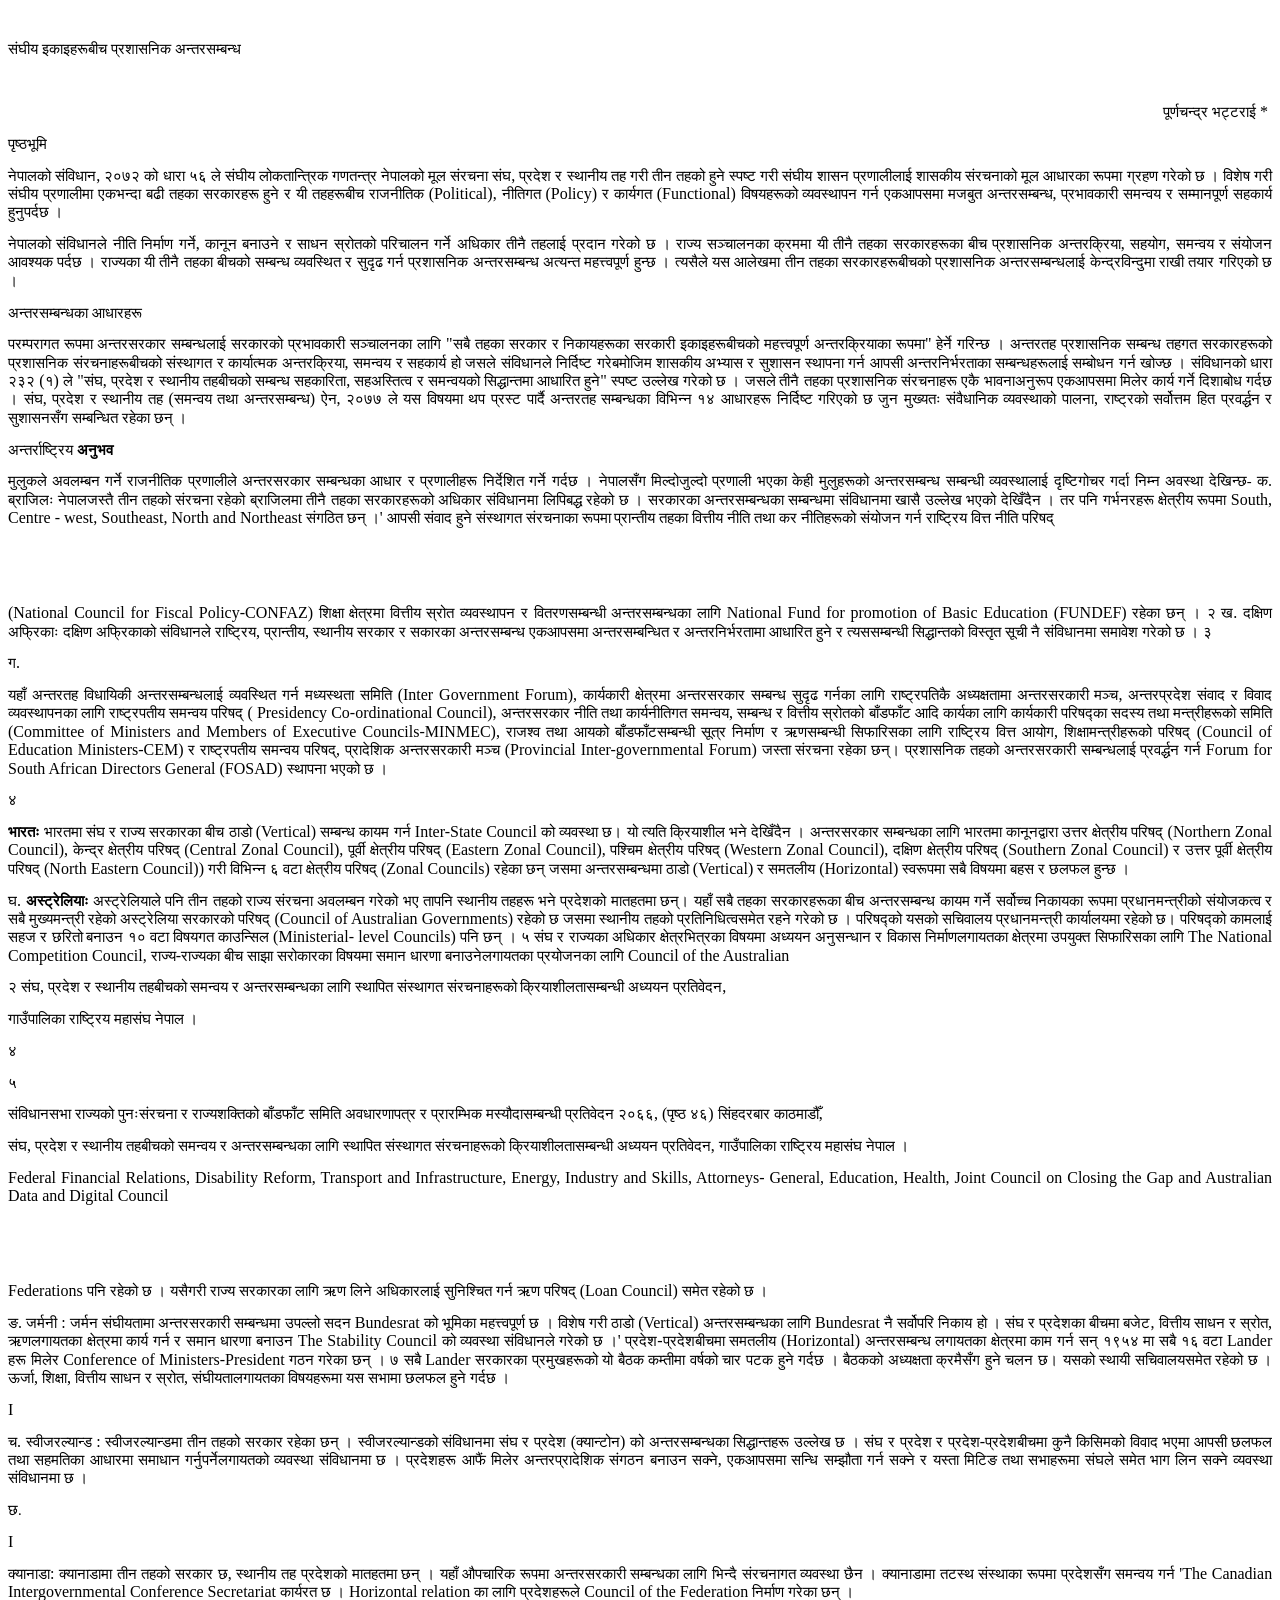
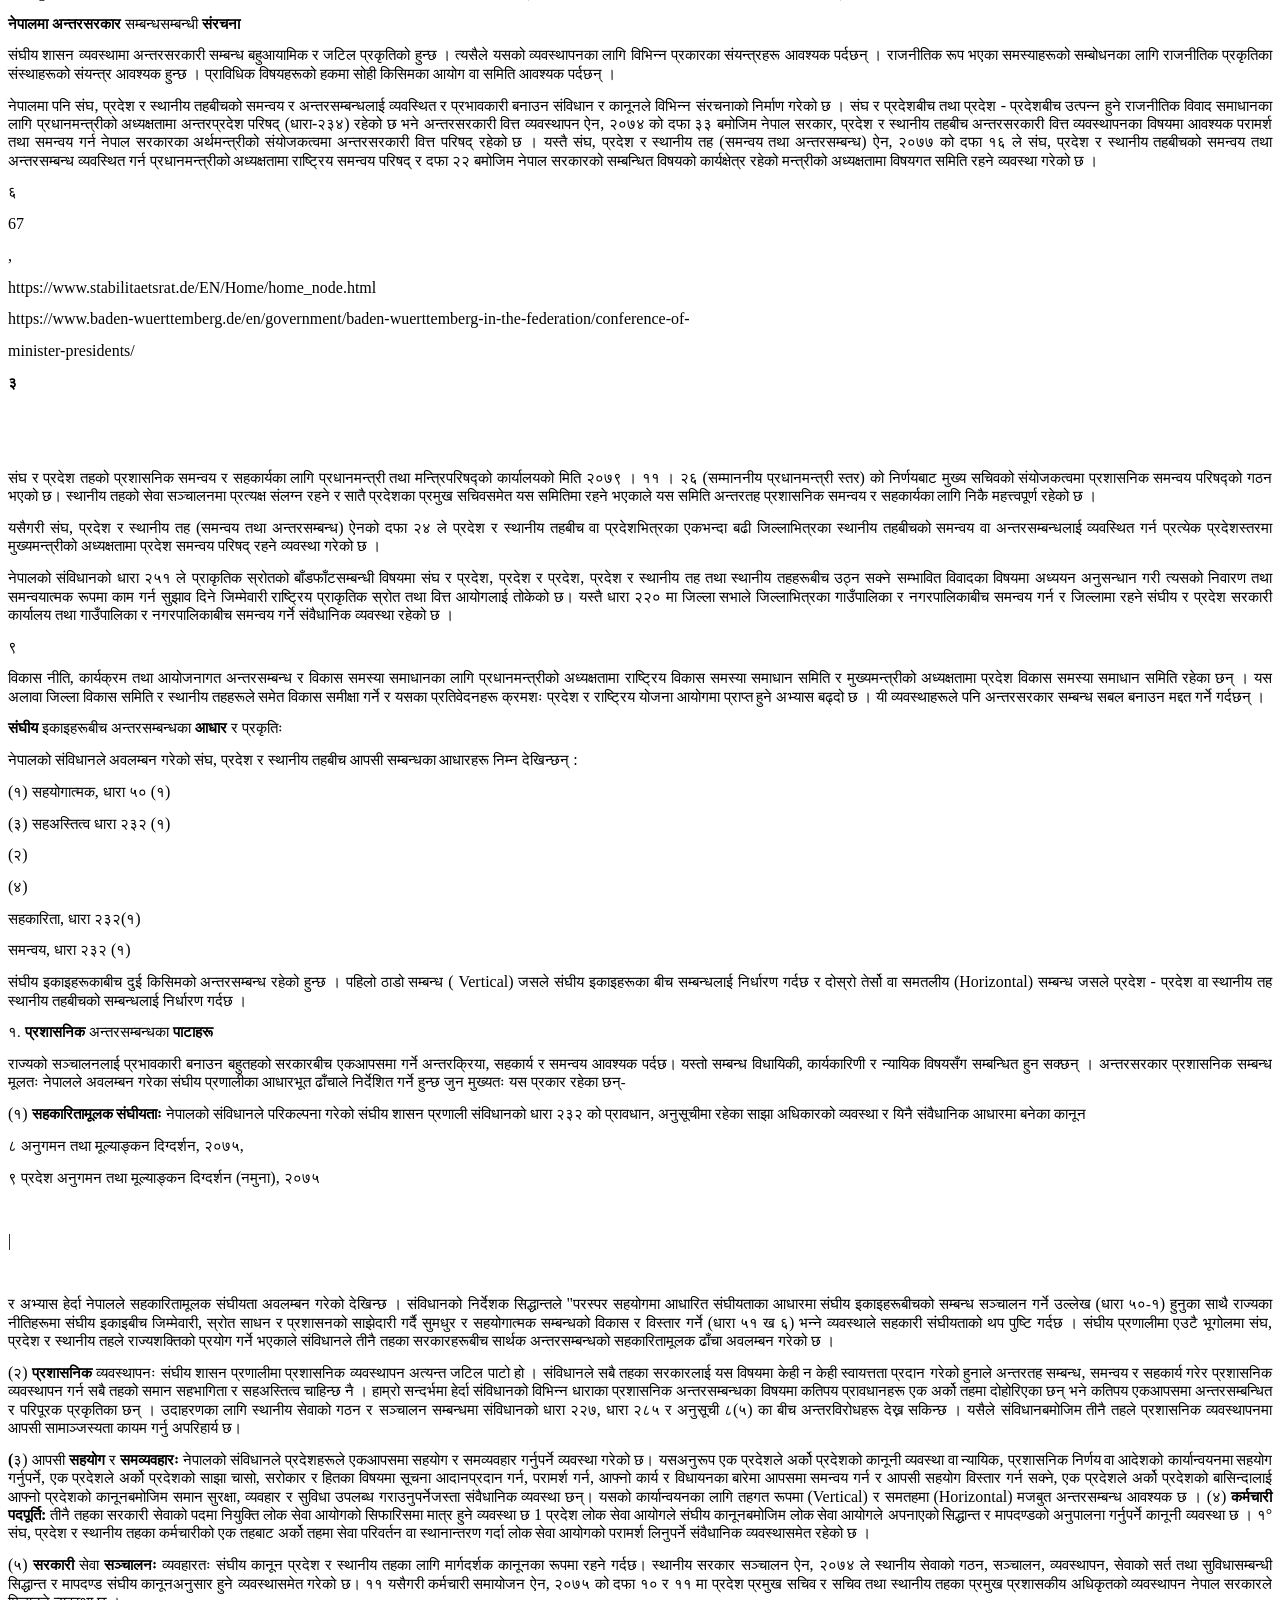
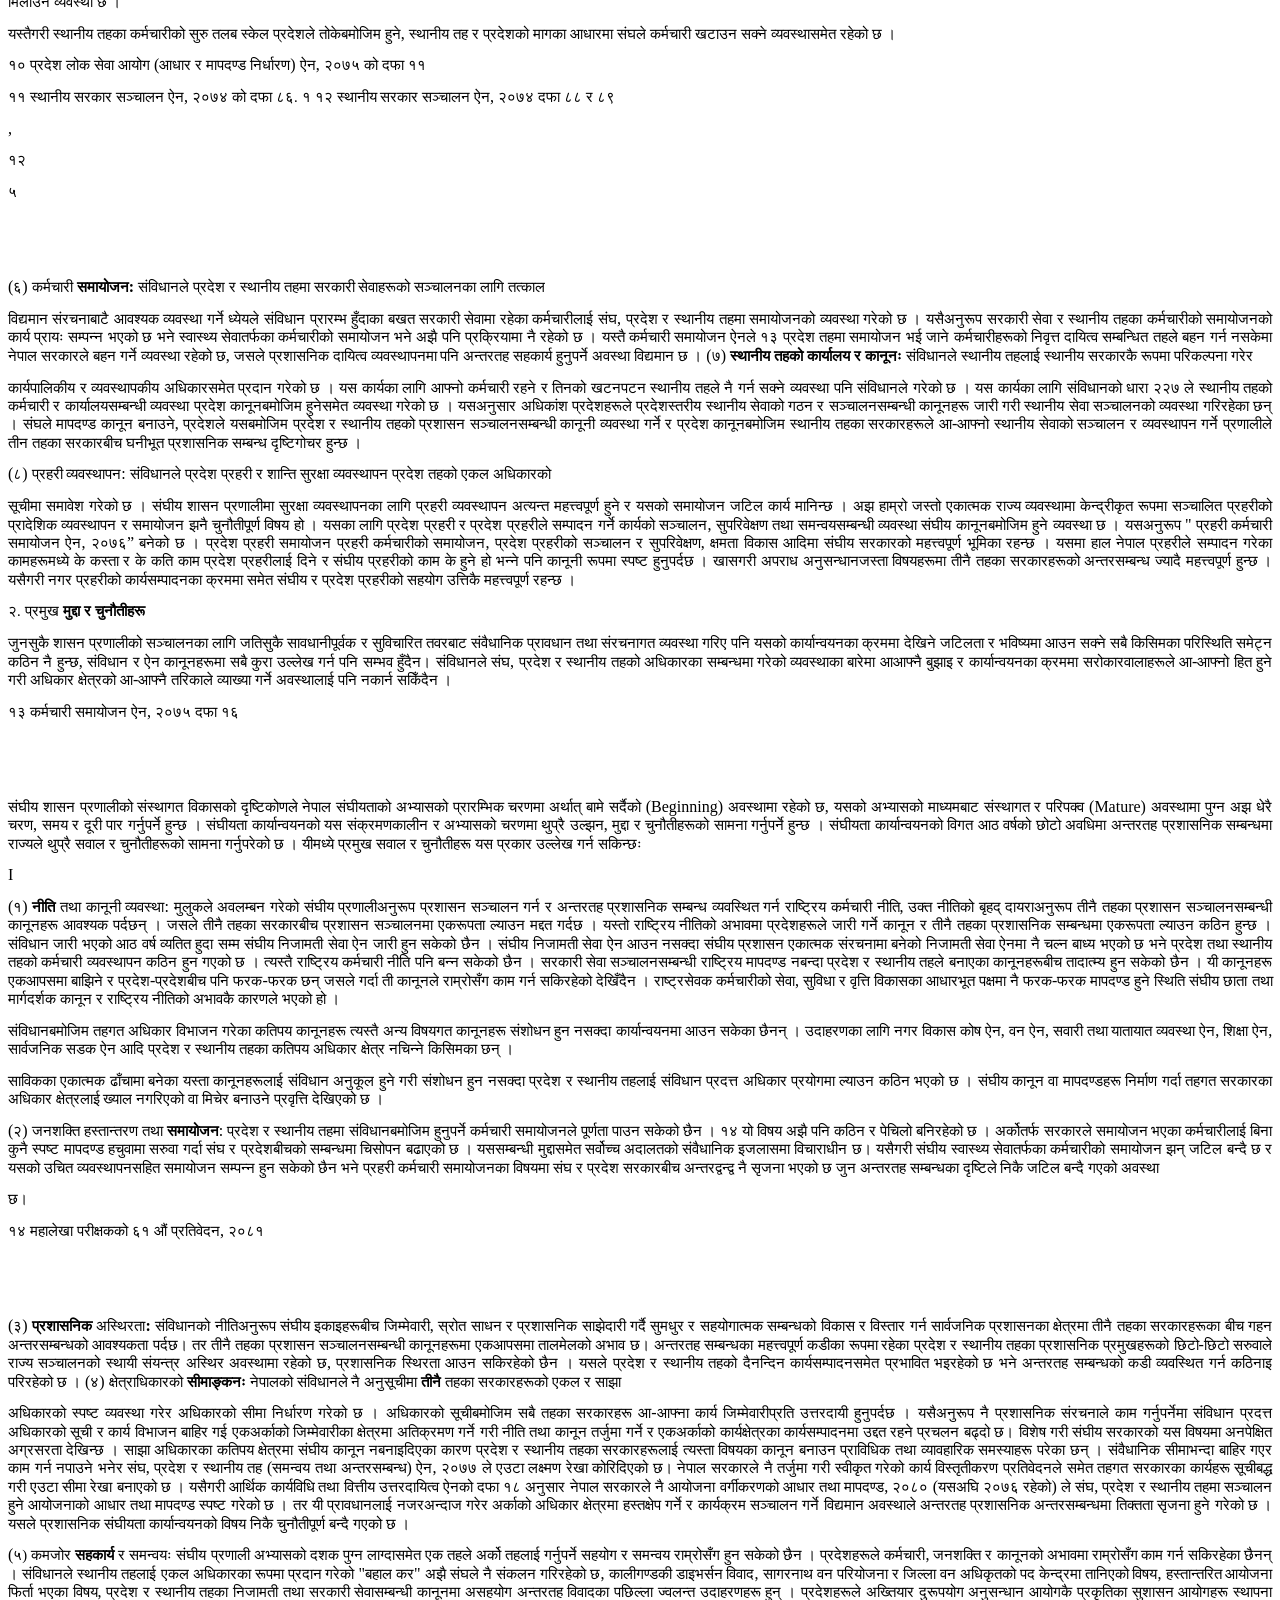
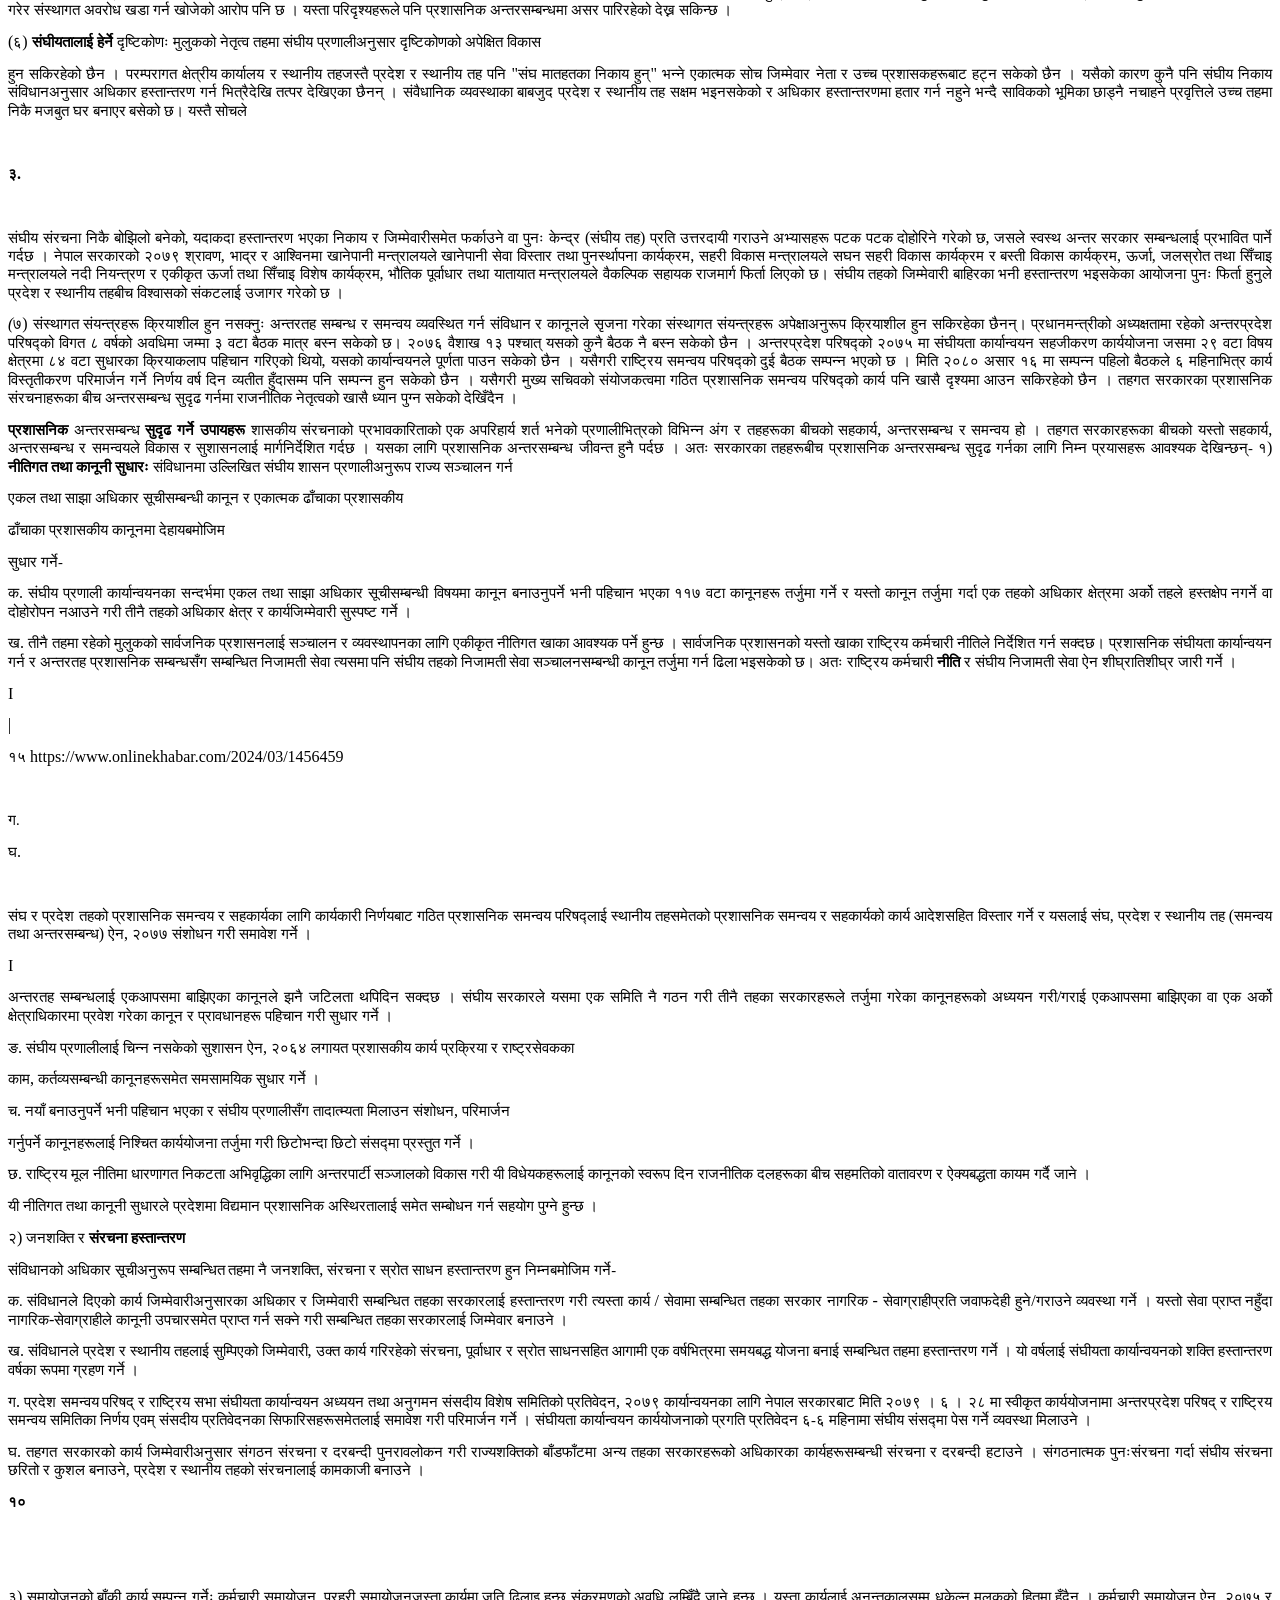
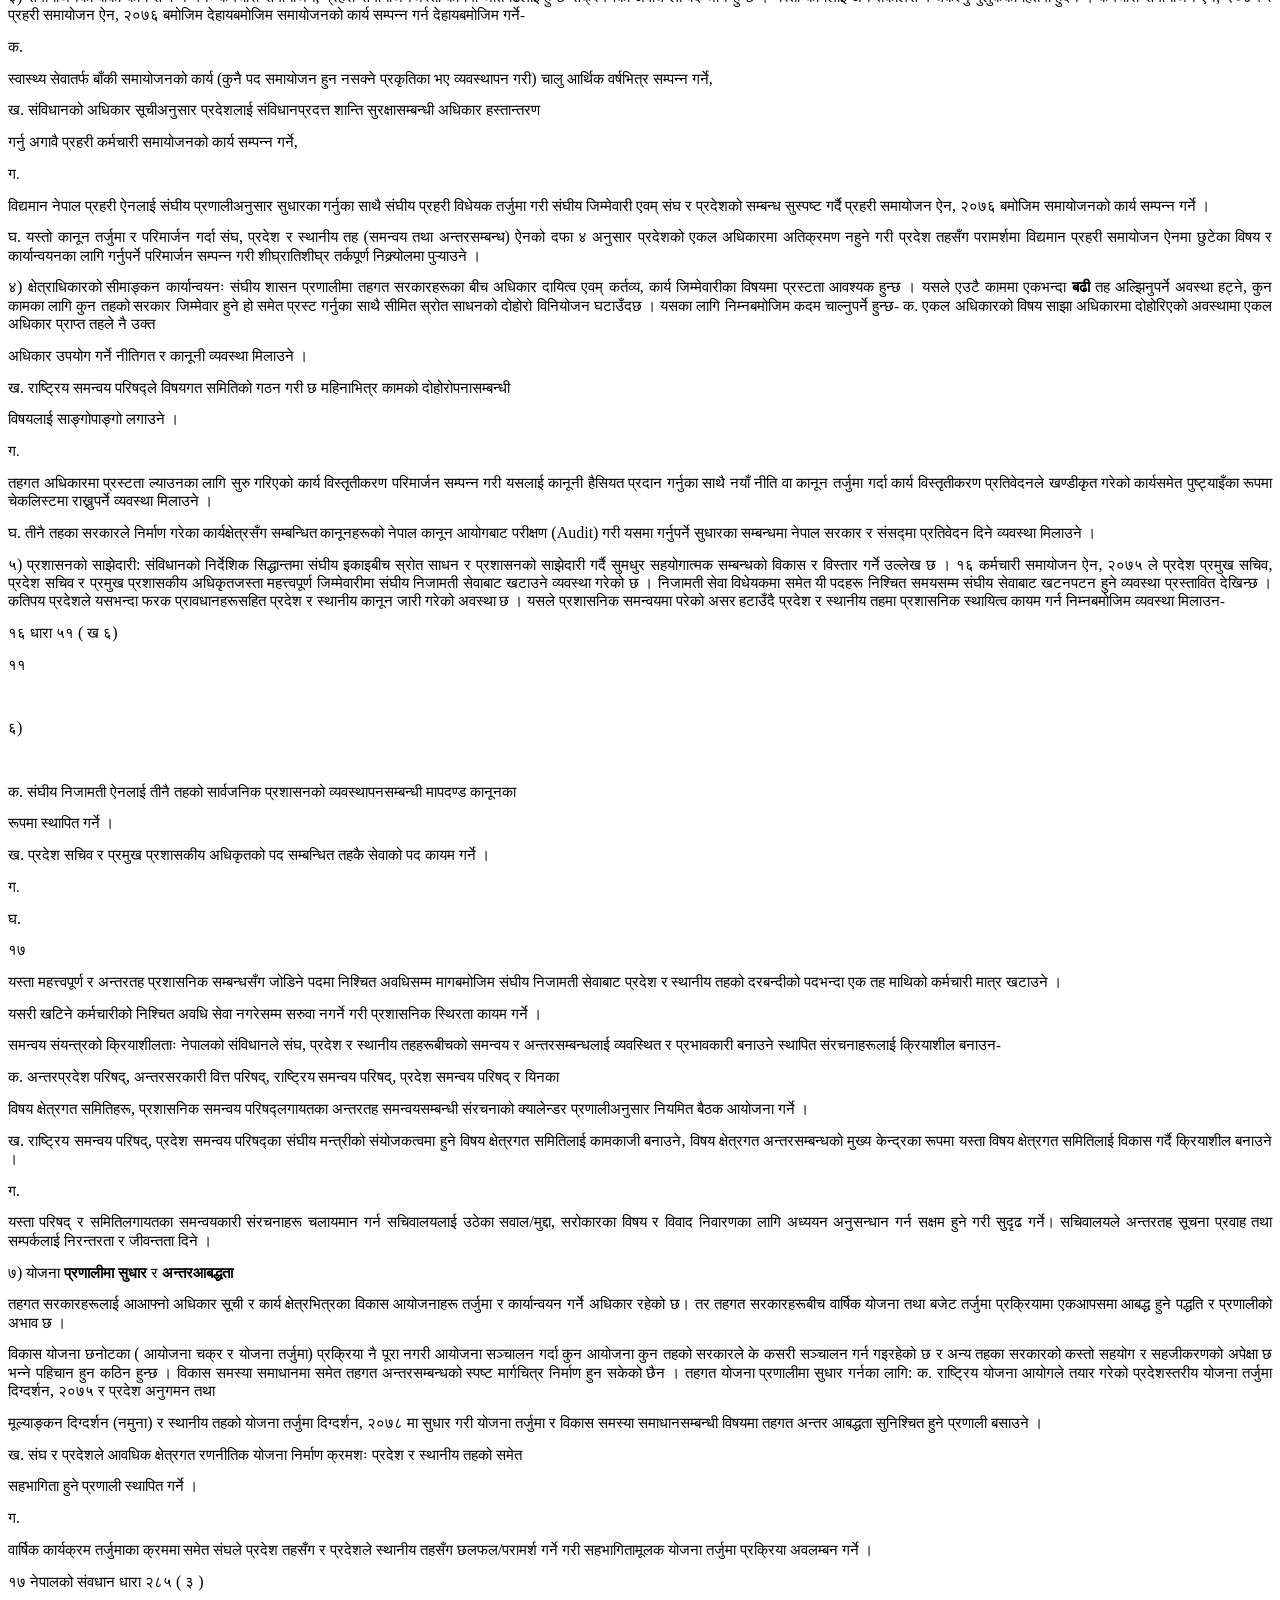
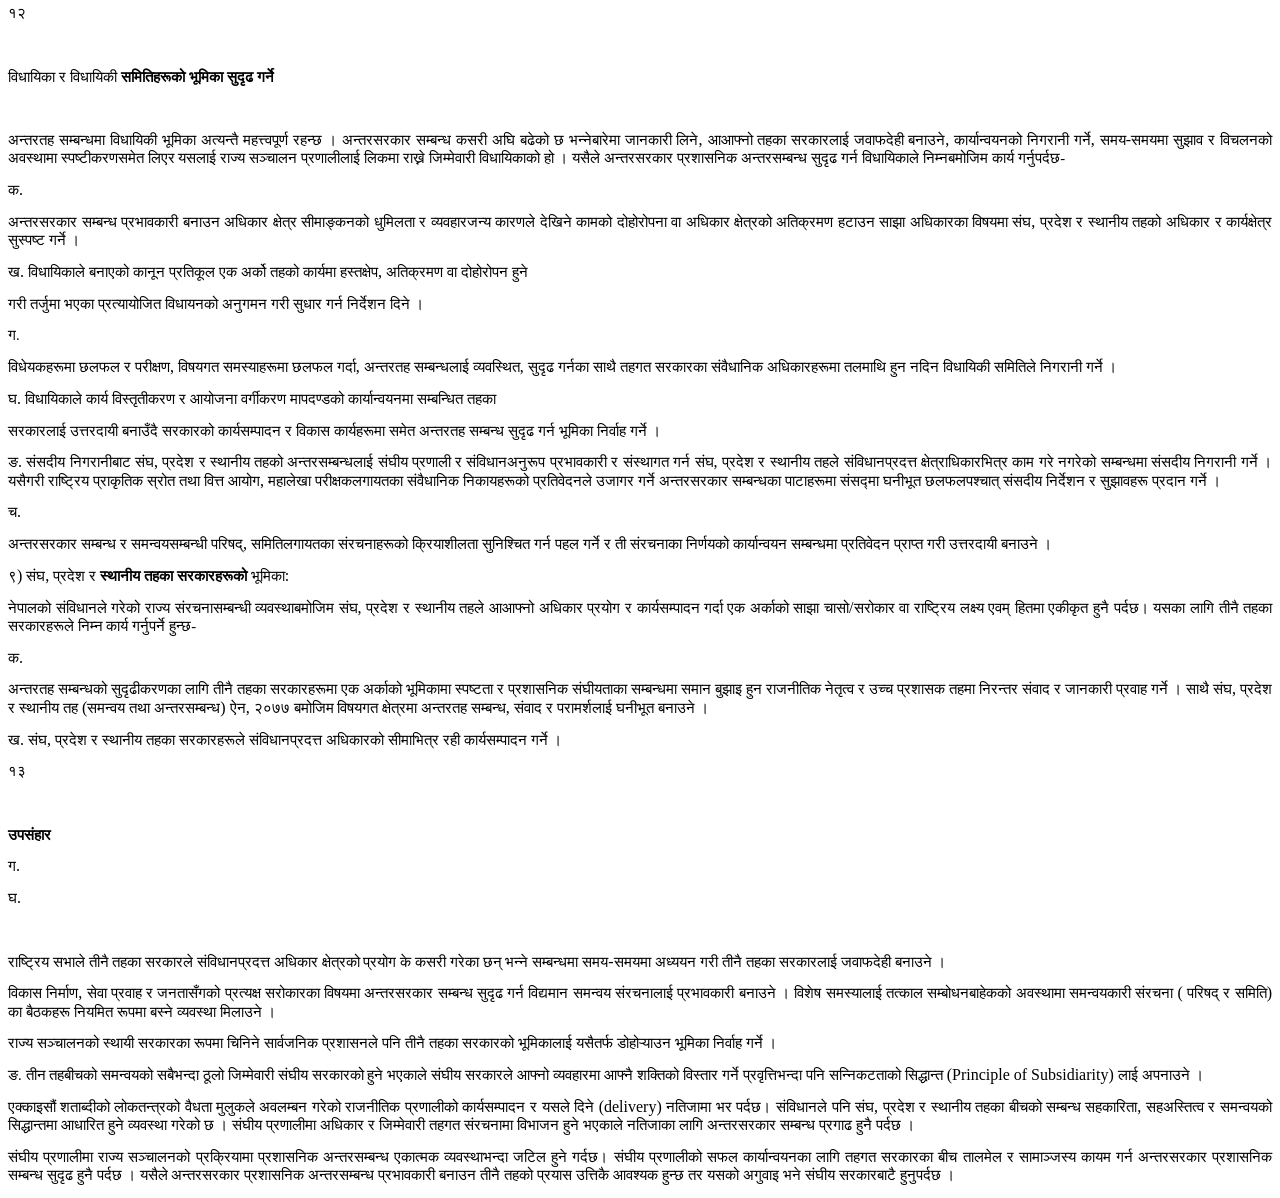
==== article.htm @ 93152cb2 "Add files via upload" ====
﻿<!DOCTYPE html PUBLIC "-//W3C//DTD XHTML 1.0 Transitional//EN" "http://www.w3.org/TR/xhtml1/DTD/xhtml1-transitional.dtd">
<html xmlns="http://www.w3.org/1999/xhtml" xmlns:m="http://schemas.microsoft.com/office/2004/12/omml" xmlns:v="urn:schemas-microsoft-com:vml" xmlns:o="urn:schemas-microsoft-com:office:office">

<head>
<meta http-equiv="Content-Type" content="text/html; charset=utf-8" />
<title>संघीय इकाइहरूबीच प्रशासनिक अन्तर</title>
<style type="text/css">
 p.MsoNormal
	{margin-top:0in;
	margin-right:0in;
	margin-bottom:10.0pt;
	margin-left:0in;
	line-height:115%;
	font-size:12.0pt;
	font-family:"Times New Roman",serif;
	}
p
	{margin-right:0in;
	margin-left:0in;
	font-size:12.0pt;
	font-family:"Times New Roman",serif;
	}
</style>
</head>

<body>

<p class="MsoNormal" style="text-align: justify"><o:p>&nbsp;</o:p></p>
<p class="MsoNormal" style="text-align: justify">
<span lang="NE" style="font-size: 11.0pt; mso-ansi-font-size: 12.0pt; line-height: 115%; font-family: &quot;Mangal&quot;,serif; mso-ascii-font-family: &quot;Times New Roman&quot;; mso-hansi-font-family: &quot;Times New Roman&quot;; mso-bidi-theme-font: minor-bidi; mso-bidi-language: NE">
संघीय</span><span lang="NE"> </span>
<span lang="NE" style="font-size: 11.0pt; mso-ansi-font-size: 12.0pt; line-height: 115%; font-family: &quot;Mangal&quot;,serif; mso-ascii-font-family: &quot;Times New Roman&quot;; mso-hansi-font-family: &quot;Times New Roman&quot;; mso-bidi-theme-font: minor-bidi; mso-bidi-language: NE">
इकाइहरूबीच प्रशासनिक</span><span lang="NE"> </span>
<span lang="NE" style="font-size: 11.0pt; mso-ansi-font-size: 12.0pt; line-height: 115%; font-family: &quot;Mangal&quot;,serif; mso-ascii-font-family: &quot;Times New Roman&quot;; mso-hansi-font-family: &quot;Times New Roman&quot;; mso-bidi-theme-font: minor-bidi; mso-bidi-language: NE">
अन्तरसम्बन्ध</span>&nbsp;<o:p></o:p></p>
<p class="MsoNormal" style="text-align: justify"><o:p>&nbsp;</o:p></p>
<p class="MsoNormal" align="right" style="text-align: right">
<span lang="NE" style="font-size: 11.0pt; mso-ansi-font-size: 12.0pt; line-height: 115%; font-family: &quot;Mangal&quot;,serif; mso-ascii-font-family: &quot;Times New Roman&quot;; mso-hansi-font-family: &quot;Times New Roman&quot;; mso-bidi-theme-font: minor-bidi; mso-bidi-language: NE">
पूर्णचन्द्र</span><span lang="NE"> </span>
<span lang="NE" style="font-size: 11.0pt; mso-ansi-font-size: 12.0pt; line-height: 115%; font-family: &quot;Mangal&quot;,serif; mso-ascii-font-family: &quot;Times New Roman&quot;; mso-hansi-font-family: &quot;Times New Roman&quot;; mso-bidi-theme-font: minor-bidi; mso-bidi-language: NE">
भट्टराई</span><span lang="NE"> </span>*&nbsp;<o:p></o:p></p>
<p class="MsoNormal" style="text-align: justify">
<span lang="NE" style="font-size: 11.0pt; mso-ansi-font-size: 12.0pt; line-height: 115%; font-family: &quot;Mangal&quot;,serif; mso-ascii-font-family: &quot;Times New Roman&quot;; mso-hansi-font-family: &quot;Times New Roman&quot;; mso-bidi-theme-font: minor-bidi; mso-bidi-language: NE">
पृष्ठभूमि</span>&nbsp;<o:p></o:p></p>
<p class="MsoNormal" style="text-align: justify">
<span lang="NE" style="font-size: 11.0pt; mso-ansi-font-size: 12.0pt; line-height: 115%; font-family: &quot;Mangal&quot;,serif; mso-ascii-font-family: &quot;Times New Roman&quot;; mso-hansi-font-family: &quot;Times New Roman&quot;; mso-bidi-theme-font: minor-bidi; mso-bidi-language: NE">
नेपालको</span><span lang="NE"> </span>
<span lang="NE" style="font-size: 11.0pt; mso-ansi-font-size: 12.0pt; line-height: 115%; font-family: &quot;Mangal&quot;,serif; mso-ascii-font-family: &quot;Times New Roman&quot;; mso-hansi-font-family: &quot;Times New Roman&quot;; mso-bidi-theme-font: minor-bidi; mso-bidi-language: NE">
संविधान</span>,
<span lang="NE" style="font-size: 11.0pt; mso-ansi-font-size: 12.0pt; line-height: 115%; font-family: &quot;Mangal&quot;,serif; mso-ascii-font-family: &quot;Times New Roman&quot;; mso-hansi-font-family: &quot;Times New Roman&quot;; mso-bidi-theme-font: minor-bidi; mso-bidi-language: NE">
२०७२</span><span lang="NE"> </span>
<span lang="NE" style="font-size: 11.0pt; mso-ansi-font-size: 12.0pt; line-height: 115%; font-family: &quot;Mangal&quot;,serif; mso-ascii-font-family: &quot;Times New Roman&quot;; mso-hansi-font-family: &quot;Times New Roman&quot;; mso-bidi-theme-font: minor-bidi; mso-bidi-language: NE">
को</span><span lang="NE"> </span>
<span lang="NE" style="font-size: 11.0pt; mso-ansi-font-size: 12.0pt; line-height: 115%; font-family: &quot;Mangal&quot;,serif; mso-ascii-font-family: &quot;Times New Roman&quot;; mso-hansi-font-family: &quot;Times New Roman&quot;; mso-bidi-theme-font: minor-bidi; mso-bidi-language: NE">
धारा</span><span lang="NE"> </span>
<span lang="NE" style="font-size: 11.0pt; mso-ansi-font-size: 12.0pt; line-height: 115%; font-family: &quot;Mangal&quot;,serif; mso-ascii-font-family: &quot;Times New Roman&quot;; mso-hansi-font-family: &quot;Times New Roman&quot;; mso-bidi-theme-font: minor-bidi; mso-bidi-language: NE">
५६</span><span lang="NE"> </span>
<span lang="NE" style="font-size: 11.0pt; mso-ansi-font-size: 12.0pt; line-height: 115%; font-family: &quot;Mangal&quot;,serif; mso-ascii-font-family: &quot;Times New Roman&quot;; mso-hansi-font-family: &quot;Times New Roman&quot;; mso-bidi-theme-font: minor-bidi; mso-bidi-language: NE">
ले</span><span lang="NE"> </span>
<span lang="NE" style="font-size: 11.0pt; mso-ansi-font-size: 12.0pt; line-height: 115%; font-family: &quot;Mangal&quot;,serif; mso-ascii-font-family: &quot;Times New Roman&quot;; mso-hansi-font-family: &quot;Times New Roman&quot;; mso-bidi-theme-font: minor-bidi; mso-bidi-language: NE">
संघीय</span><span lang="NE"> </span>
<span lang="NE" style="font-size: 11.0pt; mso-ansi-font-size: 12.0pt; line-height: 115%; font-family: &quot;Mangal&quot;,serif; mso-ascii-font-family: &quot;Times New Roman&quot;; mso-hansi-font-family: &quot;Times New Roman&quot;; mso-bidi-theme-font: minor-bidi; mso-bidi-language: NE">
लोकतान्त्रिक</span><span lang="NE"> </span>
<span lang="NE" style="font-size: 11.0pt; mso-ansi-font-size: 12.0pt; line-height: 115%; font-family: &quot;Mangal&quot;,serif; mso-ascii-font-family: &quot;Times New Roman&quot;; mso-hansi-font-family: &quot;Times New Roman&quot;; mso-bidi-theme-font: minor-bidi; mso-bidi-language: NE">
गणतन्त्र नेपालको</span><span lang="NE"> </span>
<span lang="NE" style="font-size: 11.0pt; mso-ansi-font-size: 12.0pt; line-height: 115%; font-family: &quot;Mangal&quot;,serif; mso-ascii-font-family: &quot;Times New Roman&quot;; mso-hansi-font-family: &quot;Times New Roman&quot;; mso-bidi-theme-font: minor-bidi; mso-bidi-language: NE">
मूल संरचना</span><span lang="NE"> </span>
<span lang="NE" style="font-size: 11.0pt; mso-ansi-font-size: 12.0pt; line-height: 115%; font-family: &quot;Mangal&quot;,serif; mso-ascii-font-family: &quot;Times New Roman&quot;; mso-hansi-font-family: &quot;Times New Roman&quot;; mso-bidi-theme-font: minor-bidi; mso-bidi-language: NE">
संघ</span>,
<span lang="NE" style="font-size: 11.0pt; mso-ansi-font-size: 12.0pt; line-height: 115%; font-family: &quot;Mangal&quot;,serif; mso-ascii-font-family: &quot;Times New Roman&quot;; mso-hansi-font-family: &quot;Times New Roman&quot;; mso-bidi-theme-font: minor-bidi; mso-bidi-language: NE">
प्रदेश</span><span lang="NE"> </span>
<span lang="NE" style="font-size: 11.0pt; mso-ansi-font-size: 12.0pt; line-height: 115%; font-family: &quot;Mangal&quot;,serif; mso-ascii-font-family: &quot;Times New Roman&quot;; mso-hansi-font-family: &quot;Times New Roman&quot;; mso-bidi-theme-font: minor-bidi; mso-bidi-language: NE">
र</span><span lang="NE"> </span>
<span lang="NE" style="font-size: 11.0pt; mso-ansi-font-size: 12.0pt; line-height: 115%; font-family: &quot;Mangal&quot;,serif; mso-ascii-font-family: &quot;Times New Roman&quot;; mso-hansi-font-family: &quot;Times New Roman&quot;; mso-bidi-theme-font: minor-bidi; mso-bidi-language: NE">
स्थानीय</span><span lang="NE"> </span>
<span lang="NE" style="font-size: 11.0pt; mso-ansi-font-size: 12.0pt; line-height: 115%; font-family: &quot;Mangal&quot;,serif; mso-ascii-font-family: &quot;Times New Roman&quot;; mso-hansi-font-family: &quot;Times New Roman&quot;; mso-bidi-theme-font: minor-bidi; mso-bidi-language: NE">
तह</span><span lang="NE"> </span>
<span lang="NE" style="font-size: 11.0pt; mso-ansi-font-size: 12.0pt; line-height: 115%; font-family: &quot;Mangal&quot;,serif; mso-ascii-font-family: &quot;Times New Roman&quot;; mso-hansi-font-family: &quot;Times New Roman&quot;; mso-bidi-theme-font: minor-bidi; mso-bidi-language: NE">
गरी</span><span lang="NE"> </span>
<span lang="NE" style="font-size: 11.0pt; mso-ansi-font-size: 12.0pt; line-height: 115%; font-family: &quot;Mangal&quot;,serif; mso-ascii-font-family: &quot;Times New Roman&quot;; mso-hansi-font-family: &quot;Times New Roman&quot;; mso-bidi-theme-font: minor-bidi; mso-bidi-language: NE">
तीन</span><span lang="NE"> </span>
<span lang="NE" style="font-size: 11.0pt; mso-ansi-font-size: 12.0pt; line-height: 115%; font-family: &quot;Mangal&quot;,serif; mso-ascii-font-family: &quot;Times New Roman&quot;; mso-hansi-font-family: &quot;Times New Roman&quot;; mso-bidi-theme-font: minor-bidi; mso-bidi-language: NE">
तहको</span><span lang="NE"> </span>
<span lang="NE" style="font-size: 11.0pt; mso-ansi-font-size: 12.0pt; line-height: 115%; font-family: &quot;Mangal&quot;,serif; mso-ascii-font-family: &quot;Times New Roman&quot;; mso-hansi-font-family: &quot;Times New Roman&quot;; mso-bidi-theme-font: minor-bidi; mso-bidi-language: NE">
हुने स्पष्ट</span><span lang="NE"> </span>
<span lang="NE" style="font-size: 11.0pt; mso-ansi-font-size: 12.0pt; line-height: 115%; font-family: &quot;Mangal&quot;,serif; mso-ascii-font-family: &quot;Times New Roman&quot;; mso-hansi-font-family: &quot;Times New Roman&quot;; mso-bidi-theme-font: minor-bidi; mso-bidi-language: NE">
गरी</span><span lang="NE"> </span>
<span lang="NE" style="font-size: 11.0pt; mso-ansi-font-size: 12.0pt; line-height: 115%; font-family: &quot;Mangal&quot;,serif; mso-ascii-font-family: &quot;Times New Roman&quot;; mso-hansi-font-family: &quot;Times New Roman&quot;; mso-bidi-theme-font: minor-bidi; mso-bidi-language: NE">
संघीय</span><span lang="NE"> </span>
<span lang="NE" style="font-size: 11.0pt; mso-ansi-font-size: 12.0pt; line-height: 115%; font-family: &quot;Mangal&quot;,serif; mso-ascii-font-family: &quot;Times New Roman&quot;; mso-hansi-font-family: &quot;Times New Roman&quot;; mso-bidi-theme-font: minor-bidi; mso-bidi-language: NE">
शासन</span><span lang="NE"> </span>
<span lang="NE" style="font-size: 11.0pt; mso-ansi-font-size: 12.0pt; line-height: 115%; font-family: &quot;Mangal&quot;,serif; mso-ascii-font-family: &quot;Times New Roman&quot;; mso-hansi-font-family: &quot;Times New Roman&quot;; mso-bidi-theme-font: minor-bidi; mso-bidi-language: NE">
प्रणालीलाई</span><span lang="NE"> </span>
<span lang="NE" style="font-size: 11.0pt; mso-ansi-font-size: 12.0pt; line-height: 115%; font-family: &quot;Mangal&quot;,serif; mso-ascii-font-family: &quot;Times New Roman&quot;; mso-hansi-font-family: &quot;Times New Roman&quot;; mso-bidi-theme-font: minor-bidi; mso-bidi-language: NE">
शासकीय</span><span lang="NE"> </span>
<span lang="NE" style="font-size: 11.0pt; mso-ansi-font-size: 12.0pt; line-height: 115%; font-family: &quot;Mangal&quot;,serif; mso-ascii-font-family: &quot;Times New Roman&quot;; mso-hansi-font-family: &quot;Times New Roman&quot;; mso-bidi-theme-font: minor-bidi; mso-bidi-language: NE">
संरचनाको</span><span lang="NE"> </span>
<span lang="NE" style="font-size: 11.0pt; mso-ansi-font-size: 12.0pt; line-height: 115%; font-family: &quot;Mangal&quot;,serif; mso-ascii-font-family: &quot;Times New Roman&quot;; mso-hansi-font-family: &quot;Times New Roman&quot;; mso-bidi-theme-font: minor-bidi; mso-bidi-language: NE">
मूल</span><span lang="NE"> </span>
<span lang="NE" style="font-size: 11.0pt; mso-ansi-font-size: 12.0pt; line-height: 115%; font-family: &quot;Mangal&quot;,serif; mso-ascii-font-family: &quot;Times New Roman&quot;; mso-hansi-font-family: &quot;Times New Roman&quot;; mso-bidi-theme-font: minor-bidi; mso-bidi-language: NE">
आधारका</span><span lang="NE"> </span>
<span lang="NE" style="font-size: 11.0pt; mso-ansi-font-size: 12.0pt; line-height: 115%; font-family: &quot;Mangal&quot;,serif; mso-ascii-font-family: &quot;Times New Roman&quot;; mso-hansi-font-family: &quot;Times New Roman&quot;; mso-bidi-theme-font: minor-bidi; mso-bidi-language: NE">
रूपमा</span><span lang="NE"> </span>
<span lang="NE" style="font-size: 11.0pt; mso-ansi-font-size: 12.0pt; line-height: 115%; font-family: &quot;Mangal&quot;,serif; mso-ascii-font-family: &quot;Times New Roman&quot;; mso-hansi-font-family: &quot;Times New Roman&quot;; mso-bidi-theme-font: minor-bidi; mso-bidi-language: NE">
ग्रहण</span><span lang="NE"> </span>
<span lang="NE" style="font-size: 11.0pt; mso-ansi-font-size: 12.0pt; line-height: 115%; font-family: &quot;Mangal&quot;,serif; mso-ascii-font-family: &quot;Times New Roman&quot;; mso-hansi-font-family: &quot;Times New Roman&quot;; mso-bidi-theme-font: minor-bidi; mso-bidi-language: NE">
गरेको</span><span lang="NE"> </span>
<span lang="NE" style="font-size: 11.0pt; mso-ansi-font-size: 12.0pt; line-height: 115%; font-family: &quot;Mangal&quot;,serif; mso-ascii-font-family: &quot;Times New Roman&quot;; mso-hansi-font-family: &quot;Times New Roman&quot;; mso-bidi-theme-font: minor-bidi; mso-bidi-language: NE">
छ</span><span lang="NE"> </span>
<span lang="NE" style="font-size: 11.0pt; mso-ansi-font-size: 12.0pt; line-height: 115%; font-family: &quot;Mangal&quot;,serif; mso-ascii-font-family: &quot;Times New Roman&quot;; mso-hansi-font-family: &quot;Times New Roman&quot;; mso-bidi-theme-font: minor-bidi; mso-bidi-language: NE">
।</span><span lang="NE"> </span>
<span lang="NE" style="font-size: 11.0pt; mso-ansi-font-size: 12.0pt; line-height: 115%; font-family: &quot;Mangal&quot;,serif; mso-ascii-font-family: &quot;Times New Roman&quot;; mso-hansi-font-family: &quot;Times New Roman&quot;; mso-bidi-theme-font: minor-bidi; mso-bidi-language: NE">
विशेष</span><span lang="NE"> </span>
<span lang="NE" style="font-size: 11.0pt; mso-ansi-font-size: 12.0pt; line-height: 115%; font-family: &quot;Mangal&quot;,serif; mso-ascii-font-family: &quot;Times New Roman&quot;; mso-hansi-font-family: &quot;Times New Roman&quot;; mso-bidi-theme-font: minor-bidi; mso-bidi-language: NE">
गरी</span><span lang="NE"> </span>
<span lang="NE" style="font-size: 11.0pt; mso-ansi-font-size: 12.0pt; line-height: 115%; font-family: &quot;Mangal&quot;,serif; mso-ascii-font-family: &quot;Times New Roman&quot;; mso-hansi-font-family: &quot;Times New Roman&quot;; mso-bidi-theme-font: minor-bidi; mso-bidi-language: NE">
संघीय</span><span lang="NE"> </span>
<span lang="NE" style="font-size: 11.0pt; mso-ansi-font-size: 12.0pt; line-height: 115%; font-family: &quot;Mangal&quot;,serif; mso-ascii-font-family: &quot;Times New Roman&quot;; mso-hansi-font-family: &quot;Times New Roman&quot;; mso-bidi-theme-font: minor-bidi; mso-bidi-language: NE">
प्रणालीमा</span><span lang="NE"> </span>
<span lang="NE" style="font-size: 11.0pt; mso-ansi-font-size: 12.0pt; line-height: 115%; font-family: &quot;Mangal&quot;,serif; mso-ascii-font-family: &quot;Times New Roman&quot;; mso-hansi-font-family: &quot;Times New Roman&quot;; mso-bidi-theme-font: minor-bidi; mso-bidi-language: NE">
एकभन्दा</span><span lang="NE"> </span>
<span lang="NE" style="font-size: 11.0pt; mso-ansi-font-size: 12.0pt; line-height: 115%; font-family: &quot;Mangal&quot;,serif; mso-ascii-font-family: &quot;Times New Roman&quot;; mso-hansi-font-family: &quot;Times New Roman&quot;; mso-bidi-theme-font: minor-bidi; mso-bidi-language: NE">
बढी</span><span lang="NE"> </span>
<span lang="NE" style="font-size: 11.0pt; mso-ansi-font-size: 12.0pt; line-height: 115%; font-family: &quot;Mangal&quot;,serif; mso-ascii-font-family: &quot;Times New Roman&quot;; mso-hansi-font-family: &quot;Times New Roman&quot;; mso-bidi-theme-font: minor-bidi; mso-bidi-language: NE">
तहका</span><span lang="NE"> </span>
<span lang="NE" style="font-size: 11.0pt; mso-ansi-font-size: 12.0pt; line-height: 115%; font-family: &quot;Mangal&quot;,serif; mso-ascii-font-family: &quot;Times New Roman&quot;; mso-hansi-font-family: &quot;Times New Roman&quot;; mso-bidi-theme-font: minor-bidi; mso-bidi-language: NE">
सरकारहरू</span><span lang="NE"> </span>
<span lang="NE" style="font-size: 11.0pt; mso-ansi-font-size: 12.0pt; line-height: 115%; font-family: &quot;Mangal&quot;,serif; mso-ascii-font-family: &quot;Times New Roman&quot;; mso-hansi-font-family: &quot;Times New Roman&quot;; mso-bidi-theme-font: minor-bidi; mso-bidi-language: NE">
हुने</span><span lang="NE"> </span>
<span lang="NE" style="font-size: 11.0pt; mso-ansi-font-size: 12.0pt; line-height: 115%; font-family: &quot;Mangal&quot;,serif; mso-ascii-font-family: &quot;Times New Roman&quot;; mso-hansi-font-family: &quot;Times New Roman&quot;; mso-bidi-theme-font: minor-bidi; mso-bidi-language: NE">
र</span><span lang="NE"> </span>
<span lang="NE" style="font-size: 11.0pt; mso-ansi-font-size: 12.0pt; line-height: 115%; font-family: &quot;Mangal&quot;,serif; mso-ascii-font-family: &quot;Times New Roman&quot;; mso-hansi-font-family: &quot;Times New Roman&quot;; mso-bidi-theme-font: minor-bidi; mso-bidi-language: NE">
यी तहहरूबीच</span><span lang="NE"> </span>
<span lang="NE" style="font-size: 11.0pt; mso-ansi-font-size: 12.0pt; line-height: 115%; font-family: &quot;Mangal&quot;,serif; mso-ascii-font-family: &quot;Times New Roman&quot;; mso-hansi-font-family: &quot;Times New Roman&quot;; mso-bidi-theme-font: minor-bidi; mso-bidi-language: NE">
राजनीतिक</span><span lang="NE"> </span>(Political),
<span lang="NE" style="font-size: 11.0pt; mso-ansi-font-size: 12.0pt; line-height: 115%; font-family: &quot;Mangal&quot;,serif; mso-ascii-font-family: &quot;Times New Roman&quot;; mso-hansi-font-family: &quot;Times New Roman&quot;; mso-bidi-theme-font: minor-bidi; mso-bidi-language: NE">
नीतिगत</span><span lang="NE"> </span>(Policy)
<span lang="NE" style="font-size: 11.0pt; mso-ansi-font-size: 12.0pt; line-height: 115%; font-family: &quot;Mangal&quot;,serif; mso-ascii-font-family: &quot;Times New Roman&quot;; mso-hansi-font-family: &quot;Times New Roman&quot;; mso-bidi-theme-font: minor-bidi; mso-bidi-language: NE">
र</span><span lang="NE"> </span>
<span lang="NE" style="font-size: 11.0pt; mso-ansi-font-size: 12.0pt; line-height: 115%; font-family: &quot;Mangal&quot;,serif; mso-ascii-font-family: &quot;Times New Roman&quot;; mso-hansi-font-family: &quot;Times New Roman&quot;; mso-bidi-theme-font: minor-bidi; mso-bidi-language: NE">
कार्यगत</span><span lang="NE"> </span>(Functional)
<span lang="NE" style="font-size: 11.0pt; mso-ansi-font-size: 12.0pt; line-height: 115%; font-family: &quot;Mangal&quot;,serif; mso-ascii-font-family: &quot;Times New Roman&quot;; mso-hansi-font-family: &quot;Times New Roman&quot;; mso-bidi-theme-font: minor-bidi; mso-bidi-language: NE">
विषयहरूको व्यवस्थापन</span><span lang="NE"> </span>
<span lang="NE" style="font-size: 11.0pt; mso-ansi-font-size: 12.0pt; line-height: 115%; font-family: &quot;Mangal&quot;,serif; mso-ascii-font-family: &quot;Times New Roman&quot;; mso-hansi-font-family: &quot;Times New Roman&quot;; mso-bidi-theme-font: minor-bidi; mso-bidi-language: NE">
गर्न</span><span lang="NE"> </span>
<span lang="NE" style="font-size: 11.0pt; mso-ansi-font-size: 12.0pt; line-height: 115%; font-family: &quot;Mangal&quot;,serif; mso-ascii-font-family: &quot;Times New Roman&quot;; mso-hansi-font-family: &quot;Times New Roman&quot;; mso-bidi-theme-font: minor-bidi; mso-bidi-language: NE">
एकआपसमा मजबुत</span><span lang="NE"> </span>
<span lang="NE" style="font-size: 11.0pt; mso-ansi-font-size: 12.0pt; line-height: 115%; font-family: &quot;Mangal&quot;,serif; mso-ascii-font-family: &quot;Times New Roman&quot;; mso-hansi-font-family: &quot;Times New Roman&quot;; mso-bidi-theme-font: minor-bidi; mso-bidi-language: NE">
अन्तरसम्बन्ध</span>,
<span lang="NE" style="font-size: 11.0pt; mso-ansi-font-size: 12.0pt; line-height: 115%; font-family: &quot;Mangal&quot;,serif; mso-ascii-font-family: &quot;Times New Roman&quot;; mso-hansi-font-family: &quot;Times New Roman&quot;; mso-bidi-theme-font: minor-bidi; mso-bidi-language: NE">
प्रभावकारी</span><span lang="NE"> </span>
<span lang="NE" style="font-size: 11.0pt; mso-ansi-font-size: 12.0pt; line-height: 115%; font-family: &quot;Mangal&quot;,serif; mso-ascii-font-family: &quot;Times New Roman&quot;; mso-hansi-font-family: &quot;Times New Roman&quot;; mso-bidi-theme-font: minor-bidi; mso-bidi-language: NE">
समन्वय</span><span lang="NE"> </span>
<span lang="NE" style="font-size: 11.0pt; mso-ansi-font-size: 12.0pt; line-height: 115%; font-family: &quot;Mangal&quot;,serif; mso-ascii-font-family: &quot;Times New Roman&quot;; mso-hansi-font-family: &quot;Times New Roman&quot;; mso-bidi-theme-font: minor-bidi; mso-bidi-language: NE">
र</span><span lang="NE"> </span>
<span lang="NE" style="font-size: 11.0pt; mso-ansi-font-size: 12.0pt; line-height: 115%; font-family: &quot;Mangal&quot;,serif; mso-ascii-font-family: &quot;Times New Roman&quot;; mso-hansi-font-family: &quot;Times New Roman&quot;; mso-bidi-theme-font: minor-bidi; mso-bidi-language: NE">
सम्मानपूर्ण</span><span lang="NE"> </span>
<span lang="NE" style="font-size: 11.0pt; mso-ansi-font-size: 12.0pt; line-height: 115%; font-family: &quot;Mangal&quot;,serif; mso-ascii-font-family: &quot;Times New Roman&quot;; mso-hansi-font-family: &quot;Times New Roman&quot;; mso-bidi-theme-font: minor-bidi; mso-bidi-language: NE">
सहकार्य</span><span lang="NE"> </span>
<span lang="NE" style="font-size: 11.0pt; mso-ansi-font-size: 12.0pt; line-height: 115%; font-family: &quot;Mangal&quot;,serif; mso-ascii-font-family: &quot;Times New Roman&quot;; mso-hansi-font-family: &quot;Times New Roman&quot;; mso-bidi-theme-font: minor-bidi; mso-bidi-language: NE">
हुनुपर्दछ</span><span lang="NE"> </span>
<span lang="NE" style="font-size: 11.0pt; mso-ansi-font-size: 12.0pt; line-height: 115%; font-family: &quot;Mangal&quot;,serif; mso-ascii-font-family: &quot;Times New Roman&quot;; mso-hansi-font-family: &quot;Times New Roman&quot;; mso-bidi-theme-font: minor-bidi; mso-bidi-language: NE">
।</span>&nbsp;<o:p></o:p></p>
<p class="MsoNormal" style="text-align: justify">
<span lang="NE" style="font-size: 11.0pt; mso-ansi-font-size: 12.0pt; line-height: 115%; font-family: &quot;Mangal&quot;,serif; mso-ascii-font-family: &quot;Times New Roman&quot;; mso-hansi-font-family: &quot;Times New Roman&quot;; mso-bidi-theme-font: minor-bidi; mso-bidi-language: NE">
नेपालको</span><span lang="NE"> </span>
<span lang="NE" style="font-size: 11.0pt; mso-ansi-font-size: 12.0pt; line-height: 115%; font-family: &quot;Mangal&quot;,serif; mso-ascii-font-family: &quot;Times New Roman&quot;; mso-hansi-font-family: &quot;Times New Roman&quot;; mso-bidi-theme-font: minor-bidi; mso-bidi-language: NE">
संविधानले</span><span lang="NE"> </span>
<span lang="NE" style="font-size: 11.0pt; mso-ansi-font-size: 12.0pt; line-height: 115%; font-family: &quot;Mangal&quot;,serif; mso-ascii-font-family: &quot;Times New Roman&quot;; mso-hansi-font-family: &quot;Times New Roman&quot;; mso-bidi-theme-font: minor-bidi; mso-bidi-language: NE">
नीति</span><span lang="NE"> </span>
<span lang="NE" style="font-size: 11.0pt; mso-ansi-font-size: 12.0pt; line-height: 115%; font-family: &quot;Mangal&quot;,serif; mso-ascii-font-family: &quot;Times New Roman&quot;; mso-hansi-font-family: &quot;Times New Roman&quot;; mso-bidi-theme-font: minor-bidi; mso-bidi-language: NE">
निर्माण</span><span lang="NE"> </span>
<span lang="NE" style="font-size: 11.0pt; mso-ansi-font-size: 12.0pt; line-height: 115%; font-family: &quot;Mangal&quot;,serif; mso-ascii-font-family: &quot;Times New Roman&quot;; mso-hansi-font-family: &quot;Times New Roman&quot;; mso-bidi-theme-font: minor-bidi; mso-bidi-language: NE">
गर्ने</span>,
<span lang="NE" style="font-size: 11.0pt; mso-ansi-font-size: 12.0pt; line-height: 115%; font-family: &quot;Mangal&quot;,serif; mso-ascii-font-family: &quot;Times New Roman&quot;; mso-hansi-font-family: &quot;Times New Roman&quot;; mso-bidi-theme-font: minor-bidi; mso-bidi-language: NE">
कानून</span><span lang="NE"> </span>
<span lang="NE" style="font-size: 11.0pt; mso-ansi-font-size: 12.0pt; line-height: 115%; font-family: &quot;Mangal&quot;,serif; mso-ascii-font-family: &quot;Times New Roman&quot;; mso-hansi-font-family: &quot;Times New Roman&quot;; mso-bidi-theme-font: minor-bidi; mso-bidi-language: NE">
बनाउने</span><span lang="NE"> </span>
<span lang="NE" style="font-size: 11.0pt; mso-ansi-font-size: 12.0pt; line-height: 115%; font-family: &quot;Mangal&quot;,serif; mso-ascii-font-family: &quot;Times New Roman&quot;; mso-hansi-font-family: &quot;Times New Roman&quot;; mso-bidi-theme-font: minor-bidi; mso-bidi-language: NE">
र</span><span lang="NE"> </span>
<span lang="NE" style="font-size: 11.0pt; mso-ansi-font-size: 12.0pt; line-height: 115%; font-family: &quot;Mangal&quot;,serif; mso-ascii-font-family: &quot;Times New Roman&quot;; mso-hansi-font-family: &quot;Times New Roman&quot;; mso-bidi-theme-font: minor-bidi; mso-bidi-language: NE">
साधन</span><span lang="NE"> </span>
<span lang="NE" style="font-size: 11.0pt; mso-ansi-font-size: 12.0pt; line-height: 115%; font-family: &quot;Mangal&quot;,serif; mso-ascii-font-family: &quot;Times New Roman&quot;; mso-hansi-font-family: &quot;Times New Roman&quot;; mso-bidi-theme-font: minor-bidi; mso-bidi-language: NE">
स्रोतको</span><span lang="NE"> </span>
<span lang="NE" style="font-size: 11.0pt; mso-ansi-font-size: 12.0pt; line-height: 115%; font-family: &quot;Mangal&quot;,serif; mso-ascii-font-family: &quot;Times New Roman&quot;; mso-hansi-font-family: &quot;Times New Roman&quot;; mso-bidi-theme-font: minor-bidi; mso-bidi-language: NE">
परिचालन</span><span lang="NE"> </span>
<span lang="NE" style="font-size: 11.0pt; mso-ansi-font-size: 12.0pt; line-height: 115%; font-family: &quot;Mangal&quot;,serif; mso-ascii-font-family: &quot;Times New Roman&quot;; mso-hansi-font-family: &quot;Times New Roman&quot;; mso-bidi-theme-font: minor-bidi; mso-bidi-language: NE">
गर्ने</span><span lang="NE"> </span>
<span lang="NE" style="font-size: 11.0pt; mso-ansi-font-size: 12.0pt; line-height: 115%; font-family: &quot;Mangal&quot;,serif; mso-ascii-font-family: &quot;Times New Roman&quot;; mso-hansi-font-family: &quot;Times New Roman&quot;; mso-bidi-theme-font: minor-bidi; mso-bidi-language: NE">
अधिकार</span><span lang="NE"> </span>
<span lang="NE" style="font-size: 11.0pt; mso-ansi-font-size: 12.0pt; line-height: 115%; font-family: &quot;Mangal&quot;,serif; mso-ascii-font-family: &quot;Times New Roman&quot;; mso-hansi-font-family: &quot;Times New Roman&quot;; mso-bidi-theme-font: minor-bidi; mso-bidi-language: NE">
तीनै तहलाई</span><span lang="NE"> </span>
<span lang="NE" style="font-size: 11.0pt; mso-ansi-font-size: 12.0pt; line-height: 115%; font-family: &quot;Mangal&quot;,serif; mso-ascii-font-family: &quot;Times New Roman&quot;; mso-hansi-font-family: &quot;Times New Roman&quot;; mso-bidi-theme-font: minor-bidi; mso-bidi-language: NE">
प्रदान</span><span lang="NE"> </span>
<span lang="NE" style="font-size: 11.0pt; mso-ansi-font-size: 12.0pt; line-height: 115%; font-family: &quot;Mangal&quot;,serif; mso-ascii-font-family: &quot;Times New Roman&quot;; mso-hansi-font-family: &quot;Times New Roman&quot;; mso-bidi-theme-font: minor-bidi; mso-bidi-language: NE">
गरेको</span><span lang="NE"> </span>
<span lang="NE" style="font-size: 11.0pt; mso-ansi-font-size: 12.0pt; line-height: 115%; font-family: &quot;Mangal&quot;,serif; mso-ascii-font-family: &quot;Times New Roman&quot;; mso-hansi-font-family: &quot;Times New Roman&quot;; mso-bidi-theme-font: minor-bidi; mso-bidi-language: NE">
छ</span><span lang="NE"> </span>
<span lang="NE" style="font-size: 11.0pt; mso-ansi-font-size: 12.0pt; line-height: 115%; font-family: &quot;Mangal&quot;,serif; mso-ascii-font-family: &quot;Times New Roman&quot;; mso-hansi-font-family: &quot;Times New Roman&quot;; mso-bidi-theme-font: minor-bidi; mso-bidi-language: NE">
।</span><span lang="NE"> </span>
<span lang="NE" style="font-size: 11.0pt; mso-ansi-font-size: 12.0pt; line-height: 115%; font-family: &quot;Mangal&quot;,serif; mso-ascii-font-family: &quot;Times New Roman&quot;; mso-hansi-font-family: &quot;Times New Roman&quot;; mso-bidi-theme-font: minor-bidi; mso-bidi-language: NE">
राज्य</span><span lang="NE"> </span>
<span lang="NE" style="font-size: 11.0pt; mso-ansi-font-size: 12.0pt; line-height: 115%; font-family: &quot;Mangal&quot;,serif; mso-ascii-font-family: &quot;Times New Roman&quot;; mso-hansi-font-family: &quot;Times New Roman&quot;; mso-bidi-theme-font: minor-bidi; mso-bidi-language: NE">
सञ्चालनका</span><span lang="NE"> </span>
<span lang="NE" style="font-size: 11.0pt; mso-ansi-font-size: 12.0pt; line-height: 115%; font-family: &quot;Mangal&quot;,serif; mso-ascii-font-family: &quot;Times New Roman&quot;; mso-hansi-font-family: &quot;Times New Roman&quot;; mso-bidi-theme-font: minor-bidi; mso-bidi-language: NE">
क्रममा</span><span lang="NE"> </span>
<span lang="NE" style="font-size: 11.0pt; mso-ansi-font-size: 12.0pt; line-height: 115%; font-family: &quot;Mangal&quot;,serif; mso-ascii-font-family: &quot;Times New Roman&quot;; mso-hansi-font-family: &quot;Times New Roman&quot;; mso-bidi-theme-font: minor-bidi; mso-bidi-language: NE">
यी</span><span lang="NE"> </span>
<span lang="NE" style="font-size: 11.0pt; mso-ansi-font-size: 12.0pt; line-height: 115%; font-family: &quot;Mangal&quot;,serif; mso-ascii-font-family: &quot;Times New Roman&quot;; mso-hansi-font-family: &quot;Times New Roman&quot;; mso-bidi-theme-font: minor-bidi; mso-bidi-language: NE">
तीनै</span><span lang="NE"> </span>
<span lang="NE" style="font-size: 11.0pt; mso-ansi-font-size: 12.0pt; line-height: 115%; font-family: &quot;Mangal&quot;,serif; mso-ascii-font-family: &quot;Times New Roman&quot;; mso-hansi-font-family: &quot;Times New Roman&quot;; mso-bidi-theme-font: minor-bidi; mso-bidi-language: NE">
तहका</span><span lang="NE"> </span>
<span lang="NE" style="font-size: 11.0pt; mso-ansi-font-size: 12.0pt; line-height: 115%; font-family: &quot;Mangal&quot;,serif; mso-ascii-font-family: &quot;Times New Roman&quot;; mso-hansi-font-family: &quot;Times New Roman&quot;; mso-bidi-theme-font: minor-bidi; mso-bidi-language: NE">
सरकारहरूका बीच</span><span lang="NE"> </span>
<span lang="NE" style="font-size: 11.0pt; mso-ansi-font-size: 12.0pt; line-height: 115%; font-family: &quot;Mangal&quot;,serif; mso-ascii-font-family: &quot;Times New Roman&quot;; mso-hansi-font-family: &quot;Times New Roman&quot;; mso-bidi-theme-font: minor-bidi; mso-bidi-language: NE">
प्रशासनिक</span><span lang="NE"> </span>
<span lang="NE" style="font-size: 11.0pt; mso-ansi-font-size: 12.0pt; line-height: 115%; font-family: &quot;Mangal&quot;,serif; mso-ascii-font-family: &quot;Times New Roman&quot;; mso-hansi-font-family: &quot;Times New Roman&quot;; mso-bidi-theme-font: minor-bidi; mso-bidi-language: NE">
अन्तरक्रिया</span>,
<span lang="NE" style="font-size: 11.0pt; mso-ansi-font-size: 12.0pt; line-height: 115%; font-family: &quot;Mangal&quot;,serif; mso-ascii-font-family: &quot;Times New Roman&quot;; mso-hansi-font-family: &quot;Times New Roman&quot;; mso-bidi-theme-font: minor-bidi; mso-bidi-language: NE">
सहयोग</span>,
<span lang="NE" style="font-size: 11.0pt; mso-ansi-font-size: 12.0pt; line-height: 115%; font-family: &quot;Mangal&quot;,serif; mso-ascii-font-family: &quot;Times New Roman&quot;; mso-hansi-font-family: &quot;Times New Roman&quot;; mso-bidi-theme-font: minor-bidi; mso-bidi-language: NE">
समन्वय</span><span lang="NE"> </span>
<span lang="NE" style="font-size: 11.0pt; mso-ansi-font-size: 12.0pt; line-height: 115%; font-family: &quot;Mangal&quot;,serif; mso-ascii-font-family: &quot;Times New Roman&quot;; mso-hansi-font-family: &quot;Times New Roman&quot;; mso-bidi-theme-font: minor-bidi; mso-bidi-language: NE">
र</span><span lang="NE"> </span>
<span lang="NE" style="font-size: 11.0pt; mso-ansi-font-size: 12.0pt; line-height: 115%; font-family: &quot;Mangal&quot;,serif; mso-ascii-font-family: &quot;Times New Roman&quot;; mso-hansi-font-family: &quot;Times New Roman&quot;; mso-bidi-theme-font: minor-bidi; mso-bidi-language: NE">
संयोजन</span><span lang="NE"> </span>
<span lang="NE" style="font-size: 11.0pt; mso-ansi-font-size: 12.0pt; line-height: 115%; font-family: &quot;Mangal&quot;,serif; mso-ascii-font-family: &quot;Times New Roman&quot;; mso-hansi-font-family: &quot;Times New Roman&quot;; mso-bidi-theme-font: minor-bidi; mso-bidi-language: NE">
आवश्यक पर्दछ</span><span lang="NE"> </span>
<span lang="NE" style="font-size: 11.0pt; mso-ansi-font-size: 12.0pt; line-height: 115%; font-family: &quot;Mangal&quot;,serif; mso-ascii-font-family: &quot;Times New Roman&quot;; mso-hansi-font-family: &quot;Times New Roman&quot;; mso-bidi-theme-font: minor-bidi; mso-bidi-language: NE">
।</span><span lang="NE"> </span>
<span lang="NE" style="font-size: 11.0pt; mso-ansi-font-size: 12.0pt; line-height: 115%; font-family: &quot;Mangal&quot;,serif; mso-ascii-font-family: &quot;Times New Roman&quot;; mso-hansi-font-family: &quot;Times New Roman&quot;; mso-bidi-theme-font: minor-bidi; mso-bidi-language: NE">
राज्यका</span><span lang="NE"> </span>
<span lang="NE" style="font-size: 11.0pt; mso-ansi-font-size: 12.0pt; line-height: 115%; font-family: &quot;Mangal&quot;,serif; mso-ascii-font-family: &quot;Times New Roman&quot;; mso-hansi-font-family: &quot;Times New Roman&quot;; mso-bidi-theme-font: minor-bidi; mso-bidi-language: NE">
यी</span><span lang="NE"> </span>
<span lang="NE" style="font-size: 11.0pt; mso-ansi-font-size: 12.0pt; line-height: 115%; font-family: &quot;Mangal&quot;,serif; mso-ascii-font-family: &quot;Times New Roman&quot;; mso-hansi-font-family: &quot;Times New Roman&quot;; mso-bidi-theme-font: minor-bidi; mso-bidi-language: NE">
तीनै</span><span lang="NE"> </span>
<span lang="NE" style="font-size: 11.0pt; mso-ansi-font-size: 12.0pt; line-height: 115%; font-family: &quot;Mangal&quot;,serif; mso-ascii-font-family: &quot;Times New Roman&quot;; mso-hansi-font-family: &quot;Times New Roman&quot;; mso-bidi-theme-font: minor-bidi; mso-bidi-language: NE">
तहका</span><span lang="NE"> </span>
<span lang="NE" style="font-size: 11.0pt; mso-ansi-font-size: 12.0pt; line-height: 115%; font-family: &quot;Mangal&quot;,serif; mso-ascii-font-family: &quot;Times New Roman&quot;; mso-hansi-font-family: &quot;Times New Roman&quot;; mso-bidi-theme-font: minor-bidi; mso-bidi-language: NE">
बीचको</span><span lang="NE"> </span>
<span lang="NE" style="font-size: 11.0pt; mso-ansi-font-size: 12.0pt; line-height: 115%; font-family: &quot;Mangal&quot;,serif; mso-ascii-font-family: &quot;Times New Roman&quot;; mso-hansi-font-family: &quot;Times New Roman&quot;; mso-bidi-theme-font: minor-bidi; mso-bidi-language: NE">
सम्बन्ध</span><span lang="NE"> </span>
<span lang="NE" style="font-size: 11.0pt; mso-ansi-font-size: 12.0pt; line-height: 115%; font-family: &quot;Mangal&quot;,serif; mso-ascii-font-family: &quot;Times New Roman&quot;; mso-hansi-font-family: &quot;Times New Roman&quot;; mso-bidi-theme-font: minor-bidi; mso-bidi-language: NE">
व्यवस्थित</span><span lang="NE"> </span>
<span lang="NE" style="font-size: 11.0pt; mso-ansi-font-size: 12.0pt; line-height: 115%; font-family: &quot;Mangal&quot;,serif; mso-ascii-font-family: &quot;Times New Roman&quot;; mso-hansi-font-family: &quot;Times New Roman&quot;; mso-bidi-theme-font: minor-bidi; mso-bidi-language: NE">
र</span><span lang="NE"> </span>
<span lang="NE" style="font-size: 11.0pt; mso-ansi-font-size: 12.0pt; line-height: 115%; font-family: &quot;Mangal&quot;,serif; mso-ascii-font-family: &quot;Times New Roman&quot;; mso-hansi-font-family: &quot;Times New Roman&quot;; mso-bidi-theme-font: minor-bidi; mso-bidi-language: NE">
सुदृढ</span><span lang="NE"> </span>
<span lang="NE" style="font-size: 11.0pt; mso-ansi-font-size: 12.0pt; line-height: 115%; font-family: &quot;Mangal&quot;,serif; mso-ascii-font-family: &quot;Times New Roman&quot;; mso-hansi-font-family: &quot;Times New Roman&quot;; mso-bidi-theme-font: minor-bidi; mso-bidi-language: NE">
गर्न</span><span lang="NE"> </span>
<span lang="NE" style="font-size: 11.0pt; mso-ansi-font-size: 12.0pt; line-height: 115%; font-family: &quot;Mangal&quot;,serif; mso-ascii-font-family: &quot;Times New Roman&quot;; mso-hansi-font-family: &quot;Times New Roman&quot;; mso-bidi-theme-font: minor-bidi; mso-bidi-language: NE">
प्रशासनिक</span><span lang="NE"> </span>
<span lang="NE" style="font-size: 11.0pt; mso-ansi-font-size: 12.0pt; line-height: 115%; font-family: &quot;Mangal&quot;,serif; mso-ascii-font-family: &quot;Times New Roman&quot;; mso-hansi-font-family: &quot;Times New Roman&quot;; mso-bidi-theme-font: minor-bidi; mso-bidi-language: NE">
अन्तरसम्बन्ध</span><span lang="NE"> </span>
<span lang="NE" style="font-size: 11.0pt; mso-ansi-font-size: 12.0pt; line-height: 115%; font-family: &quot;Mangal&quot;,serif; mso-ascii-font-family: &quot;Times New Roman&quot;; mso-hansi-font-family: &quot;Times New Roman&quot;; mso-bidi-theme-font: minor-bidi; mso-bidi-language: NE">
अत्यन्त</span><span lang="NE"> </span>
<span lang="NE" style="font-size: 11.0pt; mso-ansi-font-size: 12.0pt; line-height: 115%; font-family: &quot;Mangal&quot;,serif; mso-ascii-font-family: &quot;Times New Roman&quot;; mso-hansi-font-family: &quot;Times New Roman&quot;; mso-bidi-theme-font: minor-bidi; mso-bidi-language: NE">
महत्त्वपूर्ण</span><span lang="NE"> </span>
<span lang="NE" style="font-size: 11.0pt; mso-ansi-font-size: 12.0pt; line-height: 115%; font-family: &quot;Mangal&quot;,serif; mso-ascii-font-family: &quot;Times New Roman&quot;; mso-hansi-font-family: &quot;Times New Roman&quot;; mso-bidi-theme-font: minor-bidi; mso-bidi-language: NE">
हुन्छ</span><span lang="NE"> </span>
<span lang="NE" style="font-size: 11.0pt; mso-ansi-font-size: 12.0pt; line-height: 115%; font-family: &quot;Mangal&quot;,serif; mso-ascii-font-family: &quot;Times New Roman&quot;; mso-hansi-font-family: &quot;Times New Roman&quot;; mso-bidi-theme-font: minor-bidi; mso-bidi-language: NE">
।</span><span lang="NE"> </span>
<span lang="NE" style="font-size: 11.0pt; mso-ansi-font-size: 12.0pt; line-height: 115%; font-family: &quot;Mangal&quot;,serif; mso-ascii-font-family: &quot;Times New Roman&quot;; mso-hansi-font-family: &quot;Times New Roman&quot;; mso-bidi-theme-font: minor-bidi; mso-bidi-language: NE">
त्यसैले</span><span lang="NE"> </span>
<span lang="NE" style="font-size: 11.0pt; mso-ansi-font-size: 12.0pt; line-height: 115%; font-family: &quot;Mangal&quot;,serif; mso-ascii-font-family: &quot;Times New Roman&quot;; mso-hansi-font-family: &quot;Times New Roman&quot;; mso-bidi-theme-font: minor-bidi; mso-bidi-language: NE">
यस</span><span lang="NE"> </span>
<span lang="NE" style="font-size: 11.0pt; mso-ansi-font-size: 12.0pt; line-height: 115%; font-family: &quot;Mangal&quot;,serif; mso-ascii-font-family: &quot;Times New Roman&quot;; mso-hansi-font-family: &quot;Times New Roman&quot;; mso-bidi-theme-font: minor-bidi; mso-bidi-language: NE">
आलेखमा</span><span lang="NE"> </span>
<span lang="NE" style="font-size: 11.0pt; mso-ansi-font-size: 12.0pt; line-height: 115%; font-family: &quot;Mangal&quot;,serif; mso-ascii-font-family: &quot;Times New Roman&quot;; mso-hansi-font-family: &quot;Times New Roman&quot;; mso-bidi-theme-font: minor-bidi; mso-bidi-language: NE">
तीन तहका सरकारहरूबीचको</span><span lang="NE"> </span>
<span lang="NE" style="font-size: 11.0pt; mso-ansi-font-size: 12.0pt; line-height: 115%; font-family: &quot;Mangal&quot;,serif; mso-ascii-font-family: &quot;Times New Roman&quot;; mso-hansi-font-family: &quot;Times New Roman&quot;; mso-bidi-theme-font: minor-bidi; mso-bidi-language: NE">
प्रशासनिक</span><span lang="NE"> </span>
<span lang="NE" style="font-size: 11.0pt; mso-ansi-font-size: 12.0pt; line-height: 115%; font-family: &quot;Mangal&quot;,serif; mso-ascii-font-family: &quot;Times New Roman&quot;; mso-hansi-font-family: &quot;Times New Roman&quot;; mso-bidi-theme-font: minor-bidi; mso-bidi-language: NE">
अन्तरसम्बन्धलाई</span><span lang="NE"> </span>
<span lang="NE" style="font-size: 11.0pt; mso-ansi-font-size: 12.0pt; line-height: 115%; font-family: &quot;Mangal&quot;,serif; mso-ascii-font-family: &quot;Times New Roman&quot;; mso-hansi-font-family: &quot;Times New Roman&quot;; mso-bidi-theme-font: minor-bidi; mso-bidi-language: NE">
केन्द्रविन्दुमा</span><span lang="NE"> </span>
<span lang="NE" style="font-size: 11.0pt; mso-ansi-font-size: 12.0pt; line-height: 115%; font-family: &quot;Mangal&quot;,serif; mso-ascii-font-family: &quot;Times New Roman&quot;; mso-hansi-font-family: &quot;Times New Roman&quot;; mso-bidi-theme-font: minor-bidi; mso-bidi-language: NE">
राखी</span><span lang="NE"> </span>
<span lang="NE" style="font-size: 11.0pt; mso-ansi-font-size: 12.0pt; line-height: 115%; font-family: &quot;Mangal&quot;,serif; mso-ascii-font-family: &quot;Times New Roman&quot;; mso-hansi-font-family: &quot;Times New Roman&quot;; mso-bidi-theme-font: minor-bidi; mso-bidi-language: NE">
तयार</span><span lang="NE"> </span>
<span lang="NE" style="font-size: 11.0pt; mso-ansi-font-size: 12.0pt; line-height: 115%; font-family: &quot;Mangal&quot;,serif; mso-ascii-font-family: &quot;Times New Roman&quot;; mso-hansi-font-family: &quot;Times New Roman&quot;; mso-bidi-theme-font: minor-bidi; mso-bidi-language: NE">
गरिएको</span><span lang="NE"> </span>
<span lang="NE" style="font-size: 11.0pt; mso-ansi-font-size: 12.0pt; line-height: 115%; font-family: &quot;Mangal&quot;,serif; mso-ascii-font-family: &quot;Times New Roman&quot;; mso-hansi-font-family: &quot;Times New Roman&quot;; mso-bidi-theme-font: minor-bidi; mso-bidi-language: NE">
छ ।</span>&nbsp;<o:p></o:p></p>
<p class="MsoNormal" style="text-align: justify">
<span lang="NE" style="font-size: 11.0pt; mso-ansi-font-size: 12.0pt; line-height: 115%; font-family: &quot;Mangal&quot;,serif; mso-ascii-font-family: &quot;Times New Roman&quot;; mso-hansi-font-family: &quot;Times New Roman&quot;; mso-bidi-theme-font: minor-bidi; mso-bidi-language: NE">
अन्तरसम्बन्धका</span><span lang="NE"> </span>
<span lang="NE" style="font-size: 11.0pt; mso-ansi-font-size: 12.0pt; line-height: 115%; font-family: &quot;Mangal&quot;,serif; mso-ascii-font-family: &quot;Times New Roman&quot;; mso-hansi-font-family: &quot;Times New Roman&quot;; mso-bidi-theme-font: minor-bidi; mso-bidi-language: NE">
आधारहरू</span>&nbsp;<o:p></o:p></p>
<p class="MsoNormal" style="text-align: justify">
<span lang="NE" style="font-size: 11.0pt; mso-ansi-font-size: 12.0pt; line-height: 115%; font-family: &quot;Mangal&quot;,serif; mso-ascii-font-family: &quot;Times New Roman&quot;; mso-hansi-font-family: &quot;Times New Roman&quot;; mso-bidi-theme-font: minor-bidi; mso-bidi-language: NE">
परम्परागत रूपमा अन्तरसरकार</span><span lang="NE"> </span>
<span lang="NE" style="font-size: 11.0pt; mso-ansi-font-size: 12.0pt; line-height: 115%; font-family: &quot;Mangal&quot;,serif; mso-ascii-font-family: &quot;Times New Roman&quot;; mso-hansi-font-family: &quot;Times New Roman&quot;; mso-bidi-theme-font: minor-bidi; mso-bidi-language: NE">
सम्बन्धलाई</span><span lang="NE"> </span>
<span lang="NE" style="font-size: 11.0pt; mso-ansi-font-size: 12.0pt; line-height: 115%; font-family: &quot;Mangal&quot;,serif; mso-ascii-font-family: &quot;Times New Roman&quot;; mso-hansi-font-family: &quot;Times New Roman&quot;; mso-bidi-theme-font: minor-bidi; mso-bidi-language: NE">
सरकारको</span><span lang="NE"> </span>
<span lang="NE" style="font-size: 11.0pt; mso-ansi-font-size: 12.0pt; line-height: 115%; font-family: &quot;Mangal&quot;,serif; mso-ascii-font-family: &quot;Times New Roman&quot;; mso-hansi-font-family: &quot;Times New Roman&quot;; mso-bidi-theme-font: minor-bidi; mso-bidi-language: NE">
प्रभावकारी</span><span lang="NE"> </span>
<span lang="NE" style="font-size: 11.0pt; mso-ansi-font-size: 12.0pt; line-height: 115%; font-family: &quot;Mangal&quot;,serif; mso-ascii-font-family: &quot;Times New Roman&quot;; mso-hansi-font-family: &quot;Times New Roman&quot;; mso-bidi-theme-font: minor-bidi; mso-bidi-language: NE">
सञ्चालनका लागि</span><span lang="NE"> </span>&quot;<span lang="NE" style="font-size: 11.0pt; mso-ansi-font-size: 12.0pt; line-height: 115%; font-family: &quot;Mangal&quot;,serif; mso-ascii-font-family: &quot;Times New Roman&quot;; mso-hansi-font-family: &quot;Times New Roman&quot;; mso-bidi-theme-font: minor-bidi; mso-bidi-language: NE">सबै</span><span lang="NE">
</span>
<span lang="NE" style="font-size: 11.0pt; mso-ansi-font-size: 12.0pt; line-height: 115%; font-family: &quot;Mangal&quot;,serif; mso-ascii-font-family: &quot;Times New Roman&quot;; mso-hansi-font-family: &quot;Times New Roman&quot;; mso-bidi-theme-font: minor-bidi; mso-bidi-language: NE">
तहका</span><span lang="NE"> </span>
<span lang="NE" style="font-size: 11.0pt; mso-ansi-font-size: 12.0pt; line-height: 115%; font-family: &quot;Mangal&quot;,serif; mso-ascii-font-family: &quot;Times New Roman&quot;; mso-hansi-font-family: &quot;Times New Roman&quot;; mso-bidi-theme-font: minor-bidi; mso-bidi-language: NE">
सरकार</span><span lang="NE"> </span>
<span lang="NE" style="font-size: 11.0pt; mso-ansi-font-size: 12.0pt; line-height: 115%; font-family: &quot;Mangal&quot;,serif; mso-ascii-font-family: &quot;Times New Roman&quot;; mso-hansi-font-family: &quot;Times New Roman&quot;; mso-bidi-theme-font: minor-bidi; mso-bidi-language: NE">
र निकायहरूका</span><span lang="NE"> </span>
<span lang="NE" style="font-size: 11.0pt; mso-ansi-font-size: 12.0pt; line-height: 115%; font-family: &quot;Mangal&quot;,serif; mso-ascii-font-family: &quot;Times New Roman&quot;; mso-hansi-font-family: &quot;Times New Roman&quot;; mso-bidi-theme-font: minor-bidi; mso-bidi-language: NE">
सरकारी</span><span lang="NE"> </span>
<span lang="NE" style="font-size: 11.0pt; mso-ansi-font-size: 12.0pt; line-height: 115%; font-family: &quot;Mangal&quot;,serif; mso-ascii-font-family: &quot;Times New Roman&quot;; mso-hansi-font-family: &quot;Times New Roman&quot;; mso-bidi-theme-font: minor-bidi; mso-bidi-language: NE">
इकाइहरूबीचको</span><span lang="NE"> </span>
<span lang="NE" style="font-size: 11.0pt; mso-ansi-font-size: 12.0pt; line-height: 115%; font-family: &quot;Mangal&quot;,serif; mso-ascii-font-family: &quot;Times New Roman&quot;; mso-hansi-font-family: &quot;Times New Roman&quot;; mso-bidi-theme-font: minor-bidi; mso-bidi-language: NE">
महत्त्वपूर्ण अन्तरक्रियाका</span><span lang="NE"> </span>
<span lang="NE" style="font-size: 11.0pt; mso-ansi-font-size: 12.0pt; line-height: 115%; font-family: &quot;Mangal&quot;,serif; mso-ascii-font-family: &quot;Times New Roman&quot;; mso-hansi-font-family: &quot;Times New Roman&quot;; mso-bidi-theme-font: minor-bidi; mso-bidi-language: NE">
रूपमा</span>&quot;
<span lang="NE" style="font-size: 11.0pt; mso-ansi-font-size: 12.0pt; line-height: 115%; font-family: &quot;Mangal&quot;,serif; mso-ascii-font-family: &quot;Times New Roman&quot;; mso-hansi-font-family: &quot;Times New Roman&quot;; mso-bidi-theme-font: minor-bidi; mso-bidi-language: NE">
हेर्ने गरिन्छ</span><span lang="NE"> </span>
<span lang="NE" style="font-size: 11.0pt; mso-ansi-font-size: 12.0pt; line-height: 115%; font-family: &quot;Mangal&quot;,serif; mso-ascii-font-family: &quot;Times New Roman&quot;; mso-hansi-font-family: &quot;Times New Roman&quot;; mso-bidi-theme-font: minor-bidi; mso-bidi-language: NE">
।</span><span lang="NE"> </span>
<span lang="NE" style="font-size: 11.0pt; mso-ansi-font-size: 12.0pt; line-height: 115%; font-family: &quot;Mangal&quot;,serif; mso-ascii-font-family: &quot;Times New Roman&quot;; mso-hansi-font-family: &quot;Times New Roman&quot;; mso-bidi-theme-font: minor-bidi; mso-bidi-language: NE">
अन्तरतह</span><span lang="NE"> </span>
<span lang="NE" style="font-size: 11.0pt; mso-ansi-font-size: 12.0pt; line-height: 115%; font-family: &quot;Mangal&quot;,serif; mso-ascii-font-family: &quot;Times New Roman&quot;; mso-hansi-font-family: &quot;Times New Roman&quot;; mso-bidi-theme-font: minor-bidi; mso-bidi-language: NE">
प्रशासनिक</span><span lang="NE"> </span>
<span lang="NE" style="font-size: 11.0pt; mso-ansi-font-size: 12.0pt; line-height: 115%; font-family: &quot;Mangal&quot;,serif; mso-ascii-font-family: &quot;Times New Roman&quot;; mso-hansi-font-family: &quot;Times New Roman&quot;; mso-bidi-theme-font: minor-bidi; mso-bidi-language: NE">
सम्बन्ध</span><span lang="NE"> </span>
<span lang="NE" style="font-size: 11.0pt; mso-ansi-font-size: 12.0pt; line-height: 115%; font-family: &quot;Mangal&quot;,serif; mso-ascii-font-family: &quot;Times New Roman&quot;; mso-hansi-font-family: &quot;Times New Roman&quot;; mso-bidi-theme-font: minor-bidi; mso-bidi-language: NE">
तहगत</span><span lang="NE"> </span>
<span lang="NE" style="font-size: 11.0pt; mso-ansi-font-size: 12.0pt; line-height: 115%; font-family: &quot;Mangal&quot;,serif; mso-ascii-font-family: &quot;Times New Roman&quot;; mso-hansi-font-family: &quot;Times New Roman&quot;; mso-bidi-theme-font: minor-bidi; mso-bidi-language: NE">
सरकारहरूको</span><span lang="NE"> </span>
<span lang="NE" style="font-size: 11.0pt; mso-ansi-font-size: 12.0pt; line-height: 115%; font-family: &quot;Mangal&quot;,serif; mso-ascii-font-family: &quot;Times New Roman&quot;; mso-hansi-font-family: &quot;Times New Roman&quot;; mso-bidi-theme-font: minor-bidi; mso-bidi-language: NE">
प्रशासनिक</span><span lang="NE"> </span>
<span lang="NE" style="font-size: 11.0pt; mso-ansi-font-size: 12.0pt; line-height: 115%; font-family: &quot;Mangal&quot;,serif; mso-ascii-font-family: &quot;Times New Roman&quot;; mso-hansi-font-family: &quot;Times New Roman&quot;; mso-bidi-theme-font: minor-bidi; mso-bidi-language: NE">
संरचनाहरूबीचको</span><span lang="NE"> </span>
<span lang="NE" style="font-size: 11.0pt; mso-ansi-font-size: 12.0pt; line-height: 115%; font-family: &quot;Mangal&quot;,serif; mso-ascii-font-family: &quot;Times New Roman&quot;; mso-hansi-font-family: &quot;Times New Roman&quot;; mso-bidi-theme-font: minor-bidi; mso-bidi-language: NE">
संस्थागत</span><span lang="NE"> </span>
<span lang="NE" style="font-size: 11.0pt; mso-ansi-font-size: 12.0pt; line-height: 115%; font-family: &quot;Mangal&quot;,serif; mso-ascii-font-family: &quot;Times New Roman&quot;; mso-hansi-font-family: &quot;Times New Roman&quot;; mso-bidi-theme-font: minor-bidi; mso-bidi-language: NE">
र</span><span lang="NE"> </span>
<span lang="NE" style="font-size: 11.0pt; mso-ansi-font-size: 12.0pt; line-height: 115%; font-family: &quot;Mangal&quot;,serif; mso-ascii-font-family: &quot;Times New Roman&quot;; mso-hansi-font-family: &quot;Times New Roman&quot;; mso-bidi-theme-font: minor-bidi; mso-bidi-language: NE">
कार्यात्मक</span><span lang="NE"> </span>
<span lang="NE" style="font-size: 11.0pt; mso-ansi-font-size: 12.0pt; line-height: 115%; font-family: &quot;Mangal&quot;,serif; mso-ascii-font-family: &quot;Times New Roman&quot;; mso-hansi-font-family: &quot;Times New Roman&quot;; mso-bidi-theme-font: minor-bidi; mso-bidi-language: NE">
अन्तरक्रिया</span>,
<span lang="NE" style="font-size: 11.0pt; mso-ansi-font-size: 12.0pt; line-height: 115%; font-family: &quot;Mangal&quot;,serif; mso-ascii-font-family: &quot;Times New Roman&quot;; mso-hansi-font-family: &quot;Times New Roman&quot;; mso-bidi-theme-font: minor-bidi; mso-bidi-language: NE">
समन्वय</span><span lang="NE"> </span>
<span lang="NE" style="font-size: 11.0pt; mso-ansi-font-size: 12.0pt; line-height: 115%; font-family: &quot;Mangal&quot;,serif; mso-ascii-font-family: &quot;Times New Roman&quot;; mso-hansi-font-family: &quot;Times New Roman&quot;; mso-bidi-theme-font: minor-bidi; mso-bidi-language: NE">
र</span><span lang="NE"> </span>
<span lang="NE" style="font-size: 11.0pt; mso-ansi-font-size: 12.0pt; line-height: 115%; font-family: &quot;Mangal&quot;,serif; mso-ascii-font-family: &quot;Times New Roman&quot;; mso-hansi-font-family: &quot;Times New Roman&quot;; mso-bidi-theme-font: minor-bidi; mso-bidi-language: NE">
सहकार्य</span><span lang="NE"> </span>
<span lang="NE" style="font-size: 11.0pt; mso-ansi-font-size: 12.0pt; line-height: 115%; font-family: &quot;Mangal&quot;,serif; mso-ascii-font-family: &quot;Times New Roman&quot;; mso-hansi-font-family: &quot;Times New Roman&quot;; mso-bidi-theme-font: minor-bidi; mso-bidi-language: NE">
हो</span><span lang="NE"> </span>
<span lang="NE" style="font-size: 11.0pt; mso-ansi-font-size: 12.0pt; line-height: 115%; font-family: &quot;Mangal&quot;,serif; mso-ascii-font-family: &quot;Times New Roman&quot;; mso-hansi-font-family: &quot;Times New Roman&quot;; mso-bidi-theme-font: minor-bidi; mso-bidi-language: NE">
जसले</span><span lang="NE"> </span>
<span lang="NE" style="font-size: 11.0pt; mso-ansi-font-size: 12.0pt; line-height: 115%; font-family: &quot;Mangal&quot;,serif; mso-ascii-font-family: &quot;Times New Roman&quot;; mso-hansi-font-family: &quot;Times New Roman&quot;; mso-bidi-theme-font: minor-bidi; mso-bidi-language: NE">
संविधानले</span><span lang="NE"> </span>
<span lang="NE" style="font-size: 11.0pt; mso-ansi-font-size: 12.0pt; line-height: 115%; font-family: &quot;Mangal&quot;,serif; mso-ascii-font-family: &quot;Times New Roman&quot;; mso-hansi-font-family: &quot;Times New Roman&quot;; mso-bidi-theme-font: minor-bidi; mso-bidi-language: NE">
निर्दिष्ट</span><span lang="NE"> </span>
<span lang="NE" style="font-size: 11.0pt; mso-ansi-font-size: 12.0pt; line-height: 115%; font-family: &quot;Mangal&quot;,serif; mso-ascii-font-family: &quot;Times New Roman&quot;; mso-hansi-font-family: &quot;Times New Roman&quot;; mso-bidi-theme-font: minor-bidi; mso-bidi-language: NE">
गरेबमोजिम शासकीय अभ्यास</span><span lang="NE"> </span>
<span lang="NE" style="font-size: 11.0pt; mso-ansi-font-size: 12.0pt; line-height: 115%; font-family: &quot;Mangal&quot;,serif; mso-ascii-font-family: &quot;Times New Roman&quot;; mso-hansi-font-family: &quot;Times New Roman&quot;; mso-bidi-theme-font: minor-bidi; mso-bidi-language: NE">
र</span><span lang="NE"> </span>
<span lang="NE" style="font-size: 11.0pt; mso-ansi-font-size: 12.0pt; line-height: 115%; font-family: &quot;Mangal&quot;,serif; mso-ascii-font-family: &quot;Times New Roman&quot;; mso-hansi-font-family: &quot;Times New Roman&quot;; mso-bidi-theme-font: minor-bidi; mso-bidi-language: NE">
सुशासन</span><span lang="NE"> </span>
<span lang="NE" style="font-size: 11.0pt; mso-ansi-font-size: 12.0pt; line-height: 115%; font-family: &quot;Mangal&quot;,serif; mso-ascii-font-family: &quot;Times New Roman&quot;; mso-hansi-font-family: &quot;Times New Roman&quot;; mso-bidi-theme-font: minor-bidi; mso-bidi-language: NE">
स्थापना गर्न</span><span lang="NE"> </span>
<span lang="NE" style="font-size: 11.0pt; mso-ansi-font-size: 12.0pt; line-height: 115%; font-family: &quot;Mangal&quot;,serif; mso-ascii-font-family: &quot;Times New Roman&quot;; mso-hansi-font-family: &quot;Times New Roman&quot;; mso-bidi-theme-font: minor-bidi; mso-bidi-language: NE">
आपसी अन्तरनिर्भरताका सम्बन्धहरूलाई सम्बोधन गर्न खोज्छ</span><span lang="NE">
</span>
<span lang="NE" style="font-size: 11.0pt; mso-ansi-font-size: 12.0pt; line-height: 115%; font-family: &quot;Mangal&quot;,serif; mso-ascii-font-family: &quot;Times New Roman&quot;; mso-hansi-font-family: &quot;Times New Roman&quot;; mso-bidi-theme-font: minor-bidi; mso-bidi-language: NE">
।</span><span lang="NE"> </span>
<span lang="NE" style="font-size: 11.0pt; mso-ansi-font-size: 12.0pt; line-height: 115%; font-family: &quot;Mangal&quot;,serif; mso-ascii-font-family: &quot;Times New Roman&quot;; mso-hansi-font-family: &quot;Times New Roman&quot;; mso-bidi-theme-font: minor-bidi; mso-bidi-language: NE">
संविधानको</span><span lang="NE"> </span>
<span lang="NE" style="font-size: 11.0pt; mso-ansi-font-size: 12.0pt; line-height: 115%; font-family: &quot;Mangal&quot;,serif; mso-ascii-font-family: &quot;Times New Roman&quot;; mso-hansi-font-family: &quot;Times New Roman&quot;; mso-bidi-theme-font: minor-bidi; mso-bidi-language: NE">
धारा</span><span lang="NE"> </span>
<span lang="NE" style="font-size: 11.0pt; mso-ansi-font-size: 12.0pt; line-height: 115%; font-family: &quot;Mangal&quot;,serif; mso-ascii-font-family: &quot;Times New Roman&quot;; mso-hansi-font-family: &quot;Times New Roman&quot;; mso-bidi-theme-font: minor-bidi; mso-bidi-language: NE">
२३२</span><span lang="NE"> </span>(<span lang="NE" style="font-size: 11.0pt; mso-ansi-font-size: 12.0pt; line-height: 115%; font-family: &quot;Mangal&quot;,serif; mso-ascii-font-family: &quot;Times New Roman&quot;; mso-hansi-font-family: &quot;Times New Roman&quot;; mso-bidi-theme-font: minor-bidi; mso-bidi-language: NE">१</span>)
<span lang="NE" style="font-size: 11.0pt; mso-ansi-font-size: 12.0pt; line-height: 115%; font-family: &quot;Mangal&quot;,serif; mso-ascii-font-family: &quot;Times New Roman&quot;; mso-hansi-font-family: &quot;Times New Roman&quot;; mso-bidi-theme-font: minor-bidi; mso-bidi-language: NE">
ले</span><span lang="NE"> </span>&quot;<span lang="NE" style="font-size: 11.0pt; mso-ansi-font-size: 12.0pt; line-height: 115%; font-family: &quot;Mangal&quot;,serif; mso-ascii-font-family: &quot;Times New Roman&quot;; mso-hansi-font-family: &quot;Times New Roman&quot;; mso-bidi-theme-font: minor-bidi; mso-bidi-language: NE">संघ</span>,
<span lang="NE" style="font-size: 11.0pt; mso-ansi-font-size: 12.0pt; line-height: 115%; font-family: &quot;Mangal&quot;,serif; mso-ascii-font-family: &quot;Times New Roman&quot;; mso-hansi-font-family: &quot;Times New Roman&quot;; mso-bidi-theme-font: minor-bidi; mso-bidi-language: NE">
प्रदेश</span><span lang="NE"> </span>
<span lang="NE" style="font-size: 11.0pt; mso-ansi-font-size: 12.0pt; line-height: 115%; font-family: &quot;Mangal&quot;,serif; mso-ascii-font-family: &quot;Times New Roman&quot;; mso-hansi-font-family: &quot;Times New Roman&quot;; mso-bidi-theme-font: minor-bidi; mso-bidi-language: NE">
र</span><span lang="NE"> </span>
<span lang="NE" style="font-size: 11.0pt; mso-ansi-font-size: 12.0pt; line-height: 115%; font-family: &quot;Mangal&quot;,serif; mso-ascii-font-family: &quot;Times New Roman&quot;; mso-hansi-font-family: &quot;Times New Roman&quot;; mso-bidi-theme-font: minor-bidi; mso-bidi-language: NE">
स्थानीय</span><span lang="NE"> </span>
<span lang="NE" style="font-size: 11.0pt; mso-ansi-font-size: 12.0pt; line-height: 115%; font-family: &quot;Mangal&quot;,serif; mso-ascii-font-family: &quot;Times New Roman&quot;; mso-hansi-font-family: &quot;Times New Roman&quot;; mso-bidi-theme-font: minor-bidi; mso-bidi-language: NE">
तहबीचको</span><span lang="NE"> </span>
<span lang="NE" style="font-size: 11.0pt; mso-ansi-font-size: 12.0pt; line-height: 115%; font-family: &quot;Mangal&quot;,serif; mso-ascii-font-family: &quot;Times New Roman&quot;; mso-hansi-font-family: &quot;Times New Roman&quot;; mso-bidi-theme-font: minor-bidi; mso-bidi-language: NE">
सम्बन्ध</span><span lang="NE"> </span>
<span lang="NE" style="font-size: 11.0pt; mso-ansi-font-size: 12.0pt; line-height: 115%; font-family: &quot;Mangal&quot;,serif; mso-ascii-font-family: &quot;Times New Roman&quot;; mso-hansi-font-family: &quot;Times New Roman&quot;; mso-bidi-theme-font: minor-bidi; mso-bidi-language: NE">
सहकारिता</span>,
<span lang="NE" style="font-size: 11.0pt; mso-ansi-font-size: 12.0pt; line-height: 115%; font-family: &quot;Mangal&quot;,serif; mso-ascii-font-family: &quot;Times New Roman&quot;; mso-hansi-font-family: &quot;Times New Roman&quot;; mso-bidi-theme-font: minor-bidi; mso-bidi-language: NE">
सहअस्तित्व</span><span lang="NE"> </span>
<span lang="NE" style="font-size: 11.0pt; mso-ansi-font-size: 12.0pt; line-height: 115%; font-family: &quot;Mangal&quot;,serif; mso-ascii-font-family: &quot;Times New Roman&quot;; mso-hansi-font-family: &quot;Times New Roman&quot;; mso-bidi-theme-font: minor-bidi; mso-bidi-language: NE">
र</span><span lang="NE"> </span>
<span lang="NE" style="font-size: 11.0pt; mso-ansi-font-size: 12.0pt; line-height: 115%; font-family: &quot;Mangal&quot;,serif; mso-ascii-font-family: &quot;Times New Roman&quot;; mso-hansi-font-family: &quot;Times New Roman&quot;; mso-bidi-theme-font: minor-bidi; mso-bidi-language: NE">
समन्वयको</span><span lang="NE"> </span>
<span lang="NE" style="font-size: 11.0pt; mso-ansi-font-size: 12.0pt; line-height: 115%; font-family: &quot;Mangal&quot;,serif; mso-ascii-font-family: &quot;Times New Roman&quot;; mso-hansi-font-family: &quot;Times New Roman&quot;; mso-bidi-theme-font: minor-bidi; mso-bidi-language: NE">
सिद्धान्तमा</span><span lang="NE"> </span>
<span lang="NE" style="font-size: 11.0pt; mso-ansi-font-size: 12.0pt; line-height: 115%; font-family: &quot;Mangal&quot;,serif; mso-ascii-font-family: &quot;Times New Roman&quot;; mso-hansi-font-family: &quot;Times New Roman&quot;; mso-bidi-theme-font: minor-bidi; mso-bidi-language: NE">
आधारित हुने</span>&quot;
<span lang="NE" style="font-size: 11.0pt; mso-ansi-font-size: 12.0pt; line-height: 115%; font-family: &quot;Mangal&quot;,serif; mso-ascii-font-family: &quot;Times New Roman&quot;; mso-hansi-font-family: &quot;Times New Roman&quot;; mso-bidi-theme-font: minor-bidi; mso-bidi-language: NE">
स्पष्ट</span><span lang="NE"> </span>
<span lang="NE" style="font-size: 11.0pt; mso-ansi-font-size: 12.0pt; line-height: 115%; font-family: &quot;Mangal&quot;,serif; mso-ascii-font-family: &quot;Times New Roman&quot;; mso-hansi-font-family: &quot;Times New Roman&quot;; mso-bidi-theme-font: minor-bidi; mso-bidi-language: NE">
उल्लेख गरेको</span><span lang="NE"> </span>
<span lang="NE" style="font-size: 11.0pt; mso-ansi-font-size: 12.0pt; line-height: 115%; font-family: &quot;Mangal&quot;,serif; mso-ascii-font-family: &quot;Times New Roman&quot;; mso-hansi-font-family: &quot;Times New Roman&quot;; mso-bidi-theme-font: minor-bidi; mso-bidi-language: NE">
छ</span><span lang="NE"> </span>
<span lang="NE" style="font-size: 11.0pt; mso-ansi-font-size: 12.0pt; line-height: 115%; font-family: &quot;Mangal&quot;,serif; mso-ascii-font-family: &quot;Times New Roman&quot;; mso-hansi-font-family: &quot;Times New Roman&quot;; mso-bidi-theme-font: minor-bidi; mso-bidi-language: NE">
।</span><span lang="NE"> </span>
<span lang="NE" style="font-size: 11.0pt; mso-ansi-font-size: 12.0pt; line-height: 115%; font-family: &quot;Mangal&quot;,serif; mso-ascii-font-family: &quot;Times New Roman&quot;; mso-hansi-font-family: &quot;Times New Roman&quot;; mso-bidi-theme-font: minor-bidi; mso-bidi-language: NE">
जसले तीनै</span><span lang="NE"> </span>
<span lang="NE" style="font-size: 11.0pt; mso-ansi-font-size: 12.0pt; line-height: 115%; font-family: &quot;Mangal&quot;,serif; mso-ascii-font-family: &quot;Times New Roman&quot;; mso-hansi-font-family: &quot;Times New Roman&quot;; mso-bidi-theme-font: minor-bidi; mso-bidi-language: NE">
तहका</span><span lang="NE"> </span>
<span lang="NE" style="font-size: 11.0pt; mso-ansi-font-size: 12.0pt; line-height: 115%; font-family: &quot;Mangal&quot;,serif; mso-ascii-font-family: &quot;Times New Roman&quot;; mso-hansi-font-family: &quot;Times New Roman&quot;; mso-bidi-theme-font: minor-bidi; mso-bidi-language: NE">
प्रशासनिक</span><span lang="NE"> </span>
<span lang="NE" style="font-size: 11.0pt; mso-ansi-font-size: 12.0pt; line-height: 115%; font-family: &quot;Mangal&quot;,serif; mso-ascii-font-family: &quot;Times New Roman&quot;; mso-hansi-font-family: &quot;Times New Roman&quot;; mso-bidi-theme-font: minor-bidi; mso-bidi-language: NE">
संरचनाहरू</span><span lang="NE"> </span>
<span lang="NE" style="font-size: 11.0pt; mso-ansi-font-size: 12.0pt; line-height: 115%; font-family: &quot;Mangal&quot;,serif; mso-ascii-font-family: &quot;Times New Roman&quot;; mso-hansi-font-family: &quot;Times New Roman&quot;; mso-bidi-theme-font: minor-bidi; mso-bidi-language: NE">
एकै</span><span lang="NE"> </span>
<span lang="NE" style="font-size: 11.0pt; mso-ansi-font-size: 12.0pt; line-height: 115%; font-family: &quot;Mangal&quot;,serif; mso-ascii-font-family: &quot;Times New Roman&quot;; mso-hansi-font-family: &quot;Times New Roman&quot;; mso-bidi-theme-font: minor-bidi; mso-bidi-language: NE">
भावनाअनुरूप</span><span lang="NE"> </span>
<span lang="NE" style="font-size: 11.0pt; mso-ansi-font-size: 12.0pt; line-height: 115%; font-family: &quot;Mangal&quot;,serif; mso-ascii-font-family: &quot;Times New Roman&quot;; mso-hansi-font-family: &quot;Times New Roman&quot;; mso-bidi-theme-font: minor-bidi; mso-bidi-language: NE">
एकआपसमा</span><span lang="NE"> </span>
<span lang="NE" style="font-size: 11.0pt; mso-ansi-font-size: 12.0pt; line-height: 115%; font-family: &quot;Mangal&quot;,serif; mso-ascii-font-family: &quot;Times New Roman&quot;; mso-hansi-font-family: &quot;Times New Roman&quot;; mso-bidi-theme-font: minor-bidi; mso-bidi-language: NE">
मिलेर</span><span lang="NE"> </span>
<span lang="NE" style="font-size: 11.0pt; mso-ansi-font-size: 12.0pt; line-height: 115%; font-family: &quot;Mangal&quot;,serif; mso-ascii-font-family: &quot;Times New Roman&quot;; mso-hansi-font-family: &quot;Times New Roman&quot;; mso-bidi-theme-font: minor-bidi; mso-bidi-language: NE">
कार्य</span><span lang="NE"> </span>
<span lang="NE" style="font-size: 11.0pt; mso-ansi-font-size: 12.0pt; line-height: 115%; font-family: &quot;Mangal&quot;,serif; mso-ascii-font-family: &quot;Times New Roman&quot;; mso-hansi-font-family: &quot;Times New Roman&quot;; mso-bidi-theme-font: minor-bidi; mso-bidi-language: NE">
गर्ने दिशाबोध गर्दछ</span><span lang="NE"> </span>
<span lang="NE" style="font-size: 11.0pt; mso-ansi-font-size: 12.0pt; line-height: 115%; font-family: &quot;Mangal&quot;,serif; mso-ascii-font-family: &quot;Times New Roman&quot;; mso-hansi-font-family: &quot;Times New Roman&quot;; mso-bidi-theme-font: minor-bidi; mso-bidi-language: NE">
।</span><span lang="NE"> </span>
<span lang="NE" style="font-size: 11.0pt; mso-ansi-font-size: 12.0pt; line-height: 115%; font-family: &quot;Mangal&quot;,serif; mso-ascii-font-family: &quot;Times New Roman&quot;; mso-hansi-font-family: &quot;Times New Roman&quot;; mso-bidi-theme-font: minor-bidi; mso-bidi-language: NE">
संघ</span>,
<span lang="NE" style="font-size: 11.0pt; mso-ansi-font-size: 12.0pt; line-height: 115%; font-family: &quot;Mangal&quot;,serif; mso-ascii-font-family: &quot;Times New Roman&quot;; mso-hansi-font-family: &quot;Times New Roman&quot;; mso-bidi-theme-font: minor-bidi; mso-bidi-language: NE">
प्रदेश</span><span lang="NE"> </span>
<span lang="NE" style="font-size: 11.0pt; mso-ansi-font-size: 12.0pt; line-height: 115%; font-family: &quot;Mangal&quot;,serif; mso-ascii-font-family: &quot;Times New Roman&quot;; mso-hansi-font-family: &quot;Times New Roman&quot;; mso-bidi-theme-font: minor-bidi; mso-bidi-language: NE">
र स्थानीय</span><span lang="NE"> </span>
<span lang="NE" style="font-size: 11.0pt; mso-ansi-font-size: 12.0pt; line-height: 115%; font-family: &quot;Mangal&quot;,serif; mso-ascii-font-family: &quot;Times New Roman&quot;; mso-hansi-font-family: &quot;Times New Roman&quot;; mso-bidi-theme-font: minor-bidi; mso-bidi-language: NE">
तह</span><span lang="NE"> </span>(<span lang="NE" style="font-size: 11.0pt; mso-ansi-font-size: 12.0pt; line-height: 115%; font-family: &quot;Mangal&quot;,serif; mso-ascii-font-family: &quot;Times New Roman&quot;; mso-hansi-font-family: &quot;Times New Roman&quot;; mso-bidi-theme-font: minor-bidi; mso-bidi-language: NE">समन्वय 
तथा</span><span lang="NE"> </span>
<span lang="NE" style="font-size: 11.0pt; mso-ansi-font-size: 12.0pt; line-height: 115%; font-family: &quot;Mangal&quot;,serif; mso-ascii-font-family: &quot;Times New Roman&quot;; mso-hansi-font-family: &quot;Times New Roman&quot;; mso-bidi-theme-font: minor-bidi; mso-bidi-language: NE">
अन्तरसम्बन्ध</span>)
<span lang="NE" style="font-size: 11.0pt; mso-ansi-font-size: 12.0pt; line-height: 115%; font-family: &quot;Mangal&quot;,serif; mso-ascii-font-family: &quot;Times New Roman&quot;; mso-hansi-font-family: &quot;Times New Roman&quot;; mso-bidi-theme-font: minor-bidi; mso-bidi-language: NE">
ऐन</span>,
<span lang="NE" style="font-size: 11.0pt; mso-ansi-font-size: 12.0pt; line-height: 115%; font-family: &quot;Mangal&quot;,serif; mso-ascii-font-family: &quot;Times New Roman&quot;; mso-hansi-font-family: &quot;Times New Roman&quot;; mso-bidi-theme-font: minor-bidi; mso-bidi-language: NE">
२०७७</span><span lang="NE"> </span>
<span lang="NE" style="font-size: 11.0pt; mso-ansi-font-size: 12.0pt; line-height: 115%; font-family: &quot;Mangal&quot;,serif; mso-ascii-font-family: &quot;Times New Roman&quot;; mso-hansi-font-family: &quot;Times New Roman&quot;; mso-bidi-theme-font: minor-bidi; mso-bidi-language: NE">
ले यस</span><span lang="NE"> </span>
<span lang="NE" style="font-size: 11.0pt; mso-ansi-font-size: 12.0pt; line-height: 115%; font-family: &quot;Mangal&quot;,serif; mso-ascii-font-family: &quot;Times New Roman&quot;; mso-hansi-font-family: &quot;Times New Roman&quot;; mso-bidi-theme-font: minor-bidi; mso-bidi-language: NE">
विषयमा</span><span lang="NE"> </span>
<span lang="NE" style="font-size: 11.0pt; mso-ansi-font-size: 12.0pt; line-height: 115%; font-family: &quot;Mangal&quot;,serif; mso-ascii-font-family: &quot;Times New Roman&quot;; mso-hansi-font-family: &quot;Times New Roman&quot;; mso-bidi-theme-font: minor-bidi; mso-bidi-language: NE">
थप</span><span lang="NE"> </span>
<span lang="NE" style="font-size: 11.0pt; mso-ansi-font-size: 12.0pt; line-height: 115%; font-family: &quot;Mangal&quot;,serif; mso-ascii-font-family: &quot;Times New Roman&quot;; mso-hansi-font-family: &quot;Times New Roman&quot;; mso-bidi-theme-font: minor-bidi; mso-bidi-language: NE">
प्रस्ट</span><span lang="NE"> </span>
<span lang="NE" style="font-size: 11.0pt; mso-ansi-font-size: 12.0pt; line-height: 115%; font-family: &quot;Mangal&quot;,serif; mso-ascii-font-family: &quot;Times New Roman&quot;; mso-hansi-font-family: &quot;Times New Roman&quot;; mso-bidi-theme-font: minor-bidi; mso-bidi-language: NE">
पार्दै अन्तरतह सम्बन्धका</span><span lang="NE"> </span>
<span lang="NE" style="font-size: 11.0pt; mso-ansi-font-size: 12.0pt; line-height: 115%; font-family: &quot;Mangal&quot;,serif; mso-ascii-font-family: &quot;Times New Roman&quot;; mso-hansi-font-family: &quot;Times New Roman&quot;; mso-bidi-theme-font: minor-bidi; mso-bidi-language: NE">
विभिन्न</span><span lang="NE"> </span>
<span lang="NE" style="font-size: 11.0pt; mso-ansi-font-size: 12.0pt; line-height: 115%; font-family: &quot;Mangal&quot;,serif; mso-ascii-font-family: &quot;Times New Roman&quot;; mso-hansi-font-family: &quot;Times New Roman&quot;; mso-bidi-theme-font: minor-bidi; mso-bidi-language: NE">
१४</span><span lang="NE"> </span>
<span lang="NE" style="font-size: 11.0pt; mso-ansi-font-size: 12.0pt; line-height: 115%; font-family: &quot;Mangal&quot;,serif; mso-ascii-font-family: &quot;Times New Roman&quot;; mso-hansi-font-family: &quot;Times New Roman&quot;; mso-bidi-theme-font: minor-bidi; mso-bidi-language: NE">
आधारहरू</span><span lang="NE"> </span>
<span lang="NE" style="font-size: 11.0pt; mso-ansi-font-size: 12.0pt; line-height: 115%; font-family: &quot;Mangal&quot;,serif; mso-ascii-font-family: &quot;Times New Roman&quot;; mso-hansi-font-family: &quot;Times New Roman&quot;; mso-bidi-theme-font: minor-bidi; mso-bidi-language: NE">
निर्दिष्ट गरिएको</span><span lang="NE"> </span>
<span lang="NE" style="font-size: 11.0pt; mso-ansi-font-size: 12.0pt; line-height: 115%; font-family: &quot;Mangal&quot;,serif; mso-ascii-font-family: &quot;Times New Roman&quot;; mso-hansi-font-family: &quot;Times New Roman&quot;; mso-bidi-theme-font: minor-bidi; mso-bidi-language: NE">
छ जुन</span><span lang="NE"> </span>
<span lang="NE" style="font-size: 11.0pt; mso-ansi-font-size: 12.0pt; line-height: 115%; font-family: &quot;Mangal&quot;,serif; mso-ascii-font-family: &quot;Times New Roman&quot;; mso-hansi-font-family: &quot;Times New Roman&quot;; mso-bidi-theme-font: minor-bidi; mso-bidi-language: NE">
मुख्यतः</span><span lang="NE"> </span>
<span lang="NE" style="font-size: 11.0pt; mso-ansi-font-size: 12.0pt; line-height: 115%; font-family: &quot;Mangal&quot;,serif; mso-ascii-font-family: &quot;Times New Roman&quot;; mso-hansi-font-family: &quot;Times New Roman&quot;; mso-bidi-theme-font: minor-bidi; mso-bidi-language: NE">
संवैधानिक व्यवस्थाको</span><span lang="NE"> </span>
<span lang="NE" style="font-size: 11.0pt; mso-ansi-font-size: 12.0pt; line-height: 115%; font-family: &quot;Mangal&quot;,serif; mso-ascii-font-family: &quot;Times New Roman&quot;; mso-hansi-font-family: &quot;Times New Roman&quot;; mso-bidi-theme-font: minor-bidi; mso-bidi-language: NE">
पालना</span>,
<span lang="NE" style="font-size: 11.0pt; mso-ansi-font-size: 12.0pt; line-height: 115%; font-family: &quot;Mangal&quot;,serif; mso-ascii-font-family: &quot;Times New Roman&quot;; mso-hansi-font-family: &quot;Times New Roman&quot;; mso-bidi-theme-font: minor-bidi; mso-bidi-language: NE">
राष्ट्रको</span><span lang="NE"> </span>
<span lang="NE" style="font-size: 11.0pt; mso-ansi-font-size: 12.0pt; line-height: 115%; font-family: &quot;Mangal&quot;,serif; mso-ascii-font-family: &quot;Times New Roman&quot;; mso-hansi-font-family: &quot;Times New Roman&quot;; mso-bidi-theme-font: minor-bidi; mso-bidi-language: NE">
सर्वोत्तम</span><span lang="NE"> </span>
<span lang="NE" style="font-size: 11.0pt; mso-ansi-font-size: 12.0pt; line-height: 115%; font-family: &quot;Mangal&quot;,serif; mso-ascii-font-family: &quot;Times New Roman&quot;; mso-hansi-font-family: &quot;Times New Roman&quot;; mso-bidi-theme-font: minor-bidi; mso-bidi-language: NE">
हित</span><span lang="NE"> </span>
<span lang="NE" style="font-size: 11.0pt; mso-ansi-font-size: 12.0pt; line-height: 115%; font-family: &quot;Mangal&quot;,serif; mso-ascii-font-family: &quot;Times New Roman&quot;; mso-hansi-font-family: &quot;Times New Roman&quot;; mso-bidi-theme-font: minor-bidi; mso-bidi-language: NE">
प्रवर्द्धन</span><span lang="NE"> </span>
<span lang="NE" style="font-size: 11.0pt; mso-ansi-font-size: 12.0pt; line-height: 115%; font-family: &quot;Mangal&quot;,serif; mso-ascii-font-family: &quot;Times New Roman&quot;; mso-hansi-font-family: &quot;Times New Roman&quot;; mso-bidi-theme-font: minor-bidi; mso-bidi-language: NE">
र</span><span lang="NE"> </span>
<span lang="NE" style="font-size: 11.0pt; mso-ansi-font-size: 12.0pt; line-height: 115%; font-family: &quot;Mangal&quot;,serif; mso-ascii-font-family: &quot;Times New Roman&quot;; mso-hansi-font-family: &quot;Times New Roman&quot;; mso-bidi-theme-font: minor-bidi; mso-bidi-language: NE">
सुशासनसँग</span><span lang="NE"> </span>
<span lang="NE" style="font-size: 11.0pt; mso-ansi-font-size: 12.0pt; line-height: 115%; font-family: &quot;Mangal&quot;,serif; mso-ascii-font-family: &quot;Times New Roman&quot;; mso-hansi-font-family: &quot;Times New Roman&quot;; mso-bidi-theme-font: minor-bidi; mso-bidi-language: NE">
सम्बन्धित</span><span lang="NE"> </span>
<span lang="NE" style="font-size: 11.0pt; mso-ansi-font-size: 12.0pt; line-height: 115%; font-family: &quot;Mangal&quot;,serif; mso-ascii-font-family: &quot;Times New Roman&quot;; mso-hansi-font-family: &quot;Times New Roman&quot;; mso-bidi-theme-font: minor-bidi; mso-bidi-language: NE">
रहेका</span><span lang="NE"> </span>
<span lang="NE" style="font-size: 11.0pt; mso-ansi-font-size: 12.0pt; line-height: 115%; font-family: &quot;Mangal&quot;,serif; mso-ascii-font-family: &quot;Times New Roman&quot;; mso-hansi-font-family: &quot;Times New Roman&quot;; mso-bidi-theme-font: minor-bidi; mso-bidi-language: NE">
छन्</span><span lang="NE"> </span>
<span lang="NE" style="font-size: 11.0pt; mso-ansi-font-size: 12.0pt; line-height: 115%; font-family: &quot;Mangal&quot;,serif; mso-ascii-font-family: &quot;Times New Roman&quot;; mso-hansi-font-family: &quot;Times New Roman&quot;; mso-bidi-theme-font: minor-bidi; mso-bidi-language: NE">
।</span>&nbsp;<o:p></o:p></p>
<p class="MsoNormal" style="text-align: justify">
<span lang="NE" style="font-size: 11.0pt; mso-ansi-font-size: 12.0pt; line-height: 115%; font-family: &quot;Mangal&quot;,serif; mso-ascii-font-family: &quot;Times New Roman&quot;; mso-hansi-font-family: &quot;Times New Roman&quot;; mso-bidi-theme-font: minor-bidi; mso-bidi-language: NE">
अन्तर्राष्ट्रिय</span><span lang="NE"> </span><b>
<span lang="NE" style="font-size: 11.0pt; mso-ansi-font-size: 12.0pt; line-height: 115%; font-family: &quot;Mangal&quot;,serif; mso-ascii-font-family: &quot;Times New Roman&quot;; mso-hansi-font-family: &quot;Times New Roman&quot;; mso-bidi-theme-font: minor-bidi; mso-bidi-language: NE">
अनुभव</span>&nbsp;</b><o:p></o:p></p>
<p class="MsoNormal" style="text-align: justify">
<span lang="NE" style="font-size: 11.0pt; mso-ansi-font-size: 12.0pt; line-height: 115%; font-family: &quot;Mangal&quot;,serif; mso-ascii-font-family: &quot;Times New Roman&quot;; mso-hansi-font-family: &quot;Times New Roman&quot;; mso-bidi-theme-font: minor-bidi; mso-bidi-language: NE">
मुलुकले अवलम्बन गर्ने राजनीतिक प्रणालीले अन्तरसरकार सम्बन्धका</span><span lang="NE">
</span>
<span lang="NE" style="font-size: 11.0pt; mso-ansi-font-size: 12.0pt; line-height: 115%; font-family: &quot;Mangal&quot;,serif; mso-ascii-font-family: &quot;Times New Roman&quot;; mso-hansi-font-family: &quot;Times New Roman&quot;; mso-bidi-theme-font: minor-bidi; mso-bidi-language: NE">
आधार</span><span lang="NE"> </span>
<span lang="NE" style="font-size: 11.0pt; mso-ansi-font-size: 12.0pt; line-height: 115%; font-family: &quot;Mangal&quot;,serif; mso-ascii-font-family: &quot;Times New Roman&quot;; mso-hansi-font-family: &quot;Times New Roman&quot;; mso-bidi-theme-font: minor-bidi; mso-bidi-language: NE">
र</span><span lang="NE"> </span>
<span lang="NE" style="font-size: 11.0pt; mso-ansi-font-size: 12.0pt; line-height: 115%; font-family: &quot;Mangal&quot;,serif; mso-ascii-font-family: &quot;Times New Roman&quot;; mso-hansi-font-family: &quot;Times New Roman&quot;; mso-bidi-theme-font: minor-bidi; mso-bidi-language: NE">
प्रणालीहरू</span><span lang="NE"> </span>
<span lang="NE" style="font-size: 11.0pt; mso-ansi-font-size: 12.0pt; line-height: 115%; font-family: &quot;Mangal&quot;,serif; mso-ascii-font-family: &quot;Times New Roman&quot;; mso-hansi-font-family: &quot;Times New Roman&quot;; mso-bidi-theme-font: minor-bidi; mso-bidi-language: NE">
निर्देशित</span><span lang="NE"> </span>
<span lang="NE" style="font-size: 11.0pt; mso-ansi-font-size: 12.0pt; line-height: 115%; font-family: &quot;Mangal&quot;,serif; mso-ascii-font-family: &quot;Times New Roman&quot;; mso-hansi-font-family: &quot;Times New Roman&quot;; mso-bidi-theme-font: minor-bidi; mso-bidi-language: NE">
गर्ने</span><span lang="NE"> </span>
<span lang="NE" style="font-size: 11.0pt; mso-ansi-font-size: 12.0pt; line-height: 115%; font-family: &quot;Mangal&quot;,serif; mso-ascii-font-family: &quot;Times New Roman&quot;; mso-hansi-font-family: &quot;Times New Roman&quot;; mso-bidi-theme-font: minor-bidi; mso-bidi-language: NE">
गर्दछ</span><span lang="NE"> </span>
<span lang="NE" style="font-size: 11.0pt; mso-ansi-font-size: 12.0pt; line-height: 115%; font-family: &quot;Mangal&quot;,serif; mso-ascii-font-family: &quot;Times New Roman&quot;; mso-hansi-font-family: &quot;Times New Roman&quot;; mso-bidi-theme-font: minor-bidi; mso-bidi-language: NE">
।</span><span lang="NE"> </span>
<span lang="NE" style="font-size: 11.0pt; mso-ansi-font-size: 12.0pt; line-height: 115%; font-family: &quot;Mangal&quot;,serif; mso-ascii-font-family: &quot;Times New Roman&quot;; mso-hansi-font-family: &quot;Times New Roman&quot;; mso-bidi-theme-font: minor-bidi; mso-bidi-language: NE">
नेपालसँग</span><span lang="NE"> </span>
<span lang="NE" style="font-size: 11.0pt; mso-ansi-font-size: 12.0pt; line-height: 115%; font-family: &quot;Mangal&quot;,serif; mso-ascii-font-family: &quot;Times New Roman&quot;; mso-hansi-font-family: &quot;Times New Roman&quot;; mso-bidi-theme-font: minor-bidi; mso-bidi-language: NE">
मिल्दोजुल्दो</span><span lang="NE"> </span>
<span lang="NE" style="font-size: 11.0pt; mso-ansi-font-size: 12.0pt; line-height: 115%; font-family: &quot;Mangal&quot;,serif; mso-ascii-font-family: &quot;Times New Roman&quot;; mso-hansi-font-family: &quot;Times New Roman&quot;; mso-bidi-theme-font: minor-bidi; mso-bidi-language: NE">
प्रणाली</span><span lang="NE"> </span>
<span lang="NE" style="font-size: 11.0pt; mso-ansi-font-size: 12.0pt; line-height: 115%; font-family: &quot;Mangal&quot;,serif; mso-ascii-font-family: &quot;Times New Roman&quot;; mso-hansi-font-family: &quot;Times New Roman&quot;; mso-bidi-theme-font: minor-bidi; mso-bidi-language: NE">
भएका</span><span lang="NE"> </span>
<span lang="NE" style="font-size: 11.0pt; mso-ansi-font-size: 12.0pt; line-height: 115%; font-family: &quot;Mangal&quot;,serif; mso-ascii-font-family: &quot;Times New Roman&quot;; mso-hansi-font-family: &quot;Times New Roman&quot;; mso-bidi-theme-font: minor-bidi; mso-bidi-language: NE">
केही</span><span lang="NE"> </span>
<span lang="NE" style="font-size: 11.0pt; mso-ansi-font-size: 12.0pt; line-height: 115%; font-family: &quot;Mangal&quot;,serif; mso-ascii-font-family: &quot;Times New Roman&quot;; mso-hansi-font-family: &quot;Times New Roman&quot;; mso-bidi-theme-font: minor-bidi; mso-bidi-language: NE">
मुलुहरूको</span><span lang="NE"> </span>
<span lang="NE" style="font-size: 11.0pt; mso-ansi-font-size: 12.0pt; line-height: 115%; font-family: &quot;Mangal&quot;,serif; mso-ascii-font-family: &quot;Times New Roman&quot;; mso-hansi-font-family: &quot;Times New Roman&quot;; mso-bidi-theme-font: minor-bidi; mso-bidi-language: NE">
अन्तरसम्बन्ध</span><span lang="NE"> </span>
<span lang="NE" style="font-size: 11.0pt; mso-ansi-font-size: 12.0pt; line-height: 115%; font-family: &quot;Mangal&quot;,serif; mso-ascii-font-family: &quot;Times New Roman&quot;; mso-hansi-font-family: &quot;Times New Roman&quot;; mso-bidi-theme-font: minor-bidi; mso-bidi-language: NE">
सम्बन्धी</span><span lang="NE"> </span>
<span lang="NE" style="font-size: 11.0pt; mso-ansi-font-size: 12.0pt; line-height: 115%; font-family: &quot;Mangal&quot;,serif; mso-ascii-font-family: &quot;Times New Roman&quot;; mso-hansi-font-family: &quot;Times New Roman&quot;; mso-bidi-theme-font: minor-bidi; mso-bidi-language: NE">
व्यवस्थालाई</span><span lang="NE"> </span>
<span lang="NE" style="font-size: 11.0pt; mso-ansi-font-size: 12.0pt; line-height: 115%; font-family: &quot;Mangal&quot;,serif; mso-ascii-font-family: &quot;Times New Roman&quot;; mso-hansi-font-family: &quot;Times New Roman&quot;; mso-bidi-theme-font: minor-bidi; mso-bidi-language: NE">
दृष्टिगोचर</span><span lang="NE"> </span>
<span lang="NE" style="font-size: 11.0pt; mso-ansi-font-size: 12.0pt; line-height: 115%; font-family: &quot;Mangal&quot;,serif; mso-ascii-font-family: &quot;Times New Roman&quot;; mso-hansi-font-family: &quot;Times New Roman&quot;; mso-bidi-theme-font: minor-bidi; mso-bidi-language: NE">
गर्दा</span><span lang="NE"> </span>
<span lang="NE" style="font-size: 11.0pt; mso-ansi-font-size: 12.0pt; line-height: 115%; font-family: &quot;Mangal&quot;,serif; mso-ascii-font-family: &quot;Times New Roman&quot;; mso-hansi-font-family: &quot;Times New Roman&quot;; mso-bidi-theme-font: minor-bidi; mso-bidi-language: NE">
निम्न</span><span lang="NE"> </span>
<span lang="NE" style="font-size: 11.0pt; mso-ansi-font-size: 12.0pt; line-height: 115%; font-family: &quot;Mangal&quot;,serif; mso-ascii-font-family: &quot;Times New Roman&quot;; mso-hansi-font-family: &quot;Times New Roman&quot;; mso-bidi-theme-font: minor-bidi; mso-bidi-language: NE">
अवस्था</span><span lang="NE"> </span>
<span lang="NE" style="font-size: 11.0pt; mso-ansi-font-size: 12.0pt; line-height: 115%; font-family: &quot;Mangal&quot;,serif; mso-ascii-font-family: &quot;Times New Roman&quot;; mso-hansi-font-family: &quot;Times New Roman&quot;; mso-bidi-theme-font: minor-bidi; mso-bidi-language: NE">
देखिन्छ-</span><span lang="NE"> </span>
<span lang="NE" style="font-size: 11.0pt; mso-ansi-font-size: 12.0pt; line-height: 115%; font-family: &quot;Mangal&quot;,serif; mso-ascii-font-family: &quot;Times New Roman&quot;; mso-hansi-font-family: &quot;Times New Roman&quot;; mso-bidi-theme-font: minor-bidi; mso-bidi-language: NE">
क</span>.
<span lang="NE" style="font-size: 11.0pt; mso-ansi-font-size: 12.0pt; line-height: 115%; font-family: &quot;Mangal&quot;,serif; mso-ascii-font-family: &quot;Times New Roman&quot;; mso-hansi-font-family: &quot;Times New Roman&quot;; mso-bidi-theme-font: minor-bidi; mso-bidi-language: NE">
ब्राजिलः नेपालजस्तै</span><span lang="NE"> </span>
<span lang="NE" style="font-size: 11.0pt; mso-ansi-font-size: 12.0pt; line-height: 115%; font-family: &quot;Mangal&quot;,serif; mso-ascii-font-family: &quot;Times New Roman&quot;; mso-hansi-font-family: &quot;Times New Roman&quot;; mso-bidi-theme-font: minor-bidi; mso-bidi-language: NE">
तीन तहको संरचना</span><span lang="NE"> </span>
<span lang="NE" style="font-size: 11.0pt; mso-ansi-font-size: 12.0pt; line-height: 115%; font-family: &quot;Mangal&quot;,serif; mso-ascii-font-family: &quot;Times New Roman&quot;; mso-hansi-font-family: &quot;Times New Roman&quot;; mso-bidi-theme-font: minor-bidi; mso-bidi-language: NE">
रहेको</span><span lang="NE"> </span>
<span lang="NE" style="font-size: 11.0pt; mso-ansi-font-size: 12.0pt; line-height: 115%; font-family: &quot;Mangal&quot;,serif; mso-ascii-font-family: &quot;Times New Roman&quot;; mso-hansi-font-family: &quot;Times New Roman&quot;; mso-bidi-theme-font: minor-bidi; mso-bidi-language: NE">
ब्राजिलमा</span><span lang="NE"> </span>
<span lang="NE" style="font-size: 11.0pt; mso-ansi-font-size: 12.0pt; line-height: 115%; font-family: &quot;Mangal&quot;,serif; mso-ascii-font-family: &quot;Times New Roman&quot;; mso-hansi-font-family: &quot;Times New Roman&quot;; mso-bidi-theme-font: minor-bidi; mso-bidi-language: NE">
तीनै</span><span lang="NE"> </span>
<span lang="NE" style="font-size: 11.0pt; mso-ansi-font-size: 12.0pt; line-height: 115%; font-family: &quot;Mangal&quot;,serif; mso-ascii-font-family: &quot;Times New Roman&quot;; mso-hansi-font-family: &quot;Times New Roman&quot;; mso-bidi-theme-font: minor-bidi; mso-bidi-language: NE">
तहका सरकारहरूको</span><span lang="NE"> </span>
<span lang="NE" style="font-size: 11.0pt; mso-ansi-font-size: 12.0pt; line-height: 115%; font-family: &quot;Mangal&quot;,serif; mso-ascii-font-family: &quot;Times New Roman&quot;; mso-hansi-font-family: &quot;Times New Roman&quot;; mso-bidi-theme-font: minor-bidi; mso-bidi-language: NE">
अधिकार संविधानमा लिपिबद्ध</span><span lang="NE"> </span>
<span lang="NE" style="font-size: 11.0pt; mso-ansi-font-size: 12.0pt; line-height: 115%; font-family: &quot;Mangal&quot;,serif; mso-ascii-font-family: &quot;Times New Roman&quot;; mso-hansi-font-family: &quot;Times New Roman&quot;; mso-bidi-theme-font: minor-bidi; mso-bidi-language: NE">
रहेको</span><span lang="NE"> </span>
<span lang="NE" style="font-size: 11.0pt; mso-ansi-font-size: 12.0pt; line-height: 115%; font-family: &quot;Mangal&quot;,serif; mso-ascii-font-family: &quot;Times New Roman&quot;; mso-hansi-font-family: &quot;Times New Roman&quot;; mso-bidi-theme-font: minor-bidi; mso-bidi-language: NE">
छ</span><span lang="NE"> </span>
<span lang="NE" style="font-size: 11.0pt; mso-ansi-font-size: 12.0pt; line-height: 115%; font-family: &quot;Mangal&quot;,serif; mso-ascii-font-family: &quot;Times New Roman&quot;; mso-hansi-font-family: &quot;Times New Roman&quot;; mso-bidi-theme-font: minor-bidi; mso-bidi-language: NE">
।</span><span lang="NE"> </span>
<span lang="NE" style="font-size: 11.0pt; mso-ansi-font-size: 12.0pt; line-height: 115%; font-family: &quot;Mangal&quot;,serif; mso-ascii-font-family: &quot;Times New Roman&quot;; mso-hansi-font-family: &quot;Times New Roman&quot;; mso-bidi-theme-font: minor-bidi; mso-bidi-language: NE">
सरकारका</span><span lang="NE"> </span>
<span lang="NE" style="font-size: 11.0pt; mso-ansi-font-size: 12.0pt; line-height: 115%; font-family: &quot;Mangal&quot;,serif; mso-ascii-font-family: &quot;Times New Roman&quot;; mso-hansi-font-family: &quot;Times New Roman&quot;; mso-bidi-theme-font: minor-bidi; mso-bidi-language: NE">
अन्तरसम्बन्धका</span><span lang="NE"> </span>
<span lang="NE" style="font-size: 11.0pt; mso-ansi-font-size: 12.0pt; line-height: 115%; font-family: &quot;Mangal&quot;,serif; mso-ascii-font-family: &quot;Times New Roman&quot;; mso-hansi-font-family: &quot;Times New Roman&quot;; mso-bidi-theme-font: minor-bidi; mso-bidi-language: NE">
सम्बन्धमा</span><span lang="NE"> </span>
<span lang="NE" style="font-size: 11.0pt; mso-ansi-font-size: 12.0pt; line-height: 115%; font-family: &quot;Mangal&quot;,serif; mso-ascii-font-family: &quot;Times New Roman&quot;; mso-hansi-font-family: &quot;Times New Roman&quot;; mso-bidi-theme-font: minor-bidi; mso-bidi-language: NE">
संविधानमा</span><span lang="NE"> </span>
<span lang="NE" style="font-size: 11.0pt; mso-ansi-font-size: 12.0pt; line-height: 115%; font-family: &quot;Mangal&quot;,serif; mso-ascii-font-family: &quot;Times New Roman&quot;; mso-hansi-font-family: &quot;Times New Roman&quot;; mso-bidi-theme-font: minor-bidi; mso-bidi-language: NE">
खासै</span><span lang="NE"> </span>
<span lang="NE" style="font-size: 11.0pt; mso-ansi-font-size: 12.0pt; line-height: 115%; font-family: &quot;Mangal&quot;,serif; mso-ascii-font-family: &quot;Times New Roman&quot;; mso-hansi-font-family: &quot;Times New Roman&quot;; mso-bidi-theme-font: minor-bidi; mso-bidi-language: NE">
उल्लेख</span><span lang="NE"> </span>
<span lang="NE" style="font-size: 11.0pt; mso-ansi-font-size: 12.0pt; line-height: 115%; font-family: &quot;Mangal&quot;,serif; mso-ascii-font-family: &quot;Times New Roman&quot;; mso-hansi-font-family: &quot;Times New Roman&quot;; mso-bidi-theme-font: minor-bidi; mso-bidi-language: NE">
भएको</span><span lang="NE"> </span>
<span lang="NE" style="font-size: 11.0pt; mso-ansi-font-size: 12.0pt; line-height: 115%; font-family: &quot;Mangal&quot;,serif; mso-ascii-font-family: &quot;Times New Roman&quot;; mso-hansi-font-family: &quot;Times New Roman&quot;; mso-bidi-theme-font: minor-bidi; mso-bidi-language: NE">
देखिँदैन</span><span lang="NE"> </span>
<span lang="NE" style="font-size: 11.0pt; mso-ansi-font-size: 12.0pt; line-height: 115%; font-family: &quot;Mangal&quot;,serif; mso-ascii-font-family: &quot;Times New Roman&quot;; mso-hansi-font-family: &quot;Times New Roman&quot;; mso-bidi-theme-font: minor-bidi; mso-bidi-language: NE">
।</span><span lang="NE"> </span>
<span lang="NE" style="font-size: 11.0pt; mso-ansi-font-size: 12.0pt; line-height: 115%; font-family: &quot;Mangal&quot;,serif; mso-ascii-font-family: &quot;Times New Roman&quot;; mso-hansi-font-family: &quot;Times New Roman&quot;; mso-bidi-theme-font: minor-bidi; mso-bidi-language: NE">
तर</span><span lang="NE"> </span>
<span lang="NE" style="font-size: 11.0pt; mso-ansi-font-size: 12.0pt; line-height: 115%; font-family: &quot;Mangal&quot;,serif; mso-ascii-font-family: &quot;Times New Roman&quot;; mso-hansi-font-family: &quot;Times New Roman&quot;; mso-bidi-theme-font: minor-bidi; mso-bidi-language: NE">
पनि</span><span lang="NE"> </span>
<span lang="NE" style="font-size: 11.0pt; mso-ansi-font-size: 12.0pt; line-height: 115%; font-family: &quot;Mangal&quot;,serif; mso-ascii-font-family: &quot;Times New Roman&quot;; mso-hansi-font-family: &quot;Times New Roman&quot;; mso-bidi-theme-font: minor-bidi; mso-bidi-language: NE">
गर्भनरहरू</span><span lang="NE"> </span>
<span lang="NE" style="font-size: 11.0pt; mso-ansi-font-size: 12.0pt; line-height: 115%; font-family: &quot;Mangal&quot;,serif; mso-ascii-font-family: &quot;Times New Roman&quot;; mso-hansi-font-family: &quot;Times New Roman&quot;; mso-bidi-theme-font: minor-bidi; mso-bidi-language: NE">
क्षेत्रीय रूपमा</span><span lang="NE"> </span>South, Centre - west, Southeast, 
North and Northeast
<span lang="NE" style="font-size: 11.0pt; mso-ansi-font-size: 12.0pt; line-height: 115%; font-family: &quot;Mangal&quot;,serif; mso-ascii-font-family: &quot;Times New Roman&quot;; mso-hansi-font-family: &quot;Times New Roman&quot;; mso-bidi-theme-font: minor-bidi; mso-bidi-language: NE">
संगठित छन्</span><span lang="NE"> </span>
<span lang="NE" style="font-size: 11.0pt; mso-ansi-font-size: 12.0pt; line-height: 115%; font-family: &quot;Mangal&quot;,serif; mso-ascii-font-family: &quot;Times New Roman&quot;; mso-hansi-font-family: &quot;Times New Roman&quot;; mso-bidi-theme-font: minor-bidi; mso-bidi-language: NE">
।</span>&#39;
<span lang="NE" style="font-size: 11.0pt; mso-ansi-font-size: 12.0pt; line-height: 115%; font-family: &quot;Mangal&quot;,serif; mso-ascii-font-family: &quot;Times New Roman&quot;; mso-hansi-font-family: &quot;Times New Roman&quot;; mso-bidi-theme-font: minor-bidi; mso-bidi-language: NE">
आपसी</span><span lang="NE"> </span>
<span lang="NE" style="font-size: 11.0pt; mso-ansi-font-size: 12.0pt; line-height: 115%; font-family: &quot;Mangal&quot;,serif; mso-ascii-font-family: &quot;Times New Roman&quot;; mso-hansi-font-family: &quot;Times New Roman&quot;; mso-bidi-theme-font: minor-bidi; mso-bidi-language: NE">
संवाद</span><span lang="NE"> </span>
<span lang="NE" style="font-size: 11.0pt; mso-ansi-font-size: 12.0pt; line-height: 115%; font-family: &quot;Mangal&quot;,serif; mso-ascii-font-family: &quot;Times New Roman&quot;; mso-hansi-font-family: &quot;Times New Roman&quot;; mso-bidi-theme-font: minor-bidi; mso-bidi-language: NE">
हुने</span><span lang="NE"> </span>
<span lang="NE" style="font-size: 11.0pt; mso-ansi-font-size: 12.0pt; line-height: 115%; font-family: &quot;Mangal&quot;,serif; mso-ascii-font-family: &quot;Times New Roman&quot;; mso-hansi-font-family: &quot;Times New Roman&quot;; mso-bidi-theme-font: minor-bidi; mso-bidi-language: NE">
संस्थागत</span><span lang="NE"> </span>
<span lang="NE" style="font-size: 11.0pt; mso-ansi-font-size: 12.0pt; line-height: 115%; font-family: &quot;Mangal&quot;,serif; mso-ascii-font-family: &quot;Times New Roman&quot;; mso-hansi-font-family: &quot;Times New Roman&quot;; mso-bidi-theme-font: minor-bidi; mso-bidi-language: NE">
संरचनाका</span><span lang="NE"> </span>
<span lang="NE" style="font-size: 11.0pt; mso-ansi-font-size: 12.0pt; line-height: 115%; font-family: &quot;Mangal&quot;,serif; mso-ascii-font-family: &quot;Times New Roman&quot;; mso-hansi-font-family: &quot;Times New Roman&quot;; mso-bidi-theme-font: minor-bidi; mso-bidi-language: NE">
रूपमा प्रान्तीय</span><span lang="NE"> </span>
<span lang="NE" style="font-size: 11.0pt; mso-ansi-font-size: 12.0pt; line-height: 115%; font-family: &quot;Mangal&quot;,serif; mso-ascii-font-family: &quot;Times New Roman&quot;; mso-hansi-font-family: &quot;Times New Roman&quot;; mso-bidi-theme-font: minor-bidi; mso-bidi-language: NE">
तहका</span><span lang="NE"> </span>
<span lang="NE" style="font-size: 11.0pt; mso-ansi-font-size: 12.0pt; line-height: 115%; font-family: &quot;Mangal&quot;,serif; mso-ascii-font-family: &quot;Times New Roman&quot;; mso-hansi-font-family: &quot;Times New Roman&quot;; mso-bidi-theme-font: minor-bidi; mso-bidi-language: NE">
वित्तीय</span><span lang="NE"> </span>
<span lang="NE" style="font-size: 11.0pt; mso-ansi-font-size: 12.0pt; line-height: 115%; font-family: &quot;Mangal&quot;,serif; mso-ascii-font-family: &quot;Times New Roman&quot;; mso-hansi-font-family: &quot;Times New Roman&quot;; mso-bidi-theme-font: minor-bidi; mso-bidi-language: NE">
नीति</span><span lang="NE"> </span>
<span lang="NE" style="font-size: 11.0pt; mso-ansi-font-size: 12.0pt; line-height: 115%; font-family: &quot;Mangal&quot;,serif; mso-ascii-font-family: &quot;Times New Roman&quot;; mso-hansi-font-family: &quot;Times New Roman&quot;; mso-bidi-theme-font: minor-bidi; mso-bidi-language: NE">
तथा</span><span lang="NE"> </span>
<span lang="NE" style="font-size: 11.0pt; mso-ansi-font-size: 12.0pt; line-height: 115%; font-family: &quot;Mangal&quot;,serif; mso-ascii-font-family: &quot;Times New Roman&quot;; mso-hansi-font-family: &quot;Times New Roman&quot;; mso-bidi-theme-font: minor-bidi; mso-bidi-language: NE">
कर नीतिहरूको</span><span lang="NE"> </span>
<span lang="NE" style="font-size: 11.0pt; mso-ansi-font-size: 12.0pt; line-height: 115%; font-family: &quot;Mangal&quot;,serif; mso-ascii-font-family: &quot;Times New Roman&quot;; mso-hansi-font-family: &quot;Times New Roman&quot;; mso-bidi-theme-font: minor-bidi; mso-bidi-language: NE">
संयोजन</span><span lang="NE"> </span>
<span lang="NE" style="font-size: 11.0pt; mso-ansi-font-size: 12.0pt; line-height: 115%; font-family: &quot;Mangal&quot;,serif; mso-ascii-font-family: &quot;Times New Roman&quot;; mso-hansi-font-family: &quot;Times New Roman&quot;; mso-bidi-theme-font: minor-bidi; mso-bidi-language: NE">
गर्न</span><span lang="NE"> </span>
<span lang="NE" style="font-size: 11.0pt; mso-ansi-font-size: 12.0pt; line-height: 115%; font-family: &quot;Mangal&quot;,serif; mso-ascii-font-family: &quot;Times New Roman&quot;; mso-hansi-font-family: &quot;Times New Roman&quot;; mso-bidi-theme-font: minor-bidi; mso-bidi-language: NE">
राष्ट्रिय</span><span lang="NE"> </span>
<span lang="NE" style="font-size: 11.0pt; mso-ansi-font-size: 12.0pt; line-height: 115%; font-family: &quot;Mangal&quot;,serif; mso-ascii-font-family: &quot;Times New Roman&quot;; mso-hansi-font-family: &quot;Times New Roman&quot;; mso-bidi-theme-font: minor-bidi; mso-bidi-language: NE">
वित्त</span><span lang="NE"> </span>
<span lang="NE" style="font-size: 11.0pt; mso-ansi-font-size: 12.0pt; line-height: 115%; font-family: &quot;Mangal&quot;,serif; mso-ascii-font-family: &quot;Times New Roman&quot;; mso-hansi-font-family: &quot;Times New Roman&quot;; mso-bidi-theme-font: minor-bidi; mso-bidi-language: NE">
नीति</span><span lang="NE"> </span>
<span lang="NE" style="font-size: 11.0pt; mso-ansi-font-size: 12.0pt; line-height: 115%; font-family: &quot;Mangal&quot;,serif; mso-ascii-font-family: &quot;Times New Roman&quot;; mso-hansi-font-family: &quot;Times New Roman&quot;; mso-bidi-theme-font: minor-bidi; mso-bidi-language: NE">
परिषद्</span>&nbsp;<o:p></o:p></p>
<p class="MsoNormal" style="text-align: justify"><o:p>&nbsp;</o:p></p>
<p class="MsoNormal" style="text-align: justify"><o:p>&nbsp;</o:p></p>
<p class="MsoNormal" style="text-align: justify">(National Council for Fiscal 
Policy-CONFAZ)
<span lang="NE" style="font-size: 11.0pt; mso-ansi-font-size: 12.0pt; line-height: 115%; font-family: &quot;Mangal&quot;,serif; mso-ascii-font-family: &quot;Times New Roman&quot;; mso-hansi-font-family: &quot;Times New Roman&quot;; mso-bidi-theme-font: minor-bidi; mso-bidi-language: NE">
शिक्षा क्षेत्रमा</span><span lang="NE"> </span>
<span lang="NE" style="font-size: 11.0pt; mso-ansi-font-size: 12.0pt; line-height: 115%; font-family: &quot;Mangal&quot;,serif; mso-ascii-font-family: &quot;Times New Roman&quot;; mso-hansi-font-family: &quot;Times New Roman&quot;; mso-bidi-theme-font: minor-bidi; mso-bidi-language: NE">
वित्तीय स्रोत</span><span lang="NE"> </span>
<span lang="NE" style="font-size: 11.0pt; mso-ansi-font-size: 12.0pt; line-height: 115%; font-family: &quot;Mangal&quot;,serif; mso-ascii-font-family: &quot;Times New Roman&quot;; mso-hansi-font-family: &quot;Times New Roman&quot;; mso-bidi-theme-font: minor-bidi; mso-bidi-language: NE">
व्यवस्थापन</span><span lang="NE"> </span>
<span lang="NE" style="font-size: 11.0pt; mso-ansi-font-size: 12.0pt; line-height: 115%; font-family: &quot;Mangal&quot;,serif; mso-ascii-font-family: &quot;Times New Roman&quot;; mso-hansi-font-family: &quot;Times New Roman&quot;; mso-bidi-theme-font: minor-bidi; mso-bidi-language: NE">
र</span><span lang="NE"> </span>
<span lang="NE" style="font-size: 11.0pt; mso-ansi-font-size: 12.0pt; line-height: 115%; font-family: &quot;Mangal&quot;,serif; mso-ascii-font-family: &quot;Times New Roman&quot;; mso-hansi-font-family: &quot;Times New Roman&quot;; mso-bidi-theme-font: minor-bidi; mso-bidi-language: NE">
वितरणसम्बन्धी</span><span lang="NE"> </span>
<span lang="NE" style="font-size: 11.0pt; mso-ansi-font-size: 12.0pt; line-height: 115%; font-family: &quot;Mangal&quot;,serif; mso-ascii-font-family: &quot;Times New Roman&quot;; mso-hansi-font-family: &quot;Times New Roman&quot;; mso-bidi-theme-font: minor-bidi; mso-bidi-language: NE">
अन्तरसम्बन्धका</span><span lang="NE"> </span>
<span lang="NE" style="font-size: 11.0pt; mso-ansi-font-size: 12.0pt; line-height: 115%; font-family: &quot;Mangal&quot;,serif; mso-ascii-font-family: &quot;Times New Roman&quot;; mso-hansi-font-family: &quot;Times New Roman&quot;; mso-bidi-theme-font: minor-bidi; mso-bidi-language: NE">
लागि</span><span lang="NE"> </span>National Fund for promotion of Basic 
Education (FUNDEF)
<span lang="NE" style="font-size: 11.0pt; mso-ansi-font-size: 12.0pt; line-height: 115%; font-family: &quot;Mangal&quot;,serif; mso-ascii-font-family: &quot;Times New Roman&quot;; mso-hansi-font-family: &quot;Times New Roman&quot;; mso-bidi-theme-font: minor-bidi; mso-bidi-language: NE">
रहेका</span><span lang="NE"> </span>
<span lang="NE" style="font-size: 11.0pt; mso-ansi-font-size: 12.0pt; line-height: 115%; font-family: &quot;Mangal&quot;,serif; mso-ascii-font-family: &quot;Times New Roman&quot;; mso-hansi-font-family: &quot;Times New Roman&quot;; mso-bidi-theme-font: minor-bidi; mso-bidi-language: NE">
छन्</span><span lang="NE"> </span>
<span lang="NE" style="font-size: 11.0pt; mso-ansi-font-size: 12.0pt; line-height: 115%; font-family: &quot;Mangal&quot;,serif; mso-ascii-font-family: &quot;Times New Roman&quot;; mso-hansi-font-family: &quot;Times New Roman&quot;; mso-bidi-theme-font: minor-bidi; mso-bidi-language: NE">
।</span><span lang="NE"> </span>
<span lang="NE" style="font-size: 11.0pt; mso-ansi-font-size: 12.0pt; line-height: 115%; font-family: &quot;Mangal&quot;,serif; mso-ascii-font-family: &quot;Times New Roman&quot;; mso-hansi-font-family: &quot;Times New Roman&quot;; mso-bidi-theme-font: minor-bidi; mso-bidi-language: NE">
२</span><span lang="NE"> </span>
<span lang="NE" style="font-size: 11.0pt; mso-ansi-font-size: 12.0pt; line-height: 115%; font-family: &quot;Mangal&quot;,serif; mso-ascii-font-family: &quot;Times New Roman&quot;; mso-hansi-font-family: &quot;Times New Roman&quot;; mso-bidi-theme-font: minor-bidi; mso-bidi-language: NE">
ख</span>.
<span lang="NE" style="font-size: 11.0pt; mso-ansi-font-size: 12.0pt; line-height: 115%; font-family: &quot;Mangal&quot;,serif; mso-ascii-font-family: &quot;Times New Roman&quot;; mso-hansi-font-family: &quot;Times New Roman&quot;; mso-bidi-theme-font: minor-bidi; mso-bidi-language: NE">
दक्षिण</span><span lang="NE"> </span>
<span lang="NE" style="font-size: 11.0pt; mso-ansi-font-size: 12.0pt; line-height: 115%; font-family: &quot;Mangal&quot;,serif; mso-ascii-font-family: &quot;Times New Roman&quot;; mso-hansi-font-family: &quot;Times New Roman&quot;; mso-bidi-theme-font: minor-bidi; mso-bidi-language: NE">
अफ्रिकाः</span><span lang="NE"> </span>
<span lang="NE" style="font-size: 11.0pt; mso-ansi-font-size: 12.0pt; line-height: 115%; font-family: &quot;Mangal&quot;,serif; mso-ascii-font-family: &quot;Times New Roman&quot;; mso-hansi-font-family: &quot;Times New Roman&quot;; mso-bidi-theme-font: minor-bidi; mso-bidi-language: NE">
दक्षिण</span><span lang="NE"> </span>
<span lang="NE" style="font-size: 11.0pt; mso-ansi-font-size: 12.0pt; line-height: 115%; font-family: &quot;Mangal&quot;,serif; mso-ascii-font-family: &quot;Times New Roman&quot;; mso-hansi-font-family: &quot;Times New Roman&quot;; mso-bidi-theme-font: minor-bidi; mso-bidi-language: NE">
अफ्रिकाको</span><span lang="NE"> </span>
<span lang="NE" style="font-size: 11.0pt; mso-ansi-font-size: 12.0pt; line-height: 115%; font-family: &quot;Mangal&quot;,serif; mso-ascii-font-family: &quot;Times New Roman&quot;; mso-hansi-font-family: &quot;Times New Roman&quot;; mso-bidi-theme-font: minor-bidi; mso-bidi-language: NE">
संविधानले</span><span lang="NE"> </span>
<span lang="NE" style="font-size: 11.0pt; mso-ansi-font-size: 12.0pt; line-height: 115%; font-family: &quot;Mangal&quot;,serif; mso-ascii-font-family: &quot;Times New Roman&quot;; mso-hansi-font-family: &quot;Times New Roman&quot;; mso-bidi-theme-font: minor-bidi; mso-bidi-language: NE">
राष्ट्रिय</span>,
<span lang="NE" style="font-size: 11.0pt; mso-ansi-font-size: 12.0pt; line-height: 115%; font-family: &quot;Mangal&quot;,serif; mso-ascii-font-family: &quot;Times New Roman&quot;; mso-hansi-font-family: &quot;Times New Roman&quot;; mso-bidi-theme-font: minor-bidi; mso-bidi-language: NE">
प्रान्तीय</span>,
<span lang="NE" style="font-size: 11.0pt; mso-ansi-font-size: 12.0pt; line-height: 115%; font-family: &quot;Mangal&quot;,serif; mso-ascii-font-family: &quot;Times New Roman&quot;; mso-hansi-font-family: &quot;Times New Roman&quot;; mso-bidi-theme-font: minor-bidi; mso-bidi-language: NE">
स्थानीय</span><span lang="NE"> </span>
<span lang="NE" style="font-size: 11.0pt; mso-ansi-font-size: 12.0pt; line-height: 115%; font-family: &quot;Mangal&quot;,serif; mso-ascii-font-family: &quot;Times New Roman&quot;; mso-hansi-font-family: &quot;Times New Roman&quot;; mso-bidi-theme-font: minor-bidi; mso-bidi-language: NE">
सरकार</span><span lang="NE"> </span>
<span lang="NE" style="font-size: 11.0pt; mso-ansi-font-size: 12.0pt; line-height: 115%; font-family: &quot;Mangal&quot;,serif; mso-ascii-font-family: &quot;Times New Roman&quot;; mso-hansi-font-family: &quot;Times New Roman&quot;; mso-bidi-theme-font: minor-bidi; mso-bidi-language: NE">
र</span><span lang="NE"> </span>
<span lang="NE" style="font-size: 11.0pt; mso-ansi-font-size: 12.0pt; line-height: 115%; font-family: &quot;Mangal&quot;,serif; mso-ascii-font-family: &quot;Times New Roman&quot;; mso-hansi-font-family: &quot;Times New Roman&quot;; mso-bidi-theme-font: minor-bidi; mso-bidi-language: NE">
सकारका</span><span lang="NE"> </span>
<span lang="NE" style="font-size: 11.0pt; mso-ansi-font-size: 12.0pt; line-height: 115%; font-family: &quot;Mangal&quot;,serif; mso-ascii-font-family: &quot;Times New Roman&quot;; mso-hansi-font-family: &quot;Times New Roman&quot;; mso-bidi-theme-font: minor-bidi; mso-bidi-language: NE">
अन्तरसम्बन्ध</span><span lang="NE"> </span>
<span lang="NE" style="font-size: 11.0pt; mso-ansi-font-size: 12.0pt; line-height: 115%; font-family: &quot;Mangal&quot;,serif; mso-ascii-font-family: &quot;Times New Roman&quot;; mso-hansi-font-family: &quot;Times New Roman&quot;; mso-bidi-theme-font: minor-bidi; mso-bidi-language: NE">
एकआपसमा</span><span lang="NE"> </span>
<span lang="NE" style="font-size: 11.0pt; mso-ansi-font-size: 12.0pt; line-height: 115%; font-family: &quot;Mangal&quot;,serif; mso-ascii-font-family: &quot;Times New Roman&quot;; mso-hansi-font-family: &quot;Times New Roman&quot;; mso-bidi-theme-font: minor-bidi; mso-bidi-language: NE">
अन्तरसम्बन्धित</span><span lang="NE"> </span>
<span lang="NE" style="font-size: 11.0pt; mso-ansi-font-size: 12.0pt; line-height: 115%; font-family: &quot;Mangal&quot;,serif; mso-ascii-font-family: &quot;Times New Roman&quot;; mso-hansi-font-family: &quot;Times New Roman&quot;; mso-bidi-theme-font: minor-bidi; mso-bidi-language: NE">
र</span><span lang="NE"> </span>
<span lang="NE" style="font-size: 11.0pt; mso-ansi-font-size: 12.0pt; line-height: 115%; font-family: &quot;Mangal&quot;,serif; mso-ascii-font-family: &quot;Times New Roman&quot;; mso-hansi-font-family: &quot;Times New Roman&quot;; mso-bidi-theme-font: minor-bidi; mso-bidi-language: NE">
अन्तरनिर्भरतामा</span><span lang="NE"> </span>
<span lang="NE" style="font-size: 11.0pt; mso-ansi-font-size: 12.0pt; line-height: 115%; font-family: &quot;Mangal&quot;,serif; mso-ascii-font-family: &quot;Times New Roman&quot;; mso-hansi-font-family: &quot;Times New Roman&quot;; mso-bidi-theme-font: minor-bidi; mso-bidi-language: NE">
आधारित</span><span lang="NE"> </span>
<span lang="NE" style="font-size: 11.0pt; mso-ansi-font-size: 12.0pt; line-height: 115%; font-family: &quot;Mangal&quot;,serif; mso-ascii-font-family: &quot;Times New Roman&quot;; mso-hansi-font-family: &quot;Times New Roman&quot;; mso-bidi-theme-font: minor-bidi; mso-bidi-language: NE">
हुने</span><span lang="NE"> </span>
<span lang="NE" style="font-size: 11.0pt; mso-ansi-font-size: 12.0pt; line-height: 115%; font-family: &quot;Mangal&quot;,serif; mso-ascii-font-family: &quot;Times New Roman&quot;; mso-hansi-font-family: &quot;Times New Roman&quot;; mso-bidi-theme-font: minor-bidi; mso-bidi-language: NE">
र</span><span lang="NE"> </span>
<span lang="NE" style="font-size: 11.0pt; mso-ansi-font-size: 12.0pt; line-height: 115%; font-family: &quot;Mangal&quot;,serif; mso-ascii-font-family: &quot;Times New Roman&quot;; mso-hansi-font-family: &quot;Times New Roman&quot;; mso-bidi-theme-font: minor-bidi; mso-bidi-language: NE">
त्यससम्बन्धी</span><span lang="NE"> </span>
<span lang="NE" style="font-size: 11.0pt; mso-ansi-font-size: 12.0pt; line-height: 115%; font-family: &quot;Mangal&quot;,serif; mso-ascii-font-family: &quot;Times New Roman&quot;; mso-hansi-font-family: &quot;Times New Roman&quot;; mso-bidi-theme-font: minor-bidi; mso-bidi-language: NE">
सिद्धान्तको</span><span lang="NE"> </span>
<span lang="NE" style="font-size: 11.0pt; mso-ansi-font-size: 12.0pt; line-height: 115%; font-family: &quot;Mangal&quot;,serif; mso-ascii-font-family: &quot;Times New Roman&quot;; mso-hansi-font-family: &quot;Times New Roman&quot;; mso-bidi-theme-font: minor-bidi; mso-bidi-language: NE">
विस्तृत</span><span lang="NE"> </span>
<span lang="NE" style="font-size: 11.0pt; mso-ansi-font-size: 12.0pt; line-height: 115%; font-family: &quot;Mangal&quot;,serif; mso-ascii-font-family: &quot;Times New Roman&quot;; mso-hansi-font-family: &quot;Times New Roman&quot;; mso-bidi-theme-font: minor-bidi; mso-bidi-language: NE">
सूची</span><span lang="NE"> </span>
<span lang="NE" style="font-size: 11.0pt; mso-ansi-font-size: 12.0pt; line-height: 115%; font-family: &quot;Mangal&quot;,serif; mso-ascii-font-family: &quot;Times New Roman&quot;; mso-hansi-font-family: &quot;Times New Roman&quot;; mso-bidi-theme-font: minor-bidi; mso-bidi-language: NE">
नै</span><span lang="NE"> </span>
<span lang="NE" style="font-size: 11.0pt; mso-ansi-font-size: 12.0pt; line-height: 115%; font-family: &quot;Mangal&quot;,serif; mso-ascii-font-family: &quot;Times New Roman&quot;; mso-hansi-font-family: &quot;Times New Roman&quot;; mso-bidi-theme-font: minor-bidi; mso-bidi-language: NE">
संविधानमा</span><span lang="NE"> </span>
<span lang="NE" style="font-size: 11.0pt; mso-ansi-font-size: 12.0pt; line-height: 115%; font-family: &quot;Mangal&quot;,serif; mso-ascii-font-family: &quot;Times New Roman&quot;; mso-hansi-font-family: &quot;Times New Roman&quot;; mso-bidi-theme-font: minor-bidi; mso-bidi-language: NE">
समावेश</span><span lang="NE"> </span>
<span lang="NE" style="font-size: 11.0pt; mso-ansi-font-size: 12.0pt; line-height: 115%; font-family: &quot;Mangal&quot;,serif; mso-ascii-font-family: &quot;Times New Roman&quot;; mso-hansi-font-family: &quot;Times New Roman&quot;; mso-bidi-theme-font: minor-bidi; mso-bidi-language: NE">
गरेको</span><span lang="NE"> </span>
<span lang="NE" style="font-size: 11.0pt; mso-ansi-font-size: 12.0pt; line-height: 115%; font-family: &quot;Mangal&quot;,serif; mso-ascii-font-family: &quot;Times New Roman&quot;; mso-hansi-font-family: &quot;Times New Roman&quot;; mso-bidi-theme-font: minor-bidi; mso-bidi-language: NE">
छ</span><span lang="NE"> </span>
<span lang="NE" style="font-size: 11.0pt; mso-ansi-font-size: 12.0pt; line-height: 115%; font-family: &quot;Mangal&quot;,serif; mso-ascii-font-family: &quot;Times New Roman&quot;; mso-hansi-font-family: &quot;Times New Roman&quot;; mso-bidi-theme-font: minor-bidi; mso-bidi-language: NE">
।</span><span lang="NE"> </span>
<span lang="NE" style="font-size: 11.0pt; mso-ansi-font-size: 12.0pt; line-height: 115%; font-family: &quot;Mangal&quot;,serif; mso-ascii-font-family: &quot;Times New Roman&quot;; mso-hansi-font-family: &quot;Times New Roman&quot;; mso-bidi-theme-font: minor-bidi; mso-bidi-language: NE">
३</span>&nbsp;<o:p></o:p></p>
<p class="MsoNormal" style="text-align: justify">
<span lang="NE" style="font-size: 11.0pt; mso-ansi-font-size: 12.0pt; line-height: 115%; font-family: &quot;Mangal&quot;,serif; mso-ascii-font-family: &quot;Times New Roman&quot;; mso-hansi-font-family: &quot;Times New Roman&quot;; mso-bidi-theme-font: minor-bidi; mso-bidi-language: NE">
ग</span>.&nbsp;<o:p></o:p></p>
<p class="MsoNormal" style="text-align: justify">
<span lang="NE" style="font-size: 11.0pt; mso-ansi-font-size: 12.0pt; line-height: 115%; font-family: &quot;Mangal&quot;,serif; mso-ascii-font-family: &quot;Times New Roman&quot;; mso-hansi-font-family: &quot;Times New Roman&quot;; mso-bidi-theme-font: minor-bidi; mso-bidi-language: NE">
यहाँ</span><span lang="NE"> </span>
<span lang="NE" style="font-size: 11.0pt; mso-ansi-font-size: 12.0pt; line-height: 115%; font-family: &quot;Mangal&quot;,serif; mso-ascii-font-family: &quot;Times New Roman&quot;; mso-hansi-font-family: &quot;Times New Roman&quot;; mso-bidi-theme-font: minor-bidi; mso-bidi-language: NE">
अन्तरतह</span><span lang="NE"> </span>
<span lang="NE" style="font-size: 11.0pt; mso-ansi-font-size: 12.0pt; line-height: 115%; font-family: &quot;Mangal&quot;,serif; mso-ascii-font-family: &quot;Times New Roman&quot;; mso-hansi-font-family: &quot;Times New Roman&quot;; mso-bidi-theme-font: minor-bidi; mso-bidi-language: NE">
विधायिकी</span><span lang="NE"> </span>
<span lang="NE" style="font-size: 11.0pt; mso-ansi-font-size: 12.0pt; line-height: 115%; font-family: &quot;Mangal&quot;,serif; mso-ascii-font-family: &quot;Times New Roman&quot;; mso-hansi-font-family: &quot;Times New Roman&quot;; mso-bidi-theme-font: minor-bidi; mso-bidi-language: NE">
अन्तरसम्बन्धलाई</span><span lang="NE"> </span>
<span lang="NE" style="font-size: 11.0pt; mso-ansi-font-size: 12.0pt; line-height: 115%; font-family: &quot;Mangal&quot;,serif; mso-ascii-font-family: &quot;Times New Roman&quot;; mso-hansi-font-family: &quot;Times New Roman&quot;; mso-bidi-theme-font: minor-bidi; mso-bidi-language: NE">
व्यवस्थित</span><span lang="NE"> </span>
<span lang="NE" style="font-size: 11.0pt; mso-ansi-font-size: 12.0pt; line-height: 115%; font-family: &quot;Mangal&quot;,serif; mso-ascii-font-family: &quot;Times New Roman&quot;; mso-hansi-font-family: &quot;Times New Roman&quot;; mso-bidi-theme-font: minor-bidi; mso-bidi-language: NE">
गर्न</span><span lang="NE"> </span>
<span lang="NE" style="font-size: 11.0pt; mso-ansi-font-size: 12.0pt; line-height: 115%; font-family: &quot;Mangal&quot;,serif; mso-ascii-font-family: &quot;Times New Roman&quot;; mso-hansi-font-family: &quot;Times New Roman&quot;; mso-bidi-theme-font: minor-bidi; mso-bidi-language: NE">
मध्यस्थता</span><span lang="NE"> </span>
<span lang="NE" style="font-size: 11.0pt; mso-ansi-font-size: 12.0pt; line-height: 115%; font-family: &quot;Mangal&quot;,serif; mso-ascii-font-family: &quot;Times New Roman&quot;; mso-hansi-font-family: &quot;Times New Roman&quot;; mso-bidi-theme-font: minor-bidi; mso-bidi-language: NE">
समिति</span><span lang="NE"> </span>(Inter Government Forum),
<span lang="NE" style="font-size: 11.0pt; mso-ansi-font-size: 12.0pt; line-height: 115%; font-family: &quot;Mangal&quot;,serif; mso-ascii-font-family: &quot;Times New Roman&quot;; mso-hansi-font-family: &quot;Times New Roman&quot;; mso-bidi-theme-font: minor-bidi; mso-bidi-language: NE">
कार्यकारी</span><span lang="NE"> </span>
<span lang="NE" style="font-size: 11.0pt; mso-ansi-font-size: 12.0pt; line-height: 115%; font-family: &quot;Mangal&quot;,serif; mso-ascii-font-family: &quot;Times New Roman&quot;; mso-hansi-font-family: &quot;Times New Roman&quot;; mso-bidi-theme-font: minor-bidi; mso-bidi-language: NE">
क्षेत्रमा</span><span lang="NE"> </span>
<span lang="NE" style="font-size: 11.0pt; mso-ansi-font-size: 12.0pt; line-height: 115%; font-family: &quot;Mangal&quot;,serif; mso-ascii-font-family: &quot;Times New Roman&quot;; mso-hansi-font-family: &quot;Times New Roman&quot;; mso-bidi-theme-font: minor-bidi; mso-bidi-language: NE">
अन्तरसरकार</span><span lang="NE"> </span>
<span lang="NE" style="font-size: 11.0pt; mso-ansi-font-size: 12.0pt; line-height: 115%; font-family: &quot;Mangal&quot;,serif; mso-ascii-font-family: &quot;Times New Roman&quot;; mso-hansi-font-family: &quot;Times New Roman&quot;; mso-bidi-theme-font: minor-bidi; mso-bidi-language: NE">
सम्बन्ध</span><span lang="NE"> </span>
<span lang="NE" style="font-size: 11.0pt; mso-ansi-font-size: 12.0pt; line-height: 115%; font-family: &quot;Mangal&quot;,serif; mso-ascii-font-family: &quot;Times New Roman&quot;; mso-hansi-font-family: &quot;Times New Roman&quot;; mso-bidi-theme-font: minor-bidi; mso-bidi-language: NE">
सुदृढ</span><span lang="NE"> </span>
<span lang="NE" style="font-size: 11.0pt; mso-ansi-font-size: 12.0pt; line-height: 115%; font-family: &quot;Mangal&quot;,serif; mso-ascii-font-family: &quot;Times New Roman&quot;; mso-hansi-font-family: &quot;Times New Roman&quot;; mso-bidi-theme-font: minor-bidi; mso-bidi-language: NE">
गर्नका</span><span lang="NE"> </span>
<span lang="NE" style="font-size: 11.0pt; mso-ansi-font-size: 12.0pt; line-height: 115%; font-family: &quot;Mangal&quot;,serif; mso-ascii-font-family: &quot;Times New Roman&quot;; mso-hansi-font-family: &quot;Times New Roman&quot;; mso-bidi-theme-font: minor-bidi; mso-bidi-language: NE">
लागि</span><span lang="NE"> </span>
<span lang="NE" style="font-size: 11.0pt; mso-ansi-font-size: 12.0pt; line-height: 115%; font-family: &quot;Mangal&quot;,serif; mso-ascii-font-family: &quot;Times New Roman&quot;; mso-hansi-font-family: &quot;Times New Roman&quot;; mso-bidi-theme-font: minor-bidi; mso-bidi-language: NE">
राष्ट्रपतिकै</span><span lang="NE"> </span>
<span lang="NE" style="font-size: 11.0pt; mso-ansi-font-size: 12.0pt; line-height: 115%; font-family: &quot;Mangal&quot;,serif; mso-ascii-font-family: &quot;Times New Roman&quot;; mso-hansi-font-family: &quot;Times New Roman&quot;; mso-bidi-theme-font: minor-bidi; mso-bidi-language: NE">
अध्यक्षतामा</span><span lang="NE"> </span>
<span lang="NE" style="font-size: 11.0pt; mso-ansi-font-size: 12.0pt; line-height: 115%; font-family: &quot;Mangal&quot;,serif; mso-ascii-font-family: &quot;Times New Roman&quot;; mso-hansi-font-family: &quot;Times New Roman&quot;; mso-bidi-theme-font: minor-bidi; mso-bidi-language: NE">
अन्तरसरकारी</span><span lang="NE"> </span>
<span lang="NE" style="font-size: 11.0pt; mso-ansi-font-size: 12.0pt; line-height: 115%; font-family: &quot;Mangal&quot;,serif; mso-ascii-font-family: &quot;Times New Roman&quot;; mso-hansi-font-family: &quot;Times New Roman&quot;; mso-bidi-theme-font: minor-bidi; mso-bidi-language: NE">
मञ्च</span>,
<span lang="NE" style="font-size: 11.0pt; mso-ansi-font-size: 12.0pt; line-height: 115%; font-family: &quot;Mangal&quot;,serif; mso-ascii-font-family: &quot;Times New Roman&quot;; mso-hansi-font-family: &quot;Times New Roman&quot;; mso-bidi-theme-font: minor-bidi; mso-bidi-language: NE">
अन्तरप्रदेश</span><span lang="NE"> </span>
<span lang="NE" style="font-size: 11.0pt; mso-ansi-font-size: 12.0pt; line-height: 115%; font-family: &quot;Mangal&quot;,serif; mso-ascii-font-family: &quot;Times New Roman&quot;; mso-hansi-font-family: &quot;Times New Roman&quot;; mso-bidi-theme-font: minor-bidi; mso-bidi-language: NE">
संवाद</span><span lang="NE"> </span>
<span lang="NE" style="font-size: 11.0pt; mso-ansi-font-size: 12.0pt; line-height: 115%; font-family: &quot;Mangal&quot;,serif; mso-ascii-font-family: &quot;Times New Roman&quot;; mso-hansi-font-family: &quot;Times New Roman&quot;; mso-bidi-theme-font: minor-bidi; mso-bidi-language: NE">
र</span><span lang="NE"> </span>
<span lang="NE" style="font-size: 11.0pt; mso-ansi-font-size: 12.0pt; line-height: 115%; font-family: &quot;Mangal&quot;,serif; mso-ascii-font-family: &quot;Times New Roman&quot;; mso-hansi-font-family: &quot;Times New Roman&quot;; mso-bidi-theme-font: minor-bidi; mso-bidi-language: NE">
विवाद</span><span lang="NE"> </span>
<span lang="NE" style="font-size: 11.0pt; mso-ansi-font-size: 12.0pt; line-height: 115%; font-family: &quot;Mangal&quot;,serif; mso-ascii-font-family: &quot;Times New Roman&quot;; mso-hansi-font-family: &quot;Times New Roman&quot;; mso-bidi-theme-font: minor-bidi; mso-bidi-language: NE">
व्यवस्थापनका</span><span lang="NE"> </span>
<span lang="NE" style="font-size: 11.0pt; mso-ansi-font-size: 12.0pt; line-height: 115%; font-family: &quot;Mangal&quot;,serif; mso-ascii-font-family: &quot;Times New Roman&quot;; mso-hansi-font-family: &quot;Times New Roman&quot;; mso-bidi-theme-font: minor-bidi; mso-bidi-language: NE">
लागि</span><span lang="NE"> </span>
<span lang="NE" style="font-size: 11.0pt; mso-ansi-font-size: 12.0pt; line-height: 115%; font-family: &quot;Mangal&quot;,serif; mso-ascii-font-family: &quot;Times New Roman&quot;; mso-hansi-font-family: &quot;Times New Roman&quot;; mso-bidi-theme-font: minor-bidi; mso-bidi-language: NE">
राष्ट्रपतीय</span><span lang="NE"> </span>
<span lang="NE" style="font-size: 11.0pt; mso-ansi-font-size: 12.0pt; line-height: 115%; font-family: &quot;Mangal&quot;,serif; mso-ascii-font-family: &quot;Times New Roman&quot;; mso-hansi-font-family: &quot;Times New Roman&quot;; mso-bidi-theme-font: minor-bidi; mso-bidi-language: NE">
समन्वय</span><span lang="NE"> </span>
<span lang="NE" style="font-size: 11.0pt; mso-ansi-font-size: 12.0pt; line-height: 115%; font-family: &quot;Mangal&quot;,serif; mso-ascii-font-family: &quot;Times New Roman&quot;; mso-hansi-font-family: &quot;Times New Roman&quot;; mso-bidi-theme-font: minor-bidi; mso-bidi-language: NE">
परिषद्</span><span lang="NE"> </span>( Presidency Co-ordinational Council),
<span lang="NE" style="font-size: 11.0pt; mso-ansi-font-size: 12.0pt; line-height: 115%; font-family: &quot;Mangal&quot;,serif; mso-ascii-font-family: &quot;Times New Roman&quot;; mso-hansi-font-family: &quot;Times New Roman&quot;; mso-bidi-theme-font: minor-bidi; mso-bidi-language: NE">
अन्तरसरकार</span><span lang="NE"> </span>
<span lang="NE" style="font-size: 11.0pt; mso-ansi-font-size: 12.0pt; line-height: 115%; font-family: &quot;Mangal&quot;,serif; mso-ascii-font-family: &quot;Times New Roman&quot;; mso-hansi-font-family: &quot;Times New Roman&quot;; mso-bidi-theme-font: minor-bidi; mso-bidi-language: NE">
नीति</span><span lang="NE"> </span>
<span lang="NE" style="font-size: 11.0pt; mso-ansi-font-size: 12.0pt; line-height: 115%; font-family: &quot;Mangal&quot;,serif; mso-ascii-font-family: &quot;Times New Roman&quot;; mso-hansi-font-family: &quot;Times New Roman&quot;; mso-bidi-theme-font: minor-bidi; mso-bidi-language: NE">
तथा</span><span lang="NE"> </span>
<span lang="NE" style="font-size: 11.0pt; mso-ansi-font-size: 12.0pt; line-height: 115%; font-family: &quot;Mangal&quot;,serif; mso-ascii-font-family: &quot;Times New Roman&quot;; mso-hansi-font-family: &quot;Times New Roman&quot;; mso-bidi-theme-font: minor-bidi; mso-bidi-language: NE">
कार्यनीतिगत</span><span lang="NE"> </span>
<span lang="NE" style="font-size: 11.0pt; mso-ansi-font-size: 12.0pt; line-height: 115%; font-family: &quot;Mangal&quot;,serif; mso-ascii-font-family: &quot;Times New Roman&quot;; mso-hansi-font-family: &quot;Times New Roman&quot;; mso-bidi-theme-font: minor-bidi; mso-bidi-language: NE">
समन्वय</span>,
<span lang="NE" style="font-size: 11.0pt; mso-ansi-font-size: 12.0pt; line-height: 115%; font-family: &quot;Mangal&quot;,serif; mso-ascii-font-family: &quot;Times New Roman&quot;; mso-hansi-font-family: &quot;Times New Roman&quot;; mso-bidi-theme-font: minor-bidi; mso-bidi-language: NE">
सम्बन्ध</span><span lang="NE"> </span>
<span lang="NE" style="font-size: 11.0pt; mso-ansi-font-size: 12.0pt; line-height: 115%; font-family: &quot;Mangal&quot;,serif; mso-ascii-font-family: &quot;Times New Roman&quot;; mso-hansi-font-family: &quot;Times New Roman&quot;; mso-bidi-theme-font: minor-bidi; mso-bidi-language: NE">
र</span><span lang="NE"> </span>
<span lang="NE" style="font-size: 11.0pt; mso-ansi-font-size: 12.0pt; line-height: 115%; font-family: &quot;Mangal&quot;,serif; mso-ascii-font-family: &quot;Times New Roman&quot;; mso-hansi-font-family: &quot;Times New Roman&quot;; mso-bidi-theme-font: minor-bidi; mso-bidi-language: NE">
वित्तीय</span><span lang="NE"> </span>
<span lang="NE" style="font-size: 11.0pt; mso-ansi-font-size: 12.0pt; line-height: 115%; font-family: &quot;Mangal&quot;,serif; mso-ascii-font-family: &quot;Times New Roman&quot;; mso-hansi-font-family: &quot;Times New Roman&quot;; mso-bidi-theme-font: minor-bidi; mso-bidi-language: NE">
स्रोतको</span><span lang="NE"> </span>
<span lang="NE" style="font-size: 11.0pt; mso-ansi-font-size: 12.0pt; line-height: 115%; font-family: &quot;Mangal&quot;,serif; mso-ascii-font-family: &quot;Times New Roman&quot;; mso-hansi-font-family: &quot;Times New Roman&quot;; mso-bidi-theme-font: minor-bidi; mso-bidi-language: NE">
बाँडफाँट</span><span lang="NE"> </span>
<span lang="NE" style="font-size: 11.0pt; mso-ansi-font-size: 12.0pt; line-height: 115%; font-family: &quot;Mangal&quot;,serif; mso-ascii-font-family: &quot;Times New Roman&quot;; mso-hansi-font-family: &quot;Times New Roman&quot;; mso-bidi-theme-font: minor-bidi; mso-bidi-language: NE">
आदि</span><span lang="NE"> </span>
<span lang="NE" style="font-size: 11.0pt; mso-ansi-font-size: 12.0pt; line-height: 115%; font-family: &quot;Mangal&quot;,serif; mso-ascii-font-family: &quot;Times New Roman&quot;; mso-hansi-font-family: &quot;Times New Roman&quot;; mso-bidi-theme-font: minor-bidi; mso-bidi-language: NE">
कार्यका</span><span lang="NE"> </span>
<span lang="NE" style="font-size: 11.0pt; mso-ansi-font-size: 12.0pt; line-height: 115%; font-family: &quot;Mangal&quot;,serif; mso-ascii-font-family: &quot;Times New Roman&quot;; mso-hansi-font-family: &quot;Times New Roman&quot;; mso-bidi-theme-font: minor-bidi; mso-bidi-language: NE">
लागि</span><span lang="NE"> </span>
<span lang="NE" style="font-size: 11.0pt; mso-ansi-font-size: 12.0pt; line-height: 115%; font-family: &quot;Mangal&quot;,serif; mso-ascii-font-family: &quot;Times New Roman&quot;; mso-hansi-font-family: &quot;Times New Roman&quot;; mso-bidi-theme-font: minor-bidi; mso-bidi-language: NE">
कार्यकारी</span><span lang="NE"> </span>
<span lang="NE" style="font-size: 11.0pt; mso-ansi-font-size: 12.0pt; line-height: 115%; font-family: &quot;Mangal&quot;,serif; mso-ascii-font-family: &quot;Times New Roman&quot;; mso-hansi-font-family: &quot;Times New Roman&quot;; mso-bidi-theme-font: minor-bidi; mso-bidi-language: NE">
परिषद्का</span><span lang="NE"> </span>
<span lang="NE" style="font-size: 11.0pt; mso-ansi-font-size: 12.0pt; line-height: 115%; font-family: &quot;Mangal&quot;,serif; mso-ascii-font-family: &quot;Times New Roman&quot;; mso-hansi-font-family: &quot;Times New Roman&quot;; mso-bidi-theme-font: minor-bidi; mso-bidi-language: NE">
सदस्य</span><span lang="NE"> </span>
<span lang="NE" style="font-size: 11.0pt; mso-ansi-font-size: 12.0pt; line-height: 115%; font-family: &quot;Mangal&quot;,serif; mso-ascii-font-family: &quot;Times New Roman&quot;; mso-hansi-font-family: &quot;Times New Roman&quot;; mso-bidi-theme-font: minor-bidi; mso-bidi-language: NE">
तथा मन्त्रीहरूको</span><span lang="NE"> </span>
<span lang="NE" style="font-size: 11.0pt; mso-ansi-font-size: 12.0pt; line-height: 115%; font-family: &quot;Mangal&quot;,serif; mso-ascii-font-family: &quot;Times New Roman&quot;; mso-hansi-font-family: &quot;Times New Roman&quot;; mso-bidi-theme-font: minor-bidi; mso-bidi-language: NE">
समिति</span><span lang="NE"> </span>(Committee of Ministers and Members of 
Executive Councils-MINMEC),
<span lang="NE" style="font-size: 11.0pt; mso-ansi-font-size: 12.0pt; line-height: 115%; font-family: &quot;Mangal&quot;,serif; mso-ascii-font-family: &quot;Times New Roman&quot;; mso-hansi-font-family: &quot;Times New Roman&quot;; mso-bidi-theme-font: minor-bidi; mso-bidi-language: NE">
राजश्व</span><span lang="NE"> </span>
<span lang="NE" style="font-size: 11.0pt; mso-ansi-font-size: 12.0pt; line-height: 115%; font-family: &quot;Mangal&quot;,serif; mso-ascii-font-family: &quot;Times New Roman&quot;; mso-hansi-font-family: &quot;Times New Roman&quot;; mso-bidi-theme-font: minor-bidi; mso-bidi-language: NE">
तथा</span><span lang="NE"> </span>
<span lang="NE" style="font-size: 11.0pt; mso-ansi-font-size: 12.0pt; line-height: 115%; font-family: &quot;Mangal&quot;,serif; mso-ascii-font-family: &quot;Times New Roman&quot;; mso-hansi-font-family: &quot;Times New Roman&quot;; mso-bidi-theme-font: minor-bidi; mso-bidi-language: NE">
आयको</span><span lang="NE"> </span>
<span lang="NE" style="font-size: 11.0pt; mso-ansi-font-size: 12.0pt; line-height: 115%; font-family: &quot;Mangal&quot;,serif; mso-ascii-font-family: &quot;Times New Roman&quot;; mso-hansi-font-family: &quot;Times New Roman&quot;; mso-bidi-theme-font: minor-bidi; mso-bidi-language: NE">
बाँडफाँटसम्बन्धी</span><span lang="NE"> </span>
<span lang="NE" style="font-size: 11.0pt; mso-ansi-font-size: 12.0pt; line-height: 115%; font-family: &quot;Mangal&quot;,serif; mso-ascii-font-family: &quot;Times New Roman&quot;; mso-hansi-font-family: &quot;Times New Roman&quot;; mso-bidi-theme-font: minor-bidi; mso-bidi-language: NE">
सूत्र</span><span lang="NE"> </span>
<span lang="NE" style="font-size: 11.0pt; mso-ansi-font-size: 12.0pt; line-height: 115%; font-family: &quot;Mangal&quot;,serif; mso-ascii-font-family: &quot;Times New Roman&quot;; mso-hansi-font-family: &quot;Times New Roman&quot;; mso-bidi-theme-font: minor-bidi; mso-bidi-language: NE">
निर्माण</span><span lang="NE"> </span>
<span lang="NE" style="font-size: 11.0pt; mso-ansi-font-size: 12.0pt; line-height: 115%; font-family: &quot;Mangal&quot;,serif; mso-ascii-font-family: &quot;Times New Roman&quot;; mso-hansi-font-family: &quot;Times New Roman&quot;; mso-bidi-theme-font: minor-bidi; mso-bidi-language: NE">
र</span><span lang="NE"> </span>
<span lang="NE" style="font-size: 11.0pt; mso-ansi-font-size: 12.0pt; line-height: 115%; font-family: &quot;Mangal&quot;,serif; mso-ascii-font-family: &quot;Times New Roman&quot;; mso-hansi-font-family: &quot;Times New Roman&quot;; mso-bidi-theme-font: minor-bidi; mso-bidi-language: NE">
ऋणसम्बन्धी</span><span lang="NE"> </span>
<span lang="NE" style="font-size: 11.0pt; mso-ansi-font-size: 12.0pt; line-height: 115%; font-family: &quot;Mangal&quot;,serif; mso-ascii-font-family: &quot;Times New Roman&quot;; mso-hansi-font-family: &quot;Times New Roman&quot;; mso-bidi-theme-font: minor-bidi; mso-bidi-language: NE">
सिफारिसका</span><span lang="NE"> </span>
<span lang="NE" style="font-size: 11.0pt; mso-ansi-font-size: 12.0pt; line-height: 115%; font-family: &quot;Mangal&quot;,serif; mso-ascii-font-family: &quot;Times New Roman&quot;; mso-hansi-font-family: &quot;Times New Roman&quot;; mso-bidi-theme-font: minor-bidi; mso-bidi-language: NE">
लागि</span><span lang="NE"> </span>
<span lang="NE" style="font-size: 11.0pt; mso-ansi-font-size: 12.0pt; line-height: 115%; font-family: &quot;Mangal&quot;,serif; mso-ascii-font-family: &quot;Times New Roman&quot;; mso-hansi-font-family: &quot;Times New Roman&quot;; mso-bidi-theme-font: minor-bidi; mso-bidi-language: NE">
राष्ट्रिय</span><span lang="NE"> </span>
<span lang="NE" style="font-size: 11.0pt; mso-ansi-font-size: 12.0pt; line-height: 115%; font-family: &quot;Mangal&quot;,serif; mso-ascii-font-family: &quot;Times New Roman&quot;; mso-hansi-font-family: &quot;Times New Roman&quot;; mso-bidi-theme-font: minor-bidi; mso-bidi-language: NE">
वित्त</span><span lang="NE"> </span>
<span lang="NE" style="font-size: 11.0pt; mso-ansi-font-size: 12.0pt; line-height: 115%; font-family: &quot;Mangal&quot;,serif; mso-ascii-font-family: &quot;Times New Roman&quot;; mso-hansi-font-family: &quot;Times New Roman&quot;; mso-bidi-theme-font: minor-bidi; mso-bidi-language: NE">
आयोग</span>,
<span lang="NE" style="font-size: 11.0pt; mso-ansi-font-size: 12.0pt; line-height: 115%; font-family: &quot;Mangal&quot;,serif; mso-ascii-font-family: &quot;Times New Roman&quot;; mso-hansi-font-family: &quot;Times New Roman&quot;; mso-bidi-theme-font: minor-bidi; mso-bidi-language: NE">
शिक्षामन्त्रीहरूको</span><span lang="NE"> </span>
<span lang="NE" style="font-size: 11.0pt; mso-ansi-font-size: 12.0pt; line-height: 115%; font-family: &quot;Mangal&quot;,serif; mso-ascii-font-family: &quot;Times New Roman&quot;; mso-hansi-font-family: &quot;Times New Roman&quot;; mso-bidi-theme-font: minor-bidi; mso-bidi-language: NE">
परिषद्</span><span lang="NE"> </span>(Council of Education Ministers-CEM)
<span lang="NE" style="font-size: 11.0pt; mso-ansi-font-size: 12.0pt; line-height: 115%; font-family: &quot;Mangal&quot;,serif; mso-ascii-font-family: &quot;Times New Roman&quot;; mso-hansi-font-family: &quot;Times New Roman&quot;; mso-bidi-theme-font: minor-bidi; mso-bidi-language: NE">
र</span><span lang="NE"> </span>
<span lang="NE" style="font-size: 11.0pt; mso-ansi-font-size: 12.0pt; line-height: 115%; font-family: &quot;Mangal&quot;,serif; mso-ascii-font-family: &quot;Times New Roman&quot;; mso-hansi-font-family: &quot;Times New Roman&quot;; mso-bidi-theme-font: minor-bidi; mso-bidi-language: NE">
राष्ट्रपतीय</span><span lang="NE"> </span>
<span lang="NE" style="font-size: 11.0pt; mso-ansi-font-size: 12.0pt; line-height: 115%; font-family: &quot;Mangal&quot;,serif; mso-ascii-font-family: &quot;Times New Roman&quot;; mso-hansi-font-family: &quot;Times New Roman&quot;; mso-bidi-theme-font: minor-bidi; mso-bidi-language: NE">
समन्वय</span><span lang="NE"> </span>
<span lang="NE" style="font-size: 11.0pt; mso-ansi-font-size: 12.0pt; line-height: 115%; font-family: &quot;Mangal&quot;,serif; mso-ascii-font-family: &quot;Times New Roman&quot;; mso-hansi-font-family: &quot;Times New Roman&quot;; mso-bidi-theme-font: minor-bidi; mso-bidi-language: NE">
परिषद्</span>,
<span lang="NE" style="font-size: 11.0pt; mso-ansi-font-size: 12.0pt; line-height: 115%; font-family: &quot;Mangal&quot;,serif; mso-ascii-font-family: &quot;Times New Roman&quot;; mso-hansi-font-family: &quot;Times New Roman&quot;; mso-bidi-theme-font: minor-bidi; mso-bidi-language: NE">
प्रादेशिक</span><span lang="NE"> </span>
<span lang="NE" style="font-size: 11.0pt; mso-ansi-font-size: 12.0pt; line-height: 115%; font-family: &quot;Mangal&quot;,serif; mso-ascii-font-family: &quot;Times New Roman&quot;; mso-hansi-font-family: &quot;Times New Roman&quot;; mso-bidi-theme-font: minor-bidi; mso-bidi-language: NE">
अन्तरसरकारी</span><span lang="NE"> </span>
<span lang="NE" style="font-size: 11.0pt; mso-ansi-font-size: 12.0pt; line-height: 115%; font-family: &quot;Mangal&quot;,serif; mso-ascii-font-family: &quot;Times New Roman&quot;; mso-hansi-font-family: &quot;Times New Roman&quot;; mso-bidi-theme-font: minor-bidi; mso-bidi-language: NE">
मञ्च</span><span lang="NE"> </span>(Provincial Inter-governmental Forum)
<span lang="NE" style="font-size: 11.0pt; mso-ansi-font-size: 12.0pt; line-height: 115%; font-family: &quot;Mangal&quot;,serif; mso-ascii-font-family: &quot;Times New Roman&quot;; mso-hansi-font-family: &quot;Times New Roman&quot;; mso-bidi-theme-font: minor-bidi; mso-bidi-language: NE">
जस्ता</span><span lang="NE"> </span>
<span lang="NE" style="font-size: 11.0pt; mso-ansi-font-size: 12.0pt; line-height: 115%; font-family: &quot;Mangal&quot;,serif; mso-ascii-font-family: &quot;Times New Roman&quot;; mso-hansi-font-family: &quot;Times New Roman&quot;; mso-bidi-theme-font: minor-bidi; mso-bidi-language: NE">
संरचना</span><span lang="NE"> </span>
<span lang="NE" style="font-size: 11.0pt; mso-ansi-font-size: 12.0pt; line-height: 115%; font-family: &quot;Mangal&quot;,serif; mso-ascii-font-family: &quot;Times New Roman&quot;; mso-hansi-font-family: &quot;Times New Roman&quot;; mso-bidi-theme-font: minor-bidi; mso-bidi-language: NE">
रहेका छन्।</span><span lang="NE"> </span>
<span lang="NE" style="font-size: 11.0pt; mso-ansi-font-size: 12.0pt; line-height: 115%; font-family: &quot;Mangal&quot;,serif; mso-ascii-font-family: &quot;Times New Roman&quot;; mso-hansi-font-family: &quot;Times New Roman&quot;; mso-bidi-theme-font: minor-bidi; mso-bidi-language: NE">
प्रशासनिक</span><span lang="NE"> </span>
<span lang="NE" style="font-size: 11.0pt; mso-ansi-font-size: 12.0pt; line-height: 115%; font-family: &quot;Mangal&quot;,serif; mso-ascii-font-family: &quot;Times New Roman&quot;; mso-hansi-font-family: &quot;Times New Roman&quot;; mso-bidi-theme-font: minor-bidi; mso-bidi-language: NE">
तहको</span><span lang="NE"> </span>
<span lang="NE" style="font-size: 11.0pt; mso-ansi-font-size: 12.0pt; line-height: 115%; font-family: &quot;Mangal&quot;,serif; mso-ascii-font-family: &quot;Times New Roman&quot;; mso-hansi-font-family: &quot;Times New Roman&quot;; mso-bidi-theme-font: minor-bidi; mso-bidi-language: NE">
अन्तरसरकारी</span><span lang="NE"> </span>
<span lang="NE" style="font-size: 11.0pt; mso-ansi-font-size: 12.0pt; line-height: 115%; font-family: &quot;Mangal&quot;,serif; mso-ascii-font-family: &quot;Times New Roman&quot;; mso-hansi-font-family: &quot;Times New Roman&quot;; mso-bidi-theme-font: minor-bidi; mso-bidi-language: NE">
सम्बन्धलाई</span><span lang="NE"> </span>
<span lang="NE" style="font-size: 11.0pt; mso-ansi-font-size: 12.0pt; line-height: 115%; font-family: &quot;Mangal&quot;,serif; mso-ascii-font-family: &quot;Times New Roman&quot;; mso-hansi-font-family: &quot;Times New Roman&quot;; mso-bidi-theme-font: minor-bidi; mso-bidi-language: NE">
प्रवर्द्धन गर्न</span><span lang="NE"> </span>Forum for South African Directors 
General (FOSAD)
<span lang="NE" style="font-size: 11.0pt; mso-ansi-font-size: 12.0pt; line-height: 115%; font-family: &quot;Mangal&quot;,serif; mso-ascii-font-family: &quot;Times New Roman&quot;; mso-hansi-font-family: &quot;Times New Roman&quot;; mso-bidi-theme-font: minor-bidi; mso-bidi-language: NE">
स्थापना</span><span lang="NE"> </span>
<span lang="NE" style="font-size: 11.0pt; mso-ansi-font-size: 12.0pt; line-height: 115%; font-family: &quot;Mangal&quot;,serif; mso-ascii-font-family: &quot;Times New Roman&quot;; mso-hansi-font-family: &quot;Times New Roman&quot;; mso-bidi-theme-font: minor-bidi; mso-bidi-language: NE">
भएको</span><span lang="NE"> </span>
<span lang="NE" style="font-size: 11.0pt; mso-ansi-font-size: 12.0pt; line-height: 115%; font-family: &quot;Mangal&quot;,serif; mso-ascii-font-family: &quot;Times New Roman&quot;; mso-hansi-font-family: &quot;Times New Roman&quot;; mso-bidi-theme-font: minor-bidi; mso-bidi-language: NE">
छ</span><span lang="NE"> </span>
<span lang="NE" style="font-size: 11.0pt; mso-ansi-font-size: 12.0pt; line-height: 115%; font-family: &quot;Mangal&quot;,serif; mso-ascii-font-family: &quot;Times New Roman&quot;; mso-hansi-font-family: &quot;Times New Roman&quot;; mso-bidi-theme-font: minor-bidi; mso-bidi-language: NE">
।</span>&nbsp;<o:p></o:p></p>
<p class="MsoNormal" style="text-align: justify">
<span lang="NE" style="font-size: 11.0pt; mso-ansi-font-size: 12.0pt; line-height: 115%; font-family: &quot;Mangal&quot;,serif; mso-ascii-font-family: &quot;Times New Roman&quot;; mso-hansi-font-family: &quot;Times New Roman&quot;; mso-bidi-theme-font: minor-bidi; mso-bidi-language: NE">
४</span>&nbsp;<o:p></o:p></p>
<p class="MsoNormal" style="text-align: justify"><b>
<span lang="NE" style="font-size: 11.0pt; mso-ansi-font-size: 12.0pt; line-height: 115%; font-family: &quot;Mangal&quot;,serif; mso-ascii-font-family: &quot;Times New Roman&quot;; mso-hansi-font-family: &quot;Times New Roman&quot;; mso-bidi-theme-font: minor-bidi; mso-bidi-language: NE">
भारतः</span><span lang="NE"> </span></b>
<span lang="NE" style="font-size: 11.0pt; mso-ansi-font-size: 12.0pt; line-height: 115%; font-family: &quot;Mangal&quot;,serif; mso-ascii-font-family: &quot;Times New Roman&quot;; mso-hansi-font-family: &quot;Times New Roman&quot;; mso-bidi-theme-font: minor-bidi; mso-bidi-language: NE">
भारतमा संघ</span><span lang="NE"> </span>
<span lang="NE" style="font-size: 11.0pt; mso-ansi-font-size: 12.0pt; line-height: 115%; font-family: &quot;Mangal&quot;,serif; mso-ascii-font-family: &quot;Times New Roman&quot;; mso-hansi-font-family: &quot;Times New Roman&quot;; mso-bidi-theme-font: minor-bidi; mso-bidi-language: NE">
र</span><span lang="NE"> </span>
<span lang="NE" style="font-size: 11.0pt; mso-ansi-font-size: 12.0pt; line-height: 115%; font-family: &quot;Mangal&quot;,serif; mso-ascii-font-family: &quot;Times New Roman&quot;; mso-hansi-font-family: &quot;Times New Roman&quot;; mso-bidi-theme-font: minor-bidi; mso-bidi-language: NE">
राज्य सरकारका</span><span lang="NE"> </span>
<span lang="NE" style="font-size: 11.0pt; mso-ansi-font-size: 12.0pt; line-height: 115%; font-family: &quot;Mangal&quot;,serif; mso-ascii-font-family: &quot;Times New Roman&quot;; mso-hansi-font-family: &quot;Times New Roman&quot;; mso-bidi-theme-font: minor-bidi; mso-bidi-language: NE">
बीच</span><span lang="NE"> </span>
<span lang="NE" style="font-size: 11.0pt; mso-ansi-font-size: 12.0pt; line-height: 115%; font-family: &quot;Mangal&quot;,serif; mso-ascii-font-family: &quot;Times New Roman&quot;; mso-hansi-font-family: &quot;Times New Roman&quot;; mso-bidi-theme-font: minor-bidi; mso-bidi-language: NE">
ठाडो</span><span lang="NE"> </span>(Vertical)
<span lang="NE" style="font-size: 11.0pt; mso-ansi-font-size: 12.0pt; line-height: 115%; font-family: &quot;Mangal&quot;,serif; mso-ascii-font-family: &quot;Times New Roman&quot;; mso-hansi-font-family: &quot;Times New Roman&quot;; mso-bidi-theme-font: minor-bidi; mso-bidi-language: NE">
सम्बन्ध</span><span lang="NE"> </span>
<span lang="NE" style="font-size: 11.0pt; mso-ansi-font-size: 12.0pt; line-height: 115%; font-family: &quot;Mangal&quot;,serif; mso-ascii-font-family: &quot;Times New Roman&quot;; mso-hansi-font-family: &quot;Times New Roman&quot;; mso-bidi-theme-font: minor-bidi; mso-bidi-language: NE">
कायम</span><span lang="NE"> </span>
<span lang="NE" style="font-size: 11.0pt; mso-ansi-font-size: 12.0pt; line-height: 115%; font-family: &quot;Mangal&quot;,serif; mso-ascii-font-family: &quot;Times New Roman&quot;; mso-hansi-font-family: &quot;Times New Roman&quot;; mso-bidi-theme-font: minor-bidi; mso-bidi-language: NE">
गर्न</span><span lang="NE"> </span>Inter-State Council
<span lang="NE" style="font-size: 11.0pt; mso-ansi-font-size: 12.0pt; line-height: 115%; font-family: &quot;Mangal&quot;,serif; mso-ascii-font-family: &quot;Times New Roman&quot;; mso-hansi-font-family: &quot;Times New Roman&quot;; mso-bidi-theme-font: minor-bidi; mso-bidi-language: NE">
को</span><span lang="NE"> </span>
<span lang="NE" style="font-size: 11.0pt; mso-ansi-font-size: 12.0pt; line-height: 115%; font-family: &quot;Mangal&quot;,serif; mso-ascii-font-family: &quot;Times New Roman&quot;; mso-hansi-font-family: &quot;Times New Roman&quot;; mso-bidi-theme-font: minor-bidi; mso-bidi-language: NE">
व्यवस्था</span><span lang="NE"> </span>
<span lang="NE" style="font-size: 11.0pt; mso-ansi-font-size: 12.0pt; line-height: 115%; font-family: &quot;Mangal&quot;,serif; mso-ascii-font-family: &quot;Times New Roman&quot;; mso-hansi-font-family: &quot;Times New Roman&quot;; mso-bidi-theme-font: minor-bidi; mso-bidi-language: NE">
छ।</span><span lang="NE"> </span>
<span lang="NE" style="font-size: 11.0pt; mso-ansi-font-size: 12.0pt; line-height: 115%; font-family: &quot;Mangal&quot;,serif; mso-ascii-font-family: &quot;Times New Roman&quot;; mso-hansi-font-family: &quot;Times New Roman&quot;; mso-bidi-theme-font: minor-bidi; mso-bidi-language: NE">
यो</span><span lang="NE"> </span>
<span lang="NE" style="font-size: 11.0pt; mso-ansi-font-size: 12.0pt; line-height: 115%; font-family: &quot;Mangal&quot;,serif; mso-ascii-font-family: &quot;Times New Roman&quot;; mso-hansi-font-family: &quot;Times New Roman&quot;; mso-bidi-theme-font: minor-bidi; mso-bidi-language: NE">
त्यति</span><span lang="NE"> </span>
<span lang="NE" style="font-size: 11.0pt; mso-ansi-font-size: 12.0pt; line-height: 115%; font-family: &quot;Mangal&quot;,serif; mso-ascii-font-family: &quot;Times New Roman&quot;; mso-hansi-font-family: &quot;Times New Roman&quot;; mso-bidi-theme-font: minor-bidi; mso-bidi-language: NE">
क्रियाशील</span><span lang="NE"> </span>
<span lang="NE" style="font-size: 11.0pt; mso-ansi-font-size: 12.0pt; line-height: 115%; font-family: &quot;Mangal&quot;,serif; mso-ascii-font-family: &quot;Times New Roman&quot;; mso-hansi-font-family: &quot;Times New Roman&quot;; mso-bidi-theme-font: minor-bidi; mso-bidi-language: NE">
भने</span><span lang="NE"> </span>
<span lang="NE" style="font-size: 11.0pt; mso-ansi-font-size: 12.0pt; line-height: 115%; font-family: &quot;Mangal&quot;,serif; mso-ascii-font-family: &quot;Times New Roman&quot;; mso-hansi-font-family: &quot;Times New Roman&quot;; mso-bidi-theme-font: minor-bidi; mso-bidi-language: NE">
देखिँदैन</span><span lang="NE"> </span>
<span lang="NE" style="font-size: 11.0pt; mso-ansi-font-size: 12.0pt; line-height: 115%; font-family: &quot;Mangal&quot;,serif; mso-ascii-font-family: &quot;Times New Roman&quot;; mso-hansi-font-family: &quot;Times New Roman&quot;; mso-bidi-theme-font: minor-bidi; mso-bidi-language: NE">
।</span><span lang="NE"> </span>
<span lang="NE" style="font-size: 11.0pt; mso-ansi-font-size: 12.0pt; line-height: 115%; font-family: &quot;Mangal&quot;,serif; mso-ascii-font-family: &quot;Times New Roman&quot;; mso-hansi-font-family: &quot;Times New Roman&quot;; mso-bidi-theme-font: minor-bidi; mso-bidi-language: NE">
अन्तरसरकार</span><span lang="NE"> </span>
<span lang="NE" style="font-size: 11.0pt; mso-ansi-font-size: 12.0pt; line-height: 115%; font-family: &quot;Mangal&quot;,serif; mso-ascii-font-family: &quot;Times New Roman&quot;; mso-hansi-font-family: &quot;Times New Roman&quot;; mso-bidi-theme-font: minor-bidi; mso-bidi-language: NE">
सम्बन्धका लागि</span><span lang="NE"> </span>
<span lang="NE" style="font-size: 11.0pt; mso-ansi-font-size: 12.0pt; line-height: 115%; font-family: &quot;Mangal&quot;,serif; mso-ascii-font-family: &quot;Times New Roman&quot;; mso-hansi-font-family: &quot;Times New Roman&quot;; mso-bidi-theme-font: minor-bidi; mso-bidi-language: NE">
भारतमा</span><span lang="NE"> </span>
<span lang="NE" style="font-size: 11.0pt; mso-ansi-font-size: 12.0pt; line-height: 115%; font-family: &quot;Mangal&quot;,serif; mso-ascii-font-family: &quot;Times New Roman&quot;; mso-hansi-font-family: &quot;Times New Roman&quot;; mso-bidi-theme-font: minor-bidi; mso-bidi-language: NE">
कानूनद्वारा</span><span lang="NE"> </span>
<span lang="NE" style="font-size: 11.0pt; mso-ansi-font-size: 12.0pt; line-height: 115%; font-family: &quot;Mangal&quot;,serif; mso-ascii-font-family: &quot;Times New Roman&quot;; mso-hansi-font-family: &quot;Times New Roman&quot;; mso-bidi-theme-font: minor-bidi; mso-bidi-language: NE">
उत्तर</span><span lang="NE"> </span>
<span lang="NE" style="font-size: 11.0pt; mso-ansi-font-size: 12.0pt; line-height: 115%; font-family: &quot;Mangal&quot;,serif; mso-ascii-font-family: &quot;Times New Roman&quot;; mso-hansi-font-family: &quot;Times New Roman&quot;; mso-bidi-theme-font: minor-bidi; mso-bidi-language: NE">
क्षेत्रीय</span><span lang="NE"> </span>
<span lang="NE" style="font-size: 11.0pt; mso-ansi-font-size: 12.0pt; line-height: 115%; font-family: &quot;Mangal&quot;,serif; mso-ascii-font-family: &quot;Times New Roman&quot;; mso-hansi-font-family: &quot;Times New Roman&quot;; mso-bidi-theme-font: minor-bidi; mso-bidi-language: NE">
परिषद्</span><span lang="NE"> </span>(Northern Zonal Council),
<span lang="NE" style="font-size: 11.0pt; mso-ansi-font-size: 12.0pt; line-height: 115%; font-family: &quot;Mangal&quot;,serif; mso-ascii-font-family: &quot;Times New Roman&quot;; mso-hansi-font-family: &quot;Times New Roman&quot;; mso-bidi-theme-font: minor-bidi; mso-bidi-language: NE">
केन्द्र क्षेत्रीय</span><span lang="NE"> </span>
<span lang="NE" style="font-size: 11.0pt; mso-ansi-font-size: 12.0pt; line-height: 115%; font-family: &quot;Mangal&quot;,serif; mso-ascii-font-family: &quot;Times New Roman&quot;; mso-hansi-font-family: &quot;Times New Roman&quot;; mso-bidi-theme-font: minor-bidi; mso-bidi-language: NE">
परिषद्</span><span lang="NE"> </span>(Central Zonal Council),
<span lang="NE" style="font-size: 11.0pt; mso-ansi-font-size: 12.0pt; line-height: 115%; font-family: &quot;Mangal&quot;,serif; mso-ascii-font-family: &quot;Times New Roman&quot;; mso-hansi-font-family: &quot;Times New Roman&quot;; mso-bidi-theme-font: minor-bidi; mso-bidi-language: NE">
पूर्वी</span><span lang="NE"> </span>
<span lang="NE" style="font-size: 11.0pt; mso-ansi-font-size: 12.0pt; line-height: 115%; font-family: &quot;Mangal&quot;,serif; mso-ascii-font-family: &quot;Times New Roman&quot;; mso-hansi-font-family: &quot;Times New Roman&quot;; mso-bidi-theme-font: minor-bidi; mso-bidi-language: NE">
क्षेत्रीय</span><span lang="NE"> </span>
<span lang="NE" style="font-size: 11.0pt; mso-ansi-font-size: 12.0pt; line-height: 115%; font-family: &quot;Mangal&quot;,serif; mso-ascii-font-family: &quot;Times New Roman&quot;; mso-hansi-font-family: &quot;Times New Roman&quot;; mso-bidi-theme-font: minor-bidi; mso-bidi-language: NE">
परिषद्</span><span lang="NE"> </span>(Eastern Zonal Council),
<span lang="NE" style="font-size: 11.0pt; mso-ansi-font-size: 12.0pt; line-height: 115%; font-family: &quot;Mangal&quot;,serif; mso-ascii-font-family: &quot;Times New Roman&quot;; mso-hansi-font-family: &quot;Times New Roman&quot;; mso-bidi-theme-font: minor-bidi; mso-bidi-language: NE">
पश्चिम</span><span lang="NE"> </span>
<span lang="NE" style="font-size: 11.0pt; mso-ansi-font-size: 12.0pt; line-height: 115%; font-family: &quot;Mangal&quot;,serif; mso-ascii-font-family: &quot;Times New Roman&quot;; mso-hansi-font-family: &quot;Times New Roman&quot;; mso-bidi-theme-font: minor-bidi; mso-bidi-language: NE">
क्षेत्रीय</span><span lang="NE"> </span>
<span lang="NE" style="font-size: 11.0pt; mso-ansi-font-size: 12.0pt; line-height: 115%; font-family: &quot;Mangal&quot;,serif; mso-ascii-font-family: &quot;Times New Roman&quot;; mso-hansi-font-family: &quot;Times New Roman&quot;; mso-bidi-theme-font: minor-bidi; mso-bidi-language: NE">
परिषद्</span><span lang="NE"> </span>(Western Zonal Council),
<span lang="NE" style="font-size: 11.0pt; mso-ansi-font-size: 12.0pt; line-height: 115%; font-family: &quot;Mangal&quot;,serif; mso-ascii-font-family: &quot;Times New Roman&quot;; mso-hansi-font-family: &quot;Times New Roman&quot;; mso-bidi-theme-font: minor-bidi; mso-bidi-language: NE">
दक्षिण</span><span lang="NE"> </span>
<span lang="NE" style="font-size: 11.0pt; mso-ansi-font-size: 12.0pt; line-height: 115%; font-family: &quot;Mangal&quot;,serif; mso-ascii-font-family: &quot;Times New Roman&quot;; mso-hansi-font-family: &quot;Times New Roman&quot;; mso-bidi-theme-font: minor-bidi; mso-bidi-language: NE">
क्षेत्रीय</span><span lang="NE"> </span>
<span lang="NE" style="font-size: 11.0pt; mso-ansi-font-size: 12.0pt; line-height: 115%; font-family: &quot;Mangal&quot;,serif; mso-ascii-font-family: &quot;Times New Roman&quot;; mso-hansi-font-family: &quot;Times New Roman&quot;; mso-bidi-theme-font: minor-bidi; mso-bidi-language: NE">
परिषद्</span><span lang="NE"> </span>(Southern Zonal Council)
<span lang="NE" style="font-size: 11.0pt; mso-ansi-font-size: 12.0pt; line-height: 115%; font-family: &quot;Mangal&quot;,serif; mso-ascii-font-family: &quot;Times New Roman&quot;; mso-hansi-font-family: &quot;Times New Roman&quot;; mso-bidi-theme-font: minor-bidi; mso-bidi-language: NE">
र</span><span lang="NE"> </span>
<span lang="NE" style="font-size: 11.0pt; mso-ansi-font-size: 12.0pt; line-height: 115%; font-family: &quot;Mangal&quot;,serif; mso-ascii-font-family: &quot;Times New Roman&quot;; mso-hansi-font-family: &quot;Times New Roman&quot;; mso-bidi-theme-font: minor-bidi; mso-bidi-language: NE">
उत्तर</span><span lang="NE"> </span>
<span lang="NE" style="font-size: 11.0pt; mso-ansi-font-size: 12.0pt; line-height: 115%; font-family: &quot;Mangal&quot;,serif; mso-ascii-font-family: &quot;Times New Roman&quot;; mso-hansi-font-family: &quot;Times New Roman&quot;; mso-bidi-theme-font: minor-bidi; mso-bidi-language: NE">
पूर्वी</span><span lang="NE"> </span>
<span lang="NE" style="font-size: 11.0pt; mso-ansi-font-size: 12.0pt; line-height: 115%; font-family: &quot;Mangal&quot;,serif; mso-ascii-font-family: &quot;Times New Roman&quot;; mso-hansi-font-family: &quot;Times New Roman&quot;; mso-bidi-theme-font: minor-bidi; mso-bidi-language: NE">
क्षेत्रीय</span><span lang="NE"> </span>
<span lang="NE" style="font-size: 11.0pt; mso-ansi-font-size: 12.0pt; line-height: 115%; font-family: &quot;Mangal&quot;,serif; mso-ascii-font-family: &quot;Times New Roman&quot;; mso-hansi-font-family: &quot;Times New Roman&quot;; mso-bidi-theme-font: minor-bidi; mso-bidi-language: NE">
परिषद्</span><span lang="NE"> </span>(North Eastern Council))
<span lang="NE" style="font-size: 11.0pt; mso-ansi-font-size: 12.0pt; line-height: 115%; font-family: &quot;Mangal&quot;,serif; mso-ascii-font-family: &quot;Times New Roman&quot;; mso-hansi-font-family: &quot;Times New Roman&quot;; mso-bidi-theme-font: minor-bidi; mso-bidi-language: NE">
गरी</span><span lang="NE"> </span>
<span lang="NE" style="font-size: 11.0pt; mso-ansi-font-size: 12.0pt; line-height: 115%; font-family: &quot;Mangal&quot;,serif; mso-ascii-font-family: &quot;Times New Roman&quot;; mso-hansi-font-family: &quot;Times New Roman&quot;; mso-bidi-theme-font: minor-bidi; mso-bidi-language: NE">
विभिन्न</span><span lang="NE"> </span>
<span lang="NE" style="font-size: 11.0pt; mso-ansi-font-size: 12.0pt; line-height: 115%; font-family: &quot;Mangal&quot;,serif; mso-ascii-font-family: &quot;Times New Roman&quot;; mso-hansi-font-family: &quot;Times New Roman&quot;; mso-bidi-theme-font: minor-bidi; mso-bidi-language: NE">
६</span><span lang="NE"> </span>
<span lang="NE" style="font-size: 11.0pt; mso-ansi-font-size: 12.0pt; line-height: 115%; font-family: &quot;Mangal&quot;,serif; mso-ascii-font-family: &quot;Times New Roman&quot;; mso-hansi-font-family: &quot;Times New Roman&quot;; mso-bidi-theme-font: minor-bidi; mso-bidi-language: NE">
वटा</span><span lang="NE"> </span>
<span lang="NE" style="font-size: 11.0pt; mso-ansi-font-size: 12.0pt; line-height: 115%; font-family: &quot;Mangal&quot;,serif; mso-ascii-font-family: &quot;Times New Roman&quot;; mso-hansi-font-family: &quot;Times New Roman&quot;; mso-bidi-theme-font: minor-bidi; mso-bidi-language: NE">
क्षेत्रीय</span><span lang="NE"> </span>
<span lang="NE" style="font-size: 11.0pt; mso-ansi-font-size: 12.0pt; line-height: 115%; font-family: &quot;Mangal&quot;,serif; mso-ascii-font-family: &quot;Times New Roman&quot;; mso-hansi-font-family: &quot;Times New Roman&quot;; mso-bidi-theme-font: minor-bidi; mso-bidi-language: NE">
परिषद्</span><span lang="NE"> </span>(Zonal Councils)
<span lang="NE" style="font-size: 11.0pt; mso-ansi-font-size: 12.0pt; line-height: 115%; font-family: &quot;Mangal&quot;,serif; mso-ascii-font-family: &quot;Times New Roman&quot;; mso-hansi-font-family: &quot;Times New Roman&quot;; mso-bidi-theme-font: minor-bidi; mso-bidi-language: NE">
रहेका</span><span lang="NE"> </span>
<span lang="NE" style="font-size: 11.0pt; mso-ansi-font-size: 12.0pt; line-height: 115%; font-family: &quot;Mangal&quot;,serif; mso-ascii-font-family: &quot;Times New Roman&quot;; mso-hansi-font-family: &quot;Times New Roman&quot;; mso-bidi-theme-font: minor-bidi; mso-bidi-language: NE">
छन्</span><span lang="NE"> </span>
<span lang="NE" style="font-size: 11.0pt; mso-ansi-font-size: 12.0pt; line-height: 115%; font-family: &quot;Mangal&quot;,serif; mso-ascii-font-family: &quot;Times New Roman&quot;; mso-hansi-font-family: &quot;Times New Roman&quot;; mso-bidi-theme-font: minor-bidi; mso-bidi-language: NE">
जसमा</span><span lang="NE"> </span>
<span lang="NE" style="font-size: 11.0pt; mso-ansi-font-size: 12.0pt; line-height: 115%; font-family: &quot;Mangal&quot;,serif; mso-ascii-font-family: &quot;Times New Roman&quot;; mso-hansi-font-family: &quot;Times New Roman&quot;; mso-bidi-theme-font: minor-bidi; mso-bidi-language: NE">
अन्तरसम्बन्धमा</span><span lang="NE"> </span>
<span lang="NE" style="font-size: 11.0pt; mso-ansi-font-size: 12.0pt; line-height: 115%; font-family: &quot;Mangal&quot;,serif; mso-ascii-font-family: &quot;Times New Roman&quot;; mso-hansi-font-family: &quot;Times New Roman&quot;; mso-bidi-theme-font: minor-bidi; mso-bidi-language: NE">
ठाडो</span><span lang="NE"> </span>(Vertical)
<span lang="NE" style="font-size: 11.0pt; mso-ansi-font-size: 12.0pt; line-height: 115%; font-family: &quot;Mangal&quot;,serif; mso-ascii-font-family: &quot;Times New Roman&quot;; mso-hansi-font-family: &quot;Times New Roman&quot;; mso-bidi-theme-font: minor-bidi; mso-bidi-language: NE">
र</span><span lang="NE"> </span>
<span lang="NE" style="font-size: 11.0pt; mso-ansi-font-size: 12.0pt; line-height: 115%; font-family: &quot;Mangal&quot;,serif; mso-ascii-font-family: &quot;Times New Roman&quot;; mso-hansi-font-family: &quot;Times New Roman&quot;; mso-bidi-theme-font: minor-bidi; mso-bidi-language: NE">
समतलीय</span><span lang="NE"> </span>(Horizontal)
<span lang="NE" style="font-size: 11.0pt; mso-ansi-font-size: 12.0pt; line-height: 115%; font-family: &quot;Mangal&quot;,serif; mso-ascii-font-family: &quot;Times New Roman&quot;; mso-hansi-font-family: &quot;Times New Roman&quot;; mso-bidi-theme-font: minor-bidi; mso-bidi-language: NE">
स्वरूपमा</span><span lang="NE"> </span>
<span lang="NE" style="font-size: 11.0pt; mso-ansi-font-size: 12.0pt; line-height: 115%; font-family: &quot;Mangal&quot;,serif; mso-ascii-font-family: &quot;Times New Roman&quot;; mso-hansi-font-family: &quot;Times New Roman&quot;; mso-bidi-theme-font: minor-bidi; mso-bidi-language: NE">
सबै</span><span lang="NE"> </span>
<span lang="NE" style="font-size: 11.0pt; mso-ansi-font-size: 12.0pt; line-height: 115%; font-family: &quot;Mangal&quot;,serif; mso-ascii-font-family: &quot;Times New Roman&quot;; mso-hansi-font-family: &quot;Times New Roman&quot;; mso-bidi-theme-font: minor-bidi; mso-bidi-language: NE">
विषयमा</span><span lang="NE"> </span>
<span lang="NE" style="font-size: 11.0pt; mso-ansi-font-size: 12.0pt; line-height: 115%; font-family: &quot;Mangal&quot;,serif; mso-ascii-font-family: &quot;Times New Roman&quot;; mso-hansi-font-family: &quot;Times New Roman&quot;; mso-bidi-theme-font: minor-bidi; mso-bidi-language: NE">
बहस</span><span lang="NE"> </span>
<span lang="NE" style="font-size: 11.0pt; mso-ansi-font-size: 12.0pt; line-height: 115%; font-family: &quot;Mangal&quot;,serif; mso-ascii-font-family: &quot;Times New Roman&quot;; mso-hansi-font-family: &quot;Times New Roman&quot;; mso-bidi-theme-font: minor-bidi; mso-bidi-language: NE">
र</span><span lang="NE"> </span>
<span lang="NE" style="font-size: 11.0pt; mso-ansi-font-size: 12.0pt; line-height: 115%; font-family: &quot;Mangal&quot;,serif; mso-ascii-font-family: &quot;Times New Roman&quot;; mso-hansi-font-family: &quot;Times New Roman&quot;; mso-bidi-theme-font: minor-bidi; mso-bidi-language: NE">
छलफल</span><span lang="NE"> </span>
<span lang="NE" style="font-size: 11.0pt; mso-ansi-font-size: 12.0pt; line-height: 115%; font-family: &quot;Mangal&quot;,serif; mso-ascii-font-family: &quot;Times New Roman&quot;; mso-hansi-font-family: &quot;Times New Roman&quot;; mso-bidi-theme-font: minor-bidi; mso-bidi-language: NE">
हुन्छ</span><span lang="NE"> </span>
<span lang="NE" style="font-size: 11.0pt; mso-ansi-font-size: 12.0pt; line-height: 115%; font-family: &quot;Mangal&quot;,serif; mso-ascii-font-family: &quot;Times New Roman&quot;; mso-hansi-font-family: &quot;Times New Roman&quot;; mso-bidi-theme-font: minor-bidi; mso-bidi-language: NE">
।</span>&nbsp;<o:p></o:p></p>
<p class="MsoNormal" style="text-align: justify">
<span lang="NE" style="font-size: 11.0pt; mso-ansi-font-size: 12.0pt; line-height: 115%; font-family: &quot;Mangal&quot;,serif; mso-ascii-font-family: &quot;Times New Roman&quot;; mso-hansi-font-family: &quot;Times New Roman&quot;; mso-bidi-theme-font: minor-bidi; mso-bidi-language: NE">
घ</span>. <b>
<span lang="NE" style="font-size: 11.0pt; mso-ansi-font-size: 12.0pt; line-height: 115%; font-family: &quot;Mangal&quot;,serif; mso-ascii-font-family: &quot;Times New Roman&quot;; mso-hansi-font-family: &quot;Times New Roman&quot;; mso-bidi-theme-font: minor-bidi; mso-bidi-language: NE">
अस्ट्रेलियाः</span><span lang="NE"> </span></b>
<span lang="NE" style="font-size: 11.0pt; mso-ansi-font-size: 12.0pt; line-height: 115%; font-family: &quot;Mangal&quot;,serif; mso-ascii-font-family: &quot;Times New Roman&quot;; mso-hansi-font-family: &quot;Times New Roman&quot;; mso-bidi-theme-font: minor-bidi; mso-bidi-language: NE">
अस्ट्रेलियाले पनि तीन तहको राज्य संरचना अवलम्बन गरेको भए तापनि स्थानीय तहहरू भने 
प्रदेशको</span><span lang="NE"> </span>
<span lang="NE" style="font-size: 11.0pt; mso-ansi-font-size: 12.0pt; line-height: 115%; font-family: &quot;Mangal&quot;,serif; mso-ascii-font-family: &quot;Times New Roman&quot;; mso-hansi-font-family: &quot;Times New Roman&quot;; mso-bidi-theme-font: minor-bidi; mso-bidi-language: NE">
मातहतमा</span><span lang="NE"> </span>
<span lang="NE" style="font-size: 11.0pt; mso-ansi-font-size: 12.0pt; line-height: 115%; font-family: &quot;Mangal&quot;,serif; mso-ascii-font-family: &quot;Times New Roman&quot;; mso-hansi-font-family: &quot;Times New Roman&quot;; mso-bidi-theme-font: minor-bidi; mso-bidi-language: NE">
छन्।</span><span lang="NE"> </span>
<span lang="NE" style="font-size: 11.0pt; mso-ansi-font-size: 12.0pt; line-height: 115%; font-family: &quot;Mangal&quot;,serif; mso-ascii-font-family: &quot;Times New Roman&quot;; mso-hansi-font-family: &quot;Times New Roman&quot;; mso-bidi-theme-font: minor-bidi; mso-bidi-language: NE">
यहाँ सबै तहका</span><span lang="NE"> </span>
<span lang="NE" style="font-size: 11.0pt; mso-ansi-font-size: 12.0pt; line-height: 115%; font-family: &quot;Mangal&quot;,serif; mso-ascii-font-family: &quot;Times New Roman&quot;; mso-hansi-font-family: &quot;Times New Roman&quot;; mso-bidi-theme-font: minor-bidi; mso-bidi-language: NE">
सरकारहरूका</span><span lang="NE"> </span>
<span lang="NE" style="font-size: 11.0pt; mso-ansi-font-size: 12.0pt; line-height: 115%; font-family: &quot;Mangal&quot;,serif; mso-ascii-font-family: &quot;Times New Roman&quot;; mso-hansi-font-family: &quot;Times New Roman&quot;; mso-bidi-theme-font: minor-bidi; mso-bidi-language: NE">
बीच</span><span lang="NE"> </span>
<span lang="NE" style="font-size: 11.0pt; mso-ansi-font-size: 12.0pt; line-height: 115%; font-family: &quot;Mangal&quot;,serif; mso-ascii-font-family: &quot;Times New Roman&quot;; mso-hansi-font-family: &quot;Times New Roman&quot;; mso-bidi-theme-font: minor-bidi; mso-bidi-language: NE">
अन्तरसम्बन्ध</span><span lang="NE"> </span>
<span lang="NE" style="font-size: 11.0pt; mso-ansi-font-size: 12.0pt; line-height: 115%; font-family: &quot;Mangal&quot;,serif; mso-ascii-font-family: &quot;Times New Roman&quot;; mso-hansi-font-family: &quot;Times New Roman&quot;; mso-bidi-theme-font: minor-bidi; mso-bidi-language: NE">
कायम</span><span lang="NE"> </span>
<span lang="NE" style="font-size: 11.0pt; mso-ansi-font-size: 12.0pt; line-height: 115%; font-family: &quot;Mangal&quot;,serif; mso-ascii-font-family: &quot;Times New Roman&quot;; mso-hansi-font-family: &quot;Times New Roman&quot;; mso-bidi-theme-font: minor-bidi; mso-bidi-language: NE">
गर्ने</span><span lang="NE"> </span>
<span lang="NE" style="font-size: 11.0pt; mso-ansi-font-size: 12.0pt; line-height: 115%; font-family: &quot;Mangal&quot;,serif; mso-ascii-font-family: &quot;Times New Roman&quot;; mso-hansi-font-family: &quot;Times New Roman&quot;; mso-bidi-theme-font: minor-bidi; mso-bidi-language: NE">
सर्वोच्च</span><span lang="NE"> </span>
<span lang="NE" style="font-size: 11.0pt; mso-ansi-font-size: 12.0pt; line-height: 115%; font-family: &quot;Mangal&quot;,serif; mso-ascii-font-family: &quot;Times New Roman&quot;; mso-hansi-font-family: &quot;Times New Roman&quot;; mso-bidi-theme-font: minor-bidi; mso-bidi-language: NE">
निकायका</span><span lang="NE"> </span>
<span lang="NE" style="font-size: 11.0pt; mso-ansi-font-size: 12.0pt; line-height: 115%; font-family: &quot;Mangal&quot;,serif; mso-ascii-font-family: &quot;Times New Roman&quot;; mso-hansi-font-family: &quot;Times New Roman&quot;; mso-bidi-theme-font: minor-bidi; mso-bidi-language: NE">
रूपमा</span><span lang="NE"> </span>
<span lang="NE" style="font-size: 11.0pt; mso-ansi-font-size: 12.0pt; line-height: 115%; font-family: &quot;Mangal&quot;,serif; mso-ascii-font-family: &quot;Times New Roman&quot;; mso-hansi-font-family: &quot;Times New Roman&quot;; mso-bidi-theme-font: minor-bidi; mso-bidi-language: NE">
प्रधानमन्त्रीको</span><span lang="NE"> </span>
<span lang="NE" style="font-size: 11.0pt; mso-ansi-font-size: 12.0pt; line-height: 115%; font-family: &quot;Mangal&quot;,serif; mso-ascii-font-family: &quot;Times New Roman&quot;; mso-hansi-font-family: &quot;Times New Roman&quot;; mso-bidi-theme-font: minor-bidi; mso-bidi-language: NE">
संयोजकत्व</span><span lang="NE"> </span>
<span lang="NE" style="font-size: 11.0pt; mso-ansi-font-size: 12.0pt; line-height: 115%; font-family: &quot;Mangal&quot;,serif; mso-ascii-font-family: &quot;Times New Roman&quot;; mso-hansi-font-family: &quot;Times New Roman&quot;; mso-bidi-theme-font: minor-bidi; mso-bidi-language: NE">
र</span><span lang="NE"> </span>
<span lang="NE" style="font-size: 11.0pt; mso-ansi-font-size: 12.0pt; line-height: 115%; font-family: &quot;Mangal&quot;,serif; mso-ascii-font-family: &quot;Times New Roman&quot;; mso-hansi-font-family: &quot;Times New Roman&quot;; mso-bidi-theme-font: minor-bidi; mso-bidi-language: NE">
सबै</span><span lang="NE"> </span>
<span lang="NE" style="font-size: 11.0pt; mso-ansi-font-size: 12.0pt; line-height: 115%; font-family: &quot;Mangal&quot;,serif; mso-ascii-font-family: &quot;Times New Roman&quot;; mso-hansi-font-family: &quot;Times New Roman&quot;; mso-bidi-theme-font: minor-bidi; mso-bidi-language: NE">
मुख्यमन्त्री</span><span lang="NE"> </span>
<span lang="NE" style="font-size: 11.0pt; mso-ansi-font-size: 12.0pt; line-height: 115%; font-family: &quot;Mangal&quot;,serif; mso-ascii-font-family: &quot;Times New Roman&quot;; mso-hansi-font-family: &quot;Times New Roman&quot;; mso-bidi-theme-font: minor-bidi; mso-bidi-language: NE">
रहेको</span><span lang="NE"> </span>
<span lang="NE" style="font-size: 11.0pt; mso-ansi-font-size: 12.0pt; line-height: 115%; font-family: &quot;Mangal&quot;,serif; mso-ascii-font-family: &quot;Times New Roman&quot;; mso-hansi-font-family: &quot;Times New Roman&quot;; mso-bidi-theme-font: minor-bidi; mso-bidi-language: NE">
अस्ट्रेलिया</span><span lang="NE"> </span>
<span lang="NE" style="font-size: 11.0pt; mso-ansi-font-size: 12.0pt; line-height: 115%; font-family: &quot;Mangal&quot;,serif; mso-ascii-font-family: &quot;Times New Roman&quot;; mso-hansi-font-family: &quot;Times New Roman&quot;; mso-bidi-theme-font: minor-bidi; mso-bidi-language: NE">
सरकारको</span><span lang="NE"> </span>
<span lang="NE" style="font-size: 11.0pt; mso-ansi-font-size: 12.0pt; line-height: 115%; font-family: &quot;Mangal&quot;,serif; mso-ascii-font-family: &quot;Times New Roman&quot;; mso-hansi-font-family: &quot;Times New Roman&quot;; mso-bidi-theme-font: minor-bidi; mso-bidi-language: NE">
परिषद्</span><span lang="NE"> </span>(Council of Australian Governments)
<span lang="NE" style="font-size: 11.0pt; mso-ansi-font-size: 12.0pt; line-height: 115%; font-family: &quot;Mangal&quot;,serif; mso-ascii-font-family: &quot;Times New Roman&quot;; mso-hansi-font-family: &quot;Times New Roman&quot;; mso-bidi-theme-font: minor-bidi; mso-bidi-language: NE">
रहेको</span><span lang="NE"> </span>
<span lang="NE" style="font-size: 11.0pt; mso-ansi-font-size: 12.0pt; line-height: 115%; font-family: &quot;Mangal&quot;,serif; mso-ascii-font-family: &quot;Times New Roman&quot;; mso-hansi-font-family: &quot;Times New Roman&quot;; mso-bidi-theme-font: minor-bidi; mso-bidi-language: NE">
छ</span><span lang="NE"> </span>
<span lang="NE" style="font-size: 11.0pt; mso-ansi-font-size: 12.0pt; line-height: 115%; font-family: &quot;Mangal&quot;,serif; mso-ascii-font-family: &quot;Times New Roman&quot;; mso-hansi-font-family: &quot;Times New Roman&quot;; mso-bidi-theme-font: minor-bidi; mso-bidi-language: NE">
जसमा</span><span lang="NE"> </span>
<span lang="NE" style="font-size: 11.0pt; mso-ansi-font-size: 12.0pt; line-height: 115%; font-family: &quot;Mangal&quot;,serif; mso-ascii-font-family: &quot;Times New Roman&quot;; mso-hansi-font-family: &quot;Times New Roman&quot;; mso-bidi-theme-font: minor-bidi; mso-bidi-language: NE">
स्थानीय</span><span lang="NE"> </span>
<span lang="NE" style="font-size: 11.0pt; mso-ansi-font-size: 12.0pt; line-height: 115%; font-family: &quot;Mangal&quot;,serif; mso-ascii-font-family: &quot;Times New Roman&quot;; mso-hansi-font-family: &quot;Times New Roman&quot;; mso-bidi-theme-font: minor-bidi; mso-bidi-language: NE">
तहको</span><span lang="NE"> </span>
<span lang="NE" style="font-size: 11.0pt; mso-ansi-font-size: 12.0pt; line-height: 115%; font-family: &quot;Mangal&quot;,serif; mso-ascii-font-family: &quot;Times New Roman&quot;; mso-hansi-font-family: &quot;Times New Roman&quot;; mso-bidi-theme-font: minor-bidi; mso-bidi-language: NE">
प्रतिनिधित्वसमेत</span><span lang="NE"> </span>
<span lang="NE" style="font-size: 11.0pt; mso-ansi-font-size: 12.0pt; line-height: 115%; font-family: &quot;Mangal&quot;,serif; mso-ascii-font-family: &quot;Times New Roman&quot;; mso-hansi-font-family: &quot;Times New Roman&quot;; mso-bidi-theme-font: minor-bidi; mso-bidi-language: NE">
रहने</span><span lang="NE"> </span>
<span lang="NE" style="font-size: 11.0pt; mso-ansi-font-size: 12.0pt; line-height: 115%; font-family: &quot;Mangal&quot;,serif; mso-ascii-font-family: &quot;Times New Roman&quot;; mso-hansi-font-family: &quot;Times New Roman&quot;; mso-bidi-theme-font: minor-bidi; mso-bidi-language: NE">
गरेको</span><span lang="NE"> </span>
<span lang="NE" style="font-size: 11.0pt; mso-ansi-font-size: 12.0pt; line-height: 115%; font-family: &quot;Mangal&quot;,serif; mso-ascii-font-family: &quot;Times New Roman&quot;; mso-hansi-font-family: &quot;Times New Roman&quot;; mso-bidi-theme-font: minor-bidi; mso-bidi-language: NE">
छ</span><span lang="NE"> </span>
<span lang="NE" style="font-size: 11.0pt; mso-ansi-font-size: 12.0pt; line-height: 115%; font-family: &quot;Mangal&quot;,serif; mso-ascii-font-family: &quot;Times New Roman&quot;; mso-hansi-font-family: &quot;Times New Roman&quot;; mso-bidi-theme-font: minor-bidi; mso-bidi-language: NE">
।</span><span lang="NE"> </span>
<span lang="NE" style="font-size: 11.0pt; mso-ansi-font-size: 12.0pt; line-height: 115%; font-family: &quot;Mangal&quot;,serif; mso-ascii-font-family: &quot;Times New Roman&quot;; mso-hansi-font-family: &quot;Times New Roman&quot;; mso-bidi-theme-font: minor-bidi; mso-bidi-language: NE">
परिषद्को</span><span lang="NE"> </span>
<span lang="NE" style="font-size: 11.0pt; mso-ansi-font-size: 12.0pt; line-height: 115%; font-family: &quot;Mangal&quot;,serif; mso-ascii-font-family: &quot;Times New Roman&quot;; mso-hansi-font-family: &quot;Times New Roman&quot;; mso-bidi-theme-font: minor-bidi; mso-bidi-language: NE">
यसको</span><span lang="NE"> </span>
<span lang="NE" style="font-size: 11.0pt; mso-ansi-font-size: 12.0pt; line-height: 115%; font-family: &quot;Mangal&quot;,serif; mso-ascii-font-family: &quot;Times New Roman&quot;; mso-hansi-font-family: &quot;Times New Roman&quot;; mso-bidi-theme-font: minor-bidi; mso-bidi-language: NE">
सचिवालय</span><span lang="NE"> </span>
<span lang="NE" style="font-size: 11.0pt; mso-ansi-font-size: 12.0pt; line-height: 115%; font-family: &quot;Mangal&quot;,serif; mso-ascii-font-family: &quot;Times New Roman&quot;; mso-hansi-font-family: &quot;Times New Roman&quot;; mso-bidi-theme-font: minor-bidi; mso-bidi-language: NE">
प्रधानमन्त्री</span><span lang="NE"> </span>
<span lang="NE" style="font-size: 11.0pt; mso-ansi-font-size: 12.0pt; line-height: 115%; font-family: &quot;Mangal&quot;,serif; mso-ascii-font-family: &quot;Times New Roman&quot;; mso-hansi-font-family: &quot;Times New Roman&quot;; mso-bidi-theme-font: minor-bidi; mso-bidi-language: NE">
कार्यालयमा</span><span lang="NE"> </span>
<span lang="NE" style="font-size: 11.0pt; mso-ansi-font-size: 12.0pt; line-height: 115%; font-family: &quot;Mangal&quot;,serif; mso-ascii-font-family: &quot;Times New Roman&quot;; mso-hansi-font-family: &quot;Times New Roman&quot;; mso-bidi-theme-font: minor-bidi; mso-bidi-language: NE">
रहेको</span><span lang="NE"> </span>
<span lang="NE" style="font-size: 11.0pt; mso-ansi-font-size: 12.0pt; line-height: 115%; font-family: &quot;Mangal&quot;,serif; mso-ascii-font-family: &quot;Times New Roman&quot;; mso-hansi-font-family: &quot;Times New Roman&quot;; mso-bidi-theme-font: minor-bidi; mso-bidi-language: NE">
छ।</span><span lang="NE"> </span>
<span lang="NE" style="font-size: 11.0pt; mso-ansi-font-size: 12.0pt; line-height: 115%; font-family: &quot;Mangal&quot;,serif; mso-ascii-font-family: &quot;Times New Roman&quot;; mso-hansi-font-family: &quot;Times New Roman&quot;; mso-bidi-theme-font: minor-bidi; mso-bidi-language: NE">
परिषद्को कामलाई सहज</span><span lang="NE"> </span>
<span lang="NE" style="font-size: 11.0pt; mso-ansi-font-size: 12.0pt; line-height: 115%; font-family: &quot;Mangal&quot;,serif; mso-ascii-font-family: &quot;Times New Roman&quot;; mso-hansi-font-family: &quot;Times New Roman&quot;; mso-bidi-theme-font: minor-bidi; mso-bidi-language: NE">
र</span><span lang="NE"> </span>
<span lang="NE" style="font-size: 11.0pt; mso-ansi-font-size: 12.0pt; line-height: 115%; font-family: &quot;Mangal&quot;,serif; mso-ascii-font-family: &quot;Times New Roman&quot;; mso-hansi-font-family: &quot;Times New Roman&quot;; mso-bidi-theme-font: minor-bidi; mso-bidi-language: NE">
छरितो बनाउन</span><span lang="NE"> </span>
<span lang="NE" style="font-size: 11.0pt; mso-ansi-font-size: 12.0pt; line-height: 115%; font-family: &quot;Mangal&quot;,serif; mso-ascii-font-family: &quot;Times New Roman&quot;; mso-hansi-font-family: &quot;Times New Roman&quot;; mso-bidi-theme-font: minor-bidi; mso-bidi-language: NE">
१०</span><span lang="NE"> </span>
<span lang="NE" style="font-size: 11.0pt; mso-ansi-font-size: 12.0pt; line-height: 115%; font-family: &quot;Mangal&quot;,serif; mso-ascii-font-family: &quot;Times New Roman&quot;; mso-hansi-font-family: &quot;Times New Roman&quot;; mso-bidi-theme-font: minor-bidi; mso-bidi-language: NE">
वटा विषयगत काउन्सिल</span><span lang="NE"> </span>(Ministerial- level Councils)
<span lang="NE" style="font-size: 11.0pt; mso-ansi-font-size: 12.0pt; line-height: 115%; font-family: &quot;Mangal&quot;,serif; mso-ascii-font-family: &quot;Times New Roman&quot;; mso-hansi-font-family: &quot;Times New Roman&quot;; mso-bidi-theme-font: minor-bidi; mso-bidi-language: NE">
पनि</span><span lang="NE"> </span>
<span lang="NE" style="font-size: 11.0pt; mso-ansi-font-size: 12.0pt; line-height: 115%; font-family: &quot;Mangal&quot;,serif; mso-ascii-font-family: &quot;Times New Roman&quot;; mso-hansi-font-family: &quot;Times New Roman&quot;; mso-bidi-theme-font: minor-bidi; mso-bidi-language: NE">
छन्</span><span lang="NE"> </span>
<span lang="NE" style="font-size: 11.0pt; mso-ansi-font-size: 12.0pt; line-height: 115%; font-family: &quot;Mangal&quot;,serif; mso-ascii-font-family: &quot;Times New Roman&quot;; mso-hansi-font-family: &quot;Times New Roman&quot;; mso-bidi-theme-font: minor-bidi; mso-bidi-language: NE">
।</span><span lang="NE"> </span>
<span lang="NE" style="font-size: 11.0pt; mso-ansi-font-size: 12.0pt; line-height: 115%; font-family: &quot;Mangal&quot;,serif; mso-ascii-font-family: &quot;Times New Roman&quot;; mso-hansi-font-family: &quot;Times New Roman&quot;; mso-bidi-theme-font: minor-bidi; mso-bidi-language: NE">
५</span><span lang="NE"> </span>
<span lang="NE" style="font-size: 11.0pt; mso-ansi-font-size: 12.0pt; line-height: 115%; font-family: &quot;Mangal&quot;,serif; mso-ascii-font-family: &quot;Times New Roman&quot;; mso-hansi-font-family: &quot;Times New Roman&quot;; mso-bidi-theme-font: minor-bidi; mso-bidi-language: NE">
संघ</span><span lang="NE"> </span>
<span lang="NE" style="font-size: 11.0pt; mso-ansi-font-size: 12.0pt; line-height: 115%; font-family: &quot;Mangal&quot;,serif; mso-ascii-font-family: &quot;Times New Roman&quot;; mso-hansi-font-family: &quot;Times New Roman&quot;; mso-bidi-theme-font: minor-bidi; mso-bidi-language: NE">
र</span><span lang="NE"> </span>
<span lang="NE" style="font-size: 11.0pt; mso-ansi-font-size: 12.0pt; line-height: 115%; font-family: &quot;Mangal&quot;,serif; mso-ascii-font-family: &quot;Times New Roman&quot;; mso-hansi-font-family: &quot;Times New Roman&quot;; mso-bidi-theme-font: minor-bidi; mso-bidi-language: NE">
राज्यका</span><span lang="NE"> </span>
<span lang="NE" style="font-size: 11.0pt; mso-ansi-font-size: 12.0pt; line-height: 115%; font-family: &quot;Mangal&quot;,serif; mso-ascii-font-family: &quot;Times New Roman&quot;; mso-hansi-font-family: &quot;Times New Roman&quot;; mso-bidi-theme-font: minor-bidi; mso-bidi-language: NE">
अधिकार</span><span lang="NE"> </span>
<span lang="NE" style="font-size: 11.0pt; mso-ansi-font-size: 12.0pt; line-height: 115%; font-family: &quot;Mangal&quot;,serif; mso-ascii-font-family: &quot;Times New Roman&quot;; mso-hansi-font-family: &quot;Times New Roman&quot;; mso-bidi-theme-font: minor-bidi; mso-bidi-language: NE">
क्षेत्रभित्रका</span><span lang="NE"> </span>
<span lang="NE" style="font-size: 11.0pt; mso-ansi-font-size: 12.0pt; line-height: 115%; font-family: &quot;Mangal&quot;,serif; mso-ascii-font-family: &quot;Times New Roman&quot;; mso-hansi-font-family: &quot;Times New Roman&quot;; mso-bidi-theme-font: minor-bidi; mso-bidi-language: NE">
विषयमा</span><span lang="NE"> </span>
<span lang="NE" style="font-size: 11.0pt; mso-ansi-font-size: 12.0pt; line-height: 115%; font-family: &quot;Mangal&quot;,serif; mso-ascii-font-family: &quot;Times New Roman&quot;; mso-hansi-font-family: &quot;Times New Roman&quot;; mso-bidi-theme-font: minor-bidi; mso-bidi-language: NE">
अध्ययन</span><span lang="NE"> </span>
<span lang="NE" style="font-size: 11.0pt; mso-ansi-font-size: 12.0pt; line-height: 115%; font-family: &quot;Mangal&quot;,serif; mso-ascii-font-family: &quot;Times New Roman&quot;; mso-hansi-font-family: &quot;Times New Roman&quot;; mso-bidi-theme-font: minor-bidi; mso-bidi-language: NE">
अनुसन्धान</span><span lang="NE"> </span>
<span lang="NE" style="font-size: 11.0pt; mso-ansi-font-size: 12.0pt; line-height: 115%; font-family: &quot;Mangal&quot;,serif; mso-ascii-font-family: &quot;Times New Roman&quot;; mso-hansi-font-family: &quot;Times New Roman&quot;; mso-bidi-theme-font: minor-bidi; mso-bidi-language: NE">
र</span><span lang="NE"> </span>
<span lang="NE" style="font-size: 11.0pt; mso-ansi-font-size: 12.0pt; line-height: 115%; font-family: &quot;Mangal&quot;,serif; mso-ascii-font-family: &quot;Times New Roman&quot;; mso-hansi-font-family: &quot;Times New Roman&quot;; mso-bidi-theme-font: minor-bidi; mso-bidi-language: NE">
विकास</span><span lang="NE"> </span>
<span lang="NE" style="font-size: 11.0pt; mso-ansi-font-size: 12.0pt; line-height: 115%; font-family: &quot;Mangal&quot;,serif; mso-ascii-font-family: &quot;Times New Roman&quot;; mso-hansi-font-family: &quot;Times New Roman&quot;; mso-bidi-theme-font: minor-bidi; mso-bidi-language: NE">
निर्माणलगायतका</span><span lang="NE"> </span>
<span lang="NE" style="font-size: 11.0pt; mso-ansi-font-size: 12.0pt; line-height: 115%; font-family: &quot;Mangal&quot;,serif; mso-ascii-font-family: &quot;Times New Roman&quot;; mso-hansi-font-family: &quot;Times New Roman&quot;; mso-bidi-theme-font: minor-bidi; mso-bidi-language: NE">
क्षेत्रमा</span><span lang="NE"> </span>
<span lang="NE" style="font-size: 11.0pt; mso-ansi-font-size: 12.0pt; line-height: 115%; font-family: &quot;Mangal&quot;,serif; mso-ascii-font-family: &quot;Times New Roman&quot;; mso-hansi-font-family: &quot;Times New Roman&quot;; mso-bidi-theme-font: minor-bidi; mso-bidi-language: NE">
उपयुक्त</span><span lang="NE"> </span>
<span lang="NE" style="font-size: 11.0pt; mso-ansi-font-size: 12.0pt; line-height: 115%; font-family: &quot;Mangal&quot;,serif; mso-ascii-font-family: &quot;Times New Roman&quot;; mso-hansi-font-family: &quot;Times New Roman&quot;; mso-bidi-theme-font: minor-bidi; mso-bidi-language: NE">
सिफारिसका</span><span lang="NE"> </span>
<span lang="NE" style="font-size: 11.0pt; mso-ansi-font-size: 12.0pt; line-height: 115%; font-family: &quot;Mangal&quot;,serif; mso-ascii-font-family: &quot;Times New Roman&quot;; mso-hansi-font-family: &quot;Times New Roman&quot;; mso-bidi-theme-font: minor-bidi; mso-bidi-language: NE">
लागि</span><span lang="NE"> </span>The National Competition Council,
<span lang="NE" style="font-size: 11.0pt; mso-ansi-font-size: 12.0pt; line-height: 115%; font-family: &quot;Mangal&quot;,serif; mso-ascii-font-family: &quot;Times New Roman&quot;; mso-hansi-font-family: &quot;Times New Roman&quot;; mso-bidi-theme-font: minor-bidi; mso-bidi-language: NE">
राज्य</span>-<span lang="NE" style="font-size: 11.0pt; mso-ansi-font-size: 12.0pt; line-height: 115%; font-family: &quot;Mangal&quot;,serif; mso-ascii-font-family: &quot;Times New Roman&quot;; mso-hansi-font-family: &quot;Times New Roman&quot;; mso-bidi-theme-font: minor-bidi; mso-bidi-language: NE">राज्यका</span><span lang="NE">
</span>
<span lang="NE" style="font-size: 11.0pt; mso-ansi-font-size: 12.0pt; line-height: 115%; font-family: &quot;Mangal&quot;,serif; mso-ascii-font-family: &quot;Times New Roman&quot;; mso-hansi-font-family: &quot;Times New Roman&quot;; mso-bidi-theme-font: minor-bidi; mso-bidi-language: NE">
बीच</span><span lang="NE"> </span>
<span lang="NE" style="font-size: 11.0pt; mso-ansi-font-size: 12.0pt; line-height: 115%; font-family: &quot;Mangal&quot;,serif; mso-ascii-font-family: &quot;Times New Roman&quot;; mso-hansi-font-family: &quot;Times New Roman&quot;; mso-bidi-theme-font: minor-bidi; mso-bidi-language: NE">
साझा</span><span lang="NE"> </span>
<span lang="NE" style="font-size: 11.0pt; mso-ansi-font-size: 12.0pt; line-height: 115%; font-family: &quot;Mangal&quot;,serif; mso-ascii-font-family: &quot;Times New Roman&quot;; mso-hansi-font-family: &quot;Times New Roman&quot;; mso-bidi-theme-font: minor-bidi; mso-bidi-language: NE">
सरोकारका</span><span lang="NE"> </span>
<span lang="NE" style="font-size: 11.0pt; mso-ansi-font-size: 12.0pt; line-height: 115%; font-family: &quot;Mangal&quot;,serif; mso-ascii-font-family: &quot;Times New Roman&quot;; mso-hansi-font-family: &quot;Times New Roman&quot;; mso-bidi-theme-font: minor-bidi; mso-bidi-language: NE">
विषयमा</span><span lang="NE"> </span>
<span lang="NE" style="font-size: 11.0pt; mso-ansi-font-size: 12.0pt; line-height: 115%; font-family: &quot;Mangal&quot;,serif; mso-ascii-font-family: &quot;Times New Roman&quot;; mso-hansi-font-family: &quot;Times New Roman&quot;; mso-bidi-theme-font: minor-bidi; mso-bidi-language: NE">
समान</span><span lang="NE"> </span>
<span lang="NE" style="font-size: 11.0pt; mso-ansi-font-size: 12.0pt; line-height: 115%; font-family: &quot;Mangal&quot;,serif; mso-ascii-font-family: &quot;Times New Roman&quot;; mso-hansi-font-family: &quot;Times New Roman&quot;; mso-bidi-theme-font: minor-bidi; mso-bidi-language: NE">
धारणा</span><span lang="NE"> </span>
<span lang="NE" style="font-size: 11.0pt; mso-ansi-font-size: 12.0pt; line-height: 115%; font-family: &quot;Mangal&quot;,serif; mso-ascii-font-family: &quot;Times New Roman&quot;; mso-hansi-font-family: &quot;Times New Roman&quot;; mso-bidi-theme-font: minor-bidi; mso-bidi-language: NE">
बनाउनेलगायतका</span><span lang="NE"> </span>
<span lang="NE" style="font-size: 11.0pt; mso-ansi-font-size: 12.0pt; line-height: 115%; font-family: &quot;Mangal&quot;,serif; mso-ascii-font-family: &quot;Times New Roman&quot;; mso-hansi-font-family: &quot;Times New Roman&quot;; mso-bidi-theme-font: minor-bidi; mso-bidi-language: NE">
प्रयोजनका</span><span lang="NE"> </span>
<span lang="NE" style="font-size: 11.0pt; mso-ansi-font-size: 12.0pt; line-height: 115%; font-family: &quot;Mangal&quot;,serif; mso-ascii-font-family: &quot;Times New Roman&quot;; mso-hansi-font-family: &quot;Times New Roman&quot;; mso-bidi-theme-font: minor-bidi; mso-bidi-language: NE">
लागि</span><span lang="NE"> </span>Council of the Australian&nbsp;<o:p></o:p></p>
<p class="MsoNormal" style="text-align: justify">
<span lang="NE" style="font-size: 11.0pt; mso-ansi-font-size: 12.0pt; line-height: 115%; font-family: &quot;Mangal&quot;,serif; mso-ascii-font-family: &quot;Times New Roman&quot;; mso-hansi-font-family: &quot;Times New Roman&quot;; mso-bidi-theme-font: minor-bidi; mso-bidi-language: NE">
२</span><span lang="NE"> </span>
<span lang="NE" style="font-size: 11.0pt; mso-ansi-font-size: 12.0pt; line-height: 115%; font-family: &quot;Mangal&quot;,serif; mso-ascii-font-family: &quot;Times New Roman&quot;; mso-hansi-font-family: &quot;Times New Roman&quot;; mso-bidi-theme-font: minor-bidi; mso-bidi-language: NE">
संघ</span>,
<span lang="NE" style="font-size: 11.0pt; mso-ansi-font-size: 12.0pt; line-height: 115%; font-family: &quot;Mangal&quot;,serif; mso-ascii-font-family: &quot;Times New Roman&quot;; mso-hansi-font-family: &quot;Times New Roman&quot;; mso-bidi-theme-font: minor-bidi; mso-bidi-language: NE">
प्रदेश</span><span lang="NE"> </span>
<span lang="NE" style="font-size: 11.0pt; mso-ansi-font-size: 12.0pt; line-height: 115%; font-family: &quot;Mangal&quot;,serif; mso-ascii-font-family: &quot;Times New Roman&quot;; mso-hansi-font-family: &quot;Times New Roman&quot;; mso-bidi-theme-font: minor-bidi; mso-bidi-language: NE">
र</span><span lang="NE"> </span>
<span lang="NE" style="font-size: 11.0pt; mso-ansi-font-size: 12.0pt; line-height: 115%; font-family: &quot;Mangal&quot;,serif; mso-ascii-font-family: &quot;Times New Roman&quot;; mso-hansi-font-family: &quot;Times New Roman&quot;; mso-bidi-theme-font: minor-bidi; mso-bidi-language: NE">
स्थानीय तहबीचको समन्वय</span><span lang="NE"> </span>
<span lang="NE" style="font-size: 11.0pt; mso-ansi-font-size: 12.0pt; line-height: 115%; font-family: &quot;Mangal&quot;,serif; mso-ascii-font-family: &quot;Times New Roman&quot;; mso-hansi-font-family: &quot;Times New Roman&quot;; mso-bidi-theme-font: minor-bidi; mso-bidi-language: NE">
र</span><span lang="NE"> </span>
<span lang="NE" style="font-size: 11.0pt; mso-ansi-font-size: 12.0pt; line-height: 115%; font-family: &quot;Mangal&quot;,serif; mso-ascii-font-family: &quot;Times New Roman&quot;; mso-hansi-font-family: &quot;Times New Roman&quot;; mso-bidi-theme-font: minor-bidi; mso-bidi-language: NE">
अन्तरसम्बन्धका</span><span lang="NE"> </span>
<span lang="NE" style="font-size: 11.0pt; mso-ansi-font-size: 12.0pt; line-height: 115%; font-family: &quot;Mangal&quot;,serif; mso-ascii-font-family: &quot;Times New Roman&quot;; mso-hansi-font-family: &quot;Times New Roman&quot;; mso-bidi-theme-font: minor-bidi; mso-bidi-language: NE">
लागि</span><span lang="NE"> </span>
<span lang="NE" style="font-size: 11.0pt; mso-ansi-font-size: 12.0pt; line-height: 115%; font-family: &quot;Mangal&quot;,serif; mso-ascii-font-family: &quot;Times New Roman&quot;; mso-hansi-font-family: &quot;Times New Roman&quot;; mso-bidi-theme-font: minor-bidi; mso-bidi-language: NE">
स्थापित संस्थागत संरचनाहरूको क्रियाशीलतासम्बन्धी</span><span lang="NE"> </span>
<span lang="NE" style="font-size: 11.0pt; mso-ansi-font-size: 12.0pt; line-height: 115%; font-family: &quot;Mangal&quot;,serif; mso-ascii-font-family: &quot;Times New Roman&quot;; mso-hansi-font-family: &quot;Times New Roman&quot;; mso-bidi-theme-font: minor-bidi; mso-bidi-language: NE">
अध्ययन</span><span lang="NE"> </span>
<span lang="NE" style="font-size: 11.0pt; mso-ansi-font-size: 12.0pt; line-height: 115%; font-family: &quot;Mangal&quot;,serif; mso-ascii-font-family: &quot;Times New Roman&quot;; mso-hansi-font-family: &quot;Times New Roman&quot;; mso-bidi-theme-font: minor-bidi; mso-bidi-language: NE">
प्रतिवेदन</span>,&nbsp;<o:p></o:p></p>
<p class="MsoNormal" style="text-align: justify">
<span lang="NE" style="font-size: 11.0pt; mso-ansi-font-size: 12.0pt; line-height: 115%; font-family: &quot;Mangal&quot;,serif; mso-ascii-font-family: &quot;Times New Roman&quot;; mso-hansi-font-family: &quot;Times New Roman&quot;; mso-bidi-theme-font: minor-bidi; mso-bidi-language: NE">
गाउँपालिका</span><span lang="NE"> </span>
<span lang="NE" style="font-size: 11.0pt; mso-ansi-font-size: 12.0pt; line-height: 115%; font-family: &quot;Mangal&quot;,serif; mso-ascii-font-family: &quot;Times New Roman&quot;; mso-hansi-font-family: &quot;Times New Roman&quot;; mso-bidi-theme-font: minor-bidi; mso-bidi-language: NE">
राष्ट्रिय</span><span lang="NE"> </span>
<span lang="NE" style="font-size: 11.0pt; mso-ansi-font-size: 12.0pt; line-height: 115%; font-family: &quot;Mangal&quot;,serif; mso-ascii-font-family: &quot;Times New Roman&quot;; mso-hansi-font-family: &quot;Times New Roman&quot;; mso-bidi-theme-font: minor-bidi; mso-bidi-language: NE">
महासंघ</span><span lang="NE"> </span>
<span lang="NE" style="font-size: 11.0pt; mso-ansi-font-size: 12.0pt; line-height: 115%; font-family: &quot;Mangal&quot;,serif; mso-ascii-font-family: &quot;Times New Roman&quot;; mso-hansi-font-family: &quot;Times New Roman&quot;; mso-bidi-theme-font: minor-bidi; mso-bidi-language: NE">
नेपाल</span><span lang="NE"> </span>
<span lang="NE" style="font-size: 11.0pt; mso-ansi-font-size: 12.0pt; line-height: 115%; font-family: &quot;Mangal&quot;,serif; mso-ascii-font-family: &quot;Times New Roman&quot;; mso-hansi-font-family: &quot;Times New Roman&quot;; mso-bidi-theme-font: minor-bidi; mso-bidi-language: NE">
।</span>&nbsp;<o:p></o:p></p>
<p class="MsoNormal" style="text-align: justify">
<span lang="NE" style="font-size: 11.0pt; mso-ansi-font-size: 12.0pt; line-height: 115%; font-family: &quot;Mangal&quot;,serif; mso-ascii-font-family: &quot;Times New Roman&quot;; mso-hansi-font-family: &quot;Times New Roman&quot;; mso-bidi-theme-font: minor-bidi; mso-bidi-language: NE">
४</span>&nbsp;<o:p></o:p></p>
<p class="MsoNormal" style="text-align: justify">
<span lang="NE" style="font-size: 11.0pt; mso-ansi-font-size: 12.0pt; line-height: 115%; font-family: &quot;Mangal&quot;,serif; mso-ascii-font-family: &quot;Times New Roman&quot;; mso-hansi-font-family: &quot;Times New Roman&quot;; mso-bidi-theme-font: minor-bidi; mso-bidi-language: NE">
५</span>&nbsp;<o:p></o:p></p>
<p class="MsoNormal" style="text-align: justify">
<span lang="NE" style="font-size: 11.0pt; mso-ansi-font-size: 12.0pt; line-height: 115%; font-family: &quot;Mangal&quot;,serif; mso-ascii-font-family: &quot;Times New Roman&quot;; mso-hansi-font-family: &quot;Times New Roman&quot;; mso-bidi-theme-font: minor-bidi; mso-bidi-language: NE">
संविधानसभा</span><span lang="NE"> </span>
<span lang="NE" style="font-size: 11.0pt; mso-ansi-font-size: 12.0pt; line-height: 115%; font-family: &quot;Mangal&quot;,serif; mso-ascii-font-family: &quot;Times New Roman&quot;; mso-hansi-font-family: &quot;Times New Roman&quot;; mso-bidi-theme-font: minor-bidi; mso-bidi-language: NE">
राज्यको</span><span lang="NE"> </span>
<span lang="NE" style="font-size: 11.0pt; mso-ansi-font-size: 12.0pt; line-height: 115%; font-family: &quot;Mangal&quot;,serif; mso-ascii-font-family: &quot;Times New Roman&quot;; mso-hansi-font-family: &quot;Times New Roman&quot;; mso-bidi-theme-font: minor-bidi; mso-bidi-language: NE">
पुनःसंरचना</span><span lang="NE"> </span>
<span lang="NE" style="font-size: 11.0pt; mso-ansi-font-size: 12.0pt; line-height: 115%; font-family: &quot;Mangal&quot;,serif; mso-ascii-font-family: &quot;Times New Roman&quot;; mso-hansi-font-family: &quot;Times New Roman&quot;; mso-bidi-theme-font: minor-bidi; mso-bidi-language: NE">
र</span><span lang="NE"> </span>
<span lang="NE" style="font-size: 11.0pt; mso-ansi-font-size: 12.0pt; line-height: 115%; font-family: &quot;Mangal&quot;,serif; mso-ascii-font-family: &quot;Times New Roman&quot;; mso-hansi-font-family: &quot;Times New Roman&quot;; mso-bidi-theme-font: minor-bidi; mso-bidi-language: NE">
राज्यशक्तिको</span><span lang="NE"> </span>
<span lang="NE" style="font-size: 11.0pt; mso-ansi-font-size: 12.0pt; line-height: 115%; font-family: &quot;Mangal&quot;,serif; mso-ascii-font-family: &quot;Times New Roman&quot;; mso-hansi-font-family: &quot;Times New Roman&quot;; mso-bidi-theme-font: minor-bidi; mso-bidi-language: NE">
बाँडफाँट</span><span lang="NE"> </span>
<span lang="NE" style="font-size: 11.0pt; mso-ansi-font-size: 12.0pt; line-height: 115%; font-family: &quot;Mangal&quot;,serif; mso-ascii-font-family: &quot;Times New Roman&quot;; mso-hansi-font-family: &quot;Times New Roman&quot;; mso-bidi-theme-font: minor-bidi; mso-bidi-language: NE">
समिति</span><span lang="NE"> </span>
<span lang="NE" style="font-size: 11.0pt; mso-ansi-font-size: 12.0pt; line-height: 115%; font-family: &quot;Mangal&quot;,serif; mso-ascii-font-family: &quot;Times New Roman&quot;; mso-hansi-font-family: &quot;Times New Roman&quot;; mso-bidi-theme-font: minor-bidi; mso-bidi-language: NE">
अवधारणापत्र</span><span lang="NE"> </span>
<span lang="NE" style="font-size: 11.0pt; mso-ansi-font-size: 12.0pt; line-height: 115%; font-family: &quot;Mangal&quot;,serif; mso-ascii-font-family: &quot;Times New Roman&quot;; mso-hansi-font-family: &quot;Times New Roman&quot;; mso-bidi-theme-font: minor-bidi; mso-bidi-language: NE">
र</span><span lang="NE"> </span>
<span lang="NE" style="font-size: 11.0pt; mso-ansi-font-size: 12.0pt; line-height: 115%; font-family: &quot;Mangal&quot;,serif; mso-ascii-font-family: &quot;Times New Roman&quot;; mso-hansi-font-family: &quot;Times New Roman&quot;; mso-bidi-theme-font: minor-bidi; mso-bidi-language: NE">
प्रारम्भिक</span><span lang="NE"> </span>
<span lang="NE" style="font-size: 11.0pt; mso-ansi-font-size: 12.0pt; line-height: 115%; font-family: &quot;Mangal&quot;,serif; mso-ascii-font-family: &quot;Times New Roman&quot;; mso-hansi-font-family: &quot;Times New Roman&quot;; mso-bidi-theme-font: minor-bidi; mso-bidi-language: NE">
मस्यौदासम्बन्धी</span><span lang="NE"> </span>
<span lang="NE" style="font-size: 11.0pt; mso-ansi-font-size: 12.0pt; line-height: 115%; font-family: &quot;Mangal&quot;,serif; mso-ascii-font-family: &quot;Times New Roman&quot;; mso-hansi-font-family: &quot;Times New Roman&quot;; mso-bidi-theme-font: minor-bidi; mso-bidi-language: NE">
प्रतिवेदन</span><span lang="NE"> </span>
<span lang="NE" style="font-size: 11.0pt; mso-ansi-font-size: 12.0pt; line-height: 115%; font-family: &quot;Mangal&quot;,serif; mso-ascii-font-family: &quot;Times New Roman&quot;; mso-hansi-font-family: &quot;Times New Roman&quot;; mso-bidi-theme-font: minor-bidi; mso-bidi-language: NE">
२०६६</span>, (<span lang="NE" style="font-size: 11.0pt; mso-ansi-font-size: 12.0pt; line-height: 115%; font-family: &quot;Mangal&quot;,serif; mso-ascii-font-family: &quot;Times New Roman&quot;; mso-hansi-font-family: &quot;Times New Roman&quot;; mso-bidi-theme-font: minor-bidi; mso-bidi-language: NE">पृष्ठ</span><span lang="NE">
</span>
<span lang="NE" style="font-size: 11.0pt; mso-ansi-font-size: 12.0pt; line-height: 115%; font-family: &quot;Mangal&quot;,serif; mso-ascii-font-family: &quot;Times New Roman&quot;; mso-hansi-font-family: &quot;Times New Roman&quot;; mso-bidi-theme-font: minor-bidi; mso-bidi-language: NE">
४६</span>)
<span lang="NE" style="font-size: 11.0pt; mso-ansi-font-size: 12.0pt; line-height: 115%; font-family: &quot;Mangal&quot;,serif; mso-ascii-font-family: &quot;Times New Roman&quot;; mso-hansi-font-family: &quot;Times New Roman&quot;; mso-bidi-theme-font: minor-bidi; mso-bidi-language: NE">
सिंहदरबार</span><span lang="NE"> </span>
<span lang="NE" style="font-size: 11.0pt; mso-ansi-font-size: 12.0pt; line-height: 115%; font-family: &quot;Mangal&quot;,serif; mso-ascii-font-family: &quot;Times New Roman&quot;; mso-hansi-font-family: &quot;Times New Roman&quot;; mso-bidi-theme-font: minor-bidi; mso-bidi-language: NE">
काठमाडौँ</span>,&nbsp;<o:p></o:p></p>
<p class="MsoNormal" style="text-align: justify">
<span lang="NE" style="font-size: 11.0pt; mso-ansi-font-size: 12.0pt; line-height: 115%; font-family: &quot;Mangal&quot;,serif; mso-ascii-font-family: &quot;Times New Roman&quot;; mso-hansi-font-family: &quot;Times New Roman&quot;; mso-bidi-theme-font: minor-bidi; mso-bidi-language: NE">
संघ</span>,
<span lang="NE" style="font-size: 11.0pt; mso-ansi-font-size: 12.0pt; line-height: 115%; font-family: &quot;Mangal&quot;,serif; mso-ascii-font-family: &quot;Times New Roman&quot;; mso-hansi-font-family: &quot;Times New Roman&quot;; mso-bidi-theme-font: minor-bidi; mso-bidi-language: NE">
प्रदेश</span><span lang="NE"> </span>
<span lang="NE" style="font-size: 11.0pt; mso-ansi-font-size: 12.0pt; line-height: 115%; font-family: &quot;Mangal&quot;,serif; mso-ascii-font-family: &quot;Times New Roman&quot;; mso-hansi-font-family: &quot;Times New Roman&quot;; mso-bidi-theme-font: minor-bidi; mso-bidi-language: NE">
र</span><span lang="NE"> </span>
<span lang="NE" style="font-size: 11.0pt; mso-ansi-font-size: 12.0pt; line-height: 115%; font-family: &quot;Mangal&quot;,serif; mso-ascii-font-family: &quot;Times New Roman&quot;; mso-hansi-font-family: &quot;Times New Roman&quot;; mso-bidi-theme-font: minor-bidi; mso-bidi-language: NE">
स्थानीय</span><span lang="NE"> </span>
<span lang="NE" style="font-size: 11.0pt; mso-ansi-font-size: 12.0pt; line-height: 115%; font-family: &quot;Mangal&quot;,serif; mso-ascii-font-family: &quot;Times New Roman&quot;; mso-hansi-font-family: &quot;Times New Roman&quot;; mso-bidi-theme-font: minor-bidi; mso-bidi-language: NE">
तहबीचको</span><span lang="NE"> </span>
<span lang="NE" style="font-size: 11.0pt; mso-ansi-font-size: 12.0pt; line-height: 115%; font-family: &quot;Mangal&quot;,serif; mso-ascii-font-family: &quot;Times New Roman&quot;; mso-hansi-font-family: &quot;Times New Roman&quot;; mso-bidi-theme-font: minor-bidi; mso-bidi-language: NE">
समन्वय</span><span lang="NE"> </span>
<span lang="NE" style="font-size: 11.0pt; mso-ansi-font-size: 12.0pt; line-height: 115%; font-family: &quot;Mangal&quot;,serif; mso-ascii-font-family: &quot;Times New Roman&quot;; mso-hansi-font-family: &quot;Times New Roman&quot;; mso-bidi-theme-font: minor-bidi; mso-bidi-language: NE">
र</span><span lang="NE"> </span>
<span lang="NE" style="font-size: 11.0pt; mso-ansi-font-size: 12.0pt; line-height: 115%; font-family: &quot;Mangal&quot;,serif; mso-ascii-font-family: &quot;Times New Roman&quot;; mso-hansi-font-family: &quot;Times New Roman&quot;; mso-bidi-theme-font: minor-bidi; mso-bidi-language: NE">
अन्तरसम्बन्धका</span><span lang="NE"> </span>
<span lang="NE" style="font-size: 11.0pt; mso-ansi-font-size: 12.0pt; line-height: 115%; font-family: &quot;Mangal&quot;,serif; mso-ascii-font-family: &quot;Times New Roman&quot;; mso-hansi-font-family: &quot;Times New Roman&quot;; mso-bidi-theme-font: minor-bidi; mso-bidi-language: NE">
लागि</span><span lang="NE"> </span>
<span lang="NE" style="font-size: 11.0pt; mso-ansi-font-size: 12.0pt; line-height: 115%; font-family: &quot;Mangal&quot;,serif; mso-ascii-font-family: &quot;Times New Roman&quot;; mso-hansi-font-family: &quot;Times New Roman&quot;; mso-bidi-theme-font: minor-bidi; mso-bidi-language: NE">
स्थापित संस्थागत</span><span lang="NE"> </span>
<span lang="NE" style="font-size: 11.0pt; mso-ansi-font-size: 12.0pt; line-height: 115%; font-family: &quot;Mangal&quot;,serif; mso-ascii-font-family: &quot;Times New Roman&quot;; mso-hansi-font-family: &quot;Times New Roman&quot;; mso-bidi-theme-font: minor-bidi; mso-bidi-language: NE">
संरचनाहरूको</span><span lang="NE"> </span>
<span lang="NE" style="font-size: 11.0pt; mso-ansi-font-size: 12.0pt; line-height: 115%; font-family: &quot;Mangal&quot;,serif; mso-ascii-font-family: &quot;Times New Roman&quot;; mso-hansi-font-family: &quot;Times New Roman&quot;; mso-bidi-theme-font: minor-bidi; mso-bidi-language: NE">
क्रियाशीलतासम्बन्धी</span><span lang="NE"> </span>
<span lang="NE" style="font-size: 11.0pt; mso-ansi-font-size: 12.0pt; line-height: 115%; font-family: &quot;Mangal&quot;,serif; mso-ascii-font-family: &quot;Times New Roman&quot;; mso-hansi-font-family: &quot;Times New Roman&quot;; mso-bidi-theme-font: minor-bidi; mso-bidi-language: NE">
अध्ययन</span><span lang="NE"> </span>
<span lang="NE" style="font-size: 11.0pt; mso-ansi-font-size: 12.0pt; line-height: 115%; font-family: &quot;Mangal&quot;,serif; mso-ascii-font-family: &quot;Times New Roman&quot;; mso-hansi-font-family: &quot;Times New Roman&quot;; mso-bidi-theme-font: minor-bidi; mso-bidi-language: NE">
प्रतिवेदन</span>,
<span lang="NE" style="font-size: 11.0pt; mso-ansi-font-size: 12.0pt; line-height: 115%; font-family: &quot;Mangal&quot;,serif; mso-ascii-font-family: &quot;Times New Roman&quot;; mso-hansi-font-family: &quot;Times New Roman&quot;; mso-bidi-theme-font: minor-bidi; mso-bidi-language: NE">
गाउँपालिका</span><span lang="NE"> </span>
<span lang="NE" style="font-size: 11.0pt; mso-ansi-font-size: 12.0pt; line-height: 115%; font-family: &quot;Mangal&quot;,serif; mso-ascii-font-family: &quot;Times New Roman&quot;; mso-hansi-font-family: &quot;Times New Roman&quot;; mso-bidi-theme-font: minor-bidi; mso-bidi-language: NE">
राष्ट्रिय</span><span lang="NE"> </span>
<span lang="NE" style="font-size: 11.0pt; mso-ansi-font-size: 12.0pt; line-height: 115%; font-family: &quot;Mangal&quot;,serif; mso-ascii-font-family: &quot;Times New Roman&quot;; mso-hansi-font-family: &quot;Times New Roman&quot;; mso-bidi-theme-font: minor-bidi; mso-bidi-language: NE">
महासंघ</span><span lang="NE"> </span>
<span lang="NE" style="font-size: 11.0pt; mso-ansi-font-size: 12.0pt; line-height: 115%; font-family: &quot;Mangal&quot;,serif; mso-ascii-font-family: &quot;Times New Roman&quot;; mso-hansi-font-family: &quot;Times New Roman&quot;; mso-bidi-theme-font: minor-bidi; mso-bidi-language: NE">
नेपाल</span><span lang="NE"> </span>
<span lang="NE" style="font-size: 11.0pt; mso-ansi-font-size: 12.0pt; line-height: 115%; font-family: &quot;Mangal&quot;,serif; mso-ascii-font-family: &quot;Times New Roman&quot;; mso-hansi-font-family: &quot;Times New Roman&quot;; mso-bidi-theme-font: minor-bidi; mso-bidi-language: NE">
।</span>&nbsp;<o:p></o:p></p>
<p class="MsoNormal" style="text-align: justify">Federal Financial Relations, 
Disability Reform, Transport and Infrastructure, Energy, Industry and Skills, 
Attorneys- General, Education, Health, Joint Council on Closing the Gap and 
Australian Data and Digital Council&nbsp;<o:p></o:p></p>
<p class="MsoNormal" style="text-align: justify"><o:p>&nbsp;</o:p></p>
<p class="MsoNormal" style="text-align: justify"><o:p>&nbsp;</o:p></p>
<p class="MsoNormal" style="text-align: justify">Federations
<span lang="NE" style="font-size: 11.0pt; mso-ansi-font-size: 12.0pt; line-height: 115%; font-family: &quot;Mangal&quot;,serif; mso-ascii-font-family: &quot;Times New Roman&quot;; mso-hansi-font-family: &quot;Times New Roman&quot;; mso-bidi-theme-font: minor-bidi; mso-bidi-language: NE">
पनि</span><span lang="NE"> </span>
<span lang="NE" style="font-size: 11.0pt; mso-ansi-font-size: 12.0pt; line-height: 115%; font-family: &quot;Mangal&quot;,serif; mso-ascii-font-family: &quot;Times New Roman&quot;; mso-hansi-font-family: &quot;Times New Roman&quot;; mso-bidi-theme-font: minor-bidi; mso-bidi-language: NE">
रहेको</span><span lang="NE"> </span>
<span lang="NE" style="font-size: 11.0pt; mso-ansi-font-size: 12.0pt; line-height: 115%; font-family: &quot;Mangal&quot;,serif; mso-ascii-font-family: &quot;Times New Roman&quot;; mso-hansi-font-family: &quot;Times New Roman&quot;; mso-bidi-theme-font: minor-bidi; mso-bidi-language: NE">
छ</span><span lang="NE"> </span>
<span lang="NE" style="font-size: 11.0pt; mso-ansi-font-size: 12.0pt; line-height: 115%; font-family: &quot;Mangal&quot;,serif; mso-ascii-font-family: &quot;Times New Roman&quot;; mso-hansi-font-family: &quot;Times New Roman&quot;; mso-bidi-theme-font: minor-bidi; mso-bidi-language: NE">
।</span><span lang="NE"> </span>
<span lang="NE" style="font-size: 11.0pt; mso-ansi-font-size: 12.0pt; line-height: 115%; font-family: &quot;Mangal&quot;,serif; mso-ascii-font-family: &quot;Times New Roman&quot;; mso-hansi-font-family: &quot;Times New Roman&quot;; mso-bidi-theme-font: minor-bidi; mso-bidi-language: NE">
यसैगरी</span><span lang="NE"> </span>
<span lang="NE" style="font-size: 11.0pt; mso-ansi-font-size: 12.0pt; line-height: 115%; font-family: &quot;Mangal&quot;,serif; mso-ascii-font-family: &quot;Times New Roman&quot;; mso-hansi-font-family: &quot;Times New Roman&quot;; mso-bidi-theme-font: minor-bidi; mso-bidi-language: NE">
राज्य</span><span lang="NE"> </span>
<span lang="NE" style="font-size: 11.0pt; mso-ansi-font-size: 12.0pt; line-height: 115%; font-family: &quot;Mangal&quot;,serif; mso-ascii-font-family: &quot;Times New Roman&quot;; mso-hansi-font-family: &quot;Times New Roman&quot;; mso-bidi-theme-font: minor-bidi; mso-bidi-language: NE">
सरकारका</span><span lang="NE"> </span>
<span lang="NE" style="font-size: 11.0pt; mso-ansi-font-size: 12.0pt; line-height: 115%; font-family: &quot;Mangal&quot;,serif; mso-ascii-font-family: &quot;Times New Roman&quot;; mso-hansi-font-family: &quot;Times New Roman&quot;; mso-bidi-theme-font: minor-bidi; mso-bidi-language: NE">
लागि</span><span lang="NE"> </span>
<span lang="NE" style="font-size: 11.0pt; mso-ansi-font-size: 12.0pt; line-height: 115%; font-family: &quot;Mangal&quot;,serif; mso-ascii-font-family: &quot;Times New Roman&quot;; mso-hansi-font-family: &quot;Times New Roman&quot;; mso-bidi-theme-font: minor-bidi; mso-bidi-language: NE">
ऋण</span><span lang="NE"> </span>
<span lang="NE" style="font-size: 11.0pt; mso-ansi-font-size: 12.0pt; line-height: 115%; font-family: &quot;Mangal&quot;,serif; mso-ascii-font-family: &quot;Times New Roman&quot;; mso-hansi-font-family: &quot;Times New Roman&quot;; mso-bidi-theme-font: minor-bidi; mso-bidi-language: NE">
लिने</span><span lang="NE"> </span>
<span lang="NE" style="font-size: 11.0pt; mso-ansi-font-size: 12.0pt; line-height: 115%; font-family: &quot;Mangal&quot;,serif; mso-ascii-font-family: &quot;Times New Roman&quot;; mso-hansi-font-family: &quot;Times New Roman&quot;; mso-bidi-theme-font: minor-bidi; mso-bidi-language: NE">
अधिकारलाई</span><span lang="NE"> </span>
<span lang="NE" style="font-size: 11.0pt; mso-ansi-font-size: 12.0pt; line-height: 115%; font-family: &quot;Mangal&quot;,serif; mso-ascii-font-family: &quot;Times New Roman&quot;; mso-hansi-font-family: &quot;Times New Roman&quot;; mso-bidi-theme-font: minor-bidi; mso-bidi-language: NE">
सुनिश्चित</span><span lang="NE"> </span>
<span lang="NE" style="font-size: 11.0pt; mso-ansi-font-size: 12.0pt; line-height: 115%; font-family: &quot;Mangal&quot;,serif; mso-ascii-font-family: &quot;Times New Roman&quot;; mso-hansi-font-family: &quot;Times New Roman&quot;; mso-bidi-theme-font: minor-bidi; mso-bidi-language: NE">
गर्न</span><span lang="NE"> </span>
<span lang="NE" style="font-size: 11.0pt; mso-ansi-font-size: 12.0pt; line-height: 115%; font-family: &quot;Mangal&quot;,serif; mso-ascii-font-family: &quot;Times New Roman&quot;; mso-hansi-font-family: &quot;Times New Roman&quot;; mso-bidi-theme-font: minor-bidi; mso-bidi-language: NE">
ऋण</span><span lang="NE"> </span>
<span lang="NE" style="font-size: 11.0pt; mso-ansi-font-size: 12.0pt; line-height: 115%; font-family: &quot;Mangal&quot;,serif; mso-ascii-font-family: &quot;Times New Roman&quot;; mso-hansi-font-family: &quot;Times New Roman&quot;; mso-bidi-theme-font: minor-bidi; mso-bidi-language: NE">
परिषद्</span><span lang="NE"> </span>(Loan Council)
<span lang="NE" style="font-size: 11.0pt; mso-ansi-font-size: 12.0pt; line-height: 115%; font-family: &quot;Mangal&quot;,serif; mso-ascii-font-family: &quot;Times New Roman&quot;; mso-hansi-font-family: &quot;Times New Roman&quot;; mso-bidi-theme-font: minor-bidi; mso-bidi-language: NE">
समेत</span><span lang="NE"> </span>
<span lang="NE" style="font-size: 11.0pt; mso-ansi-font-size: 12.0pt; line-height: 115%; font-family: &quot;Mangal&quot;,serif; mso-ascii-font-family: &quot;Times New Roman&quot;; mso-hansi-font-family: &quot;Times New Roman&quot;; mso-bidi-theme-font: minor-bidi; mso-bidi-language: NE">
रहेको</span><span lang="NE"> </span>
<span lang="NE" style="font-size: 11.0pt; mso-ansi-font-size: 12.0pt; line-height: 115%; font-family: &quot;Mangal&quot;,serif; mso-ascii-font-family: &quot;Times New Roman&quot;; mso-hansi-font-family: &quot;Times New Roman&quot;; mso-bidi-theme-font: minor-bidi; mso-bidi-language: NE">
छ ।</span>&nbsp;<o:p></o:p></p>
<p class="MsoNormal" style="text-align: justify">
<span lang="NE" style="font-size: 11.0pt; mso-ansi-font-size: 12.0pt; line-height: 115%; font-family: &quot;Mangal&quot;,serif; mso-ascii-font-family: &quot;Times New Roman&quot;; mso-hansi-font-family: &quot;Times New Roman&quot;; mso-bidi-theme-font: minor-bidi; mso-bidi-language: NE">
ङ</span>.
<span lang="NE" style="font-size: 11.0pt; mso-ansi-font-size: 12.0pt; line-height: 115%; font-family: &quot;Mangal&quot;,serif; mso-ascii-font-family: &quot;Times New Roman&quot;; mso-hansi-font-family: &quot;Times New Roman&quot;; mso-bidi-theme-font: minor-bidi; mso-bidi-language: NE">
जर्मनी</span><span lang="NE"> </span>:
<span lang="NE" style="font-size: 11.0pt; mso-ansi-font-size: 12.0pt; line-height: 115%; font-family: &quot;Mangal&quot;,serif; mso-ascii-font-family: &quot;Times New Roman&quot;; mso-hansi-font-family: &quot;Times New Roman&quot;; mso-bidi-theme-font: minor-bidi; mso-bidi-language: NE">
जर्मन</span><span lang="NE"> </span>
<span lang="NE" style="font-size: 11.0pt; mso-ansi-font-size: 12.0pt; line-height: 115%; font-family: &quot;Mangal&quot;,serif; mso-ascii-font-family: &quot;Times New Roman&quot;; mso-hansi-font-family: &quot;Times New Roman&quot;; mso-bidi-theme-font: minor-bidi; mso-bidi-language: NE">
संघीयतामा</span><span lang="NE"> </span>
<span lang="NE" style="font-size: 11.0pt; mso-ansi-font-size: 12.0pt; line-height: 115%; font-family: &quot;Mangal&quot;,serif; mso-ascii-font-family: &quot;Times New Roman&quot;; mso-hansi-font-family: &quot;Times New Roman&quot;; mso-bidi-theme-font: minor-bidi; mso-bidi-language: NE">
अन्तरसरकारी</span><span lang="NE"> </span>
<span lang="NE" style="font-size: 11.0pt; mso-ansi-font-size: 12.0pt; line-height: 115%; font-family: &quot;Mangal&quot;,serif; mso-ascii-font-family: &quot;Times New Roman&quot;; mso-hansi-font-family: &quot;Times New Roman&quot;; mso-bidi-theme-font: minor-bidi; mso-bidi-language: NE">
सम्बन्धमा</span><span lang="NE"> </span>
<span lang="NE" style="font-size: 11.0pt; mso-ansi-font-size: 12.0pt; line-height: 115%; font-family: &quot;Mangal&quot;,serif; mso-ascii-font-family: &quot;Times New Roman&quot;; mso-hansi-font-family: &quot;Times New Roman&quot;; mso-bidi-theme-font: minor-bidi; mso-bidi-language: NE">
उपल्लो</span><span lang="NE"> </span>
<span lang="NE" style="font-size: 11.0pt; mso-ansi-font-size: 12.0pt; line-height: 115%; font-family: &quot;Mangal&quot;,serif; mso-ascii-font-family: &quot;Times New Roman&quot;; mso-hansi-font-family: &quot;Times New Roman&quot;; mso-bidi-theme-font: minor-bidi; mso-bidi-language: NE">
सदन</span><span lang="NE"> </span>Bundesrat
<span lang="NE" style="font-size: 11.0pt; mso-ansi-font-size: 12.0pt; line-height: 115%; font-family: &quot;Mangal&quot;,serif; mso-ascii-font-family: &quot;Times New Roman&quot;; mso-hansi-font-family: &quot;Times New Roman&quot;; mso-bidi-theme-font: minor-bidi; mso-bidi-language: NE">
को</span><span lang="NE"> </span>
<span lang="NE" style="font-size: 11.0pt; mso-ansi-font-size: 12.0pt; line-height: 115%; font-family: &quot;Mangal&quot;,serif; mso-ascii-font-family: &quot;Times New Roman&quot;; mso-hansi-font-family: &quot;Times New Roman&quot;; mso-bidi-theme-font: minor-bidi; mso-bidi-language: NE">
भूमिका</span><span lang="NE"> </span>
<span lang="NE" style="font-size: 11.0pt; mso-ansi-font-size: 12.0pt; line-height: 115%; font-family: &quot;Mangal&quot;,serif; mso-ascii-font-family: &quot;Times New Roman&quot;; mso-hansi-font-family: &quot;Times New Roman&quot;; mso-bidi-theme-font: minor-bidi; mso-bidi-language: NE">
महत्त्वपूर्ण</span><span lang="NE"> </span>
<span lang="NE" style="font-size: 11.0pt; mso-ansi-font-size: 12.0pt; line-height: 115%; font-family: &quot;Mangal&quot;,serif; mso-ascii-font-family: &quot;Times New Roman&quot;; mso-hansi-font-family: &quot;Times New Roman&quot;; mso-bidi-theme-font: minor-bidi; mso-bidi-language: NE">
छ</span><span lang="NE"> </span>
<span lang="NE" style="font-size: 11.0pt; mso-ansi-font-size: 12.0pt; line-height: 115%; font-family: &quot;Mangal&quot;,serif; mso-ascii-font-family: &quot;Times New Roman&quot;; mso-hansi-font-family: &quot;Times New Roman&quot;; mso-bidi-theme-font: minor-bidi; mso-bidi-language: NE">
।</span><span lang="NE"> </span>
<span lang="NE" style="font-size: 11.0pt; mso-ansi-font-size: 12.0pt; line-height: 115%; font-family: &quot;Mangal&quot;,serif; mso-ascii-font-family: &quot;Times New Roman&quot;; mso-hansi-font-family: &quot;Times New Roman&quot;; mso-bidi-theme-font: minor-bidi; mso-bidi-language: NE">
विशेष</span><span lang="NE"> </span>
<span lang="NE" style="font-size: 11.0pt; mso-ansi-font-size: 12.0pt; line-height: 115%; font-family: &quot;Mangal&quot;,serif; mso-ascii-font-family: &quot;Times New Roman&quot;; mso-hansi-font-family: &quot;Times New Roman&quot;; mso-bidi-theme-font: minor-bidi; mso-bidi-language: NE">
गरी</span><span lang="NE"> </span>
<span lang="NE" style="font-size: 11.0pt; mso-ansi-font-size: 12.0pt; line-height: 115%; font-family: &quot;Mangal&quot;,serif; mso-ascii-font-family: &quot;Times New Roman&quot;; mso-hansi-font-family: &quot;Times New Roman&quot;; mso-bidi-theme-font: minor-bidi; mso-bidi-language: NE">
ठाडो</span><span lang="NE"> </span>(Vertical)
<span lang="NE" style="font-size: 11.0pt; mso-ansi-font-size: 12.0pt; line-height: 115%; font-family: &quot;Mangal&quot;,serif; mso-ascii-font-family: &quot;Times New Roman&quot;; mso-hansi-font-family: &quot;Times New Roman&quot;; mso-bidi-theme-font: minor-bidi; mso-bidi-language: NE">
अन्तरसम्बन्धका</span><span lang="NE"> </span>
<span lang="NE" style="font-size: 11.0pt; mso-ansi-font-size: 12.0pt; line-height: 115%; font-family: &quot;Mangal&quot;,serif; mso-ascii-font-family: &quot;Times New Roman&quot;; mso-hansi-font-family: &quot;Times New Roman&quot;; mso-bidi-theme-font: minor-bidi; mso-bidi-language: NE">
लागि</span><span lang="NE"> </span>Bundesrat
<span lang="NE" style="font-size: 11.0pt; mso-ansi-font-size: 12.0pt; line-height: 115%; font-family: &quot;Mangal&quot;,serif; mso-ascii-font-family: &quot;Times New Roman&quot;; mso-hansi-font-family: &quot;Times New Roman&quot;; mso-bidi-theme-font: minor-bidi; mso-bidi-language: NE">
नै</span><span lang="NE"> </span>
<span lang="NE" style="font-size: 11.0pt; mso-ansi-font-size: 12.0pt; line-height: 115%; font-family: &quot;Mangal&quot;,serif; mso-ascii-font-family: &quot;Times New Roman&quot;; mso-hansi-font-family: &quot;Times New Roman&quot;; mso-bidi-theme-font: minor-bidi; mso-bidi-language: NE">
सर्वोपरि</span><span lang="NE"> </span>
<span lang="NE" style="font-size: 11.0pt; mso-ansi-font-size: 12.0pt; line-height: 115%; font-family: &quot;Mangal&quot;,serif; mso-ascii-font-family: &quot;Times New Roman&quot;; mso-hansi-font-family: &quot;Times New Roman&quot;; mso-bidi-theme-font: minor-bidi; mso-bidi-language: NE">
निकाय</span><span lang="NE"> </span>
<span lang="NE" style="font-size: 11.0pt; mso-ansi-font-size: 12.0pt; line-height: 115%; font-family: &quot;Mangal&quot;,serif; mso-ascii-font-family: &quot;Times New Roman&quot;; mso-hansi-font-family: &quot;Times New Roman&quot;; mso-bidi-theme-font: minor-bidi; mso-bidi-language: NE">
हो</span><span lang="NE"> </span>
<span lang="NE" style="font-size: 11.0pt; mso-ansi-font-size: 12.0pt; line-height: 115%; font-family: &quot;Mangal&quot;,serif; mso-ascii-font-family: &quot;Times New Roman&quot;; mso-hansi-font-family: &quot;Times New Roman&quot;; mso-bidi-theme-font: minor-bidi; mso-bidi-language: NE">
।</span><span lang="NE"> </span>
<span lang="NE" style="font-size: 11.0pt; mso-ansi-font-size: 12.0pt; line-height: 115%; font-family: &quot;Mangal&quot;,serif; mso-ascii-font-family: &quot;Times New Roman&quot;; mso-hansi-font-family: &quot;Times New Roman&quot;; mso-bidi-theme-font: minor-bidi; mso-bidi-language: NE">
संघ</span><span lang="NE"> </span>
<span lang="NE" style="font-size: 11.0pt; mso-ansi-font-size: 12.0pt; line-height: 115%; font-family: &quot;Mangal&quot;,serif; mso-ascii-font-family: &quot;Times New Roman&quot;; mso-hansi-font-family: &quot;Times New Roman&quot;; mso-bidi-theme-font: minor-bidi; mso-bidi-language: NE">
र</span><span lang="NE"> </span>
<span lang="NE" style="font-size: 11.0pt; mso-ansi-font-size: 12.0pt; line-height: 115%; font-family: &quot;Mangal&quot;,serif; mso-ascii-font-family: &quot;Times New Roman&quot;; mso-hansi-font-family: &quot;Times New Roman&quot;; mso-bidi-theme-font: minor-bidi; mso-bidi-language: NE">
प्रदेशका</span><span lang="NE"> </span>
<span lang="NE" style="font-size: 11.0pt; mso-ansi-font-size: 12.0pt; line-height: 115%; font-family: &quot;Mangal&quot;,serif; mso-ascii-font-family: &quot;Times New Roman&quot;; mso-hansi-font-family: &quot;Times New Roman&quot;; mso-bidi-theme-font: minor-bidi; mso-bidi-language: NE">
बीचमा</span><span lang="NE"> </span>
<span lang="NE" style="font-size: 11.0pt; mso-ansi-font-size: 12.0pt; line-height: 115%; font-family: &quot;Mangal&quot;,serif; mso-ascii-font-family: &quot;Times New Roman&quot;; mso-hansi-font-family: &quot;Times New Roman&quot;; mso-bidi-theme-font: minor-bidi; mso-bidi-language: NE">
बजेट</span>,
<span lang="NE" style="font-size: 11.0pt; mso-ansi-font-size: 12.0pt; line-height: 115%; font-family: &quot;Mangal&quot;,serif; mso-ascii-font-family: &quot;Times New Roman&quot;; mso-hansi-font-family: &quot;Times New Roman&quot;; mso-bidi-theme-font: minor-bidi; mso-bidi-language: NE">
वित्तीय</span><span lang="NE"> </span>
<span lang="NE" style="font-size: 11.0pt; mso-ansi-font-size: 12.0pt; line-height: 115%; font-family: &quot;Mangal&quot;,serif; mso-ascii-font-family: &quot;Times New Roman&quot;; mso-hansi-font-family: &quot;Times New Roman&quot;; mso-bidi-theme-font: minor-bidi; mso-bidi-language: NE">
साधन</span><span lang="NE"> </span>
<span lang="NE" style="font-size: 11.0pt; mso-ansi-font-size: 12.0pt; line-height: 115%; font-family: &quot;Mangal&quot;,serif; mso-ascii-font-family: &quot;Times New Roman&quot;; mso-hansi-font-family: &quot;Times New Roman&quot;; mso-bidi-theme-font: minor-bidi; mso-bidi-language: NE">
र</span><span lang="NE"> </span>
<span lang="NE" style="font-size: 11.0pt; mso-ansi-font-size: 12.0pt; line-height: 115%; font-family: &quot;Mangal&quot;,serif; mso-ascii-font-family: &quot;Times New Roman&quot;; mso-hansi-font-family: &quot;Times New Roman&quot;; mso-bidi-theme-font: minor-bidi; mso-bidi-language: NE">
स्रोत</span>,
<span lang="NE" style="font-size: 11.0pt; mso-ansi-font-size: 12.0pt; line-height: 115%; font-family: &quot;Mangal&quot;,serif; mso-ascii-font-family: &quot;Times New Roman&quot;; mso-hansi-font-family: &quot;Times New Roman&quot;; mso-bidi-theme-font: minor-bidi; mso-bidi-language: NE">
ऋणलगायतका</span><span lang="NE"> </span>
<span lang="NE" style="font-size: 11.0pt; mso-ansi-font-size: 12.0pt; line-height: 115%; font-family: &quot;Mangal&quot;,serif; mso-ascii-font-family: &quot;Times New Roman&quot;; mso-hansi-font-family: &quot;Times New Roman&quot;; mso-bidi-theme-font: minor-bidi; mso-bidi-language: NE">
क्षेत्रमा</span><span lang="NE"> </span>
<span lang="NE" style="font-size: 11.0pt; mso-ansi-font-size: 12.0pt; line-height: 115%; font-family: &quot;Mangal&quot;,serif; mso-ascii-font-family: &quot;Times New Roman&quot;; mso-hansi-font-family: &quot;Times New Roman&quot;; mso-bidi-theme-font: minor-bidi; mso-bidi-language: NE">
कार्य गर्न</span><span lang="NE"> </span>
<span lang="NE" style="font-size: 11.0pt; mso-ansi-font-size: 12.0pt; line-height: 115%; font-family: &quot;Mangal&quot;,serif; mso-ascii-font-family: &quot;Times New Roman&quot;; mso-hansi-font-family: &quot;Times New Roman&quot;; mso-bidi-theme-font: minor-bidi; mso-bidi-language: NE">
र</span><span lang="NE"> </span>
<span lang="NE" style="font-size: 11.0pt; mso-ansi-font-size: 12.0pt; line-height: 115%; font-family: &quot;Mangal&quot;,serif; mso-ascii-font-family: &quot;Times New Roman&quot;; mso-hansi-font-family: &quot;Times New Roman&quot;; mso-bidi-theme-font: minor-bidi; mso-bidi-language: NE">
समान धारणा</span><span lang="NE"> </span>
<span lang="NE" style="font-size: 11.0pt; mso-ansi-font-size: 12.0pt; line-height: 115%; font-family: &quot;Mangal&quot;,serif; mso-ascii-font-family: &quot;Times New Roman&quot;; mso-hansi-font-family: &quot;Times New Roman&quot;; mso-bidi-theme-font: minor-bidi; mso-bidi-language: NE">
बनाउन</span><span lang="NE"> </span>The Stability Council
<span lang="NE" style="font-size: 11.0pt; mso-ansi-font-size: 12.0pt; line-height: 115%; font-family: &quot;Mangal&quot;,serif; mso-ascii-font-family: &quot;Times New Roman&quot;; mso-hansi-font-family: &quot;Times New Roman&quot;; mso-bidi-theme-font: minor-bidi; mso-bidi-language: NE">
को</span><span lang="NE"> </span>
<span lang="NE" style="font-size: 11.0pt; mso-ansi-font-size: 12.0pt; line-height: 115%; font-family: &quot;Mangal&quot;,serif; mso-ascii-font-family: &quot;Times New Roman&quot;; mso-hansi-font-family: &quot;Times New Roman&quot;; mso-bidi-theme-font: minor-bidi; mso-bidi-language: NE">
व्यवस्था</span><span lang="NE"> </span>
<span lang="NE" style="font-size: 11.0pt; mso-ansi-font-size: 12.0pt; line-height: 115%; font-family: &quot;Mangal&quot;,serif; mso-ascii-font-family: &quot;Times New Roman&quot;; mso-hansi-font-family: &quot;Times New Roman&quot;; mso-bidi-theme-font: minor-bidi; mso-bidi-language: NE">
संविधानले गरेको</span><span lang="NE"> </span>
<span lang="NE" style="font-size: 11.0pt; mso-ansi-font-size: 12.0pt; line-height: 115%; font-family: &quot;Mangal&quot;,serif; mso-ascii-font-family: &quot;Times New Roman&quot;; mso-hansi-font-family: &quot;Times New Roman&quot;; mso-bidi-theme-font: minor-bidi; mso-bidi-language: NE">
छ</span><span lang="NE"> </span>
<span lang="NE" style="font-size: 11.0pt; mso-ansi-font-size: 12.0pt; line-height: 115%; font-family: &quot;Mangal&quot;,serif; mso-ascii-font-family: &quot;Times New Roman&quot;; mso-hansi-font-family: &quot;Times New Roman&quot;; mso-bidi-theme-font: minor-bidi; mso-bidi-language: NE">
।</span>&#39;
<span lang="NE" style="font-size: 11.0pt; mso-ansi-font-size: 12.0pt; line-height: 115%; font-family: &quot;Mangal&quot;,serif; mso-ascii-font-family: &quot;Times New Roman&quot;; mso-hansi-font-family: &quot;Times New Roman&quot;; mso-bidi-theme-font: minor-bidi; mso-bidi-language: NE">
प्रदेश</span>-<span lang="NE" style="font-size: 11.0pt; mso-ansi-font-size: 12.0pt; line-height: 115%; font-family: &quot;Mangal&quot;,serif; mso-ascii-font-family: &quot;Times New Roman&quot;; mso-hansi-font-family: &quot;Times New Roman&quot;; mso-bidi-theme-font: minor-bidi; mso-bidi-language: NE">प्रदेशबीचमा</span><span lang="NE">
</span>
<span lang="NE" style="font-size: 11.0pt; mso-ansi-font-size: 12.0pt; line-height: 115%; font-family: &quot;Mangal&quot;,serif; mso-ascii-font-family: &quot;Times New Roman&quot;; mso-hansi-font-family: &quot;Times New Roman&quot;; mso-bidi-theme-font: minor-bidi; mso-bidi-language: NE">
समतलीय</span><span lang="NE"> </span>(Horizontal)
<span lang="NE" style="font-size: 11.0pt; mso-ansi-font-size: 12.0pt; line-height: 115%; font-family: &quot;Mangal&quot;,serif; mso-ascii-font-family: &quot;Times New Roman&quot;; mso-hansi-font-family: &quot;Times New Roman&quot;; mso-bidi-theme-font: minor-bidi; mso-bidi-language: NE">
अन्तरसम्बन्ध लगायतका</span><span lang="NE"> </span>
<span lang="NE" style="font-size: 11.0pt; mso-ansi-font-size: 12.0pt; line-height: 115%; font-family: &quot;Mangal&quot;,serif; mso-ascii-font-family: &quot;Times New Roman&quot;; mso-hansi-font-family: &quot;Times New Roman&quot;; mso-bidi-theme-font: minor-bidi; mso-bidi-language: NE">
क्षेत्रमा</span><span lang="NE"> </span>
<span lang="NE" style="font-size: 11.0pt; mso-ansi-font-size: 12.0pt; line-height: 115%; font-family: &quot;Mangal&quot;,serif; mso-ascii-font-family: &quot;Times New Roman&quot;; mso-hansi-font-family: &quot;Times New Roman&quot;; mso-bidi-theme-font: minor-bidi; mso-bidi-language: NE">
काम</span><span lang="NE"> </span>
<span lang="NE" style="font-size: 11.0pt; mso-ansi-font-size: 12.0pt; line-height: 115%; font-family: &quot;Mangal&quot;,serif; mso-ascii-font-family: &quot;Times New Roman&quot;; mso-hansi-font-family: &quot;Times New Roman&quot;; mso-bidi-theme-font: minor-bidi; mso-bidi-language: NE">
गर्न</span><span lang="NE"> </span>
<span lang="NE" style="font-size: 11.0pt; mso-ansi-font-size: 12.0pt; line-height: 115%; font-family: &quot;Mangal&quot;,serif; mso-ascii-font-family: &quot;Times New Roman&quot;; mso-hansi-font-family: &quot;Times New Roman&quot;; mso-bidi-theme-font: minor-bidi; mso-bidi-language: NE">
सन्</span><span lang="NE"> </span>
<span lang="NE" style="font-size: 11.0pt; mso-ansi-font-size: 12.0pt; line-height: 115%; font-family: &quot;Mangal&quot;,serif; mso-ascii-font-family: &quot;Times New Roman&quot;; mso-hansi-font-family: &quot;Times New Roman&quot;; mso-bidi-theme-font: minor-bidi; mso-bidi-language: NE">
१९५४</span><span lang="NE"> </span>
<span lang="NE" style="font-size: 11.0pt; mso-ansi-font-size: 12.0pt; line-height: 115%; font-family: &quot;Mangal&quot;,serif; mso-ascii-font-family: &quot;Times New Roman&quot;; mso-hansi-font-family: &quot;Times New Roman&quot;; mso-bidi-theme-font: minor-bidi; mso-bidi-language: NE">
मा</span><span lang="NE"> </span>
<span lang="NE" style="font-size: 11.0pt; mso-ansi-font-size: 12.0pt; line-height: 115%; font-family: &quot;Mangal&quot;,serif; mso-ascii-font-family: &quot;Times New Roman&quot;; mso-hansi-font-family: &quot;Times New Roman&quot;; mso-bidi-theme-font: minor-bidi; mso-bidi-language: NE">
सबै</span><span lang="NE"> </span>
<span lang="NE" style="font-size: 11.0pt; mso-ansi-font-size: 12.0pt; line-height: 115%; font-family: &quot;Mangal&quot;,serif; mso-ascii-font-family: &quot;Times New Roman&quot;; mso-hansi-font-family: &quot;Times New Roman&quot;; mso-bidi-theme-font: minor-bidi; mso-bidi-language: NE">
१६</span><span lang="NE"> </span>
<span lang="NE" style="font-size: 11.0pt; mso-ansi-font-size: 12.0pt; line-height: 115%; font-family: &quot;Mangal&quot;,serif; mso-ascii-font-family: &quot;Times New Roman&quot;; mso-hansi-font-family: &quot;Times New Roman&quot;; mso-bidi-theme-font: minor-bidi; mso-bidi-language: NE">
वटा</span><span lang="NE"> </span>Lander
<span lang="NE" style="font-size: 11.0pt; mso-ansi-font-size: 12.0pt; line-height: 115%; font-family: &quot;Mangal&quot;,serif; mso-ascii-font-family: &quot;Times New Roman&quot;; mso-hansi-font-family: &quot;Times New Roman&quot;; mso-bidi-theme-font: minor-bidi; mso-bidi-language: NE">
हरू</span><span lang="NE"> </span>
<span lang="NE" style="font-size: 11.0pt; mso-ansi-font-size: 12.0pt; line-height: 115%; font-family: &quot;Mangal&quot;,serif; mso-ascii-font-family: &quot;Times New Roman&quot;; mso-hansi-font-family: &quot;Times New Roman&quot;; mso-bidi-theme-font: minor-bidi; mso-bidi-language: NE">
मिलेर</span><span lang="NE"> </span>Conference of Ministers-President
<span lang="NE" style="font-size: 11.0pt; mso-ansi-font-size: 12.0pt; line-height: 115%; font-family: &quot;Mangal&quot;,serif; mso-ascii-font-family: &quot;Times New Roman&quot;; mso-hansi-font-family: &quot;Times New Roman&quot;; mso-bidi-theme-font: minor-bidi; mso-bidi-language: NE">
गठन गरेका</span><span lang="NE"> </span>
<span lang="NE" style="font-size: 11.0pt; mso-ansi-font-size: 12.0pt; line-height: 115%; font-family: &quot;Mangal&quot;,serif; mso-ascii-font-family: &quot;Times New Roman&quot;; mso-hansi-font-family: &quot;Times New Roman&quot;; mso-bidi-theme-font: minor-bidi; mso-bidi-language: NE">
छन्</span><span lang="NE"> </span>
<span lang="NE" style="font-size: 11.0pt; mso-ansi-font-size: 12.0pt; line-height: 115%; font-family: &quot;Mangal&quot;,serif; mso-ascii-font-family: &quot;Times New Roman&quot;; mso-hansi-font-family: &quot;Times New Roman&quot;; mso-bidi-theme-font: minor-bidi; mso-bidi-language: NE">
।</span><span lang="NE"> </span>
<span lang="NE" style="font-size: 11.0pt; mso-ansi-font-size: 12.0pt; line-height: 115%; font-family: &quot;Mangal&quot;,serif; mso-ascii-font-family: &quot;Times New Roman&quot;; mso-hansi-font-family: &quot;Times New Roman&quot;; mso-bidi-theme-font: minor-bidi; mso-bidi-language: NE">
७</span><span lang="NE"> </span>
<span lang="NE" style="font-size: 11.0pt; mso-ansi-font-size: 12.0pt; line-height: 115%; font-family: &quot;Mangal&quot;,serif; mso-ascii-font-family: &quot;Times New Roman&quot;; mso-hansi-font-family: &quot;Times New Roman&quot;; mso-bidi-theme-font: minor-bidi; mso-bidi-language: NE">
सबै</span><span lang="NE"> </span>Lander
<span lang="NE" style="font-size: 11.0pt; mso-ansi-font-size: 12.0pt; line-height: 115%; font-family: &quot;Mangal&quot;,serif; mso-ascii-font-family: &quot;Times New Roman&quot;; mso-hansi-font-family: &quot;Times New Roman&quot;; mso-bidi-theme-font: minor-bidi; mso-bidi-language: NE">
सरकारका</span><span lang="NE"> </span>
<span lang="NE" style="font-size: 11.0pt; mso-ansi-font-size: 12.0pt; line-height: 115%; font-family: &quot;Mangal&quot;,serif; mso-ascii-font-family: &quot;Times New Roman&quot;; mso-hansi-font-family: &quot;Times New Roman&quot;; mso-bidi-theme-font: minor-bidi; mso-bidi-language: NE">
प्रमुखहरूको</span><span lang="NE"> </span>
<span lang="NE" style="font-size: 11.0pt; mso-ansi-font-size: 12.0pt; line-height: 115%; font-family: &quot;Mangal&quot;,serif; mso-ascii-font-family: &quot;Times New Roman&quot;; mso-hansi-font-family: &quot;Times New Roman&quot;; mso-bidi-theme-font: minor-bidi; mso-bidi-language: NE">
यो</span><span lang="NE"> </span>
<span lang="NE" style="font-size: 11.0pt; mso-ansi-font-size: 12.0pt; line-height: 115%; font-family: &quot;Mangal&quot;,serif; mso-ascii-font-family: &quot;Times New Roman&quot;; mso-hansi-font-family: &quot;Times New Roman&quot;; mso-bidi-theme-font: minor-bidi; mso-bidi-language: NE">
बैठक</span><span lang="NE"> </span>
<span lang="NE" style="font-size: 11.0pt; mso-ansi-font-size: 12.0pt; line-height: 115%; font-family: &quot;Mangal&quot;,serif; mso-ascii-font-family: &quot;Times New Roman&quot;; mso-hansi-font-family: &quot;Times New Roman&quot;; mso-bidi-theme-font: minor-bidi; mso-bidi-language: NE">
कम्तीमा</span><span lang="NE"> </span>
<span lang="NE" style="font-size: 11.0pt; mso-ansi-font-size: 12.0pt; line-height: 115%; font-family: &quot;Mangal&quot;,serif; mso-ascii-font-family: &quot;Times New Roman&quot;; mso-hansi-font-family: &quot;Times New Roman&quot;; mso-bidi-theme-font: minor-bidi; mso-bidi-language: NE">
वर्षको</span><span lang="NE"> </span>
<span lang="NE" style="font-size: 11.0pt; mso-ansi-font-size: 12.0pt; line-height: 115%; font-family: &quot;Mangal&quot;,serif; mso-ascii-font-family: &quot;Times New Roman&quot;; mso-hansi-font-family: &quot;Times New Roman&quot;; mso-bidi-theme-font: minor-bidi; mso-bidi-language: NE">
चार</span><span lang="NE"> </span>
<span lang="NE" style="font-size: 11.0pt; mso-ansi-font-size: 12.0pt; line-height: 115%; font-family: &quot;Mangal&quot;,serif; mso-ascii-font-family: &quot;Times New Roman&quot;; mso-hansi-font-family: &quot;Times New Roman&quot;; mso-bidi-theme-font: minor-bidi; mso-bidi-language: NE">
पटक</span><span lang="NE"> </span>
<span lang="NE" style="font-size: 11.0pt; mso-ansi-font-size: 12.0pt; line-height: 115%; font-family: &quot;Mangal&quot;,serif; mso-ascii-font-family: &quot;Times New Roman&quot;; mso-hansi-font-family: &quot;Times New Roman&quot;; mso-bidi-theme-font: minor-bidi; mso-bidi-language: NE">
हुने</span><span lang="NE"> </span>
<span lang="NE" style="font-size: 11.0pt; mso-ansi-font-size: 12.0pt; line-height: 115%; font-family: &quot;Mangal&quot;,serif; mso-ascii-font-family: &quot;Times New Roman&quot;; mso-hansi-font-family: &quot;Times New Roman&quot;; mso-bidi-theme-font: minor-bidi; mso-bidi-language: NE">
गर्दछ</span><span lang="NE"> </span>
<span lang="NE" style="font-size: 11.0pt; mso-ansi-font-size: 12.0pt; line-height: 115%; font-family: &quot;Mangal&quot;,serif; mso-ascii-font-family: &quot;Times New Roman&quot;; mso-hansi-font-family: &quot;Times New Roman&quot;; mso-bidi-theme-font: minor-bidi; mso-bidi-language: NE">
।</span><span lang="NE"> </span>
<span lang="NE" style="font-size: 11.0pt; mso-ansi-font-size: 12.0pt; line-height: 115%; font-family: &quot;Mangal&quot;,serif; mso-ascii-font-family: &quot;Times New Roman&quot;; mso-hansi-font-family: &quot;Times New Roman&quot;; mso-bidi-theme-font: minor-bidi; mso-bidi-language: NE">
बैठकको</span><span lang="NE"> </span>
<span lang="NE" style="font-size: 11.0pt; mso-ansi-font-size: 12.0pt; line-height: 115%; font-family: &quot;Mangal&quot;,serif; mso-ascii-font-family: &quot;Times New Roman&quot;; mso-hansi-font-family: &quot;Times New Roman&quot;; mso-bidi-theme-font: minor-bidi; mso-bidi-language: NE">
अध्यक्षता</span><span lang="NE"> </span>
<span lang="NE" style="font-size: 11.0pt; mso-ansi-font-size: 12.0pt; line-height: 115%; font-family: &quot;Mangal&quot;,serif; mso-ascii-font-family: &quot;Times New Roman&quot;; mso-hansi-font-family: &quot;Times New Roman&quot;; mso-bidi-theme-font: minor-bidi; mso-bidi-language: NE">
क्रमैसँग</span><span lang="NE"> </span>
<span lang="NE" style="font-size: 11.0pt; mso-ansi-font-size: 12.0pt; line-height: 115%; font-family: &quot;Mangal&quot;,serif; mso-ascii-font-family: &quot;Times New Roman&quot;; mso-hansi-font-family: &quot;Times New Roman&quot;; mso-bidi-theme-font: minor-bidi; mso-bidi-language: NE">
हुने</span><span lang="NE"> </span>
<span lang="NE" style="font-size: 11.0pt; mso-ansi-font-size: 12.0pt; line-height: 115%; font-family: &quot;Mangal&quot;,serif; mso-ascii-font-family: &quot;Times New Roman&quot;; mso-hansi-font-family: &quot;Times New Roman&quot;; mso-bidi-theme-font: minor-bidi; mso-bidi-language: NE">
चलन</span><span lang="NE"> </span>
<span lang="NE" style="font-size: 11.0pt; mso-ansi-font-size: 12.0pt; line-height: 115%; font-family: &quot;Mangal&quot;,serif; mso-ascii-font-family: &quot;Times New Roman&quot;; mso-hansi-font-family: &quot;Times New Roman&quot;; mso-bidi-theme-font: minor-bidi; mso-bidi-language: NE">
छ।</span><span lang="NE"> </span>
<span lang="NE" style="font-size: 11.0pt; mso-ansi-font-size: 12.0pt; line-height: 115%; font-family: &quot;Mangal&quot;,serif; mso-ascii-font-family: &quot;Times New Roman&quot;; mso-hansi-font-family: &quot;Times New Roman&quot;; mso-bidi-theme-font: minor-bidi; mso-bidi-language: NE">
यसको</span><span lang="NE"> </span>
<span lang="NE" style="font-size: 11.0pt; mso-ansi-font-size: 12.0pt; line-height: 115%; font-family: &quot;Mangal&quot;,serif; mso-ascii-font-family: &quot;Times New Roman&quot;; mso-hansi-font-family: &quot;Times New Roman&quot;; mso-bidi-theme-font: minor-bidi; mso-bidi-language: NE">
स्थायी</span><span lang="NE"> </span>
<span lang="NE" style="font-size: 11.0pt; mso-ansi-font-size: 12.0pt; line-height: 115%; font-family: &quot;Mangal&quot;,serif; mso-ascii-font-family: &quot;Times New Roman&quot;; mso-hansi-font-family: &quot;Times New Roman&quot;; mso-bidi-theme-font: minor-bidi; mso-bidi-language: NE">
सचिवालयसमेत</span><span lang="NE"> </span>
<span lang="NE" style="font-size: 11.0pt; mso-ansi-font-size: 12.0pt; line-height: 115%; font-family: &quot;Mangal&quot;,serif; mso-ascii-font-family: &quot;Times New Roman&quot;; mso-hansi-font-family: &quot;Times New Roman&quot;; mso-bidi-theme-font: minor-bidi; mso-bidi-language: NE">
रहेको</span><span lang="NE"> </span>
<span lang="NE" style="font-size: 11.0pt; mso-ansi-font-size: 12.0pt; line-height: 115%; font-family: &quot;Mangal&quot;,serif; mso-ascii-font-family: &quot;Times New Roman&quot;; mso-hansi-font-family: &quot;Times New Roman&quot;; mso-bidi-theme-font: minor-bidi; mso-bidi-language: NE">
छ</span><span lang="NE"> </span>
<span lang="NE" style="font-size: 11.0pt; mso-ansi-font-size: 12.0pt; line-height: 115%; font-family: &quot;Mangal&quot;,serif; mso-ascii-font-family: &quot;Times New Roman&quot;; mso-hansi-font-family: &quot;Times New Roman&quot;; mso-bidi-theme-font: minor-bidi; mso-bidi-language: NE">
।</span><span lang="NE"> </span>
<span lang="NE" style="font-size: 11.0pt; mso-ansi-font-size: 12.0pt; line-height: 115%; font-family: &quot;Mangal&quot;,serif; mso-ascii-font-family: &quot;Times New Roman&quot;; mso-hansi-font-family: &quot;Times New Roman&quot;; mso-bidi-theme-font: minor-bidi; mso-bidi-language: NE">
ऊर्जा</span>,
<span lang="NE" style="font-size: 11.0pt; mso-ansi-font-size: 12.0pt; line-height: 115%; font-family: &quot;Mangal&quot;,serif; mso-ascii-font-family: &quot;Times New Roman&quot;; mso-hansi-font-family: &quot;Times New Roman&quot;; mso-bidi-theme-font: minor-bidi; mso-bidi-language: NE">
शिक्षा</span>,
<span lang="NE" style="font-size: 11.0pt; mso-ansi-font-size: 12.0pt; line-height: 115%; font-family: &quot;Mangal&quot;,serif; mso-ascii-font-family: &quot;Times New Roman&quot;; mso-hansi-font-family: &quot;Times New Roman&quot;; mso-bidi-theme-font: minor-bidi; mso-bidi-language: NE">
वित्तीय</span><span lang="NE"> </span>
<span lang="NE" style="font-size: 11.0pt; mso-ansi-font-size: 12.0pt; line-height: 115%; font-family: &quot;Mangal&quot;,serif; mso-ascii-font-family: &quot;Times New Roman&quot;; mso-hansi-font-family: &quot;Times New Roman&quot;; mso-bidi-theme-font: minor-bidi; mso-bidi-language: NE">
साधन</span><span lang="NE"> </span>
<span lang="NE" style="font-size: 11.0pt; mso-ansi-font-size: 12.0pt; line-height: 115%; font-family: &quot;Mangal&quot;,serif; mso-ascii-font-family: &quot;Times New Roman&quot;; mso-hansi-font-family: &quot;Times New Roman&quot;; mso-bidi-theme-font: minor-bidi; mso-bidi-language: NE">
र</span><span lang="NE"> </span>
<span lang="NE" style="font-size: 11.0pt; mso-ansi-font-size: 12.0pt; line-height: 115%; font-family: &quot;Mangal&quot;,serif; mso-ascii-font-family: &quot;Times New Roman&quot;; mso-hansi-font-family: &quot;Times New Roman&quot;; mso-bidi-theme-font: minor-bidi; mso-bidi-language: NE">
स्रोत</span>,
<span lang="NE" style="font-size: 11.0pt; mso-ansi-font-size: 12.0pt; line-height: 115%; font-family: &quot;Mangal&quot;,serif; mso-ascii-font-family: &quot;Times New Roman&quot;; mso-hansi-font-family: &quot;Times New Roman&quot;; mso-bidi-theme-font: minor-bidi; mso-bidi-language: NE">
संघीयतालगायतका</span><span lang="NE"> </span>
<span lang="NE" style="font-size: 11.0pt; mso-ansi-font-size: 12.0pt; line-height: 115%; font-family: &quot;Mangal&quot;,serif; mso-ascii-font-family: &quot;Times New Roman&quot;; mso-hansi-font-family: &quot;Times New Roman&quot;; mso-bidi-theme-font: minor-bidi; mso-bidi-language: NE">
विषयहरूमा</span><span lang="NE"> </span>
<span lang="NE" style="font-size: 11.0pt; mso-ansi-font-size: 12.0pt; line-height: 115%; font-family: &quot;Mangal&quot;,serif; mso-ascii-font-family: &quot;Times New Roman&quot;; mso-hansi-font-family: &quot;Times New Roman&quot;; mso-bidi-theme-font: minor-bidi; mso-bidi-language: NE">
यस</span><span lang="NE"> </span>
<span lang="NE" style="font-size: 11.0pt; mso-ansi-font-size: 12.0pt; line-height: 115%; font-family: &quot;Mangal&quot;,serif; mso-ascii-font-family: &quot;Times New Roman&quot;; mso-hansi-font-family: &quot;Times New Roman&quot;; mso-bidi-theme-font: minor-bidi; mso-bidi-language: NE">
सभामा</span><span lang="NE"> </span>
<span lang="NE" style="font-size: 11.0pt; mso-ansi-font-size: 12.0pt; line-height: 115%; font-family: &quot;Mangal&quot;,serif; mso-ascii-font-family: &quot;Times New Roman&quot;; mso-hansi-font-family: &quot;Times New Roman&quot;; mso-bidi-theme-font: minor-bidi; mso-bidi-language: NE">
छलफल</span><span lang="NE"> </span>
<span lang="NE" style="font-size: 11.0pt; mso-ansi-font-size: 12.0pt; line-height: 115%; font-family: &quot;Mangal&quot;,serif; mso-ascii-font-family: &quot;Times New Roman&quot;; mso-hansi-font-family: &quot;Times New Roman&quot;; mso-bidi-theme-font: minor-bidi; mso-bidi-language: NE">
हुने</span><span lang="NE"> </span>
<span lang="NE" style="font-size: 11.0pt; mso-ansi-font-size: 12.0pt; line-height: 115%; font-family: &quot;Mangal&quot;,serif; mso-ascii-font-family: &quot;Times New Roman&quot;; mso-hansi-font-family: &quot;Times New Roman&quot;; mso-bidi-theme-font: minor-bidi; mso-bidi-language: NE">
गर्दछ</span><span lang="NE"> </span>
<span lang="NE" style="font-size: 11.0pt; mso-ansi-font-size: 12.0pt; line-height: 115%; font-family: &quot;Mangal&quot;,serif; mso-ascii-font-family: &quot;Times New Roman&quot;; mso-hansi-font-family: &quot;Times New Roman&quot;; mso-bidi-theme-font: minor-bidi; mso-bidi-language: NE">
।</span>&nbsp;<o:p></o:p></p>
<p class="MsoNormal" style="text-align: justify">I&nbsp;<o:p></o:p></p>
<p class="MsoNormal" style="text-align: justify">
<span lang="NE" style="font-size: 11.0pt; mso-ansi-font-size: 12.0pt; line-height: 115%; font-family: &quot;Mangal&quot;,serif; mso-ascii-font-family: &quot;Times New Roman&quot;; mso-hansi-font-family: &quot;Times New Roman&quot;; mso-bidi-theme-font: minor-bidi; mso-bidi-language: NE">
च</span>.
<span lang="NE" style="font-size: 11.0pt; mso-ansi-font-size: 12.0pt; line-height: 115%; font-family: &quot;Mangal&quot;,serif; mso-ascii-font-family: &quot;Times New Roman&quot;; mso-hansi-font-family: &quot;Times New Roman&quot;; mso-bidi-theme-font: minor-bidi; mso-bidi-language: NE">
स्वीजरल्यान्ड</span><span lang="NE"> </span>:
<span lang="NE" style="font-size: 11.0pt; mso-ansi-font-size: 12.0pt; line-height: 115%; font-family: &quot;Mangal&quot;,serif; mso-ascii-font-family: &quot;Times New Roman&quot;; mso-hansi-font-family: &quot;Times New Roman&quot;; mso-bidi-theme-font: minor-bidi; mso-bidi-language: NE">
स्वीजरल्यान्डमा</span><span lang="NE"> </span>
<span lang="NE" style="font-size: 11.0pt; mso-ansi-font-size: 12.0pt; line-height: 115%; font-family: &quot;Mangal&quot;,serif; mso-ascii-font-family: &quot;Times New Roman&quot;; mso-hansi-font-family: &quot;Times New Roman&quot;; mso-bidi-theme-font: minor-bidi; mso-bidi-language: NE">
तीन</span><span lang="NE"> </span>
<span lang="NE" style="font-size: 11.0pt; mso-ansi-font-size: 12.0pt; line-height: 115%; font-family: &quot;Mangal&quot;,serif; mso-ascii-font-family: &quot;Times New Roman&quot;; mso-hansi-font-family: &quot;Times New Roman&quot;; mso-bidi-theme-font: minor-bidi; mso-bidi-language: NE">
तहको सरकार रहेका</span><span lang="NE"> </span>
<span lang="NE" style="font-size: 11.0pt; mso-ansi-font-size: 12.0pt; line-height: 115%; font-family: &quot;Mangal&quot;,serif; mso-ascii-font-family: &quot;Times New Roman&quot;; mso-hansi-font-family: &quot;Times New Roman&quot;; mso-bidi-theme-font: minor-bidi; mso-bidi-language: NE">
छन्</span><span lang="NE"> </span>
<span lang="NE" style="font-size: 11.0pt; mso-ansi-font-size: 12.0pt; line-height: 115%; font-family: &quot;Mangal&quot;,serif; mso-ascii-font-family: &quot;Times New Roman&quot;; mso-hansi-font-family: &quot;Times New Roman&quot;; mso-bidi-theme-font: minor-bidi; mso-bidi-language: NE">
।</span><span lang="NE"> </span>
<span lang="NE" style="font-size: 11.0pt; mso-ansi-font-size: 12.0pt; line-height: 115%; font-family: &quot;Mangal&quot;,serif; mso-ascii-font-family: &quot;Times New Roman&quot;; mso-hansi-font-family: &quot;Times New Roman&quot;; mso-bidi-theme-font: minor-bidi; mso-bidi-language: NE">
स्वीजरल्यान्डको</span><span lang="NE"> </span>
<span lang="NE" style="font-size: 11.0pt; mso-ansi-font-size: 12.0pt; line-height: 115%; font-family: &quot;Mangal&quot;,serif; mso-ascii-font-family: &quot;Times New Roman&quot;; mso-hansi-font-family: &quot;Times New Roman&quot;; mso-bidi-theme-font: minor-bidi; mso-bidi-language: NE">
संविधानमा</span><span lang="NE"> </span>
<span lang="NE" style="font-size: 11.0pt; mso-ansi-font-size: 12.0pt; line-height: 115%; font-family: &quot;Mangal&quot;,serif; mso-ascii-font-family: &quot;Times New Roman&quot;; mso-hansi-font-family: &quot;Times New Roman&quot;; mso-bidi-theme-font: minor-bidi; mso-bidi-language: NE">
संघ</span><span lang="NE"> </span>
<span lang="NE" style="font-size: 11.0pt; mso-ansi-font-size: 12.0pt; line-height: 115%; font-family: &quot;Mangal&quot;,serif; mso-ascii-font-family: &quot;Times New Roman&quot;; mso-hansi-font-family: &quot;Times New Roman&quot;; mso-bidi-theme-font: minor-bidi; mso-bidi-language: NE">
र</span><span lang="NE"> </span>
<span lang="NE" style="font-size: 11.0pt; mso-ansi-font-size: 12.0pt; line-height: 115%; font-family: &quot;Mangal&quot;,serif; mso-ascii-font-family: &quot;Times New Roman&quot;; mso-hansi-font-family: &quot;Times New Roman&quot;; mso-bidi-theme-font: minor-bidi; mso-bidi-language: NE">
प्रदेश</span><span lang="NE"> </span>(<span lang="NE" style="font-size: 11.0pt; mso-ansi-font-size: 12.0pt; line-height: 115%; font-family: &quot;Mangal&quot;,serif; mso-ascii-font-family: &quot;Times New Roman&quot;; mso-hansi-font-family: &quot;Times New Roman&quot;; mso-bidi-theme-font: minor-bidi; mso-bidi-language: NE">क्यान्टोन</span>)
<span lang="NE" style="font-size: 11.0pt; mso-ansi-font-size: 12.0pt; line-height: 115%; font-family: &quot;Mangal&quot;,serif; mso-ascii-font-family: &quot;Times New Roman&quot;; mso-hansi-font-family: &quot;Times New Roman&quot;; mso-bidi-theme-font: minor-bidi; mso-bidi-language: NE">
को</span><span lang="NE"> </span>
<span lang="NE" style="font-size: 11.0pt; mso-ansi-font-size: 12.0pt; line-height: 115%; font-family: &quot;Mangal&quot;,serif; mso-ascii-font-family: &quot;Times New Roman&quot;; mso-hansi-font-family: &quot;Times New Roman&quot;; mso-bidi-theme-font: minor-bidi; mso-bidi-language: NE">
अन्तरसम्बन्धका</span><span lang="NE"> </span>
<span lang="NE" style="font-size: 11.0pt; mso-ansi-font-size: 12.0pt; line-height: 115%; font-family: &quot;Mangal&quot;,serif; mso-ascii-font-family: &quot;Times New Roman&quot;; mso-hansi-font-family: &quot;Times New Roman&quot;; mso-bidi-theme-font: minor-bidi; mso-bidi-language: NE">
सिद्धान्तहरू</span><span lang="NE"> </span>
<span lang="NE" style="font-size: 11.0pt; mso-ansi-font-size: 12.0pt; line-height: 115%; font-family: &quot;Mangal&quot;,serif; mso-ascii-font-family: &quot;Times New Roman&quot;; mso-hansi-font-family: &quot;Times New Roman&quot;; mso-bidi-theme-font: minor-bidi; mso-bidi-language: NE">
उल्लेख</span><span lang="NE"> </span>
<span lang="NE" style="font-size: 11.0pt; mso-ansi-font-size: 12.0pt; line-height: 115%; font-family: &quot;Mangal&quot;,serif; mso-ascii-font-family: &quot;Times New Roman&quot;; mso-hansi-font-family: &quot;Times New Roman&quot;; mso-bidi-theme-font: minor-bidi; mso-bidi-language: NE">
छ</span><span lang="NE"> </span>
<span lang="NE" style="font-size: 11.0pt; mso-ansi-font-size: 12.0pt; line-height: 115%; font-family: &quot;Mangal&quot;,serif; mso-ascii-font-family: &quot;Times New Roman&quot;; mso-hansi-font-family: &quot;Times New Roman&quot;; mso-bidi-theme-font: minor-bidi; mso-bidi-language: NE">
।</span><span lang="NE"> </span>
<span lang="NE" style="font-size: 11.0pt; mso-ansi-font-size: 12.0pt; line-height: 115%; font-family: &quot;Mangal&quot;,serif; mso-ascii-font-family: &quot;Times New Roman&quot;; mso-hansi-font-family: &quot;Times New Roman&quot;; mso-bidi-theme-font: minor-bidi; mso-bidi-language: NE">
संघ</span><span lang="NE"> </span>
<span lang="NE" style="font-size: 11.0pt; mso-ansi-font-size: 12.0pt; line-height: 115%; font-family: &quot;Mangal&quot;,serif; mso-ascii-font-family: &quot;Times New Roman&quot;; mso-hansi-font-family: &quot;Times New Roman&quot;; mso-bidi-theme-font: minor-bidi; mso-bidi-language: NE">
र</span><span lang="NE"> </span>
<span lang="NE" style="font-size: 11.0pt; mso-ansi-font-size: 12.0pt; line-height: 115%; font-family: &quot;Mangal&quot;,serif; mso-ascii-font-family: &quot;Times New Roman&quot;; mso-hansi-font-family: &quot;Times New Roman&quot;; mso-bidi-theme-font: minor-bidi; mso-bidi-language: NE">
प्रदेश</span><span lang="NE"> </span>
<span lang="NE" style="font-size: 11.0pt; mso-ansi-font-size: 12.0pt; line-height: 115%; font-family: &quot;Mangal&quot;,serif; mso-ascii-font-family: &quot;Times New Roman&quot;; mso-hansi-font-family: &quot;Times New Roman&quot;; mso-bidi-theme-font: minor-bidi; mso-bidi-language: NE">
र</span><span lang="NE"> </span>
<span lang="NE" style="font-size: 11.0pt; mso-ansi-font-size: 12.0pt; line-height: 115%; font-family: &quot;Mangal&quot;,serif; mso-ascii-font-family: &quot;Times New Roman&quot;; mso-hansi-font-family: &quot;Times New Roman&quot;; mso-bidi-theme-font: minor-bidi; mso-bidi-language: NE">
प्रदेश</span>-<span lang="NE" style="font-size: 11.0pt; mso-ansi-font-size: 12.0pt; line-height: 115%; font-family: &quot;Mangal&quot;,serif; mso-ascii-font-family: &quot;Times New Roman&quot;; mso-hansi-font-family: &quot;Times New Roman&quot;; mso-bidi-theme-font: minor-bidi; mso-bidi-language: NE">प्रदेशबीचमा</span><span lang="NE">
</span>
<span lang="NE" style="font-size: 11.0pt; mso-ansi-font-size: 12.0pt; line-height: 115%; font-family: &quot;Mangal&quot;,serif; mso-ascii-font-family: &quot;Times New Roman&quot;; mso-hansi-font-family: &quot;Times New Roman&quot;; mso-bidi-theme-font: minor-bidi; mso-bidi-language: NE">
कुनै</span><span lang="NE"> </span>
<span lang="NE" style="font-size: 11.0pt; mso-ansi-font-size: 12.0pt; line-height: 115%; font-family: &quot;Mangal&quot;,serif; mso-ascii-font-family: &quot;Times New Roman&quot;; mso-hansi-font-family: &quot;Times New Roman&quot;; mso-bidi-theme-font: minor-bidi; mso-bidi-language: NE">
किसिमको विवाद</span><span lang="NE"> </span>
<span lang="NE" style="font-size: 11.0pt; mso-ansi-font-size: 12.0pt; line-height: 115%; font-family: &quot;Mangal&quot;,serif; mso-ascii-font-family: &quot;Times New Roman&quot;; mso-hansi-font-family: &quot;Times New Roman&quot;; mso-bidi-theme-font: minor-bidi; mso-bidi-language: NE">
भएमा</span><span lang="NE"> </span>
<span lang="NE" style="font-size: 11.0pt; mso-ansi-font-size: 12.0pt; line-height: 115%; font-family: &quot;Mangal&quot;,serif; mso-ascii-font-family: &quot;Times New Roman&quot;; mso-hansi-font-family: &quot;Times New Roman&quot;; mso-bidi-theme-font: minor-bidi; mso-bidi-language: NE">
आपसी</span><span lang="NE"> </span>
<span lang="NE" style="font-size: 11.0pt; mso-ansi-font-size: 12.0pt; line-height: 115%; font-family: &quot;Mangal&quot;,serif; mso-ascii-font-family: &quot;Times New Roman&quot;; mso-hansi-font-family: &quot;Times New Roman&quot;; mso-bidi-theme-font: minor-bidi; mso-bidi-language: NE">
छलफल</span><span lang="NE"> </span>
<span lang="NE" style="font-size: 11.0pt; mso-ansi-font-size: 12.0pt; line-height: 115%; font-family: &quot;Mangal&quot;,serif; mso-ascii-font-family: &quot;Times New Roman&quot;; mso-hansi-font-family: &quot;Times New Roman&quot;; mso-bidi-theme-font: minor-bidi; mso-bidi-language: NE">
तथा</span><span lang="NE"> </span>
<span lang="NE" style="font-size: 11.0pt; mso-ansi-font-size: 12.0pt; line-height: 115%; font-family: &quot;Mangal&quot;,serif; mso-ascii-font-family: &quot;Times New Roman&quot;; mso-hansi-font-family: &quot;Times New Roman&quot;; mso-bidi-theme-font: minor-bidi; mso-bidi-language: NE">
सहमतिका</span><span lang="NE"> </span>
<span lang="NE" style="font-size: 11.0pt; mso-ansi-font-size: 12.0pt; line-height: 115%; font-family: &quot;Mangal&quot;,serif; mso-ascii-font-family: &quot;Times New Roman&quot;; mso-hansi-font-family: &quot;Times New Roman&quot;; mso-bidi-theme-font: minor-bidi; mso-bidi-language: NE">
आधारमा</span><span lang="NE"> </span>
<span lang="NE" style="font-size: 11.0pt; mso-ansi-font-size: 12.0pt; line-height: 115%; font-family: &quot;Mangal&quot;,serif; mso-ascii-font-family: &quot;Times New Roman&quot;; mso-hansi-font-family: &quot;Times New Roman&quot;; mso-bidi-theme-font: minor-bidi; mso-bidi-language: NE">
समाधान</span><span lang="NE"> </span>
<span lang="NE" style="font-size: 11.0pt; mso-ansi-font-size: 12.0pt; line-height: 115%; font-family: &quot;Mangal&quot;,serif; mso-ascii-font-family: &quot;Times New Roman&quot;; mso-hansi-font-family: &quot;Times New Roman&quot;; mso-bidi-theme-font: minor-bidi; mso-bidi-language: NE">
गर्नुपर्नेलगायतको</span><span lang="NE"> </span>
<span lang="NE" style="font-size: 11.0pt; mso-ansi-font-size: 12.0pt; line-height: 115%; font-family: &quot;Mangal&quot;,serif; mso-ascii-font-family: &quot;Times New Roman&quot;; mso-hansi-font-family: &quot;Times New Roman&quot;; mso-bidi-theme-font: minor-bidi; mso-bidi-language: NE">
व्यवस्था</span><span lang="NE"> </span>
<span lang="NE" style="font-size: 11.0pt; mso-ansi-font-size: 12.0pt; line-height: 115%; font-family: &quot;Mangal&quot;,serif; mso-ascii-font-family: &quot;Times New Roman&quot;; mso-hansi-font-family: &quot;Times New Roman&quot;; mso-bidi-theme-font: minor-bidi; mso-bidi-language: NE">
संविधानमा</span><span lang="NE"> </span>
<span lang="NE" style="font-size: 11.0pt; mso-ansi-font-size: 12.0pt; line-height: 115%; font-family: &quot;Mangal&quot;,serif; mso-ascii-font-family: &quot;Times New Roman&quot;; mso-hansi-font-family: &quot;Times New Roman&quot;; mso-bidi-theme-font: minor-bidi; mso-bidi-language: NE">
छ</span><span lang="NE"> </span>
<span lang="NE" style="font-size: 11.0pt; mso-ansi-font-size: 12.0pt; line-height: 115%; font-family: &quot;Mangal&quot;,serif; mso-ascii-font-family: &quot;Times New Roman&quot;; mso-hansi-font-family: &quot;Times New Roman&quot;; mso-bidi-theme-font: minor-bidi; mso-bidi-language: NE">
।</span><span lang="NE"> </span>
<span lang="NE" style="font-size: 11.0pt; mso-ansi-font-size: 12.0pt; line-height: 115%; font-family: &quot;Mangal&quot;,serif; mso-ascii-font-family: &quot;Times New Roman&quot;; mso-hansi-font-family: &quot;Times New Roman&quot;; mso-bidi-theme-font: minor-bidi; mso-bidi-language: NE">
प्रदेशहरू</span><span lang="NE"> </span>
<span lang="NE" style="font-size: 11.0pt; mso-ansi-font-size: 12.0pt; line-height: 115%; font-family: &quot;Mangal&quot;,serif; mso-ascii-font-family: &quot;Times New Roman&quot;; mso-hansi-font-family: &quot;Times New Roman&quot;; mso-bidi-theme-font: minor-bidi; mso-bidi-language: NE">
आफैं</span><span lang="NE"> </span>
<span lang="NE" style="font-size: 11.0pt; mso-ansi-font-size: 12.0pt; line-height: 115%; font-family: &quot;Mangal&quot;,serif; mso-ascii-font-family: &quot;Times New Roman&quot;; mso-hansi-font-family: &quot;Times New Roman&quot;; mso-bidi-theme-font: minor-bidi; mso-bidi-language: NE">
मिलेर</span><span lang="NE"> </span>
<span lang="NE" style="font-size: 11.0pt; mso-ansi-font-size: 12.0pt; line-height: 115%; font-family: &quot;Mangal&quot;,serif; mso-ascii-font-family: &quot;Times New Roman&quot;; mso-hansi-font-family: &quot;Times New Roman&quot;; mso-bidi-theme-font: minor-bidi; mso-bidi-language: NE">
अन्तरप्रादेशिक</span><span lang="NE"> </span>
<span lang="NE" style="font-size: 11.0pt; mso-ansi-font-size: 12.0pt; line-height: 115%; font-family: &quot;Mangal&quot;,serif; mso-ascii-font-family: &quot;Times New Roman&quot;; mso-hansi-font-family: &quot;Times New Roman&quot;; mso-bidi-theme-font: minor-bidi; mso-bidi-language: NE">
संगठन</span><span lang="NE"> </span>
<span lang="NE" style="font-size: 11.0pt; mso-ansi-font-size: 12.0pt; line-height: 115%; font-family: &quot;Mangal&quot;,serif; mso-ascii-font-family: &quot;Times New Roman&quot;; mso-hansi-font-family: &quot;Times New Roman&quot;; mso-bidi-theme-font: minor-bidi; mso-bidi-language: NE">
बनाउन</span><span lang="NE"> </span>
<span lang="NE" style="font-size: 11.0pt; mso-ansi-font-size: 12.0pt; line-height: 115%; font-family: &quot;Mangal&quot;,serif; mso-ascii-font-family: &quot;Times New Roman&quot;; mso-hansi-font-family: &quot;Times New Roman&quot;; mso-bidi-theme-font: minor-bidi; mso-bidi-language: NE">
सक्ने</span>,
<span lang="NE" style="font-size: 11.0pt; mso-ansi-font-size: 12.0pt; line-height: 115%; font-family: &quot;Mangal&quot;,serif; mso-ascii-font-family: &quot;Times New Roman&quot;; mso-hansi-font-family: &quot;Times New Roman&quot;; mso-bidi-theme-font: minor-bidi; mso-bidi-language: NE">
एकआपसमा</span><span lang="NE"> </span>
<span lang="NE" style="font-size: 11.0pt; mso-ansi-font-size: 12.0pt; line-height: 115%; font-family: &quot;Mangal&quot;,serif; mso-ascii-font-family: &quot;Times New Roman&quot;; mso-hansi-font-family: &quot;Times New Roman&quot;; mso-bidi-theme-font: minor-bidi; mso-bidi-language: NE">
सन्धि</span><span lang="NE"> </span>
<span lang="NE" style="font-size: 11.0pt; mso-ansi-font-size: 12.0pt; line-height: 115%; font-family: &quot;Mangal&quot;,serif; mso-ascii-font-family: &quot;Times New Roman&quot;; mso-hansi-font-family: &quot;Times New Roman&quot;; mso-bidi-theme-font: minor-bidi; mso-bidi-language: NE">
सम्झौता</span><span lang="NE"> </span>
<span lang="NE" style="font-size: 11.0pt; mso-ansi-font-size: 12.0pt; line-height: 115%; font-family: &quot;Mangal&quot;,serif; mso-ascii-font-family: &quot;Times New Roman&quot;; mso-hansi-font-family: &quot;Times New Roman&quot;; mso-bidi-theme-font: minor-bidi; mso-bidi-language: NE">
गर्न</span><span lang="NE"> </span>
<span lang="NE" style="font-size: 11.0pt; mso-ansi-font-size: 12.0pt; line-height: 115%; font-family: &quot;Mangal&quot;,serif; mso-ascii-font-family: &quot;Times New Roman&quot;; mso-hansi-font-family: &quot;Times New Roman&quot;; mso-bidi-theme-font: minor-bidi; mso-bidi-language: NE">
सक्ने</span><span lang="NE"> </span>
<span lang="NE" style="font-size: 11.0pt; mso-ansi-font-size: 12.0pt; line-height: 115%; font-family: &quot;Mangal&quot;,serif; mso-ascii-font-family: &quot;Times New Roman&quot;; mso-hansi-font-family: &quot;Times New Roman&quot;; mso-bidi-theme-font: minor-bidi; mso-bidi-language: NE">
र</span><span lang="NE"> </span>
<span lang="NE" style="font-size: 11.0pt; mso-ansi-font-size: 12.0pt; line-height: 115%; font-family: &quot;Mangal&quot;,serif; mso-ascii-font-family: &quot;Times New Roman&quot;; mso-hansi-font-family: &quot;Times New Roman&quot;; mso-bidi-theme-font: minor-bidi; mso-bidi-language: NE">
यस्ता</span><span lang="NE"> </span>
<span lang="NE" style="font-size: 11.0pt; mso-ansi-font-size: 12.0pt; line-height: 115%; font-family: &quot;Mangal&quot;,serif; mso-ascii-font-family: &quot;Times New Roman&quot;; mso-hansi-font-family: &quot;Times New Roman&quot;; mso-bidi-theme-font: minor-bidi; mso-bidi-language: NE">
मिटिङ</span><span lang="NE"> </span>
<span lang="NE" style="font-size: 11.0pt; mso-ansi-font-size: 12.0pt; line-height: 115%; font-family: &quot;Mangal&quot;,serif; mso-ascii-font-family: &quot;Times New Roman&quot;; mso-hansi-font-family: &quot;Times New Roman&quot;; mso-bidi-theme-font: minor-bidi; mso-bidi-language: NE">
तथा</span><span lang="NE"> </span>
<span lang="NE" style="font-size: 11.0pt; mso-ansi-font-size: 12.0pt; line-height: 115%; font-family: &quot;Mangal&quot;,serif; mso-ascii-font-family: &quot;Times New Roman&quot;; mso-hansi-font-family: &quot;Times New Roman&quot;; mso-bidi-theme-font: minor-bidi; mso-bidi-language: NE">
सभाहरूमा</span><span lang="NE"> </span>
<span lang="NE" style="font-size: 11.0pt; mso-ansi-font-size: 12.0pt; line-height: 115%; font-family: &quot;Mangal&quot;,serif; mso-ascii-font-family: &quot;Times New Roman&quot;; mso-hansi-font-family: &quot;Times New Roman&quot;; mso-bidi-theme-font: minor-bidi; mso-bidi-language: NE">
संघले</span><span lang="NE"> </span>
<span lang="NE" style="font-size: 11.0pt; mso-ansi-font-size: 12.0pt; line-height: 115%; font-family: &quot;Mangal&quot;,serif; mso-ascii-font-family: &quot;Times New Roman&quot;; mso-hansi-font-family: &quot;Times New Roman&quot;; mso-bidi-theme-font: minor-bidi; mso-bidi-language: NE">
समेत भाग</span><span lang="NE"> </span>
<span lang="NE" style="font-size: 11.0pt; mso-ansi-font-size: 12.0pt; line-height: 115%; font-family: &quot;Mangal&quot;,serif; mso-ascii-font-family: &quot;Times New Roman&quot;; mso-hansi-font-family: &quot;Times New Roman&quot;; mso-bidi-theme-font: minor-bidi; mso-bidi-language: NE">
लिन</span><span lang="NE"> </span>
<span lang="NE" style="font-size: 11.0pt; mso-ansi-font-size: 12.0pt; line-height: 115%; font-family: &quot;Mangal&quot;,serif; mso-ascii-font-family: &quot;Times New Roman&quot;; mso-hansi-font-family: &quot;Times New Roman&quot;; mso-bidi-theme-font: minor-bidi; mso-bidi-language: NE">
सक्ने व्यवस्था</span><span lang="NE"> </span>
<span lang="NE" style="font-size: 11.0pt; mso-ansi-font-size: 12.0pt; line-height: 115%; font-family: &quot;Mangal&quot;,serif; mso-ascii-font-family: &quot;Times New Roman&quot;; mso-hansi-font-family: &quot;Times New Roman&quot;; mso-bidi-theme-font: minor-bidi; mso-bidi-language: NE">
संविधानमा</span><span lang="NE"> </span>
<span lang="NE" style="font-size: 11.0pt; mso-ansi-font-size: 12.0pt; line-height: 115%; font-family: &quot;Mangal&quot;,serif; mso-ascii-font-family: &quot;Times New Roman&quot;; mso-hansi-font-family: &quot;Times New Roman&quot;; mso-bidi-theme-font: minor-bidi; mso-bidi-language: NE">
छ</span><span lang="NE"> </span>
<span lang="NE" style="font-size: 11.0pt; mso-ansi-font-size: 12.0pt; line-height: 115%; font-family: &quot;Mangal&quot;,serif; mso-ascii-font-family: &quot;Times New Roman&quot;; mso-hansi-font-family: &quot;Times New Roman&quot;; mso-bidi-theme-font: minor-bidi; mso-bidi-language: NE">
।</span>&nbsp;<o:p></o:p></p>
<p class="MsoNormal" style="text-align: justify">
<span lang="NE" style="font-size: 11.0pt; mso-ansi-font-size: 12.0pt; line-height: 115%; font-family: &quot;Mangal&quot;,serif; mso-ascii-font-family: &quot;Times New Roman&quot;; mso-hansi-font-family: &quot;Times New Roman&quot;; mso-bidi-theme-font: minor-bidi; mso-bidi-language: NE">
छ.</span>&nbsp;<o:p></o:p></p>
<p class="MsoNormal" style="text-align: justify">I&nbsp;<o:p></o:p></p>
<p class="MsoNormal" style="text-align: justify">
<span lang="NE" style="font-size: 11.0pt; mso-ansi-font-size: 12.0pt; line-height: 115%; font-family: &quot;Mangal&quot;,serif; mso-ascii-font-family: &quot;Times New Roman&quot;; mso-hansi-font-family: &quot;Times New Roman&quot;; mso-bidi-theme-font: minor-bidi; mso-bidi-language: NE">
क्यानाडा</span>:
<span lang="NE" style="font-size: 11.0pt; mso-ansi-font-size: 12.0pt; line-height: 115%; font-family: &quot;Mangal&quot;,serif; mso-ascii-font-family: &quot;Times New Roman&quot;; mso-hansi-font-family: &quot;Times New Roman&quot;; mso-bidi-theme-font: minor-bidi; mso-bidi-language: NE">
क्यानाडामा</span><span lang="NE"> </span>
<span lang="NE" style="font-size: 11.0pt; mso-ansi-font-size: 12.0pt; line-height: 115%; font-family: &quot;Mangal&quot;,serif; mso-ascii-font-family: &quot;Times New Roman&quot;; mso-hansi-font-family: &quot;Times New Roman&quot;; mso-bidi-theme-font: minor-bidi; mso-bidi-language: NE">
तीन</span><span lang="NE"> </span>
<span lang="NE" style="font-size: 11.0pt; mso-ansi-font-size: 12.0pt; line-height: 115%; font-family: &quot;Mangal&quot;,serif; mso-ascii-font-family: &quot;Times New Roman&quot;; mso-hansi-font-family: &quot;Times New Roman&quot;; mso-bidi-theme-font: minor-bidi; mso-bidi-language: NE">
तहको</span><span lang="NE"> </span>
<span lang="NE" style="font-size: 11.0pt; mso-ansi-font-size: 12.0pt; line-height: 115%; font-family: &quot;Mangal&quot;,serif; mso-ascii-font-family: &quot;Times New Roman&quot;; mso-hansi-font-family: &quot;Times New Roman&quot;; mso-bidi-theme-font: minor-bidi; mso-bidi-language: NE">
सरकार</span><span lang="NE"> </span>
<span lang="NE" style="font-size: 11.0pt; mso-ansi-font-size: 12.0pt; line-height: 115%; font-family: &quot;Mangal&quot;,serif; mso-ascii-font-family: &quot;Times New Roman&quot;; mso-hansi-font-family: &quot;Times New Roman&quot;; mso-bidi-theme-font: minor-bidi; mso-bidi-language: NE">
छ</span>,
<span lang="NE" style="font-size: 11.0pt; mso-ansi-font-size: 12.0pt; line-height: 115%; font-family: &quot;Mangal&quot;,serif; mso-ascii-font-family: &quot;Times New Roman&quot;; mso-hansi-font-family: &quot;Times New Roman&quot;; mso-bidi-theme-font: minor-bidi; mso-bidi-language: NE">
स्थानीय</span><span lang="NE"> </span>
<span lang="NE" style="font-size: 11.0pt; mso-ansi-font-size: 12.0pt; line-height: 115%; font-family: &quot;Mangal&quot;,serif; mso-ascii-font-family: &quot;Times New Roman&quot;; mso-hansi-font-family: &quot;Times New Roman&quot;; mso-bidi-theme-font: minor-bidi; mso-bidi-language: NE">
तह</span><span lang="NE"> </span>
<span lang="NE" style="font-size: 11.0pt; mso-ansi-font-size: 12.0pt; line-height: 115%; font-family: &quot;Mangal&quot;,serif; mso-ascii-font-family: &quot;Times New Roman&quot;; mso-hansi-font-family: &quot;Times New Roman&quot;; mso-bidi-theme-font: minor-bidi; mso-bidi-language: NE">
प्रदेशको</span><span lang="NE"> </span>
<span lang="NE" style="font-size: 11.0pt; mso-ansi-font-size: 12.0pt; line-height: 115%; font-family: &quot;Mangal&quot;,serif; mso-ascii-font-family: &quot;Times New Roman&quot;; mso-hansi-font-family: &quot;Times New Roman&quot;; mso-bidi-theme-font: minor-bidi; mso-bidi-language: NE">
मातहतमा</span><span lang="NE"> </span>
<span lang="NE" style="font-size: 11.0pt; mso-ansi-font-size: 12.0pt; line-height: 115%; font-family: &quot;Mangal&quot;,serif; mso-ascii-font-family: &quot;Times New Roman&quot;; mso-hansi-font-family: &quot;Times New Roman&quot;; mso-bidi-theme-font: minor-bidi; mso-bidi-language: NE">
छन्</span><span lang="NE"> </span>
<span lang="NE" style="font-size: 11.0pt; mso-ansi-font-size: 12.0pt; line-height: 115%; font-family: &quot;Mangal&quot;,serif; mso-ascii-font-family: &quot;Times New Roman&quot;; mso-hansi-font-family: &quot;Times New Roman&quot;; mso-bidi-theme-font: minor-bidi; mso-bidi-language: NE">
।</span><span lang="NE"> </span>
<span lang="NE" style="font-size: 11.0pt; mso-ansi-font-size: 12.0pt; line-height: 115%; font-family: &quot;Mangal&quot;,serif; mso-ascii-font-family: &quot;Times New Roman&quot;; mso-hansi-font-family: &quot;Times New Roman&quot;; mso-bidi-theme-font: minor-bidi; mso-bidi-language: NE">
यहाँ</span><span lang="NE"> </span>
<span lang="NE" style="font-size: 11.0pt; mso-ansi-font-size: 12.0pt; line-height: 115%; font-family: &quot;Mangal&quot;,serif; mso-ascii-font-family: &quot;Times New Roman&quot;; mso-hansi-font-family: &quot;Times New Roman&quot;; mso-bidi-theme-font: minor-bidi; mso-bidi-language: NE">
औपचारिक</span><span lang="NE"> </span>
<span lang="NE" style="font-size: 11.0pt; mso-ansi-font-size: 12.0pt; line-height: 115%; font-family: &quot;Mangal&quot;,serif; mso-ascii-font-family: &quot;Times New Roman&quot;; mso-hansi-font-family: &quot;Times New Roman&quot;; mso-bidi-theme-font: minor-bidi; mso-bidi-language: NE">
रूपमा</span><span lang="NE"> </span>
<span lang="NE" style="font-size: 11.0pt; mso-ansi-font-size: 12.0pt; line-height: 115%; font-family: &quot;Mangal&quot;,serif; mso-ascii-font-family: &quot;Times New Roman&quot;; mso-hansi-font-family: &quot;Times New Roman&quot;; mso-bidi-theme-font: minor-bidi; mso-bidi-language: NE">
अन्तरसरकारी सम्बन्धका लागि</span><span lang="NE"> </span>
<span lang="NE" style="font-size: 11.0pt; mso-ansi-font-size: 12.0pt; line-height: 115%; font-family: &quot;Mangal&quot;,serif; mso-ascii-font-family: &quot;Times New Roman&quot;; mso-hansi-font-family: &quot;Times New Roman&quot;; mso-bidi-theme-font: minor-bidi; mso-bidi-language: NE">
भिन्दै</span><span lang="NE"> </span>
<span lang="NE" style="font-size: 11.0pt; mso-ansi-font-size: 12.0pt; line-height: 115%; font-family: &quot;Mangal&quot;,serif; mso-ascii-font-family: &quot;Times New Roman&quot;; mso-hansi-font-family: &quot;Times New Roman&quot;; mso-bidi-theme-font: minor-bidi; mso-bidi-language: NE">
संरचनागत व्यवस्था</span><span lang="NE"> </span>
<span lang="NE" style="font-size: 11.0pt; mso-ansi-font-size: 12.0pt; line-height: 115%; font-family: &quot;Mangal&quot;,serif; mso-ascii-font-family: &quot;Times New Roman&quot;; mso-hansi-font-family: &quot;Times New Roman&quot;; mso-bidi-theme-font: minor-bidi; mso-bidi-language: NE">
छैन</span><span lang="NE"> </span>
<span lang="NE" style="font-size: 11.0pt; mso-ansi-font-size: 12.0pt; line-height: 115%; font-family: &quot;Mangal&quot;,serif; mso-ascii-font-family: &quot;Times New Roman&quot;; mso-hansi-font-family: &quot;Times New Roman&quot;; mso-bidi-theme-font: minor-bidi; mso-bidi-language: NE">
।</span><span lang="NE"> </span>
<span lang="NE" style="font-size: 11.0pt; mso-ansi-font-size: 12.0pt; line-height: 115%; font-family: &quot;Mangal&quot;,serif; mso-ascii-font-family: &quot;Times New Roman&quot;; mso-hansi-font-family: &quot;Times New Roman&quot;; mso-bidi-theme-font: minor-bidi; mso-bidi-language: NE">
क्यानाडामा</span><span lang="NE"> </span>
<span lang="NE" style="font-size: 11.0pt; mso-ansi-font-size: 12.0pt; line-height: 115%; font-family: &quot;Mangal&quot;,serif; mso-ascii-font-family: &quot;Times New Roman&quot;; mso-hansi-font-family: &quot;Times New Roman&quot;; mso-bidi-theme-font: minor-bidi; mso-bidi-language: NE">
तटस्थ</span><span lang="NE"> </span>
<span lang="NE" style="font-size: 11.0pt; mso-ansi-font-size: 12.0pt; line-height: 115%; font-family: &quot;Mangal&quot;,serif; mso-ascii-font-family: &quot;Times New Roman&quot;; mso-hansi-font-family: &quot;Times New Roman&quot;; mso-bidi-theme-font: minor-bidi; mso-bidi-language: NE">
संस्थाका</span><span lang="NE"> </span>
<span lang="NE" style="font-size: 11.0pt; mso-ansi-font-size: 12.0pt; line-height: 115%; font-family: &quot;Mangal&quot;,serif; mso-ascii-font-family: &quot;Times New Roman&quot;; mso-hansi-font-family: &quot;Times New Roman&quot;; mso-bidi-theme-font: minor-bidi; mso-bidi-language: NE">
रूपमा</span><span lang="NE"> </span>
<span lang="NE" style="font-size: 11.0pt; mso-ansi-font-size: 12.0pt; line-height: 115%; font-family: &quot;Mangal&quot;,serif; mso-ascii-font-family: &quot;Times New Roman&quot;; mso-hansi-font-family: &quot;Times New Roman&quot;; mso-bidi-theme-font: minor-bidi; mso-bidi-language: NE">
प्रदेशसँग</span><span lang="NE"> </span>
<span lang="NE" style="font-size: 11.0pt; mso-ansi-font-size: 12.0pt; line-height: 115%; font-family: &quot;Mangal&quot;,serif; mso-ascii-font-family: &quot;Times New Roman&quot;; mso-hansi-font-family: &quot;Times New Roman&quot;; mso-bidi-theme-font: minor-bidi; mso-bidi-language: NE">
समन्वय गर्न</span><span lang="NE"> </span>&#39;The Canadian Intergovernmental 
Conference Secretariat
<span lang="NE" style="font-size: 11.0pt; mso-ansi-font-size: 12.0pt; line-height: 115%; font-family: &quot;Mangal&quot;,serif; mso-ascii-font-family: &quot;Times New Roman&quot;; mso-hansi-font-family: &quot;Times New Roman&quot;; mso-bidi-theme-font: minor-bidi; mso-bidi-language: NE">
कार्यरत</span><span lang="NE"> </span>
<span lang="NE" style="font-size: 11.0pt; mso-ansi-font-size: 12.0pt; line-height: 115%; font-family: &quot;Mangal&quot;,serif; mso-ascii-font-family: &quot;Times New Roman&quot;; mso-hansi-font-family: &quot;Times New Roman&quot;; mso-bidi-theme-font: minor-bidi; mso-bidi-language: NE">
छ</span><span lang="NE"> </span>
<span lang="NE" style="font-size: 11.0pt; mso-ansi-font-size: 12.0pt; line-height: 115%; font-family: &quot;Mangal&quot;,serif; mso-ascii-font-family: &quot;Times New Roman&quot;; mso-hansi-font-family: &quot;Times New Roman&quot;; mso-bidi-theme-font: minor-bidi; mso-bidi-language: NE">
।</span><span lang="NE"> </span>Horizontal relation
<span lang="NE" style="font-size: 11.0pt; mso-ansi-font-size: 12.0pt; line-height: 115%; font-family: &quot;Mangal&quot;,serif; mso-ascii-font-family: &quot;Times New Roman&quot;; mso-hansi-font-family: &quot;Times New Roman&quot;; mso-bidi-theme-font: minor-bidi; mso-bidi-language: NE">
का</span><span lang="NE"> </span>
<span lang="NE" style="font-size: 11.0pt; mso-ansi-font-size: 12.0pt; line-height: 115%; font-family: &quot;Mangal&quot;,serif; mso-ascii-font-family: &quot;Times New Roman&quot;; mso-hansi-font-family: &quot;Times New Roman&quot;; mso-bidi-theme-font: minor-bidi; mso-bidi-language: NE">
लागि</span><span lang="NE"> </span>
<span lang="NE" style="font-size: 11.0pt; mso-ansi-font-size: 12.0pt; line-height: 115%; font-family: &quot;Mangal&quot;,serif; mso-ascii-font-family: &quot;Times New Roman&quot;; mso-hansi-font-family: &quot;Times New Roman&quot;; mso-bidi-theme-font: minor-bidi; mso-bidi-language: NE">
प्रदेशहरूले</span><span lang="NE"> </span>Council of the Federation
<span lang="NE" style="font-size: 11.0pt; mso-ansi-font-size: 12.0pt; line-height: 115%; font-family: &quot;Mangal&quot;,serif; mso-ascii-font-family: &quot;Times New Roman&quot;; mso-hansi-font-family: &quot;Times New Roman&quot;; mso-bidi-theme-font: minor-bidi; mso-bidi-language: NE">
निर्माण</span><span lang="NE"> </span>
<span lang="NE" style="font-size: 11.0pt; mso-ansi-font-size: 12.0pt; line-height: 115%; font-family: &quot;Mangal&quot;,serif; mso-ascii-font-family: &quot;Times New Roman&quot;; mso-hansi-font-family: &quot;Times New Roman&quot;; mso-bidi-theme-font: minor-bidi; mso-bidi-language: NE">
गरेका</span><span lang="NE"> </span>
<span lang="NE" style="font-size: 11.0pt; mso-ansi-font-size: 12.0pt; line-height: 115%; font-family: &quot;Mangal&quot;,serif; mso-ascii-font-family: &quot;Times New Roman&quot;; mso-hansi-font-family: &quot;Times New Roman&quot;; mso-bidi-theme-font: minor-bidi; mso-bidi-language: NE">
छन्</span><span lang="NE"> </span>
<span lang="NE" style="font-size: 11.0pt; mso-ansi-font-size: 12.0pt; line-height: 115%; font-family: &quot;Mangal&quot;,serif; mso-ascii-font-family: &quot;Times New Roman&quot;; mso-hansi-font-family: &quot;Times New Roman&quot;; mso-bidi-theme-font: minor-bidi; mso-bidi-language: NE">
।</span>&nbsp;<o:p></o:p></p>
<p class="MsoNormal" style="text-align: justify"><b>
<span lang="NE" style="font-size: 11.0pt; mso-ansi-font-size: 12.0pt; line-height: 115%; font-family: &quot;Mangal&quot;,serif; mso-ascii-font-family: &quot;Times New Roman&quot;; mso-hansi-font-family: &quot;Times New Roman&quot;; mso-bidi-theme-font: minor-bidi; mso-bidi-language: NE">
नेपालमा अन्तरसरकार</span><span lang="NE"> </span></b>
<span lang="NE" style="font-size: 11.0pt; mso-ansi-font-size: 12.0pt; line-height: 115%; font-family: &quot;Mangal&quot;,serif; mso-ascii-font-family: &quot;Times New Roman&quot;; mso-hansi-font-family: &quot;Times New Roman&quot;; mso-bidi-theme-font: minor-bidi; mso-bidi-language: NE">
सम्बन्धसम्बन्धी</span><span lang="NE"> </span><b>
<span lang="NE" style="font-size: 11.0pt; mso-ansi-font-size: 12.0pt; line-height: 115%; font-family: &quot;Mangal&quot;,serif; mso-ascii-font-family: &quot;Times New Roman&quot;; mso-hansi-font-family: &quot;Times New Roman&quot;; mso-bidi-theme-font: minor-bidi; mso-bidi-language: NE">
संरचना</span>&nbsp;</b><o:p></o:p></p>
<p class="MsoNormal" style="text-align: justify">
<span lang="NE" style="font-size: 11.0pt; mso-ansi-font-size: 12.0pt; line-height: 115%; font-family: &quot;Mangal&quot;,serif; mso-ascii-font-family: &quot;Times New Roman&quot;; mso-hansi-font-family: &quot;Times New Roman&quot;; mso-bidi-theme-font: minor-bidi; mso-bidi-language: NE">
संघीय</span><span lang="NE"> </span>
<span lang="NE" style="font-size: 11.0pt; mso-ansi-font-size: 12.0pt; line-height: 115%; font-family: &quot;Mangal&quot;,serif; mso-ascii-font-family: &quot;Times New Roman&quot;; mso-hansi-font-family: &quot;Times New Roman&quot;; mso-bidi-theme-font: minor-bidi; mso-bidi-language: NE">
शासन</span><span lang="NE"> </span>
<span lang="NE" style="font-size: 11.0pt; mso-ansi-font-size: 12.0pt; line-height: 115%; font-family: &quot;Mangal&quot;,serif; mso-ascii-font-family: &quot;Times New Roman&quot;; mso-hansi-font-family: &quot;Times New Roman&quot;; mso-bidi-theme-font: minor-bidi; mso-bidi-language: NE">
व्यवस्थामा अन्तरसरकारी सम्बन्ध</span><span lang="NE"> </span>
<span lang="NE" style="font-size: 11.0pt; mso-ansi-font-size: 12.0pt; line-height: 115%; font-family: &quot;Mangal&quot;,serif; mso-ascii-font-family: &quot;Times New Roman&quot;; mso-hansi-font-family: &quot;Times New Roman&quot;; mso-bidi-theme-font: minor-bidi; mso-bidi-language: NE">
बहुआयामिक</span><span lang="NE"> </span>
<span lang="NE" style="font-size: 11.0pt; mso-ansi-font-size: 12.0pt; line-height: 115%; font-family: &quot;Mangal&quot;,serif; mso-ascii-font-family: &quot;Times New Roman&quot;; mso-hansi-font-family: &quot;Times New Roman&quot;; mso-bidi-theme-font: minor-bidi; mso-bidi-language: NE">
र जटिल</span><span lang="NE"> </span>
<span lang="NE" style="font-size: 11.0pt; mso-ansi-font-size: 12.0pt; line-height: 115%; font-family: &quot;Mangal&quot;,serif; mso-ascii-font-family: &quot;Times New Roman&quot;; mso-hansi-font-family: &quot;Times New Roman&quot;; mso-bidi-theme-font: minor-bidi; mso-bidi-language: NE">
प्रकृतिको</span><span lang="NE"> </span>
<span lang="NE" style="font-size: 11.0pt; mso-ansi-font-size: 12.0pt; line-height: 115%; font-family: &quot;Mangal&quot;,serif; mso-ascii-font-family: &quot;Times New Roman&quot;; mso-hansi-font-family: &quot;Times New Roman&quot;; mso-bidi-theme-font: minor-bidi; mso-bidi-language: NE">
हुन्छ</span><span lang="NE"> </span>
<span lang="NE" style="font-size: 11.0pt; mso-ansi-font-size: 12.0pt; line-height: 115%; font-family: &quot;Mangal&quot;,serif; mso-ascii-font-family: &quot;Times New Roman&quot;; mso-hansi-font-family: &quot;Times New Roman&quot;; mso-bidi-theme-font: minor-bidi; mso-bidi-language: NE">
।</span><span lang="NE"> </span>
<span lang="NE" style="font-size: 11.0pt; mso-ansi-font-size: 12.0pt; line-height: 115%; font-family: &quot;Mangal&quot;,serif; mso-ascii-font-family: &quot;Times New Roman&quot;; mso-hansi-font-family: &quot;Times New Roman&quot;; mso-bidi-theme-font: minor-bidi; mso-bidi-language: NE">
त्यसैले</span><span lang="NE"> </span>
<span lang="NE" style="font-size: 11.0pt; mso-ansi-font-size: 12.0pt; line-height: 115%; font-family: &quot;Mangal&quot;,serif; mso-ascii-font-family: &quot;Times New Roman&quot;; mso-hansi-font-family: &quot;Times New Roman&quot;; mso-bidi-theme-font: minor-bidi; mso-bidi-language: NE">
यसको</span><span lang="NE"> </span>
<span lang="NE" style="font-size: 11.0pt; mso-ansi-font-size: 12.0pt; line-height: 115%; font-family: &quot;Mangal&quot;,serif; mso-ascii-font-family: &quot;Times New Roman&quot;; mso-hansi-font-family: &quot;Times New Roman&quot;; mso-bidi-theme-font: minor-bidi; mso-bidi-language: NE">
व्यवस्थापनका</span><span lang="NE"> </span>
<span lang="NE" style="font-size: 11.0pt; mso-ansi-font-size: 12.0pt; line-height: 115%; font-family: &quot;Mangal&quot;,serif; mso-ascii-font-family: &quot;Times New Roman&quot;; mso-hansi-font-family: &quot;Times New Roman&quot;; mso-bidi-theme-font: minor-bidi; mso-bidi-language: NE">
लागि</span><span lang="NE"> </span>
<span lang="NE" style="font-size: 11.0pt; mso-ansi-font-size: 12.0pt; line-height: 115%; font-family: &quot;Mangal&quot;,serif; mso-ascii-font-family: &quot;Times New Roman&quot;; mso-hansi-font-family: &quot;Times New Roman&quot;; mso-bidi-theme-font: minor-bidi; mso-bidi-language: NE">
विभिन्न</span><span lang="NE"> </span>
<span lang="NE" style="font-size: 11.0pt; mso-ansi-font-size: 12.0pt; line-height: 115%; font-family: &quot;Mangal&quot;,serif; mso-ascii-font-family: &quot;Times New Roman&quot;; mso-hansi-font-family: &quot;Times New Roman&quot;; mso-bidi-theme-font: minor-bidi; mso-bidi-language: NE">
प्रकारका</span><span lang="NE"> </span>
<span lang="NE" style="font-size: 11.0pt; mso-ansi-font-size: 12.0pt; line-height: 115%; font-family: &quot;Mangal&quot;,serif; mso-ascii-font-family: &quot;Times New Roman&quot;; mso-hansi-font-family: &quot;Times New Roman&quot;; mso-bidi-theme-font: minor-bidi; mso-bidi-language: NE">
संयन्त्रहरू</span><span lang="NE"> </span>
<span lang="NE" style="font-size: 11.0pt; mso-ansi-font-size: 12.0pt; line-height: 115%; font-family: &quot;Mangal&quot;,serif; mso-ascii-font-family: &quot;Times New Roman&quot;; mso-hansi-font-family: &quot;Times New Roman&quot;; mso-bidi-theme-font: minor-bidi; mso-bidi-language: NE">
आवश्यक</span><span lang="NE"> </span>
<span lang="NE" style="font-size: 11.0pt; mso-ansi-font-size: 12.0pt; line-height: 115%; font-family: &quot;Mangal&quot;,serif; mso-ascii-font-family: &quot;Times New Roman&quot;; mso-hansi-font-family: &quot;Times New Roman&quot;; mso-bidi-theme-font: minor-bidi; mso-bidi-language: NE">
पर्दछन्</span><span lang="NE"> </span>
<span lang="NE" style="font-size: 11.0pt; mso-ansi-font-size: 12.0pt; line-height: 115%; font-family: &quot;Mangal&quot;,serif; mso-ascii-font-family: &quot;Times New Roman&quot;; mso-hansi-font-family: &quot;Times New Roman&quot;; mso-bidi-theme-font: minor-bidi; mso-bidi-language: NE">
।</span><span lang="NE"> </span>
<span lang="NE" style="font-size: 11.0pt; mso-ansi-font-size: 12.0pt; line-height: 115%; font-family: &quot;Mangal&quot;,serif; mso-ascii-font-family: &quot;Times New Roman&quot;; mso-hansi-font-family: &quot;Times New Roman&quot;; mso-bidi-theme-font: minor-bidi; mso-bidi-language: NE">
राजनीतिक</span><span lang="NE"> </span>
<span lang="NE" style="font-size: 11.0pt; mso-ansi-font-size: 12.0pt; line-height: 115%; font-family: &quot;Mangal&quot;,serif; mso-ascii-font-family: &quot;Times New Roman&quot;; mso-hansi-font-family: &quot;Times New Roman&quot;; mso-bidi-theme-font: minor-bidi; mso-bidi-language: NE">
रूप</span><span lang="NE"> </span>
<span lang="NE" style="font-size: 11.0pt; mso-ansi-font-size: 12.0pt; line-height: 115%; font-family: &quot;Mangal&quot;,serif; mso-ascii-font-family: &quot;Times New Roman&quot;; mso-hansi-font-family: &quot;Times New Roman&quot;; mso-bidi-theme-font: minor-bidi; mso-bidi-language: NE">
भएका</span><span lang="NE"> </span>
<span lang="NE" style="font-size: 11.0pt; mso-ansi-font-size: 12.0pt; line-height: 115%; font-family: &quot;Mangal&quot;,serif; mso-ascii-font-family: &quot;Times New Roman&quot;; mso-hansi-font-family: &quot;Times New Roman&quot;; mso-bidi-theme-font: minor-bidi; mso-bidi-language: NE">
समस्याहरूको सम्बोधनका</span><span lang="NE"> </span>
<span lang="NE" style="font-size: 11.0pt; mso-ansi-font-size: 12.0pt; line-height: 115%; font-family: &quot;Mangal&quot;,serif; mso-ascii-font-family: &quot;Times New Roman&quot;; mso-hansi-font-family: &quot;Times New Roman&quot;; mso-bidi-theme-font: minor-bidi; mso-bidi-language: NE">
लागि</span><span lang="NE"> </span>
<span lang="NE" style="font-size: 11.0pt; mso-ansi-font-size: 12.0pt; line-height: 115%; font-family: &quot;Mangal&quot;,serif; mso-ascii-font-family: &quot;Times New Roman&quot;; mso-hansi-font-family: &quot;Times New Roman&quot;; mso-bidi-theme-font: minor-bidi; mso-bidi-language: NE">
राजनीतिक</span><span lang="NE"> </span>
<span lang="NE" style="font-size: 11.0pt; mso-ansi-font-size: 12.0pt; line-height: 115%; font-family: &quot;Mangal&quot;,serif; mso-ascii-font-family: &quot;Times New Roman&quot;; mso-hansi-font-family: &quot;Times New Roman&quot;; mso-bidi-theme-font: minor-bidi; mso-bidi-language: NE">
प्रकृतिका</span><span lang="NE"> </span>
<span lang="NE" style="font-size: 11.0pt; mso-ansi-font-size: 12.0pt; line-height: 115%; font-family: &quot;Mangal&quot;,serif; mso-ascii-font-family: &quot;Times New Roman&quot;; mso-hansi-font-family: &quot;Times New Roman&quot;; mso-bidi-theme-font: minor-bidi; mso-bidi-language: NE">
संस्थाहरूको</span><span lang="NE"> </span>
<span lang="NE" style="font-size: 11.0pt; mso-ansi-font-size: 12.0pt; line-height: 115%; font-family: &quot;Mangal&quot;,serif; mso-ascii-font-family: &quot;Times New Roman&quot;; mso-hansi-font-family: &quot;Times New Roman&quot;; mso-bidi-theme-font: minor-bidi; mso-bidi-language: NE">
संयन्त्र</span><span lang="NE"> </span>
<span lang="NE" style="font-size: 11.0pt; mso-ansi-font-size: 12.0pt; line-height: 115%; font-family: &quot;Mangal&quot;,serif; mso-ascii-font-family: &quot;Times New Roman&quot;; mso-hansi-font-family: &quot;Times New Roman&quot;; mso-bidi-theme-font: minor-bidi; mso-bidi-language: NE">
आवश्यक</span><span lang="NE"> </span>
<span lang="NE" style="font-size: 11.0pt; mso-ansi-font-size: 12.0pt; line-height: 115%; font-family: &quot;Mangal&quot;,serif; mso-ascii-font-family: &quot;Times New Roman&quot;; mso-hansi-font-family: &quot;Times New Roman&quot;; mso-bidi-theme-font: minor-bidi; mso-bidi-language: NE">
हुन्छ</span><span lang="NE"> </span>
<span lang="NE" style="font-size: 11.0pt; mso-ansi-font-size: 12.0pt; line-height: 115%; font-family: &quot;Mangal&quot;,serif; mso-ascii-font-family: &quot;Times New Roman&quot;; mso-hansi-font-family: &quot;Times New Roman&quot;; mso-bidi-theme-font: minor-bidi; mso-bidi-language: NE">
।</span><span lang="NE"> </span>
<span lang="NE" style="font-size: 11.0pt; mso-ansi-font-size: 12.0pt; line-height: 115%; font-family: &quot;Mangal&quot;,serif; mso-ascii-font-family: &quot;Times New Roman&quot;; mso-hansi-font-family: &quot;Times New Roman&quot;; mso-bidi-theme-font: minor-bidi; mso-bidi-language: NE">
प्राविधिक</span><span lang="NE"> </span>
<span lang="NE" style="font-size: 11.0pt; mso-ansi-font-size: 12.0pt; line-height: 115%; font-family: &quot;Mangal&quot;,serif; mso-ascii-font-family: &quot;Times New Roman&quot;; mso-hansi-font-family: &quot;Times New Roman&quot;; mso-bidi-theme-font: minor-bidi; mso-bidi-language: NE">
विषयहरूको</span><span lang="NE"> </span>
<span lang="NE" style="font-size: 11.0pt; mso-ansi-font-size: 12.0pt; line-height: 115%; font-family: &quot;Mangal&quot;,serif; mso-ascii-font-family: &quot;Times New Roman&quot;; mso-hansi-font-family: &quot;Times New Roman&quot;; mso-bidi-theme-font: minor-bidi; mso-bidi-language: NE">
हकमा</span><span lang="NE"> </span>
<span lang="NE" style="font-size: 11.0pt; mso-ansi-font-size: 12.0pt; line-height: 115%; font-family: &quot;Mangal&quot;,serif; mso-ascii-font-family: &quot;Times New Roman&quot;; mso-hansi-font-family: &quot;Times New Roman&quot;; mso-bidi-theme-font: minor-bidi; mso-bidi-language: NE">
सोही</span><span lang="NE"> </span>
<span lang="NE" style="font-size: 11.0pt; mso-ansi-font-size: 12.0pt; line-height: 115%; font-family: &quot;Mangal&quot;,serif; mso-ascii-font-family: &quot;Times New Roman&quot;; mso-hansi-font-family: &quot;Times New Roman&quot;; mso-bidi-theme-font: minor-bidi; mso-bidi-language: NE">
किसिमका</span><span lang="NE"> </span>
<span lang="NE" style="font-size: 11.0pt; mso-ansi-font-size: 12.0pt; line-height: 115%; font-family: &quot;Mangal&quot;,serif; mso-ascii-font-family: &quot;Times New Roman&quot;; mso-hansi-font-family: &quot;Times New Roman&quot;; mso-bidi-theme-font: minor-bidi; mso-bidi-language: NE">
आयोग</span><span lang="NE"> </span>
<span lang="NE" style="font-size: 11.0pt; mso-ansi-font-size: 12.0pt; line-height: 115%; font-family: &quot;Mangal&quot;,serif; mso-ascii-font-family: &quot;Times New Roman&quot;; mso-hansi-font-family: &quot;Times New Roman&quot;; mso-bidi-theme-font: minor-bidi; mso-bidi-language: NE">
वा</span><span lang="NE"> </span>
<span lang="NE" style="font-size: 11.0pt; mso-ansi-font-size: 12.0pt; line-height: 115%; font-family: &quot;Mangal&quot;,serif; mso-ascii-font-family: &quot;Times New Roman&quot;; mso-hansi-font-family: &quot;Times New Roman&quot;; mso-bidi-theme-font: minor-bidi; mso-bidi-language: NE">
समिति</span><span lang="NE"> </span>
<span lang="NE" style="font-size: 11.0pt; mso-ansi-font-size: 12.0pt; line-height: 115%; font-family: &quot;Mangal&quot;,serif; mso-ascii-font-family: &quot;Times New Roman&quot;; mso-hansi-font-family: &quot;Times New Roman&quot;; mso-bidi-theme-font: minor-bidi; mso-bidi-language: NE">
आवश्यक</span><span lang="NE"> </span>
<span lang="NE" style="font-size: 11.0pt; mso-ansi-font-size: 12.0pt; line-height: 115%; font-family: &quot;Mangal&quot;,serif; mso-ascii-font-family: &quot;Times New Roman&quot;; mso-hansi-font-family: &quot;Times New Roman&quot;; mso-bidi-theme-font: minor-bidi; mso-bidi-language: NE">
पर्दछन्</span><span lang="NE"> </span>
<span lang="NE" style="font-size: 11.0pt; mso-ansi-font-size: 12.0pt; line-height: 115%; font-family: &quot;Mangal&quot;,serif; mso-ascii-font-family: &quot;Times New Roman&quot;; mso-hansi-font-family: &quot;Times New Roman&quot;; mso-bidi-theme-font: minor-bidi; mso-bidi-language: NE">
।</span>&nbsp;<o:p></o:p></p>
<p class="MsoNormal" style="text-align: justify">
<span lang="NE" style="font-size: 11.0pt; mso-ansi-font-size: 12.0pt; line-height: 115%; font-family: &quot;Mangal&quot;,serif; mso-ascii-font-family: &quot;Times New Roman&quot;; mso-hansi-font-family: &quot;Times New Roman&quot;; mso-bidi-theme-font: minor-bidi; mso-bidi-language: NE">
नेपालमा</span><span lang="NE"> </span>
<span lang="NE" style="font-size: 11.0pt; mso-ansi-font-size: 12.0pt; line-height: 115%; font-family: &quot;Mangal&quot;,serif; mso-ascii-font-family: &quot;Times New Roman&quot;; mso-hansi-font-family: &quot;Times New Roman&quot;; mso-bidi-theme-font: minor-bidi; mso-bidi-language: NE">
पनि</span><span lang="NE"> </span>
<span lang="NE" style="font-size: 11.0pt; mso-ansi-font-size: 12.0pt; line-height: 115%; font-family: &quot;Mangal&quot;,serif; mso-ascii-font-family: &quot;Times New Roman&quot;; mso-hansi-font-family: &quot;Times New Roman&quot;; mso-bidi-theme-font: minor-bidi; mso-bidi-language: NE">
संघ</span>,
<span lang="NE" style="font-size: 11.0pt; mso-ansi-font-size: 12.0pt; line-height: 115%; font-family: &quot;Mangal&quot;,serif; mso-ascii-font-family: &quot;Times New Roman&quot;; mso-hansi-font-family: &quot;Times New Roman&quot;; mso-bidi-theme-font: minor-bidi; mso-bidi-language: NE">
प्रदेश</span><span lang="NE"> </span>
<span lang="NE" style="font-size: 11.0pt; mso-ansi-font-size: 12.0pt; line-height: 115%; font-family: &quot;Mangal&quot;,serif; mso-ascii-font-family: &quot;Times New Roman&quot;; mso-hansi-font-family: &quot;Times New Roman&quot;; mso-bidi-theme-font: minor-bidi; mso-bidi-language: NE">
र</span><span lang="NE"> </span>
<span lang="NE" style="font-size: 11.0pt; mso-ansi-font-size: 12.0pt; line-height: 115%; font-family: &quot;Mangal&quot;,serif; mso-ascii-font-family: &quot;Times New Roman&quot;; mso-hansi-font-family: &quot;Times New Roman&quot;; mso-bidi-theme-font: minor-bidi; mso-bidi-language: NE">
स्थानीय तहबीचको समन्वय</span><span lang="NE"> </span>
<span lang="NE" style="font-size: 11.0pt; mso-ansi-font-size: 12.0pt; line-height: 115%; font-family: &quot;Mangal&quot;,serif; mso-ascii-font-family: &quot;Times New Roman&quot;; mso-hansi-font-family: &quot;Times New Roman&quot;; mso-bidi-theme-font: minor-bidi; mso-bidi-language: NE">
र</span><span lang="NE"> </span>
<span lang="NE" style="font-size: 11.0pt; mso-ansi-font-size: 12.0pt; line-height: 115%; font-family: &quot;Mangal&quot;,serif; mso-ascii-font-family: &quot;Times New Roman&quot;; mso-hansi-font-family: &quot;Times New Roman&quot;; mso-bidi-theme-font: minor-bidi; mso-bidi-language: NE">
अन्तरसम्बन्धलाई व्यवस्थित र प्रभावकारी बनाउन संविधान</span><span lang="NE">
</span>
<span lang="NE" style="font-size: 11.0pt; mso-ansi-font-size: 12.0pt; line-height: 115%; font-family: &quot;Mangal&quot;,serif; mso-ascii-font-family: &quot;Times New Roman&quot;; mso-hansi-font-family: &quot;Times New Roman&quot;; mso-bidi-theme-font: minor-bidi; mso-bidi-language: NE">
र</span><span lang="NE"> </span>
<span lang="NE" style="font-size: 11.0pt; mso-ansi-font-size: 12.0pt; line-height: 115%; font-family: &quot;Mangal&quot;,serif; mso-ascii-font-family: &quot;Times New Roman&quot;; mso-hansi-font-family: &quot;Times New Roman&quot;; mso-bidi-theme-font: minor-bidi; mso-bidi-language: NE">
कानूनले</span><span lang="NE"> </span>
<span lang="NE" style="font-size: 11.0pt; mso-ansi-font-size: 12.0pt; line-height: 115%; font-family: &quot;Mangal&quot;,serif; mso-ascii-font-family: &quot;Times New Roman&quot;; mso-hansi-font-family: &quot;Times New Roman&quot;; mso-bidi-theme-font: minor-bidi; mso-bidi-language: NE">
विभिन्न</span><span lang="NE"> </span>
<span lang="NE" style="font-size: 11.0pt; mso-ansi-font-size: 12.0pt; line-height: 115%; font-family: &quot;Mangal&quot;,serif; mso-ascii-font-family: &quot;Times New Roman&quot;; mso-hansi-font-family: &quot;Times New Roman&quot;; mso-bidi-theme-font: minor-bidi; mso-bidi-language: NE">
संरचनाको</span><span lang="NE"> </span>
<span lang="NE" style="font-size: 11.0pt; mso-ansi-font-size: 12.0pt; line-height: 115%; font-family: &quot;Mangal&quot;,serif; mso-ascii-font-family: &quot;Times New Roman&quot;; mso-hansi-font-family: &quot;Times New Roman&quot;; mso-bidi-theme-font: minor-bidi; mso-bidi-language: NE">
निर्माण</span><span lang="NE"> </span>
<span lang="NE" style="font-size: 11.0pt; mso-ansi-font-size: 12.0pt; line-height: 115%; font-family: &quot;Mangal&quot;,serif; mso-ascii-font-family: &quot;Times New Roman&quot;; mso-hansi-font-family: &quot;Times New Roman&quot;; mso-bidi-theme-font: minor-bidi; mso-bidi-language: NE">
गरेको</span><span lang="NE"> </span>
<span lang="NE" style="font-size: 11.0pt; mso-ansi-font-size: 12.0pt; line-height: 115%; font-family: &quot;Mangal&quot;,serif; mso-ascii-font-family: &quot;Times New Roman&quot;; mso-hansi-font-family: &quot;Times New Roman&quot;; mso-bidi-theme-font: minor-bidi; mso-bidi-language: NE">
छ</span><span lang="NE"> </span>
<span lang="NE" style="font-size: 11.0pt; mso-ansi-font-size: 12.0pt; line-height: 115%; font-family: &quot;Mangal&quot;,serif; mso-ascii-font-family: &quot;Times New Roman&quot;; mso-hansi-font-family: &quot;Times New Roman&quot;; mso-bidi-theme-font: minor-bidi; mso-bidi-language: NE">
।</span><span lang="NE"> </span>
<span lang="NE" style="font-size: 11.0pt; mso-ansi-font-size: 12.0pt; line-height: 115%; font-family: &quot;Mangal&quot;,serif; mso-ascii-font-family: &quot;Times New Roman&quot;; mso-hansi-font-family: &quot;Times New Roman&quot;; mso-bidi-theme-font: minor-bidi; mso-bidi-language: NE">
संघ</span><span lang="NE"> </span>
<span lang="NE" style="font-size: 11.0pt; mso-ansi-font-size: 12.0pt; line-height: 115%; font-family: &quot;Mangal&quot;,serif; mso-ascii-font-family: &quot;Times New Roman&quot;; mso-hansi-font-family: &quot;Times New Roman&quot;; mso-bidi-theme-font: minor-bidi; mso-bidi-language: NE">
र</span><span lang="NE"> </span>
<span lang="NE" style="font-size: 11.0pt; mso-ansi-font-size: 12.0pt; line-height: 115%; font-family: &quot;Mangal&quot;,serif; mso-ascii-font-family: &quot;Times New Roman&quot;; mso-hansi-font-family: &quot;Times New Roman&quot;; mso-bidi-theme-font: minor-bidi; mso-bidi-language: NE">
प्रदेशबीच</span><span lang="NE"> </span>
<span lang="NE" style="font-size: 11.0pt; mso-ansi-font-size: 12.0pt; line-height: 115%; font-family: &quot;Mangal&quot;,serif; mso-ascii-font-family: &quot;Times New Roman&quot;; mso-hansi-font-family: &quot;Times New Roman&quot;; mso-bidi-theme-font: minor-bidi; mso-bidi-language: NE">
तथा</span><span lang="NE"> </span>
<span lang="NE" style="font-size: 11.0pt; mso-ansi-font-size: 12.0pt; line-height: 115%; font-family: &quot;Mangal&quot;,serif; mso-ascii-font-family: &quot;Times New Roman&quot;; mso-hansi-font-family: &quot;Times New Roman&quot;; mso-bidi-theme-font: minor-bidi; mso-bidi-language: NE">
प्रदेश</span><span lang="NE"> </span>-
<span lang="NE" style="font-size: 11.0pt; mso-ansi-font-size: 12.0pt; line-height: 115%; font-family: &quot;Mangal&quot;,serif; mso-ascii-font-family: &quot;Times New Roman&quot;; mso-hansi-font-family: &quot;Times New Roman&quot;; mso-bidi-theme-font: minor-bidi; mso-bidi-language: NE">
प्रदेशबीच</span><span lang="NE"> </span>
<span lang="NE" style="font-size: 11.0pt; mso-ansi-font-size: 12.0pt; line-height: 115%; font-family: &quot;Mangal&quot;,serif; mso-ascii-font-family: &quot;Times New Roman&quot;; mso-hansi-font-family: &quot;Times New Roman&quot;; mso-bidi-theme-font: minor-bidi; mso-bidi-language: NE">
उत्पन्न</span><span lang="NE"> </span>
<span lang="NE" style="font-size: 11.0pt; mso-ansi-font-size: 12.0pt; line-height: 115%; font-family: &quot;Mangal&quot;,serif; mso-ascii-font-family: &quot;Times New Roman&quot;; mso-hansi-font-family: &quot;Times New Roman&quot;; mso-bidi-theme-font: minor-bidi; mso-bidi-language: NE">
हुने</span><span lang="NE"> </span>
<span lang="NE" style="font-size: 11.0pt; mso-ansi-font-size: 12.0pt; line-height: 115%; font-family: &quot;Mangal&quot;,serif; mso-ascii-font-family: &quot;Times New Roman&quot;; mso-hansi-font-family: &quot;Times New Roman&quot;; mso-bidi-theme-font: minor-bidi; mso-bidi-language: NE">
राजनीतिक</span><span lang="NE"> </span>
<span lang="NE" style="font-size: 11.0pt; mso-ansi-font-size: 12.0pt; line-height: 115%; font-family: &quot;Mangal&quot;,serif; mso-ascii-font-family: &quot;Times New Roman&quot;; mso-hansi-font-family: &quot;Times New Roman&quot;; mso-bidi-theme-font: minor-bidi; mso-bidi-language: NE">
विवाद</span><span lang="NE"> </span>
<span lang="NE" style="font-size: 11.0pt; mso-ansi-font-size: 12.0pt; line-height: 115%; font-family: &quot;Mangal&quot;,serif; mso-ascii-font-family: &quot;Times New Roman&quot;; mso-hansi-font-family: &quot;Times New Roman&quot;; mso-bidi-theme-font: minor-bidi; mso-bidi-language: NE">
समाधानका</span><span lang="NE"> </span>
<span lang="NE" style="font-size: 11.0pt; mso-ansi-font-size: 12.0pt; line-height: 115%; font-family: &quot;Mangal&quot;,serif; mso-ascii-font-family: &quot;Times New Roman&quot;; mso-hansi-font-family: &quot;Times New Roman&quot;; mso-bidi-theme-font: minor-bidi; mso-bidi-language: NE">
लागि</span><span lang="NE"> </span>
<span lang="NE" style="font-size: 11.0pt; mso-ansi-font-size: 12.0pt; line-height: 115%; font-family: &quot;Mangal&quot;,serif; mso-ascii-font-family: &quot;Times New Roman&quot;; mso-hansi-font-family: &quot;Times New Roman&quot;; mso-bidi-theme-font: minor-bidi; mso-bidi-language: NE">
प्रधानमन्त्रीको</span><span lang="NE"> </span>
<span lang="NE" style="font-size: 11.0pt; mso-ansi-font-size: 12.0pt; line-height: 115%; font-family: &quot;Mangal&quot;,serif; mso-ascii-font-family: &quot;Times New Roman&quot;; mso-hansi-font-family: &quot;Times New Roman&quot;; mso-bidi-theme-font: minor-bidi; mso-bidi-language: NE">
अध्यक्षतामा</span><span lang="NE"> </span>
<span lang="NE" style="font-size: 11.0pt; mso-ansi-font-size: 12.0pt; line-height: 115%; font-family: &quot;Mangal&quot;,serif; mso-ascii-font-family: &quot;Times New Roman&quot;; mso-hansi-font-family: &quot;Times New Roman&quot;; mso-bidi-theme-font: minor-bidi; mso-bidi-language: NE">
अन्तरप्रदेश</span><span lang="NE"> </span>
<span lang="NE" style="font-size: 11.0pt; mso-ansi-font-size: 12.0pt; line-height: 115%; font-family: &quot;Mangal&quot;,serif; mso-ascii-font-family: &quot;Times New Roman&quot;; mso-hansi-font-family: &quot;Times New Roman&quot;; mso-bidi-theme-font: minor-bidi; mso-bidi-language: NE">
परिषद्</span><span lang="NE"> </span>(<span lang="NE" style="font-size: 11.0pt; mso-ansi-font-size: 12.0pt; line-height: 115%; font-family: &quot;Mangal&quot;,serif; mso-ascii-font-family: &quot;Times New Roman&quot;; mso-hansi-font-family: &quot;Times New Roman&quot;; mso-bidi-theme-font: minor-bidi; mso-bidi-language: NE">धारा</span>-<span lang="NE" style="font-size: 11.0pt; mso-ansi-font-size: 12.0pt; line-height: 115%; font-family: &quot;Mangal&quot;,serif; mso-ascii-font-family: &quot;Times New Roman&quot;; mso-hansi-font-family: &quot;Times New Roman&quot;; mso-bidi-theme-font: minor-bidi; mso-bidi-language: NE">२३४</span>)
<span lang="NE" style="font-size: 11.0pt; mso-ansi-font-size: 12.0pt; line-height: 115%; font-family: &quot;Mangal&quot;,serif; mso-ascii-font-family: &quot;Times New Roman&quot;; mso-hansi-font-family: &quot;Times New Roman&quot;; mso-bidi-theme-font: minor-bidi; mso-bidi-language: NE">
रहेको</span><span lang="NE"> </span>
<span lang="NE" style="font-size: 11.0pt; mso-ansi-font-size: 12.0pt; line-height: 115%; font-family: &quot;Mangal&quot;,serif; mso-ascii-font-family: &quot;Times New Roman&quot;; mso-hansi-font-family: &quot;Times New Roman&quot;; mso-bidi-theme-font: minor-bidi; mso-bidi-language: NE">
छ</span><span lang="NE"> </span>
<span lang="NE" style="font-size: 11.0pt; mso-ansi-font-size: 12.0pt; line-height: 115%; font-family: &quot;Mangal&quot;,serif; mso-ascii-font-family: &quot;Times New Roman&quot;; mso-hansi-font-family: &quot;Times New Roman&quot;; mso-bidi-theme-font: minor-bidi; mso-bidi-language: NE">
भने</span><span lang="NE"> </span>
<span lang="NE" style="font-size: 11.0pt; mso-ansi-font-size: 12.0pt; line-height: 115%; font-family: &quot;Mangal&quot;,serif; mso-ascii-font-family: &quot;Times New Roman&quot;; mso-hansi-font-family: &quot;Times New Roman&quot;; mso-bidi-theme-font: minor-bidi; mso-bidi-language: NE">
अन्तरसरकारी</span><span lang="NE"> </span>
<span lang="NE" style="font-size: 11.0pt; mso-ansi-font-size: 12.0pt; line-height: 115%; font-family: &quot;Mangal&quot;,serif; mso-ascii-font-family: &quot;Times New Roman&quot;; mso-hansi-font-family: &quot;Times New Roman&quot;; mso-bidi-theme-font: minor-bidi; mso-bidi-language: NE">
वित्त</span><span lang="NE"> </span>
<span lang="NE" style="font-size: 11.0pt; mso-ansi-font-size: 12.0pt; line-height: 115%; font-family: &quot;Mangal&quot;,serif; mso-ascii-font-family: &quot;Times New Roman&quot;; mso-hansi-font-family: &quot;Times New Roman&quot;; mso-bidi-theme-font: minor-bidi; mso-bidi-language: NE">
व्यवस्थापन</span><span lang="NE"> </span>
<span lang="NE" style="font-size: 11.0pt; mso-ansi-font-size: 12.0pt; line-height: 115%; font-family: &quot;Mangal&quot;,serif; mso-ascii-font-family: &quot;Times New Roman&quot;; mso-hansi-font-family: &quot;Times New Roman&quot;; mso-bidi-theme-font: minor-bidi; mso-bidi-language: NE">
ऐन</span>,
<span lang="NE" style="font-size: 11.0pt; mso-ansi-font-size: 12.0pt; line-height: 115%; font-family: &quot;Mangal&quot;,serif; mso-ascii-font-family: &quot;Times New Roman&quot;; mso-hansi-font-family: &quot;Times New Roman&quot;; mso-bidi-theme-font: minor-bidi; mso-bidi-language: NE">
२०७४</span><span lang="NE"> </span>
<span lang="NE" style="font-size: 11.0pt; mso-ansi-font-size: 12.0pt; line-height: 115%; font-family: &quot;Mangal&quot;,serif; mso-ascii-font-family: &quot;Times New Roman&quot;; mso-hansi-font-family: &quot;Times New Roman&quot;; mso-bidi-theme-font: minor-bidi; mso-bidi-language: NE">
को दफा</span><span lang="NE"> </span>
<span lang="NE" style="font-size: 11.0pt; mso-ansi-font-size: 12.0pt; line-height: 115%; font-family: &quot;Mangal&quot;,serif; mso-ascii-font-family: &quot;Times New Roman&quot;; mso-hansi-font-family: &quot;Times New Roman&quot;; mso-bidi-theme-font: minor-bidi; mso-bidi-language: NE">
३३</span><span lang="NE"> </span>
<span lang="NE" style="font-size: 11.0pt; mso-ansi-font-size: 12.0pt; line-height: 115%; font-family: &quot;Mangal&quot;,serif; mso-ascii-font-family: &quot;Times New Roman&quot;; mso-hansi-font-family: &quot;Times New Roman&quot;; mso-bidi-theme-font: minor-bidi; mso-bidi-language: NE">
बमोजिम</span><span lang="NE"> </span>
<span lang="NE" style="font-size: 11.0pt; mso-ansi-font-size: 12.0pt; line-height: 115%; font-family: &quot;Mangal&quot;,serif; mso-ascii-font-family: &quot;Times New Roman&quot;; mso-hansi-font-family: &quot;Times New Roman&quot;; mso-bidi-theme-font: minor-bidi; mso-bidi-language: NE">
नेपाल</span><span lang="NE"> </span>
<span lang="NE" style="font-size: 11.0pt; mso-ansi-font-size: 12.0pt; line-height: 115%; font-family: &quot;Mangal&quot;,serif; mso-ascii-font-family: &quot;Times New Roman&quot;; mso-hansi-font-family: &quot;Times New Roman&quot;; mso-bidi-theme-font: minor-bidi; mso-bidi-language: NE">
सरकार</span>,
<span lang="NE" style="font-size: 11.0pt; mso-ansi-font-size: 12.0pt; line-height: 115%; font-family: &quot;Mangal&quot;,serif; mso-ascii-font-family: &quot;Times New Roman&quot;; mso-hansi-font-family: &quot;Times New Roman&quot;; mso-bidi-theme-font: minor-bidi; mso-bidi-language: NE">
प्रदेश</span><span lang="NE"> </span>
<span lang="NE" style="font-size: 11.0pt; mso-ansi-font-size: 12.0pt; line-height: 115%; font-family: &quot;Mangal&quot;,serif; mso-ascii-font-family: &quot;Times New Roman&quot;; mso-hansi-font-family: &quot;Times New Roman&quot;; mso-bidi-theme-font: minor-bidi; mso-bidi-language: NE">
र</span><span lang="NE"> </span>
<span lang="NE" style="font-size: 11.0pt; mso-ansi-font-size: 12.0pt; line-height: 115%; font-family: &quot;Mangal&quot;,serif; mso-ascii-font-family: &quot;Times New Roman&quot;; mso-hansi-font-family: &quot;Times New Roman&quot;; mso-bidi-theme-font: minor-bidi; mso-bidi-language: NE">
स्थानीय</span><span lang="NE"> </span>
<span lang="NE" style="font-size: 11.0pt; mso-ansi-font-size: 12.0pt; line-height: 115%; font-family: &quot;Mangal&quot;,serif; mso-ascii-font-family: &quot;Times New Roman&quot;; mso-hansi-font-family: &quot;Times New Roman&quot;; mso-bidi-theme-font: minor-bidi; mso-bidi-language: NE">
तहबीच</span><span lang="NE"> </span>
<span lang="NE" style="font-size: 11.0pt; mso-ansi-font-size: 12.0pt; line-height: 115%; font-family: &quot;Mangal&quot;,serif; mso-ascii-font-family: &quot;Times New Roman&quot;; mso-hansi-font-family: &quot;Times New Roman&quot;; mso-bidi-theme-font: minor-bidi; mso-bidi-language: NE">
अन्तरसरकारी</span><span lang="NE"> </span>
<span lang="NE" style="font-size: 11.0pt; mso-ansi-font-size: 12.0pt; line-height: 115%; font-family: &quot;Mangal&quot;,serif; mso-ascii-font-family: &quot;Times New Roman&quot;; mso-hansi-font-family: &quot;Times New Roman&quot;; mso-bidi-theme-font: minor-bidi; mso-bidi-language: NE">
वित्त</span><span lang="NE"> </span>
<span lang="NE" style="font-size: 11.0pt; mso-ansi-font-size: 12.0pt; line-height: 115%; font-family: &quot;Mangal&quot;,serif; mso-ascii-font-family: &quot;Times New Roman&quot;; mso-hansi-font-family: &quot;Times New Roman&quot;; mso-bidi-theme-font: minor-bidi; mso-bidi-language: NE">
व्यवस्थापनका</span><span lang="NE"> </span>
<span lang="NE" style="font-size: 11.0pt; mso-ansi-font-size: 12.0pt; line-height: 115%; font-family: &quot;Mangal&quot;,serif; mso-ascii-font-family: &quot;Times New Roman&quot;; mso-hansi-font-family: &quot;Times New Roman&quot;; mso-bidi-theme-font: minor-bidi; mso-bidi-language: NE">
विषयमा</span><span lang="NE"> </span>
<span lang="NE" style="font-size: 11.0pt; mso-ansi-font-size: 12.0pt; line-height: 115%; font-family: &quot;Mangal&quot;,serif; mso-ascii-font-family: &quot;Times New Roman&quot;; mso-hansi-font-family: &quot;Times New Roman&quot;; mso-bidi-theme-font: minor-bidi; mso-bidi-language: NE">
आवश्यक</span><span lang="NE"> </span>
<span lang="NE" style="font-size: 11.0pt; mso-ansi-font-size: 12.0pt; line-height: 115%; font-family: &quot;Mangal&quot;,serif; mso-ascii-font-family: &quot;Times New Roman&quot;; mso-hansi-font-family: &quot;Times New Roman&quot;; mso-bidi-theme-font: minor-bidi; mso-bidi-language: NE">
परामर्श</span><span lang="NE"> </span>
<span lang="NE" style="font-size: 11.0pt; mso-ansi-font-size: 12.0pt; line-height: 115%; font-family: &quot;Mangal&quot;,serif; mso-ascii-font-family: &quot;Times New Roman&quot;; mso-hansi-font-family: &quot;Times New Roman&quot;; mso-bidi-theme-font: minor-bidi; mso-bidi-language: NE">
तथा</span><span lang="NE"> </span>
<span lang="NE" style="font-size: 11.0pt; mso-ansi-font-size: 12.0pt; line-height: 115%; font-family: &quot;Mangal&quot;,serif; mso-ascii-font-family: &quot;Times New Roman&quot;; mso-hansi-font-family: &quot;Times New Roman&quot;; mso-bidi-theme-font: minor-bidi; mso-bidi-language: NE">
समन्वय</span><span lang="NE"> </span>
<span lang="NE" style="font-size: 11.0pt; mso-ansi-font-size: 12.0pt; line-height: 115%; font-family: &quot;Mangal&quot;,serif; mso-ascii-font-family: &quot;Times New Roman&quot;; mso-hansi-font-family: &quot;Times New Roman&quot;; mso-bidi-theme-font: minor-bidi; mso-bidi-language: NE">
गर्न नेपाल सरकारका अर्थमन्त्रीको</span><span lang="NE"> </span>
<span lang="NE" style="font-size: 11.0pt; mso-ansi-font-size: 12.0pt; line-height: 115%; font-family: &quot;Mangal&quot;,serif; mso-ascii-font-family: &quot;Times New Roman&quot;; mso-hansi-font-family: &quot;Times New Roman&quot;; mso-bidi-theme-font: minor-bidi; mso-bidi-language: NE">
संयोजकत्वमा अन्तरसरकारी</span><span lang="NE"> </span>
<span lang="NE" style="font-size: 11.0pt; mso-ansi-font-size: 12.0pt; line-height: 115%; font-family: &quot;Mangal&quot;,serif; mso-ascii-font-family: &quot;Times New Roman&quot;; mso-hansi-font-family: &quot;Times New Roman&quot;; mso-bidi-theme-font: minor-bidi; mso-bidi-language: NE">
वित्त</span><span lang="NE"> </span>
<span lang="NE" style="font-size: 11.0pt; mso-ansi-font-size: 12.0pt; line-height: 115%; font-family: &quot;Mangal&quot;,serif; mso-ascii-font-family: &quot;Times New Roman&quot;; mso-hansi-font-family: &quot;Times New Roman&quot;; mso-bidi-theme-font: minor-bidi; mso-bidi-language: NE">
परिषद्</span><span lang="NE"> </span>
<span lang="NE" style="font-size: 11.0pt; mso-ansi-font-size: 12.0pt; line-height: 115%; font-family: &quot;Mangal&quot;,serif; mso-ascii-font-family: &quot;Times New Roman&quot;; mso-hansi-font-family: &quot;Times New Roman&quot;; mso-bidi-theme-font: minor-bidi; mso-bidi-language: NE">
रहेको छ</span><span lang="NE"> </span>
<span lang="NE" style="font-size: 11.0pt; mso-ansi-font-size: 12.0pt; line-height: 115%; font-family: &quot;Mangal&quot;,serif; mso-ascii-font-family: &quot;Times New Roman&quot;; mso-hansi-font-family: &quot;Times New Roman&quot;; mso-bidi-theme-font: minor-bidi; mso-bidi-language: NE">
।</span><span lang="NE"> </span>
<span lang="NE" style="font-size: 11.0pt; mso-ansi-font-size: 12.0pt; line-height: 115%; font-family: &quot;Mangal&quot;,serif; mso-ascii-font-family: &quot;Times New Roman&quot;; mso-hansi-font-family: &quot;Times New Roman&quot;; mso-bidi-theme-font: minor-bidi; mso-bidi-language: NE">
यस्तै</span><span lang="NE"> </span>
<span lang="NE" style="font-size: 11.0pt; mso-ansi-font-size: 12.0pt; line-height: 115%; font-family: &quot;Mangal&quot;,serif; mso-ascii-font-family: &quot;Times New Roman&quot;; mso-hansi-font-family: &quot;Times New Roman&quot;; mso-bidi-theme-font: minor-bidi; mso-bidi-language: NE">
संघ</span>,
<span lang="NE" style="font-size: 11.0pt; mso-ansi-font-size: 12.0pt; line-height: 115%; font-family: &quot;Mangal&quot;,serif; mso-ascii-font-family: &quot;Times New Roman&quot;; mso-hansi-font-family: &quot;Times New Roman&quot;; mso-bidi-theme-font: minor-bidi; mso-bidi-language: NE">
प्रदेश</span><span lang="NE"> </span>
<span lang="NE" style="font-size: 11.0pt; mso-ansi-font-size: 12.0pt; line-height: 115%; font-family: &quot;Mangal&quot;,serif; mso-ascii-font-family: &quot;Times New Roman&quot;; mso-hansi-font-family: &quot;Times New Roman&quot;; mso-bidi-theme-font: minor-bidi; mso-bidi-language: NE">
र</span><span lang="NE"> </span>
<span lang="NE" style="font-size: 11.0pt; mso-ansi-font-size: 12.0pt; line-height: 115%; font-family: &quot;Mangal&quot;,serif; mso-ascii-font-family: &quot;Times New Roman&quot;; mso-hansi-font-family: &quot;Times New Roman&quot;; mso-bidi-theme-font: minor-bidi; mso-bidi-language: NE">
स्थानीय</span><span lang="NE"> </span>
<span lang="NE" style="font-size: 11.0pt; mso-ansi-font-size: 12.0pt; line-height: 115%; font-family: &quot;Mangal&quot;,serif; mso-ascii-font-family: &quot;Times New Roman&quot;; mso-hansi-font-family: &quot;Times New Roman&quot;; mso-bidi-theme-font: minor-bidi; mso-bidi-language: NE">
तह</span><span lang="NE"> </span>(<span lang="NE" style="font-size: 11.0pt; mso-ansi-font-size: 12.0pt; line-height: 115%; font-family: &quot;Mangal&quot;,serif; mso-ascii-font-family: &quot;Times New Roman&quot;; mso-hansi-font-family: &quot;Times New Roman&quot;; mso-bidi-theme-font: minor-bidi; mso-bidi-language: NE">समन्वय</span><span lang="NE">
</span>
<span lang="NE" style="font-size: 11.0pt; mso-ansi-font-size: 12.0pt; line-height: 115%; font-family: &quot;Mangal&quot;,serif; mso-ascii-font-family: &quot;Times New Roman&quot;; mso-hansi-font-family: &quot;Times New Roman&quot;; mso-bidi-theme-font: minor-bidi; mso-bidi-language: NE">
तथा</span><span lang="NE"> </span>
<span lang="NE" style="font-size: 11.0pt; mso-ansi-font-size: 12.0pt; line-height: 115%; font-family: &quot;Mangal&quot;,serif; mso-ascii-font-family: &quot;Times New Roman&quot;; mso-hansi-font-family: &quot;Times New Roman&quot;; mso-bidi-theme-font: minor-bidi; mso-bidi-language: NE">
अन्तरसम्बन्ध</span>)
<span lang="NE" style="font-size: 11.0pt; mso-ansi-font-size: 12.0pt; line-height: 115%; font-family: &quot;Mangal&quot;,serif; mso-ascii-font-family: &quot;Times New Roman&quot;; mso-hansi-font-family: &quot;Times New Roman&quot;; mso-bidi-theme-font: minor-bidi; mso-bidi-language: NE">
ऐन</span>,
<span lang="NE" style="font-size: 11.0pt; mso-ansi-font-size: 12.0pt; line-height: 115%; font-family: &quot;Mangal&quot;,serif; mso-ascii-font-family: &quot;Times New Roman&quot;; mso-hansi-font-family: &quot;Times New Roman&quot;; mso-bidi-theme-font: minor-bidi; mso-bidi-language: NE">
२०७७</span><span lang="NE"> </span>
<span lang="NE" style="font-size: 11.0pt; mso-ansi-font-size: 12.0pt; line-height: 115%; font-family: &quot;Mangal&quot;,serif; mso-ascii-font-family: &quot;Times New Roman&quot;; mso-hansi-font-family: &quot;Times New Roman&quot;; mso-bidi-theme-font: minor-bidi; mso-bidi-language: NE">
को</span><span lang="NE"> </span>
<span lang="NE" style="font-size: 11.0pt; mso-ansi-font-size: 12.0pt; line-height: 115%; font-family: &quot;Mangal&quot;,serif; mso-ascii-font-family: &quot;Times New Roman&quot;; mso-hansi-font-family: &quot;Times New Roman&quot;; mso-bidi-theme-font: minor-bidi; mso-bidi-language: NE">
दफा</span><span lang="NE"> </span>
<span lang="NE" style="font-size: 11.0pt; mso-ansi-font-size: 12.0pt; line-height: 115%; font-family: &quot;Mangal&quot;,serif; mso-ascii-font-family: &quot;Times New Roman&quot;; mso-hansi-font-family: &quot;Times New Roman&quot;; mso-bidi-theme-font: minor-bidi; mso-bidi-language: NE">
१६</span><span lang="NE"> </span>
<span lang="NE" style="font-size: 11.0pt; mso-ansi-font-size: 12.0pt; line-height: 115%; font-family: &quot;Mangal&quot;,serif; mso-ascii-font-family: &quot;Times New Roman&quot;; mso-hansi-font-family: &quot;Times New Roman&quot;; mso-bidi-theme-font: minor-bidi; mso-bidi-language: NE">
ले</span><span lang="NE"> </span>
<span lang="NE" style="font-size: 11.0pt; mso-ansi-font-size: 12.0pt; line-height: 115%; font-family: &quot;Mangal&quot;,serif; mso-ascii-font-family: &quot;Times New Roman&quot;; mso-hansi-font-family: &quot;Times New Roman&quot;; mso-bidi-theme-font: minor-bidi; mso-bidi-language: NE">
संघ</span>,
<span lang="NE" style="font-size: 11.0pt; mso-ansi-font-size: 12.0pt; line-height: 115%; font-family: &quot;Mangal&quot;,serif; mso-ascii-font-family: &quot;Times New Roman&quot;; mso-hansi-font-family: &quot;Times New Roman&quot;; mso-bidi-theme-font: minor-bidi; mso-bidi-language: NE">
प्रदेश</span><span lang="NE"> </span>
<span lang="NE" style="font-size: 11.0pt; mso-ansi-font-size: 12.0pt; line-height: 115%; font-family: &quot;Mangal&quot;,serif; mso-ascii-font-family: &quot;Times New Roman&quot;; mso-hansi-font-family: &quot;Times New Roman&quot;; mso-bidi-theme-font: minor-bidi; mso-bidi-language: NE">
र</span><span lang="NE"> </span>
<span lang="NE" style="font-size: 11.0pt; mso-ansi-font-size: 12.0pt; line-height: 115%; font-family: &quot;Mangal&quot;,serif; mso-ascii-font-family: &quot;Times New Roman&quot;; mso-hansi-font-family: &quot;Times New Roman&quot;; mso-bidi-theme-font: minor-bidi; mso-bidi-language: NE">
स्थानीय</span><span lang="NE"> </span>
<span lang="NE" style="font-size: 11.0pt; mso-ansi-font-size: 12.0pt; line-height: 115%; font-family: &quot;Mangal&quot;,serif; mso-ascii-font-family: &quot;Times New Roman&quot;; mso-hansi-font-family: &quot;Times New Roman&quot;; mso-bidi-theme-font: minor-bidi; mso-bidi-language: NE">
तहबीचको</span><span lang="NE"> </span>
<span lang="NE" style="font-size: 11.0pt; mso-ansi-font-size: 12.0pt; line-height: 115%; font-family: &quot;Mangal&quot;,serif; mso-ascii-font-family: &quot;Times New Roman&quot;; mso-hansi-font-family: &quot;Times New Roman&quot;; mso-bidi-theme-font: minor-bidi; mso-bidi-language: NE">
समन्वय</span><span lang="NE"> </span>
<span lang="NE" style="font-size: 11.0pt; mso-ansi-font-size: 12.0pt; line-height: 115%; font-family: &quot;Mangal&quot;,serif; mso-ascii-font-family: &quot;Times New Roman&quot;; mso-hansi-font-family: &quot;Times New Roman&quot;; mso-bidi-theme-font: minor-bidi; mso-bidi-language: NE">
तथा</span><span lang="NE"> </span>
<span lang="NE" style="font-size: 11.0pt; mso-ansi-font-size: 12.0pt; line-height: 115%; font-family: &quot;Mangal&quot;,serif; mso-ascii-font-family: &quot;Times New Roman&quot;; mso-hansi-font-family: &quot;Times New Roman&quot;; mso-bidi-theme-font: minor-bidi; mso-bidi-language: NE">
अन्तरसम्बन्ध</span><span lang="NE"> </span>
<span lang="NE" style="font-size: 11.0pt; mso-ansi-font-size: 12.0pt; line-height: 115%; font-family: &quot;Mangal&quot;,serif; mso-ascii-font-family: &quot;Times New Roman&quot;; mso-hansi-font-family: &quot;Times New Roman&quot;; mso-bidi-theme-font: minor-bidi; mso-bidi-language: NE">
व्यवस्थित</span><span lang="NE"> </span>
<span lang="NE" style="font-size: 11.0pt; mso-ansi-font-size: 12.0pt; line-height: 115%; font-family: &quot;Mangal&quot;,serif; mso-ascii-font-family: &quot;Times New Roman&quot;; mso-hansi-font-family: &quot;Times New Roman&quot;; mso-bidi-theme-font: minor-bidi; mso-bidi-language: NE">
गर्न प्रधानमन्त्रीको अध्यक्षतामा</span><span lang="NE"> </span>
<span lang="NE" style="font-size: 11.0pt; mso-ansi-font-size: 12.0pt; line-height: 115%; font-family: &quot;Mangal&quot;,serif; mso-ascii-font-family: &quot;Times New Roman&quot;; mso-hansi-font-family: &quot;Times New Roman&quot;; mso-bidi-theme-font: minor-bidi; mso-bidi-language: NE">
राष्ट्रिय समन्वय</span><span lang="NE"> </span>
<span lang="NE" style="font-size: 11.0pt; mso-ansi-font-size: 12.0pt; line-height: 115%; font-family: &quot;Mangal&quot;,serif; mso-ascii-font-family: &quot;Times New Roman&quot;; mso-hansi-font-family: &quot;Times New Roman&quot;; mso-bidi-theme-font: minor-bidi; mso-bidi-language: NE">
परिषद्</span><span lang="NE"> </span>
<span lang="NE" style="font-size: 11.0pt; mso-ansi-font-size: 12.0pt; line-height: 115%; font-family: &quot;Mangal&quot;,serif; mso-ascii-font-family: &quot;Times New Roman&quot;; mso-hansi-font-family: &quot;Times New Roman&quot;; mso-bidi-theme-font: minor-bidi; mso-bidi-language: NE">
र</span><span lang="NE"> </span>
<span lang="NE" style="font-size: 11.0pt; mso-ansi-font-size: 12.0pt; line-height: 115%; font-family: &quot;Mangal&quot;,serif; mso-ascii-font-family: &quot;Times New Roman&quot;; mso-hansi-font-family: &quot;Times New Roman&quot;; mso-bidi-theme-font: minor-bidi; mso-bidi-language: NE">
दफा</span><span lang="NE"> </span>
<span lang="NE" style="font-size: 11.0pt; mso-ansi-font-size: 12.0pt; line-height: 115%; font-family: &quot;Mangal&quot;,serif; mso-ascii-font-family: &quot;Times New Roman&quot;; mso-hansi-font-family: &quot;Times New Roman&quot;; mso-bidi-theme-font: minor-bidi; mso-bidi-language: NE">
२२</span><span lang="NE"> </span>
<span lang="NE" style="font-size: 11.0pt; mso-ansi-font-size: 12.0pt; line-height: 115%; font-family: &quot;Mangal&quot;,serif; mso-ascii-font-family: &quot;Times New Roman&quot;; mso-hansi-font-family: &quot;Times New Roman&quot;; mso-bidi-theme-font: minor-bidi; mso-bidi-language: NE">
बमोजिम</span><span lang="NE"> </span>
<span lang="NE" style="font-size: 11.0pt; mso-ansi-font-size: 12.0pt; line-height: 115%; font-family: &quot;Mangal&quot;,serif; mso-ascii-font-family: &quot;Times New Roman&quot;; mso-hansi-font-family: &quot;Times New Roman&quot;; mso-bidi-theme-font: minor-bidi; mso-bidi-language: NE">
नेपाल</span><span lang="NE"> </span>
<span lang="NE" style="font-size: 11.0pt; mso-ansi-font-size: 12.0pt; line-height: 115%; font-family: &quot;Mangal&quot;,serif; mso-ascii-font-family: &quot;Times New Roman&quot;; mso-hansi-font-family: &quot;Times New Roman&quot;; mso-bidi-theme-font: minor-bidi; mso-bidi-language: NE">
सरकारको</span><span lang="NE"> </span>
<span lang="NE" style="font-size: 11.0pt; mso-ansi-font-size: 12.0pt; line-height: 115%; font-family: &quot;Mangal&quot;,serif; mso-ascii-font-family: &quot;Times New Roman&quot;; mso-hansi-font-family: &quot;Times New Roman&quot;; mso-bidi-theme-font: minor-bidi; mso-bidi-language: NE">
सम्बन्धित</span><span lang="NE"> </span>
<span lang="NE" style="font-size: 11.0pt; mso-ansi-font-size: 12.0pt; line-height: 115%; font-family: &quot;Mangal&quot;,serif; mso-ascii-font-family: &quot;Times New Roman&quot;; mso-hansi-font-family: &quot;Times New Roman&quot;; mso-bidi-theme-font: minor-bidi; mso-bidi-language: NE">
विषयको</span><span lang="NE"> </span>
<span lang="NE" style="font-size: 11.0pt; mso-ansi-font-size: 12.0pt; line-height: 115%; font-family: &quot;Mangal&quot;,serif; mso-ascii-font-family: &quot;Times New Roman&quot;; mso-hansi-font-family: &quot;Times New Roman&quot;; mso-bidi-theme-font: minor-bidi; mso-bidi-language: NE">
कार्यक्षेत्र</span><span lang="NE"> </span>
<span lang="NE" style="font-size: 11.0pt; mso-ansi-font-size: 12.0pt; line-height: 115%; font-family: &quot;Mangal&quot;,serif; mso-ascii-font-family: &quot;Times New Roman&quot;; mso-hansi-font-family: &quot;Times New Roman&quot;; mso-bidi-theme-font: minor-bidi; mso-bidi-language: NE">
रहेको</span><span lang="NE"> </span>
<span lang="NE" style="font-size: 11.0pt; mso-ansi-font-size: 12.0pt; line-height: 115%; font-family: &quot;Mangal&quot;,serif; mso-ascii-font-family: &quot;Times New Roman&quot;; mso-hansi-font-family: &quot;Times New Roman&quot;; mso-bidi-theme-font: minor-bidi; mso-bidi-language: NE">
मन्त्रीको</span><span lang="NE"> </span>
<span lang="NE" style="font-size: 11.0pt; mso-ansi-font-size: 12.0pt; line-height: 115%; font-family: &quot;Mangal&quot;,serif; mso-ascii-font-family: &quot;Times New Roman&quot;; mso-hansi-font-family: &quot;Times New Roman&quot;; mso-bidi-theme-font: minor-bidi; mso-bidi-language: NE">
अध्यक्षतामा</span><span lang="NE"> </span>
<span lang="NE" style="font-size: 11.0pt; mso-ansi-font-size: 12.0pt; line-height: 115%; font-family: &quot;Mangal&quot;,serif; mso-ascii-font-family: &quot;Times New Roman&quot;; mso-hansi-font-family: &quot;Times New Roman&quot;; mso-bidi-theme-font: minor-bidi; mso-bidi-language: NE">
विषयगत</span><span lang="NE"> </span>
<span lang="NE" style="font-size: 11.0pt; mso-ansi-font-size: 12.0pt; line-height: 115%; font-family: &quot;Mangal&quot;,serif; mso-ascii-font-family: &quot;Times New Roman&quot;; mso-hansi-font-family: &quot;Times New Roman&quot;; mso-bidi-theme-font: minor-bidi; mso-bidi-language: NE">
समिति</span><span lang="NE"> </span>
<span lang="NE" style="font-size: 11.0pt; mso-ansi-font-size: 12.0pt; line-height: 115%; font-family: &quot;Mangal&quot;,serif; mso-ascii-font-family: &quot;Times New Roman&quot;; mso-hansi-font-family: &quot;Times New Roman&quot;; mso-bidi-theme-font: minor-bidi; mso-bidi-language: NE">
रहने</span><span lang="NE"> </span>
<span lang="NE" style="font-size: 11.0pt; mso-ansi-font-size: 12.0pt; line-height: 115%; font-family: &quot;Mangal&quot;,serif; mso-ascii-font-family: &quot;Times New Roman&quot;; mso-hansi-font-family: &quot;Times New Roman&quot;; mso-bidi-theme-font: minor-bidi; mso-bidi-language: NE">
व्यवस्था</span><span lang="NE"> </span>
<span lang="NE" style="font-size: 11.0pt; mso-ansi-font-size: 12.0pt; line-height: 115%; font-family: &quot;Mangal&quot;,serif; mso-ascii-font-family: &quot;Times New Roman&quot;; mso-hansi-font-family: &quot;Times New Roman&quot;; mso-bidi-theme-font: minor-bidi; mso-bidi-language: NE">
गरेको</span><span lang="NE"> </span>
<span lang="NE" style="font-size: 11.0pt; mso-ansi-font-size: 12.0pt; line-height: 115%; font-family: &quot;Mangal&quot;,serif; mso-ascii-font-family: &quot;Times New Roman&quot;; mso-hansi-font-family: &quot;Times New Roman&quot;; mso-bidi-theme-font: minor-bidi; mso-bidi-language: NE">
छ</span><span lang="NE"> </span>
<span lang="NE" style="font-size: 11.0pt; mso-ansi-font-size: 12.0pt; line-height: 115%; font-family: &quot;Mangal&quot;,serif; mso-ascii-font-family: &quot;Times New Roman&quot;; mso-hansi-font-family: &quot;Times New Roman&quot;; mso-bidi-theme-font: minor-bidi; mso-bidi-language: NE">
।</span>&nbsp;<o:p></o:p></p>
<p class="MsoNormal" style="text-align: justify">
<span lang="NE" style="font-size: 11.0pt; mso-ansi-font-size: 12.0pt; line-height: 115%; font-family: &quot;Mangal&quot;,serif; mso-ascii-font-family: &quot;Times New Roman&quot;; mso-hansi-font-family: &quot;Times New Roman&quot;; mso-bidi-theme-font: minor-bidi; mso-bidi-language: NE">
६</span>&nbsp;<o:p></o:p></p>
<p class="MsoNormal" style="text-align: justify">67&nbsp;<o:p></o:p></p>
<p class="MsoNormal" style="text-align: justify">,&nbsp;<o:p></o:p></p>
<p class="MsoNormal" style="text-align: justify">
https://www.stabilitaetsrat.de/EN/Home/home_node.html&nbsp;<o:p></o:p></p>
<p class="MsoNormal" style="text-align: justify">
https://www.baden-wuerttemberg.de/en/government/baden-wuerttemberg-in-the-federation/conference-of-&nbsp;<o:p></o:p></p>
<p class="MsoNormal" style="text-align: justify">minister-presidents/&nbsp;<o:p></o:p></p>
<p class="MsoNormal" style="text-align: justify"><b>
<span lang="NE" style="font-size: 11.0pt; mso-ansi-font-size: 12.0pt; line-height: 115%; font-family: &quot;Mangal&quot;,serif; mso-ascii-font-family: &quot;Times New Roman&quot;; mso-hansi-font-family: &quot;Times New Roman&quot;; mso-bidi-theme-font: minor-bidi; mso-bidi-language: NE">
३</span>&nbsp;</b><o:p></o:p></p>
<p class="MsoNormal" style="text-align: justify"><o:p>&nbsp;</o:p></p>
<p class="MsoNormal" style="text-align: justify"><o:p>&nbsp;</o:p></p>
<p class="MsoNormal" style="text-align: justify">
<span lang="NE" style="font-size: 11.0pt; mso-ansi-font-size: 12.0pt; line-height: 115%; font-family: &quot;Mangal&quot;,serif; mso-ascii-font-family: &quot;Times New Roman&quot;; mso-hansi-font-family: &quot;Times New Roman&quot;; mso-bidi-theme-font: minor-bidi; mso-bidi-language: NE">
संघ र प्रदेश तहको प्रशासनिक समन्वय र सहकार्यका लागि प्रधानमन्त्री तथा 
मन्त्रिपरिषद्को कार्यालयको</span><span lang="NE"> </span>
<span lang="NE" style="font-size: 11.0pt; mso-ansi-font-size: 12.0pt; line-height: 115%; font-family: &quot;Mangal&quot;,serif; mso-ascii-font-family: &quot;Times New Roman&quot;; mso-hansi-font-family: &quot;Times New Roman&quot;; mso-bidi-theme-font: minor-bidi; mso-bidi-language: NE">
मिति</span><span lang="NE"> </span>
<span lang="NE" style="font-size: 11.0pt; mso-ansi-font-size: 12.0pt; line-height: 115%; font-family: &quot;Mangal&quot;,serif; mso-ascii-font-family: &quot;Times New Roman&quot;; mso-hansi-font-family: &quot;Times New Roman&quot;; mso-bidi-theme-font: minor-bidi; mso-bidi-language: NE">
२०७९</span><span lang="NE"> </span>
<span lang="NE" style="font-size: 11.0pt; mso-ansi-font-size: 12.0pt; line-height: 115%; font-family: &quot;Mangal&quot;,serif; mso-ascii-font-family: &quot;Times New Roman&quot;; mso-hansi-font-family: &quot;Times New Roman&quot;; mso-bidi-theme-font: minor-bidi; mso-bidi-language: NE">
।</span><span lang="NE"> </span>
<span lang="NE" style="font-size: 11.0pt; mso-ansi-font-size: 12.0pt; line-height: 115%; font-family: &quot;Mangal&quot;,serif; mso-ascii-font-family: &quot;Times New Roman&quot;; mso-hansi-font-family: &quot;Times New Roman&quot;; mso-bidi-theme-font: minor-bidi; mso-bidi-language: NE">
११</span><span lang="NE"> </span>
<span lang="NE" style="font-size: 11.0pt; mso-ansi-font-size: 12.0pt; line-height: 115%; font-family: &quot;Mangal&quot;,serif; mso-ascii-font-family: &quot;Times New Roman&quot;; mso-hansi-font-family: &quot;Times New Roman&quot;; mso-bidi-theme-font: minor-bidi; mso-bidi-language: NE">
।</span><span lang="NE"> </span>
<span lang="NE" style="font-size: 11.0pt; mso-ansi-font-size: 12.0pt; line-height: 115%; font-family: &quot;Mangal&quot;,serif; mso-ascii-font-family: &quot;Times New Roman&quot;; mso-hansi-font-family: &quot;Times New Roman&quot;; mso-bidi-theme-font: minor-bidi; mso-bidi-language: NE">
२६</span><span lang="NE"> </span>(<span lang="NE" style="font-size: 11.0pt; mso-ansi-font-size: 12.0pt; line-height: 115%; font-family: &quot;Mangal&quot;,serif; mso-ascii-font-family: &quot;Times New Roman&quot;; mso-hansi-font-family: &quot;Times New Roman&quot;; mso-bidi-theme-font: minor-bidi; mso-bidi-language: NE">सम्माननीय 
प्रधानमन्त्री</span><span lang="NE"> </span>
<span lang="NE" style="font-size: 11.0pt; mso-ansi-font-size: 12.0pt; line-height: 115%; font-family: &quot;Mangal&quot;,serif; mso-ascii-font-family: &quot;Times New Roman&quot;; mso-hansi-font-family: &quot;Times New Roman&quot;; mso-bidi-theme-font: minor-bidi; mso-bidi-language: NE">
स्तर</span>)
<span lang="NE" style="font-size: 11.0pt; mso-ansi-font-size: 12.0pt; line-height: 115%; font-family: &quot;Mangal&quot;,serif; mso-ascii-font-family: &quot;Times New Roman&quot;; mso-hansi-font-family: &quot;Times New Roman&quot;; mso-bidi-theme-font: minor-bidi; mso-bidi-language: NE">
को</span><span lang="NE"> </span>
<span lang="NE" style="font-size: 11.0pt; mso-ansi-font-size: 12.0pt; line-height: 115%; font-family: &quot;Mangal&quot;,serif; mso-ascii-font-family: &quot;Times New Roman&quot;; mso-hansi-font-family: &quot;Times New Roman&quot;; mso-bidi-theme-font: minor-bidi; mso-bidi-language: NE">
निर्णयबाट</span><span lang="NE"> </span>
<span lang="NE" style="font-size: 11.0pt; mso-ansi-font-size: 12.0pt; line-height: 115%; font-family: &quot;Mangal&quot;,serif; mso-ascii-font-family: &quot;Times New Roman&quot;; mso-hansi-font-family: &quot;Times New Roman&quot;; mso-bidi-theme-font: minor-bidi; mso-bidi-language: NE">
मुख्य सचिवको संयोजकत्वमा प्रशासनिक समन्वय परिषद्को</span><span lang="NE"> </span>
<span lang="NE" style="font-size: 11.0pt; mso-ansi-font-size: 12.0pt; line-height: 115%; font-family: &quot;Mangal&quot;,serif; mso-ascii-font-family: &quot;Times New Roman&quot;; mso-hansi-font-family: &quot;Times New Roman&quot;; mso-bidi-theme-font: minor-bidi; mso-bidi-language: NE">
गठन</span><span lang="NE"> </span>
<span lang="NE" style="font-size: 11.0pt; mso-ansi-font-size: 12.0pt; line-height: 115%; font-family: &quot;Mangal&quot;,serif; mso-ascii-font-family: &quot;Times New Roman&quot;; mso-hansi-font-family: &quot;Times New Roman&quot;; mso-bidi-theme-font: minor-bidi; mso-bidi-language: NE">
भएको</span><span lang="NE"> </span>
<span lang="NE" style="font-size: 11.0pt; mso-ansi-font-size: 12.0pt; line-height: 115%; font-family: &quot;Mangal&quot;,serif; mso-ascii-font-family: &quot;Times New Roman&quot;; mso-hansi-font-family: &quot;Times New Roman&quot;; mso-bidi-theme-font: minor-bidi; mso-bidi-language: NE">
छ।</span><span lang="NE"> </span>
<span lang="NE" style="font-size: 11.0pt; mso-ansi-font-size: 12.0pt; line-height: 115%; font-family: &quot;Mangal&quot;,serif; mso-ascii-font-family: &quot;Times New Roman&quot;; mso-hansi-font-family: &quot;Times New Roman&quot;; mso-bidi-theme-font: minor-bidi; mso-bidi-language: NE">
स्थानीय</span><span lang="NE"> </span>
<span lang="NE" style="font-size: 11.0pt; mso-ansi-font-size: 12.0pt; line-height: 115%; font-family: &quot;Mangal&quot;,serif; mso-ascii-font-family: &quot;Times New Roman&quot;; mso-hansi-font-family: &quot;Times New Roman&quot;; mso-bidi-theme-font: minor-bidi; mso-bidi-language: NE">
तहको</span><span lang="NE"> </span>
<span lang="NE" style="font-size: 11.0pt; mso-ansi-font-size: 12.0pt; line-height: 115%; font-family: &quot;Mangal&quot;,serif; mso-ascii-font-family: &quot;Times New Roman&quot;; mso-hansi-font-family: &quot;Times New Roman&quot;; mso-bidi-theme-font: minor-bidi; mso-bidi-language: NE">
सेवा</span><span lang="NE"> </span>
<span lang="NE" style="font-size: 11.0pt; mso-ansi-font-size: 12.0pt; line-height: 115%; font-family: &quot;Mangal&quot;,serif; mso-ascii-font-family: &quot;Times New Roman&quot;; mso-hansi-font-family: &quot;Times New Roman&quot;; mso-bidi-theme-font: minor-bidi; mso-bidi-language: NE">
सञ्चालनमा</span><span lang="NE"> </span>
<span lang="NE" style="font-size: 11.0pt; mso-ansi-font-size: 12.0pt; line-height: 115%; font-family: &quot;Mangal&quot;,serif; mso-ascii-font-family: &quot;Times New Roman&quot;; mso-hansi-font-family: &quot;Times New Roman&quot;; mso-bidi-theme-font: minor-bidi; mso-bidi-language: NE">
प्रत्यक्ष</span><span lang="NE"> </span>
<span lang="NE" style="font-size: 11.0pt; mso-ansi-font-size: 12.0pt; line-height: 115%; font-family: &quot;Mangal&quot;,serif; mso-ascii-font-family: &quot;Times New Roman&quot;; mso-hansi-font-family: &quot;Times New Roman&quot;; mso-bidi-theme-font: minor-bidi; mso-bidi-language: NE">
संलग्न</span><span lang="NE"> </span>
<span lang="NE" style="font-size: 11.0pt; mso-ansi-font-size: 12.0pt; line-height: 115%; font-family: &quot;Mangal&quot;,serif; mso-ascii-font-family: &quot;Times New Roman&quot;; mso-hansi-font-family: &quot;Times New Roman&quot;; mso-bidi-theme-font: minor-bidi; mso-bidi-language: NE">
रहने र सातै</span><span lang="NE"> </span>
<span lang="NE" style="font-size: 11.0pt; mso-ansi-font-size: 12.0pt; line-height: 115%; font-family: &quot;Mangal&quot;,serif; mso-ascii-font-family: &quot;Times New Roman&quot;; mso-hansi-font-family: &quot;Times New Roman&quot;; mso-bidi-theme-font: minor-bidi; mso-bidi-language: NE">
प्रदेशका</span><span lang="NE"> </span>
<span lang="NE" style="font-size: 11.0pt; mso-ansi-font-size: 12.0pt; line-height: 115%; font-family: &quot;Mangal&quot;,serif; mso-ascii-font-family: &quot;Times New Roman&quot;; mso-hansi-font-family: &quot;Times New Roman&quot;; mso-bidi-theme-font: minor-bidi; mso-bidi-language: NE">
प्रमुख सचिवसमेत</span><span lang="NE"> </span>
<span lang="NE" style="font-size: 11.0pt; mso-ansi-font-size: 12.0pt; line-height: 115%; font-family: &quot;Mangal&quot;,serif; mso-ascii-font-family: &quot;Times New Roman&quot;; mso-hansi-font-family: &quot;Times New Roman&quot;; mso-bidi-theme-font: minor-bidi; mso-bidi-language: NE">
यस</span><span lang="NE"> </span>
<span lang="NE" style="font-size: 11.0pt; mso-ansi-font-size: 12.0pt; line-height: 115%; font-family: &quot;Mangal&quot;,serif; mso-ascii-font-family: &quot;Times New Roman&quot;; mso-hansi-font-family: &quot;Times New Roman&quot;; mso-bidi-theme-font: minor-bidi; mso-bidi-language: NE">
समितिमा</span><span lang="NE"> </span>
<span lang="NE" style="font-size: 11.0pt; mso-ansi-font-size: 12.0pt; line-height: 115%; font-family: &quot;Mangal&quot;,serif; mso-ascii-font-family: &quot;Times New Roman&quot;; mso-hansi-font-family: &quot;Times New Roman&quot;; mso-bidi-theme-font: minor-bidi; mso-bidi-language: NE">
रहने</span><span lang="NE"> </span>
<span lang="NE" style="font-size: 11.0pt; mso-ansi-font-size: 12.0pt; line-height: 115%; font-family: &quot;Mangal&quot;,serif; mso-ascii-font-family: &quot;Times New Roman&quot;; mso-hansi-font-family: &quot;Times New Roman&quot;; mso-bidi-theme-font: minor-bidi; mso-bidi-language: NE">
भएकाले</span><span lang="NE"> </span>
<span lang="NE" style="font-size: 11.0pt; mso-ansi-font-size: 12.0pt; line-height: 115%; font-family: &quot;Mangal&quot;,serif; mso-ascii-font-family: &quot;Times New Roman&quot;; mso-hansi-font-family: &quot;Times New Roman&quot;; mso-bidi-theme-font: minor-bidi; mso-bidi-language: NE">
यस</span><span lang="NE"> </span>
<span lang="NE" style="font-size: 11.0pt; mso-ansi-font-size: 12.0pt; line-height: 115%; font-family: &quot;Mangal&quot;,serif; mso-ascii-font-family: &quot;Times New Roman&quot;; mso-hansi-font-family: &quot;Times New Roman&quot;; mso-bidi-theme-font: minor-bidi; mso-bidi-language: NE">
समिति</span><span lang="NE"> </span>
<span lang="NE" style="font-size: 11.0pt; mso-ansi-font-size: 12.0pt; line-height: 115%; font-family: &quot;Mangal&quot;,serif; mso-ascii-font-family: &quot;Times New Roman&quot;; mso-hansi-font-family: &quot;Times New Roman&quot;; mso-bidi-theme-font: minor-bidi; mso-bidi-language: NE">
अन्तरतह</span><span lang="NE"> </span>
<span lang="NE" style="font-size: 11.0pt; mso-ansi-font-size: 12.0pt; line-height: 115%; font-family: &quot;Mangal&quot;,serif; mso-ascii-font-family: &quot;Times New Roman&quot;; mso-hansi-font-family: &quot;Times New Roman&quot;; mso-bidi-theme-font: minor-bidi; mso-bidi-language: NE">
प्रशासनिक</span><span lang="NE"> </span>
<span lang="NE" style="font-size: 11.0pt; mso-ansi-font-size: 12.0pt; line-height: 115%; font-family: &quot;Mangal&quot;,serif; mso-ascii-font-family: &quot;Times New Roman&quot;; mso-hansi-font-family: &quot;Times New Roman&quot;; mso-bidi-theme-font: minor-bidi; mso-bidi-language: NE">
समन्वय</span><span lang="NE"> </span>
<span lang="NE" style="font-size: 11.0pt; mso-ansi-font-size: 12.0pt; line-height: 115%; font-family: &quot;Mangal&quot;,serif; mso-ascii-font-family: &quot;Times New Roman&quot;; mso-hansi-font-family: &quot;Times New Roman&quot;; mso-bidi-theme-font: minor-bidi; mso-bidi-language: NE">
र सहकार्यका लागि</span><span lang="NE"> </span>
<span lang="NE" style="font-size: 11.0pt; mso-ansi-font-size: 12.0pt; line-height: 115%; font-family: &quot;Mangal&quot;,serif; mso-ascii-font-family: &quot;Times New Roman&quot;; mso-hansi-font-family: &quot;Times New Roman&quot;; mso-bidi-theme-font: minor-bidi; mso-bidi-language: NE">
निकै महत्त्वपूर्ण रहेको</span><span lang="NE"> </span>
<span lang="NE" style="font-size: 11.0pt; mso-ansi-font-size: 12.0pt; line-height: 115%; font-family: &quot;Mangal&quot;,serif; mso-ascii-font-family: &quot;Times New Roman&quot;; mso-hansi-font-family: &quot;Times New Roman&quot;; mso-bidi-theme-font: minor-bidi; mso-bidi-language: NE">
छ</span><span lang="NE"> </span>
<span lang="NE" style="font-size: 11.0pt; mso-ansi-font-size: 12.0pt; line-height: 115%; font-family: &quot;Mangal&quot;,serif; mso-ascii-font-family: &quot;Times New Roman&quot;; mso-hansi-font-family: &quot;Times New Roman&quot;; mso-bidi-theme-font: minor-bidi; mso-bidi-language: NE">
।</span>&nbsp;<o:p></o:p></p>
<p class="MsoNormal" style="text-align: justify">
<span lang="NE" style="font-size: 11.0pt; mso-ansi-font-size: 12.0pt; line-height: 115%; font-family: &quot;Mangal&quot;,serif; mso-ascii-font-family: &quot;Times New Roman&quot;; mso-hansi-font-family: &quot;Times New Roman&quot;; mso-bidi-theme-font: minor-bidi; mso-bidi-language: NE">
यसैगरी</span><span lang="NE"> </span>
<span lang="NE" style="font-size: 11.0pt; mso-ansi-font-size: 12.0pt; line-height: 115%; font-family: &quot;Mangal&quot;,serif; mso-ascii-font-family: &quot;Times New Roman&quot;; mso-hansi-font-family: &quot;Times New Roman&quot;; mso-bidi-theme-font: minor-bidi; mso-bidi-language: NE">
संघ</span>,
<span lang="NE" style="font-size: 11.0pt; mso-ansi-font-size: 12.0pt; line-height: 115%; font-family: &quot;Mangal&quot;,serif; mso-ascii-font-family: &quot;Times New Roman&quot;; mso-hansi-font-family: &quot;Times New Roman&quot;; mso-bidi-theme-font: minor-bidi; mso-bidi-language: NE">
प्रदेश</span><span lang="NE"> </span>
<span lang="NE" style="font-size: 11.0pt; mso-ansi-font-size: 12.0pt; line-height: 115%; font-family: &quot;Mangal&quot;,serif; mso-ascii-font-family: &quot;Times New Roman&quot;; mso-hansi-font-family: &quot;Times New Roman&quot;; mso-bidi-theme-font: minor-bidi; mso-bidi-language: NE">
र स्थानीय</span><span lang="NE"> </span>
<span lang="NE" style="font-size: 11.0pt; mso-ansi-font-size: 12.0pt; line-height: 115%; font-family: &quot;Mangal&quot;,serif; mso-ascii-font-family: &quot;Times New Roman&quot;; mso-hansi-font-family: &quot;Times New Roman&quot;; mso-bidi-theme-font: minor-bidi; mso-bidi-language: NE">
तह</span><span lang="NE"> </span>(<span lang="NE" style="font-size: 11.0pt; mso-ansi-font-size: 12.0pt; line-height: 115%; font-family: &quot;Mangal&quot;,serif; mso-ascii-font-family: &quot;Times New Roman&quot;; mso-hansi-font-family: &quot;Times New Roman&quot;; mso-bidi-theme-font: minor-bidi; mso-bidi-language: NE">समन्वय</span><span lang="NE">
</span>
<span lang="NE" style="font-size: 11.0pt; mso-ansi-font-size: 12.0pt; line-height: 115%; font-family: &quot;Mangal&quot;,serif; mso-ascii-font-family: &quot;Times New Roman&quot;; mso-hansi-font-family: &quot;Times New Roman&quot;; mso-bidi-theme-font: minor-bidi; mso-bidi-language: NE">
तथा</span><span lang="NE"> </span>
<span lang="NE" style="font-size: 11.0pt; mso-ansi-font-size: 12.0pt; line-height: 115%; font-family: &quot;Mangal&quot;,serif; mso-ascii-font-family: &quot;Times New Roman&quot;; mso-hansi-font-family: &quot;Times New Roman&quot;; mso-bidi-theme-font: minor-bidi; mso-bidi-language: NE">
अन्तरसम्बन्ध</span>)
<span lang="NE" style="font-size: 11.0pt; mso-ansi-font-size: 12.0pt; line-height: 115%; font-family: &quot;Mangal&quot;,serif; mso-ascii-font-family: &quot;Times New Roman&quot;; mso-hansi-font-family: &quot;Times New Roman&quot;; mso-bidi-theme-font: minor-bidi; mso-bidi-language: NE">
ऐनको</span><span lang="NE"> </span>
<span lang="NE" style="font-size: 11.0pt; mso-ansi-font-size: 12.0pt; line-height: 115%; font-family: &quot;Mangal&quot;,serif; mso-ascii-font-family: &quot;Times New Roman&quot;; mso-hansi-font-family: &quot;Times New Roman&quot;; mso-bidi-theme-font: minor-bidi; mso-bidi-language: NE">
दफा</span><span lang="NE"> </span>
<span lang="NE" style="font-size: 11.0pt; mso-ansi-font-size: 12.0pt; line-height: 115%; font-family: &quot;Mangal&quot;,serif; mso-ascii-font-family: &quot;Times New Roman&quot;; mso-hansi-font-family: &quot;Times New Roman&quot;; mso-bidi-theme-font: minor-bidi; mso-bidi-language: NE">
२४</span><span lang="NE"> </span>
<span lang="NE" style="font-size: 11.0pt; mso-ansi-font-size: 12.0pt; line-height: 115%; font-family: &quot;Mangal&quot;,serif; mso-ascii-font-family: &quot;Times New Roman&quot;; mso-hansi-font-family: &quot;Times New Roman&quot;; mso-bidi-theme-font: minor-bidi; mso-bidi-language: NE">
ले प्रदेश</span><span lang="NE"> </span>
<span lang="NE" style="font-size: 11.0pt; mso-ansi-font-size: 12.0pt; line-height: 115%; font-family: &quot;Mangal&quot;,serif; mso-ascii-font-family: &quot;Times New Roman&quot;; mso-hansi-font-family: &quot;Times New Roman&quot;; mso-bidi-theme-font: minor-bidi; mso-bidi-language: NE">
र</span><span lang="NE"> </span>
<span lang="NE" style="font-size: 11.0pt; mso-ansi-font-size: 12.0pt; line-height: 115%; font-family: &quot;Mangal&quot;,serif; mso-ascii-font-family: &quot;Times New Roman&quot;; mso-hansi-font-family: &quot;Times New Roman&quot;; mso-bidi-theme-font: minor-bidi; mso-bidi-language: NE">
स्थानीय</span><span lang="NE"> </span>
<span lang="NE" style="font-size: 11.0pt; mso-ansi-font-size: 12.0pt; line-height: 115%; font-family: &quot;Mangal&quot;,serif; mso-ascii-font-family: &quot;Times New Roman&quot;; mso-hansi-font-family: &quot;Times New Roman&quot;; mso-bidi-theme-font: minor-bidi; mso-bidi-language: NE">
तहबीच वा</span><span lang="NE"> </span>
<span lang="NE" style="font-size: 11.0pt; mso-ansi-font-size: 12.0pt; line-height: 115%; font-family: &quot;Mangal&quot;,serif; mso-ascii-font-family: &quot;Times New Roman&quot;; mso-hansi-font-family: &quot;Times New Roman&quot;; mso-bidi-theme-font: minor-bidi; mso-bidi-language: NE">
प्रदेशभित्रका</span><span lang="NE"> </span>
<span lang="NE" style="font-size: 11.0pt; mso-ansi-font-size: 12.0pt; line-height: 115%; font-family: &quot;Mangal&quot;,serif; mso-ascii-font-family: &quot;Times New Roman&quot;; mso-hansi-font-family: &quot;Times New Roman&quot;; mso-bidi-theme-font: minor-bidi; mso-bidi-language: NE">
एकभन्दा</span><span lang="NE"> </span>
<span lang="NE" style="font-size: 11.0pt; mso-ansi-font-size: 12.0pt; line-height: 115%; font-family: &quot;Mangal&quot;,serif; mso-ascii-font-family: &quot;Times New Roman&quot;; mso-hansi-font-family: &quot;Times New Roman&quot;; mso-bidi-theme-font: minor-bidi; mso-bidi-language: NE">
बढी</span><span lang="NE"> </span>
<span lang="NE" style="font-size: 11.0pt; mso-ansi-font-size: 12.0pt; line-height: 115%; font-family: &quot;Mangal&quot;,serif; mso-ascii-font-family: &quot;Times New Roman&quot;; mso-hansi-font-family: &quot;Times New Roman&quot;; mso-bidi-theme-font: minor-bidi; mso-bidi-language: NE">
जिल्लाभित्रका</span><span lang="NE"> </span>
<span lang="NE" style="font-size: 11.0pt; mso-ansi-font-size: 12.0pt; line-height: 115%; font-family: &quot;Mangal&quot;,serif; mso-ascii-font-family: &quot;Times New Roman&quot;; mso-hansi-font-family: &quot;Times New Roman&quot;; mso-bidi-theme-font: minor-bidi; mso-bidi-language: NE">
स्थानीय</span><span lang="NE"> </span>
<span lang="NE" style="font-size: 11.0pt; mso-ansi-font-size: 12.0pt; line-height: 115%; font-family: &quot;Mangal&quot;,serif; mso-ascii-font-family: &quot;Times New Roman&quot;; mso-hansi-font-family: &quot;Times New Roman&quot;; mso-bidi-theme-font: minor-bidi; mso-bidi-language: NE">
तहबीचको समन्वय वा</span><span lang="NE"> </span>
<span lang="NE" style="font-size: 11.0pt; mso-ansi-font-size: 12.0pt; line-height: 115%; font-family: &quot;Mangal&quot;,serif; mso-ascii-font-family: &quot;Times New Roman&quot;; mso-hansi-font-family: &quot;Times New Roman&quot;; mso-bidi-theme-font: minor-bidi; mso-bidi-language: NE">
अन्तरसम्बन्धलाई</span><span lang="NE"> </span>
<span lang="NE" style="font-size: 11.0pt; mso-ansi-font-size: 12.0pt; line-height: 115%; font-family: &quot;Mangal&quot;,serif; mso-ascii-font-family: &quot;Times New Roman&quot;; mso-hansi-font-family: &quot;Times New Roman&quot;; mso-bidi-theme-font: minor-bidi; mso-bidi-language: NE">
व्यवस्थित</span><span lang="NE"> </span>
<span lang="NE" style="font-size: 11.0pt; mso-ansi-font-size: 12.0pt; line-height: 115%; font-family: &quot;Mangal&quot;,serif; mso-ascii-font-family: &quot;Times New Roman&quot;; mso-hansi-font-family: &quot;Times New Roman&quot;; mso-bidi-theme-font: minor-bidi; mso-bidi-language: NE">
गर्न</span><span lang="NE"> </span>
<span lang="NE" style="font-size: 11.0pt; mso-ansi-font-size: 12.0pt; line-height: 115%; font-family: &quot;Mangal&quot;,serif; mso-ascii-font-family: &quot;Times New Roman&quot;; mso-hansi-font-family: &quot;Times New Roman&quot;; mso-bidi-theme-font: minor-bidi; mso-bidi-language: NE">
प्रत्येक</span><span lang="NE"> </span>
<span lang="NE" style="font-size: 11.0pt; mso-ansi-font-size: 12.0pt; line-height: 115%; font-family: &quot;Mangal&quot;,serif; mso-ascii-font-family: &quot;Times New Roman&quot;; mso-hansi-font-family: &quot;Times New Roman&quot;; mso-bidi-theme-font: minor-bidi; mso-bidi-language: NE">
प्रदेशस्तरमा</span><span lang="NE"> </span>
<span lang="NE" style="font-size: 11.0pt; mso-ansi-font-size: 12.0pt; line-height: 115%; font-family: &quot;Mangal&quot;,serif; mso-ascii-font-family: &quot;Times New Roman&quot;; mso-hansi-font-family: &quot;Times New Roman&quot;; mso-bidi-theme-font: minor-bidi; mso-bidi-language: NE">
मुख्यमन्त्रीको</span><span lang="NE"> </span>
<span lang="NE" style="font-size: 11.0pt; mso-ansi-font-size: 12.0pt; line-height: 115%; font-family: &quot;Mangal&quot;,serif; mso-ascii-font-family: &quot;Times New Roman&quot;; mso-hansi-font-family: &quot;Times New Roman&quot;; mso-bidi-theme-font: minor-bidi; mso-bidi-language: NE">
अध्यक्षतामा</span><span lang="NE"> </span>
<span lang="NE" style="font-size: 11.0pt; mso-ansi-font-size: 12.0pt; line-height: 115%; font-family: &quot;Mangal&quot;,serif; mso-ascii-font-family: &quot;Times New Roman&quot;; mso-hansi-font-family: &quot;Times New Roman&quot;; mso-bidi-theme-font: minor-bidi; mso-bidi-language: NE">
प्रदेश</span><span lang="NE"> </span>
<span lang="NE" style="font-size: 11.0pt; mso-ansi-font-size: 12.0pt; line-height: 115%; font-family: &quot;Mangal&quot;,serif; mso-ascii-font-family: &quot;Times New Roman&quot;; mso-hansi-font-family: &quot;Times New Roman&quot;; mso-bidi-theme-font: minor-bidi; mso-bidi-language: NE">
समन्वय</span><span lang="NE"> </span>
<span lang="NE" style="font-size: 11.0pt; mso-ansi-font-size: 12.0pt; line-height: 115%; font-family: &quot;Mangal&quot;,serif; mso-ascii-font-family: &quot;Times New Roman&quot;; mso-hansi-font-family: &quot;Times New Roman&quot;; mso-bidi-theme-font: minor-bidi; mso-bidi-language: NE">
परिषद्</span><span lang="NE"> </span>
<span lang="NE" style="font-size: 11.0pt; mso-ansi-font-size: 12.0pt; line-height: 115%; font-family: &quot;Mangal&quot;,serif; mso-ascii-font-family: &quot;Times New Roman&quot;; mso-hansi-font-family: &quot;Times New Roman&quot;; mso-bidi-theme-font: minor-bidi; mso-bidi-language: NE">
रहने</span><span lang="NE"> </span>
<span lang="NE" style="font-size: 11.0pt; mso-ansi-font-size: 12.0pt; line-height: 115%; font-family: &quot;Mangal&quot;,serif; mso-ascii-font-family: &quot;Times New Roman&quot;; mso-hansi-font-family: &quot;Times New Roman&quot;; mso-bidi-theme-font: minor-bidi; mso-bidi-language: NE">
व्यवस्था गरेको</span><span lang="NE"> </span>
<span lang="NE" style="font-size: 11.0pt; mso-ansi-font-size: 12.0pt; line-height: 115%; font-family: &quot;Mangal&quot;,serif; mso-ascii-font-family: &quot;Times New Roman&quot;; mso-hansi-font-family: &quot;Times New Roman&quot;; mso-bidi-theme-font: minor-bidi; mso-bidi-language: NE">
छ</span><span lang="NE"> </span>
<span lang="NE" style="font-size: 11.0pt; mso-ansi-font-size: 12.0pt; line-height: 115%; font-family: &quot;Mangal&quot;,serif; mso-ascii-font-family: &quot;Times New Roman&quot;; mso-hansi-font-family: &quot;Times New Roman&quot;; mso-bidi-theme-font: minor-bidi; mso-bidi-language: NE">
।</span>&nbsp;<o:p></o:p></p>
<p class="MsoNormal" style="text-align: justify">
<span lang="NE" style="font-size: 11.0pt; mso-ansi-font-size: 12.0pt; line-height: 115%; font-family: &quot;Mangal&quot;,serif; mso-ascii-font-family: &quot;Times New Roman&quot;; mso-hansi-font-family: &quot;Times New Roman&quot;; mso-bidi-theme-font: minor-bidi; mso-bidi-language: NE">
नेपालको</span><span lang="NE"> </span>
<span lang="NE" style="font-size: 11.0pt; mso-ansi-font-size: 12.0pt; line-height: 115%; font-family: &quot;Mangal&quot;,serif; mso-ascii-font-family: &quot;Times New Roman&quot;; mso-hansi-font-family: &quot;Times New Roman&quot;; mso-bidi-theme-font: minor-bidi; mso-bidi-language: NE">
संविधानको</span><span lang="NE"> </span>
<span lang="NE" style="font-size: 11.0pt; mso-ansi-font-size: 12.0pt; line-height: 115%; font-family: &quot;Mangal&quot;,serif; mso-ascii-font-family: &quot;Times New Roman&quot;; mso-hansi-font-family: &quot;Times New Roman&quot;; mso-bidi-theme-font: minor-bidi; mso-bidi-language: NE">
धारा</span><span lang="NE"> </span>
<span lang="NE" style="font-size: 11.0pt; mso-ansi-font-size: 12.0pt; line-height: 115%; font-family: &quot;Mangal&quot;,serif; mso-ascii-font-family: &quot;Times New Roman&quot;; mso-hansi-font-family: &quot;Times New Roman&quot;; mso-bidi-theme-font: minor-bidi; mso-bidi-language: NE">
२५१</span><span lang="NE"> </span>
<span lang="NE" style="font-size: 11.0pt; mso-ansi-font-size: 12.0pt; line-height: 115%; font-family: &quot;Mangal&quot;,serif; mso-ascii-font-family: &quot;Times New Roman&quot;; mso-hansi-font-family: &quot;Times New Roman&quot;; mso-bidi-theme-font: minor-bidi; mso-bidi-language: NE">
ले</span><span lang="NE"> </span>
<span lang="NE" style="font-size: 11.0pt; mso-ansi-font-size: 12.0pt; line-height: 115%; font-family: &quot;Mangal&quot;,serif; mso-ascii-font-family: &quot;Times New Roman&quot;; mso-hansi-font-family: &quot;Times New Roman&quot;; mso-bidi-theme-font: minor-bidi; mso-bidi-language: NE">
प्राकृतिक</span><span lang="NE"> </span>
<span lang="NE" style="font-size: 11.0pt; mso-ansi-font-size: 12.0pt; line-height: 115%; font-family: &quot;Mangal&quot;,serif; mso-ascii-font-family: &quot;Times New Roman&quot;; mso-hansi-font-family: &quot;Times New Roman&quot;; mso-bidi-theme-font: minor-bidi; mso-bidi-language: NE">
स्रोतको बाँडफाँटसम्बन्धी</span><span lang="NE"> </span>
<span lang="NE" style="font-size: 11.0pt; mso-ansi-font-size: 12.0pt; line-height: 115%; font-family: &quot;Mangal&quot;,serif; mso-ascii-font-family: &quot;Times New Roman&quot;; mso-hansi-font-family: &quot;Times New Roman&quot;; mso-bidi-theme-font: minor-bidi; mso-bidi-language: NE">
विषयमा</span><span lang="NE"> </span>
<span lang="NE" style="font-size: 11.0pt; mso-ansi-font-size: 12.0pt; line-height: 115%; font-family: &quot;Mangal&quot;,serif; mso-ascii-font-family: &quot;Times New Roman&quot;; mso-hansi-font-family: &quot;Times New Roman&quot;; mso-bidi-theme-font: minor-bidi; mso-bidi-language: NE">
संघ</span><span lang="NE"> </span>
<span lang="NE" style="font-size: 11.0pt; mso-ansi-font-size: 12.0pt; line-height: 115%; font-family: &quot;Mangal&quot;,serif; mso-ascii-font-family: &quot;Times New Roman&quot;; mso-hansi-font-family: &quot;Times New Roman&quot;; mso-bidi-theme-font: minor-bidi; mso-bidi-language: NE">
र</span><span lang="NE"> </span>
<span lang="NE" style="font-size: 11.0pt; mso-ansi-font-size: 12.0pt; line-height: 115%; font-family: &quot;Mangal&quot;,serif; mso-ascii-font-family: &quot;Times New Roman&quot;; mso-hansi-font-family: &quot;Times New Roman&quot;; mso-bidi-theme-font: minor-bidi; mso-bidi-language: NE">
प्रदेश</span>,
<span lang="NE" style="font-size: 11.0pt; mso-ansi-font-size: 12.0pt; line-height: 115%; font-family: &quot;Mangal&quot;,serif; mso-ascii-font-family: &quot;Times New Roman&quot;; mso-hansi-font-family: &quot;Times New Roman&quot;; mso-bidi-theme-font: minor-bidi; mso-bidi-language: NE">
प्रदेश</span><span lang="NE"> </span>
<span lang="NE" style="font-size: 11.0pt; mso-ansi-font-size: 12.0pt; line-height: 115%; font-family: &quot;Mangal&quot;,serif; mso-ascii-font-family: &quot;Times New Roman&quot;; mso-hansi-font-family: &quot;Times New Roman&quot;; mso-bidi-theme-font: minor-bidi; mso-bidi-language: NE">
र</span><span lang="NE"> </span>
<span lang="NE" style="font-size: 11.0pt; mso-ansi-font-size: 12.0pt; line-height: 115%; font-family: &quot;Mangal&quot;,serif; mso-ascii-font-family: &quot;Times New Roman&quot;; mso-hansi-font-family: &quot;Times New Roman&quot;; mso-bidi-theme-font: minor-bidi; mso-bidi-language: NE">
प्रदेश</span>,
<span lang="NE" style="font-size: 11.0pt; mso-ansi-font-size: 12.0pt; line-height: 115%; font-family: &quot;Mangal&quot;,serif; mso-ascii-font-family: &quot;Times New Roman&quot;; mso-hansi-font-family: &quot;Times New Roman&quot;; mso-bidi-theme-font: minor-bidi; mso-bidi-language: NE">
प्रदेश</span><span lang="NE"> </span>
<span lang="NE" style="font-size: 11.0pt; mso-ansi-font-size: 12.0pt; line-height: 115%; font-family: &quot;Mangal&quot;,serif; mso-ascii-font-family: &quot;Times New Roman&quot;; mso-hansi-font-family: &quot;Times New Roman&quot;; mso-bidi-theme-font: minor-bidi; mso-bidi-language: NE">
र</span><span lang="NE"> </span>
<span lang="NE" style="font-size: 11.0pt; mso-ansi-font-size: 12.0pt; line-height: 115%; font-family: &quot;Mangal&quot;,serif; mso-ascii-font-family: &quot;Times New Roman&quot;; mso-hansi-font-family: &quot;Times New Roman&quot;; mso-bidi-theme-font: minor-bidi; mso-bidi-language: NE">
स्थानीय</span><span lang="NE"> </span>
<span lang="NE" style="font-size: 11.0pt; mso-ansi-font-size: 12.0pt; line-height: 115%; font-family: &quot;Mangal&quot;,serif; mso-ascii-font-family: &quot;Times New Roman&quot;; mso-hansi-font-family: &quot;Times New Roman&quot;; mso-bidi-theme-font: minor-bidi; mso-bidi-language: NE">
तह</span><span lang="NE"> </span>
<span lang="NE" style="font-size: 11.0pt; mso-ansi-font-size: 12.0pt; line-height: 115%; font-family: &quot;Mangal&quot;,serif; mso-ascii-font-family: &quot;Times New Roman&quot;; mso-hansi-font-family: &quot;Times New Roman&quot;; mso-bidi-theme-font: minor-bidi; mso-bidi-language: NE">
तथा</span><span lang="NE"> </span>
<span lang="NE" style="font-size: 11.0pt; mso-ansi-font-size: 12.0pt; line-height: 115%; font-family: &quot;Mangal&quot;,serif; mso-ascii-font-family: &quot;Times New Roman&quot;; mso-hansi-font-family: &quot;Times New Roman&quot;; mso-bidi-theme-font: minor-bidi; mso-bidi-language: NE">
स्थानीय</span><span lang="NE"> </span>
<span lang="NE" style="font-size: 11.0pt; mso-ansi-font-size: 12.0pt; line-height: 115%; font-family: &quot;Mangal&quot;,serif; mso-ascii-font-family: &quot;Times New Roman&quot;; mso-hansi-font-family: &quot;Times New Roman&quot;; mso-bidi-theme-font: minor-bidi; mso-bidi-language: NE">
तहहरूबीच</span><span lang="NE"> </span>
<span lang="NE" style="font-size: 11.0pt; mso-ansi-font-size: 12.0pt; line-height: 115%; font-family: &quot;Mangal&quot;,serif; mso-ascii-font-family: &quot;Times New Roman&quot;; mso-hansi-font-family: &quot;Times New Roman&quot;; mso-bidi-theme-font: minor-bidi; mso-bidi-language: NE">
उठ्न</span><span lang="NE"> </span>
<span lang="NE" style="font-size: 11.0pt; mso-ansi-font-size: 12.0pt; line-height: 115%; font-family: &quot;Mangal&quot;,serif; mso-ascii-font-family: &quot;Times New Roman&quot;; mso-hansi-font-family: &quot;Times New Roman&quot;; mso-bidi-theme-font: minor-bidi; mso-bidi-language: NE">
सक्ने</span><span lang="NE"> </span>
<span lang="NE" style="font-size: 11.0pt; mso-ansi-font-size: 12.0pt; line-height: 115%; font-family: &quot;Mangal&quot;,serif; mso-ascii-font-family: &quot;Times New Roman&quot;; mso-hansi-font-family: &quot;Times New Roman&quot;; mso-bidi-theme-font: minor-bidi; mso-bidi-language: NE">
सम्भावित</span><span lang="NE"> </span>
<span lang="NE" style="font-size: 11.0pt; mso-ansi-font-size: 12.0pt; line-height: 115%; font-family: &quot;Mangal&quot;,serif; mso-ascii-font-family: &quot;Times New Roman&quot;; mso-hansi-font-family: &quot;Times New Roman&quot;; mso-bidi-theme-font: minor-bidi; mso-bidi-language: NE">
विवादका</span><span lang="NE"> </span>
<span lang="NE" style="font-size: 11.0pt; mso-ansi-font-size: 12.0pt; line-height: 115%; font-family: &quot;Mangal&quot;,serif; mso-ascii-font-family: &quot;Times New Roman&quot;; mso-hansi-font-family: &quot;Times New Roman&quot;; mso-bidi-theme-font: minor-bidi; mso-bidi-language: NE">
विषयमा</span><span lang="NE"> </span>
<span lang="NE" style="font-size: 11.0pt; mso-ansi-font-size: 12.0pt; line-height: 115%; font-family: &quot;Mangal&quot;,serif; mso-ascii-font-family: &quot;Times New Roman&quot;; mso-hansi-font-family: &quot;Times New Roman&quot;; mso-bidi-theme-font: minor-bidi; mso-bidi-language: NE">
अध्ययन</span><span lang="NE"> </span>
<span lang="NE" style="font-size: 11.0pt; mso-ansi-font-size: 12.0pt; line-height: 115%; font-family: &quot;Mangal&quot;,serif; mso-ascii-font-family: &quot;Times New Roman&quot;; mso-hansi-font-family: &quot;Times New Roman&quot;; mso-bidi-theme-font: minor-bidi; mso-bidi-language: NE">
अनुसन्धान</span><span lang="NE"> </span>
<span lang="NE" style="font-size: 11.0pt; mso-ansi-font-size: 12.0pt; line-height: 115%; font-family: &quot;Mangal&quot;,serif; mso-ascii-font-family: &quot;Times New Roman&quot;; mso-hansi-font-family: &quot;Times New Roman&quot;; mso-bidi-theme-font: minor-bidi; mso-bidi-language: NE">
गरी</span><span lang="NE"> </span>
<span lang="NE" style="font-size: 11.0pt; mso-ansi-font-size: 12.0pt; line-height: 115%; font-family: &quot;Mangal&quot;,serif; mso-ascii-font-family: &quot;Times New Roman&quot;; mso-hansi-font-family: &quot;Times New Roman&quot;; mso-bidi-theme-font: minor-bidi; mso-bidi-language: NE">
त्यसको</span><span lang="NE"> </span>
<span lang="NE" style="font-size: 11.0pt; mso-ansi-font-size: 12.0pt; line-height: 115%; font-family: &quot;Mangal&quot;,serif; mso-ascii-font-family: &quot;Times New Roman&quot;; mso-hansi-font-family: &quot;Times New Roman&quot;; mso-bidi-theme-font: minor-bidi; mso-bidi-language: NE">
निवारण</span><span lang="NE"> </span>
<span lang="NE" style="font-size: 11.0pt; mso-ansi-font-size: 12.0pt; line-height: 115%; font-family: &quot;Mangal&quot;,serif; mso-ascii-font-family: &quot;Times New Roman&quot;; mso-hansi-font-family: &quot;Times New Roman&quot;; mso-bidi-theme-font: minor-bidi; mso-bidi-language: NE">
तथा</span><span lang="NE"> </span>
<span lang="NE" style="font-size: 11.0pt; mso-ansi-font-size: 12.0pt; line-height: 115%; font-family: &quot;Mangal&quot;,serif; mso-ascii-font-family: &quot;Times New Roman&quot;; mso-hansi-font-family: &quot;Times New Roman&quot;; mso-bidi-theme-font: minor-bidi; mso-bidi-language: NE">
समन्वयात्मक</span><span lang="NE"> </span>
<span lang="NE" style="font-size: 11.0pt; mso-ansi-font-size: 12.0pt; line-height: 115%; font-family: &quot;Mangal&quot;,serif; mso-ascii-font-family: &quot;Times New Roman&quot;; mso-hansi-font-family: &quot;Times New Roman&quot;; mso-bidi-theme-font: minor-bidi; mso-bidi-language: NE">
रूपमा</span><span lang="NE"> </span>
<span lang="NE" style="font-size: 11.0pt; mso-ansi-font-size: 12.0pt; line-height: 115%; font-family: &quot;Mangal&quot;,serif; mso-ascii-font-family: &quot;Times New Roman&quot;; mso-hansi-font-family: &quot;Times New Roman&quot;; mso-bidi-theme-font: minor-bidi; mso-bidi-language: NE">
काम</span><span lang="NE"> </span>
<span lang="NE" style="font-size: 11.0pt; mso-ansi-font-size: 12.0pt; line-height: 115%; font-family: &quot;Mangal&quot;,serif; mso-ascii-font-family: &quot;Times New Roman&quot;; mso-hansi-font-family: &quot;Times New Roman&quot;; mso-bidi-theme-font: minor-bidi; mso-bidi-language: NE">
गर्न</span><span lang="NE"> </span>
<span lang="NE" style="font-size: 11.0pt; mso-ansi-font-size: 12.0pt; line-height: 115%; font-family: &quot;Mangal&quot;,serif; mso-ascii-font-family: &quot;Times New Roman&quot;; mso-hansi-font-family: &quot;Times New Roman&quot;; mso-bidi-theme-font: minor-bidi; mso-bidi-language: NE">
सुझाव</span><span lang="NE"> </span>
<span lang="NE" style="font-size: 11.0pt; mso-ansi-font-size: 12.0pt; line-height: 115%; font-family: &quot;Mangal&quot;,serif; mso-ascii-font-family: &quot;Times New Roman&quot;; mso-hansi-font-family: &quot;Times New Roman&quot;; mso-bidi-theme-font: minor-bidi; mso-bidi-language: NE">
दिने</span><span lang="NE"> </span>
<span lang="NE" style="font-size: 11.0pt; mso-ansi-font-size: 12.0pt; line-height: 115%; font-family: &quot;Mangal&quot;,serif; mso-ascii-font-family: &quot;Times New Roman&quot;; mso-hansi-font-family: &quot;Times New Roman&quot;; mso-bidi-theme-font: minor-bidi; mso-bidi-language: NE">
जिम्मेवारी</span><span lang="NE"> </span>
<span lang="NE" style="font-size: 11.0pt; mso-ansi-font-size: 12.0pt; line-height: 115%; font-family: &quot;Mangal&quot;,serif; mso-ascii-font-family: &quot;Times New Roman&quot;; mso-hansi-font-family: &quot;Times New Roman&quot;; mso-bidi-theme-font: minor-bidi; mso-bidi-language: NE">
राष्ट्रिय</span><span lang="NE"> </span>
<span lang="NE" style="font-size: 11.0pt; mso-ansi-font-size: 12.0pt; line-height: 115%; font-family: &quot;Mangal&quot;,serif; mso-ascii-font-family: &quot;Times New Roman&quot;; mso-hansi-font-family: &quot;Times New Roman&quot;; mso-bidi-theme-font: minor-bidi; mso-bidi-language: NE">
प्राकृतिक</span><span lang="NE"> </span>
<span lang="NE" style="font-size: 11.0pt; mso-ansi-font-size: 12.0pt; line-height: 115%; font-family: &quot;Mangal&quot;,serif; mso-ascii-font-family: &quot;Times New Roman&quot;; mso-hansi-font-family: &quot;Times New Roman&quot;; mso-bidi-theme-font: minor-bidi; mso-bidi-language: NE">
स्रोत</span><span lang="NE"> </span>
<span lang="NE" style="font-size: 11.0pt; mso-ansi-font-size: 12.0pt; line-height: 115%; font-family: &quot;Mangal&quot;,serif; mso-ascii-font-family: &quot;Times New Roman&quot;; mso-hansi-font-family: &quot;Times New Roman&quot;; mso-bidi-theme-font: minor-bidi; mso-bidi-language: NE">
तथा</span><span lang="NE"> </span>
<span lang="NE" style="font-size: 11.0pt; mso-ansi-font-size: 12.0pt; line-height: 115%; font-family: &quot;Mangal&quot;,serif; mso-ascii-font-family: &quot;Times New Roman&quot;; mso-hansi-font-family: &quot;Times New Roman&quot;; mso-bidi-theme-font: minor-bidi; mso-bidi-language: NE">
वित्त</span><span lang="NE"> </span>
<span lang="NE" style="font-size: 11.0pt; mso-ansi-font-size: 12.0pt; line-height: 115%; font-family: &quot;Mangal&quot;,serif; mso-ascii-font-family: &quot;Times New Roman&quot;; mso-hansi-font-family: &quot;Times New Roman&quot;; mso-bidi-theme-font: minor-bidi; mso-bidi-language: NE">
आयोगलाई</span><span lang="NE"> </span>
<span lang="NE" style="font-size: 11.0pt; mso-ansi-font-size: 12.0pt; line-height: 115%; font-family: &quot;Mangal&quot;,serif; mso-ascii-font-family: &quot;Times New Roman&quot;; mso-hansi-font-family: &quot;Times New Roman&quot;; mso-bidi-theme-font: minor-bidi; mso-bidi-language: NE">
तोकेको</span><span lang="NE"> </span>
<span lang="NE" style="font-size: 11.0pt; mso-ansi-font-size: 12.0pt; line-height: 115%; font-family: &quot;Mangal&quot;,serif; mso-ascii-font-family: &quot;Times New Roman&quot;; mso-hansi-font-family: &quot;Times New Roman&quot;; mso-bidi-theme-font: minor-bidi; mso-bidi-language: NE">
छ।</span><span lang="NE"> </span>
<span lang="NE" style="font-size: 11.0pt; mso-ansi-font-size: 12.0pt; line-height: 115%; font-family: &quot;Mangal&quot;,serif; mso-ascii-font-family: &quot;Times New Roman&quot;; mso-hansi-font-family: &quot;Times New Roman&quot;; mso-bidi-theme-font: minor-bidi; mso-bidi-language: NE">
यस्तै</span><span lang="NE"> </span>
<span lang="NE" style="font-size: 11.0pt; mso-ansi-font-size: 12.0pt; line-height: 115%; font-family: &quot;Mangal&quot;,serif; mso-ascii-font-family: &quot;Times New Roman&quot;; mso-hansi-font-family: &quot;Times New Roman&quot;; mso-bidi-theme-font: minor-bidi; mso-bidi-language: NE">
धारा</span><span lang="NE"> </span>
<span lang="NE" style="font-size: 11.0pt; mso-ansi-font-size: 12.0pt; line-height: 115%; font-family: &quot;Mangal&quot;,serif; mso-ascii-font-family: &quot;Times New Roman&quot;; mso-hansi-font-family: &quot;Times New Roman&quot;; mso-bidi-theme-font: minor-bidi; mso-bidi-language: NE">
२२०</span><span lang="NE"> </span>
<span lang="NE" style="font-size: 11.0pt; mso-ansi-font-size: 12.0pt; line-height: 115%; font-family: &quot;Mangal&quot;,serif; mso-ascii-font-family: &quot;Times New Roman&quot;; mso-hansi-font-family: &quot;Times New Roman&quot;; mso-bidi-theme-font: minor-bidi; mso-bidi-language: NE">
मा</span><span lang="NE"> </span>
<span lang="NE" style="font-size: 11.0pt; mso-ansi-font-size: 12.0pt; line-height: 115%; font-family: &quot;Mangal&quot;,serif; mso-ascii-font-family: &quot;Times New Roman&quot;; mso-hansi-font-family: &quot;Times New Roman&quot;; mso-bidi-theme-font: minor-bidi; mso-bidi-language: NE">
जिल्ला</span><span lang="NE"> </span>
<span lang="NE" style="font-size: 11.0pt; mso-ansi-font-size: 12.0pt; line-height: 115%; font-family: &quot;Mangal&quot;,serif; mso-ascii-font-family: &quot;Times New Roman&quot;; mso-hansi-font-family: &quot;Times New Roman&quot;; mso-bidi-theme-font: minor-bidi; mso-bidi-language: NE">
सभाले</span><span lang="NE"> </span>
<span lang="NE" style="font-size: 11.0pt; mso-ansi-font-size: 12.0pt; line-height: 115%; font-family: &quot;Mangal&quot;,serif; mso-ascii-font-family: &quot;Times New Roman&quot;; mso-hansi-font-family: &quot;Times New Roman&quot;; mso-bidi-theme-font: minor-bidi; mso-bidi-language: NE">
जिल्लाभित्रका</span><span lang="NE"> </span>
<span lang="NE" style="font-size: 11.0pt; mso-ansi-font-size: 12.0pt; line-height: 115%; font-family: &quot;Mangal&quot;,serif; mso-ascii-font-family: &quot;Times New Roman&quot;; mso-hansi-font-family: &quot;Times New Roman&quot;; mso-bidi-theme-font: minor-bidi; mso-bidi-language: NE">
गाउँपालिका</span><span lang="NE"> </span>
<span lang="NE" style="font-size: 11.0pt; mso-ansi-font-size: 12.0pt; line-height: 115%; font-family: &quot;Mangal&quot;,serif; mso-ascii-font-family: &quot;Times New Roman&quot;; mso-hansi-font-family: &quot;Times New Roman&quot;; mso-bidi-theme-font: minor-bidi; mso-bidi-language: NE">
र</span><span lang="NE"> </span>
<span lang="NE" style="font-size: 11.0pt; mso-ansi-font-size: 12.0pt; line-height: 115%; font-family: &quot;Mangal&quot;,serif; mso-ascii-font-family: &quot;Times New Roman&quot;; mso-hansi-font-family: &quot;Times New Roman&quot;; mso-bidi-theme-font: minor-bidi; mso-bidi-language: NE">
नगरपालिकाबीच</span><span lang="NE"> </span>
<span lang="NE" style="font-size: 11.0pt; mso-ansi-font-size: 12.0pt; line-height: 115%; font-family: &quot;Mangal&quot;,serif; mso-ascii-font-family: &quot;Times New Roman&quot;; mso-hansi-font-family: &quot;Times New Roman&quot;; mso-bidi-theme-font: minor-bidi; mso-bidi-language: NE">
समन्वय</span><span lang="NE"> </span>
<span lang="NE" style="font-size: 11.0pt; mso-ansi-font-size: 12.0pt; line-height: 115%; font-family: &quot;Mangal&quot;,serif; mso-ascii-font-family: &quot;Times New Roman&quot;; mso-hansi-font-family: &quot;Times New Roman&quot;; mso-bidi-theme-font: minor-bidi; mso-bidi-language: NE">
गर्न</span><span lang="NE"> </span>
<span lang="NE" style="font-size: 11.0pt; mso-ansi-font-size: 12.0pt; line-height: 115%; font-family: &quot;Mangal&quot;,serif; mso-ascii-font-family: &quot;Times New Roman&quot;; mso-hansi-font-family: &quot;Times New Roman&quot;; mso-bidi-theme-font: minor-bidi; mso-bidi-language: NE">
र</span><span lang="NE"> </span>
<span lang="NE" style="font-size: 11.0pt; mso-ansi-font-size: 12.0pt; line-height: 115%; font-family: &quot;Mangal&quot;,serif; mso-ascii-font-family: &quot;Times New Roman&quot;; mso-hansi-font-family: &quot;Times New Roman&quot;; mso-bidi-theme-font: minor-bidi; mso-bidi-language: NE">
जिल्लामा</span><span lang="NE"> </span>
<span lang="NE" style="font-size: 11.0pt; mso-ansi-font-size: 12.0pt; line-height: 115%; font-family: &quot;Mangal&quot;,serif; mso-ascii-font-family: &quot;Times New Roman&quot;; mso-hansi-font-family: &quot;Times New Roman&quot;; mso-bidi-theme-font: minor-bidi; mso-bidi-language: NE">
रहने संघीय</span><span lang="NE"> </span>
<span lang="NE" style="font-size: 11.0pt; mso-ansi-font-size: 12.0pt; line-height: 115%; font-family: &quot;Mangal&quot;,serif; mso-ascii-font-family: &quot;Times New Roman&quot;; mso-hansi-font-family: &quot;Times New Roman&quot;; mso-bidi-theme-font: minor-bidi; mso-bidi-language: NE">
र</span><span lang="NE"> </span>
<span lang="NE" style="font-size: 11.0pt; mso-ansi-font-size: 12.0pt; line-height: 115%; font-family: &quot;Mangal&quot;,serif; mso-ascii-font-family: &quot;Times New Roman&quot;; mso-hansi-font-family: &quot;Times New Roman&quot;; mso-bidi-theme-font: minor-bidi; mso-bidi-language: NE">
प्रदेश</span><span lang="NE"> </span>
<span lang="NE" style="font-size: 11.0pt; mso-ansi-font-size: 12.0pt; line-height: 115%; font-family: &quot;Mangal&quot;,serif; mso-ascii-font-family: &quot;Times New Roman&quot;; mso-hansi-font-family: &quot;Times New Roman&quot;; mso-bidi-theme-font: minor-bidi; mso-bidi-language: NE">
सरकारी</span><span lang="NE"> </span>
<span lang="NE" style="font-size: 11.0pt; mso-ansi-font-size: 12.0pt; line-height: 115%; font-family: &quot;Mangal&quot;,serif; mso-ascii-font-family: &quot;Times New Roman&quot;; mso-hansi-font-family: &quot;Times New Roman&quot;; mso-bidi-theme-font: minor-bidi; mso-bidi-language: NE">
कार्यालय</span><span lang="NE"> </span>
<span lang="NE" style="font-size: 11.0pt; mso-ansi-font-size: 12.0pt; line-height: 115%; font-family: &quot;Mangal&quot;,serif; mso-ascii-font-family: &quot;Times New Roman&quot;; mso-hansi-font-family: &quot;Times New Roman&quot;; mso-bidi-theme-font: minor-bidi; mso-bidi-language: NE">
तथा</span><span lang="NE"> </span>
<span lang="NE" style="font-size: 11.0pt; mso-ansi-font-size: 12.0pt; line-height: 115%; font-family: &quot;Mangal&quot;,serif; mso-ascii-font-family: &quot;Times New Roman&quot;; mso-hansi-font-family: &quot;Times New Roman&quot;; mso-bidi-theme-font: minor-bidi; mso-bidi-language: NE">
गाउँपालिका</span><span lang="NE"> </span>
<span lang="NE" style="font-size: 11.0pt; mso-ansi-font-size: 12.0pt; line-height: 115%; font-family: &quot;Mangal&quot;,serif; mso-ascii-font-family: &quot;Times New Roman&quot;; mso-hansi-font-family: &quot;Times New Roman&quot;; mso-bidi-theme-font: minor-bidi; mso-bidi-language: NE">
र</span><span lang="NE"> </span>
<span lang="NE" style="font-size: 11.0pt; mso-ansi-font-size: 12.0pt; line-height: 115%; font-family: &quot;Mangal&quot;,serif; mso-ascii-font-family: &quot;Times New Roman&quot;; mso-hansi-font-family: &quot;Times New Roman&quot;; mso-bidi-theme-font: minor-bidi; mso-bidi-language: NE">
नगरपालिकाबीच</span><span lang="NE"> </span>
<span lang="NE" style="font-size: 11.0pt; mso-ansi-font-size: 12.0pt; line-height: 115%; font-family: &quot;Mangal&quot;,serif; mso-ascii-font-family: &quot;Times New Roman&quot;; mso-hansi-font-family: &quot;Times New Roman&quot;; mso-bidi-theme-font: minor-bidi; mso-bidi-language: NE">
समन्वय</span><span lang="NE"> </span>
<span lang="NE" style="font-size: 11.0pt; mso-ansi-font-size: 12.0pt; line-height: 115%; font-family: &quot;Mangal&quot;,serif; mso-ascii-font-family: &quot;Times New Roman&quot;; mso-hansi-font-family: &quot;Times New Roman&quot;; mso-bidi-theme-font: minor-bidi; mso-bidi-language: NE">
गर्ने</span><span lang="NE"> </span>
<span lang="NE" style="font-size: 11.0pt; mso-ansi-font-size: 12.0pt; line-height: 115%; font-family: &quot;Mangal&quot;,serif; mso-ascii-font-family: &quot;Times New Roman&quot;; mso-hansi-font-family: &quot;Times New Roman&quot;; mso-bidi-theme-font: minor-bidi; mso-bidi-language: NE">
संवैधानिक व्यवस्था</span><span lang="NE"> </span>
<span lang="NE" style="font-size: 11.0pt; mso-ansi-font-size: 12.0pt; line-height: 115%; font-family: &quot;Mangal&quot;,serif; mso-ascii-font-family: &quot;Times New Roman&quot;; mso-hansi-font-family: &quot;Times New Roman&quot;; mso-bidi-theme-font: minor-bidi; mso-bidi-language: NE">
रहेको</span><span lang="NE"> </span>
<span lang="NE" style="font-size: 11.0pt; mso-ansi-font-size: 12.0pt; line-height: 115%; font-family: &quot;Mangal&quot;,serif; mso-ascii-font-family: &quot;Times New Roman&quot;; mso-hansi-font-family: &quot;Times New Roman&quot;; mso-bidi-theme-font: minor-bidi; mso-bidi-language: NE">
छ</span><span lang="NE"> </span>
<span lang="NE" style="font-size: 11.0pt; mso-ansi-font-size: 12.0pt; line-height: 115%; font-family: &quot;Mangal&quot;,serif; mso-ascii-font-family: &quot;Times New Roman&quot;; mso-hansi-font-family: &quot;Times New Roman&quot;; mso-bidi-theme-font: minor-bidi; mso-bidi-language: NE">
।</span>&nbsp;<o:p></o:p></p>
<p class="MsoNormal" style="text-align: justify">
<span lang="NE" style="font-size: 11.0pt; mso-ansi-font-size: 12.0pt; line-height: 115%; font-family: &quot;Mangal&quot;,serif; mso-ascii-font-family: &quot;Times New Roman&quot;; mso-hansi-font-family: &quot;Times New Roman&quot;; mso-bidi-theme-font: minor-bidi; mso-bidi-language: NE">
९</span>&nbsp;<o:p></o:p></p>
<p class="MsoNormal" style="text-align: justify">
<span lang="NE" style="font-size: 11.0pt; mso-ansi-font-size: 12.0pt; line-height: 115%; font-family: &quot;Mangal&quot;,serif; mso-ascii-font-family: &quot;Times New Roman&quot;; mso-hansi-font-family: &quot;Times New Roman&quot;; mso-bidi-theme-font: minor-bidi; mso-bidi-language: NE">
विकास नीति</span>,
<span lang="NE" style="font-size: 11.0pt; mso-ansi-font-size: 12.0pt; line-height: 115%; font-family: &quot;Mangal&quot;,serif; mso-ascii-font-family: &quot;Times New Roman&quot;; mso-hansi-font-family: &quot;Times New Roman&quot;; mso-bidi-theme-font: minor-bidi; mso-bidi-language: NE">
कार्यक्रम</span><span lang="NE"> </span>
<span lang="NE" style="font-size: 11.0pt; mso-ansi-font-size: 12.0pt; line-height: 115%; font-family: &quot;Mangal&quot;,serif; mso-ascii-font-family: &quot;Times New Roman&quot;; mso-hansi-font-family: &quot;Times New Roman&quot;; mso-bidi-theme-font: minor-bidi; mso-bidi-language: NE">
तथा</span><span lang="NE"> </span>
<span lang="NE" style="font-size: 11.0pt; mso-ansi-font-size: 12.0pt; line-height: 115%; font-family: &quot;Mangal&quot;,serif; mso-ascii-font-family: &quot;Times New Roman&quot;; mso-hansi-font-family: &quot;Times New Roman&quot;; mso-bidi-theme-font: minor-bidi; mso-bidi-language: NE">
आयोजनागत अन्तरसम्बन्ध</span><span lang="NE"> </span>
<span lang="NE" style="font-size: 11.0pt; mso-ansi-font-size: 12.0pt; line-height: 115%; font-family: &quot;Mangal&quot;,serif; mso-ascii-font-family: &quot;Times New Roman&quot;; mso-hansi-font-family: &quot;Times New Roman&quot;; mso-bidi-theme-font: minor-bidi; mso-bidi-language: NE">
र</span><span lang="NE"> </span>
<span lang="NE" style="font-size: 11.0pt; mso-ansi-font-size: 12.0pt; line-height: 115%; font-family: &quot;Mangal&quot;,serif; mso-ascii-font-family: &quot;Times New Roman&quot;; mso-hansi-font-family: &quot;Times New Roman&quot;; mso-bidi-theme-font: minor-bidi; mso-bidi-language: NE">
विकास</span><span lang="NE"> </span>
<span lang="NE" style="font-size: 11.0pt; mso-ansi-font-size: 12.0pt; line-height: 115%; font-family: &quot;Mangal&quot;,serif; mso-ascii-font-family: &quot;Times New Roman&quot;; mso-hansi-font-family: &quot;Times New Roman&quot;; mso-bidi-theme-font: minor-bidi; mso-bidi-language: NE">
समस्या</span><span lang="NE"> </span>
<span lang="NE" style="font-size: 11.0pt; mso-ansi-font-size: 12.0pt; line-height: 115%; font-family: &quot;Mangal&quot;,serif; mso-ascii-font-family: &quot;Times New Roman&quot;; mso-hansi-font-family: &quot;Times New Roman&quot;; mso-bidi-theme-font: minor-bidi; mso-bidi-language: NE">
समाधानका</span><span lang="NE"> </span>
<span lang="NE" style="font-size: 11.0pt; mso-ansi-font-size: 12.0pt; line-height: 115%; font-family: &quot;Mangal&quot;,serif; mso-ascii-font-family: &quot;Times New Roman&quot;; mso-hansi-font-family: &quot;Times New Roman&quot;; mso-bidi-theme-font: minor-bidi; mso-bidi-language: NE">
लागि</span><span lang="NE"> </span>
<span lang="NE" style="font-size: 11.0pt; mso-ansi-font-size: 12.0pt; line-height: 115%; font-family: &quot;Mangal&quot;,serif; mso-ascii-font-family: &quot;Times New Roman&quot;; mso-hansi-font-family: &quot;Times New Roman&quot;; mso-bidi-theme-font: minor-bidi; mso-bidi-language: NE">
प्रधानमन्त्रीको</span><span lang="NE"> </span>
<span lang="NE" style="font-size: 11.0pt; mso-ansi-font-size: 12.0pt; line-height: 115%; font-family: &quot;Mangal&quot;,serif; mso-ascii-font-family: &quot;Times New Roman&quot;; mso-hansi-font-family: &quot;Times New Roman&quot;; mso-bidi-theme-font: minor-bidi; mso-bidi-language: NE">
अध्यक्षतामा</span><span lang="NE"> </span>
<span lang="NE" style="font-size: 11.0pt; mso-ansi-font-size: 12.0pt; line-height: 115%; font-family: &quot;Mangal&quot;,serif; mso-ascii-font-family: &quot;Times New Roman&quot;; mso-hansi-font-family: &quot;Times New Roman&quot;; mso-bidi-theme-font: minor-bidi; mso-bidi-language: NE">
राष्ट्रिय</span><span lang="NE"> </span>
<span lang="NE" style="font-size: 11.0pt; mso-ansi-font-size: 12.0pt; line-height: 115%; font-family: &quot;Mangal&quot;,serif; mso-ascii-font-family: &quot;Times New Roman&quot;; mso-hansi-font-family: &quot;Times New Roman&quot;; mso-bidi-theme-font: minor-bidi; mso-bidi-language: NE">
विकास</span><span lang="NE"> </span>
<span lang="NE" style="font-size: 11.0pt; mso-ansi-font-size: 12.0pt; line-height: 115%; font-family: &quot;Mangal&quot;,serif; mso-ascii-font-family: &quot;Times New Roman&quot;; mso-hansi-font-family: &quot;Times New Roman&quot;; mso-bidi-theme-font: minor-bidi; mso-bidi-language: NE">
समस्या</span><span lang="NE"> </span>
<span lang="NE" style="font-size: 11.0pt; mso-ansi-font-size: 12.0pt; line-height: 115%; font-family: &quot;Mangal&quot;,serif; mso-ascii-font-family: &quot;Times New Roman&quot;; mso-hansi-font-family: &quot;Times New Roman&quot;; mso-bidi-theme-font: minor-bidi; mso-bidi-language: NE">
समाधान समिति</span><span lang="NE"> </span>
<span lang="NE" style="font-size: 11.0pt; mso-ansi-font-size: 12.0pt; line-height: 115%; font-family: &quot;Mangal&quot;,serif; mso-ascii-font-family: &quot;Times New Roman&quot;; mso-hansi-font-family: &quot;Times New Roman&quot;; mso-bidi-theme-font: minor-bidi; mso-bidi-language: NE">
र</span><span lang="NE"> </span>
<span lang="NE" style="font-size: 11.0pt; mso-ansi-font-size: 12.0pt; line-height: 115%; font-family: &quot;Mangal&quot;,serif; mso-ascii-font-family: &quot;Times New Roman&quot;; mso-hansi-font-family: &quot;Times New Roman&quot;; mso-bidi-theme-font: minor-bidi; mso-bidi-language: NE">
मुख्यमन्त्रीको</span><span lang="NE"> </span>
<span lang="NE" style="font-size: 11.0pt; mso-ansi-font-size: 12.0pt; line-height: 115%; font-family: &quot;Mangal&quot;,serif; mso-ascii-font-family: &quot;Times New Roman&quot;; mso-hansi-font-family: &quot;Times New Roman&quot;; mso-bidi-theme-font: minor-bidi; mso-bidi-language: NE">
अध्यक्षतामा</span><span lang="NE"> </span>
<span lang="NE" style="font-size: 11.0pt; mso-ansi-font-size: 12.0pt; line-height: 115%; font-family: &quot;Mangal&quot;,serif; mso-ascii-font-family: &quot;Times New Roman&quot;; mso-hansi-font-family: &quot;Times New Roman&quot;; mso-bidi-theme-font: minor-bidi; mso-bidi-language: NE">
प्रदेश</span><span lang="NE"> </span>
<span lang="NE" style="font-size: 11.0pt; mso-ansi-font-size: 12.0pt; line-height: 115%; font-family: &quot;Mangal&quot;,serif; mso-ascii-font-family: &quot;Times New Roman&quot;; mso-hansi-font-family: &quot;Times New Roman&quot;; mso-bidi-theme-font: minor-bidi; mso-bidi-language: NE">
विकास</span><span lang="NE"> </span>
<span lang="NE" style="font-size: 11.0pt; mso-ansi-font-size: 12.0pt; line-height: 115%; font-family: &quot;Mangal&quot;,serif; mso-ascii-font-family: &quot;Times New Roman&quot;; mso-hansi-font-family: &quot;Times New Roman&quot;; mso-bidi-theme-font: minor-bidi; mso-bidi-language: NE">
समस्या समाधान</span><span lang="NE"> </span>
<span lang="NE" style="font-size: 11.0pt; mso-ansi-font-size: 12.0pt; line-height: 115%; font-family: &quot;Mangal&quot;,serif; mso-ascii-font-family: &quot;Times New Roman&quot;; mso-hansi-font-family: &quot;Times New Roman&quot;; mso-bidi-theme-font: minor-bidi; mso-bidi-language: NE">
समिति</span><span lang="NE"> </span>
<span lang="NE" style="font-size: 11.0pt; mso-ansi-font-size: 12.0pt; line-height: 115%; font-family: &quot;Mangal&quot;,serif; mso-ascii-font-family: &quot;Times New Roman&quot;; mso-hansi-font-family: &quot;Times New Roman&quot;; mso-bidi-theme-font: minor-bidi; mso-bidi-language: NE">
रहेका</span><span lang="NE"> </span>
<span lang="NE" style="font-size: 11.0pt; mso-ansi-font-size: 12.0pt; line-height: 115%; font-family: &quot;Mangal&quot;,serif; mso-ascii-font-family: &quot;Times New Roman&quot;; mso-hansi-font-family: &quot;Times New Roman&quot;; mso-bidi-theme-font: minor-bidi; mso-bidi-language: NE">
छन्</span><span lang="NE"> </span>
<span lang="NE" style="font-size: 11.0pt; mso-ansi-font-size: 12.0pt; line-height: 115%; font-family: &quot;Mangal&quot;,serif; mso-ascii-font-family: &quot;Times New Roman&quot;; mso-hansi-font-family: &quot;Times New Roman&quot;; mso-bidi-theme-font: minor-bidi; mso-bidi-language: NE">
।</span><span lang="NE"> </span>
<span lang="NE" style="font-size: 11.0pt; mso-ansi-font-size: 12.0pt; line-height: 115%; font-family: &quot;Mangal&quot;,serif; mso-ascii-font-family: &quot;Times New Roman&quot;; mso-hansi-font-family: &quot;Times New Roman&quot;; mso-bidi-theme-font: minor-bidi; mso-bidi-language: NE">
यस</span><span lang="NE"> </span>
<span lang="NE" style="font-size: 11.0pt; mso-ansi-font-size: 12.0pt; line-height: 115%; font-family: &quot;Mangal&quot;,serif; mso-ascii-font-family: &quot;Times New Roman&quot;; mso-hansi-font-family: &quot;Times New Roman&quot;; mso-bidi-theme-font: minor-bidi; mso-bidi-language: NE">
अलावा</span><span lang="NE"> </span>
<span lang="NE" style="font-size: 11.0pt; mso-ansi-font-size: 12.0pt; line-height: 115%; font-family: &quot;Mangal&quot;,serif; mso-ascii-font-family: &quot;Times New Roman&quot;; mso-hansi-font-family: &quot;Times New Roman&quot;; mso-bidi-theme-font: minor-bidi; mso-bidi-language: NE">
जिल्ला</span><span lang="NE"> </span>
<span lang="NE" style="font-size: 11.0pt; mso-ansi-font-size: 12.0pt; line-height: 115%; font-family: &quot;Mangal&quot;,serif; mso-ascii-font-family: &quot;Times New Roman&quot;; mso-hansi-font-family: &quot;Times New Roman&quot;; mso-bidi-theme-font: minor-bidi; mso-bidi-language: NE">
विकास समिति</span><span lang="NE"> </span>
<span lang="NE" style="font-size: 11.0pt; mso-ansi-font-size: 12.0pt; line-height: 115%; font-family: &quot;Mangal&quot;,serif; mso-ascii-font-family: &quot;Times New Roman&quot;; mso-hansi-font-family: &quot;Times New Roman&quot;; mso-bidi-theme-font: minor-bidi; mso-bidi-language: NE">
र</span><span lang="NE"> </span>
<span lang="NE" style="font-size: 11.0pt; mso-ansi-font-size: 12.0pt; line-height: 115%; font-family: &quot;Mangal&quot;,serif; mso-ascii-font-family: &quot;Times New Roman&quot;; mso-hansi-font-family: &quot;Times New Roman&quot;; mso-bidi-theme-font: minor-bidi; mso-bidi-language: NE">
स्थानीय</span><span lang="NE"> </span>
<span lang="NE" style="font-size: 11.0pt; mso-ansi-font-size: 12.0pt; line-height: 115%; font-family: &quot;Mangal&quot;,serif; mso-ascii-font-family: &quot;Times New Roman&quot;; mso-hansi-font-family: &quot;Times New Roman&quot;; mso-bidi-theme-font: minor-bidi; mso-bidi-language: NE">
तहहरूले समेत</span><span lang="NE"> </span>
<span lang="NE" style="font-size: 11.0pt; mso-ansi-font-size: 12.0pt; line-height: 115%; font-family: &quot;Mangal&quot;,serif; mso-ascii-font-family: &quot;Times New Roman&quot;; mso-hansi-font-family: &quot;Times New Roman&quot;; mso-bidi-theme-font: minor-bidi; mso-bidi-language: NE">
विकास</span><span lang="NE"> </span>
<span lang="NE" style="font-size: 11.0pt; mso-ansi-font-size: 12.0pt; line-height: 115%; font-family: &quot;Mangal&quot;,serif; mso-ascii-font-family: &quot;Times New Roman&quot;; mso-hansi-font-family: &quot;Times New Roman&quot;; mso-bidi-theme-font: minor-bidi; mso-bidi-language: NE">
समीक्षा गर्ने</span><span lang="NE"> </span>
<span lang="NE" style="font-size: 11.0pt; mso-ansi-font-size: 12.0pt; line-height: 115%; font-family: &quot;Mangal&quot;,serif; mso-ascii-font-family: &quot;Times New Roman&quot;; mso-hansi-font-family: &quot;Times New Roman&quot;; mso-bidi-theme-font: minor-bidi; mso-bidi-language: NE">
र यसका</span><span lang="NE"> </span>
<span lang="NE" style="font-size: 11.0pt; mso-ansi-font-size: 12.0pt; line-height: 115%; font-family: &quot;Mangal&quot;,serif; mso-ascii-font-family: &quot;Times New Roman&quot;; mso-hansi-font-family: &quot;Times New Roman&quot;; mso-bidi-theme-font: minor-bidi; mso-bidi-language: NE">
प्रतिवेदनहरू</span><span lang="NE"> </span>
<span lang="NE" style="font-size: 11.0pt; mso-ansi-font-size: 12.0pt; line-height: 115%; font-family: &quot;Mangal&quot;,serif; mso-ascii-font-family: &quot;Times New Roman&quot;; mso-hansi-font-family: &quot;Times New Roman&quot;; mso-bidi-theme-font: minor-bidi; mso-bidi-language: NE">
क्रमशः</span><span lang="NE"> </span>
<span lang="NE" style="font-size: 11.0pt; mso-ansi-font-size: 12.0pt; line-height: 115%; font-family: &quot;Mangal&quot;,serif; mso-ascii-font-family: &quot;Times New Roman&quot;; mso-hansi-font-family: &quot;Times New Roman&quot;; mso-bidi-theme-font: minor-bidi; mso-bidi-language: NE">
प्रदेश</span><span lang="NE"> </span>
<span lang="NE" style="font-size: 11.0pt; mso-ansi-font-size: 12.0pt; line-height: 115%; font-family: &quot;Mangal&quot;,serif; mso-ascii-font-family: &quot;Times New Roman&quot;; mso-hansi-font-family: &quot;Times New Roman&quot;; mso-bidi-theme-font: minor-bidi; mso-bidi-language: NE">
र</span><span lang="NE"> </span>
<span lang="NE" style="font-size: 11.0pt; mso-ansi-font-size: 12.0pt; line-height: 115%; font-family: &quot;Mangal&quot;,serif; mso-ascii-font-family: &quot;Times New Roman&quot;; mso-hansi-font-family: &quot;Times New Roman&quot;; mso-bidi-theme-font: minor-bidi; mso-bidi-language: NE">
राष्ट्रिय</span><span lang="NE"> </span>
<span lang="NE" style="font-size: 11.0pt; mso-ansi-font-size: 12.0pt; line-height: 115%; font-family: &quot;Mangal&quot;,serif; mso-ascii-font-family: &quot;Times New Roman&quot;; mso-hansi-font-family: &quot;Times New Roman&quot;; mso-bidi-theme-font: minor-bidi; mso-bidi-language: NE">
योजना</span><span lang="NE"> </span>
<span lang="NE" style="font-size: 11.0pt; mso-ansi-font-size: 12.0pt; line-height: 115%; font-family: &quot;Mangal&quot;,serif; mso-ascii-font-family: &quot;Times New Roman&quot;; mso-hansi-font-family: &quot;Times New Roman&quot;; mso-bidi-theme-font: minor-bidi; mso-bidi-language: NE">
आयोगमा</span><span lang="NE"> </span>
<span lang="NE" style="font-size: 11.0pt; mso-ansi-font-size: 12.0pt; line-height: 115%; font-family: &quot;Mangal&quot;,serif; mso-ascii-font-family: &quot;Times New Roman&quot;; mso-hansi-font-family: &quot;Times New Roman&quot;; mso-bidi-theme-font: minor-bidi; mso-bidi-language: NE">
प्राप्त हुने</span><span lang="NE"> </span>
<span lang="NE" style="font-size: 11.0pt; mso-ansi-font-size: 12.0pt; line-height: 115%; font-family: &quot;Mangal&quot;,serif; mso-ascii-font-family: &quot;Times New Roman&quot;; mso-hansi-font-family: &quot;Times New Roman&quot;; mso-bidi-theme-font: minor-bidi; mso-bidi-language: NE">
अभ्यास</span><span lang="NE"> </span>
<span lang="NE" style="font-size: 11.0pt; mso-ansi-font-size: 12.0pt; line-height: 115%; font-family: &quot;Mangal&quot;,serif; mso-ascii-font-family: &quot;Times New Roman&quot;; mso-hansi-font-family: &quot;Times New Roman&quot;; mso-bidi-theme-font: minor-bidi; mso-bidi-language: NE">
बढ्दो</span><span lang="NE"> </span>
<span lang="NE" style="font-size: 11.0pt; mso-ansi-font-size: 12.0pt; line-height: 115%; font-family: &quot;Mangal&quot;,serif; mso-ascii-font-family: &quot;Times New Roman&quot;; mso-hansi-font-family: &quot;Times New Roman&quot;; mso-bidi-theme-font: minor-bidi; mso-bidi-language: NE">
छ</span><span lang="NE"> </span>
<span lang="NE" style="font-size: 11.0pt; mso-ansi-font-size: 12.0pt; line-height: 115%; font-family: &quot;Mangal&quot;,serif; mso-ascii-font-family: &quot;Times New Roman&quot;; mso-hansi-font-family: &quot;Times New Roman&quot;; mso-bidi-theme-font: minor-bidi; mso-bidi-language: NE">
।</span><span lang="NE"> </span>
<span lang="NE" style="font-size: 11.0pt; mso-ansi-font-size: 12.0pt; line-height: 115%; font-family: &quot;Mangal&quot;,serif; mso-ascii-font-family: &quot;Times New Roman&quot;; mso-hansi-font-family: &quot;Times New Roman&quot;; mso-bidi-theme-font: minor-bidi; mso-bidi-language: NE">
यी</span><span lang="NE"> </span>
<span lang="NE" style="font-size: 11.0pt; mso-ansi-font-size: 12.0pt; line-height: 115%; font-family: &quot;Mangal&quot;,serif; mso-ascii-font-family: &quot;Times New Roman&quot;; mso-hansi-font-family: &quot;Times New Roman&quot;; mso-bidi-theme-font: minor-bidi; mso-bidi-language: NE">
व्यवस्थाहरूले</span><span lang="NE"> </span>
<span lang="NE" style="font-size: 11.0pt; mso-ansi-font-size: 12.0pt; line-height: 115%; font-family: &quot;Mangal&quot;,serif; mso-ascii-font-family: &quot;Times New Roman&quot;; mso-hansi-font-family: &quot;Times New Roman&quot;; mso-bidi-theme-font: minor-bidi; mso-bidi-language: NE">
पनि</span><span lang="NE"> </span>
<span lang="NE" style="font-size: 11.0pt; mso-ansi-font-size: 12.0pt; line-height: 115%; font-family: &quot;Mangal&quot;,serif; mso-ascii-font-family: &quot;Times New Roman&quot;; mso-hansi-font-family: &quot;Times New Roman&quot;; mso-bidi-theme-font: minor-bidi; mso-bidi-language: NE">
अन्तरसरकार</span><span lang="NE"> </span>
<span lang="NE" style="font-size: 11.0pt; mso-ansi-font-size: 12.0pt; line-height: 115%; font-family: &quot;Mangal&quot;,serif; mso-ascii-font-family: &quot;Times New Roman&quot;; mso-hansi-font-family: &quot;Times New Roman&quot;; mso-bidi-theme-font: minor-bidi; mso-bidi-language: NE">
सम्बन्ध</span><span lang="NE"> </span>
<span lang="NE" style="font-size: 11.0pt; mso-ansi-font-size: 12.0pt; line-height: 115%; font-family: &quot;Mangal&quot;,serif; mso-ascii-font-family: &quot;Times New Roman&quot;; mso-hansi-font-family: &quot;Times New Roman&quot;; mso-bidi-theme-font: minor-bidi; mso-bidi-language: NE">
सबल</span><span lang="NE"> </span>
<span lang="NE" style="font-size: 11.0pt; mso-ansi-font-size: 12.0pt; line-height: 115%; font-family: &quot;Mangal&quot;,serif; mso-ascii-font-family: &quot;Times New Roman&quot;; mso-hansi-font-family: &quot;Times New Roman&quot;; mso-bidi-theme-font: minor-bidi; mso-bidi-language: NE">
बनाउन</span><span lang="NE"> </span>
<span lang="NE" style="font-size: 11.0pt; mso-ansi-font-size: 12.0pt; line-height: 115%; font-family: &quot;Mangal&quot;,serif; mso-ascii-font-family: &quot;Times New Roman&quot;; mso-hansi-font-family: &quot;Times New Roman&quot;; mso-bidi-theme-font: minor-bidi; mso-bidi-language: NE">
मद्दत</span><span lang="NE"> </span>
<span lang="NE" style="font-size: 11.0pt; mso-ansi-font-size: 12.0pt; line-height: 115%; font-family: &quot;Mangal&quot;,serif; mso-ascii-font-family: &quot;Times New Roman&quot;; mso-hansi-font-family: &quot;Times New Roman&quot;; mso-bidi-theme-font: minor-bidi; mso-bidi-language: NE">
गर्ने</span><span lang="NE"> </span>
<span lang="NE" style="font-size: 11.0pt; mso-ansi-font-size: 12.0pt; line-height: 115%; font-family: &quot;Mangal&quot;,serif; mso-ascii-font-family: &quot;Times New Roman&quot;; mso-hansi-font-family: &quot;Times New Roman&quot;; mso-bidi-theme-font: minor-bidi; mso-bidi-language: NE">
गर्दछन्</span><span lang="NE"> </span>
<span lang="NE" style="font-size: 11.0pt; mso-ansi-font-size: 12.0pt; line-height: 115%; font-family: &quot;Mangal&quot;,serif; mso-ascii-font-family: &quot;Times New Roman&quot;; mso-hansi-font-family: &quot;Times New Roman&quot;; mso-bidi-theme-font: minor-bidi; mso-bidi-language: NE">
।</span>&nbsp;<o:p></o:p></p>
<p class="MsoNormal" style="text-align: justify"><b>
<span lang="NE" style="font-size: 11.0pt; mso-ansi-font-size: 12.0pt; line-height: 115%; font-family: &quot;Mangal&quot;,serif; mso-ascii-font-family: &quot;Times New Roman&quot;; mso-hansi-font-family: &quot;Times New Roman&quot;; mso-bidi-theme-font: minor-bidi; mso-bidi-language: NE">
संघीय</span><span lang="NE"> </span></b>
<span lang="NE" style="font-size: 11.0pt; mso-ansi-font-size: 12.0pt; line-height: 115%; font-family: &quot;Mangal&quot;,serif; mso-ascii-font-family: &quot;Times New Roman&quot;; mso-hansi-font-family: &quot;Times New Roman&quot;; mso-bidi-theme-font: minor-bidi; mso-bidi-language: NE">
इकाइहरूबीच</span><span lang="NE"> </span>
<span lang="NE" style="font-size: 11.0pt; mso-ansi-font-size: 12.0pt; line-height: 115%; font-family: &quot;Mangal&quot;,serif; mso-ascii-font-family: &quot;Times New Roman&quot;; mso-hansi-font-family: &quot;Times New Roman&quot;; mso-bidi-theme-font: minor-bidi; mso-bidi-language: NE">
अन्तरसम्बन्धका</span><span lang="NE"> </span><b>
<span lang="NE" style="font-size: 11.0pt; mso-ansi-font-size: 12.0pt; line-height: 115%; font-family: &quot;Mangal&quot;,serif; mso-ascii-font-family: &quot;Times New Roman&quot;; mso-hansi-font-family: &quot;Times New Roman&quot;; mso-bidi-theme-font: minor-bidi; mso-bidi-language: NE">
आधार</span><span lang="NE"> </span></b>
<span lang="NE" style="font-size: 11.0pt; mso-ansi-font-size: 12.0pt; line-height: 115%; font-family: &quot;Mangal&quot;,serif; mso-ascii-font-family: &quot;Times New Roman&quot;; mso-hansi-font-family: &quot;Times New Roman&quot;; mso-bidi-theme-font: minor-bidi; mso-bidi-language: NE">
र</span><span lang="NE"> </span>
<span lang="NE" style="font-size: 11.0pt; mso-ansi-font-size: 12.0pt; line-height: 115%; font-family: &quot;Mangal&quot;,serif; mso-ascii-font-family: &quot;Times New Roman&quot;; mso-hansi-font-family: &quot;Times New Roman&quot;; mso-bidi-theme-font: minor-bidi; mso-bidi-language: NE">
प्रकृतिः</span>&nbsp;<o:p></o:p></p>
<p class="MsoNormal" style="text-align: justify">
<span lang="NE" style="font-size: 11.0pt; mso-ansi-font-size: 12.0pt; line-height: 115%; font-family: &quot;Mangal&quot;,serif; mso-ascii-font-family: &quot;Times New Roman&quot;; mso-hansi-font-family: &quot;Times New Roman&quot;; mso-bidi-theme-font: minor-bidi; mso-bidi-language: NE">
नेपालको संविधानले अवलम्बन गरेको</span><span lang="NE"> </span>
<span lang="NE" style="font-size: 11.0pt; mso-ansi-font-size: 12.0pt; line-height: 115%; font-family: &quot;Mangal&quot;,serif; mso-ascii-font-family: &quot;Times New Roman&quot;; mso-hansi-font-family: &quot;Times New Roman&quot;; mso-bidi-theme-font: minor-bidi; mso-bidi-language: NE">
संघ</span>,
<span lang="NE" style="font-size: 11.0pt; mso-ansi-font-size: 12.0pt; line-height: 115%; font-family: &quot;Mangal&quot;,serif; mso-ascii-font-family: &quot;Times New Roman&quot;; mso-hansi-font-family: &quot;Times New Roman&quot;; mso-bidi-theme-font: minor-bidi; mso-bidi-language: NE">
प्रदेश</span><span lang="NE"> </span>
<span lang="NE" style="font-size: 11.0pt; mso-ansi-font-size: 12.0pt; line-height: 115%; font-family: &quot;Mangal&quot;,serif; mso-ascii-font-family: &quot;Times New Roman&quot;; mso-hansi-font-family: &quot;Times New Roman&quot;; mso-bidi-theme-font: minor-bidi; mso-bidi-language: NE">
र</span><span lang="NE"> </span>
<span lang="NE" style="font-size: 11.0pt; mso-ansi-font-size: 12.0pt; line-height: 115%; font-family: &quot;Mangal&quot;,serif; mso-ascii-font-family: &quot;Times New Roman&quot;; mso-hansi-font-family: &quot;Times New Roman&quot;; mso-bidi-theme-font: minor-bidi; mso-bidi-language: NE">
स्थानीय तहबीच</span><span lang="NE"> </span>
<span lang="NE" style="font-size: 11.0pt; mso-ansi-font-size: 12.0pt; line-height: 115%; font-family: &quot;Mangal&quot;,serif; mso-ascii-font-family: &quot;Times New Roman&quot;; mso-hansi-font-family: &quot;Times New Roman&quot;; mso-bidi-theme-font: minor-bidi; mso-bidi-language: NE">
आपसी</span><span lang="NE"> </span>
<span lang="NE" style="font-size: 11.0pt; mso-ansi-font-size: 12.0pt; line-height: 115%; font-family: &quot;Mangal&quot;,serif; mso-ascii-font-family: &quot;Times New Roman&quot;; mso-hansi-font-family: &quot;Times New Roman&quot;; mso-bidi-theme-font: minor-bidi; mso-bidi-language: NE">
सम्बन्धका आधारहरू</span><span lang="NE"> </span>
<span lang="NE" style="font-size: 11.0pt; mso-ansi-font-size: 12.0pt; line-height: 115%; font-family: &quot;Mangal&quot;,serif; mso-ascii-font-family: &quot;Times New Roman&quot;; mso-hansi-font-family: &quot;Times New Roman&quot;; mso-bidi-theme-font: minor-bidi; mso-bidi-language: NE">
निम्न</span><span lang="NE"> </span>
<span lang="NE" style="font-size: 11.0pt; mso-ansi-font-size: 12.0pt; line-height: 115%; font-family: &quot;Mangal&quot;,serif; mso-ascii-font-family: &quot;Times New Roman&quot;; mso-hansi-font-family: &quot;Times New Roman&quot;; mso-bidi-theme-font: minor-bidi; mso-bidi-language: NE">
देखिन्छन्</span><span lang="NE"> </span>:&nbsp;<o:p></o:p></p>
<p class="MsoNormal" style="text-align: justify">(<span lang="NE" style="font-size: 11.0pt; mso-ansi-font-size: 12.0pt; line-height: 115%; font-family: &quot;Mangal&quot;,serif; mso-ascii-font-family: &quot;Times New Roman&quot;; mso-hansi-font-family: &quot;Times New Roman&quot;; mso-bidi-theme-font: minor-bidi; mso-bidi-language: NE">१</span>)
<span lang="NE" style="font-size: 11.0pt; mso-ansi-font-size: 12.0pt; line-height: 115%; font-family: &quot;Mangal&quot;,serif; mso-ascii-font-family: &quot;Times New Roman&quot;; mso-hansi-font-family: &quot;Times New Roman&quot;; mso-bidi-theme-font: minor-bidi; mso-bidi-language: NE">
सहयोगात्मक</span>,
<span lang="NE" style="font-size: 11.0pt; mso-ansi-font-size: 12.0pt; line-height: 115%; font-family: &quot;Mangal&quot;,serif; mso-ascii-font-family: &quot;Times New Roman&quot;; mso-hansi-font-family: &quot;Times New Roman&quot;; mso-bidi-theme-font: minor-bidi; mso-bidi-language: NE">
धारा</span><span lang="NE"> </span>
<span lang="NE" style="font-size: 11.0pt; mso-ansi-font-size: 12.0pt; line-height: 115%; font-family: &quot;Mangal&quot;,serif; mso-ascii-font-family: &quot;Times New Roman&quot;; mso-hansi-font-family: &quot;Times New Roman&quot;; mso-bidi-theme-font: minor-bidi; mso-bidi-language: NE">
५०</span><span lang="NE"> </span>(<span lang="NE" style="font-size: 11.0pt; mso-ansi-font-size: 12.0pt; line-height: 115%; font-family: &quot;Mangal&quot;,serif; mso-ascii-font-family: &quot;Times New Roman&quot;; mso-hansi-font-family: &quot;Times New Roman&quot;; mso-bidi-theme-font: minor-bidi; mso-bidi-language: NE">१</span>)&nbsp;<o:p></o:p></p>
<p class="MsoNormal" style="text-align: justify">(<span lang="NE" style="font-size: 11.0pt; mso-ansi-font-size: 12.0pt; line-height: 115%; font-family: &quot;Mangal&quot;,serif; mso-ascii-font-family: &quot;Times New Roman&quot;; mso-hansi-font-family: &quot;Times New Roman&quot;; mso-bidi-theme-font: minor-bidi; mso-bidi-language: NE">३</span>)
<span lang="NE" style="font-size: 11.0pt; mso-ansi-font-size: 12.0pt; line-height: 115%; font-family: &quot;Mangal&quot;,serif; mso-ascii-font-family: &quot;Times New Roman&quot;; mso-hansi-font-family: &quot;Times New Roman&quot;; mso-bidi-theme-font: minor-bidi; mso-bidi-language: NE">
सहअस्तित्व</span><span lang="NE"> </span>
<span lang="NE" style="font-size: 11.0pt; mso-ansi-font-size: 12.0pt; line-height: 115%; font-family: &quot;Mangal&quot;,serif; mso-ascii-font-family: &quot;Times New Roman&quot;; mso-hansi-font-family: &quot;Times New Roman&quot;; mso-bidi-theme-font: minor-bidi; mso-bidi-language: NE">
धारा</span><span lang="NE"> </span>
<span lang="NE" style="font-size: 11.0pt; mso-ansi-font-size: 12.0pt; line-height: 115%; font-family: &quot;Mangal&quot;,serif; mso-ascii-font-family: &quot;Times New Roman&quot;; mso-hansi-font-family: &quot;Times New Roman&quot;; mso-bidi-theme-font: minor-bidi; mso-bidi-language: NE">
२३२</span><span lang="NE"> </span>(<span lang="NE" style="font-size: 11.0pt; mso-ansi-font-size: 12.0pt; line-height: 115%; font-family: &quot;Mangal&quot;,serif; mso-ascii-font-family: &quot;Times New Roman&quot;; mso-hansi-font-family: &quot;Times New Roman&quot;; mso-bidi-theme-font: minor-bidi; mso-bidi-language: NE">१</span>)&nbsp;<o:p></o:p></p>
<p class="MsoNormal" style="text-align: justify">(<span lang="NE" style="font-size: 11.0pt; mso-ansi-font-size: 12.0pt; line-height: 115%; font-family: &quot;Mangal&quot;,serif; mso-ascii-font-family: &quot;Times New Roman&quot;; mso-hansi-font-family: &quot;Times New Roman&quot;; mso-bidi-theme-font: minor-bidi; mso-bidi-language: NE">२</span>)&nbsp;<o:p></o:p></p>
<p class="MsoNormal" style="text-align: justify">(<span lang="NE" style="font-size: 11.0pt; mso-ansi-font-size: 12.0pt; line-height: 115%; font-family: &quot;Mangal&quot;,serif; mso-ascii-font-family: &quot;Times New Roman&quot;; mso-hansi-font-family: &quot;Times New Roman&quot;; mso-bidi-theme-font: minor-bidi; mso-bidi-language: NE">४</span>)&nbsp;<o:p></o:p></p>
<p class="MsoNormal" style="text-align: justify">
<span lang="NE" style="font-size: 11.0pt; mso-ansi-font-size: 12.0pt; line-height: 115%; font-family: &quot;Mangal&quot;,serif; mso-ascii-font-family: &quot;Times New Roman&quot;; mso-hansi-font-family: &quot;Times New Roman&quot;; mso-bidi-theme-font: minor-bidi; mso-bidi-language: NE">
सहकारिता</span>,
<span lang="NE" style="font-size: 11.0pt; mso-ansi-font-size: 12.0pt; line-height: 115%; font-family: &quot;Mangal&quot;,serif; mso-ascii-font-family: &quot;Times New Roman&quot;; mso-hansi-font-family: &quot;Times New Roman&quot;; mso-bidi-theme-font: minor-bidi; mso-bidi-language: NE">
धारा</span><span lang="NE"> </span>
<span lang="NE" style="font-size: 11.0pt; mso-ansi-font-size: 12.0pt; line-height: 115%; font-family: &quot;Mangal&quot;,serif; mso-ascii-font-family: &quot;Times New Roman&quot;; mso-hansi-font-family: &quot;Times New Roman&quot;; mso-bidi-theme-font: minor-bidi; mso-bidi-language: NE">
२३२</span>(<span lang="NE" style="font-size: 11.0pt; mso-ansi-font-size: 12.0pt; line-height: 115%; font-family: &quot;Mangal&quot;,serif; mso-ascii-font-family: &quot;Times New Roman&quot;; mso-hansi-font-family: &quot;Times New Roman&quot;; mso-bidi-theme-font: minor-bidi; mso-bidi-language: NE">१</span>)&nbsp;<o:p></o:p></p>
<p class="MsoNormal" style="text-align: justify">
<span lang="NE" style="font-size: 11.0pt; mso-ansi-font-size: 12.0pt; line-height: 115%; font-family: &quot;Mangal&quot;,serif; mso-ascii-font-family: &quot;Times New Roman&quot;; mso-hansi-font-family: &quot;Times New Roman&quot;; mso-bidi-theme-font: minor-bidi; mso-bidi-language: NE">
समन्वय</span>,
<span lang="NE" style="font-size: 11.0pt; mso-ansi-font-size: 12.0pt; line-height: 115%; font-family: &quot;Mangal&quot;,serif; mso-ascii-font-family: &quot;Times New Roman&quot;; mso-hansi-font-family: &quot;Times New Roman&quot;; mso-bidi-theme-font: minor-bidi; mso-bidi-language: NE">
धारा</span><span lang="NE"> </span>
<span lang="NE" style="font-size: 11.0pt; mso-ansi-font-size: 12.0pt; line-height: 115%; font-family: &quot;Mangal&quot;,serif; mso-ascii-font-family: &quot;Times New Roman&quot;; mso-hansi-font-family: &quot;Times New Roman&quot;; mso-bidi-theme-font: minor-bidi; mso-bidi-language: NE">
२३२</span><span lang="NE"> </span>(<span lang="NE" style="font-size: 11.0pt; mso-ansi-font-size: 12.0pt; line-height: 115%; font-family: &quot;Mangal&quot;,serif; mso-ascii-font-family: &quot;Times New Roman&quot;; mso-hansi-font-family: &quot;Times New Roman&quot;; mso-bidi-theme-font: minor-bidi; mso-bidi-language: NE">१</span>)&nbsp;<o:p></o:p></p>
<p class="MsoNormal" style="text-align: justify">
<span lang="NE" style="font-size: 11.0pt; mso-ansi-font-size: 12.0pt; line-height: 115%; font-family: &quot;Mangal&quot;,serif; mso-ascii-font-family: &quot;Times New Roman&quot;; mso-hansi-font-family: &quot;Times New Roman&quot;; mso-bidi-theme-font: minor-bidi; mso-bidi-language: NE">
संघीय</span><span lang="NE"> </span>
<span lang="NE" style="font-size: 11.0pt; mso-ansi-font-size: 12.0pt; line-height: 115%; font-family: &quot;Mangal&quot;,serif; mso-ascii-font-family: &quot;Times New Roman&quot;; mso-hansi-font-family: &quot;Times New Roman&quot;; mso-bidi-theme-font: minor-bidi; mso-bidi-language: NE">
इकाइहरूकाबीच</span><span lang="NE"> </span>
<span lang="NE" style="font-size: 11.0pt; mso-ansi-font-size: 12.0pt; line-height: 115%; font-family: &quot;Mangal&quot;,serif; mso-ascii-font-family: &quot;Times New Roman&quot;; mso-hansi-font-family: &quot;Times New Roman&quot;; mso-bidi-theme-font: minor-bidi; mso-bidi-language: NE">
दुई</span><span lang="NE"> </span>
<span lang="NE" style="font-size: 11.0pt; mso-ansi-font-size: 12.0pt; line-height: 115%; font-family: &quot;Mangal&quot;,serif; mso-ascii-font-family: &quot;Times New Roman&quot;; mso-hansi-font-family: &quot;Times New Roman&quot;; mso-bidi-theme-font: minor-bidi; mso-bidi-language: NE">
किसिमको अन्तरसम्बन्ध</span><span lang="NE"> </span>
<span lang="NE" style="font-size: 11.0pt; mso-ansi-font-size: 12.0pt; line-height: 115%; font-family: &quot;Mangal&quot;,serif; mso-ascii-font-family: &quot;Times New Roman&quot;; mso-hansi-font-family: &quot;Times New Roman&quot;; mso-bidi-theme-font: minor-bidi; mso-bidi-language: NE">
रहेको</span><span lang="NE"> </span>
<span lang="NE" style="font-size: 11.0pt; mso-ansi-font-size: 12.0pt; line-height: 115%; font-family: &quot;Mangal&quot;,serif; mso-ascii-font-family: &quot;Times New Roman&quot;; mso-hansi-font-family: &quot;Times New Roman&quot;; mso-bidi-theme-font: minor-bidi; mso-bidi-language: NE">
हुन्छ</span><span lang="NE"> </span>
<span lang="NE" style="font-size: 11.0pt; mso-ansi-font-size: 12.0pt; line-height: 115%; font-family: &quot;Mangal&quot;,serif; mso-ascii-font-family: &quot;Times New Roman&quot;; mso-hansi-font-family: &quot;Times New Roman&quot;; mso-bidi-theme-font: minor-bidi; mso-bidi-language: NE">
।</span><span lang="NE"> </span>
<span lang="NE" style="font-size: 11.0pt; mso-ansi-font-size: 12.0pt; line-height: 115%; font-family: &quot;Mangal&quot;,serif; mso-ascii-font-family: &quot;Times New Roman&quot;; mso-hansi-font-family: &quot;Times New Roman&quot;; mso-bidi-theme-font: minor-bidi; mso-bidi-language: NE">
पहिलो</span><span lang="NE"> </span>
<span lang="NE" style="font-size: 11.0pt; mso-ansi-font-size: 12.0pt; line-height: 115%; font-family: &quot;Mangal&quot;,serif; mso-ascii-font-family: &quot;Times New Roman&quot;; mso-hansi-font-family: &quot;Times New Roman&quot;; mso-bidi-theme-font: minor-bidi; mso-bidi-language: NE">
ठाडो</span><span lang="NE"> </span>
<span lang="NE" style="font-size: 11.0pt; mso-ansi-font-size: 12.0pt; line-height: 115%; font-family: &quot;Mangal&quot;,serif; mso-ascii-font-family: &quot;Times New Roman&quot;; mso-hansi-font-family: &quot;Times New Roman&quot;; mso-bidi-theme-font: minor-bidi; mso-bidi-language: NE">
सम्बन्ध</span><span lang="NE"> </span>( Vertical)
<span lang="NE" style="font-size: 11.0pt; mso-ansi-font-size: 12.0pt; line-height: 115%; font-family: &quot;Mangal&quot;,serif; mso-ascii-font-family: &quot;Times New Roman&quot;; mso-hansi-font-family: &quot;Times New Roman&quot;; mso-bidi-theme-font: minor-bidi; mso-bidi-language: NE">
जसले</span><span lang="NE"> </span>
<span lang="NE" style="font-size: 11.0pt; mso-ansi-font-size: 12.0pt; line-height: 115%; font-family: &quot;Mangal&quot;,serif; mso-ascii-font-family: &quot;Times New Roman&quot;; mso-hansi-font-family: &quot;Times New Roman&quot;; mso-bidi-theme-font: minor-bidi; mso-bidi-language: NE">
संघीय</span><span lang="NE"> </span>
<span lang="NE" style="font-size: 11.0pt; mso-ansi-font-size: 12.0pt; line-height: 115%; font-family: &quot;Mangal&quot;,serif; mso-ascii-font-family: &quot;Times New Roman&quot;; mso-hansi-font-family: &quot;Times New Roman&quot;; mso-bidi-theme-font: minor-bidi; mso-bidi-language: NE">
इकाइहरूका</span><span lang="NE"> </span>
<span lang="NE" style="font-size: 11.0pt; mso-ansi-font-size: 12.0pt; line-height: 115%; font-family: &quot;Mangal&quot;,serif; mso-ascii-font-family: &quot;Times New Roman&quot;; mso-hansi-font-family: &quot;Times New Roman&quot;; mso-bidi-theme-font: minor-bidi; mso-bidi-language: NE">
बीच</span><span lang="NE"> </span>
<span lang="NE" style="font-size: 11.0pt; mso-ansi-font-size: 12.0pt; line-height: 115%; font-family: &quot;Mangal&quot;,serif; mso-ascii-font-family: &quot;Times New Roman&quot;; mso-hansi-font-family: &quot;Times New Roman&quot;; mso-bidi-theme-font: minor-bidi; mso-bidi-language: NE">
सम्बन्धलाई</span><span lang="NE"> </span>
<span lang="NE" style="font-size: 11.0pt; mso-ansi-font-size: 12.0pt; line-height: 115%; font-family: &quot;Mangal&quot;,serif; mso-ascii-font-family: &quot;Times New Roman&quot;; mso-hansi-font-family: &quot;Times New Roman&quot;; mso-bidi-theme-font: minor-bidi; mso-bidi-language: NE">
निर्धारण</span><span lang="NE"> </span>
<span lang="NE" style="font-size: 11.0pt; mso-ansi-font-size: 12.0pt; line-height: 115%; font-family: &quot;Mangal&quot;,serif; mso-ascii-font-family: &quot;Times New Roman&quot;; mso-hansi-font-family: &quot;Times New Roman&quot;; mso-bidi-theme-font: minor-bidi; mso-bidi-language: NE">
गर्दछ</span><span lang="NE"> </span>
<span lang="NE" style="font-size: 11.0pt; mso-ansi-font-size: 12.0pt; line-height: 115%; font-family: &quot;Mangal&quot;,serif; mso-ascii-font-family: &quot;Times New Roman&quot;; mso-hansi-font-family: &quot;Times New Roman&quot;; mso-bidi-theme-font: minor-bidi; mso-bidi-language: NE">
र</span><span lang="NE"> </span>
<span lang="NE" style="font-size: 11.0pt; mso-ansi-font-size: 12.0pt; line-height: 115%; font-family: &quot;Mangal&quot;,serif; mso-ascii-font-family: &quot;Times New Roman&quot;; mso-hansi-font-family: &quot;Times New Roman&quot;; mso-bidi-theme-font: minor-bidi; mso-bidi-language: NE">
दोस्रो</span><span lang="NE"> </span>
<span lang="NE" style="font-size: 11.0pt; mso-ansi-font-size: 12.0pt; line-height: 115%; font-family: &quot;Mangal&quot;,serif; mso-ascii-font-family: &quot;Times New Roman&quot;; mso-hansi-font-family: &quot;Times New Roman&quot;; mso-bidi-theme-font: minor-bidi; mso-bidi-language: NE">
तेर्सो</span><span lang="NE"> </span>
<span lang="NE" style="font-size: 11.0pt; mso-ansi-font-size: 12.0pt; line-height: 115%; font-family: &quot;Mangal&quot;,serif; mso-ascii-font-family: &quot;Times New Roman&quot;; mso-hansi-font-family: &quot;Times New Roman&quot;; mso-bidi-theme-font: minor-bidi; mso-bidi-language: NE">
वा</span><span lang="NE"> </span>
<span lang="NE" style="font-size: 11.0pt; mso-ansi-font-size: 12.0pt; line-height: 115%; font-family: &quot;Mangal&quot;,serif; mso-ascii-font-family: &quot;Times New Roman&quot;; mso-hansi-font-family: &quot;Times New Roman&quot;; mso-bidi-theme-font: minor-bidi; mso-bidi-language: NE">
समतलीय</span><span lang="NE"> </span>(Horizontal)
<span lang="NE" style="font-size: 11.0pt; mso-ansi-font-size: 12.0pt; line-height: 115%; font-family: &quot;Mangal&quot;,serif; mso-ascii-font-family: &quot;Times New Roman&quot;; mso-hansi-font-family: &quot;Times New Roman&quot;; mso-bidi-theme-font: minor-bidi; mso-bidi-language: NE">
सम्बन्ध</span><span lang="NE"> </span>
<span lang="NE" style="font-size: 11.0pt; mso-ansi-font-size: 12.0pt; line-height: 115%; font-family: &quot;Mangal&quot;,serif; mso-ascii-font-family: &quot;Times New Roman&quot;; mso-hansi-font-family: &quot;Times New Roman&quot;; mso-bidi-theme-font: minor-bidi; mso-bidi-language: NE">
जसले</span><span lang="NE"> </span>
<span lang="NE" style="font-size: 11.0pt; mso-ansi-font-size: 12.0pt; line-height: 115%; font-family: &quot;Mangal&quot;,serif; mso-ascii-font-family: &quot;Times New Roman&quot;; mso-hansi-font-family: &quot;Times New Roman&quot;; mso-bidi-theme-font: minor-bidi; mso-bidi-language: NE">
प्रदेश</span><span lang="NE"> </span>-
<span lang="NE" style="font-size: 11.0pt; mso-ansi-font-size: 12.0pt; line-height: 115%; font-family: &quot;Mangal&quot;,serif; mso-ascii-font-family: &quot;Times New Roman&quot;; mso-hansi-font-family: &quot;Times New Roman&quot;; mso-bidi-theme-font: minor-bidi; mso-bidi-language: NE">
प्रदेश</span><span lang="NE"> </span>
<span lang="NE" style="font-size: 11.0pt; mso-ansi-font-size: 12.0pt; line-height: 115%; font-family: &quot;Mangal&quot;,serif; mso-ascii-font-family: &quot;Times New Roman&quot;; mso-hansi-font-family: &quot;Times New Roman&quot;; mso-bidi-theme-font: minor-bidi; mso-bidi-language: NE">
वा</span><span lang="NE"> </span>
<span lang="NE" style="font-size: 11.0pt; mso-ansi-font-size: 12.0pt; line-height: 115%; font-family: &quot;Mangal&quot;,serif; mso-ascii-font-family: &quot;Times New Roman&quot;; mso-hansi-font-family: &quot;Times New Roman&quot;; mso-bidi-theme-font: minor-bidi; mso-bidi-language: NE">
स्थानीय</span><span lang="NE"> </span>
<span lang="NE" style="font-size: 11.0pt; mso-ansi-font-size: 12.0pt; line-height: 115%; font-family: &quot;Mangal&quot;,serif; mso-ascii-font-family: &quot;Times New Roman&quot;; mso-hansi-font-family: &quot;Times New Roman&quot;; mso-bidi-theme-font: minor-bidi; mso-bidi-language: NE">
तह स्थानीय</span><span lang="NE"> </span>
<span lang="NE" style="font-size: 11.0pt; mso-ansi-font-size: 12.0pt; line-height: 115%; font-family: &quot;Mangal&quot;,serif; mso-ascii-font-family: &quot;Times New Roman&quot;; mso-hansi-font-family: &quot;Times New Roman&quot;; mso-bidi-theme-font: minor-bidi; mso-bidi-language: NE">
तहबीचको</span><span lang="NE"> </span>
<span lang="NE" style="font-size: 11.0pt; mso-ansi-font-size: 12.0pt; line-height: 115%; font-family: &quot;Mangal&quot;,serif; mso-ascii-font-family: &quot;Times New Roman&quot;; mso-hansi-font-family: &quot;Times New Roman&quot;; mso-bidi-theme-font: minor-bidi; mso-bidi-language: NE">
सम्बन्धलाई</span><span lang="NE"> </span>
<span lang="NE" style="font-size: 11.0pt; mso-ansi-font-size: 12.0pt; line-height: 115%; font-family: &quot;Mangal&quot;,serif; mso-ascii-font-family: &quot;Times New Roman&quot;; mso-hansi-font-family: &quot;Times New Roman&quot;; mso-bidi-theme-font: minor-bidi; mso-bidi-language: NE">
निर्धारण</span><span lang="NE"> </span>
<span lang="NE" style="font-size: 11.0pt; mso-ansi-font-size: 12.0pt; line-height: 115%; font-family: &quot;Mangal&quot;,serif; mso-ascii-font-family: &quot;Times New Roman&quot;; mso-hansi-font-family: &quot;Times New Roman&quot;; mso-bidi-theme-font: minor-bidi; mso-bidi-language: NE">
गर्दछ</span><span lang="NE"> </span>
<span lang="NE" style="font-size: 11.0pt; mso-ansi-font-size: 12.0pt; line-height: 115%; font-family: &quot;Mangal&quot;,serif; mso-ascii-font-family: &quot;Times New Roman&quot;; mso-hansi-font-family: &quot;Times New Roman&quot;; mso-bidi-theme-font: minor-bidi; mso-bidi-language: NE">
।</span>&nbsp;<o:p></o:p></p>
<p class="MsoNormal" style="text-align: justify">
<span lang="NE" style="font-size: 11.0pt; mso-ansi-font-size: 12.0pt; line-height: 115%; font-family: &quot;Mangal&quot;,serif; mso-ascii-font-family: &quot;Times New Roman&quot;; mso-hansi-font-family: &quot;Times New Roman&quot;; mso-bidi-theme-font: minor-bidi; mso-bidi-language: NE">
१.</span><span lang="NE"> </span><b>
<span lang="NE" style="font-size: 11.0pt; mso-ansi-font-size: 12.0pt; line-height: 115%; font-family: &quot;Mangal&quot;,serif; mso-ascii-font-family: &quot;Times New Roman&quot;; mso-hansi-font-family: &quot;Times New Roman&quot;; mso-bidi-theme-font: minor-bidi; mso-bidi-language: NE">
प्रशासनिक</span><span lang="NE"> </span></b>
<span lang="NE" style="font-size: 11.0pt; mso-ansi-font-size: 12.0pt; line-height: 115%; font-family: &quot;Mangal&quot;,serif; mso-ascii-font-family: &quot;Times New Roman&quot;; mso-hansi-font-family: &quot;Times New Roman&quot;; mso-bidi-theme-font: minor-bidi; mso-bidi-language: NE">
अन्तरसम्बन्धका</span><span lang="NE"> </span><b>
<span lang="NE" style="font-size: 11.0pt; mso-ansi-font-size: 12.0pt; line-height: 115%; font-family: &quot;Mangal&quot;,serif; mso-ascii-font-family: &quot;Times New Roman&quot;; mso-hansi-font-family: &quot;Times New Roman&quot;; mso-bidi-theme-font: minor-bidi; mso-bidi-language: NE">
पाटाहरू</span>&nbsp;</b><o:p></o:p></p>
<p class="MsoNormal" style="text-align: justify">
<span lang="NE" style="font-size: 11.0pt; mso-ansi-font-size: 12.0pt; line-height: 115%; font-family: &quot;Mangal&quot;,serif; mso-ascii-font-family: &quot;Times New Roman&quot;; mso-hansi-font-family: &quot;Times New Roman&quot;; mso-bidi-theme-font: minor-bidi; mso-bidi-language: NE">
राज्यको</span><span lang="NE"> </span>
<span lang="NE" style="font-size: 11.0pt; mso-ansi-font-size: 12.0pt; line-height: 115%; font-family: &quot;Mangal&quot;,serif; mso-ascii-font-family: &quot;Times New Roman&quot;; mso-hansi-font-family: &quot;Times New Roman&quot;; mso-bidi-theme-font: minor-bidi; mso-bidi-language: NE">
सञ्चालनलाई</span><span lang="NE"> </span>
<span lang="NE" style="font-size: 11.0pt; mso-ansi-font-size: 12.0pt; line-height: 115%; font-family: &quot;Mangal&quot;,serif; mso-ascii-font-family: &quot;Times New Roman&quot;; mso-hansi-font-family: &quot;Times New Roman&quot;; mso-bidi-theme-font: minor-bidi; mso-bidi-language: NE">
प्रभावकारी</span><span lang="NE"> </span>
<span lang="NE" style="font-size: 11.0pt; mso-ansi-font-size: 12.0pt; line-height: 115%; font-family: &quot;Mangal&quot;,serif; mso-ascii-font-family: &quot;Times New Roman&quot;; mso-hansi-font-family: &quot;Times New Roman&quot;; mso-bidi-theme-font: minor-bidi; mso-bidi-language: NE">
बनाउन</span><span lang="NE"> </span>
<span lang="NE" style="font-size: 11.0pt; mso-ansi-font-size: 12.0pt; line-height: 115%; font-family: &quot;Mangal&quot;,serif; mso-ascii-font-family: &quot;Times New Roman&quot;; mso-hansi-font-family: &quot;Times New Roman&quot;; mso-bidi-theme-font: minor-bidi; mso-bidi-language: NE">
बहुतहको</span><span lang="NE"> </span>
<span lang="NE" style="font-size: 11.0pt; mso-ansi-font-size: 12.0pt; line-height: 115%; font-family: &quot;Mangal&quot;,serif; mso-ascii-font-family: &quot;Times New Roman&quot;; mso-hansi-font-family: &quot;Times New Roman&quot;; mso-bidi-theme-font: minor-bidi; mso-bidi-language: NE">
सरकारबीच</span><span lang="NE"> </span>
<span lang="NE" style="font-size: 11.0pt; mso-ansi-font-size: 12.0pt; line-height: 115%; font-family: &quot;Mangal&quot;,serif; mso-ascii-font-family: &quot;Times New Roman&quot;; mso-hansi-font-family: &quot;Times New Roman&quot;; mso-bidi-theme-font: minor-bidi; mso-bidi-language: NE">
एकआपसमा</span><span lang="NE"> </span>
<span lang="NE" style="font-size: 11.0pt; mso-ansi-font-size: 12.0pt; line-height: 115%; font-family: &quot;Mangal&quot;,serif; mso-ascii-font-family: &quot;Times New Roman&quot;; mso-hansi-font-family: &quot;Times New Roman&quot;; mso-bidi-theme-font: minor-bidi; mso-bidi-language: NE">
गर्ने</span><span lang="NE"> </span>
<span lang="NE" style="font-size: 11.0pt; mso-ansi-font-size: 12.0pt; line-height: 115%; font-family: &quot;Mangal&quot;,serif; mso-ascii-font-family: &quot;Times New Roman&quot;; mso-hansi-font-family: &quot;Times New Roman&quot;; mso-bidi-theme-font: minor-bidi; mso-bidi-language: NE">
अन्तरक्रिया</span>,
<span lang="NE" style="font-size: 11.0pt; mso-ansi-font-size: 12.0pt; line-height: 115%; font-family: &quot;Mangal&quot;,serif; mso-ascii-font-family: &quot;Times New Roman&quot;; mso-hansi-font-family: &quot;Times New Roman&quot;; mso-bidi-theme-font: minor-bidi; mso-bidi-language: NE">
सहकार्य</span><span lang="NE"> </span>
<span lang="NE" style="font-size: 11.0pt; mso-ansi-font-size: 12.0pt; line-height: 115%; font-family: &quot;Mangal&quot;,serif; mso-ascii-font-family: &quot;Times New Roman&quot;; mso-hansi-font-family: &quot;Times New Roman&quot;; mso-bidi-theme-font: minor-bidi; mso-bidi-language: NE">
र</span><span lang="NE"> </span>
<span lang="NE" style="font-size: 11.0pt; mso-ansi-font-size: 12.0pt; line-height: 115%; font-family: &quot;Mangal&quot;,serif; mso-ascii-font-family: &quot;Times New Roman&quot;; mso-hansi-font-family: &quot;Times New Roman&quot;; mso-bidi-theme-font: minor-bidi; mso-bidi-language: NE">
समन्वय</span><span lang="NE"> </span>
<span lang="NE" style="font-size: 11.0pt; mso-ansi-font-size: 12.0pt; line-height: 115%; font-family: &quot;Mangal&quot;,serif; mso-ascii-font-family: &quot;Times New Roman&quot;; mso-hansi-font-family: &quot;Times New Roman&quot;; mso-bidi-theme-font: minor-bidi; mso-bidi-language: NE">
आवश्यक</span><span lang="NE"> </span>
<span lang="NE" style="font-size: 11.0pt; mso-ansi-font-size: 12.0pt; line-height: 115%; font-family: &quot;Mangal&quot;,serif; mso-ascii-font-family: &quot;Times New Roman&quot;; mso-hansi-font-family: &quot;Times New Roman&quot;; mso-bidi-theme-font: minor-bidi; mso-bidi-language: NE">
पर्दछ।</span><span lang="NE"> </span>
<span lang="NE" style="font-size: 11.0pt; mso-ansi-font-size: 12.0pt; line-height: 115%; font-family: &quot;Mangal&quot;,serif; mso-ascii-font-family: &quot;Times New Roman&quot;; mso-hansi-font-family: &quot;Times New Roman&quot;; mso-bidi-theme-font: minor-bidi; mso-bidi-language: NE">
यस्तो</span><span lang="NE"> </span>
<span lang="NE" style="font-size: 11.0pt; mso-ansi-font-size: 12.0pt; line-height: 115%; font-family: &quot;Mangal&quot;,serif; mso-ascii-font-family: &quot;Times New Roman&quot;; mso-hansi-font-family: &quot;Times New Roman&quot;; mso-bidi-theme-font: minor-bidi; mso-bidi-language: NE">
सम्बन्ध</span><span lang="NE"> </span>
<span lang="NE" style="font-size: 11.0pt; mso-ansi-font-size: 12.0pt; line-height: 115%; font-family: &quot;Mangal&quot;,serif; mso-ascii-font-family: &quot;Times New Roman&quot;; mso-hansi-font-family: &quot;Times New Roman&quot;; mso-bidi-theme-font: minor-bidi; mso-bidi-language: NE">
विधायिकी</span>,
<span lang="NE" style="font-size: 11.0pt; mso-ansi-font-size: 12.0pt; line-height: 115%; font-family: &quot;Mangal&quot;,serif; mso-ascii-font-family: &quot;Times New Roman&quot;; mso-hansi-font-family: &quot;Times New Roman&quot;; mso-bidi-theme-font: minor-bidi; mso-bidi-language: NE">
कार्यकारिणी</span><span lang="NE"> </span>
<span lang="NE" style="font-size: 11.0pt; mso-ansi-font-size: 12.0pt; line-height: 115%; font-family: &quot;Mangal&quot;,serif; mso-ascii-font-family: &quot;Times New Roman&quot;; mso-hansi-font-family: &quot;Times New Roman&quot;; mso-bidi-theme-font: minor-bidi; mso-bidi-language: NE">
र</span><span lang="NE"> </span>
<span lang="NE" style="font-size: 11.0pt; mso-ansi-font-size: 12.0pt; line-height: 115%; font-family: &quot;Mangal&quot;,serif; mso-ascii-font-family: &quot;Times New Roman&quot;; mso-hansi-font-family: &quot;Times New Roman&quot;; mso-bidi-theme-font: minor-bidi; mso-bidi-language: NE">
न्यायिक</span><span lang="NE"> </span>
<span lang="NE" style="font-size: 11.0pt; mso-ansi-font-size: 12.0pt; line-height: 115%; font-family: &quot;Mangal&quot;,serif; mso-ascii-font-family: &quot;Times New Roman&quot;; mso-hansi-font-family: &quot;Times New Roman&quot;; mso-bidi-theme-font: minor-bidi; mso-bidi-language: NE">
विषयसँग</span><span lang="NE"> </span>
<span lang="NE" style="font-size: 11.0pt; mso-ansi-font-size: 12.0pt; line-height: 115%; font-family: &quot;Mangal&quot;,serif; mso-ascii-font-family: &quot;Times New Roman&quot;; mso-hansi-font-family: &quot;Times New Roman&quot;; mso-bidi-theme-font: minor-bidi; mso-bidi-language: NE">
सम्बन्धित</span><span lang="NE"> </span>
<span lang="NE" style="font-size: 11.0pt; mso-ansi-font-size: 12.0pt; line-height: 115%; font-family: &quot;Mangal&quot;,serif; mso-ascii-font-family: &quot;Times New Roman&quot;; mso-hansi-font-family: &quot;Times New Roman&quot;; mso-bidi-theme-font: minor-bidi; mso-bidi-language: NE">
हुन</span><span lang="NE"> </span>
<span lang="NE" style="font-size: 11.0pt; mso-ansi-font-size: 12.0pt; line-height: 115%; font-family: &quot;Mangal&quot;,serif; mso-ascii-font-family: &quot;Times New Roman&quot;; mso-hansi-font-family: &quot;Times New Roman&quot;; mso-bidi-theme-font: minor-bidi; mso-bidi-language: NE">
सक्छन्</span><span lang="NE"> </span>
<span lang="NE" style="font-size: 11.0pt; mso-ansi-font-size: 12.0pt; line-height: 115%; font-family: &quot;Mangal&quot;,serif; mso-ascii-font-family: &quot;Times New Roman&quot;; mso-hansi-font-family: &quot;Times New Roman&quot;; mso-bidi-theme-font: minor-bidi; mso-bidi-language: NE">
।</span><span lang="NE"> </span>
<span lang="NE" style="font-size: 11.0pt; mso-ansi-font-size: 12.0pt; line-height: 115%; font-family: &quot;Mangal&quot;,serif; mso-ascii-font-family: &quot;Times New Roman&quot;; mso-hansi-font-family: &quot;Times New Roman&quot;; mso-bidi-theme-font: minor-bidi; mso-bidi-language: NE">
अन्तरसरकार</span><span lang="NE"> </span>
<span lang="NE" style="font-size: 11.0pt; mso-ansi-font-size: 12.0pt; line-height: 115%; font-family: &quot;Mangal&quot;,serif; mso-ascii-font-family: &quot;Times New Roman&quot;; mso-hansi-font-family: &quot;Times New Roman&quot;; mso-bidi-theme-font: minor-bidi; mso-bidi-language: NE">
प्रशासनिक</span><span lang="NE"> </span>
<span lang="NE" style="font-size: 11.0pt; mso-ansi-font-size: 12.0pt; line-height: 115%; font-family: &quot;Mangal&quot;,serif; mso-ascii-font-family: &quot;Times New Roman&quot;; mso-hansi-font-family: &quot;Times New Roman&quot;; mso-bidi-theme-font: minor-bidi; mso-bidi-language: NE">
सम्बन्ध</span><span lang="NE"> </span>
<span lang="NE" style="font-size: 11.0pt; mso-ansi-font-size: 12.0pt; line-height: 115%; font-family: &quot;Mangal&quot;,serif; mso-ascii-font-family: &quot;Times New Roman&quot;; mso-hansi-font-family: &quot;Times New Roman&quot;; mso-bidi-theme-font: minor-bidi; mso-bidi-language: NE">
मूलतः</span><span lang="NE"> </span>
<span lang="NE" style="font-size: 11.0pt; mso-ansi-font-size: 12.0pt; line-height: 115%; font-family: &quot;Mangal&quot;,serif; mso-ascii-font-family: &quot;Times New Roman&quot;; mso-hansi-font-family: &quot;Times New Roman&quot;; mso-bidi-theme-font: minor-bidi; mso-bidi-language: NE">
नेपालले अवलम्बन</span><span lang="NE"> </span>
<span lang="NE" style="font-size: 11.0pt; mso-ansi-font-size: 12.0pt; line-height: 115%; font-family: &quot;Mangal&quot;,serif; mso-ascii-font-family: &quot;Times New Roman&quot;; mso-hansi-font-family: &quot;Times New Roman&quot;; mso-bidi-theme-font: minor-bidi; mso-bidi-language: NE">
गरेका</span><span lang="NE"> </span>
<span lang="NE" style="font-size: 11.0pt; mso-ansi-font-size: 12.0pt; line-height: 115%; font-family: &quot;Mangal&quot;,serif; mso-ascii-font-family: &quot;Times New Roman&quot;; mso-hansi-font-family: &quot;Times New Roman&quot;; mso-bidi-theme-font: minor-bidi; mso-bidi-language: NE">
संघीय</span><span lang="NE"> </span>
<span lang="NE" style="font-size: 11.0pt; mso-ansi-font-size: 12.0pt; line-height: 115%; font-family: &quot;Mangal&quot;,serif; mso-ascii-font-family: &quot;Times New Roman&quot;; mso-hansi-font-family: &quot;Times New Roman&quot;; mso-bidi-theme-font: minor-bidi; mso-bidi-language: NE">
प्रणालीका</span><span lang="NE"> </span>
<span lang="NE" style="font-size: 11.0pt; mso-ansi-font-size: 12.0pt; line-height: 115%; font-family: &quot;Mangal&quot;,serif; mso-ascii-font-family: &quot;Times New Roman&quot;; mso-hansi-font-family: &quot;Times New Roman&quot;; mso-bidi-theme-font: minor-bidi; mso-bidi-language: NE">
आधारभूत</span><span lang="NE"> </span>
<span lang="NE" style="font-size: 11.0pt; mso-ansi-font-size: 12.0pt; line-height: 115%; font-family: &quot;Mangal&quot;,serif; mso-ascii-font-family: &quot;Times New Roman&quot;; mso-hansi-font-family: &quot;Times New Roman&quot;; mso-bidi-theme-font: minor-bidi; mso-bidi-language: NE">
ढाँचाले</span><span lang="NE"> </span>
<span lang="NE" style="font-size: 11.0pt; mso-ansi-font-size: 12.0pt; line-height: 115%; font-family: &quot;Mangal&quot;,serif; mso-ascii-font-family: &quot;Times New Roman&quot;; mso-hansi-font-family: &quot;Times New Roman&quot;; mso-bidi-theme-font: minor-bidi; mso-bidi-language: NE">
निर्देशित</span><span lang="NE"> </span>
<span lang="NE" style="font-size: 11.0pt; mso-ansi-font-size: 12.0pt; line-height: 115%; font-family: &quot;Mangal&quot;,serif; mso-ascii-font-family: &quot;Times New Roman&quot;; mso-hansi-font-family: &quot;Times New Roman&quot;; mso-bidi-theme-font: minor-bidi; mso-bidi-language: NE">
गर्ने</span><span lang="NE"> </span>
<span lang="NE" style="font-size: 11.0pt; mso-ansi-font-size: 12.0pt; line-height: 115%; font-family: &quot;Mangal&quot;,serif; mso-ascii-font-family: &quot;Times New Roman&quot;; mso-hansi-font-family: &quot;Times New Roman&quot;; mso-bidi-theme-font: minor-bidi; mso-bidi-language: NE">
हुन्छ</span><span lang="NE"> </span>
<span lang="NE" style="font-size: 11.0pt; mso-ansi-font-size: 12.0pt; line-height: 115%; font-family: &quot;Mangal&quot;,serif; mso-ascii-font-family: &quot;Times New Roman&quot;; mso-hansi-font-family: &quot;Times New Roman&quot;; mso-bidi-theme-font: minor-bidi; mso-bidi-language: NE">
जुन</span><span lang="NE"> </span>
<span lang="NE" style="font-size: 11.0pt; mso-ansi-font-size: 12.0pt; line-height: 115%; font-family: &quot;Mangal&quot;,serif; mso-ascii-font-family: &quot;Times New Roman&quot;; mso-hansi-font-family: &quot;Times New Roman&quot;; mso-bidi-theme-font: minor-bidi; mso-bidi-language: NE">
मुख्यतः</span><span lang="NE"> </span>
<span lang="NE" style="font-size: 11.0pt; mso-ansi-font-size: 12.0pt; line-height: 115%; font-family: &quot;Mangal&quot;,serif; mso-ascii-font-family: &quot;Times New Roman&quot;; mso-hansi-font-family: &quot;Times New Roman&quot;; mso-bidi-theme-font: minor-bidi; mso-bidi-language: NE">
यस</span><span lang="NE"> </span>
<span lang="NE" style="font-size: 11.0pt; mso-ansi-font-size: 12.0pt; line-height: 115%; font-family: &quot;Mangal&quot;,serif; mso-ascii-font-family: &quot;Times New Roman&quot;; mso-hansi-font-family: &quot;Times New Roman&quot;; mso-bidi-theme-font: minor-bidi; mso-bidi-language: NE">
प्रकार</span><span lang="NE"> </span>
<span lang="NE" style="font-size: 11.0pt; mso-ansi-font-size: 12.0pt; line-height: 115%; font-family: &quot;Mangal&quot;,serif; mso-ascii-font-family: &quot;Times New Roman&quot;; mso-hansi-font-family: &quot;Times New Roman&quot;; mso-bidi-theme-font: minor-bidi; mso-bidi-language: NE">
रहेका</span><span lang="NE"> </span>
<span lang="NE" style="font-size: 11.0pt; mso-ansi-font-size: 12.0pt; line-height: 115%; font-family: &quot;Mangal&quot;,serif; mso-ascii-font-family: &quot;Times New Roman&quot;; mso-hansi-font-family: &quot;Times New Roman&quot;; mso-bidi-theme-font: minor-bidi; mso-bidi-language: NE">
छन्-</span>&nbsp;<o:p></o:p></p>
<p class="MsoNormal" style="text-align: justify">(<span lang="NE" style="font-size: 11.0pt; mso-ansi-font-size: 12.0pt; line-height: 115%; font-family: &quot;Mangal&quot;,serif; mso-ascii-font-family: &quot;Times New Roman&quot;; mso-hansi-font-family: &quot;Times New Roman&quot;; mso-bidi-theme-font: minor-bidi; mso-bidi-language: NE">१</span>)
<b>
<span lang="NE" style="font-size: 11.0pt; mso-ansi-font-size: 12.0pt; line-height: 115%; font-family: &quot;Mangal&quot;,serif; mso-ascii-font-family: &quot;Times New Roman&quot;; mso-hansi-font-family: &quot;Times New Roman&quot;; mso-bidi-theme-font: minor-bidi; mso-bidi-language: NE">
सहकारितामूलक संघीयताः</span><span lang="NE"> </span></b>
<span lang="NE" style="font-size: 11.0pt; mso-ansi-font-size: 12.0pt; line-height: 115%; font-family: &quot;Mangal&quot;,serif; mso-ascii-font-family: &quot;Times New Roman&quot;; mso-hansi-font-family: &quot;Times New Roman&quot;; mso-bidi-theme-font: minor-bidi; mso-bidi-language: NE">
नेपालको</span><span lang="NE"> </span>
<span lang="NE" style="font-size: 11.0pt; mso-ansi-font-size: 12.0pt; line-height: 115%; font-family: &quot;Mangal&quot;,serif; mso-ascii-font-family: &quot;Times New Roman&quot;; mso-hansi-font-family: &quot;Times New Roman&quot;; mso-bidi-theme-font: minor-bidi; mso-bidi-language: NE">
संविधानले</span><span lang="NE"> </span>
<span lang="NE" style="font-size: 11.0pt; mso-ansi-font-size: 12.0pt; line-height: 115%; font-family: &quot;Mangal&quot;,serif; mso-ascii-font-family: &quot;Times New Roman&quot;; mso-hansi-font-family: &quot;Times New Roman&quot;; mso-bidi-theme-font: minor-bidi; mso-bidi-language: NE">
परिकल्पना</span><span lang="NE"> </span>
<span lang="NE" style="font-size: 11.0pt; mso-ansi-font-size: 12.0pt; line-height: 115%; font-family: &quot;Mangal&quot;,serif; mso-ascii-font-family: &quot;Times New Roman&quot;; mso-hansi-font-family: &quot;Times New Roman&quot;; mso-bidi-theme-font: minor-bidi; mso-bidi-language: NE">
गरेको</span><span lang="NE"> </span>
<span lang="NE" style="font-size: 11.0pt; mso-ansi-font-size: 12.0pt; line-height: 115%; font-family: &quot;Mangal&quot;,serif; mso-ascii-font-family: &quot;Times New Roman&quot;; mso-hansi-font-family: &quot;Times New Roman&quot;; mso-bidi-theme-font: minor-bidi; mso-bidi-language: NE">
संघीय</span><span lang="NE"> </span>
<span lang="NE" style="font-size: 11.0pt; mso-ansi-font-size: 12.0pt; line-height: 115%; font-family: &quot;Mangal&quot;,serif; mso-ascii-font-family: &quot;Times New Roman&quot;; mso-hansi-font-family: &quot;Times New Roman&quot;; mso-bidi-theme-font: minor-bidi; mso-bidi-language: NE">
शासन</span><span lang="NE"> </span>
<span lang="NE" style="font-size: 11.0pt; mso-ansi-font-size: 12.0pt; line-height: 115%; font-family: &quot;Mangal&quot;,serif; mso-ascii-font-family: &quot;Times New Roman&quot;; mso-hansi-font-family: &quot;Times New Roman&quot;; mso-bidi-theme-font: minor-bidi; mso-bidi-language: NE">
प्रणाली</span><span lang="NE"> </span>
<span lang="NE" style="font-size: 11.0pt; mso-ansi-font-size: 12.0pt; line-height: 115%; font-family: &quot;Mangal&quot;,serif; mso-ascii-font-family: &quot;Times New Roman&quot;; mso-hansi-font-family: &quot;Times New Roman&quot;; mso-bidi-theme-font: minor-bidi; mso-bidi-language: NE">
संविधानको</span><span lang="NE"> </span>
<span lang="NE" style="font-size: 11.0pt; mso-ansi-font-size: 12.0pt; line-height: 115%; font-family: &quot;Mangal&quot;,serif; mso-ascii-font-family: &quot;Times New Roman&quot;; mso-hansi-font-family: &quot;Times New Roman&quot;; mso-bidi-theme-font: minor-bidi; mso-bidi-language: NE">
धारा</span><span lang="NE"> </span>
<span lang="NE" style="font-size: 11.0pt; mso-ansi-font-size: 12.0pt; line-height: 115%; font-family: &quot;Mangal&quot;,serif; mso-ascii-font-family: &quot;Times New Roman&quot;; mso-hansi-font-family: &quot;Times New Roman&quot;; mso-bidi-theme-font: minor-bidi; mso-bidi-language: NE">
२३२</span><span lang="NE"> </span>
<span lang="NE" style="font-size: 11.0pt; mso-ansi-font-size: 12.0pt; line-height: 115%; font-family: &quot;Mangal&quot;,serif; mso-ascii-font-family: &quot;Times New Roman&quot;; mso-hansi-font-family: &quot;Times New Roman&quot;; mso-bidi-theme-font: minor-bidi; mso-bidi-language: NE">
को</span><span lang="NE"> </span>
<span lang="NE" style="font-size: 11.0pt; mso-ansi-font-size: 12.0pt; line-height: 115%; font-family: &quot;Mangal&quot;,serif; mso-ascii-font-family: &quot;Times New Roman&quot;; mso-hansi-font-family: &quot;Times New Roman&quot;; mso-bidi-theme-font: minor-bidi; mso-bidi-language: NE">
प्रावधान</span>,
<span lang="NE" style="font-size: 11.0pt; mso-ansi-font-size: 12.0pt; line-height: 115%; font-family: &quot;Mangal&quot;,serif; mso-ascii-font-family: &quot;Times New Roman&quot;; mso-hansi-font-family: &quot;Times New Roman&quot;; mso-bidi-theme-font: minor-bidi; mso-bidi-language: NE">
अनुसूचीमा</span><span lang="NE"> </span>
<span lang="NE" style="font-size: 11.0pt; mso-ansi-font-size: 12.0pt; line-height: 115%; font-family: &quot;Mangal&quot;,serif; mso-ascii-font-family: &quot;Times New Roman&quot;; mso-hansi-font-family: &quot;Times New Roman&quot;; mso-bidi-theme-font: minor-bidi; mso-bidi-language: NE">
रहेका</span><span lang="NE"> </span>
<span lang="NE" style="font-size: 11.0pt; mso-ansi-font-size: 12.0pt; line-height: 115%; font-family: &quot;Mangal&quot;,serif; mso-ascii-font-family: &quot;Times New Roman&quot;; mso-hansi-font-family: &quot;Times New Roman&quot;; mso-bidi-theme-font: minor-bidi; mso-bidi-language: NE">
साझा</span><span lang="NE"> </span>
<span lang="NE" style="font-size: 11.0pt; mso-ansi-font-size: 12.0pt; line-height: 115%; font-family: &quot;Mangal&quot;,serif; mso-ascii-font-family: &quot;Times New Roman&quot;; mso-hansi-font-family: &quot;Times New Roman&quot;; mso-bidi-theme-font: minor-bidi; mso-bidi-language: NE">
अधिकारको</span><span lang="NE"> </span>
<span lang="NE" style="font-size: 11.0pt; mso-ansi-font-size: 12.0pt; line-height: 115%; font-family: &quot;Mangal&quot;,serif; mso-ascii-font-family: &quot;Times New Roman&quot;; mso-hansi-font-family: &quot;Times New Roman&quot;; mso-bidi-theme-font: minor-bidi; mso-bidi-language: NE">
व्यवस्था</span><span lang="NE"> </span>
<span lang="NE" style="font-size: 11.0pt; mso-ansi-font-size: 12.0pt; line-height: 115%; font-family: &quot;Mangal&quot;,serif; mso-ascii-font-family: &quot;Times New Roman&quot;; mso-hansi-font-family: &quot;Times New Roman&quot;; mso-bidi-theme-font: minor-bidi; mso-bidi-language: NE">
र</span><span lang="NE"> </span>
<span lang="NE" style="font-size: 11.0pt; mso-ansi-font-size: 12.0pt; line-height: 115%; font-family: &quot;Mangal&quot;,serif; mso-ascii-font-family: &quot;Times New Roman&quot;; mso-hansi-font-family: &quot;Times New Roman&quot;; mso-bidi-theme-font: minor-bidi; mso-bidi-language: NE">
यिनै</span><span lang="NE"> </span>
<span lang="NE" style="font-size: 11.0pt; mso-ansi-font-size: 12.0pt; line-height: 115%; font-family: &quot;Mangal&quot;,serif; mso-ascii-font-family: &quot;Times New Roman&quot;; mso-hansi-font-family: &quot;Times New Roman&quot;; mso-bidi-theme-font: minor-bidi; mso-bidi-language: NE">
संवैधानिक</span><span lang="NE"> </span>
<span lang="NE" style="font-size: 11.0pt; mso-ansi-font-size: 12.0pt; line-height: 115%; font-family: &quot;Mangal&quot;,serif; mso-ascii-font-family: &quot;Times New Roman&quot;; mso-hansi-font-family: &quot;Times New Roman&quot;; mso-bidi-theme-font: minor-bidi; mso-bidi-language: NE">
आधारमा</span><span lang="NE"> </span>
<span lang="NE" style="font-size: 11.0pt; mso-ansi-font-size: 12.0pt; line-height: 115%; font-family: &quot;Mangal&quot;,serif; mso-ascii-font-family: &quot;Times New Roman&quot;; mso-hansi-font-family: &quot;Times New Roman&quot;; mso-bidi-theme-font: minor-bidi; mso-bidi-language: NE">
बनेका</span><span lang="NE"> </span>
<span lang="NE" style="font-size: 11.0pt; mso-ansi-font-size: 12.0pt; line-height: 115%; font-family: &quot;Mangal&quot;,serif; mso-ascii-font-family: &quot;Times New Roman&quot;; mso-hansi-font-family: &quot;Times New Roman&quot;; mso-bidi-theme-font: minor-bidi; mso-bidi-language: NE">
कानून</span>&nbsp;<o:p></o:p></p>
<p class="MsoNormal" style="text-align: justify">
<span lang="NE" style="font-size: 11.0pt; mso-ansi-font-size: 12.0pt; line-height: 115%; font-family: &quot;Mangal&quot;,serif; mso-ascii-font-family: &quot;Times New Roman&quot;; mso-hansi-font-family: &quot;Times New Roman&quot;; mso-bidi-theme-font: minor-bidi; mso-bidi-language: NE">
८</span><span lang="NE"> </span>
<span lang="NE" style="font-size: 11.0pt; mso-ansi-font-size: 12.0pt; line-height: 115%; font-family: &quot;Mangal&quot;,serif; mso-ascii-font-family: &quot;Times New Roman&quot;; mso-hansi-font-family: &quot;Times New Roman&quot;; mso-bidi-theme-font: minor-bidi; mso-bidi-language: NE">
अनुगमन तथा</span><span lang="NE"> </span>
<span lang="NE" style="font-size: 11.0pt; mso-ansi-font-size: 12.0pt; line-height: 115%; font-family: &quot;Mangal&quot;,serif; mso-ascii-font-family: &quot;Times New Roman&quot;; mso-hansi-font-family: &quot;Times New Roman&quot;; mso-bidi-theme-font: minor-bidi; mso-bidi-language: NE">
मूल्याङ्कन</span><span lang="NE"> </span>
<span lang="NE" style="font-size: 11.0pt; mso-ansi-font-size: 12.0pt; line-height: 115%; font-family: &quot;Mangal&quot;,serif; mso-ascii-font-family: &quot;Times New Roman&quot;; mso-hansi-font-family: &quot;Times New Roman&quot;; mso-bidi-theme-font: minor-bidi; mso-bidi-language: NE">
दिग्दर्शन</span>,
<span lang="NE" style="font-size: 11.0pt; mso-ansi-font-size: 12.0pt; line-height: 115%; font-family: &quot;Mangal&quot;,serif; mso-ascii-font-family: &quot;Times New Roman&quot;; mso-hansi-font-family: &quot;Times New Roman&quot;; mso-bidi-theme-font: minor-bidi; mso-bidi-language: NE">
२०७५</span>,&nbsp;<o:p></o:p></p>
<p class="MsoNormal" style="text-align: justify">
<span lang="NE" style="font-size: 11.0pt; mso-ansi-font-size: 12.0pt; line-height: 115%; font-family: &quot;Mangal&quot;,serif; mso-ascii-font-family: &quot;Times New Roman&quot;; mso-hansi-font-family: &quot;Times New Roman&quot;; mso-bidi-theme-font: minor-bidi; mso-bidi-language: NE">
९</span><span lang="NE"> </span>
<span lang="NE" style="font-size: 11.0pt; mso-ansi-font-size: 12.0pt; line-height: 115%; font-family: &quot;Mangal&quot;,serif; mso-ascii-font-family: &quot;Times New Roman&quot;; mso-hansi-font-family: &quot;Times New Roman&quot;; mso-bidi-theme-font: minor-bidi; mso-bidi-language: NE">
प्रदेश</span><span lang="NE"> </span>
<span lang="NE" style="font-size: 11.0pt; mso-ansi-font-size: 12.0pt; line-height: 115%; font-family: &quot;Mangal&quot;,serif; mso-ascii-font-family: &quot;Times New Roman&quot;; mso-hansi-font-family: &quot;Times New Roman&quot;; mso-bidi-theme-font: minor-bidi; mso-bidi-language: NE">
अनुगमन</span><span lang="NE"> </span>
<span lang="NE" style="font-size: 11.0pt; mso-ansi-font-size: 12.0pt; line-height: 115%; font-family: &quot;Mangal&quot;,serif; mso-ascii-font-family: &quot;Times New Roman&quot;; mso-hansi-font-family: &quot;Times New Roman&quot;; mso-bidi-theme-font: minor-bidi; mso-bidi-language: NE">
तथा</span><span lang="NE"> </span>
<span lang="NE" style="font-size: 11.0pt; mso-ansi-font-size: 12.0pt; line-height: 115%; font-family: &quot;Mangal&quot;,serif; mso-ascii-font-family: &quot;Times New Roman&quot;; mso-hansi-font-family: &quot;Times New Roman&quot;; mso-bidi-theme-font: minor-bidi; mso-bidi-language: NE">
मूल्याङ्कन</span><span lang="NE"> </span>
<span lang="NE" style="font-size: 11.0pt; mso-ansi-font-size: 12.0pt; line-height: 115%; font-family: &quot;Mangal&quot;,serif; mso-ascii-font-family: &quot;Times New Roman&quot;; mso-hansi-font-family: &quot;Times New Roman&quot;; mso-bidi-theme-font: minor-bidi; mso-bidi-language: NE">
दिग्दर्शन</span><span lang="NE"> </span>(<span lang="NE" style="font-size: 11.0pt; mso-ansi-font-size: 12.0pt; line-height: 115%; font-family: &quot;Mangal&quot;,serif; mso-ascii-font-family: &quot;Times New Roman&quot;; mso-hansi-font-family: &quot;Times New Roman&quot;; mso-bidi-theme-font: minor-bidi; mso-bidi-language: NE">नमुना</span>),
<span lang="NE" style="font-size: 11.0pt; mso-ansi-font-size: 12.0pt; line-height: 115%; font-family: &quot;Mangal&quot;,serif; mso-ascii-font-family: &quot;Times New Roman&quot;; mso-hansi-font-family: &quot;Times New Roman&quot;; mso-bidi-theme-font: minor-bidi; mso-bidi-language: NE">
२०७५</span>&nbsp;<o:p></o:p></p>
<p class="MsoNormal" style="text-align: justify"><o:p>&nbsp;</o:p></p>
<p class="MsoNormal" style="text-align: justify">|&nbsp;<o:p></o:p></p>
<p class="MsoNormal" style="text-align: justify"><o:p>&nbsp;</o:p></p>
<p class="MsoNormal" style="text-align: justify">
<span lang="NE" style="font-size: 11.0pt; mso-ansi-font-size: 12.0pt; line-height: 115%; font-family: &quot;Mangal&quot;,serif; mso-ascii-font-family: &quot;Times New Roman&quot;; mso-hansi-font-family: &quot;Times New Roman&quot;; mso-bidi-theme-font: minor-bidi; mso-bidi-language: NE">
र</span><span lang="NE"> </span>
<span lang="NE" style="font-size: 11.0pt; mso-ansi-font-size: 12.0pt; line-height: 115%; font-family: &quot;Mangal&quot;,serif; mso-ascii-font-family: &quot;Times New Roman&quot;; mso-hansi-font-family: &quot;Times New Roman&quot;; mso-bidi-theme-font: minor-bidi; mso-bidi-language: NE">
अभ्यास</span><span lang="NE"> </span>
<span lang="NE" style="font-size: 11.0pt; mso-ansi-font-size: 12.0pt; line-height: 115%; font-family: &quot;Mangal&quot;,serif; mso-ascii-font-family: &quot;Times New Roman&quot;; mso-hansi-font-family: &quot;Times New Roman&quot;; mso-bidi-theme-font: minor-bidi; mso-bidi-language: NE">
हेर्दा</span><span lang="NE"> </span>
<span lang="NE" style="font-size: 11.0pt; mso-ansi-font-size: 12.0pt; line-height: 115%; font-family: &quot;Mangal&quot;,serif; mso-ascii-font-family: &quot;Times New Roman&quot;; mso-hansi-font-family: &quot;Times New Roman&quot;; mso-bidi-theme-font: minor-bidi; mso-bidi-language: NE">
नेपालले</span><span lang="NE"> </span>
<span lang="NE" style="font-size: 11.0pt; mso-ansi-font-size: 12.0pt; line-height: 115%; font-family: &quot;Mangal&quot;,serif; mso-ascii-font-family: &quot;Times New Roman&quot;; mso-hansi-font-family: &quot;Times New Roman&quot;; mso-bidi-theme-font: minor-bidi; mso-bidi-language: NE">
सहकारितामूलक</span><span lang="NE"> </span>
<span lang="NE" style="font-size: 11.0pt; mso-ansi-font-size: 12.0pt; line-height: 115%; font-family: &quot;Mangal&quot;,serif; mso-ascii-font-family: &quot;Times New Roman&quot;; mso-hansi-font-family: &quot;Times New Roman&quot;; mso-bidi-theme-font: minor-bidi; mso-bidi-language: NE">
संघीयता</span><span lang="NE"> </span>
<span lang="NE" style="font-size: 11.0pt; mso-ansi-font-size: 12.0pt; line-height: 115%; font-family: &quot;Mangal&quot;,serif; mso-ascii-font-family: &quot;Times New Roman&quot;; mso-hansi-font-family: &quot;Times New Roman&quot;; mso-bidi-theme-font: minor-bidi; mso-bidi-language: NE">
अवलम्बन</span><span lang="NE"> </span>
<span lang="NE" style="font-size: 11.0pt; mso-ansi-font-size: 12.0pt; line-height: 115%; font-family: &quot;Mangal&quot;,serif; mso-ascii-font-family: &quot;Times New Roman&quot;; mso-hansi-font-family: &quot;Times New Roman&quot;; mso-bidi-theme-font: minor-bidi; mso-bidi-language: NE">
गरेको</span><span lang="NE"> </span>
<span lang="NE" style="font-size: 11.0pt; mso-ansi-font-size: 12.0pt; line-height: 115%; font-family: &quot;Mangal&quot;,serif; mso-ascii-font-family: &quot;Times New Roman&quot;; mso-hansi-font-family: &quot;Times New Roman&quot;; mso-bidi-theme-font: minor-bidi; mso-bidi-language: NE">
देखिन्छ</span><span lang="NE"> </span>
<span lang="NE" style="font-size: 11.0pt; mso-ansi-font-size: 12.0pt; line-height: 115%; font-family: &quot;Mangal&quot;,serif; mso-ascii-font-family: &quot;Times New Roman&quot;; mso-hansi-font-family: &quot;Times New Roman&quot;; mso-bidi-theme-font: minor-bidi; mso-bidi-language: NE">
।</span><span lang="NE"> </span>
<span lang="NE" style="font-size: 11.0pt; mso-ansi-font-size: 12.0pt; line-height: 115%; font-family: &quot;Mangal&quot;,serif; mso-ascii-font-family: &quot;Times New Roman&quot;; mso-hansi-font-family: &quot;Times New Roman&quot;; mso-bidi-theme-font: minor-bidi; mso-bidi-language: NE">
संविधानको</span><span lang="NE"> </span>
<span lang="NE" style="font-size: 11.0pt; mso-ansi-font-size: 12.0pt; line-height: 115%; font-family: &quot;Mangal&quot;,serif; mso-ascii-font-family: &quot;Times New Roman&quot;; mso-hansi-font-family: &quot;Times New Roman&quot;; mso-bidi-theme-font: minor-bidi; mso-bidi-language: NE">
निर्देशक</span><span lang="NE"> </span>
<span lang="NE" style="font-size: 11.0pt; mso-ansi-font-size: 12.0pt; line-height: 115%; font-family: &quot;Mangal&quot;,serif; mso-ascii-font-family: &quot;Times New Roman&quot;; mso-hansi-font-family: &quot;Times New Roman&quot;; mso-bidi-theme-font: minor-bidi; mso-bidi-language: NE">
सिद्धान्तले</span><span lang="NE"> </span>&quot;<span lang="NE" style="font-size: 11.0pt; mso-ansi-font-size: 12.0pt; line-height: 115%; font-family: &quot;Mangal&quot;,serif; mso-ascii-font-family: &quot;Times New Roman&quot;; mso-hansi-font-family: &quot;Times New Roman&quot;; mso-bidi-theme-font: minor-bidi; mso-bidi-language: NE">परस्पर</span><span lang="NE">
</span>
<span lang="NE" style="font-size: 11.0pt; mso-ansi-font-size: 12.0pt; line-height: 115%; font-family: &quot;Mangal&quot;,serif; mso-ascii-font-family: &quot;Times New Roman&quot;; mso-hansi-font-family: &quot;Times New Roman&quot;; mso-bidi-theme-font: minor-bidi; mso-bidi-language: NE">
सहयोगमा</span><span lang="NE"> </span>
<span lang="NE" style="font-size: 11.0pt; mso-ansi-font-size: 12.0pt; line-height: 115%; font-family: &quot;Mangal&quot;,serif; mso-ascii-font-family: &quot;Times New Roman&quot;; mso-hansi-font-family: &quot;Times New Roman&quot;; mso-bidi-theme-font: minor-bidi; mso-bidi-language: NE">
आधारित संघीयताका आधारमा संघीय</span><span lang="NE"> </span>
<span lang="NE" style="font-size: 11.0pt; mso-ansi-font-size: 12.0pt; line-height: 115%; font-family: &quot;Mangal&quot;,serif; mso-ascii-font-family: &quot;Times New Roman&quot;; mso-hansi-font-family: &quot;Times New Roman&quot;; mso-bidi-theme-font: minor-bidi; mso-bidi-language: NE">
इकाइहरूबीचको</span><span lang="NE"> </span>
<span lang="NE" style="font-size: 11.0pt; mso-ansi-font-size: 12.0pt; line-height: 115%; font-family: &quot;Mangal&quot;,serif; mso-ascii-font-family: &quot;Times New Roman&quot;; mso-hansi-font-family: &quot;Times New Roman&quot;; mso-bidi-theme-font: minor-bidi; mso-bidi-language: NE">
सम्बन्ध सञ्चालन गर्ने उल्लेख</span><span lang="NE"> </span>(<span lang="NE" style="font-size: 11.0pt; mso-ansi-font-size: 12.0pt; line-height: 115%; font-family: &quot;Mangal&quot;,serif; mso-ascii-font-family: &quot;Times New Roman&quot;; mso-hansi-font-family: &quot;Times New Roman&quot;; mso-bidi-theme-font: minor-bidi; mso-bidi-language: NE">धारा</span><span lang="NE">
</span>
<span lang="NE" style="font-size: 11.0pt; mso-ansi-font-size: 12.0pt; line-height: 115%; font-family: &quot;Mangal&quot;,serif; mso-ascii-font-family: &quot;Times New Roman&quot;; mso-hansi-font-family: &quot;Times New Roman&quot;; mso-bidi-theme-font: minor-bidi; mso-bidi-language: NE">
५०-१</span>)
<span lang="NE" style="font-size: 11.0pt; mso-ansi-font-size: 12.0pt; line-height: 115%; font-family: &quot;Mangal&quot;,serif; mso-ascii-font-family: &quot;Times New Roman&quot;; mso-hansi-font-family: &quot;Times New Roman&quot;; mso-bidi-theme-font: minor-bidi; mso-bidi-language: NE">
हुनुका</span><span lang="NE"> </span>
<span lang="NE" style="font-size: 11.0pt; mso-ansi-font-size: 12.0pt; line-height: 115%; font-family: &quot;Mangal&quot;,serif; mso-ascii-font-family: &quot;Times New Roman&quot;; mso-hansi-font-family: &quot;Times New Roman&quot;; mso-bidi-theme-font: minor-bidi; mso-bidi-language: NE">
साथै</span><span lang="NE"> </span>
<span lang="NE" style="font-size: 11.0pt; mso-ansi-font-size: 12.0pt; line-height: 115%; font-family: &quot;Mangal&quot;,serif; mso-ascii-font-family: &quot;Times New Roman&quot;; mso-hansi-font-family: &quot;Times New Roman&quot;; mso-bidi-theme-font: minor-bidi; mso-bidi-language: NE">
राज्यका</span><span lang="NE"> </span>
<span lang="NE" style="font-size: 11.0pt; mso-ansi-font-size: 12.0pt; line-height: 115%; font-family: &quot;Mangal&quot;,serif; mso-ascii-font-family: &quot;Times New Roman&quot;; mso-hansi-font-family: &quot;Times New Roman&quot;; mso-bidi-theme-font: minor-bidi; mso-bidi-language: NE">
नीतिहरूमा</span><span lang="NE"> </span>
<span lang="NE" style="font-size: 11.0pt; mso-ansi-font-size: 12.0pt; line-height: 115%; font-family: &quot;Mangal&quot;,serif; mso-ascii-font-family: &quot;Times New Roman&quot;; mso-hansi-font-family: &quot;Times New Roman&quot;; mso-bidi-theme-font: minor-bidi; mso-bidi-language: NE">
संघीय</span><span lang="NE"> </span>
<span lang="NE" style="font-size: 11.0pt; mso-ansi-font-size: 12.0pt; line-height: 115%; font-family: &quot;Mangal&quot;,serif; mso-ascii-font-family: &quot;Times New Roman&quot;; mso-hansi-font-family: &quot;Times New Roman&quot;; mso-bidi-theme-font: minor-bidi; mso-bidi-language: NE">
इकाइबीच</span><span lang="NE"> </span>
<span lang="NE" style="font-size: 11.0pt; mso-ansi-font-size: 12.0pt; line-height: 115%; font-family: &quot;Mangal&quot;,serif; mso-ascii-font-family: &quot;Times New Roman&quot;; mso-hansi-font-family: &quot;Times New Roman&quot;; mso-bidi-theme-font: minor-bidi; mso-bidi-language: NE">
जिम्मेवारी</span>,
<span lang="NE" style="font-size: 11.0pt; mso-ansi-font-size: 12.0pt; line-height: 115%; font-family: &quot;Mangal&quot;,serif; mso-ascii-font-family: &quot;Times New Roman&quot;; mso-hansi-font-family: &quot;Times New Roman&quot;; mso-bidi-theme-font: minor-bidi; mso-bidi-language: NE">
स्रोत साधन</span><span lang="NE"> </span>
<span lang="NE" style="font-size: 11.0pt; mso-ansi-font-size: 12.0pt; line-height: 115%; font-family: &quot;Mangal&quot;,serif; mso-ascii-font-family: &quot;Times New Roman&quot;; mso-hansi-font-family: &quot;Times New Roman&quot;; mso-bidi-theme-font: minor-bidi; mso-bidi-language: NE">
र प्रशासनको साझेदारी</span><span lang="NE"> </span>
<span lang="NE" style="font-size: 11.0pt; mso-ansi-font-size: 12.0pt; line-height: 115%; font-family: &quot;Mangal&quot;,serif; mso-ascii-font-family: &quot;Times New Roman&quot;; mso-hansi-font-family: &quot;Times New Roman&quot;; mso-bidi-theme-font: minor-bidi; mso-bidi-language: NE">
गर्दै</span><span lang="NE"> </span>
<span lang="NE" style="font-size: 11.0pt; mso-ansi-font-size: 12.0pt; line-height: 115%; font-family: &quot;Mangal&quot;,serif; mso-ascii-font-family: &quot;Times New Roman&quot;; mso-hansi-font-family: &quot;Times New Roman&quot;; mso-bidi-theme-font: minor-bidi; mso-bidi-language: NE">
सुमधुर</span><span lang="NE"> </span>
<span lang="NE" style="font-size: 11.0pt; mso-ansi-font-size: 12.0pt; line-height: 115%; font-family: &quot;Mangal&quot;,serif; mso-ascii-font-family: &quot;Times New Roman&quot;; mso-hansi-font-family: &quot;Times New Roman&quot;; mso-bidi-theme-font: minor-bidi; mso-bidi-language: NE">
र सहयोगात्मक</span><span lang="NE"> </span>
<span lang="NE" style="font-size: 11.0pt; mso-ansi-font-size: 12.0pt; line-height: 115%; font-family: &quot;Mangal&quot;,serif; mso-ascii-font-family: &quot;Times New Roman&quot;; mso-hansi-font-family: &quot;Times New Roman&quot;; mso-bidi-theme-font: minor-bidi; mso-bidi-language: NE">
सम्बन्धको</span><span lang="NE"> </span>
<span lang="NE" style="font-size: 11.0pt; mso-ansi-font-size: 12.0pt; line-height: 115%; font-family: &quot;Mangal&quot;,serif; mso-ascii-font-family: &quot;Times New Roman&quot;; mso-hansi-font-family: &quot;Times New Roman&quot;; mso-bidi-theme-font: minor-bidi; mso-bidi-language: NE">
विकास</span><span lang="NE"> </span>
<span lang="NE" style="font-size: 11.0pt; mso-ansi-font-size: 12.0pt; line-height: 115%; font-family: &quot;Mangal&quot;,serif; mso-ascii-font-family: &quot;Times New Roman&quot;; mso-hansi-font-family: &quot;Times New Roman&quot;; mso-bidi-theme-font: minor-bidi; mso-bidi-language: NE">
र</span><span lang="NE"> </span>
<span lang="NE" style="font-size: 11.0pt; mso-ansi-font-size: 12.0pt; line-height: 115%; font-family: &quot;Mangal&quot;,serif; mso-ascii-font-family: &quot;Times New Roman&quot;; mso-hansi-font-family: &quot;Times New Roman&quot;; mso-bidi-theme-font: minor-bidi; mso-bidi-language: NE">
विस्तार</span><span lang="NE"> </span>
<span lang="NE" style="font-size: 11.0pt; mso-ansi-font-size: 12.0pt; line-height: 115%; font-family: &quot;Mangal&quot;,serif; mso-ascii-font-family: &quot;Times New Roman&quot;; mso-hansi-font-family: &quot;Times New Roman&quot;; mso-bidi-theme-font: minor-bidi; mso-bidi-language: NE">
गर्ने</span><span lang="NE"> </span>(<span lang="NE" style="font-size: 11.0pt; mso-ansi-font-size: 12.0pt; line-height: 115%; font-family: &quot;Mangal&quot;,serif; mso-ascii-font-family: &quot;Times New Roman&quot;; mso-hansi-font-family: &quot;Times New Roman&quot;; mso-bidi-theme-font: minor-bidi; mso-bidi-language: NE">धारा</span><span lang="NE">
</span>
<span lang="NE" style="font-size: 11.0pt; mso-ansi-font-size: 12.0pt; line-height: 115%; font-family: &quot;Mangal&quot;,serif; mso-ascii-font-family: &quot;Times New Roman&quot;; mso-hansi-font-family: &quot;Times New Roman&quot;; mso-bidi-theme-font: minor-bidi; mso-bidi-language: NE">
५१</span><span lang="NE"> </span>
<span lang="NE" style="font-size: 11.0pt; mso-ansi-font-size: 12.0pt; line-height: 115%; font-family: &quot;Mangal&quot;,serif; mso-ascii-font-family: &quot;Times New Roman&quot;; mso-hansi-font-family: &quot;Times New Roman&quot;; mso-bidi-theme-font: minor-bidi; mso-bidi-language: NE">
ख</span><span lang="NE"> </span>
<span lang="NE" style="font-size: 11.0pt; mso-ansi-font-size: 12.0pt; line-height: 115%; font-family: &quot;Mangal&quot;,serif; mso-ascii-font-family: &quot;Times New Roman&quot;; mso-hansi-font-family: &quot;Times New Roman&quot;; mso-bidi-theme-font: minor-bidi; mso-bidi-language: NE">
६</span>)
<span lang="NE" style="font-size: 11.0pt; mso-ansi-font-size: 12.0pt; line-height: 115%; font-family: &quot;Mangal&quot;,serif; mso-ascii-font-family: &quot;Times New Roman&quot;; mso-hansi-font-family: &quot;Times New Roman&quot;; mso-bidi-theme-font: minor-bidi; mso-bidi-language: NE">
भन्ने व्यवस्थाले</span><span lang="NE"> </span>
<span lang="NE" style="font-size: 11.0pt; mso-ansi-font-size: 12.0pt; line-height: 115%; font-family: &quot;Mangal&quot;,serif; mso-ascii-font-family: &quot;Times New Roman&quot;; mso-hansi-font-family: &quot;Times New Roman&quot;; mso-bidi-theme-font: minor-bidi; mso-bidi-language: NE">
सहकारी</span><span lang="NE"> </span>
<span lang="NE" style="font-size: 11.0pt; mso-ansi-font-size: 12.0pt; line-height: 115%; font-family: &quot;Mangal&quot;,serif; mso-ascii-font-family: &quot;Times New Roman&quot;; mso-hansi-font-family: &quot;Times New Roman&quot;; mso-bidi-theme-font: minor-bidi; mso-bidi-language: NE">
संघीयताको</span><span lang="NE"> </span>
<span lang="NE" style="font-size: 11.0pt; mso-ansi-font-size: 12.0pt; line-height: 115%; font-family: &quot;Mangal&quot;,serif; mso-ascii-font-family: &quot;Times New Roman&quot;; mso-hansi-font-family: &quot;Times New Roman&quot;; mso-bidi-theme-font: minor-bidi; mso-bidi-language: NE">
थप</span><span lang="NE"> </span>
<span lang="NE" style="font-size: 11.0pt; mso-ansi-font-size: 12.0pt; line-height: 115%; font-family: &quot;Mangal&quot;,serif; mso-ascii-font-family: &quot;Times New Roman&quot;; mso-hansi-font-family: &quot;Times New Roman&quot;; mso-bidi-theme-font: minor-bidi; mso-bidi-language: NE">
पुष्टि</span><span lang="NE"> </span>
<span lang="NE" style="font-size: 11.0pt; mso-ansi-font-size: 12.0pt; line-height: 115%; font-family: &quot;Mangal&quot;,serif; mso-ascii-font-family: &quot;Times New Roman&quot;; mso-hansi-font-family: &quot;Times New Roman&quot;; mso-bidi-theme-font: minor-bidi; mso-bidi-language: NE">
गर्दछ</span><span lang="NE"> </span>
<span lang="NE" style="font-size: 11.0pt; mso-ansi-font-size: 12.0pt; line-height: 115%; font-family: &quot;Mangal&quot;,serif; mso-ascii-font-family: &quot;Times New Roman&quot;; mso-hansi-font-family: &quot;Times New Roman&quot;; mso-bidi-theme-font: minor-bidi; mso-bidi-language: NE">
।</span><span lang="NE"> </span>
<span lang="NE" style="font-size: 11.0pt; mso-ansi-font-size: 12.0pt; line-height: 115%; font-family: &quot;Mangal&quot;,serif; mso-ascii-font-family: &quot;Times New Roman&quot;; mso-hansi-font-family: &quot;Times New Roman&quot;; mso-bidi-theme-font: minor-bidi; mso-bidi-language: NE">
संघीय</span><span lang="NE"> </span>
<span lang="NE" style="font-size: 11.0pt; mso-ansi-font-size: 12.0pt; line-height: 115%; font-family: &quot;Mangal&quot;,serif; mso-ascii-font-family: &quot;Times New Roman&quot;; mso-hansi-font-family: &quot;Times New Roman&quot;; mso-bidi-theme-font: minor-bidi; mso-bidi-language: NE">
प्रणालीमा</span><span lang="NE"> </span>
<span lang="NE" style="font-size: 11.0pt; mso-ansi-font-size: 12.0pt; line-height: 115%; font-family: &quot;Mangal&quot;,serif; mso-ascii-font-family: &quot;Times New Roman&quot;; mso-hansi-font-family: &quot;Times New Roman&quot;; mso-bidi-theme-font: minor-bidi; mso-bidi-language: NE">
एउटै</span><span lang="NE"> </span>
<span lang="NE" style="font-size: 11.0pt; mso-ansi-font-size: 12.0pt; line-height: 115%; font-family: &quot;Mangal&quot;,serif; mso-ascii-font-family: &quot;Times New Roman&quot;; mso-hansi-font-family: &quot;Times New Roman&quot;; mso-bidi-theme-font: minor-bidi; mso-bidi-language: NE">
भूगोलमा</span><span lang="NE"> </span>
<span lang="NE" style="font-size: 11.0pt; mso-ansi-font-size: 12.0pt; line-height: 115%; font-family: &quot;Mangal&quot;,serif; mso-ascii-font-family: &quot;Times New Roman&quot;; mso-hansi-font-family: &quot;Times New Roman&quot;; mso-bidi-theme-font: minor-bidi; mso-bidi-language: NE">
संघ</span>,
<span lang="NE" style="font-size: 11.0pt; mso-ansi-font-size: 12.0pt; line-height: 115%; font-family: &quot;Mangal&quot;,serif; mso-ascii-font-family: &quot;Times New Roman&quot;; mso-hansi-font-family: &quot;Times New Roman&quot;; mso-bidi-theme-font: minor-bidi; mso-bidi-language: NE">
प्रदेश</span><span lang="NE"> </span>
<span lang="NE" style="font-size: 11.0pt; mso-ansi-font-size: 12.0pt; line-height: 115%; font-family: &quot;Mangal&quot;,serif; mso-ascii-font-family: &quot;Times New Roman&quot;; mso-hansi-font-family: &quot;Times New Roman&quot;; mso-bidi-theme-font: minor-bidi; mso-bidi-language: NE">
र</span><span lang="NE"> </span>
<span lang="NE" style="font-size: 11.0pt; mso-ansi-font-size: 12.0pt; line-height: 115%; font-family: &quot;Mangal&quot;,serif; mso-ascii-font-family: &quot;Times New Roman&quot;; mso-hansi-font-family: &quot;Times New Roman&quot;; mso-bidi-theme-font: minor-bidi; mso-bidi-language: NE">
स्थानीय</span><span lang="NE"> </span>
<span lang="NE" style="font-size: 11.0pt; mso-ansi-font-size: 12.0pt; line-height: 115%; font-family: &quot;Mangal&quot;,serif; mso-ascii-font-family: &quot;Times New Roman&quot;; mso-hansi-font-family: &quot;Times New Roman&quot;; mso-bidi-theme-font: minor-bidi; mso-bidi-language: NE">
तहले</span><span lang="NE"> </span>
<span lang="NE" style="font-size: 11.0pt; mso-ansi-font-size: 12.0pt; line-height: 115%; font-family: &quot;Mangal&quot;,serif; mso-ascii-font-family: &quot;Times New Roman&quot;; mso-hansi-font-family: &quot;Times New Roman&quot;; mso-bidi-theme-font: minor-bidi; mso-bidi-language: NE">
राज्यशक्तिको</span><span lang="NE"> </span>
<span lang="NE" style="font-size: 11.0pt; mso-ansi-font-size: 12.0pt; line-height: 115%; font-family: &quot;Mangal&quot;,serif; mso-ascii-font-family: &quot;Times New Roman&quot;; mso-hansi-font-family: &quot;Times New Roman&quot;; mso-bidi-theme-font: minor-bidi; mso-bidi-language: NE">
प्रयोग</span><span lang="NE"> </span>
<span lang="NE" style="font-size: 11.0pt; mso-ansi-font-size: 12.0pt; line-height: 115%; font-family: &quot;Mangal&quot;,serif; mso-ascii-font-family: &quot;Times New Roman&quot;; mso-hansi-font-family: &quot;Times New Roman&quot;; mso-bidi-theme-font: minor-bidi; mso-bidi-language: NE">
गर्ने</span><span lang="NE"> </span>
<span lang="NE" style="font-size: 11.0pt; mso-ansi-font-size: 12.0pt; line-height: 115%; font-family: &quot;Mangal&quot;,serif; mso-ascii-font-family: &quot;Times New Roman&quot;; mso-hansi-font-family: &quot;Times New Roman&quot;; mso-bidi-theme-font: minor-bidi; mso-bidi-language: NE">
भएकाले</span><span lang="NE"> </span>
<span lang="NE" style="font-size: 11.0pt; mso-ansi-font-size: 12.0pt; line-height: 115%; font-family: &quot;Mangal&quot;,serif; mso-ascii-font-family: &quot;Times New Roman&quot;; mso-hansi-font-family: &quot;Times New Roman&quot;; mso-bidi-theme-font: minor-bidi; mso-bidi-language: NE">
संविधानले</span><span lang="NE"> </span>
<span lang="NE" style="font-size: 11.0pt; mso-ansi-font-size: 12.0pt; line-height: 115%; font-family: &quot;Mangal&quot;,serif; mso-ascii-font-family: &quot;Times New Roman&quot;; mso-hansi-font-family: &quot;Times New Roman&quot;; mso-bidi-theme-font: minor-bidi; mso-bidi-language: NE">
तीनै</span><span lang="NE"> </span>
<span lang="NE" style="font-size: 11.0pt; mso-ansi-font-size: 12.0pt; line-height: 115%; font-family: &quot;Mangal&quot;,serif; mso-ascii-font-family: &quot;Times New Roman&quot;; mso-hansi-font-family: &quot;Times New Roman&quot;; mso-bidi-theme-font: minor-bidi; mso-bidi-language: NE">
तहका</span><span lang="NE"> </span>
<span lang="NE" style="font-size: 11.0pt; mso-ansi-font-size: 12.0pt; line-height: 115%; font-family: &quot;Mangal&quot;,serif; mso-ascii-font-family: &quot;Times New Roman&quot;; mso-hansi-font-family: &quot;Times New Roman&quot;; mso-bidi-theme-font: minor-bidi; mso-bidi-language: NE">
सरकारहरूबीच</span><span lang="NE"> </span>
<span lang="NE" style="font-size: 11.0pt; mso-ansi-font-size: 12.0pt; line-height: 115%; font-family: &quot;Mangal&quot;,serif; mso-ascii-font-family: &quot;Times New Roman&quot;; mso-hansi-font-family: &quot;Times New Roman&quot;; mso-bidi-theme-font: minor-bidi; mso-bidi-language: NE">
सार्थक अन्तरसम्बन्धको</span><span lang="NE"> </span>
<span lang="NE" style="font-size: 11.0pt; mso-ansi-font-size: 12.0pt; line-height: 115%; font-family: &quot;Mangal&quot;,serif; mso-ascii-font-family: &quot;Times New Roman&quot;; mso-hansi-font-family: &quot;Times New Roman&quot;; mso-bidi-theme-font: minor-bidi; mso-bidi-language: NE">
सहकारितामूलक</span><span lang="NE"> </span>
<span lang="NE" style="font-size: 11.0pt; mso-ansi-font-size: 12.0pt; line-height: 115%; font-family: &quot;Mangal&quot;,serif; mso-ascii-font-family: &quot;Times New Roman&quot;; mso-hansi-font-family: &quot;Times New Roman&quot;; mso-bidi-theme-font: minor-bidi; mso-bidi-language: NE">
ढाँचा</span><span lang="NE"> </span>
<span lang="NE" style="font-size: 11.0pt; mso-ansi-font-size: 12.0pt; line-height: 115%; font-family: &quot;Mangal&quot;,serif; mso-ascii-font-family: &quot;Times New Roman&quot;; mso-hansi-font-family: &quot;Times New Roman&quot;; mso-bidi-theme-font: minor-bidi; mso-bidi-language: NE">
अवलम्बन</span><span lang="NE"> </span>
<span lang="NE" style="font-size: 11.0pt; mso-ansi-font-size: 12.0pt; line-height: 115%; font-family: &quot;Mangal&quot;,serif; mso-ascii-font-family: &quot;Times New Roman&quot;; mso-hansi-font-family: &quot;Times New Roman&quot;; mso-bidi-theme-font: minor-bidi; mso-bidi-language: NE">
गरेको</span><span lang="NE"> </span>
<span lang="NE" style="font-size: 11.0pt; mso-ansi-font-size: 12.0pt; line-height: 115%; font-family: &quot;Mangal&quot;,serif; mso-ascii-font-family: &quot;Times New Roman&quot;; mso-hansi-font-family: &quot;Times New Roman&quot;; mso-bidi-theme-font: minor-bidi; mso-bidi-language: NE">
छ</span><span lang="NE"> </span>
<span lang="NE" style="font-size: 11.0pt; mso-ansi-font-size: 12.0pt; line-height: 115%; font-family: &quot;Mangal&quot;,serif; mso-ascii-font-family: &quot;Times New Roman&quot;; mso-hansi-font-family: &quot;Times New Roman&quot;; mso-bidi-theme-font: minor-bidi; mso-bidi-language: NE">
।</span>&nbsp;<o:p></o:p></p>
<p class="MsoNormal" style="text-align: justify">(<span lang="NE" style="font-size: 11.0pt; mso-ansi-font-size: 12.0pt; line-height: 115%; font-family: &quot;Mangal&quot;,serif; mso-ascii-font-family: &quot;Times New Roman&quot;; mso-hansi-font-family: &quot;Times New Roman&quot;; mso-bidi-theme-font: minor-bidi; mso-bidi-language: NE">२</span>)
<b>
<span lang="NE" style="font-size: 11.0pt; mso-ansi-font-size: 12.0pt; line-height: 115%; font-family: &quot;Mangal&quot;,serif; mso-ascii-font-family: &quot;Times New Roman&quot;; mso-hansi-font-family: &quot;Times New Roman&quot;; mso-bidi-theme-font: minor-bidi; mso-bidi-language: NE">
प्रशासनिक</span><span lang="NE"> </span></b>
<span lang="NE" style="font-size: 11.0pt; mso-ansi-font-size: 12.0pt; line-height: 115%; font-family: &quot;Mangal&quot;,serif; mso-ascii-font-family: &quot;Times New Roman&quot;; mso-hansi-font-family: &quot;Times New Roman&quot;; mso-bidi-theme-font: minor-bidi; mso-bidi-language: NE">
व्यवस्थापनः</span><span lang="NE"> </span>
<span lang="NE" style="font-size: 11.0pt; mso-ansi-font-size: 12.0pt; line-height: 115%; font-family: &quot;Mangal&quot;,serif; mso-ascii-font-family: &quot;Times New Roman&quot;; mso-hansi-font-family: &quot;Times New Roman&quot;; mso-bidi-theme-font: minor-bidi; mso-bidi-language: NE">
संघीय</span><span lang="NE"> </span>
<span lang="NE" style="font-size: 11.0pt; mso-ansi-font-size: 12.0pt; line-height: 115%; font-family: &quot;Mangal&quot;,serif; mso-ascii-font-family: &quot;Times New Roman&quot;; mso-hansi-font-family: &quot;Times New Roman&quot;; mso-bidi-theme-font: minor-bidi; mso-bidi-language: NE">
शासन</span><span lang="NE"> </span>
<span lang="NE" style="font-size: 11.0pt; mso-ansi-font-size: 12.0pt; line-height: 115%; font-family: &quot;Mangal&quot;,serif; mso-ascii-font-family: &quot;Times New Roman&quot;; mso-hansi-font-family: &quot;Times New Roman&quot;; mso-bidi-theme-font: minor-bidi; mso-bidi-language: NE">
प्रणालीमा प्रशासनिक</span><span lang="NE"> </span>
<span lang="NE" style="font-size: 11.0pt; mso-ansi-font-size: 12.0pt; line-height: 115%; font-family: &quot;Mangal&quot;,serif; mso-ascii-font-family: &quot;Times New Roman&quot;; mso-hansi-font-family: &quot;Times New Roman&quot;; mso-bidi-theme-font: minor-bidi; mso-bidi-language: NE">
व्यवस्थापन</span><span lang="NE"> </span>
<span lang="NE" style="font-size: 11.0pt; mso-ansi-font-size: 12.0pt; line-height: 115%; font-family: &quot;Mangal&quot;,serif; mso-ascii-font-family: &quot;Times New Roman&quot;; mso-hansi-font-family: &quot;Times New Roman&quot;; mso-bidi-theme-font: minor-bidi; mso-bidi-language: NE">
अत्यन्त</span><span lang="NE"> </span>
<span lang="NE" style="font-size: 11.0pt; mso-ansi-font-size: 12.0pt; line-height: 115%; font-family: &quot;Mangal&quot;,serif; mso-ascii-font-family: &quot;Times New Roman&quot;; mso-hansi-font-family: &quot;Times New Roman&quot;; mso-bidi-theme-font: minor-bidi; mso-bidi-language: NE">
जटिल</span><span lang="NE"> </span>
<span lang="NE" style="font-size: 11.0pt; mso-ansi-font-size: 12.0pt; line-height: 115%; font-family: &quot;Mangal&quot;,serif; mso-ascii-font-family: &quot;Times New Roman&quot;; mso-hansi-font-family: &quot;Times New Roman&quot;; mso-bidi-theme-font: minor-bidi; mso-bidi-language: NE">
पाटो</span><span lang="NE"> </span>
<span lang="NE" style="font-size: 11.0pt; mso-ansi-font-size: 12.0pt; line-height: 115%; font-family: &quot;Mangal&quot;,serif; mso-ascii-font-family: &quot;Times New Roman&quot;; mso-hansi-font-family: &quot;Times New Roman&quot;; mso-bidi-theme-font: minor-bidi; mso-bidi-language: NE">
हो</span><span lang="NE"> </span>
<span lang="NE" style="font-size: 11.0pt; mso-ansi-font-size: 12.0pt; line-height: 115%; font-family: &quot;Mangal&quot;,serif; mso-ascii-font-family: &quot;Times New Roman&quot;; mso-hansi-font-family: &quot;Times New Roman&quot;; mso-bidi-theme-font: minor-bidi; mso-bidi-language: NE">
।</span><span lang="NE"> </span>
<span lang="NE" style="font-size: 11.0pt; mso-ansi-font-size: 12.0pt; line-height: 115%; font-family: &quot;Mangal&quot;,serif; mso-ascii-font-family: &quot;Times New Roman&quot;; mso-hansi-font-family: &quot;Times New Roman&quot;; mso-bidi-theme-font: minor-bidi; mso-bidi-language: NE">
संविधानले</span><span lang="NE"> </span>
<span lang="NE" style="font-size: 11.0pt; mso-ansi-font-size: 12.0pt; line-height: 115%; font-family: &quot;Mangal&quot;,serif; mso-ascii-font-family: &quot;Times New Roman&quot;; mso-hansi-font-family: &quot;Times New Roman&quot;; mso-bidi-theme-font: minor-bidi; mso-bidi-language: NE">
सबै</span><span lang="NE"> </span>
<span lang="NE" style="font-size: 11.0pt; mso-ansi-font-size: 12.0pt; line-height: 115%; font-family: &quot;Mangal&quot;,serif; mso-ascii-font-family: &quot;Times New Roman&quot;; mso-hansi-font-family: &quot;Times New Roman&quot;; mso-bidi-theme-font: minor-bidi; mso-bidi-language: NE">
तहका</span><span lang="NE"> </span>
<span lang="NE" style="font-size: 11.0pt; mso-ansi-font-size: 12.0pt; line-height: 115%; font-family: &quot;Mangal&quot;,serif; mso-ascii-font-family: &quot;Times New Roman&quot;; mso-hansi-font-family: &quot;Times New Roman&quot;; mso-bidi-theme-font: minor-bidi; mso-bidi-language: NE">
सरकारलाई</span><span lang="NE"> </span>
<span lang="NE" style="font-size: 11.0pt; mso-ansi-font-size: 12.0pt; line-height: 115%; font-family: &quot;Mangal&quot;,serif; mso-ascii-font-family: &quot;Times New Roman&quot;; mso-hansi-font-family: &quot;Times New Roman&quot;; mso-bidi-theme-font: minor-bidi; mso-bidi-language: NE">
यस</span><span lang="NE"> </span>
<span lang="NE" style="font-size: 11.0pt; mso-ansi-font-size: 12.0pt; line-height: 115%; font-family: &quot;Mangal&quot;,serif; mso-ascii-font-family: &quot;Times New Roman&quot;; mso-hansi-font-family: &quot;Times New Roman&quot;; mso-bidi-theme-font: minor-bidi; mso-bidi-language: NE">
विषयमा</span><span lang="NE"> </span>
<span lang="NE" style="font-size: 11.0pt; mso-ansi-font-size: 12.0pt; line-height: 115%; font-family: &quot;Mangal&quot;,serif; mso-ascii-font-family: &quot;Times New Roman&quot;; mso-hansi-font-family: &quot;Times New Roman&quot;; mso-bidi-theme-font: minor-bidi; mso-bidi-language: NE">
केही न केही</span><span lang="NE"> </span>
<span lang="NE" style="font-size: 11.0pt; mso-ansi-font-size: 12.0pt; line-height: 115%; font-family: &quot;Mangal&quot;,serif; mso-ascii-font-family: &quot;Times New Roman&quot;; mso-hansi-font-family: &quot;Times New Roman&quot;; mso-bidi-theme-font: minor-bidi; mso-bidi-language: NE">
स्वायत्तता</span><span lang="NE"> </span>
<span lang="NE" style="font-size: 11.0pt; mso-ansi-font-size: 12.0pt; line-height: 115%; font-family: &quot;Mangal&quot;,serif; mso-ascii-font-family: &quot;Times New Roman&quot;; mso-hansi-font-family: &quot;Times New Roman&quot;; mso-bidi-theme-font: minor-bidi; mso-bidi-language: NE">
प्रदान</span><span lang="NE"> </span>
<span lang="NE" style="font-size: 11.0pt; mso-ansi-font-size: 12.0pt; line-height: 115%; font-family: &quot;Mangal&quot;,serif; mso-ascii-font-family: &quot;Times New Roman&quot;; mso-hansi-font-family: &quot;Times New Roman&quot;; mso-bidi-theme-font: minor-bidi; mso-bidi-language: NE">
गरेको</span><span lang="NE"> </span>
<span lang="NE" style="font-size: 11.0pt; mso-ansi-font-size: 12.0pt; line-height: 115%; font-family: &quot;Mangal&quot;,serif; mso-ascii-font-family: &quot;Times New Roman&quot;; mso-hansi-font-family: &quot;Times New Roman&quot;; mso-bidi-theme-font: minor-bidi; mso-bidi-language: NE">
हुनाले</span><span lang="NE"> </span>
<span lang="NE" style="font-size: 11.0pt; mso-ansi-font-size: 12.0pt; line-height: 115%; font-family: &quot;Mangal&quot;,serif; mso-ascii-font-family: &quot;Times New Roman&quot;; mso-hansi-font-family: &quot;Times New Roman&quot;; mso-bidi-theme-font: minor-bidi; mso-bidi-language: NE">
अन्तरतह</span><span lang="NE"> </span>
<span lang="NE" style="font-size: 11.0pt; mso-ansi-font-size: 12.0pt; line-height: 115%; font-family: &quot;Mangal&quot;,serif; mso-ascii-font-family: &quot;Times New Roman&quot;; mso-hansi-font-family: &quot;Times New Roman&quot;; mso-bidi-theme-font: minor-bidi; mso-bidi-language: NE">
सम्बन्ध</span>,
<span lang="NE" style="font-size: 11.0pt; mso-ansi-font-size: 12.0pt; line-height: 115%; font-family: &quot;Mangal&quot;,serif; mso-ascii-font-family: &quot;Times New Roman&quot;; mso-hansi-font-family: &quot;Times New Roman&quot;; mso-bidi-theme-font: minor-bidi; mso-bidi-language: NE">
समन्वय</span><span lang="NE"> </span>
<span lang="NE" style="font-size: 11.0pt; mso-ansi-font-size: 12.0pt; line-height: 115%; font-family: &quot;Mangal&quot;,serif; mso-ascii-font-family: &quot;Times New Roman&quot;; mso-hansi-font-family: &quot;Times New Roman&quot;; mso-bidi-theme-font: minor-bidi; mso-bidi-language: NE">
र</span><span lang="NE"> </span>
<span lang="NE" style="font-size: 11.0pt; mso-ansi-font-size: 12.0pt; line-height: 115%; font-family: &quot;Mangal&quot;,serif; mso-ascii-font-family: &quot;Times New Roman&quot;; mso-hansi-font-family: &quot;Times New Roman&quot;; mso-bidi-theme-font: minor-bidi; mso-bidi-language: NE">
सहकार्य गरेर प्रशासनिक व्यवस्थापन</span><span lang="NE"> </span>
<span lang="NE" style="font-size: 11.0pt; mso-ansi-font-size: 12.0pt; line-height: 115%; font-family: &quot;Mangal&quot;,serif; mso-ascii-font-family: &quot;Times New Roman&quot;; mso-hansi-font-family: &quot;Times New Roman&quot;; mso-bidi-theme-font: minor-bidi; mso-bidi-language: NE">
गर्न</span><span lang="NE"> </span>
<span lang="NE" style="font-size: 11.0pt; mso-ansi-font-size: 12.0pt; line-height: 115%; font-family: &quot;Mangal&quot;,serif; mso-ascii-font-family: &quot;Times New Roman&quot;; mso-hansi-font-family: &quot;Times New Roman&quot;; mso-bidi-theme-font: minor-bidi; mso-bidi-language: NE">
सबै तहको</span><span lang="NE"> </span>
<span lang="NE" style="font-size: 11.0pt; mso-ansi-font-size: 12.0pt; line-height: 115%; font-family: &quot;Mangal&quot;,serif; mso-ascii-font-family: &quot;Times New Roman&quot;; mso-hansi-font-family: &quot;Times New Roman&quot;; mso-bidi-theme-font: minor-bidi; mso-bidi-language: NE">
समान</span><span lang="NE"> </span>
<span lang="NE" style="font-size: 11.0pt; mso-ansi-font-size: 12.0pt; line-height: 115%; font-family: &quot;Mangal&quot;,serif; mso-ascii-font-family: &quot;Times New Roman&quot;; mso-hansi-font-family: &quot;Times New Roman&quot;; mso-bidi-theme-font: minor-bidi; mso-bidi-language: NE">
सहभागिता</span><span lang="NE"> </span>
<span lang="NE" style="font-size: 11.0pt; mso-ansi-font-size: 12.0pt; line-height: 115%; font-family: &quot;Mangal&quot;,serif; mso-ascii-font-family: &quot;Times New Roman&quot;; mso-hansi-font-family: &quot;Times New Roman&quot;; mso-bidi-theme-font: minor-bidi; mso-bidi-language: NE">
र</span><span lang="NE"> </span>
<span lang="NE" style="font-size: 11.0pt; mso-ansi-font-size: 12.0pt; line-height: 115%; font-family: &quot;Mangal&quot;,serif; mso-ascii-font-family: &quot;Times New Roman&quot;; mso-hansi-font-family: &quot;Times New Roman&quot;; mso-bidi-theme-font: minor-bidi; mso-bidi-language: NE">
सहअस्तित्व</span><span lang="NE"> </span>
<span lang="NE" style="font-size: 11.0pt; mso-ansi-font-size: 12.0pt; line-height: 115%; font-family: &quot;Mangal&quot;,serif; mso-ascii-font-family: &quot;Times New Roman&quot;; mso-hansi-font-family: &quot;Times New Roman&quot;; mso-bidi-theme-font: minor-bidi; mso-bidi-language: NE">
चाहिन्छ नै</span><span lang="NE"> </span>
<span lang="NE" style="font-size: 11.0pt; mso-ansi-font-size: 12.0pt; line-height: 115%; font-family: &quot;Mangal&quot;,serif; mso-ascii-font-family: &quot;Times New Roman&quot;; mso-hansi-font-family: &quot;Times New Roman&quot;; mso-bidi-theme-font: minor-bidi; mso-bidi-language: NE">
।</span><span lang="NE"> </span>
<span lang="NE" style="font-size: 11.0pt; mso-ansi-font-size: 12.0pt; line-height: 115%; font-family: &quot;Mangal&quot;,serif; mso-ascii-font-family: &quot;Times New Roman&quot;; mso-hansi-font-family: &quot;Times New Roman&quot;; mso-bidi-theme-font: minor-bidi; mso-bidi-language: NE">
हाम्रो</span><span lang="NE"> </span>
<span lang="NE" style="font-size: 11.0pt; mso-ansi-font-size: 12.0pt; line-height: 115%; font-family: &quot;Mangal&quot;,serif; mso-ascii-font-family: &quot;Times New Roman&quot;; mso-hansi-font-family: &quot;Times New Roman&quot;; mso-bidi-theme-font: minor-bidi; mso-bidi-language: NE">
सन्दर्भमा</span><span lang="NE"> </span>
<span lang="NE" style="font-size: 11.0pt; mso-ansi-font-size: 12.0pt; line-height: 115%; font-family: &quot;Mangal&quot;,serif; mso-ascii-font-family: &quot;Times New Roman&quot;; mso-hansi-font-family: &quot;Times New Roman&quot;; mso-bidi-theme-font: minor-bidi; mso-bidi-language: NE">
हेर्दा</span><span lang="NE"> </span>
<span lang="NE" style="font-size: 11.0pt; mso-ansi-font-size: 12.0pt; line-height: 115%; font-family: &quot;Mangal&quot;,serif; mso-ascii-font-family: &quot;Times New Roman&quot;; mso-hansi-font-family: &quot;Times New Roman&quot;; mso-bidi-theme-font: minor-bidi; mso-bidi-language: NE">
संविधानको</span><span lang="NE"> </span>
<span lang="NE" style="font-size: 11.0pt; mso-ansi-font-size: 12.0pt; line-height: 115%; font-family: &quot;Mangal&quot;,serif; mso-ascii-font-family: &quot;Times New Roman&quot;; mso-hansi-font-family: &quot;Times New Roman&quot;; mso-bidi-theme-font: minor-bidi; mso-bidi-language: NE">
विभिन्न</span><span lang="NE"> </span>
<span lang="NE" style="font-size: 11.0pt; mso-ansi-font-size: 12.0pt; line-height: 115%; font-family: &quot;Mangal&quot;,serif; mso-ascii-font-family: &quot;Times New Roman&quot;; mso-hansi-font-family: &quot;Times New Roman&quot;; mso-bidi-theme-font: minor-bidi; mso-bidi-language: NE">
धाराका</span><span lang="NE"> </span>
<span lang="NE" style="font-size: 11.0pt; mso-ansi-font-size: 12.0pt; line-height: 115%; font-family: &quot;Mangal&quot;,serif; mso-ascii-font-family: &quot;Times New Roman&quot;; mso-hansi-font-family: &quot;Times New Roman&quot;; mso-bidi-theme-font: minor-bidi; mso-bidi-language: NE">
प्रशासनिक</span><span lang="NE"> </span>
<span lang="NE" style="font-size: 11.0pt; mso-ansi-font-size: 12.0pt; line-height: 115%; font-family: &quot;Mangal&quot;,serif; mso-ascii-font-family: &quot;Times New Roman&quot;; mso-hansi-font-family: &quot;Times New Roman&quot;; mso-bidi-theme-font: minor-bidi; mso-bidi-language: NE">
अन्तरसम्बन्धका</span><span lang="NE"> </span>
<span lang="NE" style="font-size: 11.0pt; mso-ansi-font-size: 12.0pt; line-height: 115%; font-family: &quot;Mangal&quot;,serif; mso-ascii-font-family: &quot;Times New Roman&quot;; mso-hansi-font-family: &quot;Times New Roman&quot;; mso-bidi-theme-font: minor-bidi; mso-bidi-language: NE">
विषयमा</span><span lang="NE"> </span>
<span lang="NE" style="font-size: 11.0pt; mso-ansi-font-size: 12.0pt; line-height: 115%; font-family: &quot;Mangal&quot;,serif; mso-ascii-font-family: &quot;Times New Roman&quot;; mso-hansi-font-family: &quot;Times New Roman&quot;; mso-bidi-theme-font: minor-bidi; mso-bidi-language: NE">
कतिपय</span><span lang="NE"> </span>
<span lang="NE" style="font-size: 11.0pt; mso-ansi-font-size: 12.0pt; line-height: 115%; font-family: &quot;Mangal&quot;,serif; mso-ascii-font-family: &quot;Times New Roman&quot;; mso-hansi-font-family: &quot;Times New Roman&quot;; mso-bidi-theme-font: minor-bidi; mso-bidi-language: NE">
प्रावधानहरू</span><span lang="NE"> </span>
<span lang="NE" style="font-size: 11.0pt; mso-ansi-font-size: 12.0pt; line-height: 115%; font-family: &quot;Mangal&quot;,serif; mso-ascii-font-family: &quot;Times New Roman&quot;; mso-hansi-font-family: &quot;Times New Roman&quot;; mso-bidi-theme-font: minor-bidi; mso-bidi-language: NE">
एक</span><span lang="NE"> </span>
<span lang="NE" style="font-size: 11.0pt; mso-ansi-font-size: 12.0pt; line-height: 115%; font-family: &quot;Mangal&quot;,serif; mso-ascii-font-family: &quot;Times New Roman&quot;; mso-hansi-font-family: &quot;Times New Roman&quot;; mso-bidi-theme-font: minor-bidi; mso-bidi-language: NE">
अर्को</span><span lang="NE"> </span>
<span lang="NE" style="font-size: 11.0pt; mso-ansi-font-size: 12.0pt; line-height: 115%; font-family: &quot;Mangal&quot;,serif; mso-ascii-font-family: &quot;Times New Roman&quot;; mso-hansi-font-family: &quot;Times New Roman&quot;; mso-bidi-theme-font: minor-bidi; mso-bidi-language: NE">
तहमा</span><span lang="NE"> </span>
<span lang="NE" style="font-size: 11.0pt; mso-ansi-font-size: 12.0pt; line-height: 115%; font-family: &quot;Mangal&quot;,serif; mso-ascii-font-family: &quot;Times New Roman&quot;; mso-hansi-font-family: &quot;Times New Roman&quot;; mso-bidi-theme-font: minor-bidi; mso-bidi-language: NE">
दोहोरिएका</span><span lang="NE"> </span>
<span lang="NE" style="font-size: 11.0pt; mso-ansi-font-size: 12.0pt; line-height: 115%; font-family: &quot;Mangal&quot;,serif; mso-ascii-font-family: &quot;Times New Roman&quot;; mso-hansi-font-family: &quot;Times New Roman&quot;; mso-bidi-theme-font: minor-bidi; mso-bidi-language: NE">
छन्</span><span lang="NE"> </span>
<span lang="NE" style="font-size: 11.0pt; mso-ansi-font-size: 12.0pt; line-height: 115%; font-family: &quot;Mangal&quot;,serif; mso-ascii-font-family: &quot;Times New Roman&quot;; mso-hansi-font-family: &quot;Times New Roman&quot;; mso-bidi-theme-font: minor-bidi; mso-bidi-language: NE">
भने</span><span lang="NE"> </span>
<span lang="NE" style="font-size: 11.0pt; mso-ansi-font-size: 12.0pt; line-height: 115%; font-family: &quot;Mangal&quot;,serif; mso-ascii-font-family: &quot;Times New Roman&quot;; mso-hansi-font-family: &quot;Times New Roman&quot;; mso-bidi-theme-font: minor-bidi; mso-bidi-language: NE">
कतिपय</span><span lang="NE"> </span>
<span lang="NE" style="font-size: 11.0pt; mso-ansi-font-size: 12.0pt; line-height: 115%; font-family: &quot;Mangal&quot;,serif; mso-ascii-font-family: &quot;Times New Roman&quot;; mso-hansi-font-family: &quot;Times New Roman&quot;; mso-bidi-theme-font: minor-bidi; mso-bidi-language: NE">
एकआपसमा</span><span lang="NE"> </span>
<span lang="NE" style="font-size: 11.0pt; mso-ansi-font-size: 12.0pt; line-height: 115%; font-family: &quot;Mangal&quot;,serif; mso-ascii-font-family: &quot;Times New Roman&quot;; mso-hansi-font-family: &quot;Times New Roman&quot;; mso-bidi-theme-font: minor-bidi; mso-bidi-language: NE">
अन्तरसम्बन्धित</span><span lang="NE"> </span>
<span lang="NE" style="font-size: 11.0pt; mso-ansi-font-size: 12.0pt; line-height: 115%; font-family: &quot;Mangal&quot;,serif; mso-ascii-font-family: &quot;Times New Roman&quot;; mso-hansi-font-family: &quot;Times New Roman&quot;; mso-bidi-theme-font: minor-bidi; mso-bidi-language: NE">
र</span><span lang="NE"> </span>
<span lang="NE" style="font-size: 11.0pt; mso-ansi-font-size: 12.0pt; line-height: 115%; font-family: &quot;Mangal&quot;,serif; mso-ascii-font-family: &quot;Times New Roman&quot;; mso-hansi-font-family: &quot;Times New Roman&quot;; mso-bidi-theme-font: minor-bidi; mso-bidi-language: NE">
परिपूरक</span><span lang="NE"> </span>
<span lang="NE" style="font-size: 11.0pt; mso-ansi-font-size: 12.0pt; line-height: 115%; font-family: &quot;Mangal&quot;,serif; mso-ascii-font-family: &quot;Times New Roman&quot;; mso-hansi-font-family: &quot;Times New Roman&quot;; mso-bidi-theme-font: minor-bidi; mso-bidi-language: NE">
प्रकृतिका</span><span lang="NE"> </span>
<span lang="NE" style="font-size: 11.0pt; mso-ansi-font-size: 12.0pt; line-height: 115%; font-family: &quot;Mangal&quot;,serif; mso-ascii-font-family: &quot;Times New Roman&quot;; mso-hansi-font-family: &quot;Times New Roman&quot;; mso-bidi-theme-font: minor-bidi; mso-bidi-language: NE">
छन् ।</span><span lang="NE"> </span>
<span lang="NE" style="font-size: 11.0pt; mso-ansi-font-size: 12.0pt; line-height: 115%; font-family: &quot;Mangal&quot;,serif; mso-ascii-font-family: &quot;Times New Roman&quot;; mso-hansi-font-family: &quot;Times New Roman&quot;; mso-bidi-theme-font: minor-bidi; mso-bidi-language: NE">
उदाहरणका</span><span lang="NE"> </span>
<span lang="NE" style="font-size: 11.0pt; mso-ansi-font-size: 12.0pt; line-height: 115%; font-family: &quot;Mangal&quot;,serif; mso-ascii-font-family: &quot;Times New Roman&quot;; mso-hansi-font-family: &quot;Times New Roman&quot;; mso-bidi-theme-font: minor-bidi; mso-bidi-language: NE">
लागि</span><span lang="NE"> </span>
<span lang="NE" style="font-size: 11.0pt; mso-ansi-font-size: 12.0pt; line-height: 115%; font-family: &quot;Mangal&quot;,serif; mso-ascii-font-family: &quot;Times New Roman&quot;; mso-hansi-font-family: &quot;Times New Roman&quot;; mso-bidi-theme-font: minor-bidi; mso-bidi-language: NE">
स्थानीय</span><span lang="NE"> </span>
<span lang="NE" style="font-size: 11.0pt; mso-ansi-font-size: 12.0pt; line-height: 115%; font-family: &quot;Mangal&quot;,serif; mso-ascii-font-family: &quot;Times New Roman&quot;; mso-hansi-font-family: &quot;Times New Roman&quot;; mso-bidi-theme-font: minor-bidi; mso-bidi-language: NE">
सेवाको</span><span lang="NE"> </span>
<span lang="NE" style="font-size: 11.0pt; mso-ansi-font-size: 12.0pt; line-height: 115%; font-family: &quot;Mangal&quot;,serif; mso-ascii-font-family: &quot;Times New Roman&quot;; mso-hansi-font-family: &quot;Times New Roman&quot;; mso-bidi-theme-font: minor-bidi; mso-bidi-language: NE">
गठन</span><span lang="NE"> </span>
<span lang="NE" style="font-size: 11.0pt; mso-ansi-font-size: 12.0pt; line-height: 115%; font-family: &quot;Mangal&quot;,serif; mso-ascii-font-family: &quot;Times New Roman&quot;; mso-hansi-font-family: &quot;Times New Roman&quot;; mso-bidi-theme-font: minor-bidi; mso-bidi-language: NE">
र</span><span lang="NE"> </span>
<span lang="NE" style="font-size: 11.0pt; mso-ansi-font-size: 12.0pt; line-height: 115%; font-family: &quot;Mangal&quot;,serif; mso-ascii-font-family: &quot;Times New Roman&quot;; mso-hansi-font-family: &quot;Times New Roman&quot;; mso-bidi-theme-font: minor-bidi; mso-bidi-language: NE">
सञ्चालन</span><span lang="NE"> </span>
<span lang="NE" style="font-size: 11.0pt; mso-ansi-font-size: 12.0pt; line-height: 115%; font-family: &quot;Mangal&quot;,serif; mso-ascii-font-family: &quot;Times New Roman&quot;; mso-hansi-font-family: &quot;Times New Roman&quot;; mso-bidi-theme-font: minor-bidi; mso-bidi-language: NE">
सम्बन्धमा</span><span lang="NE"> </span>
<span lang="NE" style="font-size: 11.0pt; mso-ansi-font-size: 12.0pt; line-height: 115%; font-family: &quot;Mangal&quot;,serif; mso-ascii-font-family: &quot;Times New Roman&quot;; mso-hansi-font-family: &quot;Times New Roman&quot;; mso-bidi-theme-font: minor-bidi; mso-bidi-language: NE">
संविधानको</span><span lang="NE"> </span>
<span lang="NE" style="font-size: 11.0pt; mso-ansi-font-size: 12.0pt; line-height: 115%; font-family: &quot;Mangal&quot;,serif; mso-ascii-font-family: &quot;Times New Roman&quot;; mso-hansi-font-family: &quot;Times New Roman&quot;; mso-bidi-theme-font: minor-bidi; mso-bidi-language: NE">
धारा</span><span lang="NE"> </span>
<span lang="NE" style="font-size: 11.0pt; mso-ansi-font-size: 12.0pt; line-height: 115%; font-family: &quot;Mangal&quot;,serif; mso-ascii-font-family: &quot;Times New Roman&quot;; mso-hansi-font-family: &quot;Times New Roman&quot;; mso-bidi-theme-font: minor-bidi; mso-bidi-language: NE">
२२७</span>,
<span lang="NE" style="font-size: 11.0pt; mso-ansi-font-size: 12.0pt; line-height: 115%; font-family: &quot;Mangal&quot;,serif; mso-ascii-font-family: &quot;Times New Roman&quot;; mso-hansi-font-family: &quot;Times New Roman&quot;; mso-bidi-theme-font: minor-bidi; mso-bidi-language: NE">
धारा</span><span lang="NE"> </span>
<span lang="NE" style="font-size: 11.0pt; mso-ansi-font-size: 12.0pt; line-height: 115%; font-family: &quot;Mangal&quot;,serif; mso-ascii-font-family: &quot;Times New Roman&quot;; mso-hansi-font-family: &quot;Times New Roman&quot;; mso-bidi-theme-font: minor-bidi; mso-bidi-language: NE">
२८५ र</span><span lang="NE"> </span>
<span lang="NE" style="font-size: 11.0pt; mso-ansi-font-size: 12.0pt; line-height: 115%; font-family: &quot;Mangal&quot;,serif; mso-ascii-font-family: &quot;Times New Roman&quot;; mso-hansi-font-family: &quot;Times New Roman&quot;; mso-bidi-theme-font: minor-bidi; mso-bidi-language: NE">
अनुसूची</span><span lang="NE"> </span>
<span lang="NE" style="font-size: 11.0pt; mso-ansi-font-size: 12.0pt; line-height: 115%; font-family: &quot;Mangal&quot;,serif; mso-ascii-font-family: &quot;Times New Roman&quot;; mso-hansi-font-family: &quot;Times New Roman&quot;; mso-bidi-theme-font: minor-bidi; mso-bidi-language: NE">
८</span>(<span lang="NE" style="font-size: 11.0pt; mso-ansi-font-size: 12.0pt; line-height: 115%; font-family: &quot;Mangal&quot;,serif; mso-ascii-font-family: &quot;Times New Roman&quot;; mso-hansi-font-family: &quot;Times New Roman&quot;; mso-bidi-theme-font: minor-bidi; mso-bidi-language: NE">५</span>)
<span lang="NE" style="font-size: 11.0pt; mso-ansi-font-size: 12.0pt; line-height: 115%; font-family: &quot;Mangal&quot;,serif; mso-ascii-font-family: &quot;Times New Roman&quot;; mso-hansi-font-family: &quot;Times New Roman&quot;; mso-bidi-theme-font: minor-bidi; mso-bidi-language: NE">
का</span><span lang="NE"> </span>
<span lang="NE" style="font-size: 11.0pt; mso-ansi-font-size: 12.0pt; line-height: 115%; font-family: &quot;Mangal&quot;,serif; mso-ascii-font-family: &quot;Times New Roman&quot;; mso-hansi-font-family: &quot;Times New Roman&quot;; mso-bidi-theme-font: minor-bidi; mso-bidi-language: NE">
बीच</span><span lang="NE"> </span>
<span lang="NE" style="font-size: 11.0pt; mso-ansi-font-size: 12.0pt; line-height: 115%; font-family: &quot;Mangal&quot;,serif; mso-ascii-font-family: &quot;Times New Roman&quot;; mso-hansi-font-family: &quot;Times New Roman&quot;; mso-bidi-theme-font: minor-bidi; mso-bidi-language: NE">
अन्तरविरोधहरू देख्न सकिन्छ</span><span lang="NE"> </span>
<span lang="NE" style="font-size: 11.0pt; mso-ansi-font-size: 12.0pt; line-height: 115%; font-family: &quot;Mangal&quot;,serif; mso-ascii-font-family: &quot;Times New Roman&quot;; mso-hansi-font-family: &quot;Times New Roman&quot;; mso-bidi-theme-font: minor-bidi; mso-bidi-language: NE">
।</span><span lang="NE"> </span>
<span lang="NE" style="font-size: 11.0pt; mso-ansi-font-size: 12.0pt; line-height: 115%; font-family: &quot;Mangal&quot;,serif; mso-ascii-font-family: &quot;Times New Roman&quot;; mso-hansi-font-family: &quot;Times New Roman&quot;; mso-bidi-theme-font: minor-bidi; mso-bidi-language: NE">
यसैले</span><span lang="NE"> </span>
<span lang="NE" style="font-size: 11.0pt; mso-ansi-font-size: 12.0pt; line-height: 115%; font-family: &quot;Mangal&quot;,serif; mso-ascii-font-family: &quot;Times New Roman&quot;; mso-hansi-font-family: &quot;Times New Roman&quot;; mso-bidi-theme-font: minor-bidi; mso-bidi-language: NE">
संविधानबमोजिम तीनै</span><span lang="NE"> </span>
<span lang="NE" style="font-size: 11.0pt; mso-ansi-font-size: 12.0pt; line-height: 115%; font-family: &quot;Mangal&quot;,serif; mso-ascii-font-family: &quot;Times New Roman&quot;; mso-hansi-font-family: &quot;Times New Roman&quot;; mso-bidi-theme-font: minor-bidi; mso-bidi-language: NE">
तहले</span><span lang="NE"> </span>
<span lang="NE" style="font-size: 11.0pt; mso-ansi-font-size: 12.0pt; line-height: 115%; font-family: &quot;Mangal&quot;,serif; mso-ascii-font-family: &quot;Times New Roman&quot;; mso-hansi-font-family: &quot;Times New Roman&quot;; mso-bidi-theme-font: minor-bidi; mso-bidi-language: NE">
प्रशासनिक व्यवस्थापनमा</span><span lang="NE"> </span>
<span lang="NE" style="font-size: 11.0pt; mso-ansi-font-size: 12.0pt; line-height: 115%; font-family: &quot;Mangal&quot;,serif; mso-ascii-font-family: &quot;Times New Roman&quot;; mso-hansi-font-family: &quot;Times New Roman&quot;; mso-bidi-theme-font: minor-bidi; mso-bidi-language: NE">
आपसी सामाञ्जस्यता</span><span lang="NE"> </span>
<span lang="NE" style="font-size: 11.0pt; mso-ansi-font-size: 12.0pt; line-height: 115%; font-family: &quot;Mangal&quot;,serif; mso-ascii-font-family: &quot;Times New Roman&quot;; mso-hansi-font-family: &quot;Times New Roman&quot;; mso-bidi-theme-font: minor-bidi; mso-bidi-language: NE">
कायम</span><span lang="NE"> </span>
<span lang="NE" style="font-size: 11.0pt; mso-ansi-font-size: 12.0pt; line-height: 115%; font-family: &quot;Mangal&quot;,serif; mso-ascii-font-family: &quot;Times New Roman&quot;; mso-hansi-font-family: &quot;Times New Roman&quot;; mso-bidi-theme-font: minor-bidi; mso-bidi-language: NE">
गर्नु</span><span lang="NE"> </span>
<span lang="NE" style="font-size: 11.0pt; mso-ansi-font-size: 12.0pt; line-height: 115%; font-family: &quot;Mangal&quot;,serif; mso-ascii-font-family: &quot;Times New Roman&quot;; mso-hansi-font-family: &quot;Times New Roman&quot;; mso-bidi-theme-font: minor-bidi; mso-bidi-language: NE">
अपरिहार्य</span><span lang="NE"> </span>
<span lang="NE" style="font-size: 11.0pt; mso-ansi-font-size: 12.0pt; line-height: 115%; font-family: &quot;Mangal&quot;,serif; mso-ascii-font-family: &quot;Times New Roman&quot;; mso-hansi-font-family: &quot;Times New Roman&quot;; mso-bidi-theme-font: minor-bidi; mso-bidi-language: NE">
छ।</span>&nbsp;<o:p></o:p></p>
<p class="MsoNormal" style="text-align: justify"><b>(</b><span lang="NE" style="font-size: 11.0pt; mso-ansi-font-size: 12.0pt; line-height: 115%; font-family: &quot;Mangal&quot;,serif; mso-ascii-font-family: &quot;Times New Roman&quot;; mso-hansi-font-family: &quot;Times New Roman&quot;; mso-bidi-theme-font: minor-bidi; mso-bidi-language: NE">३</span>)
<span lang="NE" style="font-size: 11.0pt; mso-ansi-font-size: 12.0pt; line-height: 115%; font-family: &quot;Mangal&quot;,serif; mso-ascii-font-family: &quot;Times New Roman&quot;; mso-hansi-font-family: &quot;Times New Roman&quot;; mso-bidi-theme-font: minor-bidi; mso-bidi-language: NE">
आपसी</span><span lang="NE"> </span><b>
<span lang="NE" style="font-size: 11.0pt; mso-ansi-font-size: 12.0pt; line-height: 115%; font-family: &quot;Mangal&quot;,serif; mso-ascii-font-family: &quot;Times New Roman&quot;; mso-hansi-font-family: &quot;Times New Roman&quot;; mso-bidi-theme-font: minor-bidi; mso-bidi-language: NE">
सहयोग</span><span lang="NE"> </span></b>
<span lang="NE" style="font-size: 11.0pt; mso-ansi-font-size: 12.0pt; line-height: 115%; font-family: &quot;Mangal&quot;,serif; mso-ascii-font-family: &quot;Times New Roman&quot;; mso-hansi-font-family: &quot;Times New Roman&quot;; mso-bidi-theme-font: minor-bidi; mso-bidi-language: NE">
र</span><span lang="NE"> </span><b>
<span lang="NE" style="font-size: 11.0pt; mso-ansi-font-size: 12.0pt; line-height: 115%; font-family: &quot;Mangal&quot;,serif; mso-ascii-font-family: &quot;Times New Roman&quot;; mso-hansi-font-family: &quot;Times New Roman&quot;; mso-bidi-theme-font: minor-bidi; mso-bidi-language: NE">
समव्यवहारः</span><span lang="NE"> </span></b>
<span lang="NE" style="font-size: 11.0pt; mso-ansi-font-size: 12.0pt; line-height: 115%; font-family: &quot;Mangal&quot;,serif; mso-ascii-font-family: &quot;Times New Roman&quot;; mso-hansi-font-family: &quot;Times New Roman&quot;; mso-bidi-theme-font: minor-bidi; mso-bidi-language: NE">
नेपालको</span><span lang="NE"> </span>
<span lang="NE" style="font-size: 11.0pt; mso-ansi-font-size: 12.0pt; line-height: 115%; font-family: &quot;Mangal&quot;,serif; mso-ascii-font-family: &quot;Times New Roman&quot;; mso-hansi-font-family: &quot;Times New Roman&quot;; mso-bidi-theme-font: minor-bidi; mso-bidi-language: NE">
संविधानले</span><span lang="NE"> </span>
<span lang="NE" style="font-size: 11.0pt; mso-ansi-font-size: 12.0pt; line-height: 115%; font-family: &quot;Mangal&quot;,serif; mso-ascii-font-family: &quot;Times New Roman&quot;; mso-hansi-font-family: &quot;Times New Roman&quot;; mso-bidi-theme-font: minor-bidi; mso-bidi-language: NE">
प्रदेशहरूले</span><span lang="NE"> </span>
<span lang="NE" style="font-size: 11.0pt; mso-ansi-font-size: 12.0pt; line-height: 115%; font-family: &quot;Mangal&quot;,serif; mso-ascii-font-family: &quot;Times New Roman&quot;; mso-hansi-font-family: &quot;Times New Roman&quot;; mso-bidi-theme-font: minor-bidi; mso-bidi-language: NE">
एकआपसमा सहयोग</span><span lang="NE"> </span>
<span lang="NE" style="font-size: 11.0pt; mso-ansi-font-size: 12.0pt; line-height: 115%; font-family: &quot;Mangal&quot;,serif; mso-ascii-font-family: &quot;Times New Roman&quot;; mso-hansi-font-family: &quot;Times New Roman&quot;; mso-bidi-theme-font: minor-bidi; mso-bidi-language: NE">
र</span><span lang="NE"> </span>
<span lang="NE" style="font-size: 11.0pt; mso-ansi-font-size: 12.0pt; line-height: 115%; font-family: &quot;Mangal&quot;,serif; mso-ascii-font-family: &quot;Times New Roman&quot;; mso-hansi-font-family: &quot;Times New Roman&quot;; mso-bidi-theme-font: minor-bidi; mso-bidi-language: NE">
समव्यवहार</span><span lang="NE"> </span>
<span lang="NE" style="font-size: 11.0pt; mso-ansi-font-size: 12.0pt; line-height: 115%; font-family: &quot;Mangal&quot;,serif; mso-ascii-font-family: &quot;Times New Roman&quot;; mso-hansi-font-family: &quot;Times New Roman&quot;; mso-bidi-theme-font: minor-bidi; mso-bidi-language: NE">
गर्नुपर्ने</span><span lang="NE"> </span>
<span lang="NE" style="font-size: 11.0pt; mso-ansi-font-size: 12.0pt; line-height: 115%; font-family: &quot;Mangal&quot;,serif; mso-ascii-font-family: &quot;Times New Roman&quot;; mso-hansi-font-family: &quot;Times New Roman&quot;; mso-bidi-theme-font: minor-bidi; mso-bidi-language: NE">
व्यवस्था</span><span lang="NE"> </span>
<span lang="NE" style="font-size: 11.0pt; mso-ansi-font-size: 12.0pt; line-height: 115%; font-family: &quot;Mangal&quot;,serif; mso-ascii-font-family: &quot;Times New Roman&quot;; mso-hansi-font-family: &quot;Times New Roman&quot;; mso-bidi-theme-font: minor-bidi; mso-bidi-language: NE">
गरेको</span><span lang="NE"> </span>
<span lang="NE" style="font-size: 11.0pt; mso-ansi-font-size: 12.0pt; line-height: 115%; font-family: &quot;Mangal&quot;,serif; mso-ascii-font-family: &quot;Times New Roman&quot;; mso-hansi-font-family: &quot;Times New Roman&quot;; mso-bidi-theme-font: minor-bidi; mso-bidi-language: NE">
छ।</span><span lang="NE"> </span>
<span lang="NE" style="font-size: 11.0pt; mso-ansi-font-size: 12.0pt; line-height: 115%; font-family: &quot;Mangal&quot;,serif; mso-ascii-font-family: &quot;Times New Roman&quot;; mso-hansi-font-family: &quot;Times New Roman&quot;; mso-bidi-theme-font: minor-bidi; mso-bidi-language: NE">
यसअनुरूप</span><span lang="NE"> </span>
<span lang="NE" style="font-size: 11.0pt; mso-ansi-font-size: 12.0pt; line-height: 115%; font-family: &quot;Mangal&quot;,serif; mso-ascii-font-family: &quot;Times New Roman&quot;; mso-hansi-font-family: &quot;Times New Roman&quot;; mso-bidi-theme-font: minor-bidi; mso-bidi-language: NE">
एक</span><span lang="NE"> </span>
<span lang="NE" style="font-size: 11.0pt; mso-ansi-font-size: 12.0pt; line-height: 115%; font-family: &quot;Mangal&quot;,serif; mso-ascii-font-family: &quot;Times New Roman&quot;; mso-hansi-font-family: &quot;Times New Roman&quot;; mso-bidi-theme-font: minor-bidi; mso-bidi-language: NE">
प्रदेशले</span><span lang="NE"> </span>
<span lang="NE" style="font-size: 11.0pt; mso-ansi-font-size: 12.0pt; line-height: 115%; font-family: &quot;Mangal&quot;,serif; mso-ascii-font-family: &quot;Times New Roman&quot;; mso-hansi-font-family: &quot;Times New Roman&quot;; mso-bidi-theme-font: minor-bidi; mso-bidi-language: NE">
अर्को</span><span lang="NE"> </span>
<span lang="NE" style="font-size: 11.0pt; mso-ansi-font-size: 12.0pt; line-height: 115%; font-family: &quot;Mangal&quot;,serif; mso-ascii-font-family: &quot;Times New Roman&quot;; mso-hansi-font-family: &quot;Times New Roman&quot;; mso-bidi-theme-font: minor-bidi; mso-bidi-language: NE">
प्रदेशको कानूनी</span><span lang="NE"> </span>
<span lang="NE" style="font-size: 11.0pt; mso-ansi-font-size: 12.0pt; line-height: 115%; font-family: &quot;Mangal&quot;,serif; mso-ascii-font-family: &quot;Times New Roman&quot;; mso-hansi-font-family: &quot;Times New Roman&quot;; mso-bidi-theme-font: minor-bidi; mso-bidi-language: NE">
व्यवस्था</span><span lang="NE"> </span>
<span lang="NE" style="font-size: 11.0pt; mso-ansi-font-size: 12.0pt; line-height: 115%; font-family: &quot;Mangal&quot;,serif; mso-ascii-font-family: &quot;Times New Roman&quot;; mso-hansi-font-family: &quot;Times New Roman&quot;; mso-bidi-theme-font: minor-bidi; mso-bidi-language: NE">
वा न्यायिक</span>,
<span lang="NE" style="font-size: 11.0pt; mso-ansi-font-size: 12.0pt; line-height: 115%; font-family: &quot;Mangal&quot;,serif; mso-ascii-font-family: &quot;Times New Roman&quot;; mso-hansi-font-family: &quot;Times New Roman&quot;; mso-bidi-theme-font: minor-bidi; mso-bidi-language: NE">
प्रशासनिक</span><span lang="NE"> </span>
<span lang="NE" style="font-size: 11.0pt; mso-ansi-font-size: 12.0pt; line-height: 115%; font-family: &quot;Mangal&quot;,serif; mso-ascii-font-family: &quot;Times New Roman&quot;; mso-hansi-font-family: &quot;Times New Roman&quot;; mso-bidi-theme-font: minor-bidi; mso-bidi-language: NE">
निर्णय वा</span><span lang="NE"> </span>
<span lang="NE" style="font-size: 11.0pt; mso-ansi-font-size: 12.0pt; line-height: 115%; font-family: &quot;Mangal&quot;,serif; mso-ascii-font-family: &quot;Times New Roman&quot;; mso-hansi-font-family: &quot;Times New Roman&quot;; mso-bidi-theme-font: minor-bidi; mso-bidi-language: NE">
आदेशको</span><span lang="NE"> </span>
<span lang="NE" style="font-size: 11.0pt; mso-ansi-font-size: 12.0pt; line-height: 115%; font-family: &quot;Mangal&quot;,serif; mso-ascii-font-family: &quot;Times New Roman&quot;; mso-hansi-font-family: &quot;Times New Roman&quot;; mso-bidi-theme-font: minor-bidi; mso-bidi-language: NE">
कार्यान्वयनमा सहयोग</span><span lang="NE"> </span>
<span lang="NE" style="font-size: 11.0pt; mso-ansi-font-size: 12.0pt; line-height: 115%; font-family: &quot;Mangal&quot;,serif; mso-ascii-font-family: &quot;Times New Roman&quot;; mso-hansi-font-family: &quot;Times New Roman&quot;; mso-bidi-theme-font: minor-bidi; mso-bidi-language: NE">
गर्नुपर्ने</span>,
<span lang="NE" style="font-size: 11.0pt; mso-ansi-font-size: 12.0pt; line-height: 115%; font-family: &quot;Mangal&quot;,serif; mso-ascii-font-family: &quot;Times New Roman&quot;; mso-hansi-font-family: &quot;Times New Roman&quot;; mso-bidi-theme-font: minor-bidi; mso-bidi-language: NE">
एक प्रदेशले अर्को</span><span lang="NE"> </span>
<span lang="NE" style="font-size: 11.0pt; mso-ansi-font-size: 12.0pt; line-height: 115%; font-family: &quot;Mangal&quot;,serif; mso-ascii-font-family: &quot;Times New Roman&quot;; mso-hansi-font-family: &quot;Times New Roman&quot;; mso-bidi-theme-font: minor-bidi; mso-bidi-language: NE">
प्रदेशको</span><span lang="NE"> </span>
<span lang="NE" style="font-size: 11.0pt; mso-ansi-font-size: 12.0pt; line-height: 115%; font-family: &quot;Mangal&quot;,serif; mso-ascii-font-family: &quot;Times New Roman&quot;; mso-hansi-font-family: &quot;Times New Roman&quot;; mso-bidi-theme-font: minor-bidi; mso-bidi-language: NE">
साझा</span><span lang="NE"> </span>
<span lang="NE" style="font-size: 11.0pt; mso-ansi-font-size: 12.0pt; line-height: 115%; font-family: &quot;Mangal&quot;,serif; mso-ascii-font-family: &quot;Times New Roman&quot;; mso-hansi-font-family: &quot;Times New Roman&quot;; mso-bidi-theme-font: minor-bidi; mso-bidi-language: NE">
चासो</span>,
<span lang="NE" style="font-size: 11.0pt; mso-ansi-font-size: 12.0pt; line-height: 115%; font-family: &quot;Mangal&quot;,serif; mso-ascii-font-family: &quot;Times New Roman&quot;; mso-hansi-font-family: &quot;Times New Roman&quot;; mso-bidi-theme-font: minor-bidi; mso-bidi-language: NE">
सरोकार</span><span lang="NE"> </span>
<span lang="NE" style="font-size: 11.0pt; mso-ansi-font-size: 12.0pt; line-height: 115%; font-family: &quot;Mangal&quot;,serif; mso-ascii-font-family: &quot;Times New Roman&quot;; mso-hansi-font-family: &quot;Times New Roman&quot;; mso-bidi-theme-font: minor-bidi; mso-bidi-language: NE">
र</span><span lang="NE"> </span>
<span lang="NE" style="font-size: 11.0pt; mso-ansi-font-size: 12.0pt; line-height: 115%; font-family: &quot;Mangal&quot;,serif; mso-ascii-font-family: &quot;Times New Roman&quot;; mso-hansi-font-family: &quot;Times New Roman&quot;; mso-bidi-theme-font: minor-bidi; mso-bidi-language: NE">
हितका</span><span lang="NE"> </span>
<span lang="NE" style="font-size: 11.0pt; mso-ansi-font-size: 12.0pt; line-height: 115%; font-family: &quot;Mangal&quot;,serif; mso-ascii-font-family: &quot;Times New Roman&quot;; mso-hansi-font-family: &quot;Times New Roman&quot;; mso-bidi-theme-font: minor-bidi; mso-bidi-language: NE">
विषयमा सूचना आदानप्रदान गर्न</span>,
<span lang="NE" style="font-size: 11.0pt; mso-ansi-font-size: 12.0pt; line-height: 115%; font-family: &quot;Mangal&quot;,serif; mso-ascii-font-family: &quot;Times New Roman&quot;; mso-hansi-font-family: &quot;Times New Roman&quot;; mso-bidi-theme-font: minor-bidi; mso-bidi-language: NE">
परामर्श</span><span lang="NE"> </span>
<span lang="NE" style="font-size: 11.0pt; mso-ansi-font-size: 12.0pt; line-height: 115%; font-family: &quot;Mangal&quot;,serif; mso-ascii-font-family: &quot;Times New Roman&quot;; mso-hansi-font-family: &quot;Times New Roman&quot;; mso-bidi-theme-font: minor-bidi; mso-bidi-language: NE">
गर्न</span>,
<span lang="NE" style="font-size: 11.0pt; mso-ansi-font-size: 12.0pt; line-height: 115%; font-family: &quot;Mangal&quot;,serif; mso-ascii-font-family: &quot;Times New Roman&quot;; mso-hansi-font-family: &quot;Times New Roman&quot;; mso-bidi-theme-font: minor-bidi; mso-bidi-language: NE">
आफ्नो</span><span lang="NE"> </span>
<span lang="NE" style="font-size: 11.0pt; mso-ansi-font-size: 12.0pt; line-height: 115%; font-family: &quot;Mangal&quot;,serif; mso-ascii-font-family: &quot;Times New Roman&quot;; mso-hansi-font-family: &quot;Times New Roman&quot;; mso-bidi-theme-font: minor-bidi; mso-bidi-language: NE">
कार्य</span><span lang="NE"> </span>
<span lang="NE" style="font-size: 11.0pt; mso-ansi-font-size: 12.0pt; line-height: 115%; font-family: &quot;Mangal&quot;,serif; mso-ascii-font-family: &quot;Times New Roman&quot;; mso-hansi-font-family: &quot;Times New Roman&quot;; mso-bidi-theme-font: minor-bidi; mso-bidi-language: NE">
र</span><span lang="NE"> </span>
<span lang="NE" style="font-size: 11.0pt; mso-ansi-font-size: 12.0pt; line-height: 115%; font-family: &quot;Mangal&quot;,serif; mso-ascii-font-family: &quot;Times New Roman&quot;; mso-hansi-font-family: &quot;Times New Roman&quot;; mso-bidi-theme-font: minor-bidi; mso-bidi-language: NE">
विधायनका बारेमा आपसमा समन्वय</span><span lang="NE"> </span>
<span lang="NE" style="font-size: 11.0pt; mso-ansi-font-size: 12.0pt; line-height: 115%; font-family: &quot;Mangal&quot;,serif; mso-ascii-font-family: &quot;Times New Roman&quot;; mso-hansi-font-family: &quot;Times New Roman&quot;; mso-bidi-theme-font: minor-bidi; mso-bidi-language: NE">
गर्न</span><span lang="NE"> </span>
<span lang="NE" style="font-size: 11.0pt; mso-ansi-font-size: 12.0pt; line-height: 115%; font-family: &quot;Mangal&quot;,serif; mso-ascii-font-family: &quot;Times New Roman&quot;; mso-hansi-font-family: &quot;Times New Roman&quot;; mso-bidi-theme-font: minor-bidi; mso-bidi-language: NE">
र</span><span lang="NE"> </span>
<span lang="NE" style="font-size: 11.0pt; mso-ansi-font-size: 12.0pt; line-height: 115%; font-family: &quot;Mangal&quot;,serif; mso-ascii-font-family: &quot;Times New Roman&quot;; mso-hansi-font-family: &quot;Times New Roman&quot;; mso-bidi-theme-font: minor-bidi; mso-bidi-language: NE">
आपसी</span><span lang="NE"> </span>
<span lang="NE" style="font-size: 11.0pt; mso-ansi-font-size: 12.0pt; line-height: 115%; font-family: &quot;Mangal&quot;,serif; mso-ascii-font-family: &quot;Times New Roman&quot;; mso-hansi-font-family: &quot;Times New Roman&quot;; mso-bidi-theme-font: minor-bidi; mso-bidi-language: NE">
सहयोग</span><span lang="NE"> </span>
<span lang="NE" style="font-size: 11.0pt; mso-ansi-font-size: 12.0pt; line-height: 115%; font-family: &quot;Mangal&quot;,serif; mso-ascii-font-family: &quot;Times New Roman&quot;; mso-hansi-font-family: &quot;Times New Roman&quot;; mso-bidi-theme-font: minor-bidi; mso-bidi-language: NE">
विस्तार</span><span lang="NE"> </span>
<span lang="NE" style="font-size: 11.0pt; mso-ansi-font-size: 12.0pt; line-height: 115%; font-family: &quot;Mangal&quot;,serif; mso-ascii-font-family: &quot;Times New Roman&quot;; mso-hansi-font-family: &quot;Times New Roman&quot;; mso-bidi-theme-font: minor-bidi; mso-bidi-language: NE">
गर्न</span><span lang="NE"> </span>
<span lang="NE" style="font-size: 11.0pt; mso-ansi-font-size: 12.0pt; line-height: 115%; font-family: &quot;Mangal&quot;,serif; mso-ascii-font-family: &quot;Times New Roman&quot;; mso-hansi-font-family: &quot;Times New Roman&quot;; mso-bidi-theme-font: minor-bidi; mso-bidi-language: NE">
सक्ने</span>,
<span lang="NE" style="font-size: 11.0pt; mso-ansi-font-size: 12.0pt; line-height: 115%; font-family: &quot;Mangal&quot;,serif; mso-ascii-font-family: &quot;Times New Roman&quot;; mso-hansi-font-family: &quot;Times New Roman&quot;; mso-bidi-theme-font: minor-bidi; mso-bidi-language: NE">
एक</span><span lang="NE"> </span>
<span lang="NE" style="font-size: 11.0pt; mso-ansi-font-size: 12.0pt; line-height: 115%; font-family: &quot;Mangal&quot;,serif; mso-ascii-font-family: &quot;Times New Roman&quot;; mso-hansi-font-family: &quot;Times New Roman&quot;; mso-bidi-theme-font: minor-bidi; mso-bidi-language: NE">
प्रदेशले</span><span lang="NE"> </span>
<span lang="NE" style="font-size: 11.0pt; mso-ansi-font-size: 12.0pt; line-height: 115%; font-family: &quot;Mangal&quot;,serif; mso-ascii-font-family: &quot;Times New Roman&quot;; mso-hansi-font-family: &quot;Times New Roman&quot;; mso-bidi-theme-font: minor-bidi; mso-bidi-language: NE">
अर्को</span><span lang="NE"> </span>
<span lang="NE" style="font-size: 11.0pt; mso-ansi-font-size: 12.0pt; line-height: 115%; font-family: &quot;Mangal&quot;,serif; mso-ascii-font-family: &quot;Times New Roman&quot;; mso-hansi-font-family: &quot;Times New Roman&quot;; mso-bidi-theme-font: minor-bidi; mso-bidi-language: NE">
प्रदेशको</span><span lang="NE"> </span>
<span lang="NE" style="font-size: 11.0pt; mso-ansi-font-size: 12.0pt; line-height: 115%; font-family: &quot;Mangal&quot;,serif; mso-ascii-font-family: &quot;Times New Roman&quot;; mso-hansi-font-family: &quot;Times New Roman&quot;; mso-bidi-theme-font: minor-bidi; mso-bidi-language: NE">
बासिन्दालाई</span><span lang="NE"> </span>
<span lang="NE" style="font-size: 11.0pt; mso-ansi-font-size: 12.0pt; line-height: 115%; font-family: &quot;Mangal&quot;,serif; mso-ascii-font-family: &quot;Times New Roman&quot;; mso-hansi-font-family: &quot;Times New Roman&quot;; mso-bidi-theme-font: minor-bidi; mso-bidi-language: NE">
आफ्नो</span><span lang="NE"> </span>
<span lang="NE" style="font-size: 11.0pt; mso-ansi-font-size: 12.0pt; line-height: 115%; font-family: &quot;Mangal&quot;,serif; mso-ascii-font-family: &quot;Times New Roman&quot;; mso-hansi-font-family: &quot;Times New Roman&quot;; mso-bidi-theme-font: minor-bidi; mso-bidi-language: NE">
प्रदेशको</span><span lang="NE"> </span>
<span lang="NE" style="font-size: 11.0pt; mso-ansi-font-size: 12.0pt; line-height: 115%; font-family: &quot;Mangal&quot;,serif; mso-ascii-font-family: &quot;Times New Roman&quot;; mso-hansi-font-family: &quot;Times New Roman&quot;; mso-bidi-theme-font: minor-bidi; mso-bidi-language: NE">
कानूनबमोजिम</span><span lang="NE"> </span>
<span lang="NE" style="font-size: 11.0pt; mso-ansi-font-size: 12.0pt; line-height: 115%; font-family: &quot;Mangal&quot;,serif; mso-ascii-font-family: &quot;Times New Roman&quot;; mso-hansi-font-family: &quot;Times New Roman&quot;; mso-bidi-theme-font: minor-bidi; mso-bidi-language: NE">
समान</span><span lang="NE"> </span>
<span lang="NE" style="font-size: 11.0pt; mso-ansi-font-size: 12.0pt; line-height: 115%; font-family: &quot;Mangal&quot;,serif; mso-ascii-font-family: &quot;Times New Roman&quot;; mso-hansi-font-family: &quot;Times New Roman&quot;; mso-bidi-theme-font: minor-bidi; mso-bidi-language: NE">
सुरक्षा</span>,
<span lang="NE" style="font-size: 11.0pt; mso-ansi-font-size: 12.0pt; line-height: 115%; font-family: &quot;Mangal&quot;,serif; mso-ascii-font-family: &quot;Times New Roman&quot;; mso-hansi-font-family: &quot;Times New Roman&quot;; mso-bidi-theme-font: minor-bidi; mso-bidi-language: NE">
व्यवहार</span><span lang="NE"> </span>
<span lang="NE" style="font-size: 11.0pt; mso-ansi-font-size: 12.0pt; line-height: 115%; font-family: &quot;Mangal&quot;,serif; mso-ascii-font-family: &quot;Times New Roman&quot;; mso-hansi-font-family: &quot;Times New Roman&quot;; mso-bidi-theme-font: minor-bidi; mso-bidi-language: NE">
र</span><span lang="NE"> </span>
<span lang="NE" style="font-size: 11.0pt; mso-ansi-font-size: 12.0pt; line-height: 115%; font-family: &quot;Mangal&quot;,serif; mso-ascii-font-family: &quot;Times New Roman&quot;; mso-hansi-font-family: &quot;Times New Roman&quot;; mso-bidi-theme-font: minor-bidi; mso-bidi-language: NE">
सुविधा</span><span lang="NE"> </span>
<span lang="NE" style="font-size: 11.0pt; mso-ansi-font-size: 12.0pt; line-height: 115%; font-family: &quot;Mangal&quot;,serif; mso-ascii-font-family: &quot;Times New Roman&quot;; mso-hansi-font-family: &quot;Times New Roman&quot;; mso-bidi-theme-font: minor-bidi; mso-bidi-language: NE">
उपलब्ध</span><span lang="NE"> </span>
<span lang="NE" style="font-size: 11.0pt; mso-ansi-font-size: 12.0pt; line-height: 115%; font-family: &quot;Mangal&quot;,serif; mso-ascii-font-family: &quot;Times New Roman&quot;; mso-hansi-font-family: &quot;Times New Roman&quot;; mso-bidi-theme-font: minor-bidi; mso-bidi-language: NE">
गराउनुपर्नेजस्ता</span><span lang="NE"> </span>
<span lang="NE" style="font-size: 11.0pt; mso-ansi-font-size: 12.0pt; line-height: 115%; font-family: &quot;Mangal&quot;,serif; mso-ascii-font-family: &quot;Times New Roman&quot;; mso-hansi-font-family: &quot;Times New Roman&quot;; mso-bidi-theme-font: minor-bidi; mso-bidi-language: NE">
संवैधानिक</span><span lang="NE"> </span>
<span lang="NE" style="font-size: 11.0pt; mso-ansi-font-size: 12.0pt; line-height: 115%; font-family: &quot;Mangal&quot;,serif; mso-ascii-font-family: &quot;Times New Roman&quot;; mso-hansi-font-family: &quot;Times New Roman&quot;; mso-bidi-theme-font: minor-bidi; mso-bidi-language: NE">
व्यवस्था</span><span lang="NE"> </span>
<span lang="NE" style="font-size: 11.0pt; mso-ansi-font-size: 12.0pt; line-height: 115%; font-family: &quot;Mangal&quot;,serif; mso-ascii-font-family: &quot;Times New Roman&quot;; mso-hansi-font-family: &quot;Times New Roman&quot;; mso-bidi-theme-font: minor-bidi; mso-bidi-language: NE">
छन्।</span><span lang="NE"> </span>
<span lang="NE" style="font-size: 11.0pt; mso-ansi-font-size: 12.0pt; line-height: 115%; font-family: &quot;Mangal&quot;,serif; mso-ascii-font-family: &quot;Times New Roman&quot;; mso-hansi-font-family: &quot;Times New Roman&quot;; mso-bidi-theme-font: minor-bidi; mso-bidi-language: NE">
यसको</span><span lang="NE"> </span>
<span lang="NE" style="font-size: 11.0pt; mso-ansi-font-size: 12.0pt; line-height: 115%; font-family: &quot;Mangal&quot;,serif; mso-ascii-font-family: &quot;Times New Roman&quot;; mso-hansi-font-family: &quot;Times New Roman&quot;; mso-bidi-theme-font: minor-bidi; mso-bidi-language: NE">
कार्यान्वयनका</span><span lang="NE"> </span>
<span lang="NE" style="font-size: 11.0pt; mso-ansi-font-size: 12.0pt; line-height: 115%; font-family: &quot;Mangal&quot;,serif; mso-ascii-font-family: &quot;Times New Roman&quot;; mso-hansi-font-family: &quot;Times New Roman&quot;; mso-bidi-theme-font: minor-bidi; mso-bidi-language: NE">
लागि</span><span lang="NE"> </span>
<span lang="NE" style="font-size: 11.0pt; mso-ansi-font-size: 12.0pt; line-height: 115%; font-family: &quot;Mangal&quot;,serif; mso-ascii-font-family: &quot;Times New Roman&quot;; mso-hansi-font-family: &quot;Times New Roman&quot;; mso-bidi-theme-font: minor-bidi; mso-bidi-language: NE">
तहगत</span><span lang="NE"> </span>
<span lang="NE" style="font-size: 11.0pt; mso-ansi-font-size: 12.0pt; line-height: 115%; font-family: &quot;Mangal&quot;,serif; mso-ascii-font-family: &quot;Times New Roman&quot;; mso-hansi-font-family: &quot;Times New Roman&quot;; mso-bidi-theme-font: minor-bidi; mso-bidi-language: NE">
रूपमा</span><span lang="NE"> </span>(Vertical)
<span lang="NE" style="font-size: 11.0pt; mso-ansi-font-size: 12.0pt; line-height: 115%; font-family: &quot;Mangal&quot;,serif; mso-ascii-font-family: &quot;Times New Roman&quot;; mso-hansi-font-family: &quot;Times New Roman&quot;; mso-bidi-theme-font: minor-bidi; mso-bidi-language: NE">
र</span><span lang="NE"> </span>
<span lang="NE" style="font-size: 11.0pt; mso-ansi-font-size: 12.0pt; line-height: 115%; font-family: &quot;Mangal&quot;,serif; mso-ascii-font-family: &quot;Times New Roman&quot;; mso-hansi-font-family: &quot;Times New Roman&quot;; mso-bidi-theme-font: minor-bidi; mso-bidi-language: NE">
समतहमा</span><span lang="NE"> </span>(Horizontal)
<span lang="NE" style="font-size: 11.0pt; mso-ansi-font-size: 12.0pt; line-height: 115%; font-family: &quot;Mangal&quot;,serif; mso-ascii-font-family: &quot;Times New Roman&quot;; mso-hansi-font-family: &quot;Times New Roman&quot;; mso-bidi-theme-font: minor-bidi; mso-bidi-language: NE">
मजबुत</span><span lang="NE"> </span>
<span lang="NE" style="font-size: 11.0pt; mso-ansi-font-size: 12.0pt; line-height: 115%; font-family: &quot;Mangal&quot;,serif; mso-ascii-font-family: &quot;Times New Roman&quot;; mso-hansi-font-family: &quot;Times New Roman&quot;; mso-bidi-theme-font: minor-bidi; mso-bidi-language: NE">
अन्तरसम्बन्ध</span><span lang="NE"> </span>
<span lang="NE" style="font-size: 11.0pt; mso-ansi-font-size: 12.0pt; line-height: 115%; font-family: &quot;Mangal&quot;,serif; mso-ascii-font-family: &quot;Times New Roman&quot;; mso-hansi-font-family: &quot;Times New Roman&quot;; mso-bidi-theme-font: minor-bidi; mso-bidi-language: NE">
आवश्यक</span><span lang="NE"> </span>
<span lang="NE" style="font-size: 11.0pt; mso-ansi-font-size: 12.0pt; line-height: 115%; font-family: &quot;Mangal&quot;,serif; mso-ascii-font-family: &quot;Times New Roman&quot;; mso-hansi-font-family: &quot;Times New Roman&quot;; mso-bidi-theme-font: minor-bidi; mso-bidi-language: NE">
छ</span><span lang="NE"> </span>
<span lang="NE" style="font-size: 11.0pt; mso-ansi-font-size: 12.0pt; line-height: 115%; font-family: &quot;Mangal&quot;,serif; mso-ascii-font-family: &quot;Times New Roman&quot;; mso-hansi-font-family: &quot;Times New Roman&quot;; mso-bidi-theme-font: minor-bidi; mso-bidi-language: NE">
।</span><span lang="NE"> </span>(<span lang="NE" style="font-size: 11.0pt; mso-ansi-font-size: 12.0pt; line-height: 115%; font-family: &quot;Mangal&quot;,serif; mso-ascii-font-family: &quot;Times New Roman&quot;; mso-hansi-font-family: &quot;Times New Roman&quot;; mso-bidi-theme-font: minor-bidi; mso-bidi-language: NE">४</span>)
<b>
<span lang="NE" style="font-size: 11.0pt; mso-ansi-font-size: 12.0pt; line-height: 115%; font-family: &quot;Mangal&quot;,serif; mso-ascii-font-family: &quot;Times New Roman&quot;; mso-hansi-font-family: &quot;Times New Roman&quot;; mso-bidi-theme-font: minor-bidi; mso-bidi-language: NE">
कर्मचारी</span><span lang="NE"> </span>
<span lang="NE" style="font-size: 11.0pt; mso-ansi-font-size: 12.0pt; line-height: 115%; font-family: &quot;Mangal&quot;,serif; mso-ascii-font-family: &quot;Times New Roman&quot;; mso-hansi-font-family: &quot;Times New Roman&quot;; mso-bidi-theme-font: minor-bidi; mso-bidi-language: NE">
पदपूर्ति</span>: </b>
<span lang="NE" style="font-size: 11.0pt; mso-ansi-font-size: 12.0pt; line-height: 115%; font-family: &quot;Mangal&quot;,serif; mso-ascii-font-family: &quot;Times New Roman&quot;; mso-hansi-font-family: &quot;Times New Roman&quot;; mso-bidi-theme-font: minor-bidi; mso-bidi-language: NE">
तीनै</span><span lang="NE"> </span>
<span lang="NE" style="font-size: 11.0pt; mso-ansi-font-size: 12.0pt; line-height: 115%; font-family: &quot;Mangal&quot;,serif; mso-ascii-font-family: &quot;Times New Roman&quot;; mso-hansi-font-family: &quot;Times New Roman&quot;; mso-bidi-theme-font: minor-bidi; mso-bidi-language: NE">
तहका</span><span lang="NE"> </span>
<span lang="NE" style="font-size: 11.0pt; mso-ansi-font-size: 12.0pt; line-height: 115%; font-family: &quot;Mangal&quot;,serif; mso-ascii-font-family: &quot;Times New Roman&quot;; mso-hansi-font-family: &quot;Times New Roman&quot;; mso-bidi-theme-font: minor-bidi; mso-bidi-language: NE">
सरकारी</span><span lang="NE"> </span>
<span lang="NE" style="font-size: 11.0pt; mso-ansi-font-size: 12.0pt; line-height: 115%; font-family: &quot;Mangal&quot;,serif; mso-ascii-font-family: &quot;Times New Roman&quot;; mso-hansi-font-family: &quot;Times New Roman&quot;; mso-bidi-theme-font: minor-bidi; mso-bidi-language: NE">
सेवाको</span><span lang="NE"> </span>
<span lang="NE" style="font-size: 11.0pt; mso-ansi-font-size: 12.0pt; line-height: 115%; font-family: &quot;Mangal&quot;,serif; mso-ascii-font-family: &quot;Times New Roman&quot;; mso-hansi-font-family: &quot;Times New Roman&quot;; mso-bidi-theme-font: minor-bidi; mso-bidi-language: NE">
पदमा</span><span lang="NE"> </span>
<span lang="NE" style="font-size: 11.0pt; mso-ansi-font-size: 12.0pt; line-height: 115%; font-family: &quot;Mangal&quot;,serif; mso-ascii-font-family: &quot;Times New Roman&quot;; mso-hansi-font-family: &quot;Times New Roman&quot;; mso-bidi-theme-font: minor-bidi; mso-bidi-language: NE">
नियुक्ति</span><span lang="NE"> </span>
<span lang="NE" style="font-size: 11.0pt; mso-ansi-font-size: 12.0pt; line-height: 115%; font-family: &quot;Mangal&quot;,serif; mso-ascii-font-family: &quot;Times New Roman&quot;; mso-hansi-font-family: &quot;Times New Roman&quot;; mso-bidi-theme-font: minor-bidi; mso-bidi-language: NE">
लोक</span><span lang="NE"> </span>
<span lang="NE" style="font-size: 11.0pt; mso-ansi-font-size: 12.0pt; line-height: 115%; font-family: &quot;Mangal&quot;,serif; mso-ascii-font-family: &quot;Times New Roman&quot;; mso-hansi-font-family: &quot;Times New Roman&quot;; mso-bidi-theme-font: minor-bidi; mso-bidi-language: NE">
सेवा</span><span lang="NE"> </span>
<span lang="NE" style="font-size: 11.0pt; mso-ansi-font-size: 12.0pt; line-height: 115%; font-family: &quot;Mangal&quot;,serif; mso-ascii-font-family: &quot;Times New Roman&quot;; mso-hansi-font-family: &quot;Times New Roman&quot;; mso-bidi-theme-font: minor-bidi; mso-bidi-language: NE">
आयोगको</span><span lang="NE"> </span>
<span lang="NE" style="font-size: 11.0pt; mso-ansi-font-size: 12.0pt; line-height: 115%; font-family: &quot;Mangal&quot;,serif; mso-ascii-font-family: &quot;Times New Roman&quot;; mso-hansi-font-family: &quot;Times New Roman&quot;; mso-bidi-theme-font: minor-bidi; mso-bidi-language: NE">
सिफारिसमा</span><span lang="NE"> </span>
<span lang="NE" style="font-size: 11.0pt; mso-ansi-font-size: 12.0pt; line-height: 115%; font-family: &quot;Mangal&quot;,serif; mso-ascii-font-family: &quot;Times New Roman&quot;; mso-hansi-font-family: &quot;Times New Roman&quot;; mso-bidi-theme-font: minor-bidi; mso-bidi-language: NE">
मात्र</span><span lang="NE"> </span>
<span lang="NE" style="font-size: 11.0pt; mso-ansi-font-size: 12.0pt; line-height: 115%; font-family: &quot;Mangal&quot;,serif; mso-ascii-font-family: &quot;Times New Roman&quot;; mso-hansi-font-family: &quot;Times New Roman&quot;; mso-bidi-theme-font: minor-bidi; mso-bidi-language: NE">
हुने</span><span lang="NE"> </span>
<span lang="NE" style="font-size: 11.0pt; mso-ansi-font-size: 12.0pt; line-height: 115%; font-family: &quot;Mangal&quot;,serif; mso-ascii-font-family: &quot;Times New Roman&quot;; mso-hansi-font-family: &quot;Times New Roman&quot;; mso-bidi-theme-font: minor-bidi; mso-bidi-language: NE">
व्यवस्था</span><span lang="NE"> </span>
<span lang="NE" style="font-size: 11.0pt; mso-ansi-font-size: 12.0pt; line-height: 115%; font-family: &quot;Mangal&quot;,serif; mso-ascii-font-family: &quot;Times New Roman&quot;; mso-hansi-font-family: &quot;Times New Roman&quot;; mso-bidi-theme-font: minor-bidi; mso-bidi-language: NE">
छ</span><span lang="NE"> </span>1
<span lang="NE" style="font-size: 11.0pt; mso-ansi-font-size: 12.0pt; line-height: 115%; font-family: &quot;Mangal&quot;,serif; mso-ascii-font-family: &quot;Times New Roman&quot;; mso-hansi-font-family: &quot;Times New Roman&quot;; mso-bidi-theme-font: minor-bidi; mso-bidi-language: NE">
प्रदेश</span><span lang="NE"> </span>
<span lang="NE" style="font-size: 11.0pt; mso-ansi-font-size: 12.0pt; line-height: 115%; font-family: &quot;Mangal&quot;,serif; mso-ascii-font-family: &quot;Times New Roman&quot;; mso-hansi-font-family: &quot;Times New Roman&quot;; mso-bidi-theme-font: minor-bidi; mso-bidi-language: NE">
लोक सेवा</span><span lang="NE"> </span>
<span lang="NE" style="font-size: 11.0pt; mso-ansi-font-size: 12.0pt; line-height: 115%; font-family: &quot;Mangal&quot;,serif; mso-ascii-font-family: &quot;Times New Roman&quot;; mso-hansi-font-family: &quot;Times New Roman&quot;; mso-bidi-theme-font: minor-bidi; mso-bidi-language: NE">
आयोगले</span><span lang="NE"> </span>
<span lang="NE" style="font-size: 11.0pt; mso-ansi-font-size: 12.0pt; line-height: 115%; font-family: &quot;Mangal&quot;,serif; mso-ascii-font-family: &quot;Times New Roman&quot;; mso-hansi-font-family: &quot;Times New Roman&quot;; mso-bidi-theme-font: minor-bidi; mso-bidi-language: NE">
संघीय</span><span lang="NE"> </span>
<span lang="NE" style="font-size: 11.0pt; mso-ansi-font-size: 12.0pt; line-height: 115%; font-family: &quot;Mangal&quot;,serif; mso-ascii-font-family: &quot;Times New Roman&quot;; mso-hansi-font-family: &quot;Times New Roman&quot;; mso-bidi-theme-font: minor-bidi; mso-bidi-language: NE">
कानूनबमोजिम लोक सेवा</span><span lang="NE"> </span>
<span lang="NE" style="font-size: 11.0pt; mso-ansi-font-size: 12.0pt; line-height: 115%; font-family: &quot;Mangal&quot;,serif; mso-ascii-font-family: &quot;Times New Roman&quot;; mso-hansi-font-family: &quot;Times New Roman&quot;; mso-bidi-theme-font: minor-bidi; mso-bidi-language: NE">
आयोगले</span><span lang="NE"> </span>
<span lang="NE" style="font-size: 11.0pt; mso-ansi-font-size: 12.0pt; line-height: 115%; font-family: &quot;Mangal&quot;,serif; mso-ascii-font-family: &quot;Times New Roman&quot;; mso-hansi-font-family: &quot;Times New Roman&quot;; mso-bidi-theme-font: minor-bidi; mso-bidi-language: NE">
अपनाएको सिद्धान्त</span><span lang="NE"> </span>
<span lang="NE" style="font-size: 11.0pt; mso-ansi-font-size: 12.0pt; line-height: 115%; font-family: &quot;Mangal&quot;,serif; mso-ascii-font-family: &quot;Times New Roman&quot;; mso-hansi-font-family: &quot;Times New Roman&quot;; mso-bidi-theme-font: minor-bidi; mso-bidi-language: NE">
र</span><span lang="NE"> </span>
<span lang="NE" style="font-size: 11.0pt; mso-ansi-font-size: 12.0pt; line-height: 115%; font-family: &quot;Mangal&quot;,serif; mso-ascii-font-family: &quot;Times New Roman&quot;; mso-hansi-font-family: &quot;Times New Roman&quot;; mso-bidi-theme-font: minor-bidi; mso-bidi-language: NE">
मापदण्डको</span><span lang="NE"> </span>
<span lang="NE" style="font-size: 11.0pt; mso-ansi-font-size: 12.0pt; line-height: 115%; font-family: &quot;Mangal&quot;,serif; mso-ascii-font-family: &quot;Times New Roman&quot;; mso-hansi-font-family: &quot;Times New Roman&quot;; mso-bidi-theme-font: minor-bidi; mso-bidi-language: NE">
अनुपालना</span><span lang="NE"> </span>
<span lang="NE" style="font-size: 11.0pt; mso-ansi-font-size: 12.0pt; line-height: 115%; font-family: &quot;Mangal&quot;,serif; mso-ascii-font-family: &quot;Times New Roman&quot;; mso-hansi-font-family: &quot;Times New Roman&quot;; mso-bidi-theme-font: minor-bidi; mso-bidi-language: NE">
गर्नुपर्ने</span><span lang="NE"> </span>
<span lang="NE" style="font-size: 11.0pt; mso-ansi-font-size: 12.0pt; line-height: 115%; font-family: &quot;Mangal&quot;,serif; mso-ascii-font-family: &quot;Times New Roman&quot;; mso-hansi-font-family: &quot;Times New Roman&quot;; mso-bidi-theme-font: minor-bidi; mso-bidi-language: NE">
कानूनी</span><span lang="NE"> </span>
<span lang="NE" style="font-size: 11.0pt; mso-ansi-font-size: 12.0pt; line-height: 115%; font-family: &quot;Mangal&quot;,serif; mso-ascii-font-family: &quot;Times New Roman&quot;; mso-hansi-font-family: &quot;Times New Roman&quot;; mso-bidi-theme-font: minor-bidi; mso-bidi-language: NE">
व्यवस्था</span><span lang="NE"> </span>
<span lang="NE" style="font-size: 11.0pt; mso-ansi-font-size: 12.0pt; line-height: 115%; font-family: &quot;Mangal&quot;,serif; mso-ascii-font-family: &quot;Times New Roman&quot;; mso-hansi-font-family: &quot;Times New Roman&quot;; mso-bidi-theme-font: minor-bidi; mso-bidi-language: NE">
छ</span><span lang="NE"> </span>
<span lang="NE" style="font-size: 11.0pt; mso-ansi-font-size: 12.0pt; line-height: 115%; font-family: &quot;Mangal&quot;,serif; mso-ascii-font-family: &quot;Times New Roman&quot;; mso-hansi-font-family: &quot;Times New Roman&quot;; mso-bidi-theme-font: minor-bidi; mso-bidi-language: NE">
।</span><span lang="NE"> </span>
<span lang="NE" style="font-size: 11.0pt; mso-ansi-font-size: 12.0pt; line-height: 115%; font-family: &quot;Mangal&quot;,serif; mso-ascii-font-family: &quot;Times New Roman&quot;; mso-hansi-font-family: &quot;Times New Roman&quot;; mso-bidi-theme-font: minor-bidi; mso-bidi-language: NE">
१</span>°
<span lang="NE" style="font-size: 11.0pt; mso-ansi-font-size: 12.0pt; line-height: 115%; font-family: &quot;Mangal&quot;,serif; mso-ascii-font-family: &quot;Times New Roman&quot;; mso-hansi-font-family: &quot;Times New Roman&quot;; mso-bidi-theme-font: minor-bidi; mso-bidi-language: NE">
संघ</span>,
<span lang="NE" style="font-size: 11.0pt; mso-ansi-font-size: 12.0pt; line-height: 115%; font-family: &quot;Mangal&quot;,serif; mso-ascii-font-family: &quot;Times New Roman&quot;; mso-hansi-font-family: &quot;Times New Roman&quot;; mso-bidi-theme-font: minor-bidi; mso-bidi-language: NE">
प्रदेश</span><span lang="NE"> </span>
<span lang="NE" style="font-size: 11.0pt; mso-ansi-font-size: 12.0pt; line-height: 115%; font-family: &quot;Mangal&quot;,serif; mso-ascii-font-family: &quot;Times New Roman&quot;; mso-hansi-font-family: &quot;Times New Roman&quot;; mso-bidi-theme-font: minor-bidi; mso-bidi-language: NE">
र</span><span lang="NE"> </span>
<span lang="NE" style="font-size: 11.0pt; mso-ansi-font-size: 12.0pt; line-height: 115%; font-family: &quot;Mangal&quot;,serif; mso-ascii-font-family: &quot;Times New Roman&quot;; mso-hansi-font-family: &quot;Times New Roman&quot;; mso-bidi-theme-font: minor-bidi; mso-bidi-language: NE">
स्थानीय</span><span lang="NE"> </span>
<span lang="NE" style="font-size: 11.0pt; mso-ansi-font-size: 12.0pt; line-height: 115%; font-family: &quot;Mangal&quot;,serif; mso-ascii-font-family: &quot;Times New Roman&quot;; mso-hansi-font-family: &quot;Times New Roman&quot;; mso-bidi-theme-font: minor-bidi; mso-bidi-language: NE">
तहका</span><span lang="NE"> </span>
<span lang="NE" style="font-size: 11.0pt; mso-ansi-font-size: 12.0pt; line-height: 115%; font-family: &quot;Mangal&quot;,serif; mso-ascii-font-family: &quot;Times New Roman&quot;; mso-hansi-font-family: &quot;Times New Roman&quot;; mso-bidi-theme-font: minor-bidi; mso-bidi-language: NE">
कर्मचारीको</span><span lang="NE"> </span>
<span lang="NE" style="font-size: 11.0pt; mso-ansi-font-size: 12.0pt; line-height: 115%; font-family: &quot;Mangal&quot;,serif; mso-ascii-font-family: &quot;Times New Roman&quot;; mso-hansi-font-family: &quot;Times New Roman&quot;; mso-bidi-theme-font: minor-bidi; mso-bidi-language: NE">
एक</span><span lang="NE"> </span>
<span lang="NE" style="font-size: 11.0pt; mso-ansi-font-size: 12.0pt; line-height: 115%; font-family: &quot;Mangal&quot;,serif; mso-ascii-font-family: &quot;Times New Roman&quot;; mso-hansi-font-family: &quot;Times New Roman&quot;; mso-bidi-theme-font: minor-bidi; mso-bidi-language: NE">
तहबाट</span><span lang="NE"> </span>
<span lang="NE" style="font-size: 11.0pt; mso-ansi-font-size: 12.0pt; line-height: 115%; font-family: &quot;Mangal&quot;,serif; mso-ascii-font-family: &quot;Times New Roman&quot;; mso-hansi-font-family: &quot;Times New Roman&quot;; mso-bidi-theme-font: minor-bidi; mso-bidi-language: NE">
अर्को</span><span lang="NE"> </span>
<span lang="NE" style="font-size: 11.0pt; mso-ansi-font-size: 12.0pt; line-height: 115%; font-family: &quot;Mangal&quot;,serif; mso-ascii-font-family: &quot;Times New Roman&quot;; mso-hansi-font-family: &quot;Times New Roman&quot;; mso-bidi-theme-font: minor-bidi; mso-bidi-language: NE">
तहमा सेवा</span><span lang="NE"> </span>
<span lang="NE" style="font-size: 11.0pt; mso-ansi-font-size: 12.0pt; line-height: 115%; font-family: &quot;Mangal&quot;,serif; mso-ascii-font-family: &quot;Times New Roman&quot;; mso-hansi-font-family: &quot;Times New Roman&quot;; mso-bidi-theme-font: minor-bidi; mso-bidi-language: NE">
परिवर्तन</span><span lang="NE"> </span>
<span lang="NE" style="font-size: 11.0pt; mso-ansi-font-size: 12.0pt; line-height: 115%; font-family: &quot;Mangal&quot;,serif; mso-ascii-font-family: &quot;Times New Roman&quot;; mso-hansi-font-family: &quot;Times New Roman&quot;; mso-bidi-theme-font: minor-bidi; mso-bidi-language: NE">
वा</span><span lang="NE"> </span>
<span lang="NE" style="font-size: 11.0pt; mso-ansi-font-size: 12.0pt; line-height: 115%; font-family: &quot;Mangal&quot;,serif; mso-ascii-font-family: &quot;Times New Roman&quot;; mso-hansi-font-family: &quot;Times New Roman&quot;; mso-bidi-theme-font: minor-bidi; mso-bidi-language: NE">
स्थानान्तरण</span><span lang="NE"> </span>
<span lang="NE" style="font-size: 11.0pt; mso-ansi-font-size: 12.0pt; line-height: 115%; font-family: &quot;Mangal&quot;,serif; mso-ascii-font-family: &quot;Times New Roman&quot;; mso-hansi-font-family: &quot;Times New Roman&quot;; mso-bidi-theme-font: minor-bidi; mso-bidi-language: NE">
गर्दा</span><span lang="NE"> </span>
<span lang="NE" style="font-size: 11.0pt; mso-ansi-font-size: 12.0pt; line-height: 115%; font-family: &quot;Mangal&quot;,serif; mso-ascii-font-family: &quot;Times New Roman&quot;; mso-hansi-font-family: &quot;Times New Roman&quot;; mso-bidi-theme-font: minor-bidi; mso-bidi-language: NE">
लोक सेवा</span><span lang="NE"> </span>
<span lang="NE" style="font-size: 11.0pt; mso-ansi-font-size: 12.0pt; line-height: 115%; font-family: &quot;Mangal&quot;,serif; mso-ascii-font-family: &quot;Times New Roman&quot;; mso-hansi-font-family: &quot;Times New Roman&quot;; mso-bidi-theme-font: minor-bidi; mso-bidi-language: NE">
आयोगको</span><span lang="NE"> </span>
<span lang="NE" style="font-size: 11.0pt; mso-ansi-font-size: 12.0pt; line-height: 115%; font-family: &quot;Mangal&quot;,serif; mso-ascii-font-family: &quot;Times New Roman&quot;; mso-hansi-font-family: &quot;Times New Roman&quot;; mso-bidi-theme-font: minor-bidi; mso-bidi-language: NE">
परामर्श</span><span lang="NE"> </span>
<span lang="NE" style="font-size: 11.0pt; mso-ansi-font-size: 12.0pt; line-height: 115%; font-family: &quot;Mangal&quot;,serif; mso-ascii-font-family: &quot;Times New Roman&quot;; mso-hansi-font-family: &quot;Times New Roman&quot;; mso-bidi-theme-font: minor-bidi; mso-bidi-language: NE">
लिनुपर्ने</span><span lang="NE"> </span>
<span lang="NE" style="font-size: 11.0pt; mso-ansi-font-size: 12.0pt; line-height: 115%; font-family: &quot;Mangal&quot;,serif; mso-ascii-font-family: &quot;Times New Roman&quot;; mso-hansi-font-family: &quot;Times New Roman&quot;; mso-bidi-theme-font: minor-bidi; mso-bidi-language: NE">
संवैधानिक व्यवस्थासमेत</span><span lang="NE"> </span>
<span lang="NE" style="font-size: 11.0pt; mso-ansi-font-size: 12.0pt; line-height: 115%; font-family: &quot;Mangal&quot;,serif; mso-ascii-font-family: &quot;Times New Roman&quot;; mso-hansi-font-family: &quot;Times New Roman&quot;; mso-bidi-theme-font: minor-bidi; mso-bidi-language: NE">
रहेको</span><span lang="NE"> </span>
<span lang="NE" style="font-size: 11.0pt; mso-ansi-font-size: 12.0pt; line-height: 115%; font-family: &quot;Mangal&quot;,serif; mso-ascii-font-family: &quot;Times New Roman&quot;; mso-hansi-font-family: &quot;Times New Roman&quot;; mso-bidi-theme-font: minor-bidi; mso-bidi-language: NE">
छ</span><span lang="NE"> </span>
<span lang="NE" style="font-size: 11.0pt; mso-ansi-font-size: 12.0pt; line-height: 115%; font-family: &quot;Mangal&quot;,serif; mso-ascii-font-family: &quot;Times New Roman&quot;; mso-hansi-font-family: &quot;Times New Roman&quot;; mso-bidi-theme-font: minor-bidi; mso-bidi-language: NE">
।</span>&nbsp;<o:p></o:p></p>
<p class="MsoNormal" style="text-align: justify">(<span lang="NE" style="font-size: 11.0pt; mso-ansi-font-size: 12.0pt; line-height: 115%; font-family: &quot;Mangal&quot;,serif; mso-ascii-font-family: &quot;Times New Roman&quot;; mso-hansi-font-family: &quot;Times New Roman&quot;; mso-bidi-theme-font: minor-bidi; mso-bidi-language: NE">५</span>)
<b>
<span lang="NE" style="font-size: 11.0pt; mso-ansi-font-size: 12.0pt; line-height: 115%; font-family: &quot;Mangal&quot;,serif; mso-ascii-font-family: &quot;Times New Roman&quot;; mso-hansi-font-family: &quot;Times New Roman&quot;; mso-bidi-theme-font: minor-bidi; mso-bidi-language: NE">
सरकारी</span><span lang="NE"> </span></b>
<span lang="NE" style="font-size: 11.0pt; mso-ansi-font-size: 12.0pt; line-height: 115%; font-family: &quot;Mangal&quot;,serif; mso-ascii-font-family: &quot;Times New Roman&quot;; mso-hansi-font-family: &quot;Times New Roman&quot;; mso-bidi-theme-font: minor-bidi; mso-bidi-language: NE">
सेवा</span><span lang="NE"> </span><b>
<span lang="NE" style="font-size: 11.0pt; mso-ansi-font-size: 12.0pt; line-height: 115%; font-family: &quot;Mangal&quot;,serif; mso-ascii-font-family: &quot;Times New Roman&quot;; mso-hansi-font-family: &quot;Times New Roman&quot;; mso-bidi-theme-font: minor-bidi; mso-bidi-language: NE">
सञ्चालनः</span><span lang="NE"> </span></b>
<span lang="NE" style="font-size: 11.0pt; mso-ansi-font-size: 12.0pt; line-height: 115%; font-family: &quot;Mangal&quot;,serif; mso-ascii-font-family: &quot;Times New Roman&quot;; mso-hansi-font-family: &quot;Times New Roman&quot;; mso-bidi-theme-font: minor-bidi; mso-bidi-language: NE">
व्यवहारतः</span><span lang="NE"> </span>
<span lang="NE" style="font-size: 11.0pt; mso-ansi-font-size: 12.0pt; line-height: 115%; font-family: &quot;Mangal&quot;,serif; mso-ascii-font-family: &quot;Times New Roman&quot;; mso-hansi-font-family: &quot;Times New Roman&quot;; mso-bidi-theme-font: minor-bidi; mso-bidi-language: NE">
संघीय</span><span lang="NE"> </span>
<span lang="NE" style="font-size: 11.0pt; mso-ansi-font-size: 12.0pt; line-height: 115%; font-family: &quot;Mangal&quot;,serif; mso-ascii-font-family: &quot;Times New Roman&quot;; mso-hansi-font-family: &quot;Times New Roman&quot;; mso-bidi-theme-font: minor-bidi; mso-bidi-language: NE">
कानून</span><span lang="NE"> </span>
<span lang="NE" style="font-size: 11.0pt; mso-ansi-font-size: 12.0pt; line-height: 115%; font-family: &quot;Mangal&quot;,serif; mso-ascii-font-family: &quot;Times New Roman&quot;; mso-hansi-font-family: &quot;Times New Roman&quot;; mso-bidi-theme-font: minor-bidi; mso-bidi-language: NE">
प्रदेश</span><span lang="NE"> </span>
<span lang="NE" style="font-size: 11.0pt; mso-ansi-font-size: 12.0pt; line-height: 115%; font-family: &quot;Mangal&quot;,serif; mso-ascii-font-family: &quot;Times New Roman&quot;; mso-hansi-font-family: &quot;Times New Roman&quot;; mso-bidi-theme-font: minor-bidi; mso-bidi-language: NE">
र</span><span lang="NE"> </span>
<span lang="NE" style="font-size: 11.0pt; mso-ansi-font-size: 12.0pt; line-height: 115%; font-family: &quot;Mangal&quot;,serif; mso-ascii-font-family: &quot;Times New Roman&quot;; mso-hansi-font-family: &quot;Times New Roman&quot;; mso-bidi-theme-font: minor-bidi; mso-bidi-language: NE">
स्थानीय</span><span lang="NE"> </span>
<span lang="NE" style="font-size: 11.0pt; mso-ansi-font-size: 12.0pt; line-height: 115%; font-family: &quot;Mangal&quot;,serif; mso-ascii-font-family: &quot;Times New Roman&quot;; mso-hansi-font-family: &quot;Times New Roman&quot;; mso-bidi-theme-font: minor-bidi; mso-bidi-language: NE">
तहका</span><span lang="NE"> </span>
<span lang="NE" style="font-size: 11.0pt; mso-ansi-font-size: 12.0pt; line-height: 115%; font-family: &quot;Mangal&quot;,serif; mso-ascii-font-family: &quot;Times New Roman&quot;; mso-hansi-font-family: &quot;Times New Roman&quot;; mso-bidi-theme-font: minor-bidi; mso-bidi-language: NE">
लागि</span><span lang="NE"> </span>
<span lang="NE" style="font-size: 11.0pt; mso-ansi-font-size: 12.0pt; line-height: 115%; font-family: &quot;Mangal&quot;,serif; mso-ascii-font-family: &quot;Times New Roman&quot;; mso-hansi-font-family: &quot;Times New Roman&quot;; mso-bidi-theme-font: minor-bidi; mso-bidi-language: NE">
मार्गदर्शक कानूनका</span><span lang="NE"> </span>
<span lang="NE" style="font-size: 11.0pt; mso-ansi-font-size: 12.0pt; line-height: 115%; font-family: &quot;Mangal&quot;,serif; mso-ascii-font-family: &quot;Times New Roman&quot;; mso-hansi-font-family: &quot;Times New Roman&quot;; mso-bidi-theme-font: minor-bidi; mso-bidi-language: NE">
रूपमा</span><span lang="NE"> </span>
<span lang="NE" style="font-size: 11.0pt; mso-ansi-font-size: 12.0pt; line-height: 115%; font-family: &quot;Mangal&quot;,serif; mso-ascii-font-family: &quot;Times New Roman&quot;; mso-hansi-font-family: &quot;Times New Roman&quot;; mso-bidi-theme-font: minor-bidi; mso-bidi-language: NE">
रहने</span><span lang="NE"> </span>
<span lang="NE" style="font-size: 11.0pt; mso-ansi-font-size: 12.0pt; line-height: 115%; font-family: &quot;Mangal&quot;,serif; mso-ascii-font-family: &quot;Times New Roman&quot;; mso-hansi-font-family: &quot;Times New Roman&quot;; mso-bidi-theme-font: minor-bidi; mso-bidi-language: NE">
गर्दछ।</span><span lang="NE"> </span>
<span lang="NE" style="font-size: 11.0pt; mso-ansi-font-size: 12.0pt; line-height: 115%; font-family: &quot;Mangal&quot;,serif; mso-ascii-font-family: &quot;Times New Roman&quot;; mso-hansi-font-family: &quot;Times New Roman&quot;; mso-bidi-theme-font: minor-bidi; mso-bidi-language: NE">
स्थानीय</span><span lang="NE"> </span>
<span lang="NE" style="font-size: 11.0pt; mso-ansi-font-size: 12.0pt; line-height: 115%; font-family: &quot;Mangal&quot;,serif; mso-ascii-font-family: &quot;Times New Roman&quot;; mso-hansi-font-family: &quot;Times New Roman&quot;; mso-bidi-theme-font: minor-bidi; mso-bidi-language: NE">
सरकार</span><span lang="NE"> </span>
<span lang="NE" style="font-size: 11.0pt; mso-ansi-font-size: 12.0pt; line-height: 115%; font-family: &quot;Mangal&quot;,serif; mso-ascii-font-family: &quot;Times New Roman&quot;; mso-hansi-font-family: &quot;Times New Roman&quot;; mso-bidi-theme-font: minor-bidi; mso-bidi-language: NE">
सञ्चालन</span><span lang="NE"> </span>
<span lang="NE" style="font-size: 11.0pt; mso-ansi-font-size: 12.0pt; line-height: 115%; font-family: &quot;Mangal&quot;,serif; mso-ascii-font-family: &quot;Times New Roman&quot;; mso-hansi-font-family: &quot;Times New Roman&quot;; mso-bidi-theme-font: minor-bidi; mso-bidi-language: NE">
ऐन</span>,
<span lang="NE" style="font-size: 11.0pt; mso-ansi-font-size: 12.0pt; line-height: 115%; font-family: &quot;Mangal&quot;,serif; mso-ascii-font-family: &quot;Times New Roman&quot;; mso-hansi-font-family: &quot;Times New Roman&quot;; mso-bidi-theme-font: minor-bidi; mso-bidi-language: NE">
२०७४</span><span lang="NE"> </span>
<span lang="NE" style="font-size: 11.0pt; mso-ansi-font-size: 12.0pt; line-height: 115%; font-family: &quot;Mangal&quot;,serif; mso-ascii-font-family: &quot;Times New Roman&quot;; mso-hansi-font-family: &quot;Times New Roman&quot;; mso-bidi-theme-font: minor-bidi; mso-bidi-language: NE">
ले</span><span lang="NE"> </span>
<span lang="NE" style="font-size: 11.0pt; mso-ansi-font-size: 12.0pt; line-height: 115%; font-family: &quot;Mangal&quot;,serif; mso-ascii-font-family: &quot;Times New Roman&quot;; mso-hansi-font-family: &quot;Times New Roman&quot;; mso-bidi-theme-font: minor-bidi; mso-bidi-language: NE">
स्थानीय</span><span lang="NE"> </span>
<span lang="NE" style="font-size: 11.0pt; mso-ansi-font-size: 12.0pt; line-height: 115%; font-family: &quot;Mangal&quot;,serif; mso-ascii-font-family: &quot;Times New Roman&quot;; mso-hansi-font-family: &quot;Times New Roman&quot;; mso-bidi-theme-font: minor-bidi; mso-bidi-language: NE">
सेवाको</span><span lang="NE"> </span>
<span lang="NE" style="font-size: 11.0pt; mso-ansi-font-size: 12.0pt; line-height: 115%; font-family: &quot;Mangal&quot;,serif; mso-ascii-font-family: &quot;Times New Roman&quot;; mso-hansi-font-family: &quot;Times New Roman&quot;; mso-bidi-theme-font: minor-bidi; mso-bidi-language: NE">
गठन</span>,
<span lang="NE" style="font-size: 11.0pt; mso-ansi-font-size: 12.0pt; line-height: 115%; font-family: &quot;Mangal&quot;,serif; mso-ascii-font-family: &quot;Times New Roman&quot;; mso-hansi-font-family: &quot;Times New Roman&quot;; mso-bidi-theme-font: minor-bidi; mso-bidi-language: NE">
सञ्चालन</span>,
<span lang="NE" style="font-size: 11.0pt; mso-ansi-font-size: 12.0pt; line-height: 115%; font-family: &quot;Mangal&quot;,serif; mso-ascii-font-family: &quot;Times New Roman&quot;; mso-hansi-font-family: &quot;Times New Roman&quot;; mso-bidi-theme-font: minor-bidi; mso-bidi-language: NE">
व्यवस्थापन</span>,
<span lang="NE" style="font-size: 11.0pt; mso-ansi-font-size: 12.0pt; line-height: 115%; font-family: &quot;Mangal&quot;,serif; mso-ascii-font-family: &quot;Times New Roman&quot;; mso-hansi-font-family: &quot;Times New Roman&quot;; mso-bidi-theme-font: minor-bidi; mso-bidi-language: NE">
सेवाको</span><span lang="NE"> </span>
<span lang="NE" style="font-size: 11.0pt; mso-ansi-font-size: 12.0pt; line-height: 115%; font-family: &quot;Mangal&quot;,serif; mso-ascii-font-family: &quot;Times New Roman&quot;; mso-hansi-font-family: &quot;Times New Roman&quot;; mso-bidi-theme-font: minor-bidi; mso-bidi-language: NE">
सर्त</span><span lang="NE"> </span>
<span lang="NE" style="font-size: 11.0pt; mso-ansi-font-size: 12.0pt; line-height: 115%; font-family: &quot;Mangal&quot;,serif; mso-ascii-font-family: &quot;Times New Roman&quot;; mso-hansi-font-family: &quot;Times New Roman&quot;; mso-bidi-theme-font: minor-bidi; mso-bidi-language: NE">
तथा</span><span lang="NE"> </span>
<span lang="NE" style="font-size: 11.0pt; mso-ansi-font-size: 12.0pt; line-height: 115%; font-family: &quot;Mangal&quot;,serif; mso-ascii-font-family: &quot;Times New Roman&quot;; mso-hansi-font-family: &quot;Times New Roman&quot;; mso-bidi-theme-font: minor-bidi; mso-bidi-language: NE">
सुविधासम्बन्धी</span><span lang="NE"> </span>
<span lang="NE" style="font-size: 11.0pt; mso-ansi-font-size: 12.0pt; line-height: 115%; font-family: &quot;Mangal&quot;,serif; mso-ascii-font-family: &quot;Times New Roman&quot;; mso-hansi-font-family: &quot;Times New Roman&quot;; mso-bidi-theme-font: minor-bidi; mso-bidi-language: NE">
सिद्धान्त</span><span lang="NE"> </span>
<span lang="NE" style="font-size: 11.0pt; mso-ansi-font-size: 12.0pt; line-height: 115%; font-family: &quot;Mangal&quot;,serif; mso-ascii-font-family: &quot;Times New Roman&quot;; mso-hansi-font-family: &quot;Times New Roman&quot;; mso-bidi-theme-font: minor-bidi; mso-bidi-language: NE">
र</span><span lang="NE"> </span>
<span lang="NE" style="font-size: 11.0pt; mso-ansi-font-size: 12.0pt; line-height: 115%; font-family: &quot;Mangal&quot;,serif; mso-ascii-font-family: &quot;Times New Roman&quot;; mso-hansi-font-family: &quot;Times New Roman&quot;; mso-bidi-theme-font: minor-bidi; mso-bidi-language: NE">
मापदण्ड</span><span lang="NE"> </span>
<span lang="NE" style="font-size: 11.0pt; mso-ansi-font-size: 12.0pt; line-height: 115%; font-family: &quot;Mangal&quot;,serif; mso-ascii-font-family: &quot;Times New Roman&quot;; mso-hansi-font-family: &quot;Times New Roman&quot;; mso-bidi-theme-font: minor-bidi; mso-bidi-language: NE">
संघीय कानूनअनुसार</span><span lang="NE"> </span>
<span lang="NE" style="font-size: 11.0pt; mso-ansi-font-size: 12.0pt; line-height: 115%; font-family: &quot;Mangal&quot;,serif; mso-ascii-font-family: &quot;Times New Roman&quot;; mso-hansi-font-family: &quot;Times New Roman&quot;; mso-bidi-theme-font: minor-bidi; mso-bidi-language: NE">
हुने</span><span lang="NE"> </span>
<span lang="NE" style="font-size: 11.0pt; mso-ansi-font-size: 12.0pt; line-height: 115%; font-family: &quot;Mangal&quot;,serif; mso-ascii-font-family: &quot;Times New Roman&quot;; mso-hansi-font-family: &quot;Times New Roman&quot;; mso-bidi-theme-font: minor-bidi; mso-bidi-language: NE">
व्यवस्थासमेत</span><span lang="NE"> </span>
<span lang="NE" style="font-size: 11.0pt; mso-ansi-font-size: 12.0pt; line-height: 115%; font-family: &quot;Mangal&quot;,serif; mso-ascii-font-family: &quot;Times New Roman&quot;; mso-hansi-font-family: &quot;Times New Roman&quot;; mso-bidi-theme-font: minor-bidi; mso-bidi-language: NE">
गरेको</span><span lang="NE"> </span>
<span lang="NE" style="font-size: 11.0pt; mso-ansi-font-size: 12.0pt; line-height: 115%; font-family: &quot;Mangal&quot;,serif; mso-ascii-font-family: &quot;Times New Roman&quot;; mso-hansi-font-family: &quot;Times New Roman&quot;; mso-bidi-theme-font: minor-bidi; mso-bidi-language: NE">
छ।</span><span lang="NE"> </span>
<span lang="NE" style="font-size: 11.0pt; mso-ansi-font-size: 12.0pt; line-height: 115%; font-family: &quot;Mangal&quot;,serif; mso-ascii-font-family: &quot;Times New Roman&quot;; mso-hansi-font-family: &quot;Times New Roman&quot;; mso-bidi-theme-font: minor-bidi; mso-bidi-language: NE">
११</span><span lang="NE"> </span>
<span lang="NE" style="font-size: 11.0pt; mso-ansi-font-size: 12.0pt; line-height: 115%; font-family: &quot;Mangal&quot;,serif; mso-ascii-font-family: &quot;Times New Roman&quot;; mso-hansi-font-family: &quot;Times New Roman&quot;; mso-bidi-theme-font: minor-bidi; mso-bidi-language: NE">
यसैगरी</span><span lang="NE"> </span>
<span lang="NE" style="font-size: 11.0pt; mso-ansi-font-size: 12.0pt; line-height: 115%; font-family: &quot;Mangal&quot;,serif; mso-ascii-font-family: &quot;Times New Roman&quot;; mso-hansi-font-family: &quot;Times New Roman&quot;; mso-bidi-theme-font: minor-bidi; mso-bidi-language: NE">
कर्मचारी समायोजन</span><span lang="NE"> </span>
<span lang="NE" style="font-size: 11.0pt; mso-ansi-font-size: 12.0pt; line-height: 115%; font-family: &quot;Mangal&quot;,serif; mso-ascii-font-family: &quot;Times New Roman&quot;; mso-hansi-font-family: &quot;Times New Roman&quot;; mso-bidi-theme-font: minor-bidi; mso-bidi-language: NE">
ऐन</span>,
<span lang="NE" style="font-size: 11.0pt; mso-ansi-font-size: 12.0pt; line-height: 115%; font-family: &quot;Mangal&quot;,serif; mso-ascii-font-family: &quot;Times New Roman&quot;; mso-hansi-font-family: &quot;Times New Roman&quot;; mso-bidi-theme-font: minor-bidi; mso-bidi-language: NE">
२०७५</span><span lang="NE"> </span>
<span lang="NE" style="font-size: 11.0pt; mso-ansi-font-size: 12.0pt; line-height: 115%; font-family: &quot;Mangal&quot;,serif; mso-ascii-font-family: &quot;Times New Roman&quot;; mso-hansi-font-family: &quot;Times New Roman&quot;; mso-bidi-theme-font: minor-bidi; mso-bidi-language: NE">
को</span><span lang="NE"> </span>
<span lang="NE" style="font-size: 11.0pt; mso-ansi-font-size: 12.0pt; line-height: 115%; font-family: &quot;Mangal&quot;,serif; mso-ascii-font-family: &quot;Times New Roman&quot;; mso-hansi-font-family: &quot;Times New Roman&quot;; mso-bidi-theme-font: minor-bidi; mso-bidi-language: NE">
दफा</span><span lang="NE"> </span>
<span lang="NE" style="font-size: 11.0pt; mso-ansi-font-size: 12.0pt; line-height: 115%; font-family: &quot;Mangal&quot;,serif; mso-ascii-font-family: &quot;Times New Roman&quot;; mso-hansi-font-family: &quot;Times New Roman&quot;; mso-bidi-theme-font: minor-bidi; mso-bidi-language: NE">
१०</span><span lang="NE"> </span>
<span lang="NE" style="font-size: 11.0pt; mso-ansi-font-size: 12.0pt; line-height: 115%; font-family: &quot;Mangal&quot;,serif; mso-ascii-font-family: &quot;Times New Roman&quot;; mso-hansi-font-family: &quot;Times New Roman&quot;; mso-bidi-theme-font: minor-bidi; mso-bidi-language: NE">
र</span><span lang="NE"> </span>
<span lang="NE" style="font-size: 11.0pt; mso-ansi-font-size: 12.0pt; line-height: 115%; font-family: &quot;Mangal&quot;,serif; mso-ascii-font-family: &quot;Times New Roman&quot;; mso-hansi-font-family: &quot;Times New Roman&quot;; mso-bidi-theme-font: minor-bidi; mso-bidi-language: NE">
११</span><span lang="NE"> </span>
<span lang="NE" style="font-size: 11.0pt; mso-ansi-font-size: 12.0pt; line-height: 115%; font-family: &quot;Mangal&quot;,serif; mso-ascii-font-family: &quot;Times New Roman&quot;; mso-hansi-font-family: &quot;Times New Roman&quot;; mso-bidi-theme-font: minor-bidi; mso-bidi-language: NE">
मा</span><span lang="NE"> </span>
<span lang="NE" style="font-size: 11.0pt; mso-ansi-font-size: 12.0pt; line-height: 115%; font-family: &quot;Mangal&quot;,serif; mso-ascii-font-family: &quot;Times New Roman&quot;; mso-hansi-font-family: &quot;Times New Roman&quot;; mso-bidi-theme-font: minor-bidi; mso-bidi-language: NE">
प्रदेश</span><span lang="NE"> </span>
<span lang="NE" style="font-size: 11.0pt; mso-ansi-font-size: 12.0pt; line-height: 115%; font-family: &quot;Mangal&quot;,serif; mso-ascii-font-family: &quot;Times New Roman&quot;; mso-hansi-font-family: &quot;Times New Roman&quot;; mso-bidi-theme-font: minor-bidi; mso-bidi-language: NE">
प्रमुख सचिव</span><span lang="NE"> </span>
<span lang="NE" style="font-size: 11.0pt; mso-ansi-font-size: 12.0pt; line-height: 115%; font-family: &quot;Mangal&quot;,serif; mso-ascii-font-family: &quot;Times New Roman&quot;; mso-hansi-font-family: &quot;Times New Roman&quot;; mso-bidi-theme-font: minor-bidi; mso-bidi-language: NE">
र</span><span lang="NE"> </span>
<span lang="NE" style="font-size: 11.0pt; mso-ansi-font-size: 12.0pt; line-height: 115%; font-family: &quot;Mangal&quot;,serif; mso-ascii-font-family: &quot;Times New Roman&quot;; mso-hansi-font-family: &quot;Times New Roman&quot;; mso-bidi-theme-font: minor-bidi; mso-bidi-language: NE">
सचिव</span><span lang="NE"> </span>
<span lang="NE" style="font-size: 11.0pt; mso-ansi-font-size: 12.0pt; line-height: 115%; font-family: &quot;Mangal&quot;,serif; mso-ascii-font-family: &quot;Times New Roman&quot;; mso-hansi-font-family: &quot;Times New Roman&quot;; mso-bidi-theme-font: minor-bidi; mso-bidi-language: NE">
तथा</span><span lang="NE"> </span>
<span lang="NE" style="font-size: 11.0pt; mso-ansi-font-size: 12.0pt; line-height: 115%; font-family: &quot;Mangal&quot;,serif; mso-ascii-font-family: &quot;Times New Roman&quot;; mso-hansi-font-family: &quot;Times New Roman&quot;; mso-bidi-theme-font: minor-bidi; mso-bidi-language: NE">
स्थानीय</span><span lang="NE"> </span>
<span lang="NE" style="font-size: 11.0pt; mso-ansi-font-size: 12.0pt; line-height: 115%; font-family: &quot;Mangal&quot;,serif; mso-ascii-font-family: &quot;Times New Roman&quot;; mso-hansi-font-family: &quot;Times New Roman&quot;; mso-bidi-theme-font: minor-bidi; mso-bidi-language: NE">
तहका</span><span lang="NE"> </span>
<span lang="NE" style="font-size: 11.0pt; mso-ansi-font-size: 12.0pt; line-height: 115%; font-family: &quot;Mangal&quot;,serif; mso-ascii-font-family: &quot;Times New Roman&quot;; mso-hansi-font-family: &quot;Times New Roman&quot;; mso-bidi-theme-font: minor-bidi; mso-bidi-language: NE">
प्रमुख</span><span lang="NE"> </span>
<span lang="NE" style="font-size: 11.0pt; mso-ansi-font-size: 12.0pt; line-height: 115%; font-family: &quot;Mangal&quot;,serif; mso-ascii-font-family: &quot;Times New Roman&quot;; mso-hansi-font-family: &quot;Times New Roman&quot;; mso-bidi-theme-font: minor-bidi; mso-bidi-language: NE">
प्रशासकीय</span><span lang="NE"> </span>
<span lang="NE" style="font-size: 11.0pt; mso-ansi-font-size: 12.0pt; line-height: 115%; font-family: &quot;Mangal&quot;,serif; mso-ascii-font-family: &quot;Times New Roman&quot;; mso-hansi-font-family: &quot;Times New Roman&quot;; mso-bidi-theme-font: minor-bidi; mso-bidi-language: NE">
अधिकृतको</span><span lang="NE"> </span>
<span lang="NE" style="font-size: 11.0pt; mso-ansi-font-size: 12.0pt; line-height: 115%; font-family: &quot;Mangal&quot;,serif; mso-ascii-font-family: &quot;Times New Roman&quot;; mso-hansi-font-family: &quot;Times New Roman&quot;; mso-bidi-theme-font: minor-bidi; mso-bidi-language: NE">
व्यवस्थापन</span><span lang="NE"> </span>
<span lang="NE" style="font-size: 11.0pt; mso-ansi-font-size: 12.0pt; line-height: 115%; font-family: &quot;Mangal&quot;,serif; mso-ascii-font-family: &quot;Times New Roman&quot;; mso-hansi-font-family: &quot;Times New Roman&quot;; mso-bidi-theme-font: minor-bidi; mso-bidi-language: NE">
नेपाल</span><span lang="NE"> </span>
<span lang="NE" style="font-size: 11.0pt; mso-ansi-font-size: 12.0pt; line-height: 115%; font-family: &quot;Mangal&quot;,serif; mso-ascii-font-family: &quot;Times New Roman&quot;; mso-hansi-font-family: &quot;Times New Roman&quot;; mso-bidi-theme-font: minor-bidi; mso-bidi-language: NE">
सरकारले</span><span lang="NE"> </span>
<span lang="NE" style="font-size: 11.0pt; mso-ansi-font-size: 12.0pt; line-height: 115%; font-family: &quot;Mangal&quot;,serif; mso-ascii-font-family: &quot;Times New Roman&quot;; mso-hansi-font-family: &quot;Times New Roman&quot;; mso-bidi-theme-font: minor-bidi; mso-bidi-language: NE">
मिलाउने</span><span lang="NE"> </span>
<span lang="NE" style="font-size: 11.0pt; mso-ansi-font-size: 12.0pt; line-height: 115%; font-family: &quot;Mangal&quot;,serif; mso-ascii-font-family: &quot;Times New Roman&quot;; mso-hansi-font-family: &quot;Times New Roman&quot;; mso-bidi-theme-font: minor-bidi; mso-bidi-language: NE">
व्यवस्था</span><span lang="NE"> </span>
<span lang="NE" style="font-size: 11.0pt; mso-ansi-font-size: 12.0pt; line-height: 115%; font-family: &quot;Mangal&quot;,serif; mso-ascii-font-family: &quot;Times New Roman&quot;; mso-hansi-font-family: &quot;Times New Roman&quot;; mso-bidi-theme-font: minor-bidi; mso-bidi-language: NE">
छ</span><span lang="NE"> </span>
<span lang="NE" style="font-size: 11.0pt; mso-ansi-font-size: 12.0pt; line-height: 115%; font-family: &quot;Mangal&quot;,serif; mso-ascii-font-family: &quot;Times New Roman&quot;; mso-hansi-font-family: &quot;Times New Roman&quot;; mso-bidi-theme-font: minor-bidi; mso-bidi-language: NE">
।</span>&nbsp;<o:p></o:p></p>
<p class="MsoNormal" style="text-align: justify">
<span lang="NE" style="font-size: 11.0pt; mso-ansi-font-size: 12.0pt; line-height: 115%; font-family: &quot;Mangal&quot;,serif; mso-ascii-font-family: &quot;Times New Roman&quot;; mso-hansi-font-family: &quot;Times New Roman&quot;; mso-bidi-theme-font: minor-bidi; mso-bidi-language: NE">
यस्तैगरी</span><span lang="NE"> </span>
<span lang="NE" style="font-size: 11.0pt; mso-ansi-font-size: 12.0pt; line-height: 115%; font-family: &quot;Mangal&quot;,serif; mso-ascii-font-family: &quot;Times New Roman&quot;; mso-hansi-font-family: &quot;Times New Roman&quot;; mso-bidi-theme-font: minor-bidi; mso-bidi-language: NE">
स्थानीय</span><span lang="NE"> </span>
<span lang="NE" style="font-size: 11.0pt; mso-ansi-font-size: 12.0pt; line-height: 115%; font-family: &quot;Mangal&quot;,serif; mso-ascii-font-family: &quot;Times New Roman&quot;; mso-hansi-font-family: &quot;Times New Roman&quot;; mso-bidi-theme-font: minor-bidi; mso-bidi-language: NE">
तहका</span><span lang="NE"> </span>
<span lang="NE" style="font-size: 11.0pt; mso-ansi-font-size: 12.0pt; line-height: 115%; font-family: &quot;Mangal&quot;,serif; mso-ascii-font-family: &quot;Times New Roman&quot;; mso-hansi-font-family: &quot;Times New Roman&quot;; mso-bidi-theme-font: minor-bidi; mso-bidi-language: NE">
कर्मचारीको</span><span lang="NE"> </span>
<span lang="NE" style="font-size: 11.0pt; mso-ansi-font-size: 12.0pt; line-height: 115%; font-family: &quot;Mangal&quot;,serif; mso-ascii-font-family: &quot;Times New Roman&quot;; mso-hansi-font-family: &quot;Times New Roman&quot;; mso-bidi-theme-font: minor-bidi; mso-bidi-language: NE">
सुरु</span><span lang="NE"> </span>
<span lang="NE" style="font-size: 11.0pt; mso-ansi-font-size: 12.0pt; line-height: 115%; font-family: &quot;Mangal&quot;,serif; mso-ascii-font-family: &quot;Times New Roman&quot;; mso-hansi-font-family: &quot;Times New Roman&quot;; mso-bidi-theme-font: minor-bidi; mso-bidi-language: NE">
तलब</span><span lang="NE"> </span>
<span lang="NE" style="font-size: 11.0pt; mso-ansi-font-size: 12.0pt; line-height: 115%; font-family: &quot;Mangal&quot;,serif; mso-ascii-font-family: &quot;Times New Roman&quot;; mso-hansi-font-family: &quot;Times New Roman&quot;; mso-bidi-theme-font: minor-bidi; mso-bidi-language: NE">
स्केल</span><span lang="NE"> </span>
<span lang="NE" style="font-size: 11.0pt; mso-ansi-font-size: 12.0pt; line-height: 115%; font-family: &quot;Mangal&quot;,serif; mso-ascii-font-family: &quot;Times New Roman&quot;; mso-hansi-font-family: &quot;Times New Roman&quot;; mso-bidi-theme-font: minor-bidi; mso-bidi-language: NE">
प्रदेशले</span><span lang="NE"> </span>
<span lang="NE" style="font-size: 11.0pt; mso-ansi-font-size: 12.0pt; line-height: 115%; font-family: &quot;Mangal&quot;,serif; mso-ascii-font-family: &quot;Times New Roman&quot;; mso-hansi-font-family: &quot;Times New Roman&quot;; mso-bidi-theme-font: minor-bidi; mso-bidi-language: NE">
तोकेबमोजिम हुने</span>,
<span lang="NE" style="font-size: 11.0pt; mso-ansi-font-size: 12.0pt; line-height: 115%; font-family: &quot;Mangal&quot;,serif; mso-ascii-font-family: &quot;Times New Roman&quot;; mso-hansi-font-family: &quot;Times New Roman&quot;; mso-bidi-theme-font: minor-bidi; mso-bidi-language: NE">
स्थानीय</span><span lang="NE"> </span>
<span lang="NE" style="font-size: 11.0pt; mso-ansi-font-size: 12.0pt; line-height: 115%; font-family: &quot;Mangal&quot;,serif; mso-ascii-font-family: &quot;Times New Roman&quot;; mso-hansi-font-family: &quot;Times New Roman&quot;; mso-bidi-theme-font: minor-bidi; mso-bidi-language: NE">
तह</span><span lang="NE"> </span>
<span lang="NE" style="font-size: 11.0pt; mso-ansi-font-size: 12.0pt; line-height: 115%; font-family: &quot;Mangal&quot;,serif; mso-ascii-font-family: &quot;Times New Roman&quot;; mso-hansi-font-family: &quot;Times New Roman&quot;; mso-bidi-theme-font: minor-bidi; mso-bidi-language: NE">
र</span><span lang="NE"> </span>
<span lang="NE" style="font-size: 11.0pt; mso-ansi-font-size: 12.0pt; line-height: 115%; font-family: &quot;Mangal&quot;,serif; mso-ascii-font-family: &quot;Times New Roman&quot;; mso-hansi-font-family: &quot;Times New Roman&quot;; mso-bidi-theme-font: minor-bidi; mso-bidi-language: NE">
प्रदेशको</span><span lang="NE"> </span>
<span lang="NE" style="font-size: 11.0pt; mso-ansi-font-size: 12.0pt; line-height: 115%; font-family: &quot;Mangal&quot;,serif; mso-ascii-font-family: &quot;Times New Roman&quot;; mso-hansi-font-family: &quot;Times New Roman&quot;; mso-bidi-theme-font: minor-bidi; mso-bidi-language: NE">
मागका</span><span lang="NE"> </span>
<span lang="NE" style="font-size: 11.0pt; mso-ansi-font-size: 12.0pt; line-height: 115%; font-family: &quot;Mangal&quot;,serif; mso-ascii-font-family: &quot;Times New Roman&quot;; mso-hansi-font-family: &quot;Times New Roman&quot;; mso-bidi-theme-font: minor-bidi; mso-bidi-language: NE">
आधारमा</span><span lang="NE"> </span>
<span lang="NE" style="font-size: 11.0pt; mso-ansi-font-size: 12.0pt; line-height: 115%; font-family: &quot;Mangal&quot;,serif; mso-ascii-font-family: &quot;Times New Roman&quot;; mso-hansi-font-family: &quot;Times New Roman&quot;; mso-bidi-theme-font: minor-bidi; mso-bidi-language: NE">
संघले</span><span lang="NE"> </span>
<span lang="NE" style="font-size: 11.0pt; mso-ansi-font-size: 12.0pt; line-height: 115%; font-family: &quot;Mangal&quot;,serif; mso-ascii-font-family: &quot;Times New Roman&quot;; mso-hansi-font-family: &quot;Times New Roman&quot;; mso-bidi-theme-font: minor-bidi; mso-bidi-language: NE">
कर्मचारी</span><span lang="NE"> </span>
<span lang="NE" style="font-size: 11.0pt; mso-ansi-font-size: 12.0pt; line-height: 115%; font-family: &quot;Mangal&quot;,serif; mso-ascii-font-family: &quot;Times New Roman&quot;; mso-hansi-font-family: &quot;Times New Roman&quot;; mso-bidi-theme-font: minor-bidi; mso-bidi-language: NE">
खटाउन</span><span lang="NE"> </span>
<span lang="NE" style="font-size: 11.0pt; mso-ansi-font-size: 12.0pt; line-height: 115%; font-family: &quot;Mangal&quot;,serif; mso-ascii-font-family: &quot;Times New Roman&quot;; mso-hansi-font-family: &quot;Times New Roman&quot;; mso-bidi-theme-font: minor-bidi; mso-bidi-language: NE">
सक्ने</span><span lang="NE"> </span>
<span lang="NE" style="font-size: 11.0pt; mso-ansi-font-size: 12.0pt; line-height: 115%; font-family: &quot;Mangal&quot;,serif; mso-ascii-font-family: &quot;Times New Roman&quot;; mso-hansi-font-family: &quot;Times New Roman&quot;; mso-bidi-theme-font: minor-bidi; mso-bidi-language: NE">
व्यवस्थासमेत</span><span lang="NE"> </span>
<span lang="NE" style="font-size: 11.0pt; mso-ansi-font-size: 12.0pt; line-height: 115%; font-family: &quot;Mangal&quot;,serif; mso-ascii-font-family: &quot;Times New Roman&quot;; mso-hansi-font-family: &quot;Times New Roman&quot;; mso-bidi-theme-font: minor-bidi; mso-bidi-language: NE">
रहेको</span><span lang="NE"> </span>
<span lang="NE" style="font-size: 11.0pt; mso-ansi-font-size: 12.0pt; line-height: 115%; font-family: &quot;Mangal&quot;,serif; mso-ascii-font-family: &quot;Times New Roman&quot;; mso-hansi-font-family: &quot;Times New Roman&quot;; mso-bidi-theme-font: minor-bidi; mso-bidi-language: NE">
छ</span><span lang="NE"> </span>
<span lang="NE" style="font-size: 11.0pt; mso-ansi-font-size: 12.0pt; line-height: 115%; font-family: &quot;Mangal&quot;,serif; mso-ascii-font-family: &quot;Times New Roman&quot;; mso-hansi-font-family: &quot;Times New Roman&quot;; mso-bidi-theme-font: minor-bidi; mso-bidi-language: NE">
।</span>&nbsp;<o:p></o:p></p>
<p class="MsoNormal" style="text-align: justify">
<span lang="NE" style="font-size: 11.0pt; mso-ansi-font-size: 12.0pt; line-height: 115%; font-family: &quot;Mangal&quot;,serif; mso-ascii-font-family: &quot;Times New Roman&quot;; mso-hansi-font-family: &quot;Times New Roman&quot;; mso-bidi-theme-font: minor-bidi; mso-bidi-language: NE">
१०</span><span lang="NE"> </span>
<span lang="NE" style="font-size: 11.0pt; mso-ansi-font-size: 12.0pt; line-height: 115%; font-family: &quot;Mangal&quot;,serif; mso-ascii-font-family: &quot;Times New Roman&quot;; mso-hansi-font-family: &quot;Times New Roman&quot;; mso-bidi-theme-font: minor-bidi; mso-bidi-language: NE">
प्रदेश</span><span lang="NE"> </span>
<span lang="NE" style="font-size: 11.0pt; mso-ansi-font-size: 12.0pt; line-height: 115%; font-family: &quot;Mangal&quot;,serif; mso-ascii-font-family: &quot;Times New Roman&quot;; mso-hansi-font-family: &quot;Times New Roman&quot;; mso-bidi-theme-font: minor-bidi; mso-bidi-language: NE">
लोक</span><span lang="NE"> </span>
<span lang="NE" style="font-size: 11.0pt; mso-ansi-font-size: 12.0pt; line-height: 115%; font-family: &quot;Mangal&quot;,serif; mso-ascii-font-family: &quot;Times New Roman&quot;; mso-hansi-font-family: &quot;Times New Roman&quot;; mso-bidi-theme-font: minor-bidi; mso-bidi-language: NE">
सेवा</span><span lang="NE"> </span>
<span lang="NE" style="font-size: 11.0pt; mso-ansi-font-size: 12.0pt; line-height: 115%; font-family: &quot;Mangal&quot;,serif; mso-ascii-font-family: &quot;Times New Roman&quot;; mso-hansi-font-family: &quot;Times New Roman&quot;; mso-bidi-theme-font: minor-bidi; mso-bidi-language: NE">
आयोग</span><span lang="NE"> </span>(<span lang="NE" style="font-size: 11.0pt; mso-ansi-font-size: 12.0pt; line-height: 115%; font-family: &quot;Mangal&quot;,serif; mso-ascii-font-family: &quot;Times New Roman&quot;; mso-hansi-font-family: &quot;Times New Roman&quot;; mso-bidi-theme-font: minor-bidi; mso-bidi-language: NE">आधार</span><span lang="NE">
</span>
<span lang="NE" style="font-size: 11.0pt; mso-ansi-font-size: 12.0pt; line-height: 115%; font-family: &quot;Mangal&quot;,serif; mso-ascii-font-family: &quot;Times New Roman&quot;; mso-hansi-font-family: &quot;Times New Roman&quot;; mso-bidi-theme-font: minor-bidi; mso-bidi-language: NE">
र</span><span lang="NE"> </span>
<span lang="NE" style="font-size: 11.0pt; mso-ansi-font-size: 12.0pt; line-height: 115%; font-family: &quot;Mangal&quot;,serif; mso-ascii-font-family: &quot;Times New Roman&quot;; mso-hansi-font-family: &quot;Times New Roman&quot;; mso-bidi-theme-font: minor-bidi; mso-bidi-language: NE">
मापदण्ड</span><span lang="NE"> </span>
<span lang="NE" style="font-size: 11.0pt; mso-ansi-font-size: 12.0pt; line-height: 115%; font-family: &quot;Mangal&quot;,serif; mso-ascii-font-family: &quot;Times New Roman&quot;; mso-hansi-font-family: &quot;Times New Roman&quot;; mso-bidi-theme-font: minor-bidi; mso-bidi-language: NE">
निर्धारण</span>)
<span lang="NE" style="font-size: 11.0pt; mso-ansi-font-size: 12.0pt; line-height: 115%; font-family: &quot;Mangal&quot;,serif; mso-ascii-font-family: &quot;Times New Roman&quot;; mso-hansi-font-family: &quot;Times New Roman&quot;; mso-bidi-theme-font: minor-bidi; mso-bidi-language: NE">
ऐन</span>,
<span lang="NE" style="font-size: 11.0pt; mso-ansi-font-size: 12.0pt; line-height: 115%; font-family: &quot;Mangal&quot;,serif; mso-ascii-font-family: &quot;Times New Roman&quot;; mso-hansi-font-family: &quot;Times New Roman&quot;; mso-bidi-theme-font: minor-bidi; mso-bidi-language: NE">
२०७५</span><span lang="NE"> </span>
<span lang="NE" style="font-size: 11.0pt; mso-ansi-font-size: 12.0pt; line-height: 115%; font-family: &quot;Mangal&quot;,serif; mso-ascii-font-family: &quot;Times New Roman&quot;; mso-hansi-font-family: &quot;Times New Roman&quot;; mso-bidi-theme-font: minor-bidi; mso-bidi-language: NE">
को</span><span lang="NE"> </span>
<span lang="NE" style="font-size: 11.0pt; mso-ansi-font-size: 12.0pt; line-height: 115%; font-family: &quot;Mangal&quot;,serif; mso-ascii-font-family: &quot;Times New Roman&quot;; mso-hansi-font-family: &quot;Times New Roman&quot;; mso-bidi-theme-font: minor-bidi; mso-bidi-language: NE">
दफा</span><span lang="NE"> </span>
<span lang="NE" style="font-size: 11.0pt; mso-ansi-font-size: 12.0pt; line-height: 115%; font-family: &quot;Mangal&quot;,serif; mso-ascii-font-family: &quot;Times New Roman&quot;; mso-hansi-font-family: &quot;Times New Roman&quot;; mso-bidi-theme-font: minor-bidi; mso-bidi-language: NE">
११</span>&nbsp;<o:p></o:p></p>
<p class="MsoNormal" style="text-align: justify">
<span lang="NE" style="font-size: 11.0pt; mso-ansi-font-size: 12.0pt; line-height: 115%; font-family: &quot;Mangal&quot;,serif; mso-ascii-font-family: &quot;Times New Roman&quot;; mso-hansi-font-family: &quot;Times New Roman&quot;; mso-bidi-theme-font: minor-bidi; mso-bidi-language: NE">
११</span><span lang="NE"> </span>
<span lang="NE" style="font-size: 11.0pt; mso-ansi-font-size: 12.0pt; line-height: 115%; font-family: &quot;Mangal&quot;,serif; mso-ascii-font-family: &quot;Times New Roman&quot;; mso-hansi-font-family: &quot;Times New Roman&quot;; mso-bidi-theme-font: minor-bidi; mso-bidi-language: NE">
स्थानीय</span><span lang="NE"> </span>
<span lang="NE" style="font-size: 11.0pt; mso-ansi-font-size: 12.0pt; line-height: 115%; font-family: &quot;Mangal&quot;,serif; mso-ascii-font-family: &quot;Times New Roman&quot;; mso-hansi-font-family: &quot;Times New Roman&quot;; mso-bidi-theme-font: minor-bidi; mso-bidi-language: NE">
सरकार</span><span lang="NE"> </span>
<span lang="NE" style="font-size: 11.0pt; mso-ansi-font-size: 12.0pt; line-height: 115%; font-family: &quot;Mangal&quot;,serif; mso-ascii-font-family: &quot;Times New Roman&quot;; mso-hansi-font-family: &quot;Times New Roman&quot;; mso-bidi-theme-font: minor-bidi; mso-bidi-language: NE">
सञ्चालन</span><span lang="NE"> </span>
<span lang="NE" style="font-size: 11.0pt; mso-ansi-font-size: 12.0pt; line-height: 115%; font-family: &quot;Mangal&quot;,serif; mso-ascii-font-family: &quot;Times New Roman&quot;; mso-hansi-font-family: &quot;Times New Roman&quot;; mso-bidi-theme-font: minor-bidi; mso-bidi-language: NE">
ऐन</span>,
<span lang="NE" style="font-size: 11.0pt; mso-ansi-font-size: 12.0pt; line-height: 115%; font-family: &quot;Mangal&quot;,serif; mso-ascii-font-family: &quot;Times New Roman&quot;; mso-hansi-font-family: &quot;Times New Roman&quot;; mso-bidi-theme-font: minor-bidi; mso-bidi-language: NE">
२०७४</span><span lang="NE"> </span>
<span lang="NE" style="font-size: 11.0pt; mso-ansi-font-size: 12.0pt; line-height: 115%; font-family: &quot;Mangal&quot;,serif; mso-ascii-font-family: &quot;Times New Roman&quot;; mso-hansi-font-family: &quot;Times New Roman&quot;; mso-bidi-theme-font: minor-bidi; mso-bidi-language: NE">
को</span><span lang="NE"> </span>
<span lang="NE" style="font-size: 11.0pt; mso-ansi-font-size: 12.0pt; line-height: 115%; font-family: &quot;Mangal&quot;,serif; mso-ascii-font-family: &quot;Times New Roman&quot;; mso-hansi-font-family: &quot;Times New Roman&quot;; mso-bidi-theme-font: minor-bidi; mso-bidi-language: NE">
दफा</span><span lang="NE"> </span>
<span lang="NE" style="font-size: 11.0pt; mso-ansi-font-size: 12.0pt; line-height: 115%; font-family: &quot;Mangal&quot;,serif; mso-ascii-font-family: &quot;Times New Roman&quot;; mso-hansi-font-family: &quot;Times New Roman&quot;; mso-bidi-theme-font: minor-bidi; mso-bidi-language: NE">
८६.</span><span lang="NE"> </span>
<span lang="NE" style="font-size: 11.0pt; mso-ansi-font-size: 12.0pt; line-height: 115%; font-family: &quot;Mangal&quot;,serif; mso-ascii-font-family: &quot;Times New Roman&quot;; mso-hansi-font-family: &quot;Times New Roman&quot;; mso-bidi-theme-font: minor-bidi; mso-bidi-language: NE">
१</span><span lang="NE"> </span>
<span lang="NE" style="font-size: 11.0pt; mso-ansi-font-size: 12.0pt; line-height: 115%; font-family: &quot;Mangal&quot;,serif; mso-ascii-font-family: &quot;Times New Roman&quot;; mso-hansi-font-family: &quot;Times New Roman&quot;; mso-bidi-theme-font: minor-bidi; mso-bidi-language: NE">
१२</span><span lang="NE"> </span>
<span lang="NE" style="font-size: 11.0pt; mso-ansi-font-size: 12.0pt; line-height: 115%; font-family: &quot;Mangal&quot;,serif; mso-ascii-font-family: &quot;Times New Roman&quot;; mso-hansi-font-family: &quot;Times New Roman&quot;; mso-bidi-theme-font: minor-bidi; mso-bidi-language: NE">
स्थानीय सरकार</span><span lang="NE"> </span>
<span lang="NE" style="font-size: 11.0pt; mso-ansi-font-size: 12.0pt; line-height: 115%; font-family: &quot;Mangal&quot;,serif; mso-ascii-font-family: &quot;Times New Roman&quot;; mso-hansi-font-family: &quot;Times New Roman&quot;; mso-bidi-theme-font: minor-bidi; mso-bidi-language: NE">
सञ्चालन ऐन</span>,
<span lang="NE" style="font-size: 11.0pt; mso-ansi-font-size: 12.0pt; line-height: 115%; font-family: &quot;Mangal&quot;,serif; mso-ascii-font-family: &quot;Times New Roman&quot;; mso-hansi-font-family: &quot;Times New Roman&quot;; mso-bidi-theme-font: minor-bidi; mso-bidi-language: NE">
२०७४</span><span lang="NE"> </span>
<span lang="NE" style="font-size: 11.0pt; mso-ansi-font-size: 12.0pt; line-height: 115%; font-family: &quot;Mangal&quot;,serif; mso-ascii-font-family: &quot;Times New Roman&quot;; mso-hansi-font-family: &quot;Times New Roman&quot;; mso-bidi-theme-font: minor-bidi; mso-bidi-language: NE">
दफा</span><span lang="NE"> </span>
<span lang="NE" style="font-size: 11.0pt; mso-ansi-font-size: 12.0pt; line-height: 115%; font-family: &quot;Mangal&quot;,serif; mso-ascii-font-family: &quot;Times New Roman&quot;; mso-hansi-font-family: &quot;Times New Roman&quot;; mso-bidi-theme-font: minor-bidi; mso-bidi-language: NE">
८८</span><span lang="NE"> </span>
<span lang="NE" style="font-size: 11.0pt; mso-ansi-font-size: 12.0pt; line-height: 115%; font-family: &quot;Mangal&quot;,serif; mso-ascii-font-family: &quot;Times New Roman&quot;; mso-hansi-font-family: &quot;Times New Roman&quot;; mso-bidi-theme-font: minor-bidi; mso-bidi-language: NE">
र</span><span lang="NE"> </span>
<span lang="NE" style="font-size: 11.0pt; mso-ansi-font-size: 12.0pt; line-height: 115%; font-family: &quot;Mangal&quot;,serif; mso-ascii-font-family: &quot;Times New Roman&quot;; mso-hansi-font-family: &quot;Times New Roman&quot;; mso-bidi-theme-font: minor-bidi; mso-bidi-language: NE">
८९</span>&nbsp;<o:p></o:p></p>
<p class="MsoNormal" style="text-align: justify">,&nbsp;<o:p></o:p></p>
<p class="MsoNormal" style="text-align: justify">
<span lang="NE" style="font-size: 11.0pt; mso-ansi-font-size: 12.0pt; line-height: 115%; font-family: &quot;Mangal&quot;,serif; mso-ascii-font-family: &quot;Times New Roman&quot;; mso-hansi-font-family: &quot;Times New Roman&quot;; mso-bidi-theme-font: minor-bidi; mso-bidi-language: NE">
१२</span>&nbsp;<o:p></o:p></p>
<p class="MsoNormal" style="text-align: justify">
<span lang="NE" style="font-size: 11.0pt; mso-ansi-font-size: 12.0pt; line-height: 115%; font-family: &quot;Mangal&quot;,serif; mso-ascii-font-family: &quot;Times New Roman&quot;; mso-hansi-font-family: &quot;Times New Roman&quot;; mso-bidi-theme-font: minor-bidi; mso-bidi-language: NE">
५</span>&nbsp;<o:p></o:p></p>
<p class="MsoNormal" style="text-align: justify"><o:p>&nbsp;</o:p></p>
<p class="MsoNormal" style="text-align: justify"><o:p>&nbsp;</o:p></p>
<p class="MsoNormal" style="text-align: justify">(<span lang="NE" style="font-size: 11.0pt; mso-ansi-font-size: 12.0pt; line-height: 115%; font-family: &quot;Mangal&quot;,serif; mso-ascii-font-family: &quot;Times New Roman&quot;; mso-hansi-font-family: &quot;Times New Roman&quot;; mso-bidi-theme-font: minor-bidi; mso-bidi-language: NE">६</span>)
<span lang="NE" style="font-size: 11.0pt; mso-ansi-font-size: 12.0pt; line-height: 115%; font-family: &quot;Mangal&quot;,serif; mso-ascii-font-family: &quot;Times New Roman&quot;; mso-hansi-font-family: &quot;Times New Roman&quot;; mso-bidi-theme-font: minor-bidi; mso-bidi-language: NE">
कर्मचारी</span><span lang="NE"> </span><b>
<span lang="NE" style="font-size: 11.0pt; mso-ansi-font-size: 12.0pt; line-height: 115%; font-family: &quot;Mangal&quot;,serif; mso-ascii-font-family: &quot;Times New Roman&quot;; mso-hansi-font-family: &quot;Times New Roman&quot;; mso-bidi-theme-font: minor-bidi; mso-bidi-language: NE">
समायोजन</span>: </b>
<span lang="NE" style="font-size: 11.0pt; mso-ansi-font-size: 12.0pt; line-height: 115%; font-family: &quot;Mangal&quot;,serif; mso-ascii-font-family: &quot;Times New Roman&quot;; mso-hansi-font-family: &quot;Times New Roman&quot;; mso-bidi-theme-font: minor-bidi; mso-bidi-language: NE">
संविधानले प्रदेश</span><span lang="NE"> </span>
<span lang="NE" style="font-size: 11.0pt; mso-ansi-font-size: 12.0pt; line-height: 115%; font-family: &quot;Mangal&quot;,serif; mso-ascii-font-family: &quot;Times New Roman&quot;; mso-hansi-font-family: &quot;Times New Roman&quot;; mso-bidi-theme-font: minor-bidi; mso-bidi-language: NE">
र</span><span lang="NE"> </span>
<span lang="NE" style="font-size: 11.0pt; mso-ansi-font-size: 12.0pt; line-height: 115%; font-family: &quot;Mangal&quot;,serif; mso-ascii-font-family: &quot;Times New Roman&quot;; mso-hansi-font-family: &quot;Times New Roman&quot;; mso-bidi-theme-font: minor-bidi; mso-bidi-language: NE">
स्थानीय</span><span lang="NE"> </span>
<span lang="NE" style="font-size: 11.0pt; mso-ansi-font-size: 12.0pt; line-height: 115%; font-family: &quot;Mangal&quot;,serif; mso-ascii-font-family: &quot;Times New Roman&quot;; mso-hansi-font-family: &quot;Times New Roman&quot;; mso-bidi-theme-font: minor-bidi; mso-bidi-language: NE">
तहमा</span><span lang="NE"> </span>
<span lang="NE" style="font-size: 11.0pt; mso-ansi-font-size: 12.0pt; line-height: 115%; font-family: &quot;Mangal&quot;,serif; mso-ascii-font-family: &quot;Times New Roman&quot;; mso-hansi-font-family: &quot;Times New Roman&quot;; mso-bidi-theme-font: minor-bidi; mso-bidi-language: NE">
सरकारी सेवाहरूको</span><span lang="NE"> </span>
<span lang="NE" style="font-size: 11.0pt; mso-ansi-font-size: 12.0pt; line-height: 115%; font-family: &quot;Mangal&quot;,serif; mso-ascii-font-family: &quot;Times New Roman&quot;; mso-hansi-font-family: &quot;Times New Roman&quot;; mso-bidi-theme-font: minor-bidi; mso-bidi-language: NE">
सञ्चालनका</span><span lang="NE"> </span>
<span lang="NE" style="font-size: 11.0pt; mso-ansi-font-size: 12.0pt; line-height: 115%; font-family: &quot;Mangal&quot;,serif; mso-ascii-font-family: &quot;Times New Roman&quot;; mso-hansi-font-family: &quot;Times New Roman&quot;; mso-bidi-theme-font: minor-bidi; mso-bidi-language: NE">
लागि</span><span lang="NE"> </span>
<span lang="NE" style="font-size: 11.0pt; mso-ansi-font-size: 12.0pt; line-height: 115%; font-family: &quot;Mangal&quot;,serif; mso-ascii-font-family: &quot;Times New Roman&quot;; mso-hansi-font-family: &quot;Times New Roman&quot;; mso-bidi-theme-font: minor-bidi; mso-bidi-language: NE">
तत्काल</span>&nbsp;<o:p></o:p></p>
<p class="MsoNormal" style="text-align: justify">
<span lang="NE" style="font-size: 11.0pt; mso-ansi-font-size: 12.0pt; line-height: 115%; font-family: &quot;Mangal&quot;,serif; mso-ascii-font-family: &quot;Times New Roman&quot;; mso-hansi-font-family: &quot;Times New Roman&quot;; mso-bidi-theme-font: minor-bidi; mso-bidi-language: NE">
विद्यमान संरचनाबाटै</span><span lang="NE"> </span>
<span lang="NE" style="font-size: 11.0pt; mso-ansi-font-size: 12.0pt; line-height: 115%; font-family: &quot;Mangal&quot;,serif; mso-ascii-font-family: &quot;Times New Roman&quot;; mso-hansi-font-family: &quot;Times New Roman&quot;; mso-bidi-theme-font: minor-bidi; mso-bidi-language: NE">
आवश्यक व्यवस्था</span><span lang="NE"> </span>
<span lang="NE" style="font-size: 11.0pt; mso-ansi-font-size: 12.0pt; line-height: 115%; font-family: &quot;Mangal&quot;,serif; mso-ascii-font-family: &quot;Times New Roman&quot;; mso-hansi-font-family: &quot;Times New Roman&quot;; mso-bidi-theme-font: minor-bidi; mso-bidi-language: NE">
गर्ने</span><span lang="NE"> </span>
<span lang="NE" style="font-size: 11.0pt; mso-ansi-font-size: 12.0pt; line-height: 115%; font-family: &quot;Mangal&quot;,serif; mso-ascii-font-family: &quot;Times New Roman&quot;; mso-hansi-font-family: &quot;Times New Roman&quot;; mso-bidi-theme-font: minor-bidi; mso-bidi-language: NE">
ध्येयले</span><span lang="NE"> </span>
<span lang="NE" style="font-size: 11.0pt; mso-ansi-font-size: 12.0pt; line-height: 115%; font-family: &quot;Mangal&quot;,serif; mso-ascii-font-family: &quot;Times New Roman&quot;; mso-hansi-font-family: &quot;Times New Roman&quot;; mso-bidi-theme-font: minor-bidi; mso-bidi-language: NE">
संविधान</span><span lang="NE"> </span>
<span lang="NE" style="font-size: 11.0pt; mso-ansi-font-size: 12.0pt; line-height: 115%; font-family: &quot;Mangal&quot;,serif; mso-ascii-font-family: &quot;Times New Roman&quot;; mso-hansi-font-family: &quot;Times New Roman&quot;; mso-bidi-theme-font: minor-bidi; mso-bidi-language: NE">
प्रारम्भ</span><span lang="NE"> </span>
<span lang="NE" style="font-size: 11.0pt; mso-ansi-font-size: 12.0pt; line-height: 115%; font-family: &quot;Mangal&quot;,serif; mso-ascii-font-family: &quot;Times New Roman&quot;; mso-hansi-font-family: &quot;Times New Roman&quot;; mso-bidi-theme-font: minor-bidi; mso-bidi-language: NE">
हुँदाका बखत सरकारी सेवामा</span><span lang="NE"> </span>
<span lang="NE" style="font-size: 11.0pt; mso-ansi-font-size: 12.0pt; line-height: 115%; font-family: &quot;Mangal&quot;,serif; mso-ascii-font-family: &quot;Times New Roman&quot;; mso-hansi-font-family: &quot;Times New Roman&quot;; mso-bidi-theme-font: minor-bidi; mso-bidi-language: NE">
रहेका</span><span lang="NE"> </span>
<span lang="NE" style="font-size: 11.0pt; mso-ansi-font-size: 12.0pt; line-height: 115%; font-family: &quot;Mangal&quot;,serif; mso-ascii-font-family: &quot;Times New Roman&quot;; mso-hansi-font-family: &quot;Times New Roman&quot;; mso-bidi-theme-font: minor-bidi; mso-bidi-language: NE">
कर्मचारीलाई</span><span lang="NE"> </span>
<span lang="NE" style="font-size: 11.0pt; mso-ansi-font-size: 12.0pt; line-height: 115%; font-family: &quot;Mangal&quot;,serif; mso-ascii-font-family: &quot;Times New Roman&quot;; mso-hansi-font-family: &quot;Times New Roman&quot;; mso-bidi-theme-font: minor-bidi; mso-bidi-language: NE">
संघ</span>,
<span lang="NE" style="font-size: 11.0pt; mso-ansi-font-size: 12.0pt; line-height: 115%; font-family: &quot;Mangal&quot;,serif; mso-ascii-font-family: &quot;Times New Roman&quot;; mso-hansi-font-family: &quot;Times New Roman&quot;; mso-bidi-theme-font: minor-bidi; mso-bidi-language: NE">
प्रदेश</span><span lang="NE"> </span>
<span lang="NE" style="font-size: 11.0pt; mso-ansi-font-size: 12.0pt; line-height: 115%; font-family: &quot;Mangal&quot;,serif; mso-ascii-font-family: &quot;Times New Roman&quot;; mso-hansi-font-family: &quot;Times New Roman&quot;; mso-bidi-theme-font: minor-bidi; mso-bidi-language: NE">
र</span><span lang="NE"> </span>
<span lang="NE" style="font-size: 11.0pt; mso-ansi-font-size: 12.0pt; line-height: 115%; font-family: &quot;Mangal&quot;,serif; mso-ascii-font-family: &quot;Times New Roman&quot;; mso-hansi-font-family: &quot;Times New Roman&quot;; mso-bidi-theme-font: minor-bidi; mso-bidi-language: NE">
स्थानीय</span><span lang="NE"> </span>
<span lang="NE" style="font-size: 11.0pt; mso-ansi-font-size: 12.0pt; line-height: 115%; font-family: &quot;Mangal&quot;,serif; mso-ascii-font-family: &quot;Times New Roman&quot;; mso-hansi-font-family: &quot;Times New Roman&quot;; mso-bidi-theme-font: minor-bidi; mso-bidi-language: NE">
तहमा</span><span lang="NE"> </span>
<span lang="NE" style="font-size: 11.0pt; mso-ansi-font-size: 12.0pt; line-height: 115%; font-family: &quot;Mangal&quot;,serif; mso-ascii-font-family: &quot;Times New Roman&quot;; mso-hansi-font-family: &quot;Times New Roman&quot;; mso-bidi-theme-font: minor-bidi; mso-bidi-language: NE">
समायोजनको</span><span lang="NE"> </span>
<span lang="NE" style="font-size: 11.0pt; mso-ansi-font-size: 12.0pt; line-height: 115%; font-family: &quot;Mangal&quot;,serif; mso-ascii-font-family: &quot;Times New Roman&quot;; mso-hansi-font-family: &quot;Times New Roman&quot;; mso-bidi-theme-font: minor-bidi; mso-bidi-language: NE">
व्यवस्था</span><span lang="NE"> </span>
<span lang="NE" style="font-size: 11.0pt; mso-ansi-font-size: 12.0pt; line-height: 115%; font-family: &quot;Mangal&quot;,serif; mso-ascii-font-family: &quot;Times New Roman&quot;; mso-hansi-font-family: &quot;Times New Roman&quot;; mso-bidi-theme-font: minor-bidi; mso-bidi-language: NE">
गरेको छ</span><span lang="NE"> </span>
<span lang="NE" style="font-size: 11.0pt; mso-ansi-font-size: 12.0pt; line-height: 115%; font-family: &quot;Mangal&quot;,serif; mso-ascii-font-family: &quot;Times New Roman&quot;; mso-hansi-font-family: &quot;Times New Roman&quot;; mso-bidi-theme-font: minor-bidi; mso-bidi-language: NE">
।</span><span lang="NE"> </span>
<span lang="NE" style="font-size: 11.0pt; mso-ansi-font-size: 12.0pt; line-height: 115%; font-family: &quot;Mangal&quot;,serif; mso-ascii-font-family: &quot;Times New Roman&quot;; mso-hansi-font-family: &quot;Times New Roman&quot;; mso-bidi-theme-font: minor-bidi; mso-bidi-language: NE">
यसैअनुरूप</span><span lang="NE"> </span>
<span lang="NE" style="font-size: 11.0pt; mso-ansi-font-size: 12.0pt; line-height: 115%; font-family: &quot;Mangal&quot;,serif; mso-ascii-font-family: &quot;Times New Roman&quot;; mso-hansi-font-family: &quot;Times New Roman&quot;; mso-bidi-theme-font: minor-bidi; mso-bidi-language: NE">
सरकारी</span><span lang="NE"> </span>
<span lang="NE" style="font-size: 11.0pt; mso-ansi-font-size: 12.0pt; line-height: 115%; font-family: &quot;Mangal&quot;,serif; mso-ascii-font-family: &quot;Times New Roman&quot;; mso-hansi-font-family: &quot;Times New Roman&quot;; mso-bidi-theme-font: minor-bidi; mso-bidi-language: NE">
सेवा</span><span lang="NE"> </span>
<span lang="NE" style="font-size: 11.0pt; mso-ansi-font-size: 12.0pt; line-height: 115%; font-family: &quot;Mangal&quot;,serif; mso-ascii-font-family: &quot;Times New Roman&quot;; mso-hansi-font-family: &quot;Times New Roman&quot;; mso-bidi-theme-font: minor-bidi; mso-bidi-language: NE">
र</span><span lang="NE"> </span>
<span lang="NE" style="font-size: 11.0pt; mso-ansi-font-size: 12.0pt; line-height: 115%; font-family: &quot;Mangal&quot;,serif; mso-ascii-font-family: &quot;Times New Roman&quot;; mso-hansi-font-family: &quot;Times New Roman&quot;; mso-bidi-theme-font: minor-bidi; mso-bidi-language: NE">
स्थानीय</span><span lang="NE"> </span>
<span lang="NE" style="font-size: 11.0pt; mso-ansi-font-size: 12.0pt; line-height: 115%; font-family: &quot;Mangal&quot;,serif; mso-ascii-font-family: &quot;Times New Roman&quot;; mso-hansi-font-family: &quot;Times New Roman&quot;; mso-bidi-theme-font: minor-bidi; mso-bidi-language: NE">
तहका</span><span lang="NE"> </span>
<span lang="NE" style="font-size: 11.0pt; mso-ansi-font-size: 12.0pt; line-height: 115%; font-family: &quot;Mangal&quot;,serif; mso-ascii-font-family: &quot;Times New Roman&quot;; mso-hansi-font-family: &quot;Times New Roman&quot;; mso-bidi-theme-font: minor-bidi; mso-bidi-language: NE">
कर्मचारीको</span><span lang="NE"> </span>
<span lang="NE" style="font-size: 11.0pt; mso-ansi-font-size: 12.0pt; line-height: 115%; font-family: &quot;Mangal&quot;,serif; mso-ascii-font-family: &quot;Times New Roman&quot;; mso-hansi-font-family: &quot;Times New Roman&quot;; mso-bidi-theme-font: minor-bidi; mso-bidi-language: NE">
समायोजनको कार्य प्रायः सम्पन्न</span><span lang="NE"> </span>
<span lang="NE" style="font-size: 11.0pt; mso-ansi-font-size: 12.0pt; line-height: 115%; font-family: &quot;Mangal&quot;,serif; mso-ascii-font-family: &quot;Times New Roman&quot;; mso-hansi-font-family: &quot;Times New Roman&quot;; mso-bidi-theme-font: minor-bidi; mso-bidi-language: NE">
भएको</span><span lang="NE"> </span>
<span lang="NE" style="font-size: 11.0pt; mso-ansi-font-size: 12.0pt; line-height: 115%; font-family: &quot;Mangal&quot;,serif; mso-ascii-font-family: &quot;Times New Roman&quot;; mso-hansi-font-family: &quot;Times New Roman&quot;; mso-bidi-theme-font: minor-bidi; mso-bidi-language: NE">
छ</span><span lang="NE"> </span>
<span lang="NE" style="font-size: 11.0pt; mso-ansi-font-size: 12.0pt; line-height: 115%; font-family: &quot;Mangal&quot;,serif; mso-ascii-font-family: &quot;Times New Roman&quot;; mso-hansi-font-family: &quot;Times New Roman&quot;; mso-bidi-theme-font: minor-bidi; mso-bidi-language: NE">
भने</span><span lang="NE"> </span>
<span lang="NE" style="font-size: 11.0pt; mso-ansi-font-size: 12.0pt; line-height: 115%; font-family: &quot;Mangal&quot;,serif; mso-ascii-font-family: &quot;Times New Roman&quot;; mso-hansi-font-family: &quot;Times New Roman&quot;; mso-bidi-theme-font: minor-bidi; mso-bidi-language: NE">
स्वास्थ्य सेवातर्फका</span><span lang="NE"> </span>
<span lang="NE" style="font-size: 11.0pt; mso-ansi-font-size: 12.0pt; line-height: 115%; font-family: &quot;Mangal&quot;,serif; mso-ascii-font-family: &quot;Times New Roman&quot;; mso-hansi-font-family: &quot;Times New Roman&quot;; mso-bidi-theme-font: minor-bidi; mso-bidi-language: NE">
कर्मचारीको</span><span lang="NE"> </span>
<span lang="NE" style="font-size: 11.0pt; mso-ansi-font-size: 12.0pt; line-height: 115%; font-family: &quot;Mangal&quot;,serif; mso-ascii-font-family: &quot;Times New Roman&quot;; mso-hansi-font-family: &quot;Times New Roman&quot;; mso-bidi-theme-font: minor-bidi; mso-bidi-language: NE">
समायोजन भने</span><span lang="NE"> </span>
<span lang="NE" style="font-size: 11.0pt; mso-ansi-font-size: 12.0pt; line-height: 115%; font-family: &quot;Mangal&quot;,serif; mso-ascii-font-family: &quot;Times New Roman&quot;; mso-hansi-font-family: &quot;Times New Roman&quot;; mso-bidi-theme-font: minor-bidi; mso-bidi-language: NE">
अझै</span><span lang="NE"> </span>
<span lang="NE" style="font-size: 11.0pt; mso-ansi-font-size: 12.0pt; line-height: 115%; font-family: &quot;Mangal&quot;,serif; mso-ascii-font-family: &quot;Times New Roman&quot;; mso-hansi-font-family: &quot;Times New Roman&quot;; mso-bidi-theme-font: minor-bidi; mso-bidi-language: NE">
पनि</span><span lang="NE"> </span>
<span lang="NE" style="font-size: 11.0pt; mso-ansi-font-size: 12.0pt; line-height: 115%; font-family: &quot;Mangal&quot;,serif; mso-ascii-font-family: &quot;Times New Roman&quot;; mso-hansi-font-family: &quot;Times New Roman&quot;; mso-bidi-theme-font: minor-bidi; mso-bidi-language: NE">
प्रक्रियामा</span><span lang="NE"> </span>
<span lang="NE" style="font-size: 11.0pt; mso-ansi-font-size: 12.0pt; line-height: 115%; font-family: &quot;Mangal&quot;,serif; mso-ascii-font-family: &quot;Times New Roman&quot;; mso-hansi-font-family: &quot;Times New Roman&quot;; mso-bidi-theme-font: minor-bidi; mso-bidi-language: NE">
नै</span><span lang="NE"> </span>
<span lang="NE" style="font-size: 11.0pt; mso-ansi-font-size: 12.0pt; line-height: 115%; font-family: &quot;Mangal&quot;,serif; mso-ascii-font-family: &quot;Times New Roman&quot;; mso-hansi-font-family: &quot;Times New Roman&quot;; mso-bidi-theme-font: minor-bidi; mso-bidi-language: NE">
रहेको</span><span lang="NE"> </span>
<span lang="NE" style="font-size: 11.0pt; mso-ansi-font-size: 12.0pt; line-height: 115%; font-family: &quot;Mangal&quot;,serif; mso-ascii-font-family: &quot;Times New Roman&quot;; mso-hansi-font-family: &quot;Times New Roman&quot;; mso-bidi-theme-font: minor-bidi; mso-bidi-language: NE">
छ</span><span lang="NE"> </span>
<span lang="NE" style="font-size: 11.0pt; mso-ansi-font-size: 12.0pt; line-height: 115%; font-family: &quot;Mangal&quot;,serif; mso-ascii-font-family: &quot;Times New Roman&quot;; mso-hansi-font-family: &quot;Times New Roman&quot;; mso-bidi-theme-font: minor-bidi; mso-bidi-language: NE">
।</span><span lang="NE"> </span>
<span lang="NE" style="font-size: 11.0pt; mso-ansi-font-size: 12.0pt; line-height: 115%; font-family: &quot;Mangal&quot;,serif; mso-ascii-font-family: &quot;Times New Roman&quot;; mso-hansi-font-family: &quot;Times New Roman&quot;; mso-bidi-theme-font: minor-bidi; mso-bidi-language: NE">
यस्तै कर्मचारी समायोजन ऐनले</span><span lang="NE"> </span>
<span lang="NE" style="font-size: 11.0pt; mso-ansi-font-size: 12.0pt; line-height: 115%; font-family: &quot;Mangal&quot;,serif; mso-ascii-font-family: &quot;Times New Roman&quot;; mso-hansi-font-family: &quot;Times New Roman&quot;; mso-bidi-theme-font: minor-bidi; mso-bidi-language: NE">
१३</span><span lang="NE"> </span>
<span lang="NE" style="font-size: 11.0pt; mso-ansi-font-size: 12.0pt; line-height: 115%; font-family: &quot;Mangal&quot;,serif; mso-ascii-font-family: &quot;Times New Roman&quot;; mso-hansi-font-family: &quot;Times New Roman&quot;; mso-bidi-theme-font: minor-bidi; mso-bidi-language: NE">
प्रदेश</span><span lang="NE"> </span>
<span lang="NE" style="font-size: 11.0pt; mso-ansi-font-size: 12.0pt; line-height: 115%; font-family: &quot;Mangal&quot;,serif; mso-ascii-font-family: &quot;Times New Roman&quot;; mso-hansi-font-family: &quot;Times New Roman&quot;; mso-bidi-theme-font: minor-bidi; mso-bidi-language: NE">
तहमा समायोजन</span><span lang="NE"> </span>
<span lang="NE" style="font-size: 11.0pt; mso-ansi-font-size: 12.0pt; line-height: 115%; font-family: &quot;Mangal&quot;,serif; mso-ascii-font-family: &quot;Times New Roman&quot;; mso-hansi-font-family: &quot;Times New Roman&quot;; mso-bidi-theme-font: minor-bidi; mso-bidi-language: NE">
भई</span><span lang="NE"> </span>
<span lang="NE" style="font-size: 11.0pt; mso-ansi-font-size: 12.0pt; line-height: 115%; font-family: &quot;Mangal&quot;,serif; mso-ascii-font-family: &quot;Times New Roman&quot;; mso-hansi-font-family: &quot;Times New Roman&quot;; mso-bidi-theme-font: minor-bidi; mso-bidi-language: NE">
जाने</span><span lang="NE"> </span>
<span lang="NE" style="font-size: 11.0pt; mso-ansi-font-size: 12.0pt; line-height: 115%; font-family: &quot;Mangal&quot;,serif; mso-ascii-font-family: &quot;Times New Roman&quot;; mso-hansi-font-family: &quot;Times New Roman&quot;; mso-bidi-theme-font: minor-bidi; mso-bidi-language: NE">
कर्मचारीहरूको</span><span lang="NE"> </span>
<span lang="NE" style="font-size: 11.0pt; mso-ansi-font-size: 12.0pt; line-height: 115%; font-family: &quot;Mangal&quot;,serif; mso-ascii-font-family: &quot;Times New Roman&quot;; mso-hansi-font-family: &quot;Times New Roman&quot;; mso-bidi-theme-font: minor-bidi; mso-bidi-language: NE">
निवृत्त दायित्व</span><span lang="NE"> </span>
<span lang="NE" style="font-size: 11.0pt; mso-ansi-font-size: 12.0pt; line-height: 115%; font-family: &quot;Mangal&quot;,serif; mso-ascii-font-family: &quot;Times New Roman&quot;; mso-hansi-font-family: &quot;Times New Roman&quot;; mso-bidi-theme-font: minor-bidi; mso-bidi-language: NE">
सम्बन्धित</span><span lang="NE"> </span>
<span lang="NE" style="font-size: 11.0pt; mso-ansi-font-size: 12.0pt; line-height: 115%; font-family: &quot;Mangal&quot;,serif; mso-ascii-font-family: &quot;Times New Roman&quot;; mso-hansi-font-family: &quot;Times New Roman&quot;; mso-bidi-theme-font: minor-bidi; mso-bidi-language: NE">
तहले</span><span lang="NE"> </span>
<span lang="NE" style="font-size: 11.0pt; mso-ansi-font-size: 12.0pt; line-height: 115%; font-family: &quot;Mangal&quot;,serif; mso-ascii-font-family: &quot;Times New Roman&quot;; mso-hansi-font-family: &quot;Times New Roman&quot;; mso-bidi-theme-font: minor-bidi; mso-bidi-language: NE">
बहन</span><span lang="NE"> </span>
<span lang="NE" style="font-size: 11.0pt; mso-ansi-font-size: 12.0pt; line-height: 115%; font-family: &quot;Mangal&quot;,serif; mso-ascii-font-family: &quot;Times New Roman&quot;; mso-hansi-font-family: &quot;Times New Roman&quot;; mso-bidi-theme-font: minor-bidi; mso-bidi-language: NE">
गर्न</span><span lang="NE"> </span>
<span lang="NE" style="font-size: 11.0pt; mso-ansi-font-size: 12.0pt; line-height: 115%; font-family: &quot;Mangal&quot;,serif; mso-ascii-font-family: &quot;Times New Roman&quot;; mso-hansi-font-family: &quot;Times New Roman&quot;; mso-bidi-theme-font: minor-bidi; mso-bidi-language: NE">
नसकेमा</span><span lang="NE"> </span>
<span lang="NE" style="font-size: 11.0pt; mso-ansi-font-size: 12.0pt; line-height: 115%; font-family: &quot;Mangal&quot;,serif; mso-ascii-font-family: &quot;Times New Roman&quot;; mso-hansi-font-family: &quot;Times New Roman&quot;; mso-bidi-theme-font: minor-bidi; mso-bidi-language: NE">
नेपाल सरकारले</span><span lang="NE"> </span>
<span lang="NE" style="font-size: 11.0pt; mso-ansi-font-size: 12.0pt; line-height: 115%; font-family: &quot;Mangal&quot;,serif; mso-ascii-font-family: &quot;Times New Roman&quot;; mso-hansi-font-family: &quot;Times New Roman&quot;; mso-bidi-theme-font: minor-bidi; mso-bidi-language: NE">
बहन</span><span lang="NE"> </span>
<span lang="NE" style="font-size: 11.0pt; mso-ansi-font-size: 12.0pt; line-height: 115%; font-family: &quot;Mangal&quot;,serif; mso-ascii-font-family: &quot;Times New Roman&quot;; mso-hansi-font-family: &quot;Times New Roman&quot;; mso-bidi-theme-font: minor-bidi; mso-bidi-language: NE">
गर्ने</span><span lang="NE"> </span>
<span lang="NE" style="font-size: 11.0pt; mso-ansi-font-size: 12.0pt; line-height: 115%; font-family: &quot;Mangal&quot;,serif; mso-ascii-font-family: &quot;Times New Roman&quot;; mso-hansi-font-family: &quot;Times New Roman&quot;; mso-bidi-theme-font: minor-bidi; mso-bidi-language: NE">
व्यवस्था</span><span lang="NE"> </span>
<span lang="NE" style="font-size: 11.0pt; mso-ansi-font-size: 12.0pt; line-height: 115%; font-family: &quot;Mangal&quot;,serif; mso-ascii-font-family: &quot;Times New Roman&quot;; mso-hansi-font-family: &quot;Times New Roman&quot;; mso-bidi-theme-font: minor-bidi; mso-bidi-language: NE">
रहेको</span><span lang="NE"> </span>
<span lang="NE" style="font-size: 11.0pt; mso-ansi-font-size: 12.0pt; line-height: 115%; font-family: &quot;Mangal&quot;,serif; mso-ascii-font-family: &quot;Times New Roman&quot;; mso-hansi-font-family: &quot;Times New Roman&quot;; mso-bidi-theme-font: minor-bidi; mso-bidi-language: NE">
छ</span>,
<span lang="NE" style="font-size: 11.0pt; mso-ansi-font-size: 12.0pt; line-height: 115%; font-family: &quot;Mangal&quot;,serif; mso-ascii-font-family: &quot;Times New Roman&quot;; mso-hansi-font-family: &quot;Times New Roman&quot;; mso-bidi-theme-font: minor-bidi; mso-bidi-language: NE">
जसले</span><span lang="NE"> </span>
<span lang="NE" style="font-size: 11.0pt; mso-ansi-font-size: 12.0pt; line-height: 115%; font-family: &quot;Mangal&quot;,serif; mso-ascii-font-family: &quot;Times New Roman&quot;; mso-hansi-font-family: &quot;Times New Roman&quot;; mso-bidi-theme-font: minor-bidi; mso-bidi-language: NE">
प्रशासनिक</span><span lang="NE"> </span>
<span lang="NE" style="font-size: 11.0pt; mso-ansi-font-size: 12.0pt; line-height: 115%; font-family: &quot;Mangal&quot;,serif; mso-ascii-font-family: &quot;Times New Roman&quot;; mso-hansi-font-family: &quot;Times New Roman&quot;; mso-bidi-theme-font: minor-bidi; mso-bidi-language: NE">
दायित्व</span><span lang="NE"> </span>
<span lang="NE" style="font-size: 11.0pt; mso-ansi-font-size: 12.0pt; line-height: 115%; font-family: &quot;Mangal&quot;,serif; mso-ascii-font-family: &quot;Times New Roman&quot;; mso-hansi-font-family: &quot;Times New Roman&quot;; mso-bidi-theme-font: minor-bidi; mso-bidi-language: NE">
व्यवस्थापनमा पनि</span><span lang="NE"> </span>
<span lang="NE" style="font-size: 11.0pt; mso-ansi-font-size: 12.0pt; line-height: 115%; font-family: &quot;Mangal&quot;,serif; mso-ascii-font-family: &quot;Times New Roman&quot;; mso-hansi-font-family: &quot;Times New Roman&quot;; mso-bidi-theme-font: minor-bidi; mso-bidi-language: NE">
अन्तरतह</span><span lang="NE"> </span>
<span lang="NE" style="font-size: 11.0pt; mso-ansi-font-size: 12.0pt; line-height: 115%; font-family: &quot;Mangal&quot;,serif; mso-ascii-font-family: &quot;Times New Roman&quot;; mso-hansi-font-family: &quot;Times New Roman&quot;; mso-bidi-theme-font: minor-bidi; mso-bidi-language: NE">
सहकार्य</span><span lang="NE"> </span>
<span lang="NE" style="font-size: 11.0pt; mso-ansi-font-size: 12.0pt; line-height: 115%; font-family: &quot;Mangal&quot;,serif; mso-ascii-font-family: &quot;Times New Roman&quot;; mso-hansi-font-family: &quot;Times New Roman&quot;; mso-bidi-theme-font: minor-bidi; mso-bidi-language: NE">
हुनुपर्ने</span><span lang="NE"> </span>
<span lang="NE" style="font-size: 11.0pt; mso-ansi-font-size: 12.0pt; line-height: 115%; font-family: &quot;Mangal&quot;,serif; mso-ascii-font-family: &quot;Times New Roman&quot;; mso-hansi-font-family: &quot;Times New Roman&quot;; mso-bidi-theme-font: minor-bidi; mso-bidi-language: NE">
अवस्था</span><span lang="NE"> </span>
<span lang="NE" style="font-size: 11.0pt; mso-ansi-font-size: 12.0pt; line-height: 115%; font-family: &quot;Mangal&quot;,serif; mso-ascii-font-family: &quot;Times New Roman&quot;; mso-hansi-font-family: &quot;Times New Roman&quot;; mso-bidi-theme-font: minor-bidi; mso-bidi-language: NE">
विद्यमान</span><span lang="NE"> </span>
<span lang="NE" style="font-size: 11.0pt; mso-ansi-font-size: 12.0pt; line-height: 115%; font-family: &quot;Mangal&quot;,serif; mso-ascii-font-family: &quot;Times New Roman&quot;; mso-hansi-font-family: &quot;Times New Roman&quot;; mso-bidi-theme-font: minor-bidi; mso-bidi-language: NE">
छ</span><span lang="NE"> </span>
<span lang="NE" style="font-size: 11.0pt; mso-ansi-font-size: 12.0pt; line-height: 115%; font-family: &quot;Mangal&quot;,serif; mso-ascii-font-family: &quot;Times New Roman&quot;; mso-hansi-font-family: &quot;Times New Roman&quot;; mso-bidi-theme-font: minor-bidi; mso-bidi-language: NE">
।</span><span lang="NE"> </span>(<span lang="NE" style="font-size: 11.0pt; mso-ansi-font-size: 12.0pt; line-height: 115%; font-family: &quot;Mangal&quot;,serif; mso-ascii-font-family: &quot;Times New Roman&quot;; mso-hansi-font-family: &quot;Times New Roman&quot;; mso-bidi-theme-font: minor-bidi; mso-bidi-language: NE">७</span>)
<b>
<span lang="NE" style="font-size: 11.0pt; mso-ansi-font-size: 12.0pt; line-height: 115%; font-family: &quot;Mangal&quot;,serif; mso-ascii-font-family: &quot;Times New Roman&quot;; mso-hansi-font-family: &quot;Times New Roman&quot;; mso-bidi-theme-font: minor-bidi; mso-bidi-language: NE">
स्थानीय</span><span lang="NE"> </span>
<span lang="NE" style="font-size: 11.0pt; mso-ansi-font-size: 12.0pt; line-height: 115%; font-family: &quot;Mangal&quot;,serif; mso-ascii-font-family: &quot;Times New Roman&quot;; mso-hansi-font-family: &quot;Times New Roman&quot;; mso-bidi-theme-font: minor-bidi; mso-bidi-language: NE">
तहको</span><span lang="NE"> </span>
<span lang="NE" style="font-size: 11.0pt; mso-ansi-font-size: 12.0pt; line-height: 115%; font-family: &quot;Mangal&quot;,serif; mso-ascii-font-family: &quot;Times New Roman&quot;; mso-hansi-font-family: &quot;Times New Roman&quot;; mso-bidi-theme-font: minor-bidi; mso-bidi-language: NE">
कार्यालय</span><span lang="NE"> </span>
<span lang="NE" style="font-size: 11.0pt; mso-ansi-font-size: 12.0pt; line-height: 115%; font-family: &quot;Mangal&quot;,serif; mso-ascii-font-family: &quot;Times New Roman&quot;; mso-hansi-font-family: &quot;Times New Roman&quot;; mso-bidi-theme-font: minor-bidi; mso-bidi-language: NE">
र</span><span lang="NE"> </span>
<span lang="NE" style="font-size: 11.0pt; mso-ansi-font-size: 12.0pt; line-height: 115%; font-family: &quot;Mangal&quot;,serif; mso-ascii-font-family: &quot;Times New Roman&quot;; mso-hansi-font-family: &quot;Times New Roman&quot;; mso-bidi-theme-font: minor-bidi; mso-bidi-language: NE">
कानूनः</span><span lang="NE"> </span></b>
<span lang="NE" style="font-size: 11.0pt; mso-ansi-font-size: 12.0pt; line-height: 115%; font-family: &quot;Mangal&quot;,serif; mso-ascii-font-family: &quot;Times New Roman&quot;; mso-hansi-font-family: &quot;Times New Roman&quot;; mso-bidi-theme-font: minor-bidi; mso-bidi-language: NE">
संविधानले</span><span lang="NE"> </span>
<span lang="NE" style="font-size: 11.0pt; mso-ansi-font-size: 12.0pt; line-height: 115%; font-family: &quot;Mangal&quot;,serif; mso-ascii-font-family: &quot;Times New Roman&quot;; mso-hansi-font-family: &quot;Times New Roman&quot;; mso-bidi-theme-font: minor-bidi; mso-bidi-language: NE">
स्थानीय</span><span lang="NE"> </span>
<span lang="NE" style="font-size: 11.0pt; mso-ansi-font-size: 12.0pt; line-height: 115%; font-family: &quot;Mangal&quot;,serif; mso-ascii-font-family: &quot;Times New Roman&quot;; mso-hansi-font-family: &quot;Times New Roman&quot;; mso-bidi-theme-font: minor-bidi; mso-bidi-language: NE">
तहलाई स्थानीय</span><span lang="NE"> </span>
<span lang="NE" style="font-size: 11.0pt; mso-ansi-font-size: 12.0pt; line-height: 115%; font-family: &quot;Mangal&quot;,serif; mso-ascii-font-family: &quot;Times New Roman&quot;; mso-hansi-font-family: &quot;Times New Roman&quot;; mso-bidi-theme-font: minor-bidi; mso-bidi-language: NE">
सरकारकै</span><span lang="NE"> </span>
<span lang="NE" style="font-size: 11.0pt; mso-ansi-font-size: 12.0pt; line-height: 115%; font-family: &quot;Mangal&quot;,serif; mso-ascii-font-family: &quot;Times New Roman&quot;; mso-hansi-font-family: &quot;Times New Roman&quot;; mso-bidi-theme-font: minor-bidi; mso-bidi-language: NE">
रूपमा</span><span lang="NE"> </span>
<span lang="NE" style="font-size: 11.0pt; mso-ansi-font-size: 12.0pt; line-height: 115%; font-family: &quot;Mangal&quot;,serif; mso-ascii-font-family: &quot;Times New Roman&quot;; mso-hansi-font-family: &quot;Times New Roman&quot;; mso-bidi-theme-font: minor-bidi; mso-bidi-language: NE">
परिकल्पना</span><span lang="NE"> </span>
<span lang="NE" style="font-size: 11.0pt; mso-ansi-font-size: 12.0pt; line-height: 115%; font-family: &quot;Mangal&quot;,serif; mso-ascii-font-family: &quot;Times New Roman&quot;; mso-hansi-font-family: &quot;Times New Roman&quot;; mso-bidi-theme-font: minor-bidi; mso-bidi-language: NE">
गरेर</span>&nbsp;<o:p></o:p></p>
<p class="MsoNormal" style="text-align: justify">
<span lang="NE" style="font-size: 11.0pt; mso-ansi-font-size: 12.0pt; line-height: 115%; font-family: &quot;Mangal&quot;,serif; mso-ascii-font-family: &quot;Times New Roman&quot;; mso-hansi-font-family: &quot;Times New Roman&quot;; mso-bidi-theme-font: minor-bidi; mso-bidi-language: NE">
कार्यपालिकीय</span><span lang="NE"> </span>
<span lang="NE" style="font-size: 11.0pt; mso-ansi-font-size: 12.0pt; line-height: 115%; font-family: &quot;Mangal&quot;,serif; mso-ascii-font-family: &quot;Times New Roman&quot;; mso-hansi-font-family: &quot;Times New Roman&quot;; mso-bidi-theme-font: minor-bidi; mso-bidi-language: NE">
र</span><span lang="NE"> </span>
<span lang="NE" style="font-size: 11.0pt; mso-ansi-font-size: 12.0pt; line-height: 115%; font-family: &quot;Mangal&quot;,serif; mso-ascii-font-family: &quot;Times New Roman&quot;; mso-hansi-font-family: &quot;Times New Roman&quot;; mso-bidi-theme-font: minor-bidi; mso-bidi-language: NE">
व्यवस्थापकीय</span><span lang="NE"> </span>
<span lang="NE" style="font-size: 11.0pt; mso-ansi-font-size: 12.0pt; line-height: 115%; font-family: &quot;Mangal&quot;,serif; mso-ascii-font-family: &quot;Times New Roman&quot;; mso-hansi-font-family: &quot;Times New Roman&quot;; mso-bidi-theme-font: minor-bidi; mso-bidi-language: NE">
अधिकारसमेत</span><span lang="NE"> </span>
<span lang="NE" style="font-size: 11.0pt; mso-ansi-font-size: 12.0pt; line-height: 115%; font-family: &quot;Mangal&quot;,serif; mso-ascii-font-family: &quot;Times New Roman&quot;; mso-hansi-font-family: &quot;Times New Roman&quot;; mso-bidi-theme-font: minor-bidi; mso-bidi-language: NE">
प्रदान</span><span lang="NE"> </span>
<span lang="NE" style="font-size: 11.0pt; mso-ansi-font-size: 12.0pt; line-height: 115%; font-family: &quot;Mangal&quot;,serif; mso-ascii-font-family: &quot;Times New Roman&quot;; mso-hansi-font-family: &quot;Times New Roman&quot;; mso-bidi-theme-font: minor-bidi; mso-bidi-language: NE">
गरेको</span><span lang="NE"> </span>
<span lang="NE" style="font-size: 11.0pt; mso-ansi-font-size: 12.0pt; line-height: 115%; font-family: &quot;Mangal&quot;,serif; mso-ascii-font-family: &quot;Times New Roman&quot;; mso-hansi-font-family: &quot;Times New Roman&quot;; mso-bidi-theme-font: minor-bidi; mso-bidi-language: NE">
छ</span><span lang="NE"> </span>
<span lang="NE" style="font-size: 11.0pt; mso-ansi-font-size: 12.0pt; line-height: 115%; font-family: &quot;Mangal&quot;,serif; mso-ascii-font-family: &quot;Times New Roman&quot;; mso-hansi-font-family: &quot;Times New Roman&quot;; mso-bidi-theme-font: minor-bidi; mso-bidi-language: NE">
।</span><span lang="NE"> </span>
<span lang="NE" style="font-size: 11.0pt; mso-ansi-font-size: 12.0pt; line-height: 115%; font-family: &quot;Mangal&quot;,serif; mso-ascii-font-family: &quot;Times New Roman&quot;; mso-hansi-font-family: &quot;Times New Roman&quot;; mso-bidi-theme-font: minor-bidi; mso-bidi-language: NE">
यस</span><span lang="NE"> </span>
<span lang="NE" style="font-size: 11.0pt; mso-ansi-font-size: 12.0pt; line-height: 115%; font-family: &quot;Mangal&quot;,serif; mso-ascii-font-family: &quot;Times New Roman&quot;; mso-hansi-font-family: &quot;Times New Roman&quot;; mso-bidi-theme-font: minor-bidi; mso-bidi-language: NE">
कार्यका</span><span lang="NE"> </span>
<span lang="NE" style="font-size: 11.0pt; mso-ansi-font-size: 12.0pt; line-height: 115%; font-family: &quot;Mangal&quot;,serif; mso-ascii-font-family: &quot;Times New Roman&quot;; mso-hansi-font-family: &quot;Times New Roman&quot;; mso-bidi-theme-font: minor-bidi; mso-bidi-language: NE">
लागि</span><span lang="NE"> </span>
<span lang="NE" style="font-size: 11.0pt; mso-ansi-font-size: 12.0pt; line-height: 115%; font-family: &quot;Mangal&quot;,serif; mso-ascii-font-family: &quot;Times New Roman&quot;; mso-hansi-font-family: &quot;Times New Roman&quot;; mso-bidi-theme-font: minor-bidi; mso-bidi-language: NE">
आफ्नो</span><span lang="NE"> </span>
<span lang="NE" style="font-size: 11.0pt; mso-ansi-font-size: 12.0pt; line-height: 115%; font-family: &quot;Mangal&quot;,serif; mso-ascii-font-family: &quot;Times New Roman&quot;; mso-hansi-font-family: &quot;Times New Roman&quot;; mso-bidi-theme-font: minor-bidi; mso-bidi-language: NE">
कर्मचारी</span><span lang="NE"> </span>
<span lang="NE" style="font-size: 11.0pt; mso-ansi-font-size: 12.0pt; line-height: 115%; font-family: &quot;Mangal&quot;,serif; mso-ascii-font-family: &quot;Times New Roman&quot;; mso-hansi-font-family: &quot;Times New Roman&quot;; mso-bidi-theme-font: minor-bidi; mso-bidi-language: NE">
रहने</span><span lang="NE"> </span>
<span lang="NE" style="font-size: 11.0pt; mso-ansi-font-size: 12.0pt; line-height: 115%; font-family: &quot;Mangal&quot;,serif; mso-ascii-font-family: &quot;Times New Roman&quot;; mso-hansi-font-family: &quot;Times New Roman&quot;; mso-bidi-theme-font: minor-bidi; mso-bidi-language: NE">
र</span><span lang="NE"> </span>
<span lang="NE" style="font-size: 11.0pt; mso-ansi-font-size: 12.0pt; line-height: 115%; font-family: &quot;Mangal&quot;,serif; mso-ascii-font-family: &quot;Times New Roman&quot;; mso-hansi-font-family: &quot;Times New Roman&quot;; mso-bidi-theme-font: minor-bidi; mso-bidi-language: NE">
तिनको</span><span lang="NE"> </span>
<span lang="NE" style="font-size: 11.0pt; mso-ansi-font-size: 12.0pt; line-height: 115%; font-family: &quot;Mangal&quot;,serif; mso-ascii-font-family: &quot;Times New Roman&quot;; mso-hansi-font-family: &quot;Times New Roman&quot;; mso-bidi-theme-font: minor-bidi; mso-bidi-language: NE">
खटनपटन</span><span lang="NE"> </span>
<span lang="NE" style="font-size: 11.0pt; mso-ansi-font-size: 12.0pt; line-height: 115%; font-family: &quot;Mangal&quot;,serif; mso-ascii-font-family: &quot;Times New Roman&quot;; mso-hansi-font-family: &quot;Times New Roman&quot;; mso-bidi-theme-font: minor-bidi; mso-bidi-language: NE">
स्थानीय</span><span lang="NE"> </span>
<span lang="NE" style="font-size: 11.0pt; mso-ansi-font-size: 12.0pt; line-height: 115%; font-family: &quot;Mangal&quot;,serif; mso-ascii-font-family: &quot;Times New Roman&quot;; mso-hansi-font-family: &quot;Times New Roman&quot;; mso-bidi-theme-font: minor-bidi; mso-bidi-language: NE">
तहले</span><span lang="NE"> </span>
<span lang="NE" style="font-size: 11.0pt; mso-ansi-font-size: 12.0pt; line-height: 115%; font-family: &quot;Mangal&quot;,serif; mso-ascii-font-family: &quot;Times New Roman&quot;; mso-hansi-font-family: &quot;Times New Roman&quot;; mso-bidi-theme-font: minor-bidi; mso-bidi-language: NE">
नै</span><span lang="NE"> </span>
<span lang="NE" style="font-size: 11.0pt; mso-ansi-font-size: 12.0pt; line-height: 115%; font-family: &quot;Mangal&quot;,serif; mso-ascii-font-family: &quot;Times New Roman&quot;; mso-hansi-font-family: &quot;Times New Roman&quot;; mso-bidi-theme-font: minor-bidi; mso-bidi-language: NE">
गर्न</span><span lang="NE"> </span>
<span lang="NE" style="font-size: 11.0pt; mso-ansi-font-size: 12.0pt; line-height: 115%; font-family: &quot;Mangal&quot;,serif; mso-ascii-font-family: &quot;Times New Roman&quot;; mso-hansi-font-family: &quot;Times New Roman&quot;; mso-bidi-theme-font: minor-bidi; mso-bidi-language: NE">
सक्ने</span><span lang="NE"> </span>
<span lang="NE" style="font-size: 11.0pt; mso-ansi-font-size: 12.0pt; line-height: 115%; font-family: &quot;Mangal&quot;,serif; mso-ascii-font-family: &quot;Times New Roman&quot;; mso-hansi-font-family: &quot;Times New Roman&quot;; mso-bidi-theme-font: minor-bidi; mso-bidi-language: NE">
व्यवस्था</span><span lang="NE"> </span>
<span lang="NE" style="font-size: 11.0pt; mso-ansi-font-size: 12.0pt; line-height: 115%; font-family: &quot;Mangal&quot;,serif; mso-ascii-font-family: &quot;Times New Roman&quot;; mso-hansi-font-family: &quot;Times New Roman&quot;; mso-bidi-theme-font: minor-bidi; mso-bidi-language: NE">
पनि</span><span lang="NE"> </span>
<span lang="NE" style="font-size: 11.0pt; mso-ansi-font-size: 12.0pt; line-height: 115%; font-family: &quot;Mangal&quot;,serif; mso-ascii-font-family: &quot;Times New Roman&quot;; mso-hansi-font-family: &quot;Times New Roman&quot;; mso-bidi-theme-font: minor-bidi; mso-bidi-language: NE">
संविधानले</span><span lang="NE"> </span>
<span lang="NE" style="font-size: 11.0pt; mso-ansi-font-size: 12.0pt; line-height: 115%; font-family: &quot;Mangal&quot;,serif; mso-ascii-font-family: &quot;Times New Roman&quot;; mso-hansi-font-family: &quot;Times New Roman&quot;; mso-bidi-theme-font: minor-bidi; mso-bidi-language: NE">
गरेको</span><span lang="NE"> </span>
<span lang="NE" style="font-size: 11.0pt; mso-ansi-font-size: 12.0pt; line-height: 115%; font-family: &quot;Mangal&quot;,serif; mso-ascii-font-family: &quot;Times New Roman&quot;; mso-hansi-font-family: &quot;Times New Roman&quot;; mso-bidi-theme-font: minor-bidi; mso-bidi-language: NE">
छ</span><span lang="NE"> </span>
<span lang="NE" style="font-size: 11.0pt; mso-ansi-font-size: 12.0pt; line-height: 115%; font-family: &quot;Mangal&quot;,serif; mso-ascii-font-family: &quot;Times New Roman&quot;; mso-hansi-font-family: &quot;Times New Roman&quot;; mso-bidi-theme-font: minor-bidi; mso-bidi-language: NE">
।</span><span lang="NE"> </span>
<span lang="NE" style="font-size: 11.0pt; mso-ansi-font-size: 12.0pt; line-height: 115%; font-family: &quot;Mangal&quot;,serif; mso-ascii-font-family: &quot;Times New Roman&quot;; mso-hansi-font-family: &quot;Times New Roman&quot;; mso-bidi-theme-font: minor-bidi; mso-bidi-language: NE">
यस</span><span lang="NE"> </span>
<span lang="NE" style="font-size: 11.0pt; mso-ansi-font-size: 12.0pt; line-height: 115%; font-family: &quot;Mangal&quot;,serif; mso-ascii-font-family: &quot;Times New Roman&quot;; mso-hansi-font-family: &quot;Times New Roman&quot;; mso-bidi-theme-font: minor-bidi; mso-bidi-language: NE">
कार्यका लागि</span><span lang="NE"> </span>
<span lang="NE" style="font-size: 11.0pt; mso-ansi-font-size: 12.0pt; line-height: 115%; font-family: &quot;Mangal&quot;,serif; mso-ascii-font-family: &quot;Times New Roman&quot;; mso-hansi-font-family: &quot;Times New Roman&quot;; mso-bidi-theme-font: minor-bidi; mso-bidi-language: NE">
संविधानको</span><span lang="NE"> </span>
<span lang="NE" style="font-size: 11.0pt; mso-ansi-font-size: 12.0pt; line-height: 115%; font-family: &quot;Mangal&quot;,serif; mso-ascii-font-family: &quot;Times New Roman&quot;; mso-hansi-font-family: &quot;Times New Roman&quot;; mso-bidi-theme-font: minor-bidi; mso-bidi-language: NE">
धारा</span><span lang="NE"> </span>
<span lang="NE" style="font-size: 11.0pt; mso-ansi-font-size: 12.0pt; line-height: 115%; font-family: &quot;Mangal&quot;,serif; mso-ascii-font-family: &quot;Times New Roman&quot;; mso-hansi-font-family: &quot;Times New Roman&quot;; mso-bidi-theme-font: minor-bidi; mso-bidi-language: NE">
२२७</span><span lang="NE"> </span>
<span lang="NE" style="font-size: 11.0pt; mso-ansi-font-size: 12.0pt; line-height: 115%; font-family: &quot;Mangal&quot;,serif; mso-ascii-font-family: &quot;Times New Roman&quot;; mso-hansi-font-family: &quot;Times New Roman&quot;; mso-bidi-theme-font: minor-bidi; mso-bidi-language: NE">
ले</span><span lang="NE"> </span>
<span lang="NE" style="font-size: 11.0pt; mso-ansi-font-size: 12.0pt; line-height: 115%; font-family: &quot;Mangal&quot;,serif; mso-ascii-font-family: &quot;Times New Roman&quot;; mso-hansi-font-family: &quot;Times New Roman&quot;; mso-bidi-theme-font: minor-bidi; mso-bidi-language: NE">
स्थानीय</span><span lang="NE"> </span>
<span lang="NE" style="font-size: 11.0pt; mso-ansi-font-size: 12.0pt; line-height: 115%; font-family: &quot;Mangal&quot;,serif; mso-ascii-font-family: &quot;Times New Roman&quot;; mso-hansi-font-family: &quot;Times New Roman&quot;; mso-bidi-theme-font: minor-bidi; mso-bidi-language: NE">
तहको</span><span lang="NE"> </span>
<span lang="NE" style="font-size: 11.0pt; mso-ansi-font-size: 12.0pt; line-height: 115%; font-family: &quot;Mangal&quot;,serif; mso-ascii-font-family: &quot;Times New Roman&quot;; mso-hansi-font-family: &quot;Times New Roman&quot;; mso-bidi-theme-font: minor-bidi; mso-bidi-language: NE">
कर्मचारी</span><span lang="NE"> </span>
<span lang="NE" style="font-size: 11.0pt; mso-ansi-font-size: 12.0pt; line-height: 115%; font-family: &quot;Mangal&quot;,serif; mso-ascii-font-family: &quot;Times New Roman&quot;; mso-hansi-font-family: &quot;Times New Roman&quot;; mso-bidi-theme-font: minor-bidi; mso-bidi-language: NE">
र</span><span lang="NE"> </span>
<span lang="NE" style="font-size: 11.0pt; mso-ansi-font-size: 12.0pt; line-height: 115%; font-family: &quot;Mangal&quot;,serif; mso-ascii-font-family: &quot;Times New Roman&quot;; mso-hansi-font-family: &quot;Times New Roman&quot;; mso-bidi-theme-font: minor-bidi; mso-bidi-language: NE">
कार्यालयसम्बन्धी</span><span lang="NE"> </span>
<span lang="NE" style="font-size: 11.0pt; mso-ansi-font-size: 12.0pt; line-height: 115%; font-family: &quot;Mangal&quot;,serif; mso-ascii-font-family: &quot;Times New Roman&quot;; mso-hansi-font-family: &quot;Times New Roman&quot;; mso-bidi-theme-font: minor-bidi; mso-bidi-language: NE">
व्यवस्था</span><span lang="NE"> </span>
<span lang="NE" style="font-size: 11.0pt; mso-ansi-font-size: 12.0pt; line-height: 115%; font-family: &quot;Mangal&quot;,serif; mso-ascii-font-family: &quot;Times New Roman&quot;; mso-hansi-font-family: &quot;Times New Roman&quot;; mso-bidi-theme-font: minor-bidi; mso-bidi-language: NE">
प्रदेश</span><span lang="NE"> </span>
<span lang="NE" style="font-size: 11.0pt; mso-ansi-font-size: 12.0pt; line-height: 115%; font-family: &quot;Mangal&quot;,serif; mso-ascii-font-family: &quot;Times New Roman&quot;; mso-hansi-font-family: &quot;Times New Roman&quot;; mso-bidi-theme-font: minor-bidi; mso-bidi-language: NE">
कानूनबमोजिम</span><span lang="NE"> </span>
<span lang="NE" style="font-size: 11.0pt; mso-ansi-font-size: 12.0pt; line-height: 115%; font-family: &quot;Mangal&quot;,serif; mso-ascii-font-family: &quot;Times New Roman&quot;; mso-hansi-font-family: &quot;Times New Roman&quot;; mso-bidi-theme-font: minor-bidi; mso-bidi-language: NE">
हुनेसमेत</span><span lang="NE"> </span>
<span lang="NE" style="font-size: 11.0pt; mso-ansi-font-size: 12.0pt; line-height: 115%; font-family: &quot;Mangal&quot;,serif; mso-ascii-font-family: &quot;Times New Roman&quot;; mso-hansi-font-family: &quot;Times New Roman&quot;; mso-bidi-theme-font: minor-bidi; mso-bidi-language: NE">
व्यवस्था</span><span lang="NE"> </span>
<span lang="NE" style="font-size: 11.0pt; mso-ansi-font-size: 12.0pt; line-height: 115%; font-family: &quot;Mangal&quot;,serif; mso-ascii-font-family: &quot;Times New Roman&quot;; mso-hansi-font-family: &quot;Times New Roman&quot;; mso-bidi-theme-font: minor-bidi; mso-bidi-language: NE">
गरेको</span><span lang="NE"> </span>
<span lang="NE" style="font-size: 11.0pt; mso-ansi-font-size: 12.0pt; line-height: 115%; font-family: &quot;Mangal&quot;,serif; mso-ascii-font-family: &quot;Times New Roman&quot;; mso-hansi-font-family: &quot;Times New Roman&quot;; mso-bidi-theme-font: minor-bidi; mso-bidi-language: NE">
छ</span><span lang="NE"> </span>
<span lang="NE" style="font-size: 11.0pt; mso-ansi-font-size: 12.0pt; line-height: 115%; font-family: &quot;Mangal&quot;,serif; mso-ascii-font-family: &quot;Times New Roman&quot;; mso-hansi-font-family: &quot;Times New Roman&quot;; mso-bidi-theme-font: minor-bidi; mso-bidi-language: NE">
।</span><span lang="NE"> </span>
<span lang="NE" style="font-size: 11.0pt; mso-ansi-font-size: 12.0pt; line-height: 115%; font-family: &quot;Mangal&quot;,serif; mso-ascii-font-family: &quot;Times New Roman&quot;; mso-hansi-font-family: &quot;Times New Roman&quot;; mso-bidi-theme-font: minor-bidi; mso-bidi-language: NE">
यसअनुसार</span><span lang="NE"> </span>
<span lang="NE" style="font-size: 11.0pt; mso-ansi-font-size: 12.0pt; line-height: 115%; font-family: &quot;Mangal&quot;,serif; mso-ascii-font-family: &quot;Times New Roman&quot;; mso-hansi-font-family: &quot;Times New Roman&quot;; mso-bidi-theme-font: minor-bidi; mso-bidi-language: NE">
अधिकांश</span><span lang="NE"> </span>
<span lang="NE" style="font-size: 11.0pt; mso-ansi-font-size: 12.0pt; line-height: 115%; font-family: &quot;Mangal&quot;,serif; mso-ascii-font-family: &quot;Times New Roman&quot;; mso-hansi-font-family: &quot;Times New Roman&quot;; mso-bidi-theme-font: minor-bidi; mso-bidi-language: NE">
प्रदेशहरूले</span><span lang="NE"> </span>
<span lang="NE" style="font-size: 11.0pt; mso-ansi-font-size: 12.0pt; line-height: 115%; font-family: &quot;Mangal&quot;,serif; mso-ascii-font-family: &quot;Times New Roman&quot;; mso-hansi-font-family: &quot;Times New Roman&quot;; mso-bidi-theme-font: minor-bidi; mso-bidi-language: NE">
प्रदेशस्तरीय</span><span lang="NE"> </span>
<span lang="NE" style="font-size: 11.0pt; mso-ansi-font-size: 12.0pt; line-height: 115%; font-family: &quot;Mangal&quot;,serif; mso-ascii-font-family: &quot;Times New Roman&quot;; mso-hansi-font-family: &quot;Times New Roman&quot;; mso-bidi-theme-font: minor-bidi; mso-bidi-language: NE">
स्थानीय</span><span lang="NE"> </span>
<span lang="NE" style="font-size: 11.0pt; mso-ansi-font-size: 12.0pt; line-height: 115%; font-family: &quot;Mangal&quot;,serif; mso-ascii-font-family: &quot;Times New Roman&quot;; mso-hansi-font-family: &quot;Times New Roman&quot;; mso-bidi-theme-font: minor-bidi; mso-bidi-language: NE">
सेवाको गठन</span><span lang="NE"> </span>
<span lang="NE" style="font-size: 11.0pt; mso-ansi-font-size: 12.0pt; line-height: 115%; font-family: &quot;Mangal&quot;,serif; mso-ascii-font-family: &quot;Times New Roman&quot;; mso-hansi-font-family: &quot;Times New Roman&quot;; mso-bidi-theme-font: minor-bidi; mso-bidi-language: NE">
र</span><span lang="NE"> </span>
<span lang="NE" style="font-size: 11.0pt; mso-ansi-font-size: 12.0pt; line-height: 115%; font-family: &quot;Mangal&quot;,serif; mso-ascii-font-family: &quot;Times New Roman&quot;; mso-hansi-font-family: &quot;Times New Roman&quot;; mso-bidi-theme-font: minor-bidi; mso-bidi-language: NE">
सञ्चालनसम्बन्धी</span><span lang="NE"> </span>
<span lang="NE" style="font-size: 11.0pt; mso-ansi-font-size: 12.0pt; line-height: 115%; font-family: &quot;Mangal&quot;,serif; mso-ascii-font-family: &quot;Times New Roman&quot;; mso-hansi-font-family: &quot;Times New Roman&quot;; mso-bidi-theme-font: minor-bidi; mso-bidi-language: NE">
कानूनहरू</span><span lang="NE"> </span>
<span lang="NE" style="font-size: 11.0pt; mso-ansi-font-size: 12.0pt; line-height: 115%; font-family: &quot;Mangal&quot;,serif; mso-ascii-font-family: &quot;Times New Roman&quot;; mso-hansi-font-family: &quot;Times New Roman&quot;; mso-bidi-theme-font: minor-bidi; mso-bidi-language: NE">
जारी</span><span lang="NE"> </span>
<span lang="NE" style="font-size: 11.0pt; mso-ansi-font-size: 12.0pt; line-height: 115%; font-family: &quot;Mangal&quot;,serif; mso-ascii-font-family: &quot;Times New Roman&quot;; mso-hansi-font-family: &quot;Times New Roman&quot;; mso-bidi-theme-font: minor-bidi; mso-bidi-language: NE">
गरी</span><span lang="NE"> </span>
<span lang="NE" style="font-size: 11.0pt; mso-ansi-font-size: 12.0pt; line-height: 115%; font-family: &quot;Mangal&quot;,serif; mso-ascii-font-family: &quot;Times New Roman&quot;; mso-hansi-font-family: &quot;Times New Roman&quot;; mso-bidi-theme-font: minor-bidi; mso-bidi-language: NE">
स्थानीय</span><span lang="NE"> </span>
<span lang="NE" style="font-size: 11.0pt; mso-ansi-font-size: 12.0pt; line-height: 115%; font-family: &quot;Mangal&quot;,serif; mso-ascii-font-family: &quot;Times New Roman&quot;; mso-hansi-font-family: &quot;Times New Roman&quot;; mso-bidi-theme-font: minor-bidi; mso-bidi-language: NE">
सेवा</span><span lang="NE"> </span>
<span lang="NE" style="font-size: 11.0pt; mso-ansi-font-size: 12.0pt; line-height: 115%; font-family: &quot;Mangal&quot;,serif; mso-ascii-font-family: &quot;Times New Roman&quot;; mso-hansi-font-family: &quot;Times New Roman&quot;; mso-bidi-theme-font: minor-bidi; mso-bidi-language: NE">
सञ्चालनको</span><span lang="NE"> </span>
<span lang="NE" style="font-size: 11.0pt; mso-ansi-font-size: 12.0pt; line-height: 115%; font-family: &quot;Mangal&quot;,serif; mso-ascii-font-family: &quot;Times New Roman&quot;; mso-hansi-font-family: &quot;Times New Roman&quot;; mso-bidi-theme-font: minor-bidi; mso-bidi-language: NE">
व्यवस्था</span><span lang="NE"> </span>
<span lang="NE" style="font-size: 11.0pt; mso-ansi-font-size: 12.0pt; line-height: 115%; font-family: &quot;Mangal&quot;,serif; mso-ascii-font-family: &quot;Times New Roman&quot;; mso-hansi-font-family: &quot;Times New Roman&quot;; mso-bidi-theme-font: minor-bidi; mso-bidi-language: NE">
गरिरहेका</span><span lang="NE"> </span>
<span lang="NE" style="font-size: 11.0pt; mso-ansi-font-size: 12.0pt; line-height: 115%; font-family: &quot;Mangal&quot;,serif; mso-ascii-font-family: &quot;Times New Roman&quot;; mso-hansi-font-family: &quot;Times New Roman&quot;; mso-bidi-theme-font: minor-bidi; mso-bidi-language: NE">
छन्</span><span lang="NE"> </span>
<span lang="NE" style="font-size: 11.0pt; mso-ansi-font-size: 12.0pt; line-height: 115%; font-family: &quot;Mangal&quot;,serif; mso-ascii-font-family: &quot;Times New Roman&quot;; mso-hansi-font-family: &quot;Times New Roman&quot;; mso-bidi-theme-font: minor-bidi; mso-bidi-language: NE">
।</span><span lang="NE"> </span>
<span lang="NE" style="font-size: 11.0pt; mso-ansi-font-size: 12.0pt; line-height: 115%; font-family: &quot;Mangal&quot;,serif; mso-ascii-font-family: &quot;Times New Roman&quot;; mso-hansi-font-family: &quot;Times New Roman&quot;; mso-bidi-theme-font: minor-bidi; mso-bidi-language: NE">
संघले</span><span lang="NE"> </span>
<span lang="NE" style="font-size: 11.0pt; mso-ansi-font-size: 12.0pt; line-height: 115%; font-family: &quot;Mangal&quot;,serif; mso-ascii-font-family: &quot;Times New Roman&quot;; mso-hansi-font-family: &quot;Times New Roman&quot;; mso-bidi-theme-font: minor-bidi; mso-bidi-language: NE">
मापदण्ड</span><span lang="NE"> </span>
<span lang="NE" style="font-size: 11.0pt; mso-ansi-font-size: 12.0pt; line-height: 115%; font-family: &quot;Mangal&quot;,serif; mso-ascii-font-family: &quot;Times New Roman&quot;; mso-hansi-font-family: &quot;Times New Roman&quot;; mso-bidi-theme-font: minor-bidi; mso-bidi-language: NE">
कानून</span><span lang="NE"> </span>
<span lang="NE" style="font-size: 11.0pt; mso-ansi-font-size: 12.0pt; line-height: 115%; font-family: &quot;Mangal&quot;,serif; mso-ascii-font-family: &quot;Times New Roman&quot;; mso-hansi-font-family: &quot;Times New Roman&quot;; mso-bidi-theme-font: minor-bidi; mso-bidi-language: NE">
बनाउने</span>,
<span lang="NE" style="font-size: 11.0pt; mso-ansi-font-size: 12.0pt; line-height: 115%; font-family: &quot;Mangal&quot;,serif; mso-ascii-font-family: &quot;Times New Roman&quot;; mso-hansi-font-family: &quot;Times New Roman&quot;; mso-bidi-theme-font: minor-bidi; mso-bidi-language: NE">
प्रदेशले</span><span lang="NE"> </span>
<span lang="NE" style="font-size: 11.0pt; mso-ansi-font-size: 12.0pt; line-height: 115%; font-family: &quot;Mangal&quot;,serif; mso-ascii-font-family: &quot;Times New Roman&quot;; mso-hansi-font-family: &quot;Times New Roman&quot;; mso-bidi-theme-font: minor-bidi; mso-bidi-language: NE">
यसबमोजिम</span><span lang="NE"> </span>
<span lang="NE" style="font-size: 11.0pt; mso-ansi-font-size: 12.0pt; line-height: 115%; font-family: &quot;Mangal&quot;,serif; mso-ascii-font-family: &quot;Times New Roman&quot;; mso-hansi-font-family: &quot;Times New Roman&quot;; mso-bidi-theme-font: minor-bidi; mso-bidi-language: NE">
प्रदेश</span><span lang="NE"> </span>
<span lang="NE" style="font-size: 11.0pt; mso-ansi-font-size: 12.0pt; line-height: 115%; font-family: &quot;Mangal&quot;,serif; mso-ascii-font-family: &quot;Times New Roman&quot;; mso-hansi-font-family: &quot;Times New Roman&quot;; mso-bidi-theme-font: minor-bidi; mso-bidi-language: NE">
र</span><span lang="NE"> </span>
<span lang="NE" style="font-size: 11.0pt; mso-ansi-font-size: 12.0pt; line-height: 115%; font-family: &quot;Mangal&quot;,serif; mso-ascii-font-family: &quot;Times New Roman&quot;; mso-hansi-font-family: &quot;Times New Roman&quot;; mso-bidi-theme-font: minor-bidi; mso-bidi-language: NE">
स्थानीय</span><span lang="NE"> </span>
<span lang="NE" style="font-size: 11.0pt; mso-ansi-font-size: 12.0pt; line-height: 115%; font-family: &quot;Mangal&quot;,serif; mso-ascii-font-family: &quot;Times New Roman&quot;; mso-hansi-font-family: &quot;Times New Roman&quot;; mso-bidi-theme-font: minor-bidi; mso-bidi-language: NE">
तहको प्रशासन</span><span lang="NE"> </span>
<span lang="NE" style="font-size: 11.0pt; mso-ansi-font-size: 12.0pt; line-height: 115%; font-family: &quot;Mangal&quot;,serif; mso-ascii-font-family: &quot;Times New Roman&quot;; mso-hansi-font-family: &quot;Times New Roman&quot;; mso-bidi-theme-font: minor-bidi; mso-bidi-language: NE">
सञ्चालनसम्बन्धी</span><span lang="NE"> </span>
<span lang="NE" style="font-size: 11.0pt; mso-ansi-font-size: 12.0pt; line-height: 115%; font-family: &quot;Mangal&quot;,serif; mso-ascii-font-family: &quot;Times New Roman&quot;; mso-hansi-font-family: &quot;Times New Roman&quot;; mso-bidi-theme-font: minor-bidi; mso-bidi-language: NE">
कानूनी</span><span lang="NE"> </span>
<span lang="NE" style="font-size: 11.0pt; mso-ansi-font-size: 12.0pt; line-height: 115%; font-family: &quot;Mangal&quot;,serif; mso-ascii-font-family: &quot;Times New Roman&quot;; mso-hansi-font-family: &quot;Times New Roman&quot;; mso-bidi-theme-font: minor-bidi; mso-bidi-language: NE">
व्यवस्था</span><span lang="NE"> </span>
<span lang="NE" style="font-size: 11.0pt; mso-ansi-font-size: 12.0pt; line-height: 115%; font-family: &quot;Mangal&quot;,serif; mso-ascii-font-family: &quot;Times New Roman&quot;; mso-hansi-font-family: &quot;Times New Roman&quot;; mso-bidi-theme-font: minor-bidi; mso-bidi-language: NE">
गर्ने</span><span lang="NE"> </span>
<span lang="NE" style="font-size: 11.0pt; mso-ansi-font-size: 12.0pt; line-height: 115%; font-family: &quot;Mangal&quot;,serif; mso-ascii-font-family: &quot;Times New Roman&quot;; mso-hansi-font-family: &quot;Times New Roman&quot;; mso-bidi-theme-font: minor-bidi; mso-bidi-language: NE">
र</span><span lang="NE"> </span>
<span lang="NE" style="font-size: 11.0pt; mso-ansi-font-size: 12.0pt; line-height: 115%; font-family: &quot;Mangal&quot;,serif; mso-ascii-font-family: &quot;Times New Roman&quot;; mso-hansi-font-family: &quot;Times New Roman&quot;; mso-bidi-theme-font: minor-bidi; mso-bidi-language: NE">
प्रदेश</span><span lang="NE"> </span>
<span lang="NE" style="font-size: 11.0pt; mso-ansi-font-size: 12.0pt; line-height: 115%; font-family: &quot;Mangal&quot;,serif; mso-ascii-font-family: &quot;Times New Roman&quot;; mso-hansi-font-family: &quot;Times New Roman&quot;; mso-bidi-theme-font: minor-bidi; mso-bidi-language: NE">
कानूनबमोजिम</span><span lang="NE"> </span>
<span lang="NE" style="font-size: 11.0pt; mso-ansi-font-size: 12.0pt; line-height: 115%; font-family: &quot;Mangal&quot;,serif; mso-ascii-font-family: &quot;Times New Roman&quot;; mso-hansi-font-family: &quot;Times New Roman&quot;; mso-bidi-theme-font: minor-bidi; mso-bidi-language: NE">
स्थानीय</span><span lang="NE"> </span>
<span lang="NE" style="font-size: 11.0pt; mso-ansi-font-size: 12.0pt; line-height: 115%; font-family: &quot;Mangal&quot;,serif; mso-ascii-font-family: &quot;Times New Roman&quot;; mso-hansi-font-family: &quot;Times New Roman&quot;; mso-bidi-theme-font: minor-bidi; mso-bidi-language: NE">
तहका</span><span lang="NE"> </span>
<span lang="NE" style="font-size: 11.0pt; mso-ansi-font-size: 12.0pt; line-height: 115%; font-family: &quot;Mangal&quot;,serif; mso-ascii-font-family: &quot;Times New Roman&quot;; mso-hansi-font-family: &quot;Times New Roman&quot;; mso-bidi-theme-font: minor-bidi; mso-bidi-language: NE">
सरकारहरूले</span><span lang="NE"> </span>
<span lang="NE" style="font-size: 11.0pt; mso-ansi-font-size: 12.0pt; line-height: 115%; font-family: &quot;Mangal&quot;,serif; mso-ascii-font-family: &quot;Times New Roman&quot;; mso-hansi-font-family: &quot;Times New Roman&quot;; mso-bidi-theme-font: minor-bidi; mso-bidi-language: NE">
आ</span>-<span lang="NE" style="font-size: 11.0pt; mso-ansi-font-size: 12.0pt; line-height: 115%; font-family: &quot;Mangal&quot;,serif; mso-ascii-font-family: &quot;Times New Roman&quot;; mso-hansi-font-family: &quot;Times New Roman&quot;; mso-bidi-theme-font: minor-bidi; mso-bidi-language: NE">आफ्नो</span><span lang="NE">
</span>
<span lang="NE" style="font-size: 11.0pt; mso-ansi-font-size: 12.0pt; line-height: 115%; font-family: &quot;Mangal&quot;,serif; mso-ascii-font-family: &quot;Times New Roman&quot;; mso-hansi-font-family: &quot;Times New Roman&quot;; mso-bidi-theme-font: minor-bidi; mso-bidi-language: NE">
स्थानीय</span><span lang="NE"> </span>
<span lang="NE" style="font-size: 11.0pt; mso-ansi-font-size: 12.0pt; line-height: 115%; font-family: &quot;Mangal&quot;,serif; mso-ascii-font-family: &quot;Times New Roman&quot;; mso-hansi-font-family: &quot;Times New Roman&quot;; mso-bidi-theme-font: minor-bidi; mso-bidi-language: NE">
सेवाको</span><span lang="NE"> </span>
<span lang="NE" style="font-size: 11.0pt; mso-ansi-font-size: 12.0pt; line-height: 115%; font-family: &quot;Mangal&quot;,serif; mso-ascii-font-family: &quot;Times New Roman&quot;; mso-hansi-font-family: &quot;Times New Roman&quot;; mso-bidi-theme-font: minor-bidi; mso-bidi-language: NE">
सञ्चालन</span><span lang="NE"> </span>
<span lang="NE" style="font-size: 11.0pt; mso-ansi-font-size: 12.0pt; line-height: 115%; font-family: &quot;Mangal&quot;,serif; mso-ascii-font-family: &quot;Times New Roman&quot;; mso-hansi-font-family: &quot;Times New Roman&quot;; mso-bidi-theme-font: minor-bidi; mso-bidi-language: NE">
र</span><span lang="NE"> </span>
<span lang="NE" style="font-size: 11.0pt; mso-ansi-font-size: 12.0pt; line-height: 115%; font-family: &quot;Mangal&quot;,serif; mso-ascii-font-family: &quot;Times New Roman&quot;; mso-hansi-font-family: &quot;Times New Roman&quot;; mso-bidi-theme-font: minor-bidi; mso-bidi-language: NE">
व्यवस्थापन</span><span lang="NE"> </span>
<span lang="NE" style="font-size: 11.0pt; mso-ansi-font-size: 12.0pt; line-height: 115%; font-family: &quot;Mangal&quot;,serif; mso-ascii-font-family: &quot;Times New Roman&quot;; mso-hansi-font-family: &quot;Times New Roman&quot;; mso-bidi-theme-font: minor-bidi; mso-bidi-language: NE">
गर्ने</span><span lang="NE"> </span>
<span lang="NE" style="font-size: 11.0pt; mso-ansi-font-size: 12.0pt; line-height: 115%; font-family: &quot;Mangal&quot;,serif; mso-ascii-font-family: &quot;Times New Roman&quot;; mso-hansi-font-family: &quot;Times New Roman&quot;; mso-bidi-theme-font: minor-bidi; mso-bidi-language: NE">
प्रणालीले</span><span lang="NE"> </span>
<span lang="NE" style="font-size: 11.0pt; mso-ansi-font-size: 12.0pt; line-height: 115%; font-family: &quot;Mangal&quot;,serif; mso-ascii-font-family: &quot;Times New Roman&quot;; mso-hansi-font-family: &quot;Times New Roman&quot;; mso-bidi-theme-font: minor-bidi; mso-bidi-language: NE">
तीन तहका</span><span lang="NE"> </span>
<span lang="NE" style="font-size: 11.0pt; mso-ansi-font-size: 12.0pt; line-height: 115%; font-family: &quot;Mangal&quot;,serif; mso-ascii-font-family: &quot;Times New Roman&quot;; mso-hansi-font-family: &quot;Times New Roman&quot;; mso-bidi-theme-font: minor-bidi; mso-bidi-language: NE">
सरकारबीच</span><span lang="NE"> </span>
<span lang="NE" style="font-size: 11.0pt; mso-ansi-font-size: 12.0pt; line-height: 115%; font-family: &quot;Mangal&quot;,serif; mso-ascii-font-family: &quot;Times New Roman&quot;; mso-hansi-font-family: &quot;Times New Roman&quot;; mso-bidi-theme-font: minor-bidi; mso-bidi-language: NE">
घनीभूत</span><span lang="NE"> </span>
<span lang="NE" style="font-size: 11.0pt; mso-ansi-font-size: 12.0pt; line-height: 115%; font-family: &quot;Mangal&quot;,serif; mso-ascii-font-family: &quot;Times New Roman&quot;; mso-hansi-font-family: &quot;Times New Roman&quot;; mso-bidi-theme-font: minor-bidi; mso-bidi-language: NE">
प्रशासनिक</span><span lang="NE"> </span>
<span lang="NE" style="font-size: 11.0pt; mso-ansi-font-size: 12.0pt; line-height: 115%; font-family: &quot;Mangal&quot;,serif; mso-ascii-font-family: &quot;Times New Roman&quot;; mso-hansi-font-family: &quot;Times New Roman&quot;; mso-bidi-theme-font: minor-bidi; mso-bidi-language: NE">
सम्बन्ध</span><span lang="NE"> </span>
<span lang="NE" style="font-size: 11.0pt; mso-ansi-font-size: 12.0pt; line-height: 115%; font-family: &quot;Mangal&quot;,serif; mso-ascii-font-family: &quot;Times New Roman&quot;; mso-hansi-font-family: &quot;Times New Roman&quot;; mso-bidi-theme-font: minor-bidi; mso-bidi-language: NE">
दृष्टिगोचर</span><span lang="NE"> </span>
<span lang="NE" style="font-size: 11.0pt; mso-ansi-font-size: 12.0pt; line-height: 115%; font-family: &quot;Mangal&quot;,serif; mso-ascii-font-family: &quot;Times New Roman&quot;; mso-hansi-font-family: &quot;Times New Roman&quot;; mso-bidi-theme-font: minor-bidi; mso-bidi-language: NE">
हुन्छ</span><span lang="NE"> </span>
<span lang="NE" style="font-size: 11.0pt; mso-ansi-font-size: 12.0pt; line-height: 115%; font-family: &quot;Mangal&quot;,serif; mso-ascii-font-family: &quot;Times New Roman&quot;; mso-hansi-font-family: &quot;Times New Roman&quot;; mso-bidi-theme-font: minor-bidi; mso-bidi-language: NE">
।</span>&nbsp;<o:p></o:p></p>
<p class="MsoNormal" style="text-align: justify">(<span lang="NE" style="font-size: 11.0pt; mso-ansi-font-size: 12.0pt; line-height: 115%; font-family: &quot;Mangal&quot;,serif; mso-ascii-font-family: &quot;Times New Roman&quot;; mso-hansi-font-family: &quot;Times New Roman&quot;; mso-bidi-theme-font: minor-bidi; mso-bidi-language: NE">८</span>)
<span lang="NE" style="font-size: 11.0pt; mso-ansi-font-size: 12.0pt; line-height: 115%; font-family: &quot;Mangal&quot;,serif; mso-ascii-font-family: &quot;Times New Roman&quot;; mso-hansi-font-family: &quot;Times New Roman&quot;; mso-bidi-theme-font: minor-bidi; mso-bidi-language: NE">
प्रहरी व्यवस्थापन</span>:
<span lang="NE" style="font-size: 11.0pt; mso-ansi-font-size: 12.0pt; line-height: 115%; font-family: &quot;Mangal&quot;,serif; mso-ascii-font-family: &quot;Times New Roman&quot;; mso-hansi-font-family: &quot;Times New Roman&quot;; mso-bidi-theme-font: minor-bidi; mso-bidi-language: NE">
संविधानले</span><span lang="NE"> </span>
<span lang="NE" style="font-size: 11.0pt; mso-ansi-font-size: 12.0pt; line-height: 115%; font-family: &quot;Mangal&quot;,serif; mso-ascii-font-family: &quot;Times New Roman&quot;; mso-hansi-font-family: &quot;Times New Roman&quot;; mso-bidi-theme-font: minor-bidi; mso-bidi-language: NE">
प्रदेश</span><span lang="NE"> </span>
<span lang="NE" style="font-size: 11.0pt; mso-ansi-font-size: 12.0pt; line-height: 115%; font-family: &quot;Mangal&quot;,serif; mso-ascii-font-family: &quot;Times New Roman&quot;; mso-hansi-font-family: &quot;Times New Roman&quot;; mso-bidi-theme-font: minor-bidi; mso-bidi-language: NE">
प्रहरी</span><span lang="NE"> </span>
<span lang="NE" style="font-size: 11.0pt; mso-ansi-font-size: 12.0pt; line-height: 115%; font-family: &quot;Mangal&quot;,serif; mso-ascii-font-family: &quot;Times New Roman&quot;; mso-hansi-font-family: &quot;Times New Roman&quot;; mso-bidi-theme-font: minor-bidi; mso-bidi-language: NE">
र</span><span lang="NE"> </span>
<span lang="NE" style="font-size: 11.0pt; mso-ansi-font-size: 12.0pt; line-height: 115%; font-family: &quot;Mangal&quot;,serif; mso-ascii-font-family: &quot;Times New Roman&quot;; mso-hansi-font-family: &quot;Times New Roman&quot;; mso-bidi-theme-font: minor-bidi; mso-bidi-language: NE">
शान्ति</span><span lang="NE"> </span>
<span lang="NE" style="font-size: 11.0pt; mso-ansi-font-size: 12.0pt; line-height: 115%; font-family: &quot;Mangal&quot;,serif; mso-ascii-font-family: &quot;Times New Roman&quot;; mso-hansi-font-family: &quot;Times New Roman&quot;; mso-bidi-theme-font: minor-bidi; mso-bidi-language: NE">
सुरक्षा</span><span lang="NE"> </span>
<span lang="NE" style="font-size: 11.0pt; mso-ansi-font-size: 12.0pt; line-height: 115%; font-family: &quot;Mangal&quot;,serif; mso-ascii-font-family: &quot;Times New Roman&quot;; mso-hansi-font-family: &quot;Times New Roman&quot;; mso-bidi-theme-font: minor-bidi; mso-bidi-language: NE">
व्यवस्थापन</span><span lang="NE"> </span>
<span lang="NE" style="font-size: 11.0pt; mso-ansi-font-size: 12.0pt; line-height: 115%; font-family: &quot;Mangal&quot;,serif; mso-ascii-font-family: &quot;Times New Roman&quot;; mso-hansi-font-family: &quot;Times New Roman&quot;; mso-bidi-theme-font: minor-bidi; mso-bidi-language: NE">
प्रदेश</span><span lang="NE"> </span>
<span lang="NE" style="font-size: 11.0pt; mso-ansi-font-size: 12.0pt; line-height: 115%; font-family: &quot;Mangal&quot;,serif; mso-ascii-font-family: &quot;Times New Roman&quot;; mso-hansi-font-family: &quot;Times New Roman&quot;; mso-bidi-theme-font: minor-bidi; mso-bidi-language: NE">
तहको</span><span lang="NE"> </span>
<span lang="NE" style="font-size: 11.0pt; mso-ansi-font-size: 12.0pt; line-height: 115%; font-family: &quot;Mangal&quot;,serif; mso-ascii-font-family: &quot;Times New Roman&quot;; mso-hansi-font-family: &quot;Times New Roman&quot;; mso-bidi-theme-font: minor-bidi; mso-bidi-language: NE">
एकल</span><span lang="NE"> </span>
<span lang="NE" style="font-size: 11.0pt; mso-ansi-font-size: 12.0pt; line-height: 115%; font-family: &quot;Mangal&quot;,serif; mso-ascii-font-family: &quot;Times New Roman&quot;; mso-hansi-font-family: &quot;Times New Roman&quot;; mso-bidi-theme-font: minor-bidi; mso-bidi-language: NE">
अधिकारको</span>&nbsp;<o:p></o:p></p>
<p class="MsoNormal" style="text-align: justify">
<span lang="NE" style="font-size: 11.0pt; mso-ansi-font-size: 12.0pt; line-height: 115%; font-family: &quot;Mangal&quot;,serif; mso-ascii-font-family: &quot;Times New Roman&quot;; mso-hansi-font-family: &quot;Times New Roman&quot;; mso-bidi-theme-font: minor-bidi; mso-bidi-language: NE">
सूचीमा</span><span lang="NE"> </span>
<span lang="NE" style="font-size: 11.0pt; mso-ansi-font-size: 12.0pt; line-height: 115%; font-family: &quot;Mangal&quot;,serif; mso-ascii-font-family: &quot;Times New Roman&quot;; mso-hansi-font-family: &quot;Times New Roman&quot;; mso-bidi-theme-font: minor-bidi; mso-bidi-language: NE">
समावेश गरेको</span><span lang="NE"> </span>
<span lang="NE" style="font-size: 11.0pt; mso-ansi-font-size: 12.0pt; line-height: 115%; font-family: &quot;Mangal&quot;,serif; mso-ascii-font-family: &quot;Times New Roman&quot;; mso-hansi-font-family: &quot;Times New Roman&quot;; mso-bidi-theme-font: minor-bidi; mso-bidi-language: NE">
छ</span><span lang="NE"> </span>
<span lang="NE" style="font-size: 11.0pt; mso-ansi-font-size: 12.0pt; line-height: 115%; font-family: &quot;Mangal&quot;,serif; mso-ascii-font-family: &quot;Times New Roman&quot;; mso-hansi-font-family: &quot;Times New Roman&quot;; mso-bidi-theme-font: minor-bidi; mso-bidi-language: NE">
।</span><span lang="NE"> </span>
<span lang="NE" style="font-size: 11.0pt; mso-ansi-font-size: 12.0pt; line-height: 115%; font-family: &quot;Mangal&quot;,serif; mso-ascii-font-family: &quot;Times New Roman&quot;; mso-hansi-font-family: &quot;Times New Roman&quot;; mso-bidi-theme-font: minor-bidi; mso-bidi-language: NE">
संघीय</span><span lang="NE"> </span>
<span lang="NE" style="font-size: 11.0pt; mso-ansi-font-size: 12.0pt; line-height: 115%; font-family: &quot;Mangal&quot;,serif; mso-ascii-font-family: &quot;Times New Roman&quot;; mso-hansi-font-family: &quot;Times New Roman&quot;; mso-bidi-theme-font: minor-bidi; mso-bidi-language: NE">
शासन</span><span lang="NE"> </span>
<span lang="NE" style="font-size: 11.0pt; mso-ansi-font-size: 12.0pt; line-height: 115%; font-family: &quot;Mangal&quot;,serif; mso-ascii-font-family: &quot;Times New Roman&quot;; mso-hansi-font-family: &quot;Times New Roman&quot;; mso-bidi-theme-font: minor-bidi; mso-bidi-language: NE">
प्रणालीमा</span><span lang="NE"> </span>
<span lang="NE" style="font-size: 11.0pt; mso-ansi-font-size: 12.0pt; line-height: 115%; font-family: &quot;Mangal&quot;,serif; mso-ascii-font-family: &quot;Times New Roman&quot;; mso-hansi-font-family: &quot;Times New Roman&quot;; mso-bidi-theme-font: minor-bidi; mso-bidi-language: NE">
सुरक्षा</span><span lang="NE"> </span>
<span lang="NE" style="font-size: 11.0pt; mso-ansi-font-size: 12.0pt; line-height: 115%; font-family: &quot;Mangal&quot;,serif; mso-ascii-font-family: &quot;Times New Roman&quot;; mso-hansi-font-family: &quot;Times New Roman&quot;; mso-bidi-theme-font: minor-bidi; mso-bidi-language: NE">
व्यवस्थापनका</span><span lang="NE"> </span>
<span lang="NE" style="font-size: 11.0pt; mso-ansi-font-size: 12.0pt; line-height: 115%; font-family: &quot;Mangal&quot;,serif; mso-ascii-font-family: &quot;Times New Roman&quot;; mso-hansi-font-family: &quot;Times New Roman&quot;; mso-bidi-theme-font: minor-bidi; mso-bidi-language: NE">
लागि</span><span lang="NE"> </span>
<span lang="NE" style="font-size: 11.0pt; mso-ansi-font-size: 12.0pt; line-height: 115%; font-family: &quot;Mangal&quot;,serif; mso-ascii-font-family: &quot;Times New Roman&quot;; mso-hansi-font-family: &quot;Times New Roman&quot;; mso-bidi-theme-font: minor-bidi; mso-bidi-language: NE">
प्रहरी</span><span lang="NE"> </span>
<span lang="NE" style="font-size: 11.0pt; mso-ansi-font-size: 12.0pt; line-height: 115%; font-family: &quot;Mangal&quot;,serif; mso-ascii-font-family: &quot;Times New Roman&quot;; mso-hansi-font-family: &quot;Times New Roman&quot;; mso-bidi-theme-font: minor-bidi; mso-bidi-language: NE">
व्यवस्थापन</span><span lang="NE"> </span>
<span lang="NE" style="font-size: 11.0pt; mso-ansi-font-size: 12.0pt; line-height: 115%; font-family: &quot;Mangal&quot;,serif; mso-ascii-font-family: &quot;Times New Roman&quot;; mso-hansi-font-family: &quot;Times New Roman&quot;; mso-bidi-theme-font: minor-bidi; mso-bidi-language: NE">
अत्यन्त</span><span lang="NE"> </span>
<span lang="NE" style="font-size: 11.0pt; mso-ansi-font-size: 12.0pt; line-height: 115%; font-family: &quot;Mangal&quot;,serif; mso-ascii-font-family: &quot;Times New Roman&quot;; mso-hansi-font-family: &quot;Times New Roman&quot;; mso-bidi-theme-font: minor-bidi; mso-bidi-language: NE">
महत्त्वपूर्ण</span><span lang="NE"> </span>
<span lang="NE" style="font-size: 11.0pt; mso-ansi-font-size: 12.0pt; line-height: 115%; font-family: &quot;Mangal&quot;,serif; mso-ascii-font-family: &quot;Times New Roman&quot;; mso-hansi-font-family: &quot;Times New Roman&quot;; mso-bidi-theme-font: minor-bidi; mso-bidi-language: NE">
हुने</span><span lang="NE"> </span>
<span lang="NE" style="font-size: 11.0pt; mso-ansi-font-size: 12.0pt; line-height: 115%; font-family: &quot;Mangal&quot;,serif; mso-ascii-font-family: &quot;Times New Roman&quot;; mso-hansi-font-family: &quot;Times New Roman&quot;; mso-bidi-theme-font: minor-bidi; mso-bidi-language: NE">
र</span><span lang="NE"> </span>
<span lang="NE" style="font-size: 11.0pt; mso-ansi-font-size: 12.0pt; line-height: 115%; font-family: &quot;Mangal&quot;,serif; mso-ascii-font-family: &quot;Times New Roman&quot;; mso-hansi-font-family: &quot;Times New Roman&quot;; mso-bidi-theme-font: minor-bidi; mso-bidi-language: NE">
यसको</span><span lang="NE"> </span>
<span lang="NE" style="font-size: 11.0pt; mso-ansi-font-size: 12.0pt; line-height: 115%; font-family: &quot;Mangal&quot;,serif; mso-ascii-font-family: &quot;Times New Roman&quot;; mso-hansi-font-family: &quot;Times New Roman&quot;; mso-bidi-theme-font: minor-bidi; mso-bidi-language: NE">
समायोजन</span><span lang="NE"> </span>
<span lang="NE" style="font-size: 11.0pt; mso-ansi-font-size: 12.0pt; line-height: 115%; font-family: &quot;Mangal&quot;,serif; mso-ascii-font-family: &quot;Times New Roman&quot;; mso-hansi-font-family: &quot;Times New Roman&quot;; mso-bidi-theme-font: minor-bidi; mso-bidi-language: NE">
जटिल</span><span lang="NE"> </span>
<span lang="NE" style="font-size: 11.0pt; mso-ansi-font-size: 12.0pt; line-height: 115%; font-family: &quot;Mangal&quot;,serif; mso-ascii-font-family: &quot;Times New Roman&quot;; mso-hansi-font-family: &quot;Times New Roman&quot;; mso-bidi-theme-font: minor-bidi; mso-bidi-language: NE">
कार्य</span><span lang="NE"> </span>
<span lang="NE" style="font-size: 11.0pt; mso-ansi-font-size: 12.0pt; line-height: 115%; font-family: &quot;Mangal&quot;,serif; mso-ascii-font-family: &quot;Times New Roman&quot;; mso-hansi-font-family: &quot;Times New Roman&quot;; mso-bidi-theme-font: minor-bidi; mso-bidi-language: NE">
मानिन्छ</span><span lang="NE"> </span>
<span lang="NE" style="font-size: 11.0pt; mso-ansi-font-size: 12.0pt; line-height: 115%; font-family: &quot;Mangal&quot;,serif; mso-ascii-font-family: &quot;Times New Roman&quot;; mso-hansi-font-family: &quot;Times New Roman&quot;; mso-bidi-theme-font: minor-bidi; mso-bidi-language: NE">
।</span><span lang="NE"> </span>
<span lang="NE" style="font-size: 11.0pt; mso-ansi-font-size: 12.0pt; line-height: 115%; font-family: &quot;Mangal&quot;,serif; mso-ascii-font-family: &quot;Times New Roman&quot;; mso-hansi-font-family: &quot;Times New Roman&quot;; mso-bidi-theme-font: minor-bidi; mso-bidi-language: NE">
अझ</span><span lang="NE"> </span>
<span lang="NE" style="font-size: 11.0pt; mso-ansi-font-size: 12.0pt; line-height: 115%; font-family: &quot;Mangal&quot;,serif; mso-ascii-font-family: &quot;Times New Roman&quot;; mso-hansi-font-family: &quot;Times New Roman&quot;; mso-bidi-theme-font: minor-bidi; mso-bidi-language: NE">
हाम्रो</span><span lang="NE"> </span>
<span lang="NE" style="font-size: 11.0pt; mso-ansi-font-size: 12.0pt; line-height: 115%; font-family: &quot;Mangal&quot;,serif; mso-ascii-font-family: &quot;Times New Roman&quot;; mso-hansi-font-family: &quot;Times New Roman&quot;; mso-bidi-theme-font: minor-bidi; mso-bidi-language: NE">
जस्तो</span><span lang="NE"> </span>
<span lang="NE" style="font-size: 11.0pt; mso-ansi-font-size: 12.0pt; line-height: 115%; font-family: &quot;Mangal&quot;,serif; mso-ascii-font-family: &quot;Times New Roman&quot;; mso-hansi-font-family: &quot;Times New Roman&quot;; mso-bidi-theme-font: minor-bidi; mso-bidi-language: NE">
एकात्मक</span><span lang="NE"> </span>
<span lang="NE" style="font-size: 11.0pt; mso-ansi-font-size: 12.0pt; line-height: 115%; font-family: &quot;Mangal&quot;,serif; mso-ascii-font-family: &quot;Times New Roman&quot;; mso-hansi-font-family: &quot;Times New Roman&quot;; mso-bidi-theme-font: minor-bidi; mso-bidi-language: NE">
राज्य</span><span lang="NE"> </span>
<span lang="NE" style="font-size: 11.0pt; mso-ansi-font-size: 12.0pt; line-height: 115%; font-family: &quot;Mangal&quot;,serif; mso-ascii-font-family: &quot;Times New Roman&quot;; mso-hansi-font-family: &quot;Times New Roman&quot;; mso-bidi-theme-font: minor-bidi; mso-bidi-language: NE">
व्यवस्थामा</span><span lang="NE"> </span>
<span lang="NE" style="font-size: 11.0pt; mso-ansi-font-size: 12.0pt; line-height: 115%; font-family: &quot;Mangal&quot;,serif; mso-ascii-font-family: &quot;Times New Roman&quot;; mso-hansi-font-family: &quot;Times New Roman&quot;; mso-bidi-theme-font: minor-bidi; mso-bidi-language: NE">
केन्द्रीकृत</span><span lang="NE"> </span>
<span lang="NE" style="font-size: 11.0pt; mso-ansi-font-size: 12.0pt; line-height: 115%; font-family: &quot;Mangal&quot;,serif; mso-ascii-font-family: &quot;Times New Roman&quot;; mso-hansi-font-family: &quot;Times New Roman&quot;; mso-bidi-theme-font: minor-bidi; mso-bidi-language: NE">
रूपमा</span><span lang="NE"> </span>
<span lang="NE" style="font-size: 11.0pt; mso-ansi-font-size: 12.0pt; line-height: 115%; font-family: &quot;Mangal&quot;,serif; mso-ascii-font-family: &quot;Times New Roman&quot;; mso-hansi-font-family: &quot;Times New Roman&quot;; mso-bidi-theme-font: minor-bidi; mso-bidi-language: NE">
सञ्चालित</span><span lang="NE"> </span>
<span lang="NE" style="font-size: 11.0pt; mso-ansi-font-size: 12.0pt; line-height: 115%; font-family: &quot;Mangal&quot;,serif; mso-ascii-font-family: &quot;Times New Roman&quot;; mso-hansi-font-family: &quot;Times New Roman&quot;; mso-bidi-theme-font: minor-bidi; mso-bidi-language: NE">
प्रहरीको</span><span lang="NE"> </span>
<span lang="NE" style="font-size: 11.0pt; mso-ansi-font-size: 12.0pt; line-height: 115%; font-family: &quot;Mangal&quot;,serif; mso-ascii-font-family: &quot;Times New Roman&quot;; mso-hansi-font-family: &quot;Times New Roman&quot;; mso-bidi-theme-font: minor-bidi; mso-bidi-language: NE">
प्रादेशिक</span><span lang="NE"> </span>
<span lang="NE" style="font-size: 11.0pt; mso-ansi-font-size: 12.0pt; line-height: 115%; font-family: &quot;Mangal&quot;,serif; mso-ascii-font-family: &quot;Times New Roman&quot;; mso-hansi-font-family: &quot;Times New Roman&quot;; mso-bidi-theme-font: minor-bidi; mso-bidi-language: NE">
व्यवस्थापन</span><span lang="NE"> </span>
<span lang="NE" style="font-size: 11.0pt; mso-ansi-font-size: 12.0pt; line-height: 115%; font-family: &quot;Mangal&quot;,serif; mso-ascii-font-family: &quot;Times New Roman&quot;; mso-hansi-font-family: &quot;Times New Roman&quot;; mso-bidi-theme-font: minor-bidi; mso-bidi-language: NE">
र</span><span lang="NE"> </span>
<span lang="NE" style="font-size: 11.0pt; mso-ansi-font-size: 12.0pt; line-height: 115%; font-family: &quot;Mangal&quot;,serif; mso-ascii-font-family: &quot;Times New Roman&quot;; mso-hansi-font-family: &quot;Times New Roman&quot;; mso-bidi-theme-font: minor-bidi; mso-bidi-language: NE">
समायोजन</span><span lang="NE"> </span>
<span lang="NE" style="font-size: 11.0pt; mso-ansi-font-size: 12.0pt; line-height: 115%; font-family: &quot;Mangal&quot;,serif; mso-ascii-font-family: &quot;Times New Roman&quot;; mso-hansi-font-family: &quot;Times New Roman&quot;; mso-bidi-theme-font: minor-bidi; mso-bidi-language: NE">
झनै</span><span lang="NE"> </span>
<span lang="NE" style="font-size: 11.0pt; mso-ansi-font-size: 12.0pt; line-height: 115%; font-family: &quot;Mangal&quot;,serif; mso-ascii-font-family: &quot;Times New Roman&quot;; mso-hansi-font-family: &quot;Times New Roman&quot;; mso-bidi-theme-font: minor-bidi; mso-bidi-language: NE">
चुनौतीपूर्ण</span><span lang="NE"> </span>
<span lang="NE" style="font-size: 11.0pt; mso-ansi-font-size: 12.0pt; line-height: 115%; font-family: &quot;Mangal&quot;,serif; mso-ascii-font-family: &quot;Times New Roman&quot;; mso-hansi-font-family: &quot;Times New Roman&quot;; mso-bidi-theme-font: minor-bidi; mso-bidi-language: NE">
विषय</span><span lang="NE"> </span>
<span lang="NE" style="font-size: 11.0pt; mso-ansi-font-size: 12.0pt; line-height: 115%; font-family: &quot;Mangal&quot;,serif; mso-ascii-font-family: &quot;Times New Roman&quot;; mso-hansi-font-family: &quot;Times New Roman&quot;; mso-bidi-theme-font: minor-bidi; mso-bidi-language: NE">
हो</span><span lang="NE"> </span>
<span lang="NE" style="font-size: 11.0pt; mso-ansi-font-size: 12.0pt; line-height: 115%; font-family: &quot;Mangal&quot;,serif; mso-ascii-font-family: &quot;Times New Roman&quot;; mso-hansi-font-family: &quot;Times New Roman&quot;; mso-bidi-theme-font: minor-bidi; mso-bidi-language: NE">
।</span><span lang="NE"> </span>
<span lang="NE" style="font-size: 11.0pt; mso-ansi-font-size: 12.0pt; line-height: 115%; font-family: &quot;Mangal&quot;,serif; mso-ascii-font-family: &quot;Times New Roman&quot;; mso-hansi-font-family: &quot;Times New Roman&quot;; mso-bidi-theme-font: minor-bidi; mso-bidi-language: NE">
यसका</span><span lang="NE"> </span>
<span lang="NE" style="font-size: 11.0pt; mso-ansi-font-size: 12.0pt; line-height: 115%; font-family: &quot;Mangal&quot;,serif; mso-ascii-font-family: &quot;Times New Roman&quot;; mso-hansi-font-family: &quot;Times New Roman&quot;; mso-bidi-theme-font: minor-bidi; mso-bidi-language: NE">
लागि</span><span lang="NE"> </span>
<span lang="NE" style="font-size: 11.0pt; mso-ansi-font-size: 12.0pt; line-height: 115%; font-family: &quot;Mangal&quot;,serif; mso-ascii-font-family: &quot;Times New Roman&quot;; mso-hansi-font-family: &quot;Times New Roman&quot;; mso-bidi-theme-font: minor-bidi; mso-bidi-language: NE">
प्रदेश</span><span lang="NE"> </span>
<span lang="NE" style="font-size: 11.0pt; mso-ansi-font-size: 12.0pt; line-height: 115%; font-family: &quot;Mangal&quot;,serif; mso-ascii-font-family: &quot;Times New Roman&quot;; mso-hansi-font-family: &quot;Times New Roman&quot;; mso-bidi-theme-font: minor-bidi; mso-bidi-language: NE">
प्रहरी</span><span lang="NE"> </span>
<span lang="NE" style="font-size: 11.0pt; mso-ansi-font-size: 12.0pt; line-height: 115%; font-family: &quot;Mangal&quot;,serif; mso-ascii-font-family: &quot;Times New Roman&quot;; mso-hansi-font-family: &quot;Times New Roman&quot;; mso-bidi-theme-font: minor-bidi; mso-bidi-language: NE">
र</span><span lang="NE"> </span>
<span lang="NE" style="font-size: 11.0pt; mso-ansi-font-size: 12.0pt; line-height: 115%; font-family: &quot;Mangal&quot;,serif; mso-ascii-font-family: &quot;Times New Roman&quot;; mso-hansi-font-family: &quot;Times New Roman&quot;; mso-bidi-theme-font: minor-bidi; mso-bidi-language: NE">
प्रदेश</span><span lang="NE"> </span>
<span lang="NE" style="font-size: 11.0pt; mso-ansi-font-size: 12.0pt; line-height: 115%; font-family: &quot;Mangal&quot;,serif; mso-ascii-font-family: &quot;Times New Roman&quot;; mso-hansi-font-family: &quot;Times New Roman&quot;; mso-bidi-theme-font: minor-bidi; mso-bidi-language: NE">
प्रहरीले</span><span lang="NE"> </span>
<span lang="NE" style="font-size: 11.0pt; mso-ansi-font-size: 12.0pt; line-height: 115%; font-family: &quot;Mangal&quot;,serif; mso-ascii-font-family: &quot;Times New Roman&quot;; mso-hansi-font-family: &quot;Times New Roman&quot;; mso-bidi-theme-font: minor-bidi; mso-bidi-language: NE">
सम्पादन</span><span lang="NE"> </span>
<span lang="NE" style="font-size: 11.0pt; mso-ansi-font-size: 12.0pt; line-height: 115%; font-family: &quot;Mangal&quot;,serif; mso-ascii-font-family: &quot;Times New Roman&quot;; mso-hansi-font-family: &quot;Times New Roman&quot;; mso-bidi-theme-font: minor-bidi; mso-bidi-language: NE">
गर्ने</span><span lang="NE"> </span>
<span lang="NE" style="font-size: 11.0pt; mso-ansi-font-size: 12.0pt; line-height: 115%; font-family: &quot;Mangal&quot;,serif; mso-ascii-font-family: &quot;Times New Roman&quot;; mso-hansi-font-family: &quot;Times New Roman&quot;; mso-bidi-theme-font: minor-bidi; mso-bidi-language: NE">
कार्यको</span><span lang="NE"> </span>
<span lang="NE" style="font-size: 11.0pt; mso-ansi-font-size: 12.0pt; line-height: 115%; font-family: &quot;Mangal&quot;,serif; mso-ascii-font-family: &quot;Times New Roman&quot;; mso-hansi-font-family: &quot;Times New Roman&quot;; mso-bidi-theme-font: minor-bidi; mso-bidi-language: NE">
सञ्चालन</span>,
<span lang="NE" style="font-size: 11.0pt; mso-ansi-font-size: 12.0pt; line-height: 115%; font-family: &quot;Mangal&quot;,serif; mso-ascii-font-family: &quot;Times New Roman&quot;; mso-hansi-font-family: &quot;Times New Roman&quot;; mso-bidi-theme-font: minor-bidi; mso-bidi-language: NE">
सुपरिवेक्षण</span><span lang="NE"> </span>
<span lang="NE" style="font-size: 11.0pt; mso-ansi-font-size: 12.0pt; line-height: 115%; font-family: &quot;Mangal&quot;,serif; mso-ascii-font-family: &quot;Times New Roman&quot;; mso-hansi-font-family: &quot;Times New Roman&quot;; mso-bidi-theme-font: minor-bidi; mso-bidi-language: NE">
तथा</span><span lang="NE"> </span>
<span lang="NE" style="font-size: 11.0pt; mso-ansi-font-size: 12.0pt; line-height: 115%; font-family: &quot;Mangal&quot;,serif; mso-ascii-font-family: &quot;Times New Roman&quot;; mso-hansi-font-family: &quot;Times New Roman&quot;; mso-bidi-theme-font: minor-bidi; mso-bidi-language: NE">
समन्वयसम्बन्धी</span><span lang="NE"> </span>
<span lang="NE" style="font-size: 11.0pt; mso-ansi-font-size: 12.0pt; line-height: 115%; font-family: &quot;Mangal&quot;,serif; mso-ascii-font-family: &quot;Times New Roman&quot;; mso-hansi-font-family: &quot;Times New Roman&quot;; mso-bidi-theme-font: minor-bidi; mso-bidi-language: NE">
व्यवस्था</span><span lang="NE"> </span>
<span lang="NE" style="font-size: 11.0pt; mso-ansi-font-size: 12.0pt; line-height: 115%; font-family: &quot;Mangal&quot;,serif; mso-ascii-font-family: &quot;Times New Roman&quot;; mso-hansi-font-family: &quot;Times New Roman&quot;; mso-bidi-theme-font: minor-bidi; mso-bidi-language: NE">
संघीय</span><span lang="NE"> </span>
<span lang="NE" style="font-size: 11.0pt; mso-ansi-font-size: 12.0pt; line-height: 115%; font-family: &quot;Mangal&quot;,serif; mso-ascii-font-family: &quot;Times New Roman&quot;; mso-hansi-font-family: &quot;Times New Roman&quot;; mso-bidi-theme-font: minor-bidi; mso-bidi-language: NE">
कानूनबमोजिम</span><span lang="NE"> </span>
<span lang="NE" style="font-size: 11.0pt; mso-ansi-font-size: 12.0pt; line-height: 115%; font-family: &quot;Mangal&quot;,serif; mso-ascii-font-family: &quot;Times New Roman&quot;; mso-hansi-font-family: &quot;Times New Roman&quot;; mso-bidi-theme-font: minor-bidi; mso-bidi-language: NE">
हुने</span><span lang="NE"> </span>
<span lang="NE" style="font-size: 11.0pt; mso-ansi-font-size: 12.0pt; line-height: 115%; font-family: &quot;Mangal&quot;,serif; mso-ascii-font-family: &quot;Times New Roman&quot;; mso-hansi-font-family: &quot;Times New Roman&quot;; mso-bidi-theme-font: minor-bidi; mso-bidi-language: NE">
व्यवस्था</span><span lang="NE"> </span>
<span lang="NE" style="font-size: 11.0pt; mso-ansi-font-size: 12.0pt; line-height: 115%; font-family: &quot;Mangal&quot;,serif; mso-ascii-font-family: &quot;Times New Roman&quot;; mso-hansi-font-family: &quot;Times New Roman&quot;; mso-bidi-theme-font: minor-bidi; mso-bidi-language: NE">
छ</span><span lang="NE"> </span>
<span lang="NE" style="font-size: 11.0pt; mso-ansi-font-size: 12.0pt; line-height: 115%; font-family: &quot;Mangal&quot;,serif; mso-ascii-font-family: &quot;Times New Roman&quot;; mso-hansi-font-family: &quot;Times New Roman&quot;; mso-bidi-theme-font: minor-bidi; mso-bidi-language: NE">
।</span><span lang="NE"> </span>
<span lang="NE" style="font-size: 11.0pt; mso-ansi-font-size: 12.0pt; line-height: 115%; font-family: &quot;Mangal&quot;,serif; mso-ascii-font-family: &quot;Times New Roman&quot;; mso-hansi-font-family: &quot;Times New Roman&quot;; mso-bidi-theme-font: minor-bidi; mso-bidi-language: NE">
यसअनुरूप</span><span lang="NE"> </span>&quot;
<span lang="NE" style="font-size: 11.0pt; mso-ansi-font-size: 12.0pt; line-height: 115%; font-family: &quot;Mangal&quot;,serif; mso-ascii-font-family: &quot;Times New Roman&quot;; mso-hansi-font-family: &quot;Times New Roman&quot;; mso-bidi-theme-font: minor-bidi; mso-bidi-language: NE">
प्रहरी</span><span lang="NE"> </span>
<span lang="NE" style="font-size: 11.0pt; mso-ansi-font-size: 12.0pt; line-height: 115%; font-family: &quot;Mangal&quot;,serif; mso-ascii-font-family: &quot;Times New Roman&quot;; mso-hansi-font-family: &quot;Times New Roman&quot;; mso-bidi-theme-font: minor-bidi; mso-bidi-language: NE">
कर्मचारी</span><span lang="NE"> </span>
<span lang="NE" style="font-size: 11.0pt; mso-ansi-font-size: 12.0pt; line-height: 115%; font-family: &quot;Mangal&quot;,serif; mso-ascii-font-family: &quot;Times New Roman&quot;; mso-hansi-font-family: &quot;Times New Roman&quot;; mso-bidi-theme-font: minor-bidi; mso-bidi-language: NE">
समायोजन</span><span lang="NE"> </span>
<span lang="NE" style="font-size: 11.0pt; mso-ansi-font-size: 12.0pt; line-height: 115%; font-family: &quot;Mangal&quot;,serif; mso-ascii-font-family: &quot;Times New Roman&quot;; mso-hansi-font-family: &quot;Times New Roman&quot;; mso-bidi-theme-font: minor-bidi; mso-bidi-language: NE">
ऐन</span>,
<span lang="NE" style="font-size: 11.0pt; mso-ansi-font-size: 12.0pt; line-height: 115%; font-family: &quot;Mangal&quot;,serif; mso-ascii-font-family: &quot;Times New Roman&quot;; mso-hansi-font-family: &quot;Times New Roman&quot;; mso-bidi-theme-font: minor-bidi; mso-bidi-language: NE">
२०७६</span>”
<span lang="NE" style="font-size: 11.0pt; mso-ansi-font-size: 12.0pt; line-height: 115%; font-family: &quot;Mangal&quot;,serif; mso-ascii-font-family: &quot;Times New Roman&quot;; mso-hansi-font-family: &quot;Times New Roman&quot;; mso-bidi-theme-font: minor-bidi; mso-bidi-language: NE">
बनेको</span><span lang="NE"> </span>
<span lang="NE" style="font-size: 11.0pt; mso-ansi-font-size: 12.0pt; line-height: 115%; font-family: &quot;Mangal&quot;,serif; mso-ascii-font-family: &quot;Times New Roman&quot;; mso-hansi-font-family: &quot;Times New Roman&quot;; mso-bidi-theme-font: minor-bidi; mso-bidi-language: NE">
छ</span><span lang="NE"> </span>
<span lang="NE" style="font-size: 11.0pt; mso-ansi-font-size: 12.0pt; line-height: 115%; font-family: &quot;Mangal&quot;,serif; mso-ascii-font-family: &quot;Times New Roman&quot;; mso-hansi-font-family: &quot;Times New Roman&quot;; mso-bidi-theme-font: minor-bidi; mso-bidi-language: NE">
।</span><span lang="NE"> </span>
<span lang="NE" style="font-size: 11.0pt; mso-ansi-font-size: 12.0pt; line-height: 115%; font-family: &quot;Mangal&quot;,serif; mso-ascii-font-family: &quot;Times New Roman&quot;; mso-hansi-font-family: &quot;Times New Roman&quot;; mso-bidi-theme-font: minor-bidi; mso-bidi-language: NE">
प्रदेश प्रहरी</span><span lang="NE"> </span>
<span lang="NE" style="font-size: 11.0pt; mso-ansi-font-size: 12.0pt; line-height: 115%; font-family: &quot;Mangal&quot;,serif; mso-ascii-font-family: &quot;Times New Roman&quot;; mso-hansi-font-family: &quot;Times New Roman&quot;; mso-bidi-theme-font: minor-bidi; mso-bidi-language: NE">
समायोजन</span><span lang="NE"> </span>
<span lang="NE" style="font-size: 11.0pt; mso-ansi-font-size: 12.0pt; line-height: 115%; font-family: &quot;Mangal&quot;,serif; mso-ascii-font-family: &quot;Times New Roman&quot;; mso-hansi-font-family: &quot;Times New Roman&quot;; mso-bidi-theme-font: minor-bidi; mso-bidi-language: NE">
प्रहरी कर्मचारीको</span><span lang="NE"> </span>
<span lang="NE" style="font-size: 11.0pt; mso-ansi-font-size: 12.0pt; line-height: 115%; font-family: &quot;Mangal&quot;,serif; mso-ascii-font-family: &quot;Times New Roman&quot;; mso-hansi-font-family: &quot;Times New Roman&quot;; mso-bidi-theme-font: minor-bidi; mso-bidi-language: NE">
समायोजन</span>,
<span lang="NE" style="font-size: 11.0pt; mso-ansi-font-size: 12.0pt; line-height: 115%; font-family: &quot;Mangal&quot;,serif; mso-ascii-font-family: &quot;Times New Roman&quot;; mso-hansi-font-family: &quot;Times New Roman&quot;; mso-bidi-theme-font: minor-bidi; mso-bidi-language: NE">
प्रदेश</span><span lang="NE"> </span>
<span lang="NE" style="font-size: 11.0pt; mso-ansi-font-size: 12.0pt; line-height: 115%; font-family: &quot;Mangal&quot;,serif; mso-ascii-font-family: &quot;Times New Roman&quot;; mso-hansi-font-family: &quot;Times New Roman&quot;; mso-bidi-theme-font: minor-bidi; mso-bidi-language: NE">
प्रहरीको</span><span lang="NE"> </span>
<span lang="NE" style="font-size: 11.0pt; mso-ansi-font-size: 12.0pt; line-height: 115%; font-family: &quot;Mangal&quot;,serif; mso-ascii-font-family: &quot;Times New Roman&quot;; mso-hansi-font-family: &quot;Times New Roman&quot;; mso-bidi-theme-font: minor-bidi; mso-bidi-language: NE">
सञ्चालन</span><span lang="NE"> </span>
<span lang="NE" style="font-size: 11.0pt; mso-ansi-font-size: 12.0pt; line-height: 115%; font-family: &quot;Mangal&quot;,serif; mso-ascii-font-family: &quot;Times New Roman&quot;; mso-hansi-font-family: &quot;Times New Roman&quot;; mso-bidi-theme-font: minor-bidi; mso-bidi-language: NE">
र</span><span lang="NE"> </span>
<span lang="NE" style="font-size: 11.0pt; mso-ansi-font-size: 12.0pt; line-height: 115%; font-family: &quot;Mangal&quot;,serif; mso-ascii-font-family: &quot;Times New Roman&quot;; mso-hansi-font-family: &quot;Times New Roman&quot;; mso-bidi-theme-font: minor-bidi; mso-bidi-language: NE">
सुपरिवेक्षण</span>,
<span lang="NE" style="font-size: 11.0pt; mso-ansi-font-size: 12.0pt; line-height: 115%; font-family: &quot;Mangal&quot;,serif; mso-ascii-font-family: &quot;Times New Roman&quot;; mso-hansi-font-family: &quot;Times New Roman&quot;; mso-bidi-theme-font: minor-bidi; mso-bidi-language: NE">
क्षमता</span><span lang="NE"> </span>
<span lang="NE" style="font-size: 11.0pt; mso-ansi-font-size: 12.0pt; line-height: 115%; font-family: &quot;Mangal&quot;,serif; mso-ascii-font-family: &quot;Times New Roman&quot;; mso-hansi-font-family: &quot;Times New Roman&quot;; mso-bidi-theme-font: minor-bidi; mso-bidi-language: NE">
विकास</span><span lang="NE"> </span>
<span lang="NE" style="font-size: 11.0pt; mso-ansi-font-size: 12.0pt; line-height: 115%; font-family: &quot;Mangal&quot;,serif; mso-ascii-font-family: &quot;Times New Roman&quot;; mso-hansi-font-family: &quot;Times New Roman&quot;; mso-bidi-theme-font: minor-bidi; mso-bidi-language: NE">
आदिमा</span><span lang="NE"> </span>
<span lang="NE" style="font-size: 11.0pt; mso-ansi-font-size: 12.0pt; line-height: 115%; font-family: &quot;Mangal&quot;,serif; mso-ascii-font-family: &quot;Times New Roman&quot;; mso-hansi-font-family: &quot;Times New Roman&quot;; mso-bidi-theme-font: minor-bidi; mso-bidi-language: NE">
संघीय</span><span lang="NE"> </span>
<span lang="NE" style="font-size: 11.0pt; mso-ansi-font-size: 12.0pt; line-height: 115%; font-family: &quot;Mangal&quot;,serif; mso-ascii-font-family: &quot;Times New Roman&quot;; mso-hansi-font-family: &quot;Times New Roman&quot;; mso-bidi-theme-font: minor-bidi; mso-bidi-language: NE">
सरकारको</span><span lang="NE"> </span>
<span lang="NE" style="font-size: 11.0pt; mso-ansi-font-size: 12.0pt; line-height: 115%; font-family: &quot;Mangal&quot;,serif; mso-ascii-font-family: &quot;Times New Roman&quot;; mso-hansi-font-family: &quot;Times New Roman&quot;; mso-bidi-theme-font: minor-bidi; mso-bidi-language: NE">
महत्त्वपूर्ण</span><span lang="NE"> </span>
<span lang="NE" style="font-size: 11.0pt; mso-ansi-font-size: 12.0pt; line-height: 115%; font-family: &quot;Mangal&quot;,serif; mso-ascii-font-family: &quot;Times New Roman&quot;; mso-hansi-font-family: &quot;Times New Roman&quot;; mso-bidi-theme-font: minor-bidi; mso-bidi-language: NE">
भूमिका</span><span lang="NE"> </span>
<span lang="NE" style="font-size: 11.0pt; mso-ansi-font-size: 12.0pt; line-height: 115%; font-family: &quot;Mangal&quot;,serif; mso-ascii-font-family: &quot;Times New Roman&quot;; mso-hansi-font-family: &quot;Times New Roman&quot;; mso-bidi-theme-font: minor-bidi; mso-bidi-language: NE">
रहन्छ</span><span lang="NE"> </span>
<span lang="NE" style="font-size: 11.0pt; mso-ansi-font-size: 12.0pt; line-height: 115%; font-family: &quot;Mangal&quot;,serif; mso-ascii-font-family: &quot;Times New Roman&quot;; mso-hansi-font-family: &quot;Times New Roman&quot;; mso-bidi-theme-font: minor-bidi; mso-bidi-language: NE">
।</span><span lang="NE"> </span>
<span lang="NE" style="font-size: 11.0pt; mso-ansi-font-size: 12.0pt; line-height: 115%; font-family: &quot;Mangal&quot;,serif; mso-ascii-font-family: &quot;Times New Roman&quot;; mso-hansi-font-family: &quot;Times New Roman&quot;; mso-bidi-theme-font: minor-bidi; mso-bidi-language: NE">
यसमा</span><span lang="NE"> </span>
<span lang="NE" style="font-size: 11.0pt; mso-ansi-font-size: 12.0pt; line-height: 115%; font-family: &quot;Mangal&quot;,serif; mso-ascii-font-family: &quot;Times New Roman&quot;; mso-hansi-font-family: &quot;Times New Roman&quot;; mso-bidi-theme-font: minor-bidi; mso-bidi-language: NE">
हाल</span><span lang="NE"> </span>
<span lang="NE" style="font-size: 11.0pt; mso-ansi-font-size: 12.0pt; line-height: 115%; font-family: &quot;Mangal&quot;,serif; mso-ascii-font-family: &quot;Times New Roman&quot;; mso-hansi-font-family: &quot;Times New Roman&quot;; mso-bidi-theme-font: minor-bidi; mso-bidi-language: NE">
नेपाल प्रहरीले</span><span lang="NE"> </span>
<span lang="NE" style="font-size: 11.0pt; mso-ansi-font-size: 12.0pt; line-height: 115%; font-family: &quot;Mangal&quot;,serif; mso-ascii-font-family: &quot;Times New Roman&quot;; mso-hansi-font-family: &quot;Times New Roman&quot;; mso-bidi-theme-font: minor-bidi; mso-bidi-language: NE">
सम्पादन</span><span lang="NE"> </span>
<span lang="NE" style="font-size: 11.0pt; mso-ansi-font-size: 12.0pt; line-height: 115%; font-family: &quot;Mangal&quot;,serif; mso-ascii-font-family: &quot;Times New Roman&quot;; mso-hansi-font-family: &quot;Times New Roman&quot;; mso-bidi-theme-font: minor-bidi; mso-bidi-language: NE">
गरेका</span><span lang="NE"> </span>
<span lang="NE" style="font-size: 11.0pt; mso-ansi-font-size: 12.0pt; line-height: 115%; font-family: &quot;Mangal&quot;,serif; mso-ascii-font-family: &quot;Times New Roman&quot;; mso-hansi-font-family: &quot;Times New Roman&quot;; mso-bidi-theme-font: minor-bidi; mso-bidi-language: NE">
कामहरूमध्ये</span><span lang="NE"> </span>
<span lang="NE" style="font-size: 11.0pt; mso-ansi-font-size: 12.0pt; line-height: 115%; font-family: &quot;Mangal&quot;,serif; mso-ascii-font-family: &quot;Times New Roman&quot;; mso-hansi-font-family: &quot;Times New Roman&quot;; mso-bidi-theme-font: minor-bidi; mso-bidi-language: NE">
के</span><span lang="NE"> </span>
<span lang="NE" style="font-size: 11.0pt; mso-ansi-font-size: 12.0pt; line-height: 115%; font-family: &quot;Mangal&quot;,serif; mso-ascii-font-family: &quot;Times New Roman&quot;; mso-hansi-font-family: &quot;Times New Roman&quot;; mso-bidi-theme-font: minor-bidi; mso-bidi-language: NE">
कस्ता</span><span lang="NE"> </span>
<span lang="NE" style="font-size: 11.0pt; mso-ansi-font-size: 12.0pt; line-height: 115%; font-family: &quot;Mangal&quot;,serif; mso-ascii-font-family: &quot;Times New Roman&quot;; mso-hansi-font-family: &quot;Times New Roman&quot;; mso-bidi-theme-font: minor-bidi; mso-bidi-language: NE">
र</span><span lang="NE"> </span>
<span lang="NE" style="font-size: 11.0pt; mso-ansi-font-size: 12.0pt; line-height: 115%; font-family: &quot;Mangal&quot;,serif; mso-ascii-font-family: &quot;Times New Roman&quot;; mso-hansi-font-family: &quot;Times New Roman&quot;; mso-bidi-theme-font: minor-bidi; mso-bidi-language: NE">
के</span><span lang="NE"> </span>
<span lang="NE" style="font-size: 11.0pt; mso-ansi-font-size: 12.0pt; line-height: 115%; font-family: &quot;Mangal&quot;,serif; mso-ascii-font-family: &quot;Times New Roman&quot;; mso-hansi-font-family: &quot;Times New Roman&quot;; mso-bidi-theme-font: minor-bidi; mso-bidi-language: NE">
कति</span><span lang="NE"> </span>
<span lang="NE" style="font-size: 11.0pt; mso-ansi-font-size: 12.0pt; line-height: 115%; font-family: &quot;Mangal&quot;,serif; mso-ascii-font-family: &quot;Times New Roman&quot;; mso-hansi-font-family: &quot;Times New Roman&quot;; mso-bidi-theme-font: minor-bidi; mso-bidi-language: NE">
काम</span><span lang="NE"> </span>
<span lang="NE" style="font-size: 11.0pt; mso-ansi-font-size: 12.0pt; line-height: 115%; font-family: &quot;Mangal&quot;,serif; mso-ascii-font-family: &quot;Times New Roman&quot;; mso-hansi-font-family: &quot;Times New Roman&quot;; mso-bidi-theme-font: minor-bidi; mso-bidi-language: NE">
प्रदेश</span><span lang="NE"> </span>
<span lang="NE" style="font-size: 11.0pt; mso-ansi-font-size: 12.0pt; line-height: 115%; font-family: &quot;Mangal&quot;,serif; mso-ascii-font-family: &quot;Times New Roman&quot;; mso-hansi-font-family: &quot;Times New Roman&quot;; mso-bidi-theme-font: minor-bidi; mso-bidi-language: NE">
प्रहरीलाई</span><span lang="NE"> </span>
<span lang="NE" style="font-size: 11.0pt; mso-ansi-font-size: 12.0pt; line-height: 115%; font-family: &quot;Mangal&quot;,serif; mso-ascii-font-family: &quot;Times New Roman&quot;; mso-hansi-font-family: &quot;Times New Roman&quot;; mso-bidi-theme-font: minor-bidi; mso-bidi-language: NE">
दिने</span><span lang="NE"> </span>
<span lang="NE" style="font-size: 11.0pt; mso-ansi-font-size: 12.0pt; line-height: 115%; font-family: &quot;Mangal&quot;,serif; mso-ascii-font-family: &quot;Times New Roman&quot;; mso-hansi-font-family: &quot;Times New Roman&quot;; mso-bidi-theme-font: minor-bidi; mso-bidi-language: NE">
र</span><span lang="NE"> </span>
<span lang="NE" style="font-size: 11.0pt; mso-ansi-font-size: 12.0pt; line-height: 115%; font-family: &quot;Mangal&quot;,serif; mso-ascii-font-family: &quot;Times New Roman&quot;; mso-hansi-font-family: &quot;Times New Roman&quot;; mso-bidi-theme-font: minor-bidi; mso-bidi-language: NE">
संघीय</span><span lang="NE"> </span>
<span lang="NE" style="font-size: 11.0pt; mso-ansi-font-size: 12.0pt; line-height: 115%; font-family: &quot;Mangal&quot;,serif; mso-ascii-font-family: &quot;Times New Roman&quot;; mso-hansi-font-family: &quot;Times New Roman&quot;; mso-bidi-theme-font: minor-bidi; mso-bidi-language: NE">
प्रहरीको</span><span lang="NE"> </span>
<span lang="NE" style="font-size: 11.0pt; mso-ansi-font-size: 12.0pt; line-height: 115%; font-family: &quot;Mangal&quot;,serif; mso-ascii-font-family: &quot;Times New Roman&quot;; mso-hansi-font-family: &quot;Times New Roman&quot;; mso-bidi-theme-font: minor-bidi; mso-bidi-language: NE">
काम</span><span lang="NE"> </span>
<span lang="NE" style="font-size: 11.0pt; mso-ansi-font-size: 12.0pt; line-height: 115%; font-family: &quot;Mangal&quot;,serif; mso-ascii-font-family: &quot;Times New Roman&quot;; mso-hansi-font-family: &quot;Times New Roman&quot;; mso-bidi-theme-font: minor-bidi; mso-bidi-language: NE">
के</span><span lang="NE"> </span>
<span lang="NE" style="font-size: 11.0pt; mso-ansi-font-size: 12.0pt; line-height: 115%; font-family: &quot;Mangal&quot;,serif; mso-ascii-font-family: &quot;Times New Roman&quot;; mso-hansi-font-family: &quot;Times New Roman&quot;; mso-bidi-theme-font: minor-bidi; mso-bidi-language: NE">
हुने</span><span lang="NE"> </span>
<span lang="NE" style="font-size: 11.0pt; mso-ansi-font-size: 12.0pt; line-height: 115%; font-family: &quot;Mangal&quot;,serif; mso-ascii-font-family: &quot;Times New Roman&quot;; mso-hansi-font-family: &quot;Times New Roman&quot;; mso-bidi-theme-font: minor-bidi; mso-bidi-language: NE">
हो</span><span lang="NE"> </span>
<span lang="NE" style="font-size: 11.0pt; mso-ansi-font-size: 12.0pt; line-height: 115%; font-family: &quot;Mangal&quot;,serif; mso-ascii-font-family: &quot;Times New Roman&quot;; mso-hansi-font-family: &quot;Times New Roman&quot;; mso-bidi-theme-font: minor-bidi; mso-bidi-language: NE">
भन्ने</span><span lang="NE"> </span>
<span lang="NE" style="font-size: 11.0pt; mso-ansi-font-size: 12.0pt; line-height: 115%; font-family: &quot;Mangal&quot;,serif; mso-ascii-font-family: &quot;Times New Roman&quot;; mso-hansi-font-family: &quot;Times New Roman&quot;; mso-bidi-theme-font: minor-bidi; mso-bidi-language: NE">
पनि</span><span lang="NE"> </span>
<span lang="NE" style="font-size: 11.0pt; mso-ansi-font-size: 12.0pt; line-height: 115%; font-family: &quot;Mangal&quot;,serif; mso-ascii-font-family: &quot;Times New Roman&quot;; mso-hansi-font-family: &quot;Times New Roman&quot;; mso-bidi-theme-font: minor-bidi; mso-bidi-language: NE">
कानूनी</span><span lang="NE"> </span>
<span lang="NE" style="font-size: 11.0pt; mso-ansi-font-size: 12.0pt; line-height: 115%; font-family: &quot;Mangal&quot;,serif; mso-ascii-font-family: &quot;Times New Roman&quot;; mso-hansi-font-family: &quot;Times New Roman&quot;; mso-bidi-theme-font: minor-bidi; mso-bidi-language: NE">
रूपमा</span><span lang="NE"> </span>
<span lang="NE" style="font-size: 11.0pt; mso-ansi-font-size: 12.0pt; line-height: 115%; font-family: &quot;Mangal&quot;,serif; mso-ascii-font-family: &quot;Times New Roman&quot;; mso-hansi-font-family: &quot;Times New Roman&quot;; mso-bidi-theme-font: minor-bidi; mso-bidi-language: NE">
स्पष्ट</span><span lang="NE"> </span>
<span lang="NE" style="font-size: 11.0pt; mso-ansi-font-size: 12.0pt; line-height: 115%; font-family: &quot;Mangal&quot;,serif; mso-ascii-font-family: &quot;Times New Roman&quot;; mso-hansi-font-family: &quot;Times New Roman&quot;; mso-bidi-theme-font: minor-bidi; mso-bidi-language: NE">
हुनुपर्दछ</span><span lang="NE"> </span>
<span lang="NE" style="font-size: 11.0pt; mso-ansi-font-size: 12.0pt; line-height: 115%; font-family: &quot;Mangal&quot;,serif; mso-ascii-font-family: &quot;Times New Roman&quot;; mso-hansi-font-family: &quot;Times New Roman&quot;; mso-bidi-theme-font: minor-bidi; mso-bidi-language: NE">
।</span><span lang="NE"> </span>
<span lang="NE" style="font-size: 11.0pt; mso-ansi-font-size: 12.0pt; line-height: 115%; font-family: &quot;Mangal&quot;,serif; mso-ascii-font-family: &quot;Times New Roman&quot;; mso-hansi-font-family: &quot;Times New Roman&quot;; mso-bidi-theme-font: minor-bidi; mso-bidi-language: NE">
खासगरी</span><span lang="NE"> </span>
<span lang="NE" style="font-size: 11.0pt; mso-ansi-font-size: 12.0pt; line-height: 115%; font-family: &quot;Mangal&quot;,serif; mso-ascii-font-family: &quot;Times New Roman&quot;; mso-hansi-font-family: &quot;Times New Roman&quot;; mso-bidi-theme-font: minor-bidi; mso-bidi-language: NE">
अपराध</span><span lang="NE"> </span>
<span lang="NE" style="font-size: 11.0pt; mso-ansi-font-size: 12.0pt; line-height: 115%; font-family: &quot;Mangal&quot;,serif; mso-ascii-font-family: &quot;Times New Roman&quot;; mso-hansi-font-family: &quot;Times New Roman&quot;; mso-bidi-theme-font: minor-bidi; mso-bidi-language: NE">
अनुसन्धानजस्ता</span><span lang="NE"> </span>
<span lang="NE" style="font-size: 11.0pt; mso-ansi-font-size: 12.0pt; line-height: 115%; font-family: &quot;Mangal&quot;,serif; mso-ascii-font-family: &quot;Times New Roman&quot;; mso-hansi-font-family: &quot;Times New Roman&quot;; mso-bidi-theme-font: minor-bidi; mso-bidi-language: NE">
विषयहरूमा</span><span lang="NE"> </span>
<span lang="NE" style="font-size: 11.0pt; mso-ansi-font-size: 12.0pt; line-height: 115%; font-family: &quot;Mangal&quot;,serif; mso-ascii-font-family: &quot;Times New Roman&quot;; mso-hansi-font-family: &quot;Times New Roman&quot;; mso-bidi-theme-font: minor-bidi; mso-bidi-language: NE">
तीनै</span><span lang="NE"> </span>
<span lang="NE" style="font-size: 11.0pt; mso-ansi-font-size: 12.0pt; line-height: 115%; font-family: &quot;Mangal&quot;,serif; mso-ascii-font-family: &quot;Times New Roman&quot;; mso-hansi-font-family: &quot;Times New Roman&quot;; mso-bidi-theme-font: minor-bidi; mso-bidi-language: NE">
तहका</span><span lang="NE"> </span>
<span lang="NE" style="font-size: 11.0pt; mso-ansi-font-size: 12.0pt; line-height: 115%; font-family: &quot;Mangal&quot;,serif; mso-ascii-font-family: &quot;Times New Roman&quot;; mso-hansi-font-family: &quot;Times New Roman&quot;; mso-bidi-theme-font: minor-bidi; mso-bidi-language: NE">
सरकारहरूको</span><span lang="NE"> </span>
<span lang="NE" style="font-size: 11.0pt; mso-ansi-font-size: 12.0pt; line-height: 115%; font-family: &quot;Mangal&quot;,serif; mso-ascii-font-family: &quot;Times New Roman&quot;; mso-hansi-font-family: &quot;Times New Roman&quot;; mso-bidi-theme-font: minor-bidi; mso-bidi-language: NE">
अन्तरसम्बन्ध</span><span lang="NE"> </span>
<span lang="NE" style="font-size: 11.0pt; mso-ansi-font-size: 12.0pt; line-height: 115%; font-family: &quot;Mangal&quot;,serif; mso-ascii-font-family: &quot;Times New Roman&quot;; mso-hansi-font-family: &quot;Times New Roman&quot;; mso-bidi-theme-font: minor-bidi; mso-bidi-language: NE">
ज्यादै</span><span lang="NE"> </span>
<span lang="NE" style="font-size: 11.0pt; mso-ansi-font-size: 12.0pt; line-height: 115%; font-family: &quot;Mangal&quot;,serif; mso-ascii-font-family: &quot;Times New Roman&quot;; mso-hansi-font-family: &quot;Times New Roman&quot;; mso-bidi-theme-font: minor-bidi; mso-bidi-language: NE">
महत्त्वपूर्ण</span><span lang="NE"> </span>
<span lang="NE" style="font-size: 11.0pt; mso-ansi-font-size: 12.0pt; line-height: 115%; font-family: &quot;Mangal&quot;,serif; mso-ascii-font-family: &quot;Times New Roman&quot;; mso-hansi-font-family: &quot;Times New Roman&quot;; mso-bidi-theme-font: minor-bidi; mso-bidi-language: NE">
हुन्छ</span><span lang="NE"> </span>
<span lang="NE" style="font-size: 11.0pt; mso-ansi-font-size: 12.0pt; line-height: 115%; font-family: &quot;Mangal&quot;,serif; mso-ascii-font-family: &quot;Times New Roman&quot;; mso-hansi-font-family: &quot;Times New Roman&quot;; mso-bidi-theme-font: minor-bidi; mso-bidi-language: NE">
।</span><span lang="NE"> </span>
<span lang="NE" style="font-size: 11.0pt; mso-ansi-font-size: 12.0pt; line-height: 115%; font-family: &quot;Mangal&quot;,serif; mso-ascii-font-family: &quot;Times New Roman&quot;; mso-hansi-font-family: &quot;Times New Roman&quot;; mso-bidi-theme-font: minor-bidi; mso-bidi-language: NE">
यसैगरी</span><span lang="NE"> </span>
<span lang="NE" style="font-size: 11.0pt; mso-ansi-font-size: 12.0pt; line-height: 115%; font-family: &quot;Mangal&quot;,serif; mso-ascii-font-family: &quot;Times New Roman&quot;; mso-hansi-font-family: &quot;Times New Roman&quot;; mso-bidi-theme-font: minor-bidi; mso-bidi-language: NE">
नगर प्रहरीको</span><span lang="NE"> </span>
<span lang="NE" style="font-size: 11.0pt; mso-ansi-font-size: 12.0pt; line-height: 115%; font-family: &quot;Mangal&quot;,serif; mso-ascii-font-family: &quot;Times New Roman&quot;; mso-hansi-font-family: &quot;Times New Roman&quot;; mso-bidi-theme-font: minor-bidi; mso-bidi-language: NE">
कार्यसम्पादनका</span><span lang="NE"> </span>
<span lang="NE" style="font-size: 11.0pt; mso-ansi-font-size: 12.0pt; line-height: 115%; font-family: &quot;Mangal&quot;,serif; mso-ascii-font-family: &quot;Times New Roman&quot;; mso-hansi-font-family: &quot;Times New Roman&quot;; mso-bidi-theme-font: minor-bidi; mso-bidi-language: NE">
क्रममा</span><span lang="NE"> </span>
<span lang="NE" style="font-size: 11.0pt; mso-ansi-font-size: 12.0pt; line-height: 115%; font-family: &quot;Mangal&quot;,serif; mso-ascii-font-family: &quot;Times New Roman&quot;; mso-hansi-font-family: &quot;Times New Roman&quot;; mso-bidi-theme-font: minor-bidi; mso-bidi-language: NE">
समेत</span><span lang="NE"> </span>
<span lang="NE" style="font-size: 11.0pt; mso-ansi-font-size: 12.0pt; line-height: 115%; font-family: &quot;Mangal&quot;,serif; mso-ascii-font-family: &quot;Times New Roman&quot;; mso-hansi-font-family: &quot;Times New Roman&quot;; mso-bidi-theme-font: minor-bidi; mso-bidi-language: NE">
संघीय</span><span lang="NE"> </span>
<span lang="NE" style="font-size: 11.0pt; mso-ansi-font-size: 12.0pt; line-height: 115%; font-family: &quot;Mangal&quot;,serif; mso-ascii-font-family: &quot;Times New Roman&quot;; mso-hansi-font-family: &quot;Times New Roman&quot;; mso-bidi-theme-font: minor-bidi; mso-bidi-language: NE">
र</span><span lang="NE"> </span>
<span lang="NE" style="font-size: 11.0pt; mso-ansi-font-size: 12.0pt; line-height: 115%; font-family: &quot;Mangal&quot;,serif; mso-ascii-font-family: &quot;Times New Roman&quot;; mso-hansi-font-family: &quot;Times New Roman&quot;; mso-bidi-theme-font: minor-bidi; mso-bidi-language: NE">
प्रदेश</span><span lang="NE"> </span>
<span lang="NE" style="font-size: 11.0pt; mso-ansi-font-size: 12.0pt; line-height: 115%; font-family: &quot;Mangal&quot;,serif; mso-ascii-font-family: &quot;Times New Roman&quot;; mso-hansi-font-family: &quot;Times New Roman&quot;; mso-bidi-theme-font: minor-bidi; mso-bidi-language: NE">
प्रहरीको</span><span lang="NE"> </span>
<span lang="NE" style="font-size: 11.0pt; mso-ansi-font-size: 12.0pt; line-height: 115%; font-family: &quot;Mangal&quot;,serif; mso-ascii-font-family: &quot;Times New Roman&quot;; mso-hansi-font-family: &quot;Times New Roman&quot;; mso-bidi-theme-font: minor-bidi; mso-bidi-language: NE">
सहयोग</span><span lang="NE"> </span>
<span lang="NE" style="font-size: 11.0pt; mso-ansi-font-size: 12.0pt; line-height: 115%; font-family: &quot;Mangal&quot;,serif; mso-ascii-font-family: &quot;Times New Roman&quot;; mso-hansi-font-family: &quot;Times New Roman&quot;; mso-bidi-theme-font: minor-bidi; mso-bidi-language: NE">
उत्तिकै</span><span lang="NE"> </span>
<span lang="NE" style="font-size: 11.0pt; mso-ansi-font-size: 12.0pt; line-height: 115%; font-family: &quot;Mangal&quot;,serif; mso-ascii-font-family: &quot;Times New Roman&quot;; mso-hansi-font-family: &quot;Times New Roman&quot;; mso-bidi-theme-font: minor-bidi; mso-bidi-language: NE">
महत्त्वपूर्ण</span><span lang="NE"> </span>
<span lang="NE" style="font-size: 11.0pt; mso-ansi-font-size: 12.0pt; line-height: 115%; font-family: &quot;Mangal&quot;,serif; mso-ascii-font-family: &quot;Times New Roman&quot;; mso-hansi-font-family: &quot;Times New Roman&quot;; mso-bidi-theme-font: minor-bidi; mso-bidi-language: NE">
रहन्छ</span><span lang="NE"> </span>
<span lang="NE" style="font-size: 11.0pt; mso-ansi-font-size: 12.0pt; line-height: 115%; font-family: &quot;Mangal&quot;,serif; mso-ascii-font-family: &quot;Times New Roman&quot;; mso-hansi-font-family: &quot;Times New Roman&quot;; mso-bidi-theme-font: minor-bidi; mso-bidi-language: NE">
।</span>&nbsp;<o:p></o:p></p>
<p class="MsoNormal" style="text-align: justify">
<span lang="NE" style="font-size: 11.0pt; mso-ansi-font-size: 12.0pt; line-height: 115%; font-family: &quot;Mangal&quot;,serif; mso-ascii-font-family: &quot;Times New Roman&quot;; mso-hansi-font-family: &quot;Times New Roman&quot;; mso-bidi-theme-font: minor-bidi; mso-bidi-language: NE">
२.</span><span lang="NE"> </span>
<span lang="NE" style="font-size: 11.0pt; mso-ansi-font-size: 12.0pt; line-height: 115%; font-family: &quot;Mangal&quot;,serif; mso-ascii-font-family: &quot;Times New Roman&quot;; mso-hansi-font-family: &quot;Times New Roman&quot;; mso-bidi-theme-font: minor-bidi; mso-bidi-language: NE">
प्रमुख</span><span lang="NE"> </span><b>
<span lang="NE" style="font-size: 11.0pt; mso-ansi-font-size: 12.0pt; line-height: 115%; font-family: &quot;Mangal&quot;,serif; mso-ascii-font-family: &quot;Times New Roman&quot;; mso-hansi-font-family: &quot;Times New Roman&quot;; mso-bidi-theme-font: minor-bidi; mso-bidi-language: NE">
मुद्दा</span><span lang="NE"> </span>
<span lang="NE" style="font-size: 11.0pt; mso-ansi-font-size: 12.0pt; line-height: 115%; font-family: &quot;Mangal&quot;,serif; mso-ascii-font-family: &quot;Times New Roman&quot;; mso-hansi-font-family: &quot;Times New Roman&quot;; mso-bidi-theme-font: minor-bidi; mso-bidi-language: NE">
र</span><span lang="NE"> </span>
<span lang="NE" style="font-size: 11.0pt; mso-ansi-font-size: 12.0pt; line-height: 115%; font-family: &quot;Mangal&quot;,serif; mso-ascii-font-family: &quot;Times New Roman&quot;; mso-hansi-font-family: &quot;Times New Roman&quot;; mso-bidi-theme-font: minor-bidi; mso-bidi-language: NE">
चुनौतीहरू</span>&nbsp;</b><o:p></o:p></p>
<p class="MsoNormal" style="text-align: justify">
<span lang="NE" style="font-size: 11.0pt; mso-ansi-font-size: 12.0pt; line-height: 115%; font-family: &quot;Mangal&quot;,serif; mso-ascii-font-family: &quot;Times New Roman&quot;; mso-hansi-font-family: &quot;Times New Roman&quot;; mso-bidi-theme-font: minor-bidi; mso-bidi-language: NE">
जुनसुकै</span><span lang="NE"> </span>
<span lang="NE" style="font-size: 11.0pt; mso-ansi-font-size: 12.0pt; line-height: 115%; font-family: &quot;Mangal&quot;,serif; mso-ascii-font-family: &quot;Times New Roman&quot;; mso-hansi-font-family: &quot;Times New Roman&quot;; mso-bidi-theme-font: minor-bidi; mso-bidi-language: NE">
शासन</span><span lang="NE"> </span>
<span lang="NE" style="font-size: 11.0pt; mso-ansi-font-size: 12.0pt; line-height: 115%; font-family: &quot;Mangal&quot;,serif; mso-ascii-font-family: &quot;Times New Roman&quot;; mso-hansi-font-family: &quot;Times New Roman&quot;; mso-bidi-theme-font: minor-bidi; mso-bidi-language: NE">
प्रणालीको</span><span lang="NE"> </span>
<span lang="NE" style="font-size: 11.0pt; mso-ansi-font-size: 12.0pt; line-height: 115%; font-family: &quot;Mangal&quot;,serif; mso-ascii-font-family: &quot;Times New Roman&quot;; mso-hansi-font-family: &quot;Times New Roman&quot;; mso-bidi-theme-font: minor-bidi; mso-bidi-language: NE">
सञ्चालनका</span><span lang="NE"> </span>
<span lang="NE" style="font-size: 11.0pt; mso-ansi-font-size: 12.0pt; line-height: 115%; font-family: &quot;Mangal&quot;,serif; mso-ascii-font-family: &quot;Times New Roman&quot;; mso-hansi-font-family: &quot;Times New Roman&quot;; mso-bidi-theme-font: minor-bidi; mso-bidi-language: NE">
लागि</span><span lang="NE"> </span>
<span lang="NE" style="font-size: 11.0pt; mso-ansi-font-size: 12.0pt; line-height: 115%; font-family: &quot;Mangal&quot;,serif; mso-ascii-font-family: &quot;Times New Roman&quot;; mso-hansi-font-family: &quot;Times New Roman&quot;; mso-bidi-theme-font: minor-bidi; mso-bidi-language: NE">
जतिसुकै</span><span lang="NE"> </span>
<span lang="NE" style="font-size: 11.0pt; mso-ansi-font-size: 12.0pt; line-height: 115%; font-family: &quot;Mangal&quot;,serif; mso-ascii-font-family: &quot;Times New Roman&quot;; mso-hansi-font-family: &quot;Times New Roman&quot;; mso-bidi-theme-font: minor-bidi; mso-bidi-language: NE">
सावधानीपूर्वक</span><span lang="NE"> </span>
<span lang="NE" style="font-size: 11.0pt; mso-ansi-font-size: 12.0pt; line-height: 115%; font-family: &quot;Mangal&quot;,serif; mso-ascii-font-family: &quot;Times New Roman&quot;; mso-hansi-font-family: &quot;Times New Roman&quot;; mso-bidi-theme-font: minor-bidi; mso-bidi-language: NE">
र</span><span lang="NE"> </span>
<span lang="NE" style="font-size: 11.0pt; mso-ansi-font-size: 12.0pt; line-height: 115%; font-family: &quot;Mangal&quot;,serif; mso-ascii-font-family: &quot;Times New Roman&quot;; mso-hansi-font-family: &quot;Times New Roman&quot;; mso-bidi-theme-font: minor-bidi; mso-bidi-language: NE">
सुविचारित</span><span lang="NE"> </span>
<span lang="NE" style="font-size: 11.0pt; mso-ansi-font-size: 12.0pt; line-height: 115%; font-family: &quot;Mangal&quot;,serif; mso-ascii-font-family: &quot;Times New Roman&quot;; mso-hansi-font-family: &quot;Times New Roman&quot;; mso-bidi-theme-font: minor-bidi; mso-bidi-language: NE">
तवरबाट</span><span lang="NE"> </span>
<span lang="NE" style="font-size: 11.0pt; mso-ansi-font-size: 12.0pt; line-height: 115%; font-family: &quot;Mangal&quot;,serif; mso-ascii-font-family: &quot;Times New Roman&quot;; mso-hansi-font-family: &quot;Times New Roman&quot;; mso-bidi-theme-font: minor-bidi; mso-bidi-language: NE">
संवैधानिक</span><span lang="NE"> </span>
<span lang="NE" style="font-size: 11.0pt; mso-ansi-font-size: 12.0pt; line-height: 115%; font-family: &quot;Mangal&quot;,serif; mso-ascii-font-family: &quot;Times New Roman&quot;; mso-hansi-font-family: &quot;Times New Roman&quot;; mso-bidi-theme-font: minor-bidi; mso-bidi-language: NE">
प्रावधान</span><span lang="NE"> </span>
<span lang="NE" style="font-size: 11.0pt; mso-ansi-font-size: 12.0pt; line-height: 115%; font-family: &quot;Mangal&quot;,serif; mso-ascii-font-family: &quot;Times New Roman&quot;; mso-hansi-font-family: &quot;Times New Roman&quot;; mso-bidi-theme-font: minor-bidi; mso-bidi-language: NE">
तथा</span><span lang="NE"> </span>
<span lang="NE" style="font-size: 11.0pt; mso-ansi-font-size: 12.0pt; line-height: 115%; font-family: &quot;Mangal&quot;,serif; mso-ascii-font-family: &quot;Times New Roman&quot;; mso-hansi-font-family: &quot;Times New Roman&quot;; mso-bidi-theme-font: minor-bidi; mso-bidi-language: NE">
संरचनागत</span><span lang="NE"> </span>
<span lang="NE" style="font-size: 11.0pt; mso-ansi-font-size: 12.0pt; line-height: 115%; font-family: &quot;Mangal&quot;,serif; mso-ascii-font-family: &quot;Times New Roman&quot;; mso-hansi-font-family: &quot;Times New Roman&quot;; mso-bidi-theme-font: minor-bidi; mso-bidi-language: NE">
व्यवस्था</span><span lang="NE"> </span>
<span lang="NE" style="font-size: 11.0pt; mso-ansi-font-size: 12.0pt; line-height: 115%; font-family: &quot;Mangal&quot;,serif; mso-ascii-font-family: &quot;Times New Roman&quot;; mso-hansi-font-family: &quot;Times New Roman&quot;; mso-bidi-theme-font: minor-bidi; mso-bidi-language: NE">
गरिए</span><span lang="NE"> </span>
<span lang="NE" style="font-size: 11.0pt; mso-ansi-font-size: 12.0pt; line-height: 115%; font-family: &quot;Mangal&quot;,serif; mso-ascii-font-family: &quot;Times New Roman&quot;; mso-hansi-font-family: &quot;Times New Roman&quot;; mso-bidi-theme-font: minor-bidi; mso-bidi-language: NE">
पनि</span><span lang="NE"> </span>
<span lang="NE" style="font-size: 11.0pt; mso-ansi-font-size: 12.0pt; line-height: 115%; font-family: &quot;Mangal&quot;,serif; mso-ascii-font-family: &quot;Times New Roman&quot;; mso-hansi-font-family: &quot;Times New Roman&quot;; mso-bidi-theme-font: minor-bidi; mso-bidi-language: NE">
यसको</span><span lang="NE"> </span>
<span lang="NE" style="font-size: 11.0pt; mso-ansi-font-size: 12.0pt; line-height: 115%; font-family: &quot;Mangal&quot;,serif; mso-ascii-font-family: &quot;Times New Roman&quot;; mso-hansi-font-family: &quot;Times New Roman&quot;; mso-bidi-theme-font: minor-bidi; mso-bidi-language: NE">
कार्यान्वयनका</span><span lang="NE"> </span>
<span lang="NE" style="font-size: 11.0pt; mso-ansi-font-size: 12.0pt; line-height: 115%; font-family: &quot;Mangal&quot;,serif; mso-ascii-font-family: &quot;Times New Roman&quot;; mso-hansi-font-family: &quot;Times New Roman&quot;; mso-bidi-theme-font: minor-bidi; mso-bidi-language: NE">
क्रममा</span><span lang="NE"> </span>
<span lang="NE" style="font-size: 11.0pt; mso-ansi-font-size: 12.0pt; line-height: 115%; font-family: &quot;Mangal&quot;,serif; mso-ascii-font-family: &quot;Times New Roman&quot;; mso-hansi-font-family: &quot;Times New Roman&quot;; mso-bidi-theme-font: minor-bidi; mso-bidi-language: NE">
देखिने</span><span lang="NE"> </span>
<span lang="NE" style="font-size: 11.0pt; mso-ansi-font-size: 12.0pt; line-height: 115%; font-family: &quot;Mangal&quot;,serif; mso-ascii-font-family: &quot;Times New Roman&quot;; mso-hansi-font-family: &quot;Times New Roman&quot;; mso-bidi-theme-font: minor-bidi; mso-bidi-language: NE">
जटिलता</span><span lang="NE"> </span>
<span lang="NE" style="font-size: 11.0pt; mso-ansi-font-size: 12.0pt; line-height: 115%; font-family: &quot;Mangal&quot;,serif; mso-ascii-font-family: &quot;Times New Roman&quot;; mso-hansi-font-family: &quot;Times New Roman&quot;; mso-bidi-theme-font: minor-bidi; mso-bidi-language: NE">
र</span><span lang="NE"> </span>
<span lang="NE" style="font-size: 11.0pt; mso-ansi-font-size: 12.0pt; line-height: 115%; font-family: &quot;Mangal&quot;,serif; mso-ascii-font-family: &quot;Times New Roman&quot;; mso-hansi-font-family: &quot;Times New Roman&quot;; mso-bidi-theme-font: minor-bidi; mso-bidi-language: NE">
भविष्यमा</span><span lang="NE"> </span>
<span lang="NE" style="font-size: 11.0pt; mso-ansi-font-size: 12.0pt; line-height: 115%; font-family: &quot;Mangal&quot;,serif; mso-ascii-font-family: &quot;Times New Roman&quot;; mso-hansi-font-family: &quot;Times New Roman&quot;; mso-bidi-theme-font: minor-bidi; mso-bidi-language: NE">
आउन</span><span lang="NE"> </span>
<span lang="NE" style="font-size: 11.0pt; mso-ansi-font-size: 12.0pt; line-height: 115%; font-family: &quot;Mangal&quot;,serif; mso-ascii-font-family: &quot;Times New Roman&quot;; mso-hansi-font-family: &quot;Times New Roman&quot;; mso-bidi-theme-font: minor-bidi; mso-bidi-language: NE">
सक्ने</span><span lang="NE"> </span>
<span lang="NE" style="font-size: 11.0pt; mso-ansi-font-size: 12.0pt; line-height: 115%; font-family: &quot;Mangal&quot;,serif; mso-ascii-font-family: &quot;Times New Roman&quot;; mso-hansi-font-family: &quot;Times New Roman&quot;; mso-bidi-theme-font: minor-bidi; mso-bidi-language: NE">
सबै</span><span lang="NE"> </span>
<span lang="NE" style="font-size: 11.0pt; mso-ansi-font-size: 12.0pt; line-height: 115%; font-family: &quot;Mangal&quot;,serif; mso-ascii-font-family: &quot;Times New Roman&quot;; mso-hansi-font-family: &quot;Times New Roman&quot;; mso-bidi-theme-font: minor-bidi; mso-bidi-language: NE">
किसिमका</span><span lang="NE"> </span>
<span lang="NE" style="font-size: 11.0pt; mso-ansi-font-size: 12.0pt; line-height: 115%; font-family: &quot;Mangal&quot;,serif; mso-ascii-font-family: &quot;Times New Roman&quot;; mso-hansi-font-family: &quot;Times New Roman&quot;; mso-bidi-theme-font: minor-bidi; mso-bidi-language: NE">
परिस्थिति</span><span lang="NE"> </span>
<span lang="NE" style="font-size: 11.0pt; mso-ansi-font-size: 12.0pt; line-height: 115%; font-family: &quot;Mangal&quot;,serif; mso-ascii-font-family: &quot;Times New Roman&quot;; mso-hansi-font-family: &quot;Times New Roman&quot;; mso-bidi-theme-font: minor-bidi; mso-bidi-language: NE">
समेट्न</span><span lang="NE"> </span>
<span lang="NE" style="font-size: 11.0pt; mso-ansi-font-size: 12.0pt; line-height: 115%; font-family: &quot;Mangal&quot;,serif; mso-ascii-font-family: &quot;Times New Roman&quot;; mso-hansi-font-family: &quot;Times New Roman&quot;; mso-bidi-theme-font: minor-bidi; mso-bidi-language: NE">
कठिन</span><span lang="NE"> </span>
<span lang="NE" style="font-size: 11.0pt; mso-ansi-font-size: 12.0pt; line-height: 115%; font-family: &quot;Mangal&quot;,serif; mso-ascii-font-family: &quot;Times New Roman&quot;; mso-hansi-font-family: &quot;Times New Roman&quot;; mso-bidi-theme-font: minor-bidi; mso-bidi-language: NE">
नै</span><span lang="NE"> </span>
<span lang="NE" style="font-size: 11.0pt; mso-ansi-font-size: 12.0pt; line-height: 115%; font-family: &quot;Mangal&quot;,serif; mso-ascii-font-family: &quot;Times New Roman&quot;; mso-hansi-font-family: &quot;Times New Roman&quot;; mso-bidi-theme-font: minor-bidi; mso-bidi-language: NE">
हुन्छ</span>,
<span lang="NE" style="font-size: 11.0pt; mso-ansi-font-size: 12.0pt; line-height: 115%; font-family: &quot;Mangal&quot;,serif; mso-ascii-font-family: &quot;Times New Roman&quot;; mso-hansi-font-family: &quot;Times New Roman&quot;; mso-bidi-theme-font: minor-bidi; mso-bidi-language: NE">
संविधान</span><span lang="NE"> </span>
<span lang="NE" style="font-size: 11.0pt; mso-ansi-font-size: 12.0pt; line-height: 115%; font-family: &quot;Mangal&quot;,serif; mso-ascii-font-family: &quot;Times New Roman&quot;; mso-hansi-font-family: &quot;Times New Roman&quot;; mso-bidi-theme-font: minor-bidi; mso-bidi-language: NE">
र</span><span lang="NE"> </span>
<span lang="NE" style="font-size: 11.0pt; mso-ansi-font-size: 12.0pt; line-height: 115%; font-family: &quot;Mangal&quot;,serif; mso-ascii-font-family: &quot;Times New Roman&quot;; mso-hansi-font-family: &quot;Times New Roman&quot;; mso-bidi-theme-font: minor-bidi; mso-bidi-language: NE">
ऐन</span><span lang="NE"> </span>
<span lang="NE" style="font-size: 11.0pt; mso-ansi-font-size: 12.0pt; line-height: 115%; font-family: &quot;Mangal&quot;,serif; mso-ascii-font-family: &quot;Times New Roman&quot;; mso-hansi-font-family: &quot;Times New Roman&quot;; mso-bidi-theme-font: minor-bidi; mso-bidi-language: NE">
कानूनहरूमा</span><span lang="NE"> </span>
<span lang="NE" style="font-size: 11.0pt; mso-ansi-font-size: 12.0pt; line-height: 115%; font-family: &quot;Mangal&quot;,serif; mso-ascii-font-family: &quot;Times New Roman&quot;; mso-hansi-font-family: &quot;Times New Roman&quot;; mso-bidi-theme-font: minor-bidi; mso-bidi-language: NE">
सबै</span><span lang="NE"> </span>
<span lang="NE" style="font-size: 11.0pt; mso-ansi-font-size: 12.0pt; line-height: 115%; font-family: &quot;Mangal&quot;,serif; mso-ascii-font-family: &quot;Times New Roman&quot;; mso-hansi-font-family: &quot;Times New Roman&quot;; mso-bidi-theme-font: minor-bidi; mso-bidi-language: NE">
कुरा</span><span lang="NE"> </span>
<span lang="NE" style="font-size: 11.0pt; mso-ansi-font-size: 12.0pt; line-height: 115%; font-family: &quot;Mangal&quot;,serif; mso-ascii-font-family: &quot;Times New Roman&quot;; mso-hansi-font-family: &quot;Times New Roman&quot;; mso-bidi-theme-font: minor-bidi; mso-bidi-language: NE">
उल्लेख</span><span lang="NE"> </span>
<span lang="NE" style="font-size: 11.0pt; mso-ansi-font-size: 12.0pt; line-height: 115%; font-family: &quot;Mangal&quot;,serif; mso-ascii-font-family: &quot;Times New Roman&quot;; mso-hansi-font-family: &quot;Times New Roman&quot;; mso-bidi-theme-font: minor-bidi; mso-bidi-language: NE">
गर्न</span><span lang="NE"> </span>
<span lang="NE" style="font-size: 11.0pt; mso-ansi-font-size: 12.0pt; line-height: 115%; font-family: &quot;Mangal&quot;,serif; mso-ascii-font-family: &quot;Times New Roman&quot;; mso-hansi-font-family: &quot;Times New Roman&quot;; mso-bidi-theme-font: minor-bidi; mso-bidi-language: NE">
पनि</span><span lang="NE"> </span>
<span lang="NE" style="font-size: 11.0pt; mso-ansi-font-size: 12.0pt; line-height: 115%; font-family: &quot;Mangal&quot;,serif; mso-ascii-font-family: &quot;Times New Roman&quot;; mso-hansi-font-family: &quot;Times New Roman&quot;; mso-bidi-theme-font: minor-bidi; mso-bidi-language: NE">
सम्भव</span><span lang="NE"> </span>
<span lang="NE" style="font-size: 11.0pt; mso-ansi-font-size: 12.0pt; line-height: 115%; font-family: &quot;Mangal&quot;,serif; mso-ascii-font-family: &quot;Times New Roman&quot;; mso-hansi-font-family: &quot;Times New Roman&quot;; mso-bidi-theme-font: minor-bidi; mso-bidi-language: NE">
हुँदैन।</span><span lang="NE"> </span>
<span lang="NE" style="font-size: 11.0pt; mso-ansi-font-size: 12.0pt; line-height: 115%; font-family: &quot;Mangal&quot;,serif; mso-ascii-font-family: &quot;Times New Roman&quot;; mso-hansi-font-family: &quot;Times New Roman&quot;; mso-bidi-theme-font: minor-bidi; mso-bidi-language: NE">
संविधानले</span><span lang="NE"> </span>
<span lang="NE" style="font-size: 11.0pt; mso-ansi-font-size: 12.0pt; line-height: 115%; font-family: &quot;Mangal&quot;,serif; mso-ascii-font-family: &quot;Times New Roman&quot;; mso-hansi-font-family: &quot;Times New Roman&quot;; mso-bidi-theme-font: minor-bidi; mso-bidi-language: NE">
संघ</span>,
<span lang="NE" style="font-size: 11.0pt; mso-ansi-font-size: 12.0pt; line-height: 115%; font-family: &quot;Mangal&quot;,serif; mso-ascii-font-family: &quot;Times New Roman&quot;; mso-hansi-font-family: &quot;Times New Roman&quot;; mso-bidi-theme-font: minor-bidi; mso-bidi-language: NE">
प्रदेश</span><span lang="NE"> </span>
<span lang="NE" style="font-size: 11.0pt; mso-ansi-font-size: 12.0pt; line-height: 115%; font-family: &quot;Mangal&quot;,serif; mso-ascii-font-family: &quot;Times New Roman&quot;; mso-hansi-font-family: &quot;Times New Roman&quot;; mso-bidi-theme-font: minor-bidi; mso-bidi-language: NE">
र</span><span lang="NE"> </span>
<span lang="NE" style="font-size: 11.0pt; mso-ansi-font-size: 12.0pt; line-height: 115%; font-family: &quot;Mangal&quot;,serif; mso-ascii-font-family: &quot;Times New Roman&quot;; mso-hansi-font-family: &quot;Times New Roman&quot;; mso-bidi-theme-font: minor-bidi; mso-bidi-language: NE">
स्थानीय</span><span lang="NE"> </span>
<span lang="NE" style="font-size: 11.0pt; mso-ansi-font-size: 12.0pt; line-height: 115%; font-family: &quot;Mangal&quot;,serif; mso-ascii-font-family: &quot;Times New Roman&quot;; mso-hansi-font-family: &quot;Times New Roman&quot;; mso-bidi-theme-font: minor-bidi; mso-bidi-language: NE">
तहको</span><span lang="NE"> </span>
<span lang="NE" style="font-size: 11.0pt; mso-ansi-font-size: 12.0pt; line-height: 115%; font-family: &quot;Mangal&quot;,serif; mso-ascii-font-family: &quot;Times New Roman&quot;; mso-hansi-font-family: &quot;Times New Roman&quot;; mso-bidi-theme-font: minor-bidi; mso-bidi-language: NE">
अधिकारका</span><span lang="NE"> </span>
<span lang="NE" style="font-size: 11.0pt; mso-ansi-font-size: 12.0pt; line-height: 115%; font-family: &quot;Mangal&quot;,serif; mso-ascii-font-family: &quot;Times New Roman&quot;; mso-hansi-font-family: &quot;Times New Roman&quot;; mso-bidi-theme-font: minor-bidi; mso-bidi-language: NE">
सम्बन्धमा</span><span lang="NE"> </span>
<span lang="NE" style="font-size: 11.0pt; mso-ansi-font-size: 12.0pt; line-height: 115%; font-family: &quot;Mangal&quot;,serif; mso-ascii-font-family: &quot;Times New Roman&quot;; mso-hansi-font-family: &quot;Times New Roman&quot;; mso-bidi-theme-font: minor-bidi; mso-bidi-language: NE">
गरेको व्यवस्थाका</span><span lang="NE"> </span>
<span lang="NE" style="font-size: 11.0pt; mso-ansi-font-size: 12.0pt; line-height: 115%; font-family: &quot;Mangal&quot;,serif; mso-ascii-font-family: &quot;Times New Roman&quot;; mso-hansi-font-family: &quot;Times New Roman&quot;; mso-bidi-theme-font: minor-bidi; mso-bidi-language: NE">
बारेमा</span><span lang="NE"> </span>
<span lang="NE" style="font-size: 11.0pt; mso-ansi-font-size: 12.0pt; line-height: 115%; font-family: &quot;Mangal&quot;,serif; mso-ascii-font-family: &quot;Times New Roman&quot;; mso-hansi-font-family: &quot;Times New Roman&quot;; mso-bidi-theme-font: minor-bidi; mso-bidi-language: NE">
आआफ्नै</span><span lang="NE"> </span>
<span lang="NE" style="font-size: 11.0pt; mso-ansi-font-size: 12.0pt; line-height: 115%; font-family: &quot;Mangal&quot;,serif; mso-ascii-font-family: &quot;Times New Roman&quot;; mso-hansi-font-family: &quot;Times New Roman&quot;; mso-bidi-theme-font: minor-bidi; mso-bidi-language: NE">
बुझाइ र</span><span lang="NE"> </span>
<span lang="NE" style="font-size: 11.0pt; mso-ansi-font-size: 12.0pt; line-height: 115%; font-family: &quot;Mangal&quot;,serif; mso-ascii-font-family: &quot;Times New Roman&quot;; mso-hansi-font-family: &quot;Times New Roman&quot;; mso-bidi-theme-font: minor-bidi; mso-bidi-language: NE">
कार्यान्वयनका</span><span lang="NE"> </span>
<span lang="NE" style="font-size: 11.0pt; mso-ansi-font-size: 12.0pt; line-height: 115%; font-family: &quot;Mangal&quot;,serif; mso-ascii-font-family: &quot;Times New Roman&quot;; mso-hansi-font-family: &quot;Times New Roman&quot;; mso-bidi-theme-font: minor-bidi; mso-bidi-language: NE">
क्रममा</span><span lang="NE"> </span>
<span lang="NE" style="font-size: 11.0pt; mso-ansi-font-size: 12.0pt; line-height: 115%; font-family: &quot;Mangal&quot;,serif; mso-ascii-font-family: &quot;Times New Roman&quot;; mso-hansi-font-family: &quot;Times New Roman&quot;; mso-bidi-theme-font: minor-bidi; mso-bidi-language: NE">
सरोकारवालाहरूले</span><span lang="NE"> </span>
<span lang="NE" style="font-size: 11.0pt; mso-ansi-font-size: 12.0pt; line-height: 115%; font-family: &quot;Mangal&quot;,serif; mso-ascii-font-family: &quot;Times New Roman&quot;; mso-hansi-font-family: &quot;Times New Roman&quot;; mso-bidi-theme-font: minor-bidi; mso-bidi-language: NE">
आ</span>-<span lang="NE" style="font-size: 11.0pt; mso-ansi-font-size: 12.0pt; line-height: 115%; font-family: &quot;Mangal&quot;,serif; mso-ascii-font-family: &quot;Times New Roman&quot;; mso-hansi-font-family: &quot;Times New Roman&quot;; mso-bidi-theme-font: minor-bidi; mso-bidi-language: NE">आफ्नो</span><span lang="NE">
</span>
<span lang="NE" style="font-size: 11.0pt; mso-ansi-font-size: 12.0pt; line-height: 115%; font-family: &quot;Mangal&quot;,serif; mso-ascii-font-family: &quot;Times New Roman&quot;; mso-hansi-font-family: &quot;Times New Roman&quot;; mso-bidi-theme-font: minor-bidi; mso-bidi-language: NE">
हित</span><span lang="NE"> </span>
<span lang="NE" style="font-size: 11.0pt; mso-ansi-font-size: 12.0pt; line-height: 115%; font-family: &quot;Mangal&quot;,serif; mso-ascii-font-family: &quot;Times New Roman&quot;; mso-hansi-font-family: &quot;Times New Roman&quot;; mso-bidi-theme-font: minor-bidi; mso-bidi-language: NE">
हुने</span><span lang="NE"> </span>
<span lang="NE" style="font-size: 11.0pt; mso-ansi-font-size: 12.0pt; line-height: 115%; font-family: &quot;Mangal&quot;,serif; mso-ascii-font-family: &quot;Times New Roman&quot;; mso-hansi-font-family: &quot;Times New Roman&quot;; mso-bidi-theme-font: minor-bidi; mso-bidi-language: NE">
गरी</span><span lang="NE"> </span>
<span lang="NE" style="font-size: 11.0pt; mso-ansi-font-size: 12.0pt; line-height: 115%; font-family: &quot;Mangal&quot;,serif; mso-ascii-font-family: &quot;Times New Roman&quot;; mso-hansi-font-family: &quot;Times New Roman&quot;; mso-bidi-theme-font: minor-bidi; mso-bidi-language: NE">
अधिकार</span><span lang="NE"> </span>
<span lang="NE" style="font-size: 11.0pt; mso-ansi-font-size: 12.0pt; line-height: 115%; font-family: &quot;Mangal&quot;,serif; mso-ascii-font-family: &quot;Times New Roman&quot;; mso-hansi-font-family: &quot;Times New Roman&quot;; mso-bidi-theme-font: minor-bidi; mso-bidi-language: NE">
क्षेत्रको</span><span lang="NE"> </span>
<span lang="NE" style="font-size: 11.0pt; mso-ansi-font-size: 12.0pt; line-height: 115%; font-family: &quot;Mangal&quot;,serif; mso-ascii-font-family: &quot;Times New Roman&quot;; mso-hansi-font-family: &quot;Times New Roman&quot;; mso-bidi-theme-font: minor-bidi; mso-bidi-language: NE">
आ</span>-<span lang="NE" style="font-size: 11.0pt; mso-ansi-font-size: 12.0pt; line-height: 115%; font-family: &quot;Mangal&quot;,serif; mso-ascii-font-family: &quot;Times New Roman&quot;; mso-hansi-font-family: &quot;Times New Roman&quot;; mso-bidi-theme-font: minor-bidi; mso-bidi-language: NE">आफ्नै</span><span lang="NE">
</span>
<span lang="NE" style="font-size: 11.0pt; mso-ansi-font-size: 12.0pt; line-height: 115%; font-family: &quot;Mangal&quot;,serif; mso-ascii-font-family: &quot;Times New Roman&quot;; mso-hansi-font-family: &quot;Times New Roman&quot;; mso-bidi-theme-font: minor-bidi; mso-bidi-language: NE">
तरिकाले</span><span lang="NE"> </span>
<span lang="NE" style="font-size: 11.0pt; mso-ansi-font-size: 12.0pt; line-height: 115%; font-family: &quot;Mangal&quot;,serif; mso-ascii-font-family: &quot;Times New Roman&quot;; mso-hansi-font-family: &quot;Times New Roman&quot;; mso-bidi-theme-font: minor-bidi; mso-bidi-language: NE">
व्याख्या</span><span lang="NE"> </span>
<span lang="NE" style="font-size: 11.0pt; mso-ansi-font-size: 12.0pt; line-height: 115%; font-family: &quot;Mangal&quot;,serif; mso-ascii-font-family: &quot;Times New Roman&quot;; mso-hansi-font-family: &quot;Times New Roman&quot;; mso-bidi-theme-font: minor-bidi; mso-bidi-language: NE">
गर्ने</span><span lang="NE"> </span>
<span lang="NE" style="font-size: 11.0pt; mso-ansi-font-size: 12.0pt; line-height: 115%; font-family: &quot;Mangal&quot;,serif; mso-ascii-font-family: &quot;Times New Roman&quot;; mso-hansi-font-family: &quot;Times New Roman&quot;; mso-bidi-theme-font: minor-bidi; mso-bidi-language: NE">
अवस्थालाई</span><span lang="NE"> </span>
<span lang="NE" style="font-size: 11.0pt; mso-ansi-font-size: 12.0pt; line-height: 115%; font-family: &quot;Mangal&quot;,serif; mso-ascii-font-family: &quot;Times New Roman&quot;; mso-hansi-font-family: &quot;Times New Roman&quot;; mso-bidi-theme-font: minor-bidi; mso-bidi-language: NE">
पनि नकार्न</span><span lang="NE"> </span>
<span lang="NE" style="font-size: 11.0pt; mso-ansi-font-size: 12.0pt; line-height: 115%; font-family: &quot;Mangal&quot;,serif; mso-ascii-font-family: &quot;Times New Roman&quot;; mso-hansi-font-family: &quot;Times New Roman&quot;; mso-bidi-theme-font: minor-bidi; mso-bidi-language: NE">
सकिँदैन</span><span lang="NE"> </span>
<span lang="NE" style="font-size: 11.0pt; mso-ansi-font-size: 12.0pt; line-height: 115%; font-family: &quot;Mangal&quot;,serif; mso-ascii-font-family: &quot;Times New Roman&quot;; mso-hansi-font-family: &quot;Times New Roman&quot;; mso-bidi-theme-font: minor-bidi; mso-bidi-language: NE">
।</span>&nbsp;<o:p></o:p></p>
<p class="MsoNormal" style="text-align: justify">
<span lang="NE" style="font-size: 11.0pt; mso-ansi-font-size: 12.0pt; line-height: 115%; font-family: &quot;Mangal&quot;,serif; mso-ascii-font-family: &quot;Times New Roman&quot;; mso-hansi-font-family: &quot;Times New Roman&quot;; mso-bidi-theme-font: minor-bidi; mso-bidi-language: NE">
१३</span><span lang="NE"> </span>
<span lang="NE" style="font-size: 11.0pt; mso-ansi-font-size: 12.0pt; line-height: 115%; font-family: &quot;Mangal&quot;,serif; mso-ascii-font-family: &quot;Times New Roman&quot;; mso-hansi-font-family: &quot;Times New Roman&quot;; mso-bidi-theme-font: minor-bidi; mso-bidi-language: NE">
कर्मचारी</span><span lang="NE"> </span>
<span lang="NE" style="font-size: 11.0pt; mso-ansi-font-size: 12.0pt; line-height: 115%; font-family: &quot;Mangal&quot;,serif; mso-ascii-font-family: &quot;Times New Roman&quot;; mso-hansi-font-family: &quot;Times New Roman&quot;; mso-bidi-theme-font: minor-bidi; mso-bidi-language: NE">
समायोजन</span><span lang="NE"> </span>
<span lang="NE" style="font-size: 11.0pt; mso-ansi-font-size: 12.0pt; line-height: 115%; font-family: &quot;Mangal&quot;,serif; mso-ascii-font-family: &quot;Times New Roman&quot;; mso-hansi-font-family: &quot;Times New Roman&quot;; mso-bidi-theme-font: minor-bidi; mso-bidi-language: NE">
ऐन</span>,
<span lang="NE" style="font-size: 11.0pt; mso-ansi-font-size: 12.0pt; line-height: 115%; font-family: &quot;Mangal&quot;,serif; mso-ascii-font-family: &quot;Times New Roman&quot;; mso-hansi-font-family: &quot;Times New Roman&quot;; mso-bidi-theme-font: minor-bidi; mso-bidi-language: NE">
२०७५</span><span lang="NE"> </span>
<span lang="NE" style="font-size: 11.0pt; mso-ansi-font-size: 12.0pt; line-height: 115%; font-family: &quot;Mangal&quot;,serif; mso-ascii-font-family: &quot;Times New Roman&quot;; mso-hansi-font-family: &quot;Times New Roman&quot;; mso-bidi-theme-font: minor-bidi; mso-bidi-language: NE">
दफा</span><span lang="NE"> </span>
<span lang="NE" style="font-size: 11.0pt; mso-ansi-font-size: 12.0pt; line-height: 115%; font-family: &quot;Mangal&quot;,serif; mso-ascii-font-family: &quot;Times New Roman&quot;; mso-hansi-font-family: &quot;Times New Roman&quot;; mso-bidi-theme-font: minor-bidi; mso-bidi-language: NE">
१६</span>&nbsp;<o:p></o:p></p>
<p class="MsoNormal" style="text-align: justify"><o:p>&nbsp;</o:p></p>
<p class="MsoNormal" style="text-align: justify"><o:p>&nbsp;</o:p></p>
<p class="MsoNormal" style="text-align: justify">
<span lang="NE" style="font-size: 11.0pt; mso-ansi-font-size: 12.0pt; line-height: 115%; font-family: &quot;Mangal&quot;,serif; mso-ascii-font-family: &quot;Times New Roman&quot;; mso-hansi-font-family: &quot;Times New Roman&quot;; mso-bidi-theme-font: minor-bidi; mso-bidi-language: NE">
संघीय</span><span lang="NE"> </span>
<span lang="NE" style="font-size: 11.0pt; mso-ansi-font-size: 12.0pt; line-height: 115%; font-family: &quot;Mangal&quot;,serif; mso-ascii-font-family: &quot;Times New Roman&quot;; mso-hansi-font-family: &quot;Times New Roman&quot;; mso-bidi-theme-font: minor-bidi; mso-bidi-language: NE">
शासन प्रणालीको संस्थागत विकासको दृष्टिकोणले नेपाल संघीयताको अभ्यासको प्रारम्भिक 
चरणमा अर्थात्</span><span lang="NE"> </span>
<span lang="NE" style="font-size: 11.0pt; mso-ansi-font-size: 12.0pt; line-height: 115%; font-family: &quot;Mangal&quot;,serif; mso-ascii-font-family: &quot;Times New Roman&quot;; mso-hansi-font-family: &quot;Times New Roman&quot;; mso-bidi-theme-font: minor-bidi; mso-bidi-language: NE">
बामे सर्दैको</span><span lang="NE"> </span>(Beginning)
<span lang="NE" style="font-size: 11.0pt; mso-ansi-font-size: 12.0pt; line-height: 115%; font-family: &quot;Mangal&quot;,serif; mso-ascii-font-family: &quot;Times New Roman&quot;; mso-hansi-font-family: &quot;Times New Roman&quot;; mso-bidi-theme-font: minor-bidi; mso-bidi-language: NE">
अवस्थामा रहेको</span><span lang="NE"> </span>
<span lang="NE" style="font-size: 11.0pt; mso-ansi-font-size: 12.0pt; line-height: 115%; font-family: &quot;Mangal&quot;,serif; mso-ascii-font-family: &quot;Times New Roman&quot;; mso-hansi-font-family: &quot;Times New Roman&quot;; mso-bidi-theme-font: minor-bidi; mso-bidi-language: NE">
छ</span>,
<span lang="NE" style="font-size: 11.0pt; mso-ansi-font-size: 12.0pt; line-height: 115%; font-family: &quot;Mangal&quot;,serif; mso-ascii-font-family: &quot;Times New Roman&quot;; mso-hansi-font-family: &quot;Times New Roman&quot;; mso-bidi-theme-font: minor-bidi; mso-bidi-language: NE">
यसको</span><span lang="NE"> </span>
<span lang="NE" style="font-size: 11.0pt; mso-ansi-font-size: 12.0pt; line-height: 115%; font-family: &quot;Mangal&quot;,serif; mso-ascii-font-family: &quot;Times New Roman&quot;; mso-hansi-font-family: &quot;Times New Roman&quot;; mso-bidi-theme-font: minor-bidi; mso-bidi-language: NE">
अभ्यासको</span><span lang="NE"> </span>
<span lang="NE" style="font-size: 11.0pt; mso-ansi-font-size: 12.0pt; line-height: 115%; font-family: &quot;Mangal&quot;,serif; mso-ascii-font-family: &quot;Times New Roman&quot;; mso-hansi-font-family: &quot;Times New Roman&quot;; mso-bidi-theme-font: minor-bidi; mso-bidi-language: NE">
माध्यमबाट संस्थागत र परिपक्व</span><span lang="NE"> </span>(Mature)
<span lang="NE" style="font-size: 11.0pt; mso-ansi-font-size: 12.0pt; line-height: 115%; font-family: &quot;Mangal&quot;,serif; mso-ascii-font-family: &quot;Times New Roman&quot;; mso-hansi-font-family: &quot;Times New Roman&quot;; mso-bidi-theme-font: minor-bidi; mso-bidi-language: NE">
अवस्थामा</span><span lang="NE"> </span>
<span lang="NE" style="font-size: 11.0pt; mso-ansi-font-size: 12.0pt; line-height: 115%; font-family: &quot;Mangal&quot;,serif; mso-ascii-font-family: &quot;Times New Roman&quot;; mso-hansi-font-family: &quot;Times New Roman&quot;; mso-bidi-theme-font: minor-bidi; mso-bidi-language: NE">
पुग्न</span><span lang="NE"> </span>
<span lang="NE" style="font-size: 11.0pt; mso-ansi-font-size: 12.0pt; line-height: 115%; font-family: &quot;Mangal&quot;,serif; mso-ascii-font-family: &quot;Times New Roman&quot;; mso-hansi-font-family: &quot;Times New Roman&quot;; mso-bidi-theme-font: minor-bidi; mso-bidi-language: NE">
अझ</span><span lang="NE"> </span>
<span lang="NE" style="font-size: 11.0pt; mso-ansi-font-size: 12.0pt; line-height: 115%; font-family: &quot;Mangal&quot;,serif; mso-ascii-font-family: &quot;Times New Roman&quot;; mso-hansi-font-family: &quot;Times New Roman&quot;; mso-bidi-theme-font: minor-bidi; mso-bidi-language: NE">
धेरै</span><span lang="NE"> </span>
<span lang="NE" style="font-size: 11.0pt; mso-ansi-font-size: 12.0pt; line-height: 115%; font-family: &quot;Mangal&quot;,serif; mso-ascii-font-family: &quot;Times New Roman&quot;; mso-hansi-font-family: &quot;Times New Roman&quot;; mso-bidi-theme-font: minor-bidi; mso-bidi-language: NE">
चरण</span>,
<span lang="NE" style="font-size: 11.0pt; mso-ansi-font-size: 12.0pt; line-height: 115%; font-family: &quot;Mangal&quot;,serif; mso-ascii-font-family: &quot;Times New Roman&quot;; mso-hansi-font-family: &quot;Times New Roman&quot;; mso-bidi-theme-font: minor-bidi; mso-bidi-language: NE">
समय</span><span lang="NE"> </span>
<span lang="NE" style="font-size: 11.0pt; mso-ansi-font-size: 12.0pt; line-height: 115%; font-family: &quot;Mangal&quot;,serif; mso-ascii-font-family: &quot;Times New Roman&quot;; mso-hansi-font-family: &quot;Times New Roman&quot;; mso-bidi-theme-font: minor-bidi; mso-bidi-language: NE">
र</span><span lang="NE"> </span>
<span lang="NE" style="font-size: 11.0pt; mso-ansi-font-size: 12.0pt; line-height: 115%; font-family: &quot;Mangal&quot;,serif; mso-ascii-font-family: &quot;Times New Roman&quot;; mso-hansi-font-family: &quot;Times New Roman&quot;; mso-bidi-theme-font: minor-bidi; mso-bidi-language: NE">
दूरी</span><span lang="NE"> </span>
<span lang="NE" style="font-size: 11.0pt; mso-ansi-font-size: 12.0pt; line-height: 115%; font-family: &quot;Mangal&quot;,serif; mso-ascii-font-family: &quot;Times New Roman&quot;; mso-hansi-font-family: &quot;Times New Roman&quot;; mso-bidi-theme-font: minor-bidi; mso-bidi-language: NE">
पार</span><span lang="NE"> </span>
<span lang="NE" style="font-size: 11.0pt; mso-ansi-font-size: 12.0pt; line-height: 115%; font-family: &quot;Mangal&quot;,serif; mso-ascii-font-family: &quot;Times New Roman&quot;; mso-hansi-font-family: &quot;Times New Roman&quot;; mso-bidi-theme-font: minor-bidi; mso-bidi-language: NE">
गर्नुपर्ने</span><span lang="NE"> </span>
<span lang="NE" style="font-size: 11.0pt; mso-ansi-font-size: 12.0pt; line-height: 115%; font-family: &quot;Mangal&quot;,serif; mso-ascii-font-family: &quot;Times New Roman&quot;; mso-hansi-font-family: &quot;Times New Roman&quot;; mso-bidi-theme-font: minor-bidi; mso-bidi-language: NE">
हुन्छ</span><span lang="NE"> </span>
<span lang="NE" style="font-size: 11.0pt; mso-ansi-font-size: 12.0pt; line-height: 115%; font-family: &quot;Mangal&quot;,serif; mso-ascii-font-family: &quot;Times New Roman&quot;; mso-hansi-font-family: &quot;Times New Roman&quot;; mso-bidi-theme-font: minor-bidi; mso-bidi-language: NE">
।</span><span lang="NE"> </span>
<span lang="NE" style="font-size: 11.0pt; mso-ansi-font-size: 12.0pt; line-height: 115%; font-family: &quot;Mangal&quot;,serif; mso-ascii-font-family: &quot;Times New Roman&quot;; mso-hansi-font-family: &quot;Times New Roman&quot;; mso-bidi-theme-font: minor-bidi; mso-bidi-language: NE">
संघीयता</span><span lang="NE"> </span>
<span lang="NE" style="font-size: 11.0pt; mso-ansi-font-size: 12.0pt; line-height: 115%; font-family: &quot;Mangal&quot;,serif; mso-ascii-font-family: &quot;Times New Roman&quot;; mso-hansi-font-family: &quot;Times New Roman&quot;; mso-bidi-theme-font: minor-bidi; mso-bidi-language: NE">
कार्यान्वयनको</span><span lang="NE"> </span>
<span lang="NE" style="font-size: 11.0pt; mso-ansi-font-size: 12.0pt; line-height: 115%; font-family: &quot;Mangal&quot;,serif; mso-ascii-font-family: &quot;Times New Roman&quot;; mso-hansi-font-family: &quot;Times New Roman&quot;; mso-bidi-theme-font: minor-bidi; mso-bidi-language: NE">
यस</span><span lang="NE"> </span>
<span lang="NE" style="font-size: 11.0pt; mso-ansi-font-size: 12.0pt; line-height: 115%; font-family: &quot;Mangal&quot;,serif; mso-ascii-font-family: &quot;Times New Roman&quot;; mso-hansi-font-family: &quot;Times New Roman&quot;; mso-bidi-theme-font: minor-bidi; mso-bidi-language: NE">
संक्रमणकालीन</span><span lang="NE"> </span>
<span lang="NE" style="font-size: 11.0pt; mso-ansi-font-size: 12.0pt; line-height: 115%; font-family: &quot;Mangal&quot;,serif; mso-ascii-font-family: &quot;Times New Roman&quot;; mso-hansi-font-family: &quot;Times New Roman&quot;; mso-bidi-theme-font: minor-bidi; mso-bidi-language: NE">
र</span><span lang="NE"> </span>
<span lang="NE" style="font-size: 11.0pt; mso-ansi-font-size: 12.0pt; line-height: 115%; font-family: &quot;Mangal&quot;,serif; mso-ascii-font-family: &quot;Times New Roman&quot;; mso-hansi-font-family: &quot;Times New Roman&quot;; mso-bidi-theme-font: minor-bidi; mso-bidi-language: NE">
अभ्यासको</span><span lang="NE"> </span>
<span lang="NE" style="font-size: 11.0pt; mso-ansi-font-size: 12.0pt; line-height: 115%; font-family: &quot;Mangal&quot;,serif; mso-ascii-font-family: &quot;Times New Roman&quot;; mso-hansi-font-family: &quot;Times New Roman&quot;; mso-bidi-theme-font: minor-bidi; mso-bidi-language: NE">
चरणमा</span><span lang="NE"> </span>
<span lang="NE" style="font-size: 11.0pt; mso-ansi-font-size: 12.0pt; line-height: 115%; font-family: &quot;Mangal&quot;,serif; mso-ascii-font-family: &quot;Times New Roman&quot;; mso-hansi-font-family: &quot;Times New Roman&quot;; mso-bidi-theme-font: minor-bidi; mso-bidi-language: NE">
थुप्रै</span><span lang="NE"> </span>
<span lang="NE" style="font-size: 11.0pt; mso-ansi-font-size: 12.0pt; line-height: 115%; font-family: &quot;Mangal&quot;,serif; mso-ascii-font-family: &quot;Times New Roman&quot;; mso-hansi-font-family: &quot;Times New Roman&quot;; mso-bidi-theme-font: minor-bidi; mso-bidi-language: NE">
उल्झन</span>,
<span lang="NE" style="font-size: 11.0pt; mso-ansi-font-size: 12.0pt; line-height: 115%; font-family: &quot;Mangal&quot;,serif; mso-ascii-font-family: &quot;Times New Roman&quot;; mso-hansi-font-family: &quot;Times New Roman&quot;; mso-bidi-theme-font: minor-bidi; mso-bidi-language: NE">
मुद्दा</span><span lang="NE"> </span>
<span lang="NE" style="font-size: 11.0pt; mso-ansi-font-size: 12.0pt; line-height: 115%; font-family: &quot;Mangal&quot;,serif; mso-ascii-font-family: &quot;Times New Roman&quot;; mso-hansi-font-family: &quot;Times New Roman&quot;; mso-bidi-theme-font: minor-bidi; mso-bidi-language: NE">
र</span><span lang="NE"> </span>
<span lang="NE" style="font-size: 11.0pt; mso-ansi-font-size: 12.0pt; line-height: 115%; font-family: &quot;Mangal&quot;,serif; mso-ascii-font-family: &quot;Times New Roman&quot;; mso-hansi-font-family: &quot;Times New Roman&quot;; mso-bidi-theme-font: minor-bidi; mso-bidi-language: NE">
चुनौतीहरूको</span><span lang="NE"> </span>
<span lang="NE" style="font-size: 11.0pt; mso-ansi-font-size: 12.0pt; line-height: 115%; font-family: &quot;Mangal&quot;,serif; mso-ascii-font-family: &quot;Times New Roman&quot;; mso-hansi-font-family: &quot;Times New Roman&quot;; mso-bidi-theme-font: minor-bidi; mso-bidi-language: NE">
सामना गर्नुपर्ने हुन्छ</span><span lang="NE"> </span>
<span lang="NE" style="font-size: 11.0pt; mso-ansi-font-size: 12.0pt; line-height: 115%; font-family: &quot;Mangal&quot;,serif; mso-ascii-font-family: &quot;Times New Roman&quot;; mso-hansi-font-family: &quot;Times New Roman&quot;; mso-bidi-theme-font: minor-bidi; mso-bidi-language: NE">
।</span><span lang="NE"> </span>
<span lang="NE" style="font-size: 11.0pt; mso-ansi-font-size: 12.0pt; line-height: 115%; font-family: &quot;Mangal&quot;,serif; mso-ascii-font-family: &quot;Times New Roman&quot;; mso-hansi-font-family: &quot;Times New Roman&quot;; mso-bidi-theme-font: minor-bidi; mso-bidi-language: NE">
संघीयता</span><span lang="NE"> </span>
<span lang="NE" style="font-size: 11.0pt; mso-ansi-font-size: 12.0pt; line-height: 115%; font-family: &quot;Mangal&quot;,serif; mso-ascii-font-family: &quot;Times New Roman&quot;; mso-hansi-font-family: &quot;Times New Roman&quot;; mso-bidi-theme-font: minor-bidi; mso-bidi-language: NE">
कार्यान्वयनको विगत</span><span lang="NE"> </span>
<span lang="NE" style="font-size: 11.0pt; mso-ansi-font-size: 12.0pt; line-height: 115%; font-family: &quot;Mangal&quot;,serif; mso-ascii-font-family: &quot;Times New Roman&quot;; mso-hansi-font-family: &quot;Times New Roman&quot;; mso-bidi-theme-font: minor-bidi; mso-bidi-language: NE">
आठ</span><span lang="NE"> </span>
<span lang="NE" style="font-size: 11.0pt; mso-ansi-font-size: 12.0pt; line-height: 115%; font-family: &quot;Mangal&quot;,serif; mso-ascii-font-family: &quot;Times New Roman&quot;; mso-hansi-font-family: &quot;Times New Roman&quot;; mso-bidi-theme-font: minor-bidi; mso-bidi-language: NE">
वर्षको</span><span lang="NE"> </span>
<span lang="NE" style="font-size: 11.0pt; mso-ansi-font-size: 12.0pt; line-height: 115%; font-family: &quot;Mangal&quot;,serif; mso-ascii-font-family: &quot;Times New Roman&quot;; mso-hansi-font-family: &quot;Times New Roman&quot;; mso-bidi-theme-font: minor-bidi; mso-bidi-language: NE">
छोटो</span><span lang="NE"> </span>
<span lang="NE" style="font-size: 11.0pt; mso-ansi-font-size: 12.0pt; line-height: 115%; font-family: &quot;Mangal&quot;,serif; mso-ascii-font-family: &quot;Times New Roman&quot;; mso-hansi-font-family: &quot;Times New Roman&quot;; mso-bidi-theme-font: minor-bidi; mso-bidi-language: NE">
अवधिमा</span><span lang="NE"> </span>
<span lang="NE" style="font-size: 11.0pt; mso-ansi-font-size: 12.0pt; line-height: 115%; font-family: &quot;Mangal&quot;,serif; mso-ascii-font-family: &quot;Times New Roman&quot;; mso-hansi-font-family: &quot;Times New Roman&quot;; mso-bidi-theme-font: minor-bidi; mso-bidi-language: NE">
अन्तरतह</span><span lang="NE"> </span>
<span lang="NE" style="font-size: 11.0pt; mso-ansi-font-size: 12.0pt; line-height: 115%; font-family: &quot;Mangal&quot;,serif; mso-ascii-font-family: &quot;Times New Roman&quot;; mso-hansi-font-family: &quot;Times New Roman&quot;; mso-bidi-theme-font: minor-bidi; mso-bidi-language: NE">
प्रशासनिक</span><span lang="NE"> </span>
<span lang="NE" style="font-size: 11.0pt; mso-ansi-font-size: 12.0pt; line-height: 115%; font-family: &quot;Mangal&quot;,serif; mso-ascii-font-family: &quot;Times New Roman&quot;; mso-hansi-font-family: &quot;Times New Roman&quot;; mso-bidi-theme-font: minor-bidi; mso-bidi-language: NE">
सम्बन्धमा</span><span lang="NE"> </span>
<span lang="NE" style="font-size: 11.0pt; mso-ansi-font-size: 12.0pt; line-height: 115%; font-family: &quot;Mangal&quot;,serif; mso-ascii-font-family: &quot;Times New Roman&quot;; mso-hansi-font-family: &quot;Times New Roman&quot;; mso-bidi-theme-font: minor-bidi; mso-bidi-language: NE">
राज्यले</span><span lang="NE"> </span>
<span lang="NE" style="font-size: 11.0pt; mso-ansi-font-size: 12.0pt; line-height: 115%; font-family: &quot;Mangal&quot;,serif; mso-ascii-font-family: &quot;Times New Roman&quot;; mso-hansi-font-family: &quot;Times New Roman&quot;; mso-bidi-theme-font: minor-bidi; mso-bidi-language: NE">
थुप्रै</span><span lang="NE"> </span>
<span lang="NE" style="font-size: 11.0pt; mso-ansi-font-size: 12.0pt; line-height: 115%; font-family: &quot;Mangal&quot;,serif; mso-ascii-font-family: &quot;Times New Roman&quot;; mso-hansi-font-family: &quot;Times New Roman&quot;; mso-bidi-theme-font: minor-bidi; mso-bidi-language: NE">
सवाल</span><span lang="NE"> </span>
<span lang="NE" style="font-size: 11.0pt; mso-ansi-font-size: 12.0pt; line-height: 115%; font-family: &quot;Mangal&quot;,serif; mso-ascii-font-family: &quot;Times New Roman&quot;; mso-hansi-font-family: &quot;Times New Roman&quot;; mso-bidi-theme-font: minor-bidi; mso-bidi-language: NE">
र</span><span lang="NE"> </span>
<span lang="NE" style="font-size: 11.0pt; mso-ansi-font-size: 12.0pt; line-height: 115%; font-family: &quot;Mangal&quot;,serif; mso-ascii-font-family: &quot;Times New Roman&quot;; mso-hansi-font-family: &quot;Times New Roman&quot;; mso-bidi-theme-font: minor-bidi; mso-bidi-language: NE">
चुनौतीहरूको</span><span lang="NE"> </span>
<span lang="NE" style="font-size: 11.0pt; mso-ansi-font-size: 12.0pt; line-height: 115%; font-family: &quot;Mangal&quot;,serif; mso-ascii-font-family: &quot;Times New Roman&quot;; mso-hansi-font-family: &quot;Times New Roman&quot;; mso-bidi-theme-font: minor-bidi; mso-bidi-language: NE">
सामना</span><span lang="NE"> </span>
<span lang="NE" style="font-size: 11.0pt; mso-ansi-font-size: 12.0pt; line-height: 115%; font-family: &quot;Mangal&quot;,serif; mso-ascii-font-family: &quot;Times New Roman&quot;; mso-hansi-font-family: &quot;Times New Roman&quot;; mso-bidi-theme-font: minor-bidi; mso-bidi-language: NE">
गर्नुपरेको</span><span lang="NE"> </span>
<span lang="NE" style="font-size: 11.0pt; mso-ansi-font-size: 12.0pt; line-height: 115%; font-family: &quot;Mangal&quot;,serif; mso-ascii-font-family: &quot;Times New Roman&quot;; mso-hansi-font-family: &quot;Times New Roman&quot;; mso-bidi-theme-font: minor-bidi; mso-bidi-language: NE">
छ</span><span lang="NE"> </span>
<span lang="NE" style="font-size: 11.0pt; mso-ansi-font-size: 12.0pt; line-height: 115%; font-family: &quot;Mangal&quot;,serif; mso-ascii-font-family: &quot;Times New Roman&quot;; mso-hansi-font-family: &quot;Times New Roman&quot;; mso-bidi-theme-font: minor-bidi; mso-bidi-language: NE">
।</span><span lang="NE"> </span>
<span lang="NE" style="font-size: 11.0pt; mso-ansi-font-size: 12.0pt; line-height: 115%; font-family: &quot;Mangal&quot;,serif; mso-ascii-font-family: &quot;Times New Roman&quot;; mso-hansi-font-family: &quot;Times New Roman&quot;; mso-bidi-theme-font: minor-bidi; mso-bidi-language: NE">
यीमध्ये</span><span lang="NE"> </span>
<span lang="NE" style="font-size: 11.0pt; mso-ansi-font-size: 12.0pt; line-height: 115%; font-family: &quot;Mangal&quot;,serif; mso-ascii-font-family: &quot;Times New Roman&quot;; mso-hansi-font-family: &quot;Times New Roman&quot;; mso-bidi-theme-font: minor-bidi; mso-bidi-language: NE">
प्रमुख</span><span lang="NE"> </span>
<span lang="NE" style="font-size: 11.0pt; mso-ansi-font-size: 12.0pt; line-height: 115%; font-family: &quot;Mangal&quot;,serif; mso-ascii-font-family: &quot;Times New Roman&quot;; mso-hansi-font-family: &quot;Times New Roman&quot;; mso-bidi-theme-font: minor-bidi; mso-bidi-language: NE">
सवाल</span><span lang="NE"> </span>
<span lang="NE" style="font-size: 11.0pt; mso-ansi-font-size: 12.0pt; line-height: 115%; font-family: &quot;Mangal&quot;,serif; mso-ascii-font-family: &quot;Times New Roman&quot;; mso-hansi-font-family: &quot;Times New Roman&quot;; mso-bidi-theme-font: minor-bidi; mso-bidi-language: NE">
र</span><span lang="NE"> </span>
<span lang="NE" style="font-size: 11.0pt; mso-ansi-font-size: 12.0pt; line-height: 115%; font-family: &quot;Mangal&quot;,serif; mso-ascii-font-family: &quot;Times New Roman&quot;; mso-hansi-font-family: &quot;Times New Roman&quot;; mso-bidi-theme-font: minor-bidi; mso-bidi-language: NE">
चुनौतीहरू</span><span lang="NE"> </span>
<span lang="NE" style="font-size: 11.0pt; mso-ansi-font-size: 12.0pt; line-height: 115%; font-family: &quot;Mangal&quot;,serif; mso-ascii-font-family: &quot;Times New Roman&quot;; mso-hansi-font-family: &quot;Times New Roman&quot;; mso-bidi-theme-font: minor-bidi; mso-bidi-language: NE">
यस</span><span lang="NE"> </span>
<span lang="NE" style="font-size: 11.0pt; mso-ansi-font-size: 12.0pt; line-height: 115%; font-family: &quot;Mangal&quot;,serif; mso-ascii-font-family: &quot;Times New Roman&quot;; mso-hansi-font-family: &quot;Times New Roman&quot;; mso-bidi-theme-font: minor-bidi; mso-bidi-language: NE">
प्रकार</span><span lang="NE"> </span>
<span lang="NE" style="font-size: 11.0pt; mso-ansi-font-size: 12.0pt; line-height: 115%; font-family: &quot;Mangal&quot;,serif; mso-ascii-font-family: &quot;Times New Roman&quot;; mso-hansi-font-family: &quot;Times New Roman&quot;; mso-bidi-theme-font: minor-bidi; mso-bidi-language: NE">
उल्लेख</span><span lang="NE"> </span>
<span lang="NE" style="font-size: 11.0pt; mso-ansi-font-size: 12.0pt; line-height: 115%; font-family: &quot;Mangal&quot;,serif; mso-ascii-font-family: &quot;Times New Roman&quot;; mso-hansi-font-family: &quot;Times New Roman&quot;; mso-bidi-theme-font: minor-bidi; mso-bidi-language: NE">
गर्न</span><span lang="NE"> </span>
<span lang="NE" style="font-size: 11.0pt; mso-ansi-font-size: 12.0pt; line-height: 115%; font-family: &quot;Mangal&quot;,serif; mso-ascii-font-family: &quot;Times New Roman&quot;; mso-hansi-font-family: &quot;Times New Roman&quot;; mso-bidi-theme-font: minor-bidi; mso-bidi-language: NE">
सकिन्छः</span>&nbsp;<o:p></o:p></p>
<p class="MsoNormal" style="text-align: justify">I&nbsp;<o:p></o:p></p>
<p class="MsoNormal" style="text-align: justify">(<span lang="NE" style="font-size: 11.0pt; mso-ansi-font-size: 12.0pt; line-height: 115%; font-family: &quot;Mangal&quot;,serif; mso-ascii-font-family: &quot;Times New Roman&quot;; mso-hansi-font-family: &quot;Times New Roman&quot;; mso-bidi-theme-font: minor-bidi; mso-bidi-language: NE">१</span>)
<b>
<span lang="NE" style="font-size: 11.0pt; mso-ansi-font-size: 12.0pt; line-height: 115%; font-family: &quot;Mangal&quot;,serif; mso-ascii-font-family: &quot;Times New Roman&quot;; mso-hansi-font-family: &quot;Times New Roman&quot;; mso-bidi-theme-font: minor-bidi; mso-bidi-language: NE">
नीति</span><span lang="NE"> </span></b>
<span lang="NE" style="font-size: 11.0pt; mso-ansi-font-size: 12.0pt; line-height: 115%; font-family: &quot;Mangal&quot;,serif; mso-ascii-font-family: &quot;Times New Roman&quot;; mso-hansi-font-family: &quot;Times New Roman&quot;; mso-bidi-theme-font: minor-bidi; mso-bidi-language: NE">
तथा</span><span lang="NE"> </span>
<span lang="NE" style="font-size: 11.0pt; mso-ansi-font-size: 12.0pt; line-height: 115%; font-family: &quot;Mangal&quot;,serif; mso-ascii-font-family: &quot;Times New Roman&quot;; mso-hansi-font-family: &quot;Times New Roman&quot;; mso-bidi-theme-font: minor-bidi; mso-bidi-language: NE">
कानूनी</span><span lang="NE"> </span>
<span lang="NE" style="font-size: 11.0pt; mso-ansi-font-size: 12.0pt; line-height: 115%; font-family: &quot;Mangal&quot;,serif; mso-ascii-font-family: &quot;Times New Roman&quot;; mso-hansi-font-family: &quot;Times New Roman&quot;; mso-bidi-theme-font: minor-bidi; mso-bidi-language: NE">
व्यवस्था</span>:
<span lang="NE" style="font-size: 11.0pt; mso-ansi-font-size: 12.0pt; line-height: 115%; font-family: &quot;Mangal&quot;,serif; mso-ascii-font-family: &quot;Times New Roman&quot;; mso-hansi-font-family: &quot;Times New Roman&quot;; mso-bidi-theme-font: minor-bidi; mso-bidi-language: NE">
मुलुकले</span><span lang="NE"> </span>
<span lang="NE" style="font-size: 11.0pt; mso-ansi-font-size: 12.0pt; line-height: 115%; font-family: &quot;Mangal&quot;,serif; mso-ascii-font-family: &quot;Times New Roman&quot;; mso-hansi-font-family: &quot;Times New Roman&quot;; mso-bidi-theme-font: minor-bidi; mso-bidi-language: NE">
अवलम्बन</span><span lang="NE"> </span>
<span lang="NE" style="font-size: 11.0pt; mso-ansi-font-size: 12.0pt; line-height: 115%; font-family: &quot;Mangal&quot;,serif; mso-ascii-font-family: &quot;Times New Roman&quot;; mso-hansi-font-family: &quot;Times New Roman&quot;; mso-bidi-theme-font: minor-bidi; mso-bidi-language: NE">
गरेको</span><span lang="NE"> </span>
<span lang="NE" style="font-size: 11.0pt; mso-ansi-font-size: 12.0pt; line-height: 115%; font-family: &quot;Mangal&quot;,serif; mso-ascii-font-family: &quot;Times New Roman&quot;; mso-hansi-font-family: &quot;Times New Roman&quot;; mso-bidi-theme-font: minor-bidi; mso-bidi-language: NE">
संघीय</span><span lang="NE"> </span>
<span lang="NE" style="font-size: 11.0pt; mso-ansi-font-size: 12.0pt; line-height: 115%; font-family: &quot;Mangal&quot;,serif; mso-ascii-font-family: &quot;Times New Roman&quot;; mso-hansi-font-family: &quot;Times New Roman&quot;; mso-bidi-theme-font: minor-bidi; mso-bidi-language: NE">
प्रणालीअनुरूप</span><span lang="NE"> </span>
<span lang="NE" style="font-size: 11.0pt; mso-ansi-font-size: 12.0pt; line-height: 115%; font-family: &quot;Mangal&quot;,serif; mso-ascii-font-family: &quot;Times New Roman&quot;; mso-hansi-font-family: &quot;Times New Roman&quot;; mso-bidi-theme-font: minor-bidi; mso-bidi-language: NE">
प्रशासन</span><span lang="NE"> </span>
<span lang="NE" style="font-size: 11.0pt; mso-ansi-font-size: 12.0pt; line-height: 115%; font-family: &quot;Mangal&quot;,serif; mso-ascii-font-family: &quot;Times New Roman&quot;; mso-hansi-font-family: &quot;Times New Roman&quot;; mso-bidi-theme-font: minor-bidi; mso-bidi-language: NE">
सञ्चालन</span><span lang="NE"> </span>
<span lang="NE" style="font-size: 11.0pt; mso-ansi-font-size: 12.0pt; line-height: 115%; font-family: &quot;Mangal&quot;,serif; mso-ascii-font-family: &quot;Times New Roman&quot;; mso-hansi-font-family: &quot;Times New Roman&quot;; mso-bidi-theme-font: minor-bidi; mso-bidi-language: NE">
गर्न</span><span lang="NE"> </span>
<span lang="NE" style="font-size: 11.0pt; mso-ansi-font-size: 12.0pt; line-height: 115%; font-family: &quot;Mangal&quot;,serif; mso-ascii-font-family: &quot;Times New Roman&quot;; mso-hansi-font-family: &quot;Times New Roman&quot;; mso-bidi-theme-font: minor-bidi; mso-bidi-language: NE">
र</span><span lang="NE"> </span>
<span lang="NE" style="font-size: 11.0pt; mso-ansi-font-size: 12.0pt; line-height: 115%; font-family: &quot;Mangal&quot;,serif; mso-ascii-font-family: &quot;Times New Roman&quot;; mso-hansi-font-family: &quot;Times New Roman&quot;; mso-bidi-theme-font: minor-bidi; mso-bidi-language: NE">
अन्तरतह</span><span lang="NE"> </span>
<span lang="NE" style="font-size: 11.0pt; mso-ansi-font-size: 12.0pt; line-height: 115%; font-family: &quot;Mangal&quot;,serif; mso-ascii-font-family: &quot;Times New Roman&quot;; mso-hansi-font-family: &quot;Times New Roman&quot;; mso-bidi-theme-font: minor-bidi; mso-bidi-language: NE">
प्रशासनिक</span><span lang="NE"> </span>
<span lang="NE" style="font-size: 11.0pt; mso-ansi-font-size: 12.0pt; line-height: 115%; font-family: &quot;Mangal&quot;,serif; mso-ascii-font-family: &quot;Times New Roman&quot;; mso-hansi-font-family: &quot;Times New Roman&quot;; mso-bidi-theme-font: minor-bidi; mso-bidi-language: NE">
सम्बन्ध</span><span lang="NE"> </span>
<span lang="NE" style="font-size: 11.0pt; mso-ansi-font-size: 12.0pt; line-height: 115%; font-family: &quot;Mangal&quot;,serif; mso-ascii-font-family: &quot;Times New Roman&quot;; mso-hansi-font-family: &quot;Times New Roman&quot;; mso-bidi-theme-font: minor-bidi; mso-bidi-language: NE">
व्यवस्थित</span><span lang="NE"> </span>
<span lang="NE" style="font-size: 11.0pt; mso-ansi-font-size: 12.0pt; line-height: 115%; font-family: &quot;Mangal&quot;,serif; mso-ascii-font-family: &quot;Times New Roman&quot;; mso-hansi-font-family: &quot;Times New Roman&quot;; mso-bidi-theme-font: minor-bidi; mso-bidi-language: NE">
गर्न</span><span lang="NE"> </span>
<span lang="NE" style="font-size: 11.0pt; mso-ansi-font-size: 12.0pt; line-height: 115%; font-family: &quot;Mangal&quot;,serif; mso-ascii-font-family: &quot;Times New Roman&quot;; mso-hansi-font-family: &quot;Times New Roman&quot;; mso-bidi-theme-font: minor-bidi; mso-bidi-language: NE">
राष्ट्रिय</span><span lang="NE"> </span>
<span lang="NE" style="font-size: 11.0pt; mso-ansi-font-size: 12.0pt; line-height: 115%; font-family: &quot;Mangal&quot;,serif; mso-ascii-font-family: &quot;Times New Roman&quot;; mso-hansi-font-family: &quot;Times New Roman&quot;; mso-bidi-theme-font: minor-bidi; mso-bidi-language: NE">
कर्मचारी</span><span lang="NE"> </span>
<span lang="NE" style="font-size: 11.0pt; mso-ansi-font-size: 12.0pt; line-height: 115%; font-family: &quot;Mangal&quot;,serif; mso-ascii-font-family: &quot;Times New Roman&quot;; mso-hansi-font-family: &quot;Times New Roman&quot;; mso-bidi-theme-font: minor-bidi; mso-bidi-language: NE">
नीति</span>,
<span lang="NE" style="font-size: 11.0pt; mso-ansi-font-size: 12.0pt; line-height: 115%; font-family: &quot;Mangal&quot;,serif; mso-ascii-font-family: &quot;Times New Roman&quot;; mso-hansi-font-family: &quot;Times New Roman&quot;; mso-bidi-theme-font: minor-bidi; mso-bidi-language: NE">
उक्त</span><span lang="NE"> </span>
<span lang="NE" style="font-size: 11.0pt; mso-ansi-font-size: 12.0pt; line-height: 115%; font-family: &quot;Mangal&quot;,serif; mso-ascii-font-family: &quot;Times New Roman&quot;; mso-hansi-font-family: &quot;Times New Roman&quot;; mso-bidi-theme-font: minor-bidi; mso-bidi-language: NE">
नीतिको</span><span lang="NE"> </span>
<span lang="NE" style="font-size: 11.0pt; mso-ansi-font-size: 12.0pt; line-height: 115%; font-family: &quot;Mangal&quot;,serif; mso-ascii-font-family: &quot;Times New Roman&quot;; mso-hansi-font-family: &quot;Times New Roman&quot;; mso-bidi-theme-font: minor-bidi; mso-bidi-language: NE">
बृहद्</span><span lang="NE"> </span>
<span lang="NE" style="font-size: 11.0pt; mso-ansi-font-size: 12.0pt; line-height: 115%; font-family: &quot;Mangal&quot;,serif; mso-ascii-font-family: &quot;Times New Roman&quot;; mso-hansi-font-family: &quot;Times New Roman&quot;; mso-bidi-theme-font: minor-bidi; mso-bidi-language: NE">
दायराअनुरूप</span><span lang="NE"> </span>
<span lang="NE" style="font-size: 11.0pt; mso-ansi-font-size: 12.0pt; line-height: 115%; font-family: &quot;Mangal&quot;,serif; mso-ascii-font-family: &quot;Times New Roman&quot;; mso-hansi-font-family: &quot;Times New Roman&quot;; mso-bidi-theme-font: minor-bidi; mso-bidi-language: NE">
तीनै</span><span lang="NE"> </span>
<span lang="NE" style="font-size: 11.0pt; mso-ansi-font-size: 12.0pt; line-height: 115%; font-family: &quot;Mangal&quot;,serif; mso-ascii-font-family: &quot;Times New Roman&quot;; mso-hansi-font-family: &quot;Times New Roman&quot;; mso-bidi-theme-font: minor-bidi; mso-bidi-language: NE">
तहका</span><span lang="NE"> </span>
<span lang="NE" style="font-size: 11.0pt; mso-ansi-font-size: 12.0pt; line-height: 115%; font-family: &quot;Mangal&quot;,serif; mso-ascii-font-family: &quot;Times New Roman&quot;; mso-hansi-font-family: &quot;Times New Roman&quot;; mso-bidi-theme-font: minor-bidi; mso-bidi-language: NE">
प्रशासन</span><span lang="NE"> </span>
<span lang="NE" style="font-size: 11.0pt; mso-ansi-font-size: 12.0pt; line-height: 115%; font-family: &quot;Mangal&quot;,serif; mso-ascii-font-family: &quot;Times New Roman&quot;; mso-hansi-font-family: &quot;Times New Roman&quot;; mso-bidi-theme-font: minor-bidi; mso-bidi-language: NE">
सञ्चालनसम्बन्धी</span><span lang="NE"> </span>
<span lang="NE" style="font-size: 11.0pt; mso-ansi-font-size: 12.0pt; line-height: 115%; font-family: &quot;Mangal&quot;,serif; mso-ascii-font-family: &quot;Times New Roman&quot;; mso-hansi-font-family: &quot;Times New Roman&quot;; mso-bidi-theme-font: minor-bidi; mso-bidi-language: NE">
कानूनहरू</span><span lang="NE"> </span>
<span lang="NE" style="font-size: 11.0pt; mso-ansi-font-size: 12.0pt; line-height: 115%; font-family: &quot;Mangal&quot;,serif; mso-ascii-font-family: &quot;Times New Roman&quot;; mso-hansi-font-family: &quot;Times New Roman&quot;; mso-bidi-theme-font: minor-bidi; mso-bidi-language: NE">
आवश्यक पर्दछन्</span><span lang="NE"> </span>
<span lang="NE" style="font-size: 11.0pt; mso-ansi-font-size: 12.0pt; line-height: 115%; font-family: &quot;Mangal&quot;,serif; mso-ascii-font-family: &quot;Times New Roman&quot;; mso-hansi-font-family: &quot;Times New Roman&quot;; mso-bidi-theme-font: minor-bidi; mso-bidi-language: NE">
।</span><span lang="NE"> </span>
<span lang="NE" style="font-size: 11.0pt; mso-ansi-font-size: 12.0pt; line-height: 115%; font-family: &quot;Mangal&quot;,serif; mso-ascii-font-family: &quot;Times New Roman&quot;; mso-hansi-font-family: &quot;Times New Roman&quot;; mso-bidi-theme-font: minor-bidi; mso-bidi-language: NE">
जसले</span><span lang="NE"> </span>
<span lang="NE" style="font-size: 11.0pt; mso-ansi-font-size: 12.0pt; line-height: 115%; font-family: &quot;Mangal&quot;,serif; mso-ascii-font-family: &quot;Times New Roman&quot;; mso-hansi-font-family: &quot;Times New Roman&quot;; mso-bidi-theme-font: minor-bidi; mso-bidi-language: NE">
तीनै तहका</span><span lang="NE"> </span>
<span lang="NE" style="font-size: 11.0pt; mso-ansi-font-size: 12.0pt; line-height: 115%; font-family: &quot;Mangal&quot;,serif; mso-ascii-font-family: &quot;Times New Roman&quot;; mso-hansi-font-family: &quot;Times New Roman&quot;; mso-bidi-theme-font: minor-bidi; mso-bidi-language: NE">
सरकारबीच</span><span lang="NE"> </span>
<span lang="NE" style="font-size: 11.0pt; mso-ansi-font-size: 12.0pt; line-height: 115%; font-family: &quot;Mangal&quot;,serif; mso-ascii-font-family: &quot;Times New Roman&quot;; mso-hansi-font-family: &quot;Times New Roman&quot;; mso-bidi-theme-font: minor-bidi; mso-bidi-language: NE">
प्रशासन</span><span lang="NE"> </span>
<span lang="NE" style="font-size: 11.0pt; mso-ansi-font-size: 12.0pt; line-height: 115%; font-family: &quot;Mangal&quot;,serif; mso-ascii-font-family: &quot;Times New Roman&quot;; mso-hansi-font-family: &quot;Times New Roman&quot;; mso-bidi-theme-font: minor-bidi; mso-bidi-language: NE">
सञ्चालनमा</span><span lang="NE"> </span>
<span lang="NE" style="font-size: 11.0pt; mso-ansi-font-size: 12.0pt; line-height: 115%; font-family: &quot;Mangal&quot;,serif; mso-ascii-font-family: &quot;Times New Roman&quot;; mso-hansi-font-family: &quot;Times New Roman&quot;; mso-bidi-theme-font: minor-bidi; mso-bidi-language: NE">
एकरूपता</span><span lang="NE"> </span>
<span lang="NE" style="font-size: 11.0pt; mso-ansi-font-size: 12.0pt; line-height: 115%; font-family: &quot;Mangal&quot;,serif; mso-ascii-font-family: &quot;Times New Roman&quot;; mso-hansi-font-family: &quot;Times New Roman&quot;; mso-bidi-theme-font: minor-bidi; mso-bidi-language: NE">
ल्याउन</span><span lang="NE"> </span>
<span lang="NE" style="font-size: 11.0pt; mso-ansi-font-size: 12.0pt; line-height: 115%; font-family: &quot;Mangal&quot;,serif; mso-ascii-font-family: &quot;Times New Roman&quot;; mso-hansi-font-family: &quot;Times New Roman&quot;; mso-bidi-theme-font: minor-bidi; mso-bidi-language: NE">
मद्दत</span><span lang="NE"> </span>
<span lang="NE" style="font-size: 11.0pt; mso-ansi-font-size: 12.0pt; line-height: 115%; font-family: &quot;Mangal&quot;,serif; mso-ascii-font-family: &quot;Times New Roman&quot;; mso-hansi-font-family: &quot;Times New Roman&quot;; mso-bidi-theme-font: minor-bidi; mso-bidi-language: NE">
गर्दछ</span><span lang="NE"> </span>
<span lang="NE" style="font-size: 11.0pt; mso-ansi-font-size: 12.0pt; line-height: 115%; font-family: &quot;Mangal&quot;,serif; mso-ascii-font-family: &quot;Times New Roman&quot;; mso-hansi-font-family: &quot;Times New Roman&quot;; mso-bidi-theme-font: minor-bidi; mso-bidi-language: NE">
।</span><span lang="NE"> </span>
<span lang="NE" style="font-size: 11.0pt; mso-ansi-font-size: 12.0pt; line-height: 115%; font-family: &quot;Mangal&quot;,serif; mso-ascii-font-family: &quot;Times New Roman&quot;; mso-hansi-font-family: &quot;Times New Roman&quot;; mso-bidi-theme-font: minor-bidi; mso-bidi-language: NE">
यस्तो राष्ट्रिय</span><span lang="NE"> </span>
<span lang="NE" style="font-size: 11.0pt; mso-ansi-font-size: 12.0pt; line-height: 115%; font-family: &quot;Mangal&quot;,serif; mso-ascii-font-family: &quot;Times New Roman&quot;; mso-hansi-font-family: &quot;Times New Roman&quot;; mso-bidi-theme-font: minor-bidi; mso-bidi-language: NE">
नीतिको</span><span lang="NE"> </span>
<span lang="NE" style="font-size: 11.0pt; mso-ansi-font-size: 12.0pt; line-height: 115%; font-family: &quot;Mangal&quot;,serif; mso-ascii-font-family: &quot;Times New Roman&quot;; mso-hansi-font-family: &quot;Times New Roman&quot;; mso-bidi-theme-font: minor-bidi; mso-bidi-language: NE">
अभावमा</span><span lang="NE"> </span>
<span lang="NE" style="font-size: 11.0pt; mso-ansi-font-size: 12.0pt; line-height: 115%; font-family: &quot;Mangal&quot;,serif; mso-ascii-font-family: &quot;Times New Roman&quot;; mso-hansi-font-family: &quot;Times New Roman&quot;; mso-bidi-theme-font: minor-bidi; mso-bidi-language: NE">
प्रदेशहरूले</span><span lang="NE"> </span>
<span lang="NE" style="font-size: 11.0pt; mso-ansi-font-size: 12.0pt; line-height: 115%; font-family: &quot;Mangal&quot;,serif; mso-ascii-font-family: &quot;Times New Roman&quot;; mso-hansi-font-family: &quot;Times New Roman&quot;; mso-bidi-theme-font: minor-bidi; mso-bidi-language: NE">
जारी</span><span lang="NE"> </span>
<span lang="NE" style="font-size: 11.0pt; mso-ansi-font-size: 12.0pt; line-height: 115%; font-family: &quot;Mangal&quot;,serif; mso-ascii-font-family: &quot;Times New Roman&quot;; mso-hansi-font-family: &quot;Times New Roman&quot;; mso-bidi-theme-font: minor-bidi; mso-bidi-language: NE">
गर्ने</span><span lang="NE"> </span>
<span lang="NE" style="font-size: 11.0pt; mso-ansi-font-size: 12.0pt; line-height: 115%; font-family: &quot;Mangal&quot;,serif; mso-ascii-font-family: &quot;Times New Roman&quot;; mso-hansi-font-family: &quot;Times New Roman&quot;; mso-bidi-theme-font: minor-bidi; mso-bidi-language: NE">
कानून</span><span lang="NE"> </span>
<span lang="NE" style="font-size: 11.0pt; mso-ansi-font-size: 12.0pt; line-height: 115%; font-family: &quot;Mangal&quot;,serif; mso-ascii-font-family: &quot;Times New Roman&quot;; mso-hansi-font-family: &quot;Times New Roman&quot;; mso-bidi-theme-font: minor-bidi; mso-bidi-language: NE">
र</span><span lang="NE"> </span>
<span lang="NE" style="font-size: 11.0pt; mso-ansi-font-size: 12.0pt; line-height: 115%; font-family: &quot;Mangal&quot;,serif; mso-ascii-font-family: &quot;Times New Roman&quot;; mso-hansi-font-family: &quot;Times New Roman&quot;; mso-bidi-theme-font: minor-bidi; mso-bidi-language: NE">
तीनै</span><span lang="NE"> </span>
<span lang="NE" style="font-size: 11.0pt; mso-ansi-font-size: 12.0pt; line-height: 115%; font-family: &quot;Mangal&quot;,serif; mso-ascii-font-family: &quot;Times New Roman&quot;; mso-hansi-font-family: &quot;Times New Roman&quot;; mso-bidi-theme-font: minor-bidi; mso-bidi-language: NE">
तहका</span><span lang="NE"> </span>
<span lang="NE" style="font-size: 11.0pt; mso-ansi-font-size: 12.0pt; line-height: 115%; font-family: &quot;Mangal&quot;,serif; mso-ascii-font-family: &quot;Times New Roman&quot;; mso-hansi-font-family: &quot;Times New Roman&quot;; mso-bidi-theme-font: minor-bidi; mso-bidi-language: NE">
प्रशासनिक</span><span lang="NE"> </span>
<span lang="NE" style="font-size: 11.0pt; mso-ansi-font-size: 12.0pt; line-height: 115%; font-family: &quot;Mangal&quot;,serif; mso-ascii-font-family: &quot;Times New Roman&quot;; mso-hansi-font-family: &quot;Times New Roman&quot;; mso-bidi-theme-font: minor-bidi; mso-bidi-language: NE">
सम्बन्धमा</span><span lang="NE"> </span>
<span lang="NE" style="font-size: 11.0pt; mso-ansi-font-size: 12.0pt; line-height: 115%; font-family: &quot;Mangal&quot;,serif; mso-ascii-font-family: &quot;Times New Roman&quot;; mso-hansi-font-family: &quot;Times New Roman&quot;; mso-bidi-theme-font: minor-bidi; mso-bidi-language: NE">
एकरूपता</span><span lang="NE"> </span>
<span lang="NE" style="font-size: 11.0pt; mso-ansi-font-size: 12.0pt; line-height: 115%; font-family: &quot;Mangal&quot;,serif; mso-ascii-font-family: &quot;Times New Roman&quot;; mso-hansi-font-family: &quot;Times New Roman&quot;; mso-bidi-theme-font: minor-bidi; mso-bidi-language: NE">
ल्याउन</span><span lang="NE"> </span>
<span lang="NE" style="font-size: 11.0pt; mso-ansi-font-size: 12.0pt; line-height: 115%; font-family: &quot;Mangal&quot;,serif; mso-ascii-font-family: &quot;Times New Roman&quot;; mso-hansi-font-family: &quot;Times New Roman&quot;; mso-bidi-theme-font: minor-bidi; mso-bidi-language: NE">
कठिन</span><span lang="NE"> </span>
<span lang="NE" style="font-size: 11.0pt; mso-ansi-font-size: 12.0pt; line-height: 115%; font-family: &quot;Mangal&quot;,serif; mso-ascii-font-family: &quot;Times New Roman&quot;; mso-hansi-font-family: &quot;Times New Roman&quot;; mso-bidi-theme-font: minor-bidi; mso-bidi-language: NE">
हुन्छ</span><span lang="NE"> </span>
<span lang="NE" style="font-size: 11.0pt; mso-ansi-font-size: 12.0pt; line-height: 115%; font-family: &quot;Mangal&quot;,serif; mso-ascii-font-family: &quot;Times New Roman&quot;; mso-hansi-font-family: &quot;Times New Roman&quot;; mso-bidi-theme-font: minor-bidi; mso-bidi-language: NE">
।</span><span lang="NE"> </span>
<span lang="NE" style="font-size: 11.0pt; mso-ansi-font-size: 12.0pt; line-height: 115%; font-family: &quot;Mangal&quot;,serif; mso-ascii-font-family: &quot;Times New Roman&quot;; mso-hansi-font-family: &quot;Times New Roman&quot;; mso-bidi-theme-font: minor-bidi; mso-bidi-language: NE">
संविधान</span><span lang="NE"> </span>
<span lang="NE" style="font-size: 11.0pt; mso-ansi-font-size: 12.0pt; line-height: 115%; font-family: &quot;Mangal&quot;,serif; mso-ascii-font-family: &quot;Times New Roman&quot;; mso-hansi-font-family: &quot;Times New Roman&quot;; mso-bidi-theme-font: minor-bidi; mso-bidi-language: NE">
जारी</span><span lang="NE"> </span>
<span lang="NE" style="font-size: 11.0pt; mso-ansi-font-size: 12.0pt; line-height: 115%; font-family: &quot;Mangal&quot;,serif; mso-ascii-font-family: &quot;Times New Roman&quot;; mso-hansi-font-family: &quot;Times New Roman&quot;; mso-bidi-theme-font: minor-bidi; mso-bidi-language: NE">
भएको</span><span lang="NE"> </span>
<span lang="NE" style="font-size: 11.0pt; mso-ansi-font-size: 12.0pt; line-height: 115%; font-family: &quot;Mangal&quot;,serif; mso-ascii-font-family: &quot;Times New Roman&quot;; mso-hansi-font-family: &quot;Times New Roman&quot;; mso-bidi-theme-font: minor-bidi; mso-bidi-language: NE">
आठ</span><span lang="NE"> </span>
<span lang="NE" style="font-size: 11.0pt; mso-ansi-font-size: 12.0pt; line-height: 115%; font-family: &quot;Mangal&quot;,serif; mso-ascii-font-family: &quot;Times New Roman&quot;; mso-hansi-font-family: &quot;Times New Roman&quot;; mso-bidi-theme-font: minor-bidi; mso-bidi-language: NE">
वर्ष</span><span lang="NE"> </span>
<span lang="NE" style="font-size: 11.0pt; mso-ansi-font-size: 12.0pt; line-height: 115%; font-family: &quot;Mangal&quot;,serif; mso-ascii-font-family: &quot;Times New Roman&quot;; mso-hansi-font-family: &quot;Times New Roman&quot;; mso-bidi-theme-font: minor-bidi; mso-bidi-language: NE">
व्यतित</span><span lang="NE"> </span>
<span lang="NE" style="font-size: 11.0pt; mso-ansi-font-size: 12.0pt; line-height: 115%; font-family: &quot;Mangal&quot;,serif; mso-ascii-font-family: &quot;Times New Roman&quot;; mso-hansi-font-family: &quot;Times New Roman&quot;; mso-bidi-theme-font: minor-bidi; mso-bidi-language: NE">
हुदा</span><span lang="NE"> </span>
<span lang="NE" style="font-size: 11.0pt; mso-ansi-font-size: 12.0pt; line-height: 115%; font-family: &quot;Mangal&quot;,serif; mso-ascii-font-family: &quot;Times New Roman&quot;; mso-hansi-font-family: &quot;Times New Roman&quot;; mso-bidi-theme-font: minor-bidi; mso-bidi-language: NE">
सम्म</span><span lang="NE"> </span>
<span lang="NE" style="font-size: 11.0pt; mso-ansi-font-size: 12.0pt; line-height: 115%; font-family: &quot;Mangal&quot;,serif; mso-ascii-font-family: &quot;Times New Roman&quot;; mso-hansi-font-family: &quot;Times New Roman&quot;; mso-bidi-theme-font: minor-bidi; mso-bidi-language: NE">
संघीय</span><span lang="NE"> </span>
<span lang="NE" style="font-size: 11.0pt; mso-ansi-font-size: 12.0pt; line-height: 115%; font-family: &quot;Mangal&quot;,serif; mso-ascii-font-family: &quot;Times New Roman&quot;; mso-hansi-font-family: &quot;Times New Roman&quot;; mso-bidi-theme-font: minor-bidi; mso-bidi-language: NE">
निजामती</span><span lang="NE"> </span>
<span lang="NE" style="font-size: 11.0pt; mso-ansi-font-size: 12.0pt; line-height: 115%; font-family: &quot;Mangal&quot;,serif; mso-ascii-font-family: &quot;Times New Roman&quot;; mso-hansi-font-family: &quot;Times New Roman&quot;; mso-bidi-theme-font: minor-bidi; mso-bidi-language: NE">
सेवा</span><span lang="NE"> </span>
<span lang="NE" style="font-size: 11.0pt; mso-ansi-font-size: 12.0pt; line-height: 115%; font-family: &quot;Mangal&quot;,serif; mso-ascii-font-family: &quot;Times New Roman&quot;; mso-hansi-font-family: &quot;Times New Roman&quot;; mso-bidi-theme-font: minor-bidi; mso-bidi-language: NE">
ऐन</span><span lang="NE"> </span>
<span lang="NE" style="font-size: 11.0pt; mso-ansi-font-size: 12.0pt; line-height: 115%; font-family: &quot;Mangal&quot;,serif; mso-ascii-font-family: &quot;Times New Roman&quot;; mso-hansi-font-family: &quot;Times New Roman&quot;; mso-bidi-theme-font: minor-bidi; mso-bidi-language: NE">
जारी</span><span lang="NE"> </span>
<span lang="NE" style="font-size: 11.0pt; mso-ansi-font-size: 12.0pt; line-height: 115%; font-family: &quot;Mangal&quot;,serif; mso-ascii-font-family: &quot;Times New Roman&quot;; mso-hansi-font-family: &quot;Times New Roman&quot;; mso-bidi-theme-font: minor-bidi; mso-bidi-language: NE">
हुन</span><span lang="NE"> </span>
<span lang="NE" style="font-size: 11.0pt; mso-ansi-font-size: 12.0pt; line-height: 115%; font-family: &quot;Mangal&quot;,serif; mso-ascii-font-family: &quot;Times New Roman&quot;; mso-hansi-font-family: &quot;Times New Roman&quot;; mso-bidi-theme-font: minor-bidi; mso-bidi-language: NE">
सकेको</span><span lang="NE"> </span>
<span lang="NE" style="font-size: 11.0pt; mso-ansi-font-size: 12.0pt; line-height: 115%; font-family: &quot;Mangal&quot;,serif; mso-ascii-font-family: &quot;Times New Roman&quot;; mso-hansi-font-family: &quot;Times New Roman&quot;; mso-bidi-theme-font: minor-bidi; mso-bidi-language: NE">
छैन</span><span lang="NE"> </span>
<span lang="NE" style="font-size: 11.0pt; mso-ansi-font-size: 12.0pt; line-height: 115%; font-family: &quot;Mangal&quot;,serif; mso-ascii-font-family: &quot;Times New Roman&quot;; mso-hansi-font-family: &quot;Times New Roman&quot;; mso-bidi-theme-font: minor-bidi; mso-bidi-language: NE">
।</span><span lang="NE"> </span>
<span lang="NE" style="font-size: 11.0pt; mso-ansi-font-size: 12.0pt; line-height: 115%; font-family: &quot;Mangal&quot;,serif; mso-ascii-font-family: &quot;Times New Roman&quot;; mso-hansi-font-family: &quot;Times New Roman&quot;; mso-bidi-theme-font: minor-bidi; mso-bidi-language: NE">
संघीय</span><span lang="NE"> </span>
<span lang="NE" style="font-size: 11.0pt; mso-ansi-font-size: 12.0pt; line-height: 115%; font-family: &quot;Mangal&quot;,serif; mso-ascii-font-family: &quot;Times New Roman&quot;; mso-hansi-font-family: &quot;Times New Roman&quot;; mso-bidi-theme-font: minor-bidi; mso-bidi-language: NE">
निजामती</span><span lang="NE"> </span>
<span lang="NE" style="font-size: 11.0pt; mso-ansi-font-size: 12.0pt; line-height: 115%; font-family: &quot;Mangal&quot;,serif; mso-ascii-font-family: &quot;Times New Roman&quot;; mso-hansi-font-family: &quot;Times New Roman&quot;; mso-bidi-theme-font: minor-bidi; mso-bidi-language: NE">
सेवा</span><span lang="NE"> </span>
<span lang="NE" style="font-size: 11.0pt; mso-ansi-font-size: 12.0pt; line-height: 115%; font-family: &quot;Mangal&quot;,serif; mso-ascii-font-family: &quot;Times New Roman&quot;; mso-hansi-font-family: &quot;Times New Roman&quot;; mso-bidi-theme-font: minor-bidi; mso-bidi-language: NE">
ऐन</span><span lang="NE"> </span>
<span lang="NE" style="font-size: 11.0pt; mso-ansi-font-size: 12.0pt; line-height: 115%; font-family: &quot;Mangal&quot;,serif; mso-ascii-font-family: &quot;Times New Roman&quot;; mso-hansi-font-family: &quot;Times New Roman&quot;; mso-bidi-theme-font: minor-bidi; mso-bidi-language: NE">
आउन</span><span lang="NE"> </span>
<span lang="NE" style="font-size: 11.0pt; mso-ansi-font-size: 12.0pt; line-height: 115%; font-family: &quot;Mangal&quot;,serif; mso-ascii-font-family: &quot;Times New Roman&quot;; mso-hansi-font-family: &quot;Times New Roman&quot;; mso-bidi-theme-font: minor-bidi; mso-bidi-language: NE">
नसक्दा</span><span lang="NE"> </span>
<span lang="NE" style="font-size: 11.0pt; mso-ansi-font-size: 12.0pt; line-height: 115%; font-family: &quot;Mangal&quot;,serif; mso-ascii-font-family: &quot;Times New Roman&quot;; mso-hansi-font-family: &quot;Times New Roman&quot;; mso-bidi-theme-font: minor-bidi; mso-bidi-language: NE">
संघीय</span><span lang="NE"> </span>
<span lang="NE" style="font-size: 11.0pt; mso-ansi-font-size: 12.0pt; line-height: 115%; font-family: &quot;Mangal&quot;,serif; mso-ascii-font-family: &quot;Times New Roman&quot;; mso-hansi-font-family: &quot;Times New Roman&quot;; mso-bidi-theme-font: minor-bidi; mso-bidi-language: NE">
प्रशासन</span><span lang="NE"> </span>
<span lang="NE" style="font-size: 11.0pt; mso-ansi-font-size: 12.0pt; line-height: 115%; font-family: &quot;Mangal&quot;,serif; mso-ascii-font-family: &quot;Times New Roman&quot;; mso-hansi-font-family: &quot;Times New Roman&quot;; mso-bidi-theme-font: minor-bidi; mso-bidi-language: NE">
एकात्मक</span><span lang="NE"> </span>
<span lang="NE" style="font-size: 11.0pt; mso-ansi-font-size: 12.0pt; line-height: 115%; font-family: &quot;Mangal&quot;,serif; mso-ascii-font-family: &quot;Times New Roman&quot;; mso-hansi-font-family: &quot;Times New Roman&quot;; mso-bidi-theme-font: minor-bidi; mso-bidi-language: NE">
संरचनामा</span><span lang="NE"> </span>
<span lang="NE" style="font-size: 11.0pt; mso-ansi-font-size: 12.0pt; line-height: 115%; font-family: &quot;Mangal&quot;,serif; mso-ascii-font-family: &quot;Times New Roman&quot;; mso-hansi-font-family: &quot;Times New Roman&quot;; mso-bidi-theme-font: minor-bidi; mso-bidi-language: NE">
बनेको</span><span lang="NE"> </span>
<span lang="NE" style="font-size: 11.0pt; mso-ansi-font-size: 12.0pt; line-height: 115%; font-family: &quot;Mangal&quot;,serif; mso-ascii-font-family: &quot;Times New Roman&quot;; mso-hansi-font-family: &quot;Times New Roman&quot;; mso-bidi-theme-font: minor-bidi; mso-bidi-language: NE">
निजामती</span><span lang="NE"> </span>
<span lang="NE" style="font-size: 11.0pt; mso-ansi-font-size: 12.0pt; line-height: 115%; font-family: &quot;Mangal&quot;,serif; mso-ascii-font-family: &quot;Times New Roman&quot;; mso-hansi-font-family: &quot;Times New Roman&quot;; mso-bidi-theme-font: minor-bidi; mso-bidi-language: NE">
सेवा</span><span lang="NE"> </span>
<span lang="NE" style="font-size: 11.0pt; mso-ansi-font-size: 12.0pt; line-height: 115%; font-family: &quot;Mangal&quot;,serif; mso-ascii-font-family: &quot;Times New Roman&quot;; mso-hansi-font-family: &quot;Times New Roman&quot;; mso-bidi-theme-font: minor-bidi; mso-bidi-language: NE">
ऐनमा</span><span lang="NE"> </span>
<span lang="NE" style="font-size: 11.0pt; mso-ansi-font-size: 12.0pt; line-height: 115%; font-family: &quot;Mangal&quot;,serif; mso-ascii-font-family: &quot;Times New Roman&quot;; mso-hansi-font-family: &quot;Times New Roman&quot;; mso-bidi-theme-font: minor-bidi; mso-bidi-language: NE">
नै</span><span lang="NE"> </span>
<span lang="NE" style="font-size: 11.0pt; mso-ansi-font-size: 12.0pt; line-height: 115%; font-family: &quot;Mangal&quot;,serif; mso-ascii-font-family: &quot;Times New Roman&quot;; mso-hansi-font-family: &quot;Times New Roman&quot;; mso-bidi-theme-font: minor-bidi; mso-bidi-language: NE">
चल्न</span><span lang="NE"> </span>
<span lang="NE" style="font-size: 11.0pt; mso-ansi-font-size: 12.0pt; line-height: 115%; font-family: &quot;Mangal&quot;,serif; mso-ascii-font-family: &quot;Times New Roman&quot;; mso-hansi-font-family: &quot;Times New Roman&quot;; mso-bidi-theme-font: minor-bidi; mso-bidi-language: NE">
बाध्य</span><span lang="NE"> </span>
<span lang="NE" style="font-size: 11.0pt; mso-ansi-font-size: 12.0pt; line-height: 115%; font-family: &quot;Mangal&quot;,serif; mso-ascii-font-family: &quot;Times New Roman&quot;; mso-hansi-font-family: &quot;Times New Roman&quot;; mso-bidi-theme-font: minor-bidi; mso-bidi-language: NE">
भएको</span><span lang="NE"> </span>
<span lang="NE" style="font-size: 11.0pt; mso-ansi-font-size: 12.0pt; line-height: 115%; font-family: &quot;Mangal&quot;,serif; mso-ascii-font-family: &quot;Times New Roman&quot;; mso-hansi-font-family: &quot;Times New Roman&quot;; mso-bidi-theme-font: minor-bidi; mso-bidi-language: NE">
छ</span><span lang="NE"> </span>
<span lang="NE" style="font-size: 11.0pt; mso-ansi-font-size: 12.0pt; line-height: 115%; font-family: &quot;Mangal&quot;,serif; mso-ascii-font-family: &quot;Times New Roman&quot;; mso-hansi-font-family: &quot;Times New Roman&quot;; mso-bidi-theme-font: minor-bidi; mso-bidi-language: NE">
भने</span><span lang="NE"> </span>
<span lang="NE" style="font-size: 11.0pt; mso-ansi-font-size: 12.0pt; line-height: 115%; font-family: &quot;Mangal&quot;,serif; mso-ascii-font-family: &quot;Times New Roman&quot;; mso-hansi-font-family: &quot;Times New Roman&quot;; mso-bidi-theme-font: minor-bidi; mso-bidi-language: NE">
प्रदेश</span><span lang="NE"> </span>
<span lang="NE" style="font-size: 11.0pt; mso-ansi-font-size: 12.0pt; line-height: 115%; font-family: &quot;Mangal&quot;,serif; mso-ascii-font-family: &quot;Times New Roman&quot;; mso-hansi-font-family: &quot;Times New Roman&quot;; mso-bidi-theme-font: minor-bidi; mso-bidi-language: NE">
तथा स्थानीय</span><span lang="NE"> </span>
<span lang="NE" style="font-size: 11.0pt; mso-ansi-font-size: 12.0pt; line-height: 115%; font-family: &quot;Mangal&quot;,serif; mso-ascii-font-family: &quot;Times New Roman&quot;; mso-hansi-font-family: &quot;Times New Roman&quot;; mso-bidi-theme-font: minor-bidi; mso-bidi-language: NE">
तहको</span><span lang="NE"> </span>
<span lang="NE" style="font-size: 11.0pt; mso-ansi-font-size: 12.0pt; line-height: 115%; font-family: &quot;Mangal&quot;,serif; mso-ascii-font-family: &quot;Times New Roman&quot;; mso-hansi-font-family: &quot;Times New Roman&quot;; mso-bidi-theme-font: minor-bidi; mso-bidi-language: NE">
कर्मचारी</span><span lang="NE"> </span>
<span lang="NE" style="font-size: 11.0pt; mso-ansi-font-size: 12.0pt; line-height: 115%; font-family: &quot;Mangal&quot;,serif; mso-ascii-font-family: &quot;Times New Roman&quot;; mso-hansi-font-family: &quot;Times New Roman&quot;; mso-bidi-theme-font: minor-bidi; mso-bidi-language: NE">
व्यवस्थापन</span><span lang="NE"> </span>
<span lang="NE" style="font-size: 11.0pt; mso-ansi-font-size: 12.0pt; line-height: 115%; font-family: &quot;Mangal&quot;,serif; mso-ascii-font-family: &quot;Times New Roman&quot;; mso-hansi-font-family: &quot;Times New Roman&quot;; mso-bidi-theme-font: minor-bidi; mso-bidi-language: NE">
कठिन</span><span lang="NE"> </span>
<span lang="NE" style="font-size: 11.0pt; mso-ansi-font-size: 12.0pt; line-height: 115%; font-family: &quot;Mangal&quot;,serif; mso-ascii-font-family: &quot;Times New Roman&quot;; mso-hansi-font-family: &quot;Times New Roman&quot;; mso-bidi-theme-font: minor-bidi; mso-bidi-language: NE">
हुन</span><span lang="NE"> </span>
<span lang="NE" style="font-size: 11.0pt; mso-ansi-font-size: 12.0pt; line-height: 115%; font-family: &quot;Mangal&quot;,serif; mso-ascii-font-family: &quot;Times New Roman&quot;; mso-hansi-font-family: &quot;Times New Roman&quot;; mso-bidi-theme-font: minor-bidi; mso-bidi-language: NE">
गएको</span><span lang="NE"> </span>
<span lang="NE" style="font-size: 11.0pt; mso-ansi-font-size: 12.0pt; line-height: 115%; font-family: &quot;Mangal&quot;,serif; mso-ascii-font-family: &quot;Times New Roman&quot;; mso-hansi-font-family: &quot;Times New Roman&quot;; mso-bidi-theme-font: minor-bidi; mso-bidi-language: NE">
छ</span><span lang="NE"> </span>
<span lang="NE" style="font-size: 11.0pt; mso-ansi-font-size: 12.0pt; line-height: 115%; font-family: &quot;Mangal&quot;,serif; mso-ascii-font-family: &quot;Times New Roman&quot;; mso-hansi-font-family: &quot;Times New Roman&quot;; mso-bidi-theme-font: minor-bidi; mso-bidi-language: NE">
।</span><span lang="NE"> </span>
<span lang="NE" style="font-size: 11.0pt; mso-ansi-font-size: 12.0pt; line-height: 115%; font-family: &quot;Mangal&quot;,serif; mso-ascii-font-family: &quot;Times New Roman&quot;; mso-hansi-font-family: &quot;Times New Roman&quot;; mso-bidi-theme-font: minor-bidi; mso-bidi-language: NE">
त्यस्तै</span><span lang="NE"> </span>
<span lang="NE" style="font-size: 11.0pt; mso-ansi-font-size: 12.0pt; line-height: 115%; font-family: &quot;Mangal&quot;,serif; mso-ascii-font-family: &quot;Times New Roman&quot;; mso-hansi-font-family: &quot;Times New Roman&quot;; mso-bidi-theme-font: minor-bidi; mso-bidi-language: NE">
राष्ट्रिय</span><span lang="NE"> </span>
<span lang="NE" style="font-size: 11.0pt; mso-ansi-font-size: 12.0pt; line-height: 115%; font-family: &quot;Mangal&quot;,serif; mso-ascii-font-family: &quot;Times New Roman&quot;; mso-hansi-font-family: &quot;Times New Roman&quot;; mso-bidi-theme-font: minor-bidi; mso-bidi-language: NE">
कर्मचारी</span><span lang="NE"> </span>
<span lang="NE" style="font-size: 11.0pt; mso-ansi-font-size: 12.0pt; line-height: 115%; font-family: &quot;Mangal&quot;,serif; mso-ascii-font-family: &quot;Times New Roman&quot;; mso-hansi-font-family: &quot;Times New Roman&quot;; mso-bidi-theme-font: minor-bidi; mso-bidi-language: NE">
नीति</span><span lang="NE"> </span>
<span lang="NE" style="font-size: 11.0pt; mso-ansi-font-size: 12.0pt; line-height: 115%; font-family: &quot;Mangal&quot;,serif; mso-ascii-font-family: &quot;Times New Roman&quot;; mso-hansi-font-family: &quot;Times New Roman&quot;; mso-bidi-theme-font: minor-bidi; mso-bidi-language: NE">
पनि</span><span lang="NE"> </span>
<span lang="NE" style="font-size: 11.0pt; mso-ansi-font-size: 12.0pt; line-height: 115%; font-family: &quot;Mangal&quot;,serif; mso-ascii-font-family: &quot;Times New Roman&quot;; mso-hansi-font-family: &quot;Times New Roman&quot;; mso-bidi-theme-font: minor-bidi; mso-bidi-language: NE">
बन्न</span><span lang="NE"> </span>
<span lang="NE" style="font-size: 11.0pt; mso-ansi-font-size: 12.0pt; line-height: 115%; font-family: &quot;Mangal&quot;,serif; mso-ascii-font-family: &quot;Times New Roman&quot;; mso-hansi-font-family: &quot;Times New Roman&quot;; mso-bidi-theme-font: minor-bidi; mso-bidi-language: NE">
सकेको</span><span lang="NE"> </span>
<span lang="NE" style="font-size: 11.0pt; mso-ansi-font-size: 12.0pt; line-height: 115%; font-family: &quot;Mangal&quot;,serif; mso-ascii-font-family: &quot;Times New Roman&quot;; mso-hansi-font-family: &quot;Times New Roman&quot;; mso-bidi-theme-font: minor-bidi; mso-bidi-language: NE">
छैन</span><span lang="NE"> </span>
<span lang="NE" style="font-size: 11.0pt; mso-ansi-font-size: 12.0pt; line-height: 115%; font-family: &quot;Mangal&quot;,serif; mso-ascii-font-family: &quot;Times New Roman&quot;; mso-hansi-font-family: &quot;Times New Roman&quot;; mso-bidi-theme-font: minor-bidi; mso-bidi-language: NE">
।</span><span lang="NE"> </span>
<span lang="NE" style="font-size: 11.0pt; mso-ansi-font-size: 12.0pt; line-height: 115%; font-family: &quot;Mangal&quot;,serif; mso-ascii-font-family: &quot;Times New Roman&quot;; mso-hansi-font-family: &quot;Times New Roman&quot;; mso-bidi-theme-font: minor-bidi; mso-bidi-language: NE">
सरकारी</span><span lang="NE"> </span>
<span lang="NE" style="font-size: 11.0pt; mso-ansi-font-size: 12.0pt; line-height: 115%; font-family: &quot;Mangal&quot;,serif; mso-ascii-font-family: &quot;Times New Roman&quot;; mso-hansi-font-family: &quot;Times New Roman&quot;; mso-bidi-theme-font: minor-bidi; mso-bidi-language: NE">
सेवा</span><span lang="NE"> </span>
<span lang="NE" style="font-size: 11.0pt; mso-ansi-font-size: 12.0pt; line-height: 115%; font-family: &quot;Mangal&quot;,serif; mso-ascii-font-family: &quot;Times New Roman&quot;; mso-hansi-font-family: &quot;Times New Roman&quot;; mso-bidi-theme-font: minor-bidi; mso-bidi-language: NE">
सञ्चालनसम्बन्धी</span><span lang="NE"> </span>
<span lang="NE" style="font-size: 11.0pt; mso-ansi-font-size: 12.0pt; line-height: 115%; font-family: &quot;Mangal&quot;,serif; mso-ascii-font-family: &quot;Times New Roman&quot;; mso-hansi-font-family: &quot;Times New Roman&quot;; mso-bidi-theme-font: minor-bidi; mso-bidi-language: NE">
राष्ट्रिय</span><span lang="NE"> </span>
<span lang="NE" style="font-size: 11.0pt; mso-ansi-font-size: 12.0pt; line-height: 115%; font-family: &quot;Mangal&quot;,serif; mso-ascii-font-family: &quot;Times New Roman&quot;; mso-hansi-font-family: &quot;Times New Roman&quot;; mso-bidi-theme-font: minor-bidi; mso-bidi-language: NE">
मापदण्ड</span><span lang="NE"> </span>
<span lang="NE" style="font-size: 11.0pt; mso-ansi-font-size: 12.0pt; line-height: 115%; font-family: &quot;Mangal&quot;,serif; mso-ascii-font-family: &quot;Times New Roman&quot;; mso-hansi-font-family: &quot;Times New Roman&quot;; mso-bidi-theme-font: minor-bidi; mso-bidi-language: NE">
नबन्दा</span><span lang="NE"> </span>
<span lang="NE" style="font-size: 11.0pt; mso-ansi-font-size: 12.0pt; line-height: 115%; font-family: &quot;Mangal&quot;,serif; mso-ascii-font-family: &quot;Times New Roman&quot;; mso-hansi-font-family: &quot;Times New Roman&quot;; mso-bidi-theme-font: minor-bidi; mso-bidi-language: NE">
प्रदेश</span><span lang="NE"> </span>
<span lang="NE" style="font-size: 11.0pt; mso-ansi-font-size: 12.0pt; line-height: 115%; font-family: &quot;Mangal&quot;,serif; mso-ascii-font-family: &quot;Times New Roman&quot;; mso-hansi-font-family: &quot;Times New Roman&quot;; mso-bidi-theme-font: minor-bidi; mso-bidi-language: NE">
र</span><span lang="NE"> </span>
<span lang="NE" style="font-size: 11.0pt; mso-ansi-font-size: 12.0pt; line-height: 115%; font-family: &quot;Mangal&quot;,serif; mso-ascii-font-family: &quot;Times New Roman&quot;; mso-hansi-font-family: &quot;Times New Roman&quot;; mso-bidi-theme-font: minor-bidi; mso-bidi-language: NE">
स्थानीय</span><span lang="NE"> </span>
<span lang="NE" style="font-size: 11.0pt; mso-ansi-font-size: 12.0pt; line-height: 115%; font-family: &quot;Mangal&quot;,serif; mso-ascii-font-family: &quot;Times New Roman&quot;; mso-hansi-font-family: &quot;Times New Roman&quot;; mso-bidi-theme-font: minor-bidi; mso-bidi-language: NE">
तहले</span><span lang="NE"> </span>
<span lang="NE" style="font-size: 11.0pt; mso-ansi-font-size: 12.0pt; line-height: 115%; font-family: &quot;Mangal&quot;,serif; mso-ascii-font-family: &quot;Times New Roman&quot;; mso-hansi-font-family: &quot;Times New Roman&quot;; mso-bidi-theme-font: minor-bidi; mso-bidi-language: NE">
बनाएका</span><span lang="NE"> </span>
<span lang="NE" style="font-size: 11.0pt; mso-ansi-font-size: 12.0pt; line-height: 115%; font-family: &quot;Mangal&quot;,serif; mso-ascii-font-family: &quot;Times New Roman&quot;; mso-hansi-font-family: &quot;Times New Roman&quot;; mso-bidi-theme-font: minor-bidi; mso-bidi-language: NE">
कानूनहरूबीच</span><span lang="NE"> </span>
<span lang="NE" style="font-size: 11.0pt; mso-ansi-font-size: 12.0pt; line-height: 115%; font-family: &quot;Mangal&quot;,serif; mso-ascii-font-family: &quot;Times New Roman&quot;; mso-hansi-font-family: &quot;Times New Roman&quot;; mso-bidi-theme-font: minor-bidi; mso-bidi-language: NE">
तादात्म्य</span><span lang="NE"> </span>
<span lang="NE" style="font-size: 11.0pt; mso-ansi-font-size: 12.0pt; line-height: 115%; font-family: &quot;Mangal&quot;,serif; mso-ascii-font-family: &quot;Times New Roman&quot;; mso-hansi-font-family: &quot;Times New Roman&quot;; mso-bidi-theme-font: minor-bidi; mso-bidi-language: NE">
हुन</span><span lang="NE"> </span>
<span lang="NE" style="font-size: 11.0pt; mso-ansi-font-size: 12.0pt; line-height: 115%; font-family: &quot;Mangal&quot;,serif; mso-ascii-font-family: &quot;Times New Roman&quot;; mso-hansi-font-family: &quot;Times New Roman&quot;; mso-bidi-theme-font: minor-bidi; mso-bidi-language: NE">
सकेको</span><span lang="NE"> </span>
<span lang="NE" style="font-size: 11.0pt; mso-ansi-font-size: 12.0pt; line-height: 115%; font-family: &quot;Mangal&quot;,serif; mso-ascii-font-family: &quot;Times New Roman&quot;; mso-hansi-font-family: &quot;Times New Roman&quot;; mso-bidi-theme-font: minor-bidi; mso-bidi-language: NE">
छैन</span><span lang="NE"> </span>
<span lang="NE" style="font-size: 11.0pt; mso-ansi-font-size: 12.0pt; line-height: 115%; font-family: &quot;Mangal&quot;,serif; mso-ascii-font-family: &quot;Times New Roman&quot;; mso-hansi-font-family: &quot;Times New Roman&quot;; mso-bidi-theme-font: minor-bidi; mso-bidi-language: NE">
।</span><span lang="NE"> </span>
<span lang="NE" style="font-size: 11.0pt; mso-ansi-font-size: 12.0pt; line-height: 115%; font-family: &quot;Mangal&quot;,serif; mso-ascii-font-family: &quot;Times New Roman&quot;; mso-hansi-font-family: &quot;Times New Roman&quot;; mso-bidi-theme-font: minor-bidi; mso-bidi-language: NE">
यी कानूनहरू</span><span lang="NE"> </span>
<span lang="NE" style="font-size: 11.0pt; mso-ansi-font-size: 12.0pt; line-height: 115%; font-family: &quot;Mangal&quot;,serif; mso-ascii-font-family: &quot;Times New Roman&quot;; mso-hansi-font-family: &quot;Times New Roman&quot;; mso-bidi-theme-font: minor-bidi; mso-bidi-language: NE">
एकआपसमा</span><span lang="NE"> </span>
<span lang="NE" style="font-size: 11.0pt; mso-ansi-font-size: 12.0pt; line-height: 115%; font-family: &quot;Mangal&quot;,serif; mso-ascii-font-family: &quot;Times New Roman&quot;; mso-hansi-font-family: &quot;Times New Roman&quot;; mso-bidi-theme-font: minor-bidi; mso-bidi-language: NE">
बाझिने</span><span lang="NE"> </span>
<span lang="NE" style="font-size: 11.0pt; mso-ansi-font-size: 12.0pt; line-height: 115%; font-family: &quot;Mangal&quot;,serif; mso-ascii-font-family: &quot;Times New Roman&quot;; mso-hansi-font-family: &quot;Times New Roman&quot;; mso-bidi-theme-font: minor-bidi; mso-bidi-language: NE">
र</span><span lang="NE"> </span>
<span lang="NE" style="font-size: 11.0pt; mso-ansi-font-size: 12.0pt; line-height: 115%; font-family: &quot;Mangal&quot;,serif; mso-ascii-font-family: &quot;Times New Roman&quot;; mso-hansi-font-family: &quot;Times New Roman&quot;; mso-bidi-theme-font: minor-bidi; mso-bidi-language: NE">
प्रदेश</span>-<span lang="NE" style="font-size: 11.0pt; mso-ansi-font-size: 12.0pt; line-height: 115%; font-family: &quot;Mangal&quot;,serif; mso-ascii-font-family: &quot;Times New Roman&quot;; mso-hansi-font-family: &quot;Times New Roman&quot;; mso-bidi-theme-font: minor-bidi; mso-bidi-language: NE">प्रदेशबीच</span><span lang="NE">
</span>
<span lang="NE" style="font-size: 11.0pt; mso-ansi-font-size: 12.0pt; line-height: 115%; font-family: &quot;Mangal&quot;,serif; mso-ascii-font-family: &quot;Times New Roman&quot;; mso-hansi-font-family: &quot;Times New Roman&quot;; mso-bidi-theme-font: minor-bidi; mso-bidi-language: NE">
पनि</span><span lang="NE"> </span>
<span lang="NE" style="font-size: 11.0pt; mso-ansi-font-size: 12.0pt; line-height: 115%; font-family: &quot;Mangal&quot;,serif; mso-ascii-font-family: &quot;Times New Roman&quot;; mso-hansi-font-family: &quot;Times New Roman&quot;; mso-bidi-theme-font: minor-bidi; mso-bidi-language: NE">
फरक</span>-<span lang="NE" style="font-size: 11.0pt; mso-ansi-font-size: 12.0pt; line-height: 115%; font-family: &quot;Mangal&quot;,serif; mso-ascii-font-family: &quot;Times New Roman&quot;; mso-hansi-font-family: &quot;Times New Roman&quot;; mso-bidi-theme-font: minor-bidi; mso-bidi-language: NE">फरक</span><span lang="NE">
</span>
<span lang="NE" style="font-size: 11.0pt; mso-ansi-font-size: 12.0pt; line-height: 115%; font-family: &quot;Mangal&quot;,serif; mso-ascii-font-family: &quot;Times New Roman&quot;; mso-hansi-font-family: &quot;Times New Roman&quot;; mso-bidi-theme-font: minor-bidi; mso-bidi-language: NE">
छन्</span><span lang="NE"> </span>
<span lang="NE" style="font-size: 11.0pt; mso-ansi-font-size: 12.0pt; line-height: 115%; font-family: &quot;Mangal&quot;,serif; mso-ascii-font-family: &quot;Times New Roman&quot;; mso-hansi-font-family: &quot;Times New Roman&quot;; mso-bidi-theme-font: minor-bidi; mso-bidi-language: NE">
जसले</span><span lang="NE"> </span>
<span lang="NE" style="font-size: 11.0pt; mso-ansi-font-size: 12.0pt; line-height: 115%; font-family: &quot;Mangal&quot;,serif; mso-ascii-font-family: &quot;Times New Roman&quot;; mso-hansi-font-family: &quot;Times New Roman&quot;; mso-bidi-theme-font: minor-bidi; mso-bidi-language: NE">
गर्दा</span><span lang="NE"> </span>
<span lang="NE" style="font-size: 11.0pt; mso-ansi-font-size: 12.0pt; line-height: 115%; font-family: &quot;Mangal&quot;,serif; mso-ascii-font-family: &quot;Times New Roman&quot;; mso-hansi-font-family: &quot;Times New Roman&quot;; mso-bidi-theme-font: minor-bidi; mso-bidi-language: NE">
ती</span><span lang="NE"> </span>
<span lang="NE" style="font-size: 11.0pt; mso-ansi-font-size: 12.0pt; line-height: 115%; font-family: &quot;Mangal&quot;,serif; mso-ascii-font-family: &quot;Times New Roman&quot;; mso-hansi-font-family: &quot;Times New Roman&quot;; mso-bidi-theme-font: minor-bidi; mso-bidi-language: NE">
कानूनले</span><span lang="NE"> </span>
<span lang="NE" style="font-size: 11.0pt; mso-ansi-font-size: 12.0pt; line-height: 115%; font-family: &quot;Mangal&quot;,serif; mso-ascii-font-family: &quot;Times New Roman&quot;; mso-hansi-font-family: &quot;Times New Roman&quot;; mso-bidi-theme-font: minor-bidi; mso-bidi-language: NE">
राम्रोसँग</span><span lang="NE"> </span>
<span lang="NE" style="font-size: 11.0pt; mso-ansi-font-size: 12.0pt; line-height: 115%; font-family: &quot;Mangal&quot;,serif; mso-ascii-font-family: &quot;Times New Roman&quot;; mso-hansi-font-family: &quot;Times New Roman&quot;; mso-bidi-theme-font: minor-bidi; mso-bidi-language: NE">
काम</span><span lang="NE"> </span>
<span lang="NE" style="font-size: 11.0pt; mso-ansi-font-size: 12.0pt; line-height: 115%; font-family: &quot;Mangal&quot;,serif; mso-ascii-font-family: &quot;Times New Roman&quot;; mso-hansi-font-family: &quot;Times New Roman&quot;; mso-bidi-theme-font: minor-bidi; mso-bidi-language: NE">
गर्न</span><span lang="NE"> </span>
<span lang="NE" style="font-size: 11.0pt; mso-ansi-font-size: 12.0pt; line-height: 115%; font-family: &quot;Mangal&quot;,serif; mso-ascii-font-family: &quot;Times New Roman&quot;; mso-hansi-font-family: &quot;Times New Roman&quot;; mso-bidi-theme-font: minor-bidi; mso-bidi-language: NE">
सकिरहेको</span><span lang="NE"> </span>
<span lang="NE" style="font-size: 11.0pt; mso-ansi-font-size: 12.0pt; line-height: 115%; font-family: &quot;Mangal&quot;,serif; mso-ascii-font-family: &quot;Times New Roman&quot;; mso-hansi-font-family: &quot;Times New Roman&quot;; mso-bidi-theme-font: minor-bidi; mso-bidi-language: NE">
देखिँदैन</span><span lang="NE"> </span>
<span lang="NE" style="font-size: 11.0pt; mso-ansi-font-size: 12.0pt; line-height: 115%; font-family: &quot;Mangal&quot;,serif; mso-ascii-font-family: &quot;Times New Roman&quot;; mso-hansi-font-family: &quot;Times New Roman&quot;; mso-bidi-theme-font: minor-bidi; mso-bidi-language: NE">
।</span><span lang="NE"> </span>
<span lang="NE" style="font-size: 11.0pt; mso-ansi-font-size: 12.0pt; line-height: 115%; font-family: &quot;Mangal&quot;,serif; mso-ascii-font-family: &quot;Times New Roman&quot;; mso-hansi-font-family: &quot;Times New Roman&quot;; mso-bidi-theme-font: minor-bidi; mso-bidi-language: NE">
राष्ट्रसेवक</span><span lang="NE"> </span>
<span lang="NE" style="font-size: 11.0pt; mso-ansi-font-size: 12.0pt; line-height: 115%; font-family: &quot;Mangal&quot;,serif; mso-ascii-font-family: &quot;Times New Roman&quot;; mso-hansi-font-family: &quot;Times New Roman&quot;; mso-bidi-theme-font: minor-bidi; mso-bidi-language: NE">
कर्मचारीको</span><span lang="NE"> </span>
<span lang="NE" style="font-size: 11.0pt; mso-ansi-font-size: 12.0pt; line-height: 115%; font-family: &quot;Mangal&quot;,serif; mso-ascii-font-family: &quot;Times New Roman&quot;; mso-hansi-font-family: &quot;Times New Roman&quot;; mso-bidi-theme-font: minor-bidi; mso-bidi-language: NE">
सेवा</span>,
<span lang="NE" style="font-size: 11.0pt; mso-ansi-font-size: 12.0pt; line-height: 115%; font-family: &quot;Mangal&quot;,serif; mso-ascii-font-family: &quot;Times New Roman&quot;; mso-hansi-font-family: &quot;Times New Roman&quot;; mso-bidi-theme-font: minor-bidi; mso-bidi-language: NE">
सुविधा</span><span lang="NE"> </span>
<span lang="NE" style="font-size: 11.0pt; mso-ansi-font-size: 12.0pt; line-height: 115%; font-family: &quot;Mangal&quot;,serif; mso-ascii-font-family: &quot;Times New Roman&quot;; mso-hansi-font-family: &quot;Times New Roman&quot;; mso-bidi-theme-font: minor-bidi; mso-bidi-language: NE">
र</span><span lang="NE"> </span>
<span lang="NE" style="font-size: 11.0pt; mso-ansi-font-size: 12.0pt; line-height: 115%; font-family: &quot;Mangal&quot;,serif; mso-ascii-font-family: &quot;Times New Roman&quot;; mso-hansi-font-family: &quot;Times New Roman&quot;; mso-bidi-theme-font: minor-bidi; mso-bidi-language: NE">
वृत्ति</span><span lang="NE"> </span>
<span lang="NE" style="font-size: 11.0pt; mso-ansi-font-size: 12.0pt; line-height: 115%; font-family: &quot;Mangal&quot;,serif; mso-ascii-font-family: &quot;Times New Roman&quot;; mso-hansi-font-family: &quot;Times New Roman&quot;; mso-bidi-theme-font: minor-bidi; mso-bidi-language: NE">
विकासका</span><span lang="NE"> </span>
<span lang="NE" style="font-size: 11.0pt; mso-ansi-font-size: 12.0pt; line-height: 115%; font-family: &quot;Mangal&quot;,serif; mso-ascii-font-family: &quot;Times New Roman&quot;; mso-hansi-font-family: &quot;Times New Roman&quot;; mso-bidi-theme-font: minor-bidi; mso-bidi-language: NE">
आधारभूत</span><span lang="NE"> </span>
<span lang="NE" style="font-size: 11.0pt; mso-ansi-font-size: 12.0pt; line-height: 115%; font-family: &quot;Mangal&quot;,serif; mso-ascii-font-family: &quot;Times New Roman&quot;; mso-hansi-font-family: &quot;Times New Roman&quot;; mso-bidi-theme-font: minor-bidi; mso-bidi-language: NE">
पक्षमा</span><span lang="NE"> </span>
<span lang="NE" style="font-size: 11.0pt; mso-ansi-font-size: 12.0pt; line-height: 115%; font-family: &quot;Mangal&quot;,serif; mso-ascii-font-family: &quot;Times New Roman&quot;; mso-hansi-font-family: &quot;Times New Roman&quot;; mso-bidi-theme-font: minor-bidi; mso-bidi-language: NE">
नै</span><span lang="NE"> </span>
<span lang="NE" style="font-size: 11.0pt; mso-ansi-font-size: 12.0pt; line-height: 115%; font-family: &quot;Mangal&quot;,serif; mso-ascii-font-family: &quot;Times New Roman&quot;; mso-hansi-font-family: &quot;Times New Roman&quot;; mso-bidi-theme-font: minor-bidi; mso-bidi-language: NE">
फरक</span>-<span lang="NE" style="font-size: 11.0pt; mso-ansi-font-size: 12.0pt; line-height: 115%; font-family: &quot;Mangal&quot;,serif; mso-ascii-font-family: &quot;Times New Roman&quot;; mso-hansi-font-family: &quot;Times New Roman&quot;; mso-bidi-theme-font: minor-bidi; mso-bidi-language: NE">फरक</span><span lang="NE">
</span>
<span lang="NE" style="font-size: 11.0pt; mso-ansi-font-size: 12.0pt; line-height: 115%; font-family: &quot;Mangal&quot;,serif; mso-ascii-font-family: &quot;Times New Roman&quot;; mso-hansi-font-family: &quot;Times New Roman&quot;; mso-bidi-theme-font: minor-bidi; mso-bidi-language: NE">
मापदण्ड</span><span lang="NE"> </span>
<span lang="NE" style="font-size: 11.0pt; mso-ansi-font-size: 12.0pt; line-height: 115%; font-family: &quot;Mangal&quot;,serif; mso-ascii-font-family: &quot;Times New Roman&quot;; mso-hansi-font-family: &quot;Times New Roman&quot;; mso-bidi-theme-font: minor-bidi; mso-bidi-language: NE">
हुने</span><span lang="NE"> </span>
<span lang="NE" style="font-size: 11.0pt; mso-ansi-font-size: 12.0pt; line-height: 115%; font-family: &quot;Mangal&quot;,serif; mso-ascii-font-family: &quot;Times New Roman&quot;; mso-hansi-font-family: &quot;Times New Roman&quot;; mso-bidi-theme-font: minor-bidi; mso-bidi-language: NE">
स्थिति</span><span lang="NE"> </span>
<span lang="NE" style="font-size: 11.0pt; mso-ansi-font-size: 12.0pt; line-height: 115%; font-family: &quot;Mangal&quot;,serif; mso-ascii-font-family: &quot;Times New Roman&quot;; mso-hansi-font-family: &quot;Times New Roman&quot;; mso-bidi-theme-font: minor-bidi; mso-bidi-language: NE">
संघीय</span><span lang="NE"> </span>
<span lang="NE" style="font-size: 11.0pt; mso-ansi-font-size: 12.0pt; line-height: 115%; font-family: &quot;Mangal&quot;,serif; mso-ascii-font-family: &quot;Times New Roman&quot;; mso-hansi-font-family: &quot;Times New Roman&quot;; mso-bidi-theme-font: minor-bidi; mso-bidi-language: NE">
छाता</span><span lang="NE"> </span>
<span lang="NE" style="font-size: 11.0pt; mso-ansi-font-size: 12.0pt; line-height: 115%; font-family: &quot;Mangal&quot;,serif; mso-ascii-font-family: &quot;Times New Roman&quot;; mso-hansi-font-family: &quot;Times New Roman&quot;; mso-bidi-theme-font: minor-bidi; mso-bidi-language: NE">
तथा</span><span lang="NE"> </span>
<span lang="NE" style="font-size: 11.0pt; mso-ansi-font-size: 12.0pt; line-height: 115%; font-family: &quot;Mangal&quot;,serif; mso-ascii-font-family: &quot;Times New Roman&quot;; mso-hansi-font-family: &quot;Times New Roman&quot;; mso-bidi-theme-font: minor-bidi; mso-bidi-language: NE">
मार्गदर्शक</span><span lang="NE"> </span>
<span lang="NE" style="font-size: 11.0pt; mso-ansi-font-size: 12.0pt; line-height: 115%; font-family: &quot;Mangal&quot;,serif; mso-ascii-font-family: &quot;Times New Roman&quot;; mso-hansi-font-family: &quot;Times New Roman&quot;; mso-bidi-theme-font: minor-bidi; mso-bidi-language: NE">
कानून</span><span lang="NE"> </span>
<span lang="NE" style="font-size: 11.0pt; mso-ansi-font-size: 12.0pt; line-height: 115%; font-family: &quot;Mangal&quot;,serif; mso-ascii-font-family: &quot;Times New Roman&quot;; mso-hansi-font-family: &quot;Times New Roman&quot;; mso-bidi-theme-font: minor-bidi; mso-bidi-language: NE">
र</span><span lang="NE"> </span>
<span lang="NE" style="font-size: 11.0pt; mso-ansi-font-size: 12.0pt; line-height: 115%; font-family: &quot;Mangal&quot;,serif; mso-ascii-font-family: &quot;Times New Roman&quot;; mso-hansi-font-family: &quot;Times New Roman&quot;; mso-bidi-theme-font: minor-bidi; mso-bidi-language: NE">
राष्ट्रिय</span><span lang="NE"> </span>
<span lang="NE" style="font-size: 11.0pt; mso-ansi-font-size: 12.0pt; line-height: 115%; font-family: &quot;Mangal&quot;,serif; mso-ascii-font-family: &quot;Times New Roman&quot;; mso-hansi-font-family: &quot;Times New Roman&quot;; mso-bidi-theme-font: minor-bidi; mso-bidi-language: NE">
नीतिको</span><span lang="NE"> </span>
<span lang="NE" style="font-size: 11.0pt; mso-ansi-font-size: 12.0pt; line-height: 115%; font-family: &quot;Mangal&quot;,serif; mso-ascii-font-family: &quot;Times New Roman&quot;; mso-hansi-font-family: &quot;Times New Roman&quot;; mso-bidi-theme-font: minor-bidi; mso-bidi-language: NE">
अभावकै</span><span lang="NE"> </span>
<span lang="NE" style="font-size: 11.0pt; mso-ansi-font-size: 12.0pt; line-height: 115%; font-family: &quot;Mangal&quot;,serif; mso-ascii-font-family: &quot;Times New Roman&quot;; mso-hansi-font-family: &quot;Times New Roman&quot;; mso-bidi-theme-font: minor-bidi; mso-bidi-language: NE">
कारणले</span><span lang="NE"> </span>
<span lang="NE" style="font-size: 11.0pt; mso-ansi-font-size: 12.0pt; line-height: 115%; font-family: &quot;Mangal&quot;,serif; mso-ascii-font-family: &quot;Times New Roman&quot;; mso-hansi-font-family: &quot;Times New Roman&quot;; mso-bidi-theme-font: minor-bidi; mso-bidi-language: NE">
भएको</span><span lang="NE"> </span>
<span lang="NE" style="font-size: 11.0pt; mso-ansi-font-size: 12.0pt; line-height: 115%; font-family: &quot;Mangal&quot;,serif; mso-ascii-font-family: &quot;Times New Roman&quot;; mso-hansi-font-family: &quot;Times New Roman&quot;; mso-bidi-theme-font: minor-bidi; mso-bidi-language: NE">
हो</span><span lang="NE"> </span>
<span lang="NE" style="font-size: 11.0pt; mso-ansi-font-size: 12.0pt; line-height: 115%; font-family: &quot;Mangal&quot;,serif; mso-ascii-font-family: &quot;Times New Roman&quot;; mso-hansi-font-family: &quot;Times New Roman&quot;; mso-bidi-theme-font: minor-bidi; mso-bidi-language: NE">
।</span>&nbsp;<o:p></o:p></p>
<p class="MsoNormal" style="text-align: justify">
<span lang="NE" style="font-size: 11.0pt; mso-ansi-font-size: 12.0pt; line-height: 115%; font-family: &quot;Mangal&quot;,serif; mso-ascii-font-family: &quot;Times New Roman&quot;; mso-hansi-font-family: &quot;Times New Roman&quot;; mso-bidi-theme-font: minor-bidi; mso-bidi-language: NE">
संविधानबमोजिम</span><span lang="NE"> </span>
<span lang="NE" style="font-size: 11.0pt; mso-ansi-font-size: 12.0pt; line-height: 115%; font-family: &quot;Mangal&quot;,serif; mso-ascii-font-family: &quot;Times New Roman&quot;; mso-hansi-font-family: &quot;Times New Roman&quot;; mso-bidi-theme-font: minor-bidi; mso-bidi-language: NE">
तहगत</span><span lang="NE"> </span>
<span lang="NE" style="font-size: 11.0pt; mso-ansi-font-size: 12.0pt; line-height: 115%; font-family: &quot;Mangal&quot;,serif; mso-ascii-font-family: &quot;Times New Roman&quot;; mso-hansi-font-family: &quot;Times New Roman&quot;; mso-bidi-theme-font: minor-bidi; mso-bidi-language: NE">
अधिकार</span><span lang="NE"> </span>
<span lang="NE" style="font-size: 11.0pt; mso-ansi-font-size: 12.0pt; line-height: 115%; font-family: &quot;Mangal&quot;,serif; mso-ascii-font-family: &quot;Times New Roman&quot;; mso-hansi-font-family: &quot;Times New Roman&quot;; mso-bidi-theme-font: minor-bidi; mso-bidi-language: NE">
विभाजन</span><span lang="NE"> </span>
<span lang="NE" style="font-size: 11.0pt; mso-ansi-font-size: 12.0pt; line-height: 115%; font-family: &quot;Mangal&quot;,serif; mso-ascii-font-family: &quot;Times New Roman&quot;; mso-hansi-font-family: &quot;Times New Roman&quot;; mso-bidi-theme-font: minor-bidi; mso-bidi-language: NE">
गरेका</span><span lang="NE"> </span>
<span lang="NE" style="font-size: 11.0pt; mso-ansi-font-size: 12.0pt; line-height: 115%; font-family: &quot;Mangal&quot;,serif; mso-ascii-font-family: &quot;Times New Roman&quot;; mso-hansi-font-family: &quot;Times New Roman&quot;; mso-bidi-theme-font: minor-bidi; mso-bidi-language: NE">
कतिपय</span><span lang="NE"> </span>
<span lang="NE" style="font-size: 11.0pt; mso-ansi-font-size: 12.0pt; line-height: 115%; font-family: &quot;Mangal&quot;,serif; mso-ascii-font-family: &quot;Times New Roman&quot;; mso-hansi-font-family: &quot;Times New Roman&quot;; mso-bidi-theme-font: minor-bidi; mso-bidi-language: NE">
कानूनहरू</span><span lang="NE"> </span>
<span lang="NE" style="font-size: 11.0pt; mso-ansi-font-size: 12.0pt; line-height: 115%; font-family: &quot;Mangal&quot;,serif; mso-ascii-font-family: &quot;Times New Roman&quot;; mso-hansi-font-family: &quot;Times New Roman&quot;; mso-bidi-theme-font: minor-bidi; mso-bidi-language: NE">
त्यस्तै</span><span lang="NE"> </span>
<span lang="NE" style="font-size: 11.0pt; mso-ansi-font-size: 12.0pt; line-height: 115%; font-family: &quot;Mangal&quot;,serif; mso-ascii-font-family: &quot;Times New Roman&quot;; mso-hansi-font-family: &quot;Times New Roman&quot;; mso-bidi-theme-font: minor-bidi; mso-bidi-language: NE">
अन्य</span><span lang="NE"> </span>
<span lang="NE" style="font-size: 11.0pt; mso-ansi-font-size: 12.0pt; line-height: 115%; font-family: &quot;Mangal&quot;,serif; mso-ascii-font-family: &quot;Times New Roman&quot;; mso-hansi-font-family: &quot;Times New Roman&quot;; mso-bidi-theme-font: minor-bidi; mso-bidi-language: NE">
विषयगत</span><span lang="NE"> </span>
<span lang="NE" style="font-size: 11.0pt; mso-ansi-font-size: 12.0pt; line-height: 115%; font-family: &quot;Mangal&quot;,serif; mso-ascii-font-family: &quot;Times New Roman&quot;; mso-hansi-font-family: &quot;Times New Roman&quot;; mso-bidi-theme-font: minor-bidi; mso-bidi-language: NE">
कानूनहरू</span><span lang="NE"> </span>
<span lang="NE" style="font-size: 11.0pt; mso-ansi-font-size: 12.0pt; line-height: 115%; font-family: &quot;Mangal&quot;,serif; mso-ascii-font-family: &quot;Times New Roman&quot;; mso-hansi-font-family: &quot;Times New Roman&quot;; mso-bidi-theme-font: minor-bidi; mso-bidi-language: NE">
संशोधन हुन</span><span lang="NE"> </span>
<span lang="NE" style="font-size: 11.0pt; mso-ansi-font-size: 12.0pt; line-height: 115%; font-family: &quot;Mangal&quot;,serif; mso-ascii-font-family: &quot;Times New Roman&quot;; mso-hansi-font-family: &quot;Times New Roman&quot;; mso-bidi-theme-font: minor-bidi; mso-bidi-language: NE">
नसक्दा</span><span lang="NE"> </span>
<span lang="NE" style="font-size: 11.0pt; mso-ansi-font-size: 12.0pt; line-height: 115%; font-family: &quot;Mangal&quot;,serif; mso-ascii-font-family: &quot;Times New Roman&quot;; mso-hansi-font-family: &quot;Times New Roman&quot;; mso-bidi-theme-font: minor-bidi; mso-bidi-language: NE">
कार्यान्वयनमा</span><span lang="NE"> </span>
<span lang="NE" style="font-size: 11.0pt; mso-ansi-font-size: 12.0pt; line-height: 115%; font-family: &quot;Mangal&quot;,serif; mso-ascii-font-family: &quot;Times New Roman&quot;; mso-hansi-font-family: &quot;Times New Roman&quot;; mso-bidi-theme-font: minor-bidi; mso-bidi-language: NE">
आउन</span><span lang="NE"> </span>
<span lang="NE" style="font-size: 11.0pt; mso-ansi-font-size: 12.0pt; line-height: 115%; font-family: &quot;Mangal&quot;,serif; mso-ascii-font-family: &quot;Times New Roman&quot;; mso-hansi-font-family: &quot;Times New Roman&quot;; mso-bidi-theme-font: minor-bidi; mso-bidi-language: NE">
सकेका</span><span lang="NE"> </span>
<span lang="NE" style="font-size: 11.0pt; mso-ansi-font-size: 12.0pt; line-height: 115%; font-family: &quot;Mangal&quot;,serif; mso-ascii-font-family: &quot;Times New Roman&quot;; mso-hansi-font-family: &quot;Times New Roman&quot;; mso-bidi-theme-font: minor-bidi; mso-bidi-language: NE">
छैनन्</span><span lang="NE"> </span>
<span lang="NE" style="font-size: 11.0pt; mso-ansi-font-size: 12.0pt; line-height: 115%; font-family: &quot;Mangal&quot;,serif; mso-ascii-font-family: &quot;Times New Roman&quot;; mso-hansi-font-family: &quot;Times New Roman&quot;; mso-bidi-theme-font: minor-bidi; mso-bidi-language: NE">
।</span><span lang="NE"> </span>
<span lang="NE" style="font-size: 11.0pt; mso-ansi-font-size: 12.0pt; line-height: 115%; font-family: &quot;Mangal&quot;,serif; mso-ascii-font-family: &quot;Times New Roman&quot;; mso-hansi-font-family: &quot;Times New Roman&quot;; mso-bidi-theme-font: minor-bidi; mso-bidi-language: NE">
उदाहरणका</span><span lang="NE"> </span>
<span lang="NE" style="font-size: 11.0pt; mso-ansi-font-size: 12.0pt; line-height: 115%; font-family: &quot;Mangal&quot;,serif; mso-ascii-font-family: &quot;Times New Roman&quot;; mso-hansi-font-family: &quot;Times New Roman&quot;; mso-bidi-theme-font: minor-bidi; mso-bidi-language: NE">
लागि</span><span lang="NE"> </span>
<span lang="NE" style="font-size: 11.0pt; mso-ansi-font-size: 12.0pt; line-height: 115%; font-family: &quot;Mangal&quot;,serif; mso-ascii-font-family: &quot;Times New Roman&quot;; mso-hansi-font-family: &quot;Times New Roman&quot;; mso-bidi-theme-font: minor-bidi; mso-bidi-language: NE">
नगर</span><span lang="NE"> </span>
<span lang="NE" style="font-size: 11.0pt; mso-ansi-font-size: 12.0pt; line-height: 115%; font-family: &quot;Mangal&quot;,serif; mso-ascii-font-family: &quot;Times New Roman&quot;; mso-hansi-font-family: &quot;Times New Roman&quot;; mso-bidi-theme-font: minor-bidi; mso-bidi-language: NE">
विकास</span><span lang="NE"> </span>
<span lang="NE" style="font-size: 11.0pt; mso-ansi-font-size: 12.0pt; line-height: 115%; font-family: &quot;Mangal&quot;,serif; mso-ascii-font-family: &quot;Times New Roman&quot;; mso-hansi-font-family: &quot;Times New Roman&quot;; mso-bidi-theme-font: minor-bidi; mso-bidi-language: NE">
कोष ऐन</span>,
<span lang="NE" style="font-size: 11.0pt; mso-ansi-font-size: 12.0pt; line-height: 115%; font-family: &quot;Mangal&quot;,serif; mso-ascii-font-family: &quot;Times New Roman&quot;; mso-hansi-font-family: &quot;Times New Roman&quot;; mso-bidi-theme-font: minor-bidi; mso-bidi-language: NE">
वन</span><span lang="NE"> </span>
<span lang="NE" style="font-size: 11.0pt; mso-ansi-font-size: 12.0pt; line-height: 115%; font-family: &quot;Mangal&quot;,serif; mso-ascii-font-family: &quot;Times New Roman&quot;; mso-hansi-font-family: &quot;Times New Roman&quot;; mso-bidi-theme-font: minor-bidi; mso-bidi-language: NE">
ऐन</span>,
<span lang="NE" style="font-size: 11.0pt; mso-ansi-font-size: 12.0pt; line-height: 115%; font-family: &quot;Mangal&quot;,serif; mso-ascii-font-family: &quot;Times New Roman&quot;; mso-hansi-font-family: &quot;Times New Roman&quot;; mso-bidi-theme-font: minor-bidi; mso-bidi-language: NE">
सवारी तथा यातायात व्यवस्था</span><span lang="NE"> </span>
<span lang="NE" style="font-size: 11.0pt; mso-ansi-font-size: 12.0pt; line-height: 115%; font-family: &quot;Mangal&quot;,serif; mso-ascii-font-family: &quot;Times New Roman&quot;; mso-hansi-font-family: &quot;Times New Roman&quot;; mso-bidi-theme-font: minor-bidi; mso-bidi-language: NE">
ऐन</span>,
<span lang="NE" style="font-size: 11.0pt; mso-ansi-font-size: 12.0pt; line-height: 115%; font-family: &quot;Mangal&quot;,serif; mso-ascii-font-family: &quot;Times New Roman&quot;; mso-hansi-font-family: &quot;Times New Roman&quot;; mso-bidi-theme-font: minor-bidi; mso-bidi-language: NE">
शिक्षा</span><span lang="NE"> </span>
<span lang="NE" style="font-size: 11.0pt; mso-ansi-font-size: 12.0pt; line-height: 115%; font-family: &quot;Mangal&quot;,serif; mso-ascii-font-family: &quot;Times New Roman&quot;; mso-hansi-font-family: &quot;Times New Roman&quot;; mso-bidi-theme-font: minor-bidi; mso-bidi-language: NE">
ऐन</span>,
<span lang="NE" style="font-size: 11.0pt; mso-ansi-font-size: 12.0pt; line-height: 115%; font-family: &quot;Mangal&quot;,serif; mso-ascii-font-family: &quot;Times New Roman&quot;; mso-hansi-font-family: &quot;Times New Roman&quot;; mso-bidi-theme-font: minor-bidi; mso-bidi-language: NE">
सार्वजनिक</span><span lang="NE"> </span>
<span lang="NE" style="font-size: 11.0pt; mso-ansi-font-size: 12.0pt; line-height: 115%; font-family: &quot;Mangal&quot;,serif; mso-ascii-font-family: &quot;Times New Roman&quot;; mso-hansi-font-family: &quot;Times New Roman&quot;; mso-bidi-theme-font: minor-bidi; mso-bidi-language: NE">
सडक</span><span lang="NE"> </span>
<span lang="NE" style="font-size: 11.0pt; mso-ansi-font-size: 12.0pt; line-height: 115%; font-family: &quot;Mangal&quot;,serif; mso-ascii-font-family: &quot;Times New Roman&quot;; mso-hansi-font-family: &quot;Times New Roman&quot;; mso-bidi-theme-font: minor-bidi; mso-bidi-language: NE">
ऐन</span><span lang="NE"> </span>
<span lang="NE" style="font-size: 11.0pt; mso-ansi-font-size: 12.0pt; line-height: 115%; font-family: &quot;Mangal&quot;,serif; mso-ascii-font-family: &quot;Times New Roman&quot;; mso-hansi-font-family: &quot;Times New Roman&quot;; mso-bidi-theme-font: minor-bidi; mso-bidi-language: NE">
आदि</span><span lang="NE"> </span>
<span lang="NE" style="font-size: 11.0pt; mso-ansi-font-size: 12.0pt; line-height: 115%; font-family: &quot;Mangal&quot;,serif; mso-ascii-font-family: &quot;Times New Roman&quot;; mso-hansi-font-family: &quot;Times New Roman&quot;; mso-bidi-theme-font: minor-bidi; mso-bidi-language: NE">
प्रदेश</span><span lang="NE"> </span>
<span lang="NE" style="font-size: 11.0pt; mso-ansi-font-size: 12.0pt; line-height: 115%; font-family: &quot;Mangal&quot;,serif; mso-ascii-font-family: &quot;Times New Roman&quot;; mso-hansi-font-family: &quot;Times New Roman&quot;; mso-bidi-theme-font: minor-bidi; mso-bidi-language: NE">
र</span><span lang="NE"> </span>
<span lang="NE" style="font-size: 11.0pt; mso-ansi-font-size: 12.0pt; line-height: 115%; font-family: &quot;Mangal&quot;,serif; mso-ascii-font-family: &quot;Times New Roman&quot;; mso-hansi-font-family: &quot;Times New Roman&quot;; mso-bidi-theme-font: minor-bidi; mso-bidi-language: NE">
स्थानीय</span><span lang="NE"> </span>
<span lang="NE" style="font-size: 11.0pt; mso-ansi-font-size: 12.0pt; line-height: 115%; font-family: &quot;Mangal&quot;,serif; mso-ascii-font-family: &quot;Times New Roman&quot;; mso-hansi-font-family: &quot;Times New Roman&quot;; mso-bidi-theme-font: minor-bidi; mso-bidi-language: NE">
तहका कतिपय</span><span lang="NE"> </span>
<span lang="NE" style="font-size: 11.0pt; mso-ansi-font-size: 12.0pt; line-height: 115%; font-family: &quot;Mangal&quot;,serif; mso-ascii-font-family: &quot;Times New Roman&quot;; mso-hansi-font-family: &quot;Times New Roman&quot;; mso-bidi-theme-font: minor-bidi; mso-bidi-language: NE">
अधिकार</span><span lang="NE"> </span>
<span lang="NE" style="font-size: 11.0pt; mso-ansi-font-size: 12.0pt; line-height: 115%; font-family: &quot;Mangal&quot;,serif; mso-ascii-font-family: &quot;Times New Roman&quot;; mso-hansi-font-family: &quot;Times New Roman&quot;; mso-bidi-theme-font: minor-bidi; mso-bidi-language: NE">
क्षेत्र</span><span lang="NE"> </span>
<span lang="NE" style="font-size: 11.0pt; mso-ansi-font-size: 12.0pt; line-height: 115%; font-family: &quot;Mangal&quot;,serif; mso-ascii-font-family: &quot;Times New Roman&quot;; mso-hansi-font-family: &quot;Times New Roman&quot;; mso-bidi-theme-font: minor-bidi; mso-bidi-language: NE">
नचिन्ने</span><span lang="NE"> </span>
<span lang="NE" style="font-size: 11.0pt; mso-ansi-font-size: 12.0pt; line-height: 115%; font-family: &quot;Mangal&quot;,serif; mso-ascii-font-family: &quot;Times New Roman&quot;; mso-hansi-font-family: &quot;Times New Roman&quot;; mso-bidi-theme-font: minor-bidi; mso-bidi-language: NE">
किसिमका</span><span lang="NE"> </span>
<span lang="NE" style="font-size: 11.0pt; mso-ansi-font-size: 12.0pt; line-height: 115%; font-family: &quot;Mangal&quot;,serif; mso-ascii-font-family: &quot;Times New Roman&quot;; mso-hansi-font-family: &quot;Times New Roman&quot;; mso-bidi-theme-font: minor-bidi; mso-bidi-language: NE">
छन्</span><span lang="NE"> </span>
<span lang="NE" style="font-size: 11.0pt; mso-ansi-font-size: 12.0pt; line-height: 115%; font-family: &quot;Mangal&quot;,serif; mso-ascii-font-family: &quot;Times New Roman&quot;; mso-hansi-font-family: &quot;Times New Roman&quot;; mso-bidi-theme-font: minor-bidi; mso-bidi-language: NE">
।</span>&nbsp;<o:p></o:p></p>
<p class="MsoNormal" style="text-align: justify">
<span lang="NE" style="font-size: 11.0pt; mso-ansi-font-size: 12.0pt; line-height: 115%; font-family: &quot;Mangal&quot;,serif; mso-ascii-font-family: &quot;Times New Roman&quot;; mso-hansi-font-family: &quot;Times New Roman&quot;; mso-bidi-theme-font: minor-bidi; mso-bidi-language: NE">
साविकका</span><span lang="NE"> </span>
<span lang="NE" style="font-size: 11.0pt; mso-ansi-font-size: 12.0pt; line-height: 115%; font-family: &quot;Mangal&quot;,serif; mso-ascii-font-family: &quot;Times New Roman&quot;; mso-hansi-font-family: &quot;Times New Roman&quot;; mso-bidi-theme-font: minor-bidi; mso-bidi-language: NE">
एकात्मक</span><span lang="NE"> </span>
<span lang="NE" style="font-size: 11.0pt; mso-ansi-font-size: 12.0pt; line-height: 115%; font-family: &quot;Mangal&quot;,serif; mso-ascii-font-family: &quot;Times New Roman&quot;; mso-hansi-font-family: &quot;Times New Roman&quot;; mso-bidi-theme-font: minor-bidi; mso-bidi-language: NE">
ढाँचामा</span><span lang="NE"> </span>
<span lang="NE" style="font-size: 11.0pt; mso-ansi-font-size: 12.0pt; line-height: 115%; font-family: &quot;Mangal&quot;,serif; mso-ascii-font-family: &quot;Times New Roman&quot;; mso-hansi-font-family: &quot;Times New Roman&quot;; mso-bidi-theme-font: minor-bidi; mso-bidi-language: NE">
बनेका</span><span lang="NE"> </span>
<span lang="NE" style="font-size: 11.0pt; mso-ansi-font-size: 12.0pt; line-height: 115%; font-family: &quot;Mangal&quot;,serif; mso-ascii-font-family: &quot;Times New Roman&quot;; mso-hansi-font-family: &quot;Times New Roman&quot;; mso-bidi-theme-font: minor-bidi; mso-bidi-language: NE">
यस्ता</span><span lang="NE"> </span>
<span lang="NE" style="font-size: 11.0pt; mso-ansi-font-size: 12.0pt; line-height: 115%; font-family: &quot;Mangal&quot;,serif; mso-ascii-font-family: &quot;Times New Roman&quot;; mso-hansi-font-family: &quot;Times New Roman&quot;; mso-bidi-theme-font: minor-bidi; mso-bidi-language: NE">
कानूनहरूलाई</span><span lang="NE"> </span>
<span lang="NE" style="font-size: 11.0pt; mso-ansi-font-size: 12.0pt; line-height: 115%; font-family: &quot;Mangal&quot;,serif; mso-ascii-font-family: &quot;Times New Roman&quot;; mso-hansi-font-family: &quot;Times New Roman&quot;; mso-bidi-theme-font: minor-bidi; mso-bidi-language: NE">
संविधान</span><span lang="NE"> </span>
<span lang="NE" style="font-size: 11.0pt; mso-ansi-font-size: 12.0pt; line-height: 115%; font-family: &quot;Mangal&quot;,serif; mso-ascii-font-family: &quot;Times New Roman&quot;; mso-hansi-font-family: &quot;Times New Roman&quot;; mso-bidi-theme-font: minor-bidi; mso-bidi-language: NE">
अनुकूल</span><span lang="NE"> </span>
<span lang="NE" style="font-size: 11.0pt; mso-ansi-font-size: 12.0pt; line-height: 115%; font-family: &quot;Mangal&quot;,serif; mso-ascii-font-family: &quot;Times New Roman&quot;; mso-hansi-font-family: &quot;Times New Roman&quot;; mso-bidi-theme-font: minor-bidi; mso-bidi-language: NE">
हुने</span><span lang="NE"> </span>
<span lang="NE" style="font-size: 11.0pt; mso-ansi-font-size: 12.0pt; line-height: 115%; font-family: &quot;Mangal&quot;,serif; mso-ascii-font-family: &quot;Times New Roman&quot;; mso-hansi-font-family: &quot;Times New Roman&quot;; mso-bidi-theme-font: minor-bidi; mso-bidi-language: NE">
गरी</span><span lang="NE"> </span>
<span lang="NE" style="font-size: 11.0pt; mso-ansi-font-size: 12.0pt; line-height: 115%; font-family: &quot;Mangal&quot;,serif; mso-ascii-font-family: &quot;Times New Roman&quot;; mso-hansi-font-family: &quot;Times New Roman&quot;; mso-bidi-theme-font: minor-bidi; mso-bidi-language: NE">
संशोधन</span><span lang="NE"> </span>
<span lang="NE" style="font-size: 11.0pt; mso-ansi-font-size: 12.0pt; line-height: 115%; font-family: &quot;Mangal&quot;,serif; mso-ascii-font-family: &quot;Times New Roman&quot;; mso-hansi-font-family: &quot;Times New Roman&quot;; mso-bidi-theme-font: minor-bidi; mso-bidi-language: NE">
हुन</span><span lang="NE"> </span>
<span lang="NE" style="font-size: 11.0pt; mso-ansi-font-size: 12.0pt; line-height: 115%; font-family: &quot;Mangal&quot;,serif; mso-ascii-font-family: &quot;Times New Roman&quot;; mso-hansi-font-family: &quot;Times New Roman&quot;; mso-bidi-theme-font: minor-bidi; mso-bidi-language: NE">
नसक्दा</span><span lang="NE"> </span>
<span lang="NE" style="font-size: 11.0pt; mso-ansi-font-size: 12.0pt; line-height: 115%; font-family: &quot;Mangal&quot;,serif; mso-ascii-font-family: &quot;Times New Roman&quot;; mso-hansi-font-family: &quot;Times New Roman&quot;; mso-bidi-theme-font: minor-bidi; mso-bidi-language: NE">
प्रदेश</span><span lang="NE"> </span>
<span lang="NE" style="font-size: 11.0pt; mso-ansi-font-size: 12.0pt; line-height: 115%; font-family: &quot;Mangal&quot;,serif; mso-ascii-font-family: &quot;Times New Roman&quot;; mso-hansi-font-family: &quot;Times New Roman&quot;; mso-bidi-theme-font: minor-bidi; mso-bidi-language: NE">
र स्थानीय</span><span lang="NE"> </span>
<span lang="NE" style="font-size: 11.0pt; mso-ansi-font-size: 12.0pt; line-height: 115%; font-family: &quot;Mangal&quot;,serif; mso-ascii-font-family: &quot;Times New Roman&quot;; mso-hansi-font-family: &quot;Times New Roman&quot;; mso-bidi-theme-font: minor-bidi; mso-bidi-language: NE">
तहलाई</span><span lang="NE"> </span>
<span lang="NE" style="font-size: 11.0pt; mso-ansi-font-size: 12.0pt; line-height: 115%; font-family: &quot;Mangal&quot;,serif; mso-ascii-font-family: &quot;Times New Roman&quot;; mso-hansi-font-family: &quot;Times New Roman&quot;; mso-bidi-theme-font: minor-bidi; mso-bidi-language: NE">
संविधान</span><span lang="NE"> </span>
<span lang="NE" style="font-size: 11.0pt; mso-ansi-font-size: 12.0pt; line-height: 115%; font-family: &quot;Mangal&quot;,serif; mso-ascii-font-family: &quot;Times New Roman&quot;; mso-hansi-font-family: &quot;Times New Roman&quot;; mso-bidi-theme-font: minor-bidi; mso-bidi-language: NE">
प्रदत्त</span><span lang="NE"> </span>
<span lang="NE" style="font-size: 11.0pt; mso-ansi-font-size: 12.0pt; line-height: 115%; font-family: &quot;Mangal&quot;,serif; mso-ascii-font-family: &quot;Times New Roman&quot;; mso-hansi-font-family: &quot;Times New Roman&quot;; mso-bidi-theme-font: minor-bidi; mso-bidi-language: NE">
अधिकार प्रयोगमा</span><span lang="NE"> </span>
<span lang="NE" style="font-size: 11.0pt; mso-ansi-font-size: 12.0pt; line-height: 115%; font-family: &quot;Mangal&quot;,serif; mso-ascii-font-family: &quot;Times New Roman&quot;; mso-hansi-font-family: &quot;Times New Roman&quot;; mso-bidi-theme-font: minor-bidi; mso-bidi-language: NE">
ल्याउन</span><span lang="NE"> </span>
<span lang="NE" style="font-size: 11.0pt; mso-ansi-font-size: 12.0pt; line-height: 115%; font-family: &quot;Mangal&quot;,serif; mso-ascii-font-family: &quot;Times New Roman&quot;; mso-hansi-font-family: &quot;Times New Roman&quot;; mso-bidi-theme-font: minor-bidi; mso-bidi-language: NE">
कठिन</span><span lang="NE"> </span>
<span lang="NE" style="font-size: 11.0pt; mso-ansi-font-size: 12.0pt; line-height: 115%; font-family: &quot;Mangal&quot;,serif; mso-ascii-font-family: &quot;Times New Roman&quot;; mso-hansi-font-family: &quot;Times New Roman&quot;; mso-bidi-theme-font: minor-bidi; mso-bidi-language: NE">
भएको</span><span lang="NE"> </span>
<span lang="NE" style="font-size: 11.0pt; mso-ansi-font-size: 12.0pt; line-height: 115%; font-family: &quot;Mangal&quot;,serif; mso-ascii-font-family: &quot;Times New Roman&quot;; mso-hansi-font-family: &quot;Times New Roman&quot;; mso-bidi-theme-font: minor-bidi; mso-bidi-language: NE">
छ</span><span lang="NE"> </span>
<span lang="NE" style="font-size: 11.0pt; mso-ansi-font-size: 12.0pt; line-height: 115%; font-family: &quot;Mangal&quot;,serif; mso-ascii-font-family: &quot;Times New Roman&quot;; mso-hansi-font-family: &quot;Times New Roman&quot;; mso-bidi-theme-font: minor-bidi; mso-bidi-language: NE">
।</span><span lang="NE"> </span>
<span lang="NE" style="font-size: 11.0pt; mso-ansi-font-size: 12.0pt; line-height: 115%; font-family: &quot;Mangal&quot;,serif; mso-ascii-font-family: &quot;Times New Roman&quot;; mso-hansi-font-family: &quot;Times New Roman&quot;; mso-bidi-theme-font: minor-bidi; mso-bidi-language: NE">
संघीय</span><span lang="NE"> </span>
<span lang="NE" style="font-size: 11.0pt; mso-ansi-font-size: 12.0pt; line-height: 115%; font-family: &quot;Mangal&quot;,serif; mso-ascii-font-family: &quot;Times New Roman&quot;; mso-hansi-font-family: &quot;Times New Roman&quot;; mso-bidi-theme-font: minor-bidi; mso-bidi-language: NE">
कानून</span><span lang="NE"> </span>
<span lang="NE" style="font-size: 11.0pt; mso-ansi-font-size: 12.0pt; line-height: 115%; font-family: &quot;Mangal&quot;,serif; mso-ascii-font-family: &quot;Times New Roman&quot;; mso-hansi-font-family: &quot;Times New Roman&quot;; mso-bidi-theme-font: minor-bidi; mso-bidi-language: NE">
वा</span><span lang="NE"> </span>
<span lang="NE" style="font-size: 11.0pt; mso-ansi-font-size: 12.0pt; line-height: 115%; font-family: &quot;Mangal&quot;,serif; mso-ascii-font-family: &quot;Times New Roman&quot;; mso-hansi-font-family: &quot;Times New Roman&quot;; mso-bidi-theme-font: minor-bidi; mso-bidi-language: NE">
मापदण्डहरू</span><span lang="NE"> </span>
<span lang="NE" style="font-size: 11.0pt; mso-ansi-font-size: 12.0pt; line-height: 115%; font-family: &quot;Mangal&quot;,serif; mso-ascii-font-family: &quot;Times New Roman&quot;; mso-hansi-font-family: &quot;Times New Roman&quot;; mso-bidi-theme-font: minor-bidi; mso-bidi-language: NE">
निर्माण</span><span lang="NE"> </span>
<span lang="NE" style="font-size: 11.0pt; mso-ansi-font-size: 12.0pt; line-height: 115%; font-family: &quot;Mangal&quot;,serif; mso-ascii-font-family: &quot;Times New Roman&quot;; mso-hansi-font-family: &quot;Times New Roman&quot;; mso-bidi-theme-font: minor-bidi; mso-bidi-language: NE">
गर्दा</span><span lang="NE"> </span>
<span lang="NE" style="font-size: 11.0pt; mso-ansi-font-size: 12.0pt; line-height: 115%; font-family: &quot;Mangal&quot;,serif; mso-ascii-font-family: &quot;Times New Roman&quot;; mso-hansi-font-family: &quot;Times New Roman&quot;; mso-bidi-theme-font: minor-bidi; mso-bidi-language: NE">
तहगत सरकारका अधिकार क्षेत्रलाई ख्याल</span><span lang="NE"> </span>
<span lang="NE" style="font-size: 11.0pt; mso-ansi-font-size: 12.0pt; line-height: 115%; font-family: &quot;Mangal&quot;,serif; mso-ascii-font-family: &quot;Times New Roman&quot;; mso-hansi-font-family: &quot;Times New Roman&quot;; mso-bidi-theme-font: minor-bidi; mso-bidi-language: NE">
नगरिएको</span><span lang="NE"> </span>
<span lang="NE" style="font-size: 11.0pt; mso-ansi-font-size: 12.0pt; line-height: 115%; font-family: &quot;Mangal&quot;,serif; mso-ascii-font-family: &quot;Times New Roman&quot;; mso-hansi-font-family: &quot;Times New Roman&quot;; mso-bidi-theme-font: minor-bidi; mso-bidi-language: NE">
वा</span><span lang="NE"> </span>
<span lang="NE" style="font-size: 11.0pt; mso-ansi-font-size: 12.0pt; line-height: 115%; font-family: &quot;Mangal&quot;,serif; mso-ascii-font-family: &quot;Times New Roman&quot;; mso-hansi-font-family: &quot;Times New Roman&quot;; mso-bidi-theme-font: minor-bidi; mso-bidi-language: NE">
मिचेर</span><span lang="NE"> </span>
<span lang="NE" style="font-size: 11.0pt; mso-ansi-font-size: 12.0pt; line-height: 115%; font-family: &quot;Mangal&quot;,serif; mso-ascii-font-family: &quot;Times New Roman&quot;; mso-hansi-font-family: &quot;Times New Roman&quot;; mso-bidi-theme-font: minor-bidi; mso-bidi-language: NE">
बनाउने</span><span lang="NE"> </span>
<span lang="NE" style="font-size: 11.0pt; mso-ansi-font-size: 12.0pt; line-height: 115%; font-family: &quot;Mangal&quot;,serif; mso-ascii-font-family: &quot;Times New Roman&quot;; mso-hansi-font-family: &quot;Times New Roman&quot;; mso-bidi-theme-font: minor-bidi; mso-bidi-language: NE">
प्रवृत्ति देखिएको</span><span lang="NE"> </span>
<span lang="NE" style="font-size: 11.0pt; mso-ansi-font-size: 12.0pt; line-height: 115%; font-family: &quot;Mangal&quot;,serif; mso-ascii-font-family: &quot;Times New Roman&quot;; mso-hansi-font-family: &quot;Times New Roman&quot;; mso-bidi-theme-font: minor-bidi; mso-bidi-language: NE">
छ</span><span lang="NE"> </span>
<span lang="NE" style="font-size: 11.0pt; mso-ansi-font-size: 12.0pt; line-height: 115%; font-family: &quot;Mangal&quot;,serif; mso-ascii-font-family: &quot;Times New Roman&quot;; mso-hansi-font-family: &quot;Times New Roman&quot;; mso-bidi-theme-font: minor-bidi; mso-bidi-language: NE">
।</span>&nbsp;<o:p></o:p></p>
<p class="MsoNormal" style="text-align: justify">(<span lang="NE" style="font-size: 11.0pt; mso-ansi-font-size: 12.0pt; line-height: 115%; font-family: &quot;Mangal&quot;,serif; mso-ascii-font-family: &quot;Times New Roman&quot;; mso-hansi-font-family: &quot;Times New Roman&quot;; mso-bidi-theme-font: minor-bidi; mso-bidi-language: NE">२</span>)
<span lang="NE" style="font-size: 11.0pt; mso-ansi-font-size: 12.0pt; line-height: 115%; font-family: &quot;Mangal&quot;,serif; mso-ascii-font-family: &quot;Times New Roman&quot;; mso-hansi-font-family: &quot;Times New Roman&quot;; mso-bidi-theme-font: minor-bidi; mso-bidi-language: NE">
जनशक्ति</span><span lang="NE"> </span>
<span lang="NE" style="font-size: 11.0pt; mso-ansi-font-size: 12.0pt; line-height: 115%; font-family: &quot;Mangal&quot;,serif; mso-ascii-font-family: &quot;Times New Roman&quot;; mso-hansi-font-family: &quot;Times New Roman&quot;; mso-bidi-theme-font: minor-bidi; mso-bidi-language: NE">
हस्तान्तरण</span><span lang="NE"> </span>
<span lang="NE" style="font-size: 11.0pt; mso-ansi-font-size: 12.0pt; line-height: 115%; font-family: &quot;Mangal&quot;,serif; mso-ascii-font-family: &quot;Times New Roman&quot;; mso-hansi-font-family: &quot;Times New Roman&quot;; mso-bidi-theme-font: minor-bidi; mso-bidi-language: NE">
तथा</span><span lang="NE"> </span><b>
<span lang="NE" style="font-size: 11.0pt; mso-ansi-font-size: 12.0pt; line-height: 115%; font-family: &quot;Mangal&quot;,serif; mso-ascii-font-family: &quot;Times New Roman&quot;; mso-hansi-font-family: &quot;Times New Roman&quot;; mso-bidi-theme-font: minor-bidi; mso-bidi-language: NE">
समायोजन</span></b>:
<span lang="NE" style="font-size: 11.0pt; mso-ansi-font-size: 12.0pt; line-height: 115%; font-family: &quot;Mangal&quot;,serif; mso-ascii-font-family: &quot;Times New Roman&quot;; mso-hansi-font-family: &quot;Times New Roman&quot;; mso-bidi-theme-font: minor-bidi; mso-bidi-language: NE">
प्रदेश</span><span lang="NE"> </span>
<span lang="NE" style="font-size: 11.0pt; mso-ansi-font-size: 12.0pt; line-height: 115%; font-family: &quot;Mangal&quot;,serif; mso-ascii-font-family: &quot;Times New Roman&quot;; mso-hansi-font-family: &quot;Times New Roman&quot;; mso-bidi-theme-font: minor-bidi; mso-bidi-language: NE">
र</span><span lang="NE"> </span>
<span lang="NE" style="font-size: 11.0pt; mso-ansi-font-size: 12.0pt; line-height: 115%; font-family: &quot;Mangal&quot;,serif; mso-ascii-font-family: &quot;Times New Roman&quot;; mso-hansi-font-family: &quot;Times New Roman&quot;; mso-bidi-theme-font: minor-bidi; mso-bidi-language: NE">
स्थानीय</span><span lang="NE"> </span>
<span lang="NE" style="font-size: 11.0pt; mso-ansi-font-size: 12.0pt; line-height: 115%; font-family: &quot;Mangal&quot;,serif; mso-ascii-font-family: &quot;Times New Roman&quot;; mso-hansi-font-family: &quot;Times New Roman&quot;; mso-bidi-theme-font: minor-bidi; mso-bidi-language: NE">
तहमा</span><span lang="NE"> </span>
<span lang="NE" style="font-size: 11.0pt; mso-ansi-font-size: 12.0pt; line-height: 115%; font-family: &quot;Mangal&quot;,serif; mso-ascii-font-family: &quot;Times New Roman&quot;; mso-hansi-font-family: &quot;Times New Roman&quot;; mso-bidi-theme-font: minor-bidi; mso-bidi-language: NE">
संविधानबमोजिम</span><span lang="NE"> </span>
<span lang="NE" style="font-size: 11.0pt; mso-ansi-font-size: 12.0pt; line-height: 115%; font-family: &quot;Mangal&quot;,serif; mso-ascii-font-family: &quot;Times New Roman&quot;; mso-hansi-font-family: &quot;Times New Roman&quot;; mso-bidi-theme-font: minor-bidi; mso-bidi-language: NE">
हुनुपर्ने</span><span lang="NE"> </span>
<span lang="NE" style="font-size: 11.0pt; mso-ansi-font-size: 12.0pt; line-height: 115%; font-family: &quot;Mangal&quot;,serif; mso-ascii-font-family: &quot;Times New Roman&quot;; mso-hansi-font-family: &quot;Times New Roman&quot;; mso-bidi-theme-font: minor-bidi; mso-bidi-language: NE">
कर्मचारी</span><span lang="NE"> </span>
<span lang="NE" style="font-size: 11.0pt; mso-ansi-font-size: 12.0pt; line-height: 115%; font-family: &quot;Mangal&quot;,serif; mso-ascii-font-family: &quot;Times New Roman&quot;; mso-hansi-font-family: &quot;Times New Roman&quot;; mso-bidi-theme-font: minor-bidi; mso-bidi-language: NE">
समायोजनले</span><span lang="NE"> </span>
<span lang="NE" style="font-size: 11.0pt; mso-ansi-font-size: 12.0pt; line-height: 115%; font-family: &quot;Mangal&quot;,serif; mso-ascii-font-family: &quot;Times New Roman&quot;; mso-hansi-font-family: &quot;Times New Roman&quot;; mso-bidi-theme-font: minor-bidi; mso-bidi-language: NE">
पूर्णता</span><span lang="NE"> </span>
<span lang="NE" style="font-size: 11.0pt; mso-ansi-font-size: 12.0pt; line-height: 115%; font-family: &quot;Mangal&quot;,serif; mso-ascii-font-family: &quot;Times New Roman&quot;; mso-hansi-font-family: &quot;Times New Roman&quot;; mso-bidi-theme-font: minor-bidi; mso-bidi-language: NE">
पाउन</span><span lang="NE"> </span>
<span lang="NE" style="font-size: 11.0pt; mso-ansi-font-size: 12.0pt; line-height: 115%; font-family: &quot;Mangal&quot;,serif; mso-ascii-font-family: &quot;Times New Roman&quot;; mso-hansi-font-family: &quot;Times New Roman&quot;; mso-bidi-theme-font: minor-bidi; mso-bidi-language: NE">
सकेको</span><span lang="NE"> </span>
<span lang="NE" style="font-size: 11.0pt; mso-ansi-font-size: 12.0pt; line-height: 115%; font-family: &quot;Mangal&quot;,serif; mso-ascii-font-family: &quot;Times New Roman&quot;; mso-hansi-font-family: &quot;Times New Roman&quot;; mso-bidi-theme-font: minor-bidi; mso-bidi-language: NE">
छैन</span><span lang="NE"> </span>
<span lang="NE" style="font-size: 11.0pt; mso-ansi-font-size: 12.0pt; line-height: 115%; font-family: &quot;Mangal&quot;,serif; mso-ascii-font-family: &quot;Times New Roman&quot;; mso-hansi-font-family: &quot;Times New Roman&quot;; mso-bidi-theme-font: minor-bidi; mso-bidi-language: NE">
।</span><span lang="NE"> </span>
<span lang="NE" style="font-size: 11.0pt; mso-ansi-font-size: 12.0pt; line-height: 115%; font-family: &quot;Mangal&quot;,serif; mso-ascii-font-family: &quot;Times New Roman&quot;; mso-hansi-font-family: &quot;Times New Roman&quot;; mso-bidi-theme-font: minor-bidi; mso-bidi-language: NE">
१४</span><span lang="NE"> </span>
<span lang="NE" style="font-size: 11.0pt; mso-ansi-font-size: 12.0pt; line-height: 115%; font-family: &quot;Mangal&quot;,serif; mso-ascii-font-family: &quot;Times New Roman&quot;; mso-hansi-font-family: &quot;Times New Roman&quot;; mso-bidi-theme-font: minor-bidi; mso-bidi-language: NE">
यो</span><span lang="NE"> </span>
<span lang="NE" style="font-size: 11.0pt; mso-ansi-font-size: 12.0pt; line-height: 115%; font-family: &quot;Mangal&quot;,serif; mso-ascii-font-family: &quot;Times New Roman&quot;; mso-hansi-font-family: &quot;Times New Roman&quot;; mso-bidi-theme-font: minor-bidi; mso-bidi-language: NE">
विषय</span><span lang="NE"> </span>
<span lang="NE" style="font-size: 11.0pt; mso-ansi-font-size: 12.0pt; line-height: 115%; font-family: &quot;Mangal&quot;,serif; mso-ascii-font-family: &quot;Times New Roman&quot;; mso-hansi-font-family: &quot;Times New Roman&quot;; mso-bidi-theme-font: minor-bidi; mso-bidi-language: NE">
अझै</span><span lang="NE"> </span>
<span lang="NE" style="font-size: 11.0pt; mso-ansi-font-size: 12.0pt; line-height: 115%; font-family: &quot;Mangal&quot;,serif; mso-ascii-font-family: &quot;Times New Roman&quot;; mso-hansi-font-family: &quot;Times New Roman&quot;; mso-bidi-theme-font: minor-bidi; mso-bidi-language: NE">
पनि</span><span lang="NE"> </span>
<span lang="NE" style="font-size: 11.0pt; mso-ansi-font-size: 12.0pt; line-height: 115%; font-family: &quot;Mangal&quot;,serif; mso-ascii-font-family: &quot;Times New Roman&quot;; mso-hansi-font-family: &quot;Times New Roman&quot;; mso-bidi-theme-font: minor-bidi; mso-bidi-language: NE">
कठिन</span><span lang="NE"> </span>
<span lang="NE" style="font-size: 11.0pt; mso-ansi-font-size: 12.0pt; line-height: 115%; font-family: &quot;Mangal&quot;,serif; mso-ascii-font-family: &quot;Times New Roman&quot;; mso-hansi-font-family: &quot;Times New Roman&quot;; mso-bidi-theme-font: minor-bidi; mso-bidi-language: NE">
र</span><span lang="NE"> </span>
<span lang="NE" style="font-size: 11.0pt; mso-ansi-font-size: 12.0pt; line-height: 115%; font-family: &quot;Mangal&quot;,serif; mso-ascii-font-family: &quot;Times New Roman&quot;; mso-hansi-font-family: &quot;Times New Roman&quot;; mso-bidi-theme-font: minor-bidi; mso-bidi-language: NE">
पेचिलो</span><span lang="NE"> </span>
<span lang="NE" style="font-size: 11.0pt; mso-ansi-font-size: 12.0pt; line-height: 115%; font-family: &quot;Mangal&quot;,serif; mso-ascii-font-family: &quot;Times New Roman&quot;; mso-hansi-font-family: &quot;Times New Roman&quot;; mso-bidi-theme-font: minor-bidi; mso-bidi-language: NE">
बनिरहेको</span><span lang="NE"> </span>
<span lang="NE" style="font-size: 11.0pt; mso-ansi-font-size: 12.0pt; line-height: 115%; font-family: &quot;Mangal&quot;,serif; mso-ascii-font-family: &quot;Times New Roman&quot;; mso-hansi-font-family: &quot;Times New Roman&quot;; mso-bidi-theme-font: minor-bidi; mso-bidi-language: NE">
छ</span><span lang="NE"> </span>
<span lang="NE" style="font-size: 11.0pt; mso-ansi-font-size: 12.0pt; line-height: 115%; font-family: &quot;Mangal&quot;,serif; mso-ascii-font-family: &quot;Times New Roman&quot;; mso-hansi-font-family: &quot;Times New Roman&quot;; mso-bidi-theme-font: minor-bidi; mso-bidi-language: NE">
।</span><span lang="NE"> </span>
<span lang="NE" style="font-size: 11.0pt; mso-ansi-font-size: 12.0pt; line-height: 115%; font-family: &quot;Mangal&quot;,serif; mso-ascii-font-family: &quot;Times New Roman&quot;; mso-hansi-font-family: &quot;Times New Roman&quot;; mso-bidi-theme-font: minor-bidi; mso-bidi-language: NE">
अर्कोतर्फ</span><span lang="NE"> </span>
<span lang="NE" style="font-size: 11.0pt; mso-ansi-font-size: 12.0pt; line-height: 115%; font-family: &quot;Mangal&quot;,serif; mso-ascii-font-family: &quot;Times New Roman&quot;; mso-hansi-font-family: &quot;Times New Roman&quot;; mso-bidi-theme-font: minor-bidi; mso-bidi-language: NE">
सरकारले</span><span lang="NE"> </span>
<span lang="NE" style="font-size: 11.0pt; mso-ansi-font-size: 12.0pt; line-height: 115%; font-family: &quot;Mangal&quot;,serif; mso-ascii-font-family: &quot;Times New Roman&quot;; mso-hansi-font-family: &quot;Times New Roman&quot;; mso-bidi-theme-font: minor-bidi; mso-bidi-language: NE">
समायोजन भएका</span><span lang="NE"> </span>
<span lang="NE" style="font-size: 11.0pt; mso-ansi-font-size: 12.0pt; line-height: 115%; font-family: &quot;Mangal&quot;,serif; mso-ascii-font-family: &quot;Times New Roman&quot;; mso-hansi-font-family: &quot;Times New Roman&quot;; mso-bidi-theme-font: minor-bidi; mso-bidi-language: NE">
कर्मचारीलाई</span><span lang="NE"> </span>
<span lang="NE" style="font-size: 11.0pt; mso-ansi-font-size: 12.0pt; line-height: 115%; font-family: &quot;Mangal&quot;,serif; mso-ascii-font-family: &quot;Times New Roman&quot;; mso-hansi-font-family: &quot;Times New Roman&quot;; mso-bidi-theme-font: minor-bidi; mso-bidi-language: NE">
बिना</span><span lang="NE"> </span>
<span lang="NE" style="font-size: 11.0pt; mso-ansi-font-size: 12.0pt; line-height: 115%; font-family: &quot;Mangal&quot;,serif; mso-ascii-font-family: &quot;Times New Roman&quot;; mso-hansi-font-family: &quot;Times New Roman&quot;; mso-bidi-theme-font: minor-bidi; mso-bidi-language: NE">
कुनै</span><span lang="NE"> </span>
<span lang="NE" style="font-size: 11.0pt; mso-ansi-font-size: 12.0pt; line-height: 115%; font-family: &quot;Mangal&quot;,serif; mso-ascii-font-family: &quot;Times New Roman&quot;; mso-hansi-font-family: &quot;Times New Roman&quot;; mso-bidi-theme-font: minor-bidi; mso-bidi-language: NE">
स्पष्ट</span><span lang="NE"> </span>
<span lang="NE" style="font-size: 11.0pt; mso-ansi-font-size: 12.0pt; line-height: 115%; font-family: &quot;Mangal&quot;,serif; mso-ascii-font-family: &quot;Times New Roman&quot;; mso-hansi-font-family: &quot;Times New Roman&quot;; mso-bidi-theme-font: minor-bidi; mso-bidi-language: NE">
मापदण्ड</span><span lang="NE"> </span>
<span lang="NE" style="font-size: 11.0pt; mso-ansi-font-size: 12.0pt; line-height: 115%; font-family: &quot;Mangal&quot;,serif; mso-ascii-font-family: &quot;Times New Roman&quot;; mso-hansi-font-family: &quot;Times New Roman&quot;; mso-bidi-theme-font: minor-bidi; mso-bidi-language: NE">
हचुवामा</span><span lang="NE"> </span>
<span lang="NE" style="font-size: 11.0pt; mso-ansi-font-size: 12.0pt; line-height: 115%; font-family: &quot;Mangal&quot;,serif; mso-ascii-font-family: &quot;Times New Roman&quot;; mso-hansi-font-family: &quot;Times New Roman&quot;; mso-bidi-theme-font: minor-bidi; mso-bidi-language: NE">
सरुवा</span><span lang="NE"> </span>
<span lang="NE" style="font-size: 11.0pt; mso-ansi-font-size: 12.0pt; line-height: 115%; font-family: &quot;Mangal&quot;,serif; mso-ascii-font-family: &quot;Times New Roman&quot;; mso-hansi-font-family: &quot;Times New Roman&quot;; mso-bidi-theme-font: minor-bidi; mso-bidi-language: NE">
गर्दा</span><span lang="NE"> </span>
<span lang="NE" style="font-size: 11.0pt; mso-ansi-font-size: 12.0pt; line-height: 115%; font-family: &quot;Mangal&quot;,serif; mso-ascii-font-family: &quot;Times New Roman&quot;; mso-hansi-font-family: &quot;Times New Roman&quot;; mso-bidi-theme-font: minor-bidi; mso-bidi-language: NE">
संघ</span><span lang="NE"> </span>
<span lang="NE" style="font-size: 11.0pt; mso-ansi-font-size: 12.0pt; line-height: 115%; font-family: &quot;Mangal&quot;,serif; mso-ascii-font-family: &quot;Times New Roman&quot;; mso-hansi-font-family: &quot;Times New Roman&quot;; mso-bidi-theme-font: minor-bidi; mso-bidi-language: NE">
र</span><span lang="NE"> </span>
<span lang="NE" style="font-size: 11.0pt; mso-ansi-font-size: 12.0pt; line-height: 115%; font-family: &quot;Mangal&quot;,serif; mso-ascii-font-family: &quot;Times New Roman&quot;; mso-hansi-font-family: &quot;Times New Roman&quot;; mso-bidi-theme-font: minor-bidi; mso-bidi-language: NE">
प्रदेशबीचको</span><span lang="NE"> </span>
<span lang="NE" style="font-size: 11.0pt; mso-ansi-font-size: 12.0pt; line-height: 115%; font-family: &quot;Mangal&quot;,serif; mso-ascii-font-family: &quot;Times New Roman&quot;; mso-hansi-font-family: &quot;Times New Roman&quot;; mso-bidi-theme-font: minor-bidi; mso-bidi-language: NE">
सम्बन्धमा</span><span lang="NE"> </span>
<span lang="NE" style="font-size: 11.0pt; mso-ansi-font-size: 12.0pt; line-height: 115%; font-family: &quot;Mangal&quot;,serif; mso-ascii-font-family: &quot;Times New Roman&quot;; mso-hansi-font-family: &quot;Times New Roman&quot;; mso-bidi-theme-font: minor-bidi; mso-bidi-language: NE">
चिसोपन</span><span lang="NE"> </span>
<span lang="NE" style="font-size: 11.0pt; mso-ansi-font-size: 12.0pt; line-height: 115%; font-family: &quot;Mangal&quot;,serif; mso-ascii-font-family: &quot;Times New Roman&quot;; mso-hansi-font-family: &quot;Times New Roman&quot;; mso-bidi-theme-font: minor-bidi; mso-bidi-language: NE">
बढाएको छ</span><span lang="NE"> </span>
<span lang="NE" style="font-size: 11.0pt; mso-ansi-font-size: 12.0pt; line-height: 115%; font-family: &quot;Mangal&quot;,serif; mso-ascii-font-family: &quot;Times New Roman&quot;; mso-hansi-font-family: &quot;Times New Roman&quot;; mso-bidi-theme-font: minor-bidi; mso-bidi-language: NE">
।</span><span lang="NE"> </span>
<span lang="NE" style="font-size: 11.0pt; mso-ansi-font-size: 12.0pt; line-height: 115%; font-family: &quot;Mangal&quot;,serif; mso-ascii-font-family: &quot;Times New Roman&quot;; mso-hansi-font-family: &quot;Times New Roman&quot;; mso-bidi-theme-font: minor-bidi; mso-bidi-language: NE">
यससम्बन्धी</span><span lang="NE"> </span>
<span lang="NE" style="font-size: 11.0pt; mso-ansi-font-size: 12.0pt; line-height: 115%; font-family: &quot;Mangal&quot;,serif; mso-ascii-font-family: &quot;Times New Roman&quot;; mso-hansi-font-family: &quot;Times New Roman&quot;; mso-bidi-theme-font: minor-bidi; mso-bidi-language: NE">
मुद्दासमेत सर्वोच्च अदालतको संवैधानिक इजलासमा</span><span lang="NE"> </span>
<span lang="NE" style="font-size: 11.0pt; mso-ansi-font-size: 12.0pt; line-height: 115%; font-family: &quot;Mangal&quot;,serif; mso-ascii-font-family: &quot;Times New Roman&quot;; mso-hansi-font-family: &quot;Times New Roman&quot;; mso-bidi-theme-font: minor-bidi; mso-bidi-language: NE">
विचाराधीन</span><span lang="NE"> </span>
<span lang="NE" style="font-size: 11.0pt; mso-ansi-font-size: 12.0pt; line-height: 115%; font-family: &quot;Mangal&quot;,serif; mso-ascii-font-family: &quot;Times New Roman&quot;; mso-hansi-font-family: &quot;Times New Roman&quot;; mso-bidi-theme-font: minor-bidi; mso-bidi-language: NE">
छ।</span><span lang="NE"> </span>
<span lang="NE" style="font-size: 11.0pt; mso-ansi-font-size: 12.0pt; line-height: 115%; font-family: &quot;Mangal&quot;,serif; mso-ascii-font-family: &quot;Times New Roman&quot;; mso-hansi-font-family: &quot;Times New Roman&quot;; mso-bidi-theme-font: minor-bidi; mso-bidi-language: NE">
यसैगरी</span><span lang="NE"> </span>
<span lang="NE" style="font-size: 11.0pt; mso-ansi-font-size: 12.0pt; line-height: 115%; font-family: &quot;Mangal&quot;,serif; mso-ascii-font-family: &quot;Times New Roman&quot;; mso-hansi-font-family: &quot;Times New Roman&quot;; mso-bidi-theme-font: minor-bidi; mso-bidi-language: NE">
संघीय</span><span lang="NE"> </span>
<span lang="NE" style="font-size: 11.0pt; mso-ansi-font-size: 12.0pt; line-height: 115%; font-family: &quot;Mangal&quot;,serif; mso-ascii-font-family: &quot;Times New Roman&quot;; mso-hansi-font-family: &quot;Times New Roman&quot;; mso-bidi-theme-font: minor-bidi; mso-bidi-language: NE">
स्वास्थ्य</span><span lang="NE"> </span>
<span lang="NE" style="font-size: 11.0pt; mso-ansi-font-size: 12.0pt; line-height: 115%; font-family: &quot;Mangal&quot;,serif; mso-ascii-font-family: &quot;Times New Roman&quot;; mso-hansi-font-family: &quot;Times New Roman&quot;; mso-bidi-theme-font: minor-bidi; mso-bidi-language: NE">
सेवातर्फका</span><span lang="NE"> </span>
<span lang="NE" style="font-size: 11.0pt; mso-ansi-font-size: 12.0pt; line-height: 115%; font-family: &quot;Mangal&quot;,serif; mso-ascii-font-family: &quot;Times New Roman&quot;; mso-hansi-font-family: &quot;Times New Roman&quot;; mso-bidi-theme-font: minor-bidi; mso-bidi-language: NE">
कर्मचारीको</span><span lang="NE"> </span>
<span lang="NE" style="font-size: 11.0pt; mso-ansi-font-size: 12.0pt; line-height: 115%; font-family: &quot;Mangal&quot;,serif; mso-ascii-font-family: &quot;Times New Roman&quot;; mso-hansi-font-family: &quot;Times New Roman&quot;; mso-bidi-theme-font: minor-bidi; mso-bidi-language: NE">
समायोजन</span><span lang="NE"> </span>
<span lang="NE" style="font-size: 11.0pt; mso-ansi-font-size: 12.0pt; line-height: 115%; font-family: &quot;Mangal&quot;,serif; mso-ascii-font-family: &quot;Times New Roman&quot;; mso-hansi-font-family: &quot;Times New Roman&quot;; mso-bidi-theme-font: minor-bidi; mso-bidi-language: NE">
झन्</span><span lang="NE"> </span>
<span lang="NE" style="font-size: 11.0pt; mso-ansi-font-size: 12.0pt; line-height: 115%; font-family: &quot;Mangal&quot;,serif; mso-ascii-font-family: &quot;Times New Roman&quot;; mso-hansi-font-family: &quot;Times New Roman&quot;; mso-bidi-theme-font: minor-bidi; mso-bidi-language: NE">
जटिल</span><span lang="NE"> </span>
<span lang="NE" style="font-size: 11.0pt; mso-ansi-font-size: 12.0pt; line-height: 115%; font-family: &quot;Mangal&quot;,serif; mso-ascii-font-family: &quot;Times New Roman&quot;; mso-hansi-font-family: &quot;Times New Roman&quot;; mso-bidi-theme-font: minor-bidi; mso-bidi-language: NE">
बन्दै</span><span lang="NE"> </span>
<span lang="NE" style="font-size: 11.0pt; mso-ansi-font-size: 12.0pt; line-height: 115%; font-family: &quot;Mangal&quot;,serif; mso-ascii-font-family: &quot;Times New Roman&quot;; mso-hansi-font-family: &quot;Times New Roman&quot;; mso-bidi-theme-font: minor-bidi; mso-bidi-language: NE">
छ</span><span lang="NE"> </span>
<span lang="NE" style="font-size: 11.0pt; mso-ansi-font-size: 12.0pt; line-height: 115%; font-family: &quot;Mangal&quot;,serif; mso-ascii-font-family: &quot;Times New Roman&quot;; mso-hansi-font-family: &quot;Times New Roman&quot;; mso-bidi-theme-font: minor-bidi; mso-bidi-language: NE">
र</span><span lang="NE"> </span>
<span lang="NE" style="font-size: 11.0pt; mso-ansi-font-size: 12.0pt; line-height: 115%; font-family: &quot;Mangal&quot;,serif; mso-ascii-font-family: &quot;Times New Roman&quot;; mso-hansi-font-family: &quot;Times New Roman&quot;; mso-bidi-theme-font: minor-bidi; mso-bidi-language: NE">
यसको</span><span lang="NE"> </span>
<span lang="NE" style="font-size: 11.0pt; mso-ansi-font-size: 12.0pt; line-height: 115%; font-family: &quot;Mangal&quot;,serif; mso-ascii-font-family: &quot;Times New Roman&quot;; mso-hansi-font-family: &quot;Times New Roman&quot;; mso-bidi-theme-font: minor-bidi; mso-bidi-language: NE">
उचित</span><span lang="NE"> </span>
<span lang="NE" style="font-size: 11.0pt; mso-ansi-font-size: 12.0pt; line-height: 115%; font-family: &quot;Mangal&quot;,serif; mso-ascii-font-family: &quot;Times New Roman&quot;; mso-hansi-font-family: &quot;Times New Roman&quot;; mso-bidi-theme-font: minor-bidi; mso-bidi-language: NE">
व्यवस्थापनसहित</span><span lang="NE"> </span>
<span lang="NE" style="font-size: 11.0pt; mso-ansi-font-size: 12.0pt; line-height: 115%; font-family: &quot;Mangal&quot;,serif; mso-ascii-font-family: &quot;Times New Roman&quot;; mso-hansi-font-family: &quot;Times New Roman&quot;; mso-bidi-theme-font: minor-bidi; mso-bidi-language: NE">
समायोजन</span><span lang="NE"> </span>
<span lang="NE" style="font-size: 11.0pt; mso-ansi-font-size: 12.0pt; line-height: 115%; font-family: &quot;Mangal&quot;,serif; mso-ascii-font-family: &quot;Times New Roman&quot;; mso-hansi-font-family: &quot;Times New Roman&quot;; mso-bidi-theme-font: minor-bidi; mso-bidi-language: NE">
सम्पन्न</span><span lang="NE"> </span>
<span lang="NE" style="font-size: 11.0pt; mso-ansi-font-size: 12.0pt; line-height: 115%; font-family: &quot;Mangal&quot;,serif; mso-ascii-font-family: &quot;Times New Roman&quot;; mso-hansi-font-family: &quot;Times New Roman&quot;; mso-bidi-theme-font: minor-bidi; mso-bidi-language: NE">
हुन</span><span lang="NE"> </span>
<span lang="NE" style="font-size: 11.0pt; mso-ansi-font-size: 12.0pt; line-height: 115%; font-family: &quot;Mangal&quot;,serif; mso-ascii-font-family: &quot;Times New Roman&quot;; mso-hansi-font-family: &quot;Times New Roman&quot;; mso-bidi-theme-font: minor-bidi; mso-bidi-language: NE">
सकेको</span><span lang="NE"> </span>
<span lang="NE" style="font-size: 11.0pt; mso-ansi-font-size: 12.0pt; line-height: 115%; font-family: &quot;Mangal&quot;,serif; mso-ascii-font-family: &quot;Times New Roman&quot;; mso-hansi-font-family: &quot;Times New Roman&quot;; mso-bidi-theme-font: minor-bidi; mso-bidi-language: NE">
छैन</span><span lang="NE"> </span>
<span lang="NE" style="font-size: 11.0pt; mso-ansi-font-size: 12.0pt; line-height: 115%; font-family: &quot;Mangal&quot;,serif; mso-ascii-font-family: &quot;Times New Roman&quot;; mso-hansi-font-family: &quot;Times New Roman&quot;; mso-bidi-theme-font: minor-bidi; mso-bidi-language: NE">
भने प्रहरी</span><span lang="NE"> </span>
<span lang="NE" style="font-size: 11.0pt; mso-ansi-font-size: 12.0pt; line-height: 115%; font-family: &quot;Mangal&quot;,serif; mso-ascii-font-family: &quot;Times New Roman&quot;; mso-hansi-font-family: &quot;Times New Roman&quot;; mso-bidi-theme-font: minor-bidi; mso-bidi-language: NE">
कर्मचारी</span><span lang="NE"> </span>
<span lang="NE" style="font-size: 11.0pt; mso-ansi-font-size: 12.0pt; line-height: 115%; font-family: &quot;Mangal&quot;,serif; mso-ascii-font-family: &quot;Times New Roman&quot;; mso-hansi-font-family: &quot;Times New Roman&quot;; mso-bidi-theme-font: minor-bidi; mso-bidi-language: NE">
समायोजनका</span><span lang="NE"> </span>
<span lang="NE" style="font-size: 11.0pt; mso-ansi-font-size: 12.0pt; line-height: 115%; font-family: &quot;Mangal&quot;,serif; mso-ascii-font-family: &quot;Times New Roman&quot;; mso-hansi-font-family: &quot;Times New Roman&quot;; mso-bidi-theme-font: minor-bidi; mso-bidi-language: NE">
विषयमा</span><span lang="NE"> </span>
<span lang="NE" style="font-size: 11.0pt; mso-ansi-font-size: 12.0pt; line-height: 115%; font-family: &quot;Mangal&quot;,serif; mso-ascii-font-family: &quot;Times New Roman&quot;; mso-hansi-font-family: &quot;Times New Roman&quot;; mso-bidi-theme-font: minor-bidi; mso-bidi-language: NE">
संघ</span><span lang="NE"> </span>
<span lang="NE" style="font-size: 11.0pt; mso-ansi-font-size: 12.0pt; line-height: 115%; font-family: &quot;Mangal&quot;,serif; mso-ascii-font-family: &quot;Times New Roman&quot;; mso-hansi-font-family: &quot;Times New Roman&quot;; mso-bidi-theme-font: minor-bidi; mso-bidi-language: NE">
र</span><span lang="NE"> </span>
<span lang="NE" style="font-size: 11.0pt; mso-ansi-font-size: 12.0pt; line-height: 115%; font-family: &quot;Mangal&quot;,serif; mso-ascii-font-family: &quot;Times New Roman&quot;; mso-hansi-font-family: &quot;Times New Roman&quot;; mso-bidi-theme-font: minor-bidi; mso-bidi-language: NE">
प्रदेश</span><span lang="NE"> </span>
<span lang="NE" style="font-size: 11.0pt; mso-ansi-font-size: 12.0pt; line-height: 115%; font-family: &quot;Mangal&quot;,serif; mso-ascii-font-family: &quot;Times New Roman&quot;; mso-hansi-font-family: &quot;Times New Roman&quot;; mso-bidi-theme-font: minor-bidi; mso-bidi-language: NE">
सरकारबीच</span><span lang="NE"> </span>
<span lang="NE" style="font-size: 11.0pt; mso-ansi-font-size: 12.0pt; line-height: 115%; font-family: &quot;Mangal&quot;,serif; mso-ascii-font-family: &quot;Times New Roman&quot;; mso-hansi-font-family: &quot;Times New Roman&quot;; mso-bidi-theme-font: minor-bidi; mso-bidi-language: NE">
अन्तरद्वन्द्व</span><span lang="NE"> </span>
<span lang="NE" style="font-size: 11.0pt; mso-ansi-font-size: 12.0pt; line-height: 115%; font-family: &quot;Mangal&quot;,serif; mso-ascii-font-family: &quot;Times New Roman&quot;; mso-hansi-font-family: &quot;Times New Roman&quot;; mso-bidi-theme-font: minor-bidi; mso-bidi-language: NE">
नै</span><span lang="NE"> </span>
<span lang="NE" style="font-size: 11.0pt; mso-ansi-font-size: 12.0pt; line-height: 115%; font-family: &quot;Mangal&quot;,serif; mso-ascii-font-family: &quot;Times New Roman&quot;; mso-hansi-font-family: &quot;Times New Roman&quot;; mso-bidi-theme-font: minor-bidi; mso-bidi-language: NE">
सृजना</span><span lang="NE"> </span>
<span lang="NE" style="font-size: 11.0pt; mso-ansi-font-size: 12.0pt; line-height: 115%; font-family: &quot;Mangal&quot;,serif; mso-ascii-font-family: &quot;Times New Roman&quot;; mso-hansi-font-family: &quot;Times New Roman&quot;; mso-bidi-theme-font: minor-bidi; mso-bidi-language: NE">
भएको</span><span lang="NE"> </span>
<span lang="NE" style="font-size: 11.0pt; mso-ansi-font-size: 12.0pt; line-height: 115%; font-family: &quot;Mangal&quot;,serif; mso-ascii-font-family: &quot;Times New Roman&quot;; mso-hansi-font-family: &quot;Times New Roman&quot;; mso-bidi-theme-font: minor-bidi; mso-bidi-language: NE">
छ</span><span lang="NE"> </span>
<span lang="NE" style="font-size: 11.0pt; mso-ansi-font-size: 12.0pt; line-height: 115%; font-family: &quot;Mangal&quot;,serif; mso-ascii-font-family: &quot;Times New Roman&quot;; mso-hansi-font-family: &quot;Times New Roman&quot;; mso-bidi-theme-font: minor-bidi; mso-bidi-language: NE">
जुन</span><span lang="NE"> </span>
<span lang="NE" style="font-size: 11.0pt; mso-ansi-font-size: 12.0pt; line-height: 115%; font-family: &quot;Mangal&quot;,serif; mso-ascii-font-family: &quot;Times New Roman&quot;; mso-hansi-font-family: &quot;Times New Roman&quot;; mso-bidi-theme-font: minor-bidi; mso-bidi-language: NE">
अन्तरतह</span><span lang="NE"> </span>
<span lang="NE" style="font-size: 11.0pt; mso-ansi-font-size: 12.0pt; line-height: 115%; font-family: &quot;Mangal&quot;,serif; mso-ascii-font-family: &quot;Times New Roman&quot;; mso-hansi-font-family: &quot;Times New Roman&quot;; mso-bidi-theme-font: minor-bidi; mso-bidi-language: NE">
सम्बन्धका</span><span lang="NE"> </span>
<span lang="NE" style="font-size: 11.0pt; mso-ansi-font-size: 12.0pt; line-height: 115%; font-family: &quot;Mangal&quot;,serif; mso-ascii-font-family: &quot;Times New Roman&quot;; mso-hansi-font-family: &quot;Times New Roman&quot;; mso-bidi-theme-font: minor-bidi; mso-bidi-language: NE">
दृष्टिले निकै</span><span lang="NE"> </span>
<span lang="NE" style="font-size: 11.0pt; mso-ansi-font-size: 12.0pt; line-height: 115%; font-family: &quot;Mangal&quot;,serif; mso-ascii-font-family: &quot;Times New Roman&quot;; mso-hansi-font-family: &quot;Times New Roman&quot;; mso-bidi-theme-font: minor-bidi; mso-bidi-language: NE">
जटिल</span><span lang="NE"> </span>
<span lang="NE" style="font-size: 11.0pt; mso-ansi-font-size: 12.0pt; line-height: 115%; font-family: &quot;Mangal&quot;,serif; mso-ascii-font-family: &quot;Times New Roman&quot;; mso-hansi-font-family: &quot;Times New Roman&quot;; mso-bidi-theme-font: minor-bidi; mso-bidi-language: NE">
बन्दै</span><span lang="NE"> </span>
<span lang="NE" style="font-size: 11.0pt; mso-ansi-font-size: 12.0pt; line-height: 115%; font-family: &quot;Mangal&quot;,serif; mso-ascii-font-family: &quot;Times New Roman&quot;; mso-hansi-font-family: &quot;Times New Roman&quot;; mso-bidi-theme-font: minor-bidi; mso-bidi-language: NE">
गएको</span><span lang="NE"> </span>
<span lang="NE" style="font-size: 11.0pt; mso-ansi-font-size: 12.0pt; line-height: 115%; font-family: &quot;Mangal&quot;,serif; mso-ascii-font-family: &quot;Times New Roman&quot;; mso-hansi-font-family: &quot;Times New Roman&quot;; mso-bidi-theme-font: minor-bidi; mso-bidi-language: NE">
अवस्था</span>&nbsp;<o:p></o:p></p>
<p class="MsoNormal" style="text-align: justify">
<span lang="NE" style="font-size: 11.0pt; mso-ansi-font-size: 12.0pt; line-height: 115%; font-family: &quot;Mangal&quot;,serif; mso-ascii-font-family: &quot;Times New Roman&quot;; mso-hansi-font-family: &quot;Times New Roman&quot;; mso-bidi-theme-font: minor-bidi; mso-bidi-language: NE">
छ।</span>&nbsp;<o:p></o:p></p>
<p class="MsoNormal" style="text-align: justify">
<span lang="NE" style="font-size: 11.0pt; mso-ansi-font-size: 12.0pt; line-height: 115%; font-family: &quot;Mangal&quot;,serif; mso-ascii-font-family: &quot;Times New Roman&quot;; mso-hansi-font-family: &quot;Times New Roman&quot;; mso-bidi-theme-font: minor-bidi; mso-bidi-language: NE">
१४</span><span lang="NE"> </span>
<span lang="NE" style="font-size: 11.0pt; mso-ansi-font-size: 12.0pt; line-height: 115%; font-family: &quot;Mangal&quot;,serif; mso-ascii-font-family: &quot;Times New Roman&quot;; mso-hansi-font-family: &quot;Times New Roman&quot;; mso-bidi-theme-font: minor-bidi; mso-bidi-language: NE">
महालेखा</span><span lang="NE"> </span>
<span lang="NE" style="font-size: 11.0pt; mso-ansi-font-size: 12.0pt; line-height: 115%; font-family: &quot;Mangal&quot;,serif; mso-ascii-font-family: &quot;Times New Roman&quot;; mso-hansi-font-family: &quot;Times New Roman&quot;; mso-bidi-theme-font: minor-bidi; mso-bidi-language: NE">
परीक्षकको</span><span lang="NE"> </span>
<span lang="NE" style="font-size: 11.0pt; mso-ansi-font-size: 12.0pt; line-height: 115%; font-family: &quot;Mangal&quot;,serif; mso-ascii-font-family: &quot;Times New Roman&quot;; mso-hansi-font-family: &quot;Times New Roman&quot;; mso-bidi-theme-font: minor-bidi; mso-bidi-language: NE">
६१</span><span lang="NE"> </span>
<span lang="NE" style="font-size: 11.0pt; mso-ansi-font-size: 12.0pt; line-height: 115%; font-family: &quot;Mangal&quot;,serif; mso-ascii-font-family: &quot;Times New Roman&quot;; mso-hansi-font-family: &quot;Times New Roman&quot;; mso-bidi-theme-font: minor-bidi; mso-bidi-language: NE">
औं</span><span lang="NE"> </span>
<span lang="NE" style="font-size: 11.0pt; mso-ansi-font-size: 12.0pt; line-height: 115%; font-family: &quot;Mangal&quot;,serif; mso-ascii-font-family: &quot;Times New Roman&quot;; mso-hansi-font-family: &quot;Times New Roman&quot;; mso-bidi-theme-font: minor-bidi; mso-bidi-language: NE">
प्रतिवेदन</span>,
<span lang="NE" style="font-size: 11.0pt; mso-ansi-font-size: 12.0pt; line-height: 115%; font-family: &quot;Mangal&quot;,serif; mso-ascii-font-family: &quot;Times New Roman&quot;; mso-hansi-font-family: &quot;Times New Roman&quot;; mso-bidi-theme-font: minor-bidi; mso-bidi-language: NE">
२०८१</span>&nbsp;<o:p></o:p></p>
<p class="MsoNormal" style="text-align: justify"><o:p>&nbsp;</o:p></p>
<p class="MsoNormal" style="text-align: justify"><o:p>&nbsp;</o:p></p>
<p class="MsoNormal" style="text-align: justify">(<span lang="NE" style="font-size: 11.0pt; mso-ansi-font-size: 12.0pt; line-height: 115%; font-family: &quot;Mangal&quot;,serif; mso-ascii-font-family: &quot;Times New Roman&quot;; mso-hansi-font-family: &quot;Times New Roman&quot;; mso-bidi-theme-font: minor-bidi; mso-bidi-language: NE">३</span>)
<b>
<span lang="NE" style="font-size: 11.0pt; mso-ansi-font-size: 12.0pt; line-height: 115%; font-family: &quot;Mangal&quot;,serif; mso-ascii-font-family: &quot;Times New Roman&quot;; mso-hansi-font-family: &quot;Times New Roman&quot;; mso-bidi-theme-font: minor-bidi; mso-bidi-language: NE">
प्रशासनिक</span><span lang="NE"> </span></b>
<span lang="NE" style="font-size: 11.0pt; mso-ansi-font-size: 12.0pt; line-height: 115%; font-family: &quot;Mangal&quot;,serif; mso-ascii-font-family: &quot;Times New Roman&quot;; mso-hansi-font-family: &quot;Times New Roman&quot;; mso-bidi-theme-font: minor-bidi; mso-bidi-language: NE">
अस्थिरता</span><b>: </b>
<span lang="NE" style="font-size: 11.0pt; mso-ansi-font-size: 12.0pt; line-height: 115%; font-family: &quot;Mangal&quot;,serif; mso-ascii-font-family: &quot;Times New Roman&quot;; mso-hansi-font-family: &quot;Times New Roman&quot;; mso-bidi-theme-font: minor-bidi; mso-bidi-language: NE">
संविधानको</span><span lang="NE"> </span>
<span lang="NE" style="font-size: 11.0pt; mso-ansi-font-size: 12.0pt; line-height: 115%; font-family: &quot;Mangal&quot;,serif; mso-ascii-font-family: &quot;Times New Roman&quot;; mso-hansi-font-family: &quot;Times New Roman&quot;; mso-bidi-theme-font: minor-bidi; mso-bidi-language: NE">
नीतिअनुरूप</span><span lang="NE"> </span>
<span lang="NE" style="font-size: 11.0pt; mso-ansi-font-size: 12.0pt; line-height: 115%; font-family: &quot;Mangal&quot;,serif; mso-ascii-font-family: &quot;Times New Roman&quot;; mso-hansi-font-family: &quot;Times New Roman&quot;; mso-bidi-theme-font: minor-bidi; mso-bidi-language: NE">
संघीय</span><span lang="NE"> </span>
<span lang="NE" style="font-size: 11.0pt; mso-ansi-font-size: 12.0pt; line-height: 115%; font-family: &quot;Mangal&quot;,serif; mso-ascii-font-family: &quot;Times New Roman&quot;; mso-hansi-font-family: &quot;Times New Roman&quot;; mso-bidi-theme-font: minor-bidi; mso-bidi-language: NE">
इकाइहरूबीच</span><span lang="NE"> </span>
<span lang="NE" style="font-size: 11.0pt; mso-ansi-font-size: 12.0pt; line-height: 115%; font-family: &quot;Mangal&quot;,serif; mso-ascii-font-family: &quot;Times New Roman&quot;; mso-hansi-font-family: &quot;Times New Roman&quot;; mso-bidi-theme-font: minor-bidi; mso-bidi-language: NE">
जिम्मेवारी</span>,
<span lang="NE" style="font-size: 11.0pt; mso-ansi-font-size: 12.0pt; line-height: 115%; font-family: &quot;Mangal&quot;,serif; mso-ascii-font-family: &quot;Times New Roman&quot;; mso-hansi-font-family: &quot;Times New Roman&quot;; mso-bidi-theme-font: minor-bidi; mso-bidi-language: NE">
स्रोत</span><span lang="NE"> </span>
<span lang="NE" style="font-size: 11.0pt; mso-ansi-font-size: 12.0pt; line-height: 115%; font-family: &quot;Mangal&quot;,serif; mso-ascii-font-family: &quot;Times New Roman&quot;; mso-hansi-font-family: &quot;Times New Roman&quot;; mso-bidi-theme-font: minor-bidi; mso-bidi-language: NE">
साधन र</span><span lang="NE"> </span>
<span lang="NE" style="font-size: 11.0pt; mso-ansi-font-size: 12.0pt; line-height: 115%; font-family: &quot;Mangal&quot;,serif; mso-ascii-font-family: &quot;Times New Roman&quot;; mso-hansi-font-family: &quot;Times New Roman&quot;; mso-bidi-theme-font: minor-bidi; mso-bidi-language: NE">
प्रशासनिक</span><span lang="NE"> </span>
<span lang="NE" style="font-size: 11.0pt; mso-ansi-font-size: 12.0pt; line-height: 115%; font-family: &quot;Mangal&quot;,serif; mso-ascii-font-family: &quot;Times New Roman&quot;; mso-hansi-font-family: &quot;Times New Roman&quot;; mso-bidi-theme-font: minor-bidi; mso-bidi-language: NE">
साझेदारी</span><span lang="NE"> </span>
<span lang="NE" style="font-size: 11.0pt; mso-ansi-font-size: 12.0pt; line-height: 115%; font-family: &quot;Mangal&quot;,serif; mso-ascii-font-family: &quot;Times New Roman&quot;; mso-hansi-font-family: &quot;Times New Roman&quot;; mso-bidi-theme-font: minor-bidi; mso-bidi-language: NE">
गर्दै सुमधुर</span><span lang="NE"> </span>
<span lang="NE" style="font-size: 11.0pt; mso-ansi-font-size: 12.0pt; line-height: 115%; font-family: &quot;Mangal&quot;,serif; mso-ascii-font-family: &quot;Times New Roman&quot;; mso-hansi-font-family: &quot;Times New Roman&quot;; mso-bidi-theme-font: minor-bidi; mso-bidi-language: NE">
र</span><span lang="NE"> </span>
<span lang="NE" style="font-size: 11.0pt; mso-ansi-font-size: 12.0pt; line-height: 115%; font-family: &quot;Mangal&quot;,serif; mso-ascii-font-family: &quot;Times New Roman&quot;; mso-hansi-font-family: &quot;Times New Roman&quot;; mso-bidi-theme-font: minor-bidi; mso-bidi-language: NE">
सहयोगात्मक</span><span lang="NE"> </span>
<span lang="NE" style="font-size: 11.0pt; mso-ansi-font-size: 12.0pt; line-height: 115%; font-family: &quot;Mangal&quot;,serif; mso-ascii-font-family: &quot;Times New Roman&quot;; mso-hansi-font-family: &quot;Times New Roman&quot;; mso-bidi-theme-font: minor-bidi; mso-bidi-language: NE">
सम्बन्धको</span><span lang="NE"> </span>
<span lang="NE" style="font-size: 11.0pt; mso-ansi-font-size: 12.0pt; line-height: 115%; font-family: &quot;Mangal&quot;,serif; mso-ascii-font-family: &quot;Times New Roman&quot;; mso-hansi-font-family: &quot;Times New Roman&quot;; mso-bidi-theme-font: minor-bidi; mso-bidi-language: NE">
विकास</span><span lang="NE"> </span>
<span lang="NE" style="font-size: 11.0pt; mso-ansi-font-size: 12.0pt; line-height: 115%; font-family: &quot;Mangal&quot;,serif; mso-ascii-font-family: &quot;Times New Roman&quot;; mso-hansi-font-family: &quot;Times New Roman&quot;; mso-bidi-theme-font: minor-bidi; mso-bidi-language: NE">
र</span><span lang="NE"> </span>
<span lang="NE" style="font-size: 11.0pt; mso-ansi-font-size: 12.0pt; line-height: 115%; font-family: &quot;Mangal&quot;,serif; mso-ascii-font-family: &quot;Times New Roman&quot;; mso-hansi-font-family: &quot;Times New Roman&quot;; mso-bidi-theme-font: minor-bidi; mso-bidi-language: NE">
विस्तार गर्न सार्वजनिक</span><span lang="NE"> </span>
<span lang="NE" style="font-size: 11.0pt; mso-ansi-font-size: 12.0pt; line-height: 115%; font-family: &quot;Mangal&quot;,serif; mso-ascii-font-family: &quot;Times New Roman&quot;; mso-hansi-font-family: &quot;Times New Roman&quot;; mso-bidi-theme-font: minor-bidi; mso-bidi-language: NE">
प्रशासनका</span><span lang="NE"> </span>
<span lang="NE" style="font-size: 11.0pt; mso-ansi-font-size: 12.0pt; line-height: 115%; font-family: &quot;Mangal&quot;,serif; mso-ascii-font-family: &quot;Times New Roman&quot;; mso-hansi-font-family: &quot;Times New Roman&quot;; mso-bidi-theme-font: minor-bidi; mso-bidi-language: NE">
क्षेत्रमा तीनै</span><span lang="NE"> </span>
<span lang="NE" style="font-size: 11.0pt; mso-ansi-font-size: 12.0pt; line-height: 115%; font-family: &quot;Mangal&quot;,serif; mso-ascii-font-family: &quot;Times New Roman&quot;; mso-hansi-font-family: &quot;Times New Roman&quot;; mso-bidi-theme-font: minor-bidi; mso-bidi-language: NE">
तहका</span><span lang="NE"> </span>
<span lang="NE" style="font-size: 11.0pt; mso-ansi-font-size: 12.0pt; line-height: 115%; font-family: &quot;Mangal&quot;,serif; mso-ascii-font-family: &quot;Times New Roman&quot;; mso-hansi-font-family: &quot;Times New Roman&quot;; mso-bidi-theme-font: minor-bidi; mso-bidi-language: NE">
सरकारहरूका</span><span lang="NE"> </span>
<span lang="NE" style="font-size: 11.0pt; mso-ansi-font-size: 12.0pt; line-height: 115%; font-family: &quot;Mangal&quot;,serif; mso-ascii-font-family: &quot;Times New Roman&quot;; mso-hansi-font-family: &quot;Times New Roman&quot;; mso-bidi-theme-font: minor-bidi; mso-bidi-language: NE">
बीच</span><span lang="NE"> </span>
<span lang="NE" style="font-size: 11.0pt; mso-ansi-font-size: 12.0pt; line-height: 115%; font-family: &quot;Mangal&quot;,serif; mso-ascii-font-family: &quot;Times New Roman&quot;; mso-hansi-font-family: &quot;Times New Roman&quot;; mso-bidi-theme-font: minor-bidi; mso-bidi-language: NE">
गहन अन्तरसम्बन्धको</span><span lang="NE"> </span>
<span lang="NE" style="font-size: 11.0pt; mso-ansi-font-size: 12.0pt; line-height: 115%; font-family: &quot;Mangal&quot;,serif; mso-ascii-font-family: &quot;Times New Roman&quot;; mso-hansi-font-family: &quot;Times New Roman&quot;; mso-bidi-theme-font: minor-bidi; mso-bidi-language: NE">
आवश्यकता</span><span lang="NE"> </span>
<span lang="NE" style="font-size: 11.0pt; mso-ansi-font-size: 12.0pt; line-height: 115%; font-family: &quot;Mangal&quot;,serif; mso-ascii-font-family: &quot;Times New Roman&quot;; mso-hansi-font-family: &quot;Times New Roman&quot;; mso-bidi-theme-font: minor-bidi; mso-bidi-language: NE">
पर्दछ। तर</span><span lang="NE"> </span>
<span lang="NE" style="font-size: 11.0pt; mso-ansi-font-size: 12.0pt; line-height: 115%; font-family: &quot;Mangal&quot;,serif; mso-ascii-font-family: &quot;Times New Roman&quot;; mso-hansi-font-family: &quot;Times New Roman&quot;; mso-bidi-theme-font: minor-bidi; mso-bidi-language: NE">
तीनै</span><span lang="NE"> </span>
<span lang="NE" style="font-size: 11.0pt; mso-ansi-font-size: 12.0pt; line-height: 115%; font-family: &quot;Mangal&quot;,serif; mso-ascii-font-family: &quot;Times New Roman&quot;; mso-hansi-font-family: &quot;Times New Roman&quot;; mso-bidi-theme-font: minor-bidi; mso-bidi-language: NE">
तहका</span><span lang="NE"> </span>
<span lang="NE" style="font-size: 11.0pt; mso-ansi-font-size: 12.0pt; line-height: 115%; font-family: &quot;Mangal&quot;,serif; mso-ascii-font-family: &quot;Times New Roman&quot;; mso-hansi-font-family: &quot;Times New Roman&quot;; mso-bidi-theme-font: minor-bidi; mso-bidi-language: NE">
प्रशासन</span><span lang="NE"> </span>
<span lang="NE" style="font-size: 11.0pt; mso-ansi-font-size: 12.0pt; line-height: 115%; font-family: &quot;Mangal&quot;,serif; mso-ascii-font-family: &quot;Times New Roman&quot;; mso-hansi-font-family: &quot;Times New Roman&quot;; mso-bidi-theme-font: minor-bidi; mso-bidi-language: NE">
सञ्चालनसम्बन्धी</span><span lang="NE"> </span>
<span lang="NE" style="font-size: 11.0pt; mso-ansi-font-size: 12.0pt; line-height: 115%; font-family: &quot;Mangal&quot;,serif; mso-ascii-font-family: &quot;Times New Roman&quot;; mso-hansi-font-family: &quot;Times New Roman&quot;; mso-bidi-theme-font: minor-bidi; mso-bidi-language: NE">
कानूनहरूमा</span><span lang="NE"> </span>
<span lang="NE" style="font-size: 11.0pt; mso-ansi-font-size: 12.0pt; line-height: 115%; font-family: &quot;Mangal&quot;,serif; mso-ascii-font-family: &quot;Times New Roman&quot;; mso-hansi-font-family: &quot;Times New Roman&quot;; mso-bidi-theme-font: minor-bidi; mso-bidi-language: NE">
एकआपसमा</span><span lang="NE"> </span>
<span lang="NE" style="font-size: 11.0pt; mso-ansi-font-size: 12.0pt; line-height: 115%; font-family: &quot;Mangal&quot;,serif; mso-ascii-font-family: &quot;Times New Roman&quot;; mso-hansi-font-family: &quot;Times New Roman&quot;; mso-bidi-theme-font: minor-bidi; mso-bidi-language: NE">
तालमेलको</span><span lang="NE"> </span>
<span lang="NE" style="font-size: 11.0pt; mso-ansi-font-size: 12.0pt; line-height: 115%; font-family: &quot;Mangal&quot;,serif; mso-ascii-font-family: &quot;Times New Roman&quot;; mso-hansi-font-family: &quot;Times New Roman&quot;; mso-bidi-theme-font: minor-bidi; mso-bidi-language: NE">
अभाव</span><span lang="NE"> </span>
<span lang="NE" style="font-size: 11.0pt; mso-ansi-font-size: 12.0pt; line-height: 115%; font-family: &quot;Mangal&quot;,serif; mso-ascii-font-family: &quot;Times New Roman&quot;; mso-hansi-font-family: &quot;Times New Roman&quot;; mso-bidi-theme-font: minor-bidi; mso-bidi-language: NE">
छ।</span><span lang="NE"> </span>
<span lang="NE" style="font-size: 11.0pt; mso-ansi-font-size: 12.0pt; line-height: 115%; font-family: &quot;Mangal&quot;,serif; mso-ascii-font-family: &quot;Times New Roman&quot;; mso-hansi-font-family: &quot;Times New Roman&quot;; mso-bidi-theme-font: minor-bidi; mso-bidi-language: NE">
अन्तरतह</span><span lang="NE"> </span>
<span lang="NE" style="font-size: 11.0pt; mso-ansi-font-size: 12.0pt; line-height: 115%; font-family: &quot;Mangal&quot;,serif; mso-ascii-font-family: &quot;Times New Roman&quot;; mso-hansi-font-family: &quot;Times New Roman&quot;; mso-bidi-theme-font: minor-bidi; mso-bidi-language: NE">
सम्बन्धका</span><span lang="NE"> </span>
<span lang="NE" style="font-size: 11.0pt; mso-ansi-font-size: 12.0pt; line-height: 115%; font-family: &quot;Mangal&quot;,serif; mso-ascii-font-family: &quot;Times New Roman&quot;; mso-hansi-font-family: &quot;Times New Roman&quot;; mso-bidi-theme-font: minor-bidi; mso-bidi-language: NE">
महत्त्वपूर्ण</span><span lang="NE"> </span>
<span lang="NE" style="font-size: 11.0pt; mso-ansi-font-size: 12.0pt; line-height: 115%; font-family: &quot;Mangal&quot;,serif; mso-ascii-font-family: &quot;Times New Roman&quot;; mso-hansi-font-family: &quot;Times New Roman&quot;; mso-bidi-theme-font: minor-bidi; mso-bidi-language: NE">
कडीका</span><span lang="NE"> </span>
<span lang="NE" style="font-size: 11.0pt; mso-ansi-font-size: 12.0pt; line-height: 115%; font-family: &quot;Mangal&quot;,serif; mso-ascii-font-family: &quot;Times New Roman&quot;; mso-hansi-font-family: &quot;Times New Roman&quot;; mso-bidi-theme-font: minor-bidi; mso-bidi-language: NE">
रूपमा रहेका</span><span lang="NE"> </span>
<span lang="NE" style="font-size: 11.0pt; mso-ansi-font-size: 12.0pt; line-height: 115%; font-family: &quot;Mangal&quot;,serif; mso-ascii-font-family: &quot;Times New Roman&quot;; mso-hansi-font-family: &quot;Times New Roman&quot;; mso-bidi-theme-font: minor-bidi; mso-bidi-language: NE">
प्रदेश</span><span lang="NE"> </span>
<span lang="NE" style="font-size: 11.0pt; mso-ansi-font-size: 12.0pt; line-height: 115%; font-family: &quot;Mangal&quot;,serif; mso-ascii-font-family: &quot;Times New Roman&quot;; mso-hansi-font-family: &quot;Times New Roman&quot;; mso-bidi-theme-font: minor-bidi; mso-bidi-language: NE">
र</span><span lang="NE"> </span>
<span lang="NE" style="font-size: 11.0pt; mso-ansi-font-size: 12.0pt; line-height: 115%; font-family: &quot;Mangal&quot;,serif; mso-ascii-font-family: &quot;Times New Roman&quot;; mso-hansi-font-family: &quot;Times New Roman&quot;; mso-bidi-theme-font: minor-bidi; mso-bidi-language: NE">
स्थानीय तहका</span><span lang="NE"> </span>
<span lang="NE" style="font-size: 11.0pt; mso-ansi-font-size: 12.0pt; line-height: 115%; font-family: &quot;Mangal&quot;,serif; mso-ascii-font-family: &quot;Times New Roman&quot;; mso-hansi-font-family: &quot;Times New Roman&quot;; mso-bidi-theme-font: minor-bidi; mso-bidi-language: NE">
प्रशासनिक</span><span lang="NE"> </span>
<span lang="NE" style="font-size: 11.0pt; mso-ansi-font-size: 12.0pt; line-height: 115%; font-family: &quot;Mangal&quot;,serif; mso-ascii-font-family: &quot;Times New Roman&quot;; mso-hansi-font-family: &quot;Times New Roman&quot;; mso-bidi-theme-font: minor-bidi; mso-bidi-language: NE">
प्रमुखहरूको</span><span lang="NE"> </span>
<span lang="NE" style="font-size: 11.0pt; mso-ansi-font-size: 12.0pt; line-height: 115%; font-family: &quot;Mangal&quot;,serif; mso-ascii-font-family: &quot;Times New Roman&quot;; mso-hansi-font-family: &quot;Times New Roman&quot;; mso-bidi-theme-font: minor-bidi; mso-bidi-language: NE">
छिटो</span>-<span lang="NE" style="font-size: 11.0pt; mso-ansi-font-size: 12.0pt; line-height: 115%; font-family: &quot;Mangal&quot;,serif; mso-ascii-font-family: &quot;Times New Roman&quot;; mso-hansi-font-family: &quot;Times New Roman&quot;; mso-bidi-theme-font: minor-bidi; mso-bidi-language: NE">छिटो</span><span lang="NE">
</span>
<span lang="NE" style="font-size: 11.0pt; mso-ansi-font-size: 12.0pt; line-height: 115%; font-family: &quot;Mangal&quot;,serif; mso-ascii-font-family: &quot;Times New Roman&quot;; mso-hansi-font-family: &quot;Times New Roman&quot;; mso-bidi-theme-font: minor-bidi; mso-bidi-language: NE">
सरुवाले राज्य</span><span lang="NE"> </span>
<span lang="NE" style="font-size: 11.0pt; mso-ansi-font-size: 12.0pt; line-height: 115%; font-family: &quot;Mangal&quot;,serif; mso-ascii-font-family: &quot;Times New Roman&quot;; mso-hansi-font-family: &quot;Times New Roman&quot;; mso-bidi-theme-font: minor-bidi; mso-bidi-language: NE">
सञ्चालनको</span><span lang="NE"> </span>
<span lang="NE" style="font-size: 11.0pt; mso-ansi-font-size: 12.0pt; line-height: 115%; font-family: &quot;Mangal&quot;,serif; mso-ascii-font-family: &quot;Times New Roman&quot;; mso-hansi-font-family: &quot;Times New Roman&quot;; mso-bidi-theme-font: minor-bidi; mso-bidi-language: NE">
स्थायी संयन्त्र</span><span lang="NE"> </span>
<span lang="NE" style="font-size: 11.0pt; mso-ansi-font-size: 12.0pt; line-height: 115%; font-family: &quot;Mangal&quot;,serif; mso-ascii-font-family: &quot;Times New Roman&quot;; mso-hansi-font-family: &quot;Times New Roman&quot;; mso-bidi-theme-font: minor-bidi; mso-bidi-language: NE">
अस्थिर</span><span lang="NE"> </span>
<span lang="NE" style="font-size: 11.0pt; mso-ansi-font-size: 12.0pt; line-height: 115%; font-family: &quot;Mangal&quot;,serif; mso-ascii-font-family: &quot;Times New Roman&quot;; mso-hansi-font-family: &quot;Times New Roman&quot;; mso-bidi-theme-font: minor-bidi; mso-bidi-language: NE">
अवस्थामा</span><span lang="NE"> </span>
<span lang="NE" style="font-size: 11.0pt; mso-ansi-font-size: 12.0pt; line-height: 115%; font-family: &quot;Mangal&quot;,serif; mso-ascii-font-family: &quot;Times New Roman&quot;; mso-hansi-font-family: &quot;Times New Roman&quot;; mso-bidi-theme-font: minor-bidi; mso-bidi-language: NE">
रहेको</span><span lang="NE"> </span>
<span lang="NE" style="font-size: 11.0pt; mso-ansi-font-size: 12.0pt; line-height: 115%; font-family: &quot;Mangal&quot;,serif; mso-ascii-font-family: &quot;Times New Roman&quot;; mso-hansi-font-family: &quot;Times New Roman&quot;; mso-bidi-theme-font: minor-bidi; mso-bidi-language: NE">
छ</span>,
<span lang="NE" style="font-size: 11.0pt; mso-ansi-font-size: 12.0pt; line-height: 115%; font-family: &quot;Mangal&quot;,serif; mso-ascii-font-family: &quot;Times New Roman&quot;; mso-hansi-font-family: &quot;Times New Roman&quot;; mso-bidi-theme-font: minor-bidi; mso-bidi-language: NE">
प्रशासनिक</span><span lang="NE"> </span>
<span lang="NE" style="font-size: 11.0pt; mso-ansi-font-size: 12.0pt; line-height: 115%; font-family: &quot;Mangal&quot;,serif; mso-ascii-font-family: &quot;Times New Roman&quot;; mso-hansi-font-family: &quot;Times New Roman&quot;; mso-bidi-theme-font: minor-bidi; mso-bidi-language: NE">
स्थिरता</span><span lang="NE"> </span>
<span lang="NE" style="font-size: 11.0pt; mso-ansi-font-size: 12.0pt; line-height: 115%; font-family: &quot;Mangal&quot;,serif; mso-ascii-font-family: &quot;Times New Roman&quot;; mso-hansi-font-family: &quot;Times New Roman&quot;; mso-bidi-theme-font: minor-bidi; mso-bidi-language: NE">
आउन</span><span lang="NE"> </span>
<span lang="NE" style="font-size: 11.0pt; mso-ansi-font-size: 12.0pt; line-height: 115%; font-family: &quot;Mangal&quot;,serif; mso-ascii-font-family: &quot;Times New Roman&quot;; mso-hansi-font-family: &quot;Times New Roman&quot;; mso-bidi-theme-font: minor-bidi; mso-bidi-language: NE">
सकिरहेको</span><span lang="NE"> </span>
<span lang="NE" style="font-size: 11.0pt; mso-ansi-font-size: 12.0pt; line-height: 115%; font-family: &quot;Mangal&quot;,serif; mso-ascii-font-family: &quot;Times New Roman&quot;; mso-hansi-font-family: &quot;Times New Roman&quot;; mso-bidi-theme-font: minor-bidi; mso-bidi-language: NE">
छैन</span><span lang="NE"> </span>
<span lang="NE" style="font-size: 11.0pt; mso-ansi-font-size: 12.0pt; line-height: 115%; font-family: &quot;Mangal&quot;,serif; mso-ascii-font-family: &quot;Times New Roman&quot;; mso-hansi-font-family: &quot;Times New Roman&quot;; mso-bidi-theme-font: minor-bidi; mso-bidi-language: NE">
।</span><span lang="NE"> </span>
<span lang="NE" style="font-size: 11.0pt; mso-ansi-font-size: 12.0pt; line-height: 115%; font-family: &quot;Mangal&quot;,serif; mso-ascii-font-family: &quot;Times New Roman&quot;; mso-hansi-font-family: &quot;Times New Roman&quot;; mso-bidi-theme-font: minor-bidi; mso-bidi-language: NE">
यसले</span><span lang="NE"> </span>
<span lang="NE" style="font-size: 11.0pt; mso-ansi-font-size: 12.0pt; line-height: 115%; font-family: &quot;Mangal&quot;,serif; mso-ascii-font-family: &quot;Times New Roman&quot;; mso-hansi-font-family: &quot;Times New Roman&quot;; mso-bidi-theme-font: minor-bidi; mso-bidi-language: NE">
प्रदेश</span><span lang="NE"> </span>
<span lang="NE" style="font-size: 11.0pt; mso-ansi-font-size: 12.0pt; line-height: 115%; font-family: &quot;Mangal&quot;,serif; mso-ascii-font-family: &quot;Times New Roman&quot;; mso-hansi-font-family: &quot;Times New Roman&quot;; mso-bidi-theme-font: minor-bidi; mso-bidi-language: NE">
र</span><span lang="NE"> </span>
<span lang="NE" style="font-size: 11.0pt; mso-ansi-font-size: 12.0pt; line-height: 115%; font-family: &quot;Mangal&quot;,serif; mso-ascii-font-family: &quot;Times New Roman&quot;; mso-hansi-font-family: &quot;Times New Roman&quot;; mso-bidi-theme-font: minor-bidi; mso-bidi-language: NE">
स्थानीय</span><span lang="NE"> </span>
<span lang="NE" style="font-size: 11.0pt; mso-ansi-font-size: 12.0pt; line-height: 115%; font-family: &quot;Mangal&quot;,serif; mso-ascii-font-family: &quot;Times New Roman&quot;; mso-hansi-font-family: &quot;Times New Roman&quot;; mso-bidi-theme-font: minor-bidi; mso-bidi-language: NE">
तहको</span><span lang="NE"> </span>
<span lang="NE" style="font-size: 11.0pt; mso-ansi-font-size: 12.0pt; line-height: 115%; font-family: &quot;Mangal&quot;,serif; mso-ascii-font-family: &quot;Times New Roman&quot;; mso-hansi-font-family: &quot;Times New Roman&quot;; mso-bidi-theme-font: minor-bidi; mso-bidi-language: NE">
दैनन्दिन</span><span lang="NE"> </span>
<span lang="NE" style="font-size: 11.0pt; mso-ansi-font-size: 12.0pt; line-height: 115%; font-family: &quot;Mangal&quot;,serif; mso-ascii-font-family: &quot;Times New Roman&quot;; mso-hansi-font-family: &quot;Times New Roman&quot;; mso-bidi-theme-font: minor-bidi; mso-bidi-language: NE">
कार्यसम्पादनसमेत</span><span lang="NE"> </span>
<span lang="NE" style="font-size: 11.0pt; mso-ansi-font-size: 12.0pt; line-height: 115%; font-family: &quot;Mangal&quot;,serif; mso-ascii-font-family: &quot;Times New Roman&quot;; mso-hansi-font-family: &quot;Times New Roman&quot;; mso-bidi-theme-font: minor-bidi; mso-bidi-language: NE">
प्रभावित भइरहेको</span><span lang="NE"> </span>
<span lang="NE" style="font-size: 11.0pt; mso-ansi-font-size: 12.0pt; line-height: 115%; font-family: &quot;Mangal&quot;,serif; mso-ascii-font-family: &quot;Times New Roman&quot;; mso-hansi-font-family: &quot;Times New Roman&quot;; mso-bidi-theme-font: minor-bidi; mso-bidi-language: NE">
छ</span><span lang="NE"> </span>
<span lang="NE" style="font-size: 11.0pt; mso-ansi-font-size: 12.0pt; line-height: 115%; font-family: &quot;Mangal&quot;,serif; mso-ascii-font-family: &quot;Times New Roman&quot;; mso-hansi-font-family: &quot;Times New Roman&quot;; mso-bidi-theme-font: minor-bidi; mso-bidi-language: NE">
भने</span><span lang="NE"> </span>
<span lang="NE" style="font-size: 11.0pt; mso-ansi-font-size: 12.0pt; line-height: 115%; font-family: &quot;Mangal&quot;,serif; mso-ascii-font-family: &quot;Times New Roman&quot;; mso-hansi-font-family: &quot;Times New Roman&quot;; mso-bidi-theme-font: minor-bidi; mso-bidi-language: NE">
अन्तरतह</span><span lang="NE"> </span>
<span lang="NE" style="font-size: 11.0pt; mso-ansi-font-size: 12.0pt; line-height: 115%; font-family: &quot;Mangal&quot;,serif; mso-ascii-font-family: &quot;Times New Roman&quot;; mso-hansi-font-family: &quot;Times New Roman&quot;; mso-bidi-theme-font: minor-bidi; mso-bidi-language: NE">
सम्बन्धको</span><span lang="NE"> </span>
<span lang="NE" style="font-size: 11.0pt; mso-ansi-font-size: 12.0pt; line-height: 115%; font-family: &quot;Mangal&quot;,serif; mso-ascii-font-family: &quot;Times New Roman&quot;; mso-hansi-font-family: &quot;Times New Roman&quot;; mso-bidi-theme-font: minor-bidi; mso-bidi-language: NE">
कडी</span><span lang="NE"> </span>
<span lang="NE" style="font-size: 11.0pt; mso-ansi-font-size: 12.0pt; line-height: 115%; font-family: &quot;Mangal&quot;,serif; mso-ascii-font-family: &quot;Times New Roman&quot;; mso-hansi-font-family: &quot;Times New Roman&quot;; mso-bidi-theme-font: minor-bidi; mso-bidi-language: NE">
व्यवस्थित</span><span lang="NE"> </span>
<span lang="NE" style="font-size: 11.0pt; mso-ansi-font-size: 12.0pt; line-height: 115%; font-family: &quot;Mangal&quot;,serif; mso-ascii-font-family: &quot;Times New Roman&quot;; mso-hansi-font-family: &quot;Times New Roman&quot;; mso-bidi-theme-font: minor-bidi; mso-bidi-language: NE">
गर्न</span><span lang="NE"> </span>
<span lang="NE" style="font-size: 11.0pt; mso-ansi-font-size: 12.0pt; line-height: 115%; font-family: &quot;Mangal&quot;,serif; mso-ascii-font-family: &quot;Times New Roman&quot;; mso-hansi-font-family: &quot;Times New Roman&quot;; mso-bidi-theme-font: minor-bidi; mso-bidi-language: NE">
कठिनाइ</span><span lang="NE"> </span>
<span lang="NE" style="font-size: 11.0pt; mso-ansi-font-size: 12.0pt; line-height: 115%; font-family: &quot;Mangal&quot;,serif; mso-ascii-font-family: &quot;Times New Roman&quot;; mso-hansi-font-family: &quot;Times New Roman&quot;; mso-bidi-theme-font: minor-bidi; mso-bidi-language: NE">
परिरहेको</span><span lang="NE"> </span>
<span lang="NE" style="font-size: 11.0pt; mso-ansi-font-size: 12.0pt; line-height: 115%; font-family: &quot;Mangal&quot;,serif; mso-ascii-font-family: &quot;Times New Roman&quot;; mso-hansi-font-family: &quot;Times New Roman&quot;; mso-bidi-theme-font: minor-bidi; mso-bidi-language: NE">
छ</span><span lang="NE"> </span>
<span lang="NE" style="font-size: 11.0pt; mso-ansi-font-size: 12.0pt; line-height: 115%; font-family: &quot;Mangal&quot;,serif; mso-ascii-font-family: &quot;Times New Roman&quot;; mso-hansi-font-family: &quot;Times New Roman&quot;; mso-bidi-theme-font: minor-bidi; mso-bidi-language: NE">
।</span><span lang="NE"> </span>(<span lang="NE" style="font-size: 11.0pt; mso-ansi-font-size: 12.0pt; line-height: 115%; font-family: &quot;Mangal&quot;,serif; mso-ascii-font-family: &quot;Times New Roman&quot;; mso-hansi-font-family: &quot;Times New Roman&quot;; mso-bidi-theme-font: minor-bidi; mso-bidi-language: NE">४</span>)
<span lang="NE" style="font-size: 11.0pt; mso-ansi-font-size: 12.0pt; line-height: 115%; font-family: &quot;Mangal&quot;,serif; mso-ascii-font-family: &quot;Times New Roman&quot;; mso-hansi-font-family: &quot;Times New Roman&quot;; mso-bidi-theme-font: minor-bidi; mso-bidi-language: NE">
क्षेत्राधिकारको</span><span lang="NE"> </span><b>
<span lang="NE" style="font-size: 11.0pt; mso-ansi-font-size: 12.0pt; line-height: 115%; font-family: &quot;Mangal&quot;,serif; mso-ascii-font-family: &quot;Times New Roman&quot;; mso-hansi-font-family: &quot;Times New Roman&quot;; mso-bidi-theme-font: minor-bidi; mso-bidi-language: NE">
सीमाङ्कनः</span><span lang="NE"> </span></b>
<span lang="NE" style="font-size: 11.0pt; mso-ansi-font-size: 12.0pt; line-height: 115%; font-family: &quot;Mangal&quot;,serif; mso-ascii-font-family: &quot;Times New Roman&quot;; mso-hansi-font-family: &quot;Times New Roman&quot;; mso-bidi-theme-font: minor-bidi; mso-bidi-language: NE">
नेपालको</span><span lang="NE"> </span>
<span lang="NE" style="font-size: 11.0pt; mso-ansi-font-size: 12.0pt; line-height: 115%; font-family: &quot;Mangal&quot;,serif; mso-ascii-font-family: &quot;Times New Roman&quot;; mso-hansi-font-family: &quot;Times New Roman&quot;; mso-bidi-theme-font: minor-bidi; mso-bidi-language: NE">
संविधानले नै</span><span lang="NE"> </span>
<span lang="NE" style="font-size: 11.0pt; mso-ansi-font-size: 12.0pt; line-height: 115%; font-family: &quot;Mangal&quot;,serif; mso-ascii-font-family: &quot;Times New Roman&quot;; mso-hansi-font-family: &quot;Times New Roman&quot;; mso-bidi-theme-font: minor-bidi; mso-bidi-language: NE">
अनुसूचीमा</span><span lang="NE"> </span><b>
<span lang="NE" style="font-size: 11.0pt; mso-ansi-font-size: 12.0pt; line-height: 115%; font-family: &quot;Mangal&quot;,serif; mso-ascii-font-family: &quot;Times New Roman&quot;; mso-hansi-font-family: &quot;Times New Roman&quot;; mso-bidi-theme-font: minor-bidi; mso-bidi-language: NE">
तीनै</span><span lang="NE"> </span></b>
<span lang="NE" style="font-size: 11.0pt; mso-ansi-font-size: 12.0pt; line-height: 115%; font-family: &quot;Mangal&quot;,serif; mso-ascii-font-family: &quot;Times New Roman&quot;; mso-hansi-font-family: &quot;Times New Roman&quot;; mso-bidi-theme-font: minor-bidi; mso-bidi-language: NE">
तहका</span><span lang="NE"> </span>
<span lang="NE" style="font-size: 11.0pt; mso-ansi-font-size: 12.0pt; line-height: 115%; font-family: &quot;Mangal&quot;,serif; mso-ascii-font-family: &quot;Times New Roman&quot;; mso-hansi-font-family: &quot;Times New Roman&quot;; mso-bidi-theme-font: minor-bidi; mso-bidi-language: NE">
सरकारहरूको</span><span lang="NE"> </span>
<span lang="NE" style="font-size: 11.0pt; mso-ansi-font-size: 12.0pt; line-height: 115%; font-family: &quot;Mangal&quot;,serif; mso-ascii-font-family: &quot;Times New Roman&quot;; mso-hansi-font-family: &quot;Times New Roman&quot;; mso-bidi-theme-font: minor-bidi; mso-bidi-language: NE">
एकल</span><span lang="NE"> </span>
<span lang="NE" style="font-size: 11.0pt; mso-ansi-font-size: 12.0pt; line-height: 115%; font-family: &quot;Mangal&quot;,serif; mso-ascii-font-family: &quot;Times New Roman&quot;; mso-hansi-font-family: &quot;Times New Roman&quot;; mso-bidi-theme-font: minor-bidi; mso-bidi-language: NE">
र</span><span lang="NE"> </span>
<span lang="NE" style="font-size: 11.0pt; mso-ansi-font-size: 12.0pt; line-height: 115%; font-family: &quot;Mangal&quot;,serif; mso-ascii-font-family: &quot;Times New Roman&quot;; mso-hansi-font-family: &quot;Times New Roman&quot;; mso-bidi-theme-font: minor-bidi; mso-bidi-language: NE">
साझा</span>&nbsp;<o:p></o:p></p>
<p class="MsoNormal" style="text-align: justify">
<span lang="NE" style="font-size: 11.0pt; mso-ansi-font-size: 12.0pt; line-height: 115%; font-family: &quot;Mangal&quot;,serif; mso-ascii-font-family: &quot;Times New Roman&quot;; mso-hansi-font-family: &quot;Times New Roman&quot;; mso-bidi-theme-font: minor-bidi; mso-bidi-language: NE">
अधिकारको</span><span lang="NE"> </span>
<span lang="NE" style="font-size: 11.0pt; mso-ansi-font-size: 12.0pt; line-height: 115%; font-family: &quot;Mangal&quot;,serif; mso-ascii-font-family: &quot;Times New Roman&quot;; mso-hansi-font-family: &quot;Times New Roman&quot;; mso-bidi-theme-font: minor-bidi; mso-bidi-language: NE">
स्पष्ट</span><span lang="NE"> </span>
<span lang="NE" style="font-size: 11.0pt; mso-ansi-font-size: 12.0pt; line-height: 115%; font-family: &quot;Mangal&quot;,serif; mso-ascii-font-family: &quot;Times New Roman&quot;; mso-hansi-font-family: &quot;Times New Roman&quot;; mso-bidi-theme-font: minor-bidi; mso-bidi-language: NE">
व्यवस्था गरेर</span><span lang="NE"> </span>
<span lang="NE" style="font-size: 11.0pt; mso-ansi-font-size: 12.0pt; line-height: 115%; font-family: &quot;Mangal&quot;,serif; mso-ascii-font-family: &quot;Times New Roman&quot;; mso-hansi-font-family: &quot;Times New Roman&quot;; mso-bidi-theme-font: minor-bidi; mso-bidi-language: NE">
अधिकारको</span><span lang="NE"> </span>
<span lang="NE" style="font-size: 11.0pt; mso-ansi-font-size: 12.0pt; line-height: 115%; font-family: &quot;Mangal&quot;,serif; mso-ascii-font-family: &quot;Times New Roman&quot;; mso-hansi-font-family: &quot;Times New Roman&quot;; mso-bidi-theme-font: minor-bidi; mso-bidi-language: NE">
सीमा निर्धारण</span><span lang="NE"> </span>
<span lang="NE" style="font-size: 11.0pt; mso-ansi-font-size: 12.0pt; line-height: 115%; font-family: &quot;Mangal&quot;,serif; mso-ascii-font-family: &quot;Times New Roman&quot;; mso-hansi-font-family: &quot;Times New Roman&quot;; mso-bidi-theme-font: minor-bidi; mso-bidi-language: NE">
गरेको छ</span><span lang="NE"> </span>
<span lang="NE" style="font-size: 11.0pt; mso-ansi-font-size: 12.0pt; line-height: 115%; font-family: &quot;Mangal&quot;,serif; mso-ascii-font-family: &quot;Times New Roman&quot;; mso-hansi-font-family: &quot;Times New Roman&quot;; mso-bidi-theme-font: minor-bidi; mso-bidi-language: NE">
।</span><span lang="NE"> </span>
<span lang="NE" style="font-size: 11.0pt; mso-ansi-font-size: 12.0pt; line-height: 115%; font-family: &quot;Mangal&quot;,serif; mso-ascii-font-family: &quot;Times New Roman&quot;; mso-hansi-font-family: &quot;Times New Roman&quot;; mso-bidi-theme-font: minor-bidi; mso-bidi-language: NE">
अधिकारको</span><span lang="NE"> </span>
<span lang="NE" style="font-size: 11.0pt; mso-ansi-font-size: 12.0pt; line-height: 115%; font-family: &quot;Mangal&quot;,serif; mso-ascii-font-family: &quot;Times New Roman&quot;; mso-hansi-font-family: &quot;Times New Roman&quot;; mso-bidi-theme-font: minor-bidi; mso-bidi-language: NE">
सूचीबमोजिम</span><span lang="NE"> </span>
<span lang="NE" style="font-size: 11.0pt; mso-ansi-font-size: 12.0pt; line-height: 115%; font-family: &quot;Mangal&quot;,serif; mso-ascii-font-family: &quot;Times New Roman&quot;; mso-hansi-font-family: &quot;Times New Roman&quot;; mso-bidi-theme-font: minor-bidi; mso-bidi-language: NE">
सबै</span><span lang="NE"> </span>
<span lang="NE" style="font-size: 11.0pt; mso-ansi-font-size: 12.0pt; line-height: 115%; font-family: &quot;Mangal&quot;,serif; mso-ascii-font-family: &quot;Times New Roman&quot;; mso-hansi-font-family: &quot;Times New Roman&quot;; mso-bidi-theme-font: minor-bidi; mso-bidi-language: NE">
तहका</span><span lang="NE"> </span>
<span lang="NE" style="font-size: 11.0pt; mso-ansi-font-size: 12.0pt; line-height: 115%; font-family: &quot;Mangal&quot;,serif; mso-ascii-font-family: &quot;Times New Roman&quot;; mso-hansi-font-family: &quot;Times New Roman&quot;; mso-bidi-theme-font: minor-bidi; mso-bidi-language: NE">
सरकारहरू</span><span lang="NE"> </span>
<span lang="NE" style="font-size: 11.0pt; mso-ansi-font-size: 12.0pt; line-height: 115%; font-family: &quot;Mangal&quot;,serif; mso-ascii-font-family: &quot;Times New Roman&quot;; mso-hansi-font-family: &quot;Times New Roman&quot;; mso-bidi-theme-font: minor-bidi; mso-bidi-language: NE">
आ</span>-<span lang="NE" style="font-size: 11.0pt; mso-ansi-font-size: 12.0pt; line-height: 115%; font-family: &quot;Mangal&quot;,serif; mso-ascii-font-family: &quot;Times New Roman&quot;; mso-hansi-font-family: &quot;Times New Roman&quot;; mso-bidi-theme-font: minor-bidi; mso-bidi-language: NE">आफ्ना</span><span lang="NE">
</span>
<span lang="NE" style="font-size: 11.0pt; mso-ansi-font-size: 12.0pt; line-height: 115%; font-family: &quot;Mangal&quot;,serif; mso-ascii-font-family: &quot;Times New Roman&quot;; mso-hansi-font-family: &quot;Times New Roman&quot;; mso-bidi-theme-font: minor-bidi; mso-bidi-language: NE">
कार्य</span><span lang="NE"> </span>
<span lang="NE" style="font-size: 11.0pt; mso-ansi-font-size: 12.0pt; line-height: 115%; font-family: &quot;Mangal&quot;,serif; mso-ascii-font-family: &quot;Times New Roman&quot;; mso-hansi-font-family: &quot;Times New Roman&quot;; mso-bidi-theme-font: minor-bidi; mso-bidi-language: NE">
जिम्मेवारीप्रति</span><span lang="NE"> </span>
<span lang="NE" style="font-size: 11.0pt; mso-ansi-font-size: 12.0pt; line-height: 115%; font-family: &quot;Mangal&quot;,serif; mso-ascii-font-family: &quot;Times New Roman&quot;; mso-hansi-font-family: &quot;Times New Roman&quot;; mso-bidi-theme-font: minor-bidi; mso-bidi-language: NE">
उत्तरदायी</span><span lang="NE"> </span>
<span lang="NE" style="font-size: 11.0pt; mso-ansi-font-size: 12.0pt; line-height: 115%; font-family: &quot;Mangal&quot;,serif; mso-ascii-font-family: &quot;Times New Roman&quot;; mso-hansi-font-family: &quot;Times New Roman&quot;; mso-bidi-theme-font: minor-bidi; mso-bidi-language: NE">
हुनुपर्दछ</span><span lang="NE"> </span>
<span lang="NE" style="font-size: 11.0pt; mso-ansi-font-size: 12.0pt; line-height: 115%; font-family: &quot;Mangal&quot;,serif; mso-ascii-font-family: &quot;Times New Roman&quot;; mso-hansi-font-family: &quot;Times New Roman&quot;; mso-bidi-theme-font: minor-bidi; mso-bidi-language: NE">
।</span><span lang="NE"> </span>
<span lang="NE" style="font-size: 11.0pt; mso-ansi-font-size: 12.0pt; line-height: 115%; font-family: &quot;Mangal&quot;,serif; mso-ascii-font-family: &quot;Times New Roman&quot;; mso-hansi-font-family: &quot;Times New Roman&quot;; mso-bidi-theme-font: minor-bidi; mso-bidi-language: NE">
यसैअनुरूप</span><span lang="NE"> </span>
<span lang="NE" style="font-size: 11.0pt; mso-ansi-font-size: 12.0pt; line-height: 115%; font-family: &quot;Mangal&quot;,serif; mso-ascii-font-family: &quot;Times New Roman&quot;; mso-hansi-font-family: &quot;Times New Roman&quot;; mso-bidi-theme-font: minor-bidi; mso-bidi-language: NE">
नै</span><span lang="NE"> </span>
<span lang="NE" style="font-size: 11.0pt; mso-ansi-font-size: 12.0pt; line-height: 115%; font-family: &quot;Mangal&quot;,serif; mso-ascii-font-family: &quot;Times New Roman&quot;; mso-hansi-font-family: &quot;Times New Roman&quot;; mso-bidi-theme-font: minor-bidi; mso-bidi-language: NE">
प्रशासनिक</span><span lang="NE"> </span>
<span lang="NE" style="font-size: 11.0pt; mso-ansi-font-size: 12.0pt; line-height: 115%; font-family: &quot;Mangal&quot;,serif; mso-ascii-font-family: &quot;Times New Roman&quot;; mso-hansi-font-family: &quot;Times New Roman&quot;; mso-bidi-theme-font: minor-bidi; mso-bidi-language: NE">
संरचनाले</span><span lang="NE"> </span>
<span lang="NE" style="font-size: 11.0pt; mso-ansi-font-size: 12.0pt; line-height: 115%; font-family: &quot;Mangal&quot;,serif; mso-ascii-font-family: &quot;Times New Roman&quot;; mso-hansi-font-family: &quot;Times New Roman&quot;; mso-bidi-theme-font: minor-bidi; mso-bidi-language: NE">
काम</span><span lang="NE"> </span>
<span lang="NE" style="font-size: 11.0pt; mso-ansi-font-size: 12.0pt; line-height: 115%; font-family: &quot;Mangal&quot;,serif; mso-ascii-font-family: &quot;Times New Roman&quot;; mso-hansi-font-family: &quot;Times New Roman&quot;; mso-bidi-theme-font: minor-bidi; mso-bidi-language: NE">
गर्नुपर्नेमा संविधान</span><span lang="NE"> </span>
<span lang="NE" style="font-size: 11.0pt; mso-ansi-font-size: 12.0pt; line-height: 115%; font-family: &quot;Mangal&quot;,serif; mso-ascii-font-family: &quot;Times New Roman&quot;; mso-hansi-font-family: &quot;Times New Roman&quot;; mso-bidi-theme-font: minor-bidi; mso-bidi-language: NE">
प्रदत्त</span><span lang="NE"> </span>
<span lang="NE" style="font-size: 11.0pt; mso-ansi-font-size: 12.0pt; line-height: 115%; font-family: &quot;Mangal&quot;,serif; mso-ascii-font-family: &quot;Times New Roman&quot;; mso-hansi-font-family: &quot;Times New Roman&quot;; mso-bidi-theme-font: minor-bidi; mso-bidi-language: NE">
अधिकारको</span><span lang="NE"> </span>
<span lang="NE" style="font-size: 11.0pt; mso-ansi-font-size: 12.0pt; line-height: 115%; font-family: &quot;Mangal&quot;,serif; mso-ascii-font-family: &quot;Times New Roman&quot;; mso-hansi-font-family: &quot;Times New Roman&quot;; mso-bidi-theme-font: minor-bidi; mso-bidi-language: NE">
सूची</span><span lang="NE"> </span>
<span lang="NE" style="font-size: 11.0pt; mso-ansi-font-size: 12.0pt; line-height: 115%; font-family: &quot;Mangal&quot;,serif; mso-ascii-font-family: &quot;Times New Roman&quot;; mso-hansi-font-family: &quot;Times New Roman&quot;; mso-bidi-theme-font: minor-bidi; mso-bidi-language: NE">
र</span><span lang="NE"> </span>
<span lang="NE" style="font-size: 11.0pt; mso-ansi-font-size: 12.0pt; line-height: 115%; font-family: &quot;Mangal&quot;,serif; mso-ascii-font-family: &quot;Times New Roman&quot;; mso-hansi-font-family: &quot;Times New Roman&quot;; mso-bidi-theme-font: minor-bidi; mso-bidi-language: NE">
कार्य</span><span lang="NE"> </span>
<span lang="NE" style="font-size: 11.0pt; mso-ansi-font-size: 12.0pt; line-height: 115%; font-family: &quot;Mangal&quot;,serif; mso-ascii-font-family: &quot;Times New Roman&quot;; mso-hansi-font-family: &quot;Times New Roman&quot;; mso-bidi-theme-font: minor-bidi; mso-bidi-language: NE">
विभाजन</span><span lang="NE"> </span>
<span lang="NE" style="font-size: 11.0pt; mso-ansi-font-size: 12.0pt; line-height: 115%; font-family: &quot;Mangal&quot;,serif; mso-ascii-font-family: &quot;Times New Roman&quot;; mso-hansi-font-family: &quot;Times New Roman&quot;; mso-bidi-theme-font: minor-bidi; mso-bidi-language: NE">
बाहिर</span><span lang="NE"> </span>
<span lang="NE" style="font-size: 11.0pt; mso-ansi-font-size: 12.0pt; line-height: 115%; font-family: &quot;Mangal&quot;,serif; mso-ascii-font-family: &quot;Times New Roman&quot;; mso-hansi-font-family: &quot;Times New Roman&quot;; mso-bidi-theme-font: minor-bidi; mso-bidi-language: NE">
गई</span><span lang="NE"> </span>
<span lang="NE" style="font-size: 11.0pt; mso-ansi-font-size: 12.0pt; line-height: 115%; font-family: &quot;Mangal&quot;,serif; mso-ascii-font-family: &quot;Times New Roman&quot;; mso-hansi-font-family: &quot;Times New Roman&quot;; mso-bidi-theme-font: minor-bidi; mso-bidi-language: NE">
एकअर्काको</span><span lang="NE"> </span>
<span lang="NE" style="font-size: 11.0pt; mso-ansi-font-size: 12.0pt; line-height: 115%; font-family: &quot;Mangal&quot;,serif; mso-ascii-font-family: &quot;Times New Roman&quot;; mso-hansi-font-family: &quot;Times New Roman&quot;; mso-bidi-theme-font: minor-bidi; mso-bidi-language: NE">
जिम्मेवारीका क्षेत्रमा</span><span lang="NE"> </span>
<span lang="NE" style="font-size: 11.0pt; mso-ansi-font-size: 12.0pt; line-height: 115%; font-family: &quot;Mangal&quot;,serif; mso-ascii-font-family: &quot;Times New Roman&quot;; mso-hansi-font-family: &quot;Times New Roman&quot;; mso-bidi-theme-font: minor-bidi; mso-bidi-language: NE">
अतिक्रमण</span><span lang="NE"> </span>
<span lang="NE" style="font-size: 11.0pt; mso-ansi-font-size: 12.0pt; line-height: 115%; font-family: &quot;Mangal&quot;,serif; mso-ascii-font-family: &quot;Times New Roman&quot;; mso-hansi-font-family: &quot;Times New Roman&quot;; mso-bidi-theme-font: minor-bidi; mso-bidi-language: NE">
गर्ने</span><span lang="NE"> </span>
<span lang="NE" style="font-size: 11.0pt; mso-ansi-font-size: 12.0pt; line-height: 115%; font-family: &quot;Mangal&quot;,serif; mso-ascii-font-family: &quot;Times New Roman&quot;; mso-hansi-font-family: &quot;Times New Roman&quot;; mso-bidi-theme-font: minor-bidi; mso-bidi-language: NE">
गरी</span><span lang="NE"> </span>
<span lang="NE" style="font-size: 11.0pt; mso-ansi-font-size: 12.0pt; line-height: 115%; font-family: &quot;Mangal&quot;,serif; mso-ascii-font-family: &quot;Times New Roman&quot;; mso-hansi-font-family: &quot;Times New Roman&quot;; mso-bidi-theme-font: minor-bidi; mso-bidi-language: NE">
नीति</span><span lang="NE"> </span>
<span lang="NE" style="font-size: 11.0pt; mso-ansi-font-size: 12.0pt; line-height: 115%; font-family: &quot;Mangal&quot;,serif; mso-ascii-font-family: &quot;Times New Roman&quot;; mso-hansi-font-family: &quot;Times New Roman&quot;; mso-bidi-theme-font: minor-bidi; mso-bidi-language: NE">
तथा</span><span lang="NE"> </span>
<span lang="NE" style="font-size: 11.0pt; mso-ansi-font-size: 12.0pt; line-height: 115%; font-family: &quot;Mangal&quot;,serif; mso-ascii-font-family: &quot;Times New Roman&quot;; mso-hansi-font-family: &quot;Times New Roman&quot;; mso-bidi-theme-font: minor-bidi; mso-bidi-language: NE">
कानून</span><span lang="NE"> </span>
<span lang="NE" style="font-size: 11.0pt; mso-ansi-font-size: 12.0pt; line-height: 115%; font-family: &quot;Mangal&quot;,serif; mso-ascii-font-family: &quot;Times New Roman&quot;; mso-hansi-font-family: &quot;Times New Roman&quot;; mso-bidi-theme-font: minor-bidi; mso-bidi-language: NE">
तर्जुमा</span><span lang="NE"> </span>
<span lang="NE" style="font-size: 11.0pt; mso-ansi-font-size: 12.0pt; line-height: 115%; font-family: &quot;Mangal&quot;,serif; mso-ascii-font-family: &quot;Times New Roman&quot;; mso-hansi-font-family: &quot;Times New Roman&quot;; mso-bidi-theme-font: minor-bidi; mso-bidi-language: NE">
गर्ने</span><span lang="NE"> </span>
<span lang="NE" style="font-size: 11.0pt; mso-ansi-font-size: 12.0pt; line-height: 115%; font-family: &quot;Mangal&quot;,serif; mso-ascii-font-family: &quot;Times New Roman&quot;; mso-hansi-font-family: &quot;Times New Roman&quot;; mso-bidi-theme-font: minor-bidi; mso-bidi-language: NE">
र</span><span lang="NE"> </span>
<span lang="NE" style="font-size: 11.0pt; mso-ansi-font-size: 12.0pt; line-height: 115%; font-family: &quot;Mangal&quot;,serif; mso-ascii-font-family: &quot;Times New Roman&quot;; mso-hansi-font-family: &quot;Times New Roman&quot;; mso-bidi-theme-font: minor-bidi; mso-bidi-language: NE">
एकअर्काको</span><span lang="NE"> </span>
<span lang="NE" style="font-size: 11.0pt; mso-ansi-font-size: 12.0pt; line-height: 115%; font-family: &quot;Mangal&quot;,serif; mso-ascii-font-family: &quot;Times New Roman&quot;; mso-hansi-font-family: &quot;Times New Roman&quot;; mso-bidi-theme-font: minor-bidi; mso-bidi-language: NE">
कार्यक्षेत्रका</span><span lang="NE"> </span>
<span lang="NE" style="font-size: 11.0pt; mso-ansi-font-size: 12.0pt; line-height: 115%; font-family: &quot;Mangal&quot;,serif; mso-ascii-font-family: &quot;Times New Roman&quot;; mso-hansi-font-family: &quot;Times New Roman&quot;; mso-bidi-theme-font: minor-bidi; mso-bidi-language: NE">
कार्यसम्पादनमा</span><span lang="NE"> </span>
<span lang="NE" style="font-size: 11.0pt; mso-ansi-font-size: 12.0pt; line-height: 115%; font-family: &quot;Mangal&quot;,serif; mso-ascii-font-family: &quot;Times New Roman&quot;; mso-hansi-font-family: &quot;Times New Roman&quot;; mso-bidi-theme-font: minor-bidi; mso-bidi-language: NE">
उद्दत</span><span lang="NE"> </span>
<span lang="NE" style="font-size: 11.0pt; mso-ansi-font-size: 12.0pt; line-height: 115%; font-family: &quot;Mangal&quot;,serif; mso-ascii-font-family: &quot;Times New Roman&quot;; mso-hansi-font-family: &quot;Times New Roman&quot;; mso-bidi-theme-font: minor-bidi; mso-bidi-language: NE">
रहने</span><span lang="NE"> </span>
<span lang="NE" style="font-size: 11.0pt; mso-ansi-font-size: 12.0pt; line-height: 115%; font-family: &quot;Mangal&quot;,serif; mso-ascii-font-family: &quot;Times New Roman&quot;; mso-hansi-font-family: &quot;Times New Roman&quot;; mso-bidi-theme-font: minor-bidi; mso-bidi-language: NE">
प्रचलन</span><span lang="NE"> </span>
<span lang="NE" style="font-size: 11.0pt; mso-ansi-font-size: 12.0pt; line-height: 115%; font-family: &quot;Mangal&quot;,serif; mso-ascii-font-family: &quot;Times New Roman&quot;; mso-hansi-font-family: &quot;Times New Roman&quot;; mso-bidi-theme-font: minor-bidi; mso-bidi-language: NE">
बढ्दो</span><span lang="NE"> </span>
<span lang="NE" style="font-size: 11.0pt; mso-ansi-font-size: 12.0pt; line-height: 115%; font-family: &quot;Mangal&quot;,serif; mso-ascii-font-family: &quot;Times New Roman&quot;; mso-hansi-font-family: &quot;Times New Roman&quot;; mso-bidi-theme-font: minor-bidi; mso-bidi-language: NE">
छ।</span><span lang="NE"> </span>
<span lang="NE" style="font-size: 11.0pt; mso-ansi-font-size: 12.0pt; line-height: 115%; font-family: &quot;Mangal&quot;,serif; mso-ascii-font-family: &quot;Times New Roman&quot;; mso-hansi-font-family: &quot;Times New Roman&quot;; mso-bidi-theme-font: minor-bidi; mso-bidi-language: NE">
विशेष</span><span lang="NE"> </span>
<span lang="NE" style="font-size: 11.0pt; mso-ansi-font-size: 12.0pt; line-height: 115%; font-family: &quot;Mangal&quot;,serif; mso-ascii-font-family: &quot;Times New Roman&quot;; mso-hansi-font-family: &quot;Times New Roman&quot;; mso-bidi-theme-font: minor-bidi; mso-bidi-language: NE">
गरी संघीय सरकारको</span><span lang="NE"> </span>
<span lang="NE" style="font-size: 11.0pt; mso-ansi-font-size: 12.0pt; line-height: 115%; font-family: &quot;Mangal&quot;,serif; mso-ascii-font-family: &quot;Times New Roman&quot;; mso-hansi-font-family: &quot;Times New Roman&quot;; mso-bidi-theme-font: minor-bidi; mso-bidi-language: NE">
यस</span><span lang="NE"> </span>
<span lang="NE" style="font-size: 11.0pt; mso-ansi-font-size: 12.0pt; line-height: 115%; font-family: &quot;Mangal&quot;,serif; mso-ascii-font-family: &quot;Times New Roman&quot;; mso-hansi-font-family: &quot;Times New Roman&quot;; mso-bidi-theme-font: minor-bidi; mso-bidi-language: NE">
विषयमा अनपेक्षित</span><span lang="NE"> </span>
<span lang="NE" style="font-size: 11.0pt; mso-ansi-font-size: 12.0pt; line-height: 115%; font-family: &quot;Mangal&quot;,serif; mso-ascii-font-family: &quot;Times New Roman&quot;; mso-hansi-font-family: &quot;Times New Roman&quot;; mso-bidi-theme-font: minor-bidi; mso-bidi-language: NE">
अग्रसरता देखिन्छ</span><span lang="NE"> </span>
<span lang="NE" style="font-size: 11.0pt; mso-ansi-font-size: 12.0pt; line-height: 115%; font-family: &quot;Mangal&quot;,serif; mso-ascii-font-family: &quot;Times New Roman&quot;; mso-hansi-font-family: &quot;Times New Roman&quot;; mso-bidi-theme-font: minor-bidi; mso-bidi-language: NE">
।</span><span lang="NE"> </span>
<span lang="NE" style="font-size: 11.0pt; mso-ansi-font-size: 12.0pt; line-height: 115%; font-family: &quot;Mangal&quot;,serif; mso-ascii-font-family: &quot;Times New Roman&quot;; mso-hansi-font-family: &quot;Times New Roman&quot;; mso-bidi-theme-font: minor-bidi; mso-bidi-language: NE">
साझा</span><span lang="NE"> </span>
<span lang="NE" style="font-size: 11.0pt; mso-ansi-font-size: 12.0pt; line-height: 115%; font-family: &quot;Mangal&quot;,serif; mso-ascii-font-family: &quot;Times New Roman&quot;; mso-hansi-font-family: &quot;Times New Roman&quot;; mso-bidi-theme-font: minor-bidi; mso-bidi-language: NE">
अधिकारका</span><span lang="NE"> </span>
<span lang="NE" style="font-size: 11.0pt; mso-ansi-font-size: 12.0pt; line-height: 115%; font-family: &quot;Mangal&quot;,serif; mso-ascii-font-family: &quot;Times New Roman&quot;; mso-hansi-font-family: &quot;Times New Roman&quot;; mso-bidi-theme-font: minor-bidi; mso-bidi-language: NE">
कतिपय क्षेत्रमा</span><span lang="NE"> </span>
<span lang="NE" style="font-size: 11.0pt; mso-ansi-font-size: 12.0pt; line-height: 115%; font-family: &quot;Mangal&quot;,serif; mso-ascii-font-family: &quot;Times New Roman&quot;; mso-hansi-font-family: &quot;Times New Roman&quot;; mso-bidi-theme-font: minor-bidi; mso-bidi-language: NE">
संघीय</span><span lang="NE"> </span>
<span lang="NE" style="font-size: 11.0pt; mso-ansi-font-size: 12.0pt; line-height: 115%; font-family: &quot;Mangal&quot;,serif; mso-ascii-font-family: &quot;Times New Roman&quot;; mso-hansi-font-family: &quot;Times New Roman&quot;; mso-bidi-theme-font: minor-bidi; mso-bidi-language: NE">
कानून</span><span lang="NE"> </span>
<span lang="NE" style="font-size: 11.0pt; mso-ansi-font-size: 12.0pt; line-height: 115%; font-family: &quot;Mangal&quot;,serif; mso-ascii-font-family: &quot;Times New Roman&quot;; mso-hansi-font-family: &quot;Times New Roman&quot;; mso-bidi-theme-font: minor-bidi; mso-bidi-language: NE">
नबनाइदिएका</span><span lang="NE"> </span>
<span lang="NE" style="font-size: 11.0pt; mso-ansi-font-size: 12.0pt; line-height: 115%; font-family: &quot;Mangal&quot;,serif; mso-ascii-font-family: &quot;Times New Roman&quot;; mso-hansi-font-family: &quot;Times New Roman&quot;; mso-bidi-theme-font: minor-bidi; mso-bidi-language: NE">
कारण</span><span lang="NE"> </span>
<span lang="NE" style="font-size: 11.0pt; mso-ansi-font-size: 12.0pt; line-height: 115%; font-family: &quot;Mangal&quot;,serif; mso-ascii-font-family: &quot;Times New Roman&quot;; mso-hansi-font-family: &quot;Times New Roman&quot;; mso-bidi-theme-font: minor-bidi; mso-bidi-language: NE">
प्रदेश</span><span lang="NE"> </span>
<span lang="NE" style="font-size: 11.0pt; mso-ansi-font-size: 12.0pt; line-height: 115%; font-family: &quot;Mangal&quot;,serif; mso-ascii-font-family: &quot;Times New Roman&quot;; mso-hansi-font-family: &quot;Times New Roman&quot;; mso-bidi-theme-font: minor-bidi; mso-bidi-language: NE">
र</span><span lang="NE"> </span>
<span lang="NE" style="font-size: 11.0pt; mso-ansi-font-size: 12.0pt; line-height: 115%; font-family: &quot;Mangal&quot;,serif; mso-ascii-font-family: &quot;Times New Roman&quot;; mso-hansi-font-family: &quot;Times New Roman&quot;; mso-bidi-theme-font: minor-bidi; mso-bidi-language: NE">
स्थानीय</span><span lang="NE"> </span>
<span lang="NE" style="font-size: 11.0pt; mso-ansi-font-size: 12.0pt; line-height: 115%; font-family: &quot;Mangal&quot;,serif; mso-ascii-font-family: &quot;Times New Roman&quot;; mso-hansi-font-family: &quot;Times New Roman&quot;; mso-bidi-theme-font: minor-bidi; mso-bidi-language: NE">
तहका सरकारहरूलाई</span><span lang="NE"> </span>
<span lang="NE" style="font-size: 11.0pt; mso-ansi-font-size: 12.0pt; line-height: 115%; font-family: &quot;Mangal&quot;,serif; mso-ascii-font-family: &quot;Times New Roman&quot;; mso-hansi-font-family: &quot;Times New Roman&quot;; mso-bidi-theme-font: minor-bidi; mso-bidi-language: NE">
त्यस्ता</span><span lang="NE"> </span>
<span lang="NE" style="font-size: 11.0pt; mso-ansi-font-size: 12.0pt; line-height: 115%; font-family: &quot;Mangal&quot;,serif; mso-ascii-font-family: &quot;Times New Roman&quot;; mso-hansi-font-family: &quot;Times New Roman&quot;; mso-bidi-theme-font: minor-bidi; mso-bidi-language: NE">
विषयका</span><span lang="NE"> </span>
<span lang="NE" style="font-size: 11.0pt; mso-ansi-font-size: 12.0pt; line-height: 115%; font-family: &quot;Mangal&quot;,serif; mso-ascii-font-family: &quot;Times New Roman&quot;; mso-hansi-font-family: &quot;Times New Roman&quot;; mso-bidi-theme-font: minor-bidi; mso-bidi-language: NE">
कानून</span><span lang="NE"> </span>
<span lang="NE" style="font-size: 11.0pt; mso-ansi-font-size: 12.0pt; line-height: 115%; font-family: &quot;Mangal&quot;,serif; mso-ascii-font-family: &quot;Times New Roman&quot;; mso-hansi-font-family: &quot;Times New Roman&quot;; mso-bidi-theme-font: minor-bidi; mso-bidi-language: NE">
बनाउन</span><span lang="NE"> </span>
<span lang="NE" style="font-size: 11.0pt; mso-ansi-font-size: 12.0pt; line-height: 115%; font-family: &quot;Mangal&quot;,serif; mso-ascii-font-family: &quot;Times New Roman&quot;; mso-hansi-font-family: &quot;Times New Roman&quot;; mso-bidi-theme-font: minor-bidi; mso-bidi-language: NE">
प्राविधिक</span><span lang="NE"> </span>
<span lang="NE" style="font-size: 11.0pt; mso-ansi-font-size: 12.0pt; line-height: 115%; font-family: &quot;Mangal&quot;,serif; mso-ascii-font-family: &quot;Times New Roman&quot;; mso-hansi-font-family: &quot;Times New Roman&quot;; mso-bidi-theme-font: minor-bidi; mso-bidi-language: NE">
तथा</span><span lang="NE"> </span>
<span lang="NE" style="font-size: 11.0pt; mso-ansi-font-size: 12.0pt; line-height: 115%; font-family: &quot;Mangal&quot;,serif; mso-ascii-font-family: &quot;Times New Roman&quot;; mso-hansi-font-family: &quot;Times New Roman&quot;; mso-bidi-theme-font: minor-bidi; mso-bidi-language: NE">
व्यावहारिक</span><span lang="NE"> </span>
<span lang="NE" style="font-size: 11.0pt; mso-ansi-font-size: 12.0pt; line-height: 115%; font-family: &quot;Mangal&quot;,serif; mso-ascii-font-family: &quot;Times New Roman&quot;; mso-hansi-font-family: &quot;Times New Roman&quot;; mso-bidi-theme-font: minor-bidi; mso-bidi-language: NE">
समस्याहरू</span><span lang="NE"> </span>
<span lang="NE" style="font-size: 11.0pt; mso-ansi-font-size: 12.0pt; line-height: 115%; font-family: &quot;Mangal&quot;,serif; mso-ascii-font-family: &quot;Times New Roman&quot;; mso-hansi-font-family: &quot;Times New Roman&quot;; mso-bidi-theme-font: minor-bidi; mso-bidi-language: NE">
परेका</span><span lang="NE"> </span>
<span lang="NE" style="font-size: 11.0pt; mso-ansi-font-size: 12.0pt; line-height: 115%; font-family: &quot;Mangal&quot;,serif; mso-ascii-font-family: &quot;Times New Roman&quot;; mso-hansi-font-family: &quot;Times New Roman&quot;; mso-bidi-theme-font: minor-bidi; mso-bidi-language: NE">
छन्</span><span lang="NE"> </span>
<span lang="NE" style="font-size: 11.0pt; mso-ansi-font-size: 12.0pt; line-height: 115%; font-family: &quot;Mangal&quot;,serif; mso-ascii-font-family: &quot;Times New Roman&quot;; mso-hansi-font-family: &quot;Times New Roman&quot;; mso-bidi-theme-font: minor-bidi; mso-bidi-language: NE">
।</span><span lang="NE"> </span>
<span lang="NE" style="font-size: 11.0pt; mso-ansi-font-size: 12.0pt; line-height: 115%; font-family: &quot;Mangal&quot;,serif; mso-ascii-font-family: &quot;Times New Roman&quot;; mso-hansi-font-family: &quot;Times New Roman&quot;; mso-bidi-theme-font: minor-bidi; mso-bidi-language: NE">
संवैधानिक</span><span lang="NE"> </span>
<span lang="NE" style="font-size: 11.0pt; mso-ansi-font-size: 12.0pt; line-height: 115%; font-family: &quot;Mangal&quot;,serif; mso-ascii-font-family: &quot;Times New Roman&quot;; mso-hansi-font-family: &quot;Times New Roman&quot;; mso-bidi-theme-font: minor-bidi; mso-bidi-language: NE">
सीमाभन्दा</span><span lang="NE"> </span>
<span lang="NE" style="font-size: 11.0pt; mso-ansi-font-size: 12.0pt; line-height: 115%; font-family: &quot;Mangal&quot;,serif; mso-ascii-font-family: &quot;Times New Roman&quot;; mso-hansi-font-family: &quot;Times New Roman&quot;; mso-bidi-theme-font: minor-bidi; mso-bidi-language: NE">
बाहिर</span><span lang="NE"> </span>
<span lang="NE" style="font-size: 11.0pt; mso-ansi-font-size: 12.0pt; line-height: 115%; font-family: &quot;Mangal&quot;,serif; mso-ascii-font-family: &quot;Times New Roman&quot;; mso-hansi-font-family: &quot;Times New Roman&quot;; mso-bidi-theme-font: minor-bidi; mso-bidi-language: NE">
गएर</span><span lang="NE"> </span>
<span lang="NE" style="font-size: 11.0pt; mso-ansi-font-size: 12.0pt; line-height: 115%; font-family: &quot;Mangal&quot;,serif; mso-ascii-font-family: &quot;Times New Roman&quot;; mso-hansi-font-family: &quot;Times New Roman&quot;; mso-bidi-theme-font: minor-bidi; mso-bidi-language: NE">
काम</span><span lang="NE"> </span>
<span lang="NE" style="font-size: 11.0pt; mso-ansi-font-size: 12.0pt; line-height: 115%; font-family: &quot;Mangal&quot;,serif; mso-ascii-font-family: &quot;Times New Roman&quot;; mso-hansi-font-family: &quot;Times New Roman&quot;; mso-bidi-theme-font: minor-bidi; mso-bidi-language: NE">
गर्न</span><span lang="NE"> </span>
<span lang="NE" style="font-size: 11.0pt; mso-ansi-font-size: 12.0pt; line-height: 115%; font-family: &quot;Mangal&quot;,serif; mso-ascii-font-family: &quot;Times New Roman&quot;; mso-hansi-font-family: &quot;Times New Roman&quot;; mso-bidi-theme-font: minor-bidi; mso-bidi-language: NE">
नपाउने भनेर संघ</span>,
<span lang="NE" style="font-size: 11.0pt; mso-ansi-font-size: 12.0pt; line-height: 115%; font-family: &quot;Mangal&quot;,serif; mso-ascii-font-family: &quot;Times New Roman&quot;; mso-hansi-font-family: &quot;Times New Roman&quot;; mso-bidi-theme-font: minor-bidi; mso-bidi-language: NE">
प्रदेश</span><span lang="NE"> </span>
<span lang="NE" style="font-size: 11.0pt; mso-ansi-font-size: 12.0pt; line-height: 115%; font-family: &quot;Mangal&quot;,serif; mso-ascii-font-family: &quot;Times New Roman&quot;; mso-hansi-font-family: &quot;Times New Roman&quot;; mso-bidi-theme-font: minor-bidi; mso-bidi-language: NE">
र</span><span lang="NE"> </span>
<span lang="NE" style="font-size: 11.0pt; mso-ansi-font-size: 12.0pt; line-height: 115%; font-family: &quot;Mangal&quot;,serif; mso-ascii-font-family: &quot;Times New Roman&quot;; mso-hansi-font-family: &quot;Times New Roman&quot;; mso-bidi-theme-font: minor-bidi; mso-bidi-language: NE">
स्थानीय</span><span lang="NE"> </span>
<span lang="NE" style="font-size: 11.0pt; mso-ansi-font-size: 12.0pt; line-height: 115%; font-family: &quot;Mangal&quot;,serif; mso-ascii-font-family: &quot;Times New Roman&quot;; mso-hansi-font-family: &quot;Times New Roman&quot;; mso-bidi-theme-font: minor-bidi; mso-bidi-language: NE">
तह</span><span lang="NE"> </span>(<span lang="NE" style="font-size: 11.0pt; mso-ansi-font-size: 12.0pt; line-height: 115%; font-family: &quot;Mangal&quot;,serif; mso-ascii-font-family: &quot;Times New Roman&quot;; mso-hansi-font-family: &quot;Times New Roman&quot;; mso-bidi-theme-font: minor-bidi; mso-bidi-language: NE">समन्वय</span><span lang="NE">
</span>
<span lang="NE" style="font-size: 11.0pt; mso-ansi-font-size: 12.0pt; line-height: 115%; font-family: &quot;Mangal&quot;,serif; mso-ascii-font-family: &quot;Times New Roman&quot;; mso-hansi-font-family: &quot;Times New Roman&quot;; mso-bidi-theme-font: minor-bidi; mso-bidi-language: NE">
तथा</span><span lang="NE"> </span>
<span lang="NE" style="font-size: 11.0pt; mso-ansi-font-size: 12.0pt; line-height: 115%; font-family: &quot;Mangal&quot;,serif; mso-ascii-font-family: &quot;Times New Roman&quot;; mso-hansi-font-family: &quot;Times New Roman&quot;; mso-bidi-theme-font: minor-bidi; mso-bidi-language: NE">
अन्तरसम्बन्ध</span>)
<span lang="NE" style="font-size: 11.0pt; mso-ansi-font-size: 12.0pt; line-height: 115%; font-family: &quot;Mangal&quot;,serif; mso-ascii-font-family: &quot;Times New Roman&quot;; mso-hansi-font-family: &quot;Times New Roman&quot;; mso-bidi-theme-font: minor-bidi; mso-bidi-language: NE">
ऐन</span>,
<span lang="NE" style="font-size: 11.0pt; mso-ansi-font-size: 12.0pt; line-height: 115%; font-family: &quot;Mangal&quot;,serif; mso-ascii-font-family: &quot;Times New Roman&quot;; mso-hansi-font-family: &quot;Times New Roman&quot;; mso-bidi-theme-font: minor-bidi; mso-bidi-language: NE">
२०७७</span><span lang="NE"> </span>
<span lang="NE" style="font-size: 11.0pt; mso-ansi-font-size: 12.0pt; line-height: 115%; font-family: &quot;Mangal&quot;,serif; mso-ascii-font-family: &quot;Times New Roman&quot;; mso-hansi-font-family: &quot;Times New Roman&quot;; mso-bidi-theme-font: minor-bidi; mso-bidi-language: NE">
ले एउटा लक्ष्मण रेखा</span><span lang="NE"> </span>
<span lang="NE" style="font-size: 11.0pt; mso-ansi-font-size: 12.0pt; line-height: 115%; font-family: &quot;Mangal&quot;,serif; mso-ascii-font-family: &quot;Times New Roman&quot;; mso-hansi-font-family: &quot;Times New Roman&quot;; mso-bidi-theme-font: minor-bidi; mso-bidi-language: NE">
कोरिदिएको</span><span lang="NE"> </span>
<span lang="NE" style="font-size: 11.0pt; mso-ansi-font-size: 12.0pt; line-height: 115%; font-family: &quot;Mangal&quot;,serif; mso-ascii-font-family: &quot;Times New Roman&quot;; mso-hansi-font-family: &quot;Times New Roman&quot;; mso-bidi-theme-font: minor-bidi; mso-bidi-language: NE">
छ।</span><span lang="NE"> </span>
<span lang="NE" style="font-size: 11.0pt; mso-ansi-font-size: 12.0pt; line-height: 115%; font-family: &quot;Mangal&quot;,serif; mso-ascii-font-family: &quot;Times New Roman&quot;; mso-hansi-font-family: &quot;Times New Roman&quot;; mso-bidi-theme-font: minor-bidi; mso-bidi-language: NE">
नेपाल</span><span lang="NE"> </span>
<span lang="NE" style="font-size: 11.0pt; mso-ansi-font-size: 12.0pt; line-height: 115%; font-family: &quot;Mangal&quot;,serif; mso-ascii-font-family: &quot;Times New Roman&quot;; mso-hansi-font-family: &quot;Times New Roman&quot;; mso-bidi-theme-font: minor-bidi; mso-bidi-language: NE">
सरकारले</span><span lang="NE"> </span>
<span lang="NE" style="font-size: 11.0pt; mso-ansi-font-size: 12.0pt; line-height: 115%; font-family: &quot;Mangal&quot;,serif; mso-ascii-font-family: &quot;Times New Roman&quot;; mso-hansi-font-family: &quot;Times New Roman&quot;; mso-bidi-theme-font: minor-bidi; mso-bidi-language: NE">
नै</span><span lang="NE"> </span>
<span lang="NE" style="font-size: 11.0pt; mso-ansi-font-size: 12.0pt; line-height: 115%; font-family: &quot;Mangal&quot;,serif; mso-ascii-font-family: &quot;Times New Roman&quot;; mso-hansi-font-family: &quot;Times New Roman&quot;; mso-bidi-theme-font: minor-bidi; mso-bidi-language: NE">
तर्जुमा</span><span lang="NE"> </span>
<span lang="NE" style="font-size: 11.0pt; mso-ansi-font-size: 12.0pt; line-height: 115%; font-family: &quot;Mangal&quot;,serif; mso-ascii-font-family: &quot;Times New Roman&quot;; mso-hansi-font-family: &quot;Times New Roman&quot;; mso-bidi-theme-font: minor-bidi; mso-bidi-language: NE">
गरी</span><span lang="NE"> </span>
<span lang="NE" style="font-size: 11.0pt; mso-ansi-font-size: 12.0pt; line-height: 115%; font-family: &quot;Mangal&quot;,serif; mso-ascii-font-family: &quot;Times New Roman&quot;; mso-hansi-font-family: &quot;Times New Roman&quot;; mso-bidi-theme-font: minor-bidi; mso-bidi-language: NE">
स्वीकृत</span><span lang="NE"> </span>
<span lang="NE" style="font-size: 11.0pt; mso-ansi-font-size: 12.0pt; line-height: 115%; font-family: &quot;Mangal&quot;,serif; mso-ascii-font-family: &quot;Times New Roman&quot;; mso-hansi-font-family: &quot;Times New Roman&quot;; mso-bidi-theme-font: minor-bidi; mso-bidi-language: NE">
गरेको</span><span lang="NE"> </span>
<span lang="NE" style="font-size: 11.0pt; mso-ansi-font-size: 12.0pt; line-height: 115%; font-family: &quot;Mangal&quot;,serif; mso-ascii-font-family: &quot;Times New Roman&quot;; mso-hansi-font-family: &quot;Times New Roman&quot;; mso-bidi-theme-font: minor-bidi; mso-bidi-language: NE">
कार्य</span><span lang="NE"> </span>
<span lang="NE" style="font-size: 11.0pt; mso-ansi-font-size: 12.0pt; line-height: 115%; font-family: &quot;Mangal&quot;,serif; mso-ascii-font-family: &quot;Times New Roman&quot;; mso-hansi-font-family: &quot;Times New Roman&quot;; mso-bidi-theme-font: minor-bidi; mso-bidi-language: NE">
विस्तृतीकरण</span><span lang="NE"> </span>
<span lang="NE" style="font-size: 11.0pt; mso-ansi-font-size: 12.0pt; line-height: 115%; font-family: &quot;Mangal&quot;,serif; mso-ascii-font-family: &quot;Times New Roman&quot;; mso-hansi-font-family: &quot;Times New Roman&quot;; mso-bidi-theme-font: minor-bidi; mso-bidi-language: NE">
प्रतिवेदनले</span><span lang="NE"> </span>
<span lang="NE" style="font-size: 11.0pt; mso-ansi-font-size: 12.0pt; line-height: 115%; font-family: &quot;Mangal&quot;,serif; mso-ascii-font-family: &quot;Times New Roman&quot;; mso-hansi-font-family: &quot;Times New Roman&quot;; mso-bidi-theme-font: minor-bidi; mso-bidi-language: NE">
समेत</span><span lang="NE"> </span>
<span lang="NE" style="font-size: 11.0pt; mso-ansi-font-size: 12.0pt; line-height: 115%; font-family: &quot;Mangal&quot;,serif; mso-ascii-font-family: &quot;Times New Roman&quot;; mso-hansi-font-family: &quot;Times New Roman&quot;; mso-bidi-theme-font: minor-bidi; mso-bidi-language: NE">
तहगत</span><span lang="NE"> </span>
<span lang="NE" style="font-size: 11.0pt; mso-ansi-font-size: 12.0pt; line-height: 115%; font-family: &quot;Mangal&quot;,serif; mso-ascii-font-family: &quot;Times New Roman&quot;; mso-hansi-font-family: &quot;Times New Roman&quot;; mso-bidi-theme-font: minor-bidi; mso-bidi-language: NE">
सरकारका</span><span lang="NE"> </span>
<span lang="NE" style="font-size: 11.0pt; mso-ansi-font-size: 12.0pt; line-height: 115%; font-family: &quot;Mangal&quot;,serif; mso-ascii-font-family: &quot;Times New Roman&quot;; mso-hansi-font-family: &quot;Times New Roman&quot;; mso-bidi-theme-font: minor-bidi; mso-bidi-language: NE">
कार्यहरू</span><span lang="NE"> </span>
<span lang="NE" style="font-size: 11.0pt; mso-ansi-font-size: 12.0pt; line-height: 115%; font-family: &quot;Mangal&quot;,serif; mso-ascii-font-family: &quot;Times New Roman&quot;; mso-hansi-font-family: &quot;Times New Roman&quot;; mso-bidi-theme-font: minor-bidi; mso-bidi-language: NE">
सूचीबद्ध</span><span lang="NE"> </span>
<span lang="NE" style="font-size: 11.0pt; mso-ansi-font-size: 12.0pt; line-height: 115%; font-family: &quot;Mangal&quot;,serif; mso-ascii-font-family: &quot;Times New Roman&quot;; mso-hansi-font-family: &quot;Times New Roman&quot;; mso-bidi-theme-font: minor-bidi; mso-bidi-language: NE">
गरी</span><span lang="NE"> </span>
<span lang="NE" style="font-size: 11.0pt; mso-ansi-font-size: 12.0pt; line-height: 115%; font-family: &quot;Mangal&quot;,serif; mso-ascii-font-family: &quot;Times New Roman&quot;; mso-hansi-font-family: &quot;Times New Roman&quot;; mso-bidi-theme-font: minor-bidi; mso-bidi-language: NE">
एउटा</span><span lang="NE"> </span>
<span lang="NE" style="font-size: 11.0pt; mso-ansi-font-size: 12.0pt; line-height: 115%; font-family: &quot;Mangal&quot;,serif; mso-ascii-font-family: &quot;Times New Roman&quot;; mso-hansi-font-family: &quot;Times New Roman&quot;; mso-bidi-theme-font: minor-bidi; mso-bidi-language: NE">
सीमा रेखा</span><span lang="NE"> </span>
<span lang="NE" style="font-size: 11.0pt; mso-ansi-font-size: 12.0pt; line-height: 115%; font-family: &quot;Mangal&quot;,serif; mso-ascii-font-family: &quot;Times New Roman&quot;; mso-hansi-font-family: &quot;Times New Roman&quot;; mso-bidi-theme-font: minor-bidi; mso-bidi-language: NE">
बनाएको</span><span lang="NE"> </span>
<span lang="NE" style="font-size: 11.0pt; mso-ansi-font-size: 12.0pt; line-height: 115%; font-family: &quot;Mangal&quot;,serif; mso-ascii-font-family: &quot;Times New Roman&quot;; mso-hansi-font-family: &quot;Times New Roman&quot;; mso-bidi-theme-font: minor-bidi; mso-bidi-language: NE">
छ</span><span lang="NE"> </span>
<span lang="NE" style="font-size: 11.0pt; mso-ansi-font-size: 12.0pt; line-height: 115%; font-family: &quot;Mangal&quot;,serif; mso-ascii-font-family: &quot;Times New Roman&quot;; mso-hansi-font-family: &quot;Times New Roman&quot;; mso-bidi-theme-font: minor-bidi; mso-bidi-language: NE">
।</span><span lang="NE"> </span>
<span lang="NE" style="font-size: 11.0pt; mso-ansi-font-size: 12.0pt; line-height: 115%; font-family: &quot;Mangal&quot;,serif; mso-ascii-font-family: &quot;Times New Roman&quot;; mso-hansi-font-family: &quot;Times New Roman&quot;; mso-bidi-theme-font: minor-bidi; mso-bidi-language: NE">
यसैगरी</span><span lang="NE"> </span>
<span lang="NE" style="font-size: 11.0pt; mso-ansi-font-size: 12.0pt; line-height: 115%; font-family: &quot;Mangal&quot;,serif; mso-ascii-font-family: &quot;Times New Roman&quot;; mso-hansi-font-family: &quot;Times New Roman&quot;; mso-bidi-theme-font: minor-bidi; mso-bidi-language: NE">
आर्थिक</span><span lang="NE"> </span>
<span lang="NE" style="font-size: 11.0pt; mso-ansi-font-size: 12.0pt; line-height: 115%; font-family: &quot;Mangal&quot;,serif; mso-ascii-font-family: &quot;Times New Roman&quot;; mso-hansi-font-family: &quot;Times New Roman&quot;; mso-bidi-theme-font: minor-bidi; mso-bidi-language: NE">
कार्यविधि तथा</span><span lang="NE"> </span>
<span lang="NE" style="font-size: 11.0pt; mso-ansi-font-size: 12.0pt; line-height: 115%; font-family: &quot;Mangal&quot;,serif; mso-ascii-font-family: &quot;Times New Roman&quot;; mso-hansi-font-family: &quot;Times New Roman&quot;; mso-bidi-theme-font: minor-bidi; mso-bidi-language: NE">
वित्तीय</span><span lang="NE"> </span>
<span lang="NE" style="font-size: 11.0pt; mso-ansi-font-size: 12.0pt; line-height: 115%; font-family: &quot;Mangal&quot;,serif; mso-ascii-font-family: &quot;Times New Roman&quot;; mso-hansi-font-family: &quot;Times New Roman&quot;; mso-bidi-theme-font: minor-bidi; mso-bidi-language: NE">
उत्तरदायित्व</span><span lang="NE"> </span>
<span lang="NE" style="font-size: 11.0pt; mso-ansi-font-size: 12.0pt; line-height: 115%; font-family: &quot;Mangal&quot;,serif; mso-ascii-font-family: &quot;Times New Roman&quot;; mso-hansi-font-family: &quot;Times New Roman&quot;; mso-bidi-theme-font: minor-bidi; mso-bidi-language: NE">
ऐनको दफा</span><span lang="NE"> </span>
<span lang="NE" style="font-size: 11.0pt; mso-ansi-font-size: 12.0pt; line-height: 115%; font-family: &quot;Mangal&quot;,serif; mso-ascii-font-family: &quot;Times New Roman&quot;; mso-hansi-font-family: &quot;Times New Roman&quot;; mso-bidi-theme-font: minor-bidi; mso-bidi-language: NE">
१८</span><span lang="NE"> </span>
<span lang="NE" style="font-size: 11.0pt; mso-ansi-font-size: 12.0pt; line-height: 115%; font-family: &quot;Mangal&quot;,serif; mso-ascii-font-family: &quot;Times New Roman&quot;; mso-hansi-font-family: &quot;Times New Roman&quot;; mso-bidi-theme-font: minor-bidi; mso-bidi-language: NE">
अनुसार</span><span lang="NE"> </span>
<span lang="NE" style="font-size: 11.0pt; mso-ansi-font-size: 12.0pt; line-height: 115%; font-family: &quot;Mangal&quot;,serif; mso-ascii-font-family: &quot;Times New Roman&quot;; mso-hansi-font-family: &quot;Times New Roman&quot;; mso-bidi-theme-font: minor-bidi; mso-bidi-language: NE">
नेपाल</span><span lang="NE"> </span>
<span lang="NE" style="font-size: 11.0pt; mso-ansi-font-size: 12.0pt; line-height: 115%; font-family: &quot;Mangal&quot;,serif; mso-ascii-font-family: &quot;Times New Roman&quot;; mso-hansi-font-family: &quot;Times New Roman&quot;; mso-bidi-theme-font: minor-bidi; mso-bidi-language: NE">
सरकारले</span><span lang="NE"> </span>
<span lang="NE" style="font-size: 11.0pt; mso-ansi-font-size: 12.0pt; line-height: 115%; font-family: &quot;Mangal&quot;,serif; mso-ascii-font-family: &quot;Times New Roman&quot;; mso-hansi-font-family: &quot;Times New Roman&quot;; mso-bidi-theme-font: minor-bidi; mso-bidi-language: NE">
नै</span><span lang="NE"> </span>
<span lang="NE" style="font-size: 11.0pt; mso-ansi-font-size: 12.0pt; line-height: 115%; font-family: &quot;Mangal&quot;,serif; mso-ascii-font-family: &quot;Times New Roman&quot;; mso-hansi-font-family: &quot;Times New Roman&quot;; mso-bidi-theme-font: minor-bidi; mso-bidi-language: NE">
आयोजना</span><span lang="NE"> </span>
<span lang="NE" style="font-size: 11.0pt; mso-ansi-font-size: 12.0pt; line-height: 115%; font-family: &quot;Mangal&quot;,serif; mso-ascii-font-family: &quot;Times New Roman&quot;; mso-hansi-font-family: &quot;Times New Roman&quot;; mso-bidi-theme-font: minor-bidi; mso-bidi-language: NE">
वर्गीकरणको</span><span lang="NE"> </span>
<span lang="NE" style="font-size: 11.0pt; mso-ansi-font-size: 12.0pt; line-height: 115%; font-family: &quot;Mangal&quot;,serif; mso-ascii-font-family: &quot;Times New Roman&quot;; mso-hansi-font-family: &quot;Times New Roman&quot;; mso-bidi-theme-font: minor-bidi; mso-bidi-language: NE">
आधार</span><span lang="NE"> </span>
<span lang="NE" style="font-size: 11.0pt; mso-ansi-font-size: 12.0pt; line-height: 115%; font-family: &quot;Mangal&quot;,serif; mso-ascii-font-family: &quot;Times New Roman&quot;; mso-hansi-font-family: &quot;Times New Roman&quot;; mso-bidi-theme-font: minor-bidi; mso-bidi-language: NE">
तथा</span><span lang="NE"> </span>
<span lang="NE" style="font-size: 11.0pt; mso-ansi-font-size: 12.0pt; line-height: 115%; font-family: &quot;Mangal&quot;,serif; mso-ascii-font-family: &quot;Times New Roman&quot;; mso-hansi-font-family: &quot;Times New Roman&quot;; mso-bidi-theme-font: minor-bidi; mso-bidi-language: NE">
मापदण्ड</span>,
<span lang="NE" style="font-size: 11.0pt; mso-ansi-font-size: 12.0pt; line-height: 115%; font-family: &quot;Mangal&quot;,serif; mso-ascii-font-family: &quot;Times New Roman&quot;; mso-hansi-font-family: &quot;Times New Roman&quot;; mso-bidi-theme-font: minor-bidi; mso-bidi-language: NE">
२०८०</span><span lang="NE"> </span>(<span lang="NE" style="font-size: 11.0pt; mso-ansi-font-size: 12.0pt; line-height: 115%; font-family: &quot;Mangal&quot;,serif; mso-ascii-font-family: &quot;Times New Roman&quot;; mso-hansi-font-family: &quot;Times New Roman&quot;; mso-bidi-theme-font: minor-bidi; mso-bidi-language: NE">यसअघि</span><span lang="NE">
</span>
<span lang="NE" style="font-size: 11.0pt; mso-ansi-font-size: 12.0pt; line-height: 115%; font-family: &quot;Mangal&quot;,serif; mso-ascii-font-family: &quot;Times New Roman&quot;; mso-hansi-font-family: &quot;Times New Roman&quot;; mso-bidi-theme-font: minor-bidi; mso-bidi-language: NE">
२०७६</span><span lang="NE"> </span>
<span lang="NE" style="font-size: 11.0pt; mso-ansi-font-size: 12.0pt; line-height: 115%; font-family: &quot;Mangal&quot;,serif; mso-ascii-font-family: &quot;Times New Roman&quot;; mso-hansi-font-family: &quot;Times New Roman&quot;; mso-bidi-theme-font: minor-bidi; mso-bidi-language: NE">
रहेको</span>)
<span lang="NE" style="font-size: 11.0pt; mso-ansi-font-size: 12.0pt; line-height: 115%; font-family: &quot;Mangal&quot;,serif; mso-ascii-font-family: &quot;Times New Roman&quot;; mso-hansi-font-family: &quot;Times New Roman&quot;; mso-bidi-theme-font: minor-bidi; mso-bidi-language: NE">
ले</span><span lang="NE"> </span>
<span lang="NE" style="font-size: 11.0pt; mso-ansi-font-size: 12.0pt; line-height: 115%; font-family: &quot;Mangal&quot;,serif; mso-ascii-font-family: &quot;Times New Roman&quot;; mso-hansi-font-family: &quot;Times New Roman&quot;; mso-bidi-theme-font: minor-bidi; mso-bidi-language: NE">
संघ</span>,
<span lang="NE" style="font-size: 11.0pt; mso-ansi-font-size: 12.0pt; line-height: 115%; font-family: &quot;Mangal&quot;,serif; mso-ascii-font-family: &quot;Times New Roman&quot;; mso-hansi-font-family: &quot;Times New Roman&quot;; mso-bidi-theme-font: minor-bidi; mso-bidi-language: NE">
प्रदेश</span><span lang="NE"> </span>
<span lang="NE" style="font-size: 11.0pt; mso-ansi-font-size: 12.0pt; line-height: 115%; font-family: &quot;Mangal&quot;,serif; mso-ascii-font-family: &quot;Times New Roman&quot;; mso-hansi-font-family: &quot;Times New Roman&quot;; mso-bidi-theme-font: minor-bidi; mso-bidi-language: NE">
र</span><span lang="NE"> </span>
<span lang="NE" style="font-size: 11.0pt; mso-ansi-font-size: 12.0pt; line-height: 115%; font-family: &quot;Mangal&quot;,serif; mso-ascii-font-family: &quot;Times New Roman&quot;; mso-hansi-font-family: &quot;Times New Roman&quot;; mso-bidi-theme-font: minor-bidi; mso-bidi-language: NE">
स्थानीय</span><span lang="NE"> </span>
<span lang="NE" style="font-size: 11.0pt; mso-ansi-font-size: 12.0pt; line-height: 115%; font-family: &quot;Mangal&quot;,serif; mso-ascii-font-family: &quot;Times New Roman&quot;; mso-hansi-font-family: &quot;Times New Roman&quot;; mso-bidi-theme-font: minor-bidi; mso-bidi-language: NE">
तहमा</span><span lang="NE"> </span>
<span lang="NE" style="font-size: 11.0pt; mso-ansi-font-size: 12.0pt; line-height: 115%; font-family: &quot;Mangal&quot;,serif; mso-ascii-font-family: &quot;Times New Roman&quot;; mso-hansi-font-family: &quot;Times New Roman&quot;; mso-bidi-theme-font: minor-bidi; mso-bidi-language: NE">
सञ्चालन हुने</span><span lang="NE"> </span>
<span lang="NE" style="font-size: 11.0pt; mso-ansi-font-size: 12.0pt; line-height: 115%; font-family: &quot;Mangal&quot;,serif; mso-ascii-font-family: &quot;Times New Roman&quot;; mso-hansi-font-family: &quot;Times New Roman&quot;; mso-bidi-theme-font: minor-bidi; mso-bidi-language: NE">
आयोजनाको</span><span lang="NE"> </span>
<span lang="NE" style="font-size: 11.0pt; mso-ansi-font-size: 12.0pt; line-height: 115%; font-family: &quot;Mangal&quot;,serif; mso-ascii-font-family: &quot;Times New Roman&quot;; mso-hansi-font-family: &quot;Times New Roman&quot;; mso-bidi-theme-font: minor-bidi; mso-bidi-language: NE">
आधार</span><span lang="NE"> </span>
<span lang="NE" style="font-size: 11.0pt; mso-ansi-font-size: 12.0pt; line-height: 115%; font-family: &quot;Mangal&quot;,serif; mso-ascii-font-family: &quot;Times New Roman&quot;; mso-hansi-font-family: &quot;Times New Roman&quot;; mso-bidi-theme-font: minor-bidi; mso-bidi-language: NE">
तथा</span><span lang="NE"> </span>
<span lang="NE" style="font-size: 11.0pt; mso-ansi-font-size: 12.0pt; line-height: 115%; font-family: &quot;Mangal&quot;,serif; mso-ascii-font-family: &quot;Times New Roman&quot;; mso-hansi-font-family: &quot;Times New Roman&quot;; mso-bidi-theme-font: minor-bidi; mso-bidi-language: NE">
मापदण्ड</span><span lang="NE"> </span>
<span lang="NE" style="font-size: 11.0pt; mso-ansi-font-size: 12.0pt; line-height: 115%; font-family: &quot;Mangal&quot;,serif; mso-ascii-font-family: &quot;Times New Roman&quot;; mso-hansi-font-family: &quot;Times New Roman&quot;; mso-bidi-theme-font: minor-bidi; mso-bidi-language: NE">
स्पष्ट</span><span lang="NE"> </span>
<span lang="NE" style="font-size: 11.0pt; mso-ansi-font-size: 12.0pt; line-height: 115%; font-family: &quot;Mangal&quot;,serif; mso-ascii-font-family: &quot;Times New Roman&quot;; mso-hansi-font-family: &quot;Times New Roman&quot;; mso-bidi-theme-font: minor-bidi; mso-bidi-language: NE">
गरेको</span><span lang="NE"> </span>
<span lang="NE" style="font-size: 11.0pt; mso-ansi-font-size: 12.0pt; line-height: 115%; font-family: &quot;Mangal&quot;,serif; mso-ascii-font-family: &quot;Times New Roman&quot;; mso-hansi-font-family: &quot;Times New Roman&quot;; mso-bidi-theme-font: minor-bidi; mso-bidi-language: NE">
छ</span><span lang="NE"> </span>
<span lang="NE" style="font-size: 11.0pt; mso-ansi-font-size: 12.0pt; line-height: 115%; font-family: &quot;Mangal&quot;,serif; mso-ascii-font-family: &quot;Times New Roman&quot;; mso-hansi-font-family: &quot;Times New Roman&quot;; mso-bidi-theme-font: minor-bidi; mso-bidi-language: NE">
।</span><span lang="NE"> </span>
<span lang="NE" style="font-size: 11.0pt; mso-ansi-font-size: 12.0pt; line-height: 115%; font-family: &quot;Mangal&quot;,serif; mso-ascii-font-family: &quot;Times New Roman&quot;; mso-hansi-font-family: &quot;Times New Roman&quot;; mso-bidi-theme-font: minor-bidi; mso-bidi-language: NE">
तर</span><span lang="NE"> </span>
<span lang="NE" style="font-size: 11.0pt; mso-ansi-font-size: 12.0pt; line-height: 115%; font-family: &quot;Mangal&quot;,serif; mso-ascii-font-family: &quot;Times New Roman&quot;; mso-hansi-font-family: &quot;Times New Roman&quot;; mso-bidi-theme-font: minor-bidi; mso-bidi-language: NE">
यी</span><span lang="NE"> </span>
<span lang="NE" style="font-size: 11.0pt; mso-ansi-font-size: 12.0pt; line-height: 115%; font-family: &quot;Mangal&quot;,serif; mso-ascii-font-family: &quot;Times New Roman&quot;; mso-hansi-font-family: &quot;Times New Roman&quot;; mso-bidi-theme-font: minor-bidi; mso-bidi-language: NE">
प्रावधानलाई</span><span lang="NE"> </span>
<span lang="NE" style="font-size: 11.0pt; mso-ansi-font-size: 12.0pt; line-height: 115%; font-family: &quot;Mangal&quot;,serif; mso-ascii-font-family: &quot;Times New Roman&quot;; mso-hansi-font-family: &quot;Times New Roman&quot;; mso-bidi-theme-font: minor-bidi; mso-bidi-language: NE">
नजरअन्दाज</span><span lang="NE"> </span>
<span lang="NE" style="font-size: 11.0pt; mso-ansi-font-size: 12.0pt; line-height: 115%; font-family: &quot;Mangal&quot;,serif; mso-ascii-font-family: &quot;Times New Roman&quot;; mso-hansi-font-family: &quot;Times New Roman&quot;; mso-bidi-theme-font: minor-bidi; mso-bidi-language: NE">
गरेर</span><span lang="NE"> </span>
<span lang="NE" style="font-size: 11.0pt; mso-ansi-font-size: 12.0pt; line-height: 115%; font-family: &quot;Mangal&quot;,serif; mso-ascii-font-family: &quot;Times New Roman&quot;; mso-hansi-font-family: &quot;Times New Roman&quot;; mso-bidi-theme-font: minor-bidi; mso-bidi-language: NE">
अर्काको</span><span lang="NE"> </span>
<span lang="NE" style="font-size: 11.0pt; mso-ansi-font-size: 12.0pt; line-height: 115%; font-family: &quot;Mangal&quot;,serif; mso-ascii-font-family: &quot;Times New Roman&quot;; mso-hansi-font-family: &quot;Times New Roman&quot;; mso-bidi-theme-font: minor-bidi; mso-bidi-language: NE">
अधिकार क्षेत्रमा</span><span lang="NE"> </span>
<span lang="NE" style="font-size: 11.0pt; mso-ansi-font-size: 12.0pt; line-height: 115%; font-family: &quot;Mangal&quot;,serif; mso-ascii-font-family: &quot;Times New Roman&quot;; mso-hansi-font-family: &quot;Times New Roman&quot;; mso-bidi-theme-font: minor-bidi; mso-bidi-language: NE">
हस्तक्षेप</span><span lang="NE"> </span>
<span lang="NE" style="font-size: 11.0pt; mso-ansi-font-size: 12.0pt; line-height: 115%; font-family: &quot;Mangal&quot;,serif; mso-ascii-font-family: &quot;Times New Roman&quot;; mso-hansi-font-family: &quot;Times New Roman&quot;; mso-bidi-theme-font: minor-bidi; mso-bidi-language: NE">
गर्ने</span><span lang="NE"> </span>
<span lang="NE" style="font-size: 11.0pt; mso-ansi-font-size: 12.0pt; line-height: 115%; font-family: &quot;Mangal&quot;,serif; mso-ascii-font-family: &quot;Times New Roman&quot;; mso-hansi-font-family: &quot;Times New Roman&quot;; mso-bidi-theme-font: minor-bidi; mso-bidi-language: NE">
र</span><span lang="NE"> </span>
<span lang="NE" style="font-size: 11.0pt; mso-ansi-font-size: 12.0pt; line-height: 115%; font-family: &quot;Mangal&quot;,serif; mso-ascii-font-family: &quot;Times New Roman&quot;; mso-hansi-font-family: &quot;Times New Roman&quot;; mso-bidi-theme-font: minor-bidi; mso-bidi-language: NE">
कार्यक्रम</span><span lang="NE"> </span>
<span lang="NE" style="font-size: 11.0pt; mso-ansi-font-size: 12.0pt; line-height: 115%; font-family: &quot;Mangal&quot;,serif; mso-ascii-font-family: &quot;Times New Roman&quot;; mso-hansi-font-family: &quot;Times New Roman&quot;; mso-bidi-theme-font: minor-bidi; mso-bidi-language: NE">
सञ्चालन</span><span lang="NE"> </span>
<span lang="NE" style="font-size: 11.0pt; mso-ansi-font-size: 12.0pt; line-height: 115%; font-family: &quot;Mangal&quot;,serif; mso-ascii-font-family: &quot;Times New Roman&quot;; mso-hansi-font-family: &quot;Times New Roman&quot;; mso-bidi-theme-font: minor-bidi; mso-bidi-language: NE">
गर्ने</span><span lang="NE"> </span>
<span lang="NE" style="font-size: 11.0pt; mso-ansi-font-size: 12.0pt; line-height: 115%; font-family: &quot;Mangal&quot;,serif; mso-ascii-font-family: &quot;Times New Roman&quot;; mso-hansi-font-family: &quot;Times New Roman&quot;; mso-bidi-theme-font: minor-bidi; mso-bidi-language: NE">
विद्यमान</span><span lang="NE"> </span>
<span lang="NE" style="font-size: 11.0pt; mso-ansi-font-size: 12.0pt; line-height: 115%; font-family: &quot;Mangal&quot;,serif; mso-ascii-font-family: &quot;Times New Roman&quot;; mso-hansi-font-family: &quot;Times New Roman&quot;; mso-bidi-theme-font: minor-bidi; mso-bidi-language: NE">
अवस्थाले अन्तरतह</span><span lang="NE"> </span>
<span lang="NE" style="font-size: 11.0pt; mso-ansi-font-size: 12.0pt; line-height: 115%; font-family: &quot;Mangal&quot;,serif; mso-ascii-font-family: &quot;Times New Roman&quot;; mso-hansi-font-family: &quot;Times New Roman&quot;; mso-bidi-theme-font: minor-bidi; mso-bidi-language: NE">
प्रशासनिक</span><span lang="NE"> </span>
<span lang="NE" style="font-size: 11.0pt; mso-ansi-font-size: 12.0pt; line-height: 115%; font-family: &quot;Mangal&quot;,serif; mso-ascii-font-family: &quot;Times New Roman&quot;; mso-hansi-font-family: &quot;Times New Roman&quot;; mso-bidi-theme-font: minor-bidi; mso-bidi-language: NE">
अन्तरसम्बन्धमा</span><span lang="NE"> </span>
<span lang="NE" style="font-size: 11.0pt; mso-ansi-font-size: 12.0pt; line-height: 115%; font-family: &quot;Mangal&quot;,serif; mso-ascii-font-family: &quot;Times New Roman&quot;; mso-hansi-font-family: &quot;Times New Roman&quot;; mso-bidi-theme-font: minor-bidi; mso-bidi-language: NE">
तिक्तता</span><span lang="NE"> </span>
<span lang="NE" style="font-size: 11.0pt; mso-ansi-font-size: 12.0pt; line-height: 115%; font-family: &quot;Mangal&quot;,serif; mso-ascii-font-family: &quot;Times New Roman&quot;; mso-hansi-font-family: &quot;Times New Roman&quot;; mso-bidi-theme-font: minor-bidi; mso-bidi-language: NE">
सृजना</span><span lang="NE"> </span>
<span lang="NE" style="font-size: 11.0pt; mso-ansi-font-size: 12.0pt; line-height: 115%; font-family: &quot;Mangal&quot;,serif; mso-ascii-font-family: &quot;Times New Roman&quot;; mso-hansi-font-family: &quot;Times New Roman&quot;; mso-bidi-theme-font: minor-bidi; mso-bidi-language: NE">
हुने</span><span lang="NE"> </span>
<span lang="NE" style="font-size: 11.0pt; mso-ansi-font-size: 12.0pt; line-height: 115%; font-family: &quot;Mangal&quot;,serif; mso-ascii-font-family: &quot;Times New Roman&quot;; mso-hansi-font-family: &quot;Times New Roman&quot;; mso-bidi-theme-font: minor-bidi; mso-bidi-language: NE">
गरेको</span><span lang="NE"> </span>
<span lang="NE" style="font-size: 11.0pt; mso-ansi-font-size: 12.0pt; line-height: 115%; font-family: &quot;Mangal&quot;,serif; mso-ascii-font-family: &quot;Times New Roman&quot;; mso-hansi-font-family: &quot;Times New Roman&quot;; mso-bidi-theme-font: minor-bidi; mso-bidi-language: NE">
छ</span><span lang="NE"> </span>
<span lang="NE" style="font-size: 11.0pt; mso-ansi-font-size: 12.0pt; line-height: 115%; font-family: &quot;Mangal&quot;,serif; mso-ascii-font-family: &quot;Times New Roman&quot;; mso-hansi-font-family: &quot;Times New Roman&quot;; mso-bidi-theme-font: minor-bidi; mso-bidi-language: NE">
।</span><span lang="NE"> </span>
<span lang="NE" style="font-size: 11.0pt; mso-ansi-font-size: 12.0pt; line-height: 115%; font-family: &quot;Mangal&quot;,serif; mso-ascii-font-family: &quot;Times New Roman&quot;; mso-hansi-font-family: &quot;Times New Roman&quot;; mso-bidi-theme-font: minor-bidi; mso-bidi-language: NE">
यसले</span><span lang="NE"> </span>
<span lang="NE" style="font-size: 11.0pt; mso-ansi-font-size: 12.0pt; line-height: 115%; font-family: &quot;Mangal&quot;,serif; mso-ascii-font-family: &quot;Times New Roman&quot;; mso-hansi-font-family: &quot;Times New Roman&quot;; mso-bidi-theme-font: minor-bidi; mso-bidi-language: NE">
प्रशासनिक</span><span lang="NE"> </span>
<span lang="NE" style="font-size: 11.0pt; mso-ansi-font-size: 12.0pt; line-height: 115%; font-family: &quot;Mangal&quot;,serif; mso-ascii-font-family: &quot;Times New Roman&quot;; mso-hansi-font-family: &quot;Times New Roman&quot;; mso-bidi-theme-font: minor-bidi; mso-bidi-language: NE">
संघीयता</span><span lang="NE"> </span>
<span lang="NE" style="font-size: 11.0pt; mso-ansi-font-size: 12.0pt; line-height: 115%; font-family: &quot;Mangal&quot;,serif; mso-ascii-font-family: &quot;Times New Roman&quot;; mso-hansi-font-family: &quot;Times New Roman&quot;; mso-bidi-theme-font: minor-bidi; mso-bidi-language: NE">
कार्यान्वयनको</span><span lang="NE"> </span>
<span lang="NE" style="font-size: 11.0pt; mso-ansi-font-size: 12.0pt; line-height: 115%; font-family: &quot;Mangal&quot;,serif; mso-ascii-font-family: &quot;Times New Roman&quot;; mso-hansi-font-family: &quot;Times New Roman&quot;; mso-bidi-theme-font: minor-bidi; mso-bidi-language: NE">
विषय</span><span lang="NE"> </span>
<span lang="NE" style="font-size: 11.0pt; mso-ansi-font-size: 12.0pt; line-height: 115%; font-family: &quot;Mangal&quot;,serif; mso-ascii-font-family: &quot;Times New Roman&quot;; mso-hansi-font-family: &quot;Times New Roman&quot;; mso-bidi-theme-font: minor-bidi; mso-bidi-language: NE">
निकै</span><span lang="NE"> </span>
<span lang="NE" style="font-size: 11.0pt; mso-ansi-font-size: 12.0pt; line-height: 115%; font-family: &quot;Mangal&quot;,serif; mso-ascii-font-family: &quot;Times New Roman&quot;; mso-hansi-font-family: &quot;Times New Roman&quot;; mso-bidi-theme-font: minor-bidi; mso-bidi-language: NE">
चुनौतीपूर्ण</span><span lang="NE"> </span>
<span lang="NE" style="font-size: 11.0pt; mso-ansi-font-size: 12.0pt; line-height: 115%; font-family: &quot;Mangal&quot;,serif; mso-ascii-font-family: &quot;Times New Roman&quot;; mso-hansi-font-family: &quot;Times New Roman&quot;; mso-bidi-theme-font: minor-bidi; mso-bidi-language: NE">
बन्दै</span><span lang="NE"> </span>
<span lang="NE" style="font-size: 11.0pt; mso-ansi-font-size: 12.0pt; line-height: 115%; font-family: &quot;Mangal&quot;,serif; mso-ascii-font-family: &quot;Times New Roman&quot;; mso-hansi-font-family: &quot;Times New Roman&quot;; mso-bidi-theme-font: minor-bidi; mso-bidi-language: NE">
गएको</span><span lang="NE"> </span>
<span lang="NE" style="font-size: 11.0pt; mso-ansi-font-size: 12.0pt; line-height: 115%; font-family: &quot;Mangal&quot;,serif; mso-ascii-font-family: &quot;Times New Roman&quot;; mso-hansi-font-family: &quot;Times New Roman&quot;; mso-bidi-theme-font: minor-bidi; mso-bidi-language: NE">
छ</span><span lang="NE"> </span>
<span lang="NE" style="font-size: 11.0pt; mso-ansi-font-size: 12.0pt; line-height: 115%; font-family: &quot;Mangal&quot;,serif; mso-ascii-font-family: &quot;Times New Roman&quot;; mso-hansi-font-family: &quot;Times New Roman&quot;; mso-bidi-theme-font: minor-bidi; mso-bidi-language: NE">
।</span>&nbsp;<o:p></o:p></p>
<p class="MsoNormal" style="text-align: justify">(<span lang="NE" style="font-size: 11.0pt; mso-ansi-font-size: 12.0pt; line-height: 115%; font-family: &quot;Mangal&quot;,serif; mso-ascii-font-family: &quot;Times New Roman&quot;; mso-hansi-font-family: &quot;Times New Roman&quot;; mso-bidi-theme-font: minor-bidi; mso-bidi-language: NE">५)</span><span lang="NE">
</span>
<span lang="NE" style="font-size: 11.0pt; mso-ansi-font-size: 12.0pt; line-height: 115%; font-family: &quot;Mangal&quot;,serif; mso-ascii-font-family: &quot;Times New Roman&quot;; mso-hansi-font-family: &quot;Times New Roman&quot;; mso-bidi-theme-font: minor-bidi; mso-bidi-language: NE">
कमजोर</span><span lang="NE"> </span><b>
<span lang="NE" style="font-size: 11.0pt; mso-ansi-font-size: 12.0pt; line-height: 115%; font-family: &quot;Mangal&quot;,serif; mso-ascii-font-family: &quot;Times New Roman&quot;; mso-hansi-font-family: &quot;Times New Roman&quot;; mso-bidi-theme-font: minor-bidi; mso-bidi-language: NE">
सहकार्य</span><span lang="NE"> </span></b>
<span lang="NE" style="font-size: 11.0pt; mso-ansi-font-size: 12.0pt; line-height: 115%; font-family: &quot;Mangal&quot;,serif; mso-ascii-font-family: &quot;Times New Roman&quot;; mso-hansi-font-family: &quot;Times New Roman&quot;; mso-bidi-theme-font: minor-bidi; mso-bidi-language: NE">
र</span><span lang="NE"> </span>
<span lang="NE" style="font-size: 11.0pt; mso-ansi-font-size: 12.0pt; line-height: 115%; font-family: &quot;Mangal&quot;,serif; mso-ascii-font-family: &quot;Times New Roman&quot;; mso-hansi-font-family: &quot;Times New Roman&quot;; mso-bidi-theme-font: minor-bidi; mso-bidi-language: NE">
समन्वयः</span><span lang="NE"> </span>
<span lang="NE" style="font-size: 11.0pt; mso-ansi-font-size: 12.0pt; line-height: 115%; font-family: &quot;Mangal&quot;,serif; mso-ascii-font-family: &quot;Times New Roman&quot;; mso-hansi-font-family: &quot;Times New Roman&quot;; mso-bidi-theme-font: minor-bidi; mso-bidi-language: NE">
संघीय</span><span lang="NE"> </span>
<span lang="NE" style="font-size: 11.0pt; mso-ansi-font-size: 12.0pt; line-height: 115%; font-family: &quot;Mangal&quot;,serif; mso-ascii-font-family: &quot;Times New Roman&quot;; mso-hansi-font-family: &quot;Times New Roman&quot;; mso-bidi-theme-font: minor-bidi; mso-bidi-language: NE">
प्रणाली</span><span lang="NE"> </span>
<span lang="NE" style="font-size: 11.0pt; mso-ansi-font-size: 12.0pt; line-height: 115%; font-family: &quot;Mangal&quot;,serif; mso-ascii-font-family: &quot;Times New Roman&quot;; mso-hansi-font-family: &quot;Times New Roman&quot;; mso-bidi-theme-font: minor-bidi; mso-bidi-language: NE">
अभ्यासको</span><span lang="NE"> </span>
<span lang="NE" style="font-size: 11.0pt; mso-ansi-font-size: 12.0pt; line-height: 115%; font-family: &quot;Mangal&quot;,serif; mso-ascii-font-family: &quot;Times New Roman&quot;; mso-hansi-font-family: &quot;Times New Roman&quot;; mso-bidi-theme-font: minor-bidi; mso-bidi-language: NE">
दशक</span><span lang="NE"> </span>
<span lang="NE" style="font-size: 11.0pt; mso-ansi-font-size: 12.0pt; line-height: 115%; font-family: &quot;Mangal&quot;,serif; mso-ascii-font-family: &quot;Times New Roman&quot;; mso-hansi-font-family: &quot;Times New Roman&quot;; mso-bidi-theme-font: minor-bidi; mso-bidi-language: NE">
पुग्न</span><span lang="NE"> </span>
<span lang="NE" style="font-size: 11.0pt; mso-ansi-font-size: 12.0pt; line-height: 115%; font-family: &quot;Mangal&quot;,serif; mso-ascii-font-family: &quot;Times New Roman&quot;; mso-hansi-font-family: &quot;Times New Roman&quot;; mso-bidi-theme-font: minor-bidi; mso-bidi-language: NE">
लाग्दासमेत</span><span lang="NE"> </span>
<span lang="NE" style="font-size: 11.0pt; mso-ansi-font-size: 12.0pt; line-height: 115%; font-family: &quot;Mangal&quot;,serif; mso-ascii-font-family: &quot;Times New Roman&quot;; mso-hansi-font-family: &quot;Times New Roman&quot;; mso-bidi-theme-font: minor-bidi; mso-bidi-language: NE">
एक</span><span lang="NE"> </span>
<span lang="NE" style="font-size: 11.0pt; mso-ansi-font-size: 12.0pt; line-height: 115%; font-family: &quot;Mangal&quot;,serif; mso-ascii-font-family: &quot;Times New Roman&quot;; mso-hansi-font-family: &quot;Times New Roman&quot;; mso-bidi-theme-font: minor-bidi; mso-bidi-language: NE">
तहले</span><span lang="NE"> </span>
<span lang="NE" style="font-size: 11.0pt; mso-ansi-font-size: 12.0pt; line-height: 115%; font-family: &quot;Mangal&quot;,serif; mso-ascii-font-family: &quot;Times New Roman&quot;; mso-hansi-font-family: &quot;Times New Roman&quot;; mso-bidi-theme-font: minor-bidi; mso-bidi-language: NE">
अर्को</span><span lang="NE"> </span>
<span lang="NE" style="font-size: 11.0pt; mso-ansi-font-size: 12.0pt; line-height: 115%; font-family: &quot;Mangal&quot;,serif; mso-ascii-font-family: &quot;Times New Roman&quot;; mso-hansi-font-family: &quot;Times New Roman&quot;; mso-bidi-theme-font: minor-bidi; mso-bidi-language: NE">
तहलाई</span><span lang="NE"> </span>
<span lang="NE" style="font-size: 11.0pt; mso-ansi-font-size: 12.0pt; line-height: 115%; font-family: &quot;Mangal&quot;,serif; mso-ascii-font-family: &quot;Times New Roman&quot;; mso-hansi-font-family: &quot;Times New Roman&quot;; mso-bidi-theme-font: minor-bidi; mso-bidi-language: NE">
गर्नुपर्ने</span><span lang="NE"> </span>
<span lang="NE" style="font-size: 11.0pt; mso-ansi-font-size: 12.0pt; line-height: 115%; font-family: &quot;Mangal&quot;,serif; mso-ascii-font-family: &quot;Times New Roman&quot;; mso-hansi-font-family: &quot;Times New Roman&quot;; mso-bidi-theme-font: minor-bidi; mso-bidi-language: NE">
सहयोग</span><span lang="NE"> </span>
<span lang="NE" style="font-size: 11.0pt; mso-ansi-font-size: 12.0pt; line-height: 115%; font-family: &quot;Mangal&quot;,serif; mso-ascii-font-family: &quot;Times New Roman&quot;; mso-hansi-font-family: &quot;Times New Roman&quot;; mso-bidi-theme-font: minor-bidi; mso-bidi-language: NE">
र</span><span lang="NE"> </span>
<span lang="NE" style="font-size: 11.0pt; mso-ansi-font-size: 12.0pt; line-height: 115%; font-family: &quot;Mangal&quot;,serif; mso-ascii-font-family: &quot;Times New Roman&quot;; mso-hansi-font-family: &quot;Times New Roman&quot;; mso-bidi-theme-font: minor-bidi; mso-bidi-language: NE">
समन्वय</span><span lang="NE"> </span>
<span lang="NE" style="font-size: 11.0pt; mso-ansi-font-size: 12.0pt; line-height: 115%; font-family: &quot;Mangal&quot;,serif; mso-ascii-font-family: &quot;Times New Roman&quot;; mso-hansi-font-family: &quot;Times New Roman&quot;; mso-bidi-theme-font: minor-bidi; mso-bidi-language: NE">
राम्रोसँग</span><span lang="NE"> </span>
<span lang="NE" style="font-size: 11.0pt; mso-ansi-font-size: 12.0pt; line-height: 115%; font-family: &quot;Mangal&quot;,serif; mso-ascii-font-family: &quot;Times New Roman&quot;; mso-hansi-font-family: &quot;Times New Roman&quot;; mso-bidi-theme-font: minor-bidi; mso-bidi-language: NE">
हुन</span><span lang="NE"> </span>
<span lang="NE" style="font-size: 11.0pt; mso-ansi-font-size: 12.0pt; line-height: 115%; font-family: &quot;Mangal&quot;,serif; mso-ascii-font-family: &quot;Times New Roman&quot;; mso-hansi-font-family: &quot;Times New Roman&quot;; mso-bidi-theme-font: minor-bidi; mso-bidi-language: NE">
सकेको</span><span lang="NE"> </span>
<span lang="NE" style="font-size: 11.0pt; mso-ansi-font-size: 12.0pt; line-height: 115%; font-family: &quot;Mangal&quot;,serif; mso-ascii-font-family: &quot;Times New Roman&quot;; mso-hansi-font-family: &quot;Times New Roman&quot;; mso-bidi-theme-font: minor-bidi; mso-bidi-language: NE">
छैन</span><span lang="NE"> </span>
<span lang="NE" style="font-size: 11.0pt; mso-ansi-font-size: 12.0pt; line-height: 115%; font-family: &quot;Mangal&quot;,serif; mso-ascii-font-family: &quot;Times New Roman&quot;; mso-hansi-font-family: &quot;Times New Roman&quot;; mso-bidi-theme-font: minor-bidi; mso-bidi-language: NE">
।</span><span lang="NE"> </span>
<span lang="NE" style="font-size: 11.0pt; mso-ansi-font-size: 12.0pt; line-height: 115%; font-family: &quot;Mangal&quot;,serif; mso-ascii-font-family: &quot;Times New Roman&quot;; mso-hansi-font-family: &quot;Times New Roman&quot;; mso-bidi-theme-font: minor-bidi; mso-bidi-language: NE">
प्रदेशहरूले</span><span lang="NE"> </span>
<span lang="NE" style="font-size: 11.0pt; mso-ansi-font-size: 12.0pt; line-height: 115%; font-family: &quot;Mangal&quot;,serif; mso-ascii-font-family: &quot;Times New Roman&quot;; mso-hansi-font-family: &quot;Times New Roman&quot;; mso-bidi-theme-font: minor-bidi; mso-bidi-language: NE">
कर्मचारी</span>,
<span lang="NE" style="font-size: 11.0pt; mso-ansi-font-size: 12.0pt; line-height: 115%; font-family: &quot;Mangal&quot;,serif; mso-ascii-font-family: &quot;Times New Roman&quot;; mso-hansi-font-family: &quot;Times New Roman&quot;; mso-bidi-theme-font: minor-bidi; mso-bidi-language: NE">
जनशक्ति</span><span lang="NE"> </span>
<span lang="NE" style="font-size: 11.0pt; mso-ansi-font-size: 12.0pt; line-height: 115%; font-family: &quot;Mangal&quot;,serif; mso-ascii-font-family: &quot;Times New Roman&quot;; mso-hansi-font-family: &quot;Times New Roman&quot;; mso-bidi-theme-font: minor-bidi; mso-bidi-language: NE">
र</span><span lang="NE"> </span>
<span lang="NE" style="font-size: 11.0pt; mso-ansi-font-size: 12.0pt; line-height: 115%; font-family: &quot;Mangal&quot;,serif; mso-ascii-font-family: &quot;Times New Roman&quot;; mso-hansi-font-family: &quot;Times New Roman&quot;; mso-bidi-theme-font: minor-bidi; mso-bidi-language: NE">
कानूनको</span><span lang="NE"> </span>
<span lang="NE" style="font-size: 11.0pt; mso-ansi-font-size: 12.0pt; line-height: 115%; font-family: &quot;Mangal&quot;,serif; mso-ascii-font-family: &quot;Times New Roman&quot;; mso-hansi-font-family: &quot;Times New Roman&quot;; mso-bidi-theme-font: minor-bidi; mso-bidi-language: NE">
अभावमा</span><span lang="NE"> </span>
<span lang="NE" style="font-size: 11.0pt; mso-ansi-font-size: 12.0pt; line-height: 115%; font-family: &quot;Mangal&quot;,serif; mso-ascii-font-family: &quot;Times New Roman&quot;; mso-hansi-font-family: &quot;Times New Roman&quot;; mso-bidi-theme-font: minor-bidi; mso-bidi-language: NE">
राम्रोसँग काम</span><span lang="NE"> </span>
<span lang="NE" style="font-size: 11.0pt; mso-ansi-font-size: 12.0pt; line-height: 115%; font-family: &quot;Mangal&quot;,serif; mso-ascii-font-family: &quot;Times New Roman&quot;; mso-hansi-font-family: &quot;Times New Roman&quot;; mso-bidi-theme-font: minor-bidi; mso-bidi-language: NE">
गर्न</span><span lang="NE"> </span>
<span lang="NE" style="font-size: 11.0pt; mso-ansi-font-size: 12.0pt; line-height: 115%; font-family: &quot;Mangal&quot;,serif; mso-ascii-font-family: &quot;Times New Roman&quot;; mso-hansi-font-family: &quot;Times New Roman&quot;; mso-bidi-theme-font: minor-bidi; mso-bidi-language: NE">
सकिरहेका</span><span lang="NE"> </span>
<span lang="NE" style="font-size: 11.0pt; mso-ansi-font-size: 12.0pt; line-height: 115%; font-family: &quot;Mangal&quot;,serif; mso-ascii-font-family: &quot;Times New Roman&quot;; mso-hansi-font-family: &quot;Times New Roman&quot;; mso-bidi-theme-font: minor-bidi; mso-bidi-language: NE">
छैनन्</span><span lang="NE"> </span>
<span lang="NE" style="font-size: 11.0pt; mso-ansi-font-size: 12.0pt; line-height: 115%; font-family: &quot;Mangal&quot;,serif; mso-ascii-font-family: &quot;Times New Roman&quot;; mso-hansi-font-family: &quot;Times New Roman&quot;; mso-bidi-theme-font: minor-bidi; mso-bidi-language: NE">
।</span><span lang="NE"> </span>
<span lang="NE" style="font-size: 11.0pt; mso-ansi-font-size: 12.0pt; line-height: 115%; font-family: &quot;Mangal&quot;,serif; mso-ascii-font-family: &quot;Times New Roman&quot;; mso-hansi-font-family: &quot;Times New Roman&quot;; mso-bidi-theme-font: minor-bidi; mso-bidi-language: NE">
संविधानले</span><span lang="NE"> </span>
<span lang="NE" style="font-size: 11.0pt; mso-ansi-font-size: 12.0pt; line-height: 115%; font-family: &quot;Mangal&quot;,serif; mso-ascii-font-family: &quot;Times New Roman&quot;; mso-hansi-font-family: &quot;Times New Roman&quot;; mso-bidi-theme-font: minor-bidi; mso-bidi-language: NE">
स्थानीय</span><span lang="NE"> </span>
<span lang="NE" style="font-size: 11.0pt; mso-ansi-font-size: 12.0pt; line-height: 115%; font-family: &quot;Mangal&quot;,serif; mso-ascii-font-family: &quot;Times New Roman&quot;; mso-hansi-font-family: &quot;Times New Roman&quot;; mso-bidi-theme-font: minor-bidi; mso-bidi-language: NE">
तहलाई</span><span lang="NE"> </span>
<span lang="NE" style="font-size: 11.0pt; mso-ansi-font-size: 12.0pt; line-height: 115%; font-family: &quot;Mangal&quot;,serif; mso-ascii-font-family: &quot;Times New Roman&quot;; mso-hansi-font-family: &quot;Times New Roman&quot;; mso-bidi-theme-font: minor-bidi; mso-bidi-language: NE">
एकल</span><span lang="NE"> </span>
<span lang="NE" style="font-size: 11.0pt; mso-ansi-font-size: 12.0pt; line-height: 115%; font-family: &quot;Mangal&quot;,serif; mso-ascii-font-family: &quot;Times New Roman&quot;; mso-hansi-font-family: &quot;Times New Roman&quot;; mso-bidi-theme-font: minor-bidi; mso-bidi-language: NE">
अधिकारका</span><span lang="NE"> </span>
<span lang="NE" style="font-size: 11.0pt; mso-ansi-font-size: 12.0pt; line-height: 115%; font-family: &quot;Mangal&quot;,serif; mso-ascii-font-family: &quot;Times New Roman&quot;; mso-hansi-font-family: &quot;Times New Roman&quot;; mso-bidi-theme-font: minor-bidi; mso-bidi-language: NE">
रूपमा प्रदान गरेको</span><span lang="NE"> </span>&quot;<span lang="NE" style="font-size: 11.0pt; mso-ansi-font-size: 12.0pt; line-height: 115%; font-family: &quot;Mangal&quot;,serif; mso-ascii-font-family: &quot;Times New Roman&quot;; mso-hansi-font-family: &quot;Times New Roman&quot;; mso-bidi-theme-font: minor-bidi; mso-bidi-language: NE">बहाल</span><span lang="NE">
</span>
<span lang="NE" style="font-size: 11.0pt; mso-ansi-font-size: 12.0pt; line-height: 115%; font-family: &quot;Mangal&quot;,serif; mso-ascii-font-family: &quot;Times New Roman&quot;; mso-hansi-font-family: &quot;Times New Roman&quot;; mso-bidi-theme-font: minor-bidi; mso-bidi-language: NE">
कर</span>&quot;
<span lang="NE" style="font-size: 11.0pt; mso-ansi-font-size: 12.0pt; line-height: 115%; font-family: &quot;Mangal&quot;,serif; mso-ascii-font-family: &quot;Times New Roman&quot;; mso-hansi-font-family: &quot;Times New Roman&quot;; mso-bidi-theme-font: minor-bidi; mso-bidi-language: NE">
अझै</span><span lang="NE"> </span>
<span lang="NE" style="font-size: 11.0pt; mso-ansi-font-size: 12.0pt; line-height: 115%; font-family: &quot;Mangal&quot;,serif; mso-ascii-font-family: &quot;Times New Roman&quot;; mso-hansi-font-family: &quot;Times New Roman&quot;; mso-bidi-theme-font: minor-bidi; mso-bidi-language: NE">
संघले</span><span lang="NE"> </span>
<span lang="NE" style="font-size: 11.0pt; mso-ansi-font-size: 12.0pt; line-height: 115%; font-family: &quot;Mangal&quot;,serif; mso-ascii-font-family: &quot;Times New Roman&quot;; mso-hansi-font-family: &quot;Times New Roman&quot;; mso-bidi-theme-font: minor-bidi; mso-bidi-language: NE">
नै</span><span lang="NE"> </span>
<span lang="NE" style="font-size: 11.0pt; mso-ansi-font-size: 12.0pt; line-height: 115%; font-family: &quot;Mangal&quot;,serif; mso-ascii-font-family: &quot;Times New Roman&quot;; mso-hansi-font-family: &quot;Times New Roman&quot;; mso-bidi-theme-font: minor-bidi; mso-bidi-language: NE">
संकलन</span><span lang="NE"> </span>
<span lang="NE" style="font-size: 11.0pt; mso-ansi-font-size: 12.0pt; line-height: 115%; font-family: &quot;Mangal&quot;,serif; mso-ascii-font-family: &quot;Times New Roman&quot;; mso-hansi-font-family: &quot;Times New Roman&quot;; mso-bidi-theme-font: minor-bidi; mso-bidi-language: NE">
गरिरहेको</span><span lang="NE"> </span>
<span lang="NE" style="font-size: 11.0pt; mso-ansi-font-size: 12.0pt; line-height: 115%; font-family: &quot;Mangal&quot;,serif; mso-ascii-font-family: &quot;Times New Roman&quot;; mso-hansi-font-family: &quot;Times New Roman&quot;; mso-bidi-theme-font: minor-bidi; mso-bidi-language: NE">
छ</span>,
<span lang="NE" style="font-size: 11.0pt; mso-ansi-font-size: 12.0pt; line-height: 115%; font-family: &quot;Mangal&quot;,serif; mso-ascii-font-family: &quot;Times New Roman&quot;; mso-hansi-font-family: &quot;Times New Roman&quot;; mso-bidi-theme-font: minor-bidi; mso-bidi-language: NE">
कालीगण्डकी</span><span lang="NE"> </span>
<span lang="NE" style="font-size: 11.0pt; mso-ansi-font-size: 12.0pt; line-height: 115%; font-family: &quot;Mangal&quot;,serif; mso-ascii-font-family: &quot;Times New Roman&quot;; mso-hansi-font-family: &quot;Times New Roman&quot;; mso-bidi-theme-font: minor-bidi; mso-bidi-language: NE">
डाइभर्सन विवाद</span>,
<span lang="NE" style="font-size: 11.0pt; mso-ansi-font-size: 12.0pt; line-height: 115%; font-family: &quot;Mangal&quot;,serif; mso-ascii-font-family: &quot;Times New Roman&quot;; mso-hansi-font-family: &quot;Times New Roman&quot;; mso-bidi-theme-font: minor-bidi; mso-bidi-language: NE">
सागरनाथ</span><span lang="NE"> </span>
<span lang="NE" style="font-size: 11.0pt; mso-ansi-font-size: 12.0pt; line-height: 115%; font-family: &quot;Mangal&quot;,serif; mso-ascii-font-family: &quot;Times New Roman&quot;; mso-hansi-font-family: &quot;Times New Roman&quot;; mso-bidi-theme-font: minor-bidi; mso-bidi-language: NE">
वन</span><span lang="NE"> </span>
<span lang="NE" style="font-size: 11.0pt; mso-ansi-font-size: 12.0pt; line-height: 115%; font-family: &quot;Mangal&quot;,serif; mso-ascii-font-family: &quot;Times New Roman&quot;; mso-hansi-font-family: &quot;Times New Roman&quot;; mso-bidi-theme-font: minor-bidi; mso-bidi-language: NE">
परियोजना</span><span lang="NE"> </span>
<span lang="NE" style="font-size: 11.0pt; mso-ansi-font-size: 12.0pt; line-height: 115%; font-family: &quot;Mangal&quot;,serif; mso-ascii-font-family: &quot;Times New Roman&quot;; mso-hansi-font-family: &quot;Times New Roman&quot;; mso-bidi-theme-font: minor-bidi; mso-bidi-language: NE">
र</span><span lang="NE"> </span>
<span lang="NE" style="font-size: 11.0pt; mso-ansi-font-size: 12.0pt; line-height: 115%; font-family: &quot;Mangal&quot;,serif; mso-ascii-font-family: &quot;Times New Roman&quot;; mso-hansi-font-family: &quot;Times New Roman&quot;; mso-bidi-theme-font: minor-bidi; mso-bidi-language: NE">
जिल्ला वन अधिकृतको</span><span lang="NE"> </span>
<span lang="NE" style="font-size: 11.0pt; mso-ansi-font-size: 12.0pt; line-height: 115%; font-family: &quot;Mangal&quot;,serif; mso-ascii-font-family: &quot;Times New Roman&quot;; mso-hansi-font-family: &quot;Times New Roman&quot;; mso-bidi-theme-font: minor-bidi; mso-bidi-language: NE">
पद</span><span lang="NE"> </span>
<span lang="NE" style="font-size: 11.0pt; mso-ansi-font-size: 12.0pt; line-height: 115%; font-family: &quot;Mangal&quot;,serif; mso-ascii-font-family: &quot;Times New Roman&quot;; mso-hansi-font-family: &quot;Times New Roman&quot;; mso-bidi-theme-font: minor-bidi; mso-bidi-language: NE">
केन्द्रमा तानिएको विषय</span>,
<span lang="NE" style="font-size: 11.0pt; mso-ansi-font-size: 12.0pt; line-height: 115%; font-family: &quot;Mangal&quot;,serif; mso-ascii-font-family: &quot;Times New Roman&quot;; mso-hansi-font-family: &quot;Times New Roman&quot;; mso-bidi-theme-font: minor-bidi; mso-bidi-language: NE">
हस्तान्तरित आयोजना फिर्ता</span><span lang="NE"> </span>
<span lang="NE" style="font-size: 11.0pt; mso-ansi-font-size: 12.0pt; line-height: 115%; font-family: &quot;Mangal&quot;,serif; mso-ascii-font-family: &quot;Times New Roman&quot;; mso-hansi-font-family: &quot;Times New Roman&quot;; mso-bidi-theme-font: minor-bidi; mso-bidi-language: NE">
भएका</span><span lang="NE"> </span>
<span lang="NE" style="font-size: 11.0pt; mso-ansi-font-size: 12.0pt; line-height: 115%; font-family: &quot;Mangal&quot;,serif; mso-ascii-font-family: &quot;Times New Roman&quot;; mso-hansi-font-family: &quot;Times New Roman&quot;; mso-bidi-theme-font: minor-bidi; mso-bidi-language: NE">
विषय</span>,
<span lang="NE" style="font-size: 11.0pt; mso-ansi-font-size: 12.0pt; line-height: 115%; font-family: &quot;Mangal&quot;,serif; mso-ascii-font-family: &quot;Times New Roman&quot;; mso-hansi-font-family: &quot;Times New Roman&quot;; mso-bidi-theme-font: minor-bidi; mso-bidi-language: NE">
प्रदेश</span><span lang="NE"> </span>
<span lang="NE" style="font-size: 11.0pt; mso-ansi-font-size: 12.0pt; line-height: 115%; font-family: &quot;Mangal&quot;,serif; mso-ascii-font-family: &quot;Times New Roman&quot;; mso-hansi-font-family: &quot;Times New Roman&quot;; mso-bidi-theme-font: minor-bidi; mso-bidi-language: NE">
र</span><span lang="NE"> </span>
<span lang="NE" style="font-size: 11.0pt; mso-ansi-font-size: 12.0pt; line-height: 115%; font-family: &quot;Mangal&quot;,serif; mso-ascii-font-family: &quot;Times New Roman&quot;; mso-hansi-font-family: &quot;Times New Roman&quot;; mso-bidi-theme-font: minor-bidi; mso-bidi-language: NE">
स्थानीय तहका</span><span lang="NE"> </span>
<span lang="NE" style="font-size: 11.0pt; mso-ansi-font-size: 12.0pt; line-height: 115%; font-family: &quot;Mangal&quot;,serif; mso-ascii-font-family: &quot;Times New Roman&quot;; mso-hansi-font-family: &quot;Times New Roman&quot;; mso-bidi-theme-font: minor-bidi; mso-bidi-language: NE">
निजामती</span><span lang="NE"> </span>
<span lang="NE" style="font-size: 11.0pt; mso-ansi-font-size: 12.0pt; line-height: 115%; font-family: &quot;Mangal&quot;,serif; mso-ascii-font-family: &quot;Times New Roman&quot;; mso-hansi-font-family: &quot;Times New Roman&quot;; mso-bidi-theme-font: minor-bidi; mso-bidi-language: NE">
तथा</span><span lang="NE"> </span>
<span lang="NE" style="font-size: 11.0pt; mso-ansi-font-size: 12.0pt; line-height: 115%; font-family: &quot;Mangal&quot;,serif; mso-ascii-font-family: &quot;Times New Roman&quot;; mso-hansi-font-family: &quot;Times New Roman&quot;; mso-bidi-theme-font: minor-bidi; mso-bidi-language: NE">
सरकारी</span><span lang="NE"> </span>
<span lang="NE" style="font-size: 11.0pt; mso-ansi-font-size: 12.0pt; line-height: 115%; font-family: &quot;Mangal&quot;,serif; mso-ascii-font-family: &quot;Times New Roman&quot;; mso-hansi-font-family: &quot;Times New Roman&quot;; mso-bidi-theme-font: minor-bidi; mso-bidi-language: NE">
सेवासम्बन्धी</span><span lang="NE"> </span>
<span lang="NE" style="font-size: 11.0pt; mso-ansi-font-size: 12.0pt; line-height: 115%; font-family: &quot;Mangal&quot;,serif; mso-ascii-font-family: &quot;Times New Roman&quot;; mso-hansi-font-family: &quot;Times New Roman&quot;; mso-bidi-theme-font: minor-bidi; mso-bidi-language: NE">
कानूनमा</span><span lang="NE"> </span>
<span lang="NE" style="font-size: 11.0pt; mso-ansi-font-size: 12.0pt; line-height: 115%; font-family: &quot;Mangal&quot;,serif; mso-ascii-font-family: &quot;Times New Roman&quot;; mso-hansi-font-family: &quot;Times New Roman&quot;; mso-bidi-theme-font: minor-bidi; mso-bidi-language: NE">
असहयोग</span><span lang="NE"> </span>
<span lang="NE" style="font-size: 11.0pt; mso-ansi-font-size: 12.0pt; line-height: 115%; font-family: &quot;Mangal&quot;,serif; mso-ascii-font-family: &quot;Times New Roman&quot;; mso-hansi-font-family: &quot;Times New Roman&quot;; mso-bidi-theme-font: minor-bidi; mso-bidi-language: NE">
अन्तरतह</span><span lang="NE"> </span>
<span lang="NE" style="font-size: 11.0pt; mso-ansi-font-size: 12.0pt; line-height: 115%; font-family: &quot;Mangal&quot;,serif; mso-ascii-font-family: &quot;Times New Roman&quot;; mso-hansi-font-family: &quot;Times New Roman&quot;; mso-bidi-theme-font: minor-bidi; mso-bidi-language: NE">
विवादका</span><span lang="NE"> </span>
<span lang="NE" style="font-size: 11.0pt; mso-ansi-font-size: 12.0pt; line-height: 115%; font-family: &quot;Mangal&quot;,serif; mso-ascii-font-family: &quot;Times New Roman&quot;; mso-hansi-font-family: &quot;Times New Roman&quot;; mso-bidi-theme-font: minor-bidi; mso-bidi-language: NE">
पछिल्ला</span><span lang="NE"> </span>
<span lang="NE" style="font-size: 11.0pt; mso-ansi-font-size: 12.0pt; line-height: 115%; font-family: &quot;Mangal&quot;,serif; mso-ascii-font-family: &quot;Times New Roman&quot;; mso-hansi-font-family: &quot;Times New Roman&quot;; mso-bidi-theme-font: minor-bidi; mso-bidi-language: NE">
ज्वलन्त</span><span lang="NE"> </span>
<span lang="NE" style="font-size: 11.0pt; mso-ansi-font-size: 12.0pt; line-height: 115%; font-family: &quot;Mangal&quot;,serif; mso-ascii-font-family: &quot;Times New Roman&quot;; mso-hansi-font-family: &quot;Times New Roman&quot;; mso-bidi-theme-font: minor-bidi; mso-bidi-language: NE">
उदाहरणहरू</span><span lang="NE"> </span>
<span lang="NE" style="font-size: 11.0pt; mso-ansi-font-size: 12.0pt; line-height: 115%; font-family: &quot;Mangal&quot;,serif; mso-ascii-font-family: &quot;Times New Roman&quot;; mso-hansi-font-family: &quot;Times New Roman&quot;; mso-bidi-theme-font: minor-bidi; mso-bidi-language: NE">
हुन्</span><span lang="NE"> </span>
<span lang="NE" style="font-size: 11.0pt; mso-ansi-font-size: 12.0pt; line-height: 115%; font-family: &quot;Mangal&quot;,serif; mso-ascii-font-family: &quot;Times New Roman&quot;; mso-hansi-font-family: &quot;Times New Roman&quot;; mso-bidi-theme-font: minor-bidi; mso-bidi-language: NE">
।</span><span lang="NE"> </span>
<span lang="NE" style="font-size: 11.0pt; mso-ansi-font-size: 12.0pt; line-height: 115%; font-family: &quot;Mangal&quot;,serif; mso-ascii-font-family: &quot;Times New Roman&quot;; mso-hansi-font-family: &quot;Times New Roman&quot;; mso-bidi-theme-font: minor-bidi; mso-bidi-language: NE">
प्रदेशहरूले</span><span lang="NE"> </span>
<span lang="NE" style="font-size: 11.0pt; mso-ansi-font-size: 12.0pt; line-height: 115%; font-family: &quot;Mangal&quot;,serif; mso-ascii-font-family: &quot;Times New Roman&quot;; mso-hansi-font-family: &quot;Times New Roman&quot;; mso-bidi-theme-font: minor-bidi; mso-bidi-language: NE">
अख्तियार</span><span lang="NE"> </span>
<span lang="NE" style="font-size: 11.0pt; mso-ansi-font-size: 12.0pt; line-height: 115%; font-family: &quot;Mangal&quot;,serif; mso-ascii-font-family: &quot;Times New Roman&quot;; mso-hansi-font-family: &quot;Times New Roman&quot;; mso-bidi-theme-font: minor-bidi; mso-bidi-language: NE">
दुरूपयोग</span><span lang="NE"> </span>
<span lang="NE" style="font-size: 11.0pt; mso-ansi-font-size: 12.0pt; line-height: 115%; font-family: &quot;Mangal&quot;,serif; mso-ascii-font-family: &quot;Times New Roman&quot;; mso-hansi-font-family: &quot;Times New Roman&quot;; mso-bidi-theme-font: minor-bidi; mso-bidi-language: NE">
अनुसन्धान</span><span lang="NE"> </span>
<span lang="NE" style="font-size: 11.0pt; mso-ansi-font-size: 12.0pt; line-height: 115%; font-family: &quot;Mangal&quot;,serif; mso-ascii-font-family: &quot;Times New Roman&quot;; mso-hansi-font-family: &quot;Times New Roman&quot;; mso-bidi-theme-font: minor-bidi; mso-bidi-language: NE">
आयोगकै</span><span lang="NE"> </span>
<span lang="NE" style="font-size: 11.0pt; mso-ansi-font-size: 12.0pt; line-height: 115%; font-family: &quot;Mangal&quot;,serif; mso-ascii-font-family: &quot;Times New Roman&quot;; mso-hansi-font-family: &quot;Times New Roman&quot;; mso-bidi-theme-font: minor-bidi; mso-bidi-language: NE">
प्रकृतिका</span><span lang="NE"> </span>
<span lang="NE" style="font-size: 11.0pt; mso-ansi-font-size: 12.0pt; line-height: 115%; font-family: &quot;Mangal&quot;,serif; mso-ascii-font-family: &quot;Times New Roman&quot;; mso-hansi-font-family: &quot;Times New Roman&quot;; mso-bidi-theme-font: minor-bidi; mso-bidi-language: NE">
सुशासन</span><span lang="NE"> </span>
<span lang="NE" style="font-size: 11.0pt; mso-ansi-font-size: 12.0pt; line-height: 115%; font-family: &quot;Mangal&quot;,serif; mso-ascii-font-family: &quot;Times New Roman&quot;; mso-hansi-font-family: &quot;Times New Roman&quot;; mso-bidi-theme-font: minor-bidi; mso-bidi-language: NE">
आयोगहरू</span><span lang="NE"> </span>
<span lang="NE" style="font-size: 11.0pt; mso-ansi-font-size: 12.0pt; line-height: 115%; font-family: &quot;Mangal&quot;,serif; mso-ascii-font-family: &quot;Times New Roman&quot;; mso-hansi-font-family: &quot;Times New Roman&quot;; mso-bidi-theme-font: minor-bidi; mso-bidi-language: NE">
स्थापना</span><span lang="NE"> </span>
<span lang="NE" style="font-size: 11.0pt; mso-ansi-font-size: 12.0pt; line-height: 115%; font-family: &quot;Mangal&quot;,serif; mso-ascii-font-family: &quot;Times New Roman&quot;; mso-hansi-font-family: &quot;Times New Roman&quot;; mso-bidi-theme-font: minor-bidi; mso-bidi-language: NE">
गरेर</span><span lang="NE"> </span>
<span lang="NE" style="font-size: 11.0pt; mso-ansi-font-size: 12.0pt; line-height: 115%; font-family: &quot;Mangal&quot;,serif; mso-ascii-font-family: &quot;Times New Roman&quot;; mso-hansi-font-family: &quot;Times New Roman&quot;; mso-bidi-theme-font: minor-bidi; mso-bidi-language: NE">
संस्थागत</span><span lang="NE"> </span>
<span lang="NE" style="font-size: 11.0pt; mso-ansi-font-size: 12.0pt; line-height: 115%; font-family: &quot;Mangal&quot;,serif; mso-ascii-font-family: &quot;Times New Roman&quot;; mso-hansi-font-family: &quot;Times New Roman&quot;; mso-bidi-theme-font: minor-bidi; mso-bidi-language: NE">
अवरोध</span><span lang="NE"> </span>
<span lang="NE" style="font-size: 11.0pt; mso-ansi-font-size: 12.0pt; line-height: 115%; font-family: &quot;Mangal&quot;,serif; mso-ascii-font-family: &quot;Times New Roman&quot;; mso-hansi-font-family: &quot;Times New Roman&quot;; mso-bidi-theme-font: minor-bidi; mso-bidi-language: NE">
खडा</span><span lang="NE"> </span>
<span lang="NE" style="font-size: 11.0pt; mso-ansi-font-size: 12.0pt; line-height: 115%; font-family: &quot;Mangal&quot;,serif; mso-ascii-font-family: &quot;Times New Roman&quot;; mso-hansi-font-family: &quot;Times New Roman&quot;; mso-bidi-theme-font: minor-bidi; mso-bidi-language: NE">
गर्न</span><span lang="NE"> </span>
<span lang="NE" style="font-size: 11.0pt; mso-ansi-font-size: 12.0pt; line-height: 115%; font-family: &quot;Mangal&quot;,serif; mso-ascii-font-family: &quot;Times New Roman&quot;; mso-hansi-font-family: &quot;Times New Roman&quot;; mso-bidi-theme-font: minor-bidi; mso-bidi-language: NE">
खोजेको आरोप</span><span lang="NE"> </span>
<span lang="NE" style="font-size: 11.0pt; mso-ansi-font-size: 12.0pt; line-height: 115%; font-family: &quot;Mangal&quot;,serif; mso-ascii-font-family: &quot;Times New Roman&quot;; mso-hansi-font-family: &quot;Times New Roman&quot;; mso-bidi-theme-font: minor-bidi; mso-bidi-language: NE">
पनि</span><span lang="NE"> </span>
<span lang="NE" style="font-size: 11.0pt; mso-ansi-font-size: 12.0pt; line-height: 115%; font-family: &quot;Mangal&quot;,serif; mso-ascii-font-family: &quot;Times New Roman&quot;; mso-hansi-font-family: &quot;Times New Roman&quot;; mso-bidi-theme-font: minor-bidi; mso-bidi-language: NE">
छ</span><span lang="NE"> </span>
<span lang="NE" style="font-size: 11.0pt; mso-ansi-font-size: 12.0pt; line-height: 115%; font-family: &quot;Mangal&quot;,serif; mso-ascii-font-family: &quot;Times New Roman&quot;; mso-hansi-font-family: &quot;Times New Roman&quot;; mso-bidi-theme-font: minor-bidi; mso-bidi-language: NE">
।</span><span lang="NE"> </span>
<span lang="NE" style="font-size: 11.0pt; mso-ansi-font-size: 12.0pt; line-height: 115%; font-family: &quot;Mangal&quot;,serif; mso-ascii-font-family: &quot;Times New Roman&quot;; mso-hansi-font-family: &quot;Times New Roman&quot;; mso-bidi-theme-font: minor-bidi; mso-bidi-language: NE">
यस्ता</span><span lang="NE"> </span>
<span lang="NE" style="font-size: 11.0pt; mso-ansi-font-size: 12.0pt; line-height: 115%; font-family: &quot;Mangal&quot;,serif; mso-ascii-font-family: &quot;Times New Roman&quot;; mso-hansi-font-family: &quot;Times New Roman&quot;; mso-bidi-theme-font: minor-bidi; mso-bidi-language: NE">
परिदृश्यहरूले पनि</span><span lang="NE"> </span>
<span lang="NE" style="font-size: 11.0pt; mso-ansi-font-size: 12.0pt; line-height: 115%; font-family: &quot;Mangal&quot;,serif; mso-ascii-font-family: &quot;Times New Roman&quot;; mso-hansi-font-family: &quot;Times New Roman&quot;; mso-bidi-theme-font: minor-bidi; mso-bidi-language: NE">
प्रशासनिक अन्तरसम्बन्धमा</span><span lang="NE"> </span>
<span lang="NE" style="font-size: 11.0pt; mso-ansi-font-size: 12.0pt; line-height: 115%; font-family: &quot;Mangal&quot;,serif; mso-ascii-font-family: &quot;Times New Roman&quot;; mso-hansi-font-family: &quot;Times New Roman&quot;; mso-bidi-theme-font: minor-bidi; mso-bidi-language: NE">
असर</span><span lang="NE"> </span>
<span lang="NE" style="font-size: 11.0pt; mso-ansi-font-size: 12.0pt; line-height: 115%; font-family: &quot;Mangal&quot;,serif; mso-ascii-font-family: &quot;Times New Roman&quot;; mso-hansi-font-family: &quot;Times New Roman&quot;; mso-bidi-theme-font: minor-bidi; mso-bidi-language: NE">
पारिरहेको</span><span lang="NE"> </span>
<span lang="NE" style="font-size: 11.0pt; mso-ansi-font-size: 12.0pt; line-height: 115%; font-family: &quot;Mangal&quot;,serif; mso-ascii-font-family: &quot;Times New Roman&quot;; mso-hansi-font-family: &quot;Times New Roman&quot;; mso-bidi-theme-font: minor-bidi; mso-bidi-language: NE">
देख्न</span><span lang="NE"> </span>
<span lang="NE" style="font-size: 11.0pt; mso-ansi-font-size: 12.0pt; line-height: 115%; font-family: &quot;Mangal&quot;,serif; mso-ascii-font-family: &quot;Times New Roman&quot;; mso-hansi-font-family: &quot;Times New Roman&quot;; mso-bidi-theme-font: minor-bidi; mso-bidi-language: NE">
सकिन्छ</span><span lang="NE"> </span>
<span lang="NE" style="font-size: 11.0pt; mso-ansi-font-size: 12.0pt; line-height: 115%; font-family: &quot;Mangal&quot;,serif; mso-ascii-font-family: &quot;Times New Roman&quot;; mso-hansi-font-family: &quot;Times New Roman&quot;; mso-bidi-theme-font: minor-bidi; mso-bidi-language: NE">
।</span>&nbsp;<o:p></o:p></p>
<p class="MsoNormal" style="text-align: justify">(<span lang="NE" style="font-size: 11.0pt; mso-ansi-font-size: 12.0pt; line-height: 115%; font-family: &quot;Mangal&quot;,serif; mso-ascii-font-family: &quot;Times New Roman&quot;; mso-hansi-font-family: &quot;Times New Roman&quot;; mso-bidi-theme-font: minor-bidi; mso-bidi-language: NE">६</span>)
<b>
<span lang="NE" style="font-size: 11.0pt; mso-ansi-font-size: 12.0pt; line-height: 115%; font-family: &quot;Mangal&quot;,serif; mso-ascii-font-family: &quot;Times New Roman&quot;; mso-hansi-font-family: &quot;Times New Roman&quot;; mso-bidi-theme-font: minor-bidi; mso-bidi-language: NE">
संघीयतालाई</span><span lang="NE"> </span>
<span lang="NE" style="font-size: 11.0pt; mso-ansi-font-size: 12.0pt; line-height: 115%; font-family: &quot;Mangal&quot;,serif; mso-ascii-font-family: &quot;Times New Roman&quot;; mso-hansi-font-family: &quot;Times New Roman&quot;; mso-bidi-theme-font: minor-bidi; mso-bidi-language: NE">
हेर्ने</span><span lang="NE"> </span></b>
<span lang="NE" style="font-size: 11.0pt; mso-ansi-font-size: 12.0pt; line-height: 115%; font-family: &quot;Mangal&quot;,serif; mso-ascii-font-family: &quot;Times New Roman&quot;; mso-hansi-font-family: &quot;Times New Roman&quot;; mso-bidi-theme-font: minor-bidi; mso-bidi-language: NE">
दृष्टिकोणः</span><span lang="NE"> </span>
<span lang="NE" style="font-size: 11.0pt; mso-ansi-font-size: 12.0pt; line-height: 115%; font-family: &quot;Mangal&quot;,serif; mso-ascii-font-family: &quot;Times New Roman&quot;; mso-hansi-font-family: &quot;Times New Roman&quot;; mso-bidi-theme-font: minor-bidi; mso-bidi-language: NE">
मुलुकको</span><span lang="NE"> </span>
<span lang="NE" style="font-size: 11.0pt; mso-ansi-font-size: 12.0pt; line-height: 115%; font-family: &quot;Mangal&quot;,serif; mso-ascii-font-family: &quot;Times New Roman&quot;; mso-hansi-font-family: &quot;Times New Roman&quot;; mso-bidi-theme-font: minor-bidi; mso-bidi-language: NE">
नेतृत्व</span><span lang="NE"> </span>
<span lang="NE" style="font-size: 11.0pt; mso-ansi-font-size: 12.0pt; line-height: 115%; font-family: &quot;Mangal&quot;,serif; mso-ascii-font-family: &quot;Times New Roman&quot;; mso-hansi-font-family: &quot;Times New Roman&quot;; mso-bidi-theme-font: minor-bidi; mso-bidi-language: NE">
तहमा</span><span lang="NE"> </span>
<span lang="NE" style="font-size: 11.0pt; mso-ansi-font-size: 12.0pt; line-height: 115%; font-family: &quot;Mangal&quot;,serif; mso-ascii-font-family: &quot;Times New Roman&quot;; mso-hansi-font-family: &quot;Times New Roman&quot;; mso-bidi-theme-font: minor-bidi; mso-bidi-language: NE">
संघीय</span><span lang="NE"> </span>
<span lang="NE" style="font-size: 11.0pt; mso-ansi-font-size: 12.0pt; line-height: 115%; font-family: &quot;Mangal&quot;,serif; mso-ascii-font-family: &quot;Times New Roman&quot;; mso-hansi-font-family: &quot;Times New Roman&quot;; mso-bidi-theme-font: minor-bidi; mso-bidi-language: NE">
प्रणालीअनुसार</span><span lang="NE"> </span>
<span lang="NE" style="font-size: 11.0pt; mso-ansi-font-size: 12.0pt; line-height: 115%; font-family: &quot;Mangal&quot;,serif; mso-ascii-font-family: &quot;Times New Roman&quot;; mso-hansi-font-family: &quot;Times New Roman&quot;; mso-bidi-theme-font: minor-bidi; mso-bidi-language: NE">
दृष्टिकोणको</span><span lang="NE"> </span>
<span lang="NE" style="font-size: 11.0pt; mso-ansi-font-size: 12.0pt; line-height: 115%; font-family: &quot;Mangal&quot;,serif; mso-ascii-font-family: &quot;Times New Roman&quot;; mso-hansi-font-family: &quot;Times New Roman&quot;; mso-bidi-theme-font: minor-bidi; mso-bidi-language: NE">
अपेक्षित</span><span lang="NE"> </span>
<span lang="NE" style="font-size: 11.0pt; mso-ansi-font-size: 12.0pt; line-height: 115%; font-family: &quot;Mangal&quot;,serif; mso-ascii-font-family: &quot;Times New Roman&quot;; mso-hansi-font-family: &quot;Times New Roman&quot;; mso-bidi-theme-font: minor-bidi; mso-bidi-language: NE">
विकास</span>&nbsp;<o:p></o:p></p>
<p class="MsoNormal" style="text-align: justify">
<span lang="NE" style="font-size: 11.0pt; mso-ansi-font-size: 12.0pt; line-height: 115%; font-family: &quot;Mangal&quot;,serif; mso-ascii-font-family: &quot;Times New Roman&quot;; mso-hansi-font-family: &quot;Times New Roman&quot;; mso-bidi-theme-font: minor-bidi; mso-bidi-language: NE">
हुन</span><span lang="NE"> </span>
<span lang="NE" style="font-size: 11.0pt; mso-ansi-font-size: 12.0pt; line-height: 115%; font-family: &quot;Mangal&quot;,serif; mso-ascii-font-family: &quot;Times New Roman&quot;; mso-hansi-font-family: &quot;Times New Roman&quot;; mso-bidi-theme-font: minor-bidi; mso-bidi-language: NE">
सकिरहेको</span><span lang="NE"> </span>
<span lang="NE" style="font-size: 11.0pt; mso-ansi-font-size: 12.0pt; line-height: 115%; font-family: &quot;Mangal&quot;,serif; mso-ascii-font-family: &quot;Times New Roman&quot;; mso-hansi-font-family: &quot;Times New Roman&quot;; mso-bidi-theme-font: minor-bidi; mso-bidi-language: NE">
छैन</span><span lang="NE"> </span>
<span lang="NE" style="font-size: 11.0pt; mso-ansi-font-size: 12.0pt; line-height: 115%; font-family: &quot;Mangal&quot;,serif; mso-ascii-font-family: &quot;Times New Roman&quot;; mso-hansi-font-family: &quot;Times New Roman&quot;; mso-bidi-theme-font: minor-bidi; mso-bidi-language: NE">
।</span><span lang="NE"> </span>
<span lang="NE" style="font-size: 11.0pt; mso-ansi-font-size: 12.0pt; line-height: 115%; font-family: &quot;Mangal&quot;,serif; mso-ascii-font-family: &quot;Times New Roman&quot;; mso-hansi-font-family: &quot;Times New Roman&quot;; mso-bidi-theme-font: minor-bidi; mso-bidi-language: NE">
परम्परागत</span><span lang="NE"> </span>
<span lang="NE" style="font-size: 11.0pt; mso-ansi-font-size: 12.0pt; line-height: 115%; font-family: &quot;Mangal&quot;,serif; mso-ascii-font-family: &quot;Times New Roman&quot;; mso-hansi-font-family: &quot;Times New Roman&quot;; mso-bidi-theme-font: minor-bidi; mso-bidi-language: NE">
क्षेत्रीय कार्यालय</span><span lang="NE"> </span>
<span lang="NE" style="font-size: 11.0pt; mso-ansi-font-size: 12.0pt; line-height: 115%; font-family: &quot;Mangal&quot;,serif; mso-ascii-font-family: &quot;Times New Roman&quot;; mso-hansi-font-family: &quot;Times New Roman&quot;; mso-bidi-theme-font: minor-bidi; mso-bidi-language: NE">
र</span><span lang="NE"> </span>
<span lang="NE" style="font-size: 11.0pt; mso-ansi-font-size: 12.0pt; line-height: 115%; font-family: &quot;Mangal&quot;,serif; mso-ascii-font-family: &quot;Times New Roman&quot;; mso-hansi-font-family: &quot;Times New Roman&quot;; mso-bidi-theme-font: minor-bidi; mso-bidi-language: NE">
स्थानीय</span><span lang="NE"> </span>
<span lang="NE" style="font-size: 11.0pt; mso-ansi-font-size: 12.0pt; line-height: 115%; font-family: &quot;Mangal&quot;,serif; mso-ascii-font-family: &quot;Times New Roman&quot;; mso-hansi-font-family: &quot;Times New Roman&quot;; mso-bidi-theme-font: minor-bidi; mso-bidi-language: NE">
तहजस्तै</span><span lang="NE"> </span>
<span lang="NE" style="font-size: 11.0pt; mso-ansi-font-size: 12.0pt; line-height: 115%; font-family: &quot;Mangal&quot;,serif; mso-ascii-font-family: &quot;Times New Roman&quot;; mso-hansi-font-family: &quot;Times New Roman&quot;; mso-bidi-theme-font: minor-bidi; mso-bidi-language: NE">
प्रदेश</span><span lang="NE"> </span>
<span lang="NE" style="font-size: 11.0pt; mso-ansi-font-size: 12.0pt; line-height: 115%; font-family: &quot;Mangal&quot;,serif; mso-ascii-font-family: &quot;Times New Roman&quot;; mso-hansi-font-family: &quot;Times New Roman&quot;; mso-bidi-theme-font: minor-bidi; mso-bidi-language: NE">
र</span><span lang="NE"> </span>
<span lang="NE" style="font-size: 11.0pt; mso-ansi-font-size: 12.0pt; line-height: 115%; font-family: &quot;Mangal&quot;,serif; mso-ascii-font-family: &quot;Times New Roman&quot;; mso-hansi-font-family: &quot;Times New Roman&quot;; mso-bidi-theme-font: minor-bidi; mso-bidi-language: NE">
स्थानीय</span><span lang="NE"> </span>
<span lang="NE" style="font-size: 11.0pt; mso-ansi-font-size: 12.0pt; line-height: 115%; font-family: &quot;Mangal&quot;,serif; mso-ascii-font-family: &quot;Times New Roman&quot;; mso-hansi-font-family: &quot;Times New Roman&quot;; mso-bidi-theme-font: minor-bidi; mso-bidi-language: NE">
तह</span><span lang="NE"> </span>
<span lang="NE" style="font-size: 11.0pt; mso-ansi-font-size: 12.0pt; line-height: 115%; font-family: &quot;Mangal&quot;,serif; mso-ascii-font-family: &quot;Times New Roman&quot;; mso-hansi-font-family: &quot;Times New Roman&quot;; mso-bidi-theme-font: minor-bidi; mso-bidi-language: NE">
पनि</span><span lang="NE"> </span>&quot;<span lang="NE" style="font-size: 11.0pt; mso-ansi-font-size: 12.0pt; line-height: 115%; font-family: &quot;Mangal&quot;,serif; mso-ascii-font-family: &quot;Times New Roman&quot;; mso-hansi-font-family: &quot;Times New Roman&quot;; mso-bidi-theme-font: minor-bidi; mso-bidi-language: NE">संघ</span><span lang="NE">
</span>
<span lang="NE" style="font-size: 11.0pt; mso-ansi-font-size: 12.0pt; line-height: 115%; font-family: &quot;Mangal&quot;,serif; mso-ascii-font-family: &quot;Times New Roman&quot;; mso-hansi-font-family: &quot;Times New Roman&quot;; mso-bidi-theme-font: minor-bidi; mso-bidi-language: NE">
मातहतका</span><span lang="NE"> </span>
<span lang="NE" style="font-size: 11.0pt; mso-ansi-font-size: 12.0pt; line-height: 115%; font-family: &quot;Mangal&quot;,serif; mso-ascii-font-family: &quot;Times New Roman&quot;; mso-hansi-font-family: &quot;Times New Roman&quot;; mso-bidi-theme-font: minor-bidi; mso-bidi-language: NE">
निकाय</span><span lang="NE"> </span>
<span lang="NE" style="font-size: 11.0pt; mso-ansi-font-size: 12.0pt; line-height: 115%; font-family: &quot;Mangal&quot;,serif; mso-ascii-font-family: &quot;Times New Roman&quot;; mso-hansi-font-family: &quot;Times New Roman&quot;; mso-bidi-theme-font: minor-bidi; mso-bidi-language: NE">
हुन्</span>&quot;
<span lang="NE" style="font-size: 11.0pt; mso-ansi-font-size: 12.0pt; line-height: 115%; font-family: &quot;Mangal&quot;,serif; mso-ascii-font-family: &quot;Times New Roman&quot;; mso-hansi-font-family: &quot;Times New Roman&quot;; mso-bidi-theme-font: minor-bidi; mso-bidi-language: NE">
भन्ने</span><span lang="NE"> </span>
<span lang="NE" style="font-size: 11.0pt; mso-ansi-font-size: 12.0pt; line-height: 115%; font-family: &quot;Mangal&quot;,serif; mso-ascii-font-family: &quot;Times New Roman&quot;; mso-hansi-font-family: &quot;Times New Roman&quot;; mso-bidi-theme-font: minor-bidi; mso-bidi-language: NE">
एकात्मक</span><span lang="NE"> </span>
<span lang="NE" style="font-size: 11.0pt; mso-ansi-font-size: 12.0pt; line-height: 115%; font-family: &quot;Mangal&quot;,serif; mso-ascii-font-family: &quot;Times New Roman&quot;; mso-hansi-font-family: &quot;Times New Roman&quot;; mso-bidi-theme-font: minor-bidi; mso-bidi-language: NE">
सोच</span><span lang="NE"> </span>
<span lang="NE" style="font-size: 11.0pt; mso-ansi-font-size: 12.0pt; line-height: 115%; font-family: &quot;Mangal&quot;,serif; mso-ascii-font-family: &quot;Times New Roman&quot;; mso-hansi-font-family: &quot;Times New Roman&quot;; mso-bidi-theme-font: minor-bidi; mso-bidi-language: NE">
जिम्मेवार</span><span lang="NE"> </span>
<span lang="NE" style="font-size: 11.0pt; mso-ansi-font-size: 12.0pt; line-height: 115%; font-family: &quot;Mangal&quot;,serif; mso-ascii-font-family: &quot;Times New Roman&quot;; mso-hansi-font-family: &quot;Times New Roman&quot;; mso-bidi-theme-font: minor-bidi; mso-bidi-language: NE">
नेता</span><span lang="NE"> </span>
<span lang="NE" style="font-size: 11.0pt; mso-ansi-font-size: 12.0pt; line-height: 115%; font-family: &quot;Mangal&quot;,serif; mso-ascii-font-family: &quot;Times New Roman&quot;; mso-hansi-font-family: &quot;Times New Roman&quot;; mso-bidi-theme-font: minor-bidi; mso-bidi-language: NE">
र</span><span lang="NE"> </span>
<span lang="NE" style="font-size: 11.0pt; mso-ansi-font-size: 12.0pt; line-height: 115%; font-family: &quot;Mangal&quot;,serif; mso-ascii-font-family: &quot;Times New Roman&quot;; mso-hansi-font-family: &quot;Times New Roman&quot;; mso-bidi-theme-font: minor-bidi; mso-bidi-language: NE">
उच्च</span><span lang="NE"> </span>
<span lang="NE" style="font-size: 11.0pt; mso-ansi-font-size: 12.0pt; line-height: 115%; font-family: &quot;Mangal&quot;,serif; mso-ascii-font-family: &quot;Times New Roman&quot;; mso-hansi-font-family: &quot;Times New Roman&quot;; mso-bidi-theme-font: minor-bidi; mso-bidi-language: NE">
प्रशासकहरूबाट</span><span lang="NE"> </span>
<span lang="NE" style="font-size: 11.0pt; mso-ansi-font-size: 12.0pt; line-height: 115%; font-family: &quot;Mangal&quot;,serif; mso-ascii-font-family: &quot;Times New Roman&quot;; mso-hansi-font-family: &quot;Times New Roman&quot;; mso-bidi-theme-font: minor-bidi; mso-bidi-language: NE">
हट्न</span><span lang="NE"> </span>
<span lang="NE" style="font-size: 11.0pt; mso-ansi-font-size: 12.0pt; line-height: 115%; font-family: &quot;Mangal&quot;,serif; mso-ascii-font-family: &quot;Times New Roman&quot;; mso-hansi-font-family: &quot;Times New Roman&quot;; mso-bidi-theme-font: minor-bidi; mso-bidi-language: NE">
सकेको</span><span lang="NE"> </span>
<span lang="NE" style="font-size: 11.0pt; mso-ansi-font-size: 12.0pt; line-height: 115%; font-family: &quot;Mangal&quot;,serif; mso-ascii-font-family: &quot;Times New Roman&quot;; mso-hansi-font-family: &quot;Times New Roman&quot;; mso-bidi-theme-font: minor-bidi; mso-bidi-language: NE">
छैन</span><span lang="NE"> </span>
<span lang="NE" style="font-size: 11.0pt; mso-ansi-font-size: 12.0pt; line-height: 115%; font-family: &quot;Mangal&quot;,serif; mso-ascii-font-family: &quot;Times New Roman&quot;; mso-hansi-font-family: &quot;Times New Roman&quot;; mso-bidi-theme-font: minor-bidi; mso-bidi-language: NE">
।</span><span lang="NE"> </span>
<span lang="NE" style="font-size: 11.0pt; mso-ansi-font-size: 12.0pt; line-height: 115%; font-family: &quot;Mangal&quot;,serif; mso-ascii-font-family: &quot;Times New Roman&quot;; mso-hansi-font-family: &quot;Times New Roman&quot;; mso-bidi-theme-font: minor-bidi; mso-bidi-language: NE">
यसैको</span><span lang="NE"> </span>
<span lang="NE" style="font-size: 11.0pt; mso-ansi-font-size: 12.0pt; line-height: 115%; font-family: &quot;Mangal&quot;,serif; mso-ascii-font-family: &quot;Times New Roman&quot;; mso-hansi-font-family: &quot;Times New Roman&quot;; mso-bidi-theme-font: minor-bidi; mso-bidi-language: NE">
कारण</span><span lang="NE"> </span>
<span lang="NE" style="font-size: 11.0pt; mso-ansi-font-size: 12.0pt; line-height: 115%; font-family: &quot;Mangal&quot;,serif; mso-ascii-font-family: &quot;Times New Roman&quot;; mso-hansi-font-family: &quot;Times New Roman&quot;; mso-bidi-theme-font: minor-bidi; mso-bidi-language: NE">
कुनै</span><span lang="NE"> </span>
<span lang="NE" style="font-size: 11.0pt; mso-ansi-font-size: 12.0pt; line-height: 115%; font-family: &quot;Mangal&quot;,serif; mso-ascii-font-family: &quot;Times New Roman&quot;; mso-hansi-font-family: &quot;Times New Roman&quot;; mso-bidi-theme-font: minor-bidi; mso-bidi-language: NE">
पनि</span><span lang="NE"> </span>
<span lang="NE" style="font-size: 11.0pt; mso-ansi-font-size: 12.0pt; line-height: 115%; font-family: &quot;Mangal&quot;,serif; mso-ascii-font-family: &quot;Times New Roman&quot;; mso-hansi-font-family: &quot;Times New Roman&quot;; mso-bidi-theme-font: minor-bidi; mso-bidi-language: NE">
संघीय</span><span lang="NE"> </span>
<span lang="NE" style="font-size: 11.0pt; mso-ansi-font-size: 12.0pt; line-height: 115%; font-family: &quot;Mangal&quot;,serif; mso-ascii-font-family: &quot;Times New Roman&quot;; mso-hansi-font-family: &quot;Times New Roman&quot;; mso-bidi-theme-font: minor-bidi; mso-bidi-language: NE">
निकाय</span><span lang="NE"> </span>
<span lang="NE" style="font-size: 11.0pt; mso-ansi-font-size: 12.0pt; line-height: 115%; font-family: &quot;Mangal&quot;,serif; mso-ascii-font-family: &quot;Times New Roman&quot;; mso-hansi-font-family: &quot;Times New Roman&quot;; mso-bidi-theme-font: minor-bidi; mso-bidi-language: NE">
संविधानअनुसार अधिकार हस्तान्तरण</span><span lang="NE"> </span>
<span lang="NE" style="font-size: 11.0pt; mso-ansi-font-size: 12.0pt; line-height: 115%; font-family: &quot;Mangal&quot;,serif; mso-ascii-font-family: &quot;Times New Roman&quot;; mso-hansi-font-family: &quot;Times New Roman&quot;; mso-bidi-theme-font: minor-bidi; mso-bidi-language: NE">
गर्न</span><span lang="NE"> </span>
<span lang="NE" style="font-size: 11.0pt; mso-ansi-font-size: 12.0pt; line-height: 115%; font-family: &quot;Mangal&quot;,serif; mso-ascii-font-family: &quot;Times New Roman&quot;; mso-hansi-font-family: &quot;Times New Roman&quot;; mso-bidi-theme-font: minor-bidi; mso-bidi-language: NE">
भित्रैदेखि</span><span lang="NE"> </span>
<span lang="NE" style="font-size: 11.0pt; mso-ansi-font-size: 12.0pt; line-height: 115%; font-family: &quot;Mangal&quot;,serif; mso-ascii-font-family: &quot;Times New Roman&quot;; mso-hansi-font-family: &quot;Times New Roman&quot;; mso-bidi-theme-font: minor-bidi; mso-bidi-language: NE">
तत्पर देखिएका</span><span lang="NE"> </span>
<span lang="NE" style="font-size: 11.0pt; mso-ansi-font-size: 12.0pt; line-height: 115%; font-family: &quot;Mangal&quot;,serif; mso-ascii-font-family: &quot;Times New Roman&quot;; mso-hansi-font-family: &quot;Times New Roman&quot;; mso-bidi-theme-font: minor-bidi; mso-bidi-language: NE">
छैनन्</span><span lang="NE"> </span>
<span lang="NE" style="font-size: 11.0pt; mso-ansi-font-size: 12.0pt; line-height: 115%; font-family: &quot;Mangal&quot;,serif; mso-ascii-font-family: &quot;Times New Roman&quot;; mso-hansi-font-family: &quot;Times New Roman&quot;; mso-bidi-theme-font: minor-bidi; mso-bidi-language: NE">
।</span><span lang="NE"> </span>
<span lang="NE" style="font-size: 11.0pt; mso-ansi-font-size: 12.0pt; line-height: 115%; font-family: &quot;Mangal&quot;,serif; mso-ascii-font-family: &quot;Times New Roman&quot;; mso-hansi-font-family: &quot;Times New Roman&quot;; mso-bidi-theme-font: minor-bidi; mso-bidi-language: NE">
संवैधानिक</span><span lang="NE"> </span>
<span lang="NE" style="font-size: 11.0pt; mso-ansi-font-size: 12.0pt; line-height: 115%; font-family: &quot;Mangal&quot;,serif; mso-ascii-font-family: &quot;Times New Roman&quot;; mso-hansi-font-family: &quot;Times New Roman&quot;; mso-bidi-theme-font: minor-bidi; mso-bidi-language: NE">
व्यवस्थाका</span><span lang="NE"> </span>
<span lang="NE" style="font-size: 11.0pt; mso-ansi-font-size: 12.0pt; line-height: 115%; font-family: &quot;Mangal&quot;,serif; mso-ascii-font-family: &quot;Times New Roman&quot;; mso-hansi-font-family: &quot;Times New Roman&quot;; mso-bidi-theme-font: minor-bidi; mso-bidi-language: NE">
बाबजुद</span><span lang="NE"> </span>
<span lang="NE" style="font-size: 11.0pt; mso-ansi-font-size: 12.0pt; line-height: 115%; font-family: &quot;Mangal&quot;,serif; mso-ascii-font-family: &quot;Times New Roman&quot;; mso-hansi-font-family: &quot;Times New Roman&quot;; mso-bidi-theme-font: minor-bidi; mso-bidi-language: NE">
प्रदेश र</span><span lang="NE"> </span>
<span lang="NE" style="font-size: 11.0pt; mso-ansi-font-size: 12.0pt; line-height: 115%; font-family: &quot;Mangal&quot;,serif; mso-ascii-font-family: &quot;Times New Roman&quot;; mso-hansi-font-family: &quot;Times New Roman&quot;; mso-bidi-theme-font: minor-bidi; mso-bidi-language: NE">
स्थानीय</span><span lang="NE"> </span>
<span lang="NE" style="font-size: 11.0pt; mso-ansi-font-size: 12.0pt; line-height: 115%; font-family: &quot;Mangal&quot;,serif; mso-ascii-font-family: &quot;Times New Roman&quot;; mso-hansi-font-family: &quot;Times New Roman&quot;; mso-bidi-theme-font: minor-bidi; mso-bidi-language: NE">
तह</span><span lang="NE"> </span>
<span lang="NE" style="font-size: 11.0pt; mso-ansi-font-size: 12.0pt; line-height: 115%; font-family: &quot;Mangal&quot;,serif; mso-ascii-font-family: &quot;Times New Roman&quot;; mso-hansi-font-family: &quot;Times New Roman&quot;; mso-bidi-theme-font: minor-bidi; mso-bidi-language: NE">
सक्षम</span><span lang="NE"> </span>
<span lang="NE" style="font-size: 11.0pt; mso-ansi-font-size: 12.0pt; line-height: 115%; font-family: &quot;Mangal&quot;,serif; mso-ascii-font-family: &quot;Times New Roman&quot;; mso-hansi-font-family: &quot;Times New Roman&quot;; mso-bidi-theme-font: minor-bidi; mso-bidi-language: NE">
भइनसकेको</span><span lang="NE"> </span>
<span lang="NE" style="font-size: 11.0pt; mso-ansi-font-size: 12.0pt; line-height: 115%; font-family: &quot;Mangal&quot;,serif; mso-ascii-font-family: &quot;Times New Roman&quot;; mso-hansi-font-family: &quot;Times New Roman&quot;; mso-bidi-theme-font: minor-bidi; mso-bidi-language: NE">
र</span><span lang="NE"> </span>
<span lang="NE" style="font-size: 11.0pt; mso-ansi-font-size: 12.0pt; line-height: 115%; font-family: &quot;Mangal&quot;,serif; mso-ascii-font-family: &quot;Times New Roman&quot;; mso-hansi-font-family: &quot;Times New Roman&quot;; mso-bidi-theme-font: minor-bidi; mso-bidi-language: NE">
अधिकार</span><span lang="NE"> </span>
<span lang="NE" style="font-size: 11.0pt; mso-ansi-font-size: 12.0pt; line-height: 115%; font-family: &quot;Mangal&quot;,serif; mso-ascii-font-family: &quot;Times New Roman&quot;; mso-hansi-font-family: &quot;Times New Roman&quot;; mso-bidi-theme-font: minor-bidi; mso-bidi-language: NE">
हस्तान्तरणमा हतार गर्न</span><span lang="NE"> </span>
<span lang="NE" style="font-size: 11.0pt; mso-ansi-font-size: 12.0pt; line-height: 115%; font-family: &quot;Mangal&quot;,serif; mso-ascii-font-family: &quot;Times New Roman&quot;; mso-hansi-font-family: &quot;Times New Roman&quot;; mso-bidi-theme-font: minor-bidi; mso-bidi-language: NE">
नहुने</span><span lang="NE"> </span>
<span lang="NE" style="font-size: 11.0pt; mso-ansi-font-size: 12.0pt; line-height: 115%; font-family: &quot;Mangal&quot;,serif; mso-ascii-font-family: &quot;Times New Roman&quot;; mso-hansi-font-family: &quot;Times New Roman&quot;; mso-bidi-theme-font: minor-bidi; mso-bidi-language: NE">
भन्दै</span><span lang="NE"> </span>
<span lang="NE" style="font-size: 11.0pt; mso-ansi-font-size: 12.0pt; line-height: 115%; font-family: &quot;Mangal&quot;,serif; mso-ascii-font-family: &quot;Times New Roman&quot;; mso-hansi-font-family: &quot;Times New Roman&quot;; mso-bidi-theme-font: minor-bidi; mso-bidi-language: NE">
साविकको</span><span lang="NE"> </span>
<span lang="NE" style="font-size: 11.0pt; mso-ansi-font-size: 12.0pt; line-height: 115%; font-family: &quot;Mangal&quot;,serif; mso-ascii-font-family: &quot;Times New Roman&quot;; mso-hansi-font-family: &quot;Times New Roman&quot;; mso-bidi-theme-font: minor-bidi; mso-bidi-language: NE">
भूमिका</span><span lang="NE"> </span>
<span lang="NE" style="font-size: 11.0pt; mso-ansi-font-size: 12.0pt; line-height: 115%; font-family: &quot;Mangal&quot;,serif; mso-ascii-font-family: &quot;Times New Roman&quot;; mso-hansi-font-family: &quot;Times New Roman&quot;; mso-bidi-theme-font: minor-bidi; mso-bidi-language: NE">
छाड्नै</span><span lang="NE"> </span>
<span lang="NE" style="font-size: 11.0pt; mso-ansi-font-size: 12.0pt; line-height: 115%; font-family: &quot;Mangal&quot;,serif; mso-ascii-font-family: &quot;Times New Roman&quot;; mso-hansi-font-family: &quot;Times New Roman&quot;; mso-bidi-theme-font: minor-bidi; mso-bidi-language: NE">
नचाहने प्रवृत्तिले उच्च तहमा निकै</span><span lang="NE"> </span>
<span lang="NE" style="font-size: 11.0pt; mso-ansi-font-size: 12.0pt; line-height: 115%; font-family: &quot;Mangal&quot;,serif; mso-ascii-font-family: &quot;Times New Roman&quot;; mso-hansi-font-family: &quot;Times New Roman&quot;; mso-bidi-theme-font: minor-bidi; mso-bidi-language: NE">
मजबुत</span><span lang="NE"> </span>
<span lang="NE" style="font-size: 11.0pt; mso-ansi-font-size: 12.0pt; line-height: 115%; font-family: &quot;Mangal&quot;,serif; mso-ascii-font-family: &quot;Times New Roman&quot;; mso-hansi-font-family: &quot;Times New Roman&quot;; mso-bidi-theme-font: minor-bidi; mso-bidi-language: NE">
घर बनाएर बसेको</span><span lang="NE"> </span>
<span lang="NE" style="font-size: 11.0pt; mso-ansi-font-size: 12.0pt; line-height: 115%; font-family: &quot;Mangal&quot;,serif; mso-ascii-font-family: &quot;Times New Roman&quot;; mso-hansi-font-family: &quot;Times New Roman&quot;; mso-bidi-theme-font: minor-bidi; mso-bidi-language: NE">
छ।</span><span lang="NE"> </span>
<span lang="NE" style="font-size: 11.0pt; mso-ansi-font-size: 12.0pt; line-height: 115%; font-family: &quot;Mangal&quot;,serif; mso-ascii-font-family: &quot;Times New Roman&quot;; mso-hansi-font-family: &quot;Times New Roman&quot;; mso-bidi-theme-font: minor-bidi; mso-bidi-language: NE">
यस्तै सोचले</span>&nbsp;<o:p></o:p></p>
<p class="MsoNormal" style="text-align: justify"><o:p>&nbsp;</o:p></p>
<p class="MsoNormal" style="text-align: justify"><b>
<span lang="NE" style="font-size: 11.0pt; mso-ansi-font-size: 12.0pt; line-height: 115%; font-family: &quot;Mangal&quot;,serif; mso-ascii-font-family: &quot;Times New Roman&quot;; mso-hansi-font-family: &quot;Times New Roman&quot;; mso-bidi-theme-font: minor-bidi; mso-bidi-language: NE">
३</span>.&nbsp;</b><o:p></o:p></p>
<p class="MsoNormal" style="text-align: justify"><o:p>&nbsp;</o:p></p>
<p class="MsoNormal" style="text-align: justify">
<span lang="NE" style="font-size: 11.0pt; mso-ansi-font-size: 12.0pt; line-height: 115%; font-family: &quot;Mangal&quot;,serif; mso-ascii-font-family: &quot;Times New Roman&quot;; mso-hansi-font-family: &quot;Times New Roman&quot;; mso-bidi-theme-font: minor-bidi; mso-bidi-language: NE">
संघीय</span><span lang="NE"> </span>
<span lang="NE" style="font-size: 11.0pt; mso-ansi-font-size: 12.0pt; line-height: 115%; font-family: &quot;Mangal&quot;,serif; mso-ascii-font-family: &quot;Times New Roman&quot;; mso-hansi-font-family: &quot;Times New Roman&quot;; mso-bidi-theme-font: minor-bidi; mso-bidi-language: NE">
संरचना</span><span lang="NE"> </span>
<span lang="NE" style="font-size: 11.0pt; mso-ansi-font-size: 12.0pt; line-height: 115%; font-family: &quot;Mangal&quot;,serif; mso-ascii-font-family: &quot;Times New Roman&quot;; mso-hansi-font-family: &quot;Times New Roman&quot;; mso-bidi-theme-font: minor-bidi; mso-bidi-language: NE">
निकै</span><span lang="NE"> </span>
<span lang="NE" style="font-size: 11.0pt; mso-ansi-font-size: 12.0pt; line-height: 115%; font-family: &quot;Mangal&quot;,serif; mso-ascii-font-family: &quot;Times New Roman&quot;; mso-hansi-font-family: &quot;Times New Roman&quot;; mso-bidi-theme-font: minor-bidi; mso-bidi-language: NE">
बोझिलो</span><span lang="NE"> </span>
<span lang="NE" style="font-size: 11.0pt; mso-ansi-font-size: 12.0pt; line-height: 115%; font-family: &quot;Mangal&quot;,serif; mso-ascii-font-family: &quot;Times New Roman&quot;; mso-hansi-font-family: &quot;Times New Roman&quot;; mso-bidi-theme-font: minor-bidi; mso-bidi-language: NE">
बनेको</span>,
<span lang="NE" style="font-size: 11.0pt; mso-ansi-font-size: 12.0pt; line-height: 115%; font-family: &quot;Mangal&quot;,serif; mso-ascii-font-family: &quot;Times New Roman&quot;; mso-hansi-font-family: &quot;Times New Roman&quot;; mso-bidi-theme-font: minor-bidi; mso-bidi-language: NE">
यदाकदा</span><span lang="NE"> </span>
<span lang="NE" style="font-size: 11.0pt; mso-ansi-font-size: 12.0pt; line-height: 115%; font-family: &quot;Mangal&quot;,serif; mso-ascii-font-family: &quot;Times New Roman&quot;; mso-hansi-font-family: &quot;Times New Roman&quot;; mso-bidi-theme-font: minor-bidi; mso-bidi-language: NE">
हस्तान्तरण</span><span lang="NE"> </span>
<span lang="NE" style="font-size: 11.0pt; mso-ansi-font-size: 12.0pt; line-height: 115%; font-family: &quot;Mangal&quot;,serif; mso-ascii-font-family: &quot;Times New Roman&quot;; mso-hansi-font-family: &quot;Times New Roman&quot;; mso-bidi-theme-font: minor-bidi; mso-bidi-language: NE">
भएका</span><span lang="NE"> </span>
<span lang="NE" style="font-size: 11.0pt; mso-ansi-font-size: 12.0pt; line-height: 115%; font-family: &quot;Mangal&quot;,serif; mso-ascii-font-family: &quot;Times New Roman&quot;; mso-hansi-font-family: &quot;Times New Roman&quot;; mso-bidi-theme-font: minor-bidi; mso-bidi-language: NE">
निकाय</span><span lang="NE"> </span>
<span lang="NE" style="font-size: 11.0pt; mso-ansi-font-size: 12.0pt; line-height: 115%; font-family: &quot;Mangal&quot;,serif; mso-ascii-font-family: &quot;Times New Roman&quot;; mso-hansi-font-family: &quot;Times New Roman&quot;; mso-bidi-theme-font: minor-bidi; mso-bidi-language: NE">
र</span><span lang="NE"> </span>
<span lang="NE" style="font-size: 11.0pt; mso-ansi-font-size: 12.0pt; line-height: 115%; font-family: &quot;Mangal&quot;,serif; mso-ascii-font-family: &quot;Times New Roman&quot;; mso-hansi-font-family: &quot;Times New Roman&quot;; mso-bidi-theme-font: minor-bidi; mso-bidi-language: NE">
जिम्मेवारीसमेत</span><span lang="NE"> </span>
<span lang="NE" style="font-size: 11.0pt; mso-ansi-font-size: 12.0pt; line-height: 115%; font-family: &quot;Mangal&quot;,serif; mso-ascii-font-family: &quot;Times New Roman&quot;; mso-hansi-font-family: &quot;Times New Roman&quot;; mso-bidi-theme-font: minor-bidi; mso-bidi-language: NE">
फर्काउने वा</span><span lang="NE"> </span>
<span lang="NE" style="font-size: 11.0pt; mso-ansi-font-size: 12.0pt; line-height: 115%; font-family: &quot;Mangal&quot;,serif; mso-ascii-font-family: &quot;Times New Roman&quot;; mso-hansi-font-family: &quot;Times New Roman&quot;; mso-bidi-theme-font: minor-bidi; mso-bidi-language: NE">
पुनः</span><span lang="NE"> </span>
<span lang="NE" style="font-size: 11.0pt; mso-ansi-font-size: 12.0pt; line-height: 115%; font-family: &quot;Mangal&quot;,serif; mso-ascii-font-family: &quot;Times New Roman&quot;; mso-hansi-font-family: &quot;Times New Roman&quot;; mso-bidi-theme-font: minor-bidi; mso-bidi-language: NE">
केन्द्र</span><span lang="NE"> </span>(<span lang="NE" style="font-size: 11.0pt; mso-ansi-font-size: 12.0pt; line-height: 115%; font-family: &quot;Mangal&quot;,serif; mso-ascii-font-family: &quot;Times New Roman&quot;; mso-hansi-font-family: &quot;Times New Roman&quot;; mso-bidi-theme-font: minor-bidi; mso-bidi-language: NE">संघीय 
तह</span>)
<span lang="NE" style="font-size: 11.0pt; mso-ansi-font-size: 12.0pt; line-height: 115%; font-family: &quot;Mangal&quot;,serif; mso-ascii-font-family: &quot;Times New Roman&quot;; mso-hansi-font-family: &quot;Times New Roman&quot;; mso-bidi-theme-font: minor-bidi; mso-bidi-language: NE">
प्रति</span><span lang="NE"> </span>
<span lang="NE" style="font-size: 11.0pt; mso-ansi-font-size: 12.0pt; line-height: 115%; font-family: &quot;Mangal&quot;,serif; mso-ascii-font-family: &quot;Times New Roman&quot;; mso-hansi-font-family: &quot;Times New Roman&quot;; mso-bidi-theme-font: minor-bidi; mso-bidi-language: NE">
उत्तरदायी</span><span lang="NE"> </span>
<span lang="NE" style="font-size: 11.0pt; mso-ansi-font-size: 12.0pt; line-height: 115%; font-family: &quot;Mangal&quot;,serif; mso-ascii-font-family: &quot;Times New Roman&quot;; mso-hansi-font-family: &quot;Times New Roman&quot;; mso-bidi-theme-font: minor-bidi; mso-bidi-language: NE">
गराउने अभ्यासहरू</span><span lang="NE"> </span>
<span lang="NE" style="font-size: 11.0pt; mso-ansi-font-size: 12.0pt; line-height: 115%; font-family: &quot;Mangal&quot;,serif; mso-ascii-font-family: &quot;Times New Roman&quot;; mso-hansi-font-family: &quot;Times New Roman&quot;; mso-bidi-theme-font: minor-bidi; mso-bidi-language: NE">
पटक पटक दोहोरिने गरेको छ</span>,
<span lang="NE" style="font-size: 11.0pt; mso-ansi-font-size: 12.0pt; line-height: 115%; font-family: &quot;Mangal&quot;,serif; mso-ascii-font-family: &quot;Times New Roman&quot;; mso-hansi-font-family: &quot;Times New Roman&quot;; mso-bidi-theme-font: minor-bidi; mso-bidi-language: NE">
जसले स्वस्थ अन्तर</span><span lang="NE"> </span>
<span lang="NE" style="font-size: 11.0pt; mso-ansi-font-size: 12.0pt; line-height: 115%; font-family: &quot;Mangal&quot;,serif; mso-ascii-font-family: &quot;Times New Roman&quot;; mso-hansi-font-family: &quot;Times New Roman&quot;; mso-bidi-theme-font: minor-bidi; mso-bidi-language: NE">
सरकार</span><span lang="NE"> </span>
<span lang="NE" style="font-size: 11.0pt; mso-ansi-font-size: 12.0pt; line-height: 115%; font-family: &quot;Mangal&quot;,serif; mso-ascii-font-family: &quot;Times New Roman&quot;; mso-hansi-font-family: &quot;Times New Roman&quot;; mso-bidi-theme-font: minor-bidi; mso-bidi-language: NE">
सम्बन्धलाई</span><span lang="NE"> </span>
<span lang="NE" style="font-size: 11.0pt; mso-ansi-font-size: 12.0pt; line-height: 115%; font-family: &quot;Mangal&quot;,serif; mso-ascii-font-family: &quot;Times New Roman&quot;; mso-hansi-font-family: &quot;Times New Roman&quot;; mso-bidi-theme-font: minor-bidi; mso-bidi-language: NE">
प्रभावित</span><span lang="NE"> </span>
<span lang="NE" style="font-size: 11.0pt; mso-ansi-font-size: 12.0pt; line-height: 115%; font-family: &quot;Mangal&quot;,serif; mso-ascii-font-family: &quot;Times New Roman&quot;; mso-hansi-font-family: &quot;Times New Roman&quot;; mso-bidi-theme-font: minor-bidi; mso-bidi-language: NE">
पार्ने</span><span lang="NE"> </span>
<span lang="NE" style="font-size: 11.0pt; mso-ansi-font-size: 12.0pt; line-height: 115%; font-family: &quot;Mangal&quot;,serif; mso-ascii-font-family: &quot;Times New Roman&quot;; mso-hansi-font-family: &quot;Times New Roman&quot;; mso-bidi-theme-font: minor-bidi; mso-bidi-language: NE">
गर्दछ</span><span lang="NE"> </span>
<span lang="NE" style="font-size: 11.0pt; mso-ansi-font-size: 12.0pt; line-height: 115%; font-family: &quot;Mangal&quot;,serif; mso-ascii-font-family: &quot;Times New Roman&quot;; mso-hansi-font-family: &quot;Times New Roman&quot;; mso-bidi-theme-font: minor-bidi; mso-bidi-language: NE">
।</span><span lang="NE"> </span>
<span lang="NE" style="font-size: 11.0pt; mso-ansi-font-size: 12.0pt; line-height: 115%; font-family: &quot;Mangal&quot;,serif; mso-ascii-font-family: &quot;Times New Roman&quot;; mso-hansi-font-family: &quot;Times New Roman&quot;; mso-bidi-theme-font: minor-bidi; mso-bidi-language: NE">
नेपाल</span><span lang="NE"> </span>
<span lang="NE" style="font-size: 11.0pt; mso-ansi-font-size: 12.0pt; line-height: 115%; font-family: &quot;Mangal&quot;,serif; mso-ascii-font-family: &quot;Times New Roman&quot;; mso-hansi-font-family: &quot;Times New Roman&quot;; mso-bidi-theme-font: minor-bidi; mso-bidi-language: NE">
सरकारको</span><span lang="NE"> </span>
<span lang="NE" style="font-size: 11.0pt; mso-ansi-font-size: 12.0pt; line-height: 115%; font-family: &quot;Mangal&quot;,serif; mso-ascii-font-family: &quot;Times New Roman&quot;; mso-hansi-font-family: &quot;Times New Roman&quot;; mso-bidi-theme-font: minor-bidi; mso-bidi-language: NE">
२०७९</span><span lang="NE"> </span>
<span lang="NE" style="font-size: 11.0pt; mso-ansi-font-size: 12.0pt; line-height: 115%; font-family: &quot;Mangal&quot;,serif; mso-ascii-font-family: &quot;Times New Roman&quot;; mso-hansi-font-family: &quot;Times New Roman&quot;; mso-bidi-theme-font: minor-bidi; mso-bidi-language: NE">
श्रावण</span>,
<span lang="NE" style="font-size: 11.0pt; mso-ansi-font-size: 12.0pt; line-height: 115%; font-family: &quot;Mangal&quot;,serif; mso-ascii-font-family: &quot;Times New Roman&quot;; mso-hansi-font-family: &quot;Times New Roman&quot;; mso-bidi-theme-font: minor-bidi; mso-bidi-language: NE">
भाद्र</span><span lang="NE"> </span>
<span lang="NE" style="font-size: 11.0pt; mso-ansi-font-size: 12.0pt; line-height: 115%; font-family: &quot;Mangal&quot;,serif; mso-ascii-font-family: &quot;Times New Roman&quot;; mso-hansi-font-family: &quot;Times New Roman&quot;; mso-bidi-theme-font: minor-bidi; mso-bidi-language: NE">
र</span><span lang="NE"> </span>
<span lang="NE" style="font-size: 11.0pt; mso-ansi-font-size: 12.0pt; line-height: 115%; font-family: &quot;Mangal&quot;,serif; mso-ascii-font-family: &quot;Times New Roman&quot;; mso-hansi-font-family: &quot;Times New Roman&quot;; mso-bidi-theme-font: minor-bidi; mso-bidi-language: NE">
आश्विनमा</span><span lang="NE"> </span>
<span lang="NE" style="font-size: 11.0pt; mso-ansi-font-size: 12.0pt; line-height: 115%; font-family: &quot;Mangal&quot;,serif; mso-ascii-font-family: &quot;Times New Roman&quot;; mso-hansi-font-family: &quot;Times New Roman&quot;; mso-bidi-theme-font: minor-bidi; mso-bidi-language: NE">
खानेपानी</span><span lang="NE"> </span>
<span lang="NE" style="font-size: 11.0pt; mso-ansi-font-size: 12.0pt; line-height: 115%; font-family: &quot;Mangal&quot;,serif; mso-ascii-font-family: &quot;Times New Roman&quot;; mso-hansi-font-family: &quot;Times New Roman&quot;; mso-bidi-theme-font: minor-bidi; mso-bidi-language: NE">
मन्त्रालयले</span><span lang="NE"> </span>
<span lang="NE" style="font-size: 11.0pt; mso-ansi-font-size: 12.0pt; line-height: 115%; font-family: &quot;Mangal&quot;,serif; mso-ascii-font-family: &quot;Times New Roman&quot;; mso-hansi-font-family: &quot;Times New Roman&quot;; mso-bidi-theme-font: minor-bidi; mso-bidi-language: NE">
खानेपानी</span><span lang="NE"> </span>
<span lang="NE" style="font-size: 11.0pt; mso-ansi-font-size: 12.0pt; line-height: 115%; font-family: &quot;Mangal&quot;,serif; mso-ascii-font-family: &quot;Times New Roman&quot;; mso-hansi-font-family: &quot;Times New Roman&quot;; mso-bidi-theme-font: minor-bidi; mso-bidi-language: NE">
सेवा</span><span lang="NE"> </span>
<span lang="NE" style="font-size: 11.0pt; mso-ansi-font-size: 12.0pt; line-height: 115%; font-family: &quot;Mangal&quot;,serif; mso-ascii-font-family: &quot;Times New Roman&quot;; mso-hansi-font-family: &quot;Times New Roman&quot;; mso-bidi-theme-font: minor-bidi; mso-bidi-language: NE">
विस्तार</span><span lang="NE"> </span>
<span lang="NE" style="font-size: 11.0pt; mso-ansi-font-size: 12.0pt; line-height: 115%; font-family: &quot;Mangal&quot;,serif; mso-ascii-font-family: &quot;Times New Roman&quot;; mso-hansi-font-family: &quot;Times New Roman&quot;; mso-bidi-theme-font: minor-bidi; mso-bidi-language: NE">
तथा</span><span lang="NE"> </span>
<span lang="NE" style="font-size: 11.0pt; mso-ansi-font-size: 12.0pt; line-height: 115%; font-family: &quot;Mangal&quot;,serif; mso-ascii-font-family: &quot;Times New Roman&quot;; mso-hansi-font-family: &quot;Times New Roman&quot;; mso-bidi-theme-font: minor-bidi; mso-bidi-language: NE">
पुनर्स्थापना</span><span lang="NE"> </span>
<span lang="NE" style="font-size: 11.0pt; mso-ansi-font-size: 12.0pt; line-height: 115%; font-family: &quot;Mangal&quot;,serif; mso-ascii-font-family: &quot;Times New Roman&quot;; mso-hansi-font-family: &quot;Times New Roman&quot;; mso-bidi-theme-font: minor-bidi; mso-bidi-language: NE">
कार्यक्रम</span>,
<span lang="NE" style="font-size: 11.0pt; mso-ansi-font-size: 12.0pt; line-height: 115%; font-family: &quot;Mangal&quot;,serif; mso-ascii-font-family: &quot;Times New Roman&quot;; mso-hansi-font-family: &quot;Times New Roman&quot;; mso-bidi-theme-font: minor-bidi; mso-bidi-language: NE">
सहरी</span><span lang="NE"> </span>
<span lang="NE" style="font-size: 11.0pt; mso-ansi-font-size: 12.0pt; line-height: 115%; font-family: &quot;Mangal&quot;,serif; mso-ascii-font-family: &quot;Times New Roman&quot;; mso-hansi-font-family: &quot;Times New Roman&quot;; mso-bidi-theme-font: minor-bidi; mso-bidi-language: NE">
विकास मन्त्रालयले</span><span lang="NE"> </span>
<span lang="NE" style="font-size: 11.0pt; mso-ansi-font-size: 12.0pt; line-height: 115%; font-family: &quot;Mangal&quot;,serif; mso-ascii-font-family: &quot;Times New Roman&quot;; mso-hansi-font-family: &quot;Times New Roman&quot;; mso-bidi-theme-font: minor-bidi; mso-bidi-language: NE">
सघन सहरी</span><span lang="NE"> </span>
<span lang="NE" style="font-size: 11.0pt; mso-ansi-font-size: 12.0pt; line-height: 115%; font-family: &quot;Mangal&quot;,serif; mso-ascii-font-family: &quot;Times New Roman&quot;; mso-hansi-font-family: &quot;Times New Roman&quot;; mso-bidi-theme-font: minor-bidi; mso-bidi-language: NE">
विकास</span><span lang="NE"> </span>
<span lang="NE" style="font-size: 11.0pt; mso-ansi-font-size: 12.0pt; line-height: 115%; font-family: &quot;Mangal&quot;,serif; mso-ascii-font-family: &quot;Times New Roman&quot;; mso-hansi-font-family: &quot;Times New Roman&quot;; mso-bidi-theme-font: minor-bidi; mso-bidi-language: NE">
कार्यक्रम</span><span lang="NE"> </span>
<span lang="NE" style="font-size: 11.0pt; mso-ansi-font-size: 12.0pt; line-height: 115%; font-family: &quot;Mangal&quot;,serif; mso-ascii-font-family: &quot;Times New Roman&quot;; mso-hansi-font-family: &quot;Times New Roman&quot;; mso-bidi-theme-font: minor-bidi; mso-bidi-language: NE">
र</span><span lang="NE"> </span>
<span lang="NE" style="font-size: 11.0pt; mso-ansi-font-size: 12.0pt; line-height: 115%; font-family: &quot;Mangal&quot;,serif; mso-ascii-font-family: &quot;Times New Roman&quot;; mso-hansi-font-family: &quot;Times New Roman&quot;; mso-bidi-theme-font: minor-bidi; mso-bidi-language: NE">
बस्ती</span><span lang="NE"> </span>
<span lang="NE" style="font-size: 11.0pt; mso-ansi-font-size: 12.0pt; line-height: 115%; font-family: &quot;Mangal&quot;,serif; mso-ascii-font-family: &quot;Times New Roman&quot;; mso-hansi-font-family: &quot;Times New Roman&quot;; mso-bidi-theme-font: minor-bidi; mso-bidi-language: NE">
विकास</span><span lang="NE"> </span>
<span lang="NE" style="font-size: 11.0pt; mso-ansi-font-size: 12.0pt; line-height: 115%; font-family: &quot;Mangal&quot;,serif; mso-ascii-font-family: &quot;Times New Roman&quot;; mso-hansi-font-family: &quot;Times New Roman&quot;; mso-bidi-theme-font: minor-bidi; mso-bidi-language: NE">
कार्यक्रम</span>,
<span lang="NE" style="font-size: 11.0pt; mso-ansi-font-size: 12.0pt; line-height: 115%; font-family: &quot;Mangal&quot;,serif; mso-ascii-font-family: &quot;Times New Roman&quot;; mso-hansi-font-family: &quot;Times New Roman&quot;; mso-bidi-theme-font: minor-bidi; mso-bidi-language: NE">
ऊर्जा</span>,
<span lang="NE" style="font-size: 11.0pt; mso-ansi-font-size: 12.0pt; line-height: 115%; font-family: &quot;Mangal&quot;,serif; mso-ascii-font-family: &quot;Times New Roman&quot;; mso-hansi-font-family: &quot;Times New Roman&quot;; mso-bidi-theme-font: minor-bidi; mso-bidi-language: NE">
जलस्रोत</span><span lang="NE"> </span>
<span lang="NE" style="font-size: 11.0pt; mso-ansi-font-size: 12.0pt; line-height: 115%; font-family: &quot;Mangal&quot;,serif; mso-ascii-font-family: &quot;Times New Roman&quot;; mso-hansi-font-family: &quot;Times New Roman&quot;; mso-bidi-theme-font: minor-bidi; mso-bidi-language: NE">
तथा</span><span lang="NE"> </span>
<span lang="NE" style="font-size: 11.0pt; mso-ansi-font-size: 12.0pt; line-height: 115%; font-family: &quot;Mangal&quot;,serif; mso-ascii-font-family: &quot;Times New Roman&quot;; mso-hansi-font-family: &quot;Times New Roman&quot;; mso-bidi-theme-font: minor-bidi; mso-bidi-language: NE">
सिँचाइ मन्त्रालयले नदी</span><span lang="NE"> </span>
<span lang="NE" style="font-size: 11.0pt; mso-ansi-font-size: 12.0pt; line-height: 115%; font-family: &quot;Mangal&quot;,serif; mso-ascii-font-family: &quot;Times New Roman&quot;; mso-hansi-font-family: &quot;Times New Roman&quot;; mso-bidi-theme-font: minor-bidi; mso-bidi-language: NE">
नियन्त्रण</span><span lang="NE"> </span>
<span lang="NE" style="font-size: 11.0pt; mso-ansi-font-size: 12.0pt; line-height: 115%; font-family: &quot;Mangal&quot;,serif; mso-ascii-font-family: &quot;Times New Roman&quot;; mso-hansi-font-family: &quot;Times New Roman&quot;; mso-bidi-theme-font: minor-bidi; mso-bidi-language: NE">
र</span><span lang="NE"> </span>
<span lang="NE" style="font-size: 11.0pt; mso-ansi-font-size: 12.0pt; line-height: 115%; font-family: &quot;Mangal&quot;,serif; mso-ascii-font-family: &quot;Times New Roman&quot;; mso-hansi-font-family: &quot;Times New Roman&quot;; mso-bidi-theme-font: minor-bidi; mso-bidi-language: NE">
एकीकृत</span><span lang="NE"> </span>
<span lang="NE" style="font-size: 11.0pt; mso-ansi-font-size: 12.0pt; line-height: 115%; font-family: &quot;Mangal&quot;,serif; mso-ascii-font-family: &quot;Times New Roman&quot;; mso-hansi-font-family: &quot;Times New Roman&quot;; mso-bidi-theme-font: minor-bidi; mso-bidi-language: NE">
ऊर्जा</span><span lang="NE"> </span>
<span lang="NE" style="font-size: 11.0pt; mso-ansi-font-size: 12.0pt; line-height: 115%; font-family: &quot;Mangal&quot;,serif; mso-ascii-font-family: &quot;Times New Roman&quot;; mso-hansi-font-family: &quot;Times New Roman&quot;; mso-bidi-theme-font: minor-bidi; mso-bidi-language: NE">
तथा</span><span lang="NE"> </span>
<span lang="NE" style="font-size: 11.0pt; mso-ansi-font-size: 12.0pt; line-height: 115%; font-family: &quot;Mangal&quot;,serif; mso-ascii-font-family: &quot;Times New Roman&quot;; mso-hansi-font-family: &quot;Times New Roman&quot;; mso-bidi-theme-font: minor-bidi; mso-bidi-language: NE">
सिँचाइ</span><span lang="NE"> </span>
<span lang="NE" style="font-size: 11.0pt; mso-ansi-font-size: 12.0pt; line-height: 115%; font-family: &quot;Mangal&quot;,serif; mso-ascii-font-family: &quot;Times New Roman&quot;; mso-hansi-font-family: &quot;Times New Roman&quot;; mso-bidi-theme-font: minor-bidi; mso-bidi-language: NE">
विशेष</span><span lang="NE"> </span>
<span lang="NE" style="font-size: 11.0pt; mso-ansi-font-size: 12.0pt; line-height: 115%; font-family: &quot;Mangal&quot;,serif; mso-ascii-font-family: &quot;Times New Roman&quot;; mso-hansi-font-family: &quot;Times New Roman&quot;; mso-bidi-theme-font: minor-bidi; mso-bidi-language: NE">
कार्यक्रम</span>,
<span lang="NE" style="font-size: 11.0pt; mso-ansi-font-size: 12.0pt; line-height: 115%; font-family: &quot;Mangal&quot;,serif; mso-ascii-font-family: &quot;Times New Roman&quot;; mso-hansi-font-family: &quot;Times New Roman&quot;; mso-bidi-theme-font: minor-bidi; mso-bidi-language: NE">
भौतिक</span><span lang="NE"> </span>
<span lang="NE" style="font-size: 11.0pt; mso-ansi-font-size: 12.0pt; line-height: 115%; font-family: &quot;Mangal&quot;,serif; mso-ascii-font-family: &quot;Times New Roman&quot;; mso-hansi-font-family: &quot;Times New Roman&quot;; mso-bidi-theme-font: minor-bidi; mso-bidi-language: NE">
पूर्वाधार</span><span lang="NE"> </span>
<span lang="NE" style="font-size: 11.0pt; mso-ansi-font-size: 12.0pt; line-height: 115%; font-family: &quot;Mangal&quot;,serif; mso-ascii-font-family: &quot;Times New Roman&quot;; mso-hansi-font-family: &quot;Times New Roman&quot;; mso-bidi-theme-font: minor-bidi; mso-bidi-language: NE">
तथा</span><span lang="NE"> </span>
<span lang="NE" style="font-size: 11.0pt; mso-ansi-font-size: 12.0pt; line-height: 115%; font-family: &quot;Mangal&quot;,serif; mso-ascii-font-family: &quot;Times New Roman&quot;; mso-hansi-font-family: &quot;Times New Roman&quot;; mso-bidi-theme-font: minor-bidi; mso-bidi-language: NE">
यातायात मन्त्रालयले</span><span lang="NE"> </span>
<span lang="NE" style="font-size: 11.0pt; mso-ansi-font-size: 12.0pt; line-height: 115%; font-family: &quot;Mangal&quot;,serif; mso-ascii-font-family: &quot;Times New Roman&quot;; mso-hansi-font-family: &quot;Times New Roman&quot;; mso-bidi-theme-font: minor-bidi; mso-bidi-language: NE">
वैकल्पिक</span><span lang="NE"> </span>
<span lang="NE" style="font-size: 11.0pt; mso-ansi-font-size: 12.0pt; line-height: 115%; font-family: &quot;Mangal&quot;,serif; mso-ascii-font-family: &quot;Times New Roman&quot;; mso-hansi-font-family: &quot;Times New Roman&quot;; mso-bidi-theme-font: minor-bidi; mso-bidi-language: NE">
सहायक राजमार्ग फिर्ता</span><span lang="NE"> </span>
<span lang="NE" style="font-size: 11.0pt; mso-ansi-font-size: 12.0pt; line-height: 115%; font-family: &quot;Mangal&quot;,serif; mso-ascii-font-family: &quot;Times New Roman&quot;; mso-hansi-font-family: &quot;Times New Roman&quot;; mso-bidi-theme-font: minor-bidi; mso-bidi-language: NE">
लिएको</span><span lang="NE"> </span>
<span lang="NE" style="font-size: 11.0pt; mso-ansi-font-size: 12.0pt; line-height: 115%; font-family: &quot;Mangal&quot;,serif; mso-ascii-font-family: &quot;Times New Roman&quot;; mso-hansi-font-family: &quot;Times New Roman&quot;; mso-bidi-theme-font: minor-bidi; mso-bidi-language: NE">
छ।</span><span lang="NE"> </span>
<span lang="NE" style="font-size: 11.0pt; mso-ansi-font-size: 12.0pt; line-height: 115%; font-family: &quot;Mangal&quot;,serif; mso-ascii-font-family: &quot;Times New Roman&quot;; mso-hansi-font-family: &quot;Times New Roman&quot;; mso-bidi-theme-font: minor-bidi; mso-bidi-language: NE">
संघीय तहको</span><span lang="NE"> </span>
<span lang="NE" style="font-size: 11.0pt; mso-ansi-font-size: 12.0pt; line-height: 115%; font-family: &quot;Mangal&quot;,serif; mso-ascii-font-family: &quot;Times New Roman&quot;; mso-hansi-font-family: &quot;Times New Roman&quot;; mso-bidi-theme-font: minor-bidi; mso-bidi-language: NE">
जिम्मेवारी</span><span lang="NE"> </span>
<span lang="NE" style="font-size: 11.0pt; mso-ansi-font-size: 12.0pt; line-height: 115%; font-family: &quot;Mangal&quot;,serif; mso-ascii-font-family: &quot;Times New Roman&quot;; mso-hansi-font-family: &quot;Times New Roman&quot;; mso-bidi-theme-font: minor-bidi; mso-bidi-language: NE">
बाहिरका</span><span lang="NE"> </span>
<span lang="NE" style="font-size: 11.0pt; mso-ansi-font-size: 12.0pt; line-height: 115%; font-family: &quot;Mangal&quot;,serif; mso-ascii-font-family: &quot;Times New Roman&quot;; mso-hansi-font-family: &quot;Times New Roman&quot;; mso-bidi-theme-font: minor-bidi; mso-bidi-language: NE">
भनी</span><span lang="NE"> </span>
<span lang="NE" style="font-size: 11.0pt; mso-ansi-font-size: 12.0pt; line-height: 115%; font-family: &quot;Mangal&quot;,serif; mso-ascii-font-family: &quot;Times New Roman&quot;; mso-hansi-font-family: &quot;Times New Roman&quot;; mso-bidi-theme-font: minor-bidi; mso-bidi-language: NE">
हस्तान्तरण</span><span lang="NE"> </span>
<span lang="NE" style="font-size: 11.0pt; mso-ansi-font-size: 12.0pt; line-height: 115%; font-family: &quot;Mangal&quot;,serif; mso-ascii-font-family: &quot;Times New Roman&quot;; mso-hansi-font-family: &quot;Times New Roman&quot;; mso-bidi-theme-font: minor-bidi; mso-bidi-language: NE">
भइसकेका</span><span lang="NE"> </span>
<span lang="NE" style="font-size: 11.0pt; mso-ansi-font-size: 12.0pt; line-height: 115%; font-family: &quot;Mangal&quot;,serif; mso-ascii-font-family: &quot;Times New Roman&quot;; mso-hansi-font-family: &quot;Times New Roman&quot;; mso-bidi-theme-font: minor-bidi; mso-bidi-language: NE">
आयोजना</span><span lang="NE"> </span>
<span lang="NE" style="font-size: 11.0pt; mso-ansi-font-size: 12.0pt; line-height: 115%; font-family: &quot;Mangal&quot;,serif; mso-ascii-font-family: &quot;Times New Roman&quot;; mso-hansi-font-family: &quot;Times New Roman&quot;; mso-bidi-theme-font: minor-bidi; mso-bidi-language: NE">
पुनः</span><span lang="NE"> </span>
<span lang="NE" style="font-size: 11.0pt; mso-ansi-font-size: 12.0pt; line-height: 115%; font-family: &quot;Mangal&quot;,serif; mso-ascii-font-family: &quot;Times New Roman&quot;; mso-hansi-font-family: &quot;Times New Roman&quot;; mso-bidi-theme-font: minor-bidi; mso-bidi-language: NE">
फिर्ता</span><span lang="NE"> </span>
<span lang="NE" style="font-size: 11.0pt; mso-ansi-font-size: 12.0pt; line-height: 115%; font-family: &quot;Mangal&quot;,serif; mso-ascii-font-family: &quot;Times New Roman&quot;; mso-hansi-font-family: &quot;Times New Roman&quot;; mso-bidi-theme-font: minor-bidi; mso-bidi-language: NE">
हुनुले</span><span lang="NE"> </span>
<span lang="NE" style="font-size: 11.0pt; mso-ansi-font-size: 12.0pt; line-height: 115%; font-family: &quot;Mangal&quot;,serif; mso-ascii-font-family: &quot;Times New Roman&quot;; mso-hansi-font-family: &quot;Times New Roman&quot;; mso-bidi-theme-font: minor-bidi; mso-bidi-language: NE">
प्रदेश</span><span lang="NE"> </span>
<span lang="NE" style="font-size: 11.0pt; mso-ansi-font-size: 12.0pt; line-height: 115%; font-family: &quot;Mangal&quot;,serif; mso-ascii-font-family: &quot;Times New Roman&quot;; mso-hansi-font-family: &quot;Times New Roman&quot;; mso-bidi-theme-font: minor-bidi; mso-bidi-language: NE">
र</span><span lang="NE"> </span>
<span lang="NE" style="font-size: 11.0pt; mso-ansi-font-size: 12.0pt; line-height: 115%; font-family: &quot;Mangal&quot;,serif; mso-ascii-font-family: &quot;Times New Roman&quot;; mso-hansi-font-family: &quot;Times New Roman&quot;; mso-bidi-theme-font: minor-bidi; mso-bidi-language: NE">
स्थानीय</span><span lang="NE"> </span>
<span lang="NE" style="font-size: 11.0pt; mso-ansi-font-size: 12.0pt; line-height: 115%; font-family: &quot;Mangal&quot;,serif; mso-ascii-font-family: &quot;Times New Roman&quot;; mso-hansi-font-family: &quot;Times New Roman&quot;; mso-bidi-theme-font: minor-bidi; mso-bidi-language: NE">
तहबीच</span><span lang="NE"> </span>
<span lang="NE" style="font-size: 11.0pt; mso-ansi-font-size: 12.0pt; line-height: 115%; font-family: &quot;Mangal&quot;,serif; mso-ascii-font-family: &quot;Times New Roman&quot;; mso-hansi-font-family: &quot;Times New Roman&quot;; mso-bidi-theme-font: minor-bidi; mso-bidi-language: NE">
विश्वासको</span><span lang="NE"> </span>
<span lang="NE" style="font-size: 11.0pt; mso-ansi-font-size: 12.0pt; line-height: 115%; font-family: &quot;Mangal&quot;,serif; mso-ascii-font-family: &quot;Times New Roman&quot;; mso-hansi-font-family: &quot;Times New Roman&quot;; mso-bidi-theme-font: minor-bidi; mso-bidi-language: NE">
संकटलाई</span><span lang="NE"> </span>
<span lang="NE" style="font-size: 11.0pt; mso-ansi-font-size: 12.0pt; line-height: 115%; font-family: &quot;Mangal&quot;,serif; mso-ascii-font-family: &quot;Times New Roman&quot;; mso-hansi-font-family: &quot;Times New Roman&quot;; mso-bidi-theme-font: minor-bidi; mso-bidi-language: NE">
उजागर</span><span lang="NE"> </span>
<span lang="NE" style="font-size: 11.0pt; mso-ansi-font-size: 12.0pt; line-height: 115%; font-family: &quot;Mangal&quot;,serif; mso-ascii-font-family: &quot;Times New Roman&quot;; mso-hansi-font-family: &quot;Times New Roman&quot;; mso-bidi-theme-font: minor-bidi; mso-bidi-language: NE">
गरेको</span><span lang="NE"> </span>
<span lang="NE" style="font-size: 11.0pt; mso-ansi-font-size: 12.0pt; line-height: 115%; font-family: &quot;Mangal&quot;,serif; mso-ascii-font-family: &quot;Times New Roman&quot;; mso-hansi-font-family: &quot;Times New Roman&quot;; mso-bidi-theme-font: minor-bidi; mso-bidi-language: NE">
छ</span><span lang="NE"> </span>
<span lang="NE" style="font-size: 11.0pt; mso-ansi-font-size: 12.0pt; line-height: 115%; font-family: &quot;Mangal&quot;,serif; mso-ascii-font-family: &quot;Times New Roman&quot;; mso-hansi-font-family: &quot;Times New Roman&quot;; mso-bidi-theme-font: minor-bidi; mso-bidi-language: NE">
।</span>&nbsp;<o:p></o:p></p>
<p class="MsoNormal" style="text-align: justify"><i>(</i><span lang="NE" style="font-size: 11.0pt; mso-ansi-font-size: 12.0pt; line-height: 115%; font-family: &quot;Mangal&quot;,serif; mso-ascii-font-family: &quot;Times New Roman&quot;; mso-hansi-font-family: &quot;Times New Roman&quot;; mso-bidi-theme-font: minor-bidi; mso-bidi-language: NE">७</span>)
<span lang="NE" style="font-size: 11.0pt; mso-ansi-font-size: 12.0pt; line-height: 115%; font-family: &quot;Mangal&quot;,serif; mso-ascii-font-family: &quot;Times New Roman&quot;; mso-hansi-font-family: &quot;Times New Roman&quot;; mso-bidi-theme-font: minor-bidi; mso-bidi-language: NE">
संस्थागत</span><span lang="NE"> </span>
<span lang="NE" style="font-size: 11.0pt; mso-ansi-font-size: 12.0pt; line-height: 115%; font-family: &quot;Mangal&quot;,serif; mso-ascii-font-family: &quot;Times New Roman&quot;; mso-hansi-font-family: &quot;Times New Roman&quot;; mso-bidi-theme-font: minor-bidi; mso-bidi-language: NE">
संयन्त्रहरू</span><span lang="NE"> </span>
<span lang="NE" style="font-size: 11.0pt; mso-ansi-font-size: 12.0pt; line-height: 115%; font-family: &quot;Mangal&quot;,serif; mso-ascii-font-family: &quot;Times New Roman&quot;; mso-hansi-font-family: &quot;Times New Roman&quot;; mso-bidi-theme-font: minor-bidi; mso-bidi-language: NE">
क्रियाशील</span><span lang="NE"> </span>
<span lang="NE" style="font-size: 11.0pt; mso-ansi-font-size: 12.0pt; line-height: 115%; font-family: &quot;Mangal&quot;,serif; mso-ascii-font-family: &quot;Times New Roman&quot;; mso-hansi-font-family: &quot;Times New Roman&quot;; mso-bidi-theme-font: minor-bidi; mso-bidi-language: NE">
हुन</span><span lang="NE"> </span>
<span lang="NE" style="font-size: 11.0pt; mso-ansi-font-size: 12.0pt; line-height: 115%; font-family: &quot;Mangal&quot;,serif; mso-ascii-font-family: &quot;Times New Roman&quot;; mso-hansi-font-family: &quot;Times New Roman&quot;; mso-bidi-theme-font: minor-bidi; mso-bidi-language: NE">
नसक्नुः</span><span lang="NE"> </span>
<span lang="NE" style="font-size: 11.0pt; mso-ansi-font-size: 12.0pt; line-height: 115%; font-family: &quot;Mangal&quot;,serif; mso-ascii-font-family: &quot;Times New Roman&quot;; mso-hansi-font-family: &quot;Times New Roman&quot;; mso-bidi-theme-font: minor-bidi; mso-bidi-language: NE">
अन्तरतह</span><span lang="NE"> </span>
<span lang="NE" style="font-size: 11.0pt; mso-ansi-font-size: 12.0pt; line-height: 115%; font-family: &quot;Mangal&quot;,serif; mso-ascii-font-family: &quot;Times New Roman&quot;; mso-hansi-font-family: &quot;Times New Roman&quot;; mso-bidi-theme-font: minor-bidi; mso-bidi-language: NE">
सम्बन्ध</span><span lang="NE"> </span>
<span lang="NE" style="font-size: 11.0pt; mso-ansi-font-size: 12.0pt; line-height: 115%; font-family: &quot;Mangal&quot;,serif; mso-ascii-font-family: &quot;Times New Roman&quot;; mso-hansi-font-family: &quot;Times New Roman&quot;; mso-bidi-theme-font: minor-bidi; mso-bidi-language: NE">
र</span><span lang="NE"> </span>
<span lang="NE" style="font-size: 11.0pt; mso-ansi-font-size: 12.0pt; line-height: 115%; font-family: &quot;Mangal&quot;,serif; mso-ascii-font-family: &quot;Times New Roman&quot;; mso-hansi-font-family: &quot;Times New Roman&quot;; mso-bidi-theme-font: minor-bidi; mso-bidi-language: NE">
समन्वय</span><span lang="NE"> </span>
<span lang="NE" style="font-size: 11.0pt; mso-ansi-font-size: 12.0pt; line-height: 115%; font-family: &quot;Mangal&quot;,serif; mso-ascii-font-family: &quot;Times New Roman&quot;; mso-hansi-font-family: &quot;Times New Roman&quot;; mso-bidi-theme-font: minor-bidi; mso-bidi-language: NE">
व्यवस्थित</span><span lang="NE"> </span>
<span lang="NE" style="font-size: 11.0pt; mso-ansi-font-size: 12.0pt; line-height: 115%; font-family: &quot;Mangal&quot;,serif; mso-ascii-font-family: &quot;Times New Roman&quot;; mso-hansi-font-family: &quot;Times New Roman&quot;; mso-bidi-theme-font: minor-bidi; mso-bidi-language: NE">
गर्न</span><span lang="NE"> </span>
<span lang="NE" style="font-size: 11.0pt; mso-ansi-font-size: 12.0pt; line-height: 115%; font-family: &quot;Mangal&quot;,serif; mso-ascii-font-family: &quot;Times New Roman&quot;; mso-hansi-font-family: &quot;Times New Roman&quot;; mso-bidi-theme-font: minor-bidi; mso-bidi-language: NE">
संविधान</span><span lang="NE"> </span>
<span lang="NE" style="font-size: 11.0pt; mso-ansi-font-size: 12.0pt; line-height: 115%; font-family: &quot;Mangal&quot;,serif; mso-ascii-font-family: &quot;Times New Roman&quot;; mso-hansi-font-family: &quot;Times New Roman&quot;; mso-bidi-theme-font: minor-bidi; mso-bidi-language: NE">
र</span><span lang="NE"> </span>
<span lang="NE" style="font-size: 11.0pt; mso-ansi-font-size: 12.0pt; line-height: 115%; font-family: &quot;Mangal&quot;,serif; mso-ascii-font-family: &quot;Times New Roman&quot;; mso-hansi-font-family: &quot;Times New Roman&quot;; mso-bidi-theme-font: minor-bidi; mso-bidi-language: NE">
कानूनले</span><span lang="NE"> </span>
<span lang="NE" style="font-size: 11.0pt; mso-ansi-font-size: 12.0pt; line-height: 115%; font-family: &quot;Mangal&quot;,serif; mso-ascii-font-family: &quot;Times New Roman&quot;; mso-hansi-font-family: &quot;Times New Roman&quot;; mso-bidi-theme-font: minor-bidi; mso-bidi-language: NE">
सृजना</span><span lang="NE"> </span>
<span lang="NE" style="font-size: 11.0pt; mso-ansi-font-size: 12.0pt; line-height: 115%; font-family: &quot;Mangal&quot;,serif; mso-ascii-font-family: &quot;Times New Roman&quot;; mso-hansi-font-family: &quot;Times New Roman&quot;; mso-bidi-theme-font: minor-bidi; mso-bidi-language: NE">
गरेका</span><span lang="NE"> </span>
<span lang="NE" style="font-size: 11.0pt; mso-ansi-font-size: 12.0pt; line-height: 115%; font-family: &quot;Mangal&quot;,serif; mso-ascii-font-family: &quot;Times New Roman&quot;; mso-hansi-font-family: &quot;Times New Roman&quot;; mso-bidi-theme-font: minor-bidi; mso-bidi-language: NE">
संस्थागत</span><span lang="NE"> </span>
<span lang="NE" style="font-size: 11.0pt; mso-ansi-font-size: 12.0pt; line-height: 115%; font-family: &quot;Mangal&quot;,serif; mso-ascii-font-family: &quot;Times New Roman&quot;; mso-hansi-font-family: &quot;Times New Roman&quot;; mso-bidi-theme-font: minor-bidi; mso-bidi-language: NE">
संयन्त्रहरू</span><span lang="NE"> </span>
<span lang="NE" style="font-size: 11.0pt; mso-ansi-font-size: 12.0pt; line-height: 115%; font-family: &quot;Mangal&quot;,serif; mso-ascii-font-family: &quot;Times New Roman&quot;; mso-hansi-font-family: &quot;Times New Roman&quot;; mso-bidi-theme-font: minor-bidi; mso-bidi-language: NE">
अपेक्षाअनुरूप</span><span lang="NE"> </span>
<span lang="NE" style="font-size: 11.0pt; mso-ansi-font-size: 12.0pt; line-height: 115%; font-family: &quot;Mangal&quot;,serif; mso-ascii-font-family: &quot;Times New Roman&quot;; mso-hansi-font-family: &quot;Times New Roman&quot;; mso-bidi-theme-font: minor-bidi; mso-bidi-language: NE">
क्रियाशील</span><span lang="NE"> </span>
<span lang="NE" style="font-size: 11.0pt; mso-ansi-font-size: 12.0pt; line-height: 115%; font-family: &quot;Mangal&quot;,serif; mso-ascii-font-family: &quot;Times New Roman&quot;; mso-hansi-font-family: &quot;Times New Roman&quot;; mso-bidi-theme-font: minor-bidi; mso-bidi-language: NE">
हुन</span><span lang="NE"> </span>
<span lang="NE" style="font-size: 11.0pt; mso-ansi-font-size: 12.0pt; line-height: 115%; font-family: &quot;Mangal&quot;,serif; mso-ascii-font-family: &quot;Times New Roman&quot;; mso-hansi-font-family: &quot;Times New Roman&quot;; mso-bidi-theme-font: minor-bidi; mso-bidi-language: NE">
सकिरहेका</span><span lang="NE"> </span>
<span lang="NE" style="font-size: 11.0pt; mso-ansi-font-size: 12.0pt; line-height: 115%; font-family: &quot;Mangal&quot;,serif; mso-ascii-font-family: &quot;Times New Roman&quot;; mso-hansi-font-family: &quot;Times New Roman&quot;; mso-bidi-theme-font: minor-bidi; mso-bidi-language: NE">
छैनन्।</span><span lang="NE"> </span>
<span lang="NE" style="font-size: 11.0pt; mso-ansi-font-size: 12.0pt; line-height: 115%; font-family: &quot;Mangal&quot;,serif; mso-ascii-font-family: &quot;Times New Roman&quot;; mso-hansi-font-family: &quot;Times New Roman&quot;; mso-bidi-theme-font: minor-bidi; mso-bidi-language: NE">
प्रधानमन्त्रीको</span><span lang="NE"> </span>
<span lang="NE" style="font-size: 11.0pt; mso-ansi-font-size: 12.0pt; line-height: 115%; font-family: &quot;Mangal&quot;,serif; mso-ascii-font-family: &quot;Times New Roman&quot;; mso-hansi-font-family: &quot;Times New Roman&quot;; mso-bidi-theme-font: minor-bidi; mso-bidi-language: NE">
अध्यक्षतामा</span><span lang="NE"> </span>
<span lang="NE" style="font-size: 11.0pt; mso-ansi-font-size: 12.0pt; line-height: 115%; font-family: &quot;Mangal&quot;,serif; mso-ascii-font-family: &quot;Times New Roman&quot;; mso-hansi-font-family: &quot;Times New Roman&quot;; mso-bidi-theme-font: minor-bidi; mso-bidi-language: NE">
रहेको</span><span lang="NE"> </span>
<span lang="NE" style="font-size: 11.0pt; mso-ansi-font-size: 12.0pt; line-height: 115%; font-family: &quot;Mangal&quot;,serif; mso-ascii-font-family: &quot;Times New Roman&quot;; mso-hansi-font-family: &quot;Times New Roman&quot;; mso-bidi-theme-font: minor-bidi; mso-bidi-language: NE">
अन्तरप्रदेश</span><span lang="NE"> </span>
<span lang="NE" style="font-size: 11.0pt; mso-ansi-font-size: 12.0pt; line-height: 115%; font-family: &quot;Mangal&quot;,serif; mso-ascii-font-family: &quot;Times New Roman&quot;; mso-hansi-font-family: &quot;Times New Roman&quot;; mso-bidi-theme-font: minor-bidi; mso-bidi-language: NE">
परिषद्को</span><span lang="NE"> </span>
<span lang="NE" style="font-size: 11.0pt; mso-ansi-font-size: 12.0pt; line-height: 115%; font-family: &quot;Mangal&quot;,serif; mso-ascii-font-family: &quot;Times New Roman&quot;; mso-hansi-font-family: &quot;Times New Roman&quot;; mso-bidi-theme-font: minor-bidi; mso-bidi-language: NE">
विगत</span><span lang="NE"> </span>
<span lang="NE" style="font-size: 11.0pt; mso-ansi-font-size: 12.0pt; line-height: 115%; font-family: &quot;Mangal&quot;,serif; mso-ascii-font-family: &quot;Times New Roman&quot;; mso-hansi-font-family: &quot;Times New Roman&quot;; mso-bidi-theme-font: minor-bidi; mso-bidi-language: NE">
८</span><span lang="NE"> </span>
<span lang="NE" style="font-size: 11.0pt; mso-ansi-font-size: 12.0pt; line-height: 115%; font-family: &quot;Mangal&quot;,serif; mso-ascii-font-family: &quot;Times New Roman&quot;; mso-hansi-font-family: &quot;Times New Roman&quot;; mso-bidi-theme-font: minor-bidi; mso-bidi-language: NE">
वर्षको</span><span lang="NE"> </span>
<span lang="NE" style="font-size: 11.0pt; mso-ansi-font-size: 12.0pt; line-height: 115%; font-family: &quot;Mangal&quot;,serif; mso-ascii-font-family: &quot;Times New Roman&quot;; mso-hansi-font-family: &quot;Times New Roman&quot;; mso-bidi-theme-font: minor-bidi; mso-bidi-language: NE">
अवधिमा</span><span lang="NE"> </span>
<span lang="NE" style="font-size: 11.0pt; mso-ansi-font-size: 12.0pt; line-height: 115%; font-family: &quot;Mangal&quot;,serif; mso-ascii-font-family: &quot;Times New Roman&quot;; mso-hansi-font-family: &quot;Times New Roman&quot;; mso-bidi-theme-font: minor-bidi; mso-bidi-language: NE">
जम्मा</span><span lang="NE"> </span>
<span lang="NE" style="font-size: 11.0pt; mso-ansi-font-size: 12.0pt; line-height: 115%; font-family: &quot;Mangal&quot;,serif; mso-ascii-font-family: &quot;Times New Roman&quot;; mso-hansi-font-family: &quot;Times New Roman&quot;; mso-bidi-theme-font: minor-bidi; mso-bidi-language: NE">
३</span><span lang="NE"> </span>
<span lang="NE" style="font-size: 11.0pt; mso-ansi-font-size: 12.0pt; line-height: 115%; font-family: &quot;Mangal&quot;,serif; mso-ascii-font-family: &quot;Times New Roman&quot;; mso-hansi-font-family: &quot;Times New Roman&quot;; mso-bidi-theme-font: minor-bidi; mso-bidi-language: NE">
वटा</span><span lang="NE"> </span>
<span lang="NE" style="font-size: 11.0pt; mso-ansi-font-size: 12.0pt; line-height: 115%; font-family: &quot;Mangal&quot;,serif; mso-ascii-font-family: &quot;Times New Roman&quot;; mso-hansi-font-family: &quot;Times New Roman&quot;; mso-bidi-theme-font: minor-bidi; mso-bidi-language: NE">
बैठक</span><span lang="NE"> </span>
<span lang="NE" style="font-size: 11.0pt; mso-ansi-font-size: 12.0pt; line-height: 115%; font-family: &quot;Mangal&quot;,serif; mso-ascii-font-family: &quot;Times New Roman&quot;; mso-hansi-font-family: &quot;Times New Roman&quot;; mso-bidi-theme-font: minor-bidi; mso-bidi-language: NE">
मात्र</span><span lang="NE"> </span>
<span lang="NE" style="font-size: 11.0pt; mso-ansi-font-size: 12.0pt; line-height: 115%; font-family: &quot;Mangal&quot;,serif; mso-ascii-font-family: &quot;Times New Roman&quot;; mso-hansi-font-family: &quot;Times New Roman&quot;; mso-bidi-theme-font: minor-bidi; mso-bidi-language: NE">
बस्न</span><span lang="NE"> </span>
<span lang="NE" style="font-size: 11.0pt; mso-ansi-font-size: 12.0pt; line-height: 115%; font-family: &quot;Mangal&quot;,serif; mso-ascii-font-family: &quot;Times New Roman&quot;; mso-hansi-font-family: &quot;Times New Roman&quot;; mso-bidi-theme-font: minor-bidi; mso-bidi-language: NE">
सकेको</span><span lang="NE"> </span>
<span lang="NE" style="font-size: 11.0pt; mso-ansi-font-size: 12.0pt; line-height: 115%; font-family: &quot;Mangal&quot;,serif; mso-ascii-font-family: &quot;Times New Roman&quot;; mso-hansi-font-family: &quot;Times New Roman&quot;; mso-bidi-theme-font: minor-bidi; mso-bidi-language: NE">
छ।</span><span lang="NE"> </span>
<span lang="NE" style="font-size: 11.0pt; mso-ansi-font-size: 12.0pt; line-height: 115%; font-family: &quot;Mangal&quot;,serif; mso-ascii-font-family: &quot;Times New Roman&quot;; mso-hansi-font-family: &quot;Times New Roman&quot;; mso-bidi-theme-font: minor-bidi; mso-bidi-language: NE">
२०७६</span><span lang="NE"> </span>
<span lang="NE" style="font-size: 11.0pt; mso-ansi-font-size: 12.0pt; line-height: 115%; font-family: &quot;Mangal&quot;,serif; mso-ascii-font-family: &quot;Times New Roman&quot;; mso-hansi-font-family: &quot;Times New Roman&quot;; mso-bidi-theme-font: minor-bidi; mso-bidi-language: NE">
वैशाख</span><span lang="NE"> </span>
<span lang="NE" style="font-size: 11.0pt; mso-ansi-font-size: 12.0pt; line-height: 115%; font-family: &quot;Mangal&quot;,serif; mso-ascii-font-family: &quot;Times New Roman&quot;; mso-hansi-font-family: &quot;Times New Roman&quot;; mso-bidi-theme-font: minor-bidi; mso-bidi-language: NE">
१३</span><span lang="NE"> </span>
<span lang="NE" style="font-size: 11.0pt; mso-ansi-font-size: 12.0pt; line-height: 115%; font-family: &quot;Mangal&quot;,serif; mso-ascii-font-family: &quot;Times New Roman&quot;; mso-hansi-font-family: &quot;Times New Roman&quot;; mso-bidi-theme-font: minor-bidi; mso-bidi-language: NE">
पश्चात्</span><span lang="NE"> </span>
<span lang="NE" style="font-size: 11.0pt; mso-ansi-font-size: 12.0pt; line-height: 115%; font-family: &quot;Mangal&quot;,serif; mso-ascii-font-family: &quot;Times New Roman&quot;; mso-hansi-font-family: &quot;Times New Roman&quot;; mso-bidi-theme-font: minor-bidi; mso-bidi-language: NE">
यसको</span><span lang="NE"> </span>
<span lang="NE" style="font-size: 11.0pt; mso-ansi-font-size: 12.0pt; line-height: 115%; font-family: &quot;Mangal&quot;,serif; mso-ascii-font-family: &quot;Times New Roman&quot;; mso-hansi-font-family: &quot;Times New Roman&quot;; mso-bidi-theme-font: minor-bidi; mso-bidi-language: NE">
कुनै बैठक नै बस्न सकेको</span><span lang="NE"> </span>
<span lang="NE" style="font-size: 11.0pt; mso-ansi-font-size: 12.0pt; line-height: 115%; font-family: &quot;Mangal&quot;,serif; mso-ascii-font-family: &quot;Times New Roman&quot;; mso-hansi-font-family: &quot;Times New Roman&quot;; mso-bidi-theme-font: minor-bidi; mso-bidi-language: NE">
छैन</span><span lang="NE"> </span>
<span lang="NE" style="font-size: 11.0pt; mso-ansi-font-size: 12.0pt; line-height: 115%; font-family: &quot;Mangal&quot;,serif; mso-ascii-font-family: &quot;Times New Roman&quot;; mso-hansi-font-family: &quot;Times New Roman&quot;; mso-bidi-theme-font: minor-bidi; mso-bidi-language: NE">
।</span><span lang="NE"> </span>
<span lang="NE" style="font-size: 11.0pt; mso-ansi-font-size: 12.0pt; line-height: 115%; font-family: &quot;Mangal&quot;,serif; mso-ascii-font-family: &quot;Times New Roman&quot;; mso-hansi-font-family: &quot;Times New Roman&quot;; mso-bidi-theme-font: minor-bidi; mso-bidi-language: NE">
अन्तरप्रदेश</span><span lang="NE"> </span>
<span lang="NE" style="font-size: 11.0pt; mso-ansi-font-size: 12.0pt; line-height: 115%; font-family: &quot;Mangal&quot;,serif; mso-ascii-font-family: &quot;Times New Roman&quot;; mso-hansi-font-family: &quot;Times New Roman&quot;; mso-bidi-theme-font: minor-bidi; mso-bidi-language: NE">
परिषद्को</span><span lang="NE"> </span>
<span lang="NE" style="font-size: 11.0pt; mso-ansi-font-size: 12.0pt; line-height: 115%; font-family: &quot;Mangal&quot;,serif; mso-ascii-font-family: &quot;Times New Roman&quot;; mso-hansi-font-family: &quot;Times New Roman&quot;; mso-bidi-theme-font: minor-bidi; mso-bidi-language: NE">
२०७५</span><span lang="NE"> </span>
<span lang="NE" style="font-size: 11.0pt; mso-ansi-font-size: 12.0pt; line-height: 115%; font-family: &quot;Mangal&quot;,serif; mso-ascii-font-family: &quot;Times New Roman&quot;; mso-hansi-font-family: &quot;Times New Roman&quot;; mso-bidi-theme-font: minor-bidi; mso-bidi-language: NE">
मा</span><span lang="NE"> </span>
<span lang="NE" style="font-size: 11.0pt; mso-ansi-font-size: 12.0pt; line-height: 115%; font-family: &quot;Mangal&quot;,serif; mso-ascii-font-family: &quot;Times New Roman&quot;; mso-hansi-font-family: &quot;Times New Roman&quot;; mso-bidi-theme-font: minor-bidi; mso-bidi-language: NE">
संघीयता</span><span lang="NE"> </span>
<span lang="NE" style="font-size: 11.0pt; mso-ansi-font-size: 12.0pt; line-height: 115%; font-family: &quot;Mangal&quot;,serif; mso-ascii-font-family: &quot;Times New Roman&quot;; mso-hansi-font-family: &quot;Times New Roman&quot;; mso-bidi-theme-font: minor-bidi; mso-bidi-language: NE">
कार्यान्वयन</span><span lang="NE"> </span>
<span lang="NE" style="font-size: 11.0pt; mso-ansi-font-size: 12.0pt; line-height: 115%; font-family: &quot;Mangal&quot;,serif; mso-ascii-font-family: &quot;Times New Roman&quot;; mso-hansi-font-family: &quot;Times New Roman&quot;; mso-bidi-theme-font: minor-bidi; mso-bidi-language: NE">
सहजीकरण</span><span lang="NE"> </span>
<span lang="NE" style="font-size: 11.0pt; mso-ansi-font-size: 12.0pt; line-height: 115%; font-family: &quot;Mangal&quot;,serif; mso-ascii-font-family: &quot;Times New Roman&quot;; mso-hansi-font-family: &quot;Times New Roman&quot;; mso-bidi-theme-font: minor-bidi; mso-bidi-language: NE">
कार्ययोजना</span><span lang="NE"> </span>
<span lang="NE" style="font-size: 11.0pt; mso-ansi-font-size: 12.0pt; line-height: 115%; font-family: &quot;Mangal&quot;,serif; mso-ascii-font-family: &quot;Times New Roman&quot;; mso-hansi-font-family: &quot;Times New Roman&quot;; mso-bidi-theme-font: minor-bidi; mso-bidi-language: NE">
जसमा</span><span lang="NE"> </span>
<span lang="NE" style="font-size: 11.0pt; mso-ansi-font-size: 12.0pt; line-height: 115%; font-family: &quot;Mangal&quot;,serif; mso-ascii-font-family: &quot;Times New Roman&quot;; mso-hansi-font-family: &quot;Times New Roman&quot;; mso-bidi-theme-font: minor-bidi; mso-bidi-language: NE">
२९</span><span lang="NE"> </span>
<span lang="NE" style="font-size: 11.0pt; mso-ansi-font-size: 12.0pt; line-height: 115%; font-family: &quot;Mangal&quot;,serif; mso-ascii-font-family: &quot;Times New Roman&quot;; mso-hansi-font-family: &quot;Times New Roman&quot;; mso-bidi-theme-font: minor-bidi; mso-bidi-language: NE">
वटा</span><span lang="NE"> </span>
<span lang="NE" style="font-size: 11.0pt; mso-ansi-font-size: 12.0pt; line-height: 115%; font-family: &quot;Mangal&quot;,serif; mso-ascii-font-family: &quot;Times New Roman&quot;; mso-hansi-font-family: &quot;Times New Roman&quot;; mso-bidi-theme-font: minor-bidi; mso-bidi-language: NE">
विषय</span><span lang="NE"> </span>
<span lang="NE" style="font-size: 11.0pt; mso-ansi-font-size: 12.0pt; line-height: 115%; font-family: &quot;Mangal&quot;,serif; mso-ascii-font-family: &quot;Times New Roman&quot;; mso-hansi-font-family: &quot;Times New Roman&quot;; mso-bidi-theme-font: minor-bidi; mso-bidi-language: NE">
क्षेत्रमा</span><span lang="NE"> </span>
<span lang="NE" style="font-size: 11.0pt; mso-ansi-font-size: 12.0pt; line-height: 115%; font-family: &quot;Mangal&quot;,serif; mso-ascii-font-family: &quot;Times New Roman&quot;; mso-hansi-font-family: &quot;Times New Roman&quot;; mso-bidi-theme-font: minor-bidi; mso-bidi-language: NE">
८४</span><span lang="NE"> </span>
<span lang="NE" style="font-size: 11.0pt; mso-ansi-font-size: 12.0pt; line-height: 115%; font-family: &quot;Mangal&quot;,serif; mso-ascii-font-family: &quot;Times New Roman&quot;; mso-hansi-font-family: &quot;Times New Roman&quot;; mso-bidi-theme-font: minor-bidi; mso-bidi-language: NE">
वटा</span><span lang="NE"> </span>
<span lang="NE" style="font-size: 11.0pt; mso-ansi-font-size: 12.0pt; line-height: 115%; font-family: &quot;Mangal&quot;,serif; mso-ascii-font-family: &quot;Times New Roman&quot;; mso-hansi-font-family: &quot;Times New Roman&quot;; mso-bidi-theme-font: minor-bidi; mso-bidi-language: NE">
सुधारका</span><span lang="NE"> </span>
<span lang="NE" style="font-size: 11.0pt; mso-ansi-font-size: 12.0pt; line-height: 115%; font-family: &quot;Mangal&quot;,serif; mso-ascii-font-family: &quot;Times New Roman&quot;; mso-hansi-font-family: &quot;Times New Roman&quot;; mso-bidi-theme-font: minor-bidi; mso-bidi-language: NE">
क्रियाकलाप</span><span lang="NE"> </span>
<span lang="NE" style="font-size: 11.0pt; mso-ansi-font-size: 12.0pt; line-height: 115%; font-family: &quot;Mangal&quot;,serif; mso-ascii-font-family: &quot;Times New Roman&quot;; mso-hansi-font-family: &quot;Times New Roman&quot;; mso-bidi-theme-font: minor-bidi; mso-bidi-language: NE">
पहिचान</span><span lang="NE"> </span>
<span lang="NE" style="font-size: 11.0pt; mso-ansi-font-size: 12.0pt; line-height: 115%; font-family: &quot;Mangal&quot;,serif; mso-ascii-font-family: &quot;Times New Roman&quot;; mso-hansi-font-family: &quot;Times New Roman&quot;; mso-bidi-theme-font: minor-bidi; mso-bidi-language: NE">
गरिएको</span><span lang="NE"> </span>
<span lang="NE" style="font-size: 11.0pt; mso-ansi-font-size: 12.0pt; line-height: 115%; font-family: &quot;Mangal&quot;,serif; mso-ascii-font-family: &quot;Times New Roman&quot;; mso-hansi-font-family: &quot;Times New Roman&quot;; mso-bidi-theme-font: minor-bidi; mso-bidi-language: NE">
थियो</span>,
<span lang="NE" style="font-size: 11.0pt; mso-ansi-font-size: 12.0pt; line-height: 115%; font-family: &quot;Mangal&quot;,serif; mso-ascii-font-family: &quot;Times New Roman&quot;; mso-hansi-font-family: &quot;Times New Roman&quot;; mso-bidi-theme-font: minor-bidi; mso-bidi-language: NE">
यसको</span><span lang="NE"> </span>
<span lang="NE" style="font-size: 11.0pt; mso-ansi-font-size: 12.0pt; line-height: 115%; font-family: &quot;Mangal&quot;,serif; mso-ascii-font-family: &quot;Times New Roman&quot;; mso-hansi-font-family: &quot;Times New Roman&quot;; mso-bidi-theme-font: minor-bidi; mso-bidi-language: NE">
कार्यान्वयनले</span><span lang="NE"> </span>
<span lang="NE" style="font-size: 11.0pt; mso-ansi-font-size: 12.0pt; line-height: 115%; font-family: &quot;Mangal&quot;,serif; mso-ascii-font-family: &quot;Times New Roman&quot;; mso-hansi-font-family: &quot;Times New Roman&quot;; mso-bidi-theme-font: minor-bidi; mso-bidi-language: NE">
पूर्णता</span><span lang="NE"> </span>
<span lang="NE" style="font-size: 11.0pt; mso-ansi-font-size: 12.0pt; line-height: 115%; font-family: &quot;Mangal&quot;,serif; mso-ascii-font-family: &quot;Times New Roman&quot;; mso-hansi-font-family: &quot;Times New Roman&quot;; mso-bidi-theme-font: minor-bidi; mso-bidi-language: NE">
पाउन</span><span lang="NE"> </span>
<span lang="NE" style="font-size: 11.0pt; mso-ansi-font-size: 12.0pt; line-height: 115%; font-family: &quot;Mangal&quot;,serif; mso-ascii-font-family: &quot;Times New Roman&quot;; mso-hansi-font-family: &quot;Times New Roman&quot;; mso-bidi-theme-font: minor-bidi; mso-bidi-language: NE">
सकेको</span><span lang="NE"> </span>
<span lang="NE" style="font-size: 11.0pt; mso-ansi-font-size: 12.0pt; line-height: 115%; font-family: &quot;Mangal&quot;,serif; mso-ascii-font-family: &quot;Times New Roman&quot;; mso-hansi-font-family: &quot;Times New Roman&quot;; mso-bidi-theme-font: minor-bidi; mso-bidi-language: NE">
छैन</span><span lang="NE"> </span>
<span lang="NE" style="font-size: 11.0pt; mso-ansi-font-size: 12.0pt; line-height: 115%; font-family: &quot;Mangal&quot;,serif; mso-ascii-font-family: &quot;Times New Roman&quot;; mso-hansi-font-family: &quot;Times New Roman&quot;; mso-bidi-theme-font: minor-bidi; mso-bidi-language: NE">
।</span><span lang="NE"> </span>
<span lang="NE" style="font-size: 11.0pt; mso-ansi-font-size: 12.0pt; line-height: 115%; font-family: &quot;Mangal&quot;,serif; mso-ascii-font-family: &quot;Times New Roman&quot;; mso-hansi-font-family: &quot;Times New Roman&quot;; mso-bidi-theme-font: minor-bidi; mso-bidi-language: NE">
यसैगरी</span><span lang="NE"> </span>
<span lang="NE" style="font-size: 11.0pt; mso-ansi-font-size: 12.0pt; line-height: 115%; font-family: &quot;Mangal&quot;,serif; mso-ascii-font-family: &quot;Times New Roman&quot;; mso-hansi-font-family: &quot;Times New Roman&quot;; mso-bidi-theme-font: minor-bidi; mso-bidi-language: NE">
राष्ट्रिय समन्वय</span><span lang="NE"> </span>
<span lang="NE" style="font-size: 11.0pt; mso-ansi-font-size: 12.0pt; line-height: 115%; font-family: &quot;Mangal&quot;,serif; mso-ascii-font-family: &quot;Times New Roman&quot;; mso-hansi-font-family: &quot;Times New Roman&quot;; mso-bidi-theme-font: minor-bidi; mso-bidi-language: NE">
परिषद्को</span><span lang="NE"> </span>
<span lang="NE" style="font-size: 11.0pt; mso-ansi-font-size: 12.0pt; line-height: 115%; font-family: &quot;Mangal&quot;,serif; mso-ascii-font-family: &quot;Times New Roman&quot;; mso-hansi-font-family: &quot;Times New Roman&quot;; mso-bidi-theme-font: minor-bidi; mso-bidi-language: NE">
दुई</span><span lang="NE"> </span>
<span lang="NE" style="font-size: 11.0pt; mso-ansi-font-size: 12.0pt; line-height: 115%; font-family: &quot;Mangal&quot;,serif; mso-ascii-font-family: &quot;Times New Roman&quot;; mso-hansi-font-family: &quot;Times New Roman&quot;; mso-bidi-theme-font: minor-bidi; mso-bidi-language: NE">
बैठक</span><span lang="NE"> </span>
<span lang="NE" style="font-size: 11.0pt; mso-ansi-font-size: 12.0pt; line-height: 115%; font-family: &quot;Mangal&quot;,serif; mso-ascii-font-family: &quot;Times New Roman&quot;; mso-hansi-font-family: &quot;Times New Roman&quot;; mso-bidi-theme-font: minor-bidi; mso-bidi-language: NE">
सम्पन्न</span><span lang="NE"> </span>
<span lang="NE" style="font-size: 11.0pt; mso-ansi-font-size: 12.0pt; line-height: 115%; font-family: &quot;Mangal&quot;,serif; mso-ascii-font-family: &quot;Times New Roman&quot;; mso-hansi-font-family: &quot;Times New Roman&quot;; mso-bidi-theme-font: minor-bidi; mso-bidi-language: NE">
भएको</span><span lang="NE"> </span>
<span lang="NE" style="font-size: 11.0pt; mso-ansi-font-size: 12.0pt; line-height: 115%; font-family: &quot;Mangal&quot;,serif; mso-ascii-font-family: &quot;Times New Roman&quot;; mso-hansi-font-family: &quot;Times New Roman&quot;; mso-bidi-theme-font: minor-bidi; mso-bidi-language: NE">
छ</span><span lang="NE"> </span>
<span lang="NE" style="font-size: 11.0pt; mso-ansi-font-size: 12.0pt; line-height: 115%; font-family: &quot;Mangal&quot;,serif; mso-ascii-font-family: &quot;Times New Roman&quot;; mso-hansi-font-family: &quot;Times New Roman&quot;; mso-bidi-theme-font: minor-bidi; mso-bidi-language: NE">
।</span><span lang="NE"> </span>
<span lang="NE" style="font-size: 11.0pt; mso-ansi-font-size: 12.0pt; line-height: 115%; font-family: &quot;Mangal&quot;,serif; mso-ascii-font-family: &quot;Times New Roman&quot;; mso-hansi-font-family: &quot;Times New Roman&quot;; mso-bidi-theme-font: minor-bidi; mso-bidi-language: NE">
मिति</span><span lang="NE"> </span>
<span lang="NE" style="font-size: 11.0pt; mso-ansi-font-size: 12.0pt; line-height: 115%; font-family: &quot;Mangal&quot;,serif; mso-ascii-font-family: &quot;Times New Roman&quot;; mso-hansi-font-family: &quot;Times New Roman&quot;; mso-bidi-theme-font: minor-bidi; mso-bidi-language: NE">
२०८०</span><span lang="NE"> </span>
<span lang="NE" style="font-size: 11.0pt; mso-ansi-font-size: 12.0pt; line-height: 115%; font-family: &quot;Mangal&quot;,serif; mso-ascii-font-family: &quot;Times New Roman&quot;; mso-hansi-font-family: &quot;Times New Roman&quot;; mso-bidi-theme-font: minor-bidi; mso-bidi-language: NE">
असार</span><span lang="NE"> </span>
<span lang="NE" style="font-size: 11.0pt; mso-ansi-font-size: 12.0pt; line-height: 115%; font-family: &quot;Mangal&quot;,serif; mso-ascii-font-family: &quot;Times New Roman&quot;; mso-hansi-font-family: &quot;Times New Roman&quot;; mso-bidi-theme-font: minor-bidi; mso-bidi-language: NE">
१६</span><span lang="NE"> </span>
<span lang="NE" style="font-size: 11.0pt; mso-ansi-font-size: 12.0pt; line-height: 115%; font-family: &quot;Mangal&quot;,serif; mso-ascii-font-family: &quot;Times New Roman&quot;; mso-hansi-font-family: &quot;Times New Roman&quot;; mso-bidi-theme-font: minor-bidi; mso-bidi-language: NE">
मा</span><span lang="NE"> </span>
<span lang="NE" style="font-size: 11.0pt; mso-ansi-font-size: 12.0pt; line-height: 115%; font-family: &quot;Mangal&quot;,serif; mso-ascii-font-family: &quot;Times New Roman&quot;; mso-hansi-font-family: &quot;Times New Roman&quot;; mso-bidi-theme-font: minor-bidi; mso-bidi-language: NE">
सम्पन्न</span><span lang="NE"> </span>
<span lang="NE" style="font-size: 11.0pt; mso-ansi-font-size: 12.0pt; line-height: 115%; font-family: &quot;Mangal&quot;,serif; mso-ascii-font-family: &quot;Times New Roman&quot;; mso-hansi-font-family: &quot;Times New Roman&quot;; mso-bidi-theme-font: minor-bidi; mso-bidi-language: NE">
पहिलो</span><span lang="NE"> </span>
<span lang="NE" style="font-size: 11.0pt; mso-ansi-font-size: 12.0pt; line-height: 115%; font-family: &quot;Mangal&quot;,serif; mso-ascii-font-family: &quot;Times New Roman&quot;; mso-hansi-font-family: &quot;Times New Roman&quot;; mso-bidi-theme-font: minor-bidi; mso-bidi-language: NE">
बैठकले</span><span lang="NE"> </span>
<span lang="NE" style="font-size: 11.0pt; mso-ansi-font-size: 12.0pt; line-height: 115%; font-family: &quot;Mangal&quot;,serif; mso-ascii-font-family: &quot;Times New Roman&quot;; mso-hansi-font-family: &quot;Times New Roman&quot;; mso-bidi-theme-font: minor-bidi; mso-bidi-language: NE">
६</span><span lang="NE"> </span>
<span lang="NE" style="font-size: 11.0pt; mso-ansi-font-size: 12.0pt; line-height: 115%; font-family: &quot;Mangal&quot;,serif; mso-ascii-font-family: &quot;Times New Roman&quot;; mso-hansi-font-family: &quot;Times New Roman&quot;; mso-bidi-theme-font: minor-bidi; mso-bidi-language: NE">
महिनाभित्र</span><span lang="NE"> </span>
<span lang="NE" style="font-size: 11.0pt; mso-ansi-font-size: 12.0pt; line-height: 115%; font-family: &quot;Mangal&quot;,serif; mso-ascii-font-family: &quot;Times New Roman&quot;; mso-hansi-font-family: &quot;Times New Roman&quot;; mso-bidi-theme-font: minor-bidi; mso-bidi-language: NE">
कार्य</span><span lang="NE"> </span>
<span lang="NE" style="font-size: 11.0pt; mso-ansi-font-size: 12.0pt; line-height: 115%; font-family: &quot;Mangal&quot;,serif; mso-ascii-font-family: &quot;Times New Roman&quot;; mso-hansi-font-family: &quot;Times New Roman&quot;; mso-bidi-theme-font: minor-bidi; mso-bidi-language: NE">
विस्तृतीकरण</span><span lang="NE"> </span>
<span lang="NE" style="font-size: 11.0pt; mso-ansi-font-size: 12.0pt; line-height: 115%; font-family: &quot;Mangal&quot;,serif; mso-ascii-font-family: &quot;Times New Roman&quot;; mso-hansi-font-family: &quot;Times New Roman&quot;; mso-bidi-theme-font: minor-bidi; mso-bidi-language: NE">
परिमार्जन</span><span lang="NE"> </span>
<span lang="NE" style="font-size: 11.0pt; mso-ansi-font-size: 12.0pt; line-height: 115%; font-family: &quot;Mangal&quot;,serif; mso-ascii-font-family: &quot;Times New Roman&quot;; mso-hansi-font-family: &quot;Times New Roman&quot;; mso-bidi-theme-font: minor-bidi; mso-bidi-language: NE">
गर्ने</span><span lang="NE"> </span>
<span lang="NE" style="font-size: 11.0pt; mso-ansi-font-size: 12.0pt; line-height: 115%; font-family: &quot;Mangal&quot;,serif; mso-ascii-font-family: &quot;Times New Roman&quot;; mso-hansi-font-family: &quot;Times New Roman&quot;; mso-bidi-theme-font: minor-bidi; mso-bidi-language: NE">
निर्णय वर्ष</span><span lang="NE"> </span>
<span lang="NE" style="font-size: 11.0pt; mso-ansi-font-size: 12.0pt; line-height: 115%; font-family: &quot;Mangal&quot;,serif; mso-ascii-font-family: &quot;Times New Roman&quot;; mso-hansi-font-family: &quot;Times New Roman&quot;; mso-bidi-theme-font: minor-bidi; mso-bidi-language: NE">
दिन</span><span lang="NE"> </span>
<span lang="NE" style="font-size: 11.0pt; mso-ansi-font-size: 12.0pt; line-height: 115%; font-family: &quot;Mangal&quot;,serif; mso-ascii-font-family: &quot;Times New Roman&quot;; mso-hansi-font-family: &quot;Times New Roman&quot;; mso-bidi-theme-font: minor-bidi; mso-bidi-language: NE">
व्यतीत हुँदासम्म</span><span lang="NE"> </span>
<span lang="NE" style="font-size: 11.0pt; mso-ansi-font-size: 12.0pt; line-height: 115%; font-family: &quot;Mangal&quot;,serif; mso-ascii-font-family: &quot;Times New Roman&quot;; mso-hansi-font-family: &quot;Times New Roman&quot;; mso-bidi-theme-font: minor-bidi; mso-bidi-language: NE">
पनि सम्पन्न</span><span lang="NE"> </span>
<span lang="NE" style="font-size: 11.0pt; mso-ansi-font-size: 12.0pt; line-height: 115%; font-family: &quot;Mangal&quot;,serif; mso-ascii-font-family: &quot;Times New Roman&quot;; mso-hansi-font-family: &quot;Times New Roman&quot;; mso-bidi-theme-font: minor-bidi; mso-bidi-language: NE">
हुन</span><span lang="NE"> </span>
<span lang="NE" style="font-size: 11.0pt; mso-ansi-font-size: 12.0pt; line-height: 115%; font-family: &quot;Mangal&quot;,serif; mso-ascii-font-family: &quot;Times New Roman&quot;; mso-hansi-font-family: &quot;Times New Roman&quot;; mso-bidi-theme-font: minor-bidi; mso-bidi-language: NE">
सकेको</span><span lang="NE"> </span>
<span lang="NE" style="font-size: 11.0pt; mso-ansi-font-size: 12.0pt; line-height: 115%; font-family: &quot;Mangal&quot;,serif; mso-ascii-font-family: &quot;Times New Roman&quot;; mso-hansi-font-family: &quot;Times New Roman&quot;; mso-bidi-theme-font: minor-bidi; mso-bidi-language: NE">
छैन</span><span lang="NE"> </span>
<span lang="NE" style="font-size: 11.0pt; mso-ansi-font-size: 12.0pt; line-height: 115%; font-family: &quot;Mangal&quot;,serif; mso-ascii-font-family: &quot;Times New Roman&quot;; mso-hansi-font-family: &quot;Times New Roman&quot;; mso-bidi-theme-font: minor-bidi; mso-bidi-language: NE">
।</span><span lang="NE"> </span>
<span lang="NE" style="font-size: 11.0pt; mso-ansi-font-size: 12.0pt; line-height: 115%; font-family: &quot;Mangal&quot;,serif; mso-ascii-font-family: &quot;Times New Roman&quot;; mso-hansi-font-family: &quot;Times New Roman&quot;; mso-bidi-theme-font: minor-bidi; mso-bidi-language: NE">
यसैगरी</span><span lang="NE"> </span>
<span lang="NE" style="font-size: 11.0pt; mso-ansi-font-size: 12.0pt; line-height: 115%; font-family: &quot;Mangal&quot;,serif; mso-ascii-font-family: &quot;Times New Roman&quot;; mso-hansi-font-family: &quot;Times New Roman&quot;; mso-bidi-theme-font: minor-bidi; mso-bidi-language: NE">
मुख्य</span><span lang="NE"> </span>
<span lang="NE" style="font-size: 11.0pt; mso-ansi-font-size: 12.0pt; line-height: 115%; font-family: &quot;Mangal&quot;,serif; mso-ascii-font-family: &quot;Times New Roman&quot;; mso-hansi-font-family: &quot;Times New Roman&quot;; mso-bidi-theme-font: minor-bidi; mso-bidi-language: NE">
सचिवको संयोजकत्वमा गठित</span><span lang="NE"> </span>
<span lang="NE" style="font-size: 11.0pt; mso-ansi-font-size: 12.0pt; line-height: 115%; font-family: &quot;Mangal&quot;,serif; mso-ascii-font-family: &quot;Times New Roman&quot;; mso-hansi-font-family: &quot;Times New Roman&quot;; mso-bidi-theme-font: minor-bidi; mso-bidi-language: NE">
प्रशासनिक</span><span lang="NE"> </span>
<span lang="NE" style="font-size: 11.0pt; mso-ansi-font-size: 12.0pt; line-height: 115%; font-family: &quot;Mangal&quot;,serif; mso-ascii-font-family: &quot;Times New Roman&quot;; mso-hansi-font-family: &quot;Times New Roman&quot;; mso-bidi-theme-font: minor-bidi; mso-bidi-language: NE">
समन्वय</span><span lang="NE"> </span>
<span lang="NE" style="font-size: 11.0pt; mso-ansi-font-size: 12.0pt; line-height: 115%; font-family: &quot;Mangal&quot;,serif; mso-ascii-font-family: &quot;Times New Roman&quot;; mso-hansi-font-family: &quot;Times New Roman&quot;; mso-bidi-theme-font: minor-bidi; mso-bidi-language: NE">
परिषद्को</span><span lang="NE"> </span>
<span lang="NE" style="font-size: 11.0pt; mso-ansi-font-size: 12.0pt; line-height: 115%; font-family: &quot;Mangal&quot;,serif; mso-ascii-font-family: &quot;Times New Roman&quot;; mso-hansi-font-family: &quot;Times New Roman&quot;; mso-bidi-theme-font: minor-bidi; mso-bidi-language: NE">
कार्य</span><span lang="NE"> </span>
<span lang="NE" style="font-size: 11.0pt; mso-ansi-font-size: 12.0pt; line-height: 115%; font-family: &quot;Mangal&quot;,serif; mso-ascii-font-family: &quot;Times New Roman&quot;; mso-hansi-font-family: &quot;Times New Roman&quot;; mso-bidi-theme-font: minor-bidi; mso-bidi-language: NE">
पनि</span><span lang="NE"> </span>
<span lang="NE" style="font-size: 11.0pt; mso-ansi-font-size: 12.0pt; line-height: 115%; font-family: &quot;Mangal&quot;,serif; mso-ascii-font-family: &quot;Times New Roman&quot;; mso-hansi-font-family: &quot;Times New Roman&quot;; mso-bidi-theme-font: minor-bidi; mso-bidi-language: NE">
खासै</span><span lang="NE"> </span>
<span lang="NE" style="font-size: 11.0pt; mso-ansi-font-size: 12.0pt; line-height: 115%; font-family: &quot;Mangal&quot;,serif; mso-ascii-font-family: &quot;Times New Roman&quot;; mso-hansi-font-family: &quot;Times New Roman&quot;; mso-bidi-theme-font: minor-bidi; mso-bidi-language: NE">
दृश्यमा</span><span lang="NE"> </span>
<span lang="NE" style="font-size: 11.0pt; mso-ansi-font-size: 12.0pt; line-height: 115%; font-family: &quot;Mangal&quot;,serif; mso-ascii-font-family: &quot;Times New Roman&quot;; mso-hansi-font-family: &quot;Times New Roman&quot;; mso-bidi-theme-font: minor-bidi; mso-bidi-language: NE">
आउन सकिरहेको</span><span lang="NE"> </span>
<span lang="NE" style="font-size: 11.0pt; mso-ansi-font-size: 12.0pt; line-height: 115%; font-family: &quot;Mangal&quot;,serif; mso-ascii-font-family: &quot;Times New Roman&quot;; mso-hansi-font-family: &quot;Times New Roman&quot;; mso-bidi-theme-font: minor-bidi; mso-bidi-language: NE">
छैन</span><span lang="NE"> </span>
<span lang="NE" style="font-size: 11.0pt; mso-ansi-font-size: 12.0pt; line-height: 115%; font-family: &quot;Mangal&quot;,serif; mso-ascii-font-family: &quot;Times New Roman&quot;; mso-hansi-font-family: &quot;Times New Roman&quot;; mso-bidi-theme-font: minor-bidi; mso-bidi-language: NE">
।</span><span lang="NE"> </span>
<span lang="NE" style="font-size: 11.0pt; mso-ansi-font-size: 12.0pt; line-height: 115%; font-family: &quot;Mangal&quot;,serif; mso-ascii-font-family: &quot;Times New Roman&quot;; mso-hansi-font-family: &quot;Times New Roman&quot;; mso-bidi-theme-font: minor-bidi; mso-bidi-language: NE">
तहगत</span><span lang="NE"> </span>
<span lang="NE" style="font-size: 11.0pt; mso-ansi-font-size: 12.0pt; line-height: 115%; font-family: &quot;Mangal&quot;,serif; mso-ascii-font-family: &quot;Times New Roman&quot;; mso-hansi-font-family: &quot;Times New Roman&quot;; mso-bidi-theme-font: minor-bidi; mso-bidi-language: NE">
सरकारका</span><span lang="NE"> </span>
<span lang="NE" style="font-size: 11.0pt; mso-ansi-font-size: 12.0pt; line-height: 115%; font-family: &quot;Mangal&quot;,serif; mso-ascii-font-family: &quot;Times New Roman&quot;; mso-hansi-font-family: &quot;Times New Roman&quot;; mso-bidi-theme-font: minor-bidi; mso-bidi-language: NE">
प्रशासनिक</span><span lang="NE"> </span>
<span lang="NE" style="font-size: 11.0pt; mso-ansi-font-size: 12.0pt; line-height: 115%; font-family: &quot;Mangal&quot;,serif; mso-ascii-font-family: &quot;Times New Roman&quot;; mso-hansi-font-family: &quot;Times New Roman&quot;; mso-bidi-theme-font: minor-bidi; mso-bidi-language: NE">
संरचनाहरूका</span><span lang="NE"> </span>
<span lang="NE" style="font-size: 11.0pt; mso-ansi-font-size: 12.0pt; line-height: 115%; font-family: &quot;Mangal&quot;,serif; mso-ascii-font-family: &quot;Times New Roman&quot;; mso-hansi-font-family: &quot;Times New Roman&quot;; mso-bidi-theme-font: minor-bidi; mso-bidi-language: NE">
बीच</span><span lang="NE"> </span>
<span lang="NE" style="font-size: 11.0pt; mso-ansi-font-size: 12.0pt; line-height: 115%; font-family: &quot;Mangal&quot;,serif; mso-ascii-font-family: &quot;Times New Roman&quot;; mso-hansi-font-family: &quot;Times New Roman&quot;; mso-bidi-theme-font: minor-bidi; mso-bidi-language: NE">
अन्तरसम्बन्ध</span><span lang="NE"> </span>
<span lang="NE" style="font-size: 11.0pt; mso-ansi-font-size: 12.0pt; line-height: 115%; font-family: &quot;Mangal&quot;,serif; mso-ascii-font-family: &quot;Times New Roman&quot;; mso-hansi-font-family: &quot;Times New Roman&quot;; mso-bidi-theme-font: minor-bidi; mso-bidi-language: NE">
सुदृढ गर्नमा</span><span lang="NE"> </span>
<span lang="NE" style="font-size: 11.0pt; mso-ansi-font-size: 12.0pt; line-height: 115%; font-family: &quot;Mangal&quot;,serif; mso-ascii-font-family: &quot;Times New Roman&quot;; mso-hansi-font-family: &quot;Times New Roman&quot;; mso-bidi-theme-font: minor-bidi; mso-bidi-language: NE">
राजनीतिक</span><span lang="NE"> </span>
<span lang="NE" style="font-size: 11.0pt; mso-ansi-font-size: 12.0pt; line-height: 115%; font-family: &quot;Mangal&quot;,serif; mso-ascii-font-family: &quot;Times New Roman&quot;; mso-hansi-font-family: &quot;Times New Roman&quot;; mso-bidi-theme-font: minor-bidi; mso-bidi-language: NE">
नेतृत्वको</span><span lang="NE"> </span>
<span lang="NE" style="font-size: 11.0pt; mso-ansi-font-size: 12.0pt; line-height: 115%; font-family: &quot;Mangal&quot;,serif; mso-ascii-font-family: &quot;Times New Roman&quot;; mso-hansi-font-family: &quot;Times New Roman&quot;; mso-bidi-theme-font: minor-bidi; mso-bidi-language: NE">
खासै</span><span lang="NE"> </span>
<span lang="NE" style="font-size: 11.0pt; mso-ansi-font-size: 12.0pt; line-height: 115%; font-family: &quot;Mangal&quot;,serif; mso-ascii-font-family: &quot;Times New Roman&quot;; mso-hansi-font-family: &quot;Times New Roman&quot;; mso-bidi-theme-font: minor-bidi; mso-bidi-language: NE">
ध्यान</span><span lang="NE"> </span>
<span lang="NE" style="font-size: 11.0pt; mso-ansi-font-size: 12.0pt; line-height: 115%; font-family: &quot;Mangal&quot;,serif; mso-ascii-font-family: &quot;Times New Roman&quot;; mso-hansi-font-family: &quot;Times New Roman&quot;; mso-bidi-theme-font: minor-bidi; mso-bidi-language: NE">
पुग्न</span><span lang="NE"> </span>
<span lang="NE" style="font-size: 11.0pt; mso-ansi-font-size: 12.0pt; line-height: 115%; font-family: &quot;Mangal&quot;,serif; mso-ascii-font-family: &quot;Times New Roman&quot;; mso-hansi-font-family: &quot;Times New Roman&quot;; mso-bidi-theme-font: minor-bidi; mso-bidi-language: NE">
सकेको</span><span lang="NE"> </span>
<span lang="NE" style="font-size: 11.0pt; mso-ansi-font-size: 12.0pt; line-height: 115%; font-family: &quot;Mangal&quot;,serif; mso-ascii-font-family: &quot;Times New Roman&quot;; mso-hansi-font-family: &quot;Times New Roman&quot;; mso-bidi-theme-font: minor-bidi; mso-bidi-language: NE">
देखिँदैन</span><span lang="NE"> </span>
<span lang="NE" style="font-size: 11.0pt; mso-ansi-font-size: 12.0pt; line-height: 115%; font-family: &quot;Mangal&quot;,serif; mso-ascii-font-family: &quot;Times New Roman&quot;; mso-hansi-font-family: &quot;Times New Roman&quot;; mso-bidi-theme-font: minor-bidi; mso-bidi-language: NE">
।</span>&nbsp;<o:p></o:p></p>
<p class="MsoNormal" style="text-align: justify"><b>
<span lang="NE" style="font-size: 11.0pt; mso-ansi-font-size: 12.0pt; line-height: 115%; font-family: &quot;Mangal&quot;,serif; mso-ascii-font-family: &quot;Times New Roman&quot;; mso-hansi-font-family: &quot;Times New Roman&quot;; mso-bidi-theme-font: minor-bidi; mso-bidi-language: NE">
प्रशासनिक</span><span lang="NE"> </span></b>
<span lang="NE" style="font-size: 11.0pt; mso-ansi-font-size: 12.0pt; line-height: 115%; font-family: &quot;Mangal&quot;,serif; mso-ascii-font-family: &quot;Times New Roman&quot;; mso-hansi-font-family: &quot;Times New Roman&quot;; mso-bidi-theme-font: minor-bidi; mso-bidi-language: NE">
अन्तरसम्बन्ध</span><span lang="NE"> </span><b>
<span lang="NE" style="font-size: 11.0pt; mso-ansi-font-size: 12.0pt; line-height: 115%; font-family: &quot;Mangal&quot;,serif; mso-ascii-font-family: &quot;Times New Roman&quot;; mso-hansi-font-family: &quot;Times New Roman&quot;; mso-bidi-theme-font: minor-bidi; mso-bidi-language: NE">
सुदृढ</span><span lang="NE"> </span>
<span lang="NE" style="font-size: 11.0pt; mso-ansi-font-size: 12.0pt; line-height: 115%; font-family: &quot;Mangal&quot;,serif; mso-ascii-font-family: &quot;Times New Roman&quot;; mso-hansi-font-family: &quot;Times New Roman&quot;; mso-bidi-theme-font: minor-bidi; mso-bidi-language: NE">
गर्ने</span><span lang="NE"> </span>
<span lang="NE" style="font-size: 11.0pt; mso-ansi-font-size: 12.0pt; line-height: 115%; font-family: &quot;Mangal&quot;,serif; mso-ascii-font-family: &quot;Times New Roman&quot;; mso-hansi-font-family: &quot;Times New Roman&quot;; mso-bidi-theme-font: minor-bidi; mso-bidi-language: NE">
उपायहरू</span><span lang="NE"> </span></b>
<span lang="NE" style="font-size: 11.0pt; mso-ansi-font-size: 12.0pt; line-height: 115%; font-family: &quot;Mangal&quot;,serif; mso-ascii-font-family: &quot;Times New Roman&quot;; mso-hansi-font-family: &quot;Times New Roman&quot;; mso-bidi-theme-font: minor-bidi; mso-bidi-language: NE">
शासकीय</span><span lang="NE"> </span>
<span lang="NE" style="font-size: 11.0pt; mso-ansi-font-size: 12.0pt; line-height: 115%; font-family: &quot;Mangal&quot;,serif; mso-ascii-font-family: &quot;Times New Roman&quot;; mso-hansi-font-family: &quot;Times New Roman&quot;; mso-bidi-theme-font: minor-bidi; mso-bidi-language: NE">
संरचनाको प्रभावकारिताको एक अपरिहार्य</span><span lang="NE"> </span>
<span lang="NE" style="font-size: 11.0pt; mso-ansi-font-size: 12.0pt; line-height: 115%; font-family: &quot;Mangal&quot;,serif; mso-ascii-font-family: &quot;Times New Roman&quot;; mso-hansi-font-family: &quot;Times New Roman&quot;; mso-bidi-theme-font: minor-bidi; mso-bidi-language: NE">
शर्त</span><span lang="NE"> </span>
<span lang="NE" style="font-size: 11.0pt; mso-ansi-font-size: 12.0pt; line-height: 115%; font-family: &quot;Mangal&quot;,serif; mso-ascii-font-family: &quot;Times New Roman&quot;; mso-hansi-font-family: &quot;Times New Roman&quot;; mso-bidi-theme-font: minor-bidi; mso-bidi-language: NE">
भनेको प्रणालीभित्रको</span><span lang="NE"> </span>
<span lang="NE" style="font-size: 11.0pt; mso-ansi-font-size: 12.0pt; line-height: 115%; font-family: &quot;Mangal&quot;,serif; mso-ascii-font-family: &quot;Times New Roman&quot;; mso-hansi-font-family: &quot;Times New Roman&quot;; mso-bidi-theme-font: minor-bidi; mso-bidi-language: NE">
विभिन्न</span><span lang="NE"> </span>
<span lang="NE" style="font-size: 11.0pt; mso-ansi-font-size: 12.0pt; line-height: 115%; font-family: &quot;Mangal&quot;,serif; mso-ascii-font-family: &quot;Times New Roman&quot;; mso-hansi-font-family: &quot;Times New Roman&quot;; mso-bidi-theme-font: minor-bidi; mso-bidi-language: NE">
अंग</span><span lang="NE"> </span>
<span lang="NE" style="font-size: 11.0pt; mso-ansi-font-size: 12.0pt; line-height: 115%; font-family: &quot;Mangal&quot;,serif; mso-ascii-font-family: &quot;Times New Roman&quot;; mso-hansi-font-family: &quot;Times New Roman&quot;; mso-bidi-theme-font: minor-bidi; mso-bidi-language: NE">
र</span><span lang="NE"> </span>
<span lang="NE" style="font-size: 11.0pt; mso-ansi-font-size: 12.0pt; line-height: 115%; font-family: &quot;Mangal&quot;,serif; mso-ascii-font-family: &quot;Times New Roman&quot;; mso-hansi-font-family: &quot;Times New Roman&quot;; mso-bidi-theme-font: minor-bidi; mso-bidi-language: NE">
तहहरूका</span><span lang="NE"> </span>
<span lang="NE" style="font-size: 11.0pt; mso-ansi-font-size: 12.0pt; line-height: 115%; font-family: &quot;Mangal&quot;,serif; mso-ascii-font-family: &quot;Times New Roman&quot;; mso-hansi-font-family: &quot;Times New Roman&quot;; mso-bidi-theme-font: minor-bidi; mso-bidi-language: NE">
बीचको</span><span lang="NE"> </span>
<span lang="NE" style="font-size: 11.0pt; mso-ansi-font-size: 12.0pt; line-height: 115%; font-family: &quot;Mangal&quot;,serif; mso-ascii-font-family: &quot;Times New Roman&quot;; mso-hansi-font-family: &quot;Times New Roman&quot;; mso-bidi-theme-font: minor-bidi; mso-bidi-language: NE">
सहकार्य</span>,
<span lang="NE" style="font-size: 11.0pt; mso-ansi-font-size: 12.0pt; line-height: 115%; font-family: &quot;Mangal&quot;,serif; mso-ascii-font-family: &quot;Times New Roman&quot;; mso-hansi-font-family: &quot;Times New Roman&quot;; mso-bidi-theme-font: minor-bidi; mso-bidi-language: NE">
अन्तरसम्बन्ध</span><span lang="NE"> </span>
<span lang="NE" style="font-size: 11.0pt; mso-ansi-font-size: 12.0pt; line-height: 115%; font-family: &quot;Mangal&quot;,serif; mso-ascii-font-family: &quot;Times New Roman&quot;; mso-hansi-font-family: &quot;Times New Roman&quot;; mso-bidi-theme-font: minor-bidi; mso-bidi-language: NE">
र</span><span lang="NE"> </span>
<span lang="NE" style="font-size: 11.0pt; mso-ansi-font-size: 12.0pt; line-height: 115%; font-family: &quot;Mangal&quot;,serif; mso-ascii-font-family: &quot;Times New Roman&quot;; mso-hansi-font-family: &quot;Times New Roman&quot;; mso-bidi-theme-font: minor-bidi; mso-bidi-language: NE">
समन्वय</span><span lang="NE"> </span>
<span lang="NE" style="font-size: 11.0pt; mso-ansi-font-size: 12.0pt; line-height: 115%; font-family: &quot;Mangal&quot;,serif; mso-ascii-font-family: &quot;Times New Roman&quot;; mso-hansi-font-family: &quot;Times New Roman&quot;; mso-bidi-theme-font: minor-bidi; mso-bidi-language: NE">
हो</span><span lang="NE"> </span>
<span lang="NE" style="font-size: 11.0pt; mso-ansi-font-size: 12.0pt; line-height: 115%; font-family: &quot;Mangal&quot;,serif; mso-ascii-font-family: &quot;Times New Roman&quot;; mso-hansi-font-family: &quot;Times New Roman&quot;; mso-bidi-theme-font: minor-bidi; mso-bidi-language: NE">
।</span><span lang="NE"> </span>
<span lang="NE" style="font-size: 11.0pt; mso-ansi-font-size: 12.0pt; line-height: 115%; font-family: &quot;Mangal&quot;,serif; mso-ascii-font-family: &quot;Times New Roman&quot;; mso-hansi-font-family: &quot;Times New Roman&quot;; mso-bidi-theme-font: minor-bidi; mso-bidi-language: NE">
तहगत</span><span lang="NE"> </span>
<span lang="NE" style="font-size: 11.0pt; mso-ansi-font-size: 12.0pt; line-height: 115%; font-family: &quot;Mangal&quot;,serif; mso-ascii-font-family: &quot;Times New Roman&quot;; mso-hansi-font-family: &quot;Times New Roman&quot;; mso-bidi-theme-font: minor-bidi; mso-bidi-language: NE">
सरकारहरूका</span><span lang="NE"> </span>
<span lang="NE" style="font-size: 11.0pt; mso-ansi-font-size: 12.0pt; line-height: 115%; font-family: &quot;Mangal&quot;,serif; mso-ascii-font-family: &quot;Times New Roman&quot;; mso-hansi-font-family: &quot;Times New Roman&quot;; mso-bidi-theme-font: minor-bidi; mso-bidi-language: NE">
बीचको</span><span lang="NE"> </span>
<span lang="NE" style="font-size: 11.0pt; mso-ansi-font-size: 12.0pt; line-height: 115%; font-family: &quot;Mangal&quot;,serif; mso-ascii-font-family: &quot;Times New Roman&quot;; mso-hansi-font-family: &quot;Times New Roman&quot;; mso-bidi-theme-font: minor-bidi; mso-bidi-language: NE">
यस्तो</span><span lang="NE"> </span>
<span lang="NE" style="font-size: 11.0pt; mso-ansi-font-size: 12.0pt; line-height: 115%; font-family: &quot;Mangal&quot;,serif; mso-ascii-font-family: &quot;Times New Roman&quot;; mso-hansi-font-family: &quot;Times New Roman&quot;; mso-bidi-theme-font: minor-bidi; mso-bidi-language: NE">
सहकार्य</span>,
<span lang="NE" style="font-size: 11.0pt; mso-ansi-font-size: 12.0pt; line-height: 115%; font-family: &quot;Mangal&quot;,serif; mso-ascii-font-family: &quot;Times New Roman&quot;; mso-hansi-font-family: &quot;Times New Roman&quot;; mso-bidi-theme-font: minor-bidi; mso-bidi-language: NE">
अन्तरसम्बन्ध</span><span lang="NE"> </span>
<span lang="NE" style="font-size: 11.0pt; mso-ansi-font-size: 12.0pt; line-height: 115%; font-family: &quot;Mangal&quot;,serif; mso-ascii-font-family: &quot;Times New Roman&quot;; mso-hansi-font-family: &quot;Times New Roman&quot;; mso-bidi-theme-font: minor-bidi; mso-bidi-language: NE">
र</span><span lang="NE"> </span>
<span lang="NE" style="font-size: 11.0pt; mso-ansi-font-size: 12.0pt; line-height: 115%; font-family: &quot;Mangal&quot;,serif; mso-ascii-font-family: &quot;Times New Roman&quot;; mso-hansi-font-family: &quot;Times New Roman&quot;; mso-bidi-theme-font: minor-bidi; mso-bidi-language: NE">
समन्वयले</span><span lang="NE"> </span>
<span lang="NE" style="font-size: 11.0pt; mso-ansi-font-size: 12.0pt; line-height: 115%; font-family: &quot;Mangal&quot;,serif; mso-ascii-font-family: &quot;Times New Roman&quot;; mso-hansi-font-family: &quot;Times New Roman&quot;; mso-bidi-theme-font: minor-bidi; mso-bidi-language: NE">
विकास</span><span lang="NE"> </span>
<span lang="NE" style="font-size: 11.0pt; mso-ansi-font-size: 12.0pt; line-height: 115%; font-family: &quot;Mangal&quot;,serif; mso-ascii-font-family: &quot;Times New Roman&quot;; mso-hansi-font-family: &quot;Times New Roman&quot;; mso-bidi-theme-font: minor-bidi; mso-bidi-language: NE">
र</span><span lang="NE"> </span>
<span lang="NE" style="font-size: 11.0pt; mso-ansi-font-size: 12.0pt; line-height: 115%; font-family: &quot;Mangal&quot;,serif; mso-ascii-font-family: &quot;Times New Roman&quot;; mso-hansi-font-family: &quot;Times New Roman&quot;; mso-bidi-theme-font: minor-bidi; mso-bidi-language: NE">
सुशासनलाई</span><span lang="NE"> </span>
<span lang="NE" style="font-size: 11.0pt; mso-ansi-font-size: 12.0pt; line-height: 115%; font-family: &quot;Mangal&quot;,serif; mso-ascii-font-family: &quot;Times New Roman&quot;; mso-hansi-font-family: &quot;Times New Roman&quot;; mso-bidi-theme-font: minor-bidi; mso-bidi-language: NE">
मार्गनिर्देशित</span><span lang="NE"> </span>
<span lang="NE" style="font-size: 11.0pt; mso-ansi-font-size: 12.0pt; line-height: 115%; font-family: &quot;Mangal&quot;,serif; mso-ascii-font-family: &quot;Times New Roman&quot;; mso-hansi-font-family: &quot;Times New Roman&quot;; mso-bidi-theme-font: minor-bidi; mso-bidi-language: NE">
गर्दछ</span><span lang="NE"> </span>
<span lang="NE" style="font-size: 11.0pt; mso-ansi-font-size: 12.0pt; line-height: 115%; font-family: &quot;Mangal&quot;,serif; mso-ascii-font-family: &quot;Times New Roman&quot;; mso-hansi-font-family: &quot;Times New Roman&quot;; mso-bidi-theme-font: minor-bidi; mso-bidi-language: NE">
।</span><span lang="NE"> </span>
<span lang="NE" style="font-size: 11.0pt; mso-ansi-font-size: 12.0pt; line-height: 115%; font-family: &quot;Mangal&quot;,serif; mso-ascii-font-family: &quot;Times New Roman&quot;; mso-hansi-font-family: &quot;Times New Roman&quot;; mso-bidi-theme-font: minor-bidi; mso-bidi-language: NE">
यसका</span><span lang="NE"> </span>
<span lang="NE" style="font-size: 11.0pt; mso-ansi-font-size: 12.0pt; line-height: 115%; font-family: &quot;Mangal&quot;,serif; mso-ascii-font-family: &quot;Times New Roman&quot;; mso-hansi-font-family: &quot;Times New Roman&quot;; mso-bidi-theme-font: minor-bidi; mso-bidi-language: NE">
लागि</span><span lang="NE"> </span>
<span lang="NE" style="font-size: 11.0pt; mso-ansi-font-size: 12.0pt; line-height: 115%; font-family: &quot;Mangal&quot;,serif; mso-ascii-font-family: &quot;Times New Roman&quot;; mso-hansi-font-family: &quot;Times New Roman&quot;; mso-bidi-theme-font: minor-bidi; mso-bidi-language: NE">
प्रशासनिक</span><span lang="NE"> </span>
<span lang="NE" style="font-size: 11.0pt; mso-ansi-font-size: 12.0pt; line-height: 115%; font-family: &quot;Mangal&quot;,serif; mso-ascii-font-family: &quot;Times New Roman&quot;; mso-hansi-font-family: &quot;Times New Roman&quot;; mso-bidi-theme-font: minor-bidi; mso-bidi-language: NE">
अन्तरसम्बन्ध</span><span lang="NE"> </span>
<span lang="NE" style="font-size: 11.0pt; mso-ansi-font-size: 12.0pt; line-height: 115%; font-family: &quot;Mangal&quot;,serif; mso-ascii-font-family: &quot;Times New Roman&quot;; mso-hansi-font-family: &quot;Times New Roman&quot;; mso-bidi-theme-font: minor-bidi; mso-bidi-language: NE">
जीवन्त</span><span lang="NE"> </span>
<span lang="NE" style="font-size: 11.0pt; mso-ansi-font-size: 12.0pt; line-height: 115%; font-family: &quot;Mangal&quot;,serif; mso-ascii-font-family: &quot;Times New Roman&quot;; mso-hansi-font-family: &quot;Times New Roman&quot;; mso-bidi-theme-font: minor-bidi; mso-bidi-language: NE">
हुनै</span><span lang="NE"> </span>
<span lang="NE" style="font-size: 11.0pt; mso-ansi-font-size: 12.0pt; line-height: 115%; font-family: &quot;Mangal&quot;,serif; mso-ascii-font-family: &quot;Times New Roman&quot;; mso-hansi-font-family: &quot;Times New Roman&quot;; mso-bidi-theme-font: minor-bidi; mso-bidi-language: NE">
पर्दछ</span><span lang="NE"> </span>
<span lang="NE" style="font-size: 11.0pt; mso-ansi-font-size: 12.0pt; line-height: 115%; font-family: &quot;Mangal&quot;,serif; mso-ascii-font-family: &quot;Times New Roman&quot;; mso-hansi-font-family: &quot;Times New Roman&quot;; mso-bidi-theme-font: minor-bidi; mso-bidi-language: NE">
।</span><span lang="NE"> </span>
<span lang="NE" style="font-size: 11.0pt; mso-ansi-font-size: 12.0pt; line-height: 115%; font-family: &quot;Mangal&quot;,serif; mso-ascii-font-family: &quot;Times New Roman&quot;; mso-hansi-font-family: &quot;Times New Roman&quot;; mso-bidi-theme-font: minor-bidi; mso-bidi-language: NE">
अतः</span><span lang="NE"> </span>
<span lang="NE" style="font-size: 11.0pt; mso-ansi-font-size: 12.0pt; line-height: 115%; font-family: &quot;Mangal&quot;,serif; mso-ascii-font-family: &quot;Times New Roman&quot;; mso-hansi-font-family: &quot;Times New Roman&quot;; mso-bidi-theme-font: minor-bidi; mso-bidi-language: NE">
सरकारका</span><span lang="NE"> </span>
<span lang="NE" style="font-size: 11.0pt; mso-ansi-font-size: 12.0pt; line-height: 115%; font-family: &quot;Mangal&quot;,serif; mso-ascii-font-family: &quot;Times New Roman&quot;; mso-hansi-font-family: &quot;Times New Roman&quot;; mso-bidi-theme-font: minor-bidi; mso-bidi-language: NE">
तहहरूबीच</span><span lang="NE"> </span>
<span lang="NE" style="font-size: 11.0pt; mso-ansi-font-size: 12.0pt; line-height: 115%; font-family: &quot;Mangal&quot;,serif; mso-ascii-font-family: &quot;Times New Roman&quot;; mso-hansi-font-family: &quot;Times New Roman&quot;; mso-bidi-theme-font: minor-bidi; mso-bidi-language: NE">
प्रशासनिक</span><span lang="NE"> </span>
<span lang="NE" style="font-size: 11.0pt; mso-ansi-font-size: 12.0pt; line-height: 115%; font-family: &quot;Mangal&quot;,serif; mso-ascii-font-family: &quot;Times New Roman&quot;; mso-hansi-font-family: &quot;Times New Roman&quot;; mso-bidi-theme-font: minor-bidi; mso-bidi-language: NE">
अन्तरसम्बन्ध</span><span lang="NE"> </span>
<span lang="NE" style="font-size: 11.0pt; mso-ansi-font-size: 12.0pt; line-height: 115%; font-family: &quot;Mangal&quot;,serif; mso-ascii-font-family: &quot;Times New Roman&quot;; mso-hansi-font-family: &quot;Times New Roman&quot;; mso-bidi-theme-font: minor-bidi; mso-bidi-language: NE">
सुदृढ</span><span lang="NE"> </span>
<span lang="NE" style="font-size: 11.0pt; mso-ansi-font-size: 12.0pt; line-height: 115%; font-family: &quot;Mangal&quot;,serif; mso-ascii-font-family: &quot;Times New Roman&quot;; mso-hansi-font-family: &quot;Times New Roman&quot;; mso-bidi-theme-font: minor-bidi; mso-bidi-language: NE">
गर्नका</span><span lang="NE"> </span>
<span lang="NE" style="font-size: 11.0pt; mso-ansi-font-size: 12.0pt; line-height: 115%; font-family: &quot;Mangal&quot;,serif; mso-ascii-font-family: &quot;Times New Roman&quot;; mso-hansi-font-family: &quot;Times New Roman&quot;; mso-bidi-theme-font: minor-bidi; mso-bidi-language: NE">
लागि</span><span lang="NE"> </span>
<span lang="NE" style="font-size: 11.0pt; mso-ansi-font-size: 12.0pt; line-height: 115%; font-family: &quot;Mangal&quot;,serif; mso-ascii-font-family: &quot;Times New Roman&quot;; mso-hansi-font-family: &quot;Times New Roman&quot;; mso-bidi-theme-font: minor-bidi; mso-bidi-language: NE">
निम्न</span><span lang="NE"> </span>
<span lang="NE" style="font-size: 11.0pt; mso-ansi-font-size: 12.0pt; line-height: 115%; font-family: &quot;Mangal&quot;,serif; mso-ascii-font-family: &quot;Times New Roman&quot;; mso-hansi-font-family: &quot;Times New Roman&quot;; mso-bidi-theme-font: minor-bidi; mso-bidi-language: NE">
प्रयासहरू</span><span lang="NE"> </span>
<span lang="NE" style="font-size: 11.0pt; mso-ansi-font-size: 12.0pt; line-height: 115%; font-family: &quot;Mangal&quot;,serif; mso-ascii-font-family: &quot;Times New Roman&quot;; mso-hansi-font-family: &quot;Times New Roman&quot;; mso-bidi-theme-font: minor-bidi; mso-bidi-language: NE">
आवश्यक</span><span lang="NE"> </span>
<span lang="NE" style="font-size: 11.0pt; mso-ansi-font-size: 12.0pt; line-height: 115%; font-family: &quot;Mangal&quot;,serif; mso-ascii-font-family: &quot;Times New Roman&quot;; mso-hansi-font-family: &quot;Times New Roman&quot;; mso-bidi-theme-font: minor-bidi; mso-bidi-language: NE">
देखिन्छन्-</span><span lang="NE"> </span>
<span lang="NE" style="font-size: 11.0pt; mso-ansi-font-size: 12.0pt; line-height: 115%; font-family: &quot;Mangal&quot;,serif; mso-ascii-font-family: &quot;Times New Roman&quot;; mso-hansi-font-family: &quot;Times New Roman&quot;; mso-bidi-theme-font: minor-bidi; mso-bidi-language: NE">
१</span>) <b>
<span lang="NE" style="font-size: 11.0pt; mso-ansi-font-size: 12.0pt; line-height: 115%; font-family: &quot;Mangal&quot;,serif; mso-ascii-font-family: &quot;Times New Roman&quot;; mso-hansi-font-family: &quot;Times New Roman&quot;; mso-bidi-theme-font: minor-bidi; mso-bidi-language: NE">
नीतिगत</span><span lang="NE"> </span>
<span lang="NE" style="font-size: 11.0pt; mso-ansi-font-size: 12.0pt; line-height: 115%; font-family: &quot;Mangal&quot;,serif; mso-ascii-font-family: &quot;Times New Roman&quot;; mso-hansi-font-family: &quot;Times New Roman&quot;; mso-bidi-theme-font: minor-bidi; mso-bidi-language: NE">
तथा</span><span lang="NE"> </span>
<span lang="NE" style="font-size: 11.0pt; mso-ansi-font-size: 12.0pt; line-height: 115%; font-family: &quot;Mangal&quot;,serif; mso-ascii-font-family: &quot;Times New Roman&quot;; mso-hansi-font-family: &quot;Times New Roman&quot;; mso-bidi-theme-font: minor-bidi; mso-bidi-language: NE">
कानूनी</span><span lang="NE"> </span>
<span lang="NE" style="font-size: 11.0pt; mso-ansi-font-size: 12.0pt; line-height: 115%; font-family: &quot;Mangal&quot;,serif; mso-ascii-font-family: &quot;Times New Roman&quot;; mso-hansi-font-family: &quot;Times New Roman&quot;; mso-bidi-theme-font: minor-bidi; mso-bidi-language: NE">
सुधारः</span><span lang="NE"> </span></b>
<span lang="NE" style="font-size: 11.0pt; mso-ansi-font-size: 12.0pt; line-height: 115%; font-family: &quot;Mangal&quot;,serif; mso-ascii-font-family: &quot;Times New Roman&quot;; mso-hansi-font-family: &quot;Times New Roman&quot;; mso-bidi-theme-font: minor-bidi; mso-bidi-language: NE">
संविधानमा</span><span lang="NE"> </span>
<span lang="NE" style="font-size: 11.0pt; mso-ansi-font-size: 12.0pt; line-height: 115%; font-family: &quot;Mangal&quot;,serif; mso-ascii-font-family: &quot;Times New Roman&quot;; mso-hansi-font-family: &quot;Times New Roman&quot;; mso-bidi-theme-font: minor-bidi; mso-bidi-language: NE">
उल्लिखित</span><span lang="NE"> </span>
<span lang="NE" style="font-size: 11.0pt; mso-ansi-font-size: 12.0pt; line-height: 115%; font-family: &quot;Mangal&quot;,serif; mso-ascii-font-family: &quot;Times New Roman&quot;; mso-hansi-font-family: &quot;Times New Roman&quot;; mso-bidi-theme-font: minor-bidi; mso-bidi-language: NE">
संघीय</span><span lang="NE"> </span>
<span lang="NE" style="font-size: 11.0pt; mso-ansi-font-size: 12.0pt; line-height: 115%; font-family: &quot;Mangal&quot;,serif; mso-ascii-font-family: &quot;Times New Roman&quot;; mso-hansi-font-family: &quot;Times New Roman&quot;; mso-bidi-theme-font: minor-bidi; mso-bidi-language: NE">
शासन</span><span lang="NE"> </span>
<span lang="NE" style="font-size: 11.0pt; mso-ansi-font-size: 12.0pt; line-height: 115%; font-family: &quot;Mangal&quot;,serif; mso-ascii-font-family: &quot;Times New Roman&quot;; mso-hansi-font-family: &quot;Times New Roman&quot;; mso-bidi-theme-font: minor-bidi; mso-bidi-language: NE">
प्रणालीअनुरूप राज्य</span><span lang="NE"> </span>
<span lang="NE" style="font-size: 11.0pt; mso-ansi-font-size: 12.0pt; line-height: 115%; font-family: &quot;Mangal&quot;,serif; mso-ascii-font-family: &quot;Times New Roman&quot;; mso-hansi-font-family: &quot;Times New Roman&quot;; mso-bidi-theme-font: minor-bidi; mso-bidi-language: NE">
सञ्चालन</span><span lang="NE"> </span>
<span lang="NE" style="font-size: 11.0pt; mso-ansi-font-size: 12.0pt; line-height: 115%; font-family: &quot;Mangal&quot;,serif; mso-ascii-font-family: &quot;Times New Roman&quot;; mso-hansi-font-family: &quot;Times New Roman&quot;; mso-bidi-theme-font: minor-bidi; mso-bidi-language: NE">
गर्न</span>&nbsp;<o:p></o:p></p>
<p class="MsoNormal" style="text-align: justify">
<span lang="NE" style="font-size: 11.0pt; mso-ansi-font-size: 12.0pt; line-height: 115%; font-family: &quot;Mangal&quot;,serif; mso-ascii-font-family: &quot;Times New Roman&quot;; mso-hansi-font-family: &quot;Times New Roman&quot;; mso-bidi-theme-font: minor-bidi; mso-bidi-language: NE">
एकल</span><span lang="NE"> </span>
<span lang="NE" style="font-size: 11.0pt; mso-ansi-font-size: 12.0pt; line-height: 115%; font-family: &quot;Mangal&quot;,serif; mso-ascii-font-family: &quot;Times New Roman&quot;; mso-hansi-font-family: &quot;Times New Roman&quot;; mso-bidi-theme-font: minor-bidi; mso-bidi-language: NE">
तथा</span><span lang="NE"> </span>
<span lang="NE" style="font-size: 11.0pt; mso-ansi-font-size: 12.0pt; line-height: 115%; font-family: &quot;Mangal&quot;,serif; mso-ascii-font-family: &quot;Times New Roman&quot;; mso-hansi-font-family: &quot;Times New Roman&quot;; mso-bidi-theme-font: minor-bidi; mso-bidi-language: NE">
साझा</span><span lang="NE"> </span>
<span lang="NE" style="font-size: 11.0pt; mso-ansi-font-size: 12.0pt; line-height: 115%; font-family: &quot;Mangal&quot;,serif; mso-ascii-font-family: &quot;Times New Roman&quot;; mso-hansi-font-family: &quot;Times New Roman&quot;; mso-bidi-theme-font: minor-bidi; mso-bidi-language: NE">
अधिकार</span><span lang="NE"> </span>
<span lang="NE" style="font-size: 11.0pt; mso-ansi-font-size: 12.0pt; line-height: 115%; font-family: &quot;Mangal&quot;,serif; mso-ascii-font-family: &quot;Times New Roman&quot;; mso-hansi-font-family: &quot;Times New Roman&quot;; mso-bidi-theme-font: minor-bidi; mso-bidi-language: NE">
सूचीसम्बन्धी</span><span lang="NE"> </span>
<span lang="NE" style="font-size: 11.0pt; mso-ansi-font-size: 12.0pt; line-height: 115%; font-family: &quot;Mangal&quot;,serif; mso-ascii-font-family: &quot;Times New Roman&quot;; mso-hansi-font-family: &quot;Times New Roman&quot;; mso-bidi-theme-font: minor-bidi; mso-bidi-language: NE">
कानून</span><span lang="NE"> </span>
<span lang="NE" style="font-size: 11.0pt; mso-ansi-font-size: 12.0pt; line-height: 115%; font-family: &quot;Mangal&quot;,serif; mso-ascii-font-family: &quot;Times New Roman&quot;; mso-hansi-font-family: &quot;Times New Roman&quot;; mso-bidi-theme-font: minor-bidi; mso-bidi-language: NE">
र</span><span lang="NE"> </span>
<span lang="NE" style="font-size: 11.0pt; mso-ansi-font-size: 12.0pt; line-height: 115%; font-family: &quot;Mangal&quot;,serif; mso-ascii-font-family: &quot;Times New Roman&quot;; mso-hansi-font-family: &quot;Times New Roman&quot;; mso-bidi-theme-font: minor-bidi; mso-bidi-language: NE">
एकात्मक</span><span lang="NE"> </span>
<span lang="NE" style="font-size: 11.0pt; mso-ansi-font-size: 12.0pt; line-height: 115%; font-family: &quot;Mangal&quot;,serif; mso-ascii-font-family: &quot;Times New Roman&quot;; mso-hansi-font-family: &quot;Times New Roman&quot;; mso-bidi-theme-font: minor-bidi; mso-bidi-language: NE">
ढाँचाका</span><span lang="NE"> </span>
<span lang="NE" style="font-size: 11.0pt; mso-ansi-font-size: 12.0pt; line-height: 115%; font-family: &quot;Mangal&quot;,serif; mso-ascii-font-family: &quot;Times New Roman&quot;; mso-hansi-font-family: &quot;Times New Roman&quot;; mso-bidi-theme-font: minor-bidi; mso-bidi-language: NE">
प्रशासकीय</span>&nbsp;<o:p></o:p></p>
<p class="MsoNormal" style="text-align: justify">
<span lang="NE" style="font-size: 11.0pt; mso-ansi-font-size: 12.0pt; line-height: 115%; font-family: &quot;Mangal&quot;,serif; mso-ascii-font-family: &quot;Times New Roman&quot;; mso-hansi-font-family: &quot;Times New Roman&quot;; mso-bidi-theme-font: minor-bidi; mso-bidi-language: NE">
ढाँचाका</span><span lang="NE"> </span>
<span lang="NE" style="font-size: 11.0pt; mso-ansi-font-size: 12.0pt; line-height: 115%; font-family: &quot;Mangal&quot;,serif; mso-ascii-font-family: &quot;Times New Roman&quot;; mso-hansi-font-family: &quot;Times New Roman&quot;; mso-bidi-theme-font: minor-bidi; mso-bidi-language: NE">
प्रशासकीय</span><span lang="NE"> </span>
<span lang="NE" style="font-size: 11.0pt; mso-ansi-font-size: 12.0pt; line-height: 115%; font-family: &quot;Mangal&quot;,serif; mso-ascii-font-family: &quot;Times New Roman&quot;; mso-hansi-font-family: &quot;Times New Roman&quot;; mso-bidi-theme-font: minor-bidi; mso-bidi-language: NE">
कानूनमा</span><span lang="NE"> </span>
<span lang="NE" style="font-size: 11.0pt; mso-ansi-font-size: 12.0pt; line-height: 115%; font-family: &quot;Mangal&quot;,serif; mso-ascii-font-family: &quot;Times New Roman&quot;; mso-hansi-font-family: &quot;Times New Roman&quot;; mso-bidi-theme-font: minor-bidi; mso-bidi-language: NE">
देहायबमोजिम</span>&nbsp;<o:p></o:p></p>
<p class="MsoNormal" style="text-align: justify">
<span lang="NE" style="font-size: 11.0pt; mso-ansi-font-size: 12.0pt; line-height: 115%; font-family: &quot;Mangal&quot;,serif; mso-ascii-font-family: &quot;Times New Roman&quot;; mso-hansi-font-family: &quot;Times New Roman&quot;; mso-bidi-theme-font: minor-bidi; mso-bidi-language: NE">
सुधार</span><span lang="NE"> </span>
<span lang="NE" style="font-size: 11.0pt; mso-ansi-font-size: 12.0pt; line-height: 115%; font-family: &quot;Mangal&quot;,serif; mso-ascii-font-family: &quot;Times New Roman&quot;; mso-hansi-font-family: &quot;Times New Roman&quot;; mso-bidi-theme-font: minor-bidi; mso-bidi-language: NE">
गर्ने-</span>&nbsp;<o:p></o:p></p>
<p class="MsoNormal" style="text-align: justify">
<span lang="NE" style="font-size: 11.0pt; mso-ansi-font-size: 12.0pt; line-height: 115%; font-family: &quot;Mangal&quot;,serif; mso-ascii-font-family: &quot;Times New Roman&quot;; mso-hansi-font-family: &quot;Times New Roman&quot;; mso-bidi-theme-font: minor-bidi; mso-bidi-language: NE">
क</span>.
<span lang="NE" style="font-size: 11.0pt; mso-ansi-font-size: 12.0pt; line-height: 115%; font-family: &quot;Mangal&quot;,serif; mso-ascii-font-family: &quot;Times New Roman&quot;; mso-hansi-font-family: &quot;Times New Roman&quot;; mso-bidi-theme-font: minor-bidi; mso-bidi-language: NE">
संघीय</span><span lang="NE"> </span>
<span lang="NE" style="font-size: 11.0pt; mso-ansi-font-size: 12.0pt; line-height: 115%; font-family: &quot;Mangal&quot;,serif; mso-ascii-font-family: &quot;Times New Roman&quot;; mso-hansi-font-family: &quot;Times New Roman&quot;; mso-bidi-theme-font: minor-bidi; mso-bidi-language: NE">
प्रणाली</span><span lang="NE"> </span>
<span lang="NE" style="font-size: 11.0pt; mso-ansi-font-size: 12.0pt; line-height: 115%; font-family: &quot;Mangal&quot;,serif; mso-ascii-font-family: &quot;Times New Roman&quot;; mso-hansi-font-family: &quot;Times New Roman&quot;; mso-bidi-theme-font: minor-bidi; mso-bidi-language: NE">
कार्यान्वयनका</span><span lang="NE"> </span>
<span lang="NE" style="font-size: 11.0pt; mso-ansi-font-size: 12.0pt; line-height: 115%; font-family: &quot;Mangal&quot;,serif; mso-ascii-font-family: &quot;Times New Roman&quot;; mso-hansi-font-family: &quot;Times New Roman&quot;; mso-bidi-theme-font: minor-bidi; mso-bidi-language: NE">
सन्दर्भमा</span><span lang="NE"> </span>
<span lang="NE" style="font-size: 11.0pt; mso-ansi-font-size: 12.0pt; line-height: 115%; font-family: &quot;Mangal&quot;,serif; mso-ascii-font-family: &quot;Times New Roman&quot;; mso-hansi-font-family: &quot;Times New Roman&quot;; mso-bidi-theme-font: minor-bidi; mso-bidi-language: NE">
एकल</span><span lang="NE"> </span>
<span lang="NE" style="font-size: 11.0pt; mso-ansi-font-size: 12.0pt; line-height: 115%; font-family: &quot;Mangal&quot;,serif; mso-ascii-font-family: &quot;Times New Roman&quot;; mso-hansi-font-family: &quot;Times New Roman&quot;; mso-bidi-theme-font: minor-bidi; mso-bidi-language: NE">
तथा</span><span lang="NE"> </span>
<span lang="NE" style="font-size: 11.0pt; mso-ansi-font-size: 12.0pt; line-height: 115%; font-family: &quot;Mangal&quot;,serif; mso-ascii-font-family: &quot;Times New Roman&quot;; mso-hansi-font-family: &quot;Times New Roman&quot;; mso-bidi-theme-font: minor-bidi; mso-bidi-language: NE">
साझा</span><span lang="NE"> </span>
<span lang="NE" style="font-size: 11.0pt; mso-ansi-font-size: 12.0pt; line-height: 115%; font-family: &quot;Mangal&quot;,serif; mso-ascii-font-family: &quot;Times New Roman&quot;; mso-hansi-font-family: &quot;Times New Roman&quot;; mso-bidi-theme-font: minor-bidi; mso-bidi-language: NE">
अधिकार</span><span lang="NE"> </span>
<span lang="NE" style="font-size: 11.0pt; mso-ansi-font-size: 12.0pt; line-height: 115%; font-family: &quot;Mangal&quot;,serif; mso-ascii-font-family: &quot;Times New Roman&quot;; mso-hansi-font-family: &quot;Times New Roman&quot;; mso-bidi-theme-font: minor-bidi; mso-bidi-language: NE">
सूचीसम्बन्धी</span><span lang="NE"> </span>
<span lang="NE" style="font-size: 11.0pt; mso-ansi-font-size: 12.0pt; line-height: 115%; font-family: &quot;Mangal&quot;,serif; mso-ascii-font-family: &quot;Times New Roman&quot;; mso-hansi-font-family: &quot;Times New Roman&quot;; mso-bidi-theme-font: minor-bidi; mso-bidi-language: NE">
विषयमा</span><span lang="NE"> </span>
<span lang="NE" style="font-size: 11.0pt; mso-ansi-font-size: 12.0pt; line-height: 115%; font-family: &quot;Mangal&quot;,serif; mso-ascii-font-family: &quot;Times New Roman&quot;; mso-hansi-font-family: &quot;Times New Roman&quot;; mso-bidi-theme-font: minor-bidi; mso-bidi-language: NE">
कानून</span><span lang="NE"> </span>
<span lang="NE" style="font-size: 11.0pt; mso-ansi-font-size: 12.0pt; line-height: 115%; font-family: &quot;Mangal&quot;,serif; mso-ascii-font-family: &quot;Times New Roman&quot;; mso-hansi-font-family: &quot;Times New Roman&quot;; mso-bidi-theme-font: minor-bidi; mso-bidi-language: NE">
बनाउनुपर्ने</span><span lang="NE"> </span>
<span lang="NE" style="font-size: 11.0pt; mso-ansi-font-size: 12.0pt; line-height: 115%; font-family: &quot;Mangal&quot;,serif; mso-ascii-font-family: &quot;Times New Roman&quot;; mso-hansi-font-family: &quot;Times New Roman&quot;; mso-bidi-theme-font: minor-bidi; mso-bidi-language: NE">
भनी</span><span lang="NE"> </span>
<span lang="NE" style="font-size: 11.0pt; mso-ansi-font-size: 12.0pt; line-height: 115%; font-family: &quot;Mangal&quot;,serif; mso-ascii-font-family: &quot;Times New Roman&quot;; mso-hansi-font-family: &quot;Times New Roman&quot;; mso-bidi-theme-font: minor-bidi; mso-bidi-language: NE">
पहिचान भएका</span><span lang="NE"> </span>
<span lang="NE" style="font-size: 11.0pt; mso-ansi-font-size: 12.0pt; line-height: 115%; font-family: &quot;Mangal&quot;,serif; mso-ascii-font-family: &quot;Times New Roman&quot;; mso-hansi-font-family: &quot;Times New Roman&quot;; mso-bidi-theme-font: minor-bidi; mso-bidi-language: NE">
११७</span><span lang="NE"> </span>
<span lang="NE" style="font-size: 11.0pt; mso-ansi-font-size: 12.0pt; line-height: 115%; font-family: &quot;Mangal&quot;,serif; mso-ascii-font-family: &quot;Times New Roman&quot;; mso-hansi-font-family: &quot;Times New Roman&quot;; mso-bidi-theme-font: minor-bidi; mso-bidi-language: NE">
वटा</span><span lang="NE"> </span>
<span lang="NE" style="font-size: 11.0pt; mso-ansi-font-size: 12.0pt; line-height: 115%; font-family: &quot;Mangal&quot;,serif; mso-ascii-font-family: &quot;Times New Roman&quot;; mso-hansi-font-family: &quot;Times New Roman&quot;; mso-bidi-theme-font: minor-bidi; mso-bidi-language: NE">
कानूनहरू तर्जुमा गर्ने</span><span lang="NE"> </span>
<span lang="NE" style="font-size: 11.0pt; mso-ansi-font-size: 12.0pt; line-height: 115%; font-family: &quot;Mangal&quot;,serif; mso-ascii-font-family: &quot;Times New Roman&quot;; mso-hansi-font-family: &quot;Times New Roman&quot;; mso-bidi-theme-font: minor-bidi; mso-bidi-language: NE">
र</span><span lang="NE"> </span>
<span lang="NE" style="font-size: 11.0pt; mso-ansi-font-size: 12.0pt; line-height: 115%; font-family: &quot;Mangal&quot;,serif; mso-ascii-font-family: &quot;Times New Roman&quot;; mso-hansi-font-family: &quot;Times New Roman&quot;; mso-bidi-theme-font: minor-bidi; mso-bidi-language: NE">
यस्तो कानून</span><span lang="NE"> </span>
<span lang="NE" style="font-size: 11.0pt; mso-ansi-font-size: 12.0pt; line-height: 115%; font-family: &quot;Mangal&quot;,serif; mso-ascii-font-family: &quot;Times New Roman&quot;; mso-hansi-font-family: &quot;Times New Roman&quot;; mso-bidi-theme-font: minor-bidi; mso-bidi-language: NE">
तर्जुमा</span><span lang="NE"> </span>
<span lang="NE" style="font-size: 11.0pt; mso-ansi-font-size: 12.0pt; line-height: 115%; font-family: &quot;Mangal&quot;,serif; mso-ascii-font-family: &quot;Times New Roman&quot;; mso-hansi-font-family: &quot;Times New Roman&quot;; mso-bidi-theme-font: minor-bidi; mso-bidi-language: NE">
गर्दा</span><span lang="NE"> </span>
<span lang="NE" style="font-size: 11.0pt; mso-ansi-font-size: 12.0pt; line-height: 115%; font-family: &quot;Mangal&quot;,serif; mso-ascii-font-family: &quot;Times New Roman&quot;; mso-hansi-font-family: &quot;Times New Roman&quot;; mso-bidi-theme-font: minor-bidi; mso-bidi-language: NE">
एक</span><span lang="NE"> </span>
<span lang="NE" style="font-size: 11.0pt; mso-ansi-font-size: 12.0pt; line-height: 115%; font-family: &quot;Mangal&quot;,serif; mso-ascii-font-family: &quot;Times New Roman&quot;; mso-hansi-font-family: &quot;Times New Roman&quot;; mso-bidi-theme-font: minor-bidi; mso-bidi-language: NE">
तहको</span><span lang="NE"> </span>
<span lang="NE" style="font-size: 11.0pt; mso-ansi-font-size: 12.0pt; line-height: 115%; font-family: &quot;Mangal&quot;,serif; mso-ascii-font-family: &quot;Times New Roman&quot;; mso-hansi-font-family: &quot;Times New Roman&quot;; mso-bidi-theme-font: minor-bidi; mso-bidi-language: NE">
अधिकार</span><span lang="NE"> </span>
<span lang="NE" style="font-size: 11.0pt; mso-ansi-font-size: 12.0pt; line-height: 115%; font-family: &quot;Mangal&quot;,serif; mso-ascii-font-family: &quot;Times New Roman&quot;; mso-hansi-font-family: &quot;Times New Roman&quot;; mso-bidi-theme-font: minor-bidi; mso-bidi-language: NE">
क्षेत्रमा</span><span lang="NE"> </span>
<span lang="NE" style="font-size: 11.0pt; mso-ansi-font-size: 12.0pt; line-height: 115%; font-family: &quot;Mangal&quot;,serif; mso-ascii-font-family: &quot;Times New Roman&quot;; mso-hansi-font-family: &quot;Times New Roman&quot;; mso-bidi-theme-font: minor-bidi; mso-bidi-language: NE">
अर्को</span><span lang="NE"> </span>
<span lang="NE" style="font-size: 11.0pt; mso-ansi-font-size: 12.0pt; line-height: 115%; font-family: &quot;Mangal&quot;,serif; mso-ascii-font-family: &quot;Times New Roman&quot;; mso-hansi-font-family: &quot;Times New Roman&quot;; mso-bidi-theme-font: minor-bidi; mso-bidi-language: NE">
तहले</span><span lang="NE"> </span>
<span lang="NE" style="font-size: 11.0pt; mso-ansi-font-size: 12.0pt; line-height: 115%; font-family: &quot;Mangal&quot;,serif; mso-ascii-font-family: &quot;Times New Roman&quot;; mso-hansi-font-family: &quot;Times New Roman&quot;; mso-bidi-theme-font: minor-bidi; mso-bidi-language: NE">
हस्तक्षेप नगर्ने वा</span><span lang="NE"> </span>
<span lang="NE" style="font-size: 11.0pt; mso-ansi-font-size: 12.0pt; line-height: 115%; font-family: &quot;Mangal&quot;,serif; mso-ascii-font-family: &quot;Times New Roman&quot;; mso-hansi-font-family: &quot;Times New Roman&quot;; mso-bidi-theme-font: minor-bidi; mso-bidi-language: NE">
दोहोरोपन नआउने</span><span lang="NE"> </span>
<span lang="NE" style="font-size: 11.0pt; mso-ansi-font-size: 12.0pt; line-height: 115%; font-family: &quot;Mangal&quot;,serif; mso-ascii-font-family: &quot;Times New Roman&quot;; mso-hansi-font-family: &quot;Times New Roman&quot;; mso-bidi-theme-font: minor-bidi; mso-bidi-language: NE">
गरी</span><span lang="NE"> </span>
<span lang="NE" style="font-size: 11.0pt; mso-ansi-font-size: 12.0pt; line-height: 115%; font-family: &quot;Mangal&quot;,serif; mso-ascii-font-family: &quot;Times New Roman&quot;; mso-hansi-font-family: &quot;Times New Roman&quot;; mso-bidi-theme-font: minor-bidi; mso-bidi-language: NE">
तीनै</span><span lang="NE"> </span>
<span lang="NE" style="font-size: 11.0pt; mso-ansi-font-size: 12.0pt; line-height: 115%; font-family: &quot;Mangal&quot;,serif; mso-ascii-font-family: &quot;Times New Roman&quot;; mso-hansi-font-family: &quot;Times New Roman&quot;; mso-bidi-theme-font: minor-bidi; mso-bidi-language: NE">
तहको अधिकार</span><span lang="NE"> </span>
<span lang="NE" style="font-size: 11.0pt; mso-ansi-font-size: 12.0pt; line-height: 115%; font-family: &quot;Mangal&quot;,serif; mso-ascii-font-family: &quot;Times New Roman&quot;; mso-hansi-font-family: &quot;Times New Roman&quot;; mso-bidi-theme-font: minor-bidi; mso-bidi-language: NE">
क्षेत्र</span><span lang="NE"> </span>
<span lang="NE" style="font-size: 11.0pt; mso-ansi-font-size: 12.0pt; line-height: 115%; font-family: &quot;Mangal&quot;,serif; mso-ascii-font-family: &quot;Times New Roman&quot;; mso-hansi-font-family: &quot;Times New Roman&quot;; mso-bidi-theme-font: minor-bidi; mso-bidi-language: NE">
र</span><span lang="NE"> </span>
<span lang="NE" style="font-size: 11.0pt; mso-ansi-font-size: 12.0pt; line-height: 115%; font-family: &quot;Mangal&quot;,serif; mso-ascii-font-family: &quot;Times New Roman&quot;; mso-hansi-font-family: &quot;Times New Roman&quot;; mso-bidi-theme-font: minor-bidi; mso-bidi-language: NE">
कार्यजिम्मेवारी</span><span lang="NE"> </span>
<span lang="NE" style="font-size: 11.0pt; mso-ansi-font-size: 12.0pt; line-height: 115%; font-family: &quot;Mangal&quot;,serif; mso-ascii-font-family: &quot;Times New Roman&quot;; mso-hansi-font-family: &quot;Times New Roman&quot;; mso-bidi-theme-font: minor-bidi; mso-bidi-language: NE">
सुस्पष्ट</span><span lang="NE"> </span>
<span lang="NE" style="font-size: 11.0pt; mso-ansi-font-size: 12.0pt; line-height: 115%; font-family: &quot;Mangal&quot;,serif; mso-ascii-font-family: &quot;Times New Roman&quot;; mso-hansi-font-family: &quot;Times New Roman&quot;; mso-bidi-theme-font: minor-bidi; mso-bidi-language: NE">
गर्ने</span><span lang="NE"> </span>
<span lang="NE" style="font-size: 11.0pt; mso-ansi-font-size: 12.0pt; line-height: 115%; font-family: &quot;Mangal&quot;,serif; mso-ascii-font-family: &quot;Times New Roman&quot;; mso-hansi-font-family: &quot;Times New Roman&quot;; mso-bidi-theme-font: minor-bidi; mso-bidi-language: NE">
।</span>&nbsp;<o:p></o:p></p>
<p class="MsoNormal" style="text-align: justify">
<span lang="NE" style="font-size: 11.0pt; mso-ansi-font-size: 12.0pt; line-height: 115%; font-family: &quot;Mangal&quot;,serif; mso-ascii-font-family: &quot;Times New Roman&quot;; mso-hansi-font-family: &quot;Times New Roman&quot;; mso-bidi-theme-font: minor-bidi; mso-bidi-language: NE">
ख</span>.
<span lang="NE" style="font-size: 11.0pt; mso-ansi-font-size: 12.0pt; line-height: 115%; font-family: &quot;Mangal&quot;,serif; mso-ascii-font-family: &quot;Times New Roman&quot;; mso-hansi-font-family: &quot;Times New Roman&quot;; mso-bidi-theme-font: minor-bidi; mso-bidi-language: NE">
तीनै</span><span lang="NE"> </span>
<span lang="NE" style="font-size: 11.0pt; mso-ansi-font-size: 12.0pt; line-height: 115%; font-family: &quot;Mangal&quot;,serif; mso-ascii-font-family: &quot;Times New Roman&quot;; mso-hansi-font-family: &quot;Times New Roman&quot;; mso-bidi-theme-font: minor-bidi; mso-bidi-language: NE">
तहमा</span><span lang="NE"> </span>
<span lang="NE" style="font-size: 11.0pt; mso-ansi-font-size: 12.0pt; line-height: 115%; font-family: &quot;Mangal&quot;,serif; mso-ascii-font-family: &quot;Times New Roman&quot;; mso-hansi-font-family: &quot;Times New Roman&quot;; mso-bidi-theme-font: minor-bidi; mso-bidi-language: NE">
रहेको</span><span lang="NE"> </span>
<span lang="NE" style="font-size: 11.0pt; mso-ansi-font-size: 12.0pt; line-height: 115%; font-family: &quot;Mangal&quot;,serif; mso-ascii-font-family: &quot;Times New Roman&quot;; mso-hansi-font-family: &quot;Times New Roman&quot;; mso-bidi-theme-font: minor-bidi; mso-bidi-language: NE">
मुलुकको</span><span lang="NE"> </span>
<span lang="NE" style="font-size: 11.0pt; mso-ansi-font-size: 12.0pt; line-height: 115%; font-family: &quot;Mangal&quot;,serif; mso-ascii-font-family: &quot;Times New Roman&quot;; mso-hansi-font-family: &quot;Times New Roman&quot;; mso-bidi-theme-font: minor-bidi; mso-bidi-language: NE">
सार्वजनिक</span><span lang="NE"> </span>
<span lang="NE" style="font-size: 11.0pt; mso-ansi-font-size: 12.0pt; line-height: 115%; font-family: &quot;Mangal&quot;,serif; mso-ascii-font-family: &quot;Times New Roman&quot;; mso-hansi-font-family: &quot;Times New Roman&quot;; mso-bidi-theme-font: minor-bidi; mso-bidi-language: NE">
प्रशासनलाई</span><span lang="NE"> </span>
<span lang="NE" style="font-size: 11.0pt; mso-ansi-font-size: 12.0pt; line-height: 115%; font-family: &quot;Mangal&quot;,serif; mso-ascii-font-family: &quot;Times New Roman&quot;; mso-hansi-font-family: &quot;Times New Roman&quot;; mso-bidi-theme-font: minor-bidi; mso-bidi-language: NE">
सञ्चालन</span><span lang="NE"> </span>
<span lang="NE" style="font-size: 11.0pt; mso-ansi-font-size: 12.0pt; line-height: 115%; font-family: &quot;Mangal&quot;,serif; mso-ascii-font-family: &quot;Times New Roman&quot;; mso-hansi-font-family: &quot;Times New Roman&quot;; mso-bidi-theme-font: minor-bidi; mso-bidi-language: NE">
र</span><span lang="NE"> </span>
<span lang="NE" style="font-size: 11.0pt; mso-ansi-font-size: 12.0pt; line-height: 115%; font-family: &quot;Mangal&quot;,serif; mso-ascii-font-family: &quot;Times New Roman&quot;; mso-hansi-font-family: &quot;Times New Roman&quot;; mso-bidi-theme-font: minor-bidi; mso-bidi-language: NE">
व्यवस्थापनका</span><span lang="NE"> </span>
<span lang="NE" style="font-size: 11.0pt; mso-ansi-font-size: 12.0pt; line-height: 115%; font-family: &quot;Mangal&quot;,serif; mso-ascii-font-family: &quot;Times New Roman&quot;; mso-hansi-font-family: &quot;Times New Roman&quot;; mso-bidi-theme-font: minor-bidi; mso-bidi-language: NE">
लागि</span><span lang="NE"> </span>
<span lang="NE" style="font-size: 11.0pt; mso-ansi-font-size: 12.0pt; line-height: 115%; font-family: &quot;Mangal&quot;,serif; mso-ascii-font-family: &quot;Times New Roman&quot;; mso-hansi-font-family: &quot;Times New Roman&quot;; mso-bidi-theme-font: minor-bidi; mso-bidi-language: NE">
एकीकृत</span><span lang="NE"> </span>
<span lang="NE" style="font-size: 11.0pt; mso-ansi-font-size: 12.0pt; line-height: 115%; font-family: &quot;Mangal&quot;,serif; mso-ascii-font-family: &quot;Times New Roman&quot;; mso-hansi-font-family: &quot;Times New Roman&quot;; mso-bidi-theme-font: minor-bidi; mso-bidi-language: NE">
नीतिगत</span><span lang="NE"> </span>
<span lang="NE" style="font-size: 11.0pt; mso-ansi-font-size: 12.0pt; line-height: 115%; font-family: &quot;Mangal&quot;,serif; mso-ascii-font-family: &quot;Times New Roman&quot;; mso-hansi-font-family: &quot;Times New Roman&quot;; mso-bidi-theme-font: minor-bidi; mso-bidi-language: NE">
खाका</span><span lang="NE"> </span>
<span lang="NE" style="font-size: 11.0pt; mso-ansi-font-size: 12.0pt; line-height: 115%; font-family: &quot;Mangal&quot;,serif; mso-ascii-font-family: &quot;Times New Roman&quot;; mso-hansi-font-family: &quot;Times New Roman&quot;; mso-bidi-theme-font: minor-bidi; mso-bidi-language: NE">
आवश्यक</span><span lang="NE"> </span>
<span lang="NE" style="font-size: 11.0pt; mso-ansi-font-size: 12.0pt; line-height: 115%; font-family: &quot;Mangal&quot;,serif; mso-ascii-font-family: &quot;Times New Roman&quot;; mso-hansi-font-family: &quot;Times New Roman&quot;; mso-bidi-theme-font: minor-bidi; mso-bidi-language: NE">
पर्ने हुन्छ</span><span lang="NE"> </span>
<span lang="NE" style="font-size: 11.0pt; mso-ansi-font-size: 12.0pt; line-height: 115%; font-family: &quot;Mangal&quot;,serif; mso-ascii-font-family: &quot;Times New Roman&quot;; mso-hansi-font-family: &quot;Times New Roman&quot;; mso-bidi-theme-font: minor-bidi; mso-bidi-language: NE">
।</span><span lang="NE"> </span>
<span lang="NE" style="font-size: 11.0pt; mso-ansi-font-size: 12.0pt; line-height: 115%; font-family: &quot;Mangal&quot;,serif; mso-ascii-font-family: &quot;Times New Roman&quot;; mso-hansi-font-family: &quot;Times New Roman&quot;; mso-bidi-theme-font: minor-bidi; mso-bidi-language: NE">
सार्वजनिक</span><span lang="NE"> </span>
<span lang="NE" style="font-size: 11.0pt; mso-ansi-font-size: 12.0pt; line-height: 115%; font-family: &quot;Mangal&quot;,serif; mso-ascii-font-family: &quot;Times New Roman&quot;; mso-hansi-font-family: &quot;Times New Roman&quot;; mso-bidi-theme-font: minor-bidi; mso-bidi-language: NE">
प्रशासनको</span><span lang="NE"> </span>
<span lang="NE" style="font-size: 11.0pt; mso-ansi-font-size: 12.0pt; line-height: 115%; font-family: &quot;Mangal&quot;,serif; mso-ascii-font-family: &quot;Times New Roman&quot;; mso-hansi-font-family: &quot;Times New Roman&quot;; mso-bidi-theme-font: minor-bidi; mso-bidi-language: NE">
यस्तो</span><span lang="NE"> </span>
<span lang="NE" style="font-size: 11.0pt; mso-ansi-font-size: 12.0pt; line-height: 115%; font-family: &quot;Mangal&quot;,serif; mso-ascii-font-family: &quot;Times New Roman&quot;; mso-hansi-font-family: &quot;Times New Roman&quot;; mso-bidi-theme-font: minor-bidi; mso-bidi-language: NE">
खाका</span><span lang="NE"> </span>
<span lang="NE" style="font-size: 11.0pt; mso-ansi-font-size: 12.0pt; line-height: 115%; font-family: &quot;Mangal&quot;,serif; mso-ascii-font-family: &quot;Times New Roman&quot;; mso-hansi-font-family: &quot;Times New Roman&quot;; mso-bidi-theme-font: minor-bidi; mso-bidi-language: NE">
राष्ट्रिय</span><span lang="NE"> </span>
<span lang="NE" style="font-size: 11.0pt; mso-ansi-font-size: 12.0pt; line-height: 115%; font-family: &quot;Mangal&quot;,serif; mso-ascii-font-family: &quot;Times New Roman&quot;; mso-hansi-font-family: &quot;Times New Roman&quot;; mso-bidi-theme-font: minor-bidi; mso-bidi-language: NE">
कर्मचारी</span><span lang="NE"> </span>
<span lang="NE" style="font-size: 11.0pt; mso-ansi-font-size: 12.0pt; line-height: 115%; font-family: &quot;Mangal&quot;,serif; mso-ascii-font-family: &quot;Times New Roman&quot;; mso-hansi-font-family: &quot;Times New Roman&quot;; mso-bidi-theme-font: minor-bidi; mso-bidi-language: NE">
नीतिले</span><span lang="NE"> </span>
<span lang="NE" style="font-size: 11.0pt; mso-ansi-font-size: 12.0pt; line-height: 115%; font-family: &quot;Mangal&quot;,serif; mso-ascii-font-family: &quot;Times New Roman&quot;; mso-hansi-font-family: &quot;Times New Roman&quot;; mso-bidi-theme-font: minor-bidi; mso-bidi-language: NE">
निर्देशित</span><span lang="NE"> </span>
<span lang="NE" style="font-size: 11.0pt; mso-ansi-font-size: 12.0pt; line-height: 115%; font-family: &quot;Mangal&quot;,serif; mso-ascii-font-family: &quot;Times New Roman&quot;; mso-hansi-font-family: &quot;Times New Roman&quot;; mso-bidi-theme-font: minor-bidi; mso-bidi-language: NE">
गर्न</span><span lang="NE"> </span>
<span lang="NE" style="font-size: 11.0pt; mso-ansi-font-size: 12.0pt; line-height: 115%; font-family: &quot;Mangal&quot;,serif; mso-ascii-font-family: &quot;Times New Roman&quot;; mso-hansi-font-family: &quot;Times New Roman&quot;; mso-bidi-theme-font: minor-bidi; mso-bidi-language: NE">
सक्दछ।</span><span lang="NE"> </span>
<span lang="NE" style="font-size: 11.0pt; mso-ansi-font-size: 12.0pt; line-height: 115%; font-family: &quot;Mangal&quot;,serif; mso-ascii-font-family: &quot;Times New Roman&quot;; mso-hansi-font-family: &quot;Times New Roman&quot;; mso-bidi-theme-font: minor-bidi; mso-bidi-language: NE">
प्रशासनिक</span><span lang="NE"> </span>
<span lang="NE" style="font-size: 11.0pt; mso-ansi-font-size: 12.0pt; line-height: 115%; font-family: &quot;Mangal&quot;,serif; mso-ascii-font-family: &quot;Times New Roman&quot;; mso-hansi-font-family: &quot;Times New Roman&quot;; mso-bidi-theme-font: minor-bidi; mso-bidi-language: NE">
संघीयता</span><span lang="NE"> </span>
<span lang="NE" style="font-size: 11.0pt; mso-ansi-font-size: 12.0pt; line-height: 115%; font-family: &quot;Mangal&quot;,serif; mso-ascii-font-family: &quot;Times New Roman&quot;; mso-hansi-font-family: &quot;Times New Roman&quot;; mso-bidi-theme-font: minor-bidi; mso-bidi-language: NE">
कार्यान्वयन</span><span lang="NE"> </span>
<span lang="NE" style="font-size: 11.0pt; mso-ansi-font-size: 12.0pt; line-height: 115%; font-family: &quot;Mangal&quot;,serif; mso-ascii-font-family: &quot;Times New Roman&quot;; mso-hansi-font-family: &quot;Times New Roman&quot;; mso-bidi-theme-font: minor-bidi; mso-bidi-language: NE">
गर्न</span><span lang="NE"> </span>
<span lang="NE" style="font-size: 11.0pt; mso-ansi-font-size: 12.0pt; line-height: 115%; font-family: &quot;Mangal&quot;,serif; mso-ascii-font-family: &quot;Times New Roman&quot;; mso-hansi-font-family: &quot;Times New Roman&quot;; mso-bidi-theme-font: minor-bidi; mso-bidi-language: NE">
र</span><span lang="NE"> </span>
<span lang="NE" style="font-size: 11.0pt; mso-ansi-font-size: 12.0pt; line-height: 115%; font-family: &quot;Mangal&quot;,serif; mso-ascii-font-family: &quot;Times New Roman&quot;; mso-hansi-font-family: &quot;Times New Roman&quot;; mso-bidi-theme-font: minor-bidi; mso-bidi-language: NE">
अन्तरतह</span><span lang="NE"> </span>
<span lang="NE" style="font-size: 11.0pt; mso-ansi-font-size: 12.0pt; line-height: 115%; font-family: &quot;Mangal&quot;,serif; mso-ascii-font-family: &quot;Times New Roman&quot;; mso-hansi-font-family: &quot;Times New Roman&quot;; mso-bidi-theme-font: minor-bidi; mso-bidi-language: NE">
प्रशासनिक</span><span lang="NE"> </span>
<span lang="NE" style="font-size: 11.0pt; mso-ansi-font-size: 12.0pt; line-height: 115%; font-family: &quot;Mangal&quot;,serif; mso-ascii-font-family: &quot;Times New Roman&quot;; mso-hansi-font-family: &quot;Times New Roman&quot;; mso-bidi-theme-font: minor-bidi; mso-bidi-language: NE">
सम्बन्धसँग</span><span lang="NE"> </span>
<span lang="NE" style="font-size: 11.0pt; mso-ansi-font-size: 12.0pt; line-height: 115%; font-family: &quot;Mangal&quot;,serif; mso-ascii-font-family: &quot;Times New Roman&quot;; mso-hansi-font-family: &quot;Times New Roman&quot;; mso-bidi-theme-font: minor-bidi; mso-bidi-language: NE">
सम्बन्धित</span><span lang="NE"> </span>
<span lang="NE" style="font-size: 11.0pt; mso-ansi-font-size: 12.0pt; line-height: 115%; font-family: &quot;Mangal&quot;,serif; mso-ascii-font-family: &quot;Times New Roman&quot;; mso-hansi-font-family: &quot;Times New Roman&quot;; mso-bidi-theme-font: minor-bidi; mso-bidi-language: NE">
निजामती</span><span lang="NE"> </span>
<span lang="NE" style="font-size: 11.0pt; mso-ansi-font-size: 12.0pt; line-height: 115%; font-family: &quot;Mangal&quot;,serif; mso-ascii-font-family: &quot;Times New Roman&quot;; mso-hansi-font-family: &quot;Times New Roman&quot;; mso-bidi-theme-font: minor-bidi; mso-bidi-language: NE">
सेवा त्यसमा पनि संघीय</span><span lang="NE"> </span>
<span lang="NE" style="font-size: 11.0pt; mso-ansi-font-size: 12.0pt; line-height: 115%; font-family: &quot;Mangal&quot;,serif; mso-ascii-font-family: &quot;Times New Roman&quot;; mso-hansi-font-family: &quot;Times New Roman&quot;; mso-bidi-theme-font: minor-bidi; mso-bidi-language: NE">
तहको निजामती सेवा सञ्चालनसम्बन्धी कानून तर्जुमा गर्न ढिला भइसकेको</span><span lang="NE">
</span>
<span lang="NE" style="font-size: 11.0pt; mso-ansi-font-size: 12.0pt; line-height: 115%; font-family: &quot;Mangal&quot;,serif; mso-ascii-font-family: &quot;Times New Roman&quot;; mso-hansi-font-family: &quot;Times New Roman&quot;; mso-bidi-theme-font: minor-bidi; mso-bidi-language: NE">
छ।</span><span lang="NE"> </span>
<span lang="NE" style="font-size: 11.0pt; mso-ansi-font-size: 12.0pt; line-height: 115%; font-family: &quot;Mangal&quot;,serif; mso-ascii-font-family: &quot;Times New Roman&quot;; mso-hansi-font-family: &quot;Times New Roman&quot;; mso-bidi-theme-font: minor-bidi; mso-bidi-language: NE">
अतः</span><span lang="NE"> </span>
<span lang="NE" style="font-size: 11.0pt; mso-ansi-font-size: 12.0pt; line-height: 115%; font-family: &quot;Mangal&quot;,serif; mso-ascii-font-family: &quot;Times New Roman&quot;; mso-hansi-font-family: &quot;Times New Roman&quot;; mso-bidi-theme-font: minor-bidi; mso-bidi-language: NE">
राष्ट्रिय</span><span lang="NE"> </span>
<span lang="NE" style="font-size: 11.0pt; mso-ansi-font-size: 12.0pt; line-height: 115%; font-family: &quot;Mangal&quot;,serif; mso-ascii-font-family: &quot;Times New Roman&quot;; mso-hansi-font-family: &quot;Times New Roman&quot;; mso-bidi-theme-font: minor-bidi; mso-bidi-language: NE">
कर्मचारी</span><span lang="NE"> </span><b>
<span lang="NE" style="font-size: 11.0pt; mso-ansi-font-size: 12.0pt; line-height: 115%; font-family: &quot;Mangal&quot;,serif; mso-ascii-font-family: &quot;Times New Roman&quot;; mso-hansi-font-family: &quot;Times New Roman&quot;; mso-bidi-theme-font: minor-bidi; mso-bidi-language: NE">
नीति</span><span lang="NE"> </span></b>
<span lang="NE" style="font-size: 11.0pt; mso-ansi-font-size: 12.0pt; line-height: 115%; font-family: &quot;Mangal&quot;,serif; mso-ascii-font-family: &quot;Times New Roman&quot;; mso-hansi-font-family: &quot;Times New Roman&quot;; mso-bidi-theme-font: minor-bidi; mso-bidi-language: NE">
र</span><span lang="NE"> </span>
<span lang="NE" style="font-size: 11.0pt; mso-ansi-font-size: 12.0pt; line-height: 115%; font-family: &quot;Mangal&quot;,serif; mso-ascii-font-family: &quot;Times New Roman&quot;; mso-hansi-font-family: &quot;Times New Roman&quot;; mso-bidi-theme-font: minor-bidi; mso-bidi-language: NE">
संघीय</span><span lang="NE"> </span>
<span lang="NE" style="font-size: 11.0pt; mso-ansi-font-size: 12.0pt; line-height: 115%; font-family: &quot;Mangal&quot;,serif; mso-ascii-font-family: &quot;Times New Roman&quot;; mso-hansi-font-family: &quot;Times New Roman&quot;; mso-bidi-theme-font: minor-bidi; mso-bidi-language: NE">
निजामती</span><span lang="NE"> </span>
<span lang="NE" style="font-size: 11.0pt; mso-ansi-font-size: 12.0pt; line-height: 115%; font-family: &quot;Mangal&quot;,serif; mso-ascii-font-family: &quot;Times New Roman&quot;; mso-hansi-font-family: &quot;Times New Roman&quot;; mso-bidi-theme-font: minor-bidi; mso-bidi-language: NE">
सेवा</span><span lang="NE"> </span>
<span lang="NE" style="font-size: 11.0pt; mso-ansi-font-size: 12.0pt; line-height: 115%; font-family: &quot;Mangal&quot;,serif; mso-ascii-font-family: &quot;Times New Roman&quot;; mso-hansi-font-family: &quot;Times New Roman&quot;; mso-bidi-theme-font: minor-bidi; mso-bidi-language: NE">
ऐन</span><span lang="NE"> </span>
<span lang="NE" style="font-size: 11.0pt; mso-ansi-font-size: 12.0pt; line-height: 115%; font-family: &quot;Mangal&quot;,serif; mso-ascii-font-family: &quot;Times New Roman&quot;; mso-hansi-font-family: &quot;Times New Roman&quot;; mso-bidi-theme-font: minor-bidi; mso-bidi-language: NE">
शीघ्रातिशीघ्र जारी</span><span lang="NE"> </span>
<span lang="NE" style="font-size: 11.0pt; mso-ansi-font-size: 12.0pt; line-height: 115%; font-family: &quot;Mangal&quot;,serif; mso-ascii-font-family: &quot;Times New Roman&quot;; mso-hansi-font-family: &quot;Times New Roman&quot;; mso-bidi-theme-font: minor-bidi; mso-bidi-language: NE">
गर्ने</span><span lang="NE"> </span>
<span lang="NE" style="font-size: 11.0pt; mso-ansi-font-size: 12.0pt; line-height: 115%; font-family: &quot;Mangal&quot;,serif; mso-ascii-font-family: &quot;Times New Roman&quot;; mso-hansi-font-family: &quot;Times New Roman&quot;; mso-bidi-theme-font: minor-bidi; mso-bidi-language: NE">
।</span>&nbsp;<o:p></o:p></p>
<p class="MsoNormal" style="text-align: justify">I&nbsp;<o:p></o:p></p>
<p class="MsoNormal" style="text-align: justify">|&nbsp;<o:p></o:p></p>
<p class="MsoNormal" style="text-align: justify">
<span lang="NE" style="font-size: 11.0pt; mso-ansi-font-size: 12.0pt; line-height: 115%; font-family: &quot;Mangal&quot;,serif; mso-ascii-font-family: &quot;Times New Roman&quot;; mso-hansi-font-family: &quot;Times New Roman&quot;; mso-bidi-theme-font: minor-bidi; mso-bidi-language: NE">
१५</span><span lang="NE"> </span>https://www.onlinekhabar.com/2024/03/1456459&nbsp;<o:p></o:p></p>
<p class="MsoNormal" style="text-align: justify"><o:p>&nbsp;</o:p></p>
<p class="MsoNormal" style="text-align: justify">
<span lang="NE" style="font-size: 11.0pt; mso-ansi-font-size: 12.0pt; line-height: 115%; font-family: &quot;Mangal&quot;,serif; mso-ascii-font-family: &quot;Times New Roman&quot;; mso-hansi-font-family: &quot;Times New Roman&quot;; mso-bidi-theme-font: minor-bidi; mso-bidi-language: NE">
ग.</span>&nbsp;<o:p></o:p></p>
<p class="MsoNormal" style="text-align: justify">
<span lang="NE" style="font-size: 11.0pt; mso-ansi-font-size: 12.0pt; line-height: 115%; font-family: &quot;Mangal&quot;,serif; mso-ascii-font-family: &quot;Times New Roman&quot;; mso-hansi-font-family: &quot;Times New Roman&quot;; mso-bidi-theme-font: minor-bidi; mso-bidi-language: NE">
घ</span>.&nbsp;<o:p></o:p></p>
<p class="MsoNormal" style="text-align: justify"><o:p>&nbsp;</o:p></p>
<p class="MsoNormal" style="text-align: justify">
<span lang="NE" style="font-size: 11.0pt; mso-ansi-font-size: 12.0pt; line-height: 115%; font-family: &quot;Mangal&quot;,serif; mso-ascii-font-family: &quot;Times New Roman&quot;; mso-hansi-font-family: &quot;Times New Roman&quot;; mso-bidi-theme-font: minor-bidi; mso-bidi-language: NE">
संघ</span><span lang="NE"> </span>
<span lang="NE" style="font-size: 11.0pt; mso-ansi-font-size: 12.0pt; line-height: 115%; font-family: &quot;Mangal&quot;,serif; mso-ascii-font-family: &quot;Times New Roman&quot;; mso-hansi-font-family: &quot;Times New Roman&quot;; mso-bidi-theme-font: minor-bidi; mso-bidi-language: NE">
र</span><span lang="NE"> </span>
<span lang="NE" style="font-size: 11.0pt; mso-ansi-font-size: 12.0pt; line-height: 115%; font-family: &quot;Mangal&quot;,serif; mso-ascii-font-family: &quot;Times New Roman&quot;; mso-hansi-font-family: &quot;Times New Roman&quot;; mso-bidi-theme-font: minor-bidi; mso-bidi-language: NE">
प्रदेश</span><span lang="NE"> </span>
<span lang="NE" style="font-size: 11.0pt; mso-ansi-font-size: 12.0pt; line-height: 115%; font-family: &quot;Mangal&quot;,serif; mso-ascii-font-family: &quot;Times New Roman&quot;; mso-hansi-font-family: &quot;Times New Roman&quot;; mso-bidi-theme-font: minor-bidi; mso-bidi-language: NE">
तहको</span><span lang="NE"> </span>
<span lang="NE" style="font-size: 11.0pt; mso-ansi-font-size: 12.0pt; line-height: 115%; font-family: &quot;Mangal&quot;,serif; mso-ascii-font-family: &quot;Times New Roman&quot;; mso-hansi-font-family: &quot;Times New Roman&quot;; mso-bidi-theme-font: minor-bidi; mso-bidi-language: NE">
प्रशासनिक</span><span lang="NE"> </span>
<span lang="NE" style="font-size: 11.0pt; mso-ansi-font-size: 12.0pt; line-height: 115%; font-family: &quot;Mangal&quot;,serif; mso-ascii-font-family: &quot;Times New Roman&quot;; mso-hansi-font-family: &quot;Times New Roman&quot;; mso-bidi-theme-font: minor-bidi; mso-bidi-language: NE">
समन्वय</span><span lang="NE"> </span>
<span lang="NE" style="font-size: 11.0pt; mso-ansi-font-size: 12.0pt; line-height: 115%; font-family: &quot;Mangal&quot;,serif; mso-ascii-font-family: &quot;Times New Roman&quot;; mso-hansi-font-family: &quot;Times New Roman&quot;; mso-bidi-theme-font: minor-bidi; mso-bidi-language: NE">
र</span><span lang="NE"> </span>
<span lang="NE" style="font-size: 11.0pt; mso-ansi-font-size: 12.0pt; line-height: 115%; font-family: &quot;Mangal&quot;,serif; mso-ascii-font-family: &quot;Times New Roman&quot;; mso-hansi-font-family: &quot;Times New Roman&quot;; mso-bidi-theme-font: minor-bidi; mso-bidi-language: NE">
सहकार्यका</span><span lang="NE"> </span>
<span lang="NE" style="font-size: 11.0pt; mso-ansi-font-size: 12.0pt; line-height: 115%; font-family: &quot;Mangal&quot;,serif; mso-ascii-font-family: &quot;Times New Roman&quot;; mso-hansi-font-family: &quot;Times New Roman&quot;; mso-bidi-theme-font: minor-bidi; mso-bidi-language: NE">
लागि</span><span lang="NE"> </span>
<span lang="NE" style="font-size: 11.0pt; mso-ansi-font-size: 12.0pt; line-height: 115%; font-family: &quot;Mangal&quot;,serif; mso-ascii-font-family: &quot;Times New Roman&quot;; mso-hansi-font-family: &quot;Times New Roman&quot;; mso-bidi-theme-font: minor-bidi; mso-bidi-language: NE">
कार्यकारी</span><span lang="NE"> </span>
<span lang="NE" style="font-size: 11.0pt; mso-ansi-font-size: 12.0pt; line-height: 115%; font-family: &quot;Mangal&quot;,serif; mso-ascii-font-family: &quot;Times New Roman&quot;; mso-hansi-font-family: &quot;Times New Roman&quot;; mso-bidi-theme-font: minor-bidi; mso-bidi-language: NE">
निर्णयबाट</span><span lang="NE"> </span>
<span lang="NE" style="font-size: 11.0pt; mso-ansi-font-size: 12.0pt; line-height: 115%; font-family: &quot;Mangal&quot;,serif; mso-ascii-font-family: &quot;Times New Roman&quot;; mso-hansi-font-family: &quot;Times New Roman&quot;; mso-bidi-theme-font: minor-bidi; mso-bidi-language: NE">
गठित</span><span lang="NE"> </span>
<span lang="NE" style="font-size: 11.0pt; mso-ansi-font-size: 12.0pt; line-height: 115%; font-family: &quot;Mangal&quot;,serif; mso-ascii-font-family: &quot;Times New Roman&quot;; mso-hansi-font-family: &quot;Times New Roman&quot;; mso-bidi-theme-font: minor-bidi; mso-bidi-language: NE">
प्रशासनिक</span><span lang="NE"> </span>
<span lang="NE" style="font-size: 11.0pt; mso-ansi-font-size: 12.0pt; line-height: 115%; font-family: &quot;Mangal&quot;,serif; mso-ascii-font-family: &quot;Times New Roman&quot;; mso-hansi-font-family: &quot;Times New Roman&quot;; mso-bidi-theme-font: minor-bidi; mso-bidi-language: NE">
समन्वय</span><span lang="NE"> </span>
<span lang="NE" style="font-size: 11.0pt; mso-ansi-font-size: 12.0pt; line-height: 115%; font-family: &quot;Mangal&quot;,serif; mso-ascii-font-family: &quot;Times New Roman&quot;; mso-hansi-font-family: &quot;Times New Roman&quot;; mso-bidi-theme-font: minor-bidi; mso-bidi-language: NE">
परिषद्लाई</span><span lang="NE"> </span>
<span lang="NE" style="font-size: 11.0pt; mso-ansi-font-size: 12.0pt; line-height: 115%; font-family: &quot;Mangal&quot;,serif; mso-ascii-font-family: &quot;Times New Roman&quot;; mso-hansi-font-family: &quot;Times New Roman&quot;; mso-bidi-theme-font: minor-bidi; mso-bidi-language: NE">
स्थानीय</span><span lang="NE"> </span>
<span lang="NE" style="font-size: 11.0pt; mso-ansi-font-size: 12.0pt; line-height: 115%; font-family: &quot;Mangal&quot;,serif; mso-ascii-font-family: &quot;Times New Roman&quot;; mso-hansi-font-family: &quot;Times New Roman&quot;; mso-bidi-theme-font: minor-bidi; mso-bidi-language: NE">
तहसमेतको</span><span lang="NE"> </span>
<span lang="NE" style="font-size: 11.0pt; mso-ansi-font-size: 12.0pt; line-height: 115%; font-family: &quot;Mangal&quot;,serif; mso-ascii-font-family: &quot;Times New Roman&quot;; mso-hansi-font-family: &quot;Times New Roman&quot;; mso-bidi-theme-font: minor-bidi; mso-bidi-language: NE">
प्रशासनिक समन्वय र</span><span lang="NE"> </span>
<span lang="NE" style="font-size: 11.0pt; mso-ansi-font-size: 12.0pt; line-height: 115%; font-family: &quot;Mangal&quot;,serif; mso-ascii-font-family: &quot;Times New Roman&quot;; mso-hansi-font-family: &quot;Times New Roman&quot;; mso-bidi-theme-font: minor-bidi; mso-bidi-language: NE">
सहकार्यको कार्य</span><span lang="NE"> </span>
<span lang="NE" style="font-size: 11.0pt; mso-ansi-font-size: 12.0pt; line-height: 115%; font-family: &quot;Mangal&quot;,serif; mso-ascii-font-family: &quot;Times New Roman&quot;; mso-hansi-font-family: &quot;Times New Roman&quot;; mso-bidi-theme-font: minor-bidi; mso-bidi-language: NE">
आदेशसहित</span><span lang="NE"> </span>
<span lang="NE" style="font-size: 11.0pt; mso-ansi-font-size: 12.0pt; line-height: 115%; font-family: &quot;Mangal&quot;,serif; mso-ascii-font-family: &quot;Times New Roman&quot;; mso-hansi-font-family: &quot;Times New Roman&quot;; mso-bidi-theme-font: minor-bidi; mso-bidi-language: NE">
विस्तार</span><span lang="NE"> </span>
<span lang="NE" style="font-size: 11.0pt; mso-ansi-font-size: 12.0pt; line-height: 115%; font-family: &quot;Mangal&quot;,serif; mso-ascii-font-family: &quot;Times New Roman&quot;; mso-hansi-font-family: &quot;Times New Roman&quot;; mso-bidi-theme-font: minor-bidi; mso-bidi-language: NE">
गर्ने</span><span lang="NE"> </span>
<span lang="NE" style="font-size: 11.0pt; mso-ansi-font-size: 12.0pt; line-height: 115%; font-family: &quot;Mangal&quot;,serif; mso-ascii-font-family: &quot;Times New Roman&quot;; mso-hansi-font-family: &quot;Times New Roman&quot;; mso-bidi-theme-font: minor-bidi; mso-bidi-language: NE">
र यसलाई संघ</span>,
<span lang="NE" style="font-size: 11.0pt; mso-ansi-font-size: 12.0pt; line-height: 115%; font-family: &quot;Mangal&quot;,serif; mso-ascii-font-family: &quot;Times New Roman&quot;; mso-hansi-font-family: &quot;Times New Roman&quot;; mso-bidi-theme-font: minor-bidi; mso-bidi-language: NE">
प्रदेश</span><span lang="NE"> </span>
<span lang="NE" style="font-size: 11.0pt; mso-ansi-font-size: 12.0pt; line-height: 115%; font-family: &quot;Mangal&quot;,serif; mso-ascii-font-family: &quot;Times New Roman&quot;; mso-hansi-font-family: &quot;Times New Roman&quot;; mso-bidi-theme-font: minor-bidi; mso-bidi-language: NE">
र</span><span lang="NE"> </span>
<span lang="NE" style="font-size: 11.0pt; mso-ansi-font-size: 12.0pt; line-height: 115%; font-family: &quot;Mangal&quot;,serif; mso-ascii-font-family: &quot;Times New Roman&quot;; mso-hansi-font-family: &quot;Times New Roman&quot;; mso-bidi-theme-font: minor-bidi; mso-bidi-language: NE">
स्थानीय</span><span lang="NE"> </span>
<span lang="NE" style="font-size: 11.0pt; mso-ansi-font-size: 12.0pt; line-height: 115%; font-family: &quot;Mangal&quot;,serif; mso-ascii-font-family: &quot;Times New Roman&quot;; mso-hansi-font-family: &quot;Times New Roman&quot;; mso-bidi-theme-font: minor-bidi; mso-bidi-language: NE">
तह</span><span lang="NE"> </span>(<span lang="NE" style="font-size: 11.0pt; mso-ansi-font-size: 12.0pt; line-height: 115%; font-family: &quot;Mangal&quot;,serif; mso-ascii-font-family: &quot;Times New Roman&quot;; mso-hansi-font-family: &quot;Times New Roman&quot;; mso-bidi-theme-font: minor-bidi; mso-bidi-language: NE">समन्वय 
तथा अन्तरसम्बन्ध</span>)
<span lang="NE" style="font-size: 11.0pt; mso-ansi-font-size: 12.0pt; line-height: 115%; font-family: &quot;Mangal&quot;,serif; mso-ascii-font-family: &quot;Times New Roman&quot;; mso-hansi-font-family: &quot;Times New Roman&quot;; mso-bidi-theme-font: minor-bidi; mso-bidi-language: NE">
ऐन</span>,
<span lang="NE" style="font-size: 11.0pt; mso-ansi-font-size: 12.0pt; line-height: 115%; font-family: &quot;Mangal&quot;,serif; mso-ascii-font-family: &quot;Times New Roman&quot;; mso-hansi-font-family: &quot;Times New Roman&quot;; mso-bidi-theme-font: minor-bidi; mso-bidi-language: NE">
२०७७</span><span lang="NE"> </span>
<span lang="NE" style="font-size: 11.0pt; mso-ansi-font-size: 12.0pt; line-height: 115%; font-family: &quot;Mangal&quot;,serif; mso-ascii-font-family: &quot;Times New Roman&quot;; mso-hansi-font-family: &quot;Times New Roman&quot;; mso-bidi-theme-font: minor-bidi; mso-bidi-language: NE">
संशोधन</span><span lang="NE"> </span>
<span lang="NE" style="font-size: 11.0pt; mso-ansi-font-size: 12.0pt; line-height: 115%; font-family: &quot;Mangal&quot;,serif; mso-ascii-font-family: &quot;Times New Roman&quot;; mso-hansi-font-family: &quot;Times New Roman&quot;; mso-bidi-theme-font: minor-bidi; mso-bidi-language: NE">
गरी</span><span lang="NE"> </span>
<span lang="NE" style="font-size: 11.0pt; mso-ansi-font-size: 12.0pt; line-height: 115%; font-family: &quot;Mangal&quot;,serif; mso-ascii-font-family: &quot;Times New Roman&quot;; mso-hansi-font-family: &quot;Times New Roman&quot;; mso-bidi-theme-font: minor-bidi; mso-bidi-language: NE">
समावेश</span><span lang="NE"> </span>
<span lang="NE" style="font-size: 11.0pt; mso-ansi-font-size: 12.0pt; line-height: 115%; font-family: &quot;Mangal&quot;,serif; mso-ascii-font-family: &quot;Times New Roman&quot;; mso-hansi-font-family: &quot;Times New Roman&quot;; mso-bidi-theme-font: minor-bidi; mso-bidi-language: NE">
गर्ने</span><span lang="NE"> </span>
<span lang="NE" style="font-size: 11.0pt; mso-ansi-font-size: 12.0pt; line-height: 115%; font-family: &quot;Mangal&quot;,serif; mso-ascii-font-family: &quot;Times New Roman&quot;; mso-hansi-font-family: &quot;Times New Roman&quot;; mso-bidi-theme-font: minor-bidi; mso-bidi-language: NE">
।</span>&nbsp;<o:p></o:p></p>
<p class="MsoNormal" style="text-align: justify">I&nbsp;<o:p></o:p></p>
<p class="MsoNormal" style="text-align: justify">
<span lang="NE" style="font-size: 11.0pt; mso-ansi-font-size: 12.0pt; line-height: 115%; font-family: &quot;Mangal&quot;,serif; mso-ascii-font-family: &quot;Times New Roman&quot;; mso-hansi-font-family: &quot;Times New Roman&quot;; mso-bidi-theme-font: minor-bidi; mso-bidi-language: NE">
अन्तरतह</span><span lang="NE"> </span>
<span lang="NE" style="font-size: 11.0pt; mso-ansi-font-size: 12.0pt; line-height: 115%; font-family: &quot;Mangal&quot;,serif; mso-ascii-font-family: &quot;Times New Roman&quot;; mso-hansi-font-family: &quot;Times New Roman&quot;; mso-bidi-theme-font: minor-bidi; mso-bidi-language: NE">
सम्बन्धलाई</span><span lang="NE"> </span>
<span lang="NE" style="font-size: 11.0pt; mso-ansi-font-size: 12.0pt; line-height: 115%; font-family: &quot;Mangal&quot;,serif; mso-ascii-font-family: &quot;Times New Roman&quot;; mso-hansi-font-family: &quot;Times New Roman&quot;; mso-bidi-theme-font: minor-bidi; mso-bidi-language: NE">
एकआपसमा</span><span lang="NE"> </span>
<span lang="NE" style="font-size: 11.0pt; mso-ansi-font-size: 12.0pt; line-height: 115%; font-family: &quot;Mangal&quot;,serif; mso-ascii-font-family: &quot;Times New Roman&quot;; mso-hansi-font-family: &quot;Times New Roman&quot;; mso-bidi-theme-font: minor-bidi; mso-bidi-language: NE">
बाझिएका</span><span lang="NE"> </span>
<span lang="NE" style="font-size: 11.0pt; mso-ansi-font-size: 12.0pt; line-height: 115%; font-family: &quot;Mangal&quot;,serif; mso-ascii-font-family: &quot;Times New Roman&quot;; mso-hansi-font-family: &quot;Times New Roman&quot;; mso-bidi-theme-font: minor-bidi; mso-bidi-language: NE">
कानूनले</span><span lang="NE"> </span>
<span lang="NE" style="font-size: 11.0pt; mso-ansi-font-size: 12.0pt; line-height: 115%; font-family: &quot;Mangal&quot;,serif; mso-ascii-font-family: &quot;Times New Roman&quot;; mso-hansi-font-family: &quot;Times New Roman&quot;; mso-bidi-theme-font: minor-bidi; mso-bidi-language: NE">
झनै जटिलता</span><span lang="NE"> </span>
<span lang="NE" style="font-size: 11.0pt; mso-ansi-font-size: 12.0pt; line-height: 115%; font-family: &quot;Mangal&quot;,serif; mso-ascii-font-family: &quot;Times New Roman&quot;; mso-hansi-font-family: &quot;Times New Roman&quot;; mso-bidi-theme-font: minor-bidi; mso-bidi-language: NE">
थपिदिन</span><span lang="NE"> </span>
<span lang="NE" style="font-size: 11.0pt; mso-ansi-font-size: 12.0pt; line-height: 115%; font-family: &quot;Mangal&quot;,serif; mso-ascii-font-family: &quot;Times New Roman&quot;; mso-hansi-font-family: &quot;Times New Roman&quot;; mso-bidi-theme-font: minor-bidi; mso-bidi-language: NE">
सक्दछ</span><span lang="NE"> </span>
<span lang="NE" style="font-size: 11.0pt; mso-ansi-font-size: 12.0pt; line-height: 115%; font-family: &quot;Mangal&quot;,serif; mso-ascii-font-family: &quot;Times New Roman&quot;; mso-hansi-font-family: &quot;Times New Roman&quot;; mso-bidi-theme-font: minor-bidi; mso-bidi-language: NE">
।</span><span lang="NE"> </span>
<span lang="NE" style="font-size: 11.0pt; mso-ansi-font-size: 12.0pt; line-height: 115%; font-family: &quot;Mangal&quot;,serif; mso-ascii-font-family: &quot;Times New Roman&quot;; mso-hansi-font-family: &quot;Times New Roman&quot;; mso-bidi-theme-font: minor-bidi; mso-bidi-language: NE">
संघीय</span><span lang="NE"> </span>
<span lang="NE" style="font-size: 11.0pt; mso-ansi-font-size: 12.0pt; line-height: 115%; font-family: &quot;Mangal&quot;,serif; mso-ascii-font-family: &quot;Times New Roman&quot;; mso-hansi-font-family: &quot;Times New Roman&quot;; mso-bidi-theme-font: minor-bidi; mso-bidi-language: NE">
सरकारले</span><span lang="NE"> </span>
<span lang="NE" style="font-size: 11.0pt; mso-ansi-font-size: 12.0pt; line-height: 115%; font-family: &quot;Mangal&quot;,serif; mso-ascii-font-family: &quot;Times New Roman&quot;; mso-hansi-font-family: &quot;Times New Roman&quot;; mso-bidi-theme-font: minor-bidi; mso-bidi-language: NE">
यसमा</span><span lang="NE"> </span>
<span lang="NE" style="font-size: 11.0pt; mso-ansi-font-size: 12.0pt; line-height: 115%; font-family: &quot;Mangal&quot;,serif; mso-ascii-font-family: &quot;Times New Roman&quot;; mso-hansi-font-family: &quot;Times New Roman&quot;; mso-bidi-theme-font: minor-bidi; mso-bidi-language: NE">
एक</span><span lang="NE"> </span>
<span lang="NE" style="font-size: 11.0pt; mso-ansi-font-size: 12.0pt; line-height: 115%; font-family: &quot;Mangal&quot;,serif; mso-ascii-font-family: &quot;Times New Roman&quot;; mso-hansi-font-family: &quot;Times New Roman&quot;; mso-bidi-theme-font: minor-bidi; mso-bidi-language: NE">
समिति</span><span lang="NE"> </span>
<span lang="NE" style="font-size: 11.0pt; mso-ansi-font-size: 12.0pt; line-height: 115%; font-family: &quot;Mangal&quot;,serif; mso-ascii-font-family: &quot;Times New Roman&quot;; mso-hansi-font-family: &quot;Times New Roman&quot;; mso-bidi-theme-font: minor-bidi; mso-bidi-language: NE">
नै</span><span lang="NE"> </span>
<span lang="NE" style="font-size: 11.0pt; mso-ansi-font-size: 12.0pt; line-height: 115%; font-family: &quot;Mangal&quot;,serif; mso-ascii-font-family: &quot;Times New Roman&quot;; mso-hansi-font-family: &quot;Times New Roman&quot;; mso-bidi-theme-font: minor-bidi; mso-bidi-language: NE">
गठन</span><span lang="NE"> </span>
<span lang="NE" style="font-size: 11.0pt; mso-ansi-font-size: 12.0pt; line-height: 115%; font-family: &quot;Mangal&quot;,serif; mso-ascii-font-family: &quot;Times New Roman&quot;; mso-hansi-font-family: &quot;Times New Roman&quot;; mso-bidi-theme-font: minor-bidi; mso-bidi-language: NE">
गरी</span><span lang="NE"> </span>
<span lang="NE" style="font-size: 11.0pt; mso-ansi-font-size: 12.0pt; line-height: 115%; font-family: &quot;Mangal&quot;,serif; mso-ascii-font-family: &quot;Times New Roman&quot;; mso-hansi-font-family: &quot;Times New Roman&quot;; mso-bidi-theme-font: minor-bidi; mso-bidi-language: NE">
तीनै</span><span lang="NE"> </span>
<span lang="NE" style="font-size: 11.0pt; mso-ansi-font-size: 12.0pt; line-height: 115%; font-family: &quot;Mangal&quot;,serif; mso-ascii-font-family: &quot;Times New Roman&quot;; mso-hansi-font-family: &quot;Times New Roman&quot;; mso-bidi-theme-font: minor-bidi; mso-bidi-language: NE">
तहका सरकारहरूले</span><span lang="NE"> </span>
<span lang="NE" style="font-size: 11.0pt; mso-ansi-font-size: 12.0pt; line-height: 115%; font-family: &quot;Mangal&quot;,serif; mso-ascii-font-family: &quot;Times New Roman&quot;; mso-hansi-font-family: &quot;Times New Roman&quot;; mso-bidi-theme-font: minor-bidi; mso-bidi-language: NE">
तर्जुमा</span><span lang="NE"> </span>
<span lang="NE" style="font-size: 11.0pt; mso-ansi-font-size: 12.0pt; line-height: 115%; font-family: &quot;Mangal&quot;,serif; mso-ascii-font-family: &quot;Times New Roman&quot;; mso-hansi-font-family: &quot;Times New Roman&quot;; mso-bidi-theme-font: minor-bidi; mso-bidi-language: NE">
गरेका</span><span lang="NE"> </span>
<span lang="NE" style="font-size: 11.0pt; mso-ansi-font-size: 12.0pt; line-height: 115%; font-family: &quot;Mangal&quot;,serif; mso-ascii-font-family: &quot;Times New Roman&quot;; mso-hansi-font-family: &quot;Times New Roman&quot;; mso-bidi-theme-font: minor-bidi; mso-bidi-language: NE">
कानूनहरूको</span><span lang="NE"> </span>
<span lang="NE" style="font-size: 11.0pt; mso-ansi-font-size: 12.0pt; line-height: 115%; font-family: &quot;Mangal&quot;,serif; mso-ascii-font-family: &quot;Times New Roman&quot;; mso-hansi-font-family: &quot;Times New Roman&quot;; mso-bidi-theme-font: minor-bidi; mso-bidi-language: NE">
अध्ययन</span><span lang="NE"> </span>
<span lang="NE" style="font-size: 11.0pt; mso-ansi-font-size: 12.0pt; line-height: 115%; font-family: &quot;Mangal&quot;,serif; mso-ascii-font-family: &quot;Times New Roman&quot;; mso-hansi-font-family: &quot;Times New Roman&quot;; mso-bidi-theme-font: minor-bidi; mso-bidi-language: NE">
गरी</span>/<span lang="NE" style="font-size: 11.0pt; mso-ansi-font-size: 12.0pt; line-height: 115%; font-family: &quot;Mangal&quot;,serif; mso-ascii-font-family: &quot;Times New Roman&quot;; mso-hansi-font-family: &quot;Times New Roman&quot;; mso-bidi-theme-font: minor-bidi; mso-bidi-language: NE">गराई</span><span lang="NE">
</span>
<span lang="NE" style="font-size: 11.0pt; mso-ansi-font-size: 12.0pt; line-height: 115%; font-family: &quot;Mangal&quot;,serif; mso-ascii-font-family: &quot;Times New Roman&quot;; mso-hansi-font-family: &quot;Times New Roman&quot;; mso-bidi-theme-font: minor-bidi; mso-bidi-language: NE">
एकआपसमा</span><span lang="NE"> </span>
<span lang="NE" style="font-size: 11.0pt; mso-ansi-font-size: 12.0pt; line-height: 115%; font-family: &quot;Mangal&quot;,serif; mso-ascii-font-family: &quot;Times New Roman&quot;; mso-hansi-font-family: &quot;Times New Roman&quot;; mso-bidi-theme-font: minor-bidi; mso-bidi-language: NE">
बाझिएका</span><span lang="NE"> </span>
<span lang="NE" style="font-size: 11.0pt; mso-ansi-font-size: 12.0pt; line-height: 115%; font-family: &quot;Mangal&quot;,serif; mso-ascii-font-family: &quot;Times New Roman&quot;; mso-hansi-font-family: &quot;Times New Roman&quot;; mso-bidi-theme-font: minor-bidi; mso-bidi-language: NE">
वा</span><span lang="NE"> </span>
<span lang="NE" style="font-size: 11.0pt; mso-ansi-font-size: 12.0pt; line-height: 115%; font-family: &quot;Mangal&quot;,serif; mso-ascii-font-family: &quot;Times New Roman&quot;; mso-hansi-font-family: &quot;Times New Roman&quot;; mso-bidi-theme-font: minor-bidi; mso-bidi-language: NE">
एक</span><span lang="NE"> </span>
<span lang="NE" style="font-size: 11.0pt; mso-ansi-font-size: 12.0pt; line-height: 115%; font-family: &quot;Mangal&quot;,serif; mso-ascii-font-family: &quot;Times New Roman&quot;; mso-hansi-font-family: &quot;Times New Roman&quot;; mso-bidi-theme-font: minor-bidi; mso-bidi-language: NE">
अर्को क्षेत्राधिकारमा</span><span lang="NE"> </span>
<span lang="NE" style="font-size: 11.0pt; mso-ansi-font-size: 12.0pt; line-height: 115%; font-family: &quot;Mangal&quot;,serif; mso-ascii-font-family: &quot;Times New Roman&quot;; mso-hansi-font-family: &quot;Times New Roman&quot;; mso-bidi-theme-font: minor-bidi; mso-bidi-language: NE">
प्रवेश</span><span lang="NE"> </span>
<span lang="NE" style="font-size: 11.0pt; mso-ansi-font-size: 12.0pt; line-height: 115%; font-family: &quot;Mangal&quot;,serif; mso-ascii-font-family: &quot;Times New Roman&quot;; mso-hansi-font-family: &quot;Times New Roman&quot;; mso-bidi-theme-font: minor-bidi; mso-bidi-language: NE">
गरेका</span><span lang="NE"> </span>
<span lang="NE" style="font-size: 11.0pt; mso-ansi-font-size: 12.0pt; line-height: 115%; font-family: &quot;Mangal&quot;,serif; mso-ascii-font-family: &quot;Times New Roman&quot;; mso-hansi-font-family: &quot;Times New Roman&quot;; mso-bidi-theme-font: minor-bidi; mso-bidi-language: NE">
कानून</span><span lang="NE"> </span>
<span lang="NE" style="font-size: 11.0pt; mso-ansi-font-size: 12.0pt; line-height: 115%; font-family: &quot;Mangal&quot;,serif; mso-ascii-font-family: &quot;Times New Roman&quot;; mso-hansi-font-family: &quot;Times New Roman&quot;; mso-bidi-theme-font: minor-bidi; mso-bidi-language: NE">
र</span><span lang="NE"> </span>
<span lang="NE" style="font-size: 11.0pt; mso-ansi-font-size: 12.0pt; line-height: 115%; font-family: &quot;Mangal&quot;,serif; mso-ascii-font-family: &quot;Times New Roman&quot;; mso-hansi-font-family: &quot;Times New Roman&quot;; mso-bidi-theme-font: minor-bidi; mso-bidi-language: NE">
प्रावधानहरू</span><span lang="NE"> </span>
<span lang="NE" style="font-size: 11.0pt; mso-ansi-font-size: 12.0pt; line-height: 115%; font-family: &quot;Mangal&quot;,serif; mso-ascii-font-family: &quot;Times New Roman&quot;; mso-hansi-font-family: &quot;Times New Roman&quot;; mso-bidi-theme-font: minor-bidi; mso-bidi-language: NE">
पहिचान</span><span lang="NE"> </span>
<span lang="NE" style="font-size: 11.0pt; mso-ansi-font-size: 12.0pt; line-height: 115%; font-family: &quot;Mangal&quot;,serif; mso-ascii-font-family: &quot;Times New Roman&quot;; mso-hansi-font-family: &quot;Times New Roman&quot;; mso-bidi-theme-font: minor-bidi; mso-bidi-language: NE">
गरी</span><span lang="NE"> </span>
<span lang="NE" style="font-size: 11.0pt; mso-ansi-font-size: 12.0pt; line-height: 115%; font-family: &quot;Mangal&quot;,serif; mso-ascii-font-family: &quot;Times New Roman&quot;; mso-hansi-font-family: &quot;Times New Roman&quot;; mso-bidi-theme-font: minor-bidi; mso-bidi-language: NE">
सुधार</span><span lang="NE"> </span>
<span lang="NE" style="font-size: 11.0pt; mso-ansi-font-size: 12.0pt; line-height: 115%; font-family: &quot;Mangal&quot;,serif; mso-ascii-font-family: &quot;Times New Roman&quot;; mso-hansi-font-family: &quot;Times New Roman&quot;; mso-bidi-theme-font: minor-bidi; mso-bidi-language: NE">
गर्ने</span><span lang="NE"> </span>
<span lang="NE" style="font-size: 11.0pt; mso-ansi-font-size: 12.0pt; line-height: 115%; font-family: &quot;Mangal&quot;,serif; mso-ascii-font-family: &quot;Times New Roman&quot;; mso-hansi-font-family: &quot;Times New Roman&quot;; mso-bidi-theme-font: minor-bidi; mso-bidi-language: NE">
।</span>&nbsp;<o:p></o:p></p>
<p class="MsoNormal" style="text-align: justify">
<span lang="NE" style="font-size: 11.0pt; mso-ansi-font-size: 12.0pt; line-height: 115%; font-family: &quot;Mangal&quot;,serif; mso-ascii-font-family: &quot;Times New Roman&quot;; mso-hansi-font-family: &quot;Times New Roman&quot;; mso-bidi-theme-font: minor-bidi; mso-bidi-language: NE">
ङ</span>.
<span lang="NE" style="font-size: 11.0pt; mso-ansi-font-size: 12.0pt; line-height: 115%; font-family: &quot;Mangal&quot;,serif; mso-ascii-font-family: &quot;Times New Roman&quot;; mso-hansi-font-family: &quot;Times New Roman&quot;; mso-bidi-theme-font: minor-bidi; mso-bidi-language: NE">
संघीय</span><span lang="NE"> </span>
<span lang="NE" style="font-size: 11.0pt; mso-ansi-font-size: 12.0pt; line-height: 115%; font-family: &quot;Mangal&quot;,serif; mso-ascii-font-family: &quot;Times New Roman&quot;; mso-hansi-font-family: &quot;Times New Roman&quot;; mso-bidi-theme-font: minor-bidi; mso-bidi-language: NE">
प्रणालीलाई</span><span lang="NE"> </span>
<span lang="NE" style="font-size: 11.0pt; mso-ansi-font-size: 12.0pt; line-height: 115%; font-family: &quot;Mangal&quot;,serif; mso-ascii-font-family: &quot;Times New Roman&quot;; mso-hansi-font-family: &quot;Times New Roman&quot;; mso-bidi-theme-font: minor-bidi; mso-bidi-language: NE">
चिन्न</span><span lang="NE"> </span>
<span lang="NE" style="font-size: 11.0pt; mso-ansi-font-size: 12.0pt; line-height: 115%; font-family: &quot;Mangal&quot;,serif; mso-ascii-font-family: &quot;Times New Roman&quot;; mso-hansi-font-family: &quot;Times New Roman&quot;; mso-bidi-theme-font: minor-bidi; mso-bidi-language: NE">
नसकेको</span><span lang="NE"> </span>
<span lang="NE" style="font-size: 11.0pt; mso-ansi-font-size: 12.0pt; line-height: 115%; font-family: &quot;Mangal&quot;,serif; mso-ascii-font-family: &quot;Times New Roman&quot;; mso-hansi-font-family: &quot;Times New Roman&quot;; mso-bidi-theme-font: minor-bidi; mso-bidi-language: NE">
सुशासन</span><span lang="NE"> </span>
<span lang="NE" style="font-size: 11.0pt; mso-ansi-font-size: 12.0pt; line-height: 115%; font-family: &quot;Mangal&quot;,serif; mso-ascii-font-family: &quot;Times New Roman&quot;; mso-hansi-font-family: &quot;Times New Roman&quot;; mso-bidi-theme-font: minor-bidi; mso-bidi-language: NE">
ऐन</span>,
<span lang="NE" style="font-size: 11.0pt; mso-ansi-font-size: 12.0pt; line-height: 115%; font-family: &quot;Mangal&quot;,serif; mso-ascii-font-family: &quot;Times New Roman&quot;; mso-hansi-font-family: &quot;Times New Roman&quot;; mso-bidi-theme-font: minor-bidi; mso-bidi-language: NE">
२०६४</span><span lang="NE"> </span>
<span lang="NE" style="font-size: 11.0pt; mso-ansi-font-size: 12.0pt; line-height: 115%; font-family: &quot;Mangal&quot;,serif; mso-ascii-font-family: &quot;Times New Roman&quot;; mso-hansi-font-family: &quot;Times New Roman&quot;; mso-bidi-theme-font: minor-bidi; mso-bidi-language: NE">
लगायत</span><span lang="NE"> </span>
<span lang="NE" style="font-size: 11.0pt; mso-ansi-font-size: 12.0pt; line-height: 115%; font-family: &quot;Mangal&quot;,serif; mso-ascii-font-family: &quot;Times New Roman&quot;; mso-hansi-font-family: &quot;Times New Roman&quot;; mso-bidi-theme-font: minor-bidi; mso-bidi-language: NE">
प्रशासकीय</span><span lang="NE"> </span>
<span lang="NE" style="font-size: 11.0pt; mso-ansi-font-size: 12.0pt; line-height: 115%; font-family: &quot;Mangal&quot;,serif; mso-ascii-font-family: &quot;Times New Roman&quot;; mso-hansi-font-family: &quot;Times New Roman&quot;; mso-bidi-theme-font: minor-bidi; mso-bidi-language: NE">
कार्य</span><span lang="NE"> </span>
<span lang="NE" style="font-size: 11.0pt; mso-ansi-font-size: 12.0pt; line-height: 115%; font-family: &quot;Mangal&quot;,serif; mso-ascii-font-family: &quot;Times New Roman&quot;; mso-hansi-font-family: &quot;Times New Roman&quot;; mso-bidi-theme-font: minor-bidi; mso-bidi-language: NE">
प्रक्रिया र</span><span lang="NE"> </span>
<span lang="NE" style="font-size: 11.0pt; mso-ansi-font-size: 12.0pt; line-height: 115%; font-family: &quot;Mangal&quot;,serif; mso-ascii-font-family: &quot;Times New Roman&quot;; mso-hansi-font-family: &quot;Times New Roman&quot;; mso-bidi-theme-font: minor-bidi; mso-bidi-language: NE">
राष्ट्रसेवकका</span>&nbsp;<o:p></o:p></p>
<p class="MsoNormal" style="text-align: justify">
<span lang="NE" style="font-size: 11.0pt; mso-ansi-font-size: 12.0pt; line-height: 115%; font-family: &quot;Mangal&quot;,serif; mso-ascii-font-family: &quot;Times New Roman&quot;; mso-hansi-font-family: &quot;Times New Roman&quot;; mso-bidi-theme-font: minor-bidi; mso-bidi-language: NE">
काम</span>,
<span lang="NE" style="font-size: 11.0pt; mso-ansi-font-size: 12.0pt; line-height: 115%; font-family: &quot;Mangal&quot;,serif; mso-ascii-font-family: &quot;Times New Roman&quot;; mso-hansi-font-family: &quot;Times New Roman&quot;; mso-bidi-theme-font: minor-bidi; mso-bidi-language: NE">
कर्तव्यसम्बन्धी</span><span lang="NE"> </span>
<span lang="NE" style="font-size: 11.0pt; mso-ansi-font-size: 12.0pt; line-height: 115%; font-family: &quot;Mangal&quot;,serif; mso-ascii-font-family: &quot;Times New Roman&quot;; mso-hansi-font-family: &quot;Times New Roman&quot;; mso-bidi-theme-font: minor-bidi; mso-bidi-language: NE">
कानूनहरूसमेत</span><span lang="NE"> </span>
<span lang="NE" style="font-size: 11.0pt; mso-ansi-font-size: 12.0pt; line-height: 115%; font-family: &quot;Mangal&quot;,serif; mso-ascii-font-family: &quot;Times New Roman&quot;; mso-hansi-font-family: &quot;Times New Roman&quot;; mso-bidi-theme-font: minor-bidi; mso-bidi-language: NE">
समसामयिक</span><span lang="NE"> </span>
<span lang="NE" style="font-size: 11.0pt; mso-ansi-font-size: 12.0pt; line-height: 115%; font-family: &quot;Mangal&quot;,serif; mso-ascii-font-family: &quot;Times New Roman&quot;; mso-hansi-font-family: &quot;Times New Roman&quot;; mso-bidi-theme-font: minor-bidi; mso-bidi-language: NE">
सुधार</span><span lang="NE"> </span>
<span lang="NE" style="font-size: 11.0pt; mso-ansi-font-size: 12.0pt; line-height: 115%; font-family: &quot;Mangal&quot;,serif; mso-ascii-font-family: &quot;Times New Roman&quot;; mso-hansi-font-family: &quot;Times New Roman&quot;; mso-bidi-theme-font: minor-bidi; mso-bidi-language: NE">
गर्ने</span><span lang="NE"> </span>
<span lang="NE" style="font-size: 11.0pt; mso-ansi-font-size: 12.0pt; line-height: 115%; font-family: &quot;Mangal&quot;,serif; mso-ascii-font-family: &quot;Times New Roman&quot;; mso-hansi-font-family: &quot;Times New Roman&quot;; mso-bidi-theme-font: minor-bidi; mso-bidi-language: NE">
।</span>&nbsp;<o:p></o:p></p>
<p class="MsoNormal" style="text-align: justify">
<span lang="NE" style="font-size: 11.0pt; mso-ansi-font-size: 12.0pt; line-height: 115%; font-family: &quot;Mangal&quot;,serif; mso-ascii-font-family: &quot;Times New Roman&quot;; mso-hansi-font-family: &quot;Times New Roman&quot;; mso-bidi-theme-font: minor-bidi; mso-bidi-language: NE">
च</span>.
<span lang="NE" style="font-size: 11.0pt; mso-ansi-font-size: 12.0pt; line-height: 115%; font-family: &quot;Mangal&quot;,serif; mso-ascii-font-family: &quot;Times New Roman&quot;; mso-hansi-font-family: &quot;Times New Roman&quot;; mso-bidi-theme-font: minor-bidi; mso-bidi-language: NE">
नयाँ</span><span lang="NE"> </span>
<span lang="NE" style="font-size: 11.0pt; mso-ansi-font-size: 12.0pt; line-height: 115%; font-family: &quot;Mangal&quot;,serif; mso-ascii-font-family: &quot;Times New Roman&quot;; mso-hansi-font-family: &quot;Times New Roman&quot;; mso-bidi-theme-font: minor-bidi; mso-bidi-language: NE">
बनाउनुपर्ने</span><span lang="NE"> </span>
<span lang="NE" style="font-size: 11.0pt; mso-ansi-font-size: 12.0pt; line-height: 115%; font-family: &quot;Mangal&quot;,serif; mso-ascii-font-family: &quot;Times New Roman&quot;; mso-hansi-font-family: &quot;Times New Roman&quot;; mso-bidi-theme-font: minor-bidi; mso-bidi-language: NE">
भनी</span><span lang="NE"> </span>
<span lang="NE" style="font-size: 11.0pt; mso-ansi-font-size: 12.0pt; line-height: 115%; font-family: &quot;Mangal&quot;,serif; mso-ascii-font-family: &quot;Times New Roman&quot;; mso-hansi-font-family: &quot;Times New Roman&quot;; mso-bidi-theme-font: minor-bidi; mso-bidi-language: NE">
पहिचान</span><span lang="NE"> </span>
<span lang="NE" style="font-size: 11.0pt; mso-ansi-font-size: 12.0pt; line-height: 115%; font-family: &quot;Mangal&quot;,serif; mso-ascii-font-family: &quot;Times New Roman&quot;; mso-hansi-font-family: &quot;Times New Roman&quot;; mso-bidi-theme-font: minor-bidi; mso-bidi-language: NE">
भएका</span><span lang="NE"> </span>
<span lang="NE" style="font-size: 11.0pt; mso-ansi-font-size: 12.0pt; line-height: 115%; font-family: &quot;Mangal&quot;,serif; mso-ascii-font-family: &quot;Times New Roman&quot;; mso-hansi-font-family: &quot;Times New Roman&quot;; mso-bidi-theme-font: minor-bidi; mso-bidi-language: NE">
र</span><span lang="NE"> </span>
<span lang="NE" style="font-size: 11.0pt; mso-ansi-font-size: 12.0pt; line-height: 115%; font-family: &quot;Mangal&quot;,serif; mso-ascii-font-family: &quot;Times New Roman&quot;; mso-hansi-font-family: &quot;Times New Roman&quot;; mso-bidi-theme-font: minor-bidi; mso-bidi-language: NE">
संघीय</span><span lang="NE"> </span>
<span lang="NE" style="font-size: 11.0pt; mso-ansi-font-size: 12.0pt; line-height: 115%; font-family: &quot;Mangal&quot;,serif; mso-ascii-font-family: &quot;Times New Roman&quot;; mso-hansi-font-family: &quot;Times New Roman&quot;; mso-bidi-theme-font: minor-bidi; mso-bidi-language: NE">
प्रणालीसँग</span><span lang="NE"> </span>
<span lang="NE" style="font-size: 11.0pt; mso-ansi-font-size: 12.0pt; line-height: 115%; font-family: &quot;Mangal&quot;,serif; mso-ascii-font-family: &quot;Times New Roman&quot;; mso-hansi-font-family: &quot;Times New Roman&quot;; mso-bidi-theme-font: minor-bidi; mso-bidi-language: NE">
तादात्म्यता</span><span lang="NE"> </span>
<span lang="NE" style="font-size: 11.0pt; mso-ansi-font-size: 12.0pt; line-height: 115%; font-family: &quot;Mangal&quot;,serif; mso-ascii-font-family: &quot;Times New Roman&quot;; mso-hansi-font-family: &quot;Times New Roman&quot;; mso-bidi-theme-font: minor-bidi; mso-bidi-language: NE">
मिलाउन</span><span lang="NE"> </span>
<span lang="NE" style="font-size: 11.0pt; mso-ansi-font-size: 12.0pt; line-height: 115%; font-family: &quot;Mangal&quot;,serif; mso-ascii-font-family: &quot;Times New Roman&quot;; mso-hansi-font-family: &quot;Times New Roman&quot;; mso-bidi-theme-font: minor-bidi; mso-bidi-language: NE">
संशोधन</span>,
<span lang="NE" style="font-size: 11.0pt; mso-ansi-font-size: 12.0pt; line-height: 115%; font-family: &quot;Mangal&quot;,serif; mso-ascii-font-family: &quot;Times New Roman&quot;; mso-hansi-font-family: &quot;Times New Roman&quot;; mso-bidi-theme-font: minor-bidi; mso-bidi-language: NE">
परिमार्जन</span>&nbsp;<o:p></o:p></p>
<p class="MsoNormal" style="text-align: justify">
<span lang="NE" style="font-size: 11.0pt; mso-ansi-font-size: 12.0pt; line-height: 115%; font-family: &quot;Mangal&quot;,serif; mso-ascii-font-family: &quot;Times New Roman&quot;; mso-hansi-font-family: &quot;Times New Roman&quot;; mso-bidi-theme-font: minor-bidi; mso-bidi-language: NE">
गर्नुपर्ने</span><span lang="NE"> </span>
<span lang="NE" style="font-size: 11.0pt; mso-ansi-font-size: 12.0pt; line-height: 115%; font-family: &quot;Mangal&quot;,serif; mso-ascii-font-family: &quot;Times New Roman&quot;; mso-hansi-font-family: &quot;Times New Roman&quot;; mso-bidi-theme-font: minor-bidi; mso-bidi-language: NE">
कानूनहरूलाई</span><span lang="NE"> </span>
<span lang="NE" style="font-size: 11.0pt; mso-ansi-font-size: 12.0pt; line-height: 115%; font-family: &quot;Mangal&quot;,serif; mso-ascii-font-family: &quot;Times New Roman&quot;; mso-hansi-font-family: &quot;Times New Roman&quot;; mso-bidi-theme-font: minor-bidi; mso-bidi-language: NE">
निश्चित</span><span lang="NE"> </span>
<span lang="NE" style="font-size: 11.0pt; mso-ansi-font-size: 12.0pt; line-height: 115%; font-family: &quot;Mangal&quot;,serif; mso-ascii-font-family: &quot;Times New Roman&quot;; mso-hansi-font-family: &quot;Times New Roman&quot;; mso-bidi-theme-font: minor-bidi; mso-bidi-language: NE">
कार्ययोजना</span><span lang="NE"> </span>
<span lang="NE" style="font-size: 11.0pt; mso-ansi-font-size: 12.0pt; line-height: 115%; font-family: &quot;Mangal&quot;,serif; mso-ascii-font-family: &quot;Times New Roman&quot;; mso-hansi-font-family: &quot;Times New Roman&quot;; mso-bidi-theme-font: minor-bidi; mso-bidi-language: NE">
तर्जुमा</span><span lang="NE"> </span>
<span lang="NE" style="font-size: 11.0pt; mso-ansi-font-size: 12.0pt; line-height: 115%; font-family: &quot;Mangal&quot;,serif; mso-ascii-font-family: &quot;Times New Roman&quot;; mso-hansi-font-family: &quot;Times New Roman&quot;; mso-bidi-theme-font: minor-bidi; mso-bidi-language: NE">
गरी</span><span lang="NE"> </span>
<span lang="NE" style="font-size: 11.0pt; mso-ansi-font-size: 12.0pt; line-height: 115%; font-family: &quot;Mangal&quot;,serif; mso-ascii-font-family: &quot;Times New Roman&quot;; mso-hansi-font-family: &quot;Times New Roman&quot;; mso-bidi-theme-font: minor-bidi; mso-bidi-language: NE">
छिटोभन्दा</span><span lang="NE"> </span>
<span lang="NE" style="font-size: 11.0pt; mso-ansi-font-size: 12.0pt; line-height: 115%; font-family: &quot;Mangal&quot;,serif; mso-ascii-font-family: &quot;Times New Roman&quot;; mso-hansi-font-family: &quot;Times New Roman&quot;; mso-bidi-theme-font: minor-bidi; mso-bidi-language: NE">
छिटो</span><span lang="NE"> </span>
<span lang="NE" style="font-size: 11.0pt; mso-ansi-font-size: 12.0pt; line-height: 115%; font-family: &quot;Mangal&quot;,serif; mso-ascii-font-family: &quot;Times New Roman&quot;; mso-hansi-font-family: &quot;Times New Roman&quot;; mso-bidi-theme-font: minor-bidi; mso-bidi-language: NE">
संसद्मा</span><span lang="NE"> </span>
<span lang="NE" style="font-size: 11.0pt; mso-ansi-font-size: 12.0pt; line-height: 115%; font-family: &quot;Mangal&quot;,serif; mso-ascii-font-family: &quot;Times New Roman&quot;; mso-hansi-font-family: &quot;Times New Roman&quot;; mso-bidi-theme-font: minor-bidi; mso-bidi-language: NE">
प्रस्तुत</span><span lang="NE"> </span>
<span lang="NE" style="font-size: 11.0pt; mso-ansi-font-size: 12.0pt; line-height: 115%; font-family: &quot;Mangal&quot;,serif; mso-ascii-font-family: &quot;Times New Roman&quot;; mso-hansi-font-family: &quot;Times New Roman&quot;; mso-bidi-theme-font: minor-bidi; mso-bidi-language: NE">
गर्ने</span><span lang="NE"> </span>
<span lang="NE" style="font-size: 11.0pt; mso-ansi-font-size: 12.0pt; line-height: 115%; font-family: &quot;Mangal&quot;,serif; mso-ascii-font-family: &quot;Times New Roman&quot;; mso-hansi-font-family: &quot;Times New Roman&quot;; mso-bidi-theme-font: minor-bidi; mso-bidi-language: NE">
।</span>&nbsp;<o:p></o:p></p>
<p class="MsoNormal" style="text-align: justify">
<span lang="NE" style="font-size: 11.0pt; mso-ansi-font-size: 12.0pt; line-height: 115%; font-family: &quot;Mangal&quot;,serif; mso-ascii-font-family: &quot;Times New Roman&quot;; mso-hansi-font-family: &quot;Times New Roman&quot;; mso-bidi-theme-font: minor-bidi; mso-bidi-language: NE">
छ</span>.
<span lang="NE" style="font-size: 11.0pt; mso-ansi-font-size: 12.0pt; line-height: 115%; font-family: &quot;Mangal&quot;,serif; mso-ascii-font-family: &quot;Times New Roman&quot;; mso-hansi-font-family: &quot;Times New Roman&quot;; mso-bidi-theme-font: minor-bidi; mso-bidi-language: NE">
राष्ट्रिय</span><span lang="NE"> </span>
<span lang="NE" style="font-size: 11.0pt; mso-ansi-font-size: 12.0pt; line-height: 115%; font-family: &quot;Mangal&quot;,serif; mso-ascii-font-family: &quot;Times New Roman&quot;; mso-hansi-font-family: &quot;Times New Roman&quot;; mso-bidi-theme-font: minor-bidi; mso-bidi-language: NE">
मूल</span><span lang="NE"> </span>
<span lang="NE" style="font-size: 11.0pt; mso-ansi-font-size: 12.0pt; line-height: 115%; font-family: &quot;Mangal&quot;,serif; mso-ascii-font-family: &quot;Times New Roman&quot;; mso-hansi-font-family: &quot;Times New Roman&quot;; mso-bidi-theme-font: minor-bidi; mso-bidi-language: NE">
नीतिमा</span><span lang="NE"> </span>
<span lang="NE" style="font-size: 11.0pt; mso-ansi-font-size: 12.0pt; line-height: 115%; font-family: &quot;Mangal&quot;,serif; mso-ascii-font-family: &quot;Times New Roman&quot;; mso-hansi-font-family: &quot;Times New Roman&quot;; mso-bidi-theme-font: minor-bidi; mso-bidi-language: NE">
धारणागत</span><span lang="NE"> </span>
<span lang="NE" style="font-size: 11.0pt; mso-ansi-font-size: 12.0pt; line-height: 115%; font-family: &quot;Mangal&quot;,serif; mso-ascii-font-family: &quot;Times New Roman&quot;; mso-hansi-font-family: &quot;Times New Roman&quot;; mso-bidi-theme-font: minor-bidi; mso-bidi-language: NE">
निकटता</span><span lang="NE"> </span>
<span lang="NE" style="font-size: 11.0pt; mso-ansi-font-size: 12.0pt; line-height: 115%; font-family: &quot;Mangal&quot;,serif; mso-ascii-font-family: &quot;Times New Roman&quot;; mso-hansi-font-family: &quot;Times New Roman&quot;; mso-bidi-theme-font: minor-bidi; mso-bidi-language: NE">
अभिवृद्धिका</span><span lang="NE"> </span>
<span lang="NE" style="font-size: 11.0pt; mso-ansi-font-size: 12.0pt; line-height: 115%; font-family: &quot;Mangal&quot;,serif; mso-ascii-font-family: &quot;Times New Roman&quot;; mso-hansi-font-family: &quot;Times New Roman&quot;; mso-bidi-theme-font: minor-bidi; mso-bidi-language: NE">
लागि</span><span lang="NE"> </span>
<span lang="NE" style="font-size: 11.0pt; mso-ansi-font-size: 12.0pt; line-height: 115%; font-family: &quot;Mangal&quot;,serif; mso-ascii-font-family: &quot;Times New Roman&quot;; mso-hansi-font-family: &quot;Times New Roman&quot;; mso-bidi-theme-font: minor-bidi; mso-bidi-language: NE">
अन्तरपार्टी</span><span lang="NE"> </span>
<span lang="NE" style="font-size: 11.0pt; mso-ansi-font-size: 12.0pt; line-height: 115%; font-family: &quot;Mangal&quot;,serif; mso-ascii-font-family: &quot;Times New Roman&quot;; mso-hansi-font-family: &quot;Times New Roman&quot;; mso-bidi-theme-font: minor-bidi; mso-bidi-language: NE">
सञ्जालको</span><span lang="NE"> </span>
<span lang="NE" style="font-size: 11.0pt; mso-ansi-font-size: 12.0pt; line-height: 115%; font-family: &quot;Mangal&quot;,serif; mso-ascii-font-family: &quot;Times New Roman&quot;; mso-hansi-font-family: &quot;Times New Roman&quot;; mso-bidi-theme-font: minor-bidi; mso-bidi-language: NE">
विकास</span><span lang="NE"> </span>
<span lang="NE" style="font-size: 11.0pt; mso-ansi-font-size: 12.0pt; line-height: 115%; font-family: &quot;Mangal&quot;,serif; mso-ascii-font-family: &quot;Times New Roman&quot;; mso-hansi-font-family: &quot;Times New Roman&quot;; mso-bidi-theme-font: minor-bidi; mso-bidi-language: NE">
गरी</span><span lang="NE"> </span>
<span lang="NE" style="font-size: 11.0pt; mso-ansi-font-size: 12.0pt; line-height: 115%; font-family: &quot;Mangal&quot;,serif; mso-ascii-font-family: &quot;Times New Roman&quot;; mso-hansi-font-family: &quot;Times New Roman&quot;; mso-bidi-theme-font: minor-bidi; mso-bidi-language: NE">
यी</span><span lang="NE"> </span>
<span lang="NE" style="font-size: 11.0pt; mso-ansi-font-size: 12.0pt; line-height: 115%; font-family: &quot;Mangal&quot;,serif; mso-ascii-font-family: &quot;Times New Roman&quot;; mso-hansi-font-family: &quot;Times New Roman&quot;; mso-bidi-theme-font: minor-bidi; mso-bidi-language: NE">
विधेयकहरूलाई</span><span lang="NE"> </span>
<span lang="NE" style="font-size: 11.0pt; mso-ansi-font-size: 12.0pt; line-height: 115%; font-family: &quot;Mangal&quot;,serif; mso-ascii-font-family: &quot;Times New Roman&quot;; mso-hansi-font-family: &quot;Times New Roman&quot;; mso-bidi-theme-font: minor-bidi; mso-bidi-language: NE">
कानूनको</span><span lang="NE"> </span>
<span lang="NE" style="font-size: 11.0pt; mso-ansi-font-size: 12.0pt; line-height: 115%; font-family: &quot;Mangal&quot;,serif; mso-ascii-font-family: &quot;Times New Roman&quot;; mso-hansi-font-family: &quot;Times New Roman&quot;; mso-bidi-theme-font: minor-bidi; mso-bidi-language: NE">
स्वरूप</span><span lang="NE"> </span>
<span lang="NE" style="font-size: 11.0pt; mso-ansi-font-size: 12.0pt; line-height: 115%; font-family: &quot;Mangal&quot;,serif; mso-ascii-font-family: &quot;Times New Roman&quot;; mso-hansi-font-family: &quot;Times New Roman&quot;; mso-bidi-theme-font: minor-bidi; mso-bidi-language: NE">
दिन</span><span lang="NE"> </span>
<span lang="NE" style="font-size: 11.0pt; mso-ansi-font-size: 12.0pt; line-height: 115%; font-family: &quot;Mangal&quot;,serif; mso-ascii-font-family: &quot;Times New Roman&quot;; mso-hansi-font-family: &quot;Times New Roman&quot;; mso-bidi-theme-font: minor-bidi; mso-bidi-language: NE">
राजनीतिक दलहरूका</span><span lang="NE"> </span>
<span lang="NE" style="font-size: 11.0pt; mso-ansi-font-size: 12.0pt; line-height: 115%; font-family: &quot;Mangal&quot;,serif; mso-ascii-font-family: &quot;Times New Roman&quot;; mso-hansi-font-family: &quot;Times New Roman&quot;; mso-bidi-theme-font: minor-bidi; mso-bidi-language: NE">
बीच</span><span lang="NE"> </span>
<span lang="NE" style="font-size: 11.0pt; mso-ansi-font-size: 12.0pt; line-height: 115%; font-family: &quot;Mangal&quot;,serif; mso-ascii-font-family: &quot;Times New Roman&quot;; mso-hansi-font-family: &quot;Times New Roman&quot;; mso-bidi-theme-font: minor-bidi; mso-bidi-language: NE">
सहमतिको</span><span lang="NE"> </span>
<span lang="NE" style="font-size: 11.0pt; mso-ansi-font-size: 12.0pt; line-height: 115%; font-family: &quot;Mangal&quot;,serif; mso-ascii-font-family: &quot;Times New Roman&quot;; mso-hansi-font-family: &quot;Times New Roman&quot;; mso-bidi-theme-font: minor-bidi; mso-bidi-language: NE">
वातावरण</span><span lang="NE"> </span>
<span lang="NE" style="font-size: 11.0pt; mso-ansi-font-size: 12.0pt; line-height: 115%; font-family: &quot;Mangal&quot;,serif; mso-ascii-font-family: &quot;Times New Roman&quot;; mso-hansi-font-family: &quot;Times New Roman&quot;; mso-bidi-theme-font: minor-bidi; mso-bidi-language: NE">
र</span><span lang="NE"> </span>
<span lang="NE" style="font-size: 11.0pt; mso-ansi-font-size: 12.0pt; line-height: 115%; font-family: &quot;Mangal&quot;,serif; mso-ascii-font-family: &quot;Times New Roman&quot;; mso-hansi-font-family: &quot;Times New Roman&quot;; mso-bidi-theme-font: minor-bidi; mso-bidi-language: NE">
ऐक्यबद्धता</span><span lang="NE"> </span>
<span lang="NE" style="font-size: 11.0pt; mso-ansi-font-size: 12.0pt; line-height: 115%; font-family: &quot;Mangal&quot;,serif; mso-ascii-font-family: &quot;Times New Roman&quot;; mso-hansi-font-family: &quot;Times New Roman&quot;; mso-bidi-theme-font: minor-bidi; mso-bidi-language: NE">
कायम</span><span lang="NE"> </span>
<span lang="NE" style="font-size: 11.0pt; mso-ansi-font-size: 12.0pt; line-height: 115%; font-family: &quot;Mangal&quot;,serif; mso-ascii-font-family: &quot;Times New Roman&quot;; mso-hansi-font-family: &quot;Times New Roman&quot;; mso-bidi-theme-font: minor-bidi; mso-bidi-language: NE">
गर्दै</span><span lang="NE"> </span>
<span lang="NE" style="font-size: 11.0pt; mso-ansi-font-size: 12.0pt; line-height: 115%; font-family: &quot;Mangal&quot;,serif; mso-ascii-font-family: &quot;Times New Roman&quot;; mso-hansi-font-family: &quot;Times New Roman&quot;; mso-bidi-theme-font: minor-bidi; mso-bidi-language: NE">
जाने</span><span lang="NE"> </span>
<span lang="NE" style="font-size: 11.0pt; mso-ansi-font-size: 12.0pt; line-height: 115%; font-family: &quot;Mangal&quot;,serif; mso-ascii-font-family: &quot;Times New Roman&quot;; mso-hansi-font-family: &quot;Times New Roman&quot;; mso-bidi-theme-font: minor-bidi; mso-bidi-language: NE">
।</span>&nbsp;<o:p></o:p></p>
<p class="MsoNormal" style="text-align: justify">
<span lang="NE" style="font-size: 11.0pt; mso-ansi-font-size: 12.0pt; line-height: 115%; font-family: &quot;Mangal&quot;,serif; mso-ascii-font-family: &quot;Times New Roman&quot;; mso-hansi-font-family: &quot;Times New Roman&quot;; mso-bidi-theme-font: minor-bidi; mso-bidi-language: NE">
यी</span><span lang="NE"> </span>
<span lang="NE" style="font-size: 11.0pt; mso-ansi-font-size: 12.0pt; line-height: 115%; font-family: &quot;Mangal&quot;,serif; mso-ascii-font-family: &quot;Times New Roman&quot;; mso-hansi-font-family: &quot;Times New Roman&quot;; mso-bidi-theme-font: minor-bidi; mso-bidi-language: NE">
नीतिगत</span><span lang="NE"> </span>
<span lang="NE" style="font-size: 11.0pt; mso-ansi-font-size: 12.0pt; line-height: 115%; font-family: &quot;Mangal&quot;,serif; mso-ascii-font-family: &quot;Times New Roman&quot;; mso-hansi-font-family: &quot;Times New Roman&quot;; mso-bidi-theme-font: minor-bidi; mso-bidi-language: NE">
तथा</span><span lang="NE"> </span>
<span lang="NE" style="font-size: 11.0pt; mso-ansi-font-size: 12.0pt; line-height: 115%; font-family: &quot;Mangal&quot;,serif; mso-ascii-font-family: &quot;Times New Roman&quot;; mso-hansi-font-family: &quot;Times New Roman&quot;; mso-bidi-theme-font: minor-bidi; mso-bidi-language: NE">
कानूनी</span><span lang="NE"> </span>
<span lang="NE" style="font-size: 11.0pt; mso-ansi-font-size: 12.0pt; line-height: 115%; font-family: &quot;Mangal&quot;,serif; mso-ascii-font-family: &quot;Times New Roman&quot;; mso-hansi-font-family: &quot;Times New Roman&quot;; mso-bidi-theme-font: minor-bidi; mso-bidi-language: NE">
सुधारले</span><span lang="NE"> </span>
<span lang="NE" style="font-size: 11.0pt; mso-ansi-font-size: 12.0pt; line-height: 115%; font-family: &quot;Mangal&quot;,serif; mso-ascii-font-family: &quot;Times New Roman&quot;; mso-hansi-font-family: &quot;Times New Roman&quot;; mso-bidi-theme-font: minor-bidi; mso-bidi-language: NE">
प्रदेशमा</span><span lang="NE"> </span>
<span lang="NE" style="font-size: 11.0pt; mso-ansi-font-size: 12.0pt; line-height: 115%; font-family: &quot;Mangal&quot;,serif; mso-ascii-font-family: &quot;Times New Roman&quot;; mso-hansi-font-family: &quot;Times New Roman&quot;; mso-bidi-theme-font: minor-bidi; mso-bidi-language: NE">
विद्यमान</span><span lang="NE"> </span>
<span lang="NE" style="font-size: 11.0pt; mso-ansi-font-size: 12.0pt; line-height: 115%; font-family: &quot;Mangal&quot;,serif; mso-ascii-font-family: &quot;Times New Roman&quot;; mso-hansi-font-family: &quot;Times New Roman&quot;; mso-bidi-theme-font: minor-bidi; mso-bidi-language: NE">
प्रशासनिक</span><span lang="NE"> </span>
<span lang="NE" style="font-size: 11.0pt; mso-ansi-font-size: 12.0pt; line-height: 115%; font-family: &quot;Mangal&quot;,serif; mso-ascii-font-family: &quot;Times New Roman&quot;; mso-hansi-font-family: &quot;Times New Roman&quot;; mso-bidi-theme-font: minor-bidi; mso-bidi-language: NE">
अस्थिरतालाई</span><span lang="NE"> </span>
<span lang="NE" style="font-size: 11.0pt; mso-ansi-font-size: 12.0pt; line-height: 115%; font-family: &quot;Mangal&quot;,serif; mso-ascii-font-family: &quot;Times New Roman&quot;; mso-hansi-font-family: &quot;Times New Roman&quot;; mso-bidi-theme-font: minor-bidi; mso-bidi-language: NE">
समेत</span><span lang="NE"> </span>
<span lang="NE" style="font-size: 11.0pt; mso-ansi-font-size: 12.0pt; line-height: 115%; font-family: &quot;Mangal&quot;,serif; mso-ascii-font-family: &quot;Times New Roman&quot;; mso-hansi-font-family: &quot;Times New Roman&quot;; mso-bidi-theme-font: minor-bidi; mso-bidi-language: NE">
सम्बोधन</span><span lang="NE"> </span>
<span lang="NE" style="font-size: 11.0pt; mso-ansi-font-size: 12.0pt; line-height: 115%; font-family: &quot;Mangal&quot;,serif; mso-ascii-font-family: &quot;Times New Roman&quot;; mso-hansi-font-family: &quot;Times New Roman&quot;; mso-bidi-theme-font: minor-bidi; mso-bidi-language: NE">
गर्न</span><span lang="NE"> </span>
<span lang="NE" style="font-size: 11.0pt; mso-ansi-font-size: 12.0pt; line-height: 115%; font-family: &quot;Mangal&quot;,serif; mso-ascii-font-family: &quot;Times New Roman&quot;; mso-hansi-font-family: &quot;Times New Roman&quot;; mso-bidi-theme-font: minor-bidi; mso-bidi-language: NE">
सहयोग</span><span lang="NE"> </span>
<span lang="NE" style="font-size: 11.0pt; mso-ansi-font-size: 12.0pt; line-height: 115%; font-family: &quot;Mangal&quot;,serif; mso-ascii-font-family: &quot;Times New Roman&quot;; mso-hansi-font-family: &quot;Times New Roman&quot;; mso-bidi-theme-font: minor-bidi; mso-bidi-language: NE">
पुग्ने</span><span lang="NE"> </span>
<span lang="NE" style="font-size: 11.0pt; mso-ansi-font-size: 12.0pt; line-height: 115%; font-family: &quot;Mangal&quot;,serif; mso-ascii-font-family: &quot;Times New Roman&quot;; mso-hansi-font-family: &quot;Times New Roman&quot;; mso-bidi-theme-font: minor-bidi; mso-bidi-language: NE">
हुन्छ</span><span lang="NE"> </span>
<span lang="NE" style="font-size: 11.0pt; mso-ansi-font-size: 12.0pt; line-height: 115%; font-family: &quot;Mangal&quot;,serif; mso-ascii-font-family: &quot;Times New Roman&quot;; mso-hansi-font-family: &quot;Times New Roman&quot;; mso-bidi-theme-font: minor-bidi; mso-bidi-language: NE">
।</span>&nbsp;<o:p></o:p></p>
<p class="MsoNormal" style="text-align: justify">
<span lang="NE" style="font-size: 11.0pt; mso-ansi-font-size: 12.0pt; line-height: 115%; font-family: &quot;Mangal&quot;,serif; mso-ascii-font-family: &quot;Times New Roman&quot;; mso-hansi-font-family: &quot;Times New Roman&quot;; mso-bidi-theme-font: minor-bidi; mso-bidi-language: NE">
२</span>)
<span lang="NE" style="font-size: 11.0pt; mso-ansi-font-size: 12.0pt; line-height: 115%; font-family: &quot;Mangal&quot;,serif; mso-ascii-font-family: &quot;Times New Roman&quot;; mso-hansi-font-family: &quot;Times New Roman&quot;; mso-bidi-theme-font: minor-bidi; mso-bidi-language: NE">
जनशक्ति</span><span lang="NE"> </span>
<span lang="NE" style="font-size: 11.0pt; mso-ansi-font-size: 12.0pt; line-height: 115%; font-family: &quot;Mangal&quot;,serif; mso-ascii-font-family: &quot;Times New Roman&quot;; mso-hansi-font-family: &quot;Times New Roman&quot;; mso-bidi-theme-font: minor-bidi; mso-bidi-language: NE">
र</span><span lang="NE"> </span><b>
<span lang="NE" style="font-size: 11.0pt; mso-ansi-font-size: 12.0pt; line-height: 115%; font-family: &quot;Mangal&quot;,serif; mso-ascii-font-family: &quot;Times New Roman&quot;; mso-hansi-font-family: &quot;Times New Roman&quot;; mso-bidi-theme-font: minor-bidi; mso-bidi-language: NE">
संरचना</span><span lang="NE"> </span>
<span lang="NE" style="font-size: 11.0pt; mso-ansi-font-size: 12.0pt; line-height: 115%; font-family: &quot;Mangal&quot;,serif; mso-ascii-font-family: &quot;Times New Roman&quot;; mso-hansi-font-family: &quot;Times New Roman&quot;; mso-bidi-theme-font: minor-bidi; mso-bidi-language: NE">
हस्तान्तरण</span>&nbsp;</b><o:p></o:p></p>
<p class="MsoNormal" style="text-align: justify">
<span lang="NE" style="font-size: 11.0pt; mso-ansi-font-size: 12.0pt; line-height: 115%; font-family: &quot;Mangal&quot;,serif; mso-ascii-font-family: &quot;Times New Roman&quot;; mso-hansi-font-family: &quot;Times New Roman&quot;; mso-bidi-theme-font: minor-bidi; mso-bidi-language: NE">
संविधानको</span><span lang="NE"> </span>
<span lang="NE" style="font-size: 11.0pt; mso-ansi-font-size: 12.0pt; line-height: 115%; font-family: &quot;Mangal&quot;,serif; mso-ascii-font-family: &quot;Times New Roman&quot;; mso-hansi-font-family: &quot;Times New Roman&quot;; mso-bidi-theme-font: minor-bidi; mso-bidi-language: NE">
अधिकार</span><span lang="NE"> </span>
<span lang="NE" style="font-size: 11.0pt; mso-ansi-font-size: 12.0pt; line-height: 115%; font-family: &quot;Mangal&quot;,serif; mso-ascii-font-family: &quot;Times New Roman&quot;; mso-hansi-font-family: &quot;Times New Roman&quot;; mso-bidi-theme-font: minor-bidi; mso-bidi-language: NE">
सूचीअनुरूप सम्बन्धित तहमा</span><span lang="NE"> </span>
<span lang="NE" style="font-size: 11.0pt; mso-ansi-font-size: 12.0pt; line-height: 115%; font-family: &quot;Mangal&quot;,serif; mso-ascii-font-family: &quot;Times New Roman&quot;; mso-hansi-font-family: &quot;Times New Roman&quot;; mso-bidi-theme-font: minor-bidi; mso-bidi-language: NE">
नै</span><span lang="NE"> </span>
<span lang="NE" style="font-size: 11.0pt; mso-ansi-font-size: 12.0pt; line-height: 115%; font-family: &quot;Mangal&quot;,serif; mso-ascii-font-family: &quot;Times New Roman&quot;; mso-hansi-font-family: &quot;Times New Roman&quot;; mso-bidi-theme-font: minor-bidi; mso-bidi-language: NE">
जनशक्ति</span>,
<span lang="NE" style="font-size: 11.0pt; mso-ansi-font-size: 12.0pt; line-height: 115%; font-family: &quot;Mangal&quot;,serif; mso-ascii-font-family: &quot;Times New Roman&quot;; mso-hansi-font-family: &quot;Times New Roman&quot;; mso-bidi-theme-font: minor-bidi; mso-bidi-language: NE">
संरचना</span><span lang="NE"> </span>
<span lang="NE" style="font-size: 11.0pt; mso-ansi-font-size: 12.0pt; line-height: 115%; font-family: &quot;Mangal&quot;,serif; mso-ascii-font-family: &quot;Times New Roman&quot;; mso-hansi-font-family: &quot;Times New Roman&quot;; mso-bidi-theme-font: minor-bidi; mso-bidi-language: NE">
र</span><span lang="NE"> </span>
<span lang="NE" style="font-size: 11.0pt; mso-ansi-font-size: 12.0pt; line-height: 115%; font-family: &quot;Mangal&quot;,serif; mso-ascii-font-family: &quot;Times New Roman&quot;; mso-hansi-font-family: &quot;Times New Roman&quot;; mso-bidi-theme-font: minor-bidi; mso-bidi-language: NE">
स्रोत</span><span lang="NE"> </span>
<span lang="NE" style="font-size: 11.0pt; mso-ansi-font-size: 12.0pt; line-height: 115%; font-family: &quot;Mangal&quot;,serif; mso-ascii-font-family: &quot;Times New Roman&quot;; mso-hansi-font-family: &quot;Times New Roman&quot;; mso-bidi-theme-font: minor-bidi; mso-bidi-language: NE">
साधन</span><span lang="NE"> </span>
<span lang="NE" style="font-size: 11.0pt; mso-ansi-font-size: 12.0pt; line-height: 115%; font-family: &quot;Mangal&quot;,serif; mso-ascii-font-family: &quot;Times New Roman&quot;; mso-hansi-font-family: &quot;Times New Roman&quot;; mso-bidi-theme-font: minor-bidi; mso-bidi-language: NE">
हस्तान्तरण</span><span lang="NE"> </span>
<span lang="NE" style="font-size: 11.0pt; mso-ansi-font-size: 12.0pt; line-height: 115%; font-family: &quot;Mangal&quot;,serif; mso-ascii-font-family: &quot;Times New Roman&quot;; mso-hansi-font-family: &quot;Times New Roman&quot;; mso-bidi-theme-font: minor-bidi; mso-bidi-language: NE">
हुन</span><span lang="NE"> </span>
<span lang="NE" style="font-size: 11.0pt; mso-ansi-font-size: 12.0pt; line-height: 115%; font-family: &quot;Mangal&quot;,serif; mso-ascii-font-family: &quot;Times New Roman&quot;; mso-hansi-font-family: &quot;Times New Roman&quot;; mso-bidi-theme-font: minor-bidi; mso-bidi-language: NE">
निम्नबमोजिम</span><span lang="NE"> </span>
<span lang="NE" style="font-size: 11.0pt; mso-ansi-font-size: 12.0pt; line-height: 115%; font-family: &quot;Mangal&quot;,serif; mso-ascii-font-family: &quot;Times New Roman&quot;; mso-hansi-font-family: &quot;Times New Roman&quot;; mso-bidi-theme-font: minor-bidi; mso-bidi-language: NE">
गर्ने-</span>&nbsp;<o:p></o:p></p>
<p class="MsoNormal" style="text-align: justify">
<span lang="NE" style="font-size: 11.0pt; mso-ansi-font-size: 12.0pt; line-height: 115%; font-family: &quot;Mangal&quot;,serif; mso-ascii-font-family: &quot;Times New Roman&quot;; mso-hansi-font-family: &quot;Times New Roman&quot;; mso-bidi-theme-font: minor-bidi; mso-bidi-language: NE">
क.</span><span lang="NE"> </span>
<span lang="NE" style="font-size: 11.0pt; mso-ansi-font-size: 12.0pt; line-height: 115%; font-family: &quot;Mangal&quot;,serif; mso-ascii-font-family: &quot;Times New Roman&quot;; mso-hansi-font-family: &quot;Times New Roman&quot;; mso-bidi-theme-font: minor-bidi; mso-bidi-language: NE">
संविधानले</span><span lang="NE"> </span>
<span lang="NE" style="font-size: 11.0pt; mso-ansi-font-size: 12.0pt; line-height: 115%; font-family: &quot;Mangal&quot;,serif; mso-ascii-font-family: &quot;Times New Roman&quot;; mso-hansi-font-family: &quot;Times New Roman&quot;; mso-bidi-theme-font: minor-bidi; mso-bidi-language: NE">
दिएको</span><span lang="NE"> </span>
<span lang="NE" style="font-size: 11.0pt; mso-ansi-font-size: 12.0pt; line-height: 115%; font-family: &quot;Mangal&quot;,serif; mso-ascii-font-family: &quot;Times New Roman&quot;; mso-hansi-font-family: &quot;Times New Roman&quot;; mso-bidi-theme-font: minor-bidi; mso-bidi-language: NE">
कार्य</span><span lang="NE"> </span>
<span lang="NE" style="font-size: 11.0pt; mso-ansi-font-size: 12.0pt; line-height: 115%; font-family: &quot;Mangal&quot;,serif; mso-ascii-font-family: &quot;Times New Roman&quot;; mso-hansi-font-family: &quot;Times New Roman&quot;; mso-bidi-theme-font: minor-bidi; mso-bidi-language: NE">
जिम्मेवारीअनुसारका</span><span lang="NE"> </span>
<span lang="NE" style="font-size: 11.0pt; mso-ansi-font-size: 12.0pt; line-height: 115%; font-family: &quot;Mangal&quot;,serif; mso-ascii-font-family: &quot;Times New Roman&quot;; mso-hansi-font-family: &quot;Times New Roman&quot;; mso-bidi-theme-font: minor-bidi; mso-bidi-language: NE">
अधिकार</span><span lang="NE"> </span>
<span lang="NE" style="font-size: 11.0pt; mso-ansi-font-size: 12.0pt; line-height: 115%; font-family: &quot;Mangal&quot;,serif; mso-ascii-font-family: &quot;Times New Roman&quot;; mso-hansi-font-family: &quot;Times New Roman&quot;; mso-bidi-theme-font: minor-bidi; mso-bidi-language: NE">
र</span><span lang="NE"> </span>
<span lang="NE" style="font-size: 11.0pt; mso-ansi-font-size: 12.0pt; line-height: 115%; font-family: &quot;Mangal&quot;,serif; mso-ascii-font-family: &quot;Times New Roman&quot;; mso-hansi-font-family: &quot;Times New Roman&quot;; mso-bidi-theme-font: minor-bidi; mso-bidi-language: NE">
जिम्मेवारी</span><span lang="NE"> </span>
<span lang="NE" style="font-size: 11.0pt; mso-ansi-font-size: 12.0pt; line-height: 115%; font-family: &quot;Mangal&quot;,serif; mso-ascii-font-family: &quot;Times New Roman&quot;; mso-hansi-font-family: &quot;Times New Roman&quot;; mso-bidi-theme-font: minor-bidi; mso-bidi-language: NE">
सम्बन्धित</span><span lang="NE"> </span>
<span lang="NE" style="font-size: 11.0pt; mso-ansi-font-size: 12.0pt; line-height: 115%; font-family: &quot;Mangal&quot;,serif; mso-ascii-font-family: &quot;Times New Roman&quot;; mso-hansi-font-family: &quot;Times New Roman&quot;; mso-bidi-theme-font: minor-bidi; mso-bidi-language: NE">
तहका</span><span lang="NE"> </span>
<span lang="NE" style="font-size: 11.0pt; mso-ansi-font-size: 12.0pt; line-height: 115%; font-family: &quot;Mangal&quot;,serif; mso-ascii-font-family: &quot;Times New Roman&quot;; mso-hansi-font-family: &quot;Times New Roman&quot;; mso-bidi-theme-font: minor-bidi; mso-bidi-language: NE">
सरकारलाई</span><span lang="NE"> </span>
<span lang="NE" style="font-size: 11.0pt; mso-ansi-font-size: 12.0pt; line-height: 115%; font-family: &quot;Mangal&quot;,serif; mso-ascii-font-family: &quot;Times New Roman&quot;; mso-hansi-font-family: &quot;Times New Roman&quot;; mso-bidi-theme-font: minor-bidi; mso-bidi-language: NE">
हस्तान्तरण</span><span lang="NE"> </span>
<span lang="NE" style="font-size: 11.0pt; mso-ansi-font-size: 12.0pt; line-height: 115%; font-family: &quot;Mangal&quot;,serif; mso-ascii-font-family: &quot;Times New Roman&quot;; mso-hansi-font-family: &quot;Times New Roman&quot;; mso-bidi-theme-font: minor-bidi; mso-bidi-language: NE">
गरी</span><span lang="NE"> </span>
<span lang="NE" style="font-size: 11.0pt; mso-ansi-font-size: 12.0pt; line-height: 115%; font-family: &quot;Mangal&quot;,serif; mso-ascii-font-family: &quot;Times New Roman&quot;; mso-hansi-font-family: &quot;Times New Roman&quot;; mso-bidi-theme-font: minor-bidi; mso-bidi-language: NE">
त्यस्ता</span><span lang="NE"> </span>
<span lang="NE" style="font-size: 11.0pt; mso-ansi-font-size: 12.0pt; line-height: 115%; font-family: &quot;Mangal&quot;,serif; mso-ascii-font-family: &quot;Times New Roman&quot;; mso-hansi-font-family: &quot;Times New Roman&quot;; mso-bidi-theme-font: minor-bidi; mso-bidi-language: NE">
कार्य</span><span lang="NE"> </span>/
<span lang="NE" style="font-size: 11.0pt; mso-ansi-font-size: 12.0pt; line-height: 115%; font-family: &quot;Mangal&quot;,serif; mso-ascii-font-family: &quot;Times New Roman&quot;; mso-hansi-font-family: &quot;Times New Roman&quot;; mso-bidi-theme-font: minor-bidi; mso-bidi-language: NE">
सेवामा</span><span lang="NE"> </span>
<span lang="NE" style="font-size: 11.0pt; mso-ansi-font-size: 12.0pt; line-height: 115%; font-family: &quot;Mangal&quot;,serif; mso-ascii-font-family: &quot;Times New Roman&quot;; mso-hansi-font-family: &quot;Times New Roman&quot;; mso-bidi-theme-font: minor-bidi; mso-bidi-language: NE">
सम्बन्धित</span><span lang="NE"> </span>
<span lang="NE" style="font-size: 11.0pt; mso-ansi-font-size: 12.0pt; line-height: 115%; font-family: &quot;Mangal&quot;,serif; mso-ascii-font-family: &quot;Times New Roman&quot;; mso-hansi-font-family: &quot;Times New Roman&quot;; mso-bidi-theme-font: minor-bidi; mso-bidi-language: NE">
तहका</span><span lang="NE"> </span>
<span lang="NE" style="font-size: 11.0pt; mso-ansi-font-size: 12.0pt; line-height: 115%; font-family: &quot;Mangal&quot;,serif; mso-ascii-font-family: &quot;Times New Roman&quot;; mso-hansi-font-family: &quot;Times New Roman&quot;; mso-bidi-theme-font: minor-bidi; mso-bidi-language: NE">
सरकार</span><span lang="NE"> </span>
<span lang="NE" style="font-size: 11.0pt; mso-ansi-font-size: 12.0pt; line-height: 115%; font-family: &quot;Mangal&quot;,serif; mso-ascii-font-family: &quot;Times New Roman&quot;; mso-hansi-font-family: &quot;Times New Roman&quot;; mso-bidi-theme-font: minor-bidi; mso-bidi-language: NE">
नागरिक</span><span lang="NE"> </span>-
<span lang="NE" style="font-size: 11.0pt; mso-ansi-font-size: 12.0pt; line-height: 115%; font-family: &quot;Mangal&quot;,serif; mso-ascii-font-family: &quot;Times New Roman&quot;; mso-hansi-font-family: &quot;Times New Roman&quot;; mso-bidi-theme-font: minor-bidi; mso-bidi-language: NE">
सेवाग्राहीप्रति</span><span lang="NE"> </span>
<span lang="NE" style="font-size: 11.0pt; mso-ansi-font-size: 12.0pt; line-height: 115%; font-family: &quot;Mangal&quot;,serif; mso-ascii-font-family: &quot;Times New Roman&quot;; mso-hansi-font-family: &quot;Times New Roman&quot;; mso-bidi-theme-font: minor-bidi; mso-bidi-language: NE">
जवाफदेही</span><span lang="NE"> </span>
<span lang="NE" style="font-size: 11.0pt; mso-ansi-font-size: 12.0pt; line-height: 115%; font-family: &quot;Mangal&quot;,serif; mso-ascii-font-family: &quot;Times New Roman&quot;; mso-hansi-font-family: &quot;Times New Roman&quot;; mso-bidi-theme-font: minor-bidi; mso-bidi-language: NE">
हुने</span>/<span lang="NE" style="font-size: 11.0pt; mso-ansi-font-size: 12.0pt; line-height: 115%; font-family: &quot;Mangal&quot;,serif; mso-ascii-font-family: &quot;Times New Roman&quot;; mso-hansi-font-family: &quot;Times New Roman&quot;; mso-bidi-theme-font: minor-bidi; mso-bidi-language: NE">गराउने 
व्यवस्था</span><span lang="NE"> </span>
<span lang="NE" style="font-size: 11.0pt; mso-ansi-font-size: 12.0pt; line-height: 115%; font-family: &quot;Mangal&quot;,serif; mso-ascii-font-family: &quot;Times New Roman&quot;; mso-hansi-font-family: &quot;Times New Roman&quot;; mso-bidi-theme-font: minor-bidi; mso-bidi-language: NE">
गर्ने</span><span lang="NE"> </span>
<span lang="NE" style="font-size: 11.0pt; mso-ansi-font-size: 12.0pt; line-height: 115%; font-family: &quot;Mangal&quot;,serif; mso-ascii-font-family: &quot;Times New Roman&quot;; mso-hansi-font-family: &quot;Times New Roman&quot;; mso-bidi-theme-font: minor-bidi; mso-bidi-language: NE">
।</span><span lang="NE"> </span>
<span lang="NE" style="font-size: 11.0pt; mso-ansi-font-size: 12.0pt; line-height: 115%; font-family: &quot;Mangal&quot;,serif; mso-ascii-font-family: &quot;Times New Roman&quot;; mso-hansi-font-family: &quot;Times New Roman&quot;; mso-bidi-theme-font: minor-bidi; mso-bidi-language: NE">
यस्तो</span><span lang="NE"> </span>
<span lang="NE" style="font-size: 11.0pt; mso-ansi-font-size: 12.0pt; line-height: 115%; font-family: &quot;Mangal&quot;,serif; mso-ascii-font-family: &quot;Times New Roman&quot;; mso-hansi-font-family: &quot;Times New Roman&quot;; mso-bidi-theme-font: minor-bidi; mso-bidi-language: NE">
सेवा प्राप्त</span><span lang="NE"> </span>
<span lang="NE" style="font-size: 11.0pt; mso-ansi-font-size: 12.0pt; line-height: 115%; font-family: &quot;Mangal&quot;,serif; mso-ascii-font-family: &quot;Times New Roman&quot;; mso-hansi-font-family: &quot;Times New Roman&quot;; mso-bidi-theme-font: minor-bidi; mso-bidi-language: NE">
नहुँदा</span><span lang="NE"> </span>
<span lang="NE" style="font-size: 11.0pt; mso-ansi-font-size: 12.0pt; line-height: 115%; font-family: &quot;Mangal&quot;,serif; mso-ascii-font-family: &quot;Times New Roman&quot;; mso-hansi-font-family: &quot;Times New Roman&quot;; mso-bidi-theme-font: minor-bidi; mso-bidi-language: NE">
नागरिक</span>-<span lang="NE" style="font-size: 11.0pt; mso-ansi-font-size: 12.0pt; line-height: 115%; font-family: &quot;Mangal&quot;,serif; mso-ascii-font-family: &quot;Times New Roman&quot;; mso-hansi-font-family: &quot;Times New Roman&quot;; mso-bidi-theme-font: minor-bidi; mso-bidi-language: NE">सेवाग्राहीले</span><span lang="NE">
</span>
<span lang="NE" style="font-size: 11.0pt; mso-ansi-font-size: 12.0pt; line-height: 115%; font-family: &quot;Mangal&quot;,serif; mso-ascii-font-family: &quot;Times New Roman&quot;; mso-hansi-font-family: &quot;Times New Roman&quot;; mso-bidi-theme-font: minor-bidi; mso-bidi-language: NE">
कानूनी</span><span lang="NE"> </span>
<span lang="NE" style="font-size: 11.0pt; mso-ansi-font-size: 12.0pt; line-height: 115%; font-family: &quot;Mangal&quot;,serif; mso-ascii-font-family: &quot;Times New Roman&quot;; mso-hansi-font-family: &quot;Times New Roman&quot;; mso-bidi-theme-font: minor-bidi; mso-bidi-language: NE">
उपचारसमेत</span><span lang="NE"> </span>
<span lang="NE" style="font-size: 11.0pt; mso-ansi-font-size: 12.0pt; line-height: 115%; font-family: &quot;Mangal&quot;,serif; mso-ascii-font-family: &quot;Times New Roman&quot;; mso-hansi-font-family: &quot;Times New Roman&quot;; mso-bidi-theme-font: minor-bidi; mso-bidi-language: NE">
प्राप्त</span><span lang="NE"> </span>
<span lang="NE" style="font-size: 11.0pt; mso-ansi-font-size: 12.0pt; line-height: 115%; font-family: &quot;Mangal&quot;,serif; mso-ascii-font-family: &quot;Times New Roman&quot;; mso-hansi-font-family: &quot;Times New Roman&quot;; mso-bidi-theme-font: minor-bidi; mso-bidi-language: NE">
गर्न</span><span lang="NE"> </span>
<span lang="NE" style="font-size: 11.0pt; mso-ansi-font-size: 12.0pt; line-height: 115%; font-family: &quot;Mangal&quot;,serif; mso-ascii-font-family: &quot;Times New Roman&quot;; mso-hansi-font-family: &quot;Times New Roman&quot;; mso-bidi-theme-font: minor-bidi; mso-bidi-language: NE">
सक्ने</span><span lang="NE"> </span>
<span lang="NE" style="font-size: 11.0pt; mso-ansi-font-size: 12.0pt; line-height: 115%; font-family: &quot;Mangal&quot;,serif; mso-ascii-font-family: &quot;Times New Roman&quot;; mso-hansi-font-family: &quot;Times New Roman&quot;; mso-bidi-theme-font: minor-bidi; mso-bidi-language: NE">
गरी सम्बन्धित तहका सरकारलाई</span><span lang="NE"> </span>
<span lang="NE" style="font-size: 11.0pt; mso-ansi-font-size: 12.0pt; line-height: 115%; font-family: &quot;Mangal&quot;,serif; mso-ascii-font-family: &quot;Times New Roman&quot;; mso-hansi-font-family: &quot;Times New Roman&quot;; mso-bidi-theme-font: minor-bidi; mso-bidi-language: NE">
जिम्मेवार बनाउने</span><span lang="NE"> </span>
<span lang="NE" style="font-size: 11.0pt; mso-ansi-font-size: 12.0pt; line-height: 115%; font-family: &quot;Mangal&quot;,serif; mso-ascii-font-family: &quot;Times New Roman&quot;; mso-hansi-font-family: &quot;Times New Roman&quot;; mso-bidi-theme-font: minor-bidi; mso-bidi-language: NE">
।</span>&nbsp;<o:p></o:p></p>
<p class="MsoNormal" style="text-align: justify">
<span lang="NE" style="font-size: 11.0pt; mso-ansi-font-size: 12.0pt; line-height: 115%; font-family: &quot;Mangal&quot;,serif; mso-ascii-font-family: &quot;Times New Roman&quot;; mso-hansi-font-family: &quot;Times New Roman&quot;; mso-bidi-theme-font: minor-bidi; mso-bidi-language: NE">
ख</span>.
<span lang="NE" style="font-size: 11.0pt; mso-ansi-font-size: 12.0pt; line-height: 115%; font-family: &quot;Mangal&quot;,serif; mso-ascii-font-family: &quot;Times New Roman&quot;; mso-hansi-font-family: &quot;Times New Roman&quot;; mso-bidi-theme-font: minor-bidi; mso-bidi-language: NE">
संविधानले</span><span lang="NE"> </span>
<span lang="NE" style="font-size: 11.0pt; mso-ansi-font-size: 12.0pt; line-height: 115%; font-family: &quot;Mangal&quot;,serif; mso-ascii-font-family: &quot;Times New Roman&quot;; mso-hansi-font-family: &quot;Times New Roman&quot;; mso-bidi-theme-font: minor-bidi; mso-bidi-language: NE">
प्रदेश</span><span lang="NE"> </span>
<span lang="NE" style="font-size: 11.0pt; mso-ansi-font-size: 12.0pt; line-height: 115%; font-family: &quot;Mangal&quot;,serif; mso-ascii-font-family: &quot;Times New Roman&quot;; mso-hansi-font-family: &quot;Times New Roman&quot;; mso-bidi-theme-font: minor-bidi; mso-bidi-language: NE">
र स्थानीय</span><span lang="NE"> </span>
<span lang="NE" style="font-size: 11.0pt; mso-ansi-font-size: 12.0pt; line-height: 115%; font-family: &quot;Mangal&quot;,serif; mso-ascii-font-family: &quot;Times New Roman&quot;; mso-hansi-font-family: &quot;Times New Roman&quot;; mso-bidi-theme-font: minor-bidi; mso-bidi-language: NE">
तहलाई सुम्पिएको</span><span lang="NE"> </span>
<span lang="NE" style="font-size: 11.0pt; mso-ansi-font-size: 12.0pt; line-height: 115%; font-family: &quot;Mangal&quot;,serif; mso-ascii-font-family: &quot;Times New Roman&quot;; mso-hansi-font-family: &quot;Times New Roman&quot;; mso-bidi-theme-font: minor-bidi; mso-bidi-language: NE">
जिम्मेवारी</span>,
<span lang="NE" style="font-size: 11.0pt; mso-ansi-font-size: 12.0pt; line-height: 115%; font-family: &quot;Mangal&quot;,serif; mso-ascii-font-family: &quot;Times New Roman&quot;; mso-hansi-font-family: &quot;Times New Roman&quot;; mso-bidi-theme-font: minor-bidi; mso-bidi-language: NE">
उक्त</span><span lang="NE"> </span>
<span lang="NE" style="font-size: 11.0pt; mso-ansi-font-size: 12.0pt; line-height: 115%; font-family: &quot;Mangal&quot;,serif; mso-ascii-font-family: &quot;Times New Roman&quot;; mso-hansi-font-family: &quot;Times New Roman&quot;; mso-bidi-theme-font: minor-bidi; mso-bidi-language: NE">
कार्य</span><span lang="NE"> </span>
<span lang="NE" style="font-size: 11.0pt; mso-ansi-font-size: 12.0pt; line-height: 115%; font-family: &quot;Mangal&quot;,serif; mso-ascii-font-family: &quot;Times New Roman&quot;; mso-hansi-font-family: &quot;Times New Roman&quot;; mso-bidi-theme-font: minor-bidi; mso-bidi-language: NE">
गरिरहेको</span><span lang="NE"> </span>
<span lang="NE" style="font-size: 11.0pt; mso-ansi-font-size: 12.0pt; line-height: 115%; font-family: &quot;Mangal&quot;,serif; mso-ascii-font-family: &quot;Times New Roman&quot;; mso-hansi-font-family: &quot;Times New Roman&quot;; mso-bidi-theme-font: minor-bidi; mso-bidi-language: NE">
संरचना</span>,
<span lang="NE" style="font-size: 11.0pt; mso-ansi-font-size: 12.0pt; line-height: 115%; font-family: &quot;Mangal&quot;,serif; mso-ascii-font-family: &quot;Times New Roman&quot;; mso-hansi-font-family: &quot;Times New Roman&quot;; mso-bidi-theme-font: minor-bidi; mso-bidi-language: NE">
पूर्वाधार</span><span lang="NE"> </span>
<span lang="NE" style="font-size: 11.0pt; mso-ansi-font-size: 12.0pt; line-height: 115%; font-family: &quot;Mangal&quot;,serif; mso-ascii-font-family: &quot;Times New Roman&quot;; mso-hansi-font-family: &quot;Times New Roman&quot;; mso-bidi-theme-font: minor-bidi; mso-bidi-language: NE">
र</span><span lang="NE"> </span>
<span lang="NE" style="font-size: 11.0pt; mso-ansi-font-size: 12.0pt; line-height: 115%; font-family: &quot;Mangal&quot;,serif; mso-ascii-font-family: &quot;Times New Roman&quot;; mso-hansi-font-family: &quot;Times New Roman&quot;; mso-bidi-theme-font: minor-bidi; mso-bidi-language: NE">
स्रोत</span><span lang="NE"> </span>
<span lang="NE" style="font-size: 11.0pt; mso-ansi-font-size: 12.0pt; line-height: 115%; font-family: &quot;Mangal&quot;,serif; mso-ascii-font-family: &quot;Times New Roman&quot;; mso-hansi-font-family: &quot;Times New Roman&quot;; mso-bidi-theme-font: minor-bidi; mso-bidi-language: NE">
साधनसहित</span><span lang="NE"> </span>
<span lang="NE" style="font-size: 11.0pt; mso-ansi-font-size: 12.0pt; line-height: 115%; font-family: &quot;Mangal&quot;,serif; mso-ascii-font-family: &quot;Times New Roman&quot;; mso-hansi-font-family: &quot;Times New Roman&quot;; mso-bidi-theme-font: minor-bidi; mso-bidi-language: NE">
आगामी</span><span lang="NE"> </span>
<span lang="NE" style="font-size: 11.0pt; mso-ansi-font-size: 12.0pt; line-height: 115%; font-family: &quot;Mangal&quot;,serif; mso-ascii-font-family: &quot;Times New Roman&quot;; mso-hansi-font-family: &quot;Times New Roman&quot;; mso-bidi-theme-font: minor-bidi; mso-bidi-language: NE">
एक</span><span lang="NE"> </span>
<span lang="NE" style="font-size: 11.0pt; mso-ansi-font-size: 12.0pt; line-height: 115%; font-family: &quot;Mangal&quot;,serif; mso-ascii-font-family: &quot;Times New Roman&quot;; mso-hansi-font-family: &quot;Times New Roman&quot;; mso-bidi-theme-font: minor-bidi; mso-bidi-language: NE">
वर्षभित्रमा समयबद्ध</span><span lang="NE"> </span>
<span lang="NE" style="font-size: 11.0pt; mso-ansi-font-size: 12.0pt; line-height: 115%; font-family: &quot;Mangal&quot;,serif; mso-ascii-font-family: &quot;Times New Roman&quot;; mso-hansi-font-family: &quot;Times New Roman&quot;; mso-bidi-theme-font: minor-bidi; mso-bidi-language: NE">
योजना</span><span lang="NE"> </span>
<span lang="NE" style="font-size: 11.0pt; mso-ansi-font-size: 12.0pt; line-height: 115%; font-family: &quot;Mangal&quot;,serif; mso-ascii-font-family: &quot;Times New Roman&quot;; mso-hansi-font-family: &quot;Times New Roman&quot;; mso-bidi-theme-font: minor-bidi; mso-bidi-language: NE">
बनाई</span><span lang="NE"> </span>
<span lang="NE" style="font-size: 11.0pt; mso-ansi-font-size: 12.0pt; line-height: 115%; font-family: &quot;Mangal&quot;,serif; mso-ascii-font-family: &quot;Times New Roman&quot;; mso-hansi-font-family: &quot;Times New Roman&quot;; mso-bidi-theme-font: minor-bidi; mso-bidi-language: NE">
सम्बन्धित</span><span lang="NE"> </span>
<span lang="NE" style="font-size: 11.0pt; mso-ansi-font-size: 12.0pt; line-height: 115%; font-family: &quot;Mangal&quot;,serif; mso-ascii-font-family: &quot;Times New Roman&quot;; mso-hansi-font-family: &quot;Times New Roman&quot;; mso-bidi-theme-font: minor-bidi; mso-bidi-language: NE">
तहमा</span><span lang="NE"> </span>
<span lang="NE" style="font-size: 11.0pt; mso-ansi-font-size: 12.0pt; line-height: 115%; font-family: &quot;Mangal&quot;,serif; mso-ascii-font-family: &quot;Times New Roman&quot;; mso-hansi-font-family: &quot;Times New Roman&quot;; mso-bidi-theme-font: minor-bidi; mso-bidi-language: NE">
हस्तान्तरण</span><span lang="NE"> </span>
<span lang="NE" style="font-size: 11.0pt; mso-ansi-font-size: 12.0pt; line-height: 115%; font-family: &quot;Mangal&quot;,serif; mso-ascii-font-family: &quot;Times New Roman&quot;; mso-hansi-font-family: &quot;Times New Roman&quot;; mso-bidi-theme-font: minor-bidi; mso-bidi-language: NE">
गर्ने</span><span lang="NE"> </span>
<span lang="NE" style="font-size: 11.0pt; mso-ansi-font-size: 12.0pt; line-height: 115%; font-family: &quot;Mangal&quot;,serif; mso-ascii-font-family: &quot;Times New Roman&quot;; mso-hansi-font-family: &quot;Times New Roman&quot;; mso-bidi-theme-font: minor-bidi; mso-bidi-language: NE">
।</span><span lang="NE"> </span>
<span lang="NE" style="font-size: 11.0pt; mso-ansi-font-size: 12.0pt; line-height: 115%; font-family: &quot;Mangal&quot;,serif; mso-ascii-font-family: &quot;Times New Roman&quot;; mso-hansi-font-family: &quot;Times New Roman&quot;; mso-bidi-theme-font: minor-bidi; mso-bidi-language: NE">
यो</span><span lang="NE"> </span>
<span lang="NE" style="font-size: 11.0pt; mso-ansi-font-size: 12.0pt; line-height: 115%; font-family: &quot;Mangal&quot;,serif; mso-ascii-font-family: &quot;Times New Roman&quot;; mso-hansi-font-family: &quot;Times New Roman&quot;; mso-bidi-theme-font: minor-bidi; mso-bidi-language: NE">
वर्षलाई</span><span lang="NE"> </span>
<span lang="NE" style="font-size: 11.0pt; mso-ansi-font-size: 12.0pt; line-height: 115%; font-family: &quot;Mangal&quot;,serif; mso-ascii-font-family: &quot;Times New Roman&quot;; mso-hansi-font-family: &quot;Times New Roman&quot;; mso-bidi-theme-font: minor-bidi; mso-bidi-language: NE">
संघीयता</span><span lang="NE"> </span>
<span lang="NE" style="font-size: 11.0pt; mso-ansi-font-size: 12.0pt; line-height: 115%; font-family: &quot;Mangal&quot;,serif; mso-ascii-font-family: &quot;Times New Roman&quot;; mso-hansi-font-family: &quot;Times New Roman&quot;; mso-bidi-theme-font: minor-bidi; mso-bidi-language: NE">
कार्यान्वयनको</span><span lang="NE"> </span>
<span lang="NE" style="font-size: 11.0pt; mso-ansi-font-size: 12.0pt; line-height: 115%; font-family: &quot;Mangal&quot;,serif; mso-ascii-font-family: &quot;Times New Roman&quot;; mso-hansi-font-family: &quot;Times New Roman&quot;; mso-bidi-theme-font: minor-bidi; mso-bidi-language: NE">
शक्ति</span><span lang="NE"> </span>
<span lang="NE" style="font-size: 11.0pt; mso-ansi-font-size: 12.0pt; line-height: 115%; font-family: &quot;Mangal&quot;,serif; mso-ascii-font-family: &quot;Times New Roman&quot;; mso-hansi-font-family: &quot;Times New Roman&quot;; mso-bidi-theme-font: minor-bidi; mso-bidi-language: NE">
हस्तान्तरण</span><span lang="NE"> </span>
<span lang="NE" style="font-size: 11.0pt; mso-ansi-font-size: 12.0pt; line-height: 115%; font-family: &quot;Mangal&quot;,serif; mso-ascii-font-family: &quot;Times New Roman&quot;; mso-hansi-font-family: &quot;Times New Roman&quot;; mso-bidi-theme-font: minor-bidi; mso-bidi-language: NE">
वर्षका</span><span lang="NE"> </span>
<span lang="NE" style="font-size: 11.0pt; mso-ansi-font-size: 12.0pt; line-height: 115%; font-family: &quot;Mangal&quot;,serif; mso-ascii-font-family: &quot;Times New Roman&quot;; mso-hansi-font-family: &quot;Times New Roman&quot;; mso-bidi-theme-font: minor-bidi; mso-bidi-language: NE">
रूपमा</span><span lang="NE"> </span>
<span lang="NE" style="font-size: 11.0pt; mso-ansi-font-size: 12.0pt; line-height: 115%; font-family: &quot;Mangal&quot;,serif; mso-ascii-font-family: &quot;Times New Roman&quot;; mso-hansi-font-family: &quot;Times New Roman&quot;; mso-bidi-theme-font: minor-bidi; mso-bidi-language: NE">
ग्रहण गर्ने</span><span lang="NE"> </span>
<span lang="NE" style="font-size: 11.0pt; mso-ansi-font-size: 12.0pt; line-height: 115%; font-family: &quot;Mangal&quot;,serif; mso-ascii-font-family: &quot;Times New Roman&quot;; mso-hansi-font-family: &quot;Times New Roman&quot;; mso-bidi-theme-font: minor-bidi; mso-bidi-language: NE">
।</span>&nbsp;<o:p></o:p></p>
<p class="MsoNormal" style="text-align: justify">
<span lang="NE" style="font-size: 11.0pt; mso-ansi-font-size: 12.0pt; line-height: 115%; font-family: &quot;Mangal&quot;,serif; mso-ascii-font-family: &quot;Times New Roman&quot;; mso-hansi-font-family: &quot;Times New Roman&quot;; mso-bidi-theme-font: minor-bidi; mso-bidi-language: NE">
ग</span>.
<span lang="NE" style="font-size: 11.0pt; mso-ansi-font-size: 12.0pt; line-height: 115%; font-family: &quot;Mangal&quot;,serif; mso-ascii-font-family: &quot;Times New Roman&quot;; mso-hansi-font-family: &quot;Times New Roman&quot;; mso-bidi-theme-font: minor-bidi; mso-bidi-language: NE">
प्रदेश</span><span lang="NE"> </span>
<span lang="NE" style="font-size: 11.0pt; mso-ansi-font-size: 12.0pt; line-height: 115%; font-family: &quot;Mangal&quot;,serif; mso-ascii-font-family: &quot;Times New Roman&quot;; mso-hansi-font-family: &quot;Times New Roman&quot;; mso-bidi-theme-font: minor-bidi; mso-bidi-language: NE">
समन्वय परिषद् र राष्ट्रिय सभा संघीयता कार्यान्वयन अध्ययन तथा अनुगमन</span><span lang="NE">
</span>
<span lang="NE" style="font-size: 11.0pt; mso-ansi-font-size: 12.0pt; line-height: 115%; font-family: &quot;Mangal&quot;,serif; mso-ascii-font-family: &quot;Times New Roman&quot;; mso-hansi-font-family: &quot;Times New Roman&quot;; mso-bidi-theme-font: minor-bidi; mso-bidi-language: NE">
संसदीय</span><span lang="NE"> </span>
<span lang="NE" style="font-size: 11.0pt; mso-ansi-font-size: 12.0pt; line-height: 115%; font-family: &quot;Mangal&quot;,serif; mso-ascii-font-family: &quot;Times New Roman&quot;; mso-hansi-font-family: &quot;Times New Roman&quot;; mso-bidi-theme-font: minor-bidi; mso-bidi-language: NE">
विशेष</span><span lang="NE"> </span>
<span lang="NE" style="font-size: 11.0pt; mso-ansi-font-size: 12.0pt; line-height: 115%; font-family: &quot;Mangal&quot;,serif; mso-ascii-font-family: &quot;Times New Roman&quot;; mso-hansi-font-family: &quot;Times New Roman&quot;; mso-bidi-theme-font: minor-bidi; mso-bidi-language: NE">
समितिको</span><span lang="NE"> </span>
<span lang="NE" style="font-size: 11.0pt; mso-ansi-font-size: 12.0pt; line-height: 115%; font-family: &quot;Mangal&quot;,serif; mso-ascii-font-family: &quot;Times New Roman&quot;; mso-hansi-font-family: &quot;Times New Roman&quot;; mso-bidi-theme-font: minor-bidi; mso-bidi-language: NE">
प्रतिवेदन</span>,
<span lang="NE" style="font-size: 11.0pt; mso-ansi-font-size: 12.0pt; line-height: 115%; font-family: &quot;Mangal&quot;,serif; mso-ascii-font-family: &quot;Times New Roman&quot;; mso-hansi-font-family: &quot;Times New Roman&quot;; mso-bidi-theme-font: minor-bidi; mso-bidi-language: NE">
२०७९</span><span lang="NE"> </span>
<span lang="NE" style="font-size: 11.0pt; mso-ansi-font-size: 12.0pt; line-height: 115%; font-family: &quot;Mangal&quot;,serif; mso-ascii-font-family: &quot;Times New Roman&quot;; mso-hansi-font-family: &quot;Times New Roman&quot;; mso-bidi-theme-font: minor-bidi; mso-bidi-language: NE">
कार्यान्वयनका</span><span lang="NE"> </span>
<span lang="NE" style="font-size: 11.0pt; mso-ansi-font-size: 12.0pt; line-height: 115%; font-family: &quot;Mangal&quot;,serif; mso-ascii-font-family: &quot;Times New Roman&quot;; mso-hansi-font-family: &quot;Times New Roman&quot;; mso-bidi-theme-font: minor-bidi; mso-bidi-language: NE">
लागि</span><span lang="NE"> </span>
<span lang="NE" style="font-size: 11.0pt; mso-ansi-font-size: 12.0pt; line-height: 115%; font-family: &quot;Mangal&quot;,serif; mso-ascii-font-family: &quot;Times New Roman&quot;; mso-hansi-font-family: &quot;Times New Roman&quot;; mso-bidi-theme-font: minor-bidi; mso-bidi-language: NE">
नेपाल सरकारबाट</span><span lang="NE"> </span>
<span lang="NE" style="font-size: 11.0pt; mso-ansi-font-size: 12.0pt; line-height: 115%; font-family: &quot;Mangal&quot;,serif; mso-ascii-font-family: &quot;Times New Roman&quot;; mso-hansi-font-family: &quot;Times New Roman&quot;; mso-bidi-theme-font: minor-bidi; mso-bidi-language: NE">
मिति</span><span lang="NE"> </span>
<span lang="NE" style="font-size: 11.0pt; mso-ansi-font-size: 12.0pt; line-height: 115%; font-family: &quot;Mangal&quot;,serif; mso-ascii-font-family: &quot;Times New Roman&quot;; mso-hansi-font-family: &quot;Times New Roman&quot;; mso-bidi-theme-font: minor-bidi; mso-bidi-language: NE">
२०७९</span><span lang="NE"> </span>
<span lang="NE" style="font-size: 11.0pt; mso-ansi-font-size: 12.0pt; line-height: 115%; font-family: &quot;Mangal&quot;,serif; mso-ascii-font-family: &quot;Times New Roman&quot;; mso-hansi-font-family: &quot;Times New Roman&quot;; mso-bidi-theme-font: minor-bidi; mso-bidi-language: NE">
।</span><span lang="NE"> </span>
<span lang="NE" style="font-size: 11.0pt; mso-ansi-font-size: 12.0pt; line-height: 115%; font-family: &quot;Mangal&quot;,serif; mso-ascii-font-family: &quot;Times New Roman&quot;; mso-hansi-font-family: &quot;Times New Roman&quot;; mso-bidi-theme-font: minor-bidi; mso-bidi-language: NE">
६</span><span lang="NE"> </span>
<span lang="NE" style="font-size: 11.0pt; mso-ansi-font-size: 12.0pt; line-height: 115%; font-family: &quot;Mangal&quot;,serif; mso-ascii-font-family: &quot;Times New Roman&quot;; mso-hansi-font-family: &quot;Times New Roman&quot;; mso-bidi-theme-font: minor-bidi; mso-bidi-language: NE">
।</span><span lang="NE"> </span>
<span lang="NE" style="font-size: 11.0pt; mso-ansi-font-size: 12.0pt; line-height: 115%; font-family: &quot;Mangal&quot;,serif; mso-ascii-font-family: &quot;Times New Roman&quot;; mso-hansi-font-family: &quot;Times New Roman&quot;; mso-bidi-theme-font: minor-bidi; mso-bidi-language: NE">
२८</span><span lang="NE"> </span>
<span lang="NE" style="font-size: 11.0pt; mso-ansi-font-size: 12.0pt; line-height: 115%; font-family: &quot;Mangal&quot;,serif; mso-ascii-font-family: &quot;Times New Roman&quot;; mso-hansi-font-family: &quot;Times New Roman&quot;; mso-bidi-theme-font: minor-bidi; mso-bidi-language: NE">
मा</span><span lang="NE"> </span>
<span lang="NE" style="font-size: 11.0pt; mso-ansi-font-size: 12.0pt; line-height: 115%; font-family: &quot;Mangal&quot;,serif; mso-ascii-font-family: &quot;Times New Roman&quot;; mso-hansi-font-family: &quot;Times New Roman&quot;; mso-bidi-theme-font: minor-bidi; mso-bidi-language: NE">
स्वीकृत</span><span lang="NE"> </span>
<span lang="NE" style="font-size: 11.0pt; mso-ansi-font-size: 12.0pt; line-height: 115%; font-family: &quot;Mangal&quot;,serif; mso-ascii-font-family: &quot;Times New Roman&quot;; mso-hansi-font-family: &quot;Times New Roman&quot;; mso-bidi-theme-font: minor-bidi; mso-bidi-language: NE">
कार्ययोजनामा</span><span lang="NE"> </span>
<span lang="NE" style="font-size: 11.0pt; mso-ansi-font-size: 12.0pt; line-height: 115%; font-family: &quot;Mangal&quot;,serif; mso-ascii-font-family: &quot;Times New Roman&quot;; mso-hansi-font-family: &quot;Times New Roman&quot;; mso-bidi-theme-font: minor-bidi; mso-bidi-language: NE">
अन्तरप्रदेश</span><span lang="NE"> </span>
<span lang="NE" style="font-size: 11.0pt; mso-ansi-font-size: 12.0pt; line-height: 115%; font-family: &quot;Mangal&quot;,serif; mso-ascii-font-family: &quot;Times New Roman&quot;; mso-hansi-font-family: &quot;Times New Roman&quot;; mso-bidi-theme-font: minor-bidi; mso-bidi-language: NE">
परिषद्</span><span lang="NE"> </span>
<span lang="NE" style="font-size: 11.0pt; mso-ansi-font-size: 12.0pt; line-height: 115%; font-family: &quot;Mangal&quot;,serif; mso-ascii-font-family: &quot;Times New Roman&quot;; mso-hansi-font-family: &quot;Times New Roman&quot;; mso-bidi-theme-font: minor-bidi; mso-bidi-language: NE">
र राष्ट्रिय</span><span lang="NE"> </span>
<span lang="NE" style="font-size: 11.0pt; mso-ansi-font-size: 12.0pt; line-height: 115%; font-family: &quot;Mangal&quot;,serif; mso-ascii-font-family: &quot;Times New Roman&quot;; mso-hansi-font-family: &quot;Times New Roman&quot;; mso-bidi-theme-font: minor-bidi; mso-bidi-language: NE">
समन्वय</span><span lang="NE"> </span>
<span lang="NE" style="font-size: 11.0pt; mso-ansi-font-size: 12.0pt; line-height: 115%; font-family: &quot;Mangal&quot;,serif; mso-ascii-font-family: &quot;Times New Roman&quot;; mso-hansi-font-family: &quot;Times New Roman&quot;; mso-bidi-theme-font: minor-bidi; mso-bidi-language: NE">
समितिका</span><span lang="NE"> </span>
<span lang="NE" style="font-size: 11.0pt; mso-ansi-font-size: 12.0pt; line-height: 115%; font-family: &quot;Mangal&quot;,serif; mso-ascii-font-family: &quot;Times New Roman&quot;; mso-hansi-font-family: &quot;Times New Roman&quot;; mso-bidi-theme-font: minor-bidi; mso-bidi-language: NE">
निर्णय</span><span lang="NE"> </span>
<span lang="NE" style="font-size: 11.0pt; mso-ansi-font-size: 12.0pt; line-height: 115%; font-family: &quot;Mangal&quot;,serif; mso-ascii-font-family: &quot;Times New Roman&quot;; mso-hansi-font-family: &quot;Times New Roman&quot;; mso-bidi-theme-font: minor-bidi; mso-bidi-language: NE">
एवम्</span><span lang="NE"> </span>
<span lang="NE" style="font-size: 11.0pt; mso-ansi-font-size: 12.0pt; line-height: 115%; font-family: &quot;Mangal&quot;,serif; mso-ascii-font-family: &quot;Times New Roman&quot;; mso-hansi-font-family: &quot;Times New Roman&quot;; mso-bidi-theme-font: minor-bidi; mso-bidi-language: NE">
संसदीय</span><span lang="NE"> </span>
<span lang="NE" style="font-size: 11.0pt; mso-ansi-font-size: 12.0pt; line-height: 115%; font-family: &quot;Mangal&quot;,serif; mso-ascii-font-family: &quot;Times New Roman&quot;; mso-hansi-font-family: &quot;Times New Roman&quot;; mso-bidi-theme-font: minor-bidi; mso-bidi-language: NE">
प्रतिवेदनका</span><span lang="NE"> </span>
<span lang="NE" style="font-size: 11.0pt; mso-ansi-font-size: 12.0pt; line-height: 115%; font-family: &quot;Mangal&quot;,serif; mso-ascii-font-family: &quot;Times New Roman&quot;; mso-hansi-font-family: &quot;Times New Roman&quot;; mso-bidi-theme-font: minor-bidi; mso-bidi-language: NE">
सिफारिसहरूसमेतलाई</span><span lang="NE"> </span>
<span lang="NE" style="font-size: 11.0pt; mso-ansi-font-size: 12.0pt; line-height: 115%; font-family: &quot;Mangal&quot;,serif; mso-ascii-font-family: &quot;Times New Roman&quot;; mso-hansi-font-family: &quot;Times New Roman&quot;; mso-bidi-theme-font: minor-bidi; mso-bidi-language: NE">
समावेश</span><span lang="NE"> </span>
<span lang="NE" style="font-size: 11.0pt; mso-ansi-font-size: 12.0pt; line-height: 115%; font-family: &quot;Mangal&quot;,serif; mso-ascii-font-family: &quot;Times New Roman&quot;; mso-hansi-font-family: &quot;Times New Roman&quot;; mso-bidi-theme-font: minor-bidi; mso-bidi-language: NE">
गरी</span><span lang="NE"> </span>
<span lang="NE" style="font-size: 11.0pt; mso-ansi-font-size: 12.0pt; line-height: 115%; font-family: &quot;Mangal&quot;,serif; mso-ascii-font-family: &quot;Times New Roman&quot;; mso-hansi-font-family: &quot;Times New Roman&quot;; mso-bidi-theme-font: minor-bidi; mso-bidi-language: NE">
परिमार्जन</span><span lang="NE"> </span>
<span lang="NE" style="font-size: 11.0pt; mso-ansi-font-size: 12.0pt; line-height: 115%; font-family: &quot;Mangal&quot;,serif; mso-ascii-font-family: &quot;Times New Roman&quot;; mso-hansi-font-family: &quot;Times New Roman&quot;; mso-bidi-theme-font: minor-bidi; mso-bidi-language: NE">
गर्ने</span><span lang="NE"> </span>
<span lang="NE" style="font-size: 11.0pt; mso-ansi-font-size: 12.0pt; line-height: 115%; font-family: &quot;Mangal&quot;,serif; mso-ascii-font-family: &quot;Times New Roman&quot;; mso-hansi-font-family: &quot;Times New Roman&quot;; mso-bidi-theme-font: minor-bidi; mso-bidi-language: NE">
।</span><span lang="NE"> </span>
<span lang="NE" style="font-size: 11.0pt; mso-ansi-font-size: 12.0pt; line-height: 115%; font-family: &quot;Mangal&quot;,serif; mso-ascii-font-family: &quot;Times New Roman&quot;; mso-hansi-font-family: &quot;Times New Roman&quot;; mso-bidi-theme-font: minor-bidi; mso-bidi-language: NE">
संघीयता</span><span lang="NE"> </span>
<span lang="NE" style="font-size: 11.0pt; mso-ansi-font-size: 12.0pt; line-height: 115%; font-family: &quot;Mangal&quot;,serif; mso-ascii-font-family: &quot;Times New Roman&quot;; mso-hansi-font-family: &quot;Times New Roman&quot;; mso-bidi-theme-font: minor-bidi; mso-bidi-language: NE">
कार्यान्वयन</span><span lang="NE"> </span>
<span lang="NE" style="font-size: 11.0pt; mso-ansi-font-size: 12.0pt; line-height: 115%; font-family: &quot;Mangal&quot;,serif; mso-ascii-font-family: &quot;Times New Roman&quot;; mso-hansi-font-family: &quot;Times New Roman&quot;; mso-bidi-theme-font: minor-bidi; mso-bidi-language: NE">
कार्ययोजनाको</span><span lang="NE"> </span>
<span lang="NE" style="font-size: 11.0pt; mso-ansi-font-size: 12.0pt; line-height: 115%; font-family: &quot;Mangal&quot;,serif; mso-ascii-font-family: &quot;Times New Roman&quot;; mso-hansi-font-family: &quot;Times New Roman&quot;; mso-bidi-theme-font: minor-bidi; mso-bidi-language: NE">
प्रगति</span><span lang="NE"> </span>
<span lang="NE" style="font-size: 11.0pt; mso-ansi-font-size: 12.0pt; line-height: 115%; font-family: &quot;Mangal&quot;,serif; mso-ascii-font-family: &quot;Times New Roman&quot;; mso-hansi-font-family: &quot;Times New Roman&quot;; mso-bidi-theme-font: minor-bidi; mso-bidi-language: NE">
प्रतिवेदन</span><span lang="NE"> </span>
<span lang="NE" style="font-size: 11.0pt; mso-ansi-font-size: 12.0pt; line-height: 115%; font-family: &quot;Mangal&quot;,serif; mso-ascii-font-family: &quot;Times New Roman&quot;; mso-hansi-font-family: &quot;Times New Roman&quot;; mso-bidi-theme-font: minor-bidi; mso-bidi-language: NE">
६-६</span><span lang="NE"> </span>
<span lang="NE" style="font-size: 11.0pt; mso-ansi-font-size: 12.0pt; line-height: 115%; font-family: &quot;Mangal&quot;,serif; mso-ascii-font-family: &quot;Times New Roman&quot;; mso-hansi-font-family: &quot;Times New Roman&quot;; mso-bidi-theme-font: minor-bidi; mso-bidi-language: NE">
महिनामा</span><span lang="NE"> </span>
<span lang="NE" style="font-size: 11.0pt; mso-ansi-font-size: 12.0pt; line-height: 115%; font-family: &quot;Mangal&quot;,serif; mso-ascii-font-family: &quot;Times New Roman&quot;; mso-hansi-font-family: &quot;Times New Roman&quot;; mso-bidi-theme-font: minor-bidi; mso-bidi-language: NE">
संघीय संसद्मा</span><span lang="NE"> </span>
<span lang="NE" style="font-size: 11.0pt; mso-ansi-font-size: 12.0pt; line-height: 115%; font-family: &quot;Mangal&quot;,serif; mso-ascii-font-family: &quot;Times New Roman&quot;; mso-hansi-font-family: &quot;Times New Roman&quot;; mso-bidi-theme-font: minor-bidi; mso-bidi-language: NE">
पेस</span><span lang="NE"> </span>
<span lang="NE" style="font-size: 11.0pt; mso-ansi-font-size: 12.0pt; line-height: 115%; font-family: &quot;Mangal&quot;,serif; mso-ascii-font-family: &quot;Times New Roman&quot;; mso-hansi-font-family: &quot;Times New Roman&quot;; mso-bidi-theme-font: minor-bidi; mso-bidi-language: NE">
गर्ने</span><span lang="NE"> </span>
<span lang="NE" style="font-size: 11.0pt; mso-ansi-font-size: 12.0pt; line-height: 115%; font-family: &quot;Mangal&quot;,serif; mso-ascii-font-family: &quot;Times New Roman&quot;; mso-hansi-font-family: &quot;Times New Roman&quot;; mso-bidi-theme-font: minor-bidi; mso-bidi-language: NE">
व्यवस्था</span><span lang="NE"> </span>
<span lang="NE" style="font-size: 11.0pt; mso-ansi-font-size: 12.0pt; line-height: 115%; font-family: &quot;Mangal&quot;,serif; mso-ascii-font-family: &quot;Times New Roman&quot;; mso-hansi-font-family: &quot;Times New Roman&quot;; mso-bidi-theme-font: minor-bidi; mso-bidi-language: NE">
मिलाउने</span><span lang="NE"> </span>
<span lang="NE" style="font-size: 11.0pt; mso-ansi-font-size: 12.0pt; line-height: 115%; font-family: &quot;Mangal&quot;,serif; mso-ascii-font-family: &quot;Times New Roman&quot;; mso-hansi-font-family: &quot;Times New Roman&quot;; mso-bidi-theme-font: minor-bidi; mso-bidi-language: NE">
।</span>&nbsp;<o:p></o:p></p>
<p class="MsoNormal" style="text-align: justify">
<span lang="NE" style="font-size: 11.0pt; mso-ansi-font-size: 12.0pt; line-height: 115%; font-family: &quot;Mangal&quot;,serif; mso-ascii-font-family: &quot;Times New Roman&quot;; mso-hansi-font-family: &quot;Times New Roman&quot;; mso-bidi-theme-font: minor-bidi; mso-bidi-language: NE">
घ</span>.
<span lang="NE" style="font-size: 11.0pt; mso-ansi-font-size: 12.0pt; line-height: 115%; font-family: &quot;Mangal&quot;,serif; mso-ascii-font-family: &quot;Times New Roman&quot;; mso-hansi-font-family: &quot;Times New Roman&quot;; mso-bidi-theme-font: minor-bidi; mso-bidi-language: NE">
तहगत</span><span lang="NE"> </span>
<span lang="NE" style="font-size: 11.0pt; mso-ansi-font-size: 12.0pt; line-height: 115%; font-family: &quot;Mangal&quot;,serif; mso-ascii-font-family: &quot;Times New Roman&quot;; mso-hansi-font-family: &quot;Times New Roman&quot;; mso-bidi-theme-font: minor-bidi; mso-bidi-language: NE">
सरकारको</span><span lang="NE"> </span>
<span lang="NE" style="font-size: 11.0pt; mso-ansi-font-size: 12.0pt; line-height: 115%; font-family: &quot;Mangal&quot;,serif; mso-ascii-font-family: &quot;Times New Roman&quot;; mso-hansi-font-family: &quot;Times New Roman&quot;; mso-bidi-theme-font: minor-bidi; mso-bidi-language: NE">
कार्य जिम्मेवारीअनुसार</span><span lang="NE"> </span>
<span lang="NE" style="font-size: 11.0pt; mso-ansi-font-size: 12.0pt; line-height: 115%; font-family: &quot;Mangal&quot;,serif; mso-ascii-font-family: &quot;Times New Roman&quot;; mso-hansi-font-family: &quot;Times New Roman&quot;; mso-bidi-theme-font: minor-bidi; mso-bidi-language: NE">
संगठन संरचना</span><span lang="NE"> </span>
<span lang="NE" style="font-size: 11.0pt; mso-ansi-font-size: 12.0pt; line-height: 115%; font-family: &quot;Mangal&quot;,serif; mso-ascii-font-family: &quot;Times New Roman&quot;; mso-hansi-font-family: &quot;Times New Roman&quot;; mso-bidi-theme-font: minor-bidi; mso-bidi-language: NE">
र</span><span lang="NE"> </span>
<span lang="NE" style="font-size: 11.0pt; mso-ansi-font-size: 12.0pt; line-height: 115%; font-family: &quot;Mangal&quot;,serif; mso-ascii-font-family: &quot;Times New Roman&quot;; mso-hansi-font-family: &quot;Times New Roman&quot;; mso-bidi-theme-font: minor-bidi; mso-bidi-language: NE">
दरबन्दी</span><span lang="NE"> </span>
<span lang="NE" style="font-size: 11.0pt; mso-ansi-font-size: 12.0pt; line-height: 115%; font-family: &quot;Mangal&quot;,serif; mso-ascii-font-family: &quot;Times New Roman&quot;; mso-hansi-font-family: &quot;Times New Roman&quot;; mso-bidi-theme-font: minor-bidi; mso-bidi-language: NE">
पुनरावलोकन</span><span lang="NE"> </span>
<span lang="NE" style="font-size: 11.0pt; mso-ansi-font-size: 12.0pt; line-height: 115%; font-family: &quot;Mangal&quot;,serif; mso-ascii-font-family: &quot;Times New Roman&quot;; mso-hansi-font-family: &quot;Times New Roman&quot;; mso-bidi-theme-font: minor-bidi; mso-bidi-language: NE">
गरी</span><span lang="NE"> </span>
<span lang="NE" style="font-size: 11.0pt; mso-ansi-font-size: 12.0pt; line-height: 115%; font-family: &quot;Mangal&quot;,serif; mso-ascii-font-family: &quot;Times New Roman&quot;; mso-hansi-font-family: &quot;Times New Roman&quot;; mso-bidi-theme-font: minor-bidi; mso-bidi-language: NE">
राज्यशक्तिको</span><span lang="NE"> </span>
<span lang="NE" style="font-size: 11.0pt; mso-ansi-font-size: 12.0pt; line-height: 115%; font-family: &quot;Mangal&quot;,serif; mso-ascii-font-family: &quot;Times New Roman&quot;; mso-hansi-font-family: &quot;Times New Roman&quot;; mso-bidi-theme-font: minor-bidi; mso-bidi-language: NE">
बाँडफाँटमा</span><span lang="NE"> </span>
<span lang="NE" style="font-size: 11.0pt; mso-ansi-font-size: 12.0pt; line-height: 115%; font-family: &quot;Mangal&quot;,serif; mso-ascii-font-family: &quot;Times New Roman&quot;; mso-hansi-font-family: &quot;Times New Roman&quot;; mso-bidi-theme-font: minor-bidi; mso-bidi-language: NE">
अन्य</span><span lang="NE"> </span>
<span lang="NE" style="font-size: 11.0pt; mso-ansi-font-size: 12.0pt; line-height: 115%; font-family: &quot;Mangal&quot;,serif; mso-ascii-font-family: &quot;Times New Roman&quot;; mso-hansi-font-family: &quot;Times New Roman&quot;; mso-bidi-theme-font: minor-bidi; mso-bidi-language: NE">
तहका</span><span lang="NE"> </span>
<span lang="NE" style="font-size: 11.0pt; mso-ansi-font-size: 12.0pt; line-height: 115%; font-family: &quot;Mangal&quot;,serif; mso-ascii-font-family: &quot;Times New Roman&quot;; mso-hansi-font-family: &quot;Times New Roman&quot;; mso-bidi-theme-font: minor-bidi; mso-bidi-language: NE">
सरकारहरूको</span><span lang="NE"> </span>
<span lang="NE" style="font-size: 11.0pt; mso-ansi-font-size: 12.0pt; line-height: 115%; font-family: &quot;Mangal&quot;,serif; mso-ascii-font-family: &quot;Times New Roman&quot;; mso-hansi-font-family: &quot;Times New Roman&quot;; mso-bidi-theme-font: minor-bidi; mso-bidi-language: NE">
अधिकारका</span><span lang="NE"> </span>
<span lang="NE" style="font-size: 11.0pt; mso-ansi-font-size: 12.0pt; line-height: 115%; font-family: &quot;Mangal&quot;,serif; mso-ascii-font-family: &quot;Times New Roman&quot;; mso-hansi-font-family: &quot;Times New Roman&quot;; mso-bidi-theme-font: minor-bidi; mso-bidi-language: NE">
कार्यहरूसम्बन्धी</span><span lang="NE"> </span>
<span lang="NE" style="font-size: 11.0pt; mso-ansi-font-size: 12.0pt; line-height: 115%; font-family: &quot;Mangal&quot;,serif; mso-ascii-font-family: &quot;Times New Roman&quot;; mso-hansi-font-family: &quot;Times New Roman&quot;; mso-bidi-theme-font: minor-bidi; mso-bidi-language: NE">
संरचना</span><span lang="NE"> </span>
<span lang="NE" style="font-size: 11.0pt; mso-ansi-font-size: 12.0pt; line-height: 115%; font-family: &quot;Mangal&quot;,serif; mso-ascii-font-family: &quot;Times New Roman&quot;; mso-hansi-font-family: &quot;Times New Roman&quot;; mso-bidi-theme-font: minor-bidi; mso-bidi-language: NE">
र</span><span lang="NE"> </span>
<span lang="NE" style="font-size: 11.0pt; mso-ansi-font-size: 12.0pt; line-height: 115%; font-family: &quot;Mangal&quot;,serif; mso-ascii-font-family: &quot;Times New Roman&quot;; mso-hansi-font-family: &quot;Times New Roman&quot;; mso-bidi-theme-font: minor-bidi; mso-bidi-language: NE">
दरबन्दी</span><span lang="NE"> </span>
<span lang="NE" style="font-size: 11.0pt; mso-ansi-font-size: 12.0pt; line-height: 115%; font-family: &quot;Mangal&quot;,serif; mso-ascii-font-family: &quot;Times New Roman&quot;; mso-hansi-font-family: &quot;Times New Roman&quot;; mso-bidi-theme-font: minor-bidi; mso-bidi-language: NE">
हटाउने</span><span lang="NE"> </span>
<span lang="NE" style="font-size: 11.0pt; mso-ansi-font-size: 12.0pt; line-height: 115%; font-family: &quot;Mangal&quot;,serif; mso-ascii-font-family: &quot;Times New Roman&quot;; mso-hansi-font-family: &quot;Times New Roman&quot;; mso-bidi-theme-font: minor-bidi; mso-bidi-language: NE">
।</span><span lang="NE"> </span>
<span lang="NE" style="font-size: 11.0pt; mso-ansi-font-size: 12.0pt; line-height: 115%; font-family: &quot;Mangal&quot;,serif; mso-ascii-font-family: &quot;Times New Roman&quot;; mso-hansi-font-family: &quot;Times New Roman&quot;; mso-bidi-theme-font: minor-bidi; mso-bidi-language: NE">
संगठनात्मक</span><span lang="NE"> </span>
<span lang="NE" style="font-size: 11.0pt; mso-ansi-font-size: 12.0pt; line-height: 115%; font-family: &quot;Mangal&quot;,serif; mso-ascii-font-family: &quot;Times New Roman&quot;; mso-hansi-font-family: &quot;Times New Roman&quot;; mso-bidi-theme-font: minor-bidi; mso-bidi-language: NE">
पुनःसंरचना</span><span lang="NE"> </span>
<span lang="NE" style="font-size: 11.0pt; mso-ansi-font-size: 12.0pt; line-height: 115%; font-family: &quot;Mangal&quot;,serif; mso-ascii-font-family: &quot;Times New Roman&quot;; mso-hansi-font-family: &quot;Times New Roman&quot;; mso-bidi-theme-font: minor-bidi; mso-bidi-language: NE">
गर्दा</span><span lang="NE"> </span>
<span lang="NE" style="font-size: 11.0pt; mso-ansi-font-size: 12.0pt; line-height: 115%; font-family: &quot;Mangal&quot;,serif; mso-ascii-font-family: &quot;Times New Roman&quot;; mso-hansi-font-family: &quot;Times New Roman&quot;; mso-bidi-theme-font: minor-bidi; mso-bidi-language: NE">
संघीय</span><span lang="NE"> </span>
<span lang="NE" style="font-size: 11.0pt; mso-ansi-font-size: 12.0pt; line-height: 115%; font-family: &quot;Mangal&quot;,serif; mso-ascii-font-family: &quot;Times New Roman&quot;; mso-hansi-font-family: &quot;Times New Roman&quot;; mso-bidi-theme-font: minor-bidi; mso-bidi-language: NE">
संरचना</span><span lang="NE"> </span>
<span lang="NE" style="font-size: 11.0pt; mso-ansi-font-size: 12.0pt; line-height: 115%; font-family: &quot;Mangal&quot;,serif; mso-ascii-font-family: &quot;Times New Roman&quot;; mso-hansi-font-family: &quot;Times New Roman&quot;; mso-bidi-theme-font: minor-bidi; mso-bidi-language: NE">
छरितो</span><span lang="NE"> </span>
<span lang="NE" style="font-size: 11.0pt; mso-ansi-font-size: 12.0pt; line-height: 115%; font-family: &quot;Mangal&quot;,serif; mso-ascii-font-family: &quot;Times New Roman&quot;; mso-hansi-font-family: &quot;Times New Roman&quot;; mso-bidi-theme-font: minor-bidi; mso-bidi-language: NE">
र कुशल</span><span lang="NE"> </span>
<span lang="NE" style="font-size: 11.0pt; mso-ansi-font-size: 12.0pt; line-height: 115%; font-family: &quot;Mangal&quot;,serif; mso-ascii-font-family: &quot;Times New Roman&quot;; mso-hansi-font-family: &quot;Times New Roman&quot;; mso-bidi-theme-font: minor-bidi; mso-bidi-language: NE">
बनाउने</span>,
<span lang="NE" style="font-size: 11.0pt; mso-ansi-font-size: 12.0pt; line-height: 115%; font-family: &quot;Mangal&quot;,serif; mso-ascii-font-family: &quot;Times New Roman&quot;; mso-hansi-font-family: &quot;Times New Roman&quot;; mso-bidi-theme-font: minor-bidi; mso-bidi-language: NE">
प्रदेश</span><span lang="NE"> </span>
<span lang="NE" style="font-size: 11.0pt; mso-ansi-font-size: 12.0pt; line-height: 115%; font-family: &quot;Mangal&quot;,serif; mso-ascii-font-family: &quot;Times New Roman&quot;; mso-hansi-font-family: &quot;Times New Roman&quot;; mso-bidi-theme-font: minor-bidi; mso-bidi-language: NE">
र</span><span lang="NE"> </span>
<span lang="NE" style="font-size: 11.0pt; mso-ansi-font-size: 12.0pt; line-height: 115%; font-family: &quot;Mangal&quot;,serif; mso-ascii-font-family: &quot;Times New Roman&quot;; mso-hansi-font-family: &quot;Times New Roman&quot;; mso-bidi-theme-font: minor-bidi; mso-bidi-language: NE">
स्थानीय</span><span lang="NE"> </span>
<span lang="NE" style="font-size: 11.0pt; mso-ansi-font-size: 12.0pt; line-height: 115%; font-family: &quot;Mangal&quot;,serif; mso-ascii-font-family: &quot;Times New Roman&quot;; mso-hansi-font-family: &quot;Times New Roman&quot;; mso-bidi-theme-font: minor-bidi; mso-bidi-language: NE">
तहको</span><span lang="NE"> </span>
<span lang="NE" style="font-size: 11.0pt; mso-ansi-font-size: 12.0pt; line-height: 115%; font-family: &quot;Mangal&quot;,serif; mso-ascii-font-family: &quot;Times New Roman&quot;; mso-hansi-font-family: &quot;Times New Roman&quot;; mso-bidi-theme-font: minor-bidi; mso-bidi-language: NE">
संरचनालाई</span><span lang="NE"> </span>
<span lang="NE" style="font-size: 11.0pt; mso-ansi-font-size: 12.0pt; line-height: 115%; font-family: &quot;Mangal&quot;,serif; mso-ascii-font-family: &quot;Times New Roman&quot;; mso-hansi-font-family: &quot;Times New Roman&quot;; mso-bidi-theme-font: minor-bidi; mso-bidi-language: NE">
कामकाजी</span><span lang="NE"> </span>
<span lang="NE" style="font-size: 11.0pt; mso-ansi-font-size: 12.0pt; line-height: 115%; font-family: &quot;Mangal&quot;,serif; mso-ascii-font-family: &quot;Times New Roman&quot;; mso-hansi-font-family: &quot;Times New Roman&quot;; mso-bidi-theme-font: minor-bidi; mso-bidi-language: NE">
बनाउने</span><span lang="NE"> </span>
<span lang="NE" style="font-size: 11.0pt; mso-ansi-font-size: 12.0pt; line-height: 115%; font-family: &quot;Mangal&quot;,serif; mso-ascii-font-family: &quot;Times New Roman&quot;; mso-hansi-font-family: &quot;Times New Roman&quot;; mso-bidi-theme-font: minor-bidi; mso-bidi-language: NE">
।</span>&nbsp;<o:p></o:p></p>
<p class="MsoNormal" style="text-align: justify"><b>
<span lang="NE" style="font-size: 11.0pt; mso-ansi-font-size: 12.0pt; line-height: 115%; font-family: &quot;Mangal&quot;,serif; mso-ascii-font-family: &quot;Times New Roman&quot;; mso-hansi-font-family: &quot;Times New Roman&quot;; mso-bidi-theme-font: minor-bidi; mso-bidi-language: NE">
१०</span>&nbsp;</b><o:p></o:p></p>
<p class="MsoNormal" style="text-align: justify"><o:p>&nbsp;</o:p></p>
<p class="MsoNormal" style="text-align: justify"><o:p>&nbsp;</o:p></p>
<p class="MsoNormal" style="text-align: justify">
<span lang="NE" style="font-size: 11.0pt; mso-ansi-font-size: 12.0pt; line-height: 115%; font-family: &quot;Mangal&quot;,serif; mso-ascii-font-family: &quot;Times New Roman&quot;; mso-hansi-font-family: &quot;Times New Roman&quot;; mso-bidi-theme-font: minor-bidi; mso-bidi-language: NE">
३</span>)
<span lang="NE" style="font-size: 11.0pt; mso-ansi-font-size: 12.0pt; line-height: 115%; font-family: &quot;Mangal&quot;,serif; mso-ascii-font-family: &quot;Times New Roman&quot;; mso-hansi-font-family: &quot;Times New Roman&quot;; mso-bidi-theme-font: minor-bidi; mso-bidi-language: NE">
समायोजनको</span><span lang="NE"> </span>
<span lang="NE" style="font-size: 11.0pt; mso-ansi-font-size: 12.0pt; line-height: 115%; font-family: &quot;Mangal&quot;,serif; mso-ascii-font-family: &quot;Times New Roman&quot;; mso-hansi-font-family: &quot;Times New Roman&quot;; mso-bidi-theme-font: minor-bidi; mso-bidi-language: NE">
बाँकी</span><span lang="NE"> </span>
<span lang="NE" style="font-size: 11.0pt; mso-ansi-font-size: 12.0pt; line-height: 115%; font-family: &quot;Mangal&quot;,serif; mso-ascii-font-family: &quot;Times New Roman&quot;; mso-hansi-font-family: &quot;Times New Roman&quot;; mso-bidi-theme-font: minor-bidi; mso-bidi-language: NE">
कार्य सम्पन्न</span><span lang="NE"> </span>
<span lang="NE" style="font-size: 11.0pt; mso-ansi-font-size: 12.0pt; line-height: 115%; font-family: &quot;Mangal&quot;,serif; mso-ascii-font-family: &quot;Times New Roman&quot;; mso-hansi-font-family: &quot;Times New Roman&quot;; mso-bidi-theme-font: minor-bidi; mso-bidi-language: NE">
गर्नेः</span><span lang="NE"> </span>
<span lang="NE" style="font-size: 11.0pt; mso-ansi-font-size: 12.0pt; line-height: 115%; font-family: &quot;Mangal&quot;,serif; mso-ascii-font-family: &quot;Times New Roman&quot;; mso-hansi-font-family: &quot;Times New Roman&quot;; mso-bidi-theme-font: minor-bidi; mso-bidi-language: NE">
कर्मचारी</span><span lang="NE"> </span>
<span lang="NE" style="font-size: 11.0pt; mso-ansi-font-size: 12.0pt; line-height: 115%; font-family: &quot;Mangal&quot;,serif; mso-ascii-font-family: &quot;Times New Roman&quot;; mso-hansi-font-family: &quot;Times New Roman&quot;; mso-bidi-theme-font: minor-bidi; mso-bidi-language: NE">
समायोजन</span>,
<span lang="NE" style="font-size: 11.0pt; mso-ansi-font-size: 12.0pt; line-height: 115%; font-family: &quot;Mangal&quot;,serif; mso-ascii-font-family: &quot;Times New Roman&quot;; mso-hansi-font-family: &quot;Times New Roman&quot;; mso-bidi-theme-font: minor-bidi; mso-bidi-language: NE">
प्रहरी</span><span lang="NE"> </span>
<span lang="NE" style="font-size: 11.0pt; mso-ansi-font-size: 12.0pt; line-height: 115%; font-family: &quot;Mangal&quot;,serif; mso-ascii-font-family: &quot;Times New Roman&quot;; mso-hansi-font-family: &quot;Times New Roman&quot;; mso-bidi-theme-font: minor-bidi; mso-bidi-language: NE">
समायोजनजस्ता कार्यमा</span><span lang="NE"> </span>
<span lang="NE" style="font-size: 11.0pt; mso-ansi-font-size: 12.0pt; line-height: 115%; font-family: &quot;Mangal&quot;,serif; mso-ascii-font-family: &quot;Times New Roman&quot;; mso-hansi-font-family: &quot;Times New Roman&quot;; mso-bidi-theme-font: minor-bidi; mso-bidi-language: NE">
जति</span><span lang="NE"> </span>
<span lang="NE" style="font-size: 11.0pt; mso-ansi-font-size: 12.0pt; line-height: 115%; font-family: &quot;Mangal&quot;,serif; mso-ascii-font-family: &quot;Times New Roman&quot;; mso-hansi-font-family: &quot;Times New Roman&quot;; mso-bidi-theme-font: minor-bidi; mso-bidi-language: NE">
ढिलाइ</span><span lang="NE"> </span>
<span lang="NE" style="font-size: 11.0pt; mso-ansi-font-size: 12.0pt; line-height: 115%; font-family: &quot;Mangal&quot;,serif; mso-ascii-font-family: &quot;Times New Roman&quot;; mso-hansi-font-family: &quot;Times New Roman&quot;; mso-bidi-theme-font: minor-bidi; mso-bidi-language: NE">
हुन्छ</span><span lang="NE"> </span>
<span lang="NE" style="font-size: 11.0pt; mso-ansi-font-size: 12.0pt; line-height: 115%; font-family: &quot;Mangal&quot;,serif; mso-ascii-font-family: &quot;Times New Roman&quot;; mso-hansi-font-family: &quot;Times New Roman&quot;; mso-bidi-theme-font: minor-bidi; mso-bidi-language: NE">
संक्रमणको</span><span lang="NE"> </span>
<span lang="NE" style="font-size: 11.0pt; mso-ansi-font-size: 12.0pt; line-height: 115%; font-family: &quot;Mangal&quot;,serif; mso-ascii-font-family: &quot;Times New Roman&quot;; mso-hansi-font-family: &quot;Times New Roman&quot;; mso-bidi-theme-font: minor-bidi; mso-bidi-language: NE">
अवधि</span><span lang="NE"> </span>
<span lang="NE" style="font-size: 11.0pt; mso-ansi-font-size: 12.0pt; line-height: 115%; font-family: &quot;Mangal&quot;,serif; mso-ascii-font-family: &quot;Times New Roman&quot;; mso-hansi-font-family: &quot;Times New Roman&quot;; mso-bidi-theme-font: minor-bidi; mso-bidi-language: NE">
लम्बिँदै</span><span lang="NE"> </span>
<span lang="NE" style="font-size: 11.0pt; mso-ansi-font-size: 12.0pt; line-height: 115%; font-family: &quot;Mangal&quot;,serif; mso-ascii-font-family: &quot;Times New Roman&quot;; mso-hansi-font-family: &quot;Times New Roman&quot;; mso-bidi-theme-font: minor-bidi; mso-bidi-language: NE">
जाने</span><span lang="NE"> </span>
<span lang="NE" style="font-size: 11.0pt; mso-ansi-font-size: 12.0pt; line-height: 115%; font-family: &quot;Mangal&quot;,serif; mso-ascii-font-family: &quot;Times New Roman&quot;; mso-hansi-font-family: &quot;Times New Roman&quot;; mso-bidi-theme-font: minor-bidi; mso-bidi-language: NE">
हुन्छ</span><span lang="NE"> </span>
<span lang="NE" style="font-size: 11.0pt; mso-ansi-font-size: 12.0pt; line-height: 115%; font-family: &quot;Mangal&quot;,serif; mso-ascii-font-family: &quot;Times New Roman&quot;; mso-hansi-font-family: &quot;Times New Roman&quot;; mso-bidi-theme-font: minor-bidi; mso-bidi-language: NE">
।</span><span lang="NE"> </span>
<span lang="NE" style="font-size: 11.0pt; mso-ansi-font-size: 12.0pt; line-height: 115%; font-family: &quot;Mangal&quot;,serif; mso-ascii-font-family: &quot;Times New Roman&quot;; mso-hansi-font-family: &quot;Times New Roman&quot;; mso-bidi-theme-font: minor-bidi; mso-bidi-language: NE">
यस्ता</span><span lang="NE"> </span>
<span lang="NE" style="font-size: 11.0pt; mso-ansi-font-size: 12.0pt; line-height: 115%; font-family: &quot;Mangal&quot;,serif; mso-ascii-font-family: &quot;Times New Roman&quot;; mso-hansi-font-family: &quot;Times New Roman&quot;; mso-bidi-theme-font: minor-bidi; mso-bidi-language: NE">
कार्यलाई</span><span lang="NE"> </span>
<span lang="NE" style="font-size: 11.0pt; mso-ansi-font-size: 12.0pt; line-height: 115%; font-family: &quot;Mangal&quot;,serif; mso-ascii-font-family: &quot;Times New Roman&quot;; mso-hansi-font-family: &quot;Times New Roman&quot;; mso-bidi-theme-font: minor-bidi; mso-bidi-language: NE">
अनन्तकालसम्म</span><span lang="NE"> </span>
<span lang="NE" style="font-size: 11.0pt; mso-ansi-font-size: 12.0pt; line-height: 115%; font-family: &quot;Mangal&quot;,serif; mso-ascii-font-family: &quot;Times New Roman&quot;; mso-hansi-font-family: &quot;Times New Roman&quot;; mso-bidi-theme-font: minor-bidi; mso-bidi-language: NE">
धकेल्नु</span><span lang="NE"> </span>
<span lang="NE" style="font-size: 11.0pt; mso-ansi-font-size: 12.0pt; line-height: 115%; font-family: &quot;Mangal&quot;,serif; mso-ascii-font-family: &quot;Times New Roman&quot;; mso-hansi-font-family: &quot;Times New Roman&quot;; mso-bidi-theme-font: minor-bidi; mso-bidi-language: NE">
मुलुकको</span><span lang="NE"> </span>
<span lang="NE" style="font-size: 11.0pt; mso-ansi-font-size: 12.0pt; line-height: 115%; font-family: &quot;Mangal&quot;,serif; mso-ascii-font-family: &quot;Times New Roman&quot;; mso-hansi-font-family: &quot;Times New Roman&quot;; mso-bidi-theme-font: minor-bidi; mso-bidi-language: NE">
हितमा</span><span lang="NE"> </span>
<span lang="NE" style="font-size: 11.0pt; mso-ansi-font-size: 12.0pt; line-height: 115%; font-family: &quot;Mangal&quot;,serif; mso-ascii-font-family: &quot;Times New Roman&quot;; mso-hansi-font-family: &quot;Times New Roman&quot;; mso-bidi-theme-font: minor-bidi; mso-bidi-language: NE">
हुँदैन</span><span lang="NE"> </span>
<span lang="NE" style="font-size: 11.0pt; mso-ansi-font-size: 12.0pt; line-height: 115%; font-family: &quot;Mangal&quot;,serif; mso-ascii-font-family: &quot;Times New Roman&quot;; mso-hansi-font-family: &quot;Times New Roman&quot;; mso-bidi-theme-font: minor-bidi; mso-bidi-language: NE">
।</span><span lang="NE"> </span>
<span lang="NE" style="font-size: 11.0pt; mso-ansi-font-size: 12.0pt; line-height: 115%; font-family: &quot;Mangal&quot;,serif; mso-ascii-font-family: &quot;Times New Roman&quot;; mso-hansi-font-family: &quot;Times New Roman&quot;; mso-bidi-theme-font: minor-bidi; mso-bidi-language: NE">
कर्मचारी</span><span lang="NE"> </span>
<span lang="NE" style="font-size: 11.0pt; mso-ansi-font-size: 12.0pt; line-height: 115%; font-family: &quot;Mangal&quot;,serif; mso-ascii-font-family: &quot;Times New Roman&quot;; mso-hansi-font-family: &quot;Times New Roman&quot;; mso-bidi-theme-font: minor-bidi; mso-bidi-language: NE">
समायोजन</span><span lang="NE"> </span>
<span lang="NE" style="font-size: 11.0pt; mso-ansi-font-size: 12.0pt; line-height: 115%; font-family: &quot;Mangal&quot;,serif; mso-ascii-font-family: &quot;Times New Roman&quot;; mso-hansi-font-family: &quot;Times New Roman&quot;; mso-bidi-theme-font: minor-bidi; mso-bidi-language: NE">
ऐन</span>,
<span lang="NE" style="font-size: 11.0pt; mso-ansi-font-size: 12.0pt; line-height: 115%; font-family: &quot;Mangal&quot;,serif; mso-ascii-font-family: &quot;Times New Roman&quot;; mso-hansi-font-family: &quot;Times New Roman&quot;; mso-bidi-theme-font: minor-bidi; mso-bidi-language: NE">
२०७५</span><span lang="NE"> </span>
<span lang="NE" style="font-size: 11.0pt; mso-ansi-font-size: 12.0pt; line-height: 115%; font-family: &quot;Mangal&quot;,serif; mso-ascii-font-family: &quot;Times New Roman&quot;; mso-hansi-font-family: &quot;Times New Roman&quot;; mso-bidi-theme-font: minor-bidi; mso-bidi-language: NE">
र</span><span lang="NE"> </span>
<span lang="NE" style="font-size: 11.0pt; mso-ansi-font-size: 12.0pt; line-height: 115%; font-family: &quot;Mangal&quot;,serif; mso-ascii-font-family: &quot;Times New Roman&quot;; mso-hansi-font-family: &quot;Times New Roman&quot;; mso-bidi-theme-font: minor-bidi; mso-bidi-language: NE">
प्रहरी</span><span lang="NE"> </span>
<span lang="NE" style="font-size: 11.0pt; mso-ansi-font-size: 12.0pt; line-height: 115%; font-family: &quot;Mangal&quot;,serif; mso-ascii-font-family: &quot;Times New Roman&quot;; mso-hansi-font-family: &quot;Times New Roman&quot;; mso-bidi-theme-font: minor-bidi; mso-bidi-language: NE">
समायोजन</span><span lang="NE"> </span>
<span lang="NE" style="font-size: 11.0pt; mso-ansi-font-size: 12.0pt; line-height: 115%; font-family: &quot;Mangal&quot;,serif; mso-ascii-font-family: &quot;Times New Roman&quot;; mso-hansi-font-family: &quot;Times New Roman&quot;; mso-bidi-theme-font: minor-bidi; mso-bidi-language: NE">
ऐन</span>,
<span lang="NE" style="font-size: 11.0pt; mso-ansi-font-size: 12.0pt; line-height: 115%; font-family: &quot;Mangal&quot;,serif; mso-ascii-font-family: &quot;Times New Roman&quot;; mso-hansi-font-family: &quot;Times New Roman&quot;; mso-bidi-theme-font: minor-bidi; mso-bidi-language: NE">
२०७६</span><span lang="NE"> </span>
<span lang="NE" style="font-size: 11.0pt; mso-ansi-font-size: 12.0pt; line-height: 115%; font-family: &quot;Mangal&quot;,serif; mso-ascii-font-family: &quot;Times New Roman&quot;; mso-hansi-font-family: &quot;Times New Roman&quot;; mso-bidi-theme-font: minor-bidi; mso-bidi-language: NE">
बमोजिम</span><span lang="NE"> </span>
<span lang="NE" style="font-size: 11.0pt; mso-ansi-font-size: 12.0pt; line-height: 115%; font-family: &quot;Mangal&quot;,serif; mso-ascii-font-family: &quot;Times New Roman&quot;; mso-hansi-font-family: &quot;Times New Roman&quot;; mso-bidi-theme-font: minor-bidi; mso-bidi-language: NE">
देहायबमोजिम</span><span lang="NE"> </span>
<span lang="NE" style="font-size: 11.0pt; mso-ansi-font-size: 12.0pt; line-height: 115%; font-family: &quot;Mangal&quot;,serif; mso-ascii-font-family: &quot;Times New Roman&quot;; mso-hansi-font-family: &quot;Times New Roman&quot;; mso-bidi-theme-font: minor-bidi; mso-bidi-language: NE">
समायोजनको</span><span lang="NE"> </span>
<span lang="NE" style="font-size: 11.0pt; mso-ansi-font-size: 12.0pt; line-height: 115%; font-family: &quot;Mangal&quot;,serif; mso-ascii-font-family: &quot;Times New Roman&quot;; mso-hansi-font-family: &quot;Times New Roman&quot;; mso-bidi-theme-font: minor-bidi; mso-bidi-language: NE">
कार्य</span><span lang="NE"> </span>
<span lang="NE" style="font-size: 11.0pt; mso-ansi-font-size: 12.0pt; line-height: 115%; font-family: &quot;Mangal&quot;,serif; mso-ascii-font-family: &quot;Times New Roman&quot;; mso-hansi-font-family: &quot;Times New Roman&quot;; mso-bidi-theme-font: minor-bidi; mso-bidi-language: NE">
सम्पन्न</span><span lang="NE"> </span>
<span lang="NE" style="font-size: 11.0pt; mso-ansi-font-size: 12.0pt; line-height: 115%; font-family: &quot;Mangal&quot;,serif; mso-ascii-font-family: &quot;Times New Roman&quot;; mso-hansi-font-family: &quot;Times New Roman&quot;; mso-bidi-theme-font: minor-bidi; mso-bidi-language: NE">
गर्न</span><span lang="NE"> </span>
<span lang="NE" style="font-size: 11.0pt; mso-ansi-font-size: 12.0pt; line-height: 115%; font-family: &quot;Mangal&quot;,serif; mso-ascii-font-family: &quot;Times New Roman&quot;; mso-hansi-font-family: &quot;Times New Roman&quot;; mso-bidi-theme-font: minor-bidi; mso-bidi-language: NE">
देहायबमोजिम</span><span lang="NE"> </span>
<span lang="NE" style="font-size: 11.0pt; mso-ansi-font-size: 12.0pt; line-height: 115%; font-family: &quot;Mangal&quot;,serif; mso-ascii-font-family: &quot;Times New Roman&quot;; mso-hansi-font-family: &quot;Times New Roman&quot;; mso-bidi-theme-font: minor-bidi; mso-bidi-language: NE">
गर्ने-</span>&nbsp;<o:p></o:p></p>
<p class="MsoNormal" style="text-align: justify">
<span lang="NE" style="font-size: 11.0pt; mso-ansi-font-size: 12.0pt; line-height: 115%; font-family: &quot;Mangal&quot;,serif; mso-ascii-font-family: &quot;Times New Roman&quot;; mso-hansi-font-family: &quot;Times New Roman&quot;; mso-bidi-theme-font: minor-bidi; mso-bidi-language: NE">
क</span>.&nbsp;<o:p></o:p></p>
<p class="MsoNormal" style="text-align: justify">
<span lang="NE" style="font-size: 11.0pt; mso-ansi-font-size: 12.0pt; line-height: 115%; font-family: &quot;Mangal&quot;,serif; mso-ascii-font-family: &quot;Times New Roman&quot;; mso-hansi-font-family: &quot;Times New Roman&quot;; mso-bidi-theme-font: minor-bidi; mso-bidi-language: NE">
स्वास्थ्य</span><span lang="NE"> </span>
<span lang="NE" style="font-size: 11.0pt; mso-ansi-font-size: 12.0pt; line-height: 115%; font-family: &quot;Mangal&quot;,serif; mso-ascii-font-family: &quot;Times New Roman&quot;; mso-hansi-font-family: &quot;Times New Roman&quot;; mso-bidi-theme-font: minor-bidi; mso-bidi-language: NE">
सेवातर्फ</span><span lang="NE"> </span>
<span lang="NE" style="font-size: 11.0pt; mso-ansi-font-size: 12.0pt; line-height: 115%; font-family: &quot;Mangal&quot;,serif; mso-ascii-font-family: &quot;Times New Roman&quot;; mso-hansi-font-family: &quot;Times New Roman&quot;; mso-bidi-theme-font: minor-bidi; mso-bidi-language: NE">
बाँकी</span><span lang="NE"> </span>
<span lang="NE" style="font-size: 11.0pt; mso-ansi-font-size: 12.0pt; line-height: 115%; font-family: &quot;Mangal&quot;,serif; mso-ascii-font-family: &quot;Times New Roman&quot;; mso-hansi-font-family: &quot;Times New Roman&quot;; mso-bidi-theme-font: minor-bidi; mso-bidi-language: NE">
समायोजनको</span><span lang="NE"> </span>
<span lang="NE" style="font-size: 11.0pt; mso-ansi-font-size: 12.0pt; line-height: 115%; font-family: &quot;Mangal&quot;,serif; mso-ascii-font-family: &quot;Times New Roman&quot;; mso-hansi-font-family: &quot;Times New Roman&quot;; mso-bidi-theme-font: minor-bidi; mso-bidi-language: NE">
कार्य</span><span lang="NE"> </span>(<span lang="NE" style="font-size: 11.0pt; mso-ansi-font-size: 12.0pt; line-height: 115%; font-family: &quot;Mangal&quot;,serif; mso-ascii-font-family: &quot;Times New Roman&quot;; mso-hansi-font-family: &quot;Times New Roman&quot;; mso-bidi-theme-font: minor-bidi; mso-bidi-language: NE">कुनै</span><span lang="NE">
</span>
<span lang="NE" style="font-size: 11.0pt; mso-ansi-font-size: 12.0pt; line-height: 115%; font-family: &quot;Mangal&quot;,serif; mso-ascii-font-family: &quot;Times New Roman&quot;; mso-hansi-font-family: &quot;Times New Roman&quot;; mso-bidi-theme-font: minor-bidi; mso-bidi-language: NE">
पद</span><span lang="NE"> </span>
<span lang="NE" style="font-size: 11.0pt; mso-ansi-font-size: 12.0pt; line-height: 115%; font-family: &quot;Mangal&quot;,serif; mso-ascii-font-family: &quot;Times New Roman&quot;; mso-hansi-font-family: &quot;Times New Roman&quot;; mso-bidi-theme-font: minor-bidi; mso-bidi-language: NE">
समायोजन</span><span lang="NE"> </span>
<span lang="NE" style="font-size: 11.0pt; mso-ansi-font-size: 12.0pt; line-height: 115%; font-family: &quot;Mangal&quot;,serif; mso-ascii-font-family: &quot;Times New Roman&quot;; mso-hansi-font-family: &quot;Times New Roman&quot;; mso-bidi-theme-font: minor-bidi; mso-bidi-language: NE">
हुन</span><span lang="NE"> </span>
<span lang="NE" style="font-size: 11.0pt; mso-ansi-font-size: 12.0pt; line-height: 115%; font-family: &quot;Mangal&quot;,serif; mso-ascii-font-family: &quot;Times New Roman&quot;; mso-hansi-font-family: &quot;Times New Roman&quot;; mso-bidi-theme-font: minor-bidi; mso-bidi-language: NE">
नसक्ने</span><span lang="NE"> </span>
<span lang="NE" style="font-size: 11.0pt; mso-ansi-font-size: 12.0pt; line-height: 115%; font-family: &quot;Mangal&quot;,serif; mso-ascii-font-family: &quot;Times New Roman&quot;; mso-hansi-font-family: &quot;Times New Roman&quot;; mso-bidi-theme-font: minor-bidi; mso-bidi-language: NE">
प्रकृतिका</span><span lang="NE"> </span>
<span lang="NE" style="font-size: 11.0pt; mso-ansi-font-size: 12.0pt; line-height: 115%; font-family: &quot;Mangal&quot;,serif; mso-ascii-font-family: &quot;Times New Roman&quot;; mso-hansi-font-family: &quot;Times New Roman&quot;; mso-bidi-theme-font: minor-bidi; mso-bidi-language: NE">
भए</span><span lang="NE"> </span>
<span lang="NE" style="font-size: 11.0pt; mso-ansi-font-size: 12.0pt; line-height: 115%; font-family: &quot;Mangal&quot;,serif; mso-ascii-font-family: &quot;Times New Roman&quot;; mso-hansi-font-family: &quot;Times New Roman&quot;; mso-bidi-theme-font: minor-bidi; mso-bidi-language: NE">
व्यवस्थापन</span><span lang="NE"> </span>
<span lang="NE" style="font-size: 11.0pt; mso-ansi-font-size: 12.0pt; line-height: 115%; font-family: &quot;Mangal&quot;,serif; mso-ascii-font-family: &quot;Times New Roman&quot;; mso-hansi-font-family: &quot;Times New Roman&quot;; mso-bidi-theme-font: minor-bidi; mso-bidi-language: NE">
गरी</span>)
<span lang="NE" style="font-size: 11.0pt; mso-ansi-font-size: 12.0pt; line-height: 115%; font-family: &quot;Mangal&quot;,serif; mso-ascii-font-family: &quot;Times New Roman&quot;; mso-hansi-font-family: &quot;Times New Roman&quot;; mso-bidi-theme-font: minor-bidi; mso-bidi-language: NE">
चालु</span><span lang="NE"> </span>
<span lang="NE" style="font-size: 11.0pt; mso-ansi-font-size: 12.0pt; line-height: 115%; font-family: &quot;Mangal&quot;,serif; mso-ascii-font-family: &quot;Times New Roman&quot;; mso-hansi-font-family: &quot;Times New Roman&quot;; mso-bidi-theme-font: minor-bidi; mso-bidi-language: NE">
आर्थिक</span><span lang="NE"> </span>
<span lang="NE" style="font-size: 11.0pt; mso-ansi-font-size: 12.0pt; line-height: 115%; font-family: &quot;Mangal&quot;,serif; mso-ascii-font-family: &quot;Times New Roman&quot;; mso-hansi-font-family: &quot;Times New Roman&quot;; mso-bidi-theme-font: minor-bidi; mso-bidi-language: NE">
वर्षभित्र</span><span lang="NE"> </span>
<span lang="NE" style="font-size: 11.0pt; mso-ansi-font-size: 12.0pt; line-height: 115%; font-family: &quot;Mangal&quot;,serif; mso-ascii-font-family: &quot;Times New Roman&quot;; mso-hansi-font-family: &quot;Times New Roman&quot;; mso-bidi-theme-font: minor-bidi; mso-bidi-language: NE">
सम्पन्न</span><span lang="NE"> </span>
<span lang="NE" style="font-size: 11.0pt; mso-ansi-font-size: 12.0pt; line-height: 115%; font-family: &quot;Mangal&quot;,serif; mso-ascii-font-family: &quot;Times New Roman&quot;; mso-hansi-font-family: &quot;Times New Roman&quot;; mso-bidi-theme-font: minor-bidi; mso-bidi-language: NE">
गर्ने</span>,&nbsp;<o:p></o:p></p>
<p class="MsoNormal" style="text-align: justify">
<span lang="NE" style="font-size: 11.0pt; mso-ansi-font-size: 12.0pt; line-height: 115%; font-family: &quot;Mangal&quot;,serif; mso-ascii-font-family: &quot;Times New Roman&quot;; mso-hansi-font-family: &quot;Times New Roman&quot;; mso-bidi-theme-font: minor-bidi; mso-bidi-language: NE">
ख</span>.
<span lang="NE" style="font-size: 11.0pt; mso-ansi-font-size: 12.0pt; line-height: 115%; font-family: &quot;Mangal&quot;,serif; mso-ascii-font-family: &quot;Times New Roman&quot;; mso-hansi-font-family: &quot;Times New Roman&quot;; mso-bidi-theme-font: minor-bidi; mso-bidi-language: NE">
संविधानको</span><span lang="NE"> </span>
<span lang="NE" style="font-size: 11.0pt; mso-ansi-font-size: 12.0pt; line-height: 115%; font-family: &quot;Mangal&quot;,serif; mso-ascii-font-family: &quot;Times New Roman&quot;; mso-hansi-font-family: &quot;Times New Roman&quot;; mso-bidi-theme-font: minor-bidi; mso-bidi-language: NE">
अधिकार</span><span lang="NE"> </span>
<span lang="NE" style="font-size: 11.0pt; mso-ansi-font-size: 12.0pt; line-height: 115%; font-family: &quot;Mangal&quot;,serif; mso-ascii-font-family: &quot;Times New Roman&quot;; mso-hansi-font-family: &quot;Times New Roman&quot;; mso-bidi-theme-font: minor-bidi; mso-bidi-language: NE">
सूचीअनुसार</span><span lang="NE"> </span>
<span lang="NE" style="font-size: 11.0pt; mso-ansi-font-size: 12.0pt; line-height: 115%; font-family: &quot;Mangal&quot;,serif; mso-ascii-font-family: &quot;Times New Roman&quot;; mso-hansi-font-family: &quot;Times New Roman&quot;; mso-bidi-theme-font: minor-bidi; mso-bidi-language: NE">
प्रदेशलाई</span><span lang="NE"> </span>
<span lang="NE" style="font-size: 11.0pt; mso-ansi-font-size: 12.0pt; line-height: 115%; font-family: &quot;Mangal&quot;,serif; mso-ascii-font-family: &quot;Times New Roman&quot;; mso-hansi-font-family: &quot;Times New Roman&quot;; mso-bidi-theme-font: minor-bidi; mso-bidi-language: NE">
संविधानप्रदत्त</span><span lang="NE"> </span>
<span lang="NE" style="font-size: 11.0pt; mso-ansi-font-size: 12.0pt; line-height: 115%; font-family: &quot;Mangal&quot;,serif; mso-ascii-font-family: &quot;Times New Roman&quot;; mso-hansi-font-family: &quot;Times New Roman&quot;; mso-bidi-theme-font: minor-bidi; mso-bidi-language: NE">
शान्ति</span><span lang="NE"> </span>
<span lang="NE" style="font-size: 11.0pt; mso-ansi-font-size: 12.0pt; line-height: 115%; font-family: &quot;Mangal&quot;,serif; mso-ascii-font-family: &quot;Times New Roman&quot;; mso-hansi-font-family: &quot;Times New Roman&quot;; mso-bidi-theme-font: minor-bidi; mso-bidi-language: NE">
सुरक्षासम्बन्धी</span><span lang="NE"> </span>
<span lang="NE" style="font-size: 11.0pt; mso-ansi-font-size: 12.0pt; line-height: 115%; font-family: &quot;Mangal&quot;,serif; mso-ascii-font-family: &quot;Times New Roman&quot;; mso-hansi-font-family: &quot;Times New Roman&quot;; mso-bidi-theme-font: minor-bidi; mso-bidi-language: NE">
अधिकार</span><span lang="NE"> </span>
<span lang="NE" style="font-size: 11.0pt; mso-ansi-font-size: 12.0pt; line-height: 115%; font-family: &quot;Mangal&quot;,serif; mso-ascii-font-family: &quot;Times New Roman&quot;; mso-hansi-font-family: &quot;Times New Roman&quot;; mso-bidi-theme-font: minor-bidi; mso-bidi-language: NE">
हस्तान्तरण</span>&nbsp;<o:p></o:p></p>
<p class="MsoNormal" style="text-align: justify">
<span lang="NE" style="font-size: 11.0pt; mso-ansi-font-size: 12.0pt; line-height: 115%; font-family: &quot;Mangal&quot;,serif; mso-ascii-font-family: &quot;Times New Roman&quot;; mso-hansi-font-family: &quot;Times New Roman&quot;; mso-bidi-theme-font: minor-bidi; mso-bidi-language: NE">
गर्नु</span><span lang="NE"> </span>
<span lang="NE" style="font-size: 11.0pt; mso-ansi-font-size: 12.0pt; line-height: 115%; font-family: &quot;Mangal&quot;,serif; mso-ascii-font-family: &quot;Times New Roman&quot;; mso-hansi-font-family: &quot;Times New Roman&quot;; mso-bidi-theme-font: minor-bidi; mso-bidi-language: NE">
अगावै</span><span lang="NE"> </span>
<span lang="NE" style="font-size: 11.0pt; mso-ansi-font-size: 12.0pt; line-height: 115%; font-family: &quot;Mangal&quot;,serif; mso-ascii-font-family: &quot;Times New Roman&quot;; mso-hansi-font-family: &quot;Times New Roman&quot;; mso-bidi-theme-font: minor-bidi; mso-bidi-language: NE">
प्रहरी कर्मचारी</span><span lang="NE"> </span>
<span lang="NE" style="font-size: 11.0pt; mso-ansi-font-size: 12.0pt; line-height: 115%; font-family: &quot;Mangal&quot;,serif; mso-ascii-font-family: &quot;Times New Roman&quot;; mso-hansi-font-family: &quot;Times New Roman&quot;; mso-bidi-theme-font: minor-bidi; mso-bidi-language: NE">
समायोजनको</span><span lang="NE"> </span>
<span lang="NE" style="font-size: 11.0pt; mso-ansi-font-size: 12.0pt; line-height: 115%; font-family: &quot;Mangal&quot;,serif; mso-ascii-font-family: &quot;Times New Roman&quot;; mso-hansi-font-family: &quot;Times New Roman&quot;; mso-bidi-theme-font: minor-bidi; mso-bidi-language: NE">
कार्य</span><span lang="NE"> </span>
<span lang="NE" style="font-size: 11.0pt; mso-ansi-font-size: 12.0pt; line-height: 115%; font-family: &quot;Mangal&quot;,serif; mso-ascii-font-family: &quot;Times New Roman&quot;; mso-hansi-font-family: &quot;Times New Roman&quot;; mso-bidi-theme-font: minor-bidi; mso-bidi-language: NE">
सम्पन्न</span><span lang="NE"> </span>
<span lang="NE" style="font-size: 11.0pt; mso-ansi-font-size: 12.0pt; line-height: 115%; font-family: &quot;Mangal&quot;,serif; mso-ascii-font-family: &quot;Times New Roman&quot;; mso-hansi-font-family: &quot;Times New Roman&quot;; mso-bidi-theme-font: minor-bidi; mso-bidi-language: NE">
गर्ने</span>,&nbsp;<o:p></o:p></p>
<p class="MsoNormal" style="text-align: justify">
<span lang="NE" style="font-size: 11.0pt; mso-ansi-font-size: 12.0pt; line-height: 115%; font-family: &quot;Mangal&quot;,serif; mso-ascii-font-family: &quot;Times New Roman&quot;; mso-hansi-font-family: &quot;Times New Roman&quot;; mso-bidi-theme-font: minor-bidi; mso-bidi-language: NE">
ग.</span>&nbsp;<o:p></o:p></p>
<p class="MsoNormal" style="text-align: justify">
<span lang="NE" style="font-size: 11.0pt; mso-ansi-font-size: 12.0pt; line-height: 115%; font-family: &quot;Mangal&quot;,serif; mso-ascii-font-family: &quot;Times New Roman&quot;; mso-hansi-font-family: &quot;Times New Roman&quot;; mso-bidi-theme-font: minor-bidi; mso-bidi-language: NE">
विद्यमान नेपाल</span><span lang="NE"> </span>
<span lang="NE" style="font-size: 11.0pt; mso-ansi-font-size: 12.0pt; line-height: 115%; font-family: &quot;Mangal&quot;,serif; mso-ascii-font-family: &quot;Times New Roman&quot;; mso-hansi-font-family: &quot;Times New Roman&quot;; mso-bidi-theme-font: minor-bidi; mso-bidi-language: NE">
प्रहरी</span><span lang="NE"> </span>
<span lang="NE" style="font-size: 11.0pt; mso-ansi-font-size: 12.0pt; line-height: 115%; font-family: &quot;Mangal&quot;,serif; mso-ascii-font-family: &quot;Times New Roman&quot;; mso-hansi-font-family: &quot;Times New Roman&quot;; mso-bidi-theme-font: minor-bidi; mso-bidi-language: NE">
ऐनलाई</span><span lang="NE"> </span>
<span lang="NE" style="font-size: 11.0pt; mso-ansi-font-size: 12.0pt; line-height: 115%; font-family: &quot;Mangal&quot;,serif; mso-ascii-font-family: &quot;Times New Roman&quot;; mso-hansi-font-family: &quot;Times New Roman&quot;; mso-bidi-theme-font: minor-bidi; mso-bidi-language: NE">
संघीय</span><span lang="NE"> </span>
<span lang="NE" style="font-size: 11.0pt; mso-ansi-font-size: 12.0pt; line-height: 115%; font-family: &quot;Mangal&quot;,serif; mso-ascii-font-family: &quot;Times New Roman&quot;; mso-hansi-font-family: &quot;Times New Roman&quot;; mso-bidi-theme-font: minor-bidi; mso-bidi-language: NE">
प्रणालीअनुसार</span><span lang="NE"> </span>
<span lang="NE" style="font-size: 11.0pt; mso-ansi-font-size: 12.0pt; line-height: 115%; font-family: &quot;Mangal&quot;,serif; mso-ascii-font-family: &quot;Times New Roman&quot;; mso-hansi-font-family: &quot;Times New Roman&quot;; mso-bidi-theme-font: minor-bidi; mso-bidi-language: NE">
सुधारका गर्नुका साथै</span><span lang="NE"> </span>
<span lang="NE" style="font-size: 11.0pt; mso-ansi-font-size: 12.0pt; line-height: 115%; font-family: &quot;Mangal&quot;,serif; mso-ascii-font-family: &quot;Times New Roman&quot;; mso-hansi-font-family: &quot;Times New Roman&quot;; mso-bidi-theme-font: minor-bidi; mso-bidi-language: NE">
संघीय</span><span lang="NE"> </span>
<span lang="NE" style="font-size: 11.0pt; mso-ansi-font-size: 12.0pt; line-height: 115%; font-family: &quot;Mangal&quot;,serif; mso-ascii-font-family: &quot;Times New Roman&quot;; mso-hansi-font-family: &quot;Times New Roman&quot;; mso-bidi-theme-font: minor-bidi; mso-bidi-language: NE">
प्रहरी</span><span lang="NE"> </span>
<span lang="NE" style="font-size: 11.0pt; mso-ansi-font-size: 12.0pt; line-height: 115%; font-family: &quot;Mangal&quot;,serif; mso-ascii-font-family: &quot;Times New Roman&quot;; mso-hansi-font-family: &quot;Times New Roman&quot;; mso-bidi-theme-font: minor-bidi; mso-bidi-language: NE">
विधेयक</span><span lang="NE"> </span>
<span lang="NE" style="font-size: 11.0pt; mso-ansi-font-size: 12.0pt; line-height: 115%; font-family: &quot;Mangal&quot;,serif; mso-ascii-font-family: &quot;Times New Roman&quot;; mso-hansi-font-family: &quot;Times New Roman&quot;; mso-bidi-theme-font: minor-bidi; mso-bidi-language: NE">
तर्जुमा</span><span lang="NE"> </span>
<span lang="NE" style="font-size: 11.0pt; mso-ansi-font-size: 12.0pt; line-height: 115%; font-family: &quot;Mangal&quot;,serif; mso-ascii-font-family: &quot;Times New Roman&quot;; mso-hansi-font-family: &quot;Times New Roman&quot;; mso-bidi-theme-font: minor-bidi; mso-bidi-language: NE">
गरी</span><span lang="NE"> </span>
<span lang="NE" style="font-size: 11.0pt; mso-ansi-font-size: 12.0pt; line-height: 115%; font-family: &quot;Mangal&quot;,serif; mso-ascii-font-family: &quot;Times New Roman&quot;; mso-hansi-font-family: &quot;Times New Roman&quot;; mso-bidi-theme-font: minor-bidi; mso-bidi-language: NE">
संघीय</span><span lang="NE"> </span>
<span lang="NE" style="font-size: 11.0pt; mso-ansi-font-size: 12.0pt; line-height: 115%; font-family: &quot;Mangal&quot;,serif; mso-ascii-font-family: &quot;Times New Roman&quot;; mso-hansi-font-family: &quot;Times New Roman&quot;; mso-bidi-theme-font: minor-bidi; mso-bidi-language: NE">
जिम्मेवारी</span><span lang="NE"> </span>
<span lang="NE" style="font-size: 11.0pt; mso-ansi-font-size: 12.0pt; line-height: 115%; font-family: &quot;Mangal&quot;,serif; mso-ascii-font-family: &quot;Times New Roman&quot;; mso-hansi-font-family: &quot;Times New Roman&quot;; mso-bidi-theme-font: minor-bidi; mso-bidi-language: NE">
एवम्</span><span lang="NE"> </span>
<span lang="NE" style="font-size: 11.0pt; mso-ansi-font-size: 12.0pt; line-height: 115%; font-family: &quot;Mangal&quot;,serif; mso-ascii-font-family: &quot;Times New Roman&quot;; mso-hansi-font-family: &quot;Times New Roman&quot;; mso-bidi-theme-font: minor-bidi; mso-bidi-language: NE">
संघ</span><span lang="NE"> </span>
<span lang="NE" style="font-size: 11.0pt; mso-ansi-font-size: 12.0pt; line-height: 115%; font-family: &quot;Mangal&quot;,serif; mso-ascii-font-family: &quot;Times New Roman&quot;; mso-hansi-font-family: &quot;Times New Roman&quot;; mso-bidi-theme-font: minor-bidi; mso-bidi-language: NE">
र</span><span lang="NE"> </span>
<span lang="NE" style="font-size: 11.0pt; mso-ansi-font-size: 12.0pt; line-height: 115%; font-family: &quot;Mangal&quot;,serif; mso-ascii-font-family: &quot;Times New Roman&quot;; mso-hansi-font-family: &quot;Times New Roman&quot;; mso-bidi-theme-font: minor-bidi; mso-bidi-language: NE">
प्रदेशको</span><span lang="NE"> </span>
<span lang="NE" style="font-size: 11.0pt; mso-ansi-font-size: 12.0pt; line-height: 115%; font-family: &quot;Mangal&quot;,serif; mso-ascii-font-family: &quot;Times New Roman&quot;; mso-hansi-font-family: &quot;Times New Roman&quot;; mso-bidi-theme-font: minor-bidi; mso-bidi-language: NE">
सम्बन्ध</span><span lang="NE"> </span>
<span lang="NE" style="font-size: 11.0pt; mso-ansi-font-size: 12.0pt; line-height: 115%; font-family: &quot;Mangal&quot;,serif; mso-ascii-font-family: &quot;Times New Roman&quot;; mso-hansi-font-family: &quot;Times New Roman&quot;; mso-bidi-theme-font: minor-bidi; mso-bidi-language: NE">
सुस्पष्ट गर्दै प्रहरी</span><span lang="NE"> </span>
<span lang="NE" style="font-size: 11.0pt; mso-ansi-font-size: 12.0pt; line-height: 115%; font-family: &quot;Mangal&quot;,serif; mso-ascii-font-family: &quot;Times New Roman&quot;; mso-hansi-font-family: &quot;Times New Roman&quot;; mso-bidi-theme-font: minor-bidi; mso-bidi-language: NE">
समायोजन ऐन</span>,
<span lang="NE" style="font-size: 11.0pt; mso-ansi-font-size: 12.0pt; line-height: 115%; font-family: &quot;Mangal&quot;,serif; mso-ascii-font-family: &quot;Times New Roman&quot;; mso-hansi-font-family: &quot;Times New Roman&quot;; mso-bidi-theme-font: minor-bidi; mso-bidi-language: NE">
२०७६</span><span lang="NE"> </span>
<span lang="NE" style="font-size: 11.0pt; mso-ansi-font-size: 12.0pt; line-height: 115%; font-family: &quot;Mangal&quot;,serif; mso-ascii-font-family: &quot;Times New Roman&quot;; mso-hansi-font-family: &quot;Times New Roman&quot;; mso-bidi-theme-font: minor-bidi; mso-bidi-language: NE">
बमोजिम</span><span lang="NE"> </span>
<span lang="NE" style="font-size: 11.0pt; mso-ansi-font-size: 12.0pt; line-height: 115%; font-family: &quot;Mangal&quot;,serif; mso-ascii-font-family: &quot;Times New Roman&quot;; mso-hansi-font-family: &quot;Times New Roman&quot;; mso-bidi-theme-font: minor-bidi; mso-bidi-language: NE">
समायोजनको</span><span lang="NE"> </span>
<span lang="NE" style="font-size: 11.0pt; mso-ansi-font-size: 12.0pt; line-height: 115%; font-family: &quot;Mangal&quot;,serif; mso-ascii-font-family: &quot;Times New Roman&quot;; mso-hansi-font-family: &quot;Times New Roman&quot;; mso-bidi-theme-font: minor-bidi; mso-bidi-language: NE">
कार्य</span><span lang="NE"> </span>
<span lang="NE" style="font-size: 11.0pt; mso-ansi-font-size: 12.0pt; line-height: 115%; font-family: &quot;Mangal&quot;,serif; mso-ascii-font-family: &quot;Times New Roman&quot;; mso-hansi-font-family: &quot;Times New Roman&quot;; mso-bidi-theme-font: minor-bidi; mso-bidi-language: NE">
सम्पन्न</span><span lang="NE"> </span>
<span lang="NE" style="font-size: 11.0pt; mso-ansi-font-size: 12.0pt; line-height: 115%; font-family: &quot;Mangal&quot;,serif; mso-ascii-font-family: &quot;Times New Roman&quot;; mso-hansi-font-family: &quot;Times New Roman&quot;; mso-bidi-theme-font: minor-bidi; mso-bidi-language: NE">
गर्ने</span><span lang="NE"> </span>
<span lang="NE" style="font-size: 11.0pt; mso-ansi-font-size: 12.0pt; line-height: 115%; font-family: &quot;Mangal&quot;,serif; mso-ascii-font-family: &quot;Times New Roman&quot;; mso-hansi-font-family: &quot;Times New Roman&quot;; mso-bidi-theme-font: minor-bidi; mso-bidi-language: NE">
।</span>&nbsp;<o:p></o:p></p>
<p class="MsoNormal" style="text-align: justify">
<span lang="NE" style="font-size: 11.0pt; mso-ansi-font-size: 12.0pt; line-height: 115%; font-family: &quot;Mangal&quot;,serif; mso-ascii-font-family: &quot;Times New Roman&quot;; mso-hansi-font-family: &quot;Times New Roman&quot;; mso-bidi-theme-font: minor-bidi; mso-bidi-language: NE">
घ</span>.
<span lang="NE" style="font-size: 11.0pt; mso-ansi-font-size: 12.0pt; line-height: 115%; font-family: &quot;Mangal&quot;,serif; mso-ascii-font-family: &quot;Times New Roman&quot;; mso-hansi-font-family: &quot;Times New Roman&quot;; mso-bidi-theme-font: minor-bidi; mso-bidi-language: NE">
यस्तो</span><span lang="NE"> </span>
<span lang="NE" style="font-size: 11.0pt; mso-ansi-font-size: 12.0pt; line-height: 115%; font-family: &quot;Mangal&quot;,serif; mso-ascii-font-family: &quot;Times New Roman&quot;; mso-hansi-font-family: &quot;Times New Roman&quot;; mso-bidi-theme-font: minor-bidi; mso-bidi-language: NE">
कानून</span><span lang="NE"> </span>
<span lang="NE" style="font-size: 11.0pt; mso-ansi-font-size: 12.0pt; line-height: 115%; font-family: &quot;Mangal&quot;,serif; mso-ascii-font-family: &quot;Times New Roman&quot;; mso-hansi-font-family: &quot;Times New Roman&quot;; mso-bidi-theme-font: minor-bidi; mso-bidi-language: NE">
तर्जुमा र</span><span lang="NE"> </span>
<span lang="NE" style="font-size: 11.0pt; mso-ansi-font-size: 12.0pt; line-height: 115%; font-family: &quot;Mangal&quot;,serif; mso-ascii-font-family: &quot;Times New Roman&quot;; mso-hansi-font-family: &quot;Times New Roman&quot;; mso-bidi-theme-font: minor-bidi; mso-bidi-language: NE">
परिमार्जन</span><span lang="NE"> </span>
<span lang="NE" style="font-size: 11.0pt; mso-ansi-font-size: 12.0pt; line-height: 115%; font-family: &quot;Mangal&quot;,serif; mso-ascii-font-family: &quot;Times New Roman&quot;; mso-hansi-font-family: &quot;Times New Roman&quot;; mso-bidi-theme-font: minor-bidi; mso-bidi-language: NE">
गर्दा</span><span lang="NE"> </span>
<span lang="NE" style="font-size: 11.0pt; mso-ansi-font-size: 12.0pt; line-height: 115%; font-family: &quot;Mangal&quot;,serif; mso-ascii-font-family: &quot;Times New Roman&quot;; mso-hansi-font-family: &quot;Times New Roman&quot;; mso-bidi-theme-font: minor-bidi; mso-bidi-language: NE">
संघ</span>,
<span lang="NE" style="font-size: 11.0pt; mso-ansi-font-size: 12.0pt; line-height: 115%; font-family: &quot;Mangal&quot;,serif; mso-ascii-font-family: &quot;Times New Roman&quot;; mso-hansi-font-family: &quot;Times New Roman&quot;; mso-bidi-theme-font: minor-bidi; mso-bidi-language: NE">
प्रदेश</span><span lang="NE"> </span>
<span lang="NE" style="font-size: 11.0pt; mso-ansi-font-size: 12.0pt; line-height: 115%; font-family: &quot;Mangal&quot;,serif; mso-ascii-font-family: &quot;Times New Roman&quot;; mso-hansi-font-family: &quot;Times New Roman&quot;; mso-bidi-theme-font: minor-bidi; mso-bidi-language: NE">
र</span><span lang="NE"> </span>
<span lang="NE" style="font-size: 11.0pt; mso-ansi-font-size: 12.0pt; line-height: 115%; font-family: &quot;Mangal&quot;,serif; mso-ascii-font-family: &quot;Times New Roman&quot;; mso-hansi-font-family: &quot;Times New Roman&quot;; mso-bidi-theme-font: minor-bidi; mso-bidi-language: NE">
स्थानीय</span><span lang="NE"> </span>
<span lang="NE" style="font-size: 11.0pt; mso-ansi-font-size: 12.0pt; line-height: 115%; font-family: &quot;Mangal&quot;,serif; mso-ascii-font-family: &quot;Times New Roman&quot;; mso-hansi-font-family: &quot;Times New Roman&quot;; mso-bidi-theme-font: minor-bidi; mso-bidi-language: NE">
तह</span><span lang="NE"> </span>(<span lang="NE" style="font-size: 11.0pt; mso-ansi-font-size: 12.0pt; line-height: 115%; font-family: &quot;Mangal&quot;,serif; mso-ascii-font-family: &quot;Times New Roman&quot;; mso-hansi-font-family: &quot;Times New Roman&quot;; mso-bidi-theme-font: minor-bidi; mso-bidi-language: NE">समन्वय</span><span lang="NE">
</span>
<span lang="NE" style="font-size: 11.0pt; mso-ansi-font-size: 12.0pt; line-height: 115%; font-family: &quot;Mangal&quot;,serif; mso-ascii-font-family: &quot;Times New Roman&quot;; mso-hansi-font-family: &quot;Times New Roman&quot;; mso-bidi-theme-font: minor-bidi; mso-bidi-language: NE">
तथा</span><span lang="NE"> </span>
<span lang="NE" style="font-size: 11.0pt; mso-ansi-font-size: 12.0pt; line-height: 115%; font-family: &quot;Mangal&quot;,serif; mso-ascii-font-family: &quot;Times New Roman&quot;; mso-hansi-font-family: &quot;Times New Roman&quot;; mso-bidi-theme-font: minor-bidi; mso-bidi-language: NE">
अन्तरसम्बन्ध</span>)
<span lang="NE" style="font-size: 11.0pt; mso-ansi-font-size: 12.0pt; line-height: 115%; font-family: &quot;Mangal&quot;,serif; mso-ascii-font-family: &quot;Times New Roman&quot;; mso-hansi-font-family: &quot;Times New Roman&quot;; mso-bidi-theme-font: minor-bidi; mso-bidi-language: NE">
ऐनको</span><span lang="NE"> </span>
<span lang="NE" style="font-size: 11.0pt; mso-ansi-font-size: 12.0pt; line-height: 115%; font-family: &quot;Mangal&quot;,serif; mso-ascii-font-family: &quot;Times New Roman&quot;; mso-hansi-font-family: &quot;Times New Roman&quot;; mso-bidi-theme-font: minor-bidi; mso-bidi-language: NE">
दफा</span><span lang="NE"> </span>
<span lang="NE" style="font-size: 11.0pt; mso-ansi-font-size: 12.0pt; line-height: 115%; font-family: &quot;Mangal&quot;,serif; mso-ascii-font-family: &quot;Times New Roman&quot;; mso-hansi-font-family: &quot;Times New Roman&quot;; mso-bidi-theme-font: minor-bidi; mso-bidi-language: NE">
४</span><span lang="NE"> </span>
<span lang="NE" style="font-size: 11.0pt; mso-ansi-font-size: 12.0pt; line-height: 115%; font-family: &quot;Mangal&quot;,serif; mso-ascii-font-family: &quot;Times New Roman&quot;; mso-hansi-font-family: &quot;Times New Roman&quot;; mso-bidi-theme-font: minor-bidi; mso-bidi-language: NE">
अनुसार</span><span lang="NE"> </span>
<span lang="NE" style="font-size: 11.0pt; mso-ansi-font-size: 12.0pt; line-height: 115%; font-family: &quot;Mangal&quot;,serif; mso-ascii-font-family: &quot;Times New Roman&quot;; mso-hansi-font-family: &quot;Times New Roman&quot;; mso-bidi-theme-font: minor-bidi; mso-bidi-language: NE">
प्रदेशको</span><span lang="NE"> </span>
<span lang="NE" style="font-size: 11.0pt; mso-ansi-font-size: 12.0pt; line-height: 115%; font-family: &quot;Mangal&quot;,serif; mso-ascii-font-family: &quot;Times New Roman&quot;; mso-hansi-font-family: &quot;Times New Roman&quot;; mso-bidi-theme-font: minor-bidi; mso-bidi-language: NE">
एकल</span><span lang="NE"> </span>
<span lang="NE" style="font-size: 11.0pt; mso-ansi-font-size: 12.0pt; line-height: 115%; font-family: &quot;Mangal&quot;,serif; mso-ascii-font-family: &quot;Times New Roman&quot;; mso-hansi-font-family: &quot;Times New Roman&quot;; mso-bidi-theme-font: minor-bidi; mso-bidi-language: NE">
अधिकारमा</span><span lang="NE"> </span>
<span lang="NE" style="font-size: 11.0pt; mso-ansi-font-size: 12.0pt; line-height: 115%; font-family: &quot;Mangal&quot;,serif; mso-ascii-font-family: &quot;Times New Roman&quot;; mso-hansi-font-family: &quot;Times New Roman&quot;; mso-bidi-theme-font: minor-bidi; mso-bidi-language: NE">
अतिक्रमण</span><span lang="NE"> </span>
<span lang="NE" style="font-size: 11.0pt; mso-ansi-font-size: 12.0pt; line-height: 115%; font-family: &quot;Mangal&quot;,serif; mso-ascii-font-family: &quot;Times New Roman&quot;; mso-hansi-font-family: &quot;Times New Roman&quot;; mso-bidi-theme-font: minor-bidi; mso-bidi-language: NE">
नहुने</span><span lang="NE"> </span>
<span lang="NE" style="font-size: 11.0pt; mso-ansi-font-size: 12.0pt; line-height: 115%; font-family: &quot;Mangal&quot;,serif; mso-ascii-font-family: &quot;Times New Roman&quot;; mso-hansi-font-family: &quot;Times New Roman&quot;; mso-bidi-theme-font: minor-bidi; mso-bidi-language: NE">
गरी</span><span lang="NE"> </span>
<span lang="NE" style="font-size: 11.0pt; mso-ansi-font-size: 12.0pt; line-height: 115%; font-family: &quot;Mangal&quot;,serif; mso-ascii-font-family: &quot;Times New Roman&quot;; mso-hansi-font-family: &quot;Times New Roman&quot;; mso-bidi-theme-font: minor-bidi; mso-bidi-language: NE">
प्रदेश</span><span lang="NE"> </span>
<span lang="NE" style="font-size: 11.0pt; mso-ansi-font-size: 12.0pt; line-height: 115%; font-family: &quot;Mangal&quot;,serif; mso-ascii-font-family: &quot;Times New Roman&quot;; mso-hansi-font-family: &quot;Times New Roman&quot;; mso-bidi-theme-font: minor-bidi; mso-bidi-language: NE">
तहसँग</span><span lang="NE"> </span>
<span lang="NE" style="font-size: 11.0pt; mso-ansi-font-size: 12.0pt; line-height: 115%; font-family: &quot;Mangal&quot;,serif; mso-ascii-font-family: &quot;Times New Roman&quot;; mso-hansi-font-family: &quot;Times New Roman&quot;; mso-bidi-theme-font: minor-bidi; mso-bidi-language: NE">
परामर्शमा</span><span lang="NE"> </span>
<span lang="NE" style="font-size: 11.0pt; mso-ansi-font-size: 12.0pt; line-height: 115%; font-family: &quot;Mangal&quot;,serif; mso-ascii-font-family: &quot;Times New Roman&quot;; mso-hansi-font-family: &quot;Times New Roman&quot;; mso-bidi-theme-font: minor-bidi; mso-bidi-language: NE">
विद्यमान</span><span lang="NE"> </span>
<span lang="NE" style="font-size: 11.0pt; mso-ansi-font-size: 12.0pt; line-height: 115%; font-family: &quot;Mangal&quot;,serif; mso-ascii-font-family: &quot;Times New Roman&quot;; mso-hansi-font-family: &quot;Times New Roman&quot;; mso-bidi-theme-font: minor-bidi; mso-bidi-language: NE">
प्रहरी</span><span lang="NE"> </span>
<span lang="NE" style="font-size: 11.0pt; mso-ansi-font-size: 12.0pt; line-height: 115%; font-family: &quot;Mangal&quot;,serif; mso-ascii-font-family: &quot;Times New Roman&quot;; mso-hansi-font-family: &quot;Times New Roman&quot;; mso-bidi-theme-font: minor-bidi; mso-bidi-language: NE">
समायोजन</span><span lang="NE"> </span>
<span lang="NE" style="font-size: 11.0pt; mso-ansi-font-size: 12.0pt; line-height: 115%; font-family: &quot;Mangal&quot;,serif; mso-ascii-font-family: &quot;Times New Roman&quot;; mso-hansi-font-family: &quot;Times New Roman&quot;; mso-bidi-theme-font: minor-bidi; mso-bidi-language: NE">
ऐनमा</span><span lang="NE"> </span>
<span lang="NE" style="font-size: 11.0pt; mso-ansi-font-size: 12.0pt; line-height: 115%; font-family: &quot;Mangal&quot;,serif; mso-ascii-font-family: &quot;Times New Roman&quot;; mso-hansi-font-family: &quot;Times New Roman&quot;; mso-bidi-theme-font: minor-bidi; mso-bidi-language: NE">
छुटेका</span><span lang="NE"> </span>
<span lang="NE" style="font-size: 11.0pt; mso-ansi-font-size: 12.0pt; line-height: 115%; font-family: &quot;Mangal&quot;,serif; mso-ascii-font-family: &quot;Times New Roman&quot;; mso-hansi-font-family: &quot;Times New Roman&quot;; mso-bidi-theme-font: minor-bidi; mso-bidi-language: NE">
विषय</span><span lang="NE"> </span>
<span lang="NE" style="font-size: 11.0pt; mso-ansi-font-size: 12.0pt; line-height: 115%; font-family: &quot;Mangal&quot;,serif; mso-ascii-font-family: &quot;Times New Roman&quot;; mso-hansi-font-family: &quot;Times New Roman&quot;; mso-bidi-theme-font: minor-bidi; mso-bidi-language: NE">
र</span><span lang="NE"> </span>
<span lang="NE" style="font-size: 11.0pt; mso-ansi-font-size: 12.0pt; line-height: 115%; font-family: &quot;Mangal&quot;,serif; mso-ascii-font-family: &quot;Times New Roman&quot;; mso-hansi-font-family: &quot;Times New Roman&quot;; mso-bidi-theme-font: minor-bidi; mso-bidi-language: NE">
कार्यान्वयनका</span><span lang="NE"> </span>
<span lang="NE" style="font-size: 11.0pt; mso-ansi-font-size: 12.0pt; line-height: 115%; font-family: &quot;Mangal&quot;,serif; mso-ascii-font-family: &quot;Times New Roman&quot;; mso-hansi-font-family: &quot;Times New Roman&quot;; mso-bidi-theme-font: minor-bidi; mso-bidi-language: NE">
लागि</span><span lang="NE"> </span>
<span lang="NE" style="font-size: 11.0pt; mso-ansi-font-size: 12.0pt; line-height: 115%; font-family: &quot;Mangal&quot;,serif; mso-ascii-font-family: &quot;Times New Roman&quot;; mso-hansi-font-family: &quot;Times New Roman&quot;; mso-bidi-theme-font: minor-bidi; mso-bidi-language: NE">
गर्नुपर्ने</span><span lang="NE"> </span>
<span lang="NE" style="font-size: 11.0pt; mso-ansi-font-size: 12.0pt; line-height: 115%; font-family: &quot;Mangal&quot;,serif; mso-ascii-font-family: &quot;Times New Roman&quot;; mso-hansi-font-family: &quot;Times New Roman&quot;; mso-bidi-theme-font: minor-bidi; mso-bidi-language: NE">
परिमार्जन</span><span lang="NE"> </span>
<span lang="NE" style="font-size: 11.0pt; mso-ansi-font-size: 12.0pt; line-height: 115%; font-family: &quot;Mangal&quot;,serif; mso-ascii-font-family: &quot;Times New Roman&quot;; mso-hansi-font-family: &quot;Times New Roman&quot;; mso-bidi-theme-font: minor-bidi; mso-bidi-language: NE">
सम्पन्न</span><span lang="NE"> </span>
<span lang="NE" style="font-size: 11.0pt; mso-ansi-font-size: 12.0pt; line-height: 115%; font-family: &quot;Mangal&quot;,serif; mso-ascii-font-family: &quot;Times New Roman&quot;; mso-hansi-font-family: &quot;Times New Roman&quot;; mso-bidi-theme-font: minor-bidi; mso-bidi-language: NE">
गरी</span><span lang="NE"> </span>
<span lang="NE" style="font-size: 11.0pt; mso-ansi-font-size: 12.0pt; line-height: 115%; font-family: &quot;Mangal&quot;,serif; mso-ascii-font-family: &quot;Times New Roman&quot;; mso-hansi-font-family: &quot;Times New Roman&quot;; mso-bidi-theme-font: minor-bidi; mso-bidi-language: NE">
शीघ्रातिशीघ्र</span><span lang="NE"> </span>
<span lang="NE" style="font-size: 11.0pt; mso-ansi-font-size: 12.0pt; line-height: 115%; font-family: &quot;Mangal&quot;,serif; mso-ascii-font-family: &quot;Times New Roman&quot;; mso-hansi-font-family: &quot;Times New Roman&quot;; mso-bidi-theme-font: minor-bidi; mso-bidi-language: NE">
तर्कपूर्ण</span><span lang="NE"> </span>
<span lang="NE" style="font-size: 11.0pt; mso-ansi-font-size: 12.0pt; line-height: 115%; font-family: &quot;Mangal&quot;,serif; mso-ascii-font-family: &quot;Times New Roman&quot;; mso-hansi-font-family: &quot;Times New Roman&quot;; mso-bidi-theme-font: minor-bidi; mso-bidi-language: NE">
निक्र्योलमा</span><span lang="NE"> </span>
<span lang="NE" style="font-size: 11.0pt; mso-ansi-font-size: 12.0pt; line-height: 115%; font-family: &quot;Mangal&quot;,serif; mso-ascii-font-family: &quot;Times New Roman&quot;; mso-hansi-font-family: &quot;Times New Roman&quot;; mso-bidi-theme-font: minor-bidi; mso-bidi-language: NE">
पुऱ्याउने</span><span lang="NE"> </span>
<span lang="NE" style="font-size: 11.0pt; mso-ansi-font-size: 12.0pt; line-height: 115%; font-family: &quot;Mangal&quot;,serif; mso-ascii-font-family: &quot;Times New Roman&quot;; mso-hansi-font-family: &quot;Times New Roman&quot;; mso-bidi-theme-font: minor-bidi; mso-bidi-language: NE">
।</span>&nbsp;<o:p></o:p></p>
<p class="MsoNormal" style="text-align: justify">
<span lang="NE" style="font-size: 11.0pt; mso-ansi-font-size: 12.0pt; line-height: 115%; font-family: &quot;Mangal&quot;,serif; mso-ascii-font-family: &quot;Times New Roman&quot;; mso-hansi-font-family: &quot;Times New Roman&quot;; mso-bidi-theme-font: minor-bidi; mso-bidi-language: NE">
४</span>)
<span lang="NE" style="font-size: 11.0pt; mso-ansi-font-size: 12.0pt; line-height: 115%; font-family: &quot;Mangal&quot;,serif; mso-ascii-font-family: &quot;Times New Roman&quot;; mso-hansi-font-family: &quot;Times New Roman&quot;; mso-bidi-theme-font: minor-bidi; mso-bidi-language: NE">
क्षेत्राधिकारको सीमाङ्कन</span><span lang="NE"> </span>
<span lang="NE" style="font-size: 11.0pt; mso-ansi-font-size: 12.0pt; line-height: 115%; font-family: &quot;Mangal&quot;,serif; mso-ascii-font-family: &quot;Times New Roman&quot;; mso-hansi-font-family: &quot;Times New Roman&quot;; mso-bidi-theme-font: minor-bidi; mso-bidi-language: NE">
कार्यान्वयनः</span><span lang="NE"> </span>
<span lang="NE" style="font-size: 11.0pt; mso-ansi-font-size: 12.0pt; line-height: 115%; font-family: &quot;Mangal&quot;,serif; mso-ascii-font-family: &quot;Times New Roman&quot;; mso-hansi-font-family: &quot;Times New Roman&quot;; mso-bidi-theme-font: minor-bidi; mso-bidi-language: NE">
संघीय</span><span lang="NE"> </span>
<span lang="NE" style="font-size: 11.0pt; mso-ansi-font-size: 12.0pt; line-height: 115%; font-family: &quot;Mangal&quot;,serif; mso-ascii-font-family: &quot;Times New Roman&quot;; mso-hansi-font-family: &quot;Times New Roman&quot;; mso-bidi-theme-font: minor-bidi; mso-bidi-language: NE">
शासन</span><span lang="NE"> </span>
<span lang="NE" style="font-size: 11.0pt; mso-ansi-font-size: 12.0pt; line-height: 115%; font-family: &quot;Mangal&quot;,serif; mso-ascii-font-family: &quot;Times New Roman&quot;; mso-hansi-font-family: &quot;Times New Roman&quot;; mso-bidi-theme-font: minor-bidi; mso-bidi-language: NE">
प्रणालीमा</span><span lang="NE"> </span>
<span lang="NE" style="font-size: 11.0pt; mso-ansi-font-size: 12.0pt; line-height: 115%; font-family: &quot;Mangal&quot;,serif; mso-ascii-font-family: &quot;Times New Roman&quot;; mso-hansi-font-family: &quot;Times New Roman&quot;; mso-bidi-theme-font: minor-bidi; mso-bidi-language: NE">
तहगत</span><span lang="NE"> </span>
<span lang="NE" style="font-size: 11.0pt; mso-ansi-font-size: 12.0pt; line-height: 115%; font-family: &quot;Mangal&quot;,serif; mso-ascii-font-family: &quot;Times New Roman&quot;; mso-hansi-font-family: &quot;Times New Roman&quot;; mso-bidi-theme-font: minor-bidi; mso-bidi-language: NE">
सरकारहरूका</span><span lang="NE"> </span>
<span lang="NE" style="font-size: 11.0pt; mso-ansi-font-size: 12.0pt; line-height: 115%; font-family: &quot;Mangal&quot;,serif; mso-ascii-font-family: &quot;Times New Roman&quot;; mso-hansi-font-family: &quot;Times New Roman&quot;; mso-bidi-theme-font: minor-bidi; mso-bidi-language: NE">
बीच</span><span lang="NE"> </span>
<span lang="NE" style="font-size: 11.0pt; mso-ansi-font-size: 12.0pt; line-height: 115%; font-family: &quot;Mangal&quot;,serif; mso-ascii-font-family: &quot;Times New Roman&quot;; mso-hansi-font-family: &quot;Times New Roman&quot;; mso-bidi-theme-font: minor-bidi; mso-bidi-language: NE">
अधिकार दायित्व</span><span lang="NE"> </span>
<span lang="NE" style="font-size: 11.0pt; mso-ansi-font-size: 12.0pt; line-height: 115%; font-family: &quot;Mangal&quot;,serif; mso-ascii-font-family: &quot;Times New Roman&quot;; mso-hansi-font-family: &quot;Times New Roman&quot;; mso-bidi-theme-font: minor-bidi; mso-bidi-language: NE">
एवम्</span><span lang="NE"> </span>
<span lang="NE" style="font-size: 11.0pt; mso-ansi-font-size: 12.0pt; line-height: 115%; font-family: &quot;Mangal&quot;,serif; mso-ascii-font-family: &quot;Times New Roman&quot;; mso-hansi-font-family: &quot;Times New Roman&quot;; mso-bidi-theme-font: minor-bidi; mso-bidi-language: NE">
कर्तव्य</span>,
<span lang="NE" style="font-size: 11.0pt; mso-ansi-font-size: 12.0pt; line-height: 115%; font-family: &quot;Mangal&quot;,serif; mso-ascii-font-family: &quot;Times New Roman&quot;; mso-hansi-font-family: &quot;Times New Roman&quot;; mso-bidi-theme-font: minor-bidi; mso-bidi-language: NE">
कार्य</span><span lang="NE"> </span>
<span lang="NE" style="font-size: 11.0pt; mso-ansi-font-size: 12.0pt; line-height: 115%; font-family: &quot;Mangal&quot;,serif; mso-ascii-font-family: &quot;Times New Roman&quot;; mso-hansi-font-family: &quot;Times New Roman&quot;; mso-bidi-theme-font: minor-bidi; mso-bidi-language: NE">
जिम्मेवारीका</span><span lang="NE"> </span>
<span lang="NE" style="font-size: 11.0pt; mso-ansi-font-size: 12.0pt; line-height: 115%; font-family: &quot;Mangal&quot;,serif; mso-ascii-font-family: &quot;Times New Roman&quot;; mso-hansi-font-family: &quot;Times New Roman&quot;; mso-bidi-theme-font: minor-bidi; mso-bidi-language: NE">
विषयमा</span><span lang="NE"> </span>
<span lang="NE" style="font-size: 11.0pt; mso-ansi-font-size: 12.0pt; line-height: 115%; font-family: &quot;Mangal&quot;,serif; mso-ascii-font-family: &quot;Times New Roman&quot;; mso-hansi-font-family: &quot;Times New Roman&quot;; mso-bidi-theme-font: minor-bidi; mso-bidi-language: NE">
प्रस्टता</span><span lang="NE"> </span>
<span lang="NE" style="font-size: 11.0pt; mso-ansi-font-size: 12.0pt; line-height: 115%; font-family: &quot;Mangal&quot;,serif; mso-ascii-font-family: &quot;Times New Roman&quot;; mso-hansi-font-family: &quot;Times New Roman&quot;; mso-bidi-theme-font: minor-bidi; mso-bidi-language: NE">
आवश्यक</span><span lang="NE"> </span>
<span lang="NE" style="font-size: 11.0pt; mso-ansi-font-size: 12.0pt; line-height: 115%; font-family: &quot;Mangal&quot;,serif; mso-ascii-font-family: &quot;Times New Roman&quot;; mso-hansi-font-family: &quot;Times New Roman&quot;; mso-bidi-theme-font: minor-bidi; mso-bidi-language: NE">
हुन्छ</span><span lang="NE"> </span>
<span lang="NE" style="font-size: 11.0pt; mso-ansi-font-size: 12.0pt; line-height: 115%; font-family: &quot;Mangal&quot;,serif; mso-ascii-font-family: &quot;Times New Roman&quot;; mso-hansi-font-family: &quot;Times New Roman&quot;; mso-bidi-theme-font: minor-bidi; mso-bidi-language: NE">
।</span><span lang="NE"> </span>
<span lang="NE" style="font-size: 11.0pt; mso-ansi-font-size: 12.0pt; line-height: 115%; font-family: &quot;Mangal&quot;,serif; mso-ascii-font-family: &quot;Times New Roman&quot;; mso-hansi-font-family: &quot;Times New Roman&quot;; mso-bidi-theme-font: minor-bidi; mso-bidi-language: NE">
यसले</span><span lang="NE"> </span>
<span lang="NE" style="font-size: 11.0pt; mso-ansi-font-size: 12.0pt; line-height: 115%; font-family: &quot;Mangal&quot;,serif; mso-ascii-font-family: &quot;Times New Roman&quot;; mso-hansi-font-family: &quot;Times New Roman&quot;; mso-bidi-theme-font: minor-bidi; mso-bidi-language: NE">
एउटै</span><span lang="NE"> </span>
<span lang="NE" style="font-size: 11.0pt; mso-ansi-font-size: 12.0pt; line-height: 115%; font-family: &quot;Mangal&quot;,serif; mso-ascii-font-family: &quot;Times New Roman&quot;; mso-hansi-font-family: &quot;Times New Roman&quot;; mso-bidi-theme-font: minor-bidi; mso-bidi-language: NE">
काममा</span><span lang="NE"> </span>
<span lang="NE" style="font-size: 11.0pt; mso-ansi-font-size: 12.0pt; line-height: 115%; font-family: &quot;Mangal&quot;,serif; mso-ascii-font-family: &quot;Times New Roman&quot;; mso-hansi-font-family: &quot;Times New Roman&quot;; mso-bidi-theme-font: minor-bidi; mso-bidi-language: NE">
एकभन्दा</span><span lang="NE"> </span><b>
<span lang="NE" style="font-size: 11.0pt; mso-ansi-font-size: 12.0pt; line-height: 115%; font-family: &quot;Mangal&quot;,serif; mso-ascii-font-family: &quot;Times New Roman&quot;; mso-hansi-font-family: &quot;Times New Roman&quot;; mso-bidi-theme-font: minor-bidi; mso-bidi-language: NE">
बढी</span><span lang="NE"> </span></b>
<span lang="NE" style="font-size: 11.0pt; mso-ansi-font-size: 12.0pt; line-height: 115%; font-family: &quot;Mangal&quot;,serif; mso-ascii-font-family: &quot;Times New Roman&quot;; mso-hansi-font-family: &quot;Times New Roman&quot;; mso-bidi-theme-font: minor-bidi; mso-bidi-language: NE">
तह</span><span lang="NE"> </span>
<span lang="NE" style="font-size: 11.0pt; mso-ansi-font-size: 12.0pt; line-height: 115%; font-family: &quot;Mangal&quot;,serif; mso-ascii-font-family: &quot;Times New Roman&quot;; mso-hansi-font-family: &quot;Times New Roman&quot;; mso-bidi-theme-font: minor-bidi; mso-bidi-language: NE">
अल्झिनुपर्ने</span><span lang="NE"> </span>
<span lang="NE" style="font-size: 11.0pt; mso-ansi-font-size: 12.0pt; line-height: 115%; font-family: &quot;Mangal&quot;,serif; mso-ascii-font-family: &quot;Times New Roman&quot;; mso-hansi-font-family: &quot;Times New Roman&quot;; mso-bidi-theme-font: minor-bidi; mso-bidi-language: NE">
अवस्था हट्ने</span>,
<span lang="NE" style="font-size: 11.0pt; mso-ansi-font-size: 12.0pt; line-height: 115%; font-family: &quot;Mangal&quot;,serif; mso-ascii-font-family: &quot;Times New Roman&quot;; mso-hansi-font-family: &quot;Times New Roman&quot;; mso-bidi-theme-font: minor-bidi; mso-bidi-language: NE">
कुन कामका</span><span lang="NE"> </span>
<span lang="NE" style="font-size: 11.0pt; mso-ansi-font-size: 12.0pt; line-height: 115%; font-family: &quot;Mangal&quot;,serif; mso-ascii-font-family: &quot;Times New Roman&quot;; mso-hansi-font-family: &quot;Times New Roman&quot;; mso-bidi-theme-font: minor-bidi; mso-bidi-language: NE">
लागि</span><span lang="NE"> </span>
<span lang="NE" style="font-size: 11.0pt; mso-ansi-font-size: 12.0pt; line-height: 115%; font-family: &quot;Mangal&quot;,serif; mso-ascii-font-family: &quot;Times New Roman&quot;; mso-hansi-font-family: &quot;Times New Roman&quot;; mso-bidi-theme-font: minor-bidi; mso-bidi-language: NE">
कुन</span><span lang="NE"> </span>
<span lang="NE" style="font-size: 11.0pt; mso-ansi-font-size: 12.0pt; line-height: 115%; font-family: &quot;Mangal&quot;,serif; mso-ascii-font-family: &quot;Times New Roman&quot;; mso-hansi-font-family: &quot;Times New Roman&quot;; mso-bidi-theme-font: minor-bidi; mso-bidi-language: NE">
तहको सरकार</span><span lang="NE"> </span>
<span lang="NE" style="font-size: 11.0pt; mso-ansi-font-size: 12.0pt; line-height: 115%; font-family: &quot;Mangal&quot;,serif; mso-ascii-font-family: &quot;Times New Roman&quot;; mso-hansi-font-family: &quot;Times New Roman&quot;; mso-bidi-theme-font: minor-bidi; mso-bidi-language: NE">
जिम्मेवार</span><span lang="NE"> </span>
<span lang="NE" style="font-size: 11.0pt; mso-ansi-font-size: 12.0pt; line-height: 115%; font-family: &quot;Mangal&quot;,serif; mso-ascii-font-family: &quot;Times New Roman&quot;; mso-hansi-font-family: &quot;Times New Roman&quot;; mso-bidi-theme-font: minor-bidi; mso-bidi-language: NE">
हुने हो</span><span lang="NE"> </span>
<span lang="NE" style="font-size: 11.0pt; mso-ansi-font-size: 12.0pt; line-height: 115%; font-family: &quot;Mangal&quot;,serif; mso-ascii-font-family: &quot;Times New Roman&quot;; mso-hansi-font-family: &quot;Times New Roman&quot;; mso-bidi-theme-font: minor-bidi; mso-bidi-language: NE">
समेत</span><span lang="NE"> </span>
<span lang="NE" style="font-size: 11.0pt; mso-ansi-font-size: 12.0pt; line-height: 115%; font-family: &quot;Mangal&quot;,serif; mso-ascii-font-family: &quot;Times New Roman&quot;; mso-hansi-font-family: &quot;Times New Roman&quot;; mso-bidi-theme-font: minor-bidi; mso-bidi-language: NE">
प्रस्ट</span><span lang="NE"> </span>
<span lang="NE" style="font-size: 11.0pt; mso-ansi-font-size: 12.0pt; line-height: 115%; font-family: &quot;Mangal&quot;,serif; mso-ascii-font-family: &quot;Times New Roman&quot;; mso-hansi-font-family: &quot;Times New Roman&quot;; mso-bidi-theme-font: minor-bidi; mso-bidi-language: NE">
गर्नुका</span><span lang="NE"> </span>
<span lang="NE" style="font-size: 11.0pt; mso-ansi-font-size: 12.0pt; line-height: 115%; font-family: &quot;Mangal&quot;,serif; mso-ascii-font-family: &quot;Times New Roman&quot;; mso-hansi-font-family: &quot;Times New Roman&quot;; mso-bidi-theme-font: minor-bidi; mso-bidi-language: NE">
साथै</span><span lang="NE"> </span>
<span lang="NE" style="font-size: 11.0pt; mso-ansi-font-size: 12.0pt; line-height: 115%; font-family: &quot;Mangal&quot;,serif; mso-ascii-font-family: &quot;Times New Roman&quot;; mso-hansi-font-family: &quot;Times New Roman&quot;; mso-bidi-theme-font: minor-bidi; mso-bidi-language: NE">
सीमित</span><span lang="NE"> </span>
<span lang="NE" style="font-size: 11.0pt; mso-ansi-font-size: 12.0pt; line-height: 115%; font-family: &quot;Mangal&quot;,serif; mso-ascii-font-family: &quot;Times New Roman&quot;; mso-hansi-font-family: &quot;Times New Roman&quot;; mso-bidi-theme-font: minor-bidi; mso-bidi-language: NE">
स्रोत</span><span lang="NE"> </span>
<span lang="NE" style="font-size: 11.0pt; mso-ansi-font-size: 12.0pt; line-height: 115%; font-family: &quot;Mangal&quot;,serif; mso-ascii-font-family: &quot;Times New Roman&quot;; mso-hansi-font-family: &quot;Times New Roman&quot;; mso-bidi-theme-font: minor-bidi; mso-bidi-language: NE">
साधनको</span><span lang="NE"> </span>
<span lang="NE" style="font-size: 11.0pt; mso-ansi-font-size: 12.0pt; line-height: 115%; font-family: &quot;Mangal&quot;,serif; mso-ascii-font-family: &quot;Times New Roman&quot;; mso-hansi-font-family: &quot;Times New Roman&quot;; mso-bidi-theme-font: minor-bidi; mso-bidi-language: NE">
दोहोरो</span><span lang="NE"> </span>
<span lang="NE" style="font-size: 11.0pt; mso-ansi-font-size: 12.0pt; line-height: 115%; font-family: &quot;Mangal&quot;,serif; mso-ascii-font-family: &quot;Times New Roman&quot;; mso-hansi-font-family: &quot;Times New Roman&quot;; mso-bidi-theme-font: minor-bidi; mso-bidi-language: NE">
विनियोजन</span><span lang="NE"> </span>
<span lang="NE" style="font-size: 11.0pt; mso-ansi-font-size: 12.0pt; line-height: 115%; font-family: &quot;Mangal&quot;,serif; mso-ascii-font-family: &quot;Times New Roman&quot;; mso-hansi-font-family: &quot;Times New Roman&quot;; mso-bidi-theme-font: minor-bidi; mso-bidi-language: NE">
घटाउँदछ</span><span lang="NE"> </span>
<span lang="NE" style="font-size: 11.0pt; mso-ansi-font-size: 12.0pt; line-height: 115%; font-family: &quot;Mangal&quot;,serif; mso-ascii-font-family: &quot;Times New Roman&quot;; mso-hansi-font-family: &quot;Times New Roman&quot;; mso-bidi-theme-font: minor-bidi; mso-bidi-language: NE">
।</span><span lang="NE"> </span>
<span lang="NE" style="font-size: 11.0pt; mso-ansi-font-size: 12.0pt; line-height: 115%; font-family: &quot;Mangal&quot;,serif; mso-ascii-font-family: &quot;Times New Roman&quot;; mso-hansi-font-family: &quot;Times New Roman&quot;; mso-bidi-theme-font: minor-bidi; mso-bidi-language: NE">
यसका</span><span lang="NE"> </span>
<span lang="NE" style="font-size: 11.0pt; mso-ansi-font-size: 12.0pt; line-height: 115%; font-family: &quot;Mangal&quot;,serif; mso-ascii-font-family: &quot;Times New Roman&quot;; mso-hansi-font-family: &quot;Times New Roman&quot;; mso-bidi-theme-font: minor-bidi; mso-bidi-language: NE">
लागि</span><span lang="NE"> </span>
<span lang="NE" style="font-size: 11.0pt; mso-ansi-font-size: 12.0pt; line-height: 115%; font-family: &quot;Mangal&quot;,serif; mso-ascii-font-family: &quot;Times New Roman&quot;; mso-hansi-font-family: &quot;Times New Roman&quot;; mso-bidi-theme-font: minor-bidi; mso-bidi-language: NE">
निम्नबमोजिम</span><span lang="NE"> </span>
<span lang="NE" style="font-size: 11.0pt; mso-ansi-font-size: 12.0pt; line-height: 115%; font-family: &quot;Mangal&quot;,serif; mso-ascii-font-family: &quot;Times New Roman&quot;; mso-hansi-font-family: &quot;Times New Roman&quot;; mso-bidi-theme-font: minor-bidi; mso-bidi-language: NE">
कदम</span><span lang="NE"> </span>
<span lang="NE" style="font-size: 11.0pt; mso-ansi-font-size: 12.0pt; line-height: 115%; font-family: &quot;Mangal&quot;,serif; mso-ascii-font-family: &quot;Times New Roman&quot;; mso-hansi-font-family: &quot;Times New Roman&quot;; mso-bidi-theme-font: minor-bidi; mso-bidi-language: NE">
चाल्नुपर्ने</span><span lang="NE"> </span>
<span lang="NE" style="font-size: 11.0pt; mso-ansi-font-size: 12.0pt; line-height: 115%; font-family: &quot;Mangal&quot;,serif; mso-ascii-font-family: &quot;Times New Roman&quot;; mso-hansi-font-family: &quot;Times New Roman&quot;; mso-bidi-theme-font: minor-bidi; mso-bidi-language: NE">
हुन्छ-</span><span lang="NE"> </span>
<span lang="NE" style="font-size: 11.0pt; mso-ansi-font-size: 12.0pt; line-height: 115%; font-family: &quot;Mangal&quot;,serif; mso-ascii-font-family: &quot;Times New Roman&quot;; mso-hansi-font-family: &quot;Times New Roman&quot;; mso-bidi-theme-font: minor-bidi; mso-bidi-language: NE">
क</span>.
<span lang="NE" style="font-size: 11.0pt; mso-ansi-font-size: 12.0pt; line-height: 115%; font-family: &quot;Mangal&quot;,serif; mso-ascii-font-family: &quot;Times New Roman&quot;; mso-hansi-font-family: &quot;Times New Roman&quot;; mso-bidi-theme-font: minor-bidi; mso-bidi-language: NE">
एकल</span><span lang="NE"> </span>
<span lang="NE" style="font-size: 11.0pt; mso-ansi-font-size: 12.0pt; line-height: 115%; font-family: &quot;Mangal&quot;,serif; mso-ascii-font-family: &quot;Times New Roman&quot;; mso-hansi-font-family: &quot;Times New Roman&quot;; mso-bidi-theme-font: minor-bidi; mso-bidi-language: NE">
अधिकारको विषय</span><span lang="NE"> </span>
<span lang="NE" style="font-size: 11.0pt; mso-ansi-font-size: 12.0pt; line-height: 115%; font-family: &quot;Mangal&quot;,serif; mso-ascii-font-family: &quot;Times New Roman&quot;; mso-hansi-font-family: &quot;Times New Roman&quot;; mso-bidi-theme-font: minor-bidi; mso-bidi-language: NE">
साझा</span><span lang="NE"> </span>
<span lang="NE" style="font-size: 11.0pt; mso-ansi-font-size: 12.0pt; line-height: 115%; font-family: &quot;Mangal&quot;,serif; mso-ascii-font-family: &quot;Times New Roman&quot;; mso-hansi-font-family: &quot;Times New Roman&quot;; mso-bidi-theme-font: minor-bidi; mso-bidi-language: NE">
अधिकारमा दोहोरिएको</span><span lang="NE"> </span>
<span lang="NE" style="font-size: 11.0pt; mso-ansi-font-size: 12.0pt; line-height: 115%; font-family: &quot;Mangal&quot;,serif; mso-ascii-font-family: &quot;Times New Roman&quot;; mso-hansi-font-family: &quot;Times New Roman&quot;; mso-bidi-theme-font: minor-bidi; mso-bidi-language: NE">
अवस्थामा</span><span lang="NE"> </span>
<span lang="NE" style="font-size: 11.0pt; mso-ansi-font-size: 12.0pt; line-height: 115%; font-family: &quot;Mangal&quot;,serif; mso-ascii-font-family: &quot;Times New Roman&quot;; mso-hansi-font-family: &quot;Times New Roman&quot;; mso-bidi-theme-font: minor-bidi; mso-bidi-language: NE">
एकल</span><span lang="NE"> </span>
<span lang="NE" style="font-size: 11.0pt; mso-ansi-font-size: 12.0pt; line-height: 115%; font-family: &quot;Mangal&quot;,serif; mso-ascii-font-family: &quot;Times New Roman&quot;; mso-hansi-font-family: &quot;Times New Roman&quot;; mso-bidi-theme-font: minor-bidi; mso-bidi-language: NE">
अधिकार</span><span lang="NE"> </span>
<span lang="NE" style="font-size: 11.0pt; mso-ansi-font-size: 12.0pt; line-height: 115%; font-family: &quot;Mangal&quot;,serif; mso-ascii-font-family: &quot;Times New Roman&quot;; mso-hansi-font-family: &quot;Times New Roman&quot;; mso-bidi-theme-font: minor-bidi; mso-bidi-language: NE">
प्राप्त</span><span lang="NE"> </span>
<span lang="NE" style="font-size: 11.0pt; mso-ansi-font-size: 12.0pt; line-height: 115%; font-family: &quot;Mangal&quot;,serif; mso-ascii-font-family: &quot;Times New Roman&quot;; mso-hansi-font-family: &quot;Times New Roman&quot;; mso-bidi-theme-font: minor-bidi; mso-bidi-language: NE">
तहले</span><span lang="NE"> </span>
<span lang="NE" style="font-size: 11.0pt; mso-ansi-font-size: 12.0pt; line-height: 115%; font-family: &quot;Mangal&quot;,serif; mso-ascii-font-family: &quot;Times New Roman&quot;; mso-hansi-font-family: &quot;Times New Roman&quot;; mso-bidi-theme-font: minor-bidi; mso-bidi-language: NE">
नै</span><span lang="NE"> </span>
<span lang="NE" style="font-size: 11.0pt; mso-ansi-font-size: 12.0pt; line-height: 115%; font-family: &quot;Mangal&quot;,serif; mso-ascii-font-family: &quot;Times New Roman&quot;; mso-hansi-font-family: &quot;Times New Roman&quot;; mso-bidi-theme-font: minor-bidi; mso-bidi-language: NE">
उक्त</span>&nbsp;<o:p></o:p></p>
<p class="MsoNormal" style="text-align: justify">
<span lang="NE" style="font-size: 11.0pt; mso-ansi-font-size: 12.0pt; line-height: 115%; font-family: &quot;Mangal&quot;,serif; mso-ascii-font-family: &quot;Times New Roman&quot;; mso-hansi-font-family: &quot;Times New Roman&quot;; mso-bidi-theme-font: minor-bidi; mso-bidi-language: NE">
अधिकार</span><span lang="NE"> </span>
<span lang="NE" style="font-size: 11.0pt; mso-ansi-font-size: 12.0pt; line-height: 115%; font-family: &quot;Mangal&quot;,serif; mso-ascii-font-family: &quot;Times New Roman&quot;; mso-hansi-font-family: &quot;Times New Roman&quot;; mso-bidi-theme-font: minor-bidi; mso-bidi-language: NE">
उपयोग</span><span lang="NE"> </span>
<span lang="NE" style="font-size: 11.0pt; mso-ansi-font-size: 12.0pt; line-height: 115%; font-family: &quot;Mangal&quot;,serif; mso-ascii-font-family: &quot;Times New Roman&quot;; mso-hansi-font-family: &quot;Times New Roman&quot;; mso-bidi-theme-font: minor-bidi; mso-bidi-language: NE">
गर्ने</span><span lang="NE"> </span>
<span lang="NE" style="font-size: 11.0pt; mso-ansi-font-size: 12.0pt; line-height: 115%; font-family: &quot;Mangal&quot;,serif; mso-ascii-font-family: &quot;Times New Roman&quot;; mso-hansi-font-family: &quot;Times New Roman&quot;; mso-bidi-theme-font: minor-bidi; mso-bidi-language: NE">
नीतिगत</span><span lang="NE"> </span>
<span lang="NE" style="font-size: 11.0pt; mso-ansi-font-size: 12.0pt; line-height: 115%; font-family: &quot;Mangal&quot;,serif; mso-ascii-font-family: &quot;Times New Roman&quot;; mso-hansi-font-family: &quot;Times New Roman&quot;; mso-bidi-theme-font: minor-bidi; mso-bidi-language: NE">
र</span><span lang="NE"> </span>
<span lang="NE" style="font-size: 11.0pt; mso-ansi-font-size: 12.0pt; line-height: 115%; font-family: &quot;Mangal&quot;,serif; mso-ascii-font-family: &quot;Times New Roman&quot;; mso-hansi-font-family: &quot;Times New Roman&quot;; mso-bidi-theme-font: minor-bidi; mso-bidi-language: NE">
कानूनी</span><span lang="NE"> </span>
<span lang="NE" style="font-size: 11.0pt; mso-ansi-font-size: 12.0pt; line-height: 115%; font-family: &quot;Mangal&quot;,serif; mso-ascii-font-family: &quot;Times New Roman&quot;; mso-hansi-font-family: &quot;Times New Roman&quot;; mso-bidi-theme-font: minor-bidi; mso-bidi-language: NE">
व्यवस्था</span><span lang="NE"> </span>
<span lang="NE" style="font-size: 11.0pt; mso-ansi-font-size: 12.0pt; line-height: 115%; font-family: &quot;Mangal&quot;,serif; mso-ascii-font-family: &quot;Times New Roman&quot;; mso-hansi-font-family: &quot;Times New Roman&quot;; mso-bidi-theme-font: minor-bidi; mso-bidi-language: NE">
मिलाउने</span><span lang="NE"> </span>
<span lang="NE" style="font-size: 11.0pt; mso-ansi-font-size: 12.0pt; line-height: 115%; font-family: &quot;Mangal&quot;,serif; mso-ascii-font-family: &quot;Times New Roman&quot;; mso-hansi-font-family: &quot;Times New Roman&quot;; mso-bidi-theme-font: minor-bidi; mso-bidi-language: NE">
।</span>&nbsp;<o:p></o:p></p>
<p class="MsoNormal" style="text-align: justify">
<span lang="NE" style="font-size: 11.0pt; mso-ansi-font-size: 12.0pt; line-height: 115%; font-family: &quot;Mangal&quot;,serif; mso-ascii-font-family: &quot;Times New Roman&quot;; mso-hansi-font-family: &quot;Times New Roman&quot;; mso-bidi-theme-font: minor-bidi; mso-bidi-language: NE">
ख</span>.
<span lang="NE" style="font-size: 11.0pt; mso-ansi-font-size: 12.0pt; line-height: 115%; font-family: &quot;Mangal&quot;,serif; mso-ascii-font-family: &quot;Times New Roman&quot;; mso-hansi-font-family: &quot;Times New Roman&quot;; mso-bidi-theme-font: minor-bidi; mso-bidi-language: NE">
राष्ट्रिय</span><span lang="NE"> </span>
<span lang="NE" style="font-size: 11.0pt; mso-ansi-font-size: 12.0pt; line-height: 115%; font-family: &quot;Mangal&quot;,serif; mso-ascii-font-family: &quot;Times New Roman&quot;; mso-hansi-font-family: &quot;Times New Roman&quot;; mso-bidi-theme-font: minor-bidi; mso-bidi-language: NE">
समन्वय</span><span lang="NE"> </span>
<span lang="NE" style="font-size: 11.0pt; mso-ansi-font-size: 12.0pt; line-height: 115%; font-family: &quot;Mangal&quot;,serif; mso-ascii-font-family: &quot;Times New Roman&quot;; mso-hansi-font-family: &quot;Times New Roman&quot;; mso-bidi-theme-font: minor-bidi; mso-bidi-language: NE">
परिषद्ले</span><span lang="NE"> </span>
<span lang="NE" style="font-size: 11.0pt; mso-ansi-font-size: 12.0pt; line-height: 115%; font-family: &quot;Mangal&quot;,serif; mso-ascii-font-family: &quot;Times New Roman&quot;; mso-hansi-font-family: &quot;Times New Roman&quot;; mso-bidi-theme-font: minor-bidi; mso-bidi-language: NE">
विषयगत</span><span lang="NE"> </span>
<span lang="NE" style="font-size: 11.0pt; mso-ansi-font-size: 12.0pt; line-height: 115%; font-family: &quot;Mangal&quot;,serif; mso-ascii-font-family: &quot;Times New Roman&quot;; mso-hansi-font-family: &quot;Times New Roman&quot;; mso-bidi-theme-font: minor-bidi; mso-bidi-language: NE">
समितिको</span><span lang="NE"> </span>
<span lang="NE" style="font-size: 11.0pt; mso-ansi-font-size: 12.0pt; line-height: 115%; font-family: &quot;Mangal&quot;,serif; mso-ascii-font-family: &quot;Times New Roman&quot;; mso-hansi-font-family: &quot;Times New Roman&quot;; mso-bidi-theme-font: minor-bidi; mso-bidi-language: NE">
गठन</span><span lang="NE"> </span>
<span lang="NE" style="font-size: 11.0pt; mso-ansi-font-size: 12.0pt; line-height: 115%; font-family: &quot;Mangal&quot;,serif; mso-ascii-font-family: &quot;Times New Roman&quot;; mso-hansi-font-family: &quot;Times New Roman&quot;; mso-bidi-theme-font: minor-bidi; mso-bidi-language: NE">
गरी</span><span lang="NE"> </span>
<span lang="NE" style="font-size: 11.0pt; mso-ansi-font-size: 12.0pt; line-height: 115%; font-family: &quot;Mangal&quot;,serif; mso-ascii-font-family: &quot;Times New Roman&quot;; mso-hansi-font-family: &quot;Times New Roman&quot;; mso-bidi-theme-font: minor-bidi; mso-bidi-language: NE">
छ</span><span lang="NE"> </span>
<span lang="NE" style="font-size: 11.0pt; mso-ansi-font-size: 12.0pt; line-height: 115%; font-family: &quot;Mangal&quot;,serif; mso-ascii-font-family: &quot;Times New Roman&quot;; mso-hansi-font-family: &quot;Times New Roman&quot;; mso-bidi-theme-font: minor-bidi; mso-bidi-language: NE">
महिनाभित्र</span><span lang="NE"> </span>
<span lang="NE" style="font-size: 11.0pt; mso-ansi-font-size: 12.0pt; line-height: 115%; font-family: &quot;Mangal&quot;,serif; mso-ascii-font-family: &quot;Times New Roman&quot;; mso-hansi-font-family: &quot;Times New Roman&quot;; mso-bidi-theme-font: minor-bidi; mso-bidi-language: NE">
कामको</span><span lang="NE"> </span>
<span lang="NE" style="font-size: 11.0pt; mso-ansi-font-size: 12.0pt; line-height: 115%; font-family: &quot;Mangal&quot;,serif; mso-ascii-font-family: &quot;Times New Roman&quot;; mso-hansi-font-family: &quot;Times New Roman&quot;; mso-bidi-theme-font: minor-bidi; mso-bidi-language: NE">
दोहोरोपनासम्बन्धी</span>&nbsp;<o:p></o:p></p>
<p class="MsoNormal" style="text-align: justify">
<span lang="NE" style="font-size: 11.0pt; mso-ansi-font-size: 12.0pt; line-height: 115%; font-family: &quot;Mangal&quot;,serif; mso-ascii-font-family: &quot;Times New Roman&quot;; mso-hansi-font-family: &quot;Times New Roman&quot;; mso-bidi-theme-font: minor-bidi; mso-bidi-language: NE">
विषयलाई</span><span lang="NE"> </span>
<span lang="NE" style="font-size: 11.0pt; mso-ansi-font-size: 12.0pt; line-height: 115%; font-family: &quot;Mangal&quot;,serif; mso-ascii-font-family: &quot;Times New Roman&quot;; mso-hansi-font-family: &quot;Times New Roman&quot;; mso-bidi-theme-font: minor-bidi; mso-bidi-language: NE">
साङ्गोपाङ्गो</span><span lang="NE"> </span>
<span lang="NE" style="font-size: 11.0pt; mso-ansi-font-size: 12.0pt; line-height: 115%; font-family: &quot;Mangal&quot;,serif; mso-ascii-font-family: &quot;Times New Roman&quot;; mso-hansi-font-family: &quot;Times New Roman&quot;; mso-bidi-theme-font: minor-bidi; mso-bidi-language: NE">
लगाउने</span><span lang="NE"> </span>
<span lang="NE" style="font-size: 11.0pt; mso-ansi-font-size: 12.0pt; line-height: 115%; font-family: &quot;Mangal&quot;,serif; mso-ascii-font-family: &quot;Times New Roman&quot;; mso-hansi-font-family: &quot;Times New Roman&quot;; mso-bidi-theme-font: minor-bidi; mso-bidi-language: NE">
।</span>&nbsp;<o:p></o:p></p>
<p class="MsoNormal" style="text-align: justify">
<span lang="NE" style="font-size: 11.0pt; mso-ansi-font-size: 12.0pt; line-height: 115%; font-family: &quot;Mangal&quot;,serif; mso-ascii-font-family: &quot;Times New Roman&quot;; mso-hansi-font-family: &quot;Times New Roman&quot;; mso-bidi-theme-font: minor-bidi; mso-bidi-language: NE">
ग.</span>&nbsp;<o:p></o:p></p>
<p class="MsoNormal" style="text-align: justify">
<span lang="NE" style="font-size: 11.0pt; mso-ansi-font-size: 12.0pt; line-height: 115%; font-family: &quot;Mangal&quot;,serif; mso-ascii-font-family: &quot;Times New Roman&quot;; mso-hansi-font-family: &quot;Times New Roman&quot;; mso-bidi-theme-font: minor-bidi; mso-bidi-language: NE">
तहगत</span><span lang="NE"> </span>
<span lang="NE" style="font-size: 11.0pt; mso-ansi-font-size: 12.0pt; line-height: 115%; font-family: &quot;Mangal&quot;,serif; mso-ascii-font-family: &quot;Times New Roman&quot;; mso-hansi-font-family: &quot;Times New Roman&quot;; mso-bidi-theme-font: minor-bidi; mso-bidi-language: NE">
अधिकारमा</span><span lang="NE"> </span>
<span lang="NE" style="font-size: 11.0pt; mso-ansi-font-size: 12.0pt; line-height: 115%; font-family: &quot;Mangal&quot;,serif; mso-ascii-font-family: &quot;Times New Roman&quot;; mso-hansi-font-family: &quot;Times New Roman&quot;; mso-bidi-theme-font: minor-bidi; mso-bidi-language: NE">
प्रस्टता</span><span lang="NE"> </span>
<span lang="NE" style="font-size: 11.0pt; mso-ansi-font-size: 12.0pt; line-height: 115%; font-family: &quot;Mangal&quot;,serif; mso-ascii-font-family: &quot;Times New Roman&quot;; mso-hansi-font-family: &quot;Times New Roman&quot;; mso-bidi-theme-font: minor-bidi; mso-bidi-language: NE">
ल्याउनका</span><span lang="NE"> </span>
<span lang="NE" style="font-size: 11.0pt; mso-ansi-font-size: 12.0pt; line-height: 115%; font-family: &quot;Mangal&quot;,serif; mso-ascii-font-family: &quot;Times New Roman&quot;; mso-hansi-font-family: &quot;Times New Roman&quot;; mso-bidi-theme-font: minor-bidi; mso-bidi-language: NE">
लागि</span><span lang="NE"> </span>
<span lang="NE" style="font-size: 11.0pt; mso-ansi-font-size: 12.0pt; line-height: 115%; font-family: &quot;Mangal&quot;,serif; mso-ascii-font-family: &quot;Times New Roman&quot;; mso-hansi-font-family: &quot;Times New Roman&quot;; mso-bidi-theme-font: minor-bidi; mso-bidi-language: NE">
सुरु</span><span lang="NE"> </span>
<span lang="NE" style="font-size: 11.0pt; mso-ansi-font-size: 12.0pt; line-height: 115%; font-family: &quot;Mangal&quot;,serif; mso-ascii-font-family: &quot;Times New Roman&quot;; mso-hansi-font-family: &quot;Times New Roman&quot;; mso-bidi-theme-font: minor-bidi; mso-bidi-language: NE">
गरिएको</span><span lang="NE"> </span>
<span lang="NE" style="font-size: 11.0pt; mso-ansi-font-size: 12.0pt; line-height: 115%; font-family: &quot;Mangal&quot;,serif; mso-ascii-font-family: &quot;Times New Roman&quot;; mso-hansi-font-family: &quot;Times New Roman&quot;; mso-bidi-theme-font: minor-bidi; mso-bidi-language: NE">
कार्य</span><span lang="NE"> </span>
<span lang="NE" style="font-size: 11.0pt; mso-ansi-font-size: 12.0pt; line-height: 115%; font-family: &quot;Mangal&quot;,serif; mso-ascii-font-family: &quot;Times New Roman&quot;; mso-hansi-font-family: &quot;Times New Roman&quot;; mso-bidi-theme-font: minor-bidi; mso-bidi-language: NE">
विस्तृतीकरण परिमार्जन सम्पन्न</span><span lang="NE"> </span>
<span lang="NE" style="font-size: 11.0pt; mso-ansi-font-size: 12.0pt; line-height: 115%; font-family: &quot;Mangal&quot;,serif; mso-ascii-font-family: &quot;Times New Roman&quot;; mso-hansi-font-family: &quot;Times New Roman&quot;; mso-bidi-theme-font: minor-bidi; mso-bidi-language: NE">
गरी</span><span lang="NE"> </span>
<span lang="NE" style="font-size: 11.0pt; mso-ansi-font-size: 12.0pt; line-height: 115%; font-family: &quot;Mangal&quot;,serif; mso-ascii-font-family: &quot;Times New Roman&quot;; mso-hansi-font-family: &quot;Times New Roman&quot;; mso-bidi-theme-font: minor-bidi; mso-bidi-language: NE">
यसलाई</span><span lang="NE"> </span>
<span lang="NE" style="font-size: 11.0pt; mso-ansi-font-size: 12.0pt; line-height: 115%; font-family: &quot;Mangal&quot;,serif; mso-ascii-font-family: &quot;Times New Roman&quot;; mso-hansi-font-family: &quot;Times New Roman&quot;; mso-bidi-theme-font: minor-bidi; mso-bidi-language: NE">
कानूनी</span><span lang="NE"> </span>
<span lang="NE" style="font-size: 11.0pt; mso-ansi-font-size: 12.0pt; line-height: 115%; font-family: &quot;Mangal&quot;,serif; mso-ascii-font-family: &quot;Times New Roman&quot;; mso-hansi-font-family: &quot;Times New Roman&quot;; mso-bidi-theme-font: minor-bidi; mso-bidi-language: NE">
हैसियत प्रदान</span><span lang="NE"> </span>
<span lang="NE" style="font-size: 11.0pt; mso-ansi-font-size: 12.0pt; line-height: 115%; font-family: &quot;Mangal&quot;,serif; mso-ascii-font-family: &quot;Times New Roman&quot;; mso-hansi-font-family: &quot;Times New Roman&quot;; mso-bidi-theme-font: minor-bidi; mso-bidi-language: NE">
गर्नुका</span><span lang="NE"> </span>
<span lang="NE" style="font-size: 11.0pt; mso-ansi-font-size: 12.0pt; line-height: 115%; font-family: &quot;Mangal&quot;,serif; mso-ascii-font-family: &quot;Times New Roman&quot;; mso-hansi-font-family: &quot;Times New Roman&quot;; mso-bidi-theme-font: minor-bidi; mso-bidi-language: NE">
साथै</span><span lang="NE"> </span>
<span lang="NE" style="font-size: 11.0pt; mso-ansi-font-size: 12.0pt; line-height: 115%; font-family: &quot;Mangal&quot;,serif; mso-ascii-font-family: &quot;Times New Roman&quot;; mso-hansi-font-family: &quot;Times New Roman&quot;; mso-bidi-theme-font: minor-bidi; mso-bidi-language: NE">
नयाँ</span><span lang="NE"> </span>
<span lang="NE" style="font-size: 11.0pt; mso-ansi-font-size: 12.0pt; line-height: 115%; font-family: &quot;Mangal&quot;,serif; mso-ascii-font-family: &quot;Times New Roman&quot;; mso-hansi-font-family: &quot;Times New Roman&quot;; mso-bidi-theme-font: minor-bidi; mso-bidi-language: NE">
नीति</span><span lang="NE"> </span>
<span lang="NE" style="font-size: 11.0pt; mso-ansi-font-size: 12.0pt; line-height: 115%; font-family: &quot;Mangal&quot;,serif; mso-ascii-font-family: &quot;Times New Roman&quot;; mso-hansi-font-family: &quot;Times New Roman&quot;; mso-bidi-theme-font: minor-bidi; mso-bidi-language: NE">
वा</span><span lang="NE"> </span>
<span lang="NE" style="font-size: 11.0pt; mso-ansi-font-size: 12.0pt; line-height: 115%; font-family: &quot;Mangal&quot;,serif; mso-ascii-font-family: &quot;Times New Roman&quot;; mso-hansi-font-family: &quot;Times New Roman&quot;; mso-bidi-theme-font: minor-bidi; mso-bidi-language: NE">
कानून</span><span lang="NE"> </span>
<span lang="NE" style="font-size: 11.0pt; mso-ansi-font-size: 12.0pt; line-height: 115%; font-family: &quot;Mangal&quot;,serif; mso-ascii-font-family: &quot;Times New Roman&quot;; mso-hansi-font-family: &quot;Times New Roman&quot;; mso-bidi-theme-font: minor-bidi; mso-bidi-language: NE">
तर्जुमा</span><span lang="NE"> </span>
<span lang="NE" style="font-size: 11.0pt; mso-ansi-font-size: 12.0pt; line-height: 115%; font-family: &quot;Mangal&quot;,serif; mso-ascii-font-family: &quot;Times New Roman&quot;; mso-hansi-font-family: &quot;Times New Roman&quot;; mso-bidi-theme-font: minor-bidi; mso-bidi-language: NE">
गर्दा</span><span lang="NE"> </span>
<span lang="NE" style="font-size: 11.0pt; mso-ansi-font-size: 12.0pt; line-height: 115%; font-family: &quot;Mangal&quot;,serif; mso-ascii-font-family: &quot;Times New Roman&quot;; mso-hansi-font-family: &quot;Times New Roman&quot;; mso-bidi-theme-font: minor-bidi; mso-bidi-language: NE">
कार्य</span><span lang="NE"> </span>
<span lang="NE" style="font-size: 11.0pt; mso-ansi-font-size: 12.0pt; line-height: 115%; font-family: &quot;Mangal&quot;,serif; mso-ascii-font-family: &quot;Times New Roman&quot;; mso-hansi-font-family: &quot;Times New Roman&quot;; mso-bidi-theme-font: minor-bidi; mso-bidi-language: NE">
विस्तृतीकरण</span><span lang="NE"> </span>
<span lang="NE" style="font-size: 11.0pt; mso-ansi-font-size: 12.0pt; line-height: 115%; font-family: &quot;Mangal&quot;,serif; mso-ascii-font-family: &quot;Times New Roman&quot;; mso-hansi-font-family: &quot;Times New Roman&quot;; mso-bidi-theme-font: minor-bidi; mso-bidi-language: NE">
प्रतिवेदनले</span><span lang="NE"> </span>
<span lang="NE" style="font-size: 11.0pt; mso-ansi-font-size: 12.0pt; line-height: 115%; font-family: &quot;Mangal&quot;,serif; mso-ascii-font-family: &quot;Times New Roman&quot;; mso-hansi-font-family: &quot;Times New Roman&quot;; mso-bidi-theme-font: minor-bidi; mso-bidi-language: NE">
खण्डीकृत</span><span lang="NE"> </span>
<span lang="NE" style="font-size: 11.0pt; mso-ansi-font-size: 12.0pt; line-height: 115%; font-family: &quot;Mangal&quot;,serif; mso-ascii-font-family: &quot;Times New Roman&quot;; mso-hansi-font-family: &quot;Times New Roman&quot;; mso-bidi-theme-font: minor-bidi; mso-bidi-language: NE">
गरेको कार्यसमेत</span><span lang="NE"> </span>
<span lang="NE" style="font-size: 11.0pt; mso-ansi-font-size: 12.0pt; line-height: 115%; font-family: &quot;Mangal&quot;,serif; mso-ascii-font-family: &quot;Times New Roman&quot;; mso-hansi-font-family: &quot;Times New Roman&quot;; mso-bidi-theme-font: minor-bidi; mso-bidi-language: NE">
पुष्ट्याइँका रूपमा</span><span lang="NE"> </span>
<span lang="NE" style="font-size: 11.0pt; mso-ansi-font-size: 12.0pt; line-height: 115%; font-family: &quot;Mangal&quot;,serif; mso-ascii-font-family: &quot;Times New Roman&quot;; mso-hansi-font-family: &quot;Times New Roman&quot;; mso-bidi-theme-font: minor-bidi; mso-bidi-language: NE">
चेकलिस्टमा</span><span lang="NE"> </span>
<span lang="NE" style="font-size: 11.0pt; mso-ansi-font-size: 12.0pt; line-height: 115%; font-family: &quot;Mangal&quot;,serif; mso-ascii-font-family: &quot;Times New Roman&quot;; mso-hansi-font-family: &quot;Times New Roman&quot;; mso-bidi-theme-font: minor-bidi; mso-bidi-language: NE">
राख्नुपर्ने</span><span lang="NE"> </span>
<span lang="NE" style="font-size: 11.0pt; mso-ansi-font-size: 12.0pt; line-height: 115%; font-family: &quot;Mangal&quot;,serif; mso-ascii-font-family: &quot;Times New Roman&quot;; mso-hansi-font-family: &quot;Times New Roman&quot;; mso-bidi-theme-font: minor-bidi; mso-bidi-language: NE">
व्यवस्था</span><span lang="NE"> </span>
<span lang="NE" style="font-size: 11.0pt; mso-ansi-font-size: 12.0pt; line-height: 115%; font-family: &quot;Mangal&quot;,serif; mso-ascii-font-family: &quot;Times New Roman&quot;; mso-hansi-font-family: &quot;Times New Roman&quot;; mso-bidi-theme-font: minor-bidi; mso-bidi-language: NE">
मिलाउने</span><span lang="NE"> </span>
<span lang="NE" style="font-size: 11.0pt; mso-ansi-font-size: 12.0pt; line-height: 115%; font-family: &quot;Mangal&quot;,serif; mso-ascii-font-family: &quot;Times New Roman&quot;; mso-hansi-font-family: &quot;Times New Roman&quot;; mso-bidi-theme-font: minor-bidi; mso-bidi-language: NE">
।</span>&nbsp;<o:p></o:p></p>
<p class="MsoNormal" style="text-align: justify">
<span lang="NE" style="font-size: 11.0pt; mso-ansi-font-size: 12.0pt; line-height: 115%; font-family: &quot;Mangal&quot;,serif; mso-ascii-font-family: &quot;Times New Roman&quot;; mso-hansi-font-family: &quot;Times New Roman&quot;; mso-bidi-theme-font: minor-bidi; mso-bidi-language: NE">
घ</span>.
<span lang="NE" style="font-size: 11.0pt; mso-ansi-font-size: 12.0pt; line-height: 115%; font-family: &quot;Mangal&quot;,serif; mso-ascii-font-family: &quot;Times New Roman&quot;; mso-hansi-font-family: &quot;Times New Roman&quot;; mso-bidi-theme-font: minor-bidi; mso-bidi-language: NE">
तीनै</span><span lang="NE"> </span>
<span lang="NE" style="font-size: 11.0pt; mso-ansi-font-size: 12.0pt; line-height: 115%; font-family: &quot;Mangal&quot;,serif; mso-ascii-font-family: &quot;Times New Roman&quot;; mso-hansi-font-family: &quot;Times New Roman&quot;; mso-bidi-theme-font: minor-bidi; mso-bidi-language: NE">
तहका सरकारले</span><span lang="NE"> </span>
<span lang="NE" style="font-size: 11.0pt; mso-ansi-font-size: 12.0pt; line-height: 115%; font-family: &quot;Mangal&quot;,serif; mso-ascii-font-family: &quot;Times New Roman&quot;; mso-hansi-font-family: &quot;Times New Roman&quot;; mso-bidi-theme-font: minor-bidi; mso-bidi-language: NE">
निर्माण</span><span lang="NE"> </span>
<span lang="NE" style="font-size: 11.0pt; mso-ansi-font-size: 12.0pt; line-height: 115%; font-family: &quot;Mangal&quot;,serif; mso-ascii-font-family: &quot;Times New Roman&quot;; mso-hansi-font-family: &quot;Times New Roman&quot;; mso-bidi-theme-font: minor-bidi; mso-bidi-language: NE">
गरेका</span><span lang="NE"> </span>
<span lang="NE" style="font-size: 11.0pt; mso-ansi-font-size: 12.0pt; line-height: 115%; font-family: &quot;Mangal&quot;,serif; mso-ascii-font-family: &quot;Times New Roman&quot;; mso-hansi-font-family: &quot;Times New Roman&quot;; mso-bidi-theme-font: minor-bidi; mso-bidi-language: NE">
कार्यक्षेत्रसँग</span><span lang="NE"> </span>
<span lang="NE" style="font-size: 11.0pt; mso-ansi-font-size: 12.0pt; line-height: 115%; font-family: &quot;Mangal&quot;,serif; mso-ascii-font-family: &quot;Times New Roman&quot;; mso-hansi-font-family: &quot;Times New Roman&quot;; mso-bidi-theme-font: minor-bidi; mso-bidi-language: NE">
सम्बन्धित कानूनहरूको</span><span lang="NE"> </span>
<span lang="NE" style="font-size: 11.0pt; mso-ansi-font-size: 12.0pt; line-height: 115%; font-family: &quot;Mangal&quot;,serif; mso-ascii-font-family: &quot;Times New Roman&quot;; mso-hansi-font-family: &quot;Times New Roman&quot;; mso-bidi-theme-font: minor-bidi; mso-bidi-language: NE">
नेपाल</span><span lang="NE"> </span>
<span lang="NE" style="font-size: 11.0pt; mso-ansi-font-size: 12.0pt; line-height: 115%; font-family: &quot;Mangal&quot;,serif; mso-ascii-font-family: &quot;Times New Roman&quot;; mso-hansi-font-family: &quot;Times New Roman&quot;; mso-bidi-theme-font: minor-bidi; mso-bidi-language: NE">
कानून</span><span lang="NE"> </span>
<span lang="NE" style="font-size: 11.0pt; mso-ansi-font-size: 12.0pt; line-height: 115%; font-family: &quot;Mangal&quot;,serif; mso-ascii-font-family: &quot;Times New Roman&quot;; mso-hansi-font-family: &quot;Times New Roman&quot;; mso-bidi-theme-font: minor-bidi; mso-bidi-language: NE">
आयोगबाट</span><span lang="NE"> </span>
<span lang="NE" style="font-size: 11.0pt; mso-ansi-font-size: 12.0pt; line-height: 115%; font-family: &quot;Mangal&quot;,serif; mso-ascii-font-family: &quot;Times New Roman&quot;; mso-hansi-font-family: &quot;Times New Roman&quot;; mso-bidi-theme-font: minor-bidi; mso-bidi-language: NE">
परीक्षण</span><span lang="NE"> </span>(Audit)
<span lang="NE" style="font-size: 11.0pt; mso-ansi-font-size: 12.0pt; line-height: 115%; font-family: &quot;Mangal&quot;,serif; mso-ascii-font-family: &quot;Times New Roman&quot;; mso-hansi-font-family: &quot;Times New Roman&quot;; mso-bidi-theme-font: minor-bidi; mso-bidi-language: NE">
गरी</span><span lang="NE"> </span>
<span lang="NE" style="font-size: 11.0pt; mso-ansi-font-size: 12.0pt; line-height: 115%; font-family: &quot;Mangal&quot;,serif; mso-ascii-font-family: &quot;Times New Roman&quot;; mso-hansi-font-family: &quot;Times New Roman&quot;; mso-bidi-theme-font: minor-bidi; mso-bidi-language: NE">
यसमा</span><span lang="NE"> </span>
<span lang="NE" style="font-size: 11.0pt; mso-ansi-font-size: 12.0pt; line-height: 115%; font-family: &quot;Mangal&quot;,serif; mso-ascii-font-family: &quot;Times New Roman&quot;; mso-hansi-font-family: &quot;Times New Roman&quot;; mso-bidi-theme-font: minor-bidi; mso-bidi-language: NE">
गर्नुपर्ने</span><span lang="NE"> </span>
<span lang="NE" style="font-size: 11.0pt; mso-ansi-font-size: 12.0pt; line-height: 115%; font-family: &quot;Mangal&quot;,serif; mso-ascii-font-family: &quot;Times New Roman&quot;; mso-hansi-font-family: &quot;Times New Roman&quot;; mso-bidi-theme-font: minor-bidi; mso-bidi-language: NE">
सुधारका</span><span lang="NE"> </span>
<span lang="NE" style="font-size: 11.0pt; mso-ansi-font-size: 12.0pt; line-height: 115%; font-family: &quot;Mangal&quot;,serif; mso-ascii-font-family: &quot;Times New Roman&quot;; mso-hansi-font-family: &quot;Times New Roman&quot;; mso-bidi-theme-font: minor-bidi; mso-bidi-language: NE">
सम्बन्धमा</span><span lang="NE"> </span>
<span lang="NE" style="font-size: 11.0pt; mso-ansi-font-size: 12.0pt; line-height: 115%; font-family: &quot;Mangal&quot;,serif; mso-ascii-font-family: &quot;Times New Roman&quot;; mso-hansi-font-family: &quot;Times New Roman&quot;; mso-bidi-theme-font: minor-bidi; mso-bidi-language: NE">
नेपाल</span><span lang="NE"> </span>
<span lang="NE" style="font-size: 11.0pt; mso-ansi-font-size: 12.0pt; line-height: 115%; font-family: &quot;Mangal&quot;,serif; mso-ascii-font-family: &quot;Times New Roman&quot;; mso-hansi-font-family: &quot;Times New Roman&quot;; mso-bidi-theme-font: minor-bidi; mso-bidi-language: NE">
सरकार</span><span lang="NE"> </span>
<span lang="NE" style="font-size: 11.0pt; mso-ansi-font-size: 12.0pt; line-height: 115%; font-family: &quot;Mangal&quot;,serif; mso-ascii-font-family: &quot;Times New Roman&quot;; mso-hansi-font-family: &quot;Times New Roman&quot;; mso-bidi-theme-font: minor-bidi; mso-bidi-language: NE">
र</span><span lang="NE"> </span>
<span lang="NE" style="font-size: 11.0pt; mso-ansi-font-size: 12.0pt; line-height: 115%; font-family: &quot;Mangal&quot;,serif; mso-ascii-font-family: &quot;Times New Roman&quot;; mso-hansi-font-family: &quot;Times New Roman&quot;; mso-bidi-theme-font: minor-bidi; mso-bidi-language: NE">
संसद्मा</span><span lang="NE"> </span>
<span lang="NE" style="font-size: 11.0pt; mso-ansi-font-size: 12.0pt; line-height: 115%; font-family: &quot;Mangal&quot;,serif; mso-ascii-font-family: &quot;Times New Roman&quot;; mso-hansi-font-family: &quot;Times New Roman&quot;; mso-bidi-theme-font: minor-bidi; mso-bidi-language: NE">
प्रतिवेदन दिने</span><span lang="NE"> </span>
<span lang="NE" style="font-size: 11.0pt; mso-ansi-font-size: 12.0pt; line-height: 115%; font-family: &quot;Mangal&quot;,serif; mso-ascii-font-family: &quot;Times New Roman&quot;; mso-hansi-font-family: &quot;Times New Roman&quot;; mso-bidi-theme-font: minor-bidi; mso-bidi-language: NE">
व्यवस्था</span><span lang="NE"> </span>
<span lang="NE" style="font-size: 11.0pt; mso-ansi-font-size: 12.0pt; line-height: 115%; font-family: &quot;Mangal&quot;,serif; mso-ascii-font-family: &quot;Times New Roman&quot;; mso-hansi-font-family: &quot;Times New Roman&quot;; mso-bidi-theme-font: minor-bidi; mso-bidi-language: NE">
मिलाउने</span><span lang="NE"> </span>
<span lang="NE" style="font-size: 11.0pt; mso-ansi-font-size: 12.0pt; line-height: 115%; font-family: &quot;Mangal&quot;,serif; mso-ascii-font-family: &quot;Times New Roman&quot;; mso-hansi-font-family: &quot;Times New Roman&quot;; mso-bidi-theme-font: minor-bidi; mso-bidi-language: NE">
।</span>&nbsp;<o:p></o:p></p>
<p class="MsoNormal" style="text-align: justify">
<span lang="NE" style="font-size: 11.0pt; mso-ansi-font-size: 12.0pt; line-height: 115%; font-family: &quot;Mangal&quot;,serif; mso-ascii-font-family: &quot;Times New Roman&quot;; mso-hansi-font-family: &quot;Times New Roman&quot;; mso-bidi-theme-font: minor-bidi; mso-bidi-language: NE">
५</span>)
<span lang="NE" style="font-size: 11.0pt; mso-ansi-font-size: 12.0pt; line-height: 115%; font-family: &quot;Mangal&quot;,serif; mso-ascii-font-family: &quot;Times New Roman&quot;; mso-hansi-font-family: &quot;Times New Roman&quot;; mso-bidi-theme-font: minor-bidi; mso-bidi-language: NE">
प्रशासनको साझेदारी</span>:
<span lang="NE" style="font-size: 11.0pt; mso-ansi-font-size: 12.0pt; line-height: 115%; font-family: &quot;Mangal&quot;,serif; mso-ascii-font-family: &quot;Times New Roman&quot;; mso-hansi-font-family: &quot;Times New Roman&quot;; mso-bidi-theme-font: minor-bidi; mso-bidi-language: NE">
संविधानको निर्देशिक</span><span lang="NE"> </span>
<span lang="NE" style="font-size: 11.0pt; mso-ansi-font-size: 12.0pt; line-height: 115%; font-family: &quot;Mangal&quot;,serif; mso-ascii-font-family: &quot;Times New Roman&quot;; mso-hansi-font-family: &quot;Times New Roman&quot;; mso-bidi-theme-font: minor-bidi; mso-bidi-language: NE">
सिद्धान्तमा</span><span lang="NE"> </span>
<span lang="NE" style="font-size: 11.0pt; mso-ansi-font-size: 12.0pt; line-height: 115%; font-family: &quot;Mangal&quot;,serif; mso-ascii-font-family: &quot;Times New Roman&quot;; mso-hansi-font-family: &quot;Times New Roman&quot;; mso-bidi-theme-font: minor-bidi; mso-bidi-language: NE">
संघीय</span><span lang="NE"> </span>
<span lang="NE" style="font-size: 11.0pt; mso-ansi-font-size: 12.0pt; line-height: 115%; font-family: &quot;Mangal&quot;,serif; mso-ascii-font-family: &quot;Times New Roman&quot;; mso-hansi-font-family: &quot;Times New Roman&quot;; mso-bidi-theme-font: minor-bidi; mso-bidi-language: NE">
इकाइबीच</span><span lang="NE"> </span>
<span lang="NE" style="font-size: 11.0pt; mso-ansi-font-size: 12.0pt; line-height: 115%; font-family: &quot;Mangal&quot;,serif; mso-ascii-font-family: &quot;Times New Roman&quot;; mso-hansi-font-family: &quot;Times New Roman&quot;; mso-bidi-theme-font: minor-bidi; mso-bidi-language: NE">
स्रोत</span><span lang="NE"> </span>
<span lang="NE" style="font-size: 11.0pt; mso-ansi-font-size: 12.0pt; line-height: 115%; font-family: &quot;Mangal&quot;,serif; mso-ascii-font-family: &quot;Times New Roman&quot;; mso-hansi-font-family: &quot;Times New Roman&quot;; mso-bidi-theme-font: minor-bidi; mso-bidi-language: NE">
साधन र</span><span lang="NE"> </span>
<span lang="NE" style="font-size: 11.0pt; mso-ansi-font-size: 12.0pt; line-height: 115%; font-family: &quot;Mangal&quot;,serif; mso-ascii-font-family: &quot;Times New Roman&quot;; mso-hansi-font-family: &quot;Times New Roman&quot;; mso-bidi-theme-font: minor-bidi; mso-bidi-language: NE">
प्रशासनको</span><span lang="NE"> </span>
<span lang="NE" style="font-size: 11.0pt; mso-ansi-font-size: 12.0pt; line-height: 115%; font-family: &quot;Mangal&quot;,serif; mso-ascii-font-family: &quot;Times New Roman&quot;; mso-hansi-font-family: &quot;Times New Roman&quot;; mso-bidi-theme-font: minor-bidi; mso-bidi-language: NE">
साझेदारी</span><span lang="NE"> </span>
<span lang="NE" style="font-size: 11.0pt; mso-ansi-font-size: 12.0pt; line-height: 115%; font-family: &quot;Mangal&quot;,serif; mso-ascii-font-family: &quot;Times New Roman&quot;; mso-hansi-font-family: &quot;Times New Roman&quot;; mso-bidi-theme-font: minor-bidi; mso-bidi-language: NE">
गर्दै</span><span lang="NE"> </span>
<span lang="NE" style="font-size: 11.0pt; mso-ansi-font-size: 12.0pt; line-height: 115%; font-family: &quot;Mangal&quot;,serif; mso-ascii-font-family: &quot;Times New Roman&quot;; mso-hansi-font-family: &quot;Times New Roman&quot;; mso-bidi-theme-font: minor-bidi; mso-bidi-language: NE">
सुमधुर</span><span lang="NE"> </span>
<span lang="NE" style="font-size: 11.0pt; mso-ansi-font-size: 12.0pt; line-height: 115%; font-family: &quot;Mangal&quot;,serif; mso-ascii-font-family: &quot;Times New Roman&quot;; mso-hansi-font-family: &quot;Times New Roman&quot;; mso-bidi-theme-font: minor-bidi; mso-bidi-language: NE">
सहयोगात्मक</span><span lang="NE"> </span>
<span lang="NE" style="font-size: 11.0pt; mso-ansi-font-size: 12.0pt; line-height: 115%; font-family: &quot;Mangal&quot;,serif; mso-ascii-font-family: &quot;Times New Roman&quot;; mso-hansi-font-family: &quot;Times New Roman&quot;; mso-bidi-theme-font: minor-bidi; mso-bidi-language: NE">
सम्बन्धको</span><span lang="NE"> </span>
<span lang="NE" style="font-size: 11.0pt; mso-ansi-font-size: 12.0pt; line-height: 115%; font-family: &quot;Mangal&quot;,serif; mso-ascii-font-family: &quot;Times New Roman&quot;; mso-hansi-font-family: &quot;Times New Roman&quot;; mso-bidi-theme-font: minor-bidi; mso-bidi-language: NE">
विकास</span><span lang="NE"> </span>
<span lang="NE" style="font-size: 11.0pt; mso-ansi-font-size: 12.0pt; line-height: 115%; font-family: &quot;Mangal&quot;,serif; mso-ascii-font-family: &quot;Times New Roman&quot;; mso-hansi-font-family: &quot;Times New Roman&quot;; mso-bidi-theme-font: minor-bidi; mso-bidi-language: NE">
र</span><span lang="NE"> </span>
<span lang="NE" style="font-size: 11.0pt; mso-ansi-font-size: 12.0pt; line-height: 115%; font-family: &quot;Mangal&quot;,serif; mso-ascii-font-family: &quot;Times New Roman&quot;; mso-hansi-font-family: &quot;Times New Roman&quot;; mso-bidi-theme-font: minor-bidi; mso-bidi-language: NE">
विस्तार</span><span lang="NE"> </span>
<span lang="NE" style="font-size: 11.0pt; mso-ansi-font-size: 12.0pt; line-height: 115%; font-family: &quot;Mangal&quot;,serif; mso-ascii-font-family: &quot;Times New Roman&quot;; mso-hansi-font-family: &quot;Times New Roman&quot;; mso-bidi-theme-font: minor-bidi; mso-bidi-language: NE">
गर्ने उल्लेख</span><span lang="NE"> </span>
<span lang="NE" style="font-size: 11.0pt; mso-ansi-font-size: 12.0pt; line-height: 115%; font-family: &quot;Mangal&quot;,serif; mso-ascii-font-family: &quot;Times New Roman&quot;; mso-hansi-font-family: &quot;Times New Roman&quot;; mso-bidi-theme-font: minor-bidi; mso-bidi-language: NE">
छ</span><span lang="NE"> </span>
<span lang="NE" style="font-size: 11.0pt; mso-ansi-font-size: 12.0pt; line-height: 115%; font-family: &quot;Mangal&quot;,serif; mso-ascii-font-family: &quot;Times New Roman&quot;; mso-hansi-font-family: &quot;Times New Roman&quot;; mso-bidi-theme-font: minor-bidi; mso-bidi-language: NE">
।</span><span lang="NE"> </span>
<span lang="NE" style="font-size: 11.0pt; mso-ansi-font-size: 12.0pt; line-height: 115%; font-family: &quot;Mangal&quot;,serif; mso-ascii-font-family: &quot;Times New Roman&quot;; mso-hansi-font-family: &quot;Times New Roman&quot;; mso-bidi-theme-font: minor-bidi; mso-bidi-language: NE">
१६</span><span lang="NE"> </span>
<span lang="NE" style="font-size: 11.0pt; mso-ansi-font-size: 12.0pt; line-height: 115%; font-family: &quot;Mangal&quot;,serif; mso-ascii-font-family: &quot;Times New Roman&quot;; mso-hansi-font-family: &quot;Times New Roman&quot;; mso-bidi-theme-font: minor-bidi; mso-bidi-language: NE">
कर्मचारी</span><span lang="NE"> </span>
<span lang="NE" style="font-size: 11.0pt; mso-ansi-font-size: 12.0pt; line-height: 115%; font-family: &quot;Mangal&quot;,serif; mso-ascii-font-family: &quot;Times New Roman&quot;; mso-hansi-font-family: &quot;Times New Roman&quot;; mso-bidi-theme-font: minor-bidi; mso-bidi-language: NE">
समायोजन</span><span lang="NE"> </span>
<span lang="NE" style="font-size: 11.0pt; mso-ansi-font-size: 12.0pt; line-height: 115%; font-family: &quot;Mangal&quot;,serif; mso-ascii-font-family: &quot;Times New Roman&quot;; mso-hansi-font-family: &quot;Times New Roman&quot;; mso-bidi-theme-font: minor-bidi; mso-bidi-language: NE">
ऐन</span>,
<span lang="NE" style="font-size: 11.0pt; mso-ansi-font-size: 12.0pt; line-height: 115%; font-family: &quot;Mangal&quot;,serif; mso-ascii-font-family: &quot;Times New Roman&quot;; mso-hansi-font-family: &quot;Times New Roman&quot;; mso-bidi-theme-font: minor-bidi; mso-bidi-language: NE">
२०७५</span><span lang="NE"> </span>
<span lang="NE" style="font-size: 11.0pt; mso-ansi-font-size: 12.0pt; line-height: 115%; font-family: &quot;Mangal&quot;,serif; mso-ascii-font-family: &quot;Times New Roman&quot;; mso-hansi-font-family: &quot;Times New Roman&quot;; mso-bidi-theme-font: minor-bidi; mso-bidi-language: NE">
ले</span><span lang="NE"> </span>
<span lang="NE" style="font-size: 11.0pt; mso-ansi-font-size: 12.0pt; line-height: 115%; font-family: &quot;Mangal&quot;,serif; mso-ascii-font-family: &quot;Times New Roman&quot;; mso-hansi-font-family: &quot;Times New Roman&quot;; mso-bidi-theme-font: minor-bidi; mso-bidi-language: NE">
प्रदेश</span><span lang="NE"> </span>
<span lang="NE" style="font-size: 11.0pt; mso-ansi-font-size: 12.0pt; line-height: 115%; font-family: &quot;Mangal&quot;,serif; mso-ascii-font-family: &quot;Times New Roman&quot;; mso-hansi-font-family: &quot;Times New Roman&quot;; mso-bidi-theme-font: minor-bidi; mso-bidi-language: NE">
प्रमुख</span><span lang="NE"> </span>
<span lang="NE" style="font-size: 11.0pt; mso-ansi-font-size: 12.0pt; line-height: 115%; font-family: &quot;Mangal&quot;,serif; mso-ascii-font-family: &quot;Times New Roman&quot;; mso-hansi-font-family: &quot;Times New Roman&quot;; mso-bidi-theme-font: minor-bidi; mso-bidi-language: NE">
सचिव</span>,
<span lang="NE" style="font-size: 11.0pt; mso-ansi-font-size: 12.0pt; line-height: 115%; font-family: &quot;Mangal&quot;,serif; mso-ascii-font-family: &quot;Times New Roman&quot;; mso-hansi-font-family: &quot;Times New Roman&quot;; mso-bidi-theme-font: minor-bidi; mso-bidi-language: NE">
प्रदेश</span><span lang="NE"> </span>
<span lang="NE" style="font-size: 11.0pt; mso-ansi-font-size: 12.0pt; line-height: 115%; font-family: &quot;Mangal&quot;,serif; mso-ascii-font-family: &quot;Times New Roman&quot;; mso-hansi-font-family: &quot;Times New Roman&quot;; mso-bidi-theme-font: minor-bidi; mso-bidi-language: NE">
सचिव</span><span lang="NE"> </span>
<span lang="NE" style="font-size: 11.0pt; mso-ansi-font-size: 12.0pt; line-height: 115%; font-family: &quot;Mangal&quot;,serif; mso-ascii-font-family: &quot;Times New Roman&quot;; mso-hansi-font-family: &quot;Times New Roman&quot;; mso-bidi-theme-font: minor-bidi; mso-bidi-language: NE">
र</span><span lang="NE"> </span>
<span lang="NE" style="font-size: 11.0pt; mso-ansi-font-size: 12.0pt; line-height: 115%; font-family: &quot;Mangal&quot;,serif; mso-ascii-font-family: &quot;Times New Roman&quot;; mso-hansi-font-family: &quot;Times New Roman&quot;; mso-bidi-theme-font: minor-bidi; mso-bidi-language: NE">
प्रमुख</span><span lang="NE"> </span>
<span lang="NE" style="font-size: 11.0pt; mso-ansi-font-size: 12.0pt; line-height: 115%; font-family: &quot;Mangal&quot;,serif; mso-ascii-font-family: &quot;Times New Roman&quot;; mso-hansi-font-family: &quot;Times New Roman&quot;; mso-bidi-theme-font: minor-bidi; mso-bidi-language: NE">
प्रशासकीय</span><span lang="NE"> </span>
<span lang="NE" style="font-size: 11.0pt; mso-ansi-font-size: 12.0pt; line-height: 115%; font-family: &quot;Mangal&quot;,serif; mso-ascii-font-family: &quot;Times New Roman&quot;; mso-hansi-font-family: &quot;Times New Roman&quot;; mso-bidi-theme-font: minor-bidi; mso-bidi-language: NE">
अधिकृतजस्ता</span><span lang="NE"> </span>
<span lang="NE" style="font-size: 11.0pt; mso-ansi-font-size: 12.0pt; line-height: 115%; font-family: &quot;Mangal&quot;,serif; mso-ascii-font-family: &quot;Times New Roman&quot;; mso-hansi-font-family: &quot;Times New Roman&quot;; mso-bidi-theme-font: minor-bidi; mso-bidi-language: NE">
महत्त्वपूर्ण</span><span lang="NE"> </span>
<span lang="NE" style="font-size: 11.0pt; mso-ansi-font-size: 12.0pt; line-height: 115%; font-family: &quot;Mangal&quot;,serif; mso-ascii-font-family: &quot;Times New Roman&quot;; mso-hansi-font-family: &quot;Times New Roman&quot;; mso-bidi-theme-font: minor-bidi; mso-bidi-language: NE">
जिम्मेवारीमा</span><span lang="NE"> </span>
<span lang="NE" style="font-size: 11.0pt; mso-ansi-font-size: 12.0pt; line-height: 115%; font-family: &quot;Mangal&quot;,serif; mso-ascii-font-family: &quot;Times New Roman&quot;; mso-hansi-font-family: &quot;Times New Roman&quot;; mso-bidi-theme-font: minor-bidi; mso-bidi-language: NE">
संघीय</span><span lang="NE"> </span>
<span lang="NE" style="font-size: 11.0pt; mso-ansi-font-size: 12.0pt; line-height: 115%; font-family: &quot;Mangal&quot;,serif; mso-ascii-font-family: &quot;Times New Roman&quot;; mso-hansi-font-family: &quot;Times New Roman&quot;; mso-bidi-theme-font: minor-bidi; mso-bidi-language: NE">
निजामती</span><span lang="NE"> </span>
<span lang="NE" style="font-size: 11.0pt; mso-ansi-font-size: 12.0pt; line-height: 115%; font-family: &quot;Mangal&quot;,serif; mso-ascii-font-family: &quot;Times New Roman&quot;; mso-hansi-font-family: &quot;Times New Roman&quot;; mso-bidi-theme-font: minor-bidi; mso-bidi-language: NE">
सेवाबाट खटाउने व्यवस्था गरेको छ</span><span lang="NE"> </span>
<span lang="NE" style="font-size: 11.0pt; mso-ansi-font-size: 12.0pt; line-height: 115%; font-family: &quot;Mangal&quot;,serif; mso-ascii-font-family: &quot;Times New Roman&quot;; mso-hansi-font-family: &quot;Times New Roman&quot;; mso-bidi-theme-font: minor-bidi; mso-bidi-language: NE">
।</span><span lang="NE"> </span>
<span lang="NE" style="font-size: 11.0pt; mso-ansi-font-size: 12.0pt; line-height: 115%; font-family: &quot;Mangal&quot;,serif; mso-ascii-font-family: &quot;Times New Roman&quot;; mso-hansi-font-family: &quot;Times New Roman&quot;; mso-bidi-theme-font: minor-bidi; mso-bidi-language: NE">
निजामती सेवा विधेयकमा समेत</span><span lang="NE"> </span>
<span lang="NE" style="font-size: 11.0pt; mso-ansi-font-size: 12.0pt; line-height: 115%; font-family: &quot;Mangal&quot;,serif; mso-ascii-font-family: &quot;Times New Roman&quot;; mso-hansi-font-family: &quot;Times New Roman&quot;; mso-bidi-theme-font: minor-bidi; mso-bidi-language: NE">
यी पदहरू</span><span lang="NE"> </span>
<span lang="NE" style="font-size: 11.0pt; mso-ansi-font-size: 12.0pt; line-height: 115%; font-family: &quot;Mangal&quot;,serif; mso-ascii-font-family: &quot;Times New Roman&quot;; mso-hansi-font-family: &quot;Times New Roman&quot;; mso-bidi-theme-font: minor-bidi; mso-bidi-language: NE">
निश्चित</span><span lang="NE"> </span>
<span lang="NE" style="font-size: 11.0pt; mso-ansi-font-size: 12.0pt; line-height: 115%; font-family: &quot;Mangal&quot;,serif; mso-ascii-font-family: &quot;Times New Roman&quot;; mso-hansi-font-family: &quot;Times New Roman&quot;; mso-bidi-theme-font: minor-bidi; mso-bidi-language: NE">
समयसम्म</span><span lang="NE"> </span>
<span lang="NE" style="font-size: 11.0pt; mso-ansi-font-size: 12.0pt; line-height: 115%; font-family: &quot;Mangal&quot;,serif; mso-ascii-font-family: &quot;Times New Roman&quot;; mso-hansi-font-family: &quot;Times New Roman&quot;; mso-bidi-theme-font: minor-bidi; mso-bidi-language: NE">
संघीय</span><span lang="NE"> </span>
<span lang="NE" style="font-size: 11.0pt; mso-ansi-font-size: 12.0pt; line-height: 115%; font-family: &quot;Mangal&quot;,serif; mso-ascii-font-family: &quot;Times New Roman&quot;; mso-hansi-font-family: &quot;Times New Roman&quot;; mso-bidi-theme-font: minor-bidi; mso-bidi-language: NE">
सेवाबाट</span><span lang="NE"> </span>
<span lang="NE" style="font-size: 11.0pt; mso-ansi-font-size: 12.0pt; line-height: 115%; font-family: &quot;Mangal&quot;,serif; mso-ascii-font-family: &quot;Times New Roman&quot;; mso-hansi-font-family: &quot;Times New Roman&quot;; mso-bidi-theme-font: minor-bidi; mso-bidi-language: NE">
खटनपटन</span><span lang="NE"> </span>
<span lang="NE" style="font-size: 11.0pt; mso-ansi-font-size: 12.0pt; line-height: 115%; font-family: &quot;Mangal&quot;,serif; mso-ascii-font-family: &quot;Times New Roman&quot;; mso-hansi-font-family: &quot;Times New Roman&quot;; mso-bidi-theme-font: minor-bidi; mso-bidi-language: NE">
हुने</span><span lang="NE"> </span>
<span lang="NE" style="font-size: 11.0pt; mso-ansi-font-size: 12.0pt; line-height: 115%; font-family: &quot;Mangal&quot;,serif; mso-ascii-font-family: &quot;Times New Roman&quot;; mso-hansi-font-family: &quot;Times New Roman&quot;; mso-bidi-theme-font: minor-bidi; mso-bidi-language: NE">
व्यवस्था</span><span lang="NE"> </span>
<span lang="NE" style="font-size: 11.0pt; mso-ansi-font-size: 12.0pt; line-height: 115%; font-family: &quot;Mangal&quot;,serif; mso-ascii-font-family: &quot;Times New Roman&quot;; mso-hansi-font-family: &quot;Times New Roman&quot;; mso-bidi-theme-font: minor-bidi; mso-bidi-language: NE">
प्रस्तावित</span><span lang="NE"> </span>
<span lang="NE" style="font-size: 11.0pt; mso-ansi-font-size: 12.0pt; line-height: 115%; font-family: &quot;Mangal&quot;,serif; mso-ascii-font-family: &quot;Times New Roman&quot;; mso-hansi-font-family: &quot;Times New Roman&quot;; mso-bidi-theme-font: minor-bidi; mso-bidi-language: NE">
देखिन्छ</span><span lang="NE"> </span>
<span lang="NE" style="font-size: 11.0pt; mso-ansi-font-size: 12.0pt; line-height: 115%; font-family: &quot;Mangal&quot;,serif; mso-ascii-font-family: &quot;Times New Roman&quot;; mso-hansi-font-family: &quot;Times New Roman&quot;; mso-bidi-theme-font: minor-bidi; mso-bidi-language: NE">
।</span><span lang="NE"> </span>
<span lang="NE" style="font-size: 11.0pt; mso-ansi-font-size: 12.0pt; line-height: 115%; font-family: &quot;Mangal&quot;,serif; mso-ascii-font-family: &quot;Times New Roman&quot;; mso-hansi-font-family: &quot;Times New Roman&quot;; mso-bidi-theme-font: minor-bidi; mso-bidi-language: NE">
कतिपय</span><span lang="NE"> </span>
<span lang="NE" style="font-size: 11.0pt; mso-ansi-font-size: 12.0pt; line-height: 115%; font-family: &quot;Mangal&quot;,serif; mso-ascii-font-family: &quot;Times New Roman&quot;; mso-hansi-font-family: &quot;Times New Roman&quot;; mso-bidi-theme-font: minor-bidi; mso-bidi-language: NE">
प्रदेशले</span><span lang="NE"> </span>
<span lang="NE" style="font-size: 11.0pt; mso-ansi-font-size: 12.0pt; line-height: 115%; font-family: &quot;Mangal&quot;,serif; mso-ascii-font-family: &quot;Times New Roman&quot;; mso-hansi-font-family: &quot;Times New Roman&quot;; mso-bidi-theme-font: minor-bidi; mso-bidi-language: NE">
यसभन्दा</span><span lang="NE"> </span>
<span lang="NE" style="font-size: 11.0pt; mso-ansi-font-size: 12.0pt; line-height: 115%; font-family: &quot;Mangal&quot;,serif; mso-ascii-font-family: &quot;Times New Roman&quot;; mso-hansi-font-family: &quot;Times New Roman&quot;; mso-bidi-theme-font: minor-bidi; mso-bidi-language: NE">
फरक</span><span lang="NE"> </span>
<span lang="NE" style="font-size: 11.0pt; mso-ansi-font-size: 12.0pt; line-height: 115%; font-family: &quot;Mangal&quot;,serif; mso-ascii-font-family: &quot;Times New Roman&quot;; mso-hansi-font-family: &quot;Times New Roman&quot;; mso-bidi-theme-font: minor-bidi; mso-bidi-language: NE">
प्रावधानहरूसहित</span><span lang="NE"> </span>
<span lang="NE" style="font-size: 11.0pt; mso-ansi-font-size: 12.0pt; line-height: 115%; font-family: &quot;Mangal&quot;,serif; mso-ascii-font-family: &quot;Times New Roman&quot;; mso-hansi-font-family: &quot;Times New Roman&quot;; mso-bidi-theme-font: minor-bidi; mso-bidi-language: NE">
प्रदेश</span><span lang="NE"> </span>
<span lang="NE" style="font-size: 11.0pt; mso-ansi-font-size: 12.0pt; line-height: 115%; font-family: &quot;Mangal&quot;,serif; mso-ascii-font-family: &quot;Times New Roman&quot;; mso-hansi-font-family: &quot;Times New Roman&quot;; mso-bidi-theme-font: minor-bidi; mso-bidi-language: NE">
र</span><span lang="NE"> </span>
<span lang="NE" style="font-size: 11.0pt; mso-ansi-font-size: 12.0pt; line-height: 115%; font-family: &quot;Mangal&quot;,serif; mso-ascii-font-family: &quot;Times New Roman&quot;; mso-hansi-font-family: &quot;Times New Roman&quot;; mso-bidi-theme-font: minor-bidi; mso-bidi-language: NE">
स्थानीय</span><span lang="NE"> </span>
<span lang="NE" style="font-size: 11.0pt; mso-ansi-font-size: 12.0pt; line-height: 115%; font-family: &quot;Mangal&quot;,serif; mso-ascii-font-family: &quot;Times New Roman&quot;; mso-hansi-font-family: &quot;Times New Roman&quot;; mso-bidi-theme-font: minor-bidi; mso-bidi-language: NE">
कानून जारी</span><span lang="NE"> </span>
<span lang="NE" style="font-size: 11.0pt; mso-ansi-font-size: 12.0pt; line-height: 115%; font-family: &quot;Mangal&quot;,serif; mso-ascii-font-family: &quot;Times New Roman&quot;; mso-hansi-font-family: &quot;Times New Roman&quot;; mso-bidi-theme-font: minor-bidi; mso-bidi-language: NE">
गरेको</span><span lang="NE"> </span>
<span lang="NE" style="font-size: 11.0pt; mso-ansi-font-size: 12.0pt; line-height: 115%; font-family: &quot;Mangal&quot;,serif; mso-ascii-font-family: &quot;Times New Roman&quot;; mso-hansi-font-family: &quot;Times New Roman&quot;; mso-bidi-theme-font: minor-bidi; mso-bidi-language: NE">
अवस्था छ</span><span lang="NE"> </span>
<span lang="NE" style="font-size: 11.0pt; mso-ansi-font-size: 12.0pt; line-height: 115%; font-family: &quot;Mangal&quot;,serif; mso-ascii-font-family: &quot;Times New Roman&quot;; mso-hansi-font-family: &quot;Times New Roman&quot;; mso-bidi-theme-font: minor-bidi; mso-bidi-language: NE">
।</span><span lang="NE"> </span>
<span lang="NE" style="font-size: 11.0pt; mso-ansi-font-size: 12.0pt; line-height: 115%; font-family: &quot;Mangal&quot;,serif; mso-ascii-font-family: &quot;Times New Roman&quot;; mso-hansi-font-family: &quot;Times New Roman&quot;; mso-bidi-theme-font: minor-bidi; mso-bidi-language: NE">
यसले</span><span lang="NE"> </span>
<span lang="NE" style="font-size: 11.0pt; mso-ansi-font-size: 12.0pt; line-height: 115%; font-family: &quot;Mangal&quot;,serif; mso-ascii-font-family: &quot;Times New Roman&quot;; mso-hansi-font-family: &quot;Times New Roman&quot;; mso-bidi-theme-font: minor-bidi; mso-bidi-language: NE">
प्रशासनिक</span><span lang="NE"> </span>
<span lang="NE" style="font-size: 11.0pt; mso-ansi-font-size: 12.0pt; line-height: 115%; font-family: &quot;Mangal&quot;,serif; mso-ascii-font-family: &quot;Times New Roman&quot;; mso-hansi-font-family: &quot;Times New Roman&quot;; mso-bidi-theme-font: minor-bidi; mso-bidi-language: NE">
समन्वयमा परेको असर हटाउँदै</span><span lang="NE"> </span>
<span lang="NE" style="font-size: 11.0pt; mso-ansi-font-size: 12.0pt; line-height: 115%; font-family: &quot;Mangal&quot;,serif; mso-ascii-font-family: &quot;Times New Roman&quot;; mso-hansi-font-family: &quot;Times New Roman&quot;; mso-bidi-theme-font: minor-bidi; mso-bidi-language: NE">
प्रदेश</span><span lang="NE"> </span>
<span lang="NE" style="font-size: 11.0pt; mso-ansi-font-size: 12.0pt; line-height: 115%; font-family: &quot;Mangal&quot;,serif; mso-ascii-font-family: &quot;Times New Roman&quot;; mso-hansi-font-family: &quot;Times New Roman&quot;; mso-bidi-theme-font: minor-bidi; mso-bidi-language: NE">
र</span><span lang="NE"> </span>
<span lang="NE" style="font-size: 11.0pt; mso-ansi-font-size: 12.0pt; line-height: 115%; font-family: &quot;Mangal&quot;,serif; mso-ascii-font-family: &quot;Times New Roman&quot;; mso-hansi-font-family: &quot;Times New Roman&quot;; mso-bidi-theme-font: minor-bidi; mso-bidi-language: NE">
स्थानीय</span><span lang="NE"> </span>
<span lang="NE" style="font-size: 11.0pt; mso-ansi-font-size: 12.0pt; line-height: 115%; font-family: &quot;Mangal&quot;,serif; mso-ascii-font-family: &quot;Times New Roman&quot;; mso-hansi-font-family: &quot;Times New Roman&quot;; mso-bidi-theme-font: minor-bidi; mso-bidi-language: NE">
तहमा प्रशासनिक</span><span lang="NE"> </span>
<span lang="NE" style="font-size: 11.0pt; mso-ansi-font-size: 12.0pt; line-height: 115%; font-family: &quot;Mangal&quot;,serif; mso-ascii-font-family: &quot;Times New Roman&quot;; mso-hansi-font-family: &quot;Times New Roman&quot;; mso-bidi-theme-font: minor-bidi; mso-bidi-language: NE">
स्थायित्व</span><span lang="NE"> </span>
<span lang="NE" style="font-size: 11.0pt; mso-ansi-font-size: 12.0pt; line-height: 115%; font-family: &quot;Mangal&quot;,serif; mso-ascii-font-family: &quot;Times New Roman&quot;; mso-hansi-font-family: &quot;Times New Roman&quot;; mso-bidi-theme-font: minor-bidi; mso-bidi-language: NE">
कायम</span><span lang="NE"> </span>
<span lang="NE" style="font-size: 11.0pt; mso-ansi-font-size: 12.0pt; line-height: 115%; font-family: &quot;Mangal&quot;,serif; mso-ascii-font-family: &quot;Times New Roman&quot;; mso-hansi-font-family: &quot;Times New Roman&quot;; mso-bidi-theme-font: minor-bidi; mso-bidi-language: NE">
गर्न</span><span lang="NE"> </span>
<span lang="NE" style="font-size: 11.0pt; mso-ansi-font-size: 12.0pt; line-height: 115%; font-family: &quot;Mangal&quot;,serif; mso-ascii-font-family: &quot;Times New Roman&quot;; mso-hansi-font-family: &quot;Times New Roman&quot;; mso-bidi-theme-font: minor-bidi; mso-bidi-language: NE">
निम्नबमोजिम</span><span lang="NE"> </span>
<span lang="NE" style="font-size: 11.0pt; mso-ansi-font-size: 12.0pt; line-height: 115%; font-family: &quot;Mangal&quot;,serif; mso-ascii-font-family: &quot;Times New Roman&quot;; mso-hansi-font-family: &quot;Times New Roman&quot;; mso-bidi-theme-font: minor-bidi; mso-bidi-language: NE">
व्यवस्था</span><span lang="NE"> </span>
<span lang="NE" style="font-size: 11.0pt; mso-ansi-font-size: 12.0pt; line-height: 115%; font-family: &quot;Mangal&quot;,serif; mso-ascii-font-family: &quot;Times New Roman&quot;; mso-hansi-font-family: &quot;Times New Roman&quot;; mso-bidi-theme-font: minor-bidi; mso-bidi-language: NE">
मिलाउन-</span>&nbsp;<o:p></o:p></p>
<p class="MsoNormal" style="text-align: justify">
<span lang="NE" style="font-size: 11.0pt; mso-ansi-font-size: 12.0pt; line-height: 115%; font-family: &quot;Mangal&quot;,serif; mso-ascii-font-family: &quot;Times New Roman&quot;; mso-hansi-font-family: &quot;Times New Roman&quot;; mso-bidi-theme-font: minor-bidi; mso-bidi-language: NE">
१६</span><span lang="NE"> </span>
<span lang="NE" style="font-size: 11.0pt; mso-ansi-font-size: 12.0pt; line-height: 115%; font-family: &quot;Mangal&quot;,serif; mso-ascii-font-family: &quot;Times New Roman&quot;; mso-hansi-font-family: &quot;Times New Roman&quot;; mso-bidi-theme-font: minor-bidi; mso-bidi-language: NE">
धारा</span><span lang="NE"> </span>
<span lang="NE" style="font-size: 11.0pt; mso-ansi-font-size: 12.0pt; line-height: 115%; font-family: &quot;Mangal&quot;,serif; mso-ascii-font-family: &quot;Times New Roman&quot;; mso-hansi-font-family: &quot;Times New Roman&quot;; mso-bidi-theme-font: minor-bidi; mso-bidi-language: NE">
५१</span><span lang="NE"> </span>(
<span lang="NE" style="font-size: 11.0pt; mso-ansi-font-size: 12.0pt; line-height: 115%; font-family: &quot;Mangal&quot;,serif; mso-ascii-font-family: &quot;Times New Roman&quot;; mso-hansi-font-family: &quot;Times New Roman&quot;; mso-bidi-theme-font: minor-bidi; mso-bidi-language: NE">
ख</span><span lang="NE"> </span>
<span lang="NE" style="font-size: 11.0pt; mso-ansi-font-size: 12.0pt; line-height: 115%; font-family: &quot;Mangal&quot;,serif; mso-ascii-font-family: &quot;Times New Roman&quot;; mso-hansi-font-family: &quot;Times New Roman&quot;; mso-bidi-theme-font: minor-bidi; mso-bidi-language: NE">
६</span>)&nbsp;<o:p></o:p></p>
<p class="MsoNormal" style="text-align: justify">
<span lang="NE" style="font-size: 11.0pt; mso-ansi-font-size: 12.0pt; line-height: 115%; font-family: &quot;Mangal&quot;,serif; mso-ascii-font-family: &quot;Times New Roman&quot;; mso-hansi-font-family: &quot;Times New Roman&quot;; mso-bidi-theme-font: minor-bidi; mso-bidi-language: NE">
११</span>&nbsp;<o:p></o:p></p>
<p class="MsoNormal" style="text-align: justify"><o:p>&nbsp;</o:p></p>
<p class="MsoNormal" style="text-align: justify">
<span lang="NE" style="font-size: 11.0pt; mso-ansi-font-size: 12.0pt; line-height: 115%; font-family: &quot;Mangal&quot;,serif; mso-ascii-font-family: &quot;Times New Roman&quot;; mso-hansi-font-family: &quot;Times New Roman&quot;; mso-bidi-theme-font: minor-bidi; mso-bidi-language: NE">
६</span>)&nbsp;<o:p></o:p></p>
<p class="MsoNormal" style="text-align: justify"><o:p>&nbsp;</o:p></p>
<p class="MsoNormal" style="text-align: justify">
<span lang="NE" style="font-size: 11.0pt; mso-ansi-font-size: 12.0pt; line-height: 115%; font-family: &quot;Mangal&quot;,serif; mso-ascii-font-family: &quot;Times New Roman&quot;; mso-hansi-font-family: &quot;Times New Roman&quot;; mso-bidi-theme-font: minor-bidi; mso-bidi-language: NE">
क</span>.
<span lang="NE" style="font-size: 11.0pt; mso-ansi-font-size: 12.0pt; line-height: 115%; font-family: &quot;Mangal&quot;,serif; mso-ascii-font-family: &quot;Times New Roman&quot;; mso-hansi-font-family: &quot;Times New Roman&quot;; mso-bidi-theme-font: minor-bidi; mso-bidi-language: NE">
संघीय</span><span lang="NE"> </span>
<span lang="NE" style="font-size: 11.0pt; mso-ansi-font-size: 12.0pt; line-height: 115%; font-family: &quot;Mangal&quot;,serif; mso-ascii-font-family: &quot;Times New Roman&quot;; mso-hansi-font-family: &quot;Times New Roman&quot;; mso-bidi-theme-font: minor-bidi; mso-bidi-language: NE">
निजामती</span><span lang="NE"> </span>
<span lang="NE" style="font-size: 11.0pt; mso-ansi-font-size: 12.0pt; line-height: 115%; font-family: &quot;Mangal&quot;,serif; mso-ascii-font-family: &quot;Times New Roman&quot;; mso-hansi-font-family: &quot;Times New Roman&quot;; mso-bidi-theme-font: minor-bidi; mso-bidi-language: NE">
ऐनलाई</span><span lang="NE"> </span>
<span lang="NE" style="font-size: 11.0pt; mso-ansi-font-size: 12.0pt; line-height: 115%; font-family: &quot;Mangal&quot;,serif; mso-ascii-font-family: &quot;Times New Roman&quot;; mso-hansi-font-family: &quot;Times New Roman&quot;; mso-bidi-theme-font: minor-bidi; mso-bidi-language: NE">
तीनै</span><span lang="NE"> </span>
<span lang="NE" style="font-size: 11.0pt; mso-ansi-font-size: 12.0pt; line-height: 115%; font-family: &quot;Mangal&quot;,serif; mso-ascii-font-family: &quot;Times New Roman&quot;; mso-hansi-font-family: &quot;Times New Roman&quot;; mso-bidi-theme-font: minor-bidi; mso-bidi-language: NE">
तहको</span><span lang="NE"> </span>
<span lang="NE" style="font-size: 11.0pt; mso-ansi-font-size: 12.0pt; line-height: 115%; font-family: &quot;Mangal&quot;,serif; mso-ascii-font-family: &quot;Times New Roman&quot;; mso-hansi-font-family: &quot;Times New Roman&quot;; mso-bidi-theme-font: minor-bidi; mso-bidi-language: NE">
सार्वजनिक</span><span lang="NE"> </span>
<span lang="NE" style="font-size: 11.0pt; mso-ansi-font-size: 12.0pt; line-height: 115%; font-family: &quot;Mangal&quot;,serif; mso-ascii-font-family: &quot;Times New Roman&quot;; mso-hansi-font-family: &quot;Times New Roman&quot;; mso-bidi-theme-font: minor-bidi; mso-bidi-language: NE">
प्रशासनको</span><span lang="NE"> </span>
<span lang="NE" style="font-size: 11.0pt; mso-ansi-font-size: 12.0pt; line-height: 115%; font-family: &quot;Mangal&quot;,serif; mso-ascii-font-family: &quot;Times New Roman&quot;; mso-hansi-font-family: &quot;Times New Roman&quot;; mso-bidi-theme-font: minor-bidi; mso-bidi-language: NE">
व्यवस्थापनसम्बन्धी</span><span lang="NE"> </span>
<span lang="NE" style="font-size: 11.0pt; mso-ansi-font-size: 12.0pt; line-height: 115%; font-family: &quot;Mangal&quot;,serif; mso-ascii-font-family: &quot;Times New Roman&quot;; mso-hansi-font-family: &quot;Times New Roman&quot;; mso-bidi-theme-font: minor-bidi; mso-bidi-language: NE">
मापदण्ड</span><span lang="NE"> </span>
<span lang="NE" style="font-size: 11.0pt; mso-ansi-font-size: 12.0pt; line-height: 115%; font-family: &quot;Mangal&quot;,serif; mso-ascii-font-family: &quot;Times New Roman&quot;; mso-hansi-font-family: &quot;Times New Roman&quot;; mso-bidi-theme-font: minor-bidi; mso-bidi-language: NE">
कानूनका</span>&nbsp;<o:p></o:p></p>
<p class="MsoNormal" style="text-align: justify">
<span lang="NE" style="font-size: 11.0pt; mso-ansi-font-size: 12.0pt; line-height: 115%; font-family: &quot;Mangal&quot;,serif; mso-ascii-font-family: &quot;Times New Roman&quot;; mso-hansi-font-family: &quot;Times New Roman&quot;; mso-bidi-theme-font: minor-bidi; mso-bidi-language: NE">
रूपमा</span><span lang="NE"> </span>
<span lang="NE" style="font-size: 11.0pt; mso-ansi-font-size: 12.0pt; line-height: 115%; font-family: &quot;Mangal&quot;,serif; mso-ascii-font-family: &quot;Times New Roman&quot;; mso-hansi-font-family: &quot;Times New Roman&quot;; mso-bidi-theme-font: minor-bidi; mso-bidi-language: NE">
स्थापित</span><span lang="NE"> </span>
<span lang="NE" style="font-size: 11.0pt; mso-ansi-font-size: 12.0pt; line-height: 115%; font-family: &quot;Mangal&quot;,serif; mso-ascii-font-family: &quot;Times New Roman&quot;; mso-hansi-font-family: &quot;Times New Roman&quot;; mso-bidi-theme-font: minor-bidi; mso-bidi-language: NE">
गर्ने</span><span lang="NE"> </span>
<span lang="NE" style="font-size: 11.0pt; mso-ansi-font-size: 12.0pt; line-height: 115%; font-family: &quot;Mangal&quot;,serif; mso-ascii-font-family: &quot;Times New Roman&quot;; mso-hansi-font-family: &quot;Times New Roman&quot;; mso-bidi-theme-font: minor-bidi; mso-bidi-language: NE">
।</span>&nbsp;<o:p></o:p></p>
<p class="MsoNormal" style="text-align: justify">
<span lang="NE" style="font-size: 11.0pt; mso-ansi-font-size: 12.0pt; line-height: 115%; font-family: &quot;Mangal&quot;,serif; mso-ascii-font-family: &quot;Times New Roman&quot;; mso-hansi-font-family: &quot;Times New Roman&quot;; mso-bidi-theme-font: minor-bidi; mso-bidi-language: NE">
ख</span>.
<span lang="NE" style="font-size: 11.0pt; mso-ansi-font-size: 12.0pt; line-height: 115%; font-family: &quot;Mangal&quot;,serif; mso-ascii-font-family: &quot;Times New Roman&quot;; mso-hansi-font-family: &quot;Times New Roman&quot;; mso-bidi-theme-font: minor-bidi; mso-bidi-language: NE">
प्रदेश</span><span lang="NE"> </span>
<span lang="NE" style="font-size: 11.0pt; mso-ansi-font-size: 12.0pt; line-height: 115%; font-family: &quot;Mangal&quot;,serif; mso-ascii-font-family: &quot;Times New Roman&quot;; mso-hansi-font-family: &quot;Times New Roman&quot;; mso-bidi-theme-font: minor-bidi; mso-bidi-language: NE">
सचिव</span><span lang="NE"> </span>
<span lang="NE" style="font-size: 11.0pt; mso-ansi-font-size: 12.0pt; line-height: 115%; font-family: &quot;Mangal&quot;,serif; mso-ascii-font-family: &quot;Times New Roman&quot;; mso-hansi-font-family: &quot;Times New Roman&quot;; mso-bidi-theme-font: minor-bidi; mso-bidi-language: NE">
र</span><span lang="NE"> </span>
<span lang="NE" style="font-size: 11.0pt; mso-ansi-font-size: 12.0pt; line-height: 115%; font-family: &quot;Mangal&quot;,serif; mso-ascii-font-family: &quot;Times New Roman&quot;; mso-hansi-font-family: &quot;Times New Roman&quot;; mso-bidi-theme-font: minor-bidi; mso-bidi-language: NE">
प्रमुख</span><span lang="NE"> </span>
<span lang="NE" style="font-size: 11.0pt; mso-ansi-font-size: 12.0pt; line-height: 115%; font-family: &quot;Mangal&quot;,serif; mso-ascii-font-family: &quot;Times New Roman&quot;; mso-hansi-font-family: &quot;Times New Roman&quot;; mso-bidi-theme-font: minor-bidi; mso-bidi-language: NE">
प्रशासकीय</span><span lang="NE"> </span>
<span lang="NE" style="font-size: 11.0pt; mso-ansi-font-size: 12.0pt; line-height: 115%; font-family: &quot;Mangal&quot;,serif; mso-ascii-font-family: &quot;Times New Roman&quot;; mso-hansi-font-family: &quot;Times New Roman&quot;; mso-bidi-theme-font: minor-bidi; mso-bidi-language: NE">
अधिकृतको</span><span lang="NE"> </span>
<span lang="NE" style="font-size: 11.0pt; mso-ansi-font-size: 12.0pt; line-height: 115%; font-family: &quot;Mangal&quot;,serif; mso-ascii-font-family: &quot;Times New Roman&quot;; mso-hansi-font-family: &quot;Times New Roman&quot;; mso-bidi-theme-font: minor-bidi; mso-bidi-language: NE">
पद</span><span lang="NE"> </span>
<span lang="NE" style="font-size: 11.0pt; mso-ansi-font-size: 12.0pt; line-height: 115%; font-family: &quot;Mangal&quot;,serif; mso-ascii-font-family: &quot;Times New Roman&quot;; mso-hansi-font-family: &quot;Times New Roman&quot;; mso-bidi-theme-font: minor-bidi; mso-bidi-language: NE">
सम्बन्धित</span><span lang="NE"> </span>
<span lang="NE" style="font-size: 11.0pt; mso-ansi-font-size: 12.0pt; line-height: 115%; font-family: &quot;Mangal&quot;,serif; mso-ascii-font-family: &quot;Times New Roman&quot;; mso-hansi-font-family: &quot;Times New Roman&quot;; mso-bidi-theme-font: minor-bidi; mso-bidi-language: NE">
तहकै</span><span lang="NE"> </span>
<span lang="NE" style="font-size: 11.0pt; mso-ansi-font-size: 12.0pt; line-height: 115%; font-family: &quot;Mangal&quot;,serif; mso-ascii-font-family: &quot;Times New Roman&quot;; mso-hansi-font-family: &quot;Times New Roman&quot;; mso-bidi-theme-font: minor-bidi; mso-bidi-language: NE">
सेवाको</span><span lang="NE"> </span>
<span lang="NE" style="font-size: 11.0pt; mso-ansi-font-size: 12.0pt; line-height: 115%; font-family: &quot;Mangal&quot;,serif; mso-ascii-font-family: &quot;Times New Roman&quot;; mso-hansi-font-family: &quot;Times New Roman&quot;; mso-bidi-theme-font: minor-bidi; mso-bidi-language: NE">
पद</span><span lang="NE"> </span>
<span lang="NE" style="font-size: 11.0pt; mso-ansi-font-size: 12.0pt; line-height: 115%; font-family: &quot;Mangal&quot;,serif; mso-ascii-font-family: &quot;Times New Roman&quot;; mso-hansi-font-family: &quot;Times New Roman&quot;; mso-bidi-theme-font: minor-bidi; mso-bidi-language: NE">
कायम गर्ने</span><span lang="NE"> </span>
<span lang="NE" style="font-size: 11.0pt; mso-ansi-font-size: 12.0pt; line-height: 115%; font-family: &quot;Mangal&quot;,serif; mso-ascii-font-family: &quot;Times New Roman&quot;; mso-hansi-font-family: &quot;Times New Roman&quot;; mso-bidi-theme-font: minor-bidi; mso-bidi-language: NE">
।</span>&nbsp;<o:p></o:p></p>
<p class="MsoNormal" style="text-align: justify">
<span lang="NE" style="font-size: 11.0pt; mso-ansi-font-size: 12.0pt; line-height: 115%; font-family: &quot;Mangal&quot;,serif; mso-ascii-font-family: &quot;Times New Roman&quot;; mso-hansi-font-family: &quot;Times New Roman&quot;; mso-bidi-theme-font: minor-bidi; mso-bidi-language: NE">
ग.</span>&nbsp;<o:p></o:p></p>
<p class="MsoNormal" style="text-align: justify">
<span lang="NE" style="font-size: 11.0pt; mso-ansi-font-size: 12.0pt; line-height: 115%; font-family: &quot;Mangal&quot;,serif; mso-ascii-font-family: &quot;Times New Roman&quot;; mso-hansi-font-family: &quot;Times New Roman&quot;; mso-bidi-theme-font: minor-bidi; mso-bidi-language: NE">
घ</span>.&nbsp;<o:p></o:p></p>
<p class="MsoNormal" style="text-align: justify">
<span lang="NE" style="font-size: 11.0pt; mso-ansi-font-size: 12.0pt; line-height: 115%; font-family: &quot;Mangal&quot;,serif; mso-ascii-font-family: &quot;Times New Roman&quot;; mso-hansi-font-family: &quot;Times New Roman&quot;; mso-bidi-theme-font: minor-bidi; mso-bidi-language: NE">
१७</span>&nbsp;<o:p></o:p></p>
<p class="MsoNormal" style="text-align: justify">
<span lang="NE" style="font-size: 11.0pt; mso-ansi-font-size: 12.0pt; line-height: 115%; font-family: &quot;Mangal&quot;,serif; mso-ascii-font-family: &quot;Times New Roman&quot;; mso-hansi-font-family: &quot;Times New Roman&quot;; mso-bidi-theme-font: minor-bidi; mso-bidi-language: NE">
यस्ता</span><span lang="NE"> </span>
<span lang="NE" style="font-size: 11.0pt; mso-ansi-font-size: 12.0pt; line-height: 115%; font-family: &quot;Mangal&quot;,serif; mso-ascii-font-family: &quot;Times New Roman&quot;; mso-hansi-font-family: &quot;Times New Roman&quot;; mso-bidi-theme-font: minor-bidi; mso-bidi-language: NE">
महत्त्वपूर्ण</span><span lang="NE"> </span>
<span lang="NE" style="font-size: 11.0pt; mso-ansi-font-size: 12.0pt; line-height: 115%; font-family: &quot;Mangal&quot;,serif; mso-ascii-font-family: &quot;Times New Roman&quot;; mso-hansi-font-family: &quot;Times New Roman&quot;; mso-bidi-theme-font: minor-bidi; mso-bidi-language: NE">
र</span><span lang="NE"> </span>
<span lang="NE" style="font-size: 11.0pt; mso-ansi-font-size: 12.0pt; line-height: 115%; font-family: &quot;Mangal&quot;,serif; mso-ascii-font-family: &quot;Times New Roman&quot;; mso-hansi-font-family: &quot;Times New Roman&quot;; mso-bidi-theme-font: minor-bidi; mso-bidi-language: NE">
अन्तरतह प्रशासनिक</span><span lang="NE"> </span>
<span lang="NE" style="font-size: 11.0pt; mso-ansi-font-size: 12.0pt; line-height: 115%; font-family: &quot;Mangal&quot;,serif; mso-ascii-font-family: &quot;Times New Roman&quot;; mso-hansi-font-family: &quot;Times New Roman&quot;; mso-bidi-theme-font: minor-bidi; mso-bidi-language: NE">
सम्बन्धसँग</span><span lang="NE"> </span>
<span lang="NE" style="font-size: 11.0pt; mso-ansi-font-size: 12.0pt; line-height: 115%; font-family: &quot;Mangal&quot;,serif; mso-ascii-font-family: &quot;Times New Roman&quot;; mso-hansi-font-family: &quot;Times New Roman&quot;; mso-bidi-theme-font: minor-bidi; mso-bidi-language: NE">
जोडिने</span><span lang="NE"> </span>
<span lang="NE" style="font-size: 11.0pt; mso-ansi-font-size: 12.0pt; line-height: 115%; font-family: &quot;Mangal&quot;,serif; mso-ascii-font-family: &quot;Times New Roman&quot;; mso-hansi-font-family: &quot;Times New Roman&quot;; mso-bidi-theme-font: minor-bidi; mso-bidi-language: NE">
पदमा</span><span lang="NE"> </span>
<span lang="NE" style="font-size: 11.0pt; mso-ansi-font-size: 12.0pt; line-height: 115%; font-family: &quot;Mangal&quot;,serif; mso-ascii-font-family: &quot;Times New Roman&quot;; mso-hansi-font-family: &quot;Times New Roman&quot;; mso-bidi-theme-font: minor-bidi; mso-bidi-language: NE">
निश्चित</span><span lang="NE"> </span>
<span lang="NE" style="font-size: 11.0pt; mso-ansi-font-size: 12.0pt; line-height: 115%; font-family: &quot;Mangal&quot;,serif; mso-ascii-font-family: &quot;Times New Roman&quot;; mso-hansi-font-family: &quot;Times New Roman&quot;; mso-bidi-theme-font: minor-bidi; mso-bidi-language: NE">
अवधिसम्म</span><span lang="NE"> </span>
<span lang="NE" style="font-size: 11.0pt; mso-ansi-font-size: 12.0pt; line-height: 115%; font-family: &quot;Mangal&quot;,serif; mso-ascii-font-family: &quot;Times New Roman&quot;; mso-hansi-font-family: &quot;Times New Roman&quot;; mso-bidi-theme-font: minor-bidi; mso-bidi-language: NE">
मागबमोजिम</span><span lang="NE"> </span>
<span lang="NE" style="font-size: 11.0pt; mso-ansi-font-size: 12.0pt; line-height: 115%; font-family: &quot;Mangal&quot;,serif; mso-ascii-font-family: &quot;Times New Roman&quot;; mso-hansi-font-family: &quot;Times New Roman&quot;; mso-bidi-theme-font: minor-bidi; mso-bidi-language: NE">
संघीय</span><span lang="NE"> </span>
<span lang="NE" style="font-size: 11.0pt; mso-ansi-font-size: 12.0pt; line-height: 115%; font-family: &quot;Mangal&quot;,serif; mso-ascii-font-family: &quot;Times New Roman&quot;; mso-hansi-font-family: &quot;Times New Roman&quot;; mso-bidi-theme-font: minor-bidi; mso-bidi-language: NE">
निजामती</span><span lang="NE"> </span>
<span lang="NE" style="font-size: 11.0pt; mso-ansi-font-size: 12.0pt; line-height: 115%; font-family: &quot;Mangal&quot;,serif; mso-ascii-font-family: &quot;Times New Roman&quot;; mso-hansi-font-family: &quot;Times New Roman&quot;; mso-bidi-theme-font: minor-bidi; mso-bidi-language: NE">
सेवाबाट</span><span lang="NE"> </span>
<span lang="NE" style="font-size: 11.0pt; mso-ansi-font-size: 12.0pt; line-height: 115%; font-family: &quot;Mangal&quot;,serif; mso-ascii-font-family: &quot;Times New Roman&quot;; mso-hansi-font-family: &quot;Times New Roman&quot;; mso-bidi-theme-font: minor-bidi; mso-bidi-language: NE">
प्रदेश</span><span lang="NE"> </span>
<span lang="NE" style="font-size: 11.0pt; mso-ansi-font-size: 12.0pt; line-height: 115%; font-family: &quot;Mangal&quot;,serif; mso-ascii-font-family: &quot;Times New Roman&quot;; mso-hansi-font-family: &quot;Times New Roman&quot;; mso-bidi-theme-font: minor-bidi; mso-bidi-language: NE">
र स्थानीय</span><span lang="NE"> </span>
<span lang="NE" style="font-size: 11.0pt; mso-ansi-font-size: 12.0pt; line-height: 115%; font-family: &quot;Mangal&quot;,serif; mso-ascii-font-family: &quot;Times New Roman&quot;; mso-hansi-font-family: &quot;Times New Roman&quot;; mso-bidi-theme-font: minor-bidi; mso-bidi-language: NE">
तहको</span><span lang="NE"> </span>
<span lang="NE" style="font-size: 11.0pt; mso-ansi-font-size: 12.0pt; line-height: 115%; font-family: &quot;Mangal&quot;,serif; mso-ascii-font-family: &quot;Times New Roman&quot;; mso-hansi-font-family: &quot;Times New Roman&quot;; mso-bidi-theme-font: minor-bidi; mso-bidi-language: NE">
दरबन्दीको पदभन्दा</span><span lang="NE"> </span>
<span lang="NE" style="font-size: 11.0pt; mso-ansi-font-size: 12.0pt; line-height: 115%; font-family: &quot;Mangal&quot;,serif; mso-ascii-font-family: &quot;Times New Roman&quot;; mso-hansi-font-family: &quot;Times New Roman&quot;; mso-bidi-theme-font: minor-bidi; mso-bidi-language: NE">
एक</span><span lang="NE"> </span>
<span lang="NE" style="font-size: 11.0pt; mso-ansi-font-size: 12.0pt; line-height: 115%; font-family: &quot;Mangal&quot;,serif; mso-ascii-font-family: &quot;Times New Roman&quot;; mso-hansi-font-family: &quot;Times New Roman&quot;; mso-bidi-theme-font: minor-bidi; mso-bidi-language: NE">
तह</span><span lang="NE"> </span>
<span lang="NE" style="font-size: 11.0pt; mso-ansi-font-size: 12.0pt; line-height: 115%; font-family: &quot;Mangal&quot;,serif; mso-ascii-font-family: &quot;Times New Roman&quot;; mso-hansi-font-family: &quot;Times New Roman&quot;; mso-bidi-theme-font: minor-bidi; mso-bidi-language: NE">
माथिको कर्मचारी</span><span lang="NE"> </span>
<span lang="NE" style="font-size: 11.0pt; mso-ansi-font-size: 12.0pt; line-height: 115%; font-family: &quot;Mangal&quot;,serif; mso-ascii-font-family: &quot;Times New Roman&quot;; mso-hansi-font-family: &quot;Times New Roman&quot;; mso-bidi-theme-font: minor-bidi; mso-bidi-language: NE">
मात्र</span><span lang="NE"> </span>
<span lang="NE" style="font-size: 11.0pt; mso-ansi-font-size: 12.0pt; line-height: 115%; font-family: &quot;Mangal&quot;,serif; mso-ascii-font-family: &quot;Times New Roman&quot;; mso-hansi-font-family: &quot;Times New Roman&quot;; mso-bidi-theme-font: minor-bidi; mso-bidi-language: NE">
खटाउने</span><span lang="NE"> </span>
<span lang="NE" style="font-size: 11.0pt; mso-ansi-font-size: 12.0pt; line-height: 115%; font-family: &quot;Mangal&quot;,serif; mso-ascii-font-family: &quot;Times New Roman&quot;; mso-hansi-font-family: &quot;Times New Roman&quot;; mso-bidi-theme-font: minor-bidi; mso-bidi-language: NE">
।</span>&nbsp;<o:p></o:p></p>
<p class="MsoNormal" style="text-align: justify">
<span lang="NE" style="font-size: 11.0pt; mso-ansi-font-size: 12.0pt; line-height: 115%; font-family: &quot;Mangal&quot;,serif; mso-ascii-font-family: &quot;Times New Roman&quot;; mso-hansi-font-family: &quot;Times New Roman&quot;; mso-bidi-theme-font: minor-bidi; mso-bidi-language: NE">
यसरी</span><span lang="NE"> </span>
<span lang="NE" style="font-size: 11.0pt; mso-ansi-font-size: 12.0pt; line-height: 115%; font-family: &quot;Mangal&quot;,serif; mso-ascii-font-family: &quot;Times New Roman&quot;; mso-hansi-font-family: &quot;Times New Roman&quot;; mso-bidi-theme-font: minor-bidi; mso-bidi-language: NE">
खटिने</span><span lang="NE"> </span>
<span lang="NE" style="font-size: 11.0pt; mso-ansi-font-size: 12.0pt; line-height: 115%; font-family: &quot;Mangal&quot;,serif; mso-ascii-font-family: &quot;Times New Roman&quot;; mso-hansi-font-family: &quot;Times New Roman&quot;; mso-bidi-theme-font: minor-bidi; mso-bidi-language: NE">
कर्मचारीको</span><span lang="NE"> </span>
<span lang="NE" style="font-size: 11.0pt; mso-ansi-font-size: 12.0pt; line-height: 115%; font-family: &quot;Mangal&quot;,serif; mso-ascii-font-family: &quot;Times New Roman&quot;; mso-hansi-font-family: &quot;Times New Roman&quot;; mso-bidi-theme-font: minor-bidi; mso-bidi-language: NE">
निश्चित</span><span lang="NE"> </span>
<span lang="NE" style="font-size: 11.0pt; mso-ansi-font-size: 12.0pt; line-height: 115%; font-family: &quot;Mangal&quot;,serif; mso-ascii-font-family: &quot;Times New Roman&quot;; mso-hansi-font-family: &quot;Times New Roman&quot;; mso-bidi-theme-font: minor-bidi; mso-bidi-language: NE">
अवधि</span><span lang="NE"> </span>
<span lang="NE" style="font-size: 11.0pt; mso-ansi-font-size: 12.0pt; line-height: 115%; font-family: &quot;Mangal&quot;,serif; mso-ascii-font-family: &quot;Times New Roman&quot;; mso-hansi-font-family: &quot;Times New Roman&quot;; mso-bidi-theme-font: minor-bidi; mso-bidi-language: NE">
सेवा</span><span lang="NE"> </span>
<span lang="NE" style="font-size: 11.0pt; mso-ansi-font-size: 12.0pt; line-height: 115%; font-family: &quot;Mangal&quot;,serif; mso-ascii-font-family: &quot;Times New Roman&quot;; mso-hansi-font-family: &quot;Times New Roman&quot;; mso-bidi-theme-font: minor-bidi; mso-bidi-language: NE">
नगरेसम्म</span><span lang="NE"> </span>
<span lang="NE" style="font-size: 11.0pt; mso-ansi-font-size: 12.0pt; line-height: 115%; font-family: &quot;Mangal&quot;,serif; mso-ascii-font-family: &quot;Times New Roman&quot;; mso-hansi-font-family: &quot;Times New Roman&quot;; mso-bidi-theme-font: minor-bidi; mso-bidi-language: NE">
सरुवा</span><span lang="NE"> </span>
<span lang="NE" style="font-size: 11.0pt; mso-ansi-font-size: 12.0pt; line-height: 115%; font-family: &quot;Mangal&quot;,serif; mso-ascii-font-family: &quot;Times New Roman&quot;; mso-hansi-font-family: &quot;Times New Roman&quot;; mso-bidi-theme-font: minor-bidi; mso-bidi-language: NE">
नगर्ने</span><span lang="NE"> </span>
<span lang="NE" style="font-size: 11.0pt; mso-ansi-font-size: 12.0pt; line-height: 115%; font-family: &quot;Mangal&quot;,serif; mso-ascii-font-family: &quot;Times New Roman&quot;; mso-hansi-font-family: &quot;Times New Roman&quot;; mso-bidi-theme-font: minor-bidi; mso-bidi-language: NE">
गरी</span><span lang="NE"> </span>
<span lang="NE" style="font-size: 11.0pt; mso-ansi-font-size: 12.0pt; line-height: 115%; font-family: &quot;Mangal&quot;,serif; mso-ascii-font-family: &quot;Times New Roman&quot;; mso-hansi-font-family: &quot;Times New Roman&quot;; mso-bidi-theme-font: minor-bidi; mso-bidi-language: NE">
प्रशासनिक</span><span lang="NE"> </span>
<span lang="NE" style="font-size: 11.0pt; mso-ansi-font-size: 12.0pt; line-height: 115%; font-family: &quot;Mangal&quot;,serif; mso-ascii-font-family: &quot;Times New Roman&quot;; mso-hansi-font-family: &quot;Times New Roman&quot;; mso-bidi-theme-font: minor-bidi; mso-bidi-language: NE">
स्थिरता</span><span lang="NE"> </span>
<span lang="NE" style="font-size: 11.0pt; mso-ansi-font-size: 12.0pt; line-height: 115%; font-family: &quot;Mangal&quot;,serif; mso-ascii-font-family: &quot;Times New Roman&quot;; mso-hansi-font-family: &quot;Times New Roman&quot;; mso-bidi-theme-font: minor-bidi; mso-bidi-language: NE">
कायम</span><span lang="NE"> </span>
<span lang="NE" style="font-size: 11.0pt; mso-ansi-font-size: 12.0pt; line-height: 115%; font-family: &quot;Mangal&quot;,serif; mso-ascii-font-family: &quot;Times New Roman&quot;; mso-hansi-font-family: &quot;Times New Roman&quot;; mso-bidi-theme-font: minor-bidi; mso-bidi-language: NE">
गर्ने</span><span lang="NE"> </span>
<span lang="NE" style="font-size: 11.0pt; mso-ansi-font-size: 12.0pt; line-height: 115%; font-family: &quot;Mangal&quot;,serif; mso-ascii-font-family: &quot;Times New Roman&quot;; mso-hansi-font-family: &quot;Times New Roman&quot;; mso-bidi-theme-font: minor-bidi; mso-bidi-language: NE">
।</span>&nbsp;<o:p></o:p></p>
<p class="MsoNormal" style="text-align: justify">
<span lang="NE" style="font-size: 11.0pt; mso-ansi-font-size: 12.0pt; line-height: 115%; font-family: &quot;Mangal&quot;,serif; mso-ascii-font-family: &quot;Times New Roman&quot;; mso-hansi-font-family: &quot;Times New Roman&quot;; mso-bidi-theme-font: minor-bidi; mso-bidi-language: NE">
समन्वय</span><span lang="NE"> </span>
<span lang="NE" style="font-size: 11.0pt; mso-ansi-font-size: 12.0pt; line-height: 115%; font-family: &quot;Mangal&quot;,serif; mso-ascii-font-family: &quot;Times New Roman&quot;; mso-hansi-font-family: &quot;Times New Roman&quot;; mso-bidi-theme-font: minor-bidi; mso-bidi-language: NE">
संयन्त्रको</span><span lang="NE"> </span>
<span lang="NE" style="font-size: 11.0pt; mso-ansi-font-size: 12.0pt; line-height: 115%; font-family: &quot;Mangal&quot;,serif; mso-ascii-font-family: &quot;Times New Roman&quot;; mso-hansi-font-family: &quot;Times New Roman&quot;; mso-bidi-theme-font: minor-bidi; mso-bidi-language: NE">
क्रियाशीलताः</span><span lang="NE"> </span>
<span lang="NE" style="font-size: 11.0pt; mso-ansi-font-size: 12.0pt; line-height: 115%; font-family: &quot;Mangal&quot;,serif; mso-ascii-font-family: &quot;Times New Roman&quot;; mso-hansi-font-family: &quot;Times New Roman&quot;; mso-bidi-theme-font: minor-bidi; mso-bidi-language: NE">
नेपालको</span><span lang="NE"> </span>
<span lang="NE" style="font-size: 11.0pt; mso-ansi-font-size: 12.0pt; line-height: 115%; font-family: &quot;Mangal&quot;,serif; mso-ascii-font-family: &quot;Times New Roman&quot;; mso-hansi-font-family: &quot;Times New Roman&quot;; mso-bidi-theme-font: minor-bidi; mso-bidi-language: NE">
संविधानले</span><span lang="NE"> </span>
<span lang="NE" style="font-size: 11.0pt; mso-ansi-font-size: 12.0pt; line-height: 115%; font-family: &quot;Mangal&quot;,serif; mso-ascii-font-family: &quot;Times New Roman&quot;; mso-hansi-font-family: &quot;Times New Roman&quot;; mso-bidi-theme-font: minor-bidi; mso-bidi-language: NE">
संघ</span>,
<span lang="NE" style="font-size: 11.0pt; mso-ansi-font-size: 12.0pt; line-height: 115%; font-family: &quot;Mangal&quot;,serif; mso-ascii-font-family: &quot;Times New Roman&quot;; mso-hansi-font-family: &quot;Times New Roman&quot;; mso-bidi-theme-font: minor-bidi; mso-bidi-language: NE">
प्रदेश</span><span lang="NE"> </span>
<span lang="NE" style="font-size: 11.0pt; mso-ansi-font-size: 12.0pt; line-height: 115%; font-family: &quot;Mangal&quot;,serif; mso-ascii-font-family: &quot;Times New Roman&quot;; mso-hansi-font-family: &quot;Times New Roman&quot;; mso-bidi-theme-font: minor-bidi; mso-bidi-language: NE">
र</span><span lang="NE"> </span>
<span lang="NE" style="font-size: 11.0pt; mso-ansi-font-size: 12.0pt; line-height: 115%; font-family: &quot;Mangal&quot;,serif; mso-ascii-font-family: &quot;Times New Roman&quot;; mso-hansi-font-family: &quot;Times New Roman&quot;; mso-bidi-theme-font: minor-bidi; mso-bidi-language: NE">
स्थानीय</span><span lang="NE"> </span>
<span lang="NE" style="font-size: 11.0pt; mso-ansi-font-size: 12.0pt; line-height: 115%; font-family: &quot;Mangal&quot;,serif; mso-ascii-font-family: &quot;Times New Roman&quot;; mso-hansi-font-family: &quot;Times New Roman&quot;; mso-bidi-theme-font: minor-bidi; mso-bidi-language: NE">
तहहरूबीचको</span><span lang="NE"> </span>
<span lang="NE" style="font-size: 11.0pt; mso-ansi-font-size: 12.0pt; line-height: 115%; font-family: &quot;Mangal&quot;,serif; mso-ascii-font-family: &quot;Times New Roman&quot;; mso-hansi-font-family: &quot;Times New Roman&quot;; mso-bidi-theme-font: minor-bidi; mso-bidi-language: NE">
समन्वय</span><span lang="NE"> </span>
<span lang="NE" style="font-size: 11.0pt; mso-ansi-font-size: 12.0pt; line-height: 115%; font-family: &quot;Mangal&quot;,serif; mso-ascii-font-family: &quot;Times New Roman&quot;; mso-hansi-font-family: &quot;Times New Roman&quot;; mso-bidi-theme-font: minor-bidi; mso-bidi-language: NE">
र</span><span lang="NE"> </span>
<span lang="NE" style="font-size: 11.0pt; mso-ansi-font-size: 12.0pt; line-height: 115%; font-family: &quot;Mangal&quot;,serif; mso-ascii-font-family: &quot;Times New Roman&quot;; mso-hansi-font-family: &quot;Times New Roman&quot;; mso-bidi-theme-font: minor-bidi; mso-bidi-language: NE">
अन्तरसम्बन्धलाई</span><span lang="NE"> </span>
<span lang="NE" style="font-size: 11.0pt; mso-ansi-font-size: 12.0pt; line-height: 115%; font-family: &quot;Mangal&quot;,serif; mso-ascii-font-family: &quot;Times New Roman&quot;; mso-hansi-font-family: &quot;Times New Roman&quot;; mso-bidi-theme-font: minor-bidi; mso-bidi-language: NE">
व्यवस्थित</span><span lang="NE"> </span>
<span lang="NE" style="font-size: 11.0pt; mso-ansi-font-size: 12.0pt; line-height: 115%; font-family: &quot;Mangal&quot;,serif; mso-ascii-font-family: &quot;Times New Roman&quot;; mso-hansi-font-family: &quot;Times New Roman&quot;; mso-bidi-theme-font: minor-bidi; mso-bidi-language: NE">
र</span><span lang="NE"> </span>
<span lang="NE" style="font-size: 11.0pt; mso-ansi-font-size: 12.0pt; line-height: 115%; font-family: &quot;Mangal&quot;,serif; mso-ascii-font-family: &quot;Times New Roman&quot;; mso-hansi-font-family: &quot;Times New Roman&quot;; mso-bidi-theme-font: minor-bidi; mso-bidi-language: NE">
प्रभावकारी</span><span lang="NE"> </span>
<span lang="NE" style="font-size: 11.0pt; mso-ansi-font-size: 12.0pt; line-height: 115%; font-family: &quot;Mangal&quot;,serif; mso-ascii-font-family: &quot;Times New Roman&quot;; mso-hansi-font-family: &quot;Times New Roman&quot;; mso-bidi-theme-font: minor-bidi; mso-bidi-language: NE">
बनाउने</span><span lang="NE"> </span>
<span lang="NE" style="font-size: 11.0pt; mso-ansi-font-size: 12.0pt; line-height: 115%; font-family: &quot;Mangal&quot;,serif; mso-ascii-font-family: &quot;Times New Roman&quot;; mso-hansi-font-family: &quot;Times New Roman&quot;; mso-bidi-theme-font: minor-bidi; mso-bidi-language: NE">
स्थापित</span><span lang="NE"> </span>
<span lang="NE" style="font-size: 11.0pt; mso-ansi-font-size: 12.0pt; line-height: 115%; font-family: &quot;Mangal&quot;,serif; mso-ascii-font-family: &quot;Times New Roman&quot;; mso-hansi-font-family: &quot;Times New Roman&quot;; mso-bidi-theme-font: minor-bidi; mso-bidi-language: NE">
संरचनाहरूलाई</span><span lang="NE"> </span>
<span lang="NE" style="font-size: 11.0pt; mso-ansi-font-size: 12.0pt; line-height: 115%; font-family: &quot;Mangal&quot;,serif; mso-ascii-font-family: &quot;Times New Roman&quot;; mso-hansi-font-family: &quot;Times New Roman&quot;; mso-bidi-theme-font: minor-bidi; mso-bidi-language: NE">
क्रियाशील</span><span lang="NE"> </span>
<span lang="NE" style="font-size: 11.0pt; mso-ansi-font-size: 12.0pt; line-height: 115%; font-family: &quot;Mangal&quot;,serif; mso-ascii-font-family: &quot;Times New Roman&quot;; mso-hansi-font-family: &quot;Times New Roman&quot;; mso-bidi-theme-font: minor-bidi; mso-bidi-language: NE">
बनाउन-</span>&nbsp;<o:p></o:p></p>
<p class="MsoNormal" style="text-align: justify">
<span lang="NE" style="font-size: 11.0pt; mso-ansi-font-size: 12.0pt; line-height: 115%; font-family: &quot;Mangal&quot;,serif; mso-ascii-font-family: &quot;Times New Roman&quot;; mso-hansi-font-family: &quot;Times New Roman&quot;; mso-bidi-theme-font: minor-bidi; mso-bidi-language: NE">
क</span>.
<span lang="NE" style="font-size: 11.0pt; mso-ansi-font-size: 12.0pt; line-height: 115%; font-family: &quot;Mangal&quot;,serif; mso-ascii-font-family: &quot;Times New Roman&quot;; mso-hansi-font-family: &quot;Times New Roman&quot;; mso-bidi-theme-font: minor-bidi; mso-bidi-language: NE">
अन्तरप्रदेश</span><span lang="NE"> </span>
<span lang="NE" style="font-size: 11.0pt; mso-ansi-font-size: 12.0pt; line-height: 115%; font-family: &quot;Mangal&quot;,serif; mso-ascii-font-family: &quot;Times New Roman&quot;; mso-hansi-font-family: &quot;Times New Roman&quot;; mso-bidi-theme-font: minor-bidi; mso-bidi-language: NE">
परिषद्</span>,
<span lang="NE" style="font-size: 11.0pt; mso-ansi-font-size: 12.0pt; line-height: 115%; font-family: &quot;Mangal&quot;,serif; mso-ascii-font-family: &quot;Times New Roman&quot;; mso-hansi-font-family: &quot;Times New Roman&quot;; mso-bidi-theme-font: minor-bidi; mso-bidi-language: NE">
अन्तरसरकारी वित्त</span><span lang="NE"> </span>
<span lang="NE" style="font-size: 11.0pt; mso-ansi-font-size: 12.0pt; line-height: 115%; font-family: &quot;Mangal&quot;,serif; mso-ascii-font-family: &quot;Times New Roman&quot;; mso-hansi-font-family: &quot;Times New Roman&quot;; mso-bidi-theme-font: minor-bidi; mso-bidi-language: NE">
परिषद्</span>,
<span lang="NE" style="font-size: 11.0pt; mso-ansi-font-size: 12.0pt; line-height: 115%; font-family: &quot;Mangal&quot;,serif; mso-ascii-font-family: &quot;Times New Roman&quot;; mso-hansi-font-family: &quot;Times New Roman&quot;; mso-bidi-theme-font: minor-bidi; mso-bidi-language: NE">
राष्ट्रिय समन्वय</span><span lang="NE"> </span>
<span lang="NE" style="font-size: 11.0pt; mso-ansi-font-size: 12.0pt; line-height: 115%; font-family: &quot;Mangal&quot;,serif; mso-ascii-font-family: &quot;Times New Roman&quot;; mso-hansi-font-family: &quot;Times New Roman&quot;; mso-bidi-theme-font: minor-bidi; mso-bidi-language: NE">
परिषद्</span>,
<span lang="NE" style="font-size: 11.0pt; mso-ansi-font-size: 12.0pt; line-height: 115%; font-family: &quot;Mangal&quot;,serif; mso-ascii-font-family: &quot;Times New Roman&quot;; mso-hansi-font-family: &quot;Times New Roman&quot;; mso-bidi-theme-font: minor-bidi; mso-bidi-language: NE">
प्रदेश</span><span lang="NE"> </span>
<span lang="NE" style="font-size: 11.0pt; mso-ansi-font-size: 12.0pt; line-height: 115%; font-family: &quot;Mangal&quot;,serif; mso-ascii-font-family: &quot;Times New Roman&quot;; mso-hansi-font-family: &quot;Times New Roman&quot;; mso-bidi-theme-font: minor-bidi; mso-bidi-language: NE">
समन्वय</span><span lang="NE"> </span>
<span lang="NE" style="font-size: 11.0pt; mso-ansi-font-size: 12.0pt; line-height: 115%; font-family: &quot;Mangal&quot;,serif; mso-ascii-font-family: &quot;Times New Roman&quot;; mso-hansi-font-family: &quot;Times New Roman&quot;; mso-bidi-theme-font: minor-bidi; mso-bidi-language: NE">
परिषद्</span><span lang="NE"> </span>
<span lang="NE" style="font-size: 11.0pt; mso-ansi-font-size: 12.0pt; line-height: 115%; font-family: &quot;Mangal&quot;,serif; mso-ascii-font-family: &quot;Times New Roman&quot;; mso-hansi-font-family: &quot;Times New Roman&quot;; mso-bidi-theme-font: minor-bidi; mso-bidi-language: NE">
र</span><span lang="NE"> </span>
<span lang="NE" style="font-size: 11.0pt; mso-ansi-font-size: 12.0pt; line-height: 115%; font-family: &quot;Mangal&quot;,serif; mso-ascii-font-family: &quot;Times New Roman&quot;; mso-hansi-font-family: &quot;Times New Roman&quot;; mso-bidi-theme-font: minor-bidi; mso-bidi-language: NE">
यिनका</span>&nbsp;<o:p></o:p></p>
<p class="MsoNormal" style="text-align: justify">
<span lang="NE" style="font-size: 11.0pt; mso-ansi-font-size: 12.0pt; line-height: 115%; font-family: &quot;Mangal&quot;,serif; mso-ascii-font-family: &quot;Times New Roman&quot;; mso-hansi-font-family: &quot;Times New Roman&quot;; mso-bidi-theme-font: minor-bidi; mso-bidi-language: NE">
विषय</span><span lang="NE"> </span>
<span lang="NE" style="font-size: 11.0pt; mso-ansi-font-size: 12.0pt; line-height: 115%; font-family: &quot;Mangal&quot;,serif; mso-ascii-font-family: &quot;Times New Roman&quot;; mso-hansi-font-family: &quot;Times New Roman&quot;; mso-bidi-theme-font: minor-bidi; mso-bidi-language: NE">
क्षेत्रगत</span><span lang="NE"> </span>
<span lang="NE" style="font-size: 11.0pt; mso-ansi-font-size: 12.0pt; line-height: 115%; font-family: &quot;Mangal&quot;,serif; mso-ascii-font-family: &quot;Times New Roman&quot;; mso-hansi-font-family: &quot;Times New Roman&quot;; mso-bidi-theme-font: minor-bidi; mso-bidi-language: NE">
समितिहरू</span>,
<span lang="NE" style="font-size: 11.0pt; mso-ansi-font-size: 12.0pt; line-height: 115%; font-family: &quot;Mangal&quot;,serif; mso-ascii-font-family: &quot;Times New Roman&quot;; mso-hansi-font-family: &quot;Times New Roman&quot;; mso-bidi-theme-font: minor-bidi; mso-bidi-language: NE">
प्रशासनिक</span><span lang="NE"> </span>
<span lang="NE" style="font-size: 11.0pt; mso-ansi-font-size: 12.0pt; line-height: 115%; font-family: &quot;Mangal&quot;,serif; mso-ascii-font-family: &quot;Times New Roman&quot;; mso-hansi-font-family: &quot;Times New Roman&quot;; mso-bidi-theme-font: minor-bidi; mso-bidi-language: NE">
समन्वय परिषद्लगायतका</span><span lang="NE"> </span>
<span lang="NE" style="font-size: 11.0pt; mso-ansi-font-size: 12.0pt; line-height: 115%; font-family: &quot;Mangal&quot;,serif; mso-ascii-font-family: &quot;Times New Roman&quot;; mso-hansi-font-family: &quot;Times New Roman&quot;; mso-bidi-theme-font: minor-bidi; mso-bidi-language: NE">
अन्तरतह</span><span lang="NE"> </span>
<span lang="NE" style="font-size: 11.0pt; mso-ansi-font-size: 12.0pt; line-height: 115%; font-family: &quot;Mangal&quot;,serif; mso-ascii-font-family: &quot;Times New Roman&quot;; mso-hansi-font-family: &quot;Times New Roman&quot;; mso-bidi-theme-font: minor-bidi; mso-bidi-language: NE">
समन्वयसम्बन्धी</span><span lang="NE"> </span>
<span lang="NE" style="font-size: 11.0pt; mso-ansi-font-size: 12.0pt; line-height: 115%; font-family: &quot;Mangal&quot;,serif; mso-ascii-font-family: &quot;Times New Roman&quot;; mso-hansi-font-family: &quot;Times New Roman&quot;; mso-bidi-theme-font: minor-bidi; mso-bidi-language: NE">
संरचनाको</span><span lang="NE"> </span>
<span lang="NE" style="font-size: 11.0pt; mso-ansi-font-size: 12.0pt; line-height: 115%; font-family: &quot;Mangal&quot;,serif; mso-ascii-font-family: &quot;Times New Roman&quot;; mso-hansi-font-family: &quot;Times New Roman&quot;; mso-bidi-theme-font: minor-bidi; mso-bidi-language: NE">
क्यालेन्डर</span><span lang="NE"> </span>
<span lang="NE" style="font-size: 11.0pt; mso-ansi-font-size: 12.0pt; line-height: 115%; font-family: &quot;Mangal&quot;,serif; mso-ascii-font-family: &quot;Times New Roman&quot;; mso-hansi-font-family: &quot;Times New Roman&quot;; mso-bidi-theme-font: minor-bidi; mso-bidi-language: NE">
प्रणालीअनुसार</span><span lang="NE"> </span>
<span lang="NE" style="font-size: 11.0pt; mso-ansi-font-size: 12.0pt; line-height: 115%; font-family: &quot;Mangal&quot;,serif; mso-ascii-font-family: &quot;Times New Roman&quot;; mso-hansi-font-family: &quot;Times New Roman&quot;; mso-bidi-theme-font: minor-bidi; mso-bidi-language: NE">
नियमित</span><span lang="NE"> </span>
<span lang="NE" style="font-size: 11.0pt; mso-ansi-font-size: 12.0pt; line-height: 115%; font-family: &quot;Mangal&quot;,serif; mso-ascii-font-family: &quot;Times New Roman&quot;; mso-hansi-font-family: &quot;Times New Roman&quot;; mso-bidi-theme-font: minor-bidi; mso-bidi-language: NE">
बैठक</span><span lang="NE"> </span>
<span lang="NE" style="font-size: 11.0pt; mso-ansi-font-size: 12.0pt; line-height: 115%; font-family: &quot;Mangal&quot;,serif; mso-ascii-font-family: &quot;Times New Roman&quot;; mso-hansi-font-family: &quot;Times New Roman&quot;; mso-bidi-theme-font: minor-bidi; mso-bidi-language: NE">
आयोजना</span><span lang="NE"> </span>
<span lang="NE" style="font-size: 11.0pt; mso-ansi-font-size: 12.0pt; line-height: 115%; font-family: &quot;Mangal&quot;,serif; mso-ascii-font-family: &quot;Times New Roman&quot;; mso-hansi-font-family: &quot;Times New Roman&quot;; mso-bidi-theme-font: minor-bidi; mso-bidi-language: NE">
गर्ने</span><span lang="NE"> </span>
<span lang="NE" style="font-size: 11.0pt; mso-ansi-font-size: 12.0pt; line-height: 115%; font-family: &quot;Mangal&quot;,serif; mso-ascii-font-family: &quot;Times New Roman&quot;; mso-hansi-font-family: &quot;Times New Roman&quot;; mso-bidi-theme-font: minor-bidi; mso-bidi-language: NE">
।</span>&nbsp;<o:p></o:p></p>
<p class="MsoNormal" style="text-align: justify">
<span lang="NE" style="font-size: 11.0pt; mso-ansi-font-size: 12.0pt; line-height: 115%; font-family: &quot;Mangal&quot;,serif; mso-ascii-font-family: &quot;Times New Roman&quot;; mso-hansi-font-family: &quot;Times New Roman&quot;; mso-bidi-theme-font: minor-bidi; mso-bidi-language: NE">
ख</span>.
<span lang="NE" style="font-size: 11.0pt; mso-ansi-font-size: 12.0pt; line-height: 115%; font-family: &quot;Mangal&quot;,serif; mso-ascii-font-family: &quot;Times New Roman&quot;; mso-hansi-font-family: &quot;Times New Roman&quot;; mso-bidi-theme-font: minor-bidi; mso-bidi-language: NE">
राष्ट्रिय</span><span lang="NE"> </span>
<span lang="NE" style="font-size: 11.0pt; mso-ansi-font-size: 12.0pt; line-height: 115%; font-family: &quot;Mangal&quot;,serif; mso-ascii-font-family: &quot;Times New Roman&quot;; mso-hansi-font-family: &quot;Times New Roman&quot;; mso-bidi-theme-font: minor-bidi; mso-bidi-language: NE">
समन्वय</span><span lang="NE"> </span>
<span lang="NE" style="font-size: 11.0pt; mso-ansi-font-size: 12.0pt; line-height: 115%; font-family: &quot;Mangal&quot;,serif; mso-ascii-font-family: &quot;Times New Roman&quot;; mso-hansi-font-family: &quot;Times New Roman&quot;; mso-bidi-theme-font: minor-bidi; mso-bidi-language: NE">
परिषद्</span>,
<span lang="NE" style="font-size: 11.0pt; mso-ansi-font-size: 12.0pt; line-height: 115%; font-family: &quot;Mangal&quot;,serif; mso-ascii-font-family: &quot;Times New Roman&quot;; mso-hansi-font-family: &quot;Times New Roman&quot;; mso-bidi-theme-font: minor-bidi; mso-bidi-language: NE">
प्रदेश</span><span lang="NE"> </span>
<span lang="NE" style="font-size: 11.0pt; mso-ansi-font-size: 12.0pt; line-height: 115%; font-family: &quot;Mangal&quot;,serif; mso-ascii-font-family: &quot;Times New Roman&quot;; mso-hansi-font-family: &quot;Times New Roman&quot;; mso-bidi-theme-font: minor-bidi; mso-bidi-language: NE">
समन्वय</span><span lang="NE"> </span>
<span lang="NE" style="font-size: 11.0pt; mso-ansi-font-size: 12.0pt; line-height: 115%; font-family: &quot;Mangal&quot;,serif; mso-ascii-font-family: &quot;Times New Roman&quot;; mso-hansi-font-family: &quot;Times New Roman&quot;; mso-bidi-theme-font: minor-bidi; mso-bidi-language: NE">
परिषद्का</span><span lang="NE"> </span>
<span lang="NE" style="font-size: 11.0pt; mso-ansi-font-size: 12.0pt; line-height: 115%; font-family: &quot;Mangal&quot;,serif; mso-ascii-font-family: &quot;Times New Roman&quot;; mso-hansi-font-family: &quot;Times New Roman&quot;; mso-bidi-theme-font: minor-bidi; mso-bidi-language: NE">
संघीय</span><span lang="NE"> </span>
<span lang="NE" style="font-size: 11.0pt; mso-ansi-font-size: 12.0pt; line-height: 115%; font-family: &quot;Mangal&quot;,serif; mso-ascii-font-family: &quot;Times New Roman&quot;; mso-hansi-font-family: &quot;Times New Roman&quot;; mso-bidi-theme-font: minor-bidi; mso-bidi-language: NE">
मन्त्रीको</span><span lang="NE"> </span>
<span lang="NE" style="font-size: 11.0pt; mso-ansi-font-size: 12.0pt; line-height: 115%; font-family: &quot;Mangal&quot;,serif; mso-ascii-font-family: &quot;Times New Roman&quot;; mso-hansi-font-family: &quot;Times New Roman&quot;; mso-bidi-theme-font: minor-bidi; mso-bidi-language: NE">
संयोजकत्वमा</span><span lang="NE"> </span>
<span lang="NE" style="font-size: 11.0pt; mso-ansi-font-size: 12.0pt; line-height: 115%; font-family: &quot;Mangal&quot;,serif; mso-ascii-font-family: &quot;Times New Roman&quot;; mso-hansi-font-family: &quot;Times New Roman&quot;; mso-bidi-theme-font: minor-bidi; mso-bidi-language: NE">
हुने</span><span lang="NE"> </span>
<span lang="NE" style="font-size: 11.0pt; mso-ansi-font-size: 12.0pt; line-height: 115%; font-family: &quot;Mangal&quot;,serif; mso-ascii-font-family: &quot;Times New Roman&quot;; mso-hansi-font-family: &quot;Times New Roman&quot;; mso-bidi-theme-font: minor-bidi; mso-bidi-language: NE">
विषय</span><span lang="NE"> </span>
<span lang="NE" style="font-size: 11.0pt; mso-ansi-font-size: 12.0pt; line-height: 115%; font-family: &quot;Mangal&quot;,serif; mso-ascii-font-family: &quot;Times New Roman&quot;; mso-hansi-font-family: &quot;Times New Roman&quot;; mso-bidi-theme-font: minor-bidi; mso-bidi-language: NE">
क्षेत्रगत</span><span lang="NE"> </span>
<span lang="NE" style="font-size: 11.0pt; mso-ansi-font-size: 12.0pt; line-height: 115%; font-family: &quot;Mangal&quot;,serif; mso-ascii-font-family: &quot;Times New Roman&quot;; mso-hansi-font-family: &quot;Times New Roman&quot;; mso-bidi-theme-font: minor-bidi; mso-bidi-language: NE">
समितिलाई</span><span lang="NE"> </span>
<span lang="NE" style="font-size: 11.0pt; mso-ansi-font-size: 12.0pt; line-height: 115%; font-family: &quot;Mangal&quot;,serif; mso-ascii-font-family: &quot;Times New Roman&quot;; mso-hansi-font-family: &quot;Times New Roman&quot;; mso-bidi-theme-font: minor-bidi; mso-bidi-language: NE">
कामकाजी</span><span lang="NE"> </span>
<span lang="NE" style="font-size: 11.0pt; mso-ansi-font-size: 12.0pt; line-height: 115%; font-family: &quot;Mangal&quot;,serif; mso-ascii-font-family: &quot;Times New Roman&quot;; mso-hansi-font-family: &quot;Times New Roman&quot;; mso-bidi-theme-font: minor-bidi; mso-bidi-language: NE">
बनाउने</span>,
<span lang="NE" style="font-size: 11.0pt; mso-ansi-font-size: 12.0pt; line-height: 115%; font-family: &quot;Mangal&quot;,serif; mso-ascii-font-family: &quot;Times New Roman&quot;; mso-hansi-font-family: &quot;Times New Roman&quot;; mso-bidi-theme-font: minor-bidi; mso-bidi-language: NE">
विषय क्षेत्रगत</span><span lang="NE"> </span>
<span lang="NE" style="font-size: 11.0pt; mso-ansi-font-size: 12.0pt; line-height: 115%; font-family: &quot;Mangal&quot;,serif; mso-ascii-font-family: &quot;Times New Roman&quot;; mso-hansi-font-family: &quot;Times New Roman&quot;; mso-bidi-theme-font: minor-bidi; mso-bidi-language: NE">
अन्तरसम्बन्धको</span><span lang="NE"> </span>
<span lang="NE" style="font-size: 11.0pt; mso-ansi-font-size: 12.0pt; line-height: 115%; font-family: &quot;Mangal&quot;,serif; mso-ascii-font-family: &quot;Times New Roman&quot;; mso-hansi-font-family: &quot;Times New Roman&quot;; mso-bidi-theme-font: minor-bidi; mso-bidi-language: NE">
मुख्य</span><span lang="NE"> </span>
<span lang="NE" style="font-size: 11.0pt; mso-ansi-font-size: 12.0pt; line-height: 115%; font-family: &quot;Mangal&quot;,serif; mso-ascii-font-family: &quot;Times New Roman&quot;; mso-hansi-font-family: &quot;Times New Roman&quot;; mso-bidi-theme-font: minor-bidi; mso-bidi-language: NE">
केन्द्रका</span><span lang="NE"> </span>
<span lang="NE" style="font-size: 11.0pt; mso-ansi-font-size: 12.0pt; line-height: 115%; font-family: &quot;Mangal&quot;,serif; mso-ascii-font-family: &quot;Times New Roman&quot;; mso-hansi-font-family: &quot;Times New Roman&quot;; mso-bidi-theme-font: minor-bidi; mso-bidi-language: NE">
रूपमा</span><span lang="NE"> </span>
<span lang="NE" style="font-size: 11.0pt; mso-ansi-font-size: 12.0pt; line-height: 115%; font-family: &quot;Mangal&quot;,serif; mso-ascii-font-family: &quot;Times New Roman&quot;; mso-hansi-font-family: &quot;Times New Roman&quot;; mso-bidi-theme-font: minor-bidi; mso-bidi-language: NE">
यस्ता</span><span lang="NE"> </span>
<span lang="NE" style="font-size: 11.0pt; mso-ansi-font-size: 12.0pt; line-height: 115%; font-family: &quot;Mangal&quot;,serif; mso-ascii-font-family: &quot;Times New Roman&quot;; mso-hansi-font-family: &quot;Times New Roman&quot;; mso-bidi-theme-font: minor-bidi; mso-bidi-language: NE">
विषय</span><span lang="NE"> </span>
<span lang="NE" style="font-size: 11.0pt; mso-ansi-font-size: 12.0pt; line-height: 115%; font-family: &quot;Mangal&quot;,serif; mso-ascii-font-family: &quot;Times New Roman&quot;; mso-hansi-font-family: &quot;Times New Roman&quot;; mso-bidi-theme-font: minor-bidi; mso-bidi-language: NE">
क्षेत्रगत समितिलाई विकास गर्दै क्रियाशील बनाउने</span><span lang="NE"> </span>
<span lang="NE" style="font-size: 11.0pt; mso-ansi-font-size: 12.0pt; line-height: 115%; font-family: &quot;Mangal&quot;,serif; mso-ascii-font-family: &quot;Times New Roman&quot;; mso-hansi-font-family: &quot;Times New Roman&quot;; mso-bidi-theme-font: minor-bidi; mso-bidi-language: NE">
।</span>&nbsp;<o:p></o:p></p>
<p class="MsoNormal" style="text-align: justify">
<span lang="NE" style="font-size: 11.0pt; mso-ansi-font-size: 12.0pt; line-height: 115%; font-family: &quot;Mangal&quot;,serif; mso-ascii-font-family: &quot;Times New Roman&quot;; mso-hansi-font-family: &quot;Times New Roman&quot;; mso-bidi-theme-font: minor-bidi; mso-bidi-language: NE">
ग</span>.&nbsp;<o:p></o:p></p>
<p class="MsoNormal" style="text-align: justify">
<span lang="NE" style="font-size: 11.0pt; mso-ansi-font-size: 12.0pt; line-height: 115%; font-family: &quot;Mangal&quot;,serif; mso-ascii-font-family: &quot;Times New Roman&quot;; mso-hansi-font-family: &quot;Times New Roman&quot;; mso-bidi-theme-font: minor-bidi; mso-bidi-language: NE">
यस्ता परिषद्</span><span lang="NE"> </span>
<span lang="NE" style="font-size: 11.0pt; mso-ansi-font-size: 12.0pt; line-height: 115%; font-family: &quot;Mangal&quot;,serif; mso-ascii-font-family: &quot;Times New Roman&quot;; mso-hansi-font-family: &quot;Times New Roman&quot;; mso-bidi-theme-font: minor-bidi; mso-bidi-language: NE">
र</span><span lang="NE"> </span>
<span lang="NE" style="font-size: 11.0pt; mso-ansi-font-size: 12.0pt; line-height: 115%; font-family: &quot;Mangal&quot;,serif; mso-ascii-font-family: &quot;Times New Roman&quot;; mso-hansi-font-family: &quot;Times New Roman&quot;; mso-bidi-theme-font: minor-bidi; mso-bidi-language: NE">
समितिलगायतका</span><span lang="NE"> </span>
<span lang="NE" style="font-size: 11.0pt; mso-ansi-font-size: 12.0pt; line-height: 115%; font-family: &quot;Mangal&quot;,serif; mso-ascii-font-family: &quot;Times New Roman&quot;; mso-hansi-font-family: &quot;Times New Roman&quot;; mso-bidi-theme-font: minor-bidi; mso-bidi-language: NE">
समन्वयकारी संरचनाहरू</span><span lang="NE"> </span>
<span lang="NE" style="font-size: 11.0pt; mso-ansi-font-size: 12.0pt; line-height: 115%; font-family: &quot;Mangal&quot;,serif; mso-ascii-font-family: &quot;Times New Roman&quot;; mso-hansi-font-family: &quot;Times New Roman&quot;; mso-bidi-theme-font: minor-bidi; mso-bidi-language: NE">
चलायमान</span><span lang="NE"> </span>
<span lang="NE" style="font-size: 11.0pt; mso-ansi-font-size: 12.0pt; line-height: 115%; font-family: &quot;Mangal&quot;,serif; mso-ascii-font-family: &quot;Times New Roman&quot;; mso-hansi-font-family: &quot;Times New Roman&quot;; mso-bidi-theme-font: minor-bidi; mso-bidi-language: NE">
गर्न</span><span lang="NE"> </span>
<span lang="NE" style="font-size: 11.0pt; mso-ansi-font-size: 12.0pt; line-height: 115%; font-family: &quot;Mangal&quot;,serif; mso-ascii-font-family: &quot;Times New Roman&quot;; mso-hansi-font-family: &quot;Times New Roman&quot;; mso-bidi-theme-font: minor-bidi; mso-bidi-language: NE">
सचिवालयलाई</span><span lang="NE"> </span>
<span lang="NE" style="font-size: 11.0pt; mso-ansi-font-size: 12.0pt; line-height: 115%; font-family: &quot;Mangal&quot;,serif; mso-ascii-font-family: &quot;Times New Roman&quot;; mso-hansi-font-family: &quot;Times New Roman&quot;; mso-bidi-theme-font: minor-bidi; mso-bidi-language: NE">
उठेका</span><span lang="NE"> </span>
<span lang="NE" style="font-size: 11.0pt; mso-ansi-font-size: 12.0pt; line-height: 115%; font-family: &quot;Mangal&quot;,serif; mso-ascii-font-family: &quot;Times New Roman&quot;; mso-hansi-font-family: &quot;Times New Roman&quot;; mso-bidi-theme-font: minor-bidi; mso-bidi-language: NE">
सवाल</span>/<span lang="NE" style="font-size: 11.0pt; mso-ansi-font-size: 12.0pt; line-height: 115%; font-family: &quot;Mangal&quot;,serif; mso-ascii-font-family: &quot;Times New Roman&quot;; mso-hansi-font-family: &quot;Times New Roman&quot;; mso-bidi-theme-font: minor-bidi; mso-bidi-language: NE">मुद्दा</span>,
<span lang="NE" style="font-size: 11.0pt; mso-ansi-font-size: 12.0pt; line-height: 115%; font-family: &quot;Mangal&quot;,serif; mso-ascii-font-family: &quot;Times New Roman&quot;; mso-hansi-font-family: &quot;Times New Roman&quot;; mso-bidi-theme-font: minor-bidi; mso-bidi-language: NE">
सरोकारका</span><span lang="NE"> </span>
<span lang="NE" style="font-size: 11.0pt; mso-ansi-font-size: 12.0pt; line-height: 115%; font-family: &quot;Mangal&quot;,serif; mso-ascii-font-family: &quot;Times New Roman&quot;; mso-hansi-font-family: &quot;Times New Roman&quot;; mso-bidi-theme-font: minor-bidi; mso-bidi-language: NE">
विषय</span><span lang="NE"> </span>
<span lang="NE" style="font-size: 11.0pt; mso-ansi-font-size: 12.0pt; line-height: 115%; font-family: &quot;Mangal&quot;,serif; mso-ascii-font-family: &quot;Times New Roman&quot;; mso-hansi-font-family: &quot;Times New Roman&quot;; mso-bidi-theme-font: minor-bidi; mso-bidi-language: NE">
र</span><span lang="NE"> </span>
<span lang="NE" style="font-size: 11.0pt; mso-ansi-font-size: 12.0pt; line-height: 115%; font-family: &quot;Mangal&quot;,serif; mso-ascii-font-family: &quot;Times New Roman&quot;; mso-hansi-font-family: &quot;Times New Roman&quot;; mso-bidi-theme-font: minor-bidi; mso-bidi-language: NE">
विवाद</span><span lang="NE"> </span>
<span lang="NE" style="font-size: 11.0pt; mso-ansi-font-size: 12.0pt; line-height: 115%; font-family: &quot;Mangal&quot;,serif; mso-ascii-font-family: &quot;Times New Roman&quot;; mso-hansi-font-family: &quot;Times New Roman&quot;; mso-bidi-theme-font: minor-bidi; mso-bidi-language: NE">
निवारणका</span><span lang="NE"> </span>
<span lang="NE" style="font-size: 11.0pt; mso-ansi-font-size: 12.0pt; line-height: 115%; font-family: &quot;Mangal&quot;,serif; mso-ascii-font-family: &quot;Times New Roman&quot;; mso-hansi-font-family: &quot;Times New Roman&quot;; mso-bidi-theme-font: minor-bidi; mso-bidi-language: NE">
लागि</span><span lang="NE"> </span>
<span lang="NE" style="font-size: 11.0pt; mso-ansi-font-size: 12.0pt; line-height: 115%; font-family: &quot;Mangal&quot;,serif; mso-ascii-font-family: &quot;Times New Roman&quot;; mso-hansi-font-family: &quot;Times New Roman&quot;; mso-bidi-theme-font: minor-bidi; mso-bidi-language: NE">
अध्ययन</span><span lang="NE"> </span>
<span lang="NE" style="font-size: 11.0pt; mso-ansi-font-size: 12.0pt; line-height: 115%; font-family: &quot;Mangal&quot;,serif; mso-ascii-font-family: &quot;Times New Roman&quot;; mso-hansi-font-family: &quot;Times New Roman&quot;; mso-bidi-theme-font: minor-bidi; mso-bidi-language: NE">
अनुसन्धान</span><span lang="NE"> </span>
<span lang="NE" style="font-size: 11.0pt; mso-ansi-font-size: 12.0pt; line-height: 115%; font-family: &quot;Mangal&quot;,serif; mso-ascii-font-family: &quot;Times New Roman&quot;; mso-hansi-font-family: &quot;Times New Roman&quot;; mso-bidi-theme-font: minor-bidi; mso-bidi-language: NE">
गर्न</span><span lang="NE"> </span>
<span lang="NE" style="font-size: 11.0pt; mso-ansi-font-size: 12.0pt; line-height: 115%; font-family: &quot;Mangal&quot;,serif; mso-ascii-font-family: &quot;Times New Roman&quot;; mso-hansi-font-family: &quot;Times New Roman&quot;; mso-bidi-theme-font: minor-bidi; mso-bidi-language: NE">
सक्षम हुने गरी</span><span lang="NE"> </span>
<span lang="NE" style="font-size: 11.0pt; mso-ansi-font-size: 12.0pt; line-height: 115%; font-family: &quot;Mangal&quot;,serif; mso-ascii-font-family: &quot;Times New Roman&quot;; mso-hansi-font-family: &quot;Times New Roman&quot;; mso-bidi-theme-font: minor-bidi; mso-bidi-language: NE">
सुदृढ</span><span lang="NE"> </span>
<span lang="NE" style="font-size: 11.0pt; mso-ansi-font-size: 12.0pt; line-height: 115%; font-family: &quot;Mangal&quot;,serif; mso-ascii-font-family: &quot;Times New Roman&quot;; mso-hansi-font-family: &quot;Times New Roman&quot;; mso-bidi-theme-font: minor-bidi; mso-bidi-language: NE">
गर्ने।</span><span lang="NE"> </span>
<span lang="NE" style="font-size: 11.0pt; mso-ansi-font-size: 12.0pt; line-height: 115%; font-family: &quot;Mangal&quot;,serif; mso-ascii-font-family: &quot;Times New Roman&quot;; mso-hansi-font-family: &quot;Times New Roman&quot;; mso-bidi-theme-font: minor-bidi; mso-bidi-language: NE">
सचिवालयले अन्तरतह</span><span lang="NE"> </span>
<span lang="NE" style="font-size: 11.0pt; mso-ansi-font-size: 12.0pt; line-height: 115%; font-family: &quot;Mangal&quot;,serif; mso-ascii-font-family: &quot;Times New Roman&quot;; mso-hansi-font-family: &quot;Times New Roman&quot;; mso-bidi-theme-font: minor-bidi; mso-bidi-language: NE">
सूचना</span><span lang="NE"> </span>
<span lang="NE" style="font-size: 11.0pt; mso-ansi-font-size: 12.0pt; line-height: 115%; font-family: &quot;Mangal&quot;,serif; mso-ascii-font-family: &quot;Times New Roman&quot;; mso-hansi-font-family: &quot;Times New Roman&quot;; mso-bidi-theme-font: minor-bidi; mso-bidi-language: NE">
प्रवाह तथा</span><span lang="NE"> </span>
<span lang="NE" style="font-size: 11.0pt; mso-ansi-font-size: 12.0pt; line-height: 115%; font-family: &quot;Mangal&quot;,serif; mso-ascii-font-family: &quot;Times New Roman&quot;; mso-hansi-font-family: &quot;Times New Roman&quot;; mso-bidi-theme-font: minor-bidi; mso-bidi-language: NE">
सम्पर्कलाई निरन्तरता</span><span lang="NE"> </span>
<span lang="NE" style="font-size: 11.0pt; mso-ansi-font-size: 12.0pt; line-height: 115%; font-family: &quot;Mangal&quot;,serif; mso-ascii-font-family: &quot;Times New Roman&quot;; mso-hansi-font-family: &quot;Times New Roman&quot;; mso-bidi-theme-font: minor-bidi; mso-bidi-language: NE">
र</span><span lang="NE"> </span>
<span lang="NE" style="font-size: 11.0pt; mso-ansi-font-size: 12.0pt; line-height: 115%; font-family: &quot;Mangal&quot;,serif; mso-ascii-font-family: &quot;Times New Roman&quot;; mso-hansi-font-family: &quot;Times New Roman&quot;; mso-bidi-theme-font: minor-bidi; mso-bidi-language: NE">
जीवन्तता</span><span lang="NE"> </span>
<span lang="NE" style="font-size: 11.0pt; mso-ansi-font-size: 12.0pt; line-height: 115%; font-family: &quot;Mangal&quot;,serif; mso-ascii-font-family: &quot;Times New Roman&quot;; mso-hansi-font-family: &quot;Times New Roman&quot;; mso-bidi-theme-font: minor-bidi; mso-bidi-language: NE">
दिने</span><span lang="NE"> </span>
<span lang="NE" style="font-size: 11.0pt; mso-ansi-font-size: 12.0pt; line-height: 115%; font-family: &quot;Mangal&quot;,serif; mso-ascii-font-family: &quot;Times New Roman&quot;; mso-hansi-font-family: &quot;Times New Roman&quot;; mso-bidi-theme-font: minor-bidi; mso-bidi-language: NE">
।</span>&nbsp;<o:p></o:p></p>
<p class="MsoNormal" style="text-align: justify">
<span lang="NE" style="font-size: 11.0pt; mso-ansi-font-size: 12.0pt; line-height: 115%; font-family: &quot;Mangal&quot;,serif; mso-ascii-font-family: &quot;Times New Roman&quot;; mso-hansi-font-family: &quot;Times New Roman&quot;; mso-bidi-theme-font: minor-bidi; mso-bidi-language: NE">
७</span>)
<span lang="NE" style="font-size: 11.0pt; mso-ansi-font-size: 12.0pt; line-height: 115%; font-family: &quot;Mangal&quot;,serif; mso-ascii-font-family: &quot;Times New Roman&quot;; mso-hansi-font-family: &quot;Times New Roman&quot;; mso-bidi-theme-font: minor-bidi; mso-bidi-language: NE">
योजना</span><span lang="NE"> </span><b>
<span lang="NE" style="font-size: 11.0pt; mso-ansi-font-size: 12.0pt; line-height: 115%; font-family: &quot;Mangal&quot;,serif; mso-ascii-font-family: &quot;Times New Roman&quot;; mso-hansi-font-family: &quot;Times New Roman&quot;; mso-bidi-theme-font: minor-bidi; mso-bidi-language: NE">
प्रणालीमा</span><span lang="NE"> </span>
<span lang="NE" style="font-size: 11.0pt; mso-ansi-font-size: 12.0pt; line-height: 115%; font-family: &quot;Mangal&quot;,serif; mso-ascii-font-family: &quot;Times New Roman&quot;; mso-hansi-font-family: &quot;Times New Roman&quot;; mso-bidi-theme-font: minor-bidi; mso-bidi-language: NE">
सुधार</span><span lang="NE"> </span></b>
<span lang="NE" style="font-size: 11.0pt; mso-ansi-font-size: 12.0pt; line-height: 115%; font-family: &quot;Mangal&quot;,serif; mso-ascii-font-family: &quot;Times New Roman&quot;; mso-hansi-font-family: &quot;Times New Roman&quot;; mso-bidi-theme-font: minor-bidi; mso-bidi-language: NE">
र</span><span lang="NE"> </span><b>
<span lang="NE" style="font-size: 11.0pt; mso-ansi-font-size: 12.0pt; line-height: 115%; font-family: &quot;Mangal&quot;,serif; mso-ascii-font-family: &quot;Times New Roman&quot;; mso-hansi-font-family: &quot;Times New Roman&quot;; mso-bidi-theme-font: minor-bidi; mso-bidi-language: NE">
अन्तरआबद्धता</span>&nbsp;</b><o:p></o:p></p>
<p class="MsoNormal" style="text-align: justify">
<span lang="NE" style="font-size: 11.0pt; mso-ansi-font-size: 12.0pt; line-height: 115%; font-family: &quot;Mangal&quot;,serif; mso-ascii-font-family: &quot;Times New Roman&quot;; mso-hansi-font-family: &quot;Times New Roman&quot;; mso-bidi-theme-font: minor-bidi; mso-bidi-language: NE">
तहगत सरकारहरूलाई आआफ्नो अधिकार सूची र कार्य क्षेत्रभित्रका विकास आयोजनाहरू 
तर्जुमा र कार्यान्वयन</span><span lang="NE"> </span>
<span lang="NE" style="font-size: 11.0pt; mso-ansi-font-size: 12.0pt; line-height: 115%; font-family: &quot;Mangal&quot;,serif; mso-ascii-font-family: &quot;Times New Roman&quot;; mso-hansi-font-family: &quot;Times New Roman&quot;; mso-bidi-theme-font: minor-bidi; mso-bidi-language: NE">
गर्ने</span><span lang="NE"> </span>
<span lang="NE" style="font-size: 11.0pt; mso-ansi-font-size: 12.0pt; line-height: 115%; font-family: &quot;Mangal&quot;,serif; mso-ascii-font-family: &quot;Times New Roman&quot;; mso-hansi-font-family: &quot;Times New Roman&quot;; mso-bidi-theme-font: minor-bidi; mso-bidi-language: NE">
अधिकार</span><span lang="NE"> </span>
<span lang="NE" style="font-size: 11.0pt; mso-ansi-font-size: 12.0pt; line-height: 115%; font-family: &quot;Mangal&quot;,serif; mso-ascii-font-family: &quot;Times New Roman&quot;; mso-hansi-font-family: &quot;Times New Roman&quot;; mso-bidi-theme-font: minor-bidi; mso-bidi-language: NE">
रहेको</span><span lang="NE"> </span>
<span lang="NE" style="font-size: 11.0pt; mso-ansi-font-size: 12.0pt; line-height: 115%; font-family: &quot;Mangal&quot;,serif; mso-ascii-font-family: &quot;Times New Roman&quot;; mso-hansi-font-family: &quot;Times New Roman&quot;; mso-bidi-theme-font: minor-bidi; mso-bidi-language: NE">
छ।</span><span lang="NE"> </span>
<span lang="NE" style="font-size: 11.0pt; mso-ansi-font-size: 12.0pt; line-height: 115%; font-family: &quot;Mangal&quot;,serif; mso-ascii-font-family: &quot;Times New Roman&quot;; mso-hansi-font-family: &quot;Times New Roman&quot;; mso-bidi-theme-font: minor-bidi; mso-bidi-language: NE">
तर</span><span lang="NE"> </span>
<span lang="NE" style="font-size: 11.0pt; mso-ansi-font-size: 12.0pt; line-height: 115%; font-family: &quot;Mangal&quot;,serif; mso-ascii-font-family: &quot;Times New Roman&quot;; mso-hansi-font-family: &quot;Times New Roman&quot;; mso-bidi-theme-font: minor-bidi; mso-bidi-language: NE">
तहगत</span><span lang="NE"> </span>
<span lang="NE" style="font-size: 11.0pt; mso-ansi-font-size: 12.0pt; line-height: 115%; font-family: &quot;Mangal&quot;,serif; mso-ascii-font-family: &quot;Times New Roman&quot;; mso-hansi-font-family: &quot;Times New Roman&quot;; mso-bidi-theme-font: minor-bidi; mso-bidi-language: NE">
सरकारहरूबीच</span><span lang="NE"> </span>
<span lang="NE" style="font-size: 11.0pt; mso-ansi-font-size: 12.0pt; line-height: 115%; font-family: &quot;Mangal&quot;,serif; mso-ascii-font-family: &quot;Times New Roman&quot;; mso-hansi-font-family: &quot;Times New Roman&quot;; mso-bidi-theme-font: minor-bidi; mso-bidi-language: NE">
वार्षिक</span><span lang="NE"> </span>
<span lang="NE" style="font-size: 11.0pt; mso-ansi-font-size: 12.0pt; line-height: 115%; font-family: &quot;Mangal&quot;,serif; mso-ascii-font-family: &quot;Times New Roman&quot;; mso-hansi-font-family: &quot;Times New Roman&quot;; mso-bidi-theme-font: minor-bidi; mso-bidi-language: NE">
योजना</span><span lang="NE"> </span>
<span lang="NE" style="font-size: 11.0pt; mso-ansi-font-size: 12.0pt; line-height: 115%; font-family: &quot;Mangal&quot;,serif; mso-ascii-font-family: &quot;Times New Roman&quot;; mso-hansi-font-family: &quot;Times New Roman&quot;; mso-bidi-theme-font: minor-bidi; mso-bidi-language: NE">
तथा</span><span lang="NE"> </span>
<span lang="NE" style="font-size: 11.0pt; mso-ansi-font-size: 12.0pt; line-height: 115%; font-family: &quot;Mangal&quot;,serif; mso-ascii-font-family: &quot;Times New Roman&quot;; mso-hansi-font-family: &quot;Times New Roman&quot;; mso-bidi-theme-font: minor-bidi; mso-bidi-language: NE">
बजेट</span><span lang="NE"> </span>
<span lang="NE" style="font-size: 11.0pt; mso-ansi-font-size: 12.0pt; line-height: 115%; font-family: &quot;Mangal&quot;,serif; mso-ascii-font-family: &quot;Times New Roman&quot;; mso-hansi-font-family: &quot;Times New Roman&quot;; mso-bidi-theme-font: minor-bidi; mso-bidi-language: NE">
तर्जुमा</span><span lang="NE"> </span>
<span lang="NE" style="font-size: 11.0pt; mso-ansi-font-size: 12.0pt; line-height: 115%; font-family: &quot;Mangal&quot;,serif; mso-ascii-font-family: &quot;Times New Roman&quot;; mso-hansi-font-family: &quot;Times New Roman&quot;; mso-bidi-theme-font: minor-bidi; mso-bidi-language: NE">
प्रक्रियामा</span><span lang="NE"> </span>
<span lang="NE" style="font-size: 11.0pt; mso-ansi-font-size: 12.0pt; line-height: 115%; font-family: &quot;Mangal&quot;,serif; mso-ascii-font-family: &quot;Times New Roman&quot;; mso-hansi-font-family: &quot;Times New Roman&quot;; mso-bidi-theme-font: minor-bidi; mso-bidi-language: NE">
एकआपसमा</span><span lang="NE"> </span>
<span lang="NE" style="font-size: 11.0pt; mso-ansi-font-size: 12.0pt; line-height: 115%; font-family: &quot;Mangal&quot;,serif; mso-ascii-font-family: &quot;Times New Roman&quot;; mso-hansi-font-family: &quot;Times New Roman&quot;; mso-bidi-theme-font: minor-bidi; mso-bidi-language: NE">
आबद्ध</span><span lang="NE"> </span>
<span lang="NE" style="font-size: 11.0pt; mso-ansi-font-size: 12.0pt; line-height: 115%; font-family: &quot;Mangal&quot;,serif; mso-ascii-font-family: &quot;Times New Roman&quot;; mso-hansi-font-family: &quot;Times New Roman&quot;; mso-bidi-theme-font: minor-bidi; mso-bidi-language: NE">
हुने</span><span lang="NE"> </span>
<span lang="NE" style="font-size: 11.0pt; mso-ansi-font-size: 12.0pt; line-height: 115%; font-family: &quot;Mangal&quot;,serif; mso-ascii-font-family: &quot;Times New Roman&quot;; mso-hansi-font-family: &quot;Times New Roman&quot;; mso-bidi-theme-font: minor-bidi; mso-bidi-language: NE">
पद्धति</span><span lang="NE"> </span>
<span lang="NE" style="font-size: 11.0pt; mso-ansi-font-size: 12.0pt; line-height: 115%; font-family: &quot;Mangal&quot;,serif; mso-ascii-font-family: &quot;Times New Roman&quot;; mso-hansi-font-family: &quot;Times New Roman&quot;; mso-bidi-theme-font: minor-bidi; mso-bidi-language: NE">
र</span><span lang="NE"> </span>
<span lang="NE" style="font-size: 11.0pt; mso-ansi-font-size: 12.0pt; line-height: 115%; font-family: &quot;Mangal&quot;,serif; mso-ascii-font-family: &quot;Times New Roman&quot;; mso-hansi-font-family: &quot;Times New Roman&quot;; mso-bidi-theme-font: minor-bidi; mso-bidi-language: NE">
प्रणालीको</span><span lang="NE"> </span>
<span lang="NE" style="font-size: 11.0pt; mso-ansi-font-size: 12.0pt; line-height: 115%; font-family: &quot;Mangal&quot;,serif; mso-ascii-font-family: &quot;Times New Roman&quot;; mso-hansi-font-family: &quot;Times New Roman&quot;; mso-bidi-theme-font: minor-bidi; mso-bidi-language: NE">
अभाव</span><span lang="NE"> </span>
<span lang="NE" style="font-size: 11.0pt; mso-ansi-font-size: 12.0pt; line-height: 115%; font-family: &quot;Mangal&quot;,serif; mso-ascii-font-family: &quot;Times New Roman&quot;; mso-hansi-font-family: &quot;Times New Roman&quot;; mso-bidi-theme-font: minor-bidi; mso-bidi-language: NE">
छ</span><span lang="NE"> </span>
<span lang="NE" style="font-size: 11.0pt; mso-ansi-font-size: 12.0pt; line-height: 115%; font-family: &quot;Mangal&quot;,serif; mso-ascii-font-family: &quot;Times New Roman&quot;; mso-hansi-font-family: &quot;Times New Roman&quot;; mso-bidi-theme-font: minor-bidi; mso-bidi-language: NE">
।</span>&nbsp;<o:p></o:p></p>
<p class="MsoNormal" style="text-align: justify">
<span lang="NE" style="font-size: 11.0pt; mso-ansi-font-size: 12.0pt; line-height: 115%; font-family: &quot;Mangal&quot;,serif; mso-ascii-font-family: &quot;Times New Roman&quot;; mso-hansi-font-family: &quot;Times New Roman&quot;; mso-bidi-theme-font: minor-bidi; mso-bidi-language: NE">
विकास योजना</span><span lang="NE"> </span>
<span lang="NE" style="font-size: 11.0pt; mso-ansi-font-size: 12.0pt; line-height: 115%; font-family: &quot;Mangal&quot;,serif; mso-ascii-font-family: &quot;Times New Roman&quot;; mso-hansi-font-family: &quot;Times New Roman&quot;; mso-bidi-theme-font: minor-bidi; mso-bidi-language: NE">
छनोटका</span><span lang="NE"> </span>(
<span lang="NE" style="font-size: 11.0pt; mso-ansi-font-size: 12.0pt; line-height: 115%; font-family: &quot;Mangal&quot;,serif; mso-ascii-font-family: &quot;Times New Roman&quot;; mso-hansi-font-family: &quot;Times New Roman&quot;; mso-bidi-theme-font: minor-bidi; mso-bidi-language: NE">
आयोजना</span><span lang="NE"> </span>
<span lang="NE" style="font-size: 11.0pt; mso-ansi-font-size: 12.0pt; line-height: 115%; font-family: &quot;Mangal&quot;,serif; mso-ascii-font-family: &quot;Times New Roman&quot;; mso-hansi-font-family: &quot;Times New Roman&quot;; mso-bidi-theme-font: minor-bidi; mso-bidi-language: NE">
चक्र</span><span lang="NE"> </span>
<span lang="NE" style="font-size: 11.0pt; mso-ansi-font-size: 12.0pt; line-height: 115%; font-family: &quot;Mangal&quot;,serif; mso-ascii-font-family: &quot;Times New Roman&quot;; mso-hansi-font-family: &quot;Times New Roman&quot;; mso-bidi-theme-font: minor-bidi; mso-bidi-language: NE">
र</span><span lang="NE"> </span>
<span lang="NE" style="font-size: 11.0pt; mso-ansi-font-size: 12.0pt; line-height: 115%; font-family: &quot;Mangal&quot;,serif; mso-ascii-font-family: &quot;Times New Roman&quot;; mso-hansi-font-family: &quot;Times New Roman&quot;; mso-bidi-theme-font: minor-bidi; mso-bidi-language: NE">
योजना</span><span lang="NE"> </span>
<span lang="NE" style="font-size: 11.0pt; mso-ansi-font-size: 12.0pt; line-height: 115%; font-family: &quot;Mangal&quot;,serif; mso-ascii-font-family: &quot;Times New Roman&quot;; mso-hansi-font-family: &quot;Times New Roman&quot;; mso-bidi-theme-font: minor-bidi; mso-bidi-language: NE">
तर्जुमा</span>)
<span lang="NE" style="font-size: 11.0pt; mso-ansi-font-size: 12.0pt; line-height: 115%; font-family: &quot;Mangal&quot;,serif; mso-ascii-font-family: &quot;Times New Roman&quot;; mso-hansi-font-family: &quot;Times New Roman&quot;; mso-bidi-theme-font: minor-bidi; mso-bidi-language: NE">
प्रक्रिया</span><span lang="NE"> </span>
<span lang="NE" style="font-size: 11.0pt; mso-ansi-font-size: 12.0pt; line-height: 115%; font-family: &quot;Mangal&quot;,serif; mso-ascii-font-family: &quot;Times New Roman&quot;; mso-hansi-font-family: &quot;Times New Roman&quot;; mso-bidi-theme-font: minor-bidi; mso-bidi-language: NE">
नै</span><span lang="NE"> </span>
<span lang="NE" style="font-size: 11.0pt; mso-ansi-font-size: 12.0pt; line-height: 115%; font-family: &quot;Mangal&quot;,serif; mso-ascii-font-family: &quot;Times New Roman&quot;; mso-hansi-font-family: &quot;Times New Roman&quot;; mso-bidi-theme-font: minor-bidi; mso-bidi-language: NE">
पूरा</span><span lang="NE"> </span>
<span lang="NE" style="font-size: 11.0pt; mso-ansi-font-size: 12.0pt; line-height: 115%; font-family: &quot;Mangal&quot;,serif; mso-ascii-font-family: &quot;Times New Roman&quot;; mso-hansi-font-family: &quot;Times New Roman&quot;; mso-bidi-theme-font: minor-bidi; mso-bidi-language: NE">
नगरी</span><span lang="NE"> </span>
<span lang="NE" style="font-size: 11.0pt; mso-ansi-font-size: 12.0pt; line-height: 115%; font-family: &quot;Mangal&quot;,serif; mso-ascii-font-family: &quot;Times New Roman&quot;; mso-hansi-font-family: &quot;Times New Roman&quot;; mso-bidi-theme-font: minor-bidi; mso-bidi-language: NE">
आयोजना</span><span lang="NE"> </span>
<span lang="NE" style="font-size: 11.0pt; mso-ansi-font-size: 12.0pt; line-height: 115%; font-family: &quot;Mangal&quot;,serif; mso-ascii-font-family: &quot;Times New Roman&quot;; mso-hansi-font-family: &quot;Times New Roman&quot;; mso-bidi-theme-font: minor-bidi; mso-bidi-language: NE">
सञ्चालन</span><span lang="NE"> </span>
<span lang="NE" style="font-size: 11.0pt; mso-ansi-font-size: 12.0pt; line-height: 115%; font-family: &quot;Mangal&quot;,serif; mso-ascii-font-family: &quot;Times New Roman&quot;; mso-hansi-font-family: &quot;Times New Roman&quot;; mso-bidi-theme-font: minor-bidi; mso-bidi-language: NE">
गर्दा</span><span lang="NE"> </span>
<span lang="NE" style="font-size: 11.0pt; mso-ansi-font-size: 12.0pt; line-height: 115%; font-family: &quot;Mangal&quot;,serif; mso-ascii-font-family: &quot;Times New Roman&quot;; mso-hansi-font-family: &quot;Times New Roman&quot;; mso-bidi-theme-font: minor-bidi; mso-bidi-language: NE">
कुन</span><span lang="NE"> </span>
<span lang="NE" style="font-size: 11.0pt; mso-ansi-font-size: 12.0pt; line-height: 115%; font-family: &quot;Mangal&quot;,serif; mso-ascii-font-family: &quot;Times New Roman&quot;; mso-hansi-font-family: &quot;Times New Roman&quot;; mso-bidi-theme-font: minor-bidi; mso-bidi-language: NE">
आयोजना</span><span lang="NE"> </span>
<span lang="NE" style="font-size: 11.0pt; mso-ansi-font-size: 12.0pt; line-height: 115%; font-family: &quot;Mangal&quot;,serif; mso-ascii-font-family: &quot;Times New Roman&quot;; mso-hansi-font-family: &quot;Times New Roman&quot;; mso-bidi-theme-font: minor-bidi; mso-bidi-language: NE">
कुन</span><span lang="NE"> </span>
<span lang="NE" style="font-size: 11.0pt; mso-ansi-font-size: 12.0pt; line-height: 115%; font-family: &quot;Mangal&quot;,serif; mso-ascii-font-family: &quot;Times New Roman&quot;; mso-hansi-font-family: &quot;Times New Roman&quot;; mso-bidi-theme-font: minor-bidi; mso-bidi-language: NE">
तहको सरकारले के</span><span lang="NE"> </span>
<span lang="NE" style="font-size: 11.0pt; mso-ansi-font-size: 12.0pt; line-height: 115%; font-family: &quot;Mangal&quot;,serif; mso-ascii-font-family: &quot;Times New Roman&quot;; mso-hansi-font-family: &quot;Times New Roman&quot;; mso-bidi-theme-font: minor-bidi; mso-bidi-language: NE">
कसरी</span><span lang="NE"> </span>
<span lang="NE" style="font-size: 11.0pt; mso-ansi-font-size: 12.0pt; line-height: 115%; font-family: &quot;Mangal&quot;,serif; mso-ascii-font-family: &quot;Times New Roman&quot;; mso-hansi-font-family: &quot;Times New Roman&quot;; mso-bidi-theme-font: minor-bidi; mso-bidi-language: NE">
सञ्चालन</span><span lang="NE"> </span>
<span lang="NE" style="font-size: 11.0pt; mso-ansi-font-size: 12.0pt; line-height: 115%; font-family: &quot;Mangal&quot;,serif; mso-ascii-font-family: &quot;Times New Roman&quot;; mso-hansi-font-family: &quot;Times New Roman&quot;; mso-bidi-theme-font: minor-bidi; mso-bidi-language: NE">
गर्न गइरहेको</span><span lang="NE"> </span>
<span lang="NE" style="font-size: 11.0pt; mso-ansi-font-size: 12.0pt; line-height: 115%; font-family: &quot;Mangal&quot;,serif; mso-ascii-font-family: &quot;Times New Roman&quot;; mso-hansi-font-family: &quot;Times New Roman&quot;; mso-bidi-theme-font: minor-bidi; mso-bidi-language: NE">
छ</span><span lang="NE"> </span>
<span lang="NE" style="font-size: 11.0pt; mso-ansi-font-size: 12.0pt; line-height: 115%; font-family: &quot;Mangal&quot;,serif; mso-ascii-font-family: &quot;Times New Roman&quot;; mso-hansi-font-family: &quot;Times New Roman&quot;; mso-bidi-theme-font: minor-bidi; mso-bidi-language: NE">
र</span><span lang="NE"> </span>
<span lang="NE" style="font-size: 11.0pt; mso-ansi-font-size: 12.0pt; line-height: 115%; font-family: &quot;Mangal&quot;,serif; mso-ascii-font-family: &quot;Times New Roman&quot;; mso-hansi-font-family: &quot;Times New Roman&quot;; mso-bidi-theme-font: minor-bidi; mso-bidi-language: NE">
अन्य तहका</span><span lang="NE"> </span>
<span lang="NE" style="font-size: 11.0pt; mso-ansi-font-size: 12.0pt; line-height: 115%; font-family: &quot;Mangal&quot;,serif; mso-ascii-font-family: &quot;Times New Roman&quot;; mso-hansi-font-family: &quot;Times New Roman&quot;; mso-bidi-theme-font: minor-bidi; mso-bidi-language: NE">
सरकारको</span><span lang="NE"> </span>
<span lang="NE" style="font-size: 11.0pt; mso-ansi-font-size: 12.0pt; line-height: 115%; font-family: &quot;Mangal&quot;,serif; mso-ascii-font-family: &quot;Times New Roman&quot;; mso-hansi-font-family: &quot;Times New Roman&quot;; mso-bidi-theme-font: minor-bidi; mso-bidi-language: NE">
कस्तो</span><span lang="NE"> </span>
<span lang="NE" style="font-size: 11.0pt; mso-ansi-font-size: 12.0pt; line-height: 115%; font-family: &quot;Mangal&quot;,serif; mso-ascii-font-family: &quot;Times New Roman&quot;; mso-hansi-font-family: &quot;Times New Roman&quot;; mso-bidi-theme-font: minor-bidi; mso-bidi-language: NE">
सहयोग</span><span lang="NE"> </span>
<span lang="NE" style="font-size: 11.0pt; mso-ansi-font-size: 12.0pt; line-height: 115%; font-family: &quot;Mangal&quot;,serif; mso-ascii-font-family: &quot;Times New Roman&quot;; mso-hansi-font-family: &quot;Times New Roman&quot;; mso-bidi-theme-font: minor-bidi; mso-bidi-language: NE">
र</span><span lang="NE"> </span>
<span lang="NE" style="font-size: 11.0pt; mso-ansi-font-size: 12.0pt; line-height: 115%; font-family: &quot;Mangal&quot;,serif; mso-ascii-font-family: &quot;Times New Roman&quot;; mso-hansi-font-family: &quot;Times New Roman&quot;; mso-bidi-theme-font: minor-bidi; mso-bidi-language: NE">
सहजीकरणको</span><span lang="NE"> </span>
<span lang="NE" style="font-size: 11.0pt; mso-ansi-font-size: 12.0pt; line-height: 115%; font-family: &quot;Mangal&quot;,serif; mso-ascii-font-family: &quot;Times New Roman&quot;; mso-hansi-font-family: &quot;Times New Roman&quot;; mso-bidi-theme-font: minor-bidi; mso-bidi-language: NE">
अपेक्षा</span><span lang="NE"> </span>
<span lang="NE" style="font-size: 11.0pt; mso-ansi-font-size: 12.0pt; line-height: 115%; font-family: &quot;Mangal&quot;,serif; mso-ascii-font-family: &quot;Times New Roman&quot;; mso-hansi-font-family: &quot;Times New Roman&quot;; mso-bidi-theme-font: minor-bidi; mso-bidi-language: NE">
छ</span><span lang="NE"> </span>
<span lang="NE" style="font-size: 11.0pt; mso-ansi-font-size: 12.0pt; line-height: 115%; font-family: &quot;Mangal&quot;,serif; mso-ascii-font-family: &quot;Times New Roman&quot;; mso-hansi-font-family: &quot;Times New Roman&quot;; mso-bidi-theme-font: minor-bidi; mso-bidi-language: NE">
भन्ने</span><span lang="NE"> </span>
<span lang="NE" style="font-size: 11.0pt; mso-ansi-font-size: 12.0pt; line-height: 115%; font-family: &quot;Mangal&quot;,serif; mso-ascii-font-family: &quot;Times New Roman&quot;; mso-hansi-font-family: &quot;Times New Roman&quot;; mso-bidi-theme-font: minor-bidi; mso-bidi-language: NE">
पहिचान</span><span lang="NE"> </span>
<span lang="NE" style="font-size: 11.0pt; mso-ansi-font-size: 12.0pt; line-height: 115%; font-family: &quot;Mangal&quot;,serif; mso-ascii-font-family: &quot;Times New Roman&quot;; mso-hansi-font-family: &quot;Times New Roman&quot;; mso-bidi-theme-font: minor-bidi; mso-bidi-language: NE">
हुन</span><span lang="NE"> </span>
<span lang="NE" style="font-size: 11.0pt; mso-ansi-font-size: 12.0pt; line-height: 115%; font-family: &quot;Mangal&quot;,serif; mso-ascii-font-family: &quot;Times New Roman&quot;; mso-hansi-font-family: &quot;Times New Roman&quot;; mso-bidi-theme-font: minor-bidi; mso-bidi-language: NE">
कठिन</span><span lang="NE"> </span>
<span lang="NE" style="font-size: 11.0pt; mso-ansi-font-size: 12.0pt; line-height: 115%; font-family: &quot;Mangal&quot;,serif; mso-ascii-font-family: &quot;Times New Roman&quot;; mso-hansi-font-family: &quot;Times New Roman&quot;; mso-bidi-theme-font: minor-bidi; mso-bidi-language: NE">
हुन्छ</span><span lang="NE"> </span>
<span lang="NE" style="font-size: 11.0pt; mso-ansi-font-size: 12.0pt; line-height: 115%; font-family: &quot;Mangal&quot;,serif; mso-ascii-font-family: &quot;Times New Roman&quot;; mso-hansi-font-family: &quot;Times New Roman&quot;; mso-bidi-theme-font: minor-bidi; mso-bidi-language: NE">
।</span><span lang="NE"> </span>
<span lang="NE" style="font-size: 11.0pt; mso-ansi-font-size: 12.0pt; line-height: 115%; font-family: &quot;Mangal&quot;,serif; mso-ascii-font-family: &quot;Times New Roman&quot;; mso-hansi-font-family: &quot;Times New Roman&quot;; mso-bidi-theme-font: minor-bidi; mso-bidi-language: NE">
विकास</span><span lang="NE"> </span>
<span lang="NE" style="font-size: 11.0pt; mso-ansi-font-size: 12.0pt; line-height: 115%; font-family: &quot;Mangal&quot;,serif; mso-ascii-font-family: &quot;Times New Roman&quot;; mso-hansi-font-family: &quot;Times New Roman&quot;; mso-bidi-theme-font: minor-bidi; mso-bidi-language: NE">
समस्या</span><span lang="NE"> </span>
<span lang="NE" style="font-size: 11.0pt; mso-ansi-font-size: 12.0pt; line-height: 115%; font-family: &quot;Mangal&quot;,serif; mso-ascii-font-family: &quot;Times New Roman&quot;; mso-hansi-font-family: &quot;Times New Roman&quot;; mso-bidi-theme-font: minor-bidi; mso-bidi-language: NE">
समाधानमा</span><span lang="NE"> </span>
<span lang="NE" style="font-size: 11.0pt; mso-ansi-font-size: 12.0pt; line-height: 115%; font-family: &quot;Mangal&quot;,serif; mso-ascii-font-family: &quot;Times New Roman&quot;; mso-hansi-font-family: &quot;Times New Roman&quot;; mso-bidi-theme-font: minor-bidi; mso-bidi-language: NE">
समेत</span><span lang="NE"> </span>
<span lang="NE" style="font-size: 11.0pt; mso-ansi-font-size: 12.0pt; line-height: 115%; font-family: &quot;Mangal&quot;,serif; mso-ascii-font-family: &quot;Times New Roman&quot;; mso-hansi-font-family: &quot;Times New Roman&quot;; mso-bidi-theme-font: minor-bidi; mso-bidi-language: NE">
तहगत</span><span lang="NE"> </span>
<span lang="NE" style="font-size: 11.0pt; mso-ansi-font-size: 12.0pt; line-height: 115%; font-family: &quot;Mangal&quot;,serif; mso-ascii-font-family: &quot;Times New Roman&quot;; mso-hansi-font-family: &quot;Times New Roman&quot;; mso-bidi-theme-font: minor-bidi; mso-bidi-language: NE">
अन्तरसम्बन्धको स्पष्ट</span><span lang="NE"> </span>
<span lang="NE" style="font-size: 11.0pt; mso-ansi-font-size: 12.0pt; line-height: 115%; font-family: &quot;Mangal&quot;,serif; mso-ascii-font-family: &quot;Times New Roman&quot;; mso-hansi-font-family: &quot;Times New Roman&quot;; mso-bidi-theme-font: minor-bidi; mso-bidi-language: NE">
मार्गचित्र</span><span lang="NE"> </span>
<span lang="NE" style="font-size: 11.0pt; mso-ansi-font-size: 12.0pt; line-height: 115%; font-family: &quot;Mangal&quot;,serif; mso-ascii-font-family: &quot;Times New Roman&quot;; mso-hansi-font-family: &quot;Times New Roman&quot;; mso-bidi-theme-font: minor-bidi; mso-bidi-language: NE">
निर्माण</span><span lang="NE"> </span>
<span lang="NE" style="font-size: 11.0pt; mso-ansi-font-size: 12.0pt; line-height: 115%; font-family: &quot;Mangal&quot;,serif; mso-ascii-font-family: &quot;Times New Roman&quot;; mso-hansi-font-family: &quot;Times New Roman&quot;; mso-bidi-theme-font: minor-bidi; mso-bidi-language: NE">
हुन</span><span lang="NE"> </span>
<span lang="NE" style="font-size: 11.0pt; mso-ansi-font-size: 12.0pt; line-height: 115%; font-family: &quot;Mangal&quot;,serif; mso-ascii-font-family: &quot;Times New Roman&quot;; mso-hansi-font-family: &quot;Times New Roman&quot;; mso-bidi-theme-font: minor-bidi; mso-bidi-language: NE">
सकेको छैन</span><span lang="NE"> </span>
<span lang="NE" style="font-size: 11.0pt; mso-ansi-font-size: 12.0pt; line-height: 115%; font-family: &quot;Mangal&quot;,serif; mso-ascii-font-family: &quot;Times New Roman&quot;; mso-hansi-font-family: &quot;Times New Roman&quot;; mso-bidi-theme-font: minor-bidi; mso-bidi-language: NE">
।</span><span lang="NE"> </span>
<span lang="NE" style="font-size: 11.0pt; mso-ansi-font-size: 12.0pt; line-height: 115%; font-family: &quot;Mangal&quot;,serif; mso-ascii-font-family: &quot;Times New Roman&quot;; mso-hansi-font-family: &quot;Times New Roman&quot;; mso-bidi-theme-font: minor-bidi; mso-bidi-language: NE">
तहगत योजना</span><span lang="NE"> </span>
<span lang="NE" style="font-size: 11.0pt; mso-ansi-font-size: 12.0pt; line-height: 115%; font-family: &quot;Mangal&quot;,serif; mso-ascii-font-family: &quot;Times New Roman&quot;; mso-hansi-font-family: &quot;Times New Roman&quot;; mso-bidi-theme-font: minor-bidi; mso-bidi-language: NE">
प्रणालीमा</span><span lang="NE"> </span>
<span lang="NE" style="font-size: 11.0pt; mso-ansi-font-size: 12.0pt; line-height: 115%; font-family: &quot;Mangal&quot;,serif; mso-ascii-font-family: &quot;Times New Roman&quot;; mso-hansi-font-family: &quot;Times New Roman&quot;; mso-bidi-theme-font: minor-bidi; mso-bidi-language: NE">
सुधार</span><span lang="NE"> </span>
<span lang="NE" style="font-size: 11.0pt; mso-ansi-font-size: 12.0pt; line-height: 115%; font-family: &quot;Mangal&quot;,serif; mso-ascii-font-family: &quot;Times New Roman&quot;; mso-hansi-font-family: &quot;Times New Roman&quot;; mso-bidi-theme-font: minor-bidi; mso-bidi-language: NE">
गर्नका</span><span lang="NE"> </span>
<span lang="NE" style="font-size: 11.0pt; mso-ansi-font-size: 12.0pt; line-height: 115%; font-family: &quot;Mangal&quot;,serif; mso-ascii-font-family: &quot;Times New Roman&quot;; mso-hansi-font-family: &quot;Times New Roman&quot;; mso-bidi-theme-font: minor-bidi; mso-bidi-language: NE">
लागि</span>:
<span lang="NE" style="font-size: 11.0pt; mso-ansi-font-size: 12.0pt; line-height: 115%; font-family: &quot;Mangal&quot;,serif; mso-ascii-font-family: &quot;Times New Roman&quot;; mso-hansi-font-family: &quot;Times New Roman&quot;; mso-bidi-theme-font: minor-bidi; mso-bidi-language: NE">
क.</span><span lang="NE"> </span>
<span lang="NE" style="font-size: 11.0pt; mso-ansi-font-size: 12.0pt; line-height: 115%; font-family: &quot;Mangal&quot;,serif; mso-ascii-font-family: &quot;Times New Roman&quot;; mso-hansi-font-family: &quot;Times New Roman&quot;; mso-bidi-theme-font: minor-bidi; mso-bidi-language: NE">
राष्ट्रिय</span><span lang="NE"> </span>
<span lang="NE" style="font-size: 11.0pt; mso-ansi-font-size: 12.0pt; line-height: 115%; font-family: &quot;Mangal&quot;,serif; mso-ascii-font-family: &quot;Times New Roman&quot;; mso-hansi-font-family: &quot;Times New Roman&quot;; mso-bidi-theme-font: minor-bidi; mso-bidi-language: NE">
योजना</span><span lang="NE"> </span>
<span lang="NE" style="font-size: 11.0pt; mso-ansi-font-size: 12.0pt; line-height: 115%; font-family: &quot;Mangal&quot;,serif; mso-ascii-font-family: &quot;Times New Roman&quot;; mso-hansi-font-family: &quot;Times New Roman&quot;; mso-bidi-theme-font: minor-bidi; mso-bidi-language: NE">
आयोगले</span><span lang="NE"> </span>
<span lang="NE" style="font-size: 11.0pt; mso-ansi-font-size: 12.0pt; line-height: 115%; font-family: &quot;Mangal&quot;,serif; mso-ascii-font-family: &quot;Times New Roman&quot;; mso-hansi-font-family: &quot;Times New Roman&quot;; mso-bidi-theme-font: minor-bidi; mso-bidi-language: NE">
तयार</span><span lang="NE"> </span>
<span lang="NE" style="font-size: 11.0pt; mso-ansi-font-size: 12.0pt; line-height: 115%; font-family: &quot;Mangal&quot;,serif; mso-ascii-font-family: &quot;Times New Roman&quot;; mso-hansi-font-family: &quot;Times New Roman&quot;; mso-bidi-theme-font: minor-bidi; mso-bidi-language: NE">
गरेको</span><span lang="NE"> </span>
<span lang="NE" style="font-size: 11.0pt; mso-ansi-font-size: 12.0pt; line-height: 115%; font-family: &quot;Mangal&quot;,serif; mso-ascii-font-family: &quot;Times New Roman&quot;; mso-hansi-font-family: &quot;Times New Roman&quot;; mso-bidi-theme-font: minor-bidi; mso-bidi-language: NE">
प्रदेशस्तरीय</span><span lang="NE"> </span>
<span lang="NE" style="font-size: 11.0pt; mso-ansi-font-size: 12.0pt; line-height: 115%; font-family: &quot;Mangal&quot;,serif; mso-ascii-font-family: &quot;Times New Roman&quot;; mso-hansi-font-family: &quot;Times New Roman&quot;; mso-bidi-theme-font: minor-bidi; mso-bidi-language: NE">
योजना</span><span lang="NE"> </span>
<span lang="NE" style="font-size: 11.0pt; mso-ansi-font-size: 12.0pt; line-height: 115%; font-family: &quot;Mangal&quot;,serif; mso-ascii-font-family: &quot;Times New Roman&quot;; mso-hansi-font-family: &quot;Times New Roman&quot;; mso-bidi-theme-font: minor-bidi; mso-bidi-language: NE">
तर्जुमा</span><span lang="NE"> </span>
<span lang="NE" style="font-size: 11.0pt; mso-ansi-font-size: 12.0pt; line-height: 115%; font-family: &quot;Mangal&quot;,serif; mso-ascii-font-family: &quot;Times New Roman&quot;; mso-hansi-font-family: &quot;Times New Roman&quot;; mso-bidi-theme-font: minor-bidi; mso-bidi-language: NE">
दिग्दर्शन</span>,
<span lang="NE" style="font-size: 11.0pt; mso-ansi-font-size: 12.0pt; line-height: 115%; font-family: &quot;Mangal&quot;,serif; mso-ascii-font-family: &quot;Times New Roman&quot;; mso-hansi-font-family: &quot;Times New Roman&quot;; mso-bidi-theme-font: minor-bidi; mso-bidi-language: NE">
२०७५</span><span lang="NE"> </span>
<span lang="NE" style="font-size: 11.0pt; mso-ansi-font-size: 12.0pt; line-height: 115%; font-family: &quot;Mangal&quot;,serif; mso-ascii-font-family: &quot;Times New Roman&quot;; mso-hansi-font-family: &quot;Times New Roman&quot;; mso-bidi-theme-font: minor-bidi; mso-bidi-language: NE">
र</span><span lang="NE"> </span>
<span lang="NE" style="font-size: 11.0pt; mso-ansi-font-size: 12.0pt; line-height: 115%; font-family: &quot;Mangal&quot;,serif; mso-ascii-font-family: &quot;Times New Roman&quot;; mso-hansi-font-family: &quot;Times New Roman&quot;; mso-bidi-theme-font: minor-bidi; mso-bidi-language: NE">
प्रदेश</span><span lang="NE"> </span>
<span lang="NE" style="font-size: 11.0pt; mso-ansi-font-size: 12.0pt; line-height: 115%; font-family: &quot;Mangal&quot;,serif; mso-ascii-font-family: &quot;Times New Roman&quot;; mso-hansi-font-family: &quot;Times New Roman&quot;; mso-bidi-theme-font: minor-bidi; mso-bidi-language: NE">
अनुगमन</span><span lang="NE"> </span>
<span lang="NE" style="font-size: 11.0pt; mso-ansi-font-size: 12.0pt; line-height: 115%; font-family: &quot;Mangal&quot;,serif; mso-ascii-font-family: &quot;Times New Roman&quot;; mso-hansi-font-family: &quot;Times New Roman&quot;; mso-bidi-theme-font: minor-bidi; mso-bidi-language: NE">
तथा</span>&nbsp;<o:p></o:p></p>
<p class="MsoNormal" style="text-align: justify">
<span lang="NE" style="font-size: 11.0pt; mso-ansi-font-size: 12.0pt; line-height: 115%; font-family: &quot;Mangal&quot;,serif; mso-ascii-font-family: &quot;Times New Roman&quot;; mso-hansi-font-family: &quot;Times New Roman&quot;; mso-bidi-theme-font: minor-bidi; mso-bidi-language: NE">
मूल्याङ्कन</span><span lang="NE"> </span>
<span lang="NE" style="font-size: 11.0pt; mso-ansi-font-size: 12.0pt; line-height: 115%; font-family: &quot;Mangal&quot;,serif; mso-ascii-font-family: &quot;Times New Roman&quot;; mso-hansi-font-family: &quot;Times New Roman&quot;; mso-bidi-theme-font: minor-bidi; mso-bidi-language: NE">
दिग्दर्शन</span><span lang="NE"> </span>(<span lang="NE" style="font-size: 11.0pt; mso-ansi-font-size: 12.0pt; line-height: 115%; font-family: &quot;Mangal&quot;,serif; mso-ascii-font-family: &quot;Times New Roman&quot;; mso-hansi-font-family: &quot;Times New Roman&quot;; mso-bidi-theme-font: minor-bidi; mso-bidi-language: NE">नमुना</span>)
<span lang="NE" style="font-size: 11.0pt; mso-ansi-font-size: 12.0pt; line-height: 115%; font-family: &quot;Mangal&quot;,serif; mso-ascii-font-family: &quot;Times New Roman&quot;; mso-hansi-font-family: &quot;Times New Roman&quot;; mso-bidi-theme-font: minor-bidi; mso-bidi-language: NE">
र</span><span lang="NE"> </span>
<span lang="NE" style="font-size: 11.0pt; mso-ansi-font-size: 12.0pt; line-height: 115%; font-family: &quot;Mangal&quot;,serif; mso-ascii-font-family: &quot;Times New Roman&quot;; mso-hansi-font-family: &quot;Times New Roman&quot;; mso-bidi-theme-font: minor-bidi; mso-bidi-language: NE">
स्थानीय</span><span lang="NE"> </span>
<span lang="NE" style="font-size: 11.0pt; mso-ansi-font-size: 12.0pt; line-height: 115%; font-family: &quot;Mangal&quot;,serif; mso-ascii-font-family: &quot;Times New Roman&quot;; mso-hansi-font-family: &quot;Times New Roman&quot;; mso-bidi-theme-font: minor-bidi; mso-bidi-language: NE">
तहको</span><span lang="NE"> </span>
<span lang="NE" style="font-size: 11.0pt; mso-ansi-font-size: 12.0pt; line-height: 115%; font-family: &quot;Mangal&quot;,serif; mso-ascii-font-family: &quot;Times New Roman&quot;; mso-hansi-font-family: &quot;Times New Roman&quot;; mso-bidi-theme-font: minor-bidi; mso-bidi-language: NE">
योजना</span><span lang="NE"> </span>
<span lang="NE" style="font-size: 11.0pt; mso-ansi-font-size: 12.0pt; line-height: 115%; font-family: &quot;Mangal&quot;,serif; mso-ascii-font-family: &quot;Times New Roman&quot;; mso-hansi-font-family: &quot;Times New Roman&quot;; mso-bidi-theme-font: minor-bidi; mso-bidi-language: NE">
तर्जुमा</span><span lang="NE"> </span>
<span lang="NE" style="font-size: 11.0pt; mso-ansi-font-size: 12.0pt; line-height: 115%; font-family: &quot;Mangal&quot;,serif; mso-ascii-font-family: &quot;Times New Roman&quot;; mso-hansi-font-family: &quot;Times New Roman&quot;; mso-bidi-theme-font: minor-bidi; mso-bidi-language: NE">
दिग्दर्शन</span>,
<span lang="NE" style="font-size: 11.0pt; mso-ansi-font-size: 12.0pt; line-height: 115%; font-family: &quot;Mangal&quot;,serif; mso-ascii-font-family: &quot;Times New Roman&quot;; mso-hansi-font-family: &quot;Times New Roman&quot;; mso-bidi-theme-font: minor-bidi; mso-bidi-language: NE">
२०७८</span><span lang="NE"> </span>
<span lang="NE" style="font-size: 11.0pt; mso-ansi-font-size: 12.0pt; line-height: 115%; font-family: &quot;Mangal&quot;,serif; mso-ascii-font-family: &quot;Times New Roman&quot;; mso-hansi-font-family: &quot;Times New Roman&quot;; mso-bidi-theme-font: minor-bidi; mso-bidi-language: NE">
मा</span><span lang="NE"> </span>
<span lang="NE" style="font-size: 11.0pt; mso-ansi-font-size: 12.0pt; line-height: 115%; font-family: &quot;Mangal&quot;,serif; mso-ascii-font-family: &quot;Times New Roman&quot;; mso-hansi-font-family: &quot;Times New Roman&quot;; mso-bidi-theme-font: minor-bidi; mso-bidi-language: NE">
सुधार</span><span lang="NE"> </span>
<span lang="NE" style="font-size: 11.0pt; mso-ansi-font-size: 12.0pt; line-height: 115%; font-family: &quot;Mangal&quot;,serif; mso-ascii-font-family: &quot;Times New Roman&quot;; mso-hansi-font-family: &quot;Times New Roman&quot;; mso-bidi-theme-font: minor-bidi; mso-bidi-language: NE">
गरी</span><span lang="NE"> </span>
<span lang="NE" style="font-size: 11.0pt; mso-ansi-font-size: 12.0pt; line-height: 115%; font-family: &quot;Mangal&quot;,serif; mso-ascii-font-family: &quot;Times New Roman&quot;; mso-hansi-font-family: &quot;Times New Roman&quot;; mso-bidi-theme-font: minor-bidi; mso-bidi-language: NE">
योजना</span><span lang="NE"> </span>
<span lang="NE" style="font-size: 11.0pt; mso-ansi-font-size: 12.0pt; line-height: 115%; font-family: &quot;Mangal&quot;,serif; mso-ascii-font-family: &quot;Times New Roman&quot;; mso-hansi-font-family: &quot;Times New Roman&quot;; mso-bidi-theme-font: minor-bidi; mso-bidi-language: NE">
तर्जुमा</span><span lang="NE"> </span>
<span lang="NE" style="font-size: 11.0pt; mso-ansi-font-size: 12.0pt; line-height: 115%; font-family: &quot;Mangal&quot;,serif; mso-ascii-font-family: &quot;Times New Roman&quot;; mso-hansi-font-family: &quot;Times New Roman&quot;; mso-bidi-theme-font: minor-bidi; mso-bidi-language: NE">
र</span><span lang="NE"> </span>
<span lang="NE" style="font-size: 11.0pt; mso-ansi-font-size: 12.0pt; line-height: 115%; font-family: &quot;Mangal&quot;,serif; mso-ascii-font-family: &quot;Times New Roman&quot;; mso-hansi-font-family: &quot;Times New Roman&quot;; mso-bidi-theme-font: minor-bidi; mso-bidi-language: NE">
विकास</span><span lang="NE"> </span>
<span lang="NE" style="font-size: 11.0pt; mso-ansi-font-size: 12.0pt; line-height: 115%; font-family: &quot;Mangal&quot;,serif; mso-ascii-font-family: &quot;Times New Roman&quot;; mso-hansi-font-family: &quot;Times New Roman&quot;; mso-bidi-theme-font: minor-bidi; mso-bidi-language: NE">
समस्या</span><span lang="NE"> </span>
<span lang="NE" style="font-size: 11.0pt; mso-ansi-font-size: 12.0pt; line-height: 115%; font-family: &quot;Mangal&quot;,serif; mso-ascii-font-family: &quot;Times New Roman&quot;; mso-hansi-font-family: &quot;Times New Roman&quot;; mso-bidi-theme-font: minor-bidi; mso-bidi-language: NE">
समाधानसम्बन्धी</span><span lang="NE"> </span>
<span lang="NE" style="font-size: 11.0pt; mso-ansi-font-size: 12.0pt; line-height: 115%; font-family: &quot;Mangal&quot;,serif; mso-ascii-font-family: &quot;Times New Roman&quot;; mso-hansi-font-family: &quot;Times New Roman&quot;; mso-bidi-theme-font: minor-bidi; mso-bidi-language: NE">
विषयमा</span><span lang="NE"> </span>
<span lang="NE" style="font-size: 11.0pt; mso-ansi-font-size: 12.0pt; line-height: 115%; font-family: &quot;Mangal&quot;,serif; mso-ascii-font-family: &quot;Times New Roman&quot;; mso-hansi-font-family: &quot;Times New Roman&quot;; mso-bidi-theme-font: minor-bidi; mso-bidi-language: NE">
तहगत</span><span lang="NE"> </span>
<span lang="NE" style="font-size: 11.0pt; mso-ansi-font-size: 12.0pt; line-height: 115%; font-family: &quot;Mangal&quot;,serif; mso-ascii-font-family: &quot;Times New Roman&quot;; mso-hansi-font-family: &quot;Times New Roman&quot;; mso-bidi-theme-font: minor-bidi; mso-bidi-language: NE">
अन्तर</span><span lang="NE"> </span>
<span lang="NE" style="font-size: 11.0pt; mso-ansi-font-size: 12.0pt; line-height: 115%; font-family: &quot;Mangal&quot;,serif; mso-ascii-font-family: &quot;Times New Roman&quot;; mso-hansi-font-family: &quot;Times New Roman&quot;; mso-bidi-theme-font: minor-bidi; mso-bidi-language: NE">
आबद्धता</span><span lang="NE"> </span>
<span lang="NE" style="font-size: 11.0pt; mso-ansi-font-size: 12.0pt; line-height: 115%; font-family: &quot;Mangal&quot;,serif; mso-ascii-font-family: &quot;Times New Roman&quot;; mso-hansi-font-family: &quot;Times New Roman&quot;; mso-bidi-theme-font: minor-bidi; mso-bidi-language: NE">
सुनिश्चित</span><span lang="NE"> </span>
<span lang="NE" style="font-size: 11.0pt; mso-ansi-font-size: 12.0pt; line-height: 115%; font-family: &quot;Mangal&quot;,serif; mso-ascii-font-family: &quot;Times New Roman&quot;; mso-hansi-font-family: &quot;Times New Roman&quot;; mso-bidi-theme-font: minor-bidi; mso-bidi-language: NE">
हुने</span><span lang="NE"> </span>
<span lang="NE" style="font-size: 11.0pt; mso-ansi-font-size: 12.0pt; line-height: 115%; font-family: &quot;Mangal&quot;,serif; mso-ascii-font-family: &quot;Times New Roman&quot;; mso-hansi-font-family: &quot;Times New Roman&quot;; mso-bidi-theme-font: minor-bidi; mso-bidi-language: NE">
प्रणाली</span><span lang="NE"> </span>
<span lang="NE" style="font-size: 11.0pt; mso-ansi-font-size: 12.0pt; line-height: 115%; font-family: &quot;Mangal&quot;,serif; mso-ascii-font-family: &quot;Times New Roman&quot;; mso-hansi-font-family: &quot;Times New Roman&quot;; mso-bidi-theme-font: minor-bidi; mso-bidi-language: NE">
बसाउने</span><span lang="NE"> </span>
<span lang="NE" style="font-size: 11.0pt; mso-ansi-font-size: 12.0pt; line-height: 115%; font-family: &quot;Mangal&quot;,serif; mso-ascii-font-family: &quot;Times New Roman&quot;; mso-hansi-font-family: &quot;Times New Roman&quot;; mso-bidi-theme-font: minor-bidi; mso-bidi-language: NE">
।</span>&nbsp;<o:p></o:p></p>
<p class="MsoNormal" style="text-align: justify">
<span lang="NE" style="font-size: 11.0pt; mso-ansi-font-size: 12.0pt; line-height: 115%; font-family: &quot;Mangal&quot;,serif; mso-ascii-font-family: &quot;Times New Roman&quot;; mso-hansi-font-family: &quot;Times New Roman&quot;; mso-bidi-theme-font: minor-bidi; mso-bidi-language: NE">
ख</span>.
<span lang="NE" style="font-size: 11.0pt; mso-ansi-font-size: 12.0pt; line-height: 115%; font-family: &quot;Mangal&quot;,serif; mso-ascii-font-family: &quot;Times New Roman&quot;; mso-hansi-font-family: &quot;Times New Roman&quot;; mso-bidi-theme-font: minor-bidi; mso-bidi-language: NE">
संघ</span><span lang="NE"> </span>
<span lang="NE" style="font-size: 11.0pt; mso-ansi-font-size: 12.0pt; line-height: 115%; font-family: &quot;Mangal&quot;,serif; mso-ascii-font-family: &quot;Times New Roman&quot;; mso-hansi-font-family: &quot;Times New Roman&quot;; mso-bidi-theme-font: minor-bidi; mso-bidi-language: NE">
र</span><span lang="NE"> </span>
<span lang="NE" style="font-size: 11.0pt; mso-ansi-font-size: 12.0pt; line-height: 115%; font-family: &quot;Mangal&quot;,serif; mso-ascii-font-family: &quot;Times New Roman&quot;; mso-hansi-font-family: &quot;Times New Roman&quot;; mso-bidi-theme-font: minor-bidi; mso-bidi-language: NE">
प्रदेशले</span><span lang="NE"> </span>
<span lang="NE" style="font-size: 11.0pt; mso-ansi-font-size: 12.0pt; line-height: 115%; font-family: &quot;Mangal&quot;,serif; mso-ascii-font-family: &quot;Times New Roman&quot;; mso-hansi-font-family: &quot;Times New Roman&quot;; mso-bidi-theme-font: minor-bidi; mso-bidi-language: NE">
आवधिक</span><span lang="NE"> </span>
<span lang="NE" style="font-size: 11.0pt; mso-ansi-font-size: 12.0pt; line-height: 115%; font-family: &quot;Mangal&quot;,serif; mso-ascii-font-family: &quot;Times New Roman&quot;; mso-hansi-font-family: &quot;Times New Roman&quot;; mso-bidi-theme-font: minor-bidi; mso-bidi-language: NE">
क्षेत्रगत</span><span lang="NE"> </span>
<span lang="NE" style="font-size: 11.0pt; mso-ansi-font-size: 12.0pt; line-height: 115%; font-family: &quot;Mangal&quot;,serif; mso-ascii-font-family: &quot;Times New Roman&quot;; mso-hansi-font-family: &quot;Times New Roman&quot;; mso-bidi-theme-font: minor-bidi; mso-bidi-language: NE">
रणनीतिक</span><span lang="NE"> </span>
<span lang="NE" style="font-size: 11.0pt; mso-ansi-font-size: 12.0pt; line-height: 115%; font-family: &quot;Mangal&quot;,serif; mso-ascii-font-family: &quot;Times New Roman&quot;; mso-hansi-font-family: &quot;Times New Roman&quot;; mso-bidi-theme-font: minor-bidi; mso-bidi-language: NE">
योजना</span><span lang="NE"> </span>
<span lang="NE" style="font-size: 11.0pt; mso-ansi-font-size: 12.0pt; line-height: 115%; font-family: &quot;Mangal&quot;,serif; mso-ascii-font-family: &quot;Times New Roman&quot;; mso-hansi-font-family: &quot;Times New Roman&quot;; mso-bidi-theme-font: minor-bidi; mso-bidi-language: NE">
निर्माण</span><span lang="NE"> </span>
<span lang="NE" style="font-size: 11.0pt; mso-ansi-font-size: 12.0pt; line-height: 115%; font-family: &quot;Mangal&quot;,serif; mso-ascii-font-family: &quot;Times New Roman&quot;; mso-hansi-font-family: &quot;Times New Roman&quot;; mso-bidi-theme-font: minor-bidi; mso-bidi-language: NE">
क्रमशः</span><span lang="NE"> </span>
<span lang="NE" style="font-size: 11.0pt; mso-ansi-font-size: 12.0pt; line-height: 115%; font-family: &quot;Mangal&quot;,serif; mso-ascii-font-family: &quot;Times New Roman&quot;; mso-hansi-font-family: &quot;Times New Roman&quot;; mso-bidi-theme-font: minor-bidi; mso-bidi-language: NE">
प्रदेश</span><span lang="NE"> </span>
<span lang="NE" style="font-size: 11.0pt; mso-ansi-font-size: 12.0pt; line-height: 115%; font-family: &quot;Mangal&quot;,serif; mso-ascii-font-family: &quot;Times New Roman&quot;; mso-hansi-font-family: &quot;Times New Roman&quot;; mso-bidi-theme-font: minor-bidi; mso-bidi-language: NE">
र</span><span lang="NE"> </span>
<span lang="NE" style="font-size: 11.0pt; mso-ansi-font-size: 12.0pt; line-height: 115%; font-family: &quot;Mangal&quot;,serif; mso-ascii-font-family: &quot;Times New Roman&quot;; mso-hansi-font-family: &quot;Times New Roman&quot;; mso-bidi-theme-font: minor-bidi; mso-bidi-language: NE">
स्थानीय</span><span lang="NE"> </span>
<span lang="NE" style="font-size: 11.0pt; mso-ansi-font-size: 12.0pt; line-height: 115%; font-family: &quot;Mangal&quot;,serif; mso-ascii-font-family: &quot;Times New Roman&quot;; mso-hansi-font-family: &quot;Times New Roman&quot;; mso-bidi-theme-font: minor-bidi; mso-bidi-language: NE">
तहको</span><span lang="NE"> </span>
<span lang="NE" style="font-size: 11.0pt; mso-ansi-font-size: 12.0pt; line-height: 115%; font-family: &quot;Mangal&quot;,serif; mso-ascii-font-family: &quot;Times New Roman&quot;; mso-hansi-font-family: &quot;Times New Roman&quot;; mso-bidi-theme-font: minor-bidi; mso-bidi-language: NE">
समेत</span>&nbsp;<o:p></o:p></p>
<p class="MsoNormal" style="text-align: justify">
<span lang="NE" style="font-size: 11.0pt; mso-ansi-font-size: 12.0pt; line-height: 115%; font-family: &quot;Mangal&quot;,serif; mso-ascii-font-family: &quot;Times New Roman&quot;; mso-hansi-font-family: &quot;Times New Roman&quot;; mso-bidi-theme-font: minor-bidi; mso-bidi-language: NE">
सहभागिता हुने प्रणाली स्थापित</span><span lang="NE"> </span>
<span lang="NE" style="font-size: 11.0pt; mso-ansi-font-size: 12.0pt; line-height: 115%; font-family: &quot;Mangal&quot;,serif; mso-ascii-font-family: &quot;Times New Roman&quot;; mso-hansi-font-family: &quot;Times New Roman&quot;; mso-bidi-theme-font: minor-bidi; mso-bidi-language: NE">
गर्ने</span><span lang="NE"> </span>
<span lang="NE" style="font-size: 11.0pt; mso-ansi-font-size: 12.0pt; line-height: 115%; font-family: &quot;Mangal&quot;,serif; mso-ascii-font-family: &quot;Times New Roman&quot;; mso-hansi-font-family: &quot;Times New Roman&quot;; mso-bidi-theme-font: minor-bidi; mso-bidi-language: NE">
।</span>&nbsp;<o:p></o:p></p>
<p class="MsoNormal" style="text-align: justify">
<span lang="NE" style="font-size: 11.0pt; mso-ansi-font-size: 12.0pt; line-height: 115%; font-family: &quot;Mangal&quot;,serif; mso-ascii-font-family: &quot;Times New Roman&quot;; mso-hansi-font-family: &quot;Times New Roman&quot;; mso-bidi-theme-font: minor-bidi; mso-bidi-language: NE">
ग</span>.&nbsp;<o:p></o:p></p>
<p class="MsoNormal" style="text-align: justify">
<span lang="NE" style="font-size: 11.0pt; mso-ansi-font-size: 12.0pt; line-height: 115%; font-family: &quot;Mangal&quot;,serif; mso-ascii-font-family: &quot;Times New Roman&quot;; mso-hansi-font-family: &quot;Times New Roman&quot;; mso-bidi-theme-font: minor-bidi; mso-bidi-language: NE">
वार्षिक</span><span lang="NE"> </span>
<span lang="NE" style="font-size: 11.0pt; mso-ansi-font-size: 12.0pt; line-height: 115%; font-family: &quot;Mangal&quot;,serif; mso-ascii-font-family: &quot;T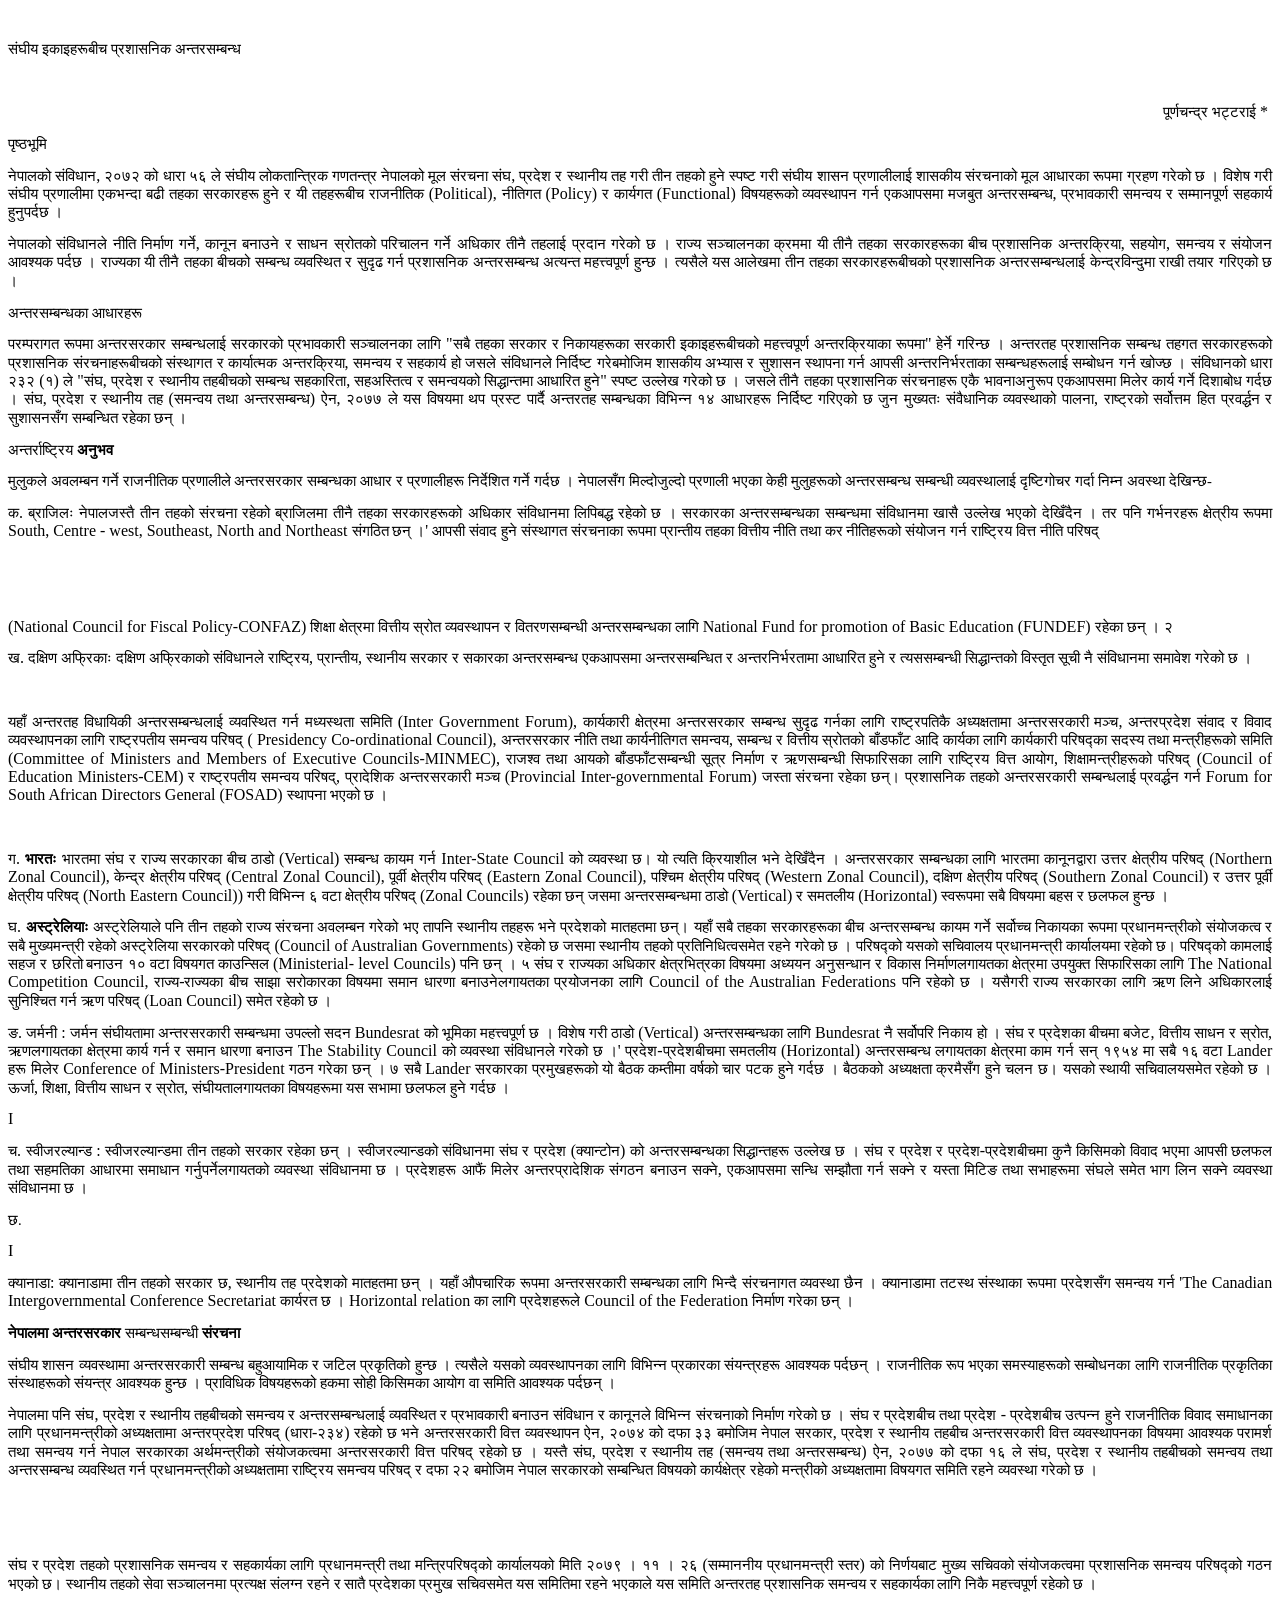
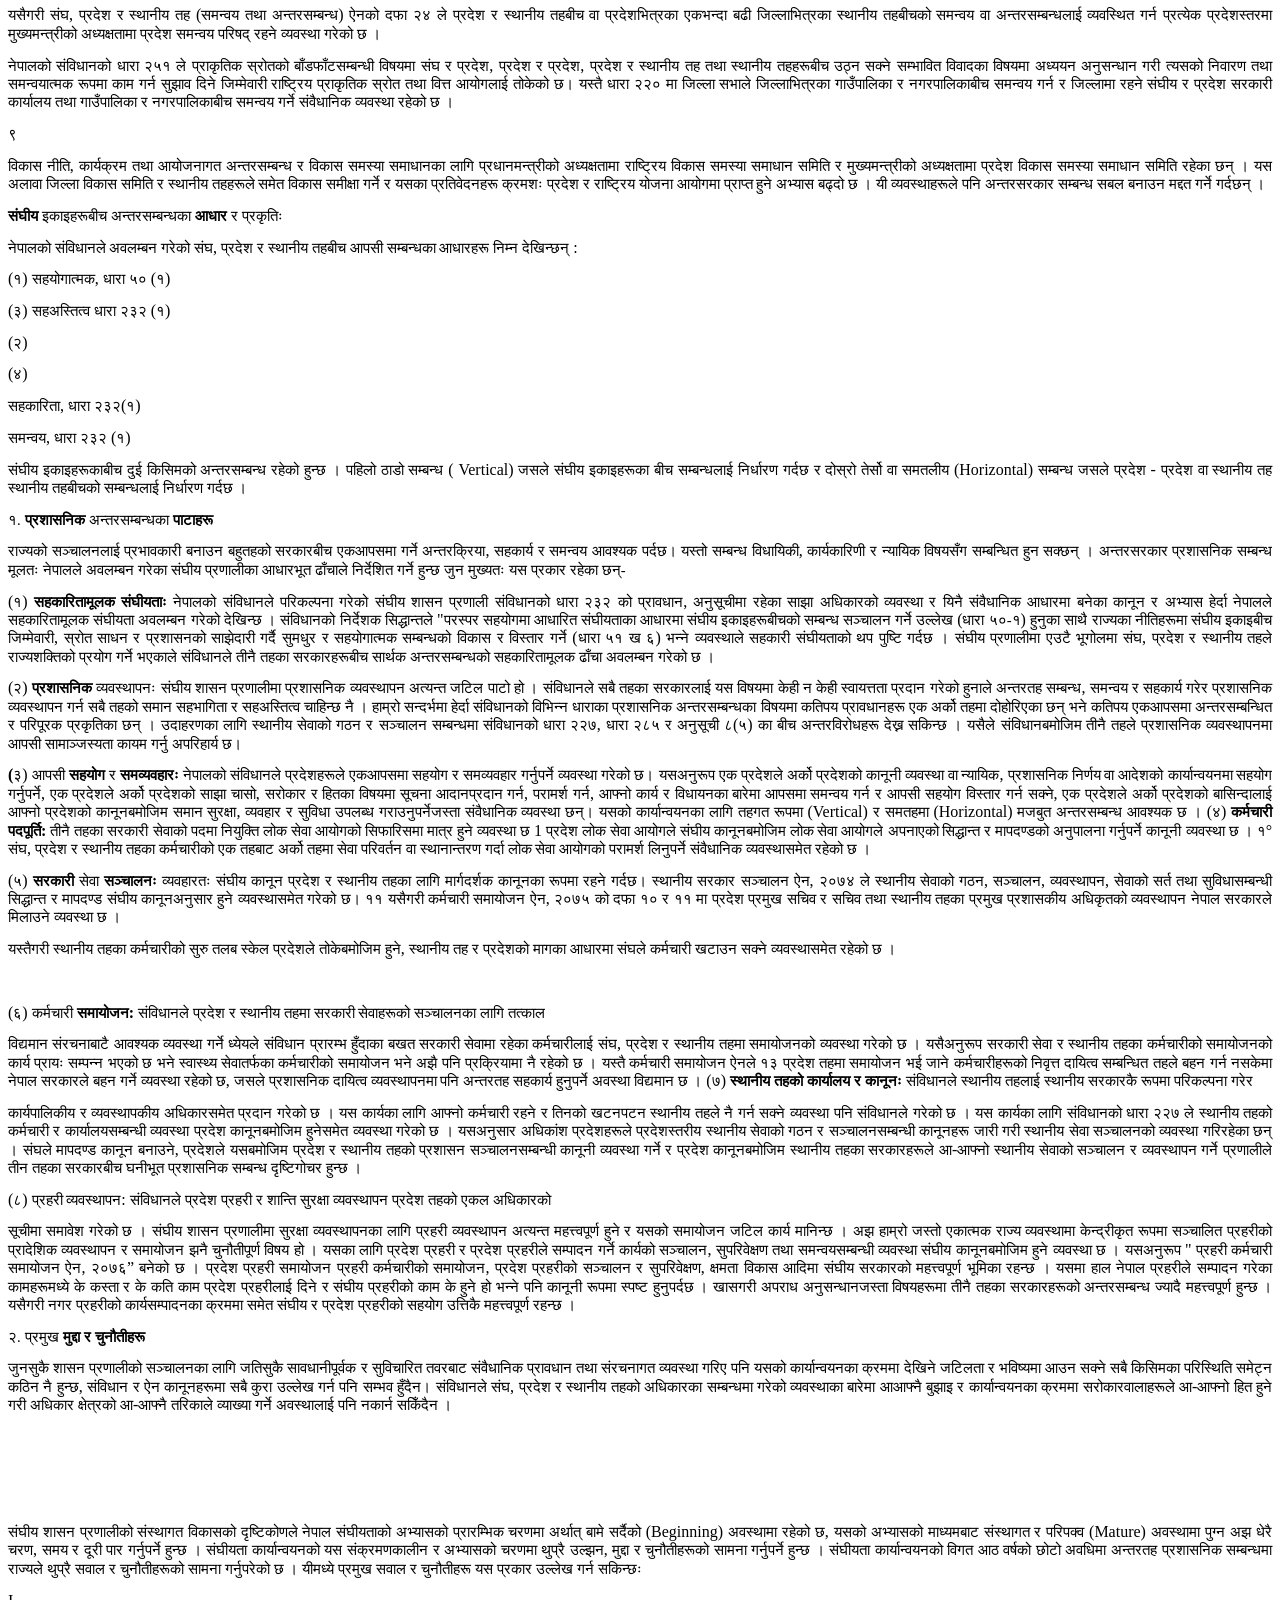
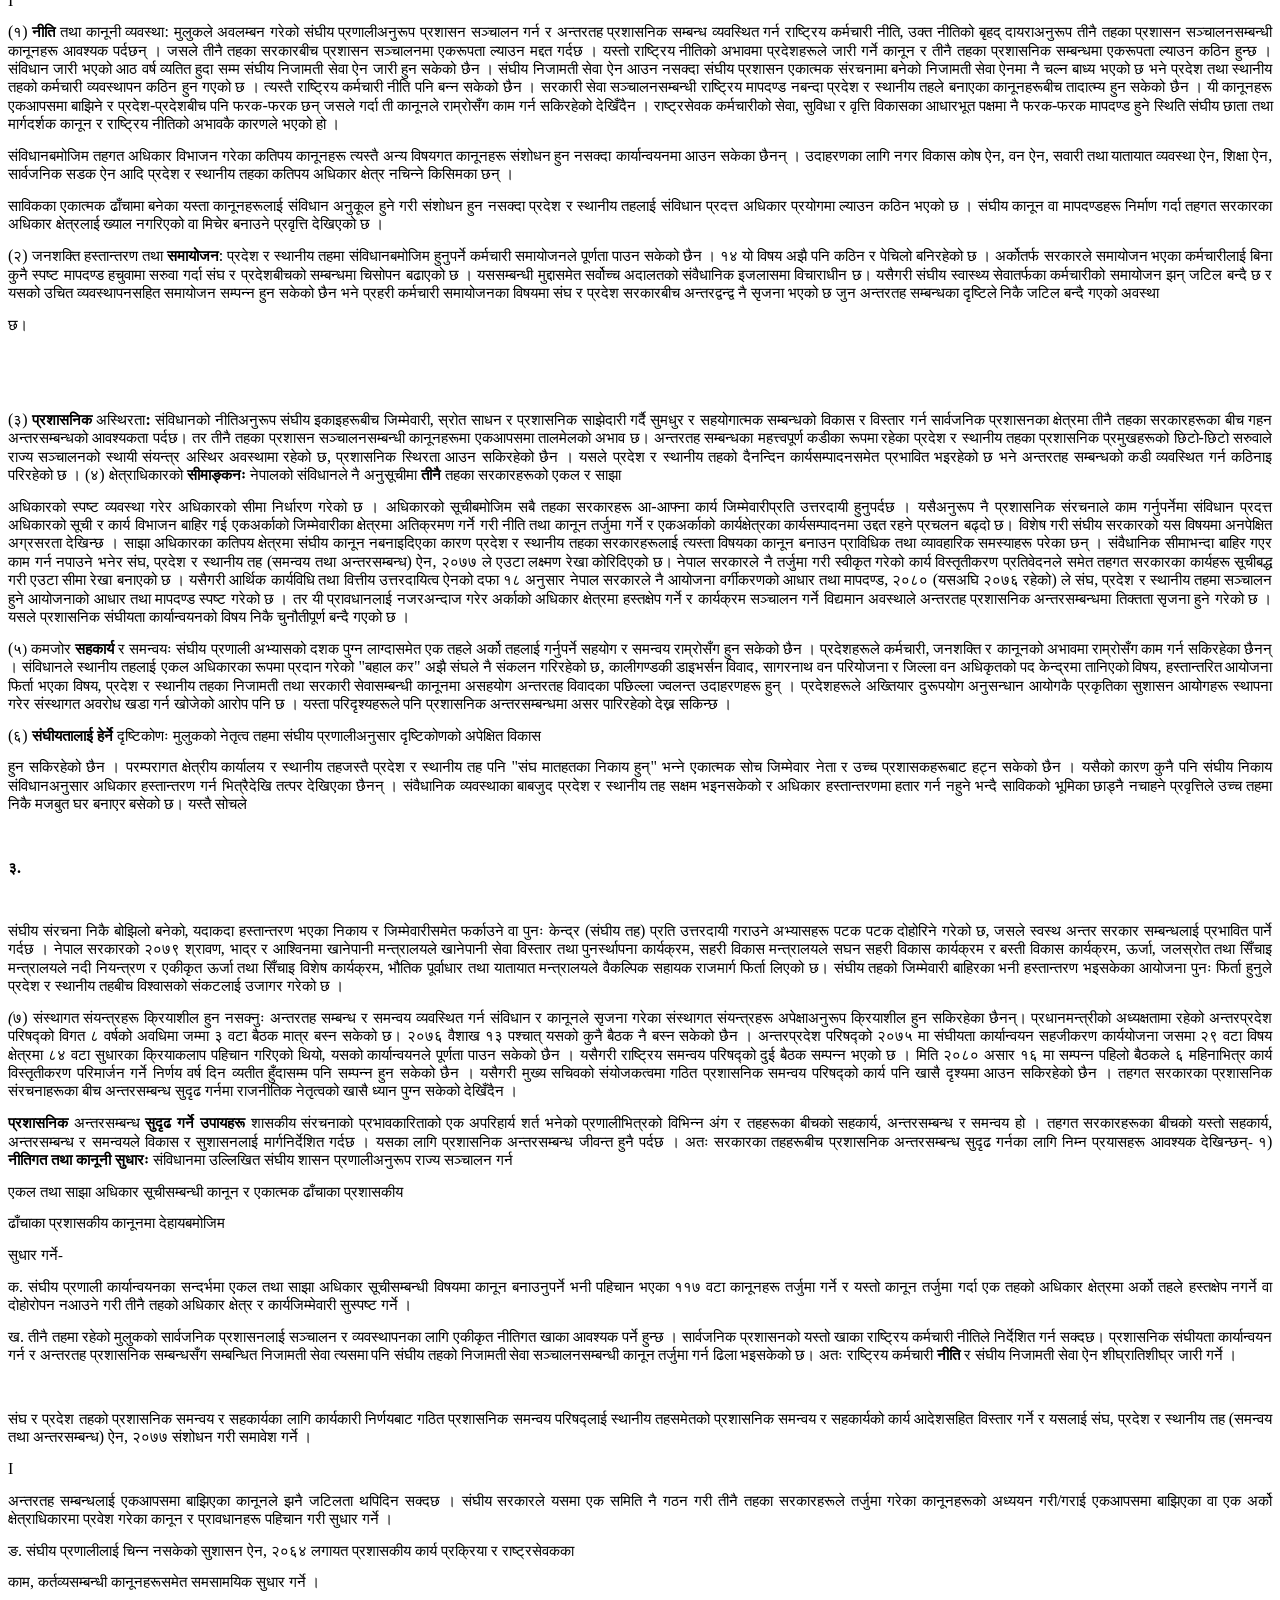
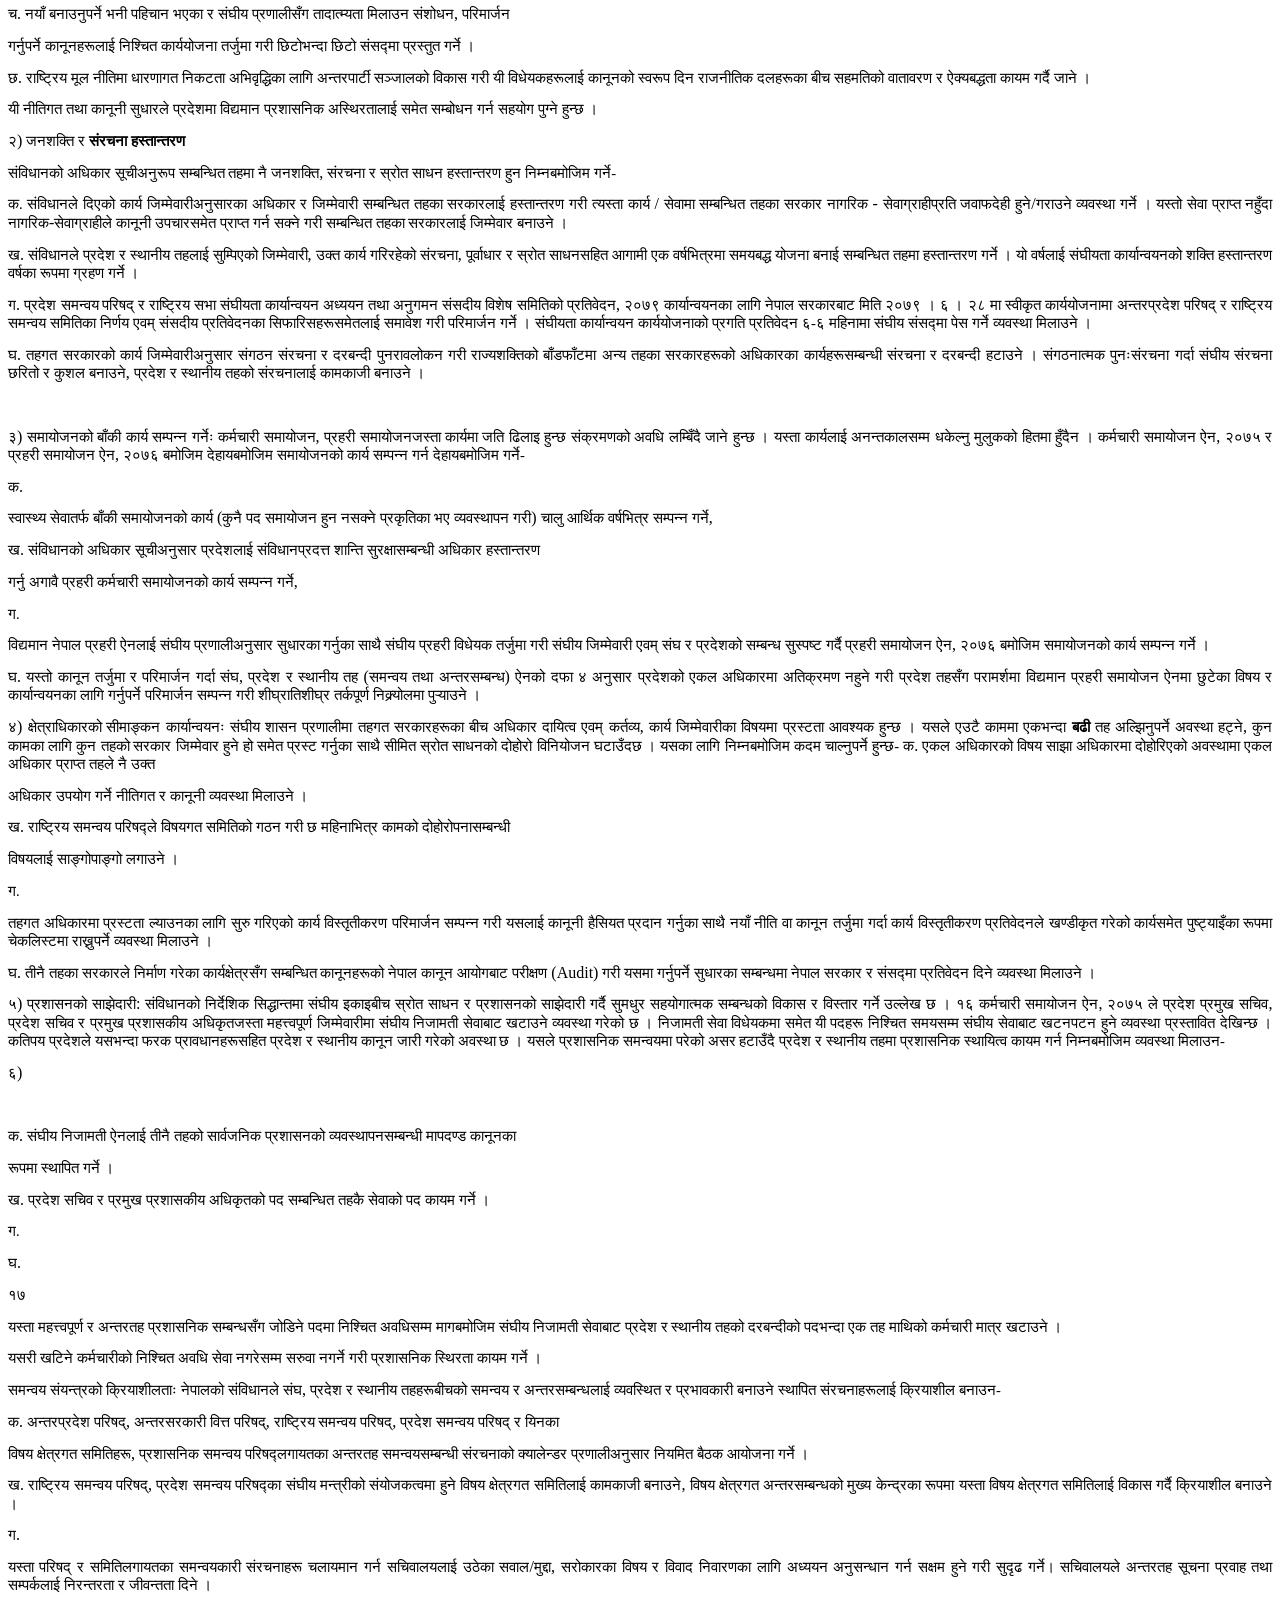
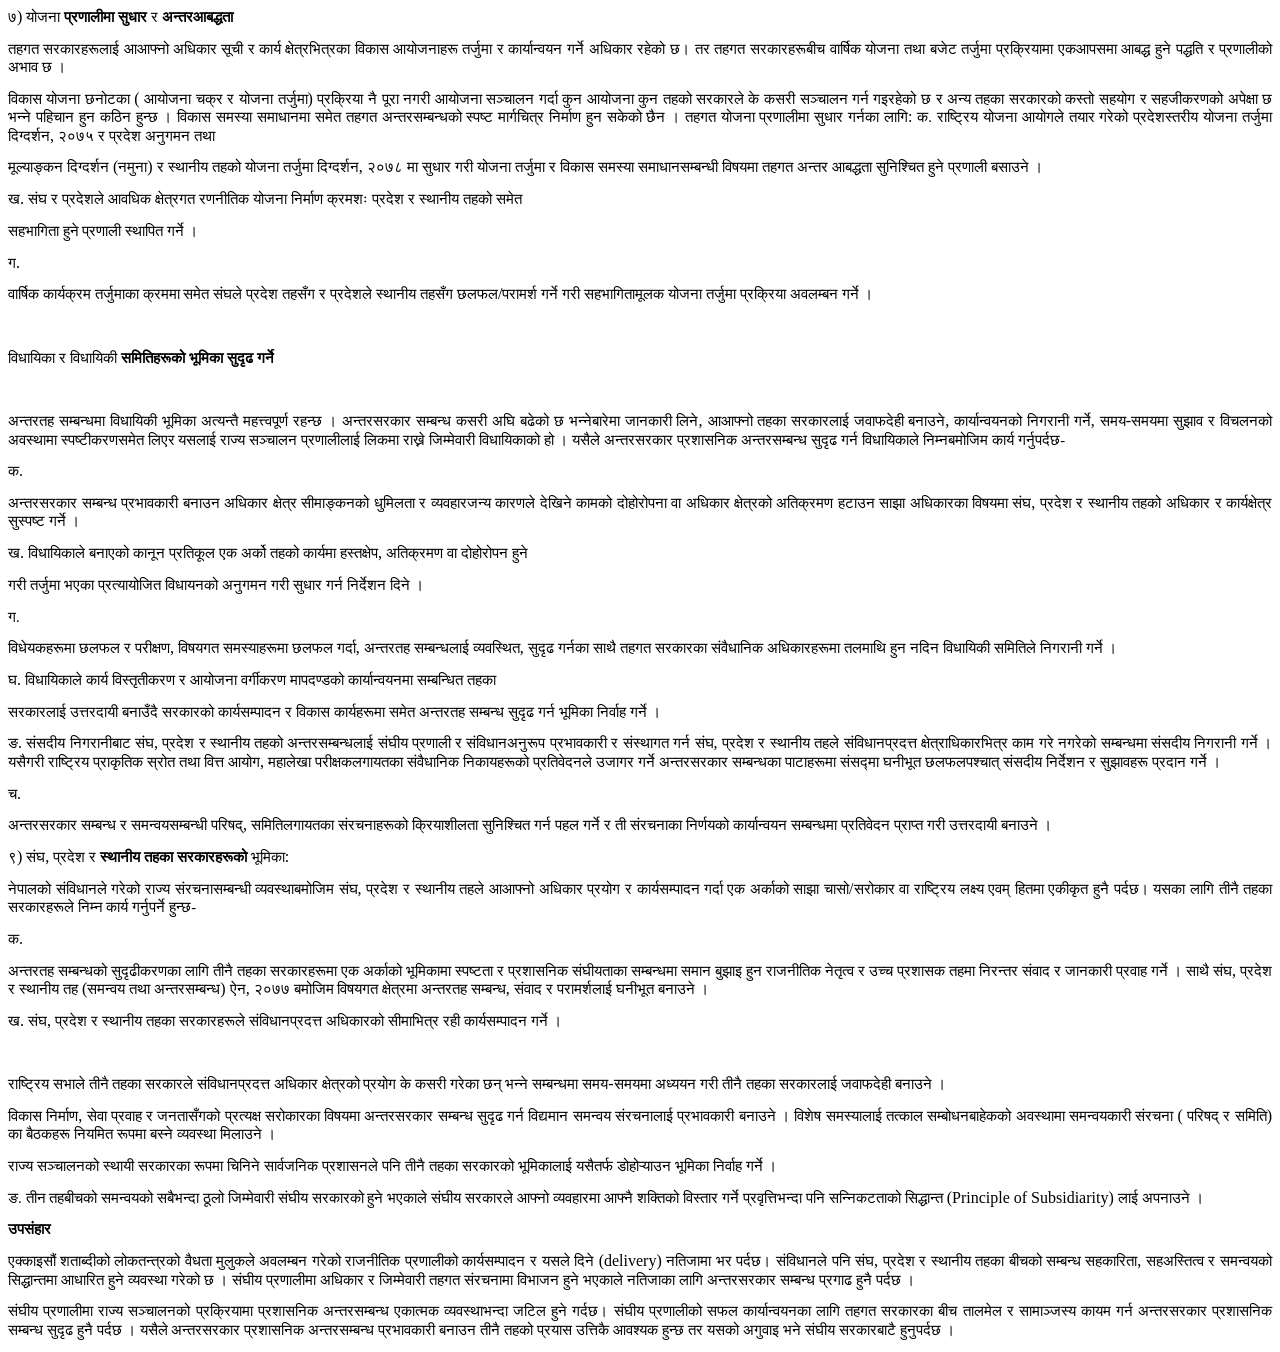
